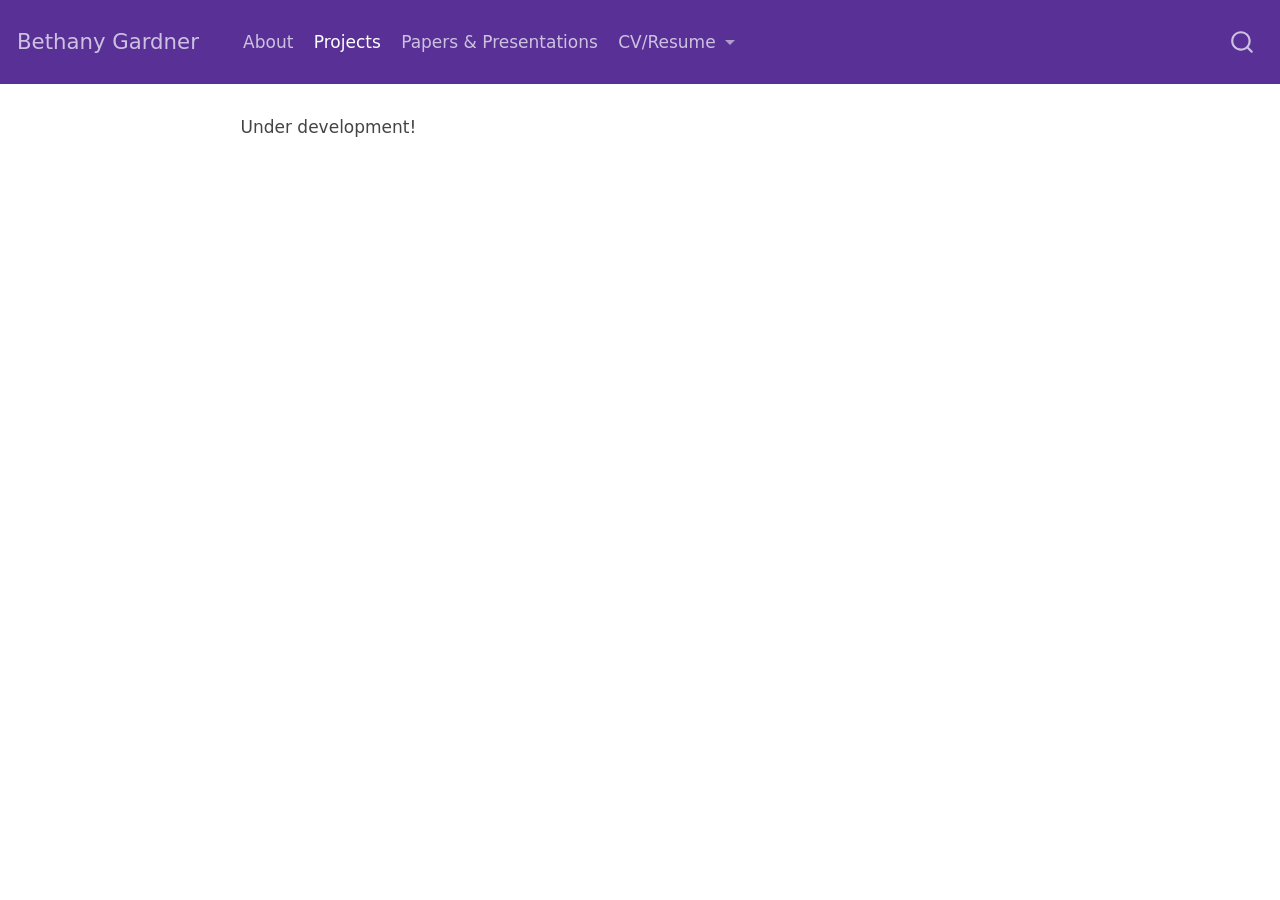
==== docs/projects.html @ 083f9bb5 "Structure/links" ====
<!DOCTYPE html>
<html xmlns="http://www.w3.org/1999/xhtml" lang="en" xml:lang="en"><head>

<meta charset="utf-8">
<meta name="generator" content="quarto-1.3.433">

<meta name="viewport" content="width=device-width, initial-scale=1.0, user-scalable=yes">


<title>Bethany Gardner – projects</title>
<style>
code{white-space: pre-wrap;}
span.smallcaps{font-variant: small-caps;}
div.columns{display: flex; gap: min(4vw, 1.5em);}
div.column{flex: auto; overflow-x: auto;}
div.hanging-indent{margin-left: 1.5em; text-indent: -1.5em;}
ul.task-list{list-style: none;}
ul.task-list li input[type="checkbox"] {
width: 0.8em;
margin: 0 0.8em 0.2em -1em;  vertical-align: middle;
}
</style>


<script>const headroomChanged = new CustomEvent("quarto-hrChanged", {
  detail: {},
  bubbles: true,
  cancelable: false,
  composed: false,
});

window.document.addEventListener("DOMContentLoaded", function () {
  let init = false;

  // Manage the back to top button, if one is present.
  let lastScrollTop = window.pageYOffset || document.documentElement.scrollTop;
  const scrollDownBuffer = 5;
  const scrollUpBuffer = 35;
  const btn = document.getElementById("quarto-back-to-top");
  const hideBackToTop = () => {
    btn.style.display = "none";
  };
  const showBackToTop = () => {
    btn.style.display = "inline-block";
  };
  if (btn) {
    window.document.addEventListener(
      "scroll",
      function () {
        const currentScrollTop =
          window.pageYOffset || document.documentElement.scrollTop;

        // Shows and hides the button 'intelligently' as the user scrolls
        if (currentScrollTop - scrollDownBuffer > lastScrollTop) {
          hideBackToTop();
          lastScrollTop = currentScrollTop <= 0 ? 0 : currentScrollTop;
        } else if (currentScrollTop < lastScrollTop - scrollUpBuffer) {
          showBackToTop();
          lastScrollTop = currentScrollTop <= 0 ? 0 : currentScrollTop;
        }

        // Show the button at the bottom, hides it at the top
        if (currentScrollTop <= 0) {
          hideBackToTop();
        } else if (
          window.innerHeight + currentScrollTop >=
          document.body.offsetHeight
        ) {
          showBackToTop();
        }
      },
      false
    );
  }

  function throttle(func, wait) {
    var timeout;
    return function () {
      const context = this;
      const args = arguments;
      const later = function () {
        clearTimeout(timeout);
        timeout = null;
        func.apply(context, args);
      };

      if (!timeout) {
        timeout = setTimeout(later, wait);
      }
    };
  }

  function headerOffset() {
    // Set an offset if there is are fixed top navbar
    const headerEl = window.document.querySelector("header.fixed-top");
    if (headerEl) {
      return headerEl.clientHeight;
    } else {
      return 0;
    }
  }

  function footerOffset() {
    const footerEl = window.document.querySelector("footer.footer");
    if (footerEl) {
      return footerEl.clientHeight;
    } else {
      return 0;
    }
  }

  function updateDocumentOffsetWithoutAnimation() {
    updateDocumentOffset(false);
  }

  function updateDocumentOffset(animated) {
    // set body offset
    const topOffset = headerOffset();
    const bodyOffset = topOffset + footerOffset();
    const bodyEl = window.document.body;
    bodyEl.setAttribute("data-bs-offset", topOffset);
    bodyEl.style.paddingTop = topOffset + "px";

    // deal with sidebar offsets
    const sidebars = window.document.querySelectorAll(
      ".sidebar, .headroom-target"
    );
    sidebars.forEach((sidebar) => {
      if (!animated) {
        sidebar.classList.add("notransition");
        // Remove the no transition class after the animation has time to complete
        setTimeout(function () {
          sidebar.classList.remove("notransition");
        }, 201);
      }

      if (window.Headroom && sidebar.classList.contains("sidebar-unpinned")) {
        sidebar.style.top = "0";
        sidebar.style.maxHeight = "100vh";
      } else {
        sidebar.style.top = topOffset + "px";
        sidebar.style.maxHeight = "calc(100vh - " + topOffset + "px)";
      }
    });

    // allow space for footer
    const mainContainer = window.document.querySelector(".quarto-container");
    if (mainContainer) {
      mainContainer.style.minHeight = "calc(100vh - " + bodyOffset + "px)";
    }

    // link offset
    let linkStyle = window.document.querySelector("#quarto-target-style");
    if (!linkStyle) {
      linkStyle = window.document.createElement("style");
      linkStyle.setAttribute("id", "quarto-target-style");
      window.document.head.appendChild(linkStyle);
    }
    while (linkStyle.firstChild) {
      linkStyle.removeChild(linkStyle.firstChild);
    }
    if (topOffset > 0) {
      linkStyle.appendChild(
        window.document.createTextNode(`
      section:target::before {
        content: "";
        display: block;
        height: ${topOffset}px;
        margin: -${topOffset}px 0 0;
      }`)
      );
    }
    if (init) {
      window.dispatchEvent(headroomChanged);
    }
    init = true;
  }

  // initialize headroom
  var header = window.document.querySelector("#quarto-header");
  if (header && window.Headroom) {
    const headroom = new window.Headroom(header, {
      tolerance: 5,
      onPin: function () {
        const sidebars = window.document.querySelectorAll(
          ".sidebar, .headroom-target"
        );
        sidebars.forEach((sidebar) => {
          sidebar.classList.remove("sidebar-unpinned");
        });
        updateDocumentOffset();
      },
      onUnpin: function () {
        const sidebars = window.document.querySelectorAll(
          ".sidebar, .headroom-target"
        );
        sidebars.forEach((sidebar) => {
          sidebar.classList.add("sidebar-unpinned");
        });
        updateDocumentOffset();
      },
    });
    headroom.init();

    let frozen = false;
    window.quartoToggleHeadroom = function () {
      if (frozen) {
        headroom.unfreeze();
        frozen = false;
      } else {
        headroom.freeze();
        frozen = true;
      }
    };
  }

  window.addEventListener(
    "hashchange",
    function (e) {
      if (
        getComputedStyle(document.documentElement).scrollBehavior !== "smooth"
      ) {
        window.scrollTo(0, window.pageYOffset - headerOffset());
      }
    },
    false
  );

  // Observe size changed for the header
  const headerEl = window.document.querySelector("header.fixed-top");
  if (headerEl && window.ResizeObserver) {
    const observer = new window.ResizeObserver(
      updateDocumentOffsetWithoutAnimation
    );
    observer.observe(headerEl, {
      attributes: true,
      childList: true,
      characterData: true,
    });
  } else {
    window.addEventListener(
      "resize",
      throttle(updateDocumentOffsetWithoutAnimation, 50)
    );
  }
  setTimeout(updateDocumentOffsetWithoutAnimation, 250);

  // fixup index.html links if we aren't on the filesystem
  if (window.location.protocol !== "file:") {
    const links = window.document.querySelectorAll("a");
    for (let i = 0; i < links.length; i++) {
      if (links[i].href) {
        links[i].href = links[i].href.replace(/\/index\.html/, "/");
      }
    }

    // Fixup any sharing links that require urls
    // Append url to any sharing urls
    const sharingLinks = window.document.querySelectorAll(
      "a.sidebar-tools-main-item"
    );
    for (let i = 0; i < sharingLinks.length; i++) {
      const sharingLink = sharingLinks[i];
      const href = sharingLink.getAttribute("href");
      if (href) {
        sharingLink.setAttribute(
          "href",
          href.replace("|url|", window.location.href)
        );
      }
    }

    // Scroll the active navigation item into view, if necessary
    const navSidebar = window.document.querySelector("nav#quarto-sidebar");
    if (navSidebar) {
      // Find the active item
      const activeItem = navSidebar.querySelector("li.sidebar-item a.active");
      if (activeItem) {
        // Wait for the scroll height and height to resolve by observing size changes on the
        // nav element that is scrollable
        const resizeObserver = new ResizeObserver((_entries) => {
          // The bottom of the element
          const elBottom = activeItem.offsetTop;
          const viewBottom = navSidebar.scrollTop + navSidebar.clientHeight;

          // The element height and scroll height are the same, then we are still loading
          if (viewBottom !== navSidebar.scrollHeight) {
            // Determine if the item isn't visible and scroll to it
            if (elBottom >= viewBottom) {
              navSidebar.scrollTop = elBottom;
            }

            // stop observing now since we've completed the scroll
            resizeObserver.unobserve(navSidebar);
          }
        });
        resizeObserver.observe(navSidebar);
      }
    }
  }
});
</script>
<script>/*!
 * headroom.js v0.12.0 - Give your page some headroom. Hide your header until you need it
 * Copyright (c) 2020 Nick Williams - http://wicky.nillia.ms/headroom.js
 * License: MIT
 */

!function(t,n){"object"==typeof exports&&"undefined"!=typeof module?module.exports=n():"function"==typeof define&&define.amd?define(n):(t=t||self).Headroom=n()}(this,function(){"use strict";function t(){return"undefined"!=typeof window}function d(t){return function(t){return t&&t.document&&function(t){return 9===t.nodeType}(t.document)}(t)?function(t){var n=t.document,o=n.body,s=n.documentElement;return{scrollHeight:function(){return Math.max(o.scrollHeight,s.scrollHeight,o.offsetHeight,s.offsetHeight,o.clientHeight,s.clientHeight)},height:function(){return t.innerHeight||s.clientHeight||o.clientHeight},scrollY:function(){return void 0!==t.pageYOffset?t.pageYOffset:(s||o.parentNode||o).scrollTop}}}(t):function(t){return{scrollHeight:function(){return Math.max(t.scrollHeight,t.offsetHeight,t.clientHeight)},height:function(){return Math.max(t.offsetHeight,t.clientHeight)},scrollY:function(){return t.scrollTop}}}(t)}function n(t,s,e){var n,o=function(){var n=!1;try{var t={get passive(){n=!0}};window.addEventListener("test",t,t),window.removeEventListener("test",t,t)}catch(t){n=!1}return n}(),i=!1,r=d(t),l=r.scrollY(),a={};function c(){var t=Math.round(r.scrollY()),n=r.height(),o=r.scrollHeight();a.scrollY=t,a.lastScrollY=l,a.direction=l<t?"down":"up",a.distance=Math.abs(t-l),a.isOutOfBounds=t<0||o<t+n,a.top=t<=s.offset[a.direction],a.bottom=o<=t+n,a.toleranceExceeded=a.distance>s.tolerance[a.direction],e(a),l=t,i=!1}function h(){i||(i=!0,n=requestAnimationFrame(c))}var u=!!o&&{passive:!0,capture:!1};return t.addEventListener("scroll",h,u),c(),{destroy:function(){cancelAnimationFrame(n),t.removeEventListener("scroll",h,u)}}}function o(t){return t===Object(t)?t:{down:t,up:t}}function s(t,n){n=n||{},Object.assign(this,s.options,n),this.classes=Object.assign({},s.options.classes,n.classes),this.elem=t,this.tolerance=o(this.tolerance),this.offset=o(this.offset),this.initialised=!1,this.frozen=!1}return s.prototype={constructor:s,init:function(){return s.cutsTheMustard&&!this.initialised&&(this.addClass("initial"),this.initialised=!0,setTimeout(function(t){t.scrollTracker=n(t.scroller,{offset:t.offset,tolerance:t.tolerance},t.update.bind(t))},100,this)),this},destroy:function(){this.initialised=!1,Object.keys(this.classes).forEach(this.removeClass,this),this.scrollTracker.destroy()},unpin:function(){!this.hasClass("pinned")&&this.hasClass("unpinned")||(this.addClass("unpinned"),this.removeClass("pinned"),this.onUnpin&&this.onUnpin.call(this))},pin:function(){this.hasClass("unpinned")&&(this.addClass("pinned"),this.removeClass("unpinned"),this.onPin&&this.onPin.call(this))},freeze:function(){this.frozen=!0,this.addClass("frozen")},unfreeze:function(){this.frozen=!1,this.removeClass("frozen")},top:function(){this.hasClass("top")||(this.addClass("top"),this.removeClass("notTop"),this.onTop&&this.onTop.call(this))},notTop:function(){this.hasClass("notTop")||(this.addClass("notTop"),this.removeClass("top"),this.onNotTop&&this.onNotTop.call(this))},bottom:function(){this.hasClass("bottom")||(this.addClass("bottom"),this.removeClass("notBottom"),this.onBottom&&this.onBottom.call(this))},notBottom:function(){this.hasClass("notBottom")||(this.addClass("notBottom"),this.removeClass("bottom"),this.onNotBottom&&this.onNotBottom.call(this))},shouldUnpin:function(t){return"down"===t.direction&&!t.top&&t.toleranceExceeded},shouldPin:function(t){return"up"===t.direction&&t.toleranceExceeded||t.top},addClass:function(t){this.elem.classList.add.apply(this.elem.classList,this.classes[t].split(" "))},removeClass:function(t){this.elem.classList.remove.apply(this.elem.classList,this.classes[t].split(" "))},hasClass:function(t){return this.classes[t].split(" ").every(function(t){return this.classList.contains(t)},this.elem)},update:function(t){t.isOutOfBounds||!0!==this.frozen&&(t.top?this.top():this.notTop(),t.bottom?this.bottom():this.notBottom(),this.shouldUnpin(t)?this.unpin():this.shouldPin(t)&&this.pin())}},s.options={tolerance:{up:0,down:0},offset:0,scroller:t()?window:null,classes:{frozen:"headroom--frozen",pinned:"headroom--pinned",unpinned:"headroom--unpinned",top:"headroom--top",notTop:"headroom--not-top",bottom:"headroom--bottom",notBottom:"headroom--not-bottom",initial:"headroom"}},s.cutsTheMustard=!!(t()&&function(){}.bind&&"classList"in document.documentElement&&Object.assign&&Object.keys&&requestAnimationFrame),s});
</script>
<script>/*!
 * clipboard.js v2.0.11
 * https://clipboardjs.com/
 *
 * Licensed MIT © Zeno Rocha
 */
!function(t,e){"object"==typeof exports&&"object"==typeof module?module.exports=e():"function"==typeof define&&define.amd?define([],e):"object"==typeof exports?exports.ClipboardJS=e():t.ClipboardJS=e()}(this,function(){return n={686:function(t,e,n){"use strict";n.d(e,{default:function(){return b}});var e=n(279),i=n.n(e),e=n(370),u=n.n(e),e=n(817),r=n.n(e);function c(t){try{return document.execCommand(t)}catch(t){return}}var a=function(t){t=r()(t);return c("cut"),t};function o(t,e){var n,o,t=(n=t,o="rtl"===document.documentElement.getAttribute("dir"),(t=document.createElement("textarea")).style.fontSize="12pt",t.style.border="0",t.style.padding="0",t.style.margin="0",t.style.position="absolute",t.style[o?"right":"left"]="-9999px",o=window.pageYOffset||document.documentElement.scrollTop,t.style.top="".concat(o,"px"),t.setAttribute("readonly",""),t.value=n,t);return e.container.appendChild(t),e=r()(t),c("copy"),t.remove(),e}var f=function(t){var e=1<arguments.length&&void 0!==arguments[1]?arguments[1]:{container:document.body},n="";return"string"==typeof t?n=o(t,e):t instanceof HTMLInputElement&&!["text","search","url","tel","password"].includes(null==t?void 0:t.type)?n=o(t.value,e):(n=r()(t),c("copy")),n};function l(t){return(l="function"==typeof Symbol&&"symbol"==typeof Symbol.iterator?function(t){return typeof t}:function(t){return t&&"function"==typeof Symbol&&t.constructor===Symbol&&t!==Symbol.prototype?"symbol":typeof t})(t)}var s=function(){var t=0<arguments.length&&void 0!==arguments[0]?arguments[0]:{},e=t.action,n=void 0===e?"copy":e,o=t.container,e=t.target,t=t.text;if("copy"!==n&&"cut"!==n)throw new Error('Invalid "action" value, use either "copy" or "cut"');if(void 0!==e){if(!e||"object"!==l(e)||1!==e.nodeType)throw new Error('Invalid "target" value, use a valid Element');if("copy"===n&&e.hasAttribute("disabled"))throw new Error('Invalid "target" attribute. Please use "readonly" instead of "disabled" attribute');if("cut"===n&&(e.hasAttribute("readonly")||e.hasAttribute("disabled")))throw new Error('Invalid "target" attribute. You can\'t cut text from elements with "readonly" or "disabled" attributes')}return t?f(t,{container:o}):e?"cut"===n?a(e):f(e,{container:o}):void 0};function p(t){return(p="function"==typeof Symbol&&"symbol"==typeof Symbol.iterator?function(t){return typeof t}:function(t){return t&&"function"==typeof Symbol&&t.constructor===Symbol&&t!==Symbol.prototype?"symbol":typeof t})(t)}function d(t,e){for(var n=0;n<e.length;n++){var o=e[n];o.enumerable=o.enumerable||!1,o.configurable=!0,"value"in o&&(o.writable=!0),Object.defineProperty(t,o.key,o)}}function y(t,e){return(y=Object.setPrototypeOf||function(t,e){return t.__proto__=e,t})(t,e)}function h(n){var o=function(){if("undefined"==typeof Reflect||!Reflect.construct)return!1;if(Reflect.construct.sham)return!1;if("function"==typeof Proxy)return!0;try{return Date.prototype.toString.call(Reflect.construct(Date,[],function(){})),!0}catch(t){return!1}}();return function(){var t,e=v(n);return t=o?(t=v(this).constructor,Reflect.construct(e,arguments,t)):e.apply(this,arguments),e=this,!(t=t)||"object"!==p(t)&&"function"!=typeof t?function(t){if(void 0!==t)return t;throw new ReferenceError("this hasn't been initialised - super() hasn't been called")}(e):t}}function v(t){return(v=Object.setPrototypeOf?Object.getPrototypeOf:function(t){return t.__proto__||Object.getPrototypeOf(t)})(t)}function m(t,e){t="data-clipboard-".concat(t);if(e.hasAttribute(t))return e.getAttribute(t)}var b=function(){!function(t,e){if("function"!=typeof e&&null!==e)throw new TypeError("Super expression must either be null or a function");t.prototype=Object.create(e&&e.prototype,{constructor:{value:t,writable:!0,configurable:!0}}),e&&y(t,e)}(r,i());var t,e,n,o=h(r);function r(t,e){var n;return function(t){if(!(t instanceof r))throw new TypeError("Cannot call a class as a function")}(this),(n=o.call(this)).resolveOptions(e),n.listenClick(t),n}return t=r,n=[{key:"copy",value:function(t){var e=1<arguments.length&&void 0!==arguments[1]?arguments[1]:{container:document.body};return f(t,e)}},{key:"cut",value:function(t){return a(t)}},{key:"isSupported",value:function(){var t=0<arguments.length&&void 0!==arguments[0]?arguments[0]:["copy","cut"],t="string"==typeof t?[t]:t,e=!!document.queryCommandSupported;return t.forEach(function(t){e=e&&!!document.queryCommandSupported(t)}),e}}],(e=[{key:"resolveOptions",value:function(){var t=0<arguments.length&&void 0!==arguments[0]?arguments[0]:{};this.action="function"==typeof t.action?t.action:this.defaultAction,this.target="function"==typeof t.target?t.target:this.defaultTarget,this.text="function"==typeof t.text?t.text:this.defaultText,this.container="object"===p(t.container)?t.container:document.body}},{key:"listenClick",value:function(t){var e=this;this.listener=u()(t,"click",function(t){return e.onClick(t)})}},{key:"onClick",value:function(t){var e=t.delegateTarget||t.currentTarget,n=this.action(e)||"copy",t=s({action:n,container:this.container,target:this.target(e),text:this.text(e)});this.emit(t?"success":"error",{action:n,text:t,trigger:e,clearSelection:function(){e&&e.focus(),window.getSelection().removeAllRanges()}})}},{key:"defaultAction",value:function(t){return m("action",t)}},{key:"defaultTarget",value:function(t){t=m("target",t);if(t)return document.querySelector(t)}},{key:"defaultText",value:function(t){return m("text",t)}},{key:"destroy",value:function(){this.listener.destroy()}}])&&d(t.prototype,e),n&&d(t,n),r}()},828:function(t){var e;"undefined"==typeof Element||Element.prototype.matches||((e=Element.prototype).matches=e.matchesSelector||e.mozMatchesSelector||e.msMatchesSelector||e.oMatchesSelector||e.webkitMatchesSelector),t.exports=function(t,e){for(;t&&9!==t.nodeType;){if("function"==typeof t.matches&&t.matches(e))return t;t=t.parentNode}}},438:function(t,e,n){var u=n(828);function i(t,e,n,o,r){var i=function(e,n,t,o){return function(t){t.delegateTarget=u(t.target,n),t.delegateTarget&&o.call(e,t)}}.apply(this,arguments);return t.addEventListener(n,i,r),{destroy:function(){t.removeEventListener(n,i,r)}}}t.exports=function(t,e,n,o,r){return"function"==typeof t.addEventListener?i.apply(null,arguments):"function"==typeof n?i.bind(null,document).apply(null,arguments):("string"==typeof t&&(t=document.querySelectorAll(t)),Array.prototype.map.call(t,function(t){return i(t,e,n,o,r)}))}},879:function(t,n){n.node=function(t){return void 0!==t&&t instanceof HTMLElement&&1===t.nodeType},n.nodeList=function(t){var e=Object.prototype.toString.call(t);return void 0!==t&&("[object NodeList]"===e||"[object HTMLCollection]"===e)&&"length"in t&&(0===t.length||n.node(t[0]))},n.string=function(t){return"string"==typeof t||t instanceof String},n.fn=function(t){return"[object Function]"===Object.prototype.toString.call(t)}},370:function(t,e,n){var f=n(879),l=n(438);t.exports=function(t,e,n){if(!t&&!e&&!n)throw new Error("Missing required arguments");if(!f.string(e))throw new TypeError("Second argument must be a String");if(!f.fn(n))throw new TypeError("Third argument must be a Function");if(f.node(t))return c=e,a=n,(u=t).addEventListener(c,a),{destroy:function(){u.removeEventListener(c,a)}};if(f.nodeList(t))return o=t,r=e,i=n,Array.prototype.forEach.call(o,function(t){t.addEventListener(r,i)}),{destroy:function(){Array.prototype.forEach.call(o,function(t){t.removeEventListener(r,i)})}};if(f.string(t))return t=t,e=e,n=n,l(document.body,t,e,n);throw new TypeError("First argument must be a String, HTMLElement, HTMLCollection, or NodeList");var o,r,i,u,c,a}},817:function(t){t.exports=function(t){var e,n="SELECT"===t.nodeName?(t.focus(),t.value):"INPUT"===t.nodeName||"TEXTAREA"===t.nodeName?((e=t.hasAttribute("readonly"))||t.setAttribute("readonly",""),t.select(),t.setSelectionRange(0,t.value.length),e||t.removeAttribute("readonly"),t.value):(t.hasAttribute("contenteditable")&&t.focus(),n=window.getSelection(),(e=document.createRange()).selectNodeContents(t),n.removeAllRanges(),n.addRange(e),n.toString());return n}},279:function(t){function e(){}e.prototype={on:function(t,e,n){var o=this.e||(this.e={});return(o[t]||(o[t]=[])).push({fn:e,ctx:n}),this},once:function(t,e,n){var o=this;function r(){o.off(t,r),e.apply(n,arguments)}return r._=e,this.on(t,r,n)},emit:function(t){for(var e=[].slice.call(arguments,1),n=((this.e||(this.e={}))[t]||[]).slice(),o=0,r=n.length;o<r;o++)n[o].fn.apply(n[o].ctx,e);return this},off:function(t,e){var n=this.e||(this.e={}),o=n[t],r=[];if(o&&e)for(var i=0,u=o.length;i<u;i++)o[i].fn!==e&&o[i].fn._!==e&&r.push(o[i]);return r.length?n[t]=r:delete n[t],this}},t.exports=e,t.exports.TinyEmitter=e}},r={},o.n=function(t){var e=t&&t.__esModule?function(){return t.default}:function(){return t};return o.d(e,{a:e}),e},o.d=function(t,e){for(var n in e)o.o(e,n)&&!o.o(t,n)&&Object.defineProperty(t,n,{enumerable:!0,get:e[n]})},o.o=function(t,e){return Object.prototype.hasOwnProperty.call(t,e)},o(686).default;function o(t){if(r[t])return r[t].exports;var e=r[t]={exports:{}};return n[t](e,e.exports,o),e.exports}var n,r});</script>
<script>/*! @algolia/autocomplete-js 1.7.3 | MIT License | © Algolia, Inc. and contributors | https://github.com/algolia/autocomplete */
!function(e,t){"object"==typeof exports&&"undefined"!=typeof module?t(exports):"function"==typeof define&&define.amd?define(["exports"],t):t((e="undefined"!=typeof globalThis?globalThis:e||self)["@algolia/autocomplete-js"]={})}(this,(function(e){"use strict";function t(e,t){var n=Object.keys(e);if(Object.getOwnPropertySymbols){var r=Object.getOwnPropertySymbols(e);t&&(r=r.filter((function(t){return Object.getOwnPropertyDescriptor(e,t).enumerable}))),n.push.apply(n,r)}return n}function n(e){for(var n=1;n<arguments.length;n++){var r=null!=arguments[n]?arguments[n]:{};n%2?t(Object(r),!0).forEach((function(t){o(e,t,r[t])})):Object.getOwnPropertyDescriptors?Object.defineProperties(e,Object.getOwnPropertyDescriptors(r)):t(Object(r)).forEach((function(t){Object.defineProperty(e,t,Object.getOwnPropertyDescriptor(r,t))}))}return e}function r(e){return r="function"==typeof Symbol&&"symbol"==typeof Symbol.iterator?function(e){return typeof e}:function(e){return e&&"function"==typeof Symbol&&e.constructor===Symbol&&e!==Symbol.prototype?"symbol":typeof e},r(e)}function o(e,t,n){return t in e?Object.defineProperty(e,t,{value:n,enumerable:!0,configurable:!0,writable:!0}):e[t]=n,e}function i(){return i=Object.assign||function(e){for(var t=1;t<arguments.length;t++){var n=arguments[t];for(var r in n)Object.prototype.hasOwnProperty.call(n,r)&&(e[r]=n[r])}return e},i.apply(this,arguments)}function u(e,t){if(null==e)return{};var n,r,o=function(e,t){if(null==e)return{};var n,r,o={},i=Object.keys(e);for(r=0;r<i.length;r++)n=i[r],t.indexOf(n)>=0||(o[n]=e[n]);return o}(e,t);if(Object.getOwnPropertySymbols){var i=Object.getOwnPropertySymbols(e);for(r=0;r<i.length;r++)n=i[r],t.indexOf(n)>=0||Object.prototype.propertyIsEnumerable.call(e,n)&&(o[n]=e[n])}return o}function a(e,t){return function(e){if(Array.isArray(e))return e}(e)||function(e,t){var n=null==e?null:"undefined"!=typeof Symbol&&e[Symbol.iterator]||e["@@iterator"];if(null==n)return;var r,o,i=[],u=!0,a=!1;try{for(n=n.call(e);!(u=(r=n.next()).done)&&(i.push(r.value),!t||i.length!==t);u=!0);}catch(e){a=!0,o=e}finally{try{u||null==n.return||n.return()}finally{if(a)throw o}}return i}(e,t)||l(e,t)||function(){throw new TypeError("Invalid attempt to destructure non-iterable instance.\nIn order to be iterable, non-array objects must have a [Symbol.iterator]() method.")}()}function c(e){return function(e){if(Array.isArray(e))return s(e)}(e)||function(e){if("undefined"!=typeof Symbol&&null!=e[Symbol.iterator]||null!=e["@@iterator"])return Array.from(e)}(e)||l(e)||function(){throw new TypeError("Invalid attempt to spread non-iterable instance.\nIn order to be iterable, non-array objects must have a [Symbol.iterator]() method.")}()}function l(e,t){if(e){if("string"==typeof e)return s(e,t);var n=Object.prototype.toString.call(e).slice(8,-1);return"Object"===n&&e.constructor&&(n=e.constructor.name),"Map"===n||"Set"===n?Array.from(e):"Arguments"===n||/^(?:Ui|I)nt(?:8|16|32)(?:Clamped)?Array$/.test(n)?s(e,t):void 0}}function s(e,t){(null==t||t>e.length)&&(t=e.length);for(var n=0,r=new Array(t);n<t;n++)r[n]=e[n];return r}function p(e){return{current:e}}function f(e,t){var n=void 0;return function(){for(var r=arguments.length,o=new Array(r),i=0;i<r;i++)o[i]=arguments[i];n&&clearTimeout(n),n=setTimeout((function(){return e.apply(void 0,o)}),t)}}function d(e){return e.reduce((function(e,t){return e.concat(t)}),[])}var m=0;function v(){return"autocomplete-".concat(m++)}function h(e,t){return t.reduce((function(e,t){return e&&e[t]}),e)}function g(e){return 0===e.collections.length?0:e.collections.reduce((function(e,t){return e+t.items.length}),0)}var y=function(){},b="1.7.3",O=[{segment:"autocomplete-core",version:b}];function _(e,t){var n=t;return{then:function(t,r){return _(e.then(j(t,n,e),j(r,n,e)),n)},catch:function(t){return _(e.catch(j(t,n,e)),n)},finally:function(t){return t&&n.onCancelList.push(t),_(e.finally(j(t&&function(){return n.onCancelList=[],t()},n,e)),n)},cancel:function(){n.isCanceled=!0;var e=n.onCancelList;n.onCancelList=[],e.forEach((function(e){e()}))},isCanceled:function(){return!0===n.isCanceled}}}function P(e){return _(e,{isCanceled:!1,onCancelList:[]})}function j(e,t,n){return e?function(n){return t.isCanceled?n:e(n)}:n}function w(e,t,n,r){if(!n)return null;if(e<0&&(null===t||null!==r&&0===t))return n+e;var o=(null===t?-1:t)+e;return o<=-1||o>=n?null===r?null:0:o}function S(e,t){var n=Object.keys(e);if(Object.getOwnPropertySymbols){var r=Object.getOwnPropertySymbols(e);t&&(r=r.filter((function(t){return Object.getOwnPropertyDescriptor(e,t).enumerable}))),n.push.apply(n,r)}return n}function I(e,t,n){return t in e?Object.defineProperty(e,t,{value:n,enumerable:!0,configurable:!0,writable:!0}):e[t]=n,e}function E(e,t){var n=[];return Promise.resolve(e(t)).then((function(e){return Promise.all(e.filter((function(e){return Boolean(e)})).map((function(e){if(e.sourceId,n.includes(e.sourceId))throw new Error("[Autocomplete] The `sourceId` ".concat(JSON.stringify(e.sourceId)," is not unique."));n.push(e.sourceId);var t=function(e){for(var t=1;t<arguments.length;t++){var n=null!=arguments[t]?arguments[t]:{};t%2?S(Object(n),!0).forEach((function(t){I(e,t,n[t])})):Object.getOwnPropertyDescriptors?Object.defineProperties(e,Object.getOwnPropertyDescriptors(n)):S(Object(n)).forEach((function(t){Object.defineProperty(e,t,Object.getOwnPropertyDescriptor(n,t))}))}return e}({getItemInputValue:function(e){return e.state.query},getItemUrl:function(){},onSelect:function(e){(0,e.setIsOpen)(!1)},onActive:y},e);return Promise.resolve(t)})))}))}function A(e){var t=function(e){var t=e.collections.map((function(e){return e.items.length})).reduce((function(e,t,n){var r=(e[n-1]||0)+t;return e.push(r),e}),[]).reduce((function(t,n){return n<=e.activeItemId?t+1:t}),0);return e.collections[t]}(e);if(!t)return null;var n=t.items[function(e){for(var t=e.state,n=e.collection,r=!1,o=0,i=0;!1===r;){var u=t.collections[o];if(u===n){r=!0;break}i+=u.items.length,o++}return t.activeItemId-i}({state:e,collection:t})],r=t.source;return{item:n,itemInputValue:r.getItemInputValue({item:n,state:e}),itemUrl:r.getItemUrl({item:n,state:e}),source:r}}var C=/((gt|sm)-|galaxy nexus)|samsung[- ]/i;function D(e,t){var n=Object.keys(e);if(Object.getOwnPropertySymbols){var r=Object.getOwnPropertySymbols(e);t&&(r=r.filter((function(t){return Object.getOwnPropertyDescriptor(e,t).enumerable}))),n.push.apply(n,r)}return n}function k(e){for(var t=1;t<arguments.length;t++){var n=null!=arguments[t]?arguments[t]:{};t%2?D(Object(n),!0).forEach((function(t){x(e,t,n[t])})):Object.getOwnPropertyDescriptors?Object.defineProperties(e,Object.getOwnPropertyDescriptors(n)):D(Object(n)).forEach((function(t){Object.defineProperty(e,t,Object.getOwnPropertyDescriptor(n,t))}))}return e}function x(e,t,n){return t in e?Object.defineProperty(e,t,{value:n,enumerable:!0,configurable:!0,writable:!0}):e[t]=n,e}function N(e,t){var n=Object.keys(e);if(Object.getOwnPropertySymbols){var r=Object.getOwnPropertySymbols(e);t&&(r=r.filter((function(t){return Object.getOwnPropertyDescriptor(e,t).enumerable}))),n.push.apply(n,r)}return n}function q(e,t,n){return t in e?Object.defineProperty(e,t,{value:n,enumerable:!0,configurable:!0,writable:!0}):e[t]=n,e}function R(e,t,n){var r,o=t.initialState;return{getState:function(){return o},dispatch:function(r,i){var u=function(e){for(var t=1;t<arguments.length;t++){var n=null!=arguments[t]?arguments[t]:{};t%2?N(Object(n),!0).forEach((function(t){q(e,t,n[t])})):Object.getOwnPropertyDescriptors?Object.defineProperties(e,Object.getOwnPropertyDescriptors(n)):N(Object(n)).forEach((function(t){Object.defineProperty(e,t,Object.getOwnPropertyDescriptor(n,t))}))}return e}({},o);o=e(o,{type:r,props:t,payload:i}),n({state:o,prevState:u})},pendingRequests:(r=[],{add:function(e){return r.push(e),e.finally((function(){r=r.filter((function(t){return t!==e}))}))},cancelAll:function(){r.forEach((function(e){return e.cancel()}))},isEmpty:function(){return 0===r.length}})}}function T(e,t){var n=Object.keys(e);if(Object.getOwnPropertySymbols){var r=Object.getOwnPropertySymbols(e);t&&(r=r.filter((function(t){return Object.getOwnPropertyDescriptor(e,t).enumerable}))),n.push.apply(n,r)}return n}function L(e){for(var t=1;t<arguments.length;t++){var n=null!=arguments[t]?arguments[t]:{};t%2?T(Object(n),!0).forEach((function(t){B(e,t,n[t])})):Object.getOwnPropertyDescriptors?Object.defineProperties(e,Object.getOwnPropertyDescriptors(n)):T(Object(n)).forEach((function(t){Object.defineProperty(e,t,Object.getOwnPropertyDescriptor(n,t))}))}return e}function B(e,t,n){return t in e?Object.defineProperty(e,t,{value:n,enumerable:!0,configurable:!0,writable:!0}):e[t]=n,e}function F(e){return function(e){if(Array.isArray(e))return M(e)}(e)||function(e){if("undefined"!=typeof Symbol&&null!=e[Symbol.iterator]||null!=e["@@iterator"])return Array.from(e)}(e)||function(e,t){if(!e)return;if("string"==typeof e)return M(e,t);var n=Object.prototype.toString.call(e).slice(8,-1);"Object"===n&&e.constructor&&(n=e.constructor.name);if("Map"===n||"Set"===n)return Array.from(e);if("Arguments"===n||/^(?:Ui|I)nt(?:8|16|32)(?:Clamped)?Array$/.test(n))return M(e,t)}(e)||function(){throw new TypeError("Invalid attempt to spread non-iterable instance.\nIn order to be iterable, non-array objects must have a [Symbol.iterator]() method.")}()}function M(e,t){(null==t||t>e.length)&&(t=e.length);for(var n=0,r=new Array(t);n<t;n++)r[n]=e[n];return r}function U(e,t){var n=Object.keys(e);if(Object.getOwnPropertySymbols){var r=Object.getOwnPropertySymbols(e);t&&(r=r.filter((function(t){return Object.getOwnPropertyDescriptor(e,t).enumerable}))),n.push.apply(n,r)}return n}function H(e){for(var t=1;t<arguments.length;t++){var n=null!=arguments[t]?arguments[t]:{};t%2?U(Object(n),!0).forEach((function(t){V(e,t,n[t])})):Object.getOwnPropertyDescriptors?Object.defineProperties(e,Object.getOwnPropertyDescriptors(n)):U(Object(n)).forEach((function(t){Object.defineProperty(e,t,Object.getOwnPropertyDescriptor(n,t))}))}return e}function V(e,t,n){return t in e?Object.defineProperty(e,t,{value:n,enumerable:!0,configurable:!0,writable:!0}):e[t]=n,e}function W(e,t){var n=Object.keys(e);if(Object.getOwnPropertySymbols){var r=Object.getOwnPropertySymbols(e);t&&(r=r.filter((function(t){return Object.getOwnPropertyDescriptor(e,t).enumerable}))),n.push.apply(n,r)}return n}function Q(e){for(var t=1;t<arguments.length;t++){var n=null!=arguments[t]?arguments[t]:{};t%2?W(Object(n),!0).forEach((function(t){$(e,t,n[t])})):Object.getOwnPropertyDescriptors?Object.defineProperties(e,Object.getOwnPropertyDescriptors(n)):W(Object(n)).forEach((function(t){Object.defineProperty(e,t,Object.getOwnPropertyDescriptor(n,t))}))}return e}function $(e,t,n){return t in e?Object.defineProperty(e,t,{value:n,enumerable:!0,configurable:!0,writable:!0}):e[t]=n,e}function z(e){return function(e){if(Array.isArray(e))return G(e)}(e)||function(e){if("undefined"!=typeof Symbol&&null!=e[Symbol.iterator]||null!=e["@@iterator"])return Array.from(e)}(e)||function(e,t){if(!e)return;if("string"==typeof e)return G(e,t);var n=Object.prototype.toString.call(e).slice(8,-1);"Object"===n&&e.constructor&&(n=e.constructor.name);if("Map"===n||"Set"===n)return Array.from(e);if("Arguments"===n||/^(?:Ui|I)nt(?:8|16|32)(?:Clamped)?Array$/.test(n))return G(e,t)}(e)||function(){throw new TypeError("Invalid attempt to spread non-iterable instance.\nIn order to be iterable, non-array objects must have a [Symbol.iterator]() method.")}()}function G(e,t){(null==t||t>e.length)&&(t=e.length);for(var n=0,r=new Array(t);n<t;n++)r[n]=e[n];return r}function K(e,t){var n=Object.keys(e);if(Object.getOwnPropertySymbols){var r=Object.getOwnPropertySymbols(e);t&&(r=r.filter((function(t){return Object.getOwnPropertyDescriptor(e,t).enumerable}))),n.push.apply(n,r)}return n}function J(e){for(var t=1;t<arguments.length;t++){var n=null!=arguments[t]?arguments[t]:{};t%2?K(Object(n),!0).forEach((function(t){Y(e,t,n[t])})):Object.getOwnPropertyDescriptors?Object.defineProperties(e,Object.getOwnPropertyDescriptors(n)):K(Object(n)).forEach((function(t){Object.defineProperty(e,t,Object.getOwnPropertyDescriptor(n,t))}))}return e}function Y(e,t,n){return t in e?Object.defineProperty(e,t,{value:n,enumerable:!0,configurable:!0,writable:!0}):e[t]=n,e}function X(e){return Boolean(e.execute)}function Z(e,t){return n=e,Boolean(null==n?void 0:n.execute)?J(J({},e),{},{requests:e.queries.map((function(n){return{query:n,sourceId:t,transformResponse:e.transformResponse}}))}):{items:e,sourceId:t};var n}function ee(e){var t=e.reduce((function(e,t){if(!X(t))return e.push(t),e;var n=t.searchClient,r=t.execute,o=t.requesterId,i=t.requests,u=e.find((function(e){return X(t)&&X(e)&&e.searchClient===n&&Boolean(o)&&e.requesterId===o}));if(u){var a;(a=u.items).push.apply(a,z(i))}else{var c={execute:r,requesterId:o,items:i,searchClient:n};e.push(c)}return e}),[]).map((function(e){if(!X(e))return Promise.resolve(e);var t=e,n=t.execute,r=t.items;return n({searchClient:t.searchClient,requests:r})}));return Promise.all(t).then((function(e){return d(e)}))}function te(e,t){return t.map((function(t){var n=e.filter((function(e){return e.sourceId===t.sourceId})),r=n.map((function(e){return e.items})),o=n[0].transformResponse,i=o?o(function(e){var t=e.map((function(e){var t;return k(k({},e),{},{hits:null===(t=e.hits)||void 0===t?void 0:t.map((function(t){return k(k({},t),{},{__autocomplete_indexName:e.index,__autocomplete_queryID:e.queryID})}))})}));return{results:t,hits:t.map((function(e){return e.hits})).filter(Boolean),facetHits:t.map((function(e){var t;return null===(t=e.facetHits)||void 0===t?void 0:t.map((function(e){return{label:e.value,count:e.count,_highlightResult:{label:{value:e.highlighted}}}}))})).filter(Boolean)}}(r)):r;return i.every(Boolean),'The `getItems` function from source "'.concat(t.sourceId,'" must return an array of items but returned ').concat(JSON.stringify(void 0),".\n\nDid you forget to return items?\n\nSee: https://www.algolia.com/doc/ui-libraries/autocomplete/core-concepts/sources/#param-getitems"),{source:t,items:i}}))}var ne=["event","nextState","props","query","refresh","store"];function re(e,t){var n=Object.keys(e);if(Object.getOwnPropertySymbols){var r=Object.getOwnPropertySymbols(e);t&&(r=r.filter((function(t){return Object.getOwnPropertyDescriptor(e,t).enumerable}))),n.push.apply(n,r)}return n}function oe(e){for(var t=1;t<arguments.length;t++){var n=null!=arguments[t]?arguments[t]:{};t%2?re(Object(n),!0).forEach((function(t){ie(e,t,n[t])})):Object.getOwnPropertyDescriptors?Object.defineProperties(e,Object.getOwnPropertyDescriptors(n)):re(Object(n)).forEach((function(t){Object.defineProperty(e,t,Object.getOwnPropertyDescriptor(n,t))}))}return e}function ie(e,t,n){return t in e?Object.defineProperty(e,t,{value:n,enumerable:!0,configurable:!0,writable:!0}):e[t]=n,e}function ue(e,t){if(null==e)return{};var n,r,o=function(e,t){if(null==e)return{};var n,r,o={},i=Object.keys(e);for(r=0;r<i.length;r++)n=i[r],t.indexOf(n)>=0||(o[n]=e[n]);return o}(e,t);if(Object.getOwnPropertySymbols){var i=Object.getOwnPropertySymbols(e);for(r=0;r<i.length;r++)n=i[r],t.indexOf(n)>=0||Object.prototype.propertyIsEnumerable.call(e,n)&&(o[n]=e[n])}return o}var ae,ce,le,se=null,pe=(ae=-1,ce=-1,le=void 0,function(e){var t=++ae;return Promise.resolve(e).then((function(e){return le&&t<ce?le:(ce=t,le=e,e)}))});function fe(e){var t=e.event,n=e.nextState,r=void 0===n?{}:n,o=e.props,i=e.query,u=e.refresh,a=e.store,c=ue(e,ne);se&&o.environment.clearTimeout(se);var l=c.setCollections,s=c.setIsOpen,p=c.setQuery,f=c.setActiveItemId,m=c.setStatus;if(p(i),f(o.defaultActiveItemId),!i&&!1===o.openOnFocus){var v,h=a.getState().collections.map((function(e){return oe(oe({},e),{},{items:[]})}));m("idle"),l(h),s(null!==(v=r.isOpen)&&void 0!==v?v:o.shouldPanelOpen({state:a.getState()}));var g=P(pe(h).then((function(){return Promise.resolve()})));return a.pendingRequests.add(g)}m("loading"),se=o.environment.setTimeout((function(){m("stalled")}),o.stallThreshold);var y=P(pe(o.getSources(oe({query:i,refresh:u,state:a.getState()},c)).then((function(e){return Promise.all(e.map((function(e){return Promise.resolve(e.getItems(oe({query:i,refresh:u,state:a.getState()},c))).then((function(t){return Z(t,e.sourceId)}))}))).then(ee).then((function(t){return te(t,e)})).then((function(e){return function(e){var t=e.collections,n=e.props,r=e.state,o=t.reduce((function(e,t){return Q(Q({},e),{},$({},t.source.sourceId,Q(Q({},t.source),{},{getItems:function(){return d(t.items)}})))}),{});return d(n.reshape({sources:Object.values(o),sourcesBySourceId:o,state:r})).filter(Boolean).map((function(e){return{source:e,items:e.getItems()}}))}({collections:e,props:o,state:a.getState()})}))})))).then((function(e){var n;m("idle"),l(e);var p=o.shouldPanelOpen({state:a.getState()});s(null!==(n=r.isOpen)&&void 0!==n?n:o.openOnFocus&&!i&&p||p);var f=A(a.getState());if(null!==a.getState().activeItemId&&f){var d=f.item,v=f.itemInputValue,h=f.itemUrl,g=f.source;g.onActive(oe({event:t,item:d,itemInputValue:v,itemUrl:h,refresh:u,source:g,state:a.getState()},c))}})).finally((function(){m("idle"),se&&o.environment.clearTimeout(se)}));return a.pendingRequests.add(y)}var de=["event","props","refresh","store"];function me(e,t){var n=Object.keys(e);if(Object.getOwnPropertySymbols){var r=Object.getOwnPropertySymbols(e);t&&(r=r.filter((function(t){return Object.getOwnPropertyDescriptor(e,t).enumerable}))),n.push.apply(n,r)}return n}function ve(e){for(var t=1;t<arguments.length;t++){var n=null!=arguments[t]?arguments[t]:{};t%2?me(Object(n),!0).forEach((function(t){he(e,t,n[t])})):Object.getOwnPropertyDescriptors?Object.defineProperties(e,Object.getOwnPropertyDescriptors(n)):me(Object(n)).forEach((function(t){Object.defineProperty(e,t,Object.getOwnPropertyDescriptor(n,t))}))}return e}function he(e,t,n){return t in e?Object.defineProperty(e,t,{value:n,enumerable:!0,configurable:!0,writable:!0}):e[t]=n,e}function ge(e,t){if(null==e)return{};var n,r,o=function(e,t){if(null==e)return{};var n,r,o={},i=Object.keys(e);for(r=0;r<i.length;r++)n=i[r],t.indexOf(n)>=0||(o[n]=e[n]);return o}(e,t);if(Object.getOwnPropertySymbols){var i=Object.getOwnPropertySymbols(e);for(r=0;r<i.length;r++)n=i[r],t.indexOf(n)>=0||Object.prototype.propertyIsEnumerable.call(e,n)&&(o[n]=e[n])}return o}var ye=["props","refresh","store"],be=["inputElement","formElement","panelElement"],Oe=["inputElement"],_e=["inputElement","maxLength"],Pe=["item","source"];function je(e,t){var n=Object.keys(e);if(Object.getOwnPropertySymbols){var r=Object.getOwnPropertySymbols(e);t&&(r=r.filter((function(t){return Object.getOwnPropertyDescriptor(e,t).enumerable}))),n.push.apply(n,r)}return n}function we(e){for(var t=1;t<arguments.length;t++){var n=null!=arguments[t]?arguments[t]:{};t%2?je(Object(n),!0).forEach((function(t){Se(e,t,n[t])})):Object.getOwnPropertyDescriptors?Object.defineProperties(e,Object.getOwnPropertyDescriptors(n)):je(Object(n)).forEach((function(t){Object.defineProperty(e,t,Object.getOwnPropertyDescriptor(n,t))}))}return e}function Se(e,t,n){return t in e?Object.defineProperty(e,t,{value:n,enumerable:!0,configurable:!0,writable:!0}):e[t]=n,e}function Ie(e,t){if(null==e)return{};var n,r,o=function(e,t){if(null==e)return{};var n,r,o={},i=Object.keys(e);for(r=0;r<i.length;r++)n=i[r],t.indexOf(n)>=0||(o[n]=e[n]);return o}(e,t);if(Object.getOwnPropertySymbols){var i=Object.getOwnPropertySymbols(e);for(r=0;r<i.length;r++)n=i[r],t.indexOf(n)>=0||Object.prototype.propertyIsEnumerable.call(e,n)&&(o[n]=e[n])}return o}function Ee(e){var t=e.props,n=e.refresh,r=e.store,o=Ie(e,ye);return{getEnvironmentProps:function(e){var n=e.inputElement,o=e.formElement,i=e.panelElement;function u(e){!r.getState().isOpen&&r.pendingRequests.isEmpty()||e.target===n||!1===[o,i].some((function(t){return n=t,r=e.target,n===r||n.contains(r);var n,r}))&&(r.dispatch("blur",null),t.debug||r.pendingRequests.cancelAll())}return we({onTouchStart:u,onMouseDown:u,onTouchMove:function(e){!1!==r.getState().isOpen&&n===t.environment.document.activeElement&&e.target!==n&&n.blur()}},Ie(e,be))},getRootProps:function(e){return we({role:"combobox","aria-expanded":r.getState().isOpen,"aria-haspopup":"listbox","aria-owns":r.getState().isOpen?"".concat(t.id,"-list"):void 0,"aria-labelledby":"".concat(t.id,"-label")},e)},getFormProps:function(e){return e.inputElement,we({action:"",noValidate:!0,role:"search",onSubmit:function(i){var u;i.preventDefault(),t.onSubmit(we({event:i,refresh:n,state:r.getState()},o)),r.dispatch("submit",null),null===(u=e.inputElement)||void 0===u||u.blur()},onReset:function(i){var u;i.preventDefault(),t.onReset(we({event:i,refresh:n,state:r.getState()},o)),r.dispatch("reset",null),null===(u=e.inputElement)||void 0===u||u.focus()}},Ie(e,Oe))},getLabelProps:function(e){return we({htmlFor:"".concat(t.id,"-input"),id:"".concat(t.id,"-label")},e)},getInputProps:function(e){var i;function u(e){(t.openOnFocus||Boolean(r.getState().query))&&fe(we({event:e,props:t,query:r.getState().completion||r.getState().query,refresh:n,store:r},o)),r.dispatch("focus",null)}var a=e||{};a.inputElement;var c=a.maxLength,l=void 0===c?512:c,s=Ie(a,_e),p=A(r.getState()),f=function(e){return Boolean(e&&e.match(C))}((null===(i=t.environment.navigator)||void 0===i?void 0:i.userAgent)||""),d=null!=p&&p.itemUrl&&!f?"go":"search";return we({"aria-autocomplete":"both","aria-activedescendant":r.getState().isOpen&&null!==r.getState().activeItemId?"".concat(t.id,"-item-").concat(r.getState().activeItemId):void 0,"aria-controls":r.getState().isOpen?"".concat(t.id,"-list"):void 0,"aria-labelledby":"".concat(t.id,"-label"),value:r.getState().completion||r.getState().query,id:"".concat(t.id,"-input"),autoComplete:"off",autoCorrect:"off",autoCapitalize:"off",enterKeyHint:d,spellCheck:"false",autoFocus:t.autoFocus,placeholder:t.placeholder,maxLength:l,type:"search",onChange:function(e){fe(we({event:e,props:t,query:e.currentTarget.value.slice(0,l),refresh:n,store:r},o))},onKeyDown:function(e){!function(e){var t=e.event,n=e.props,r=e.refresh,o=e.store,i=ge(e,de);if("ArrowUp"===t.key||"ArrowDown"===t.key){var u=function(){var e=n.environment.document.getElementById("".concat(n.id,"-item-").concat(o.getState().activeItemId));e&&(e.scrollIntoViewIfNeeded?e.scrollIntoViewIfNeeded(!1):e.scrollIntoView(!1))},a=function(){var e=A(o.getState());if(null!==o.getState().activeItemId&&e){var n=e.item,u=e.itemInputValue,a=e.itemUrl,c=e.source;c.onActive(ve({event:t,item:n,itemInputValue:u,itemUrl:a,refresh:r,source:c,state:o.getState()},i))}};t.preventDefault(),!1===o.getState().isOpen&&(n.openOnFocus||Boolean(o.getState().query))?fe(ve({event:t,props:n,query:o.getState().query,refresh:r,store:o},i)).then((function(){o.dispatch(t.key,{nextActiveItemId:n.defaultActiveItemId}),a(),setTimeout(u,0)})):(o.dispatch(t.key,{}),a(),u())}else if("Escape"===t.key)t.preventDefault(),o.dispatch(t.key,null),o.pendingRequests.cancelAll();else if("Tab"===t.key)o.dispatch("blur",null),o.pendingRequests.cancelAll();else if("Enter"===t.key){if(null===o.getState().activeItemId||o.getState().collections.every((function(e){return 0===e.items.length})))return void(n.debug||o.pendingRequests.cancelAll());t.preventDefault();var c=A(o.getState()),l=c.item,s=c.itemInputValue,p=c.itemUrl,f=c.source;if(t.metaKey||t.ctrlKey)void 0!==p&&(f.onSelect(ve({event:t,item:l,itemInputValue:s,itemUrl:p,refresh:r,source:f,state:o.getState()},i)),n.navigator.navigateNewTab({itemUrl:p,item:l,state:o.getState()}));else if(t.shiftKey)void 0!==p&&(f.onSelect(ve({event:t,item:l,itemInputValue:s,itemUrl:p,refresh:r,source:f,state:o.getState()},i)),n.navigator.navigateNewWindow({itemUrl:p,item:l,state:o.getState()}));else if(t.altKey);else{if(void 0!==p)return f.onSelect(ve({event:t,item:l,itemInputValue:s,itemUrl:p,refresh:r,source:f,state:o.getState()},i)),void n.navigator.navigate({itemUrl:p,item:l,state:o.getState()});fe(ve({event:t,nextState:{isOpen:!1},props:n,query:s,refresh:r,store:o},i)).then((function(){f.onSelect(ve({event:t,item:l,itemInputValue:s,itemUrl:p,refresh:r,source:f,state:o.getState()},i))}))}}}(we({event:e,props:t,refresh:n,store:r},o))},onFocus:u,onBlur:y,onClick:function(n){e.inputElement!==t.environment.document.activeElement||r.getState().isOpen||u(n)}},s)},getPanelProps:function(e){return we({onMouseDown:function(e){e.preventDefault()},onMouseLeave:function(){r.dispatch("mouseleave",null)}},e)},getListProps:function(e){return we({role:"listbox","aria-labelledby":"".concat(t.id,"-label"),id:"".concat(t.id,"-list")},e)},getItemProps:function(e){var i=e.item,u=e.source,a=Ie(e,Pe);return we({id:"".concat(t.id,"-item-").concat(i.__autocomplete_id),role:"option","aria-selected":r.getState().activeItemId===i.__autocomplete_id,onMouseMove:function(e){if(i.__autocomplete_id!==r.getState().activeItemId){r.dispatch("mousemove",i.__autocomplete_id);var t=A(r.getState());if(null!==r.getState().activeItemId&&t){var u=t.item,a=t.itemInputValue,c=t.itemUrl,l=t.source;l.onActive(we({event:e,item:u,itemInputValue:a,itemUrl:c,refresh:n,source:l,state:r.getState()},o))}}},onMouseDown:function(e){e.preventDefault()},onClick:function(e){var a=u.getItemInputValue({item:i,state:r.getState()}),c=u.getItemUrl({item:i,state:r.getState()});(c?Promise.resolve():fe(we({event:e,nextState:{isOpen:!1},props:t,query:a,refresh:n,store:r},o))).then((function(){u.onSelect(we({event:e,item:i,itemInputValue:a,itemUrl:c,refresh:n,source:u,state:r.getState()},o))}))}},a)}}}function Ae(e,t){var n=Object.keys(e);if(Object.getOwnPropertySymbols){var r=Object.getOwnPropertySymbols(e);t&&(r=r.filter((function(t){return Object.getOwnPropertyDescriptor(e,t).enumerable}))),n.push.apply(n,r)}return n}function Ce(e){for(var t=1;t<arguments.length;t++){var n=null!=arguments[t]?arguments[t]:{};t%2?Ae(Object(n),!0).forEach((function(t){De(e,t,n[t])})):Object.getOwnPropertyDescriptors?Object.defineProperties(e,Object.getOwnPropertyDescriptors(n)):Ae(Object(n)).forEach((function(t){Object.defineProperty(e,t,Object.getOwnPropertyDescriptor(n,t))}))}return e}function De(e,t,n){return t in e?Object.defineProperty(e,t,{value:n,enumerable:!0,configurable:!0,writable:!0}):e[t]=n,e}function ke(e){var t,n,r,o,i=e.plugins,u=e.options,a=null===(t=((null===(n=u.__autocomplete_metadata)||void 0===n?void 0:n.userAgents)||[])[0])||void 0===t?void 0:t.segment,c=a?De({},a,Object.keys((null===(r=u.__autocomplete_metadata)||void 0===r?void 0:r.options)||{})):{};return{plugins:i.map((function(e){return{name:e.name,options:Object.keys(e.__autocomplete_pluginOptions||[])}})),options:Ce({"autocomplete-core":Object.keys(u)},c),ua:O.concat((null===(o=u.__autocomplete_metadata)||void 0===o?void 0:o.userAgents)||[])}}function xe(e){var t,n=e.state;return!1===n.isOpen||null===n.activeItemId?null:(null===(t=A(n))||void 0===t?void 0:t.itemInputValue)||null}function Ne(e,t){var n=Object.keys(e);if(Object.getOwnPropertySymbols){var r=Object.getOwnPropertySymbols(e);t&&(r=r.filter((function(t){return Object.getOwnPropertyDescriptor(e,t).enumerable}))),n.push.apply(n,r)}return n}function qe(e){for(var t=1;t<arguments.length;t++){var n=null!=arguments[t]?arguments[t]:{};t%2?Ne(Object(n),!0).forEach((function(t){Re(e,t,n[t])})):Object.getOwnPropertyDescriptors?Object.defineProperties(e,Object.getOwnPropertyDescriptors(n)):Ne(Object(n)).forEach((function(t){Object.defineProperty(e,t,Object.getOwnPropertyDescriptor(n,t))}))}return e}function Re(e,t,n){return t in e?Object.defineProperty(e,t,{value:n,enumerable:!0,configurable:!0,writable:!0}):e[t]=n,e}var Te=function(e,t){switch(t.type){case"setActiveItemId":case"mousemove":return qe(qe({},e),{},{activeItemId:t.payload});case"setQuery":return qe(qe({},e),{},{query:t.payload,completion:null});case"setCollections":return qe(qe({},e),{},{collections:t.payload});case"setIsOpen":return qe(qe({},e),{},{isOpen:t.payload});case"setStatus":return qe(qe({},e),{},{status:t.payload});case"setContext":return qe(qe({},e),{},{context:qe(qe({},e.context),t.payload)});case"ArrowDown":var n=qe(qe({},e),{},{activeItemId:t.payload.hasOwnProperty("nextActiveItemId")?t.payload.nextActiveItemId:w(1,e.activeItemId,g(e),t.props.defaultActiveItemId)});return qe(qe({},n),{},{completion:xe({state:n})});case"ArrowUp":var r=qe(qe({},e),{},{activeItemId:w(-1,e.activeItemId,g(e),t.props.defaultActiveItemId)});return qe(qe({},r),{},{completion:xe({state:r})});case"Escape":return e.isOpen?qe(qe({},e),{},{activeItemId:null,isOpen:!1,completion:null}):qe(qe({},e),{},{activeItemId:null,query:"",status:"idle",collections:[]});case"submit":return qe(qe({},e),{},{activeItemId:null,isOpen:!1,status:"idle"});case"reset":return qe(qe({},e),{},{activeItemId:!0===t.props.openOnFocus?t.props.defaultActiveItemId:null,status:"idle",query:""});case"focus":return qe(qe({},e),{},{activeItemId:t.props.defaultActiveItemId,isOpen:(t.props.openOnFocus||Boolean(e.query))&&t.props.shouldPanelOpen({state:e})});case"blur":return t.props.debug?e:qe(qe({},e),{},{isOpen:!1,activeItemId:null});case"mouseleave":return qe(qe({},e),{},{activeItemId:t.props.defaultActiveItemId});default:return"The reducer action ".concat(JSON.stringify(t.type)," is not supported."),e}};function Le(e,t){var n=Object.keys(e);if(Object.getOwnPropertySymbols){var r=Object.getOwnPropertySymbols(e);t&&(r=r.filter((function(t){return Object.getOwnPropertyDescriptor(e,t).enumerable}))),n.push.apply(n,r)}return n}function Be(e){for(var t=1;t<arguments.length;t++){var n=null!=arguments[t]?arguments[t]:{};t%2?Le(Object(n),!0).forEach((function(t){Fe(e,t,n[t])})):Object.getOwnPropertyDescriptors?Object.defineProperties(e,Object.getOwnPropertyDescriptors(n)):Le(Object(n)).forEach((function(t){Object.defineProperty(e,t,Object.getOwnPropertyDescriptor(n,t))}))}return e}function Fe(e,t,n){return t in e?Object.defineProperty(e,t,{value:n,enumerable:!0,configurable:!0,writable:!0}):e[t]=n,e}function Me(e){var t=[],n=function(e,t){var n,r="undefined"!=typeof window?window:{},o=e.plugins||[];return H(H({debug:!1,openOnFocus:!1,placeholder:"",autoFocus:!1,defaultActiveItemId:null,stallThreshold:300,environment:r,shouldPanelOpen:function(e){return g(e.state)>0},reshape:function(e){return e.sources}},e),{},{id:null!==(n=e.id)&&void 0!==n?n:v(),plugins:o,initialState:H({activeItemId:null,query:"",completion:null,collections:[],isOpen:!1,status:"idle",context:{}},e.initialState),onStateChange:function(t){var n;null===(n=e.onStateChange)||void 0===n||n.call(e,t),o.forEach((function(e){var n;return null===(n=e.onStateChange)||void 0===n?void 0:n.call(e,t)}))},onSubmit:function(t){var n;null===(n=e.onSubmit)||void 0===n||n.call(e,t),o.forEach((function(e){var n;return null===(n=e.onSubmit)||void 0===n?void 0:n.call(e,t)}))},onReset:function(t){var n;null===(n=e.onReset)||void 0===n||n.call(e,t),o.forEach((function(e){var n;return null===(n=e.onReset)||void 0===n?void 0:n.call(e,t)}))},getSources:function(n){return Promise.all([].concat(F(o.map((function(e){return e.getSources}))),[e.getSources]).filter(Boolean).map((function(e){return E(e,n)}))).then((function(e){return d(e)})).then((function(e){return e.map((function(e){return H(H({},e),{},{onSelect:function(n){e.onSelect(n),t.forEach((function(e){var t;return null===(t=e.onSelect)||void 0===t?void 0:t.call(e,n)}))},onActive:function(n){e.onActive(n),t.forEach((function(e){var t;return null===(t=e.onActive)||void 0===t?void 0:t.call(e,n)}))}})}))}))},navigator:H({navigate:function(e){var t=e.itemUrl;r.location.assign(t)},navigateNewTab:function(e){var t=e.itemUrl,n=r.open(t,"_blank","noopener");null==n||n.focus()},navigateNewWindow:function(e){var t=e.itemUrl;r.open(t,"_blank","noopener")}},e.navigator)})}(e,t),r=R(Te,n,(function(e){var t=e.prevState,r=e.state;n.onStateChange(Be({prevState:t,state:r,refresh:u},o))})),o=function(e){var t=e.store;return{setActiveItemId:function(e){t.dispatch("setActiveItemId",e)},setQuery:function(e){t.dispatch("setQuery",e)},setCollections:function(e){var n=0,r=e.map((function(e){return L(L({},e),{},{items:d(e.items).map((function(e){return L(L({},e),{},{__autocomplete_id:n++})}))})}));t.dispatch("setCollections",r)},setIsOpen:function(e){t.dispatch("setIsOpen",e)},setStatus:function(e){t.dispatch("setStatus",e)},setContext:function(e){t.dispatch("setContext",e)}}}({store:r}),i=Ee(Be({props:n,refresh:u,store:r},o));function u(){return fe(Be({event:new Event("input"),nextState:{isOpen:r.getState().isOpen},props:n,query:r.getState().query,refresh:u,store:r},o))}return n.plugins.forEach((function(e){var n;return null===(n=e.subscribe)||void 0===n?void 0:n.call(e,Be(Be({},o),{},{refresh:u,onSelect:function(e){t.push({onSelect:e})},onActive:function(e){t.push({onActive:e})}}))})),function(e){var t,n,r=e.metadata,o=e.environment;if(null===(t=o.navigator)||void 0===t||null===(n=t.userAgent)||void 0===n?void 0:n.includes("Algolia Crawler")){var i=o.document.createElement("meta"),u=o.document.querySelector("head");i.name="algolia:metadata",setTimeout((function(){i.content=JSON.stringify(r),u.appendChild(i)}),0)}}({metadata:ke({plugins:n.plugins,options:e}),environment:n.environment}),Be(Be({refresh:u},i),o)}var Ue=function(e,t,n,r){var o;t[0]=0;for(var i=1;i<t.length;i++){var u=t[i++],a=t[i]?(t[0]|=u?1:2,n[t[i++]]):t[++i];3===u?r[0]=a:4===u?r[1]=Object.assign(r[1]||{},a):5===u?(r[1]=r[1]||{})[t[++i]]=a:6===u?r[1][t[++i]]+=a+"":u?(o=e.apply(a,Ue(e,a,n,["",null])),r.push(o),a[0]?t[0]|=2:(t[i-2]=0,t[i]=o)):r.push(a)}return r},He=new Map;function Ve(e){var t=He.get(this);return t||(t=new Map,He.set(this,t)),(t=Ue(this,t.get(e)||(t.set(e,t=function(e){for(var t,n,r=1,o="",i="",u=[0],a=function(e){1===r&&(e||(o=o.replace(/^\s*\n\s*|\s*\n\s*$/g,"")))?u.push(0,e,o):3===r&&(e||o)?(u.push(3,e,o),r=2):2===r&&"..."===o&&e?u.push(4,e,0):2===r&&o&&!e?u.push(5,0,!0,o):r>=5&&((o||!e&&5===r)&&(u.push(r,0,o,n),r=6),e&&(u.push(r,e,0,n),r=6)),o=""},c=0;c<e.length;c++){c&&(1===r&&a(),a(c));for(var l=0;l<e[c].length;l++)t=e[c][l],1===r?"<"===t?(a(),u=[u],r=3):o+=t:4===r?"--"===o&&">"===t?(r=1,o=""):o=t+o[0]:i?t===i?i="":o+=t:'"'===t||"'"===t?i=t:">"===t?(a(),r=1):r&&("="===t?(r=5,n=o,o=""):"/"===t&&(r<5||">"===e[c][l+1])?(a(),3===r&&(u=u[0]),r=u,(u=u[0]).push(2,0,r),r=0):" "===t||"\t"===t||"\n"===t||"\r"===t?(a(),r=2):o+=t),3===r&&"!--"===o&&(r=4,u=u[0])}return a(),u}(e)),t),arguments,[])).length>1?t:t[0]}var We=function(e){var t=e.environment,n=t.document.createElementNS("http://www.w3.org/2000/svg","svg");n.setAttribute("class","aa-ClearIcon"),n.setAttribute("viewBox","0 0 24 24"),n.setAttribute("width","18"),n.setAttribute("height","18"),n.setAttribute("fill","currentColor");var r=t.document.createElementNS("http://www.w3.org/2000/svg","path");return r.setAttribute("d","M5.293 6.707l5.293 5.293-5.293 5.293c-0.391 0.391-0.391 1.024 0 1.414s1.024 0.391 1.414 0l5.293-5.293 5.293 5.293c0.391 0.391 1.024 0.391 1.414 0s0.391-1.024 0-1.414l-5.293-5.293 5.293-5.293c0.391-0.391 0.391-1.024 0-1.414s-1.024-0.391-1.414 0l-5.293 5.293-5.293-5.293c-0.391-0.391-1.024-0.391-1.414 0s-0.391 1.024 0 1.414z"),n.appendChild(r),n};function Qe(e,t){if("string"==typeof t){var n=e.document.querySelector(t);return"The element ".concat(JSON.stringify(t)," is not in the document."),n}return t}function $e(){for(var e=arguments.length,t=new Array(e),n=0;n<e;n++)t[n]=arguments[n];return t.reduce((function(e,t){return Object.keys(t).forEach((function(n){var r=e[n],o=t[n];r!==o&&(e[n]=[r,o].filter(Boolean).join(" "))})),e}),{})}var ze=function(e){return e&&"object"===r(e)&&"[object Object]"===Object.prototype.toString.call(e)};function Ge(){for(var e=arguments.length,t=new Array(e),n=0;n<e;n++)t[n]=arguments[n];return t.reduce((function(e,t){return Object.keys(t).forEach((function(n){var r=e[n],o=t[n];Array.isArray(r)&&Array.isArray(o)?e[n]=r.concat.apply(r,c(o)):ze(r)&&ze(o)?e[n]=Ge(r,o):e[n]=o})),e}),{})}function Ke(e,t){return Object.entries(e).reduce((function(e,r){var i=a(r,2),u=i[0],c=i[1];return t({key:u,value:c})?n(n({},e),{},o({},u,c)):e}),{})}var Je=["ontouchstart","ontouchend","ontouchmove","ontouchcancel"];function Ye(e,t,n){e[t]=null===n?"":"number"!=typeof n?n:n+"px"}function Xe(e){this._listeners[e.type](e)}function Ze(e,t,n){var r,o,i=e[t];if("style"===t)if("string"==typeof n)e.style=n;else if(null===n)e.style="";else for(t in n)i&&n[t]===i[t]||Ye(e.style,t,n[t]);else"o"===t[0]&&"n"===t[1]?(r=t!==(t=t.replace(/Capture$/,"")),((o=t.toLowerCase())in e||Je.includes(o))&&(t=o),t=t.slice(2),e._listeners||(e._listeners={}),e._listeners[t]=n,n?i||e.addEventListener(t,Xe,r):e.removeEventListener(t,Xe,r)):"list"!==t&&"tagName"!==t&&"form"!==t&&"type"!==t&&"size"!==t&&"download"!==t&&"href"!==t&&t in e?e[t]=null==n?"":n:"function"!=typeof n&&"dangerouslySetInnerHTML"!==t&&(null==n||!1===n&&!/^ar/.test(t)?e.removeAttribute(t):e.setAttribute(t,n))}function et(e){return"onChange"===e?"onInput":e}function tt(e,t){for(var n in t)Ze(e,et(n),t[n])}function nt(e,t){for(var n in t)"o"===n[0]&&"n"===n[1]||Ze(e,et(n),t[n])}var rt=["children"];function ot(e){return function(t,n){var r=n.children,o=void 0===r?[]:r,i=u(n,rt),a=e.document.createElement(t);return tt(a,i),a.append.apply(a,c(o)),a}}var it=["autocompleteScopeApi","environment","classNames","getInputProps","getInputPropsCore","isDetached","state"],ut=function(e){var t=e.environment.document.createElementNS("http://www.w3.org/2000/svg","svg");return t.setAttribute("class","aa-LoadingIcon"),t.setAttribute("viewBox","0 0 100 100"),t.setAttribute("width","20"),t.setAttribute("height","20"),t.innerHTML='<circle\n  cx="50"\n  cy="50"\n  fill="none"\n  r="35"\n  stroke="currentColor"\n  stroke-dasharray="164.93361431346415 56.97787143782138"\n  stroke-width="6"\n>\n  <animateTransform\n    attributeName="transform"\n    type="rotate"\n    repeatCount="indefinite"\n    dur="1s"\n    values="0 50 50;90 50 50;180 50 50;360 50 50"\n    keyTimes="0;0.40;0.65;1"\n  />\n</circle>',t},at=function(e){var t=e.environment,n=t.document.createElementNS("http://www.w3.org/2000/svg","svg");n.setAttribute("class","aa-SubmitIcon"),n.setAttribute("viewBox","0 0 24 24"),n.setAttribute("width","20"),n.setAttribute("height","20"),n.setAttribute("fill","currentColor");var r=t.document.createElementNS("http://www.w3.org/2000/svg","path");return r.setAttribute("d","M16.041 15.856c-0.034 0.026-0.067 0.055-0.099 0.087s-0.060 0.064-0.087 0.099c-1.258 1.213-2.969 1.958-4.855 1.958-1.933 0-3.682-0.782-4.95-2.050s-2.050-3.017-2.050-4.95 0.782-3.682 2.050-4.95 3.017-2.050 4.95-2.050 3.682 0.782 4.95 2.050 2.050 3.017 2.050 4.95c0 1.886-0.745 3.597-1.959 4.856zM21.707 20.293l-3.675-3.675c1.231-1.54 1.968-3.493 1.968-5.618 0-2.485-1.008-4.736-2.636-6.364s-3.879-2.636-6.364-2.636-4.736 1.008-6.364 2.636-2.636 3.879-2.636 6.364 1.008 4.736 2.636 6.364 3.879 2.636 6.364 2.636c2.125 0 4.078-0.737 5.618-1.968l3.675 3.675c0.391 0.391 1.024 0.391 1.414 0s0.391-1.024 0-1.414z"),n.appendChild(r),n};function ct(e){var t=e.autocomplete,r=e.autocompleteScopeApi,o=e.classNames,i=e.environment,a=e.isDetached,c=e.placeholder,l=void 0===c?"Search":c,s=e.propGetters,p=e.setIsModalOpen,f=e.state,d=e.translations,m=ot(i),v=s.getRootProps(n({state:f,props:t.getRootProps({})},r)),h=m("div",n({class:o.root},v)),g=m("div",{class:o.detachedContainer,onMouseDown:function(e){e.stopPropagation()}}),y=m("div",{class:o.detachedOverlay,children:[g],onMouseDown:function(){p(!1),t.setIsOpen(!1)}}),b=s.getLabelProps(n({state:f,props:t.getLabelProps({})},r)),O=m("button",{class:o.submitButton,type:"submit",title:d.submitButtonTitle,children:[at({environment:i})]}),_=m("label",n({class:o.label,children:[O]},b)),P=m("button",{class:o.clearButton,type:"reset",title:d.clearButtonTitle,children:[We({environment:i})]}),j=m("div",{class:o.loadingIndicator,children:[ut({environment:i})]}),w=function(e){var t=e.autocompleteScopeApi,r=e.environment;e.classNames;var o=e.getInputProps,i=e.getInputPropsCore,a=e.isDetached,c=e.state,l=u(e,it),s=ot(r)("input",l),p=o(n({state:c,props:i({inputElement:s}),inputElement:s},t));return tt(s,n(n({},p),{},{onKeyDown:function(e){a&&"Tab"===e.key||p.onKeyDown(e)}})),s}({class:o.input,environment:i,state:f,getInputProps:s.getInputProps,getInputPropsCore:t.getInputProps,autocompleteScopeApi:r,isDetached:a}),S=m("div",{class:o.inputWrapperPrefix,children:[_,j]}),I=m("div",{class:o.inputWrapperSuffix,children:[P]}),E=m("div",{class:o.inputWrapper,children:[w]}),A=s.getFormProps(n({state:f,props:t.getFormProps({inputElement:w})},r)),C=m("form",n({class:o.form,children:[S,E,I]},A)),D=s.getPanelProps(n({state:f,props:t.getPanelProps({})},r)),k=m("div",n({class:o.panel},D));if(a){var x=m("div",{class:o.detachedSearchButtonIcon,children:[at({environment:i})]}),N=m("div",{class:o.detachedSearchButtonPlaceholder,textContent:l}),q=m("button",{type:"button",class:o.detachedSearchButton,onClick:function(){p(!0)},children:[x,N]}),R=m("button",{type:"button",class:o.detachedCancelButton,textContent:d.detachedCancelButtonText,onTouchStart:function(e){e.stopPropagation()},onClick:function(){t.setIsOpen(!1),p(!1)}}),T=m("div",{class:o.detachedFormContainer,children:[C,R]});g.appendChild(T),h.appendChild(q)}else h.appendChild(C);return{detachedContainer:g,detachedOverlay:y,inputWrapper:E,input:w,root:h,form:C,label:_,submitButton:O,clearButton:P,loadingIndicator:j,panel:k}}var lt,st,pt,ft,dt,mt,vt={},ht=[],gt=/acit|ex(?:s|g|n|p|$)|rph|grid|ows|mnc|ntw|ine[ch]|zoo|^ord|itera/i;function yt(e,t){for(var n in t)e[n]=t[n];return e}function bt(e){var t=e.parentNode;t&&t.removeChild(e)}function Ot(e,t,n){var r,o,i,u={};for(i in t)"key"==i?r=t[i]:"ref"==i?o=t[i]:u[i]=t[i];if(arguments.length>2&&(u.children=arguments.length>3?lt.call(arguments,2):n),"function"==typeof e&&null!=e.defaultProps)for(i in e.defaultProps)void 0===u[i]&&(u[i]=e.defaultProps[i]);return _t(e,u,r,o,null)}function _t(e,t,n,r,o){var i={type:e,props:t,key:n,ref:r,__k:null,__:null,__b:0,__e:null,__d:void 0,__c:null,__h:null,constructor:void 0,__v:null==o?++pt:o};return null==o&&null!=st.vnode&&st.vnode(i),i}function Pt(e){return e.children}function jt(e,t){this.props=e,this.context=t}function wt(e,t){if(null==t)return e.__?wt(e.__,e.__.__k.indexOf(e)+1):null;for(var n;t<e.__k.length;t++)if(null!=(n=e.__k[t])&&null!=n.__e)return n.__e;return"function"==typeof e.type?wt(e):null}function St(e){var t,n;if(null!=(e=e.__)&&null!=e.__c){for(e.__e=e.__c.base=null,t=0;t<e.__k.length;t++)if(null!=(n=e.__k[t])&&null!=n.__e){e.__e=e.__c.base=n.__e;break}return St(e)}}function It(e){(!e.__d&&(e.__d=!0)&&ft.push(e)&&!Et.__r++||mt!==st.debounceRendering)&&((mt=st.debounceRendering)||dt)(Et)}function Et(){for(var e;Et.__r=ft.length;)e=ft.sort((function(e,t){return e.__v.__b-t.__v.__b})),ft=[],e.some((function(e){var t,n,r,o,i,u;e.__d&&(i=(o=(t=e).__v).__e,(u=t.__P)&&(n=[],(r=yt({},o)).__v=o.__v+1,Rt(u,o,r,t.__n,void 0!==u.ownerSVGElement,null!=o.__h?[i]:null,n,null==i?wt(o):i,o.__h),Tt(n,o),o.__e!=i&&St(o)))}))}function At(e,t,n,r,o,i,u,a,c,l){var s,p,f,d,m,v,h,g=r&&r.__k||ht,y=g.length;for(n.__k=[],s=0;s<t.length;s++)if(null!=(d=n.__k[s]=null==(d=t[s])||"boolean"==typeof d?null:"string"==typeof d||"number"==typeof d||"bigint"==typeof d?_t(null,d,null,null,d):Array.isArray(d)?_t(Pt,{children:d},null,null,null):d.__b>0?_t(d.type,d.props,d.key,null,d.__v):d)){if(d.__=n,d.__b=n.__b+1,null===(f=g[s])||f&&d.key==f.key&&d.type===f.type)g[s]=void 0;else for(p=0;p<y;p++){if((f=g[p])&&d.key==f.key&&d.type===f.type){g[p]=void 0;break}f=null}Rt(e,d,f=f||vt,o,i,u,a,c,l),m=d.__e,(p=d.ref)&&f.ref!=p&&(h||(h=[]),f.ref&&h.push(f.ref,null,d),h.push(p,d.__c||m,d)),null!=m?(null==v&&(v=m),"function"==typeof d.type&&d.__k===f.__k?d.__d=c=Ct(d,c,e):c=Dt(e,d,f,g,m,c),"function"==typeof n.type&&(n.__d=c)):c&&f.__e==c&&c.parentNode!=e&&(c=wt(f))}for(n.__e=v,s=y;s--;)null!=g[s]&&("function"==typeof n.type&&null!=g[s].__e&&g[s].__e==n.__d&&(n.__d=wt(r,s+1)),Ft(g[s],g[s]));if(h)for(s=0;s<h.length;s++)Bt(h[s],h[++s],h[++s])}function Ct(e,t,n){for(var r,o=e.__k,i=0;o&&i<o.length;i++)(r=o[i])&&(r.__=e,t="function"==typeof r.type?Ct(r,t,n):Dt(n,r,r,o,r.__e,t));return t}function Dt(e,t,n,r,o,i){var u,a,c;if(void 0!==t.__d)u=t.__d,t.__d=void 0;else if(null==n||o!=i||null==o.parentNode)e:if(null==i||i.parentNode!==e)e.appendChild(o),u=null;else{for(a=i,c=0;(a=a.nextSibling)&&c<r.length;c+=2)if(a==o)break e;e.insertBefore(o,i),u=i}return void 0!==u?u:o.nextSibling}function kt(e,t,n){"-"===t[0]?e.setProperty(t,n):e[t]=null==n?"":"number"!=typeof n||gt.test(t)?n:n+"px"}function xt(e,t,n,r,o){var i;e:if("style"===t)if("string"==typeof n)e.style.cssText=n;else{if("string"==typeof r&&(e.style.cssText=r=""),r)for(t in r)n&&t in n||kt(e.style,t,"");if(n)for(t in n)r&&n[t]===r[t]||kt(e.style,t,n[t])}else if("o"===t[0]&&"n"===t[1])i=t!==(t=t.replace(/Capture$/,"")),t=t.toLowerCase()in e?t.toLowerCase().slice(2):t.slice(2),e.l||(e.l={}),e.l[t+i]=n,n?r||e.addEventListener(t,i?qt:Nt,i):e.removeEventListener(t,i?qt:Nt,i);else if("dangerouslySetInnerHTML"!==t){if(o)t=t.replace(/xlink[H:h]/,"h").replace(/sName$/,"s");else if("href"!==t&&"list"!==t&&"form"!==t&&"tabIndex"!==t&&"download"!==t&&t in e)try{e[t]=null==n?"":n;break e}catch(e){}"function"==typeof n||(null!=n&&(!1!==n||"a"===t[0]&&"r"===t[1])?e.setAttribute(t,n):e.removeAttribute(t))}}function Nt(e){this.l[e.type+!1](st.event?st.event(e):e)}function qt(e){this.l[e.type+!0](st.event?st.event(e):e)}function Rt(e,t,n,r,o,i,u,a,c){var l,s,p,f,d,m,v,h,g,y,b,O=t.type;if(void 0!==t.constructor)return null;null!=n.__h&&(c=n.__h,a=t.__e=n.__e,t.__h=null,i=[a]),(l=st.__b)&&l(t);try{e:if("function"==typeof O){if(h=t.props,g=(l=O.contextType)&&r[l.__c],y=l?g?g.props.value:l.__:r,n.__c?v=(s=t.__c=n.__c).__=s.__E:("prototype"in O&&O.prototype.render?t.__c=s=new O(h,y):(t.__c=s=new jt(h,y),s.constructor=O,s.render=Mt),g&&g.sub(s),s.props=h,s.state||(s.state={}),s.context=y,s.__n=r,p=s.__d=!0,s.__h=[]),null==s.__s&&(s.__s=s.state),null!=O.getDerivedStateFromProps&&(s.__s==s.state&&(s.__s=yt({},s.__s)),yt(s.__s,O.getDerivedStateFromProps(h,s.__s))),f=s.props,d=s.state,p)null==O.getDerivedStateFromProps&&null!=s.componentWillMount&&s.componentWillMount(),null!=s.componentDidMount&&s.__h.push(s.componentDidMount);else{if(null==O.getDerivedStateFromProps&&h!==f&&null!=s.componentWillReceiveProps&&s.componentWillReceiveProps(h,y),!s.__e&&null!=s.shouldComponentUpdate&&!1===s.shouldComponentUpdate(h,s.__s,y)||t.__v===n.__v){s.props=h,s.state=s.__s,t.__v!==n.__v&&(s.__d=!1),s.__v=t,t.__e=n.__e,t.__k=n.__k,t.__k.forEach((function(e){e&&(e.__=t)})),s.__h.length&&u.push(s);break e}null!=s.componentWillUpdate&&s.componentWillUpdate(h,s.__s,y),null!=s.componentDidUpdate&&s.__h.push((function(){s.componentDidUpdate(f,d,m)}))}s.context=y,s.props=h,s.state=s.__s,(l=st.__r)&&l(t),s.__d=!1,s.__v=t,s.__P=e,l=s.render(s.props,s.state,s.context),s.state=s.__s,null!=s.getChildContext&&(r=yt(yt({},r),s.getChildContext())),p||null==s.getSnapshotBeforeUpdate||(m=s.getSnapshotBeforeUpdate(f,d)),b=null!=l&&l.type===Pt&&null==l.key?l.props.children:l,At(e,Array.isArray(b)?b:[b],t,n,r,o,i,u,a,c),s.base=t.__e,t.__h=null,s.__h.length&&u.push(s),v&&(s.__E=s.__=null),s.__e=!1}else null==i&&t.__v===n.__v?(t.__k=n.__k,t.__e=n.__e):t.__e=Lt(n.__e,t,n,r,o,i,u,c);(l=st.diffed)&&l(t)}catch(e){t.__v=null,(c||null!=i)&&(t.__e=a,t.__h=!!c,i[i.indexOf(a)]=null),st.__e(e,t,n)}}function Tt(e,t){st.__c&&st.__c(t,e),e.some((function(t){try{e=t.__h,t.__h=[],e.some((function(e){e.call(t)}))}catch(e){st.__e(e,t.__v)}}))}function Lt(e,t,n,r,o,i,u,a){var c,l,s,p=n.props,f=t.props,d=t.type,m=0;if("svg"===d&&(o=!0),null!=i)for(;m<i.length;m++)if((c=i[m])&&"setAttribute"in c==!!d&&(d?c.localName===d:3===c.nodeType)){e=c,i[m]=null;break}if(null==e){if(null===d)return document.createTextNode(f);e=o?document.createElementNS("http://www.w3.org/2000/svg",d):document.createElement(d,f.is&&f),i=null,a=!1}if(null===d)p===f||a&&e.data===f||(e.data=f);else{if(i=i&&lt.call(e.childNodes),l=(p=n.props||vt).dangerouslySetInnerHTML,s=f.dangerouslySetInnerHTML,!a){if(null!=i)for(p={},m=0;m<e.attributes.length;m++)p[e.attributes[m].name]=e.attributes[m].value;(s||l)&&(s&&(l&&s.__html==l.__html||s.__html===e.innerHTML)||(e.innerHTML=s&&s.__html||""))}if(function(e,t,n,r,o){var i;for(i in n)"children"===i||"key"===i||i in t||xt(e,i,null,n[i],r);for(i in t)o&&"function"!=typeof t[i]||"children"===i||"key"===i||"value"===i||"checked"===i||n[i]===t[i]||xt(e,i,t[i],n[i],r)}(e,f,p,o,a),s)t.__k=[];else if(m=t.props.children,At(e,Array.isArray(m)?m:[m],t,n,r,o&&"foreignObject"!==d,i,u,i?i[0]:n.__k&&wt(n,0),a),null!=i)for(m=i.length;m--;)null!=i[m]&&bt(i[m]);a||("value"in f&&void 0!==(m=f.value)&&(m!==p.value||m!==e.value||"progress"===d&&!m)&&xt(e,"value",m,p.value,!1),"checked"in f&&void 0!==(m=f.checked)&&m!==e.checked&&xt(e,"checked",m,p.checked,!1))}return e}function Bt(e,t,n){try{"function"==typeof e?e(t):e.current=t}catch(e){st.__e(e,n)}}function Ft(e,t,n){var r,o;if(st.unmount&&st.unmount(e),(r=e.ref)&&(r.current&&r.current!==e.__e||Bt(r,null,t)),null!=(r=e.__c)){if(r.componentWillUnmount)try{r.componentWillUnmount()}catch(e){st.__e(e,t)}r.base=r.__P=null}if(r=e.__k)for(o=0;o<r.length;o++)r[o]&&Ft(r[o],t,"function"!=typeof e.type);n||null==e.__e||bt(e.__e),e.__e=e.__d=void 0}function Mt(e,t,n){return this.constructor(e,n)}lt=ht.slice,st={__e:function(e,t){for(var n,r,o;t=t.__;)if((n=t.__c)&&!n.__)try{if((r=n.constructor)&&null!=r.getDerivedStateFromError&&(n.setState(r.getDerivedStateFromError(e)),o=n.__d),null!=n.componentDidCatch&&(n.componentDidCatch(e),o=n.__d),o)return n.__E=n}catch(t){e=t}throw e}},pt=0,jt.prototype.setState=function(e,t){var n;n=null!=this.__s&&this.__s!==this.state?this.__s:this.__s=yt({},this.state),"function"==typeof e&&(e=e(yt({},n),this.props)),e&&yt(n,e),null!=e&&this.__v&&(t&&this.__h.push(t),It(this))},jt.prototype.forceUpdate=function(e){this.__v&&(this.__e=!0,e&&this.__h.push(e),It(this))},jt.prototype.render=Pt,ft=[],dt="function"==typeof Promise?Promise.prototype.then.bind(Promise.resolve()):setTimeout,Et.__r=0;var Ut="__aa-highlight__",Ht="__/aa-highlight__";function Vt(e){var t=e.highlightedValue.split(Ut),n=t.shift(),r=function(){var e=arguments.length>0&&void 0!==arguments[0]?arguments[0]:[];return{get:function(){return e},add:function(t){var n=e[e.length-1];(null==n?void 0:n.isHighlighted)===t.isHighlighted?e[e.length-1]={value:n.value+t.value,isHighlighted:n.isHighlighted}:e.push(t)}}}(n?[{value:n,isHighlighted:!1}]:[]);return t.forEach((function(e){var t=e.split(Ht);r.add({value:t[0],isHighlighted:!0}),""!==t[1]&&r.add({value:t[1],isHighlighted:!1})})),r.get()}function Wt(e){return function(e){if(Array.isArray(e))return Qt(e)}(e)||function(e){if("undefined"!=typeof Symbol&&null!=e[Symbol.iterator]||null!=e["@@iterator"])return Array.from(e)}(e)||function(e,t){if(!e)return;if("string"==typeof e)return Qt(e,t);var n=Object.prototype.toString.call(e).slice(8,-1);"Object"===n&&e.constructor&&(n=e.constructor.name);if("Map"===n||"Set"===n)return Array.from(e);if("Arguments"===n||/^(?:Ui|I)nt(?:8|16|32)(?:Clamped)?Array$/.test(n))return Qt(e,t)}(e)||function(){throw new TypeError("Invalid attempt to spread non-iterable instance.\nIn order to be iterable, non-array objects must have a [Symbol.iterator]() method.")}()}function Qt(e,t){(null==t||t>e.length)&&(t=e.length);for(var n=0,r=new Array(t);n<t;n++)r[n]=e[n];return r}function $t(e){var t=e.hit,n=e.attribute,r=Array.isArray(n)?n:[n],o=h(t,["_highlightResult"].concat(Wt(r),["value"]));return"string"!=typeof o&&(o=h(t,r)||""),Vt({highlightedValue:o})}var zt={"&amp;":"&","&lt;":"<","&gt;":">","&quot;":'"',"&#39;":"'"},Gt=new RegExp(/\w/i),Kt=/&(amp|quot|lt|gt|#39);/g,Jt=RegExp(Kt.source);function Yt(e,t){var n,r,o,i=e[t],u=(null===(n=e[t+1])||void 0===n?void 0:n.isHighlighted)||!0,a=(null===(r=e[t-1])||void 0===r?void 0:r.isHighlighted)||!0;return Gt.test((o=i.value)&&Jt.test(o)?o.replace(Kt,(function(e){return zt[e]})):o)||a!==u?i.isHighlighted:a}function Xt(e,t){var n=Object.keys(e);if(Object.getOwnPropertySymbols){var r=Object.getOwnPropertySymbols(e);t&&(r=r.filter((function(t){return Object.getOwnPropertyDescriptor(e,t).enumerable}))),n.push.apply(n,r)}return n}function Zt(e){for(var t=1;t<arguments.length;t++){var n=null!=arguments[t]?arguments[t]:{};t%2?Xt(Object(n),!0).forEach((function(t){en(e,t,n[t])})):Object.getOwnPropertyDescriptors?Object.defineProperties(e,Object.getOwnPropertyDescriptors(n)):Xt(Object(n)).forEach((function(t){Object.defineProperty(e,t,Object.getOwnPropertyDescriptor(n,t))}))}return e}function en(e,t,n){return t in e?Object.defineProperty(e,t,{value:n,enumerable:!0,configurable:!0,writable:!0}):e[t]=n,e}function tn(e){return e.some((function(e){return e.isHighlighted}))?e.map((function(t,n){return Zt(Zt({},t),{},{isHighlighted:!Yt(e,n)})})):e.map((function(e){return Zt(Zt({},e),{},{isHighlighted:!1})}))}function nn(e){return function(e){if(Array.isArray(e))return rn(e)}(e)||function(e){if("undefined"!=typeof Symbol&&null!=e[Symbol.iterator]||null!=e["@@iterator"])return Array.from(e)}(e)||function(e,t){if(!e)return;if("string"==typeof e)return rn(e,t);var n=Object.prototype.toString.call(e).slice(8,-1);"Object"===n&&e.constructor&&(n=e.constructor.name);if("Map"===n||"Set"===n)return Array.from(e);if("Arguments"===n||/^(?:Ui|I)nt(?:8|16|32)(?:Clamped)?Array$/.test(n))return rn(e,t)}(e)||function(){throw new TypeError("Invalid attempt to spread non-iterable instance.\nIn order to be iterable, non-array objects must have a [Symbol.iterator]() method.")}()}function rn(e,t){(null==t||t>e.length)&&(t=e.length);for(var n=0,r=new Array(t);n<t;n++)r[n]=e[n];return r}function on(e){var t=e.hit,n=e.attribute,r=Array.isArray(n)?n:[n],o=h(t,["_snippetResult"].concat(nn(r),["value"]));return"string"!=typeof o&&(o=h(t,r)||""),Vt({highlightedValue:o})}function un(e,t){var n=Object.keys(e);if(Object.getOwnPropertySymbols){var r=Object.getOwnPropertySymbols(e);t&&(r=r.filter((function(t){return Object.getOwnPropertyDescriptor(e,t).enumerable}))),n.push.apply(n,r)}return n}function an(e){for(var t=1;t<arguments.length;t++){var n=null!=arguments[t]?arguments[t]:{};t%2?un(Object(n),!0).forEach((function(t){cn(e,t,n[t])})):Object.getOwnPropertyDescriptors?Object.defineProperties(e,Object.getOwnPropertyDescriptors(n)):un(Object(n)).forEach((function(t){Object.defineProperty(e,t,Object.getOwnPropertyDescriptor(n,t))}))}return e}function cn(e,t,n){return t in e?Object.defineProperty(e,t,{value:n,enumerable:!0,configurable:!0,writable:!0}):e[t]=n,e}var ln=["params"];function sn(e,t){var n=Object.keys(e);if(Object.getOwnPropertySymbols){var r=Object.getOwnPropertySymbols(e);t&&(r=r.filter((function(t){return Object.getOwnPropertyDescriptor(e,t).enumerable}))),n.push.apply(n,r)}return n}function pn(e){for(var t=1;t<arguments.length;t++){var n=null!=arguments[t]?arguments[t]:{};t%2?sn(Object(n),!0).forEach((function(t){fn(e,t,n[t])})):Object.getOwnPropertyDescriptors?Object.defineProperties(e,Object.getOwnPropertyDescriptors(n)):sn(Object(n)).forEach((function(t){Object.defineProperty(e,t,Object.getOwnPropertyDescriptor(n,t))}))}return e}function fn(e,t,n){return t in e?Object.defineProperty(e,t,{value:n,enumerable:!0,configurable:!0,writable:!0}):e[t]=n,e}function dn(e,t){if(null==e)return{};var n,r,o=function(e,t){if(null==e)return{};var n,r,o={},i=Object.keys(e);for(r=0;r<i.length;r++)n=i[r],t.indexOf(n)>=0||(o[n]=e[n]);return o}(e,t);if(Object.getOwnPropertySymbols){var i=Object.getOwnPropertySymbols(e);for(r=0;r<i.length;r++)n=i[r],t.indexOf(n)>=0||Object.prototype.propertyIsEnumerable.call(e,n)&&(o[n]=e[n])}return o}function mn(e){return function(e){if(Array.isArray(e))return vn(e)}(e)||function(e){if("undefined"!=typeof Symbol&&null!=e[Symbol.iterator]||null!=e["@@iterator"])return Array.from(e)}(e)||function(e,t){if(!e)return;if("string"==typeof e)return vn(e,t);var n=Object.prototype.toString.call(e).slice(8,-1);"Object"===n&&e.constructor&&(n=e.constructor.name);if("Map"===n||"Set"===n)return Array.from(e);if("Arguments"===n||/^(?:Ui|I)nt(?:8|16|32)(?:Clamped)?Array$/.test(n))return vn(e,t)}(e)||function(){throw new TypeError("Invalid attempt to spread non-iterable instance.\nIn order to be iterable, non-array objects must have a [Symbol.iterator]() method.")}()}function vn(e,t){(null==t||t>e.length)&&(t=e.length);for(var n=0,r=new Array(t);n<t;n++)r[n]=e[n];return r}function hn(e){var t=e.createElement,n=e.Fragment;function r(e){var r=e.hit,o=e.attribute,i=e.tagName,u=void 0===i?"mark":i;return t(n,{},$t({hit:r,attribute:o}).map((function(e,n){return e.isHighlighted?t(u,{key:n},e.value):e.value})))}return r.__autocomplete_componentName="Highlight",r}function gn(e){var t=e.createElement,n=e.Fragment;function r(e){var r,o=e.hit,i=e.attribute,u=e.tagName,a=void 0===u?"mark":u;return t(n,{},(r={hit:o,attribute:i},tn($t(r))).map((function(e,n){return e.isHighlighted?t(a,{key:n},e.value):e.value})))}return r.__autocomplete_componentName="ReverseHighlight",r}function yn(e){var t=e.createElement,n=e.Fragment;function r(e){var r,o=e.hit,i=e.attribute,u=e.tagName,a=void 0===u?"mark":u;return t(n,{},(r={hit:o,attribute:i},tn(on(r))).map((function(e,n){return e.isHighlighted?t(a,{key:n},e.value):e.value})))}return r.__autocomplete_componentName="ReverseSnippet",r}function bn(e){var t=e.createElement,n=e.Fragment;function r(e){var r=e.hit,o=e.attribute,i=e.tagName,u=void 0===i?"mark":i;return t(n,{},on({hit:r,attribute:o}).map((function(e,n){return e.isHighlighted?t(u,{key:n},e.value):e.value})))}return r.__autocomplete_componentName="Snippet",r}var On=["classNames","container","getEnvironmentProps","getFormProps","getInputProps","getItemProps","getLabelProps","getListProps","getPanelProps","getRootProps","panelContainer","panelPlacement","render","renderNoResults","renderer","detachedMediaQuery","components","translations"],_n={clearButton:"aa-ClearButton",detachedCancelButton:"aa-DetachedCancelButton",detachedContainer:"aa-DetachedContainer",detachedFormContainer:"aa-DetachedFormContainer",detachedOverlay:"aa-DetachedOverlay",detachedSearchButton:"aa-DetachedSearchButton",detachedSearchButtonIcon:"aa-DetachedSearchButtonIcon",detachedSearchButtonPlaceholder:"aa-DetachedSearchButtonPlaceholder",form:"aa-Form",input:"aa-Input",inputWrapper:"aa-InputWrapper",inputWrapperPrefix:"aa-InputWrapperPrefix",inputWrapperSuffix:"aa-InputWrapperSuffix",item:"aa-Item",label:"aa-Label",list:"aa-List",loadingIndicator:"aa-LoadingIndicator",panel:"aa-Panel",panelLayout:"aa-PanelLayout aa-Panel--scrollable",root:"aa-Autocomplete",source:"aa-Source",sourceFooter:"aa-SourceFooter",sourceHeader:"aa-SourceHeader",sourceNoResults:"aa-SourceNoResults",submitButton:"aa-SubmitButton"},Pn=function(e,t){var n=e.children;(0,e.render)(n,t)},jn={createElement:Ot,Fragment:Pt,render:function(e,t,n){var r,o,i;st.__&&st.__(e,t),o=(r="function"==typeof n)?null:n&&n.__k||t.__k,i=[],Rt(t,e=(!r&&n||t).__k=Ot(Pt,null,[e]),o||vt,vt,void 0!==t.ownerSVGElement,!r&&n?[n]:o?null:t.firstChild?lt.call(t.childNodes):null,i,!r&&n?n:o?o.__e:t.firstChild,r),Tt(i,e)}};function wn(e){var t=e.panelPlacement,n=e.container,r=e.form,o=e.environment,i=n.getBoundingClientRect(),u=(o.pageYOffset||o.document.documentElement.scrollTop||o.document.body.scrollTop||0)+i.top+i.height;switch(t){case"start":return{top:u,left:i.left};case"end":return{top:u,right:o.document.documentElement.clientWidth-(i.left+i.width)};case"full-width":return{top:u,left:0,right:0,width:"unset",maxWidth:"unset"};case"input-wrapper-width":var a=r.getBoundingClientRect();return{top:u,left:a.left,right:o.document.documentElement.clientWidth-(a.left+a.width),width:"unset",maxWidth:"unset"};default:throw new Error("[Autocomplete] The `panelPlacement` value ".concat(JSON.stringify(t)," is not valid."))}}var Sn=[{segment:"autocomplete-js",version:b}],In=["components"];var En=function(e,t){function n(t){return e({searchClient:t.searchClient,queries:t.requests.map((function(e){return e.query}))}).then((function(e){return e.map((function(e,n){var r=t.requests[n];return{items:e,sourceId:r.sourceId,transformResponse:r.transformResponse}}))}))}return function(e){return function(r){return an(an({requesterId:t,execute:n},e),r)}}}((function(e){return function(e){var t=e.searchClient,n=e.queries,r=e.userAgents,o=void 0===r?[]:r;return"function"==typeof t.addAlgoliaAgent&&[].concat(mn(O),mn(o)).forEach((function(e){var n=e.segment,r=e.version;t.addAlgoliaAgent(n,r)})),t.search(n.map((function(e){var t=e.params;return pn(pn({},dn(e,ln)),{},{params:pn({hitsPerPage:5,highlightPreTag:Ut,highlightPostTag:Ht},t)})}))).then((function(e){return e.results}))}(n(n({},e),{},{userAgents:Sn}))}),"algolia");var An=En({transformResponse:function(e){return e.hits}});e.autocomplete=function(e){var t,r=function(){var e=[],t=[];function n(n){e.push(n);var r=n();t.push(r)}return{runEffect:n,cleanupEffects:function(){var e=t;t=[],e.forEach((function(e){e()}))},runEffects:function(){var t=e;e=[],t.forEach((function(e){n(e)}))}}}(),a=r.runEffect,c=r.cleanupEffects,l=r.runEffects,s=(t=[],{reactive:function(e){var n=e(),r={_fn:e,_ref:{current:n},get value(){return this._ref.current},set value(e){this._ref.current=e}};return t.push(r),r},runReactives:function(){t.forEach((function(e){e._ref.current=e._fn()}))}}),d=s.reactive,m=s.runReactives,h=p(!1),y=p(e),b=p(void 0),O=d((function(){return function(e){var t,r=e.classNames,o=e.container,i=e.getEnvironmentProps,a=e.getFormProps,c=e.getInputProps,l=e.getItemProps,s=e.getLabelProps,p=e.getListProps,f=e.getPanelProps,d=e.getRootProps,m=e.panelContainer,h=e.panelPlacement,g=e.render,y=e.renderNoResults,b=e.renderer,O=e.detachedMediaQuery,_=e.components,P=e.translations,j=u(e,On),w="undefined"!=typeof window?window:{},S=Qe(w,o);S.tagName;var I=n(n({},jn),b),E={Highlight:hn(I),ReverseHighlight:gn(I),ReverseSnippet:yn(I),Snippet:bn(I)};return{renderer:{classNames:$e(_n,null!=r?r:{}),container:S,getEnvironmentProps:null!=i?i:function(e){return e.props},getFormProps:null!=a?a:function(e){return e.props},getInputProps:null!=c?c:function(e){return e.props},getItemProps:null!=l?l:function(e){return e.props},getLabelProps:null!=s?s:function(e){return e.props},getListProps:null!=p?p:function(e){return e.props},getPanelProps:null!=f?f:function(e){return e.props},getRootProps:null!=d?d:function(e){return e.props},panelContainer:m?Qe(w,m):w.document.body,panelPlacement:null!=h?h:"input-wrapper-width",render:null!=g?g:Pn,renderNoResults:y,renderer:I,detachedMediaQuery:null!=O?O:getComputedStyle(w.document.documentElement).getPropertyValue("--aa-detached-media-query"),components:n(n({},E),_),translations:n(n({},{clearButtonTitle:"Clear",detachedCancelButtonText:"Cancel",submitButtonTitle:"Submit"}),P)},core:n(n({},j),{},{id:null!==(t=j.id)&&void 0!==t?t:v(),environment:w})}}(y.current)})),_=d((function(){return O.value.core.environment.matchMedia(O.value.renderer.detachedMediaQuery).matches})),P=d((function(){return Me(n(n({},O.value.core),{},{onStateChange:function(e){var t,n,r;h.current=e.state.collections.some((function(e){return e.source.templates.noResults})),null===(t=b.current)||void 0===t||t.call(b,e),null===(n=(r=O.value.core).onStateChange)||void 0===n||n.call(r,e)},shouldPanelOpen:y.current.shouldPanelOpen||function(e){var t=e.state;if(_.value)return!0;var n=g(t)>0;if(!O.value.core.openOnFocus&&!t.query)return n;var r=Boolean(h.current||O.value.renderer.renderNoResults);return!n&&r||n},__autocomplete_metadata:{userAgents:Sn,options:e}}))})),j=p(n({collections:[],completion:null,context:{},isOpen:!1,query:"",activeItemId:null,status:"idle"},O.value.core.initialState)),w={getEnvironmentProps:O.value.renderer.getEnvironmentProps,getFormProps:O.value.renderer.getFormProps,getInputProps:O.value.renderer.getInputProps,getItemProps:O.value.renderer.getItemProps,getLabelProps:O.value.renderer.getLabelProps,getListProps:O.value.renderer.getListProps,getPanelProps:O.value.renderer.getPanelProps,getRootProps:O.value.renderer.getRootProps},S={setActiveItemId:P.value.setActiveItemId,setQuery:P.value.setQuery,setCollections:P.value.setCollections,setIsOpen:P.value.setIsOpen,setStatus:P.value.setStatus,setContext:P.value.setContext,refresh:P.value.refresh},I=d((function(){return Ve.bind(O.value.renderer.renderer.createElement)})),E=d((function(){return ct({autocomplete:P.value,autocompleteScopeApi:S,classNames:O.value.renderer.classNames,environment:O.value.core.environment,isDetached:_.value,placeholder:O.value.core.placeholder,propGetters:w,setIsModalOpen:k,state:j.current,translations:O.value.renderer.translations})}));function A(){tt(E.value.panel,{style:_.value?{}:wn({panelPlacement:O.value.renderer.panelPlacement,container:E.value.root,form:E.value.form,environment:O.value.core.environment})})}function C(e){j.current=e;var t={autocomplete:P.value,autocompleteScopeApi:S,classNames:O.value.renderer.classNames,components:O.value.renderer.components,container:O.value.renderer.container,html:I.value,dom:E.value,panelContainer:_.value?E.value.detachedContainer:O.value.renderer.panelContainer,propGetters:w,state:j.current,renderer:O.value.renderer.renderer},r=!g(e)&&!h.current&&O.value.renderer.renderNoResults||O.value.renderer.render;!function(e){var t=e.autocomplete,r=e.autocompleteScopeApi,o=e.dom,i=e.propGetters,u=e.state;nt(o.root,i.getRootProps(n({state:u,props:t.getRootProps({})},r))),nt(o.input,i.getInputProps(n({state:u,props:t.getInputProps({inputElement:o.input}),inputElement:o.input},r))),tt(o.label,{hidden:"stalled"===u.status}),tt(o.loadingIndicator,{hidden:"stalled"!==u.status}),tt(o.clearButton,{hidden:!u.query})}(t),function(e,t){var r=t.autocomplete,o=t.autocompleteScopeApi,u=t.classNames,a=t.html,c=t.dom,l=t.panelContainer,s=t.propGetters,p=t.state,f=t.components,d=t.renderer;if(p.isOpen){l.contains(c.panel)||"loading"===p.status||l.appendChild(c.panel),c.panel.classList.toggle("aa-Panel--stalled","stalled"===p.status);var m=p.collections.filter((function(e){var t=e.source,n=e.items;return t.templates.noResults||n.length>0})).map((function(e,t){var c=e.source,l=e.items;return d.createElement("section",{key:t,className:u.source,"data-autocomplete-source-id":c.sourceId},c.templates.header&&d.createElement("div",{className:u.sourceHeader},c.templates.header({components:f,createElement:d.createElement,Fragment:d.Fragment,items:l,source:c,state:p,html:a})),c.templates.noResults&&0===l.length?d.createElement("div",{className:u.sourceNoResults},c.templates.noResults({components:f,createElement:d.createElement,Fragment:d.Fragment,source:c,state:p,html:a})):d.createElement("ul",i({className:u.list},s.getListProps(n({state:p,props:r.getListProps({})},o))),l.map((function(e){var t=r.getItemProps({item:e,source:c});return d.createElement("li",i({key:t.id,className:u.item},s.getItemProps(n({state:p,props:t},o))),c.templates.item({components:f,createElement:d.createElement,Fragment:d.Fragment,item:e,state:p,html:a}))}))),c.templates.footer&&d.createElement("div",{className:u.sourceFooter},c.templates.footer({components:f,createElement:d.createElement,Fragment:d.Fragment,items:l,source:c,state:p,html:a})))})),v=d.createElement(d.Fragment,null,d.createElement("div",{className:u.panelLayout},m),d.createElement("div",{className:"aa-GradientBottom"})),h=m.reduce((function(e,t){return e[t.props["data-autocomplete-source-id"]]=t,e}),{});e(n(n({children:v,state:p,sections:m,elements:h},d),{},{components:f,html:a},o),c.panel)}else l.contains(c.panel)&&l.removeChild(c.panel)}(r,t)}function D(){var e=arguments.length>0&&void 0!==arguments[0]?arguments[0]:{};c();var t=O.value.renderer,n=t.components,r=u(t,In);y.current=Ge(r,O.value.core,{components:Ke(n,(function(e){return!e.value.hasOwnProperty("__autocomplete_componentName")})),initialState:j.current},e),m(),l(),P.value.refresh().then((function(){C(j.current)}))}function k(e){requestAnimationFrame((function(){var t=O.value.core.environment.document.body.contains(E.value.detachedOverlay);e!==t&&(e?(O.value.core.environment.document.body.appendChild(E.value.detachedOverlay),O.value.core.environment.document.body.classList.add("aa-Detached"),E.value.input.focus()):(O.value.core.environment.document.body.removeChild(E.value.detachedOverlay),O.value.core.environment.document.body.classList.remove("aa-Detached"),P.value.setQuery(""),P.value.refresh()))}))}return a((function(){var e=P.value.getEnvironmentProps({formElement:E.value.form,panelElement:E.value.panel,inputElement:E.value.input});return tt(O.value.core.environment,e),function(){tt(O.value.core.environment,Object.keys(e).reduce((function(e,t){return n(n({},e),{},o({},t,void 0))}),{}))}})),a((function(){var e=_.value?O.value.core.environment.document.body:O.value.renderer.panelContainer,t=_.value?E.value.detachedOverlay:E.value.panel;return _.value&&j.current.isOpen&&k(!0),C(j.current),function(){e.contains(t)&&e.removeChild(t)}})),a((function(){var e=O.value.renderer.container;return e.appendChild(E.value.root),function(){e.removeChild(E.value.root)}})),a((function(){var e=f((function(e){C(e.state)}),0);return b.current=function(t){var n=t.state,r=t.prevState;(_.value&&r.isOpen!==n.isOpen&&k(n.isOpen),_.value||!n.isOpen||r.isOpen||A(),n.query!==r.query)&&O.value.core.environment.document.querySelectorAll(".aa-Panel--scrollable").forEach((function(e){0!==e.scrollTop&&(e.scrollTop=0)}));e({state:n})},function(){b.current=void 0}})),a((function(){var e=f((function(){var e=_.value;_.value=O.value.core.environment.matchMedia(O.value.renderer.detachedMediaQuery).matches,e!==_.value?D({}):requestAnimationFrame(A)}),20);return O.value.core.environment.addEventListener("resize",e),function(){O.value.core.environment.removeEventListener("resize",e)}})),a((function(){if(!_.value)return function(){};function e(e){E.value.detachedContainer.classList.toggle("aa-DetachedContainer--modal",e)}function t(t){e(t.matches)}var n=O.value.core.environment.matchMedia(getComputedStyle(O.value.core.environment.document.documentElement).getPropertyValue("--aa-detached-modal-media-query"));e(n.matches);var r=Boolean(n.addEventListener);return r?n.addEventListener("change",t):n.addListener(t),function(){r?n.removeEventListener("change",t):n.removeListener(t)}})),a((function(){return requestAnimationFrame(A),function(){}})),n(n({},S),{},{update:D,destroy:function(){c()}})},e.getAlgoliaFacets=function(e){var t=En({transformResponse:function(e){return e.facetHits}}),r=e.queries.map((function(e){return n(n({},e),{},{type:"facet"})}));return t(n(n({},e),{},{queries:r}))},e.getAlgoliaResults=An,Object.defineProperty(e,"__esModule",{value:!0})}));

</script>
<script>/**
 * Fuse.js v6.6.2 - Lightweight fuzzy-search (http://fusejs.io)
 *
 * Copyright (c) 2022 Kiro Risk (http://kiro.me)
 * All Rights Reserved. Apache Software License 2.0
 *
 * http://www.apache.org/licenses/LICENSE-2.0
 */
var e,t;e=this,t=function(){"use strict";function e(e,t){var n=Object.keys(e);if(Object.getOwnPropertySymbols){var r=Object.getOwnPropertySymbols(e);t&&(r=r.filter((function(t){return Object.getOwnPropertyDescriptor(e,t).enumerable}))),n.push.apply(n,r)}return n}function t(t){for(var n=1;n<arguments.length;n++){var r=null!=arguments[n]?arguments[n]:{};n%2?e(Object(r),!0).forEach((function(e){c(t,e,r[e])})):Object.getOwnPropertyDescriptors?Object.defineProperties(t,Object.getOwnPropertyDescriptors(r)):e(Object(r)).forEach((function(e){Object.defineProperty(t,e,Object.getOwnPropertyDescriptor(r,e))}))}return t}function n(e){return n="function"==typeof Symbol&&"symbol"==typeof Symbol.iterator?function(e){return typeof e}:function(e){return e&&"function"==typeof Symbol&&e.constructor===Symbol&&e!==Symbol.prototype?"symbol":typeof e},n(e)}function r(e,t){if(!(e instanceof t))throw new TypeError("Cannot call a class as a function")}function i(e,t){for(var n=0;n<t.length;n++){var r=t[n];r.enumerable=r.enumerable||!1,r.configurable=!0,"value"in r&&(r.writable=!0),Object.defineProperty(e,r.key,r)}}function o(e,t,n){return t&&i(e.prototype,t),n&&i(e,n),Object.defineProperty(e,"prototype",{writable:!1}),e}function c(e,t,n){return t in e?Object.defineProperty(e,t,{value:n,enumerable:!0,configurable:!0,writable:!0}):e[t]=n,e}function a(e,t){if("function"!=typeof t&&null!==t)throw new TypeError("Super expression must either be null or a function");Object.defineProperty(e,"prototype",{value:Object.create(t&&t.prototype,{constructor:{value:e,writable:!0,configurable:!0}}),writable:!1}),t&&u(e,t)}function s(e){return s=Object.setPrototypeOf?Object.getPrototypeOf:function(e){return e.__proto__||Object.getPrototypeOf(e)},s(e)}function u(e,t){return u=Object.setPrototypeOf||function(e,t){return e.__proto__=t,e},u(e,t)}function h(e,t){if(t&&("object"==typeof t||"function"==typeof t))return t;if(void 0!==t)throw new TypeError("Derived constructors may only return object or undefined");return function(e){if(void 0===e)throw new ReferenceError("this hasn't been initialised - super() hasn't been called");return e}(e)}function l(e){var t=function(){if("undefined"==typeof Reflect||!Reflect.construct)return!1;if(Reflect.construct.sham)return!1;if("function"==typeof Proxy)return!0;try{return Boolean.prototype.valueOf.call(Reflect.construct(Boolean,[],(function(){}))),!0}catch(e){return!1}}();return function(){var n,r=s(e);if(t){var i=s(this).constructor;n=Reflect.construct(r,arguments,i)}else n=r.apply(this,arguments);return h(this,n)}}function f(e){return function(e){if(Array.isArray(e))return d(e)}(e)||function(e){if("undefined"!=typeof Symbol&&null!=e[Symbol.iterator]||null!=e["@@iterator"])return Array.from(e)}(e)||function(e,t){if(e){if("string"==typeof e)return d(e,t);var n=Object.prototype.toString.call(e).slice(8,-1);return"Object"===n&&e.constructor&&(n=e.constructor.name),"Map"===n||"Set"===n?Array.from(e):"Arguments"===n||/^(?:Ui|I)nt(?:8|16|32)(?:Clamped)?Array$/.test(n)?d(e,t):void 0}}(e)||function(){throw new TypeError("Invalid attempt to spread non-iterable instance.\nIn order to be iterable, non-array objects must have a [Symbol.iterator]() method.")}()}function d(e,t){(null==t||t>e.length)&&(t=e.length);for(var n=0,r=new Array(t);n<t;n++)r[n]=e[n];return r}function v(e){return Array.isArray?Array.isArray(e):"[object Array]"===b(e)}function g(e){return"string"==typeof e}function y(e){return"number"==typeof e}function p(e){return!0===e||!1===e||function(e){return m(e)&&null!==e}(e)&&"[object Boolean]"==b(e)}function m(e){return"object"===n(e)}function k(e){return null!=e}function M(e){return!e.trim().length}function b(e){return null==e?void 0===e?"[object Undefined]":"[object Null]":Object.prototype.toString.call(e)}var x=function(e){return"Invalid value for key ".concat(e)},w=function(e){return"Pattern length exceeds max of ".concat(e,".")},L=Object.prototype.hasOwnProperty,S=function(){function e(t){var n=this;r(this,e),this._keys=[],this._keyMap={};var i=0;t.forEach((function(e){var t=_(e);i+=t.weight,n._keys.push(t),n._keyMap[t.id]=t,i+=t.weight})),this._keys.forEach((function(e){e.weight/=i}))}return o(e,[{key:"get",value:function(e){return this._keyMap[e]}},{key:"keys",value:function(){return this._keys}},{key:"toJSON",value:function(){return JSON.stringify(this._keys)}}]),e}();function _(e){var t=null,n=null,r=null,i=1,o=null;if(g(e)||v(e))r=e,t=O(e),n=j(e);else{if(!L.call(e,"name"))throw new Error(function(e){return"Missing ".concat(e," property in key")}("name"));var c=e.name;if(r=c,L.call(e,"weight")&&(i=e.weight)<=0)throw new Error(function(e){return"Property 'weight' in key '".concat(e,"' must be a positive integer")}(c));t=O(c),n=j(c),o=e.getFn}return{path:t,id:n,weight:i,src:r,getFn:o}}function O(e){return v(e)?e:e.split(".")}function j(e){return v(e)?e.join("."):e}var A={useExtendedSearch:!1,getFn:function(e,t){var n=[],r=!1;return function e(t,i,o){if(k(t))if(i[o]){var c=t[i[o]];if(!k(c))return;if(o===i.length-1&&(g(c)||y(c)||p(c)))n.push(function(e){return null==e?"":function(e){if("string"==typeof e)return e;var t=e+"";return"0"==t&&1/e==-1/0?"-0":t}(e)}(c));else if(v(c)){r=!0;for(var a=0,s=c.length;a<s;a+=1)e(c[a],i,o+1)}else i.length&&e(c,i,o+1)}else n.push(t)}(e,g(t)?t.split("."):t,0),r?n:n[0]},ignoreLocation:!1,ignoreFieldNorm:!1,fieldNormWeight:1},I=t(t(t(t({},{isCaseSensitive:!1,includeScore:!1,keys:[],shouldSort:!0,sortFn:function(e,t){return e.score===t.score?e.idx<t.idx?-1:1:e.score<t.score?-1:1}}),{includeMatches:!1,findAllMatches:!1,minMatchCharLength:1}),{location:0,threshold:.6,distance:100}),A),C=/[^ ]+/g;function E(){var e=arguments.length>0&&void 0!==arguments[0]?arguments[0]:1,t=arguments.length>1&&void 0!==arguments[1]?arguments[1]:3,n=new Map,r=Math.pow(10,t);return{get:function(t){var i=t.match(C).length;if(n.has(i))return n.get(i);var o=1/Math.pow(i,.5*e),c=parseFloat(Math.round(o*r)/r);return n.set(i,c),c},clear:function(){n.clear()}}}var $=function(){function e(){var t=arguments.length>0&&void 0!==arguments[0]?arguments[0]:{},n=t.getFn,i=void 0===n?I.getFn:n,o=t.fieldNormWeight,c=void 0===o?I.fieldNormWeight:o;r(this,e),this.norm=E(c,3),this.getFn=i,this.isCreated=!1,this.setIndexRecords()}return o(e,[{key:"setSources",value:function(){var e=arguments.length>0&&void 0!==arguments[0]?arguments[0]:[];this.docs=e}},{key:"setIndexRecords",value:function(){var e=arguments.length>0&&void 0!==arguments[0]?arguments[0]:[];this.records=e}},{key:"setKeys",value:function(){var e=this,t=arguments.length>0&&void 0!==arguments[0]?arguments[0]:[];this.keys=t,this._keysMap={},t.forEach((function(t,n){e._keysMap[t.id]=n}))}},{key:"create",value:function(){var e=this;!this.isCreated&&this.docs.length&&(this.isCreated=!0,g(this.docs[0])?this.docs.forEach((function(t,n){e._addString(t,n)})):this.docs.forEach((function(t,n){e._addObject(t,n)})),this.norm.clear())}},{key:"add",value:function(e){var t=this.size();g(e)?this._addString(e,t):this._addObject(e,t)}},{key:"removeAt",value:function(e){this.records.splice(e,1);for(var t=e,n=this.size();t<n;t+=1)this.records[t].i-=1}},{key:"getValueForItemAtKeyId",value:function(e,t){return e[this._keysMap[t]]}},{key:"size",value:function(){return this.records.length}},{key:"_addString",value:function(e,t){if(k(e)&&!M(e)){var n={v:e,i:t,n:this.norm.get(e)};this.records.push(n)}}},{key:"_addObject",value:function(e,t){var n=this,r={i:t,$:{}};this.keys.forEach((function(t,i){var o=t.getFn?t.getFn(e):n.getFn(e,t.path);if(k(o))if(v(o))!function(){for(var e=[],t=[{nestedArrIndex:-1,value:o}];t.length;){var c=t.pop(),a=c.nestedArrIndex,s=c.value;if(k(s))if(g(s)&&!M(s)){var u={v:s,i:a,n:n.norm.get(s)};e.push(u)}else v(s)&&s.forEach((function(e,n){t.push({nestedArrIndex:n,value:e})}))}r.$[i]=e}();else if(g(o)&&!M(o)){var c={v:o,n:n.norm.get(o)};r.$[i]=c}})),this.records.push(r)}},{key:"toJSON",value:function(){return{keys:this.keys,records:this.records}}}]),e}();function F(e,t){var n=arguments.length>2&&void 0!==arguments[2]?arguments[2]:{},r=n.getFn,i=void 0===r?I.getFn:r,o=n.fieldNormWeight,c=void 0===o?I.fieldNormWeight:o,a=new $({getFn:i,fieldNormWeight:c});return a.setKeys(e.map(_)),a.setSources(t),a.create(),a}function R(e){var t=arguments.length>1&&void 0!==arguments[1]?arguments[1]:{},n=t.errors,r=void 0===n?0:n,i=t.currentLocation,o=void 0===i?0:i,c=t.expectedLocation,a=void 0===c?0:c,s=t.distance,u=void 0===s?I.distance:s,h=t.ignoreLocation,l=void 0===h?I.ignoreLocation:h,f=r/e.length;if(l)return f;var d=Math.abs(a-o);return u?f+d/u:d?1:f}function N(){for(var e=arguments.length>0&&void 0!==arguments[0]?arguments[0]:[],t=arguments.length>1&&void 0!==arguments[1]?arguments[1]:I.minMatchCharLength,n=[],r=-1,i=-1,o=0,c=e.length;o<c;o+=1){var a=e[o];a&&-1===r?r=o:a||-1===r||((i=o-1)-r+1>=t&&n.push([r,i]),r=-1)}return e[o-1]&&o-r>=t&&n.push([r,o-1]),n}var P=32;function W(e){for(var t={},n=0,r=e.length;n<r;n+=1){var i=e.charAt(n);t[i]=(t[i]||0)|1<<r-n-1}return t}var T=function(){function e(t){var n=this,i=arguments.length>1&&void 0!==arguments[1]?arguments[1]:{},o=i.location,c=void 0===o?I.location:o,a=i.threshold,s=void 0===a?I.threshold:a,u=i.distance,h=void 0===u?I.distance:u,l=i.includeMatches,f=void 0===l?I.includeMatches:l,d=i.findAllMatches,v=void 0===d?I.findAllMatches:d,g=i.minMatchCharLength,y=void 0===g?I.minMatchCharLength:g,p=i.isCaseSensitive,m=void 0===p?I.isCaseSensitive:p,k=i.ignoreLocation,M=void 0===k?I.ignoreLocation:k;if(r(this,e),this.options={location:c,threshold:s,distance:h,includeMatches:f,findAllMatches:v,minMatchCharLength:y,isCaseSensitive:m,ignoreLocation:M},this.pattern=m?t:t.toLowerCase(),this.chunks=[],this.pattern.length){var b=function(e,t){n.chunks.push({pattern:e,alphabet:W(e),startIndex:t})},x=this.pattern.length;if(x>P){for(var w=0,L=x%P,S=x-L;w<S;)b(this.pattern.substr(w,P),w),w+=P;if(L){var _=x-P;b(this.pattern.substr(_),_)}}else b(this.pattern,0)}}return o(e,[{key:"searchIn",value:function(e){var t=this.options,n=t.isCaseSensitive,r=t.includeMatches;if(n||(e=e.toLowerCase()),this.pattern===e){var i={isMatch:!0,score:0};return r&&(i.indices=[[0,e.length-1]]),i}var o=this.options,c=o.location,a=o.distance,s=o.threshold,u=o.findAllMatches,h=o.minMatchCharLength,l=o.ignoreLocation,d=[],v=0,g=!1;this.chunks.forEach((function(t){var n=t.pattern,i=t.alphabet,o=t.startIndex,y=function(e,t,n){var r=arguments.length>3&&void 0!==arguments[3]?arguments[3]:{},i=r.location,o=void 0===i?I.location:i,c=r.distance,a=void 0===c?I.distance:c,s=r.threshold,u=void 0===s?I.threshold:s,h=r.findAllMatches,l=void 0===h?I.findAllMatches:h,f=r.minMatchCharLength,d=void 0===f?I.minMatchCharLength:f,v=r.includeMatches,g=void 0===v?I.includeMatches:v,y=r.ignoreLocation,p=void 0===y?I.ignoreLocation:y;if(t.length>P)throw new Error(w(P));for(var m,k=t.length,M=e.length,b=Math.max(0,Math.min(o,M)),x=u,L=b,S=d>1||g,_=S?Array(M):[];(m=e.indexOf(t,L))>-1;){var O=R(t,{currentLocation:m,expectedLocation:b,distance:a,ignoreLocation:p});if(x=Math.min(O,x),L=m+k,S)for(var j=0;j<k;)_[m+j]=1,j+=1}L=-1;for(var A=[],C=1,E=k+M,$=1<<k-1,F=0;F<k;F+=1){for(var W=0,T=E;W<T;)R(t,{errors:F,currentLocation:b+T,expectedLocation:b,distance:a,ignoreLocation:p})<=x?W=T:E=T,T=Math.floor((E-W)/2+W);E=T;var z=Math.max(1,b-T+1),D=l?M:Math.min(b+T,M)+k,K=Array(D+2);K[D+1]=(1<<F)-1;for(var q=D;q>=z;q-=1){var B=q-1,J=n[e.charAt(B)];if(S&&(_[B]=+!!J),K[q]=(K[q+1]<<1|1)&J,F&&(K[q]|=(A[q+1]|A[q])<<1|1|A[q+1]),K[q]&$&&(C=R(t,{errors:F,currentLocation:B,expectedLocation:b,distance:a,ignoreLocation:p}))<=x){if(x=C,(L=B)<=b)break;z=Math.max(1,2*b-L)}}if(R(t,{errors:F+1,currentLocation:b,expectedLocation:b,distance:a,ignoreLocation:p})>x)break;A=K}var U={isMatch:L>=0,score:Math.max(.001,C)};if(S){var V=N(_,d);V.length?g&&(U.indices=V):U.isMatch=!1}return U}(e,n,i,{location:c+o,distance:a,threshold:s,findAllMatches:u,minMatchCharLength:h,includeMatches:r,ignoreLocation:l}),p=y.isMatch,m=y.score,k=y.indices;p&&(g=!0),v+=m,p&&k&&(d=[].concat(f(d),f(k)))}));var y={isMatch:g,score:g?v/this.chunks.length:1};return g&&r&&(y.indices=d),y}}]),e}(),z=function(){function e(t){r(this,e),this.pattern=t}return o(e,[{key:"search",value:function(){}}],[{key:"isMultiMatch",value:function(e){return D(e,this.multiRegex)}},{key:"isSingleMatch",value:function(e){return D(e,this.singleRegex)}}]),e}();function D(e,t){var n=e.match(t);return n?n[1]:null}var K=function(e){a(n,e);var t=l(n);function n(e){return r(this,n),t.call(this,e)}return o(n,[{key:"search",value:function(e){var t=e===this.pattern;return{isMatch:t,score:t?0:1,indices:[0,this.pattern.length-1]}}}],[{key:"type",get:function(){return"exact"}},{key:"multiRegex",get:function(){return/^="(.*)"$/}},{key:"singleRegex",get:function(){return/^=(.*)$/}}]),n}(z),q=function(e){a(n,e);var t=l(n);function n(e){return r(this,n),t.call(this,e)}return o(n,[{key:"search",value:function(e){var t=-1===e.indexOf(this.pattern);return{isMatch:t,score:t?0:1,indices:[0,e.length-1]}}}],[{key:"type",get:function(){return"inverse-exact"}},{key:"multiRegex",get:function(){return/^!"(.*)"$/}},{key:"singleRegex",get:function(){return/^!(.*)$/}}]),n}(z),B=function(e){a(n,e);var t=l(n);function n(e){return r(this,n),t.call(this,e)}return o(n,[{key:"search",value:function(e){var t=e.startsWith(this.pattern);return{isMatch:t,score:t?0:1,indices:[0,this.pattern.length-1]}}}],[{key:"type",get:function(){return"prefix-exact"}},{key:"multiRegex",get:function(){return/^\^"(.*)"$/}},{key:"singleRegex",get:function(){return/^\^(.*)$/}}]),n}(z),J=function(e){a(n,e);var t=l(n);function n(e){return r(this,n),t.call(this,e)}return o(n,[{key:"search",value:function(e){var t=!e.startsWith(this.pattern);return{isMatch:t,score:t?0:1,indices:[0,e.length-1]}}}],[{key:"type",get:function(){return"inverse-prefix-exact"}},{key:"multiRegex",get:function(){return/^!\^"(.*)"$/}},{key:"singleRegex",get:function(){return/^!\^(.*)$/}}]),n}(z),U=function(e){a(n,e);var t=l(n);function n(e){return r(this,n),t.call(this,e)}return o(n,[{key:"search",value:function(e){var t=e.endsWith(this.pattern);return{isMatch:t,score:t?0:1,indices:[e.length-this.pattern.length,e.length-1]}}}],[{key:"type",get:function(){return"suffix-exact"}},{key:"multiRegex",get:function(){return/^"(.*)"\$$/}},{key:"singleRegex",get:function(){return/^(.*)\$$/}}]),n}(z),V=function(e){a(n,e);var t=l(n);function n(e){return r(this,n),t.call(this,e)}return o(n,[{key:"search",value:function(e){var t=!e.endsWith(this.pattern);return{isMatch:t,score:t?0:1,indices:[0,e.length-1]}}}],[{key:"type",get:function(){return"inverse-suffix-exact"}},{key:"multiRegex",get:function(){return/^!"(.*)"\$$/}},{key:"singleRegex",get:function(){return/^!(.*)\$$/}}]),n}(z),G=function(e){a(n,e);var t=l(n);function n(e){var i,o=arguments.length>1&&void 0!==arguments[1]?arguments[1]:{},c=o.location,a=void 0===c?I.location:c,s=o.threshold,u=void 0===s?I.threshold:s,h=o.distance,l=void 0===h?I.distance:h,f=o.includeMatches,d=void 0===f?I.includeMatches:f,v=o.findAllMatches,g=void 0===v?I.findAllMatches:v,y=o.minMatchCharLength,p=void 0===y?I.minMatchCharLength:y,m=o.isCaseSensitive,k=void 0===m?I.isCaseSensitive:m,M=o.ignoreLocation,b=void 0===M?I.ignoreLocation:M;return r(this,n),(i=t.call(this,e))._bitapSearch=new T(e,{location:a,threshold:u,distance:l,includeMatches:d,findAllMatches:g,minMatchCharLength:p,isCaseSensitive:k,ignoreLocation:b}),i}return o(n,[{key:"search",value:function(e){return this._bitapSearch.searchIn(e)}}],[{key:"type",get:function(){return"fuzzy"}},{key:"multiRegex",get:function(){return/^"(.*)"$/}},{key:"singleRegex",get:function(){return/^(.*)$/}}]),n}(z),H=function(e){a(n,e);var t=l(n);function n(e){return r(this,n),t.call(this,e)}return o(n,[{key:"search",value:function(e){for(var t,n=0,r=[],i=this.pattern.length;(t=e.indexOf(this.pattern,n))>-1;)n=t+i,r.push([t,n-1]);var o=!!r.length;return{isMatch:o,score:o?0:1,indices:r}}}],[{key:"type",get:function(){return"include"}},{key:"multiRegex",get:function(){return/^'"(.*)"$/}},{key:"singleRegex",get:function(){return/^'(.*)$/}}]),n}(z),Q=[K,H,B,J,V,U,q,G],X=Q.length,Y=/ +(?=(?:[^\"]*\"[^\"]*\")*[^\"]*$)/;function Z(e){var t=arguments.length>1&&void 0!==arguments[1]?arguments[1]:{};return e.split("|").map((function(e){for(var n=e.trim().split(Y).filter((function(e){return e&&!!e.trim()})),r=[],i=0,o=n.length;i<o;i+=1){for(var c=n[i],a=!1,s=-1;!a&&++s<X;){var u=Q[s],h=u.isMultiMatch(c);h&&(r.push(new u(h,t)),a=!0)}if(!a)for(s=-1;++s<X;){var l=Q[s],f=l.isSingleMatch(c);if(f){r.push(new l(f,t));break}}}return r}))}var ee=new Set([G.type,H.type]),te=function(){function e(t){var n=arguments.length>1&&void 0!==arguments[1]?arguments[1]:{},i=n.isCaseSensitive,o=void 0===i?I.isCaseSensitive:i,c=n.includeMatches,a=void 0===c?I.includeMatches:c,s=n.minMatchCharLength,u=void 0===s?I.minMatchCharLength:s,h=n.ignoreLocation,l=void 0===h?I.ignoreLocation:h,f=n.findAllMatches,d=void 0===f?I.findAllMatches:f,v=n.location,g=void 0===v?I.location:v,y=n.threshold,p=void 0===y?I.threshold:y,m=n.distance,k=void 0===m?I.distance:m;r(this,e),this.query=null,this.options={isCaseSensitive:o,includeMatches:a,minMatchCharLength:u,findAllMatches:d,ignoreLocation:l,location:g,threshold:p,distance:k},this.pattern=o?t:t.toLowerCase(),this.query=Z(this.pattern,this.options)}return o(e,[{key:"searchIn",value:function(e){var t=this.query;if(!t)return{isMatch:!1,score:1};var n=this.options,r=n.includeMatches;e=n.isCaseSensitive?e:e.toLowerCase();for(var i=0,o=[],c=0,a=0,s=t.length;a<s;a+=1){var u=t[a];o.length=0,i=0;for(var h=0,l=u.length;h<l;h+=1){var d=u[h],v=d.search(e),g=v.isMatch,y=v.indices,p=v.score;if(!g){c=0,i=0,o.length=0;break}if(i+=1,c+=p,r){var m=d.constructor.type;ee.has(m)?o=[].concat(f(o),f(y)):o.push(y)}}if(i){var k={isMatch:!0,score:c/i};return r&&(k.indices=o),k}}return{isMatch:!1,score:1}}}],[{key:"condition",value:function(e,t){return t.useExtendedSearch}}]),e}(),ne=[];function re(e,t){for(var n=0,r=ne.length;n<r;n+=1){var i=ne[n];if(i.condition(e,t))return new i(e,t)}return new T(e,t)}var ie="$and",oe="$or",ce="$path",ae="$val",se=function(e){return!(!e[ie]&&!e[oe])},ue=function(e){return!!e[ce]},he=function(e){return!v(e)&&m(e)&&!se(e)},le=function(e){return c({},ie,Object.keys(e).map((function(t){return c({},t,e[t])})))};function fe(e,t){var n=t.ignoreFieldNorm,r=void 0===n?I.ignoreFieldNorm:n;e.forEach((function(e){var t=1;e.matches.forEach((function(e){var n=e.key,i=e.norm,o=e.score,c=n?n.weight:null;t*=Math.pow(0===o&&c?Number.EPSILON:o,(c||1)*(r?1:i))})),e.score=t}))}function de(e,t){var n=e.matches;t.matches=[],k(n)&&n.forEach((function(e){if(k(e.indices)&&e.indices.length){var n={indices:e.indices,value:e.value};e.key&&(n.key=e.key.src),e.idx>-1&&(n.refIndex=e.idx),t.matches.push(n)}}))}function ve(e,t){t.score=e.score}function ge(e,t){var n=arguments.length>2&&void 0!==arguments[2]?arguments[2]:{},r=n.includeMatches,i=void 0===r?I.includeMatches:r,o=n.includeScore,c=void 0===o?I.includeScore:o,a=[];return i&&a.push(de),c&&a.push(ve),e.map((function(e){var n=e.idx,r={item:t[n],refIndex:n};return a.length&&a.forEach((function(t){t(e,r)})),r}))}var ye=function(){function e(n){var i=arguments.length>1&&void 0!==arguments[1]?arguments[1]:{},o=arguments.length>2?arguments[2]:void 0;r(this,e),this.options=t(t({},I),i),this.options.useExtendedSearch,this._keyStore=new S(this.options.keys),this.setCollection(n,o)}return o(e,[{key:"setCollection",value:function(e,t){if(this._docs=e,t&&!(t instanceof $))throw new Error("Incorrect 'index' type");this._myIndex=t||F(this.options.keys,this._docs,{getFn:this.options.getFn,fieldNormWeight:this.options.fieldNormWeight})}},{key:"add",value:function(e){k(e)&&(this._docs.push(e),this._myIndex.add(e))}},{key:"remove",value:function(){for(var e=arguments.length>0&&void 0!==arguments[0]?arguments[0]:function(){return!1},t=[],n=0,r=this._docs.length;n<r;n+=1){var i=this._docs[n];e(i,n)&&(this.removeAt(n),n-=1,r-=1,t.push(i))}return t}},{key:"removeAt",value:function(e){this._docs.splice(e,1),this._myIndex.removeAt(e)}},{key:"getIndex",value:function(){return this._myIndex}},{key:"search",value:function(e){var t=arguments.length>1&&void 0!==arguments[1]?arguments[1]:{},n=t.limit,r=void 0===n?-1:n,i=this.options,o=i.includeMatches,c=i.includeScore,a=i.shouldSort,s=i.sortFn,u=i.ignoreFieldNorm,h=g(e)?g(this._docs[0])?this._searchStringList(e):this._searchObjectList(e):this._searchLogical(e);return fe(h,{ignoreFieldNorm:u}),a&&h.sort(s),y(r)&&r>-1&&(h=h.slice(0,r)),ge(h,this._docs,{includeMatches:o,includeScore:c})}},{key:"_searchStringList",value:function(e){var t=re(e,this.options),n=this._myIndex.records,r=[];return n.forEach((function(e){var n=e.v,i=e.i,o=e.n;if(k(n)){var c=t.searchIn(n),a=c.isMatch,s=c.score,u=c.indices;a&&r.push({item:n,idx:i,matches:[{score:s,value:n,norm:o,indices:u}]})}})),r}},{key:"_searchLogical",value:function(e){var t=this,n=function(e,t){var n=(arguments.length>2&&void 0!==arguments[2]?arguments[2]:{}).auto,r=void 0===n||n,i=function e(n){var i=Object.keys(n),o=ue(n);if(!o&&i.length>1&&!se(n))return e(le(n));if(he(n)){var c=o?n[ce]:i[0],a=o?n[ae]:n[c];if(!g(a))throw new Error(x(c));var s={keyId:j(c),pattern:a};return r&&(s.searcher=re(a,t)),s}var u={children:[],operator:i[0]};return i.forEach((function(t){var r=n[t];v(r)&&r.forEach((function(t){u.children.push(e(t))}))})),u};return se(e)||(e=le(e)),i(e)}(e,this.options),r=function e(n,r,i){if(!n.children){var o=n.keyId,c=n.searcher,a=t._findMatches({key:t._keyStore.get(o),value:t._myIndex.getValueForItemAtKeyId(r,o),searcher:c});return a&&a.length?[{idx:i,item:r,matches:a}]:[]}for(var s=[],u=0,h=n.children.length;u<h;u+=1){var l=e(n.children[u],r,i);if(l.length)s.push.apply(s,f(l));else if(n.operator===ie)return[]}return s},i=this._myIndex.records,o={},c=[];return i.forEach((function(e){var t=e.$,i=e.i;if(k(t)){var a=r(n,t,i);a.length&&(o[i]||(o[i]={idx:i,item:t,matches:[]},c.push(o[i])),a.forEach((function(e){var t,n=e.matches;(t=o[i].matches).push.apply(t,f(n))})))}})),c}},{key:"_searchObjectList",value:function(e){var t=this,n=re(e,this.options),r=this._myIndex,i=r.keys,o=r.records,c=[];return o.forEach((function(e){var r=e.$,o=e.i;if(k(r)){var a=[];i.forEach((function(e,i){a.push.apply(a,f(t._findMatches({key:e,value:r[i],searcher:n})))})),a.length&&c.push({idx:o,item:r,matches:a})}})),c}},{key:"_findMatches",value:function(e){var t=e.key,n=e.value,r=e.searcher;if(!k(n))return[];var i=[];if(v(n))n.forEach((function(e){var n=e.v,o=e.i,c=e.n;if(k(n)){var a=r.searchIn(n),s=a.isMatch,u=a.score,h=a.indices;s&&i.push({score:u,key:t,value:n,idx:o,norm:c,indices:h})}}));else{var o=n.v,c=n.n,a=r.searchIn(o),s=a.isMatch,u=a.score,h=a.indices;s&&i.push({score:u,key:t,value:o,norm:c,indices:h})}return i}}]),e}();return ye.version="6.6.2",ye.createIndex=F,ye.parseIndex=function(e){var t=arguments.length>1&&void 0!==arguments[1]?arguments[1]:{},n=t.getFn,r=void 0===n?I.getFn:n,i=t.fieldNormWeight,o=void 0===i?I.fieldNormWeight:i,c=e.keys,a=e.records,s=new $({getFn:r,fieldNormWeight:o});return s.setKeys(c),s.setIndexRecords(a),s},ye.config=I,function(){ne.push.apply(ne,arguments)}(te),ye},"object"==typeof exports&&"undefined"!=typeof module?module.exports=t():"function"==typeof define&&define.amd?define(t):(e="undefined"!=typeof globalThis?globalThis:e||self).Fuse=t();</script>
<script>const kQueryArg = "q";
const kResultsArg = "show-results";

// If items don't provide a URL, then both the navigator and the onSelect
// function aren't called (and therefore, the default implementation is used)
//
// We're using this sentinel URL to signal to those handlers that this
// item is a more item (along with the type) and can be handled appropriately
const kItemTypeMoreHref = "0767FDFD-0422-4E5A-BC8A-3BE11E5BBA05";

window.document.addEventListener("DOMContentLoaded", function (_event) {
  // Ensure that search is available on this page. If it isn't,
  // should return early and not do anything
  var searchEl = window.document.getElementById("quarto-search");
  if (!searchEl) return;

  const { autocomplete } = window["@algolia/autocomplete-js"];

  let quartoSearchOptions = {};
  let language = {};
  const searchOptionEl = window.document.getElementById(
    "quarto-search-options"
  );
  if (searchOptionEl) {
    const jsonStr = searchOptionEl.textContent;
    quartoSearchOptions = JSON.parse(jsonStr);
    language = quartoSearchOptions.language;
  }

  // note the search mode
  if (quartoSearchOptions.type === "overlay") {
    searchEl.classList.add("type-overlay");
  } else {
    searchEl.classList.add("type-textbox");
  }

  // Used to determine highlighting behavior for this page
  // A `q` query param is expected when the user follows a search
  // to this page
  const currentUrl = new URL(window.location);
  const query = currentUrl.searchParams.get(kQueryArg);
  const showSearchResults = currentUrl.searchParams.get(kResultsArg);
  const mainEl = window.document.querySelector("main");

  // highlight matches on the page
  if (query !== null && mainEl) {
    // perform any highlighting
    highlight(escapeRegExp(query), mainEl);

    // fix up the URL to remove the q query param
    const replacementUrl = new URL(window.location);
    replacementUrl.searchParams.delete(kQueryArg);
    window.history.replaceState({}, "", replacementUrl);
  }

  // function to clear highlighting on the page when the search query changes
  // (e.g. if the user edits the query or clears it)
  let highlighting = true;
  const resetHighlighting = (searchTerm) => {
    if (mainEl && highlighting && query !== null && searchTerm !== query) {
      clearHighlight(query, mainEl);
      highlighting = false;
    }
  };

  // Clear search highlighting when the user scrolls sufficiently
  const resetFn = () => {
    resetHighlighting("");
    window.removeEventListener("quarto-hrChanged", resetFn);
    window.removeEventListener("quarto-sectionChanged", resetFn);
  };

  // Register this event after the initial scrolling and settling of events
  // on the page
  window.addEventListener("quarto-hrChanged", resetFn);
  window.addEventListener("quarto-sectionChanged", resetFn);

  // Responsively switch to overlay mode if the search is present on the navbar
  // Note that switching the sidebar to overlay mode requires more coordinate (not just
  // the media query since we generate different HTML for sidebar overlays than we do
  // for sidebar input UI)
  const detachedMediaQuery =
    quartoSearchOptions.type === "overlay" ? "all" : "(max-width: 991px)";

  // If configured, include the analytics client to send insights
  const plugins = configurePlugins(quartoSearchOptions);

  let lastState = null;
  const { setIsOpen, setQuery, setCollections } = autocomplete({
    container: searchEl,
    detachedMediaQuery: detachedMediaQuery,
    defaultActiveItemId: 0,
    panelContainer: "#quarto-search-results",
    panelPlacement: quartoSearchOptions["panel-placement"],
    debug: false,
    openOnFocus: true,
    plugins,
    classNames: {
      form: "d-flex",
    },
    translations: {
      clearButtonTitle: language["search-clear-button-title"],
      detachedCancelButtonText: language["search-detached-cancel-button-title"],
      submitButtonTitle: language["search-submit-button-title"],
    },
    initialState: {
      query,
    },
    getItemUrl({ item }) {
      return item.href;
    },
    onStateChange({ state }) {
      // Perhaps reset highlighting
      resetHighlighting(state.query);

      // If the panel just opened, ensure the panel is positioned properly
      if (state.isOpen) {
        if (lastState && !lastState.isOpen) {
          setTimeout(() => {
            positionPanel(quartoSearchOptions["panel-placement"]);
          }, 150);
        }
      }

      // Perhaps show the copy link
      showCopyLink(state.query, quartoSearchOptions);

      lastState = state;
    },
    reshape({ sources, state }) {
      return sources.map((source) => {
        try {
          const items = source.getItems();

          // Validate the items
          validateItems(items);

          // group the items by document
          const groupedItems = new Map();
          items.forEach((item) => {
            const hrefParts = item.href.split("#");
            const baseHref = hrefParts[0];
            const isDocumentItem = hrefParts.length === 1;

            const items = groupedItems.get(baseHref);
            if (!items) {
              groupedItems.set(baseHref, [item]);
            } else {
              // If the href for this item matches the document
              // exactly, place this item first as it is the item that represents
              // the document itself
              if (isDocumentItem) {
                items.unshift(item);
              } else {
                items.push(item);
              }
              groupedItems.set(baseHref, items);
            }
          });

          const reshapedItems = [];
          let count = 1;
          for (const [_key, value] of groupedItems) {
            const firstItem = value[0];
            reshapedItems.push({
              ...firstItem,
              type: kItemTypeDoc,
            });

            const collapseMatches = quartoSearchOptions["collapse-after"];
            const collapseCount =
              typeof collapseMatches === "number" ? collapseMatches : 1;

            if (value.length > 1) {
              const target = `search-more-${count}`;
              const isExpanded =
                state.context.expanded &&
                state.context.expanded.includes(target);

              const remainingCount = value.length - collapseCount;

              for (let i = 1; i < value.length; i++) {
                if (collapseMatches && i === collapseCount) {
                  reshapedItems.push({
                    target,
                    title: isExpanded
                      ? language["search-hide-matches-text"]
                      : remainingCount === 1
                      ? `${remainingCount} ${language["search-more-match-text"]}`
                      : `${remainingCount} ${language["search-more-matches-text"]}`,
                    type: kItemTypeMore,
                    href: kItemTypeMoreHref,
                  });
                }

                if (isExpanded || !collapseMatches || i < collapseCount) {
                  reshapedItems.push({
                    ...value[i],
                    type: kItemTypeItem,
                    target,
                  });
                }
              }
            }
            count += 1;
          }

          return {
            ...source,
            getItems() {
              return reshapedItems;
            },
          };
        } catch (error) {
          // Some form of error occurred
          return {
            ...source,
            getItems() {
              return [
                {
                  title: error.name || "An Error Occurred While Searching",
                  text:
                    error.message ||
                    "An unknown error occurred while attempting to perform the requested search.",
                  type: kItemTypeError,
                },
              ];
            },
          };
        }
      });
    },
    navigator: {
      navigate({ itemUrl }) {
        if (itemUrl !== offsetURL(kItemTypeMoreHref)) {
          window.location.assign(itemUrl);
        }
      },
      navigateNewTab({ itemUrl }) {
        if (itemUrl !== offsetURL(kItemTypeMoreHref)) {
          const windowReference = window.open(itemUrl, "_blank", "noopener");
          if (windowReference) {
            windowReference.focus();
          }
        }
      },
      navigateNewWindow({ itemUrl }) {
        if (itemUrl !== offsetURL(kItemTypeMoreHref)) {
          window.open(itemUrl, "_blank", "noopener");
        }
      },
    },
    getSources({ state, setContext, setActiveItemId, refresh }) {
      return [
        {
          sourceId: "documents",
          getItemUrl({ item }) {
            if (item.href) {
              return offsetURL(item.href);
            } else {
              return undefined;
            }
          },
          onSelect({
            item,
            state,
            setContext,
            setIsOpen,
            setActiveItemId,
            refresh,
          }) {
            if (item.type === kItemTypeMore) {
              toggleExpanded(item, state, setContext, setActiveItemId, refresh);

              // Toggle more
              setIsOpen(true);
            }
          },
          getItems({ query }) {
            if (query === null || query === "") {
              return [];
            }

            const limit = quartoSearchOptions.limit;
            if (quartoSearchOptions.algolia) {
              return algoliaSearch(query, limit, quartoSearchOptions.algolia);
            } else {
              // Fuse search options
              const fuseSearchOptions = {
                isCaseSensitive: false,
                shouldSort: true,
                minMatchCharLength: 2,
                limit: limit,
              };

              return readSearchData().then(function (fuse) {
                return fuseSearch(query, fuse, fuseSearchOptions);
              });
            }
          },
          templates: {
            noResults({ createElement }) {
              const hasQuery = lastState.query;

              return createElement(
                "div",
                {
                  class: `quarto-search-no-results${
                    hasQuery ? "" : " no-query"
                  }`,
                },
                language["search-no-results-text"]
              );
            },
            header({ items, createElement }) {
              // count the documents
              const count = items.filter((item) => {
                return item.type === kItemTypeDoc;
              }).length;

              if (count > 0) {
                return createElement(
                  "div",
                  { class: "search-result-header" },
                  `${count} ${language["search-matching-documents-text"]}`
                );
              } else {
                return createElement(
                  "div",
                  { class: "search-result-header-no-results" },
                  ``
                );
              }
            },
            footer({ _items, createElement }) {
              if (
                quartoSearchOptions.algolia &&
                quartoSearchOptions.algolia["show-logo"]
              ) {
                const libDir = quartoSearchOptions.algolia["libDir"];
                const logo = createElement("img", {
                  src: offsetURL(
                    `${libDir}/quarto-search/search-by-algolia.svg`
                  ),
                  class: "algolia-search-logo",
                });
                return createElement(
                  "a",
                  { href: "http://www.algolia.com/" },
                  logo
                );
              }
            },

            item({ item, createElement }) {
              return renderItem(
                item,
                createElement,
                state,
                setActiveItemId,
                setContext,
                refresh
              );
            },
          },
        },
      ];
    },
  });

  window.quartoOpenSearch = () => {
    setIsOpen(false);
    setIsOpen(true);
    focusSearchInput();
  };

  // Remove the labeleledby attribute since it is pointing
  // to a non-existent label
  if (quartoSearchOptions.type === "overlay") {
    const inputEl = window.document.querySelector(
      "#quarto-search .aa-Autocomplete"
    );
    if (inputEl) {
      inputEl.removeAttribute("aria-labelledby");
    }
  }

  // If the main document scrolls dismiss the search results
  // (otherwise, since they're floating in the document they can scroll with the document)
  window.document.body.onscroll = () => {
    setIsOpen(false);
  };

  if (showSearchResults) {
    setIsOpen(true);
    focusSearchInput();
  }
});

function configurePlugins(quartoSearchOptions) {
  const autocompletePlugins = [];
  const algoliaOptions = quartoSearchOptions.algolia;
  if (
    algoliaOptions &&
    algoliaOptions["analytics-events"] &&
    algoliaOptions["search-only-api-key"] &&
    algoliaOptions["application-id"]
  ) {
    const apiKey = algoliaOptions["search-only-api-key"];
    const appId = algoliaOptions["application-id"];

    // Aloglia insights may not be loaded because they require cookie consent
    // Use deferred loading so events will start being recorded when/if consent
    // is granted.
    const algoliaInsightsDeferredPlugin = deferredLoadPlugin(() => {
      if (
        window.aa &&
        window["@algolia/autocomplete-plugin-algolia-insights"]
      ) {
        window.aa("init", {
          appId,
          apiKey,
          useCookie: true,
        });

        const { createAlgoliaInsightsPlugin } =
          window["@algolia/autocomplete-plugin-algolia-insights"];
        // Register the insights client
        const algoliaInsightsPlugin = createAlgoliaInsightsPlugin({
          insightsClient: window.aa,
          onItemsChange({ insights, insightsEvents }) {
            const events = insightsEvents.map((event) => {
              const maxEvents = event.objectIDs.slice(0, 20);
              return {
                ...event,
                objectIDs: maxEvents,
              };
            });

            insights.viewedObjectIDs(...events);
          },
        });
        return algoliaInsightsPlugin;
      }
    });

    // Add the plugin
    autocompletePlugins.push(algoliaInsightsDeferredPlugin);
    return autocompletePlugins;
  }
}

// For plugins that may not load immediately, create a wrapper
// plugin and forward events and plugin data once the plugin
// is initialized. This is useful for cases like cookie consent
// which may prevent the analytics insights event plugin from initializing
// immediately.
function deferredLoadPlugin(createPlugin) {
  let plugin = undefined;
  let subscribeObj = undefined;
  const wrappedPlugin = () => {
    if (!plugin && subscribeObj) {
      plugin = createPlugin();
      if (plugin && plugin.subscribe) {
        plugin.subscribe(subscribeObj);
      }
    }
    return plugin;
  };

  return {
    subscribe: (obj) => {
      subscribeObj = obj;
    },
    onStateChange: (obj) => {
      const plugin = wrappedPlugin();
      if (plugin && plugin.onStateChange) {
        plugin.onStateChange(obj);
      }
    },
    onSubmit: (obj) => {
      const plugin = wrappedPlugin();
      if (plugin && plugin.onSubmit) {
        plugin.onSubmit(obj);
      }
    },
    onReset: (obj) => {
      const plugin = wrappedPlugin();
      if (plugin && plugin.onReset) {
        plugin.onReset(obj);
      }
    },
    getSources: (obj) => {
      const plugin = wrappedPlugin();
      if (plugin && plugin.getSources) {
        return plugin.getSources(obj);
      } else {
        return Promise.resolve([]);
      }
    },
    data: (obj) => {
      const plugin = wrappedPlugin();
      if (plugin && plugin.data) {
        plugin.data(obj);
      }
    },
  };
}

function validateItems(items) {
  // Validate the first item
  if (items.length > 0) {
    const item = items[0];
    const missingFields = [];
    if (item.href == undefined) {
      missingFields.push("href");
    }
    if (!item.title == undefined) {
      missingFields.push("title");
    }
    if (!item.text == undefined) {
      missingFields.push("text");
    }

    if (missingFields.length === 1) {
      throw {
        name: `Error: Search index is missing the <code>${missingFields[0]}</code> field.`,
        message: `The items being returned for this search do not include all the required fields. Please ensure that your index items include the <code>${missingFields[0]}</code> field or use <code>index-fields</code> in your <code>_quarto.yml</code> file to specify the field names.`,
      };
    } else if (missingFields.length > 1) {
      const missingFieldList = missingFields
        .map((field) => {
          return `<code>${field}</code>`;
        })
        .join(", ");

      throw {
        name: `Error: Search index is missing the following fields: ${missingFieldList}.`,
        message: `The items being returned for this search do not include all the required fields. Please ensure that your index items includes the following fields: ${missingFieldList}, or use <code>index-fields</code> in your <code>_quarto.yml</code> file to specify the field names.`,
      };
    }
  }
}

let lastQuery = null;
function showCopyLink(query, options) {
  const language = options.language;
  lastQuery = query;
  // Insert share icon
  const inputSuffixEl = window.document.body.querySelector(
    ".aa-Form .aa-InputWrapperSuffix"
  );

  if (inputSuffixEl) {
    let copyButtonEl = window.document.body.querySelector(
      ".aa-Form .aa-InputWrapperSuffix .aa-CopyButton"
    );

    if (copyButtonEl === null) {
      copyButtonEl = window.document.createElement("button");
      copyButtonEl.setAttribute("class", "aa-CopyButton");
      copyButtonEl.setAttribute("type", "button");
      copyButtonEl.setAttribute("title", language["search-copy-link-title"]);
      copyButtonEl.onmousedown = (e) => {
        e.preventDefault();
        e.stopPropagation();
      };

      const linkIcon = "bi-clipboard";
      const checkIcon = "bi-check2";

      const shareIconEl = window.document.createElement("i");
      shareIconEl.setAttribute("class", `bi ${linkIcon}`);
      copyButtonEl.appendChild(shareIconEl);
      inputSuffixEl.prepend(copyButtonEl);

      const clipboard = new window.ClipboardJS(".aa-CopyButton", {
        text: function (_trigger) {
          const copyUrl = new URL(window.location);
          copyUrl.searchParams.set(kQueryArg, lastQuery);
          copyUrl.searchParams.set(kResultsArg, "1");
          return copyUrl.toString();
        },
      });
      clipboard.on("success", function (e) {
        // Focus the input

        // button target
        const button = e.trigger;
        const icon = button.querySelector("i.bi");

        // flash "checked"
        icon.classList.add(checkIcon);
        icon.classList.remove(linkIcon);
        setTimeout(function () {
          icon.classList.remove(checkIcon);
          icon.classList.add(linkIcon);
        }, 1000);
      });
    }

    // If there is a query, show the link icon
    if (copyButtonEl) {
      if (lastQuery && options["copy-button"]) {
        copyButtonEl.style.display = "flex";
      } else {
        copyButtonEl.style.display = "none";
      }
    }
  }
}

/* Search Index Handling */
// create the index
var fuseIndex = undefined;
async function readSearchData() {
  // Initialize the search index on demand
  if (fuseIndex === undefined) {
    // create fuse index
    const options = {
      keys: [
        { name: "title", weight: 20 },
        { name: "section", weight: 20 },
        { name: "text", weight: 10 },
      ],
      ignoreLocation: true,
      threshold: 0.1,
    };
    const fuse = new window.Fuse([], options);

    // fetch the main search.json
    const response = await fetch(offsetURL("search.json"));
    if (response.status == 200) {
      return response.json().then(function (searchDocs) {
        searchDocs.forEach(function (searchDoc) {
          fuse.add(searchDoc);
        });
        fuseIndex = fuse;
        return fuseIndex;
      });
    } else {
      return Promise.reject(
        new Error(
          "Unexpected status from search index request: " + response.status
        )
      );
    }
  }
  return fuseIndex;
}

function inputElement() {
  return window.document.body.querySelector(".aa-Form .aa-Input");
}

function focusSearchInput() {
  setTimeout(() => {
    const inputEl = inputElement();
    if (inputEl) {
      inputEl.focus();
    }
  }, 50);
}

/* Panels */
const kItemTypeDoc = "document";
const kItemTypeMore = "document-more";
const kItemTypeItem = "document-item";
const kItemTypeError = "error";

function renderItem(
  item,
  createElement,
  state,
  setActiveItemId,
  setContext,
  refresh
) {
  switch (item.type) {
    case kItemTypeDoc:
      return createDocumentCard(
        createElement,
        "file-richtext",
        item.title,
        item.section,
        item.text,
        item.href
      );
    case kItemTypeMore:
      return createMoreCard(
        createElement,
        item,
        state,
        setActiveItemId,
        setContext,
        refresh
      );
    case kItemTypeItem:
      return createSectionCard(
        createElement,
        item.section,
        item.text,
        item.href
      );
    case kItemTypeError:
      return createErrorCard(createElement, item.title, item.text);
    default:
      return undefined;
  }
}

function createDocumentCard(createElement, icon, title, section, text, href) {
  const iconEl = createElement("i", {
    class: `bi bi-${icon} search-result-icon`,
  });
  const titleEl = createElement("p", { class: "search-result-title" }, title);
  const titleContainerEl = createElement(
    "div",
    { class: "search-result-title-container" },
    [iconEl, titleEl]
  );

  const textEls = [];
  if (section) {
    const sectionEl = createElement(
      "p",
      { class: "search-result-section" },
      section
    );
    textEls.push(sectionEl);
  }
  const descEl = createElement("p", {
    class: "search-result-text",
    dangerouslySetInnerHTML: {
      __html: text,
    },
  });
  textEls.push(descEl);

  const textContainerEl = createElement(
    "div",
    { class: "search-result-text-container" },
    textEls
  );

  const containerEl = createElement(
    "div",
    {
      class: "search-result-container",
    },
    [titleContainerEl, textContainerEl]
  );

  const linkEl = createElement(
    "a",
    {
      href: offsetURL(href),
      class: "search-result-link",
    },
    containerEl
  );

  const classes = ["search-result-doc", "search-item"];
  if (!section) {
    classes.push("document-selectable");
  }

  return createElement(
    "div",
    {
      class: classes.join(" "),
    },
    linkEl
  );
}

function createMoreCard(
  createElement,
  item,
  state,
  setActiveItemId,
  setContext,
  refresh
) {
  const moreCardEl = createElement(
    "div",
    {
      class: "search-result-more search-item",
      onClick: (e) => {
        // Handle expanding the sections by adding the expanded
        // section to the list of expanded sections
        toggleExpanded(item, state, setContext, setActiveItemId, refresh);
        e.stopPropagation();
      },
    },
    item.title
  );

  return moreCardEl;
}

function toggleExpanded(item, state, setContext, setActiveItemId, refresh) {
  const expanded = state.context.expanded || [];
  if (expanded.includes(item.target)) {
    setContext({
      expanded: expanded.filter((target) => target !== item.target),
    });
  } else {
    setContext({ expanded: [...expanded, item.target] });
  }

  refresh();
  setActiveItemId(item.__autocomplete_id);
}

function createSectionCard(createElement, section, text, href) {
  const sectionEl = createSection(createElement, section, text, href);
  return createElement(
    "div",
    {
      class: "search-result-doc-section search-item",
    },
    sectionEl
  );
}

function createSection(createElement, title, text, href) {
  const descEl = createElement("p", {
    class: "search-result-text",
    dangerouslySetInnerHTML: {
      __html: text,
    },
  });

  const titleEl = createElement("p", { class: "search-result-section" }, title);
  const linkEl = createElement(
    "a",
    {
      href: offsetURL(href),
      class: "search-result-link",
    },
    [titleEl, descEl]
  );
  return linkEl;
}

function createErrorCard(createElement, title, text) {
  const descEl = createElement("p", {
    class: "search-error-text",
    dangerouslySetInnerHTML: {
      __html: text,
    },
  });

  const titleEl = createElement("p", {
    class: "search-error-title",
    dangerouslySetInnerHTML: {
      __html: `<i class="bi bi-exclamation-circle search-error-icon"></i> ${title}`,
    },
  });
  const errorEl = createElement("div", { class: "search-error" }, [
    titleEl,
    descEl,
  ]);
  return errorEl;
}

function positionPanel(pos) {
  const panelEl = window.document.querySelector(
    "#quarto-search-results .aa-Panel"
  );
  const inputEl = window.document.querySelector(
    "#quarto-search .aa-Autocomplete"
  );

  if (panelEl && inputEl) {
    panelEl.style.top = `${Math.round(panelEl.offsetTop)}px`;
    if (pos === "start") {
      panelEl.style.left = `${Math.round(inputEl.left)}px`;
    } else {
      panelEl.style.right = `${Math.round(inputEl.offsetRight)}px`;
    }
  }
}

/* Highlighting */
// highlighting functions
function highlightMatch(query, text) {
  if (text) {
    const start = text.toLowerCase().indexOf(query.toLowerCase());
    if (start !== -1) {
      const startMark = "<mark class='search-match'>";
      const endMark = "</mark>";

      const end = start + query.length;
      text =
        text.slice(0, start) +
        startMark +
        text.slice(start, end) +
        endMark +
        text.slice(end);
      const startInfo = clipStart(text, start);
      const endInfo = clipEnd(
        text,
        startInfo.position + startMark.length + endMark.length
      );
      text =
        startInfo.prefix +
        text.slice(startInfo.position, endInfo.position) +
        endInfo.suffix;

      return text;
    } else {
      return text;
    }
  } else {
    return text;
  }
}

function clipStart(text, pos) {
  const clipStart = pos - 50;
  if (clipStart < 0) {
    // This will just return the start of the string
    return {
      position: 0,
      prefix: "",
    };
  } else {
    // We're clipping before the start of the string, walk backwards to the first space.
    const spacePos = findSpace(text, pos, -1);
    return {
      position: spacePos.position,
      prefix: "",
    };
  }
}

function clipEnd(text, pos) {
  const clipEnd = pos + 200;
  if (clipEnd > text.length) {
    return {
      position: text.length,
      suffix: "",
    };
  } else {
    const spacePos = findSpace(text, clipEnd, 1);
    return {
      position: spacePos.position,
      suffix: spacePos.clipped ? "…" : "",
    };
  }
}

function findSpace(text, start, step) {
  let stepPos = start;
  while (stepPos > -1 && stepPos < text.length) {
    const char = text[stepPos];
    if (char === " " || char === "," || char === ":") {
      return {
        position: step === 1 ? stepPos : stepPos - step,
        clipped: stepPos > 1 && stepPos < text.length,
      };
    }
    stepPos = stepPos + step;
  }

  return {
    position: stepPos - step,
    clipped: false,
  };
}

// removes highlighting as implemented by the mark tag
function clearHighlight(searchterm, el) {
  const childNodes = el.childNodes;
  for (let i = childNodes.length - 1; i >= 0; i--) {
    const node = childNodes[i];
    if (node.nodeType === Node.ELEMENT_NODE) {
      if (
        node.tagName === "MARK" &&
        node.innerText.toLowerCase() === searchterm.toLowerCase()
      ) {
        el.replaceChild(document.createTextNode(node.innerText), node);
      } else {
        clearHighlight(searchterm, node);
      }
    }
  }
}

function escapeRegExp(string) {
  return string.replace(/[.*+?^${}()|[\]\\]/g, "\\$&"); // $& means the whole matched string
}

// highlight matches
function highlight(term, el) {
  const termRegex = new RegExp(term, "ig");
  const childNodes = el.childNodes;

  // walk back to front avoid mutating elements in front of us
  for (let i = childNodes.length - 1; i >= 0; i--) {
    const node = childNodes[i];

    if (node.nodeType === Node.TEXT_NODE) {
      // Search text nodes for text to highlight
      const text = node.nodeValue;

      let startIndex = 0;
      let matchIndex = text.search(termRegex);
      if (matchIndex > -1) {
        const markFragment = document.createDocumentFragment();
        while (matchIndex > -1) {
          const prefix = text.slice(startIndex, matchIndex);
          markFragment.appendChild(document.createTextNode(prefix));

          const mark = document.createElement("mark");
          mark.appendChild(
            document.createTextNode(
              text.slice(matchIndex, matchIndex + term.length)
            )
          );
          markFragment.appendChild(mark);

          startIndex = matchIndex + term.length;
          matchIndex = text.slice(startIndex).search(new RegExp(term, "ig"));
          if (matchIndex > -1) {
            matchIndex = startIndex + matchIndex;
          }
        }
        if (startIndex < text.length) {
          markFragment.appendChild(
            document.createTextNode(text.slice(startIndex, text.length))
          );
        }

        el.replaceChild(markFragment, node);
      }
    } else if (node.nodeType === Node.ELEMENT_NODE) {
      // recurse through elements
      highlight(term, node);
    }
  }
}

/* Link Handling */
// get the offset from this page for a given site root relative url
function offsetURL(url) {
  var offset = getMeta("quarto:offset");
  return offset ? offset + url : url;
}

// read a meta tag value
function getMeta(metaName) {
  var metas = window.document.getElementsByTagName("meta");
  for (let i = 0; i < metas.length; i++) {
    if (metas[i].getAttribute("name") === metaName) {
      return metas[i].getAttribute("content");
    }
  }
  return "";
}

function algoliaSearch(query, limit, algoliaOptions) {
  const { getAlgoliaResults } = window["@algolia/autocomplete-preset-algolia"];

  const applicationId = algoliaOptions["application-id"];
  const searchOnlyApiKey = algoliaOptions["search-only-api-key"];
  const indexName = algoliaOptions["index-name"];
  const indexFields = algoliaOptions["index-fields"];
  const searchClient = window.algoliasearch(applicationId, searchOnlyApiKey);
  const searchParams = algoliaOptions["params"];
  const searchAnalytics = !!algoliaOptions["analytics-events"];

  return getAlgoliaResults({
    searchClient,
    queries: [
      {
        indexName: indexName,
        query,
        params: {
          hitsPerPage: limit,
          clickAnalytics: searchAnalytics,
          ...searchParams,
        },
      },
    ],
    transformResponse: (response) => {
      if (!indexFields) {
        return response.hits.map((hit) => {
          return hit.map((item) => {
            return {
              ...item,
              text: highlightMatch(query, item.text),
            };
          });
        });
      } else {
        const remappedHits = response.hits.map((hit) => {
          return hit.map((item) => {
            const newItem = { ...item };
            ["href", "section", "title", "text"].forEach((keyName) => {
              const mappedName = indexFields[keyName];
              if (
                mappedName &&
                item[mappedName] !== undefined &&
                mappedName !== keyName
              ) {
                newItem[keyName] = item[mappedName];
                delete newItem[mappedName];
              }
            });
            newItem.text = highlightMatch(query, newItem.text);
            return newItem;
          });
        });
        return remappedHits;
      }
    },
  });
}

function fuseSearch(query, fuse, fuseOptions) {
  return fuse.search(query, fuseOptions).map((result) => {
    const addParam = (url, name, value) => {
      const anchorParts = url.split("#");
      const baseUrl = anchorParts[0];
      const sep = baseUrl.search("\\?") > 0 ? "&" : "?";
      anchorParts[0] = baseUrl + sep + name + "=" + value;
      return anchorParts.join("#");
    };

    return {
      title: result.item.title,
      section: result.item.section,
      href: addParam(result.item.href, kQueryArg, query),
      text: highlightMatch(query, result.item.text),
    };
  });
}
</script>
<meta name="quarto:offset" content="./">
<script>const sectionChanged = new CustomEvent("quarto-sectionChanged", {
  detail: {},
  bubbles: true,
  cancelable: false,
  composed: false,
});

const layoutMarginEls = () => {
  // Find any conflicting margin elements and add margins to the
  // top to prevent overlap
  const marginChildren = window.document.querySelectorAll(
    ".column-margin.column-container > * "
  );

  let lastBottom = 0;
  for (const marginChild of marginChildren) {
    if (marginChild.offsetParent !== null) {
      // clear the top margin so we recompute it
      marginChild.style.marginTop = null;
      const top = marginChild.getBoundingClientRect().top + window.scrollY;
      console.log({
        childtop: marginChild.getBoundingClientRect().top,
        scroll: window.scrollY,
        top,
        lastBottom,
      });
      if (top < lastBottom) {
        const margin = lastBottom - top;
        marginChild.style.marginTop = `${margin}px`;
      }
      const styles = window.getComputedStyle(marginChild);
      const marginTop = parseFloat(styles["marginTop"]);

      console.log({
        top,
        height: marginChild.getBoundingClientRect().height,
        marginTop,
        total: top + marginChild.getBoundingClientRect().height + marginTop,
      });
      lastBottom = top + marginChild.getBoundingClientRect().height + marginTop;
    }
  }
};

window.document.addEventListener("DOMContentLoaded", function (_event) {
  // Recompute the position of margin elements anytime the body size changes
  if (window.ResizeObserver) {
    const resizeObserver = new window.ResizeObserver(
      throttle(layoutMarginEls, 50)
    );
    resizeObserver.observe(window.document.body);
  }

  const tocEl = window.document.querySelector('nav.toc-active[role="doc-toc"]');
  const sidebarEl = window.document.getElementById("quarto-sidebar");
  const leftTocEl = window.document.getElementById("quarto-sidebar-toc-left");
  const marginSidebarEl = window.document.getElementById(
    "quarto-margin-sidebar"
  );
  // function to determine whether the element has a previous sibling that is active
  const prevSiblingIsActiveLink = (el) => {
    const sibling = el.previousElementSibling;
    if (sibling && sibling.tagName === "A") {
      return sibling.classList.contains("active");
    } else {
      return false;
    }
  };

  // fire slideEnter for bootstrap tab activations (for htmlwidget resize behavior)
  function fireSlideEnter(e) {
    const event = window.document.createEvent("Event");
    event.initEvent("slideenter", true, true);
    window.document.dispatchEvent(event);
  }
  const tabs = window.document.querySelectorAll('a[data-bs-toggle="tab"]');
  tabs.forEach((tab) => {
    tab.addEventListener("shown.bs.tab", fireSlideEnter);
  });

  // fire slideEnter for tabby tab activations (for htmlwidget resize behavior)
  document.addEventListener("tabby", fireSlideEnter, false);

  // Track scrolling and mark TOC links as active
  // get table of contents and sidebar (bail if we don't have at least one)
  const tocLinks = tocEl
    ? [...tocEl.querySelectorAll("a[data-scroll-target]")]
    : [];
  const makeActive = (link) => tocLinks[link].classList.add("active");
  const removeActive = (link) => tocLinks[link].classList.remove("active");
  const removeAllActive = () =>
    [...Array(tocLinks.length).keys()].forEach((link) => removeActive(link));

  // activate the anchor for a section associated with this TOC entry
  tocLinks.forEach((link) => {
    link.addEventListener("click", () => {
      if (link.href.indexOf("#") !== -1) {
        const anchor = link.href.split("#")[1];
        const heading = window.document.querySelector(
          `[data-anchor-id=${anchor}]`
        );
        if (heading) {
          // Add the class
          heading.classList.add("reveal-anchorjs-link");

          // function to show the anchor
          const handleMouseout = () => {
            heading.classList.remove("reveal-anchorjs-link");
            heading.removeEventListener("mouseout", handleMouseout);
          };

          // add a function to clear the anchor when the user mouses out of it
          heading.addEventListener("mouseout", handleMouseout);
        }
      }
    });
  });

  const sections = tocLinks.map((link) => {
    const target = link.getAttribute("data-scroll-target");
    if (target.startsWith("#")) {
      return window.document.getElementById(decodeURI(`${target.slice(1)}`));
    } else {
      return window.document.querySelector(decodeURI(`${target}`));
    }
  });

  const sectionMargin = 200;
  let currentActive = 0;
  // track whether we've initialized state the first time
  let init = false;

  const updateActiveLink = () => {
    // The index from bottom to top (e.g. reversed list)
    let sectionIndex = -1;
    if (
      window.innerHeight + window.pageYOffset >=
      window.document.body.offsetHeight
    ) {
      sectionIndex = 0;
    } else {
      sectionIndex = [...sections].reverse().findIndex((section) => {
        if (section) {
          return window.pageYOffset >= section.offsetTop - sectionMargin;
        } else {
          return false;
        }
      });
    }
    if (sectionIndex > -1) {
      const current = sections.length - sectionIndex - 1;
      if (current !== currentActive) {
        removeAllActive();
        currentActive = current;
        makeActive(current);
        if (init) {
          window.dispatchEvent(sectionChanged);
        }
        init = true;
      }
    }
  };

  const inHiddenRegion = (top, bottom, hiddenRegions) => {
    for (const region of hiddenRegions) {
      if (top <= region.bottom && bottom >= region.top) {
        return true;
      }
    }
    return false;
  };

  const categorySelector = "header.quarto-title-block .quarto-category";
  const activateCategories = (href) => {
    // Find any categories
    // Surround them with a link pointing back to:
    // #category=Authoring
    try {
      const categoryEls = window.document.querySelectorAll(categorySelector);
      for (const categoryEl of categoryEls) {
        const categoryText = categoryEl.textContent;
        if (categoryText) {
          const link = `${href}#category=${encodeURIComponent(categoryText)}`;
          const linkEl = window.document.createElement("a");
          linkEl.setAttribute("href", link);
          for (const child of categoryEl.childNodes) {
            linkEl.append(child);
          }
          categoryEl.appendChild(linkEl);
        }
      }
    } catch {
      // Ignore errors
    }
  };
  function hasTitleCategories() {
    return window.document.querySelector(categorySelector) !== null;
  }

  function offsetRelativeUrl(url) {
    const offset = getMeta("quarto:offset");
    return offset ? offset + url : url;
  }

  function offsetAbsoluteUrl(url) {
    const offset = getMeta("quarto:offset");
    const baseUrl = new URL(offset, window.location);

    const projRelativeUrl = url.replace(baseUrl, "");
    if (projRelativeUrl.startsWith("/")) {
      return projRelativeUrl;
    } else {
      return "/" + projRelativeUrl;
    }
  }

  // read a meta tag value
  function getMeta(metaName) {
    const metas = window.document.getElementsByTagName("meta");
    for (let i = 0; i < metas.length; i++) {
      if (metas[i].getAttribute("name") === metaName) {
        return metas[i].getAttribute("content");
      }
    }
    return "";
  }

  async function findAndActivateCategories() {
    const currentPagePath = offsetAbsoluteUrl(window.location.href);
    const response = await fetch(offsetRelativeUrl("listings.json"));
    if (response.status == 200) {
      return response.json().then(function (listingPaths) {
        const listingHrefs = [];
        for (const listingPath of listingPaths) {
          const pathWithoutLeadingSlash = listingPath.listing.substring(1);
          for (const item of listingPath.items) {
            if (
              item === currentPagePath ||
              item === currentPagePath + "index.html"
            ) {
              // Resolve this path against the offset to be sure
              // we already are using the correct path to the listing
              // (this adjusts the listing urls to be rooted against
              // whatever root the page is actually running against)
              const relative = offsetRelativeUrl(pathWithoutLeadingSlash);
              const baseUrl = window.location;
              const resolvedPath = new URL(relative, baseUrl);
              listingHrefs.push(resolvedPath.pathname);
              break;
            }
          }
        }

        // Look up the tree for a nearby linting and use that if we find one
        const nearestListing = findNearestParentListing(
          offsetAbsoluteUrl(window.location.pathname),
          listingHrefs
        );
        if (nearestListing) {
          activateCategories(nearestListing);
        } else {
          // See if the referrer is a listing page for this item
          const referredRelativePath = offsetAbsoluteUrl(document.referrer);
          const referrerListing = listingHrefs.find((listingHref) => {
            const isListingReferrer =
              listingHref === referredRelativePath ||
              listingHref === referredRelativePath + "index.html";
            return isListingReferrer;
          });

          if (referrerListing) {
            // Try to use the referrer if possible
            activateCategories(referrerListing);
          } else if (listingHrefs.length > 0) {
            // Otherwise, just fall back to the first listing
            activateCategories(listingHrefs[0]);
          }
        }
      });
    }
  }
  if (hasTitleCategories()) {
    findAndActivateCategories();
  }

  const findNearestParentListing = (href, listingHrefs) => {
    if (!href || !listingHrefs) {
      return undefined;
    }
    // Look up the tree for a nearby linting and use that if we find one
    const relativeParts = href.substring(1).split("/");
    while (relativeParts.length > 0) {
      const path = relativeParts.join("/");
      for (const listingHref of listingHrefs) {
        if (listingHref.startsWith(path)) {
          return listingHref;
        }
      }
      relativeParts.pop();
    }

    return undefined;
  };

  const manageSidebarVisiblity = (el, placeholderDescriptor) => {
    let isVisible = true;
    let elRect;

    return (hiddenRegions) => {
      if (el === null) {
        return;
      }

      // Find the last element of the TOC
      const lastChildEl = el.lastElementChild;

      if (lastChildEl) {
        // Converts the sidebar to a menu
        const convertToMenu = () => {
          for (const child of el.children) {
            child.style.opacity = 0;
            child.style.overflow = "hidden";
          }

          nexttick(() => {
            const toggleContainer = window.document.createElement("div");
            toggleContainer.style.width = "100%";
            toggleContainer.classList.add("zindex-over-content");
            toggleContainer.classList.add("quarto-sidebar-toggle");
            toggleContainer.classList.add("headroom-target"); // Marks this to be managed by headeroom
            toggleContainer.id = placeholderDescriptor.id;
            toggleContainer.style.position = "fixed";

            const toggleIcon = window.document.createElement("i");
            toggleIcon.classList.add("quarto-sidebar-toggle-icon");
            toggleIcon.classList.add("bi");
            toggleIcon.classList.add("bi-caret-down-fill");

            const toggleTitle = window.document.createElement("div");
            const titleEl = window.document.body.querySelector(
              placeholderDescriptor.titleSelector
            );
            if (titleEl) {
              toggleTitle.append(
                titleEl.textContent || titleEl.innerText,
                toggleIcon
              );
            }
            toggleTitle.classList.add("zindex-over-content");
            toggleTitle.classList.add("quarto-sidebar-toggle-title");
            toggleContainer.append(toggleTitle);

            const toggleContents = window.document.createElement("div");
            toggleContents.classList = el.classList;
            toggleContents.classList.add("zindex-over-content");
            toggleContents.classList.add("quarto-sidebar-toggle-contents");
            for (const child of el.children) {
              if (child.id === "toc-title") {
                continue;
              }

              const clone = child.cloneNode(true);
              clone.style.opacity = 1;
              clone.style.display = null;
              toggleContents.append(clone);
            }
            toggleContents.style.height = "0px";
            const positionToggle = () => {
              // position the element (top left of parent, same width as parent)
              if (!elRect) {
                elRect = el.getBoundingClientRect();
              }
              toggleContainer.style.left = `${elRect.left}px`;
              toggleContainer.style.top = `${elRect.top}px`;
              toggleContainer.style.width = `${elRect.width}px`;
            };
            positionToggle();

            toggleContainer.append(toggleContents);
            el.parentElement.prepend(toggleContainer);

            // Process clicks
            let tocShowing = false;
            // Allow the caller to control whether this is dismissed
            // when it is clicked (e.g. sidebar navigation supports
            // opening and closing the nav tree, so don't dismiss on click)
            const clickEl = placeholderDescriptor.dismissOnClick
              ? toggleContainer
              : toggleTitle;

            const closeToggle = () => {
              if (tocShowing) {
                toggleContainer.classList.remove("expanded");
                toggleContents.style.height = "0px";
                tocShowing = false;
              }
            };

            // Get rid of any expanded toggle if the user scrolls
            window.document.addEventListener(
              "scroll",
              throttle(() => {
                closeToggle();
              }, 50)
            );

            // Handle positioning of the toggle
            window.addEventListener(
              "resize",
              throttle(() => {
                elRect = undefined;
                positionToggle();
              }, 50)
            );

            window.addEventListener("quarto-hrChanged", () => {
              elRect = undefined;
            });

            // Process the click
            clickEl.onclick = () => {
              if (!tocShowing) {
                toggleContainer.classList.add("expanded");
                toggleContents.style.height = null;
                tocShowing = true;
              } else {
                closeToggle();
              }
            };
          });
        };

        // Converts a sidebar from a menu back to a sidebar
        const convertToSidebar = () => {
          for (const child of el.children) {
            child.style.opacity = 1;
            child.style.overflow = null;
          }

          const placeholderEl = window.document.getElementById(
            placeholderDescriptor.id
          );
          if (placeholderEl) {
            placeholderEl.remove();
          }

          el.classList.remove("rollup");
        };

        if (isReaderMode()) {
          convertToMenu();
          isVisible = false;
        } else {
          // Find the top and bottom o the element that is being managed
          const elTop = el.offsetTop;
          const elBottom =
            elTop + lastChildEl.offsetTop + lastChildEl.offsetHeight;

          if (!isVisible) {
            // If the element is current not visible reveal if there are
            // no conflicts with overlay regions
            if (!inHiddenRegion(elTop, elBottom, hiddenRegions)) {
              convertToSidebar();
              isVisible = true;
            }
          } else {
            // If the element is visible, hide it if it conflicts with overlay regions
            // and insert a placeholder toggle (or if we're in reader mode)
            if (inHiddenRegion(elTop, elBottom, hiddenRegions)) {
              convertToMenu();
              isVisible = false;
            }
          }
        }
      }
    };
  };

  const tabEls = document.querySelectorAll('a[data-bs-toggle="tab"]');
  for (const tabEl of tabEls) {
    const id = tabEl.getAttribute("data-bs-target");
    if (id) {
      const columnEl = document.querySelector(
        `${id} .column-margin, .tabset-margin-content`
      );
      if (columnEl)
        tabEl.addEventListener("shown.bs.tab", function (event) {
          const el = event.srcElement;
          if (el) {
            const visibleCls = `${el.id}-margin-content`;
            // walk up until we find a parent tabset
            let panelTabsetEl = el.parentElement;
            while (panelTabsetEl) {
              if (panelTabsetEl.classList.contains("panel-tabset")) {
                break;
              }
              panelTabsetEl = panelTabsetEl.parentElement;
            }

            if (panelTabsetEl) {
              const prevSib = panelTabsetEl.previousElementSibling;
              if (
                prevSib &&
                prevSib.classList.contains("tabset-margin-container")
              ) {
                const childNodes = prevSib.querySelectorAll(
                  ".tabset-margin-content"
                );
                for (const childEl of childNodes) {
                  if (childEl.classList.contains(visibleCls)) {
                    childEl.classList.remove("collapse");
                  } else {
                    childEl.classList.add("collapse");
                  }
                }
              }
            }
          }

          layoutMarginEls();
        });
    }
  }

  // Manage the visibility of the toc and the sidebar
  const marginScrollVisibility = manageSidebarVisiblity(marginSidebarEl, {
    id: "quarto-toc-toggle",
    titleSelector: "#toc-title",
    dismissOnClick: true,
  });
  const sidebarScrollVisiblity = manageSidebarVisiblity(sidebarEl, {
    id: "quarto-sidebarnav-toggle",
    titleSelector: ".title",
    dismissOnClick: false,
  });
  let tocLeftScrollVisibility;
  if (leftTocEl) {
    tocLeftScrollVisibility = manageSidebarVisiblity(leftTocEl, {
      id: "quarto-lefttoc-toggle",
      titleSelector: "#toc-title",
      dismissOnClick: true,
    });
  }

  // Find the first element that uses formatting in special columns
  const conflictingEls = window.document.body.querySelectorAll(
    '[class^="column-"], [class*=" column-"], aside, [class*="margin-caption"], [class*=" margin-caption"], [class*="margin-ref"], [class*=" margin-ref"]'
  );

  // Filter all the possibly conflicting elements into ones
  // the do conflict on the left or ride side
  const arrConflictingEls = Array.from(conflictingEls);
  const leftSideConflictEls = arrConflictingEls.filter((el) => {
    if (el.tagName === "ASIDE") {
      return false;
    }
    return Array.from(el.classList).find((className) => {
      return (
        className !== "column-body" &&
        className.startsWith("column-") &&
        !className.endsWith("right") &&
        !className.endsWith("container") &&
        className !== "column-margin"
      );
    });
  });
  const rightSideConflictEls = arrConflictingEls.filter((el) => {
    if (el.tagName === "ASIDE") {
      return true;
    }

    const hasMarginCaption = Array.from(el.classList).find((className) => {
      return className == "margin-caption";
    });
    if (hasMarginCaption) {
      return true;
    }

    return Array.from(el.classList).find((className) => {
      return (
        className !== "column-body" &&
        !className.endsWith("container") &&
        className.startsWith("column-") &&
        !className.endsWith("left")
      );
    });
  });

  const kOverlapPaddingSize = 10;
  function toRegions(els) {
    return els.map((el) => {
      const boundRect = el.getBoundingClientRect();
      const top =
        boundRect.top +
        document.documentElement.scrollTop -
        kOverlapPaddingSize;
      return {
        top,
        bottom: top + el.scrollHeight + 2 * kOverlapPaddingSize,
      };
    });
  }

  let hasObserved = false;
  const visibleItemObserver = (els) => {
    let visibleElements = [...els];
    const intersectionObserver = new IntersectionObserver(
      (entries, _observer) => {
        entries.forEach((entry) => {
          if (entry.isIntersecting) {
            if (visibleElements.indexOf(entry.target) === -1) {
              visibleElements.push(entry.target);
            }
          } else {
            visibleElements = visibleElements.filter((visibleEntry) => {
              return visibleEntry !== entry;
            });
          }
        });

        if (!hasObserved) {
          hideOverlappedSidebars();
        }
        hasObserved = true;
      },
      {}
    );
    els.forEach((el) => {
      intersectionObserver.observe(el);
    });

    return {
      getVisibleEntries: () => {
        return visibleElements;
      },
    };
  };

  const rightElementObserver = visibleItemObserver(rightSideConflictEls);
  const leftElementObserver = visibleItemObserver(leftSideConflictEls);

  const hideOverlappedSidebars = () => {
    marginScrollVisibility(toRegions(rightElementObserver.getVisibleEntries()));
    sidebarScrollVisiblity(toRegions(leftElementObserver.getVisibleEntries()));
    if (tocLeftScrollVisibility) {
      tocLeftScrollVisibility(
        toRegions(leftElementObserver.getVisibleEntries())
      );
    }
  };

  window.quartoToggleReader = () => {
    // Applies a slow class (or removes it)
    // to update the transition speed
    const slowTransition = (slow) => {
      const manageTransition = (id, slow) => {
        const el = document.getElementById(id);
        if (el) {
          if (slow) {
            el.classList.add("slow");
          } else {
            el.classList.remove("slow");
          }
        }
      };

      manageTransition("TOC", slow);
      manageTransition("quarto-sidebar", slow);
    };
    const readerMode = !isReaderMode();
    setReaderModeValue(readerMode);

    // If we're entering reader mode, slow the transition
    if (readerMode) {
      slowTransition(readerMode);
    }
    highlightReaderToggle(readerMode);
    hideOverlappedSidebars();

    // If we're exiting reader mode, restore the non-slow transition
    if (!readerMode) {
      slowTransition(!readerMode);
    }
  };

  const highlightReaderToggle = (readerMode) => {
    const els = document.querySelectorAll(".quarto-reader-toggle");
    if (els) {
      els.forEach((el) => {
        if (readerMode) {
          el.classList.add("reader");
        } else {
          el.classList.remove("reader");
        }
      });
    }
  };

  const setReaderModeValue = (val) => {
    if (window.location.protocol !== "file:") {
      window.localStorage.setItem("quarto-reader-mode", val);
    } else {
      localReaderMode = val;
    }
  };

  const isReaderMode = () => {
    if (window.location.protocol !== "file:") {
      return window.localStorage.getItem("quarto-reader-mode") === "true";
    } else {
      return localReaderMode;
    }
  };
  let localReaderMode = null;

  const tocOpenDepthStr = tocEl?.getAttribute("data-toc-expanded");
  const tocOpenDepth = tocOpenDepthStr ? Number(tocOpenDepthStr) : 1;

  // Walk the TOC and collapse/expand nodes
  // Nodes are expanded if:
  // - they are top level
  // - they have children that are 'active' links
  // - they are directly below an link that is 'active'
  const walk = (el, depth) => {
    // Tick depth when we enter a UL
    if (el.tagName === "UL") {
      depth = depth + 1;
    }

    // It this is active link
    let isActiveNode = false;
    if (el.tagName === "A" && el.classList.contains("active")) {
      isActiveNode = true;
    }

    // See if there is an active child to this element
    let hasActiveChild = false;
    for (child of el.children) {
      hasActiveChild = walk(child, depth) || hasActiveChild;
    }

    // Process the collapse state if this is an UL
    if (el.tagName === "UL") {
      if (tocOpenDepth === -1 && depth > 1) {
        el.classList.add("collapse");
      } else if (
        depth <= tocOpenDepth ||
        hasActiveChild ||
        prevSiblingIsActiveLink(el)
      ) {
        el.classList.remove("collapse");
      } else {
        el.classList.add("collapse");
      }

      // untick depth when we leave a UL
      depth = depth - 1;
    }
    return hasActiveChild || isActiveNode;
  };

  // walk the TOC and expand / collapse any items that should be shown

  if (tocEl) {
    walk(tocEl, 0);
    updateActiveLink();
  }

  // Throttle the scroll event and walk peridiocally
  window.document.addEventListener(
    "scroll",
    throttle(() => {
      if (tocEl) {
        updateActiveLink();
        walk(tocEl, 0);
      }
      if (!isReaderMode()) {
        hideOverlappedSidebars();
      }
    }, 5)
  );
  window.addEventListener(
    "resize",
    throttle(() => {
      if (!isReaderMode()) {
        hideOverlappedSidebars();
      }
    }, 10)
  );
  hideOverlappedSidebars();
  highlightReaderToggle(isReaderMode());
});

// grouped tabsets
window.addEventListener("pageshow", (_event) => {
  function getTabSettings() {
    const data = localStorage.getItem("quarto-persistent-tabsets-data");
    if (!data) {
      localStorage.setItem("quarto-persistent-tabsets-data", "{}");
      return {};
    }
    if (data) {
      return JSON.parse(data);
    }
  }

  function setTabSettings(data) {
    localStorage.setItem(
      "quarto-persistent-tabsets-data",
      JSON.stringify(data)
    );
  }

  function setTabState(groupName, groupValue) {
    const data = getTabSettings();
    data[groupName] = groupValue;
    setTabSettings(data);
  }

  function toggleTab(tab, active) {
    const tabPanelId = tab.getAttribute("aria-controls");
    const tabPanel = document.getElementById(tabPanelId);
    if (active) {
      tab.classList.add("active");
      tabPanel.classList.add("active");
    } else {
      tab.classList.remove("active");
      tabPanel.classList.remove("active");
    }
  }

  function toggleAll(selectedGroup, selectorsToSync) {
    for (const [thisGroup, tabs] of Object.entries(selectorsToSync)) {
      const active = selectedGroup === thisGroup;
      for (const tab of tabs) {
        toggleTab(tab, active);
      }
    }
  }

  function findSelectorsToSyncByLanguage() {
    const result = {};
    const tabs = Array.from(
      document.querySelectorAll(`div[data-group] a[id^='tabset-']`)
    );
    for (const item of tabs) {
      const div = item.parentElement.parentElement.parentElement;
      const group = div.getAttribute("data-group");
      if (!result[group]) {
        result[group] = {};
      }
      const selectorsToSync = result[group];
      const value = item.innerHTML;
      if (!selectorsToSync[value]) {
        selectorsToSync[value] = [];
      }
      selectorsToSync[value].push(item);
    }
    return result;
  }

  function setupSelectorSync() {
    const selectorsToSync = findSelectorsToSyncByLanguage();
    Object.entries(selectorsToSync).forEach(([group, tabSetsByValue]) => {
      Object.entries(tabSetsByValue).forEach(([value, items]) => {
        items.forEach((item) => {
          item.addEventListener("click", (_event) => {
            setTabState(group, value);
            toggleAll(value, selectorsToSync[group]);
          });
        });
      });
    });
    return selectorsToSync;
  }

  const selectorsToSync = setupSelectorSync();
  for (const [group, selectedName] of Object.entries(getTabSettings())) {
    const selectors = selectorsToSync[group];
    // it's possible that stale state gives us empty selections, so we explicitly check here.
    if (selectors) {
      toggleAll(selectedName, selectors);
    }
  }
});

function throttle(func, wait) {
  let waiting = false;
  return function () {
    if (!waiting) {
      func.apply(this, arguments);
      waiting = true;
      setTimeout(function () {
        waiting = false;
      }, wait);
    }
  };
}

function nexttick(func) {
  return setTimeout(func, 0);
}
</script>
<script>/**
 * @popperjs/core v2.11.4 - MIT License
 */

!function(e,t){"object"==typeof exports&&"undefined"!=typeof module?t(exports):"function"==typeof define&&define.amd?define(["exports"],t):t((e="undefined"!=typeof globalThis?globalThis:e||self).Popper={})}(this,(function(e){"use strict";function t(e){if(null==e)return window;if("[object Window]"!==e.toString()){var t=e.ownerDocument;return t&&t.defaultView||window}return e}function n(e){return e instanceof t(e).Element||e instanceof Element}function r(e){return e instanceof t(e).HTMLElement||e instanceof HTMLElement}function o(e){return"undefined"!=typeof ShadowRoot&&(e instanceof t(e).ShadowRoot||e instanceof ShadowRoot)}var i=Math.max,a=Math.min,s=Math.round;function f(e,t){void 0===t&&(t=!1);var n=e.getBoundingClientRect(),o=1,i=1;if(r(e)&&t){var a=e.offsetHeight,f=e.offsetWidth;f>0&&(o=s(n.width)/f||1),a>0&&(i=s(n.height)/a||1)}return{width:n.width/o,height:n.height/i,top:n.top/i,right:n.right/o,bottom:n.bottom/i,left:n.left/o,x:n.left/o,y:n.top/i}}function c(e){var n=t(e);return{scrollLeft:n.pageXOffset,scrollTop:n.pageYOffset}}function p(e){return e?(e.nodeName||"").toLowerCase():null}function u(e){return((n(e)?e.ownerDocument:e.document)||window.document).documentElement}function l(e){return f(u(e)).left+c(e).scrollLeft}function d(e){return t(e).getComputedStyle(e)}function h(e){var t=d(e),n=t.overflow,r=t.overflowX,o=t.overflowY;return/auto|scroll|overlay|hidden/.test(n+o+r)}function m(e,n,o){void 0===o&&(o=!1);var i,a,d=r(n),m=r(n)&&function(e){var t=e.getBoundingClientRect(),n=s(t.width)/e.offsetWidth||1,r=s(t.height)/e.offsetHeight||1;return 1!==n||1!==r}(n),v=u(n),g=f(e,m),y={scrollLeft:0,scrollTop:0},b={x:0,y:0};return(d||!d&&!o)&&(("body"!==p(n)||h(v))&&(y=(i=n)!==t(i)&&r(i)?{scrollLeft:(a=i).scrollLeft,scrollTop:a.scrollTop}:c(i)),r(n)?((b=f(n,!0)).x+=n.clientLeft,b.y+=n.clientTop):v&&(b.x=l(v))),{x:g.left+y.scrollLeft-b.x,y:g.top+y.scrollTop-b.y,width:g.width,height:g.height}}function v(e){var t=f(e),n=e.offsetWidth,r=e.offsetHeight;return Math.abs(t.width-n)<=1&&(n=t.width),Math.abs(t.height-r)<=1&&(r=t.height),{x:e.offsetLeft,y:e.offsetTop,width:n,height:r}}function g(e){return"html"===p(e)?e:e.assignedSlot||e.parentNode||(o(e)?e.host:null)||u(e)}function y(e){return["html","body","#document"].indexOf(p(e))>=0?e.ownerDocument.body:r(e)&&h(e)?e:y(g(e))}function b(e,n){var r;void 0===n&&(n=[]);var o=y(e),i=o===(null==(r=e.ownerDocument)?void 0:r.body),a=t(o),s=i?[a].concat(a.visualViewport||[],h(o)?o:[]):o,f=n.concat(s);return i?f:f.concat(b(g(s)))}function x(e){return["table","td","th"].indexOf(p(e))>=0}function w(e){return r(e)&&"fixed"!==d(e).position?e.offsetParent:null}function O(e){for(var n=t(e),i=w(e);i&&x(i)&&"static"===d(i).position;)i=w(i);return i&&("html"===p(i)||"body"===p(i)&&"static"===d(i).position)?n:i||function(e){var t=-1!==navigator.userAgent.toLowerCase().indexOf("firefox");if(-1!==navigator.userAgent.indexOf("Trident")&&r(e)&&"fixed"===d(e).position)return null;var n=g(e);for(o(n)&&(n=n.host);r(n)&&["html","body"].indexOf(p(n))<0;){var i=d(n);if("none"!==i.transform||"none"!==i.perspective||"paint"===i.contain||-1!==["transform","perspective"].indexOf(i.willChange)||t&&"filter"===i.willChange||t&&i.filter&&"none"!==i.filter)return n;n=n.parentNode}return null}(e)||n}var j="top",E="bottom",D="right",A="left",L="auto",P=[j,E,D,A],M="start",k="end",W="viewport",B="popper",H=P.reduce((function(e,t){return e.concat([t+"-"+M,t+"-"+k])}),[]),T=[].concat(P,[L]).reduce((function(e,t){return e.concat([t,t+"-"+M,t+"-"+k])}),[]),R=["beforeRead","read","afterRead","beforeMain","main","afterMain","beforeWrite","write","afterWrite"];function S(e){var t=new Map,n=new Set,r=[];function o(e){n.add(e.name),[].concat(e.requires||[],e.requiresIfExists||[]).forEach((function(e){if(!n.has(e)){var r=t.get(e);r&&o(r)}})),r.push(e)}return e.forEach((function(e){t.set(e.name,e)})),e.forEach((function(e){n.has(e.name)||o(e)})),r}function C(e){return e.split("-")[0]}function q(e,t){var n=t.getRootNode&&t.getRootNode();if(e.contains(t))return!0;if(n&&o(n)){var r=t;do{if(r&&e.isSameNode(r))return!0;r=r.parentNode||r.host}while(r)}return!1}function V(e){return Object.assign({},e,{left:e.x,top:e.y,right:e.x+e.width,bottom:e.y+e.height})}function N(e,r){return r===W?V(function(e){var n=t(e),r=u(e),o=n.visualViewport,i=r.clientWidth,a=r.clientHeight,s=0,f=0;return o&&(i=o.width,a=o.height,/^((?!chrome|android).)*safari/i.test(navigator.userAgent)||(s=o.offsetLeft,f=o.offsetTop)),{width:i,height:a,x:s+l(e),y:f}}(e)):n(r)?function(e){var t=f(e);return t.top=t.top+e.clientTop,t.left=t.left+e.clientLeft,t.bottom=t.top+e.clientHeight,t.right=t.left+e.clientWidth,t.width=e.clientWidth,t.height=e.clientHeight,t.x=t.left,t.y=t.top,t}(r):V(function(e){var t,n=u(e),r=c(e),o=null==(t=e.ownerDocument)?void 0:t.body,a=i(n.scrollWidth,n.clientWidth,o?o.scrollWidth:0,o?o.clientWidth:0),s=i(n.scrollHeight,n.clientHeight,o?o.scrollHeight:0,o?o.clientHeight:0),f=-r.scrollLeft+l(e),p=-r.scrollTop;return"rtl"===d(o||n).direction&&(f+=i(n.clientWidth,o?o.clientWidth:0)-a),{width:a,height:s,x:f,y:p}}(u(e)))}function I(e,t,o){var s="clippingParents"===t?function(e){var t=b(g(e)),o=["absolute","fixed"].indexOf(d(e).position)>=0&&r(e)?O(e):e;return n(o)?t.filter((function(e){return n(e)&&q(e,o)&&"body"!==p(e)})):[]}(e):[].concat(t),f=[].concat(s,[o]),c=f[0],u=f.reduce((function(t,n){var r=N(e,n);return t.top=i(r.top,t.top),t.right=a(r.right,t.right),t.bottom=a(r.bottom,t.bottom),t.left=i(r.left,t.left),t}),N(e,c));return u.width=u.right-u.left,u.height=u.bottom-u.top,u.x=u.left,u.y=u.top,u}function _(e){return e.split("-")[1]}function F(e){return["top","bottom"].indexOf(e)>=0?"x":"y"}function U(e){var t,n=e.reference,r=e.element,o=e.placement,i=o?C(o):null,a=o?_(o):null,s=n.x+n.width/2-r.width/2,f=n.y+n.height/2-r.height/2;switch(i){case j:t={x:s,y:n.y-r.height};break;case E:t={x:s,y:n.y+n.height};break;case D:t={x:n.x+n.width,y:f};break;case A:t={x:n.x-r.width,y:f};break;default:t={x:n.x,y:n.y}}var c=i?F(i):null;if(null!=c){var p="y"===c?"height":"width";switch(a){case M:t[c]=t[c]-(n[p]/2-r[p]/2);break;case k:t[c]=t[c]+(n[p]/2-r[p]/2)}}return t}function z(e){return Object.assign({},{top:0,right:0,bottom:0,left:0},e)}function X(e,t){return t.reduce((function(t,n){return t[n]=e,t}),{})}function Y(e,t){void 0===t&&(t={});var r=t,o=r.placement,i=void 0===o?e.placement:o,a=r.boundary,s=void 0===a?"clippingParents":a,c=r.rootBoundary,p=void 0===c?W:c,l=r.elementContext,d=void 0===l?B:l,h=r.altBoundary,m=void 0!==h&&h,v=r.padding,g=void 0===v?0:v,y=z("number"!=typeof g?g:X(g,P)),b=d===B?"reference":B,x=e.rects.popper,w=e.elements[m?b:d],O=I(n(w)?w:w.contextElement||u(e.elements.popper),s,p),A=f(e.elements.reference),L=U({reference:A,element:x,strategy:"absolute",placement:i}),M=V(Object.assign({},x,L)),k=d===B?M:A,H={top:O.top-k.top+y.top,bottom:k.bottom-O.bottom+y.bottom,left:O.left-k.left+y.left,right:k.right-O.right+y.right},T=e.modifiersData.offset;if(d===B&&T){var R=T[i];Object.keys(H).forEach((function(e){var t=[D,E].indexOf(e)>=0?1:-1,n=[j,E].indexOf(e)>=0?"y":"x";H[e]+=R[n]*t}))}return H}var G={placement:"bottom",modifiers:[],strategy:"absolute"};function J(){for(var e=arguments.length,t=new Array(e),n=0;n<e;n++)t[n]=arguments[n];return!t.some((function(e){return!(e&&"function"==typeof e.getBoundingClientRect)}))}function K(e){void 0===e&&(e={});var t=e,r=t.defaultModifiers,o=void 0===r?[]:r,i=t.defaultOptions,a=void 0===i?G:i;return function(e,t,r){void 0===r&&(r=a);var i,s,f={placement:"bottom",orderedModifiers:[],options:Object.assign({},G,a),modifiersData:{},elements:{reference:e,popper:t},attributes:{},styles:{}},c=[],p=!1,u={state:f,setOptions:function(r){var i="function"==typeof r?r(f.options):r;l(),f.options=Object.assign({},a,f.options,i),f.scrollParents={reference:n(e)?b(e):e.contextElement?b(e.contextElement):[],popper:b(t)};var s,p,d=function(e){var t=S(e);return R.reduce((function(e,n){return e.concat(t.filter((function(e){return e.phase===n})))}),[])}((s=[].concat(o,f.options.modifiers),p=s.reduce((function(e,t){var n=e[t.name];return e[t.name]=n?Object.assign({},n,t,{options:Object.assign({},n.options,t.options),data:Object.assign({},n.data,t.data)}):t,e}),{}),Object.keys(p).map((function(e){return p[e]}))));return f.orderedModifiers=d.filter((function(e){return e.enabled})),f.orderedModifiers.forEach((function(e){var t=e.name,n=e.options,r=void 0===n?{}:n,o=e.effect;if("function"==typeof o){var i=o({state:f,name:t,instance:u,options:r}),a=function(){};c.push(i||a)}})),u.update()},forceUpdate:function(){if(!p){var e=f.elements,t=e.reference,n=e.popper;if(J(t,n)){f.rects={reference:m(t,O(n),"fixed"===f.options.strategy),popper:v(n)},f.reset=!1,f.placement=f.options.placement,f.orderedModifiers.forEach((function(e){return f.modifiersData[e.name]=Object.assign({},e.data)}));for(var r=0;r<f.orderedModifiers.length;r++)if(!0!==f.reset){var o=f.orderedModifiers[r],i=o.fn,a=o.options,s=void 0===a?{}:a,c=o.name;"function"==typeof i&&(f=i({state:f,options:s,name:c,instance:u})||f)}else f.reset=!1,r=-1}}},update:(i=function(){return new Promise((function(e){u.forceUpdate(),e(f)}))},function(){return s||(s=new Promise((function(e){Promise.resolve().then((function(){s=void 0,e(i())}))}))),s}),destroy:function(){l(),p=!0}};if(!J(e,t))return u;function l(){c.forEach((function(e){return e()})),c=[]}return u.setOptions(r).then((function(e){!p&&r.onFirstUpdate&&r.onFirstUpdate(e)})),u}}var Q={passive:!0};var Z={name:"eventListeners",enabled:!0,phase:"write",fn:function(){},effect:function(e){var n=e.state,r=e.instance,o=e.options,i=o.scroll,a=void 0===i||i,s=o.resize,f=void 0===s||s,c=t(n.elements.popper),p=[].concat(n.scrollParents.reference,n.scrollParents.popper);return a&&p.forEach((function(e){e.addEventListener("scroll",r.update,Q)})),f&&c.addEventListener("resize",r.update,Q),function(){a&&p.forEach((function(e){e.removeEventListener("scroll",r.update,Q)})),f&&c.removeEventListener("resize",r.update,Q)}},data:{}};var $={name:"popperOffsets",enabled:!0,phase:"read",fn:function(e){var t=e.state,n=e.name;t.modifiersData[n]=U({reference:t.rects.reference,element:t.rects.popper,strategy:"absolute",placement:t.placement})},data:{}},ee={top:"auto",right:"auto",bottom:"auto",left:"auto"};function te(e){var n,r=e.popper,o=e.popperRect,i=e.placement,a=e.variation,f=e.offsets,c=e.position,p=e.gpuAcceleration,l=e.adaptive,h=e.roundOffsets,m=e.isFixed,v=f.x,g=void 0===v?0:v,y=f.y,b=void 0===y?0:y,x="function"==typeof h?h({x:g,y:b}):{x:g,y:b};g=x.x,b=x.y;var w=f.hasOwnProperty("x"),L=f.hasOwnProperty("y"),P=A,M=j,W=window;if(l){var B=O(r),H="clientHeight",T="clientWidth";if(B===t(r)&&"static"!==d(B=u(r)).position&&"absolute"===c&&(H="scrollHeight",T="scrollWidth"),B=B,i===j||(i===A||i===D)&&a===k)M=E,b-=(m&&B===W&&W.visualViewport?W.visualViewport.height:B[H])-o.height,b*=p?1:-1;if(i===A||(i===j||i===E)&&a===k)P=D,g-=(m&&B===W&&W.visualViewport?W.visualViewport.width:B[T])-o.width,g*=p?1:-1}var R,S=Object.assign({position:c},l&&ee),C=!0===h?function(e){var t=e.x,n=e.y,r=window.devicePixelRatio||1;return{x:s(t*r)/r||0,y:s(n*r)/r||0}}({x:g,y:b}):{x:g,y:b};return g=C.x,b=C.y,p?Object.assign({},S,((R={})[M]=L?"0":"",R[P]=w?"0":"",R.transform=(W.devicePixelRatio||1)<=1?"translate("+g+"px, "+b+"px)":"translate3d("+g+"px, "+b+"px, 0)",R)):Object.assign({},S,((n={})[M]=L?b+"px":"",n[P]=w?g+"px":"",n.transform="",n))}var ne={name:"computeStyles",enabled:!0,phase:"beforeWrite",fn:function(e){var t=e.state,n=e.options,r=n.gpuAcceleration,o=void 0===r||r,i=n.adaptive,a=void 0===i||i,s=n.roundOffsets,f=void 0===s||s,c={placement:C(t.placement),variation:_(t.placement),popper:t.elements.popper,popperRect:t.rects.popper,gpuAcceleration:o,isFixed:"fixed"===t.options.strategy};null!=t.modifiersData.popperOffsets&&(t.styles.popper=Object.assign({},t.styles.popper,te(Object.assign({},c,{offsets:t.modifiersData.popperOffsets,position:t.options.strategy,adaptive:a,roundOffsets:f})))),null!=t.modifiersData.arrow&&(t.styles.arrow=Object.assign({},t.styles.arrow,te(Object.assign({},c,{offsets:t.modifiersData.arrow,position:"absolute",adaptive:!1,roundOffsets:f})))),t.attributes.popper=Object.assign({},t.attributes.popper,{"data-popper-placement":t.placement})},data:{}};var re={name:"applyStyles",enabled:!0,phase:"write",fn:function(e){var t=e.state;Object.keys(t.elements).forEach((function(e){var n=t.styles[e]||{},o=t.attributes[e]||{},i=t.elements[e];r(i)&&p(i)&&(Object.assign(i.style,n),Object.keys(o).forEach((function(e){var t=o[e];!1===t?i.removeAttribute(e):i.setAttribute(e,!0===t?"":t)})))}))},effect:function(e){var t=e.state,n={popper:{position:t.options.strategy,left:"0",top:"0",margin:"0"},arrow:{position:"absolute"},reference:{}};return Object.assign(t.elements.popper.style,n.popper),t.styles=n,t.elements.arrow&&Object.assign(t.elements.arrow.style,n.arrow),function(){Object.keys(t.elements).forEach((function(e){var o=t.elements[e],i=t.attributes[e]||{},a=Object.keys(t.styles.hasOwnProperty(e)?t.styles[e]:n[e]).reduce((function(e,t){return e[t]="",e}),{});r(o)&&p(o)&&(Object.assign(o.style,a),Object.keys(i).forEach((function(e){o.removeAttribute(e)})))}))}},requires:["computeStyles"]};var oe={name:"offset",enabled:!0,phase:"main",requires:["popperOffsets"],fn:function(e){var t=e.state,n=e.options,r=e.name,o=n.offset,i=void 0===o?[0,0]:o,a=T.reduce((function(e,n){return e[n]=function(e,t,n){var r=C(e),o=[A,j].indexOf(r)>=0?-1:1,i="function"==typeof n?n(Object.assign({},t,{placement:e})):n,a=i[0],s=i[1];return a=a||0,s=(s||0)*o,[A,D].indexOf(r)>=0?{x:s,y:a}:{x:a,y:s}}(n,t.rects,i),e}),{}),s=a[t.placement],f=s.x,c=s.y;null!=t.modifiersData.popperOffsets&&(t.modifiersData.popperOffsets.x+=f,t.modifiersData.popperOffsets.y+=c),t.modifiersData[r]=a}},ie={left:"right",right:"left",bottom:"top",top:"bottom"};function ae(e){return e.replace(/left|right|bottom|top/g,(function(e){return ie[e]}))}var se={start:"end",end:"start"};function fe(e){return e.replace(/start|end/g,(function(e){return se[e]}))}function ce(e,t){void 0===t&&(t={});var n=t,r=n.placement,o=n.boundary,i=n.rootBoundary,a=n.padding,s=n.flipVariations,f=n.allowedAutoPlacements,c=void 0===f?T:f,p=_(r),u=p?s?H:H.filter((function(e){return _(e)===p})):P,l=u.filter((function(e){return c.indexOf(e)>=0}));0===l.length&&(l=u);var d=l.reduce((function(t,n){return t[n]=Y(e,{placement:n,boundary:o,rootBoundary:i,padding:a})[C(n)],t}),{});return Object.keys(d).sort((function(e,t){return d[e]-d[t]}))}var pe={name:"flip",enabled:!0,phase:"main",fn:function(e){var t=e.state,n=e.options,r=e.name;if(!t.modifiersData[r]._skip){for(var o=n.mainAxis,i=void 0===o||o,a=n.altAxis,s=void 0===a||a,f=n.fallbackPlacements,c=n.padding,p=n.boundary,u=n.rootBoundary,l=n.altBoundary,d=n.flipVariations,h=void 0===d||d,m=n.allowedAutoPlacements,v=t.options.placement,g=C(v),y=f||(g===v||!h?[ae(v)]:function(e){if(C(e)===L)return[];var t=ae(e);return[fe(e),t,fe(t)]}(v)),b=[v].concat(y).reduce((function(e,n){return e.concat(C(n)===L?ce(t,{placement:n,boundary:p,rootBoundary:u,padding:c,flipVariations:h,allowedAutoPlacements:m}):n)}),[]),x=t.rects.reference,w=t.rects.popper,O=new Map,P=!0,k=b[0],W=0;W<b.length;W++){var B=b[W],H=C(B),T=_(B)===M,R=[j,E].indexOf(H)>=0,S=R?"width":"height",q=Y(t,{placement:B,boundary:p,rootBoundary:u,altBoundary:l,padding:c}),V=R?T?D:A:T?E:j;x[S]>w[S]&&(V=ae(V));var N=ae(V),I=[];if(i&&I.push(q[H]<=0),s&&I.push(q[V]<=0,q[N]<=0),I.every((function(e){return e}))){k=B,P=!1;break}O.set(B,I)}if(P)for(var F=function(e){var t=b.find((function(t){var n=O.get(t);if(n)return n.slice(0,e).every((function(e){return e}))}));if(t)return k=t,"break"},U=h?3:1;U>0;U--){if("break"===F(U))break}t.placement!==k&&(t.modifiersData[r]._skip=!0,t.placement=k,t.reset=!0)}},requiresIfExists:["offset"],data:{_skip:!1}};function ue(e,t,n){return i(e,a(t,n))}var le={name:"preventOverflow",enabled:!0,phase:"main",fn:function(e){var t=e.state,n=e.options,r=e.name,o=n.mainAxis,s=void 0===o||o,f=n.altAxis,c=void 0!==f&&f,p=n.boundary,u=n.rootBoundary,l=n.altBoundary,d=n.padding,h=n.tether,m=void 0===h||h,g=n.tetherOffset,y=void 0===g?0:g,b=Y(t,{boundary:p,rootBoundary:u,padding:d,altBoundary:l}),x=C(t.placement),w=_(t.placement),L=!w,P=F(x),k="x"===P?"y":"x",W=t.modifiersData.popperOffsets,B=t.rects.reference,H=t.rects.popper,T="function"==typeof y?y(Object.assign({},t.rects,{placement:t.placement})):y,R="number"==typeof T?{mainAxis:T,altAxis:T}:Object.assign({mainAxis:0,altAxis:0},T),S=t.modifiersData.offset?t.modifiersData.offset[t.placement]:null,q={x:0,y:0};if(W){if(s){var V,N="y"===P?j:A,I="y"===P?E:D,U="y"===P?"height":"width",z=W[P],X=z+b[N],G=z-b[I],J=m?-H[U]/2:0,K=w===M?B[U]:H[U],Q=w===M?-H[U]:-B[U],Z=t.elements.arrow,$=m&&Z?v(Z):{width:0,height:0},ee=t.modifiersData["arrow#persistent"]?t.modifiersData["arrow#persistent"].padding:{top:0,right:0,bottom:0,left:0},te=ee[N],ne=ee[I],re=ue(0,B[U],$[U]),oe=L?B[U]/2-J-re-te-R.mainAxis:K-re-te-R.mainAxis,ie=L?-B[U]/2+J+re+ne+R.mainAxis:Q+re+ne+R.mainAxis,ae=t.elements.arrow&&O(t.elements.arrow),se=ae?"y"===P?ae.clientTop||0:ae.clientLeft||0:0,fe=null!=(V=null==S?void 0:S[P])?V:0,ce=z+ie-fe,pe=ue(m?a(X,z+oe-fe-se):X,z,m?i(G,ce):G);W[P]=pe,q[P]=pe-z}if(c){var le,de="x"===P?j:A,he="x"===P?E:D,me=W[k],ve="y"===k?"height":"width",ge=me+b[de],ye=me-b[he],be=-1!==[j,A].indexOf(x),xe=null!=(le=null==S?void 0:S[k])?le:0,we=be?ge:me-B[ve]-H[ve]-xe+R.altAxis,Oe=be?me+B[ve]+H[ve]-xe-R.altAxis:ye,je=m&&be?function(e,t,n){var r=ue(e,t,n);return r>n?n:r}(we,me,Oe):ue(m?we:ge,me,m?Oe:ye);W[k]=je,q[k]=je-me}t.modifiersData[r]=q}},requiresIfExists:["offset"]};var de={name:"arrow",enabled:!0,phase:"main",fn:function(e){var t,n=e.state,r=e.name,o=e.options,i=n.elements.arrow,a=n.modifiersData.popperOffsets,s=C(n.placement),f=F(s),c=[A,D].indexOf(s)>=0?"height":"width";if(i&&a){var p=function(e,t){return z("number"!=typeof(e="function"==typeof e?e(Object.assign({},t.rects,{placement:t.placement})):e)?e:X(e,P))}(o.padding,n),u=v(i),l="y"===f?j:A,d="y"===f?E:D,h=n.rects.reference[c]+n.rects.reference[f]-a[f]-n.rects.popper[c],m=a[f]-n.rects.reference[f],g=O(i),y=g?"y"===f?g.clientHeight||0:g.clientWidth||0:0,b=h/2-m/2,x=p[l],w=y-u[c]-p[d],L=y/2-u[c]/2+b,M=ue(x,L,w),k=f;n.modifiersData[r]=((t={})[k]=M,t.centerOffset=M-L,t)}},effect:function(e){var t=e.state,n=e.options.element,r=void 0===n?"[data-popper-arrow]":n;null!=r&&("string"!=typeof r||(r=t.elements.popper.querySelector(r)))&&q(t.elements.popper,r)&&(t.elements.arrow=r)},requires:["popperOffsets"],requiresIfExists:["preventOverflow"]};function he(e,t,n){return void 0===n&&(n={x:0,y:0}),{top:e.top-t.height-n.y,right:e.right-t.width+n.x,bottom:e.bottom-t.height+n.y,left:e.left-t.width-n.x}}function me(e){return[j,D,E,A].some((function(t){return e[t]>=0}))}var ve={name:"hide",enabled:!0,phase:"main",requiresIfExists:["preventOverflow"],fn:function(e){var t=e.state,n=e.name,r=t.rects.reference,o=t.rects.popper,i=t.modifiersData.preventOverflow,a=Y(t,{elementContext:"reference"}),s=Y(t,{altBoundary:!0}),f=he(a,r),c=he(s,o,i),p=me(f),u=me(c);t.modifiersData[n]={referenceClippingOffsets:f,popperEscapeOffsets:c,isReferenceHidden:p,hasPopperEscaped:u},t.attributes.popper=Object.assign({},t.attributes.popper,{"data-popper-reference-hidden":p,"data-popper-escaped":u})}},ge=K({defaultModifiers:[Z,$,ne,re]}),ye=[Z,$,ne,re,oe,pe,le,de,ve],be=K({defaultModifiers:ye});e.applyStyles=re,e.arrow=de,e.computeStyles=ne,e.createPopper=be,e.createPopperLite=ge,e.defaultModifiers=ye,e.detectOverflow=Y,e.eventListeners=Z,e.flip=pe,e.hide=ve,e.offset=oe,e.popperGenerator=K,e.popperOffsets=$,e.preventOverflow=le,Object.defineProperty(e,"__esModule",{value:!0})}));

</script>
<script>!function(e,t){"object"==typeof exports&&"undefined"!=typeof module?module.exports=t(require("@popperjs/core")):"function"==typeof define&&define.amd?define(["@popperjs/core"],t):(e=e||self).tippy=t(e.Popper)}(this,(function(e){"use strict";var t={passive:!0,capture:!0},n=function(){return document.body};function r(e,t,n){if(Array.isArray(e)){var r=e[t];return null==r?Array.isArray(n)?n[t]:n:r}return e}function o(e,t){var n={}.toString.call(e);return 0===n.indexOf("[object")&&n.indexOf(t+"]")>-1}function i(e,t){return"function"==typeof e?e.apply(void 0,t):e}function a(e,t){return 0===t?e:function(r){clearTimeout(n),n=setTimeout((function(){e(r)}),t)};var n}function s(e,t){var n=Object.assign({},e);return t.forEach((function(e){delete n[e]})),n}function u(e){return[].concat(e)}function c(e,t){-1===e.indexOf(t)&&e.push(t)}function p(e){return e.split("-")[0]}function f(e){return[].slice.call(e)}function l(e){return Object.keys(e).reduce((function(t,n){return void 0!==e[n]&&(t[n]=e[n]),t}),{})}function d(){return document.createElement("div")}function v(e){return["Element","Fragment"].some((function(t){return o(e,t)}))}function m(e){return o(e,"MouseEvent")}function g(e){return!(!e||!e._tippy||e._tippy.reference!==e)}function h(e){return v(e)?[e]:function(e){return o(e,"NodeList")}(e)?f(e):Array.isArray(e)?e:f(document.querySelectorAll(e))}function b(e,t){e.forEach((function(e){e&&(e.style.transitionDuration=t+"ms")}))}function y(e,t){e.forEach((function(e){e&&e.setAttribute("data-state",t)}))}function w(e){var t,n=u(e)[0];return null!=n&&null!=(t=n.ownerDocument)&&t.body?n.ownerDocument:document}function E(e,t,n){var r=t+"EventListener";["transitionend","webkitTransitionEnd"].forEach((function(t){e[r](t,n)}))}function O(e,t){for(var n=t;n;){var r;if(e.contains(n))return!0;n=null==n.getRootNode||null==(r=n.getRootNode())?void 0:r.host}return!1}var x={isTouch:!1},C=0;function T(){x.isTouch||(x.isTouch=!0,window.performance&&document.addEventListener("mousemove",A))}function A(){var e=performance.now();e-C<20&&(x.isTouch=!1,document.removeEventListener("mousemove",A)),C=e}function L(){var e=document.activeElement;if(g(e)){var t=e._tippy;e.blur&&!t.state.isVisible&&e.blur()}}var D=!!("undefined"!=typeof window&&"undefined"!=typeof document)&&!!window.msCrypto,R=Object.assign({appendTo:n,aria:{content:"auto",expanded:"auto"},delay:0,duration:[300,250],getReferenceClientRect:null,hideOnClick:!0,ignoreAttributes:!1,interactive:!1,interactiveBorder:2,interactiveDebounce:0,moveTransition:"",offset:[0,10],onAfterUpdate:function(){},onBeforeUpdate:function(){},onCreate:function(){},onDestroy:function(){},onHidden:function(){},onHide:function(){},onMount:function(){},onShow:function(){},onShown:function(){},onTrigger:function(){},onUntrigger:function(){},onClickOutside:function(){},placement:"top",plugins:[],popperOptions:{},render:null,showOnCreate:!1,touch:!0,trigger:"mouseenter focus",triggerTarget:null},{animateFill:!1,followCursor:!1,inlinePositioning:!1,sticky:!1},{allowHTML:!1,animation:"fade",arrow:!0,content:"",inertia:!1,maxWidth:350,role:"tooltip",theme:"",zIndex:9999}),k=Object.keys(R);function P(e){var t=(e.plugins||[]).reduce((function(t,n){var r,o=n.name,i=n.defaultValue;o&&(t[o]=void 0!==e[o]?e[o]:null!=(r=R[o])?r:i);return t}),{});return Object.assign({},e,t)}function j(e,t){var n=Object.assign({},t,{content:i(t.content,[e])},t.ignoreAttributes?{}:function(e,t){return(t?Object.keys(P(Object.assign({},R,{plugins:t}))):k).reduce((function(t,n){var r=(e.getAttribute("data-tippy-"+n)||"").trim();if(!r)return t;if("content"===n)t[n]=r;else try{t[n]=JSON.parse(r)}catch(e){t[n]=r}return t}),{})}(e,t.plugins));return n.aria=Object.assign({},R.aria,n.aria),n.aria={expanded:"auto"===n.aria.expanded?t.interactive:n.aria.expanded,content:"auto"===n.aria.content?t.interactive?null:"describedby":n.aria.content},n}function M(e,t){e.innerHTML=t}function V(e){var t=d();return!0===e?t.className="tippy-arrow":(t.className="tippy-svg-arrow",v(e)?t.appendChild(e):M(t,e)),t}function I(e,t){v(t.content)?(M(e,""),e.appendChild(t.content)):"function"!=typeof t.content&&(t.allowHTML?M(e,t.content):e.textContent=t.content)}function S(e){var t=e.firstElementChild,n=f(t.children);return{box:t,content:n.find((function(e){return e.classList.contains("tippy-content")})),arrow:n.find((function(e){return e.classList.contains("tippy-arrow")||e.classList.contains("tippy-svg-arrow")})),backdrop:n.find((function(e){return e.classList.contains("tippy-backdrop")}))}}function N(e){var t=d(),n=d();n.className="tippy-box",n.setAttribute("data-state","hidden"),n.setAttribute("tabindex","-1");var r=d();function o(n,r){var o=S(t),i=o.box,a=o.content,s=o.arrow;r.theme?i.setAttribute("data-theme",r.theme):i.removeAttribute("data-theme"),"string"==typeof r.animation?i.setAttribute("data-animation",r.animation):i.removeAttribute("data-animation"),r.inertia?i.setAttribute("data-inertia",""):i.removeAttribute("data-inertia"),i.style.maxWidth="number"==typeof r.maxWidth?r.maxWidth+"px":r.maxWidth,r.role?i.setAttribute("role",r.role):i.removeAttribute("role"),n.content===r.content&&n.allowHTML===r.allowHTML||I(a,e.props),r.arrow?s?n.arrow!==r.arrow&&(i.removeChild(s),i.appendChild(V(r.arrow))):i.appendChild(V(r.arrow)):s&&i.removeChild(s)}return r.className="tippy-content",r.setAttribute("data-state","hidden"),I(r,e.props),t.appendChild(n),n.appendChild(r),o(e.props,e.props),{popper:t,onUpdate:o}}N.$$tippy=!0;var B=1,H=[],U=[];function _(o,s){var v,g,h,C,T,A,L,k,M=j(o,Object.assign({},R,P(l(s)))),V=!1,I=!1,N=!1,_=!1,F=[],W=a(we,M.interactiveDebounce),X=B++,Y=(k=M.plugins).filter((function(e,t){return k.indexOf(e)===t})),$={id:X,reference:o,popper:d(),popperInstance:null,props:M,state:{isEnabled:!0,isVisible:!1,isDestroyed:!1,isMounted:!1,isShown:!1},plugins:Y,clearDelayTimeouts:function(){clearTimeout(v),clearTimeout(g),cancelAnimationFrame(h)},setProps:function(e){if($.state.isDestroyed)return;ae("onBeforeUpdate",[$,e]),be();var t=$.props,n=j(o,Object.assign({},t,l(e),{ignoreAttributes:!0}));$.props=n,he(),t.interactiveDebounce!==n.interactiveDebounce&&(ce(),W=a(we,n.interactiveDebounce));t.triggerTarget&&!n.triggerTarget?u(t.triggerTarget).forEach((function(e){e.removeAttribute("aria-expanded")})):n.triggerTarget&&o.removeAttribute("aria-expanded");ue(),ie(),J&&J(t,n);$.popperInstance&&(Ce(),Ae().forEach((function(e){requestAnimationFrame(e._tippy.popperInstance.forceUpdate)})));ae("onAfterUpdate",[$,e])},setContent:function(e){$.setProps({content:e})},show:function(){var e=$.state.isVisible,t=$.state.isDestroyed,o=!$.state.isEnabled,a=x.isTouch&&!$.props.touch,s=r($.props.duration,0,R.duration);if(e||t||o||a)return;if(te().hasAttribute("disabled"))return;if(ae("onShow",[$],!1),!1===$.props.onShow($))return;$.state.isVisible=!0,ee()&&(z.style.visibility="visible");ie(),de(),$.state.isMounted||(z.style.transition="none");if(ee()){var u=re(),p=u.box,f=u.content;b([p,f],0)}A=function(){var e;if($.state.isVisible&&!_){if(_=!0,z.offsetHeight,z.style.transition=$.props.moveTransition,ee()&&$.props.animation){var t=re(),n=t.box,r=t.content;b([n,r],s),y([n,r],"visible")}se(),ue(),c(U,$),null==(e=$.popperInstance)||e.forceUpdate(),ae("onMount",[$]),$.props.animation&&ee()&&function(e,t){me(e,t)}(s,(function(){$.state.isShown=!0,ae("onShown",[$])}))}},function(){var e,t=$.props.appendTo,r=te();e=$.props.interactive&&t===n||"parent"===t?r.parentNode:i(t,[r]);e.contains(z)||e.appendChild(z);$.state.isMounted=!0,Ce()}()},hide:function(){var e=!$.state.isVisible,t=$.state.isDestroyed,n=!$.state.isEnabled,o=r($.props.duration,1,R.duration);if(e||t||n)return;if(ae("onHide",[$],!1),!1===$.props.onHide($))return;$.state.isVisible=!1,$.state.isShown=!1,_=!1,V=!1,ee()&&(z.style.visibility="hidden");if(ce(),ve(),ie(!0),ee()){var i=re(),a=i.box,s=i.content;$.props.animation&&(b([a,s],o),y([a,s],"hidden"))}se(),ue(),$.props.animation?ee()&&function(e,t){me(e,(function(){!$.state.isVisible&&z.parentNode&&z.parentNode.contains(z)&&t()}))}(o,$.unmount):$.unmount()},hideWithInteractivity:function(e){ne().addEventListener("mousemove",W),c(H,W),W(e)},enable:function(){$.state.isEnabled=!0},disable:function(){$.hide(),$.state.isEnabled=!1},unmount:function(){$.state.isVisible&&$.hide();if(!$.state.isMounted)return;Te(),Ae().forEach((function(e){e._tippy.unmount()})),z.parentNode&&z.parentNode.removeChild(z);U=U.filter((function(e){return e!==$})),$.state.isMounted=!1,ae("onHidden",[$])},destroy:function(){if($.state.isDestroyed)return;$.clearDelayTimeouts(),$.unmount(),be(),delete o._tippy,$.state.isDestroyed=!0,ae("onDestroy",[$])}};if(!M.render)return $;var q=M.render($),z=q.popper,J=q.onUpdate;z.setAttribute("data-tippy-root",""),z.id="tippy-"+$.id,$.popper=z,o._tippy=$,z._tippy=$;var G=Y.map((function(e){return e.fn($)})),K=o.hasAttribute("aria-expanded");return he(),ue(),ie(),ae("onCreate",[$]),M.showOnCreate&&Le(),z.addEventListener("mouseenter",(function(){$.props.interactive&&$.state.isVisible&&$.clearDelayTimeouts()})),z.addEventListener("mouseleave",(function(){$.props.interactive&&$.props.trigger.indexOf("mouseenter")>=0&&ne().addEventListener("mousemove",W)})),$;function Q(){var e=$.props.touch;return Array.isArray(e)?e:[e,0]}function Z(){return"hold"===Q()[0]}function ee(){var e;return!(null==(e=$.props.render)||!e.$$tippy)}function te(){return L||o}function ne(){var e=te().parentNode;return e?w(e):document}function re(){return S(z)}function oe(e){return $.state.isMounted&&!$.state.isVisible||x.isTouch||C&&"focus"===C.type?0:r($.props.delay,e?0:1,R.delay)}function ie(e){void 0===e&&(e=!1),z.style.pointerEvents=$.props.interactive&&!e?"":"none",z.style.zIndex=""+$.props.zIndex}function ae(e,t,n){var r;(void 0===n&&(n=!0),G.forEach((function(n){n[e]&&n[e].apply(n,t)})),n)&&(r=$.props)[e].apply(r,t)}function se(){var e=$.props.aria;if(e.content){var t="aria-"+e.content,n=z.id;u($.props.triggerTarget||o).forEach((function(e){var r=e.getAttribute(t);if($.state.isVisible)e.setAttribute(t,r?r+" "+n:n);else{var o=r&&r.replace(n,"").trim();o?e.setAttribute(t,o):e.removeAttribute(t)}}))}}function ue(){!K&&$.props.aria.expanded&&u($.props.triggerTarget||o).forEach((function(e){$.props.interactive?e.setAttribute("aria-expanded",$.state.isVisible&&e===te()?"true":"false"):e.removeAttribute("aria-expanded")}))}function ce(){ne().removeEventListener("mousemove",W),H=H.filter((function(e){return e!==W}))}function pe(e){if(!x.isTouch||!N&&"mousedown"!==e.type){var t=e.composedPath&&e.composedPath()[0]||e.target;if(!$.props.interactive||!O(z,t)){if(u($.props.triggerTarget||o).some((function(e){return O(e,t)}))){if(x.isTouch)return;if($.state.isVisible&&$.props.trigger.indexOf("click")>=0)return}else ae("onClickOutside",[$,e]);!0===$.props.hideOnClick&&($.clearDelayTimeouts(),$.hide(),I=!0,setTimeout((function(){I=!1})),$.state.isMounted||ve())}}}function fe(){N=!0}function le(){N=!1}function de(){var e=ne();e.addEventListener("mousedown",pe,!0),e.addEventListener("touchend",pe,t),e.addEventListener("touchstart",le,t),e.addEventListener("touchmove",fe,t)}function ve(){var e=ne();e.removeEventListener("mousedown",pe,!0),e.removeEventListener("touchend",pe,t),e.removeEventListener("touchstart",le,t),e.removeEventListener("touchmove",fe,t)}function me(e,t){var n=re().box;function r(e){e.target===n&&(E(n,"remove",r),t())}if(0===e)return t();E(n,"remove",T),E(n,"add",r),T=r}function ge(e,t,n){void 0===n&&(n=!1),u($.props.triggerTarget||o).forEach((function(r){r.addEventListener(e,t,n),F.push({node:r,eventType:e,handler:t,options:n})}))}function he(){var e;Z()&&(ge("touchstart",ye,{passive:!0}),ge("touchend",Ee,{passive:!0})),(e=$.props.trigger,e.split(/\s+/).filter(Boolean)).forEach((function(e){if("manual"!==e)switch(ge(e,ye),e){case"mouseenter":ge("mouseleave",Ee);break;case"focus":ge(D?"focusout":"blur",Oe);break;case"focusin":ge("focusout",Oe)}}))}function be(){F.forEach((function(e){var t=e.node,n=e.eventType,r=e.handler,o=e.options;t.removeEventListener(n,r,o)})),F=[]}function ye(e){var t,n=!1;if($.state.isEnabled&&!xe(e)&&!I){var r="focus"===(null==(t=C)?void 0:t.type);C=e,L=e.currentTarget,ue(),!$.state.isVisible&&m(e)&&H.forEach((function(t){return t(e)})),"click"===e.type&&($.props.trigger.indexOf("mouseenter")<0||V)&&!1!==$.props.hideOnClick&&$.state.isVisible?n=!0:Le(e),"click"===e.type&&(V=!n),n&&!r&&De(e)}}function we(e){var t=e.target,n=te().contains(t)||z.contains(t);"mousemove"===e.type&&n||function(e,t){var n=t.clientX,r=t.clientY;return e.every((function(e){var t=e.popperRect,o=e.popperState,i=e.props.interactiveBorder,a=p(o.placement),s=o.modifiersData.offset;if(!s)return!0;var u="bottom"===a?s.top.y:0,c="top"===a?s.bottom.y:0,f="right"===a?s.left.x:0,l="left"===a?s.right.x:0,d=t.top-r+u>i,v=r-t.bottom-c>i,m=t.left-n+f>i,g=n-t.right-l>i;return d||v||m||g}))}(Ae().concat(z).map((function(e){var t,n=null==(t=e._tippy.popperInstance)?void 0:t.state;return n?{popperRect:e.getBoundingClientRect(),popperState:n,props:M}:null})).filter(Boolean),e)&&(ce(),De(e))}function Ee(e){xe(e)||$.props.trigger.indexOf("click")>=0&&V||($.props.interactive?$.hideWithInteractivity(e):De(e))}function Oe(e){$.props.trigger.indexOf("focusin")<0&&e.target!==te()||$.props.interactive&&e.relatedTarget&&z.contains(e.relatedTarget)||De(e)}function xe(e){return!!x.isTouch&&Z()!==e.type.indexOf("touch")>=0}function Ce(){Te();var t=$.props,n=t.popperOptions,r=t.placement,i=t.offset,a=t.getReferenceClientRect,s=t.moveTransition,u=ee()?S(z).arrow:null,c=a?{getBoundingClientRect:a,contextElement:a.contextElement||te()}:o,p=[{name:"offset",options:{offset:i}},{name:"preventOverflow",options:{padding:{top:2,bottom:2,left:5,right:5}}},{name:"flip",options:{padding:5}},{name:"computeStyles",options:{adaptive:!s}},{name:"$$tippy",enabled:!0,phase:"beforeWrite",requires:["computeStyles"],fn:function(e){var t=e.state;if(ee()){var n=re().box;["placement","reference-hidden","escaped"].forEach((function(e){"placement"===e?n.setAttribute("data-placement",t.placement):t.attributes.popper["data-popper-"+e]?n.setAttribute("data-"+e,""):n.removeAttribute("data-"+e)})),t.attributes.popper={}}}}];ee()&&u&&p.push({name:"arrow",options:{element:u,padding:3}}),p.push.apply(p,(null==n?void 0:n.modifiers)||[]),$.popperInstance=e.createPopper(c,z,Object.assign({},n,{placement:r,onFirstUpdate:A,modifiers:p}))}function Te(){$.popperInstance&&($.popperInstance.destroy(),$.popperInstance=null)}function Ae(){return f(z.querySelectorAll("[data-tippy-root]"))}function Le(e){$.clearDelayTimeouts(),e&&ae("onTrigger",[$,e]),de();var t=oe(!0),n=Q(),r=n[0],o=n[1];x.isTouch&&"hold"===r&&o&&(t=o),t?v=setTimeout((function(){$.show()}),t):$.show()}function De(e){if($.clearDelayTimeouts(),ae("onUntrigger",[$,e]),$.state.isVisible){if(!($.props.trigger.indexOf("mouseenter")>=0&&$.props.trigger.indexOf("click")>=0&&["mouseleave","mousemove"].indexOf(e.type)>=0&&V)){var t=oe(!1);t?g=setTimeout((function(){$.state.isVisible&&$.hide()}),t):h=requestAnimationFrame((function(){$.hide()}))}}else ve()}}function F(e,n){void 0===n&&(n={});var r=R.plugins.concat(n.plugins||[]);document.addEventListener("touchstart",T,t),window.addEventListener("blur",L);var o=Object.assign({},n,{plugins:r}),i=h(e).reduce((function(e,t){var n=t&&_(t,o);return n&&e.push(n),e}),[]);return v(e)?i[0]:i}F.defaultProps=R,F.setDefaultProps=function(e){Object.keys(e).forEach((function(t){R[t]=e[t]}))},F.currentInput=x;var W=Object.assign({},e.applyStyles,{effect:function(e){var t=e.state,n={popper:{position:t.options.strategy,left:"0",top:"0",margin:"0"},arrow:{position:"absolute"},reference:{}};Object.assign(t.elements.popper.style,n.popper),t.styles=n,t.elements.arrow&&Object.assign(t.elements.arrow.style,n.arrow)}}),X={mouseover:"mouseenter",focusin:"focus",click:"click"};var Y={name:"animateFill",defaultValue:!1,fn:function(e){var t;if(null==(t=e.props.render)||!t.$$tippy)return{};var n=S(e.popper),r=n.box,o=n.content,i=e.props.animateFill?function(){var e=d();return e.className="tippy-backdrop",y([e],"hidden"),e}():null;return{onCreate:function(){i&&(r.insertBefore(i,r.firstElementChild),r.setAttribute("data-animatefill",""),r.style.overflow="hidden",e.setProps({arrow:!1,animation:"shift-away"}))},onMount:function(){if(i){var e=r.style.transitionDuration,t=Number(e.replace("ms",""));o.style.transitionDelay=Math.round(t/10)+"ms",i.style.transitionDuration=e,y([i],"visible")}},onShow:function(){i&&(i.style.transitionDuration="0ms")},onHide:function(){i&&y([i],"hidden")}}}};var $={clientX:0,clientY:0},q=[];function z(e){var t=e.clientX,n=e.clientY;$={clientX:t,clientY:n}}var J={name:"followCursor",defaultValue:!1,fn:function(e){var t=e.reference,n=w(e.props.triggerTarget||t),r=!1,o=!1,i=!0,a=e.props;function s(){return"initial"===e.props.followCursor&&e.state.isVisible}function u(){n.addEventListener("mousemove",f)}function c(){n.removeEventListener("mousemove",f)}function p(){r=!0,e.setProps({getReferenceClientRect:null}),r=!1}function f(n){var r=!n.target||t.contains(n.target),o=e.props.followCursor,i=n.clientX,a=n.clientY,s=t.getBoundingClientRect(),u=i-s.left,c=a-s.top;!r&&e.props.interactive||e.setProps({getReferenceClientRect:function(){var e=t.getBoundingClientRect(),n=i,r=a;"initial"===o&&(n=e.left+u,r=e.top+c);var s="horizontal"===o?e.top:r,p="vertical"===o?e.right:n,f="horizontal"===o?e.bottom:r,l="vertical"===o?e.left:n;return{width:p-l,height:f-s,top:s,right:p,bottom:f,left:l}}})}function l(){e.props.followCursor&&(q.push({instance:e,doc:n}),function(e){e.addEventListener("mousemove",z)}(n))}function d(){0===(q=q.filter((function(t){return t.instance!==e}))).filter((function(e){return e.doc===n})).length&&function(e){e.removeEventListener("mousemove",z)}(n)}return{onCreate:l,onDestroy:d,onBeforeUpdate:function(){a=e.props},onAfterUpdate:function(t,n){var i=n.followCursor;r||void 0!==i&&a.followCursor!==i&&(d(),i?(l(),!e.state.isMounted||o||s()||u()):(c(),p()))},onMount:function(){e.props.followCursor&&!o&&(i&&(f($),i=!1),s()||u())},onTrigger:function(e,t){m(t)&&($={clientX:t.clientX,clientY:t.clientY}),o="focus"===t.type},onHidden:function(){e.props.followCursor&&(p(),c(),i=!0)}}}};var G={name:"inlinePositioning",defaultValue:!1,fn:function(e){var t,n=e.reference;var r=-1,o=!1,i=[],a={name:"tippyInlinePositioning",enabled:!0,phase:"afterWrite",fn:function(o){var a=o.state;e.props.inlinePositioning&&(-1!==i.indexOf(a.placement)&&(i=[]),t!==a.placement&&-1===i.indexOf(a.placement)&&(i.push(a.placement),e.setProps({getReferenceClientRect:function(){return function(e){return function(e,t,n,r){if(n.length<2||null===e)return t;if(2===n.length&&r>=0&&n[0].left>n[1].right)return n[r]||t;switch(e){case"top":case"bottom":var o=n[0],i=n[n.length-1],a="top"===e,s=o.top,u=i.bottom,c=a?o.left:i.left,p=a?o.right:i.right;return{top:s,bottom:u,left:c,right:p,width:p-c,height:u-s};case"left":case"right":var f=Math.min.apply(Math,n.map((function(e){return e.left}))),l=Math.max.apply(Math,n.map((function(e){return e.right}))),d=n.filter((function(t){return"left"===e?t.left===f:t.right===l})),v=d[0].top,m=d[d.length-1].bottom;return{top:v,bottom:m,left:f,right:l,width:l-f,height:m-v};default:return t}}(p(e),n.getBoundingClientRect(),f(n.getClientRects()),r)}(a.placement)}})),t=a.placement)}};function s(){var t;o||(t=function(e,t){var n;return{popperOptions:Object.assign({},e.popperOptions,{modifiers:[].concat(((null==(n=e.popperOptions)?void 0:n.modifiers)||[]).filter((function(e){return e.name!==t.name})),[t])})}}(e.props,a),o=!0,e.setProps(t),o=!1)}return{onCreate:s,onAfterUpdate:s,onTrigger:function(t,n){if(m(n)){var o=f(e.reference.getClientRects()),i=o.find((function(e){return e.left-2<=n.clientX&&e.right+2>=n.clientX&&e.top-2<=n.clientY&&e.bottom+2>=n.clientY})),a=o.indexOf(i);r=a>-1?a:r}},onHidden:function(){r=-1}}}};var K={name:"sticky",defaultValue:!1,fn:function(e){var t=e.reference,n=e.popper;function r(t){return!0===e.props.sticky||e.props.sticky===t}var o=null,i=null;function a(){var s=r("reference")?(e.popperInstance?e.popperInstance.state.elements.reference:t).getBoundingClientRect():null,u=r("popper")?n.getBoundingClientRect():null;(s&&Q(o,s)||u&&Q(i,u))&&e.popperInstance&&e.popperInstance.update(),o=s,i=u,e.state.isMounted&&requestAnimationFrame(a)}return{onMount:function(){e.props.sticky&&a()}}}};function Q(e,t){return!e||!t||(e.top!==t.top||e.right!==t.right||e.bottom!==t.bottom||e.left!==t.left)}return F.setDefaultProps({plugins:[Y,J,G,K],render:N}),F.createSingleton=function(e,t){var n;void 0===t&&(t={});var r,o=e,i=[],a=[],c=t.overrides,p=[],f=!1;function l(){a=o.map((function(e){return u(e.props.triggerTarget||e.reference)})).reduce((function(e,t){return e.concat(t)}),[])}function v(){i=o.map((function(e){return e.reference}))}function m(e){o.forEach((function(t){e?t.enable():t.disable()}))}function g(e){return o.map((function(t){var n=t.setProps;return t.setProps=function(o){n(o),t.reference===r&&e.setProps(o)},function(){t.setProps=n}}))}function h(e,t){var n=a.indexOf(t);if(t!==r){r=t;var s=(c||[]).concat("content").reduce((function(e,t){return e[t]=o[n].props[t],e}),{});e.setProps(Object.assign({},s,{getReferenceClientRect:"function"==typeof s.getReferenceClientRect?s.getReferenceClientRect:function(){var e;return null==(e=i[n])?void 0:e.getBoundingClientRect()}}))}}m(!1),v(),l();var b={fn:function(){return{onDestroy:function(){m(!0)},onHidden:function(){r=null},onClickOutside:function(e){e.props.showOnCreate&&!f&&(f=!0,r=null)},onShow:function(e){e.props.showOnCreate&&!f&&(f=!0,h(e,i[0]))},onTrigger:function(e,t){h(e,t.currentTarget)}}}},y=F(d(),Object.assign({},s(t,["overrides"]),{plugins:[b].concat(t.plugins||[]),triggerTarget:a,popperOptions:Object.assign({},t.popperOptions,{modifiers:[].concat((null==(n=t.popperOptions)?void 0:n.modifiers)||[],[W])})})),w=y.show;y.show=function(e){if(w(),!r&&null==e)return h(y,i[0]);if(!r||null!=e){if("number"==typeof e)return i[e]&&h(y,i[e]);if(o.indexOf(e)>=0){var t=e.reference;return h(y,t)}return i.indexOf(e)>=0?h(y,e):void 0}},y.showNext=function(){var e=i[0];if(!r)return y.show(0);var t=i.indexOf(r);y.show(i[t+1]||e)},y.showPrevious=function(){var e=i[i.length-1];if(!r)return y.show(e);var t=i.indexOf(r),n=i[t-1]||e;y.show(n)};var E=y.setProps;return y.setProps=function(e){c=e.overrides||c,E(e)},y.setInstances=function(e){m(!0),p.forEach((function(e){return e()})),o=e,m(!1),v(),l(),p=g(y),y.setProps({triggerTarget:a})},p=g(y),y},F.delegate=function(e,n){var r=[],o=[],i=!1,a=n.target,c=s(n,["target"]),p=Object.assign({},c,{trigger:"manual",touch:!1}),f=Object.assign({touch:R.touch},c,{showOnCreate:!0}),l=F(e,p);function d(e){if(e.target&&!i){var t=e.target.closest(a);if(t){var r=t.getAttribute("data-tippy-trigger")||n.trigger||R.trigger;if(!t._tippy&&!("touchstart"===e.type&&"boolean"==typeof f.touch||"touchstart"!==e.type&&r.indexOf(X[e.type])<0)){var s=F(t,f);s&&(o=o.concat(s))}}}}function v(e,t,n,o){void 0===o&&(o=!1),e.addEventListener(t,n,o),r.push({node:e,eventType:t,handler:n,options:o})}return u(l).forEach((function(e){var n=e.destroy,a=e.enable,s=e.disable;e.destroy=function(e){void 0===e&&(e=!0),e&&o.forEach((function(e){e.destroy()})),o=[],r.forEach((function(e){var t=e.node,n=e.eventType,r=e.handler,o=e.options;t.removeEventListener(n,r,o)})),r=[],n()},e.enable=function(){a(),o.forEach((function(e){return e.enable()})),i=!1},e.disable=function(){s(),o.forEach((function(e){return e.disable()})),i=!0},function(e){var n=e.reference;v(n,"touchstart",d,t),v(n,"mouseover",d),v(n,"focusin",d),v(n,"click",d)}(e)})),l},F.hideAll=function(e){var t=void 0===e?{}:e,n=t.exclude,r=t.duration;U.forEach((function(e){var t=!1;if(n&&(t=g(n)?e.reference===n:e.popper===n.popper),!t){var o=e.props.duration;e.setProps({duration:r}),e.hide(),e.state.isDestroyed||e.setProps({duration:o})}}))},F.roundArrow='<svg width="16" height="6" xmlns="http://www.w3.org/2000/svg"><path d="M0 6s1.796-.013 4.67-3.615C5.851.9 6.93.006 8 0c1.07-.006 2.148.887 3.343 2.385C14.233 6.005 16 6 16 6H0z"></svg>',F}));

</script>
<script>// @license magnet:?xt=urn:btih:d3d9a9a6595521f9666a5e94cc830dab83b65699&dn=expat.txt Expat
//
// AnchorJS - v4.3.1 - 2021-04-17
// https://www.bryanbraun.com/anchorjs/
// Copyright (c) 2021 Bryan Braun; Licensed MIT
//
// @license magnet:?xt=urn:btih:d3d9a9a6595521f9666a5e94cc830dab83b65699&dn=expat.txt Expat
!function(A,e){"use strict";"function"==typeof define&&define.amd?define([],e):"object"==typeof module&&module.exports?module.exports=e():(A.AnchorJS=e(),A.anchors=new A.AnchorJS)}(this,function(){"use strict";return function(A){function d(A){A.icon=Object.prototype.hasOwnProperty.call(A,"icon")?A.icon:"",A.visible=Object.prototype.hasOwnProperty.call(A,"visible")?A.visible:"hover",A.placement=Object.prototype.hasOwnProperty.call(A,"placement")?A.placement:"right",A.ariaLabel=Object.prototype.hasOwnProperty.call(A,"ariaLabel")?A.ariaLabel:"Anchor",A.class=Object.prototype.hasOwnProperty.call(A,"class")?A.class:"",A.base=Object.prototype.hasOwnProperty.call(A,"base")?A.base:"",A.truncate=Object.prototype.hasOwnProperty.call(A,"truncate")?Math.floor(A.truncate):64,A.titleText=Object.prototype.hasOwnProperty.call(A,"titleText")?A.titleText:""}function w(A){var e;if("string"==typeof A||A instanceof String)e=[].slice.call(document.querySelectorAll(A));else{if(!(Array.isArray(A)||A instanceof NodeList))throw new TypeError("The selector provided to AnchorJS was invalid.");e=[].slice.call(A)}return e}this.options=A||{},this.elements=[],d(this.options),this.isTouchDevice=function(){return Boolean("ontouchstart"in window||window.TouchEvent||window.DocumentTouch&&document instanceof DocumentTouch)},this.add=function(A){var e,t,o,i,n,s,a,c,r,l,h,u,p=[];if(d(this.options),"touch"===(l=this.options.visible)&&(l=this.isTouchDevice()?"always":"hover"),0===(e=w(A=A||"h2, h3, h4, h5, h6")).length)return this;for(null===document.head.querySelector("style.anchorjs")&&((u=document.createElement("style")).className="anchorjs",u.appendChild(document.createTextNode("")),void 0===(A=document.head.querySelector('[rel="stylesheet"],style'))?document.head.appendChild(u):document.head.insertBefore(u,A),u.sheet.insertRule(".anchorjs-link{opacity:0;text-decoration:none;-webkit-font-smoothing:antialiased;-moz-osx-font-smoothing:grayscale}",u.sheet.cssRules.length),u.sheet.insertRule(":hover>.anchorjs-link,.anchorjs-link:focus{opacity:1}",u.sheet.cssRules.length),u.sheet.insertRule("[data-anchorjs-icon]::after{content:attr(data-anchorjs-icon)}",u.sheet.cssRules.length),u.sheet.insertRule('@font-face{font-family:anchorjs-icons;src:url([data-uri]) format("truetype")}',u.sheet.cssRules.length)),u=document.querySelectorAll("[id]"),t=[].map.call(u,function(A){return A.id}),i=0;i<e.length;i++)if(this.hasAnchorJSLink(e[i]))p.push(i);else{if(e[i].hasAttribute("id"))o=e[i].getAttribute("id");else if(e[i].hasAttribute("data-anchor-id"))o=e[i].getAttribute("data-anchor-id");else{for(c=a=this.urlify(e[i].textContent),s=0;n=t.indexOf(c=void 0!==n?a+"-"+s:c),s+=1,-1!==n;);n=void 0,t.push(c),e[i].setAttribute("id",c),o=c}(r=document.createElement("a")).className="anchorjs-link "+this.options.class,r.setAttribute("aria-label",this.options.ariaLabel),r.setAttribute("data-anchorjs-icon",this.options.icon),this.options.titleText&&(r.title=this.options.titleText),h=document.querySelector("base")?window.location.pathname+window.location.search:"",h=this.options.base||h,r.href=h+"#"+o,"always"===l&&(r.style.opacity="1"),""===this.options.icon&&(r.style.font="1em/1 anchorjs-icons","left"===this.options.placement&&(r.style.lineHeight="inherit")),"left"===this.options.placement?(r.style.position="absolute",r.style.marginLeft="-1em",r.style.paddingRight=".5em",e[i].insertBefore(r,e[i].firstChild)):(r.style.paddingLeft=".375em",e[i].appendChild(r))}for(i=0;i<p.length;i++)e.splice(p[i]-i,1);return this.elements=this.elements.concat(e),this},this.remove=function(A){for(var e,t,o=w(A),i=0;i<o.length;i++)(t=o[i].querySelector(".anchorjs-link"))&&(-1!==(e=this.elements.indexOf(o[i]))&&this.elements.splice(e,1),o[i].removeChild(t));return this},this.removeAll=function(){this.remove(this.elements)},this.urlify=function(A){var e=document.createElement("textarea");return e.innerHTML=A,A=e.value,this.options.truncate||d(this.options),A.trim().replace(/'/gi,"").replace(/[& +$,:;=?@"#{}|^~[`%!'<>\]./()*\\\n\t\b\v\u00A0]/g,"-").replace(/-{2,}/g,"-").substring(0,this.options.truncate).replace(/^-+|-+$/gm,"").toLowerCase()},this.hasAnchorJSLink=function(A){var e=A.firstChild&&-1<(" "+A.firstChild.className+" ").indexOf(" anchorjs-link "),A=A.lastChild&&-1<(" "+A.lastChild.className+" ").indexOf(" anchorjs-link ");return e||A||!1}}});
// @license-end</script>
<style type="text/css">.tippy-box[data-animation=fade][data-state=hidden]{opacity:0}[data-tippy-root]{max-width:calc(100vw - 10px)}.tippy-box{position:relative;background-color:#333;color:#fff;border-radius:4px;font-size:14px;line-height:1.4;white-space:normal;outline:0;transition-property:transform,visibility,opacity}.tippy-box[data-placement^=top]>.tippy-arrow{bottom:0}.tippy-box[data-placement^=top]>.tippy-arrow:before{bottom:-7px;left:0;border-width:8px 8px 0;border-top-color:initial;transform-origin:center top}.tippy-box[data-placement^=bottom]>.tippy-arrow{top:0}.tippy-box[data-placement^=bottom]>.tippy-arrow:before{top:-7px;left:0;border-width:0 8px 8px;border-bottom-color:initial;transform-origin:center bottom}.tippy-box[data-placement^=left]>.tippy-arrow{right:0}.tippy-box[data-placement^=left]>.tippy-arrow:before{border-width:8px 0 8px 8px;border-left-color:initial;right:-7px;transform-origin:center left}.tippy-box[data-placement^=right]>.tippy-arrow{left:0}.tippy-box[data-placement^=right]>.tippy-arrow:before{left:-7px;border-width:8px 8px 8px 0;border-right-color:initial;transform-origin:center right}.tippy-box[data-inertia][data-state=visible]{transition-timing-function:cubic-bezier(.54,1.5,.38,1.11)}.tippy-arrow{width:16px;height:16px;color:#333}.tippy-arrow:before{content:"";position:absolute;border-color:transparent;border-style:solid}.tippy-content{position:relative;padding:5px 9px;z-index:1}</style>
<link href="data:text/css,%0A%3Aroot%20%7B%0A%2D%2Dquarto%2Dhl%2Dot%2Dcolor%3A%20%23003B4F%3B%0A%2D%2Dquarto%2Dhl%2Dat%2Dcolor%3A%20%23657422%3B%0A%2D%2Dquarto%2Dhl%2Dss%2Dcolor%3A%20%2320794D%3B%0A%2D%2Dquarto%2Dhl%2Dan%2Dcolor%3A%20%235E5E5E%3B%0A%2D%2Dquarto%2Dhl%2Dfu%2Dcolor%3A%20%234758AB%3B%0A%2D%2Dquarto%2Dhl%2Dst%2Dcolor%3A%20%2320794D%3B%0A%2D%2Dquarto%2Dhl%2Dcf%2Dcolor%3A%20%23003B4F%3B%0A%2D%2Dquarto%2Dhl%2Dop%2Dcolor%3A%20%235E5E5E%3B%0A%2D%2Dquarto%2Dhl%2Der%2Dcolor%3A%20%23AD0000%3B%0A%2D%2Dquarto%2Dhl%2Dbn%2Dcolor%3A%20%23AD0000%3B%0A%2D%2Dquarto%2Dhl%2Dal%2Dcolor%3A%20%23AD0000%3B%0A%2D%2Dquarto%2Dhl%2Dva%2Dcolor%3A%20%23111111%3B%0A%2D%2Dquarto%2Dhl%2Dbu%2Dcolor%3A%20inherit%3B%0A%2D%2Dquarto%2Dhl%2Dex%2Dcolor%3A%20inherit%3B%0A%2D%2Dquarto%2Dhl%2Dpp%2Dcolor%3A%20%23AD0000%3B%0A%2D%2Dquarto%2Dhl%2Din%2Dcolor%3A%20%235E5E5E%3B%0A%2D%2Dquarto%2Dhl%2Dvs%2Dcolor%3A%20%2320794D%3B%0A%2D%2Dquarto%2Dhl%2Dwa%2Dcolor%3A%20%235E5E5E%3B%0A%2D%2Dquarto%2Dhl%2Ddo%2Dcolor%3A%20%235E5E5E%3B%0A%2D%2Dquarto%2Dhl%2Dim%2Dcolor%3A%20%2300769E%3B%0A%2D%2Dquarto%2Dhl%2Dch%2Dcolor%3A%20%2320794D%3B%0A%2D%2Dquarto%2Dhl%2Ddt%2Dcolor%3A%20%23AD0000%3B%0A%2D%2Dquarto%2Dhl%2Dfl%2Dcolor%3A%20%23AD0000%3B%0A%2D%2Dquarto%2Dhl%2Dco%2Dcolor%3A%20%235E5E5E%3B%0A%2D%2Dquarto%2Dhl%2Dcv%2Dcolor%3A%20%235E5E5E%3B%0A%2D%2Dquarto%2Dhl%2Dcn%2Dcolor%3A%20%238f5902%3B%0A%2D%2Dquarto%2Dhl%2Dsc%2Dcolor%3A%20%235E5E5E%3B%0A%2D%2Dquarto%2Dhl%2Ddv%2Dcolor%3A%20%23AD0000%3B%0A%2D%2Dquarto%2Dhl%2Dkw%2Dcolor%3A%20%23003B4F%3B%0A%7D%0A%0A%3Aroot%20%7B%0A%2D%2Dquarto%2Dfont%2Dmonospace%3A%20SFMono%2DRegular%2C%20Menlo%2C%20Monaco%2C%20Consolas%2C%20%22Liberation%20Mono%22%2C%20%22Courier%20New%22%2C%20monospace%3B%0A%7D%0Apre%20%3E%20code%2EsourceCode%20%3E%20span%20%7B%0Acolor%3A%20%23003B4F%3B%0A%7D%0Acode%20span%20%7B%0Acolor%3A%20%23003B4F%3B%0A%7D%0Acode%2EsourceCode%20%3E%20span%20%7B%0Acolor%3A%20%23003B4F%3B%0A%7D%0Adiv%2EsourceCode%2C%0Adiv%2EsourceCode%20pre%2EsourceCode%20%7B%0Acolor%3A%20%23003B4F%3B%0A%7D%0Acode%20span%2Eot%20%7B%0Acolor%3A%20%23003B4F%3B%0Afont%2Dstyle%3A%20inherit%3B%0A%7D%0Acode%20span%2Eat%20%7B%0Acolor%3A%20%23657422%3B%0Afont%2Dstyle%3A%20inherit%3B%0A%7D%0Acode%20span%2Ess%20%7B%0Acolor%3A%20%2320794D%3B%0Afont%2Dstyle%3A%20inherit%3B%0A%7D%0Acode%20span%2Ean%20%7B%0Acolor%3A%20%235E5E5E%3B%0Afont%2Dstyle%3A%20inherit%3B%0A%7D%0Acode%20span%2Efu%20%7B%0Acolor%3A%20%234758AB%3B%0Afont%2Dstyle%3A%20inherit%3B%0A%7D%0Acode%20span%2Est%20%7B%0Acolor%3A%20%2320794D%3B%0Afont%2Dstyle%3A%20inherit%3B%0A%7D%0Acode%20span%2Ecf%20%7B%0Acolor%3A%20%23003B4F%3B%0Afont%2Dstyle%3A%20inherit%3B%0A%7D%0Acode%20span%2Eop%20%7B%0Acolor%3A%20%235E5E5E%3B%0Afont%2Dstyle%3A%20inherit%3B%0A%7D%0Acode%20span%2Eer%20%7B%0Acolor%3A%20%23AD0000%3B%0Afont%2Dstyle%3A%20inherit%3B%0A%7D%0Acode%20span%2Ebn%20%7B%0Acolor%3A%20%23AD0000%3B%0Afont%2Dstyle%3A%20inherit%3B%0A%7D%0Acode%20span%2Eal%20%7B%0Acolor%3A%20%23AD0000%3B%0Afont%2Dstyle%3A%20inherit%3B%0A%7D%0Acode%20span%2Eva%20%7B%0Acolor%3A%20%23111111%3B%0Afont%2Dstyle%3A%20inherit%3B%0A%7D%0Acode%20span%2Ebu%20%7B%0Afont%2Dstyle%3A%20inherit%3B%0A%7D%0Acode%20span%2Eex%20%7B%0Afont%2Dstyle%3A%20inherit%3B%0A%7D%0Acode%20span%2Epp%20%7B%0Acolor%3A%20%23AD0000%3B%0Afont%2Dstyle%3A%20inherit%3B%0A%7D%0Acode%20span%2Ein%20%7B%0Acolor%3A%20%235E5E5E%3B%0Afont%2Dstyle%3A%20inherit%3B%0A%7D%0Acode%20span%2Evs%20%7B%0Acolor%3A%20%2320794D%3B%0Afont%2Dstyle%3A%20inherit%3B%0A%7D%0Acode%20span%2Ewa%20%7B%0Acolor%3A%20%235E5E5E%3B%0Afont%2Dstyle%3A%20italic%3B%0A%7D%0Acode%20span%2Edo%20%7B%0Acolor%3A%20%235E5E5E%3B%0Afont%2Dstyle%3A%20italic%3B%0A%7D%0Acode%20span%2Eim%20%7B%0Acolor%3A%20%2300769E%3B%0Afont%2Dstyle%3A%20inherit%3B%0A%7D%0Acode%20span%2Ech%20%7B%0Acolor%3A%20%2320794D%3B%0Afont%2Dstyle%3A%20inherit%3B%0A%7D%0Acode%20span%2Edt%20%7B%0Acolor%3A%20%23AD0000%3B%0Afont%2Dstyle%3A%20inherit%3B%0A%7D%0Acode%20span%2Efl%20%7B%0Acolor%3A%20%23AD0000%3B%0Afont%2Dstyle%3A%20inherit%3B%0A%7D%0Acode%20span%2Eco%20%7B%0Acolor%3A%20%235E5E5E%3B%0Afont%2Dstyle%3A%20inherit%3B%0A%7D%0Acode%20span%2Ecv%20%7B%0Acolor%3A%20%235E5E5E%3B%0Afont%2Dstyle%3A%20italic%3B%0A%7D%0Acode%20span%2Ecn%20%7B%0Acolor%3A%20%238f5902%3B%0Afont%2Dstyle%3A%20inherit%3B%0A%7D%0Acode%20span%2Esc%20%7B%0Acolor%3A%20%235E5E5E%3B%0Afont%2Dstyle%3A%20inherit%3B%0A%7D%0Acode%20span%2Edv%20%7B%0Acolor%3A%20%23AD0000%3B%0Afont%2Dstyle%3A%20inherit%3B%0A%7D%0Acode%20span%2Ekw%20%7B%0Acolor%3A%20%23003B4F%3B%0Afont%2Dstyle%3A%20inherit%3B%0A%7D%0A%2Eprevent%2Dinlining%20%7B%0Acontent%3A%20%22%3C%2F%22%3B%0A%7D%0A%0A" rel="stylesheet" id="quarto-text-highlighting-styles">
<script>/*!
  * Bootstrap v5.1.3 (https://getbootstrap.com/)
  * Copyright 2011-2021 The Bootstrap Authors (https://github.com/twbs/bootstrap/graphs/contributors)
  * Licensed under MIT (https://github.com/twbs/bootstrap/blob/main/LICENSE)
  */
!function(t,e){"object"==typeof exports&&"undefined"!=typeof module?module.exports=e():"function"==typeof define&&define.amd?define(e):(t="undefined"!=typeof globalThis?globalThis:t||self).bootstrap=e()}(this,(function(){"use strict";const t="transitionend",e=t=>{let e=t.getAttribute("data-bs-target");if(!e||"#"===e){let i=t.getAttribute("href");if(!i||!i.includes("#")&&!i.startsWith("."))return null;i.includes("#")&&!i.startsWith("#")&&(i=`#${i.split("#")[1]}`),e=i&&"#"!==i?i.trim():null}return e},i=t=>{const i=e(t);return i&&document.querySelector(i)?i:null},n=t=>{const i=e(t);return i?document.querySelector(i):null},s=e=>{e.dispatchEvent(new Event(t))},o=t=>!(!t||"object"!=typeof t)&&(void 0!==t.jquery&&(t=t[0]),void 0!==t.nodeType),r=t=>o(t)?t.jquery?t[0]:t:"string"==typeof t&&t.length>0?document.querySelector(t):null,a=(t,e,i)=>{Object.keys(i).forEach((n=>{const s=i[n],r=e[n],a=r&&o(r)?"element":null==(l=r)?`${l}`:{}.toString.call(l).match(/\s([a-z]+)/i)[1].toLowerCase();var l;if(!new RegExp(s).test(a))throw new TypeError(`${t.toUpperCase()}: Option "${n}" provided type "${a}" but expected type "${s}".`)}))},l=t=>!(!o(t)||0===t.getClientRects().length)&&"visible"===getComputedStyle(t).getPropertyValue("visibility"),c=t=>!t||t.nodeType!==Node.ELEMENT_NODE||!!t.classList.contains("disabled")||(void 0!==t.disabled?t.disabled:t.hasAttribute("disabled")&&"false"!==t.getAttribute("disabled")),h=t=>{if(!document.documentElement.attachShadow)return null;if("function"==typeof t.getRootNode){const e=t.getRootNode();return e instanceof ShadowRoot?e:null}return t instanceof ShadowRoot?t:t.parentNode?h(t.parentNode):null},d=()=>{},u=t=>{t.offsetHeight},f=()=>{const{jQuery:t}=window;return t&&!document.body.hasAttribute("data-bs-no-jquery")?t:null},p=[],m=()=>"rtl"===document.documentElement.dir,g=t=>{var e;e=()=>{const e=f();if(e){const i=t.NAME,n=e.fn[i];e.fn[i]=t.jQueryInterface,e.fn[i].Constructor=t,e.fn[i].noConflict=()=>(e.fn[i]=n,t.jQueryInterface)}},"loading"===document.readyState?(p.length||document.addEventListener("DOMContentLoaded",(()=>{p.forEach((t=>t()))})),p.push(e)):e()},_=t=>{"function"==typeof t&&t()},b=(e,i,n=!0)=>{if(!n)return void _(e);const o=(t=>{if(!t)return 0;let{transitionDuration:e,transitionDelay:i}=window.getComputedStyle(t);const n=Number.parseFloat(e),s=Number.parseFloat(i);return n||s?(e=e.split(",")[0],i=i.split(",")[0],1e3*(Number.parseFloat(e)+Number.parseFloat(i))):0})(i)+5;let r=!1;const a=({target:n})=>{n===i&&(r=!0,i.removeEventListener(t,a),_(e))};i.addEventListener(t,a),setTimeout((()=>{r||s(i)}),o)},v=(t,e,i,n)=>{let s=t.indexOf(e);if(-1===s)return t[!i&&n?t.length-1:0];const o=t.length;return s+=i?1:-1,n&&(s=(s+o)%o),t[Math.max(0,Math.min(s,o-1))]},y=/[^.]*(?=\..*)\.|.*/,w=/\..*/,E=/::\d+$/,A={};let T=1;const O={mouseenter:"mouseover",mouseleave:"mouseout"},C=/^(mouseenter|mouseleave)/i,k=new Set(["click","dblclick","mouseup","mousedown","contextmenu","mousewheel","DOMMouseScroll","mouseover","mouseout","mousemove","selectstart","selectend","keydown","keypress","keyup","orientationchange","touchstart","touchmove","touchend","touchcancel","pointerdown","pointermove","pointerup","pointerleave","pointercancel","gesturestart","gesturechange","gestureend","focus","blur","change","reset","select","submit","focusin","focusout","load","unload","beforeunload","resize","move","DOMContentLoaded","readystatechange","error","abort","scroll"]);function L(t,e){return e&&`${e}::${T++}`||t.uidEvent||T++}function x(t){const e=L(t);return t.uidEvent=e,A[e]=A[e]||{},A[e]}function D(t,e,i=null){const n=Object.keys(t);for(let s=0,o=n.length;s<o;s++){const o=t[n[s]];if(o.originalHandler===e&&o.delegationSelector===i)return o}return null}function S(t,e,i){const n="string"==typeof e,s=n?i:e;let o=P(t);return k.has(o)||(o=t),[n,s,o]}function N(t,e,i,n,s){if("string"!=typeof e||!t)return;if(i||(i=n,n=null),C.test(e)){const t=t=>function(e){if(!e.relatedTarget||e.relatedTarget!==e.delegateTarget&&!e.delegateTarget.contains(e.relatedTarget))return t.call(this,e)};n?n=t(n):i=t(i)}const[o,r,a]=S(e,i,n),l=x(t),c=l[a]||(l[a]={}),h=D(c,r,o?i:null);if(h)return void(h.oneOff=h.oneOff&&s);const d=L(r,e.replace(y,"")),u=o?function(t,e,i){return function n(s){const o=t.querySelectorAll(e);for(let{target:r}=s;r&&r!==this;r=r.parentNode)for(let a=o.length;a--;)if(o[a]===r)return s.delegateTarget=r,n.oneOff&&j.off(t,s.type,e,i),i.apply(r,[s]);return null}}(t,i,n):function(t,e){return function i(n){return n.delegateTarget=t,i.oneOff&&j.off(t,n.type,e),e.apply(t,[n])}}(t,i);u.delegationSelector=o?i:null,u.originalHandler=r,u.oneOff=s,u.uidEvent=d,c[d]=u,t.addEventListener(a,u,o)}function I(t,e,i,n,s){const o=D(e[i],n,s);o&&(t.removeEventListener(i,o,Boolean(s)),delete e[i][o.uidEvent])}function P(t){return t=t.replace(w,""),O[t]||t}const j={on(t,e,i,n){N(t,e,i,n,!1)},one(t,e,i,n){N(t,e,i,n,!0)},off(t,e,i,n){if("string"!=typeof e||!t)return;const[s,o,r]=S(e,i,n),a=r!==e,l=x(t),c=e.startsWith(".");if(void 0!==o){if(!l||!l[r])return;return void I(t,l,r,o,s?i:null)}c&&Object.keys(l).forEach((i=>{!function(t,e,i,n){const s=e[i]||{};Object.keys(s).forEach((o=>{if(o.includes(n)){const n=s[o];I(t,e,i,n.originalHandler,n.delegationSelector)}}))}(t,l,i,e.slice(1))}));const h=l[r]||{};Object.keys(h).forEach((i=>{const n=i.replace(E,"");if(!a||e.includes(n)){const e=h[i];I(t,l,r,e.originalHandler,e.delegationSelector)}}))},trigger(t,e,i){if("string"!=typeof e||!t)return null;const n=f(),s=P(e),o=e!==s,r=k.has(s);let a,l=!0,c=!0,h=!1,d=null;return o&&n&&(a=n.Event(e,i),n(t).trigger(a),l=!a.isPropagationStopped(),c=!a.isImmediatePropagationStopped(),h=a.isDefaultPrevented()),r?(d=document.createEvent("HTMLEvents"),d.initEvent(s,l,!0)):d=new CustomEvent(e,{bubbles:l,cancelable:!0}),void 0!==i&&Object.keys(i).forEach((t=>{Object.defineProperty(d,t,{get:()=>i[t]})})),h&&d.preventDefault(),c&&t.dispatchEvent(d),d.defaultPrevented&&void 0!==a&&a.preventDefault(),d}},M=new Map,H={set(t,e,i){M.has(t)||M.set(t,new Map);const n=M.get(t);n.has(e)||0===n.size?n.set(e,i):console.error(`Bootstrap doesn't allow more than one instance per element. Bound instance: ${Array.from(n.keys())[0]}.`)},get:(t,e)=>M.has(t)&&M.get(t).get(e)||null,remove(t,e){if(!M.has(t))return;const i=M.get(t);i.delete(e),0===i.size&&M.delete(t)}};class B{constructor(t){(t=r(t))&&(this._element=t,H.set(this._element,this.constructor.DATA_KEY,this))}dispose(){H.remove(this._element,this.constructor.DATA_KEY),j.off(this._element,this.constructor.EVENT_KEY),Object.getOwnPropertyNames(this).forEach((t=>{this[t]=null}))}_queueCallback(t,e,i=!0){b(t,e,i)}static getInstance(t){return H.get(r(t),this.DATA_KEY)}static getOrCreateInstance(t,e={}){return this.getInstance(t)||new this(t,"object"==typeof e?e:null)}static get VERSION(){return"5.1.3"}static get NAME(){throw new Error('You have to implement the static method "NAME", for each component!')}static get DATA_KEY(){return`bs.${this.NAME}`}static get EVENT_KEY(){return`.${this.DATA_KEY}`}}const R=(t,e="hide")=>{const i=`click.dismiss${t.EVENT_KEY}`,s=t.NAME;j.on(document,i,`[data-bs-dismiss="${s}"]`,(function(i){if(["A","AREA"].includes(this.tagName)&&i.preventDefault(),c(this))return;const o=n(this)||this.closest(`.${s}`);t.getOrCreateInstance(o)[e]()}))};class W extends B{static get NAME(){return"alert"}close(){if(j.trigger(this._element,"close.bs.alert").defaultPrevented)return;this._element.classList.remove("show");const t=this._element.classList.contains("fade");this._queueCallback((()=>this._destroyElement()),this._element,t)}_destroyElement(){this._element.remove(),j.trigger(this._element,"closed.bs.alert"),this.dispose()}static jQueryInterface(t){return this.each((function(){const e=W.getOrCreateInstance(this);if("string"==typeof t){if(void 0===e[t]||t.startsWith("_")||"constructor"===t)throw new TypeError(`No method named "${t}"`);e[t](this)}}))}}R(W,"close"),g(W);const $='[data-bs-toggle="button"]';class z extends B{static get NAME(){return"button"}toggle(){this._element.setAttribute("aria-pressed",this._element.classList.toggle("active"))}static jQueryInterface(t){return this.each((function(){const e=z.getOrCreateInstance(this);"toggle"===t&&e[t]()}))}}function q(t){return"true"===t||"false"!==t&&(t===Number(t).toString()?Number(t):""===t||"null"===t?null:t)}function F(t){return t.replace(/[A-Z]/g,(t=>`-${t.toLowerCase()}`))}j.on(document,"click.bs.button.data-api",$,(t=>{t.preventDefault();const e=t.target.closest($);z.getOrCreateInstance(e).toggle()})),g(z);const U={setDataAttribute(t,e,i){t.setAttribute(`data-bs-${F(e)}`,i)},removeDataAttribute(t,e){t.removeAttribute(`data-bs-${F(e)}`)},getDataAttributes(t){if(!t)return{};const e={};return Object.keys(t.dataset).filter((t=>t.startsWith("bs"))).forEach((i=>{let n=i.replace(/^bs/,"");n=n.charAt(0).toLowerCase()+n.slice(1,n.length),e[n]=q(t.dataset[i])})),e},getDataAttribute:(t,e)=>q(t.getAttribute(`data-bs-${F(e)}`)),offset(t){const e=t.getBoundingClientRect();return{top:e.top+window.pageYOffset,left:e.left+window.pageXOffset}},position:t=>({top:t.offsetTop,left:t.offsetLeft})},V={find:(t,e=document.documentElement)=>[].concat(...Element.prototype.querySelectorAll.call(e,t)),findOne:(t,e=document.documentElement)=>Element.prototype.querySelector.call(e,t),children:(t,e)=>[].concat(...t.children).filter((t=>t.matches(e))),parents(t,e){const i=[];let n=t.parentNode;for(;n&&n.nodeType===Node.ELEMENT_NODE&&3!==n.nodeType;)n.matches(e)&&i.push(n),n=n.parentNode;return i},prev(t,e){let i=t.previousElementSibling;for(;i;){if(i.matches(e))return[i];i=i.previousElementSibling}return[]},next(t,e){let i=t.nextElementSibling;for(;i;){if(i.matches(e))return[i];i=i.nextElementSibling}return[]},focusableChildren(t){const e=["a","button","input","textarea","select","details","[tabindex]",'[contenteditable="true"]'].map((t=>`${t}:not([tabindex^="-"])`)).join(", ");return this.find(e,t).filter((t=>!c(t)&&l(t)))}},K="carousel",X={interval:5e3,keyboard:!0,slide:!1,pause:"hover",wrap:!0,touch:!0},Y={interval:"(number|boolean)",keyboard:"boolean",slide:"(boolean|string)",pause:"(string|boolean)",wrap:"boolean",touch:"boolean"},Q="next",G="prev",Z="left",J="right",tt={ArrowLeft:J,ArrowRight:Z},et="slid.bs.carousel",it="active",nt=".active.carousel-item";class st extends B{constructor(t,e){super(t),this._items=null,this._interval=null,this._activeElement=null,this._isPaused=!1,this._isSliding=!1,this.touchTimeout=null,this.touchStartX=0,this.touchDeltaX=0,this._config=this._getConfig(e),this._indicatorsElement=V.findOne(".carousel-indicators",this._element),this._touchSupported="ontouchstart"in document.documentElement||navigator.maxTouchPoints>0,this._pointerEvent=Boolean(window.PointerEvent),this._addEventListeners()}static get Default(){return X}static get NAME(){return K}next(){this._slide(Q)}nextWhenVisible(){!document.hidden&&l(this._element)&&this.next()}prev(){this._slide(G)}pause(t){t||(this._isPaused=!0),V.findOne(".carousel-item-next, .carousel-item-prev",this._element)&&(s(this._element),this.cycle(!0)),clearInterval(this._interval),this._interval=null}cycle(t){t||(this._isPaused=!1),this._interval&&(clearInterval(this._interval),this._interval=null),this._config&&this._config.interval&&!this._isPaused&&(this._updateInterval(),this._interval=setInterval((document.visibilityState?this.nextWhenVisible:this.next).bind(this),this._config.interval))}to(t){this._activeElement=V.findOne(nt,this._element);const e=this._getItemIndex(this._activeElement);if(t>this._items.length-1||t<0)return;if(this._isSliding)return void j.one(this._element,et,(()=>this.to(t)));if(e===t)return this.pause(),void this.cycle();const i=t>e?Q:G;this._slide(i,this._items[t])}_getConfig(t){return t={...X,...U.getDataAttributes(this._element),..."object"==typeof t?t:{}},a(K,t,Y),t}_handleSwipe(){const t=Math.abs(this.touchDeltaX);if(t<=40)return;const e=t/this.touchDeltaX;this.touchDeltaX=0,e&&this._slide(e>0?J:Z)}_addEventListeners(){this._config.keyboard&&j.on(this._element,"keydown.bs.carousel",(t=>this._keydown(t))),"hover"===this._config.pause&&(j.on(this._element,"mouseenter.bs.carousel",(t=>this.pause(t))),j.on(this._element,"mouseleave.bs.carousel",(t=>this.cycle(t)))),this._config.touch&&this._touchSupported&&this._addTouchEventListeners()}_addTouchEventListeners(){const t=t=>this._pointerEvent&&("pen"===t.pointerType||"touch"===t.pointerType),e=e=>{t(e)?this.touchStartX=e.clientX:this._pointerEvent||(this.touchStartX=e.touches[0].clientX)},i=t=>{this.touchDeltaX=t.touches&&t.touches.length>1?0:t.touches[0].clientX-this.touchStartX},n=e=>{t(e)&&(this.touchDeltaX=e.clientX-this.touchStartX),this._handleSwipe(),"hover"===this._config.pause&&(this.pause(),this.touchTimeout&&clearTimeout(this.touchTimeout),this.touchTimeout=setTimeout((t=>this.cycle(t)),500+this._config.interval))};V.find(".carousel-item img",this._element).forEach((t=>{j.on(t,"dragstart.bs.carousel",(t=>t.preventDefault()))})),this._pointerEvent?(j.on(this._element,"pointerdown.bs.carousel",(t=>e(t))),j.on(this._element,"pointerup.bs.carousel",(t=>n(t))),this._element.classList.add("pointer-event")):(j.on(this._element,"touchstart.bs.carousel",(t=>e(t))),j.on(this._element,"touchmove.bs.carousel",(t=>i(t))),j.on(this._element,"touchend.bs.carousel",(t=>n(t))))}_keydown(t){if(/input|textarea/i.test(t.target.tagName))return;const e=tt[t.key];e&&(t.preventDefault(),this._slide(e))}_getItemIndex(t){return this._items=t&&t.parentNode?V.find(".carousel-item",t.parentNode):[],this._items.indexOf(t)}_getItemByOrder(t,e){const i=t===Q;return v(this._items,e,i,this._config.wrap)}_triggerSlideEvent(t,e){const i=this._getItemIndex(t),n=this._getItemIndex(V.findOne(nt,this._element));return j.trigger(this._element,"slide.bs.carousel",{relatedTarget:t,direction:e,from:n,to:i})}_setActiveIndicatorElement(t){if(this._indicatorsElement){const e=V.findOne(".active",this._indicatorsElement);e.classList.remove(it),e.removeAttribute("aria-current");const i=V.find("[data-bs-target]",this._indicatorsElement);for(let e=0;e<i.length;e++)if(Number.parseInt(i[e].getAttribute("data-bs-slide-to"),10)===this._getItemIndex(t)){i[e].classList.add(it),i[e].setAttribute("aria-current","true");break}}}_updateInterval(){const t=this._activeElement||V.findOne(nt,this._element);if(!t)return;const e=Number.parseInt(t.getAttribute("data-bs-interval"),10);e?(this._config.defaultInterval=this._config.defaultInterval||this._config.interval,this._config.interval=e):this._config.interval=this._config.defaultInterval||this._config.interval}_slide(t,e){const i=this._directionToOrder(t),n=V.findOne(nt,this._element),s=this._getItemIndex(n),o=e||this._getItemByOrder(i,n),r=this._getItemIndex(o),a=Boolean(this._interval),l=i===Q,c=l?"carousel-item-start":"carousel-item-end",h=l?"carousel-item-next":"carousel-item-prev",d=this._orderToDirection(i);if(o&&o.classList.contains(it))return void(this._isSliding=!1);if(this._isSliding)return;if(this._triggerSlideEvent(o,d).defaultPrevented)return;if(!n||!o)return;this._isSliding=!0,a&&this.pause(),this._setActiveIndicatorElement(o),this._activeElement=o;const f=()=>{j.trigger(this._element,et,{relatedTarget:o,direction:d,from:s,to:r})};if(this._element.classList.contains("slide")){o.classList.add(h),u(o),n.classList.add(c),o.classList.add(c);const t=()=>{o.classList.remove(c,h),o.classList.add(it),n.classList.remove(it,h,c),this._isSliding=!1,setTimeout(f,0)};this._queueCallback(t,n,!0)}else n.classList.remove(it),o.classList.add(it),this._isSliding=!1,f();a&&this.cycle()}_directionToOrder(t){return[J,Z].includes(t)?m()?t===Z?G:Q:t===Z?Q:G:t}_orderToDirection(t){return[Q,G].includes(t)?m()?t===G?Z:J:t===G?J:Z:t}static carouselInterface(t,e){const i=st.getOrCreateInstance(t,e);let{_config:n}=i;"object"==typeof e&&(n={...n,...e});const s="string"==typeof e?e:n.slide;if("number"==typeof e)i.to(e);else if("string"==typeof s){if(void 0===i[s])throw new TypeError(`No method named "${s}"`);i[s]()}else n.interval&&n.ride&&(i.pause(),i.cycle())}static jQueryInterface(t){return this.each((function(){st.carouselInterface(this,t)}))}static dataApiClickHandler(t){const e=n(this);if(!e||!e.classList.contains("carousel"))return;const i={...U.getDataAttributes(e),...U.getDataAttributes(this)},s=this.getAttribute("data-bs-slide-to");s&&(i.interval=!1),st.carouselInterface(e,i),s&&st.getInstance(e).to(s),t.preventDefault()}}j.on(document,"click.bs.carousel.data-api","[data-bs-slide], [data-bs-slide-to]",st.dataApiClickHandler),j.on(window,"load.bs.carousel.data-api",(()=>{const t=V.find('[data-bs-ride="carousel"]');for(let e=0,i=t.length;e<i;e++)st.carouselInterface(t[e],st.getInstance(t[e]))})),g(st);const ot="collapse",rt={toggle:!0,parent:null},at={toggle:"boolean",parent:"(null|element)"},lt="show",ct="collapse",ht="collapsing",dt="collapsed",ut=":scope .collapse .collapse",ft='[data-bs-toggle="collapse"]';class pt extends B{constructor(t,e){super(t),this._isTransitioning=!1,this._config=this._getConfig(e),this._triggerArray=[];const n=V.find(ft);for(let t=0,e=n.length;t<e;t++){const e=n[t],s=i(e),o=V.find(s).filter((t=>t===this._element));null!==s&&o.length&&(this._selector=s,this._triggerArray.push(e))}this._initializeChildren(),this._config.parent||this._addAriaAndCollapsedClass(this._triggerArray,this._isShown()),this._config.toggle&&this.toggle()}static get Default(){return rt}static get NAME(){return ot}toggle(){this._isShown()?this.hide():this.show()}show(){if(this._isTransitioning||this._isShown())return;let t,e=[];if(this._config.parent){const t=V.find(ut,this._config.parent);e=V.find(".collapse.show, .collapse.collapsing",this._config.parent).filter((e=>!t.includes(e)))}const i=V.findOne(this._selector);if(e.length){const n=e.find((t=>i!==t));if(t=n?pt.getInstance(n):null,t&&t._isTransitioning)return}if(j.trigger(this._element,"show.bs.collapse").defaultPrevented)return;e.forEach((e=>{i!==e&&pt.getOrCreateInstance(e,{toggle:!1}).hide(),t||H.set(e,"bs.collapse",null)}));const n=this._getDimension();this._element.classList.remove(ct),this._element.classList.add(ht),this._element.style[n]=0,this._addAriaAndCollapsedClass(this._triggerArray,!0),this._isTransitioning=!0;const s=`scroll${n[0].toUpperCase()+n.slice(1)}`;this._queueCallback((()=>{this._isTransitioning=!1,this._element.classList.remove(ht),this._element.classList.add(ct,lt),this._element.style[n]="",j.trigger(this._element,"shown.bs.collapse")}),this._element,!0),this._element.style[n]=`${this._element[s]}px`}hide(){if(this._isTransitioning||!this._isShown())return;if(j.trigger(this._element,"hide.bs.collapse").defaultPrevented)return;const t=this._getDimension();this._element.style[t]=`${this._element.getBoundingClientRect()[t]}px`,u(this._element),this._element.classList.add(ht),this._element.classList.remove(ct,lt);const e=this._triggerArray.length;for(let t=0;t<e;t++){const e=this._triggerArray[t],i=n(e);i&&!this._isShown(i)&&this._addAriaAndCollapsedClass([e],!1)}this._isTransitioning=!0,this._element.style[t]="",this._queueCallback((()=>{this._isTransitioning=!1,this._element.classList.remove(ht),this._element.classList.add(ct),j.trigger(this._element,"hidden.bs.collapse")}),this._element,!0)}_isShown(t=this._element){return t.classList.contains(lt)}_getConfig(t){return(t={...rt,...U.getDataAttributes(this._element),...t}).toggle=Boolean(t.toggle),t.parent=r(t.parent),a(ot,t,at),t}_getDimension(){return this._element.classList.contains("collapse-horizontal")?"width":"height"}_initializeChildren(){if(!this._config.parent)return;const t=V.find(ut,this._config.parent);V.find(ft,this._config.parent).filter((e=>!t.includes(e))).forEach((t=>{const e=n(t);e&&this._addAriaAndCollapsedClass([t],this._isShown(e))}))}_addAriaAndCollapsedClass(t,e){t.length&&t.forEach((t=>{e?t.classList.remove(dt):t.classList.add(dt),t.setAttribute("aria-expanded",e)}))}static jQueryInterface(t){return this.each((function(){const e={};"string"==typeof t&&/show|hide/.test(t)&&(e.toggle=!1);const i=pt.getOrCreateInstance(this,e);if("string"==typeof t){if(void 0===i[t])throw new TypeError(`No method named "${t}"`);i[t]()}}))}}j.on(document,"click.bs.collapse.data-api",ft,(function(t){("A"===t.target.tagName||t.delegateTarget&&"A"===t.delegateTarget.tagName)&&t.preventDefault();const e=i(this);V.find(e).forEach((t=>{pt.getOrCreateInstance(t,{toggle:!1}).toggle()}))})),g(pt);var mt="top",gt="bottom",_t="right",bt="left",vt="auto",yt=[mt,gt,_t,bt],wt="start",Et="end",At="clippingParents",Tt="viewport",Ot="popper",Ct="reference",kt=yt.reduce((function(t,e){return t.concat([e+"-"+wt,e+"-"+Et])}),[]),Lt=[].concat(yt,[vt]).reduce((function(t,e){return t.concat([e,e+"-"+wt,e+"-"+Et])}),[]),xt="beforeRead",Dt="read",St="afterRead",Nt="beforeMain",It="main",Pt="afterMain",jt="beforeWrite",Mt="write",Ht="afterWrite",Bt=[xt,Dt,St,Nt,It,Pt,jt,Mt,Ht];function Rt(t){return t?(t.nodeName||"").toLowerCase():null}function Wt(t){if(null==t)return window;if("[object Window]"!==t.toString()){var e=t.ownerDocument;return e&&e.defaultView||window}return t}function $t(t){return t instanceof Wt(t).Element||t instanceof Element}function zt(t){return t instanceof Wt(t).HTMLElement||t instanceof HTMLElement}function qt(t){return"undefined"!=typeof ShadowRoot&&(t instanceof Wt(t).ShadowRoot||t instanceof ShadowRoot)}const Ft={name:"applyStyles",enabled:!0,phase:"write",fn:function(t){var e=t.state;Object.keys(e.elements).forEach((function(t){var i=e.styles[t]||{},n=e.attributes[t]||{},s=e.elements[t];zt(s)&&Rt(s)&&(Object.assign(s.style,i),Object.keys(n).forEach((function(t){var e=n[t];!1===e?s.removeAttribute(t):s.setAttribute(t,!0===e?"":e)})))}))},effect:function(t){var e=t.state,i={popper:{position:e.options.strategy,left:"0",top:"0",margin:"0"},arrow:{position:"absolute"},reference:{}};return Object.assign(e.elements.popper.style,i.popper),e.styles=i,e.elements.arrow&&Object.assign(e.elements.arrow.style,i.arrow),function(){Object.keys(e.elements).forEach((function(t){var n=e.elements[t],s=e.attributes[t]||{},o=Object.keys(e.styles.hasOwnProperty(t)?e.styles[t]:i[t]).reduce((function(t,e){return t[e]="",t}),{});zt(n)&&Rt(n)&&(Object.assign(n.style,o),Object.keys(s).forEach((function(t){n.removeAttribute(t)})))}))}},requires:["computeStyles"]};function Ut(t){return t.split("-")[0]}function Vt(t,e){var i=t.getBoundingClientRect();return{width:i.width/1,height:i.height/1,top:i.top/1,right:i.right/1,bottom:i.bottom/1,left:i.left/1,x:i.left/1,y:i.top/1}}function Kt(t){var e=Vt(t),i=t.offsetWidth,n=t.offsetHeight;return Math.abs(e.width-i)<=1&&(i=e.width),Math.abs(e.height-n)<=1&&(n=e.height),{x:t.offsetLeft,y:t.offsetTop,width:i,height:n}}function Xt(t,e){var i=e.getRootNode&&e.getRootNode();if(t.contains(e))return!0;if(i&&qt(i)){var n=e;do{if(n&&t.isSameNode(n))return!0;n=n.parentNode||n.host}while(n)}return!1}function Yt(t){return Wt(t).getComputedStyle(t)}function Qt(t){return["table","td","th"].indexOf(Rt(t))>=0}function Gt(t){return(($t(t)?t.ownerDocument:t.document)||window.document).documentElement}function Zt(t){return"html"===Rt(t)?t:t.assignedSlot||t.parentNode||(qt(t)?t.host:null)||Gt(t)}function Jt(t){return zt(t)&&"fixed"!==Yt(t).position?t.offsetParent:null}function te(t){for(var e=Wt(t),i=Jt(t);i&&Qt(i)&&"static"===Yt(i).position;)i=Jt(i);return i&&("html"===Rt(i)||"body"===Rt(i)&&"static"===Yt(i).position)?e:i||function(t){var e=-1!==navigator.userAgent.toLowerCase().indexOf("firefox");if(-1!==navigator.userAgent.indexOf("Trident")&&zt(t)&&"fixed"===Yt(t).position)return null;for(var i=Zt(t);zt(i)&&["html","body"].indexOf(Rt(i))<0;){var n=Yt(i);if("none"!==n.transform||"none"!==n.perspective||"paint"===n.contain||-1!==["transform","perspective"].indexOf(n.willChange)||e&&"filter"===n.willChange||e&&n.filter&&"none"!==n.filter)return i;i=i.parentNode}return null}(t)||e}function ee(t){return["top","bottom"].indexOf(t)>=0?"x":"y"}var ie=Math.max,ne=Math.min,se=Math.round;function oe(t,e,i){return ie(t,ne(e,i))}function re(t){return Object.assign({},{top:0,right:0,bottom:0,left:0},t)}function ae(t,e){return e.reduce((function(e,i){return e[i]=t,e}),{})}const le={name:"arrow",enabled:!0,phase:"main",fn:function(t){var e,i=t.state,n=t.name,s=t.options,o=i.elements.arrow,r=i.modifiersData.popperOffsets,a=Ut(i.placement),l=ee(a),c=[bt,_t].indexOf(a)>=0?"height":"width";if(o&&r){var h=function(t,e){return re("number"!=typeof(t="function"==typeof t?t(Object.assign({},e.rects,{placement:e.placement})):t)?t:ae(t,yt))}(s.padding,i),d=Kt(o),u="y"===l?mt:bt,f="y"===l?gt:_t,p=i.rects.reference[c]+i.rects.reference[l]-r[l]-i.rects.popper[c],m=r[l]-i.rects.reference[l],g=te(o),_=g?"y"===l?g.clientHeight||0:g.clientWidth||0:0,b=p/2-m/2,v=h[u],y=_-d[c]-h[f],w=_/2-d[c]/2+b,E=oe(v,w,y),A=l;i.modifiersData[n]=((e={})[A]=E,e.centerOffset=E-w,e)}},effect:function(t){var e=t.state,i=t.options.element,n=void 0===i?"[data-popper-arrow]":i;null!=n&&("string"!=typeof n||(n=e.elements.popper.querySelector(n)))&&Xt(e.elements.popper,n)&&(e.elements.arrow=n)},requires:["popperOffsets"],requiresIfExists:["preventOverflow"]};function ce(t){return t.split("-")[1]}var he={top:"auto",right:"auto",bottom:"auto",left:"auto"};function de(t){var e,i=t.popper,n=t.popperRect,s=t.placement,o=t.variation,r=t.offsets,a=t.position,l=t.gpuAcceleration,c=t.adaptive,h=t.roundOffsets,d=!0===h?function(t){var e=t.x,i=t.y,n=window.devicePixelRatio||1;return{x:se(se(e*n)/n)||0,y:se(se(i*n)/n)||0}}(r):"function"==typeof h?h(r):r,u=d.x,f=void 0===u?0:u,p=d.y,m=void 0===p?0:p,g=r.hasOwnProperty("x"),_=r.hasOwnProperty("y"),b=bt,v=mt,y=window;if(c){var w=te(i),E="clientHeight",A="clientWidth";w===Wt(i)&&"static"!==Yt(w=Gt(i)).position&&"absolute"===a&&(E="scrollHeight",A="scrollWidth"),w=w,s!==mt&&(s!==bt&&s!==_t||o!==Et)||(v=gt,m-=w[E]-n.height,m*=l?1:-1),s!==bt&&(s!==mt&&s!==gt||o!==Et)||(b=_t,f-=w[A]-n.width,f*=l?1:-1)}var T,O=Object.assign({position:a},c&&he);return l?Object.assign({},O,((T={})[v]=_?"0":"",T[b]=g?"0":"",T.transform=(y.devicePixelRatio||1)<=1?"translate("+f+"px, "+m+"px)":"translate3d("+f+"px, "+m+"px, 0)",T)):Object.assign({},O,((e={})[v]=_?m+"px":"",e[b]=g?f+"px":"",e.transform="",e))}const ue={name:"computeStyles",enabled:!0,phase:"beforeWrite",fn:function(t){var e=t.state,i=t.options,n=i.gpuAcceleration,s=void 0===n||n,o=i.adaptive,r=void 0===o||o,a=i.roundOffsets,l=void 0===a||a,c={placement:Ut(e.placement),variation:ce(e.placement),popper:e.elements.popper,popperRect:e.rects.popper,gpuAcceleration:s};null!=e.modifiersData.popperOffsets&&(e.styles.popper=Object.assign({},e.styles.popper,de(Object.assign({},c,{offsets:e.modifiersData.popperOffsets,position:e.options.strategy,adaptive:r,roundOffsets:l})))),null!=e.modifiersData.arrow&&(e.styles.arrow=Object.assign({},e.styles.arrow,de(Object.assign({},c,{offsets:e.modifiersData.arrow,position:"absolute",adaptive:!1,roundOffsets:l})))),e.attributes.popper=Object.assign({},e.attributes.popper,{"data-popper-placement":e.placement})},data:{}};var fe={passive:!0};const pe={name:"eventListeners",enabled:!0,phase:"write",fn:function(){},effect:function(t){var e=t.state,i=t.instance,n=t.options,s=n.scroll,o=void 0===s||s,r=n.resize,a=void 0===r||r,l=Wt(e.elements.popper),c=[].concat(e.scrollParents.reference,e.scrollParents.popper);return o&&c.forEach((function(t){t.addEventListener("scroll",i.update,fe)})),a&&l.addEventListener("resize",i.update,fe),function(){o&&c.forEach((function(t){t.removeEventListener("scroll",i.update,fe)})),a&&l.removeEventListener("resize",i.update,fe)}},data:{}};var me={left:"right",right:"left",bottom:"top",top:"bottom"};function ge(t){return t.replace(/left|right|bottom|top/g,(function(t){return me[t]}))}var _e={start:"end",end:"start"};function be(t){return t.replace(/start|end/g,(function(t){return _e[t]}))}function ve(t){var e=Wt(t);return{scrollLeft:e.pageXOffset,scrollTop:e.pageYOffset}}function ye(t){return Vt(Gt(t)).left+ve(t).scrollLeft}function we(t){var e=Yt(t),i=e.overflow,n=e.overflowX,s=e.overflowY;return/auto|scroll|overlay|hidden/.test(i+s+n)}function Ee(t){return["html","body","#document"].indexOf(Rt(t))>=0?t.ownerDocument.body:zt(t)&&we(t)?t:Ee(Zt(t))}function Ae(t,e){var i;void 0===e&&(e=[]);var n=Ee(t),s=n===(null==(i=t.ownerDocument)?void 0:i.body),o=Wt(n),r=s?[o].concat(o.visualViewport||[],we(n)?n:[]):n,a=e.concat(r);return s?a:a.concat(Ae(Zt(r)))}function Te(t){return Object.assign({},t,{left:t.x,top:t.y,right:t.x+t.width,bottom:t.y+t.height})}function Oe(t,e){return e===Tt?Te(function(t){var e=Wt(t),i=Gt(t),n=e.visualViewport,s=i.clientWidth,o=i.clientHeight,r=0,a=0;return n&&(s=n.width,o=n.height,/^((?!chrome|android).)*safari/i.test(navigator.userAgent)||(r=n.offsetLeft,a=n.offsetTop)),{width:s,height:o,x:r+ye(t),y:a}}(t)):zt(e)?function(t){var e=Vt(t);return e.top=e.top+t.clientTop,e.left=e.left+t.clientLeft,e.bottom=e.top+t.clientHeight,e.right=e.left+t.clientWidth,e.width=t.clientWidth,e.height=t.clientHeight,e.x=e.left,e.y=e.top,e}(e):Te(function(t){var e,i=Gt(t),n=ve(t),s=null==(e=t.ownerDocument)?void 0:e.body,o=ie(i.scrollWidth,i.clientWidth,s?s.scrollWidth:0,s?s.clientWidth:0),r=ie(i.scrollHeight,i.clientHeight,s?s.scrollHeight:0,s?s.clientHeight:0),a=-n.scrollLeft+ye(t),l=-n.scrollTop;return"rtl"===Yt(s||i).direction&&(a+=ie(i.clientWidth,s?s.clientWidth:0)-o),{width:o,height:r,x:a,y:l}}(Gt(t)))}function Ce(t){var e,i=t.reference,n=t.element,s=t.placement,o=s?Ut(s):null,r=s?ce(s):null,a=i.x+i.width/2-n.width/2,l=i.y+i.height/2-n.height/2;switch(o){case mt:e={x:a,y:i.y-n.height};break;case gt:e={x:a,y:i.y+i.height};break;case _t:e={x:i.x+i.width,y:l};break;case bt:e={x:i.x-n.width,y:l};break;default:e={x:i.x,y:i.y}}var c=o?ee(o):null;if(null!=c){var h="y"===c?"height":"width";switch(r){case wt:e[c]=e[c]-(i[h]/2-n[h]/2);break;case Et:e[c]=e[c]+(i[h]/2-n[h]/2)}}return e}function ke(t,e){void 0===e&&(e={});var i=e,n=i.placement,s=void 0===n?t.placement:n,o=i.boundary,r=void 0===o?At:o,a=i.rootBoundary,l=void 0===a?Tt:a,c=i.elementContext,h=void 0===c?Ot:c,d=i.altBoundary,u=void 0!==d&&d,f=i.padding,p=void 0===f?0:f,m=re("number"!=typeof p?p:ae(p,yt)),g=h===Ot?Ct:Ot,_=t.rects.popper,b=t.elements[u?g:h],v=function(t,e,i){var n="clippingParents"===e?function(t){var e=Ae(Zt(t)),i=["absolute","fixed"].indexOf(Yt(t).position)>=0&&zt(t)?te(t):t;return $t(i)?e.filter((function(t){return $t(t)&&Xt(t,i)&&"body"!==Rt(t)})):[]}(t):[].concat(e),s=[].concat(n,[i]),o=s[0],r=s.reduce((function(e,i){var n=Oe(t,i);return e.top=ie(n.top,e.top),e.right=ne(n.right,e.right),e.bottom=ne(n.bottom,e.bottom),e.left=ie(n.left,e.left),e}),Oe(t,o));return r.width=r.right-r.left,r.height=r.bottom-r.top,r.x=r.left,r.y=r.top,r}($t(b)?b:b.contextElement||Gt(t.elements.popper),r,l),y=Vt(t.elements.reference),w=Ce({reference:y,element:_,strategy:"absolute",placement:s}),E=Te(Object.assign({},_,w)),A=h===Ot?E:y,T={top:v.top-A.top+m.top,bottom:A.bottom-v.bottom+m.bottom,left:v.left-A.left+m.left,right:A.right-v.right+m.right},O=t.modifiersData.offset;if(h===Ot&&O){var C=O[s];Object.keys(T).forEach((function(t){var e=[_t,gt].indexOf(t)>=0?1:-1,i=[mt,gt].indexOf(t)>=0?"y":"x";T[t]+=C[i]*e}))}return T}function Le(t,e){void 0===e&&(e={});var i=e,n=i.placement,s=i.boundary,o=i.rootBoundary,r=i.padding,a=i.flipVariations,l=i.allowedAutoPlacements,c=void 0===l?Lt:l,h=ce(n),d=h?a?kt:kt.filter((function(t){return ce(t)===h})):yt,u=d.filter((function(t){return c.indexOf(t)>=0}));0===u.length&&(u=d);var f=u.reduce((function(e,i){return e[i]=ke(t,{placement:i,boundary:s,rootBoundary:o,padding:r})[Ut(i)],e}),{});return Object.keys(f).sort((function(t,e){return f[t]-f[e]}))}const xe={name:"flip",enabled:!0,phase:"main",fn:function(t){var e=t.state,i=t.options,n=t.name;if(!e.modifiersData[n]._skip){for(var s=i.mainAxis,o=void 0===s||s,r=i.altAxis,a=void 0===r||r,l=i.fallbackPlacements,c=i.padding,h=i.boundary,d=i.rootBoundary,u=i.altBoundary,f=i.flipVariations,p=void 0===f||f,m=i.allowedAutoPlacements,g=e.options.placement,_=Ut(g),b=l||(_!==g&&p?function(t){if(Ut(t)===vt)return[];var e=ge(t);return[be(t),e,be(e)]}(g):[ge(g)]),v=[g].concat(b).reduce((function(t,i){return t.concat(Ut(i)===vt?Le(e,{placement:i,boundary:h,rootBoundary:d,padding:c,flipVariations:p,allowedAutoPlacements:m}):i)}),[]),y=e.rects.reference,w=e.rects.popper,E=new Map,A=!0,T=v[0],O=0;O<v.length;O++){var C=v[O],k=Ut(C),L=ce(C)===wt,x=[mt,gt].indexOf(k)>=0,D=x?"width":"height",S=ke(e,{placement:C,boundary:h,rootBoundary:d,altBoundary:u,padding:c}),N=x?L?_t:bt:L?gt:mt;y[D]>w[D]&&(N=ge(N));var I=ge(N),P=[];if(o&&P.push(S[k]<=0),a&&P.push(S[N]<=0,S[I]<=0),P.every((function(t){return t}))){T=C,A=!1;break}E.set(C,P)}if(A)for(var j=function(t){var e=v.find((function(e){var i=E.get(e);if(i)return i.slice(0,t).every((function(t){return t}))}));if(e)return T=e,"break"},M=p?3:1;M>0&&"break"!==j(M);M--);e.placement!==T&&(e.modifiersData[n]._skip=!0,e.placement=T,e.reset=!0)}},requiresIfExists:["offset"],data:{_skip:!1}};function De(t,e,i){return void 0===i&&(i={x:0,y:0}),{top:t.top-e.height-i.y,right:t.right-e.width+i.x,bottom:t.bottom-e.height+i.y,left:t.left-e.width-i.x}}function Se(t){return[mt,_t,gt,bt].some((function(e){return t[e]>=0}))}const Ne={name:"hide",enabled:!0,phase:"main",requiresIfExists:["preventOverflow"],fn:function(t){var e=t.state,i=t.name,n=e.rects.reference,s=e.rects.popper,o=e.modifiersData.preventOverflow,r=ke(e,{elementContext:"reference"}),a=ke(e,{altBoundary:!0}),l=De(r,n),c=De(a,s,o),h=Se(l),d=Se(c);e.modifiersData[i]={referenceClippingOffsets:l,popperEscapeOffsets:c,isReferenceHidden:h,hasPopperEscaped:d},e.attributes.popper=Object.assign({},e.attributes.popper,{"data-popper-reference-hidden":h,"data-popper-escaped":d})}},Ie={name:"offset",enabled:!0,phase:"main",requires:["popperOffsets"],fn:function(t){var e=t.state,i=t.options,n=t.name,s=i.offset,o=void 0===s?[0,0]:s,r=Lt.reduce((function(t,i){return t[i]=function(t,e,i){var n=Ut(t),s=[bt,mt].indexOf(n)>=0?-1:1,o="function"==typeof i?i(Object.assign({},e,{placement:t})):i,r=o[0],a=o[1];return r=r||0,a=(a||0)*s,[bt,_t].indexOf(n)>=0?{x:a,y:r}:{x:r,y:a}}(i,e.rects,o),t}),{}),a=r[e.placement],l=a.x,c=a.y;null!=e.modifiersData.popperOffsets&&(e.modifiersData.popperOffsets.x+=l,e.modifiersData.popperOffsets.y+=c),e.modifiersData[n]=r}},Pe={name:"popperOffsets",enabled:!0,phase:"read",fn:function(t){var e=t.state,i=t.name;e.modifiersData[i]=Ce({reference:e.rects.reference,element:e.rects.popper,strategy:"absolute",placement:e.placement})},data:{}},je={name:"preventOverflow",enabled:!0,phase:"main",fn:function(t){var e=t.state,i=t.options,n=t.name,s=i.mainAxis,o=void 0===s||s,r=i.altAxis,a=void 0!==r&&r,l=i.boundary,c=i.rootBoundary,h=i.altBoundary,d=i.padding,u=i.tether,f=void 0===u||u,p=i.tetherOffset,m=void 0===p?0:p,g=ke(e,{boundary:l,rootBoundary:c,padding:d,altBoundary:h}),_=Ut(e.placement),b=ce(e.placement),v=!b,y=ee(_),w="x"===y?"y":"x",E=e.modifiersData.popperOffsets,A=e.rects.reference,T=e.rects.popper,O="function"==typeof m?m(Object.assign({},e.rects,{placement:e.placement})):m,C={x:0,y:0};if(E){if(o||a){var k="y"===y?mt:bt,L="y"===y?gt:_t,x="y"===y?"height":"width",D=E[y],S=E[y]+g[k],N=E[y]-g[L],I=f?-T[x]/2:0,P=b===wt?A[x]:T[x],j=b===wt?-T[x]:-A[x],M=e.elements.arrow,H=f&&M?Kt(M):{width:0,height:0},B=e.modifiersData["arrow#persistent"]?e.modifiersData["arrow#persistent"].padding:{top:0,right:0,bottom:0,left:0},R=B[k],W=B[L],$=oe(0,A[x],H[x]),z=v?A[x]/2-I-$-R-O:P-$-R-O,q=v?-A[x]/2+I+$+W+O:j+$+W+O,F=e.elements.arrow&&te(e.elements.arrow),U=F?"y"===y?F.clientTop||0:F.clientLeft||0:0,V=e.modifiersData.offset?e.modifiersData.offset[e.placement][y]:0,K=E[y]+z-V-U,X=E[y]+q-V;if(o){var Y=oe(f?ne(S,K):S,D,f?ie(N,X):N);E[y]=Y,C[y]=Y-D}if(a){var Q="x"===y?mt:bt,G="x"===y?gt:_t,Z=E[w],J=Z+g[Q],tt=Z-g[G],et=oe(f?ne(J,K):J,Z,f?ie(tt,X):tt);E[w]=et,C[w]=et-Z}}e.modifiersData[n]=C}},requiresIfExists:["offset"]};function Me(t,e,i){void 0===i&&(i=!1);var n=zt(e);zt(e)&&function(t){var e=t.getBoundingClientRect();e.width,t.offsetWidth,e.height,t.offsetHeight}(e);var s,o,r=Gt(e),a=Vt(t),l={scrollLeft:0,scrollTop:0},c={x:0,y:0};return(n||!n&&!i)&&(("body"!==Rt(e)||we(r))&&(l=(s=e)!==Wt(s)&&zt(s)?{scrollLeft:(o=s).scrollLeft,scrollTop:o.scrollTop}:ve(s)),zt(e)?((c=Vt(e)).x+=e.clientLeft,c.y+=e.clientTop):r&&(c.x=ye(r))),{x:a.left+l.scrollLeft-c.x,y:a.top+l.scrollTop-c.y,width:a.width,height:a.height}}function He(t){var e=new Map,i=new Set,n=[];function s(t){i.add(t.name),[].concat(t.requires||[],t.requiresIfExists||[]).forEach((function(t){if(!i.has(t)){var n=e.get(t);n&&s(n)}})),n.push(t)}return t.forEach((function(t){e.set(t.name,t)})),t.forEach((function(t){i.has(t.name)||s(t)})),n}var Be={placement:"bottom",modifiers:[],strategy:"absolute"};function Re(){for(var t=arguments.length,e=new Array(t),i=0;i<t;i++)e[i]=arguments[i];return!e.some((function(t){return!(t&&"function"==typeof t.getBoundingClientRect)}))}function We(t){void 0===t&&(t={});var e=t,i=e.defaultModifiers,n=void 0===i?[]:i,s=e.defaultOptions,o=void 0===s?Be:s;return function(t,e,i){void 0===i&&(i=o);var s,r,a={placement:"bottom",orderedModifiers:[],options:Object.assign({},Be,o),modifiersData:{},elements:{reference:t,popper:e},attributes:{},styles:{}},l=[],c=!1,h={state:a,setOptions:function(i){var s="function"==typeof i?i(a.options):i;d(),a.options=Object.assign({},o,a.options,s),a.scrollParents={reference:$t(t)?Ae(t):t.contextElement?Ae(t.contextElement):[],popper:Ae(e)};var r,c,u=function(t){var e=He(t);return Bt.reduce((function(t,i){return t.concat(e.filter((function(t){return t.phase===i})))}),[])}((r=[].concat(n,a.options.modifiers),c=r.reduce((function(t,e){var i=t[e.name];return t[e.name]=i?Object.assign({},i,e,{options:Object.assign({},i.options,e.options),data:Object.assign({},i.data,e.data)}):e,t}),{}),Object.keys(c).map((function(t){return c[t]}))));return a.orderedModifiers=u.filter((function(t){return t.enabled})),a.orderedModifiers.forEach((function(t){var e=t.name,i=t.options,n=void 0===i?{}:i,s=t.effect;if("function"==typeof s){var o=s({state:a,name:e,instance:h,options:n});l.push(o||function(){})}})),h.update()},forceUpdate:function(){if(!c){var t=a.elements,e=t.reference,i=t.popper;if(Re(e,i)){a.rects={reference:Me(e,te(i),"fixed"===a.options.strategy),popper:Kt(i)},a.reset=!1,a.placement=a.options.placement,a.orderedModifiers.forEach((function(t){return a.modifiersData[t.name]=Object.assign({},t.data)}));for(var n=0;n<a.orderedModifiers.length;n++)if(!0!==a.reset){var s=a.orderedModifiers[n],o=s.fn,r=s.options,l=void 0===r?{}:r,d=s.name;"function"==typeof o&&(a=o({state:a,options:l,name:d,instance:h})||a)}else a.reset=!1,n=-1}}},update:(s=function(){return new Promise((function(t){h.forceUpdate(),t(a)}))},function(){return r||(r=new Promise((function(t){Promise.resolve().then((function(){r=void 0,t(s())}))}))),r}),destroy:function(){d(),c=!0}};if(!Re(t,e))return h;function d(){l.forEach((function(t){return t()})),l=[]}return h.setOptions(i).then((function(t){!c&&i.onFirstUpdate&&i.onFirstUpdate(t)})),h}}var $e=We(),ze=We({defaultModifiers:[pe,Pe,ue,Ft]}),qe=We({defaultModifiers:[pe,Pe,ue,Ft,Ie,xe,je,le,Ne]});const Fe=Object.freeze({__proto__:null,popperGenerator:We,detectOverflow:ke,createPopperBase:$e,createPopper:qe,createPopperLite:ze,top:mt,bottom:gt,right:_t,left:bt,auto:vt,basePlacements:yt,start:wt,end:Et,clippingParents:At,viewport:Tt,popper:Ot,reference:Ct,variationPlacements:kt,placements:Lt,beforeRead:xt,read:Dt,afterRead:St,beforeMain:Nt,main:It,afterMain:Pt,beforeWrite:jt,write:Mt,afterWrite:Ht,modifierPhases:Bt,applyStyles:Ft,arrow:le,computeStyles:ue,eventListeners:pe,flip:xe,hide:Ne,offset:Ie,popperOffsets:Pe,preventOverflow:je}),Ue="dropdown",Ve="Escape",Ke="Space",Xe="ArrowUp",Ye="ArrowDown",Qe=new RegExp("ArrowUp|ArrowDown|Escape"),Ge="click.bs.dropdown.data-api",Ze="keydown.bs.dropdown.data-api",Je="show",ti='[data-bs-toggle="dropdown"]',ei=".dropdown-menu",ii=m()?"top-end":"top-start",ni=m()?"top-start":"top-end",si=m()?"bottom-end":"bottom-start",oi=m()?"bottom-start":"bottom-end",ri=m()?"left-start":"right-start",ai=m()?"right-start":"left-start",li={offset:[0,2],boundary:"clippingParents",reference:"toggle",display:"dynamic",popperConfig:null,autoClose:!0},ci={offset:"(array|string|function)",boundary:"(string|element)",reference:"(string|element|object)",display:"string",popperConfig:"(null|object|function)",autoClose:"(boolean|string)"};class hi extends B{constructor(t,e){super(t),this._popper=null,this._config=this._getConfig(e),this._menu=this._getMenuElement(),this._inNavbar=this._detectNavbar()}static get Default(){return li}static get DefaultType(){return ci}static get NAME(){return Ue}toggle(){return this._isShown()?this.hide():this.show()}show(){if(c(this._element)||this._isShown(this._menu))return;const t={relatedTarget:this._element};if(j.trigger(this._element,"show.bs.dropdown",t).defaultPrevented)return;const e=hi.getParentFromElement(this._element);this._inNavbar?U.setDataAttribute(this._menu,"popper","none"):this._createPopper(e),"ontouchstart"in document.documentElement&&!e.closest(".navbar-nav")&&[].concat(...document.body.children).forEach((t=>j.on(t,"mouseover",d))),this._element.focus(),this._element.setAttribute("aria-expanded",!0),this._menu.classList.add(Je),this._element.classList.add(Je),j.trigger(this._element,"shown.bs.dropdown",t)}hide(){if(c(this._element)||!this._isShown(this._menu))return;const t={relatedTarget:this._element};this._completeHide(t)}dispose(){this._popper&&this._popper.destroy(),super.dispose()}update(){this._inNavbar=this._detectNavbar(),this._popper&&this._popper.update()}_completeHide(t){j.trigger(this._element,"hide.bs.dropdown",t).defaultPrevented||("ontouchstart"in document.documentElement&&[].concat(...document.body.children).forEach((t=>j.off(t,"mouseover",d))),this._popper&&this._popper.destroy(),this._menu.classList.remove(Je),this._element.classList.remove(Je),this._element.setAttribute("aria-expanded","false"),U.removeDataAttribute(this._menu,"popper"),j.trigger(this._element,"hidden.bs.dropdown",t))}_getConfig(t){if(t={...this.constructor.Default,...U.getDataAttributes(this._element),...t},a(Ue,t,this.constructor.DefaultType),"object"==typeof t.reference&&!o(t.reference)&&"function"!=typeof t.reference.getBoundingClientRect)throw new TypeError(`${Ue.toUpperCase()}: Option "reference" provided type "object" without a required "getBoundingClientRect" method.`);return t}_createPopper(t){if(void 0===Fe)throw new TypeError("Bootstrap's dropdowns require Popper (https://popper.js.org)");let e=this._element;"parent"===this._config.reference?e=t:o(this._config.reference)?e=r(this._config.reference):"object"==typeof this._config.reference&&(e=this._config.reference);const i=this._getPopperConfig(),n=i.modifiers.find((t=>"applyStyles"===t.name&&!1===t.enabled));this._popper=qe(e,this._menu,i),n&&U.setDataAttribute(this._menu,"popper","static")}_isShown(t=this._element){return t.classList.contains(Je)}_getMenuElement(){return V.next(this._element,ei)[0]}_getPlacement(){const t=this._element.parentNode;if(t.classList.contains("dropend"))return ri;if(t.classList.contains("dropstart"))return ai;const e="end"===getComputedStyle(this._menu).getPropertyValue("--bs-position").trim();return t.classList.contains("dropup")?e?ni:ii:e?oi:si}_detectNavbar(){return null!==this._element.closest(".navbar")}_getOffset(){const{offset:t}=this._config;return"string"==typeof t?t.split(",").map((t=>Number.parseInt(t,10))):"function"==typeof t?e=>t(e,this._element):t}_getPopperConfig(){const t={placement:this._getPlacement(),modifiers:[{name:"preventOverflow",options:{boundary:this._config.boundary}},{name:"offset",options:{offset:this._getOffset()}}]};return"static"===this._config.display&&(t.modifiers=[{name:"applyStyles",enabled:!1}]),{...t,..."function"==typeof this._config.popperConfig?this._config.popperConfig(t):this._config.popperConfig}}_selectMenuItem({key:t,target:e}){const i=V.find(".dropdown-menu .dropdown-item:not(.disabled):not(:disabled)",this._menu).filter(l);i.length&&v(i,e,t===Ye,!i.includes(e)).focus()}static jQueryInterface(t){return this.each((function(){const e=hi.getOrCreateInstance(this,t);if("string"==typeof t){if(void 0===e[t])throw new TypeError(`No method named "${t}"`);e[t]()}}))}static clearMenus(t){if(t&&(2===t.button||"keyup"===t.type&&"Tab"!==t.key))return;const e=V.find(ti);for(let i=0,n=e.length;i<n;i++){const n=hi.getInstance(e[i]);if(!n||!1===n._config.autoClose)continue;if(!n._isShown())continue;const s={relatedTarget:n._element};if(t){const e=t.composedPath(),i=e.includes(n._menu);if(e.includes(n._element)||"inside"===n._config.autoClose&&!i||"outside"===n._config.autoClose&&i)continue;if(n._menu.contains(t.target)&&("keyup"===t.type&&"Tab"===t.key||/input|select|option|textarea|form/i.test(t.target.tagName)))continue;"click"===t.type&&(s.clickEvent=t)}n._completeHide(s)}}static getParentFromElement(t){return n(t)||t.parentNode}static dataApiKeydownHandler(t){if(/input|textarea/i.test(t.target.tagName)?t.key===Ke||t.key!==Ve&&(t.key!==Ye&&t.key!==Xe||t.target.closest(ei)):!Qe.test(t.key))return;const e=this.classList.contains(Je);if(!e&&t.key===Ve)return;if(t.preventDefault(),t.stopPropagation(),c(this))return;const i=this.matches(ti)?this:V.prev(this,ti)[0],n=hi.getOrCreateInstance(i);if(t.key!==Ve)return t.key===Xe||t.key===Ye?(e||n.show(),void n._selectMenuItem(t)):void(e&&t.key!==Ke||hi.clearMenus());n.hide()}}j.on(document,Ze,ti,hi.dataApiKeydownHandler),j.on(document,Ze,ei,hi.dataApiKeydownHandler),j.on(document,Ge,hi.clearMenus),j.on(document,"keyup.bs.dropdown.data-api",hi.clearMenus),j.on(document,Ge,ti,(function(t){t.preventDefault(),hi.getOrCreateInstance(this).toggle()})),g(hi);const di=".fixed-top, .fixed-bottom, .is-fixed, .sticky-top",ui=".sticky-top";class fi{constructor(){this._element=document.body}getWidth(){const t=document.documentElement.clientWidth;return Math.abs(window.innerWidth-t)}hide(){const t=this.getWidth();this._disableOverFlow(),this._setElementAttributes(this._element,"paddingRight",(e=>e+t)),this._setElementAttributes(di,"paddingRight",(e=>e+t)),this._setElementAttributes(ui,"marginRight",(e=>e-t))}_disableOverFlow(){this._saveInitialAttribute(this._element,"overflow"),this._element.style.overflow="hidden"}_setElementAttributes(t,e,i){const n=this.getWidth();this._applyManipulationCallback(t,(t=>{if(t!==this._element&&window.innerWidth>t.clientWidth+n)return;this._saveInitialAttribute(t,e);const s=window.getComputedStyle(t)[e];t.style[e]=`${i(Number.parseFloat(s))}px`}))}reset(){this._resetElementAttributes(this._element,"overflow"),this._resetElementAttributes(this._element,"paddingRight"),this._resetElementAttributes(di,"paddingRight"),this._resetElementAttributes(ui,"marginRight")}_saveInitialAttribute(t,e){const i=t.style[e];i&&U.setDataAttribute(t,e,i)}_resetElementAttributes(t,e){this._applyManipulationCallback(t,(t=>{const i=U.getDataAttribute(t,e);void 0===i?t.style.removeProperty(e):(U.removeDataAttribute(t,e),t.style[e]=i)}))}_applyManipulationCallback(t,e){o(t)?e(t):V.find(t,this._element).forEach(e)}isOverflowing(){return this.getWidth()>0}}const pi={className:"modal-backdrop",isVisible:!0,isAnimated:!1,rootElement:"body",clickCallback:null},mi={className:"string",isVisible:"boolean",isAnimated:"boolean",rootElement:"(element|string)",clickCallback:"(function|null)"},gi="show",_i="mousedown.bs.backdrop";class bi{constructor(t){this._config=this._getConfig(t),this._isAppended=!1,this._element=null}show(t){this._config.isVisible?(this._append(),this._config.isAnimated&&u(this._getElement()),this._getElement().classList.add(gi),this._emulateAnimation((()=>{_(t)}))):_(t)}hide(t){this._config.isVisible?(this._getElement().classList.remove(gi),this._emulateAnimation((()=>{this.dispose(),_(t)}))):_(t)}_getElement(){if(!this._element){const t=document.createElement("div");t.className=this._config.className,this._config.isAnimated&&t.classList.add("fade"),this._element=t}return this._element}_getConfig(t){return(t={...pi,..."object"==typeof t?t:{}}).rootElement=r(t.rootElement),a("backdrop",t,mi),t}_append(){this._isAppended||(this._config.rootElement.append(this._getElement()),j.on(this._getElement(),_i,(()=>{_(this._config.clickCallback)})),this._isAppended=!0)}dispose(){this._isAppended&&(j.off(this._element,_i),this._element.remove(),this._isAppended=!1)}_emulateAnimation(t){b(t,this._getElement(),this._config.isAnimated)}}const vi={trapElement:null,autofocus:!0},yi={trapElement:"element",autofocus:"boolean"},wi=".bs.focustrap",Ei="backward";class Ai{constructor(t){this._config=this._getConfig(t),this._isActive=!1,this._lastTabNavDirection=null}activate(){const{trapElement:t,autofocus:e}=this._config;this._isActive||(e&&t.focus(),j.off(document,wi),j.on(document,"focusin.bs.focustrap",(t=>this._handleFocusin(t))),j.on(document,"keydown.tab.bs.focustrap",(t=>this._handleKeydown(t))),this._isActive=!0)}deactivate(){this._isActive&&(this._isActive=!1,j.off(document,wi))}_handleFocusin(t){const{target:e}=t,{trapElement:i}=this._config;if(e===document||e===i||i.contains(e))return;const n=V.focusableChildren(i);0===n.length?i.focus():this._lastTabNavDirection===Ei?n[n.length-1].focus():n[0].focus()}_handleKeydown(t){"Tab"===t.key&&(this._lastTabNavDirection=t.shiftKey?Ei:"forward")}_getConfig(t){return t={...vi,..."object"==typeof t?t:{}},a("focustrap",t,yi),t}}const Ti="modal",Oi="Escape",Ci={backdrop:!0,keyboard:!0,focus:!0},ki={backdrop:"(boolean|string)",keyboard:"boolean",focus:"boolean"},Li="hidden.bs.modal",xi="show.bs.modal",Di="resize.bs.modal",Si="click.dismiss.bs.modal",Ni="keydown.dismiss.bs.modal",Ii="mousedown.dismiss.bs.modal",Pi="modal-open",ji="show",Mi="modal-static";class Hi extends B{constructor(t,e){super(t),this._config=this._getConfig(e),this._dialog=V.findOne(".modal-dialog",this._element),this._backdrop=this._initializeBackDrop(),this._focustrap=this._initializeFocusTrap(),this._isShown=!1,this._ignoreBackdropClick=!1,this._isTransitioning=!1,this._scrollBar=new fi}static get Default(){return Ci}static get NAME(){return Ti}toggle(t){return this._isShown?this.hide():this.show(t)}show(t){this._isShown||this._isTransitioning||j.trigger(this._element,xi,{relatedTarget:t}).defaultPrevented||(this._isShown=!0,this._isAnimated()&&(this._isTransitioning=!0),this._scrollBar.hide(),document.body.classList.add(Pi),this._adjustDialog(),this._setEscapeEvent(),this._setResizeEvent(),j.on(this._dialog,Ii,(()=>{j.one(this._element,"mouseup.dismiss.bs.modal",(t=>{t.target===this._element&&(this._ignoreBackdropClick=!0)}))})),this._showBackdrop((()=>this._showElement(t))))}hide(){if(!this._isShown||this._isTransitioning)return;if(j.trigger(this._element,"hide.bs.modal").defaultPrevented)return;this._isShown=!1;const t=this._isAnimated();t&&(this._isTransitioning=!0),this._setEscapeEvent(),this._setResizeEvent(),this._focustrap.deactivate(),this._element.classList.remove(ji),j.off(this._element,Si),j.off(this._dialog,Ii),this._queueCallback((()=>this._hideModal()),this._element,t)}dispose(){[window,this._dialog].forEach((t=>j.off(t,".bs.modal"))),this._backdrop.dispose(),this._focustrap.deactivate(),super.dispose()}handleUpdate(){this._adjustDialog()}_initializeBackDrop(){return new bi({isVisible:Boolean(this._config.backdrop),isAnimated:this._isAnimated()})}_initializeFocusTrap(){return new Ai({trapElement:this._element})}_getConfig(t){return t={...Ci,...U.getDataAttributes(this._element),..."object"==typeof t?t:{}},a(Ti,t,ki),t}_showElement(t){const e=this._isAnimated(),i=V.findOne(".modal-body",this._dialog);this._element.parentNode&&this._element.parentNode.nodeType===Node.ELEMENT_NODE||document.body.append(this._element),this._element.style.display="block",this._element.removeAttribute("aria-hidden"),this._element.setAttribute("aria-modal",!0),this._element.setAttribute("role","dialog"),this._element.scrollTop=0,i&&(i.scrollTop=0),e&&u(this._element),this._element.classList.add(ji),this._queueCallback((()=>{this._config.focus&&this._focustrap.activate(),this._isTransitioning=!1,j.trigger(this._element,"shown.bs.modal",{relatedTarget:t})}),this._dialog,e)}_setEscapeEvent(){this._isShown?j.on(this._element,Ni,(t=>{this._config.keyboard&&t.key===Oi?(t.preventDefault(),this.hide()):this._config.keyboard||t.key!==Oi||this._triggerBackdropTransition()})):j.off(this._element,Ni)}_setResizeEvent(){this._isShown?j.on(window,Di,(()=>this._adjustDialog())):j.off(window,Di)}_hideModal(){this._element.style.display="none",this._element.setAttribute("aria-hidden",!0),this._element.removeAttribute("aria-modal"),this._element.removeAttribute("role"),this._isTransitioning=!1,this._backdrop.hide((()=>{document.body.classList.remove(Pi),this._resetAdjustments(),this._scrollBar.reset(),j.trigger(this._element,Li)}))}_showBackdrop(t){j.on(this._element,Si,(t=>{this._ignoreBackdropClick?this._ignoreBackdropClick=!1:t.target===t.currentTarget&&(!0===this._config.backdrop?this.hide():"static"===this._config.backdrop&&this._triggerBackdropTransition())})),this._backdrop.show(t)}_isAnimated(){return this._element.classList.contains("fade")}_triggerBackdropTransition(){if(j.trigger(this._element,"hidePrevented.bs.modal").defaultPrevented)return;const{classList:t,scrollHeight:e,style:i}=this._element,n=e>document.documentElement.clientHeight;!n&&"hidden"===i.overflowY||t.contains(Mi)||(n||(i.overflowY="hidden"),t.add(Mi),this._queueCallback((()=>{t.remove(Mi),n||this._queueCallback((()=>{i.overflowY=""}),this._dialog)}),this._dialog),this._element.focus())}_adjustDialog(){const t=this._element.scrollHeight>document.documentElement.clientHeight,e=this._scrollBar.getWidth(),i=e>0;(!i&&t&&!m()||i&&!t&&m())&&(this._element.style.paddingLeft=`${e}px`),(i&&!t&&!m()||!i&&t&&m())&&(this._element.style.paddingRight=`${e}px`)}_resetAdjustments(){this._element.style.paddingLeft="",this._element.style.paddingRight=""}static jQueryInterface(t,e){return this.each((function(){const i=Hi.getOrCreateInstance(this,t);if("string"==typeof t){if(void 0===i[t])throw new TypeError(`No method named "${t}"`);i[t](e)}}))}}j.on(document,"click.bs.modal.data-api",'[data-bs-toggle="modal"]',(function(t){const e=n(this);["A","AREA"].includes(this.tagName)&&t.preventDefault(),j.one(e,xi,(t=>{t.defaultPrevented||j.one(e,Li,(()=>{l(this)&&this.focus()}))}));const i=V.findOne(".modal.show");i&&Hi.getInstance(i).hide(),Hi.getOrCreateInstance(e).toggle(this)})),R(Hi),g(Hi);const Bi="offcanvas",Ri={backdrop:!0,keyboard:!0,scroll:!1},Wi={backdrop:"boolean",keyboard:"boolean",scroll:"boolean"},$i="show",zi=".offcanvas.show",qi="hidden.bs.offcanvas";class Fi extends B{constructor(t,e){super(t),this._config=this._getConfig(e),this._isShown=!1,this._backdrop=this._initializeBackDrop(),this._focustrap=this._initializeFocusTrap(),this._addEventListeners()}static get NAME(){return Bi}static get Default(){return Ri}toggle(t){return this._isShown?this.hide():this.show(t)}show(t){this._isShown||j.trigger(this._element,"show.bs.offcanvas",{relatedTarget:t}).defaultPrevented||(this._isShown=!0,this._element.style.visibility="visible",this._backdrop.show(),this._config.scroll||(new fi).hide(),this._element.removeAttribute("aria-hidden"),this._element.setAttribute("aria-modal",!0),this._element.setAttribute("role","dialog"),this._element.classList.add($i),this._queueCallback((()=>{this._config.scroll||this._focustrap.activate(),j.trigger(this._element,"shown.bs.offcanvas",{relatedTarget:t})}),this._element,!0))}hide(){this._isShown&&(j.trigger(this._element,"hide.bs.offcanvas").defaultPrevented||(this._focustrap.deactivate(),this._element.blur(),this._isShown=!1,this._element.classList.remove($i),this._backdrop.hide(),this._queueCallback((()=>{this._element.setAttribute("aria-hidden",!0),this._element.removeAttribute("aria-modal"),this._element.removeAttribute("role"),this._element.style.visibility="hidden",this._config.scroll||(new fi).reset(),j.trigger(this._element,qi)}),this._element,!0)))}dispose(){this._backdrop.dispose(),this._focustrap.deactivate(),super.dispose()}_getConfig(t){return t={...Ri,...U.getDataAttributes(this._element),..."object"==typeof t?t:{}},a(Bi,t,Wi),t}_initializeBackDrop(){return new bi({className:"offcanvas-backdrop",isVisible:this._config.backdrop,isAnimated:!0,rootElement:this._element.parentNode,clickCallback:()=>this.hide()})}_initializeFocusTrap(){return new Ai({trapElement:this._element})}_addEventListeners(){j.on(this._element,"keydown.dismiss.bs.offcanvas",(t=>{this._config.keyboard&&"Escape"===t.key&&this.hide()}))}static jQueryInterface(t){return this.each((function(){const e=Fi.getOrCreateInstance(this,t);if("string"==typeof t){if(void 0===e[t]||t.startsWith("_")||"constructor"===t)throw new TypeError(`No method named "${t}"`);e[t](this)}}))}}j.on(document,"click.bs.offcanvas.data-api",'[data-bs-toggle="offcanvas"]',(function(t){const e=n(this);if(["A","AREA"].includes(this.tagName)&&t.preventDefault(),c(this))return;j.one(e,qi,(()=>{l(this)&&this.focus()}));const i=V.findOne(zi);i&&i!==e&&Fi.getInstance(i).hide(),Fi.getOrCreateInstance(e).toggle(this)})),j.on(window,"load.bs.offcanvas.data-api",(()=>V.find(zi).forEach((t=>Fi.getOrCreateInstance(t).show())))),R(Fi),g(Fi);const Ui=new Set(["background","cite","href","itemtype","longdesc","poster","src","xlink:href"]),Vi=/^(?:(?:https?|mailto|ftp|tel|file|sms):|[^#&/:?]*(?:[#/?]|$))/i,Ki=/^data:(?:image\/(?:bmp|gif|jpeg|jpg|png|tiff|webp)|video\/(?:mpeg|mp4|ogg|webm)|audio\/(?:mp3|oga|ogg|opus));base64,[\d+/a-z]+=*$/i,Xi=(t,e)=>{const i=t.nodeName.toLowerCase();if(e.includes(i))return!Ui.has(i)||Boolean(Vi.test(t.nodeValue)||Ki.test(t.nodeValue));const n=e.filter((t=>t instanceof RegExp));for(let t=0,e=n.length;t<e;t++)if(n[t].test(i))return!0;return!1};function Yi(t,e,i){if(!t.length)return t;if(i&&"function"==typeof i)return i(t);const n=(new window.DOMParser).parseFromString(t,"text/html"),s=[].concat(...n.body.querySelectorAll("*"));for(let t=0,i=s.length;t<i;t++){const i=s[t],n=i.nodeName.toLowerCase();if(!Object.keys(e).includes(n)){i.remove();continue}const o=[].concat(...i.attributes),r=[].concat(e["*"]||[],e[n]||[]);o.forEach((t=>{Xi(t,r)||i.removeAttribute(t.nodeName)}))}return n.body.innerHTML}const Qi="tooltip",Gi=new Set(["sanitize","allowList","sanitizeFn"]),Zi={animation:"boolean",template:"string",title:"(string|element|function)",trigger:"string",delay:"(number|object)",html:"boolean",selector:"(string|boolean)",placement:"(string|function)",offset:"(array|string|function)",container:"(string|element|boolean)",fallbackPlacements:"array",boundary:"(string|element)",customClass:"(string|function)",sanitize:"boolean",sanitizeFn:"(null|function)",allowList:"object",popperConfig:"(null|object|function)"},Ji={AUTO:"auto",TOP:"top",RIGHT:m()?"left":"right",BOTTOM:"bottom",LEFT:m()?"right":"left"},tn={animation:!0,template:'<div class="tooltip" role="tooltip"><div class="tooltip-arrow"></div><div class="tooltip-inner"></div></div>',trigger:"hover focus",title:"",delay:0,html:!1,selector:!1,placement:"top",offset:[0,0],container:!1,fallbackPlacements:["top","right","bottom","left"],boundary:"clippingParents",customClass:"",sanitize:!0,sanitizeFn:null,allowList:{"*":["class","dir","id","lang","role",/^aria-[\w-]*$/i],a:["target","href","title","rel"],area:[],b:[],br:[],col:[],code:[],div:[],em:[],hr:[],h1:[],h2:[],h3:[],h4:[],h5:[],h6:[],i:[],img:["src","srcset","alt","title","width","height"],li:[],ol:[],p:[],pre:[],s:[],small:[],span:[],sub:[],sup:[],strong:[],u:[],ul:[]},popperConfig:null},en={HIDE:"hide.bs.tooltip",HIDDEN:"hidden.bs.tooltip",SHOW:"show.bs.tooltip",SHOWN:"shown.bs.tooltip",INSERTED:"inserted.bs.tooltip",CLICK:"click.bs.tooltip",FOCUSIN:"focusin.bs.tooltip",FOCUSOUT:"focusout.bs.tooltip",MOUSEENTER:"mouseenter.bs.tooltip",MOUSELEAVE:"mouseleave.bs.tooltip"},nn="fade",sn="show",on="show",rn="out",an=".tooltip-inner",ln=".modal",cn="hide.bs.modal",hn="hover",dn="focus";class un extends B{constructor(t,e){if(void 0===Fe)throw new TypeError("Bootstrap's tooltips require Popper (https://popper.js.org)");super(t),this._isEnabled=!0,this._timeout=0,this._hoverState="",this._activeTrigger={},this._popper=null,this._config=this._getConfig(e),this.tip=null,this._setListeners()}static get Default(){return tn}static get NAME(){return Qi}static get Event(){return en}static get DefaultType(){return Zi}enable(){this._isEnabled=!0}disable(){this._isEnabled=!1}toggleEnabled(){this._isEnabled=!this._isEnabled}toggle(t){if(this._isEnabled)if(t){const e=this._initializeOnDelegatedTarget(t);e._activeTrigger.click=!e._activeTrigger.click,e._isWithActiveTrigger()?e._enter(null,e):e._leave(null,e)}else{if(this.getTipElement().classList.contains(sn))return void this._leave(null,this);this._enter(null,this)}}dispose(){clearTimeout(this._timeout),j.off(this._element.closest(ln),cn,this._hideModalHandler),this.tip&&this.tip.remove(),this._disposePopper(),super.dispose()}show(){if("none"===this._element.style.display)throw new Error("Please use show on visible elements");if(!this.isWithContent()||!this._isEnabled)return;const t=j.trigger(this._element,this.constructor.Event.SHOW),e=h(this._element),i=null===e?this._element.ownerDocument.documentElement.contains(this._element):e.contains(this._element);if(t.defaultPrevented||!i)return;"tooltip"===this.constructor.NAME&&this.tip&&this.getTitle()!==this.tip.querySelector(an).innerHTML&&(this._disposePopper(),this.tip.remove(),this.tip=null);const n=this.getTipElement(),s=(t=>{do{t+=Math.floor(1e6*Math.random())}while(document.getElementById(t));return t})(this.constructor.NAME);n.setAttribute("id",s),this._element.setAttribute("aria-describedby",s),this._config.animation&&n.classList.add(nn);const o="function"==typeof this._config.placement?this._config.placement.call(this,n,this._element):this._config.placement,r=this._getAttachment(o);this._addAttachmentClass(r);const{container:a}=this._config;H.set(n,this.constructor.DATA_KEY,this),this._element.ownerDocument.documentElement.contains(this.tip)||(a.append(n),j.trigger(this._element,this.constructor.Event.INSERTED)),this._popper?this._popper.update():this._popper=qe(this._element,n,this._getPopperConfig(r)),n.classList.add(sn);const l=this._resolvePossibleFunction(this._config.customClass);l&&n.classList.add(...l.split(" ")),"ontouchstart"in document.documentElement&&[].concat(...document.body.children).forEach((t=>{j.on(t,"mouseover",d)}));const c=this.tip.classList.contains(nn);this._queueCallback((()=>{const t=this._hoverState;this._hoverState=null,j.trigger(this._element,this.constructor.Event.SHOWN),t===rn&&this._leave(null,this)}),this.tip,c)}hide(){if(!this._popper)return;const t=this.getTipElement();if(j.trigger(this._element,this.constructor.Event.HIDE).defaultPrevented)return;t.classList.remove(sn),"ontouchstart"in document.documentElement&&[].concat(...document.body.children).forEach((t=>j.off(t,"mouseover",d))),this._activeTrigger.click=!1,this._activeTrigger.focus=!1,this._activeTrigger.hover=!1;const e=this.tip.classList.contains(nn);this._queueCallback((()=>{this._isWithActiveTrigger()||(this._hoverState!==on&&t.remove(),this._cleanTipClass(),this._element.removeAttribute("aria-describedby"),j.trigger(this._element,this.constructor.Event.HIDDEN),this._disposePopper())}),this.tip,e),this._hoverState=""}update(){null!==this._popper&&this._popper.update()}isWithContent(){return Boolean(this.getTitle())}getTipElement(){if(this.tip)return this.tip;const t=document.createElement("div");t.innerHTML=this._config.template;const e=t.children[0];return this.setContent(e),e.classList.remove(nn,sn),this.tip=e,this.tip}setContent(t){this._sanitizeAndSetContent(t,this.getTitle(),an)}_sanitizeAndSetContent(t,e,i){const n=V.findOne(i,t);e||!n?this.setElementContent(n,e):n.remove()}setElementContent(t,e){if(null!==t)return o(e)?(e=r(e),void(this._config.html?e.parentNode!==t&&(t.innerHTML="",t.append(e)):t.textContent=e.textContent)):void(this._config.html?(this._config.sanitize&&(e=Yi(e,this._config.allowList,this._config.sanitizeFn)),t.innerHTML=e):t.textContent=e)}getTitle(){const t=this._element.getAttribute("data-bs-original-title")||this._config.title;return this._resolvePossibleFunction(t)}updateAttachment(t){return"right"===t?"end":"left"===t?"start":t}_initializeOnDelegatedTarget(t,e){return e||this.constructor.getOrCreateInstance(t.delegateTarget,this._getDelegateConfig())}_getOffset(){const{offset:t}=this._config;return"string"==typeof t?t.split(",").map((t=>Number.parseInt(t,10))):"function"==typeof t?e=>t(e,this._element):t}_resolvePossibleFunction(t){return"function"==typeof t?t.call(this._element):t}_getPopperConfig(t){const e={placement:t,modifiers:[{name:"flip",options:{fallbackPlacements:this._config.fallbackPlacements}},{name:"offset",options:{offset:this._getOffset()}},{name:"preventOverflow",options:{boundary:this._config.boundary}},{name:"arrow",options:{element:`.${this.constructor.NAME}-arrow`}},{name:"onChange",enabled:!0,phase:"afterWrite",fn:t=>this._handlePopperPlacementChange(t)}],onFirstUpdate:t=>{t.options.placement!==t.placement&&this._handlePopperPlacementChange(t)}};return{...e,..."function"==typeof this._config.popperConfig?this._config.popperConfig(e):this._config.popperConfig}}_addAttachmentClass(t){this.getTipElement().classList.add(`${this._getBasicClassPrefix()}-${this.updateAttachment(t)}`)}_getAttachment(t){return Ji[t.toUpperCase()]}_setListeners(){this._config.trigger.split(" ").forEach((t=>{if("click"===t)j.on(this._element,this.constructor.Event.CLICK,this._config.selector,(t=>this.toggle(t)));else if("manual"!==t){const e=t===hn?this.constructor.Event.MOUSEENTER:this.constructor.Event.FOCUSIN,i=t===hn?this.constructor.Event.MOUSELEAVE:this.constructor.Event.FOCUSOUT;j.on(this._element,e,this._config.selector,(t=>this._enter(t))),j.on(this._element,i,this._config.selector,(t=>this._leave(t)))}})),this._hideModalHandler=()=>{this._element&&this.hide()},j.on(this._element.closest(ln),cn,this._hideModalHandler),this._config.selector?this._config={...this._config,trigger:"manual",selector:""}:this._fixTitle()}_fixTitle(){const t=this._element.getAttribute("title"),e=typeof this._element.getAttribute("data-bs-original-title");(t||"string"!==e)&&(this._element.setAttribute("data-bs-original-title",t||""),!t||this._element.getAttribute("aria-label")||this._element.textContent||this._element.setAttribute("aria-label",t),this._element.setAttribute("title",""))}_enter(t,e){e=this._initializeOnDelegatedTarget(t,e),t&&(e._activeTrigger["focusin"===t.type?dn:hn]=!0),e.getTipElement().classList.contains(sn)||e._hoverState===on?e._hoverState=on:(clearTimeout(e._timeout),e._hoverState=on,e._config.delay&&e._config.delay.show?e._timeout=setTimeout((()=>{e._hoverState===on&&e.show()}),e._config.delay.show):e.show())}_leave(t,e){e=this._initializeOnDelegatedTarget(t,e),t&&(e._activeTrigger["focusout"===t.type?dn:hn]=e._element.contains(t.relatedTarget)),e._isWithActiveTrigger()||(clearTimeout(e._timeout),e._hoverState=rn,e._config.delay&&e._config.delay.hide?e._timeout=setTimeout((()=>{e._hoverState===rn&&e.hide()}),e._config.delay.hide):e.hide())}_isWithActiveTrigger(){for(const t in this._activeTrigger)if(this._activeTrigger[t])return!0;return!1}_getConfig(t){const e=U.getDataAttributes(this._element);return Object.keys(e).forEach((t=>{Gi.has(t)&&delete e[t]})),(t={...this.constructor.Default,...e,..."object"==typeof t&&t?t:{}}).container=!1===t.container?document.body:r(t.container),"number"==typeof t.delay&&(t.delay={show:t.delay,hide:t.delay}),"number"==typeof t.title&&(t.title=t.title.toString()),"number"==typeof t.content&&(t.content=t.content.toString()),a(Qi,t,this.constructor.DefaultType),t.sanitize&&(t.template=Yi(t.template,t.allowList,t.sanitizeFn)),t}_getDelegateConfig(){const t={};for(const e in this._config)this.constructor.Default[e]!==this._config[e]&&(t[e]=this._config[e]);return t}_cleanTipClass(){const t=this.getTipElement(),e=new RegExp(`(^|\\s)${this._getBasicClassPrefix()}\\S+`,"g"),i=t.getAttribute("class").match(e);null!==i&&i.length>0&&i.map((t=>t.trim())).forEach((e=>t.classList.remove(e)))}_getBasicClassPrefix(){return"bs-tooltip"}_handlePopperPlacementChange(t){const{state:e}=t;e&&(this.tip=e.elements.popper,this._cleanTipClass(),this._addAttachmentClass(this._getAttachment(e.placement)))}_disposePopper(){this._popper&&(this._popper.destroy(),this._popper=null)}static jQueryInterface(t){return this.each((function(){const e=un.getOrCreateInstance(this,t);if("string"==typeof t){if(void 0===e[t])throw new TypeError(`No method named "${t}"`);e[t]()}}))}}g(un);const fn={...un.Default,placement:"right",offset:[0,8],trigger:"click",content:"",template:'<div class="popover" role="tooltip"><div class="popover-arrow"></div><h3 class="popover-header"></h3><div class="popover-body"></div></div>'},pn={...un.DefaultType,content:"(string|element|function)"},mn={HIDE:"hide.bs.popover",HIDDEN:"hidden.bs.popover",SHOW:"show.bs.popover",SHOWN:"shown.bs.popover",INSERTED:"inserted.bs.popover",CLICK:"click.bs.popover",FOCUSIN:"focusin.bs.popover",FOCUSOUT:"focusout.bs.popover",MOUSEENTER:"mouseenter.bs.popover",MOUSELEAVE:"mouseleave.bs.popover"};class gn extends un{static get Default(){return fn}static get NAME(){return"popover"}static get Event(){return mn}static get DefaultType(){return pn}isWithContent(){return this.getTitle()||this._getContent()}setContent(t){this._sanitizeAndSetContent(t,this.getTitle(),".popover-header"),this._sanitizeAndSetContent(t,this._getContent(),".popover-body")}_getContent(){return this._resolvePossibleFunction(this._config.content)}_getBasicClassPrefix(){return"bs-popover"}static jQueryInterface(t){return this.each((function(){const e=gn.getOrCreateInstance(this,t);if("string"==typeof t){if(void 0===e[t])throw new TypeError(`No method named "${t}"`);e[t]()}}))}}g(gn);const _n="scrollspy",bn={offset:10,method:"auto",target:""},vn={offset:"number",method:"string",target:"(string|element)"},yn="active",wn=".nav-link, .list-group-item, .dropdown-item",En="position";class An extends B{constructor(t,e){super(t),this._scrollElement="BODY"===this._element.tagName?window:this._element,this._config=this._getConfig(e),this._offsets=[],this._targets=[],this._activeTarget=null,this._scrollHeight=0,j.on(this._scrollElement,"scroll.bs.scrollspy",(()=>this._process())),this.refresh(),this._process()}static get Default(){return bn}static get NAME(){return _n}refresh(){const t=this._scrollElement===this._scrollElement.window?"offset":En,e="auto"===this._config.method?t:this._config.method,n=e===En?this._getScrollTop():0;this._offsets=[],this._targets=[],this._scrollHeight=this._getScrollHeight(),V.find(wn,this._config.target).map((t=>{const s=i(t),o=s?V.findOne(s):null;if(o){const t=o.getBoundingClientRect();if(t.width||t.height)return[U[e](o).top+n,s]}return null})).filter((t=>t)).sort(((t,e)=>t[0]-e[0])).forEach((t=>{this._offsets.push(t[0]),this._targets.push(t[1])}))}dispose(){j.off(this._scrollElement,".bs.scrollspy"),super.dispose()}_getConfig(t){return(t={...bn,...U.getDataAttributes(this._element),..."object"==typeof t&&t?t:{}}).target=r(t.target)||document.documentElement,a(_n,t,vn),t}_getScrollTop(){return this._scrollElement===window?this._scrollElement.pageYOffset:this._scrollElement.scrollTop}_getScrollHeight(){return this._scrollElement.scrollHeight||Math.max(document.body.scrollHeight,document.documentElement.scrollHeight)}_getOffsetHeight(){return this._scrollElement===window?window.innerHeight:this._scrollElement.getBoundingClientRect().height}_process(){const t=this._getScrollTop()+this._config.offset,e=this._getScrollHeight(),i=this._config.offset+e-this._getOffsetHeight();if(this._scrollHeight!==e&&this.refresh(),t>=i){const t=this._targets[this._targets.length-1];this._activeTarget!==t&&this._activate(t)}else{if(this._activeTarget&&t<this._offsets[0]&&this._offsets[0]>0)return this._activeTarget=null,void this._clear();for(let e=this._offsets.length;e--;)this._activeTarget!==this._targets[e]&&t>=this._offsets[e]&&(void 0===this._offsets[e+1]||t<this._offsets[e+1])&&this._activate(this._targets[e])}}_activate(t){this._activeTarget=t,this._clear();const e=wn.split(",").map((e=>`${e}[data-bs-target="${t}"],${e}[href="${t}"]`)),i=V.findOne(e.join(","),this._config.target);i.classList.add(yn),i.classList.contains("dropdown-item")?V.findOne(".dropdown-toggle",i.closest(".dropdown")).classList.add(yn):V.parents(i,".nav, .list-group").forEach((t=>{V.prev(t,".nav-link, .list-group-item").forEach((t=>t.classList.add(yn))),V.prev(t,".nav-item").forEach((t=>{V.children(t,".nav-link").forEach((t=>t.classList.add(yn)))}))})),j.trigger(this._scrollElement,"activate.bs.scrollspy",{relatedTarget:t})}_clear(){V.find(wn,this._config.target).filter((t=>t.classList.contains(yn))).forEach((t=>t.classList.remove(yn)))}static jQueryInterface(t){return this.each((function(){const e=An.getOrCreateInstance(this,t);if("string"==typeof t){if(void 0===e[t])throw new TypeError(`No method named "${t}"`);e[t]()}}))}}j.on(window,"load.bs.scrollspy.data-api",(()=>{V.find('[data-bs-spy="scroll"]').forEach((t=>new An(t)))})),g(An);const Tn="active",On="fade",Cn="show",kn=".active",Ln=":scope > li > .active";class xn extends B{static get NAME(){return"tab"}show(){if(this._element.parentNode&&this._element.parentNode.nodeType===Node.ELEMENT_NODE&&this._element.classList.contains(Tn))return;let t;const e=n(this._element),i=this._element.closest(".nav, .list-group");if(i){const e="UL"===i.nodeName||"OL"===i.nodeName?Ln:kn;t=V.find(e,i),t=t[t.length-1]}const s=t?j.trigger(t,"hide.bs.tab",{relatedTarget:this._element}):null;if(j.trigger(this._element,"show.bs.tab",{relatedTarget:t}).defaultPrevented||null!==s&&s.defaultPrevented)return;this._activate(this._element,i);const o=()=>{j.trigger(t,"hidden.bs.tab",{relatedTarget:this._element}),j.trigger(this._element,"shown.bs.tab",{relatedTarget:t})};e?this._activate(e,e.parentNode,o):o()}_activate(t,e,i){const n=(!e||"UL"!==e.nodeName&&"OL"!==e.nodeName?V.children(e,kn):V.find(Ln,e))[0],s=i&&n&&n.classList.contains(On),o=()=>this._transitionComplete(t,n,i);n&&s?(n.classList.remove(Cn),this._queueCallback(o,t,!0)):o()}_transitionComplete(t,e,i){if(e){e.classList.remove(Tn);const t=V.findOne(":scope > .dropdown-menu .active",e.parentNode);t&&t.classList.remove(Tn),"tab"===e.getAttribute("role")&&e.setAttribute("aria-selected",!1)}t.classList.add(Tn),"tab"===t.getAttribute("role")&&t.setAttribute("aria-selected",!0),u(t),t.classList.contains(On)&&t.classList.add(Cn);let n=t.parentNode;if(n&&"LI"===n.nodeName&&(n=n.parentNode),n&&n.classList.contains("dropdown-menu")){const e=t.closest(".dropdown");e&&V.find(".dropdown-toggle",e).forEach((t=>t.classList.add(Tn))),t.setAttribute("aria-expanded",!0)}i&&i()}static jQueryInterface(t){return this.each((function(){const e=xn.getOrCreateInstance(this);if("string"==typeof t){if(void 0===e[t])throw new TypeError(`No method named "${t}"`);e[t]()}}))}}j.on(document,"click.bs.tab.data-api",'[data-bs-toggle="tab"], [data-bs-toggle="pill"], [data-bs-toggle="list"]',(function(t){["A","AREA"].includes(this.tagName)&&t.preventDefault(),c(this)||xn.getOrCreateInstance(this).show()})),g(xn);const Dn="toast",Sn="hide",Nn="show",In="showing",Pn={animation:"boolean",autohide:"boolean",delay:"number"},jn={animation:!0,autohide:!0,delay:5e3};class Mn extends B{constructor(t,e){super(t),this._config=this._getConfig(e),this._timeout=null,this._hasMouseInteraction=!1,this._hasKeyboardInteraction=!1,this._setListeners()}static get DefaultType(){return Pn}static get Default(){return jn}static get NAME(){return Dn}show(){j.trigger(this._element,"show.bs.toast").defaultPrevented||(this._clearTimeout(),this._config.animation&&this._element.classList.add("fade"),this._element.classList.remove(Sn),u(this._element),this._element.classList.add(Nn),this._element.classList.add(In),this._queueCallback((()=>{this._element.classList.remove(In),j.trigger(this._element,"shown.bs.toast"),this._maybeScheduleHide()}),this._element,this._config.animation))}hide(){this._element.classList.contains(Nn)&&(j.trigger(this._element,"hide.bs.toast").defaultPrevented||(this._element.classList.add(In),this._queueCallback((()=>{this._element.classList.add(Sn),this._element.classList.remove(In),this._element.classList.remove(Nn),j.trigger(this._element,"hidden.bs.toast")}),this._element,this._config.animation)))}dispose(){this._clearTimeout(),this._element.classList.contains(Nn)&&this._element.classList.remove(Nn),super.dispose()}_getConfig(t){return t={...jn,...U.getDataAttributes(this._element),..."object"==typeof t&&t?t:{}},a(Dn,t,this.constructor.DefaultType),t}_maybeScheduleHide(){this._config.autohide&&(this._hasMouseInteraction||this._hasKeyboardInteraction||(this._timeout=setTimeout((()=>{this.hide()}),this._config.delay)))}_onInteraction(t,e){switch(t.type){case"mouseover":case"mouseout":this._hasMouseInteraction=e;break;case"focusin":case"focusout":this._hasKeyboardInteraction=e}if(e)return void this._clearTimeout();const i=t.relatedTarget;this._element===i||this._element.contains(i)||this._maybeScheduleHide()}_setListeners(){j.on(this._element,"mouseover.bs.toast",(t=>this._onInteraction(t,!0))),j.on(this._element,"mouseout.bs.toast",(t=>this._onInteraction(t,!1))),j.on(this._element,"focusin.bs.toast",(t=>this._onInteraction(t,!0))),j.on(this._element,"focusout.bs.toast",(t=>this._onInteraction(t,!1)))}_clearTimeout(){clearTimeout(this._timeout),this._timeout=null}static jQueryInterface(t){return this.each((function(){const e=Mn.getOrCreateInstance(this,t);if("string"==typeof t){if(void 0===e[t])throw new TypeError(`No method named "${t}"`);e[t](this)}}))}}return R(Mn),g(Mn),{Alert:W,Button:z,Carousel:st,Collapse:pt,Dropdown:hi,Modal:Hi,Offcanvas:Fi,Popover:gn,ScrollSpy:An,Tab:xn,Toast:Mn,Tooltip:un}}));
//# sourceMappingURL=bootstrap.bundle.min.js.map</script>
<style type="text/css">@font-face {
font-display: block;
font-family: "bootstrap-icons";
src: url([data-uri]) format("woff");
}
.bi::before,
[class^="bi-"]::before,
[class*=" bi-"]::before {
display: inline-block;
font-family: bootstrap-icons !important;
font-style: normal;
font-weight: normal !important;
font-variant: normal;
text-transform: none;
line-height: 1;
vertical-align: -.125em;
-webkit-font-smoothing: antialiased;
-moz-osx-font-smoothing: grayscale;
}
.bi-123::before { content: "\f67f"; }
.bi-alarm-fill::before { content: "\f101"; }
.bi-alarm::before { content: "\f102"; }
.bi-align-bottom::before { content: "\f103"; }
.bi-align-center::before { content: "\f104"; }
.bi-align-end::before { content: "\f105"; }
.bi-align-middle::before { content: "\f106"; }
.bi-align-start::before { content: "\f107"; }
.bi-align-top::before { content: "\f108"; }
.bi-alt::before { content: "\f109"; }
.bi-app-indicator::before { content: "\f10a"; }
.bi-app::before { content: "\f10b"; }
.bi-archive-fill::before { content: "\f10c"; }
.bi-archive::before { content: "\f10d"; }
.bi-arrow-90deg-down::before { content: "\f10e"; }
.bi-arrow-90deg-left::before { content: "\f10f"; }
.bi-arrow-90deg-right::before { content: "\f110"; }
.bi-arrow-90deg-up::before { content: "\f111"; }
.bi-arrow-bar-down::before { content: "\f112"; }
.bi-arrow-bar-left::before { content: "\f113"; }
.bi-arrow-bar-right::before { content: "\f114"; }
.bi-arrow-bar-up::before { content: "\f115"; }
.bi-arrow-clockwise::before { content: "\f116"; }
.bi-arrow-counterclockwise::before { content: "\f117"; }
.bi-arrow-down-circle-fill::before { content: "\f118"; }
.bi-arrow-down-circle::before { content: "\f119"; }
.bi-arrow-down-left-circle-fill::before { content: "\f11a"; }
.bi-arrow-down-left-circle::before { content: "\f11b"; }
.bi-arrow-down-left-square-fill::before { content: "\f11c"; }
.bi-arrow-down-left-square::before { content: "\f11d"; }
.bi-arrow-down-left::before { content: "\f11e"; }
.bi-arrow-down-right-circle-fill::before { content: "\f11f"; }
.bi-arrow-down-right-circle::before { content: "\f120"; }
.bi-arrow-down-right-square-fill::before { content: "\f121"; }
.bi-arrow-down-right-square::before { content: "\f122"; }
.bi-arrow-down-right::before { content: "\f123"; }
.bi-arrow-down-short::before { content: "\f124"; }
.bi-arrow-down-square-fill::before { content: "\f125"; }
.bi-arrow-down-square::before { content: "\f126"; }
.bi-arrow-down-up::before { content: "\f127"; }
.bi-arrow-down::before { content: "\f128"; }
.bi-arrow-left-circle-fill::before { content: "\f129"; }
.bi-arrow-left-circle::before { content: "\f12a"; }
.bi-arrow-left-right::before { content: "\f12b"; }
.bi-arrow-left-short::before { content: "\f12c"; }
.bi-arrow-left-square-fill::before { content: "\f12d"; }
.bi-arrow-left-square::before { content: "\f12e"; }
.bi-arrow-left::before { content: "\f12f"; }
.bi-arrow-repeat::before { content: "\f130"; }
.bi-arrow-return-left::before { content: "\f131"; }
.bi-arrow-return-right::before { content: "\f132"; }
.bi-arrow-right-circle-fill::before { content: "\f133"; }
.bi-arrow-right-circle::before { content: "\f134"; }
.bi-arrow-right-short::before { content: "\f135"; }
.bi-arrow-right-square-fill::before { content: "\f136"; }
.bi-arrow-right-square::before { content: "\f137"; }
.bi-arrow-right::before { content: "\f138"; }
.bi-arrow-up-circle-fill::before { content: "\f139"; }
.bi-arrow-up-circle::before { content: "\f13a"; }
.bi-arrow-up-left-circle-fill::before { content: "\f13b"; }
.bi-arrow-up-left-circle::before { content: "\f13c"; }
.bi-arrow-up-left-square-fill::before { content: "\f13d"; }
.bi-arrow-up-left-square::before { content: "\f13e"; }
.bi-arrow-up-left::before { content: "\f13f"; }
.bi-arrow-up-right-circle-fill::before { content: "\f140"; }
.bi-arrow-up-right-circle::before { content: "\f141"; }
.bi-arrow-up-right-square-fill::before { content: "\f142"; }
.bi-arrow-up-right-square::before { content: "\f143"; }
.bi-arrow-up-right::before { content: "\f144"; }
.bi-arrow-up-short::before { content: "\f145"; }
.bi-arrow-up-square-fill::before { content: "\f146"; }
.bi-arrow-up-square::before { content: "\f147"; }
.bi-arrow-up::before { content: "\f148"; }
.bi-arrows-angle-contract::before { content: "\f149"; }
.bi-arrows-angle-expand::before { content: "\f14a"; }
.bi-arrows-collapse::before { content: "\f14b"; }
.bi-arrows-expand::before { content: "\f14c"; }
.bi-arrows-fullscreen::before { content: "\f14d"; }
.bi-arrows-move::before { content: "\f14e"; }
.bi-aspect-ratio-fill::before { content: "\f14f"; }
.bi-aspect-ratio::before { content: "\f150"; }
.bi-asterisk::before { content: "\f151"; }
.bi-at::before { content: "\f152"; }
.bi-award-fill::before { content: "\f153"; }
.bi-award::before { content: "\f154"; }
.bi-back::before { content: "\f155"; }
.bi-backspace-fill::before { content: "\f156"; }
.bi-backspace-reverse-fill::before { content: "\f157"; }
.bi-backspace-reverse::before { content: "\f158"; }
.bi-backspace::before { content: "\f159"; }
.bi-badge-3d-fill::before { content: "\f15a"; }
.bi-badge-3d::before { content: "\f15b"; }
.bi-badge-4k-fill::before { content: "\f15c"; }
.bi-badge-4k::before { content: "\f15d"; }
.bi-badge-8k-fill::before { content: "\f15e"; }
.bi-badge-8k::before { content: "\f15f"; }
.bi-badge-ad-fill::before { content: "\f160"; }
.bi-badge-ad::before { content: "\f161"; }
.bi-badge-ar-fill::before { content: "\f162"; }
.bi-badge-ar::before { content: "\f163"; }
.bi-badge-cc-fill::before { content: "\f164"; }
.bi-badge-cc::before { content: "\f165"; }
.bi-badge-hd-fill::before { content: "\f166"; }
.bi-badge-hd::before { content: "\f167"; }
.bi-badge-tm-fill::before { content: "\f168"; }
.bi-badge-tm::before { content: "\f169"; }
.bi-badge-vo-fill::before { content: "\f16a"; }
.bi-badge-vo::before { content: "\f16b"; }
.bi-badge-vr-fill::before { content: "\f16c"; }
.bi-badge-vr::before { content: "\f16d"; }
.bi-badge-wc-fill::before { content: "\f16e"; }
.bi-badge-wc::before { content: "\f16f"; }
.bi-bag-check-fill::before { content: "\f170"; }
.bi-bag-check::before { content: "\f171"; }
.bi-bag-dash-fill::before { content: "\f172"; }
.bi-bag-dash::before { content: "\f173"; }
.bi-bag-fill::before { content: "\f174"; }
.bi-bag-plus-fill::before { content: "\f175"; }
.bi-bag-plus::before { content: "\f176"; }
.bi-bag-x-fill::before { content: "\f177"; }
.bi-bag-x::before { content: "\f178"; }
.bi-bag::before { content: "\f179"; }
.bi-bar-chart-fill::before { content: "\f17a"; }
.bi-bar-chart-line-fill::before { content: "\f17b"; }
.bi-bar-chart-line::before { content: "\f17c"; }
.bi-bar-chart-steps::before { content: "\f17d"; }
.bi-bar-chart::before { content: "\f17e"; }
.bi-basket-fill::before { content: "\f17f"; }
.bi-basket::before { content: "\f180"; }
.bi-basket2-fill::before { content: "\f181"; }
.bi-basket2::before { content: "\f182"; }
.bi-basket3-fill::before { content: "\f183"; }
.bi-basket3::before { content: "\f184"; }
.bi-battery-charging::before { content: "\f185"; }
.bi-battery-full::before { content: "\f186"; }
.bi-battery-half::before { content: "\f187"; }
.bi-battery::before { content: "\f188"; }
.bi-bell-fill::before { content: "\f189"; }
.bi-bell::before { content: "\f18a"; }
.bi-bezier::before { content: "\f18b"; }
.bi-bezier2::before { content: "\f18c"; }
.bi-bicycle::before { content: "\f18d"; }
.bi-binoculars-fill::before { content: "\f18e"; }
.bi-binoculars::before { content: "\f18f"; }
.bi-blockquote-left::before { content: "\f190"; }
.bi-blockquote-right::before { content: "\f191"; }
.bi-book-fill::before { content: "\f192"; }
.bi-book-half::before { content: "\f193"; }
.bi-book::before { content: "\f194"; }
.bi-bookmark-check-fill::before { content: "\f195"; }
.bi-bookmark-check::before { content: "\f196"; }
.bi-bookmark-dash-fill::before { content: "\f197"; }
.bi-bookmark-dash::before { content: "\f198"; }
.bi-bookmark-fill::before { content: "\f199"; }
.bi-bookmark-heart-fill::before { content: "\f19a"; }
.bi-bookmark-heart::before { content: "\f19b"; }
.bi-bookmark-plus-fill::before { content: "\f19c"; }
.bi-bookmark-plus::before { content: "\f19d"; }
.bi-bookmark-star-fill::before { content: "\f19e"; }
.bi-bookmark-star::before { content: "\f19f"; }
.bi-bookmark-x-fill::before { content: "\f1a0"; }
.bi-bookmark-x::before { content: "\f1a1"; }
.bi-bookmark::before { content: "\f1a2"; }
.bi-bookmarks-fill::before { content: "\f1a3"; }
.bi-bookmarks::before { content: "\f1a4"; }
.bi-bookshelf::before { content: "\f1a5"; }
.bi-bootstrap-fill::before { content: "\f1a6"; }
.bi-bootstrap-reboot::before { content: "\f1a7"; }
.bi-bootstrap::before { content: "\f1a8"; }
.bi-border-all::before { content: "\f1a9"; }
.bi-border-bottom::before { content: "\f1aa"; }
.bi-border-center::before { content: "\f1ab"; }
.bi-border-inner::before { content: "\f1ac"; }
.bi-border-left::before { content: "\f1ad"; }
.bi-border-middle::before { content: "\f1ae"; }
.bi-border-outer::before { content: "\f1af"; }
.bi-border-right::before { content: "\f1b0"; }
.bi-border-style::before { content: "\f1b1"; }
.bi-border-top::before { content: "\f1b2"; }
.bi-border-width::before { content: "\f1b3"; }
.bi-border::before { content: "\f1b4"; }
.bi-bounding-box-circles::before { content: "\f1b5"; }
.bi-bounding-box::before { content: "\f1b6"; }
.bi-box-arrow-down-left::before { content: "\f1b7"; }
.bi-box-arrow-down-right::before { content: "\f1b8"; }
.bi-box-arrow-down::before { content: "\f1b9"; }
.bi-box-arrow-in-down-left::before { content: "\f1ba"; }
.bi-box-arrow-in-down-right::before { content: "\f1bb"; }
.bi-box-arrow-in-down::before { content: "\f1bc"; }
.bi-box-arrow-in-left::before { content: "\f1bd"; }
.bi-box-arrow-in-right::before { content: "\f1be"; }
.bi-box-arrow-in-up-left::before { content: "\f1bf"; }
.bi-box-arrow-in-up-right::before { content: "\f1c0"; }
.bi-box-arrow-in-up::before { content: "\f1c1"; }
.bi-box-arrow-left::before { content: "\f1c2"; }
.bi-box-arrow-right::before { content: "\f1c3"; }
.bi-box-arrow-up-left::before { content: "\f1c4"; }
.bi-box-arrow-up-right::before { content: "\f1c5"; }
.bi-box-arrow-up::before { content: "\f1c6"; }
.bi-box-seam::before { content: "\f1c7"; }
.bi-box::before { content: "\f1c8"; }
.bi-braces::before { content: "\f1c9"; }
.bi-bricks::before { content: "\f1ca"; }
.bi-briefcase-fill::before { content: "\f1cb"; }
.bi-briefcase::before { content: "\f1cc"; }
.bi-brightness-alt-high-fill::before { content: "\f1cd"; }
.bi-brightness-alt-high::before { content: "\f1ce"; }
.bi-brightness-alt-low-fill::before { content: "\f1cf"; }
.bi-brightness-alt-low::before { content: "\f1d0"; }
.bi-brightness-high-fill::before { content: "\f1d1"; }
.bi-brightness-high::before { content: "\f1d2"; }
.bi-brightness-low-fill::before { content: "\f1d3"; }
.bi-brightness-low::before { content: "\f1d4"; }
.bi-broadcast-pin::before { content: "\f1d5"; }
.bi-broadcast::before { content: "\f1d6"; }
.bi-brush-fill::before { content: "\f1d7"; }
.bi-brush::before { content: "\f1d8"; }
.bi-bucket-fill::before { content: "\f1d9"; }
.bi-bucket::before { content: "\f1da"; }
.bi-bug-fill::before { content: "\f1db"; }
.bi-bug::before { content: "\f1dc"; }
.bi-building::before { content: "\f1dd"; }
.bi-bullseye::before { content: "\f1de"; }
.bi-calculator-fill::before { content: "\f1df"; }
.bi-calculator::before { content: "\f1e0"; }
.bi-calendar-check-fill::before { content: "\f1e1"; }
.bi-calendar-check::before { content: "\f1e2"; }
.bi-calendar-date-fill::before { content: "\f1e3"; }
.bi-calendar-date::before { content: "\f1e4"; }
.bi-calendar-day-fill::before { content: "\f1e5"; }
.bi-calendar-day::before { content: "\f1e6"; }
.bi-calendar-event-fill::before { content: "\f1e7"; }
.bi-calendar-event::before { content: "\f1e8"; }
.bi-calendar-fill::before { content: "\f1e9"; }
.bi-calendar-minus-fill::before { content: "\f1ea"; }
.bi-calendar-minus::before { content: "\f1eb"; }
.bi-calendar-month-fill::before { content: "\f1ec"; }
.bi-calendar-month::before { content: "\f1ed"; }
.bi-calendar-plus-fill::before { content: "\f1ee"; }
.bi-calendar-plus::before { content: "\f1ef"; }
.bi-calendar-range-fill::before { content: "\f1f0"; }
.bi-calendar-range::before { content: "\f1f1"; }
.bi-calendar-week-fill::before { content: "\f1f2"; }
.bi-calendar-week::before { content: "\f1f3"; }
.bi-calendar-x-fill::before { content: "\f1f4"; }
.bi-calendar-x::before { content: "\f1f5"; }
.bi-calendar::before { content: "\f1f6"; }
.bi-calendar2-check-fill::before { content: "\f1f7"; }
.bi-calendar2-check::before { content: "\f1f8"; }
.bi-calendar2-date-fill::before { content: "\f1f9"; }
.bi-calendar2-date::before { content: "\f1fa"; }
.bi-calendar2-day-fill::before { content: "\f1fb"; }
.bi-calendar2-day::before { content: "\f1fc"; }
.bi-calendar2-event-fill::before { content: "\f1fd"; }
.bi-calendar2-event::before { content: "\f1fe"; }
.bi-calendar2-fill::before { content: "\f1ff"; }
.bi-calendar2-minus-fill::before { content: "\f200"; }
.bi-calendar2-minus::before { content: "\f201"; }
.bi-calendar2-month-fill::before { content: "\f202"; }
.bi-calendar2-month::before { content: "\f203"; }
.bi-calendar2-plus-fill::before { content: "\f204"; }
.bi-calendar2-plus::before { content: "\f205"; }
.bi-calendar2-range-fill::before { content: "\f206"; }
.bi-calendar2-range::before { content: "\f207"; }
.bi-calendar2-week-fill::before { content: "\f208"; }
.bi-calendar2-week::before { content: "\f209"; }
.bi-calendar2-x-fill::before { content: "\f20a"; }
.bi-calendar2-x::before { content: "\f20b"; }
.bi-calendar2::before { content: "\f20c"; }
.bi-calendar3-event-fill::before { content: "\f20d"; }
.bi-calendar3-event::before { content: "\f20e"; }
.bi-calendar3-fill::before { content: "\f20f"; }
.bi-calendar3-range-fill::before { content: "\f210"; }
.bi-calendar3-range::before { content: "\f211"; }
.bi-calendar3-week-fill::before { content: "\f212"; }
.bi-calendar3-week::before { content: "\f213"; }
.bi-calendar3::before { content: "\f214"; }
.bi-calendar4-event::before { content: "\f215"; }
.bi-calendar4-range::before { content: "\f216"; }
.bi-calendar4-week::before { content: "\f217"; }
.bi-calendar4::before { content: "\f218"; }
.bi-camera-fill::before { content: "\f219"; }
.bi-camera-reels-fill::before { content: "\f21a"; }
.bi-camera-reels::before { content: "\f21b"; }
.bi-camera-video-fill::before { content: "\f21c"; }
.bi-camera-video-off-fill::before { content: "\f21d"; }
.bi-camera-video-off::before { content: "\f21e"; }
.bi-camera-video::before { content: "\f21f"; }
.bi-camera::before { content: "\f220"; }
.bi-camera2::before { content: "\f221"; }
.bi-capslock-fill::before { content: "\f222"; }
.bi-capslock::before { content: "\f223"; }
.bi-card-checklist::before { content: "\f224"; }
.bi-card-heading::before { content: "\f225"; }
.bi-card-image::before { content: "\f226"; }
.bi-card-list::before { content: "\f227"; }
.bi-card-text::before { content: "\f228"; }
.bi-caret-down-fill::before { content: "\f229"; }
.bi-caret-down-square-fill::before { content: "\f22a"; }
.bi-caret-down-square::before { content: "\f22b"; }
.bi-caret-down::before { content: "\f22c"; }
.bi-caret-left-fill::before { content: "\f22d"; }
.bi-caret-left-square-fill::before { content: "\f22e"; }
.bi-caret-left-square::before { content: "\f22f"; }
.bi-caret-left::before { content: "\f230"; }
.bi-caret-right-fill::before { content: "\f231"; }
.bi-caret-right-square-fill::before { content: "\f232"; }
.bi-caret-right-square::before { content: "\f233"; }
.bi-caret-right::before { content: "\f234"; }
.bi-caret-up-fill::before { content: "\f235"; }
.bi-caret-up-square-fill::before { content: "\f236"; }
.bi-caret-up-square::before { content: "\f237"; }
.bi-caret-up::before { content: "\f238"; }
.bi-cart-check-fill::before { content: "\f239"; }
.bi-cart-check::before { content: "\f23a"; }
.bi-cart-dash-fill::before { content: "\f23b"; }
.bi-cart-dash::before { content: "\f23c"; }
.bi-cart-fill::before { content: "\f23d"; }
.bi-cart-plus-fill::before { content: "\f23e"; }
.bi-cart-plus::before { content: "\f23f"; }
.bi-cart-x-fill::before { content: "\f240"; }
.bi-cart-x::before { content: "\f241"; }
.bi-cart::before { content: "\f242"; }
.bi-cart2::before { content: "\f243"; }
.bi-cart3::before { content: "\f244"; }
.bi-cart4::before { content: "\f245"; }
.bi-cash-stack::before { content: "\f246"; }
.bi-cash::before { content: "\f247"; }
.bi-cast::before { content: "\f248"; }
.bi-chat-dots-fill::before { content: "\f249"; }
.bi-chat-dots::before { content: "\f24a"; }
.bi-chat-fill::before { content: "\f24b"; }
.bi-chat-left-dots-fill::before { content: "\f24c"; }
.bi-chat-left-dots::before { content: "\f24d"; }
.bi-chat-left-fill::before { content: "\f24e"; }
.bi-chat-left-quote-fill::before { content: "\f24f"; }
.bi-chat-left-quote::before { content: "\f250"; }
.bi-chat-left-text-fill::before { content: "\f251"; }
.bi-chat-left-text::before { content: "\f252"; }
.bi-chat-left::before { content: "\f253"; }
.bi-chat-quote-fill::before { content: "\f254"; }
.bi-chat-quote::before { content: "\f255"; }
.bi-chat-right-dots-fill::before { content: "\f256"; }
.bi-chat-right-dots::before { content: "\f257"; }
.bi-chat-right-fill::before { content: "\f258"; }
.bi-chat-right-quote-fill::before { content: "\f259"; }
.bi-chat-right-quote::before { content: "\f25a"; }
.bi-chat-right-text-fill::before { content: "\f25b"; }
.bi-chat-right-text::before { content: "\f25c"; }
.bi-chat-right::before { content: "\f25d"; }
.bi-chat-square-dots-fill::before { content: "\f25e"; }
.bi-chat-square-dots::before { content: "\f25f"; }
.bi-chat-square-fill::before { content: "\f260"; }
.bi-chat-square-quote-fill::before { content: "\f261"; }
.bi-chat-square-quote::before { content: "\f262"; }
.bi-chat-square-text-fill::before { content: "\f263"; }
.bi-chat-square-text::before { content: "\f264"; }
.bi-chat-square::before { content: "\f265"; }
.bi-chat-text-fill::before { content: "\f266"; }
.bi-chat-text::before { content: "\f267"; }
.bi-chat::before { content: "\f268"; }
.bi-check-all::before { content: "\f269"; }
.bi-check-circle-fill::before { content: "\f26a"; }
.bi-check-circle::before { content: "\f26b"; }
.bi-check-square-fill::before { content: "\f26c"; }
.bi-check-square::before { content: "\f26d"; }
.bi-check::before { content: "\f26e"; }
.bi-check2-all::before { content: "\f26f"; }
.bi-check2-circle::before { content: "\f270"; }
.bi-check2-square::before { content: "\f271"; }
.bi-check2::before { content: "\f272"; }
.bi-chevron-bar-contract::before { content: "\f273"; }
.bi-chevron-bar-down::before { content: "\f274"; }
.bi-chevron-bar-expand::before { content: "\f275"; }
.bi-chevron-bar-left::before { content: "\f276"; }
.bi-chevron-bar-right::before { content: "\f277"; }
.bi-chevron-bar-up::before { content: "\f278"; }
.bi-chevron-compact-down::before { content: "\f279"; }
.bi-chevron-compact-left::before { content: "\f27a"; }
.bi-chevron-compact-right::before { content: "\f27b"; }
.bi-chevron-compact-up::before { content: "\f27c"; }
.bi-chevron-contract::before { content: "\f27d"; }
.bi-chevron-double-down::before { content: "\f27e"; }
.bi-chevron-double-left::before { content: "\f27f"; }
.bi-chevron-double-right::before { content: "\f280"; }
.bi-chevron-double-up::before { content: "\f281"; }
.bi-chevron-down::before { content: "\f282"; }
.bi-chevron-expand::before { content: "\f283"; }
.bi-chevron-left::before { content: "\f284"; }
.bi-chevron-right::before { content: "\f285"; }
.bi-chevron-up::before { content: "\f286"; }
.bi-circle-fill::before { content: "\f287"; }
.bi-circle-half::before { content: "\f288"; }
.bi-circle-square::before { content: "\f289"; }
.bi-circle::before { content: "\f28a"; }
.bi-clipboard-check::before { content: "\f28b"; }
.bi-clipboard-data::before { content: "\f28c"; }
.bi-clipboard-minus::before { content: "\f28d"; }
.bi-clipboard-plus::before { content: "\f28e"; }
.bi-clipboard-x::before { content: "\f28f"; }
.bi-clipboard::before { content: "\f290"; }
.bi-clock-fill::before { content: "\f291"; }
.bi-clock-history::before { content: "\f292"; }
.bi-clock::before { content: "\f293"; }
.bi-cloud-arrow-down-fill::before { content: "\f294"; }
.bi-cloud-arrow-down::before { content: "\f295"; }
.bi-cloud-arrow-up-fill::before { content: "\f296"; }
.bi-cloud-arrow-up::before { content: "\f297"; }
.bi-cloud-check-fill::before { content: "\f298"; }
.bi-cloud-check::before { content: "\f299"; }
.bi-cloud-download-fill::before { content: "\f29a"; }
.bi-cloud-download::before { content: "\f29b"; }
.bi-cloud-drizzle-fill::before { content: "\f29c"; }
.bi-cloud-drizzle::before { content: "\f29d"; }
.bi-cloud-fill::before { content: "\f29e"; }
.bi-cloud-fog-fill::before { content: "\f29f"; }
.bi-cloud-fog::before { content: "\f2a0"; }
.bi-cloud-fog2-fill::before { content: "\f2a1"; }
.bi-cloud-fog2::before { content: "\f2a2"; }
.bi-cloud-hail-fill::before { content: "\f2a3"; }
.bi-cloud-hail::before { content: "\f2a4"; }
.bi-cloud-haze-1::before { content: "\f2a5"; }
.bi-cloud-haze-fill::before { content: "\f2a6"; }
.bi-cloud-haze::before { content: "\f2a7"; }
.bi-cloud-haze2-fill::before { content: "\f2a8"; }
.bi-cloud-lightning-fill::before { content: "\f2a9"; }
.bi-cloud-lightning-rain-fill::before { content: "\f2aa"; }
.bi-cloud-lightning-rain::before { content: "\f2ab"; }
.bi-cloud-lightning::before { content: "\f2ac"; }
.bi-cloud-minus-fill::before { content: "\f2ad"; }
.bi-cloud-minus::before { content: "\f2ae"; }
.bi-cloud-moon-fill::before { content: "\f2af"; }
.bi-cloud-moon::before { content: "\f2b0"; }
.bi-cloud-plus-fill::before { content: "\f2b1"; }
.bi-cloud-plus::before { content: "\f2b2"; }
.bi-cloud-rain-fill::before { content: "\f2b3"; }
.bi-cloud-rain-heavy-fill::before { content: "\f2b4"; }
.bi-cloud-rain-heavy::before { content: "\f2b5"; }
.bi-cloud-rain::before { content: "\f2b6"; }
.bi-cloud-slash-fill::before { content: "\f2b7"; }
.bi-cloud-slash::before { content: "\f2b8"; }
.bi-cloud-sleet-fill::before { content: "\f2b9"; }
.bi-cloud-sleet::before { content: "\f2ba"; }
.bi-cloud-snow-fill::before { content: "\f2bb"; }
.bi-cloud-snow::before { content: "\f2bc"; }
.bi-cloud-sun-fill::before { content: "\f2bd"; }
.bi-cloud-sun::before { content: "\f2be"; }
.bi-cloud-upload-fill::before { content: "\f2bf"; }
.bi-cloud-upload::before { content: "\f2c0"; }
.bi-cloud::before { content: "\f2c1"; }
.bi-clouds-fill::before { content: "\f2c2"; }
.bi-clouds::before { content: "\f2c3"; }
.bi-cloudy-fill::before { content: "\f2c4"; }
.bi-cloudy::before { content: "\f2c5"; }
.bi-code-slash::before { content: "\f2c6"; }
.bi-code-square::before { content: "\f2c7"; }
.bi-code::before { content: "\f2c8"; }
.bi-collection-fill::before { content: "\f2c9"; }
.bi-collection-play-fill::before { content: "\f2ca"; }
.bi-collection-play::before { content: "\f2cb"; }
.bi-collection::before { content: "\f2cc"; }
.bi-columns-gap::before { content: "\f2cd"; }
.bi-columns::before { content: "\f2ce"; }
.bi-command::before { content: "\f2cf"; }
.bi-compass-fill::before { content: "\f2d0"; }
.bi-compass::before { content: "\f2d1"; }
.bi-cone-striped::before { content: "\f2d2"; }
.bi-cone::before { content: "\f2d3"; }
.bi-controller::before { content: "\f2d4"; }
.bi-cpu-fill::before { content: "\f2d5"; }
.bi-cpu::before { content: "\f2d6"; }
.bi-credit-card-2-back-fill::before { content: "\f2d7"; }
.bi-credit-card-2-back::before { content: "\f2d8"; }
.bi-credit-card-2-front-fill::before { content: "\f2d9"; }
.bi-credit-card-2-front::before { content: "\f2da"; }
.bi-credit-card-fill::before { content: "\f2db"; }
.bi-credit-card::before { content: "\f2dc"; }
.bi-crop::before { content: "\f2dd"; }
.bi-cup-fill::before { content: "\f2de"; }
.bi-cup-straw::before { content: "\f2df"; }
.bi-cup::before { content: "\f2e0"; }
.bi-cursor-fill::before { content: "\f2e1"; }
.bi-cursor-text::before { content: "\f2e2"; }
.bi-cursor::before { content: "\f2e3"; }
.bi-dash-circle-dotted::before { content: "\f2e4"; }
.bi-dash-circle-fill::before { content: "\f2e5"; }
.bi-dash-circle::before { content: "\f2e6"; }
.bi-dash-square-dotted::before { content: "\f2e7"; }
.bi-dash-square-fill::before { content: "\f2e8"; }
.bi-dash-square::before { content: "\f2e9"; }
.bi-dash::before { content: "\f2ea"; }
.bi-diagram-2-fill::before { content: "\f2eb"; }
.bi-diagram-2::before { content: "\f2ec"; }
.bi-diagram-3-fill::before { content: "\f2ed"; }
.bi-diagram-3::before { content: "\f2ee"; }
.bi-diamond-fill::before { content: "\f2ef"; }
.bi-diamond-half::before { content: "\f2f0"; }
.bi-diamond::before { content: "\f2f1"; }
.bi-dice-1-fill::before { content: "\f2f2"; }
.bi-dice-1::before { content: "\f2f3"; }
.bi-dice-2-fill::before { content: "\f2f4"; }
.bi-dice-2::before { content: "\f2f5"; }
.bi-dice-3-fill::before { content: "\f2f6"; }
.bi-dice-3::before { content: "\f2f7"; }
.bi-dice-4-fill::before { content: "\f2f8"; }
.bi-dice-4::before { content: "\f2f9"; }
.bi-dice-5-fill::before { content: "\f2fa"; }
.bi-dice-5::before { content: "\f2fb"; }
.bi-dice-6-fill::before { content: "\f2fc"; }
.bi-dice-6::before { content: "\f2fd"; }
.bi-disc-fill::before { content: "\f2fe"; }
.bi-disc::before { content: "\f2ff"; }
.bi-discord::before { content: "\f300"; }
.bi-display-fill::before { content: "\f301"; }
.bi-display::before { content: "\f302"; }
.bi-distribute-horizontal::before { content: "\f303"; }
.bi-distribute-vertical::before { content: "\f304"; }
.bi-door-closed-fill::before { content: "\f305"; }
.bi-door-closed::before { content: "\f306"; }
.bi-door-open-fill::before { content: "\f307"; }
.bi-door-open::before { content: "\f308"; }
.bi-dot::before { content: "\f309"; }
.bi-download::before { content: "\f30a"; }
.bi-droplet-fill::before { content: "\f30b"; }
.bi-droplet-half::before { content: "\f30c"; }
.bi-droplet::before { content: "\f30d"; }
.bi-earbuds::before { content: "\f30e"; }
.bi-easel-fill::before { content: "\f30f"; }
.bi-easel::before { content: "\f310"; }
.bi-egg-fill::before { content: "\f311"; }
.bi-egg-fried::before { content: "\f312"; }
.bi-egg::before { content: "\f313"; }
.bi-eject-fill::before { content: "\f314"; }
.bi-eject::before { content: "\f315"; }
.bi-emoji-angry-fill::before { content: "\f316"; }
.bi-emoji-angry::before { content: "\f317"; }
.bi-emoji-dizzy-fill::before { content: "\f318"; }
.bi-emoji-dizzy::before { content: "\f319"; }
.bi-emoji-expressionless-fill::before { content: "\f31a"; }
.bi-emoji-expressionless::before { content: "\f31b"; }
.bi-emoji-frown-fill::before { content: "\f31c"; }
.bi-emoji-frown::before { content: "\f31d"; }
.bi-emoji-heart-eyes-fill::before { content: "\f31e"; }
.bi-emoji-heart-eyes::before { content: "\f31f"; }
.bi-emoji-laughing-fill::before { content: "\f320"; }
.bi-emoji-laughing::before { content: "\f321"; }
.bi-emoji-neutral-fill::before { content: "\f322"; }
.bi-emoji-neutral::before { content: "\f323"; }
.bi-emoji-smile-fill::before { content: "\f324"; }
.bi-emoji-smile-upside-down-fill::before { content: "\f325"; }
.bi-emoji-smile-upside-down::before { content: "\f326"; }
.bi-emoji-smile::before { content: "\f327"; }
.bi-emoji-sunglasses-fill::before { content: "\f328"; }
.bi-emoji-sunglasses::before { content: "\f329"; }
.bi-emoji-wink-fill::before { content: "\f32a"; }
.bi-emoji-wink::before { content: "\f32b"; }
.bi-envelope-fill::before { content: "\f32c"; }
.bi-envelope-open-fill::before { content: "\f32d"; }
.bi-envelope-open::before { content: "\f32e"; }
.bi-envelope::before { content: "\f32f"; }
.bi-eraser-fill::before { content: "\f330"; }
.bi-eraser::before { content: "\f331"; }
.bi-exclamation-circle-fill::before { content: "\f332"; }
.bi-exclamation-circle::before { content: "\f333"; }
.bi-exclamation-diamond-fill::before { content: "\f334"; }
.bi-exclamation-diamond::before { content: "\f335"; }
.bi-exclamation-octagon-fill::before { content: "\f336"; }
.bi-exclamation-octagon::before { content: "\f337"; }
.bi-exclamation-square-fill::before { content: "\f338"; }
.bi-exclamation-square::before { content: "\f339"; }
.bi-exclamation-triangle-fill::before { content: "\f33a"; }
.bi-exclamation-triangle::before { content: "\f33b"; }
.bi-exclamation::before { content: "\f33c"; }
.bi-exclude::before { content: "\f33d"; }
.bi-eye-fill::before { content: "\f33e"; }
.bi-eye-slash-fill::before { content: "\f33f"; }
.bi-eye-slash::before { content: "\f340"; }
.bi-eye::before { content: "\f341"; }
.bi-eyedropper::before { content: "\f342"; }
.bi-eyeglasses::before { content: "\f343"; }
.bi-facebook::before { content: "\f344"; }
.bi-file-arrow-down-fill::before { content: "\f345"; }
.bi-file-arrow-down::before { content: "\f346"; }
.bi-file-arrow-up-fill::before { content: "\f347"; }
.bi-file-arrow-up::before { content: "\f348"; }
.bi-file-bar-graph-fill::before { content: "\f349"; }
.bi-file-bar-graph::before { content: "\f34a"; }
.bi-file-binary-fill::before { content: "\f34b"; }
.bi-file-binary::before { content: "\f34c"; }
.bi-file-break-fill::before { content: "\f34d"; }
.bi-file-break::before { content: "\f34e"; }
.bi-file-check-fill::before { content: "\f34f"; }
.bi-file-check::before { content: "\f350"; }
.bi-file-code-fill::before { content: "\f351"; }
.bi-file-code::before { content: "\f352"; }
.bi-file-diff-fill::before { content: "\f353"; }
.bi-file-diff::before { content: "\f354"; }
.bi-file-earmark-arrow-down-fill::before { content: "\f355"; }
.bi-file-earmark-arrow-down::before { content: "\f356"; }
.bi-file-earmark-arrow-up-fill::before { content: "\f357"; }
.bi-file-earmark-arrow-up::before { content: "\f358"; }
.bi-file-earmark-bar-graph-fill::before { content: "\f359"; }
.bi-file-earmark-bar-graph::before { content: "\f35a"; }
.bi-file-earmark-binary-fill::before { content: "\f35b"; }
.bi-file-earmark-binary::before { content: "\f35c"; }
.bi-file-earmark-break-fill::before { content: "\f35d"; }
.bi-file-earmark-break::before { content: "\f35e"; }
.bi-file-earmark-check-fill::before { content: "\f35f"; }
.bi-file-earmark-check::before { content: "\f360"; }
.bi-file-earmark-code-fill::before { content: "\f361"; }
.bi-file-earmark-code::before { content: "\f362"; }
.bi-file-earmark-diff-fill::before { content: "\f363"; }
.bi-file-earmark-diff::before { content: "\f364"; }
.bi-file-earmark-easel-fill::before { content: "\f365"; }
.bi-file-earmark-easel::before { content: "\f366"; }
.bi-file-earmark-excel-fill::before { content: "\f367"; }
.bi-file-earmark-excel::before { content: "\f368"; }
.bi-file-earmark-fill::before { content: "\f369"; }
.bi-file-earmark-font-fill::before { content: "\f36a"; }
.bi-file-earmark-font::before { content: "\f36b"; }
.bi-file-earmark-image-fill::before { content: "\f36c"; }
.bi-file-earmark-image::before { content: "\f36d"; }
.bi-file-earmark-lock-fill::before { content: "\f36e"; }
.bi-file-earmark-lock::before { content: "\f36f"; }
.bi-file-earmark-lock2-fill::before { content: "\f370"; }
.bi-file-earmark-lock2::before { content: "\f371"; }
.bi-file-earmark-medical-fill::before { content: "\f372"; }
.bi-file-earmark-medical::before { content: "\f373"; }
.bi-file-earmark-minus-fill::before { content: "\f374"; }
.bi-file-earmark-minus::before { content: "\f375"; }
.bi-file-earmark-music-fill::before { content: "\f376"; }
.bi-file-earmark-music::before { content: "\f377"; }
.bi-file-earmark-person-fill::before { content: "\f378"; }
.bi-file-earmark-person::before { content: "\f379"; }
.bi-file-earmark-play-fill::before { content: "\f37a"; }
.bi-file-earmark-play::before { content: "\f37b"; }
.bi-file-earmark-plus-fill::before { content: "\f37c"; }
.bi-file-earmark-plus::before { content: "\f37d"; }
.bi-file-earmark-post-fill::before { content: "\f37e"; }
.bi-file-earmark-post::before { content: "\f37f"; }
.bi-file-earmark-ppt-fill::before { content: "\f380"; }
.bi-file-earmark-ppt::before { content: "\f381"; }
.bi-file-earmark-richtext-fill::before { content: "\f382"; }
.bi-file-earmark-richtext::before { content: "\f383"; }
.bi-file-earmark-ruled-fill::before { content: "\f384"; }
.bi-file-earmark-ruled::before { content: "\f385"; }
.bi-file-earmark-slides-fill::before { content: "\f386"; }
.bi-file-earmark-slides::before { content: "\f387"; }
.bi-file-earmark-spreadsheet-fill::before { content: "\f388"; }
.bi-file-earmark-spreadsheet::before { content: "\f389"; }
.bi-file-earmark-text-fill::before { content: "\f38a"; }
.bi-file-earmark-text::before { content: "\f38b"; }
.bi-file-earmark-word-fill::before { content: "\f38c"; }
.bi-file-earmark-word::before { content: "\f38d"; }
.bi-file-earmark-x-fill::before { content: "\f38e"; }
.bi-file-earmark-x::before { content: "\f38f"; }
.bi-file-earmark-zip-fill::before { content: "\f390"; }
.bi-file-earmark-zip::before { content: "\f391"; }
.bi-file-earmark::before { content: "\f392"; }
.bi-file-easel-fill::before { content: "\f393"; }
.bi-file-easel::before { content: "\f394"; }
.bi-file-excel-fill::before { content: "\f395"; }
.bi-file-excel::before { content: "\f396"; }
.bi-file-fill::before { content: "\f397"; }
.bi-file-font-fill::before { content: "\f398"; }
.bi-file-font::before { content: "\f399"; }
.bi-file-image-fill::before { content: "\f39a"; }
.bi-file-image::before { content: "\f39b"; }
.bi-file-lock-fill::before { content: "\f39c"; }
.bi-file-lock::before { content: "\f39d"; }
.bi-file-lock2-fill::before { content: "\f39e"; }
.bi-file-lock2::before { content: "\f39f"; }
.bi-file-medical-fill::before { content: "\f3a0"; }
.bi-file-medical::before { content: "\f3a1"; }
.bi-file-minus-fill::before { content: "\f3a2"; }
.bi-file-minus::before { content: "\f3a3"; }
.bi-file-music-fill::before { content: "\f3a4"; }
.bi-file-music::before { content: "\f3a5"; }
.bi-file-person-fill::before { content: "\f3a6"; }
.bi-file-person::before { content: "\f3a7"; }
.bi-file-play-fill::before { content: "\f3a8"; }
.bi-file-play::before { content: "\f3a9"; }
.bi-file-plus-fill::before { content: "\f3aa"; }
.bi-file-plus::before { content: "\f3ab"; }
.bi-file-post-fill::before { content: "\f3ac"; }
.bi-file-post::before { content: "\f3ad"; }
.bi-file-ppt-fill::before { content: "\f3ae"; }
.bi-file-ppt::before { content: "\f3af"; }
.bi-file-richtext-fill::before { content: "\f3b0"; }
.bi-file-richtext::before { content: "\f3b1"; }
.bi-file-ruled-fill::before { content: "\f3b2"; }
.bi-file-ruled::before { content: "\f3b3"; }
.bi-file-slides-fill::before { content: "\f3b4"; }
.bi-file-slides::before { content: "\f3b5"; }
.bi-file-spreadsheet-fill::before { content: "\f3b6"; }
.bi-file-spreadsheet::before { content: "\f3b7"; }
.bi-file-text-fill::before { content: "\f3b8"; }
.bi-file-text::before { content: "\f3b9"; }
.bi-file-word-fill::before { content: "\f3ba"; }
.bi-file-word::before { content: "\f3bb"; }
.bi-file-x-fill::before { content: "\f3bc"; }
.bi-file-x::before { content: "\f3bd"; }
.bi-file-zip-fill::before { content: "\f3be"; }
.bi-file-zip::before { content: "\f3bf"; }
.bi-file::before { content: "\f3c0"; }
.bi-files-alt::before { content: "\f3c1"; }
.bi-files::before { content: "\f3c2"; }
.bi-film::before { content: "\f3c3"; }
.bi-filter-circle-fill::before { content: "\f3c4"; }
.bi-filter-circle::before { content: "\f3c5"; }
.bi-filter-left::before { content: "\f3c6"; }
.bi-filter-right::before { content: "\f3c7"; }
.bi-filter-square-fill::before { content: "\f3c8"; }
.bi-filter-square::before { content: "\f3c9"; }
.bi-filter::before { content: "\f3ca"; }
.bi-flag-fill::before { content: "\f3cb"; }
.bi-flag::before { content: "\f3cc"; }
.bi-flower1::before { content: "\f3cd"; }
.bi-flower2::before { content: "\f3ce"; }
.bi-flower3::before { content: "\f3cf"; }
.bi-folder-check::before { content: "\f3d0"; }
.bi-folder-fill::before { content: "\f3d1"; }
.bi-folder-minus::before { content: "\f3d2"; }
.bi-folder-plus::before { content: "\f3d3"; }
.bi-folder-symlink-fill::before { content: "\f3d4"; }
.bi-folder-symlink::before { content: "\f3d5"; }
.bi-folder-x::before { content: "\f3d6"; }
.bi-folder::before { content: "\f3d7"; }
.bi-folder2-open::before { content: "\f3d8"; }
.bi-folder2::before { content: "\f3d9"; }
.bi-fonts::before { content: "\f3da"; }
.bi-forward-fill::before { content: "\f3db"; }
.bi-forward::before { content: "\f3dc"; }
.bi-front::before { content: "\f3dd"; }
.bi-fullscreen-exit::before { content: "\f3de"; }
.bi-fullscreen::before { content: "\f3df"; }
.bi-funnel-fill::before { content: "\f3e0"; }
.bi-funnel::before { content: "\f3e1"; }
.bi-gear-fill::before { content: "\f3e2"; }
.bi-gear-wide-connected::before { content: "\f3e3"; }
.bi-gear-wide::before { content: "\f3e4"; }
.bi-gear::before { content: "\f3e5"; }
.bi-gem::before { content: "\f3e6"; }
.bi-geo-alt-fill::before { content: "\f3e7"; }
.bi-geo-alt::before { content: "\f3e8"; }
.bi-geo-fill::before { content: "\f3e9"; }
.bi-geo::before { content: "\f3ea"; }
.bi-gift-fill::before { content: "\f3eb"; }
.bi-gift::before { content: "\f3ec"; }
.bi-github::before { content: "\f3ed"; }
.bi-globe::before { content: "\f3ee"; }
.bi-globe2::before { content: "\f3ef"; }
.bi-google::before { content: "\f3f0"; }
.bi-graph-down::before { content: "\f3f1"; }
.bi-graph-up::before { content: "\f3f2"; }
.bi-grid-1x2-fill::before { content: "\f3f3"; }
.bi-grid-1x2::before { content: "\f3f4"; }
.bi-grid-3x2-gap-fill::before { content: "\f3f5"; }
.bi-grid-3x2-gap::before { content: "\f3f6"; }
.bi-grid-3x2::before { content: "\f3f7"; }
.bi-grid-3x3-gap-fill::before { content: "\f3f8"; }
.bi-grid-3x3-gap::before { content: "\f3f9"; }
.bi-grid-3x3::before { content: "\f3fa"; }
.bi-grid-fill::before { content: "\f3fb"; }
.bi-grid::before { content: "\f3fc"; }
.bi-grip-horizontal::before { content: "\f3fd"; }
.bi-grip-vertical::before { content: "\f3fe"; }
.bi-hammer::before { content: "\f3ff"; }
.bi-hand-index-fill::before { content: "\f400"; }
.bi-hand-index-thumb-fill::before { content: "\f401"; }
.bi-hand-index-thumb::before { content: "\f402"; }
.bi-hand-index::before { content: "\f403"; }
.bi-hand-thumbs-down-fill::before { content: "\f404"; }
.bi-hand-thumbs-down::before { content: "\f405"; }
.bi-hand-thumbs-up-fill::before { content: "\f406"; }
.bi-hand-thumbs-up::before { content: "\f407"; }
.bi-handbag-fill::before { content: "\f408"; }
.bi-handbag::before { content: "\f409"; }
.bi-hash::before { content: "\f40a"; }
.bi-hdd-fill::before { content: "\f40b"; }
.bi-hdd-network-fill::before { content: "\f40c"; }
.bi-hdd-network::before { content: "\f40d"; }
.bi-hdd-rack-fill::before { content: "\f40e"; }
.bi-hdd-rack::before { content: "\f40f"; }
.bi-hdd-stack-fill::before { content: "\f410"; }
.bi-hdd-stack::before { content: "\f411"; }
.bi-hdd::before { content: "\f412"; }
.bi-headphones::before { content: "\f413"; }
.bi-headset::before { content: "\f414"; }
.bi-heart-fill::before { content: "\f415"; }
.bi-heart-half::before { content: "\f416"; }
.bi-heart::before { content: "\f417"; }
.bi-heptagon-fill::before { content: "\f418"; }
.bi-heptagon-half::before { content: "\f419"; }
.bi-heptagon::before { content: "\f41a"; }
.bi-hexagon-fill::before { content: "\f41b"; }
.bi-hexagon-half::before { content: "\f41c"; }
.bi-hexagon::before { content: "\f41d"; }
.bi-hourglass-bottom::before { content: "\f41e"; }
.bi-hourglass-split::before { content: "\f41f"; }
.bi-hourglass-top::before { content: "\f420"; }
.bi-hourglass::before { content: "\f421"; }
.bi-house-door-fill::before { content: "\f422"; }
.bi-house-door::before { content: "\f423"; }
.bi-house-fill::before { content: "\f424"; }
.bi-house::before { content: "\f425"; }
.bi-hr::before { content: "\f426"; }
.bi-hurricane::before { content: "\f427"; }
.bi-image-alt::before { content: "\f428"; }
.bi-image-fill::before { content: "\f429"; }
.bi-image::before { content: "\f42a"; }
.bi-images::before { content: "\f42b"; }
.bi-inbox-fill::before { content: "\f42c"; }
.bi-inbox::before { content: "\f42d"; }
.bi-inboxes-fill::before { content: "\f42e"; }
.bi-inboxes::before { content: "\f42f"; }
.bi-info-circle-fill::before { content: "\f430"; }
.bi-info-circle::before { content: "\f431"; }
.bi-info-square-fill::before { content: "\f432"; }
.bi-info-square::before { content: "\f433"; }
.bi-info::before { content: "\f434"; }
.bi-input-cursor-text::before { content: "\f435"; }
.bi-input-cursor::before { content: "\f436"; }
.bi-instagram::before { content: "\f437"; }
.bi-intersect::before { content: "\f438"; }
.bi-journal-album::before { content: "\f439"; }
.bi-journal-arrow-down::before { content: "\f43a"; }
.bi-journal-arrow-up::before { content: "\f43b"; }
.bi-journal-bookmark-fill::before { content: "\f43c"; }
.bi-journal-bookmark::before { content: "\f43d"; }
.bi-journal-check::before { content: "\f43e"; }
.bi-journal-code::before { content: "\f43f"; }
.bi-journal-medical::before { content: "\f440"; }
.bi-journal-minus::before { content: "\f441"; }
.bi-journal-plus::before { content: "\f442"; }
.bi-journal-richtext::before { content: "\f443"; }
.bi-journal-text::before { content: "\f444"; }
.bi-journal-x::before { content: "\f445"; }
.bi-journal::before { content: "\f446"; }
.bi-journals::before { content: "\f447"; }
.bi-joystick::before { content: "\f448"; }
.bi-justify-left::before { content: "\f449"; }
.bi-justify-right::before { content: "\f44a"; }
.bi-justify::before { content: "\f44b"; }
.bi-kanban-fill::before { content: "\f44c"; }
.bi-kanban::before { content: "\f44d"; }
.bi-key-fill::before { content: "\f44e"; }
.bi-key::before { content: "\f44f"; }
.bi-keyboard-fill::before { content: "\f450"; }
.bi-keyboard::before { content: "\f451"; }
.bi-ladder::before { content: "\f452"; }
.bi-lamp-fill::before { content: "\f453"; }
.bi-lamp::before { content: "\f454"; }
.bi-laptop-fill::before { content: "\f455"; }
.bi-laptop::before { content: "\f456"; }
.bi-layer-backward::before { content: "\f457"; }
.bi-layer-forward::before { content: "\f458"; }
.bi-layers-fill::before { content: "\f459"; }
.bi-layers-half::before { content: "\f45a"; }
.bi-layers::before { content: "\f45b"; }
.bi-layout-sidebar-inset-reverse::before { content: "\f45c"; }
.bi-layout-sidebar-inset::before { content: "\f45d"; }
.bi-layout-sidebar-reverse::before { content: "\f45e"; }
.bi-layout-sidebar::before { content: "\f45f"; }
.bi-layout-split::before { content: "\f460"; }
.bi-layout-text-sidebar-reverse::before { content: "\f461"; }
.bi-layout-text-sidebar::before { content: "\f462"; }
.bi-layout-text-window-reverse::before { content: "\f463"; }
.bi-layout-text-window::before { content: "\f464"; }
.bi-layout-three-columns::before { content: "\f465"; }
.bi-layout-wtf::before { content: "\f466"; }
.bi-life-preserver::before { content: "\f467"; }
.bi-lightbulb-fill::before { content: "\f468"; }
.bi-lightbulb-off-fill::before { content: "\f469"; }
.bi-lightbulb-off::before { content: "\f46a"; }
.bi-lightbulb::before { content: "\f46b"; }
.bi-lightning-charge-fill::before { content: "\f46c"; }
.bi-lightning-charge::before { content: "\f46d"; }
.bi-lightning-fill::before { content: "\f46e"; }
.bi-lightning::before { content: "\f46f"; }
.bi-link-45deg::before { content: "\f470"; }
.bi-link::before { content: "\f471"; }
.bi-linkedin::before { content: "\f472"; }
.bi-list-check::before { content: "\f473"; }
.bi-list-nested::before { content: "\f474"; }
.bi-list-ol::before { content: "\f475"; }
.bi-list-stars::before { content: "\f476"; }
.bi-list-task::before { content: "\f477"; }
.bi-list-ul::before { content: "\f478"; }
.bi-list::before { content: "\f479"; }
.bi-lock-fill::before { content: "\f47a"; }
.bi-lock::before { content: "\f47b"; }
.bi-mailbox::before { content: "\f47c"; }
.bi-mailbox2::before { content: "\f47d"; }
.bi-map-fill::before { content: "\f47e"; }
.bi-map::before { content: "\f47f"; }
.bi-markdown-fill::before { content: "\f480"; }
.bi-markdown::before { content: "\f481"; }
.bi-mask::before { content: "\f482"; }
.bi-megaphone-fill::before { content: "\f483"; }
.bi-megaphone::before { content: "\f484"; }
.bi-menu-app-fill::before { content: "\f485"; }
.bi-menu-app::before { content: "\f486"; }
.bi-menu-button-fill::before { content: "\f487"; }
.bi-menu-button-wide-fill::before { content: "\f488"; }
.bi-menu-button-wide::before { content: "\f489"; }
.bi-menu-button::before { content: "\f48a"; }
.bi-menu-down::before { content: "\f48b"; }
.bi-menu-up::before { content: "\f48c"; }
.bi-mic-fill::before { content: "\f48d"; }
.bi-mic-mute-fill::before { content: "\f48e"; }
.bi-mic-mute::before { content: "\f48f"; }
.bi-mic::before { content: "\f490"; }
.bi-minecart-loaded::before { content: "\f491"; }
.bi-minecart::before { content: "\f492"; }
.bi-moisture::before { content: "\f493"; }
.bi-moon-fill::before { content: "\f494"; }
.bi-moon-stars-fill::before { content: "\f495"; }
.bi-moon-stars::before { content: "\f496"; }
.bi-moon::before { content: "\f497"; }
.bi-mouse-fill::before { content: "\f498"; }
.bi-mouse::before { content: "\f499"; }
.bi-mouse2-fill::before { content: "\f49a"; }
.bi-mouse2::before { content: "\f49b"; }
.bi-mouse3-fill::before { content: "\f49c"; }
.bi-mouse3::before { content: "\f49d"; }
.bi-music-note-beamed::before { content: "\f49e"; }
.bi-music-note-list::before { content: "\f49f"; }
.bi-music-note::before { content: "\f4a0"; }
.bi-music-player-fill::before { content: "\f4a1"; }
.bi-music-player::before { content: "\f4a2"; }
.bi-newspaper::before { content: "\f4a3"; }
.bi-node-minus-fill::before { content: "\f4a4"; }
.bi-node-minus::before { content: "\f4a5"; }
.bi-node-plus-fill::before { content: "\f4a6"; }
.bi-node-plus::before { content: "\f4a7"; }
.bi-nut-fill::before { content: "\f4a8"; }
.bi-nut::before { content: "\f4a9"; }
.bi-octagon-fill::before { content: "\f4aa"; }
.bi-octagon-half::before { content: "\f4ab"; }
.bi-octagon::before { content: "\f4ac"; }
.bi-option::before { content: "\f4ad"; }
.bi-outlet::before { content: "\f4ae"; }
.bi-paint-bucket::before { content: "\f4af"; }
.bi-palette-fill::before { content: "\f4b0"; }
.bi-palette::before { content: "\f4b1"; }
.bi-palette2::before { content: "\f4b2"; }
.bi-paperclip::before { content: "\f4b3"; }
.bi-paragraph::before { content: "\f4b4"; }
.bi-patch-check-fill::before { content: "\f4b5"; }
.bi-patch-check::before { content: "\f4b6"; }
.bi-patch-exclamation-fill::before { content: "\f4b7"; }
.bi-patch-exclamation::before { content: "\f4b8"; }
.bi-patch-minus-fill::before { content: "\f4b9"; }
.bi-patch-minus::before { content: "\f4ba"; }
.bi-patch-plus-fill::before { content: "\f4bb"; }
.bi-patch-plus::before { content: "\f4bc"; }
.bi-patch-question-fill::before { content: "\f4bd"; }
.bi-patch-question::before { content: "\f4be"; }
.bi-pause-btn-fill::before { content: "\f4bf"; }
.bi-pause-btn::before { content: "\f4c0"; }
.bi-pause-circle-fill::before { content: "\f4c1"; }
.bi-pause-circle::before { content: "\f4c2"; }
.bi-pause-fill::before { content: "\f4c3"; }
.bi-pause::before { content: "\f4c4"; }
.bi-peace-fill::before { content: "\f4c5"; }
.bi-peace::before { content: "\f4c6"; }
.bi-pen-fill::before { content: "\f4c7"; }
.bi-pen::before { content: "\f4c8"; }
.bi-pencil-fill::before { content: "\f4c9"; }
.bi-pencil-square::before { content: "\f4ca"; }
.bi-pencil::before { content: "\f4cb"; }
.bi-pentagon-fill::before { content: "\f4cc"; }
.bi-pentagon-half::before { content: "\f4cd"; }
.bi-pentagon::before { content: "\f4ce"; }
.bi-people-fill::before { content: "\f4cf"; }
.bi-people::before { content: "\f4d0"; }
.bi-percent::before { content: "\f4d1"; }
.bi-person-badge-fill::before { content: "\f4d2"; }
.bi-person-badge::before { content: "\f4d3"; }
.bi-person-bounding-box::before { content: "\f4d4"; }
.bi-person-check-fill::before { content: "\f4d5"; }
.bi-person-check::before { content: "\f4d6"; }
.bi-person-circle::before { content: "\f4d7"; }
.bi-person-dash-fill::before { content: "\f4d8"; }
.bi-person-dash::before { content: "\f4d9"; }
.bi-person-fill::before { content: "\f4da"; }
.bi-person-lines-fill::before { content: "\f4db"; }
.bi-person-plus-fill::before { content: "\f4dc"; }
.bi-person-plus::before { content: "\f4dd"; }
.bi-person-square::before { content: "\f4de"; }
.bi-person-x-fill::before { content: "\f4df"; }
.bi-person-x::before { content: "\f4e0"; }
.bi-person::before { content: "\f4e1"; }
.bi-phone-fill::before { content: "\f4e2"; }
.bi-phone-landscape-fill::before { content: "\f4e3"; }
.bi-phone-landscape::before { content: "\f4e4"; }
.bi-phone-vibrate-fill::before { content: "\f4e5"; }
.bi-phone-vibrate::before { content: "\f4e6"; }
.bi-phone::before { content: "\f4e7"; }
.bi-pie-chart-fill::before { content: "\f4e8"; }
.bi-pie-chart::before { content: "\f4e9"; }
.bi-pin-angle-fill::before { content: "\f4ea"; }
.bi-pin-angle::before { content: "\f4eb"; }
.bi-pin-fill::before { content: "\f4ec"; }
.bi-pin::before { content: "\f4ed"; }
.bi-pip-fill::before { content: "\f4ee"; }
.bi-pip::before { content: "\f4ef"; }
.bi-play-btn-fill::before { content: "\f4f0"; }
.bi-play-btn::before { content: "\f4f1"; }
.bi-play-circle-fill::before { content: "\f4f2"; }
.bi-play-circle::before { content: "\f4f3"; }
.bi-play-fill::before { content: "\f4f4"; }
.bi-play::before { content: "\f4f5"; }
.bi-plug-fill::before { content: "\f4f6"; }
.bi-plug::before { content: "\f4f7"; }
.bi-plus-circle-dotted::before { content: "\f4f8"; }
.bi-plus-circle-fill::before { content: "\f4f9"; }
.bi-plus-circle::before { content: "\f4fa"; }
.bi-plus-square-dotted::before { content: "\f4fb"; }
.bi-plus-square-fill::before { content: "\f4fc"; }
.bi-plus-square::before { content: "\f4fd"; }
.bi-plus::before { content: "\f4fe"; }
.bi-power::before { content: "\f4ff"; }
.bi-printer-fill::before { content: "\f500"; }
.bi-printer::before { content: "\f501"; }
.bi-puzzle-fill::before { content: "\f502"; }
.bi-puzzle::before { content: "\f503"; }
.bi-question-circle-fill::before { content: "\f504"; }
.bi-question-circle::before { content: "\f505"; }
.bi-question-diamond-fill::before { content: "\f506"; }
.bi-question-diamond::before { content: "\f507"; }
.bi-question-octagon-fill::before { content: "\f508"; }
.bi-question-octagon::before { content: "\f509"; }
.bi-question-square-fill::before { content: "\f50a"; }
.bi-question-square::before { content: "\f50b"; }
.bi-question::before { content: "\f50c"; }
.bi-rainbow::before { content: "\f50d"; }
.bi-receipt-cutoff::before { content: "\f50e"; }
.bi-receipt::before { content: "\f50f"; }
.bi-reception-0::before { content: "\f510"; }
.bi-reception-1::before { content: "\f511"; }
.bi-reception-2::before { content: "\f512"; }
.bi-reception-3::before { content: "\f513"; }
.bi-reception-4::before { content: "\f514"; }
.bi-record-btn-fill::before { content: "\f515"; }
.bi-record-btn::before { content: "\f516"; }
.bi-record-circle-fill::before { content: "\f517"; }
.bi-record-circle::before { content: "\f518"; }
.bi-record-fill::before { content: "\f519"; }
.bi-record::before { content: "\f51a"; }
.bi-record2-fill::before { content: "\f51b"; }
.bi-record2::before { content: "\f51c"; }
.bi-reply-all-fill::before { content: "\f51d"; }
.bi-reply-all::before { content: "\f51e"; }
.bi-reply-fill::before { content: "\f51f"; }
.bi-reply::before { content: "\f520"; }
.bi-rss-fill::before { content: "\f521"; }
.bi-rss::before { content: "\f522"; }
.bi-rulers::before { content: "\f523"; }
.bi-save-fill::before { content: "\f524"; }
.bi-save::before { content: "\f525"; }
.bi-save2-fill::before { content: "\f526"; }
.bi-save2::before { content: "\f527"; }
.bi-scissors::before { content: "\f528"; }
.bi-screwdriver::before { content: "\f529"; }
.bi-search::before { content: "\f52a"; }
.bi-segmented-nav::before { content: "\f52b"; }
.bi-server::before { content: "\f52c"; }
.bi-share-fill::before { content: "\f52d"; }
.bi-share::before { content: "\f52e"; }
.bi-shield-check::before { content: "\f52f"; }
.bi-shield-exclamation::before { content: "\f530"; }
.bi-shield-fill-check::before { content: "\f531"; }
.bi-shield-fill-exclamation::before { content: "\f532"; }
.bi-shield-fill-minus::before { content: "\f533"; }
.bi-shield-fill-plus::before { content: "\f534"; }
.bi-shield-fill-x::before { content: "\f535"; }
.bi-shield-fill::before { content: "\f536"; }
.bi-shield-lock-fill::before { content: "\f537"; }
.bi-shield-lock::before { content: "\f538"; }
.bi-shield-minus::before { content: "\f539"; }
.bi-shield-plus::before { content: "\f53a"; }
.bi-shield-shaded::before { content: "\f53b"; }
.bi-shield-slash-fill::before { content: "\f53c"; }
.bi-shield-slash::before { content: "\f53d"; }
.bi-shield-x::before { content: "\f53e"; }
.bi-shield::before { content: "\f53f"; }
.bi-shift-fill::before { content: "\f540"; }
.bi-shift::before { content: "\f541"; }
.bi-shop-window::before { content: "\f542"; }
.bi-shop::before { content: "\f543"; }
.bi-shuffle::before { content: "\f544"; }
.bi-signpost-2-fill::before { content: "\f545"; }
.bi-signpost-2::before { content: "\f546"; }
.bi-signpost-fill::before { content: "\f547"; }
.bi-signpost-split-fill::before { content: "\f548"; }
.bi-signpost-split::before { content: "\f549"; }
.bi-signpost::before { content: "\f54a"; }
.bi-sim-fill::before { content: "\f54b"; }
.bi-sim::before { content: "\f54c"; }
.bi-skip-backward-btn-fill::before { content: "\f54d"; }
.bi-skip-backward-btn::before { content: "\f54e"; }
.bi-skip-backward-circle-fill::before { content: "\f54f"; }
.bi-skip-backward-circle::before { content: "\f550"; }
.bi-skip-backward-fill::before { content: "\f551"; }
.bi-skip-backward::before { content: "\f552"; }
.bi-skip-end-btn-fill::before { content: "\f553"; }
.bi-skip-end-btn::before { content: "\f554"; }
.bi-skip-end-circle-fill::before { content: "\f555"; }
.bi-skip-end-circle::before { content: "\f556"; }
.bi-skip-end-fill::before { content: "\f557"; }
.bi-skip-end::before { content: "\f558"; }
.bi-skip-forward-btn-fill::before { content: "\f559"; }
.bi-skip-forward-btn::before { content: "\f55a"; }
.bi-skip-forward-circle-fill::before { content: "\f55b"; }
.bi-skip-forward-circle::before { content: "\f55c"; }
.bi-skip-forward-fill::before { content: "\f55d"; }
.bi-skip-forward::before { content: "\f55e"; }
.bi-skip-start-btn-fill::before { content: "\f55f"; }
.bi-skip-start-btn::before { content: "\f560"; }
.bi-skip-start-circle-fill::before { content: "\f561"; }
.bi-skip-start-circle::before { content: "\f562"; }
.bi-skip-start-fill::before { content: "\f563"; }
.bi-skip-start::before { content: "\f564"; }
.bi-slack::before { content: "\f565"; }
.bi-slash-circle-fill::before { content: "\f566"; }
.bi-slash-circle::before { content: "\f567"; }
.bi-slash-square-fill::before { content: "\f568"; }
.bi-slash-square::before { content: "\f569"; }
.bi-slash::before { content: "\f56a"; }
.bi-sliders::before { content: "\f56b"; }
.bi-smartwatch::before { content: "\f56c"; }
.bi-snow::before { content: "\f56d"; }
.bi-snow2::before { content: "\f56e"; }
.bi-snow3::before { content: "\f56f"; }
.bi-sort-alpha-down-alt::before { content: "\f570"; }
.bi-sort-alpha-down::before { content: "\f571"; }
.bi-sort-alpha-up-alt::before { content: "\f572"; }
.bi-sort-alpha-up::before { content: "\f573"; }
.bi-sort-down-alt::before { content: "\f574"; }
.bi-sort-down::before { content: "\f575"; }
.bi-sort-numeric-down-alt::before { content: "\f576"; }
.bi-sort-numeric-down::before { content: "\f577"; }
.bi-sort-numeric-up-alt::before { content: "\f578"; }
.bi-sort-numeric-up::before { content: "\f579"; }
.bi-sort-up-alt::before { content: "\f57a"; }
.bi-sort-up::before { content: "\f57b"; }
.bi-soundwave::before { content: "\f57c"; }
.bi-speaker-fill::before { content: "\f57d"; }
.bi-speaker::before { content: "\f57e"; }
.bi-speedometer::before { content: "\f57f"; }
.bi-speedometer2::before { content: "\f580"; }
.bi-spellcheck::before { content: "\f581"; }
.bi-square-fill::before { content: "\f582"; }
.bi-square-half::before { content: "\f583"; }
.bi-square::before { content: "\f584"; }
.bi-stack::before { content: "\f585"; }
.bi-star-fill::before { content: "\f586"; }
.bi-star-half::before { content: "\f587"; }
.bi-star::before { content: "\f588"; }
.bi-stars::before { content: "\f589"; }
.bi-stickies-fill::before { content: "\f58a"; }
.bi-stickies::before { content: "\f58b"; }
.bi-sticky-fill::before { content: "\f58c"; }
.bi-sticky::before { content: "\f58d"; }
.bi-stop-btn-fill::before { content: "\f58e"; }
.bi-stop-btn::before { content: "\f58f"; }
.bi-stop-circle-fill::before { content: "\f590"; }
.bi-stop-circle::before { content: "\f591"; }
.bi-stop-fill::before { content: "\f592"; }
.bi-stop::before { content: "\f593"; }
.bi-stoplights-fill::before { content: "\f594"; }
.bi-stoplights::before { content: "\f595"; }
.bi-stopwatch-fill::before { content: "\f596"; }
.bi-stopwatch::before { content: "\f597"; }
.bi-subtract::before { content: "\f598"; }
.bi-suit-club-fill::before { content: "\f599"; }
.bi-suit-club::before { content: "\f59a"; }
.bi-suit-diamond-fill::before { content: "\f59b"; }
.bi-suit-diamond::before { content: "\f59c"; }
.bi-suit-heart-fill::before { content: "\f59d"; }
.bi-suit-heart::before { content: "\f59e"; }
.bi-suit-spade-fill::before { content: "\f59f"; }
.bi-suit-spade::before { content: "\f5a0"; }
.bi-sun-fill::before { content: "\f5a1"; }
.bi-sun::before { content: "\f5a2"; }
.bi-sunglasses::before { content: "\f5a3"; }
.bi-sunrise-fill::before { content: "\f5a4"; }
.bi-sunrise::before { content: "\f5a5"; }
.bi-sunset-fill::before { content: "\f5a6"; }
.bi-sunset::before { content: "\f5a7"; }
.bi-symmetry-horizontal::before { content: "\f5a8"; }
.bi-symmetry-vertical::before { content: "\f5a9"; }
.bi-table::before { content: "\f5aa"; }
.bi-tablet-fill::before { content: "\f5ab"; }
.bi-tablet-landscape-fill::before { content: "\f5ac"; }
.bi-tablet-landscape::before { content: "\f5ad"; }
.bi-tablet::before { content: "\f5ae"; }
.bi-tag-fill::before { content: "\f5af"; }
.bi-tag::before { content: "\f5b0"; }
.bi-tags-fill::before { content: "\f5b1"; }
.bi-tags::before { content: "\f5b2"; }
.bi-telegram::before { content: "\f5b3"; }
.bi-telephone-fill::before { content: "\f5b4"; }
.bi-telephone-forward-fill::before { content: "\f5b5"; }
.bi-telephone-forward::before { content: "\f5b6"; }
.bi-telephone-inbound-fill::before { content: "\f5b7"; }
.bi-telephone-inbound::before { content: "\f5b8"; }
.bi-telephone-minus-fill::before { content: "\f5b9"; }
.bi-telephone-minus::before { content: "\f5ba"; }
.bi-telephone-outbound-fill::before { content: "\f5bb"; }
.bi-telephone-outbound::before { content: "\f5bc"; }
.bi-telephone-plus-fill::before { content: "\f5bd"; }
.bi-telephone-plus::before { content: "\f5be"; }
.bi-telephone-x-fill::before { content: "\f5bf"; }
.bi-telephone-x::before { content: "\f5c0"; }
.bi-telephone::before { content: "\f5c1"; }
.bi-terminal-fill::before { content: "\f5c2"; }
.bi-terminal::before { content: "\f5c3"; }
.bi-text-center::before { content: "\f5c4"; }
.bi-text-indent-left::before { content: "\f5c5"; }
.bi-text-indent-right::before { content: "\f5c6"; }
.bi-text-left::before { content: "\f5c7"; }
.bi-text-paragraph::before { content: "\f5c8"; }
.bi-text-right::before { content: "\f5c9"; }
.bi-textarea-resize::before { content: "\f5ca"; }
.bi-textarea-t::before { content: "\f5cb"; }
.bi-textarea::before { content: "\f5cc"; }
.bi-thermometer-half::before { content: "\f5cd"; }
.bi-thermometer-high::before { content: "\f5ce"; }
.bi-thermometer-low::before { content: "\f5cf"; }
.bi-thermometer-snow::before { content: "\f5d0"; }
.bi-thermometer-sun::before { content: "\f5d1"; }
.bi-thermometer::before { content: "\f5d2"; }
.bi-three-dots-vertical::before { content: "\f5d3"; }
.bi-three-dots::before { content: "\f5d4"; }
.bi-toggle-off::before { content: "\f5d5"; }
.bi-toggle-on::before { content: "\f5d6"; }
.bi-toggle2-off::before { content: "\f5d7"; }
.bi-toggle2-on::before { content: "\f5d8"; }
.bi-toggles::before { content: "\f5d9"; }
.bi-toggles2::before { content: "\f5da"; }
.bi-tools::before { content: "\f5db"; }
.bi-tornado::before { content: "\f5dc"; }
.bi-trash-fill::before { content: "\f5dd"; }
.bi-trash::before { content: "\f5de"; }
.bi-trash2-fill::before { content: "\f5df"; }
.bi-trash2::before { content: "\f5e0"; }
.bi-tree-fill::before { content: "\f5e1"; }
.bi-tree::before { content: "\f5e2"; }
.bi-triangle-fill::before { content: "\f5e3"; }
.bi-triangle-half::before { content: "\f5e4"; }
.bi-triangle::before { content: "\f5e5"; }
.bi-trophy-fill::before { content: "\f5e6"; }
.bi-trophy::before { content: "\f5e7"; }
.bi-tropical-storm::before { content: "\f5e8"; }
.bi-truck-flatbed::before { content: "\f5e9"; }
.bi-truck::before { content: "\f5ea"; }
.bi-tsunami::before { content: "\f5eb"; }
.bi-tv-fill::before { content: "\f5ec"; }
.bi-tv::before { content: "\f5ed"; }
.bi-twitch::before { content: "\f5ee"; }
.bi-twitter::before { content: "\f5ef"; }
.bi-type-bold::before { content: "\f5f0"; }
.bi-type-h1::before { content: "\f5f1"; }
.bi-type-h2::before { content: "\f5f2"; }
.bi-type-h3::before { content: "\f5f3"; }
.bi-type-italic::before { content: "\f5f4"; }
.bi-type-strikethrough::before { content: "\f5f5"; }
.bi-type-underline::before { content: "\f5f6"; }
.bi-type::before { content: "\f5f7"; }
.bi-ui-checks-grid::before { content: "\f5f8"; }
.bi-ui-checks::before { content: "\f5f9"; }
.bi-ui-radios-grid::before { content: "\f5fa"; }
.bi-ui-radios::before { content: "\f5fb"; }
.bi-umbrella-fill::before { content: "\f5fc"; }
.bi-umbrella::before { content: "\f5fd"; }
.bi-union::before { content: "\f5fe"; }
.bi-unlock-fill::before { content: "\f5ff"; }
.bi-unlock::before { content: "\f600"; }
.bi-upc-scan::before { content: "\f601"; }
.bi-upc::before { content: "\f602"; }
.bi-upload::before { content: "\f603"; }
.bi-vector-pen::before { content: "\f604"; }
.bi-view-list::before { content: "\f605"; }
.bi-view-stacked::before { content: "\f606"; }
.bi-vinyl-fill::before { content: "\f607"; }
.bi-vinyl::before { content: "\f608"; }
.bi-voicemail::before { content: "\f609"; }
.bi-volume-down-fill::before { content: "\f60a"; }
.bi-volume-down::before { content: "\f60b"; }
.bi-volume-mute-fill::before { content: "\f60c"; }
.bi-volume-mute::before { content: "\f60d"; }
.bi-volume-off-fill::before { content: "\f60e"; }
.bi-volume-off::before { content: "\f60f"; }
.bi-volume-up-fill::before { content: "\f610"; }
.bi-volume-up::before { content: "\f611"; }
.bi-vr::before { content: "\f612"; }
.bi-wallet-fill::before { content: "\f613"; }
.bi-wallet::before { content: "\f614"; }
.bi-wallet2::before { content: "\f615"; }
.bi-watch::before { content: "\f616"; }
.bi-water::before { content: "\f617"; }
.bi-whatsapp::before { content: "\f618"; }
.bi-wifi-1::before { content: "\f619"; }
.bi-wifi-2::before { content: "\f61a"; }
.bi-wifi-off::before { content: "\f61b"; }
.bi-wifi::before { content: "\f61c"; }
.bi-wind::before { content: "\f61d"; }
.bi-window-dock::before { content: "\f61e"; }
.bi-window-sidebar::before { content: "\f61f"; }
.bi-window::before { content: "\f620"; }
.bi-wrench::before { content: "\f621"; }
.bi-x-circle-fill::before { content: "\f622"; }
.bi-x-circle::before { content: "\f623"; }
.bi-x-diamond-fill::before { content: "\f624"; }
.bi-x-diamond::before { content: "\f625"; }
.bi-x-octagon-fill::before { content: "\f626"; }
.bi-x-octagon::before { content: "\f627"; }
.bi-x-square-fill::before { content: "\f628"; }
.bi-x-square::before { content: "\f629"; }
.bi-x::before { content: "\f62a"; }
.bi-youtube::before { content: "\f62b"; }
.bi-zoom-in::before { content: "\f62c"; }
.bi-zoom-out::before { content: "\f62d"; }
.bi-bank::before { content: "\f62e"; }
.bi-bank2::before { content: "\f62f"; }
.bi-bell-slash-fill::before { content: "\f630"; }
.bi-bell-slash::before { content: "\f631"; }
.bi-cash-coin::before { content: "\f632"; }
.bi-check-lg::before { content: "\f633"; }
.bi-coin::before { content: "\f634"; }
.bi-currency-bitcoin::before { content: "\f635"; }
.bi-currency-dollar::before { content: "\f636"; }
.bi-currency-euro::before { content: "\f637"; }
.bi-currency-exchange::before { content: "\f638"; }
.bi-currency-pound::before { content: "\f639"; }
.bi-currency-yen::before { content: "\f63a"; }
.bi-dash-lg::before { content: "\f63b"; }
.bi-exclamation-lg::before { content: "\f63c"; }
.bi-file-earmark-pdf-fill::before { content: "\f63d"; }
.bi-file-earmark-pdf::before { content: "\f63e"; }
.bi-file-pdf-fill::before { content: "\f63f"; }
.bi-file-pdf::before { content: "\f640"; }
.bi-gender-ambiguous::before { content: "\f641"; }
.bi-gender-female::before { content: "\f642"; }
.bi-gender-male::before { content: "\f643"; }
.bi-gender-trans::before { content: "\f644"; }
.bi-headset-vr::before { content: "\f645"; }
.bi-info-lg::before { content: "\f646"; }
.bi-mastodon::before { content: "\f647"; }
.bi-messenger::before { content: "\f648"; }
.bi-piggy-bank-fill::before { content: "\f649"; }
.bi-piggy-bank::before { content: "\f64a"; }
.bi-pin-map-fill::before { content: "\f64b"; }
.bi-pin-map::before { content: "\f64c"; }
.bi-plus-lg::before { content: "\f64d"; }
.bi-question-lg::before { content: "\f64e"; }
.bi-recycle::before { content: "\f64f"; }
.bi-reddit::before { content: "\f650"; }
.bi-safe-fill::before { content: "\f651"; }
.bi-safe2-fill::before { content: "\f652"; }
.bi-safe2::before { content: "\f653"; }
.bi-sd-card-fill::before { content: "\f654"; }
.bi-sd-card::before { content: "\f655"; }
.bi-skype::before { content: "\f656"; }
.bi-slash-lg::before { content: "\f657"; }
.bi-translate::before { content: "\f658"; }
.bi-x-lg::before { content: "\f659"; }
.bi-safe::before { content: "\f65a"; }
.bi-apple::before { content: "\f65b"; }
.bi-microsoft::before { content: "\f65d"; }
.bi-windows::before { content: "\f65e"; }
.bi-behance::before { content: "\f65c"; }
.bi-dribbble::before { content: "\f65f"; }
.bi-line::before { content: "\f660"; }
.bi-medium::before { content: "\f661"; }
.bi-paypal::before { content: "\f662"; }
.bi-pinterest::before { content: "\f663"; }
.bi-signal::before { content: "\f664"; }
.bi-snapchat::before { content: "\f665"; }
.bi-spotify::before { content: "\f666"; }
.bi-stack-overflow::before { content: "\f667"; }
.bi-strava::before { content: "\f668"; }
.bi-wordpress::before { content: "\f669"; }
.bi-vimeo::before { content: "\f66a"; }
.bi-activity::before { content: "\f66b"; }
.bi-easel2-fill::before { content: "\f66c"; }
.bi-easel2::before { content: "\f66d"; }
.bi-easel3-fill::before { content: "\f66e"; }
.bi-easel3::before { content: "\f66f"; }
.bi-fan::before { content: "\f670"; }
.bi-fingerprint::before { content: "\f671"; }
.bi-graph-down-arrow::before { content: "\f672"; }
.bi-graph-up-arrow::before { content: "\f673"; }
.bi-hypnotize::before { content: "\f674"; }
.bi-magic::before { content: "\f675"; }
.bi-person-rolodex::before { content: "\f676"; }
.bi-person-video::before { content: "\f677"; }
.bi-person-video2::before { content: "\f678"; }
.bi-person-video3::before { content: "\f679"; }
.bi-person-workspace::before { content: "\f67a"; }
.bi-radioactive::before { content: "\f67b"; }
.bi-webcam-fill::before { content: "\f67c"; }
.bi-webcam::before { content: "\f67d"; }
.bi-yin-yang::before { content: "\f67e"; }
.bi-bandaid-fill::before { content: "\f680"; }
.bi-bandaid::before { content: "\f681"; }
.bi-bluetooth::before { content: "\f682"; }
.bi-body-text::before { content: "\f683"; }
.bi-boombox::before { content: "\f684"; }
.bi-boxes::before { content: "\f685"; }
.bi-dpad-fill::before { content: "\f686"; }
.bi-dpad::before { content: "\f687"; }
.bi-ear-fill::before { content: "\f688"; }
.bi-ear::before { content: "\f689"; }
.bi-envelope-check-1::before { content: "\f68a"; }
.bi-envelope-check-fill::before { content: "\f68b"; }
.bi-envelope-check::before { content: "\f68c"; }
.bi-envelope-dash-1::before { content: "\f68d"; }
.bi-envelope-dash-fill::before { content: "\f68e"; }
.bi-envelope-dash::before { content: "\f68f"; }
.bi-envelope-exclamation-1::before { content: "\f690"; }
.bi-envelope-exclamation-fill::before { content: "\f691"; }
.bi-envelope-exclamation::before { content: "\f692"; }
.bi-envelope-plus-fill::before { content: "\f693"; }
.bi-envelope-plus::before { content: "\f694"; }
.bi-envelope-slash-1::before { content: "\f695"; }
.bi-envelope-slash-fill::before { content: "\f696"; }
.bi-envelope-slash::before { content: "\f697"; }
.bi-envelope-x-1::before { content: "\f698"; }
.bi-envelope-x-fill::before { content: "\f699"; }
.bi-envelope-x::before { content: "\f69a"; }
.bi-explicit-fill::before { content: "\f69b"; }
.bi-explicit::before { content: "\f69c"; }
.bi-git::before { content: "\f69d"; }
.bi-infinity::before { content: "\f69e"; }
.bi-list-columns-reverse::before { content: "\f69f"; }
.bi-list-columns::before { content: "\f6a0"; }
.bi-meta::before { content: "\f6a1"; }
.bi-mortorboard-fill::before { content: "\f6a2"; }
.bi-mortorboard::before { content: "\f6a3"; }
.bi-nintendo-switch::before { content: "\f6a4"; }
.bi-pc-display-horizontal::before { content: "\f6a5"; }
.bi-pc-display::before { content: "\f6a6"; }
.bi-pc-horizontal::before { content: "\f6a7"; }
.bi-pc::before { content: "\f6a8"; }
.bi-playstation::before { content: "\f6a9"; }
.bi-plus-slash-minus::before { content: "\f6aa"; }
.bi-projector-fill::before { content: "\f6ab"; }
.bi-projector::before { content: "\f6ac"; }
.bi-qr-code-scan::before { content: "\f6ad"; }
.bi-qr-code::before { content: "\f6ae"; }
.bi-quora::before { content: "\f6af"; }
.bi-quote::before { content: "\f6b0"; }
.bi-robot::before { content: "\f6b1"; }
.bi-send-check-fill::before { content: "\f6b2"; }
.bi-send-check::before { content: "\f6b3"; }
.bi-send-dash-fill::before { content: "\f6b4"; }
.bi-send-dash::before { content: "\f6b5"; }
.bi-send-exclamation-1::before { content: "\f6b6"; }
.bi-send-exclamation-fill::before { content: "\f6b7"; }
.bi-send-exclamation::before { content: "\f6b8"; }
.bi-send-fill::before { content: "\f6b9"; }
.bi-send-plus-fill::before { content: "\f6ba"; }
.bi-send-plus::before { content: "\f6bb"; }
.bi-send-slash-fill::before { content: "\f6bc"; }
.bi-send-slash::before { content: "\f6bd"; }
.bi-send-x-fill::before { content: "\f6be"; }
.bi-send-x::before { content: "\f6bf"; }
.bi-send::before { content: "\f6c0"; }
.bi-steam::before { content: "\f6c1"; }
.bi-terminal-dash-1::before { content: "\f6c2"; }
.bi-terminal-dash::before { content: "\f6c3"; }
.bi-terminal-plus::before { content: "\f6c4"; }
.bi-terminal-split::before { content: "\f6c5"; }
.bi-ticket-detailed-fill::before { content: "\f6c6"; }
.bi-ticket-detailed::before { content: "\f6c7"; }
.bi-ticket-fill::before { content: "\f6c8"; }
.bi-ticket-perforated-fill::before { content: "\f6c9"; }
.bi-ticket-perforated::before { content: "\f6ca"; }
.bi-ticket::before { content: "\f6cb"; }
.bi-tiktok::before { content: "\f6cc"; }
.bi-window-dash::before { content: "\f6cd"; }
.bi-window-desktop::before { content: "\f6ce"; }
.bi-window-fullscreen::before { content: "\f6cf"; }
.bi-window-plus::before { content: "\f6d0"; }
.bi-window-split::before { content: "\f6d1"; }
.bi-window-stack::before { content: "\f6d2"; }
.bi-window-x::before { content: "\f6d3"; }
.bi-xbox::before { content: "\f6d4"; }
.bi-ethernet::before { content: "\f6d5"; }
.bi-hdmi-fill::before { content: "\f6d6"; }
.bi-hdmi::before { content: "\f6d7"; }
.bi-usb-c-fill::before { content: "\f6d8"; }
.bi-usb-c::before { content: "\f6d9"; }
.bi-usb-fill::before { content: "\f6da"; }
.bi-usb-plug-fill::before { content: "\f6db"; }
.bi-usb-plug::before { content: "\f6dc"; }
.bi-usb-symbol::before { content: "\f6dd"; }
.bi-usb::before { content: "\f6de"; }
.bi-boombox-fill::before { content: "\f6df"; }
.bi-displayport-1::before { content: "\f6e0"; }
.bi-displayport::before { content: "\f6e1"; }
.bi-gpu-card::before { content: "\f6e2"; }
.bi-memory::before { content: "\f6e3"; }
.bi-modem-fill::before { content: "\f6e4"; }
.bi-modem::before { content: "\f6e5"; }
.bi-motherboard-fill::before { content: "\f6e6"; }
.bi-motherboard::before { content: "\f6e7"; }
.bi-optical-audio-fill::before { content: "\f6e8"; }
.bi-optical-audio::before { content: "\f6e9"; }
.bi-pci-card::before { content: "\f6ea"; }
.bi-router-fill::before { content: "\f6eb"; }
.bi-router::before { content: "\f6ec"; }
.bi-ssd-fill::before { content: "\f6ed"; }
.bi-ssd::before { content: "\f6ee"; }
.bi-thunderbolt-fill::before { content: "\f6ef"; }
.bi-thunderbolt::before { content: "\f6f0"; }
.bi-usb-drive-fill::before { content: "\f6f1"; }
.bi-usb-drive::before { content: "\f6f2"; }
.bi-usb-micro-fill::before { content: "\f6f3"; }
.bi-usb-micro::before { content: "\f6f4"; }
.bi-usb-mini-fill::before { content: "\f6f5"; }
.bi-usb-mini::before { content: "\f6f6"; }
.bi-cloud-haze2::before { content: "\f6f7"; }
.bi-device-hdd-fill::before { content: "\f6f8"; }
.bi-device-hdd::before { content: "\f6f9"; }
.bi-device-ssd-fill::before { content: "\f6fa"; }
.bi-device-ssd::before { content: "\f6fb"; }
.bi-displayport-fill::before { content: "\f6fc"; }
.bi-mortarboard-fill::before { content: "\f6fd"; }
.bi-mortarboard::before { content: "\f6fe"; }
.bi-terminal-x::before { content: "\f6ff"; }
.bi-arrow-through-heart-fill::before { content: "\f700"; }
.bi-arrow-through-heart::before { content: "\f701"; }
.bi-badge-sd-fill::before { content: "\f702"; }
.bi-badge-sd::before { content: "\f703"; }
.bi-bag-heart-fill::before { content: "\f704"; }
.bi-bag-heart::before { content: "\f705"; }
.bi-balloon-fill::before { content: "\f706"; }
.bi-balloon-heart-fill::before { content: "\f707"; }
.bi-balloon-heart::before { content: "\f708"; }
.bi-balloon::before { content: "\f709"; }
.bi-box2-fill::before { content: "\f70a"; }
.bi-box2-heart-fill::before { content: "\f70b"; }
.bi-box2-heart::before { content: "\f70c"; }
.bi-box2::before { content: "\f70d"; }
.bi-braces-asterisk::before { content: "\f70e"; }
.bi-calendar-heart-fill::before { content: "\f70f"; }
.bi-calendar-heart::before { content: "\f710"; }
.bi-calendar2-heart-fill::before { content: "\f711"; }
.bi-calendar2-heart::before { content: "\f712"; }
.bi-chat-heart-fill::before { content: "\f713"; }
.bi-chat-heart::before { content: "\f714"; }
.bi-chat-left-heart-fill::before { content: "\f715"; }
.bi-chat-left-heart::before { content: "\f716"; }
.bi-chat-right-heart-fill::before { content: "\f717"; }
.bi-chat-right-heart::before { content: "\f718"; }
.bi-chat-square-heart-fill::before { content: "\f719"; }
.bi-chat-square-heart::before { content: "\f71a"; }
.bi-clipboard-check-fill::before { content: "\f71b"; }
.bi-clipboard-data-fill::before { content: "\f71c"; }
.bi-clipboard-fill::before { content: "\f71d"; }
.bi-clipboard-heart-fill::before { content: "\f71e"; }
.bi-clipboard-heart::before { content: "\f71f"; }
.bi-clipboard-minus-fill::before { content: "\f720"; }
.bi-clipboard-plus-fill::before { content: "\f721"; }
.bi-clipboard-pulse::before { content: "\f722"; }
.bi-clipboard-x-fill::before { content: "\f723"; }
.bi-clipboard2-check-fill::before { content: "\f724"; }
.bi-clipboard2-check::before { content: "\f725"; }
.bi-clipboard2-data-fill::before { content: "\f726"; }
.bi-clipboard2-data::before { content: "\f727"; }
.bi-clipboard2-fill::before { content: "\f728"; }
.bi-clipboard2-heart-fill::before { content: "\f729"; }
.bi-clipboard2-heart::before { content: "\f72a"; }
.bi-clipboard2-minus-fill::before { content: "\f72b"; }
.bi-clipboard2-minus::before { content: "\f72c"; }
.bi-clipboard2-plus-fill::before { content: "\f72d"; }
.bi-clipboard2-plus::before { content: "\f72e"; }
.bi-clipboard2-pulse-fill::before { content: "\f72f"; }
.bi-clipboard2-pulse::before { content: "\f730"; }
.bi-clipboard2-x-fill::before { content: "\f731"; }
.bi-clipboard2-x::before { content: "\f732"; }
.bi-clipboard2::before { content: "\f733"; }
.bi-emoji-kiss-fill::before { content: "\f734"; }
.bi-emoji-kiss::before { content: "\f735"; }
.bi-envelope-heart-fill::before { content: "\f736"; }
.bi-envelope-heart::before { content: "\f737"; }
.bi-envelope-open-heart-fill::before { content: "\f738"; }
.bi-envelope-open-heart::before { content: "\f739"; }
.bi-envelope-paper-fill::before { content: "\f73a"; }
.bi-envelope-paper-heart-fill::before { content: "\f73b"; }
.bi-envelope-paper-heart::before { content: "\f73c"; }
.bi-envelope-paper::before { content: "\f73d"; }
.bi-filetype-aac::before { content: "\f73e"; }
.bi-filetype-ai::before { content: "\f73f"; }
.bi-filetype-bmp::before { content: "\f740"; }
.bi-filetype-cs::before { content: "\f741"; }
.bi-filetype-css::before { content: "\f742"; }
.bi-filetype-csv::before { content: "\f743"; }
.bi-filetype-doc::before { content: "\f744"; }
.bi-filetype-docx::before { content: "\f745"; }
.bi-filetype-exe::before { content: "\f746"; }
.bi-filetype-gif::before { content: "\f747"; }
.bi-filetype-heic::before { content: "\f748"; }
.bi-filetype-html::before { content: "\f749"; }
.bi-filetype-java::before { content: "\f74a"; }
.bi-filetype-jpg::before { content: "\f74b"; }
.bi-filetype-js::before { content: "\f74c"; }
.bi-filetype-jsx::before { content: "\f74d"; }
.bi-filetype-key::before { content: "\f74e"; }
.bi-filetype-m4p::before { content: "\f74f"; }
.bi-filetype-md::before { content: "\f750"; }
.bi-filetype-mdx::before { content: "\f751"; }
.bi-filetype-mov::before { content: "\f752"; }
.bi-filetype-mp3::before { content: "\f753"; }
.bi-filetype-mp4::before { content: "\f754"; }
.bi-filetype-otf::before { content: "\f755"; }
.bi-filetype-pdf::before { content: "\f756"; }
.bi-filetype-php::before { content: "\f757"; }
.bi-filetype-png::before { content: "\f758"; }
.bi-filetype-ppt-1::before { content: "\f759"; }
.bi-filetype-ppt::before { content: "\f75a"; }
.bi-filetype-psd::before { content: "\f75b"; }
.bi-filetype-py::before { content: "\f75c"; }
.bi-filetype-raw::before { content: "\f75d"; }
.bi-filetype-rb::before { content: "\f75e"; }
.bi-filetype-sass::before { content: "\f75f"; }
.bi-filetype-scss::before { content: "\f760"; }
.bi-filetype-sh::before { content: "\f761"; }
.bi-filetype-svg::before { content: "\f762"; }
.bi-filetype-tiff::before { content: "\f763"; }
.bi-filetype-tsx::before { content: "\f764"; }
.bi-filetype-ttf::before { content: "\f765"; }
.bi-filetype-txt::before { content: "\f766"; }
.bi-filetype-wav::before { content: "\f767"; }
.bi-filetype-woff::before { content: "\f768"; }
.bi-filetype-xls-1::before { content: "\f769"; }
.bi-filetype-xls::before { content: "\f76a"; }
.bi-filetype-xml::before { content: "\f76b"; }
.bi-filetype-yml::before { content: "\f76c"; }
.bi-heart-arrow::before { content: "\f76d"; }
.bi-heart-pulse-fill::before { content: "\f76e"; }
.bi-heart-pulse::before { content: "\f76f"; }
.bi-heartbreak-fill::before { content: "\f770"; }
.bi-heartbreak::before { content: "\f771"; }
.bi-hearts::before { content: "\f772"; }
.bi-hospital-fill::before { content: "\f773"; }
.bi-hospital::before { content: "\f774"; }
.bi-house-heart-fill::before { content: "\f775"; }
.bi-house-heart::before { content: "\f776"; }
.bi-incognito::before { content: "\f777"; }
.bi-magnet-fill::before { content: "\f778"; }
.bi-magnet::before { content: "\f779"; }
.bi-person-heart::before { content: "\f77a"; }
.bi-person-hearts::before { content: "\f77b"; }
.bi-phone-flip::before { content: "\f77c"; }
.bi-plugin::before { content: "\f77d"; }
.bi-postage-fill::before { content: "\f77e"; }
.bi-postage-heart-fill::before { content: "\f77f"; }
.bi-postage-heart::before { content: "\f780"; }
.bi-postage::before { content: "\f781"; }
.bi-postcard-fill::before { content: "\f782"; }
.bi-postcard-heart-fill::before { content: "\f783"; }
.bi-postcard-heart::before { content: "\f784"; }
.bi-postcard::before { content: "\f785"; }
.bi-search-heart-fill::before { content: "\f786"; }
.bi-search-heart::before { content: "\f787"; }
.bi-sliders2-vertical::before { content: "\f788"; }
.bi-sliders2::before { content: "\f789"; }
.bi-trash3-fill::before { content: "\f78a"; }
.bi-trash3::before { content: "\f78b"; }
.bi-valentine::before { content: "\f78c"; }
.bi-valentine2::before { content: "\f78d"; }
.bi-wrench-adjustable-circle-fill::before { content: "\f78e"; }
.bi-wrench-adjustable-circle::before { content: "\f78f"; }
.bi-wrench-adjustable::before { content: "\f790"; }
.bi-filetype-json::before { content: "\f791"; }
.bi-filetype-pptx::before { content: "\f792"; }
.bi-filetype-xlsx::before { content: "\f793"; }
.bi-1-circle-1::before { content: "\f794"; }
.bi-1-circle-fill-1::before { content: "\f795"; }
.bi-1-circle-fill::before { content: "\f796"; }
.bi-1-circle::before { content: "\f797"; }
.bi-1-square-fill::before { content: "\f798"; }
.bi-1-square::before { content: "\f799"; }
.bi-2-circle-1::before { content: "\f79a"; }
.bi-2-circle-fill-1::before { content: "\f79b"; }
.bi-2-circle-fill::before { content: "\f79c"; }
.bi-2-circle::before { content: "\f79d"; }
.bi-2-square-fill::before { content: "\f79e"; }
.bi-2-square::before { content: "\f79f"; }
.bi-3-circle-1::before { content: "\f7a0"; }
.bi-3-circle-fill-1::before { content: "\f7a1"; }
.bi-3-circle-fill::before { content: "\f7a2"; }
.bi-3-circle::before { content: "\f7a3"; }
.bi-3-square-fill::before { content: "\f7a4"; }
.bi-3-square::before { content: "\f7a5"; }
.bi-4-circle-1::before { content: "\f7a6"; }
.bi-4-circle-fill-1::before { content: "\f7a7"; }
.bi-4-circle-fill::before { content: "\f7a8"; }
.bi-4-circle::before { content: "\f7a9"; }
.bi-4-square-fill::before { content: "\f7aa"; }
.bi-4-square::before { content: "\f7ab"; }
.bi-5-circle-1::before { content: "\f7ac"; }
.bi-5-circle-fill-1::before { content: "\f7ad"; }
.bi-5-circle-fill::before { content: "\f7ae"; }
.bi-5-circle::before { content: "\f7af"; }
.bi-5-square-fill::before { content: "\f7b0"; }
.bi-5-square::before { content: "\f7b1"; }
.bi-6-circle-1::before { content: "\f7b2"; }
.bi-6-circle-fill-1::before { content: "\f7b3"; }
.bi-6-circle-fill::before { content: "\f7b4"; }
.bi-6-circle::before { content: "\f7b5"; }
.bi-6-square-fill::before { content: "\f7b6"; }
.bi-6-square::before { content: "\f7b7"; }
.bi-7-circle-1::before { content: "\f7b8"; }
.bi-7-circle-fill-1::before { content: "\f7b9"; }
.bi-7-circle-fill::before { content: "\f7ba"; }
.bi-7-circle::before { content: "\f7bb"; }
.bi-7-square-fill::before { content: "\f7bc"; }
.bi-7-square::before { content: "\f7bd"; }
.bi-8-circle-1::before { content: "\f7be"; }
.bi-8-circle-fill-1::before { content: "\f7bf"; }
.bi-8-circle-fill::before { content: "\f7c0"; }
.bi-8-circle::before { content: "\f7c1"; }
.bi-8-square-fill::before { content: "\f7c2"; }
.bi-8-square::before { content: "\f7c3"; }
.bi-9-circle-1::before { content: "\f7c4"; }
.bi-9-circle-fill-1::before { content: "\f7c5"; }
.bi-9-circle-fill::before { content: "\f7c6"; }
.bi-9-circle::before { content: "\f7c7"; }
.bi-9-square-fill::before { content: "\f7c8"; }
.bi-9-square::before { content: "\f7c9"; }
.bi-airplane-engines-fill::before { content: "\f7ca"; }
.bi-airplane-engines::before { content: "\f7cb"; }
.bi-airplane-fill::before { content: "\f7cc"; }
.bi-airplane::before { content: "\f7cd"; }
.bi-alexa::before { content: "\f7ce"; }
.bi-alipay::before { content: "\f7cf"; }
.bi-android::before { content: "\f7d0"; }
.bi-android2::before { content: "\f7d1"; }
.bi-box-fill::before { content: "\f7d2"; }
.bi-box-seam-fill::before { content: "\f7d3"; }
.bi-browser-chrome::before { content: "\f7d4"; }
.bi-browser-edge::before { content: "\f7d5"; }
.bi-browser-firefox::before { content: "\f7d6"; }
.bi-browser-safari::before { content: "\f7d7"; }
.bi-c-circle-1::before { content: "\f7d8"; }
.bi-c-circle-fill-1::before { content: "\f7d9"; }
.bi-c-circle-fill::before { content: "\f7da"; }
.bi-c-circle::before { content: "\f7db"; }
.bi-c-square-fill::before { content: "\f7dc"; }
.bi-c-square::before { content: "\f7dd"; }
.bi-capsule-pill::before { content: "\f7de"; }
.bi-capsule::before { content: "\f7df"; }
.bi-car-front-fill::before { content: "\f7e0"; }
.bi-car-front::before { content: "\f7e1"; }
.bi-cassette-fill::before { content: "\f7e2"; }
.bi-cassette::before { content: "\f7e3"; }
.bi-cc-circle-1::before { content: "\f7e4"; }
.bi-cc-circle-fill-1::before { content: "\f7e5"; }
.bi-cc-circle-fill::before { content: "\f7e6"; }
.bi-cc-circle::before { content: "\f7e7"; }
.bi-cc-square-fill::before { content: "\f7e8"; }
.bi-cc-square::before { content: "\f7e9"; }
.bi-cup-hot-fill::before { content: "\f7ea"; }
.bi-cup-hot::before { content: "\f7eb"; }
.bi-currency-rupee::before { content: "\f7ec"; }
.bi-dropbox::before { content: "\f7ed"; }
.bi-escape::before { content: "\f7ee"; }
.bi-fast-forward-btn-fill::before { content: "\f7ef"; }
.bi-fast-forward-btn::before { content: "\f7f0"; }
.bi-fast-forward-circle-fill::before { content: "\f7f1"; }
.bi-fast-forward-circle::before { content: "\f7f2"; }
.bi-fast-forward-fill::before { content: "\f7f3"; }
.bi-fast-forward::before { content: "\f7f4"; }
.bi-filetype-sql::before { content: "\f7f5"; }
.bi-fire::before { content: "\f7f6"; }
.bi-google-play::before { content: "\f7f7"; }
.bi-h-circle-1::before { content: "\f7f8"; }
.bi-h-circle-fill-1::before { content: "\f7f9"; }
.bi-h-circle-fill::before { content: "\f7fa"; }
.bi-h-circle::before { content: "\f7fb"; }
.bi-h-square-fill::before { content: "\f7fc"; }
.bi-h-square::before { content: "\f7fd"; }
.bi-indent::before { content: "\f7fe"; }
.bi-lungs-fill::before { content: "\f7ff"; }
.bi-lungs::before { content: "\f800"; }
.bi-microsoft-teams::before { content: "\f801"; }
.bi-p-circle-1::before { content: "\f802"; }
.bi-p-circle-fill-1::before { content: "\f803"; }
.bi-p-circle-fill::before { content: "\f804"; }
.bi-p-circle::before { content: "\f805"; }
.bi-p-square-fill::before { content: "\f806"; }
.bi-p-square::before { content: "\f807"; }
.bi-pass-fill::before { content: "\f808"; }
.bi-pass::before { content: "\f809"; }
.bi-prescription::before { content: "\f80a"; }
.bi-prescription2::before { content: "\f80b"; }
.bi-r-circle-1::before { content: "\f80c"; }
.bi-r-circle-fill-1::before { content: "\f80d"; }
.bi-r-circle-fill::before { content: "\f80e"; }
.bi-r-circle::before { content: "\f80f"; }
.bi-r-square-fill::before { content: "\f810"; }
.bi-r-square::before { content: "\f811"; }
.bi-repeat-1::before { content: "\f812"; }
.bi-repeat::before { content: "\f813"; }
.bi-rewind-btn-fill::before { content: "\f814"; }
.bi-rewind-btn::before { content: "\f815"; }
.bi-rewind-circle-fill::before { content: "\f816"; }
.bi-rewind-circle::before { content: "\f817"; }
.bi-rewind-fill::before { content: "\f818"; }
.bi-rewind::before { content: "\f819"; }
.bi-train-freight-front-fill::before { content: "\f81a"; }
.bi-train-freight-front::before { content: "\f81b"; }
.bi-train-front-fill::before { content: "\f81c"; }
.bi-train-front::before { content: "\f81d"; }
.bi-train-lightrail-front-fill::before { content: "\f81e"; }
.bi-train-lightrail-front::before { content: "\f81f"; }
.bi-truck-front-fill::before { content: "\f820"; }
.bi-truck-front::before { content: "\f821"; }
.bi-ubuntu::before { content: "\f822"; }
.bi-unindent::before { content: "\f823"; }
.bi-unity::before { content: "\f824"; }
.bi-universal-access-circle::before { content: "\f825"; }
.bi-universal-access::before { content: "\f826"; }
.bi-virus::before { content: "\f827"; }
.bi-virus2::before { content: "\f828"; }
.bi-wechat::before { content: "\f829"; }
.bi-yelp::before { content: "\f82a"; }
.bi-sign-stop-fill::before { content: "\f82b"; }
.bi-sign-stop-lights-fill::before { content: "\f82c"; }
.bi-sign-stop-lights::before { content: "\f82d"; }
.bi-sign-stop::before { content: "\f82e"; }
.bi-sign-turn-left-fill::before { content: "\f82f"; }
.bi-sign-turn-left::before { content: "\f830"; }
.bi-sign-turn-right-fill::before { content: "\f831"; }
.bi-sign-turn-right::before { content: "\f832"; }
.bi-sign-turn-slight-left-fill::before { content: "\f833"; }
.bi-sign-turn-slight-left::before { content: "\f834"; }
.bi-sign-turn-slight-right-fill::before { content: "\f835"; }
.bi-sign-turn-slight-right::before { content: "\f836"; }
.bi-sign-yield-fill::before { content: "\f837"; }
.bi-sign-yield::before { content: "\f838"; }
.bi-ev-station-fill::before { content: "\f839"; }
.bi-ev-station::before { content: "\f83a"; }
.bi-fuel-pump-diesel-fill::before { content: "\f83b"; }
.bi-fuel-pump-diesel::before { content: "\f83c"; }
.bi-fuel-pump-fill::before { content: "\f83d"; }
.bi-fuel-pump::before { content: "\f83e"; }
.bi-0-circle-fill::before { content: "\f83f"; }
.bi-0-circle::before { content: "\f840"; }
.bi-0-square-fill::before { content: "\f841"; }
.bi-0-square::before { content: "\f842"; }
.bi-rocket-fill::before { content: "\f843"; }
.bi-rocket-takeoff-fill::before { content: "\f844"; }
.bi-rocket-takeoff::before { content: "\f845"; }
.bi-rocket::before { content: "\f846"; }
.bi-stripe::before { content: "\f847"; }
.bi-subscript::before { content: "\f848"; }
.bi-superscript::before { content: "\f849"; }
.bi-trello::before { content: "\f84a"; }
.bi-envelope-at-fill::before { content: "\f84b"; }
.bi-envelope-at::before { content: "\f84c"; }
.bi-regex::before { content: "\f84d"; }
.bi-text-wrap::before { content: "\f84e"; }
.bi-sign-dead-end-fill::before { content: "\f84f"; }
.bi-sign-dead-end::before { content: "\f850"; }
.bi-sign-do-not-enter-fill::before { content: "\f851"; }
.bi-sign-do-not-enter::before { content: "\f852"; }
.bi-sign-intersection-fill::before { content: "\f853"; }
.bi-sign-intersection-side-fill::before { content: "\f854"; }
.bi-sign-intersection-side::before { content: "\f855"; }
.bi-sign-intersection-t-fill::before { content: "\f856"; }
.bi-sign-intersection-t::before { content: "\f857"; }
.bi-sign-intersection-y-fill::before { content: "\f858"; }
.bi-sign-intersection-y::before { content: "\f859"; }
.bi-sign-intersection::before { content: "\f85a"; }
.bi-sign-merge-left-fill::before { content: "\f85b"; }
.bi-sign-merge-left::before { content: "\f85c"; }
.bi-sign-merge-right-fill::before { content: "\f85d"; }
.bi-sign-merge-right::before { content: "\f85e"; }
.bi-sign-no-left-turn-fill::before { content: "\f85f"; }
.bi-sign-no-left-turn::before { content: "\f860"; }
.bi-sign-no-parking-fill::before { content: "\f861"; }
.bi-sign-no-parking::before { content: "\f862"; }
.bi-sign-no-right-turn-fill::before { content: "\f863"; }
.bi-sign-no-right-turn::before { content: "\f864"; }
.bi-sign-railroad-fill::before { content: "\f865"; }
.bi-sign-railroad::before { content: "\f866"; }
.bi-building-add::before { content: "\f867"; }
.bi-building-check::before { content: "\f868"; }
.bi-building-dash::before { content: "\f869"; }
.bi-building-down::before { content: "\f86a"; }
.bi-building-exclamation::before { content: "\f86b"; }
.bi-building-fill-add::before { content: "\f86c"; }
.bi-building-fill-check::before { content: "\f86d"; }
.bi-building-fill-dash::before { content: "\f86e"; }
.bi-building-fill-down::before { content: "\f86f"; }
.bi-building-fill-exclamation::before { content: "\f870"; }
.bi-building-fill-gear::before { content: "\f871"; }
.bi-building-fill-lock::before { content: "\f872"; }
.bi-building-fill-slash::before { content: "\f873"; }
.bi-building-fill-up::before { content: "\f874"; }
.bi-building-fill-x::before { content: "\f875"; }
.bi-building-fill::before { content: "\f876"; }
.bi-building-gear::before { content: "\f877"; }
.bi-building-lock::before { content: "\f878"; }
.bi-building-slash::before { content: "\f879"; }
.bi-building-up::before { content: "\f87a"; }
.bi-building-x::before { content: "\f87b"; }
.bi-buildings-fill::before { content: "\f87c"; }
.bi-buildings::before { content: "\f87d"; }
.bi-bus-front-fill::before { content: "\f87e"; }
.bi-bus-front::before { content: "\f87f"; }
.bi-ev-front-fill::before { content: "\f880"; }
.bi-ev-front::before { content: "\f881"; }
.bi-globe-americas::before { content: "\f882"; }
.bi-globe-asia-australia::before { content: "\f883"; }
.bi-globe-central-south-asia::before { content: "\f884"; }
.bi-globe-europe-africa::before { content: "\f885"; }
.bi-house-add-fill::before { content: "\f886"; }
.bi-house-add::before { content: "\f887"; }
.bi-house-check-fill::before { content: "\f888"; }
.bi-house-check::before { content: "\f889"; }
.bi-house-dash-fill::before { content: "\f88a"; }
.bi-house-dash::before { content: "\f88b"; }
.bi-house-down-fill::before { content: "\f88c"; }
.bi-house-down::before { content: "\f88d"; }
.bi-house-exclamation-fill::before { content: "\f88e"; }
.bi-house-exclamation::before { content: "\f88f"; }
.bi-house-gear-fill::before { content: "\f890"; }
.bi-house-gear::before { content: "\f891"; }
.bi-house-lock-fill::before { content: "\f892"; }
.bi-house-lock::before { content: "\f893"; }
.bi-house-slash-fill::before { content: "\f894"; }
.bi-house-slash::before { content: "\f895"; }
.bi-house-up-fill::before { content: "\f896"; }
.bi-house-up::before { content: "\f897"; }
.bi-house-x-fill::before { content: "\f898"; }
.bi-house-x::before { content: "\f899"; }
.bi-person-add::before { content: "\f89a"; }
.bi-person-down::before { content: "\f89b"; }
.bi-person-exclamation::before { content: "\f89c"; }
.bi-person-fill-add::before { content: "\f89d"; }
.bi-person-fill-check::before { content: "\f89e"; }
.bi-person-fill-dash::before { content: "\f89f"; }
.bi-person-fill-down::before { content: "\f8a0"; }
.bi-person-fill-exclamation::before { content: "\f8a1"; }
.bi-person-fill-gear::before { content: "\f8a2"; }
.bi-person-fill-lock::before { content: "\f8a3"; }
.bi-person-fill-slash::before { content: "\f8a4"; }
.bi-person-fill-up::before { content: "\f8a5"; }
.bi-person-fill-x::before { content: "\f8a6"; }
.bi-person-gear::before { content: "\f8a7"; }
.bi-person-lock::before { content: "\f8a8"; }
.bi-person-slash::before { content: "\f8a9"; }
.bi-person-up::before { content: "\f8aa"; }
.bi-scooter::before { content: "\f8ab"; }
.bi-taxi-front-fill::before { content: "\f8ac"; }
.bi-taxi-front::before { content: "\f8ad"; }
.bi-amd::before { content: "\f8ae"; }
.bi-database-add::before { content: "\f8af"; }
.bi-database-check::before { content: "\f8b0"; }
.bi-database-dash::before { content: "\f8b1"; }
.bi-database-down::before { content: "\f8b2"; }
.bi-database-exclamation::before { content: "\f8b3"; }
.bi-database-fill-add::before { content: "\f8b4"; }
.bi-database-fill-check::before { content: "\f8b5"; }
.bi-database-fill-dash::before { content: "\f8b6"; }
.bi-database-fill-down::before { content: "\f8b7"; }
.bi-database-fill-exclamation::before { content: "\f8b8"; }
.bi-database-fill-gear::before { content: "\f8b9"; }
.bi-database-fill-lock::before { content: "\f8ba"; }
.bi-database-fill-slash::before { content: "\f8bb"; }
.bi-database-fill-up::before { content: "\f8bc"; }
.bi-database-fill-x::before { content: "\f8bd"; }
.bi-database-fill::before { content: "\f8be"; }
.bi-database-gear::before { content: "\f8bf"; }
.bi-database-lock::before { content: "\f8c0"; }
.bi-database-slash::before { content: "\f8c1"; }
.bi-database-up::before { content: "\f8c2"; }
.bi-database-x::before { content: "\f8c3"; }
.bi-database::before { content: "\f8c4"; }
.bi-houses-fill::before { content: "\f8c5"; }
.bi-houses::before { content: "\f8c6"; }
.bi-nvidia::before { content: "\f8c7"; }
.bi-person-vcard-fill::before { content: "\f8c8"; }
.bi-person-vcard::before { content: "\f8c9"; }
.bi-sina-weibo::before { content: "\f8ca"; }
.bi-tencent-qq::before { content: "\f8cb"; }
.bi-wikipedia::before { content: "\f8cc"; }
</style>
<link href="data:text/css,%3Aroot%7B%2D%2Dbs%2Dblue%3A%20%23007bff%3B%2D%2Dbs%2Dindigo%3A%20%236610f2%3B%2D%2Dbs%2Dpurple%3A%20%23593196%3B%2D%2Dbs%2Dpink%3A%20%23e83e8c%3B%2D%2Dbs%2Dred%3A%20%23fc3939%3B%2D%2Dbs%2Dorange%3A%20%23fd7e14%3B%2D%2Dbs%2Dyellow%3A%20%23efa31d%3B%2D%2Dbs%2Dgreen%3A%20%2313b955%3B%2D%2Dbs%2Dteal%3A%20%2320c997%3B%2D%2Dbs%2Dcyan%3A%20%23009cdc%3B%2D%2Dbs%2Dwhite%3A%20%23fff%3B%2D%2Dbs%2Dgray%3A%20%236c757d%3B%2D%2Dbs%2Dgray%2Ddark%3A%20%23343a40%3B%2D%2Dbs%2Dgray%2D100%3A%20%23fafafa%3B%2D%2Dbs%2Dgray%2D200%3A%20%23f9f8fc%3B%2D%2Dbs%2Dgray%2D300%3A%20%23dee2e6%3B%2D%2Dbs%2Dgray%2D400%3A%20%23cbc8d0%3B%2D%2Dbs%2Dgray%2D500%3A%20%23adb5bd%3B%2D%2Dbs%2Dgray%2D600%3A%20%236c757d%3B%2D%2Dbs%2Dgray%2D700%3A%20%23444%3B%2D%2Dbs%2Dgray%2D800%3A%20%23343a40%3B%2D%2Dbs%2Dgray%2D900%3A%20%2317141f%3B%2D%2Dbs%2Ddefault%3A%20%23a991d4%3B%2D%2Dbs%2Dprimary%3A%20%23593196%3B%2D%2Dbs%2Dsecondary%3A%20%23a991d4%3B%2D%2Dbs%2Dsuccess%3A%20%2313b955%3B%2D%2Dbs%2Dinfo%3A%20%23009cdc%3B%2D%2Dbs%2Dwarning%3A%20%23efa31d%3B%2D%2Dbs%2Ddanger%3A%20%23fc3939%3B%2D%2Dbs%2Dlight%3A%20%23f9f8fc%3B%2D%2Dbs%2Ddark%3A%20%2317141f%3B%2D%2Dbs%2Ddefault%2Drgb%3A%20169%2C%20145%2C%20212%3B%2D%2Dbs%2Dprimary%2Drgb%3A%2089%2C%2049%2C%20150%3B%2D%2Dbs%2Dsecondary%2Drgb%3A%20169%2C%20145%2C%20212%3B%2D%2Dbs%2Dsuccess%2Drgb%3A%2019%2C%20185%2C%2085%3B%2D%2Dbs%2Dinfo%2Drgb%3A%200%2C%20156%2C%20220%3B%2D%2Dbs%2Dwarning%2Drgb%3A%20239%2C%20163%2C%2029%3B%2D%2Dbs%2Ddanger%2Drgb%3A%20252%2C%2057%2C%2057%3B%2D%2Dbs%2Dlight%2Drgb%3A%20249%2C%20248%2C%20252%3B%2D%2Dbs%2Ddark%2Drgb%3A%2023%2C%2020%2C%2031%3B%2D%2Dbs%2Dwhite%2Drgb%3A%20255%2C%20255%2C%20255%3B%2D%2Dbs%2Dblack%2Drgb%3A%200%2C%200%2C%200%3B%2D%2Dbs%2Dbody%2Dcolor%2Drgb%3A%2068%2C%2068%2C%2068%3B%2D%2Dbs%2Dbody%2Dbg%2Drgb%3A%20255%2C%20255%2C%20255%3B%2D%2Dbs%2Dfont%2Dsans%2Dserif%3A%20system%2Dui%2C%20%2Dapple%2Dsystem%2C%20%22Segoe%20UI%22%2C%20Roboto%2C%20%22Helvetica%20Neue%22%2C%20Arial%2C%20%22Noto%20Sans%22%2C%20%22Liberation%20Sans%22%2C%20sans%2Dserif%2C%20%22Apple%20Color%20Emoji%22%2C%20%22Segoe%20UI%20Emoji%22%2C%20%22Segoe%20UI%20Symbol%22%2C%20%22Noto%20Color%20Emoji%22%3B%2D%2Dbs%2Dfont%2Dmonospace%3A%20SFMono%2DRegular%2C%20Menlo%2C%20Monaco%2C%20Consolas%2C%20%22Liberation%20Mono%22%2C%20%22Courier%20New%22%2C%20monospace%3B%2D%2Dbs%2Dgradient%3A%20linear%2Dgradient%28180deg%2C%20rgba%28255%2C%20255%2C%20255%2C%200%2E15%29%2C%20rgba%28255%2C%20255%2C%20255%2C%200%29%29%3B%2D%2Dbs%2Droot%2Dfont%2Dsize%3A%2017px%3B%2D%2Dbs%2Dbody%2Dfont%2Dfamily%3A%20var%28%2D%2Dbs%2Dfont%2Dsans%2Dserif%29%3B%2D%2Dbs%2Dbody%2Dfont%2Dsize%3A%201rem%3B%2D%2Dbs%2Dbody%2Dfont%2Dweight%3A%20400%3B%2D%2Dbs%2Dbody%2Dline%2Dheight%3A%201%2E5%3B%2D%2Dbs%2Dbody%2Dcolor%3A%20%23444%3B%2D%2Dbs%2Dbody%2Dbg%3A%20%23fff%7D%2A%2C%2A%3A%3Abefore%2C%2A%3A%3Aafter%7Bbox%2Dsizing%3Aborder%2Dbox%7D%3Aroot%7Bfont%2Dsize%3Avar%28%2D%2Dbs%2Droot%2Dfont%2Dsize%29%7Dbody%7Bmargin%3A0%3Bfont%2Dfamily%3Avar%28%2D%2Dbs%2Dbody%2Dfont%2Dfamily%29%3Bfont%2Dsize%3Avar%28%2D%2Dbs%2Dbody%2Dfont%2Dsize%29%3Bfont%2Dweight%3Avar%28%2D%2Dbs%2Dbody%2Dfont%2Dweight%29%3Bline%2Dheight%3Avar%28%2D%2Dbs%2Dbody%2Dline%2Dheight%29%3Bcolor%3Avar%28%2D%2Dbs%2Dbody%2Dcolor%29%3Btext%2Dalign%3Avar%28%2D%2Dbs%2Dbody%2Dtext%2Dalign%29%3Bbackground%2Dcolor%3Avar%28%2D%2Dbs%2Dbody%2Dbg%29%3B%2Dwebkit%2Dtext%2Dsize%2Dadjust%3A100%25%3B%2Dwebkit%2Dtap%2Dhighlight%2Dcolor%3Argba%280%2C0%2C0%2C0%29%7Dhr%7Bmargin%3A1rem%200%3Bcolor%3Ainherit%3Bbackground%2Dcolor%3AcurrentColor%3Bborder%3A0%3Bopacity%3A%2E25%7Dhr%3Anot%28%5Bsize%5D%29%7Bheight%3A1px%7Dh6%2C%2Eh6%2Ch5%2C%2Eh5%2Ch4%2C%2Eh4%2Ch3%2C%2Eh3%2Ch2%2C%2Eh2%2Ch1%2C%2Eh1%7Bmargin%2Dtop%3A0%3Bmargin%2Dbottom%3A%2E5rem%3Bfont%2Dweight%3A500%3Bline%2Dheight%3A1%2E2%7Dh1%2C%2Eh1%7Bfont%2Dsize%3Acalc%281%2E325rem%20%2B%200%2E9vw%29%7D%40media%28min%2Dwidth%3A%201200px%29%7Bh1%2C%2Eh1%7Bfont%2Dsize%3A2rem%7D%7Dh2%2C%2Eh2%7Bfont%2Dsize%3Acalc%281%2E29rem%20%2B%200%2E48vw%29%7D%40media%28min%2Dwidth%3A%201200px%29%7Bh2%2C%2Eh2%7Bfont%2Dsize%3A1%2E65rem%7D%7Dh3%2C%2Eh3%7Bfont%2Dsize%3Acalc%281%2E27rem%20%2B%200%2E24vw%29%7D%40media%28min%2Dwidth%3A%201200px%29%7Bh3%2C%2Eh3%7Bfont%2Dsize%3A1%2E45rem%7D%7Dh4%2C%2Eh4%7Bfont%2Dsize%3A1%2E25rem%7Dh5%2C%2Eh5%7Bfont%2Dsize%3A1%2E1rem%7Dh6%2C%2Eh6%7Bfont%2Dsize%3A1rem%7Dp%7Bmargin%2Dtop%3A0%3Bmargin%2Dbottom%3A1rem%7Dabbr%5Btitle%5D%2Cabbr%5Bdata%2Dbs%2Doriginal%2Dtitle%5D%7Btext%2Ddecoration%3Aunderline%20dotted%3B%2Dwebkit%2Dtext%2Ddecoration%3Aunderline%20dotted%3B%2Dmoz%2Dtext%2Ddecoration%3Aunderline%20dotted%3B%2Dms%2Dtext%2Ddecoration%3Aunderline%20dotted%3B%2Do%2Dtext%2Ddecoration%3Aunderline%20dotted%3Bcursor%3Ahelp%3Btext%2Ddecoration%2Dskip%2Dink%3Anone%7Daddress%7Bmargin%2Dbottom%3A1rem%3Bfont%2Dstyle%3Anormal%3Bline%2Dheight%3Ainherit%7Dol%2Cul%7Bpadding%2Dleft%3A2rem%7Dol%2Cul%2Cdl%7Bmargin%2Dtop%3A0%3Bmargin%2Dbottom%3A1rem%7Dol%20ol%2Cul%20ul%2Col%20ul%2Cul%20ol%7Bmargin%2Dbottom%3A0%7Ddt%7Bfont%2Dweight%3A700%7Ddd%7Bmargin%2Dbottom%3A%2E5rem%3Bmargin%2Dleft%3A0%7Dblockquote%7Bmargin%3A0%200%201rem%3Bpadding%3A%2E625rem%201%2E25rem%3Bborder%2Dleft%3A%2E25rem%20solid%20%23f9f8fc%7Dblockquote%20p%3Alast%2Dchild%2Cblockquote%20ul%3Alast%2Dchild%2Cblockquote%20ol%3Alast%2Dchild%7Bmargin%2Dbottom%3A0%7Db%2Cstrong%7Bfont%2Dweight%3Abolder%7Dsmall%2C%2Esmall%7Bfont%2Dsize%3A0%2E875em%7Dmark%2C%2Emark%7Bpadding%3A%2E2em%3Bbackground%2Dcolor%3A%23fcf8e3%7Dsub%2Csup%7Bposition%3Arelative%3Bfont%2Dsize%3A0%2E75em%3Bline%2Dheight%3A0%3Bvertical%2Dalign%3Abaseline%7Dsub%7Bbottom%3A%2D0%2E25em%7Dsup%7Btop%3A%2D0%2E5em%7Da%7Bcolor%3A%23593196%3Btext%2Ddecoration%3Aunderline%3B%2Dwebkit%2Dtext%2Ddecoration%3Aunderline%3B%2Dmoz%2Dtext%2Ddecoration%3Aunderline%3B%2Dms%2Dtext%2Ddecoration%3Aunderline%3B%2Do%2Dtext%2Ddecoration%3Aunderline%7Da%3Ahover%7Bcolor%3A%23593196%7Da%3Anot%28%5Bhref%5D%29%3Anot%28%5Bclass%5D%29%2Ca%3Anot%28%5Bhref%5D%29%3Anot%28%5Bclass%5D%29%3Ahover%7Bcolor%3Ainherit%3Btext%2Ddecoration%3Anone%7Dpre%2Ccode%2Ckbd%2Csamp%7Bfont%2Dfamily%3Avar%28%2D%2Dbs%2Dfont%2Dmonospace%29%3Bfont%2Dsize%3A1em%3Bdirection%3Altr%20%3Bunicode%2Dbidi%3Abidi%2Doverride%7Dpre%7Bdisplay%3Ablock%3Bmargin%2Dtop%3A0%3Bmargin%2Dbottom%3A1rem%3Boverflow%3Aauto%3Bfont%2Dsize%3A0%2E875em%3Bcolor%3A%23000%3Bbackground%2Dcolor%3A%23f8f8f8%3Bpadding%3A%2E5rem%3Bborder%3A1px%20solid%20%23dee2e6%7Dpre%20code%7Bbackground%2Dcolor%3Argba%280%2C0%2C0%2C0%29%3Bfont%2Dsize%3Ainherit%3Bcolor%3Ainherit%3Bword%2Dbreak%3Anormal%7Dcode%7Bfont%2Dsize%3A0%2E875em%3Bcolor%3A%239753b8%3Bbackground%2Dcolor%3A%23f8f8f8%3Bpadding%3A%2E125rem%20%2E25rem%3Bword%2Dwrap%3Abreak%2Dword%7Da%3Ecode%7Bcolor%3Ainherit%7Dkbd%7Bpadding%3A%2E4rem%20%2E4rem%3Bfont%2Dsize%3A0%2E875em%3Bcolor%3A%23fff%3Bbackground%2Dcolor%3A%2317141f%7Dkbd%20kbd%7Bpadding%3A0%3Bfont%2Dsize%3A1em%3Bfont%2Dweight%3A700%7Dfigure%7Bmargin%3A0%200%201rem%7Dimg%2Csvg%7Bvertical%2Dalign%3Amiddle%7Dtable%7Bcaption%2Dside%3Abottom%3Bborder%2Dcollapse%3Acollapse%7Dcaption%7Bpadding%2Dtop%3A%2E5rem%3Bpadding%2Dbottom%3A%2E5rem%3Bcolor%3A%236c757d%3Btext%2Dalign%3Aleft%7Dth%7Btext%2Dalign%3Ainherit%3Btext%2Dalign%3A%2Dwebkit%2Dmatch%2Dparent%7Dthead%2Ctbody%2Ctfoot%2Ctr%2Ctd%2Cth%7Bborder%2Dcolor%3Ainherit%3Bborder%2Dstyle%3Asolid%3Bborder%2Dwidth%3A0%7Dlabel%7Bdisplay%3Ainline%2Dblock%7Dbutton%7Bborder%2Dradius%3A0%7Dbutton%3Afocus%3Anot%28%3Afocus%2Dvisible%29%7Boutline%3A0%7Dinput%2Cbutton%2Cselect%2Coptgroup%2Ctextarea%7Bmargin%3A0%3Bfont%2Dfamily%3Ainherit%3Bfont%2Dsize%3Ainherit%3Bline%2Dheight%3Ainherit%7Dbutton%2Cselect%7Btext%2Dtransform%3Anone%7D%5Brole%3Dbutton%5D%7Bcursor%3Apointer%7Dselect%7Bword%2Dwrap%3Anormal%7Dselect%3Adisabled%7Bopacity%3A1%7D%5Blist%5D%3A%3A%2Dwebkit%2Dcalendar%2Dpicker%2Dindicator%7Bdisplay%3Anone%7Dbutton%2C%5Btype%3Dbutton%5D%2C%5Btype%3Dreset%5D%2C%5Btype%3Dsubmit%5D%7B%2Dwebkit%2Dappearance%3Abutton%7Dbutton%3Anot%28%3Adisabled%29%2C%5Btype%3Dbutton%5D%3Anot%28%3Adisabled%29%2C%5Btype%3Dreset%5D%3Anot%28%3Adisabled%29%2C%5Btype%3Dsubmit%5D%3Anot%28%3Adisabled%29%7Bcursor%3Apointer%7D%3A%3A%2Dmoz%2Dfocus%2Dinner%7Bpadding%3A0%3Bborder%2Dstyle%3Anone%7Dtextarea%7Bresize%3Avertical%7Dfieldset%7Bmin%2Dwidth%3A0%3Bpadding%3A0%3Bmargin%3A0%3Bborder%3A0%7Dlegend%7Bfloat%3Aleft%3Bwidth%3A100%25%3Bpadding%3A0%3Bmargin%2Dbottom%3A%2E5rem%3Bfont%2Dsize%3Acalc%281%2E275rem%20%2B%200%2E3vw%29%3Bline%2Dheight%3Ainherit%7D%40media%28min%2Dwidth%3A%201200px%29%7Blegend%7Bfont%2Dsize%3A1%2E5rem%7D%7Dlegend%2B%2A%7Bclear%3Aleft%7D%3A%3A%2Dwebkit%2Ddatetime%2Dedit%2Dfields%2Dwrapper%2C%3A%3A%2Dwebkit%2Ddatetime%2Dedit%2Dtext%2C%3A%3A%2Dwebkit%2Ddatetime%2Dedit%2Dminute%2C%3A%3A%2Dwebkit%2Ddatetime%2Dedit%2Dhour%2Dfield%2C%3A%3A%2Dwebkit%2Ddatetime%2Dedit%2Dday%2Dfield%2C%3A%3A%2Dwebkit%2Ddatetime%2Dedit%2Dmonth%2Dfield%2C%3A%3A%2Dwebkit%2Ddatetime%2Dedit%2Dyear%2Dfield%7Bpadding%3A0%7D%3A%3A%2Dwebkit%2Dinner%2Dspin%2Dbutton%7Bheight%3Aauto%7D%5Btype%3Dsearch%5D%7Boutline%2Doffset%3A%2D2px%3B%2Dwebkit%2Dappearance%3Atextfield%7D%3A%3A%2Dwebkit%2Dsearch%2Ddecoration%7B%2Dwebkit%2Dappearance%3Anone%7D%3A%3A%2Dwebkit%2Dcolor%2Dswatch%2Dwrapper%7Bpadding%3A0%7D%3A%3Afile%2Dselector%2Dbutton%7Bfont%3Ainherit%7D%3A%3A%2Dwebkit%2Dfile%2Dupload%2Dbutton%7Bfont%3Ainherit%3B%2Dwebkit%2Dappearance%3Abutton%7Doutput%7Bdisplay%3Ainline%2Dblock%7Diframe%7Bborder%3A0%7Dsummary%7Bdisplay%3Alist%2Ditem%3Bcursor%3Apointer%7Dprogress%7Bvertical%2Dalign%3Abaseline%7D%5Bhidden%5D%7Bdisplay%3Anone%20%21important%7D%2Elead%7Bfont%2Dsize%3A1%2E25rem%3Bfont%2Dweight%3A300%7D%2Edisplay%2D1%7Bfont%2Dsize%3Acalc%281%2E625rem%20%2B%204%2E5vw%29%3Bfont%2Dweight%3A300%3Bline%2Dheight%3A1%2E2%7D%40media%28min%2Dwidth%3A%201200px%29%7B%2Edisplay%2D1%7Bfont%2Dsize%3A5rem%7D%7D%2Edisplay%2D2%7Bfont%2Dsize%3Acalc%281%2E575rem%20%2B%203%2E9vw%29%3Bfont%2Dweight%3A300%3Bline%2Dheight%3A1%2E2%7D%40media%28min%2Dwidth%3A%201200px%29%7B%2Edisplay%2D2%7Bfont%2Dsize%3A4%2E5rem%7D%7D%2Edisplay%2D3%7Bfont%2Dsize%3Acalc%281%2E525rem%20%2B%203%2E3vw%29%3Bfont%2Dweight%3A300%3Bline%2Dheight%3A1%2E2%7D%40media%28min%2Dwidth%3A%201200px%29%7B%2Edisplay%2D3%7Bfont%2Dsize%3A4rem%7D%7D%2Edisplay%2D4%7Bfont%2Dsize%3Acalc%281%2E475rem%20%2B%202%2E7vw%29%3Bfont%2Dweight%3A300%3Bline%2Dheight%3A1%2E2%7D%40media%28min%2Dwidth%3A%201200px%29%7B%2Edisplay%2D4%7Bfont%2Dsize%3A3%2E5rem%7D%7D%2Edisplay%2D5%7Bfont%2Dsize%3Acalc%281%2E425rem%20%2B%202%2E1vw%29%3Bfont%2Dweight%3A300%3Bline%2Dheight%3A1%2E2%7D%40media%28min%2Dwidth%3A%201200px%29%7B%2Edisplay%2D5%7Bfont%2Dsize%3A3rem%7D%7D%2Edisplay%2D6%7Bfont%2Dsize%3Acalc%281%2E375rem%20%2B%201%2E5vw%29%3Bfont%2Dweight%3A300%3Bline%2Dheight%3A1%2E2%7D%40media%28min%2Dwidth%3A%201200px%29%7B%2Edisplay%2D6%7Bfont%2Dsize%3A2%2E5rem%7D%7D%2Elist%2Dunstyled%7Bpadding%2Dleft%3A0%3Blist%2Dstyle%3Anone%7D%2Elist%2Dinline%7Bpadding%2Dleft%3A0%3Blist%2Dstyle%3Anone%7D%2Elist%2Dinline%2Ditem%7Bdisplay%3Ainline%2Dblock%7D%2Elist%2Dinline%2Ditem%3Anot%28%3Alast%2Dchild%29%7Bmargin%2Dright%3A%2E5rem%7D%2Einitialism%7Bfont%2Dsize%3A0%2E875em%3Btext%2Dtransform%3Auppercase%7D%2Eblockquote%7Bmargin%2Dbottom%3A1rem%3Bfont%2Dsize%3A1%2E25rem%7D%2Eblockquote%3E%3Alast%2Dchild%7Bmargin%2Dbottom%3A0%7D%2Eblockquote%2Dfooter%7Bmargin%2Dtop%3A%2D1rem%3Bmargin%2Dbottom%3A1rem%3Bfont%2Dsize%3A0%2E875em%3Bcolor%3A%236c757d%7D%2Eblockquote%2Dfooter%3A%3Abefore%7Bcontent%3A%22%E2%80%94%C2%A0%22%7D%2Eimg%2Dfluid%7Bmax%2Dwidth%3A100%25%3Bheight%3Aauto%7D%2Eimg%2Dthumbnail%7Bpadding%3A%2E25rem%3Bbackground%2Dcolor%3A%23fff%3Bborder%3A1px%20solid%20%23dee2e6%3Bmax%2Dwidth%3A100%25%3Bheight%3Aauto%7D%2Efigure%7Bdisplay%3Ainline%2Dblock%7D%2Efigure%2Dimg%7Bmargin%2Dbottom%3A%2E5rem%3Bline%2Dheight%3A1%7D%2Efigure%2Dcaption%7Bfont%2Dsize%3A0%2E875em%3Bcolor%3A%236c757d%7D%2Egrid%7Bdisplay%3Agrid%3Bgrid%2Dtemplate%2Drows%3Arepeat%28var%28%2D%2Dbs%2Drows%2C%201%29%2C%201fr%29%3Bgrid%2Dtemplate%2Dcolumns%3Arepeat%28var%28%2D%2Dbs%2Dcolumns%2C%2012%29%2C%201fr%29%3Bgap%3Avar%28%2D%2Dbs%2Dgap%2C%201%2E5rem%29%7D%2Egrid%20%2Eg%2Dcol%2D1%7Bgrid%2Dcolumn%3Aauto%2Fspan%201%7D%2Egrid%20%2Eg%2Dcol%2D2%7Bgrid%2Dcolumn%3Aauto%2Fspan%202%7D%2Egrid%20%2Eg%2Dcol%2D3%7Bgrid%2Dcolumn%3Aauto%2Fspan%203%7D%2Egrid%20%2Eg%2Dcol%2D4%7Bgrid%2Dcolumn%3Aauto%2Fspan%204%7D%2Egrid%20%2Eg%2Dcol%2D5%7Bgrid%2Dcolumn%3Aauto%2Fspan%205%7D%2Egrid%20%2Eg%2Dcol%2D6%7Bgrid%2Dcolumn%3Aauto%2Fspan%206%7D%2Egrid%20%2Eg%2Dcol%2D7%7Bgrid%2Dcolumn%3Aauto%2Fspan%207%7D%2Egrid%20%2Eg%2Dcol%2D8%7Bgrid%2Dcolumn%3Aauto%2Fspan%208%7D%2Egrid%20%2Eg%2Dcol%2D9%7Bgrid%2Dcolumn%3Aauto%2Fspan%209%7D%2Egrid%20%2Eg%2Dcol%2D10%7Bgrid%2Dcolumn%3Aauto%2Fspan%2010%7D%2Egrid%20%2Eg%2Dcol%2D11%7Bgrid%2Dcolumn%3Aauto%2Fspan%2011%7D%2Egrid%20%2Eg%2Dcol%2D12%7Bgrid%2Dcolumn%3Aauto%2Fspan%2012%7D%2Egrid%20%2Eg%2Dstart%2D1%7Bgrid%2Dcolumn%2Dstart%3A1%7D%2Egrid%20%2Eg%2Dstart%2D2%7Bgrid%2Dcolumn%2Dstart%3A2%7D%2Egrid%20%2Eg%2Dstart%2D3%7Bgrid%2Dcolumn%2Dstart%3A3%7D%2Egrid%20%2Eg%2Dstart%2D4%7Bgrid%2Dcolumn%2Dstart%3A4%7D%2Egrid%20%2Eg%2Dstart%2D5%7Bgrid%2Dcolumn%2Dstart%3A5%7D%2Egrid%20%2Eg%2Dstart%2D6%7Bgrid%2Dcolumn%2Dstart%3A6%7D%2Egrid%20%2Eg%2Dstart%2D7%7Bgrid%2Dcolumn%2Dstart%3A7%7D%2Egrid%20%2Eg%2Dstart%2D8%7Bgrid%2Dcolumn%2Dstart%3A8%7D%2Egrid%20%2Eg%2Dstart%2D9%7Bgrid%2Dcolumn%2Dstart%3A9%7D%2Egrid%20%2Eg%2Dstart%2D10%7Bgrid%2Dcolumn%2Dstart%3A10%7D%2Egrid%20%2Eg%2Dstart%2D11%7Bgrid%2Dcolumn%2Dstart%3A11%7D%40media%28min%2Dwidth%3A%20576px%29%7B%2Egrid%20%2Eg%2Dcol%2Dsm%2D1%7Bgrid%2Dcolumn%3Aauto%2Fspan%201%7D%2Egrid%20%2Eg%2Dcol%2Dsm%2D2%7Bgrid%2Dcolumn%3Aauto%2Fspan%202%7D%2Egrid%20%2Eg%2Dcol%2Dsm%2D3%7Bgrid%2Dcolumn%3Aauto%2Fspan%203%7D%2Egrid%20%2Eg%2Dcol%2Dsm%2D4%7Bgrid%2Dcolumn%3Aauto%2Fspan%204%7D%2Egrid%20%2Eg%2Dcol%2Dsm%2D5%7Bgrid%2Dcolumn%3Aauto%2Fspan%205%7D%2Egrid%20%2Eg%2Dcol%2Dsm%2D6%7Bgrid%2Dcolumn%3Aauto%2Fspan%206%7D%2Egrid%20%2Eg%2Dcol%2Dsm%2D7%7Bgrid%2Dcolumn%3Aauto%2Fspan%207%7D%2Egrid%20%2Eg%2Dcol%2Dsm%2D8%7Bgrid%2Dcolumn%3Aauto%2Fspan%208%7D%2Egrid%20%2Eg%2Dcol%2Dsm%2D9%7Bgrid%2Dcolumn%3Aauto%2Fspan%209%7D%2Egrid%20%2Eg%2Dcol%2Dsm%2D10%7Bgrid%2Dcolumn%3Aauto%2Fspan%2010%7D%2Egrid%20%2Eg%2Dcol%2Dsm%2D11%7Bgrid%2Dcolumn%3Aauto%2Fspan%2011%7D%2Egrid%20%2Eg%2Dcol%2Dsm%2D12%7Bgrid%2Dcolumn%3Aauto%2Fspan%2012%7D%2Egrid%20%2Eg%2Dstart%2Dsm%2D1%7Bgrid%2Dcolumn%2Dstart%3A1%7D%2Egrid%20%2Eg%2Dstart%2Dsm%2D2%7Bgrid%2Dcolumn%2Dstart%3A2%7D%2Egrid%20%2Eg%2Dstart%2Dsm%2D3%7Bgrid%2Dcolumn%2Dstart%3A3%7D%2Egrid%20%2Eg%2Dstart%2Dsm%2D4%7Bgrid%2Dcolumn%2Dstart%3A4%7D%2Egrid%20%2Eg%2Dstart%2Dsm%2D5%7Bgrid%2Dcolumn%2Dstart%3A5%7D%2Egrid%20%2Eg%2Dstart%2Dsm%2D6%7Bgrid%2Dcolumn%2Dstart%3A6%7D%2Egrid%20%2Eg%2Dstart%2Dsm%2D7%7Bgrid%2Dcolumn%2Dstart%3A7%7D%2Egrid%20%2Eg%2Dstart%2Dsm%2D8%7Bgrid%2Dcolumn%2Dstart%3A8%7D%2Egrid%20%2Eg%2Dstart%2Dsm%2D9%7Bgrid%2Dcolumn%2Dstart%3A9%7D%2Egrid%20%2Eg%2Dstart%2Dsm%2D10%7Bgrid%2Dcolumn%2Dstart%3A10%7D%2Egrid%20%2Eg%2Dstart%2Dsm%2D11%7Bgrid%2Dcolumn%2Dstart%3A11%7D%7D%40media%28min%2Dwidth%3A%20768px%29%7B%2Egrid%20%2Eg%2Dcol%2Dmd%2D1%7Bgrid%2Dcolumn%3Aauto%2Fspan%201%7D%2Egrid%20%2Eg%2Dcol%2Dmd%2D2%7Bgrid%2Dcolumn%3Aauto%2Fspan%202%7D%2Egrid%20%2Eg%2Dcol%2Dmd%2D3%7Bgrid%2Dcolumn%3Aauto%2Fspan%203%7D%2Egrid%20%2Eg%2Dcol%2Dmd%2D4%7Bgrid%2Dcolumn%3Aauto%2Fspan%204%7D%2Egrid%20%2Eg%2Dcol%2Dmd%2D5%7Bgrid%2Dcolumn%3Aauto%2Fspan%205%7D%2Egrid%20%2Eg%2Dcol%2Dmd%2D6%7Bgrid%2Dcolumn%3Aauto%2Fspan%206%7D%2Egrid%20%2Eg%2Dcol%2Dmd%2D7%7Bgrid%2Dcolumn%3Aauto%2Fspan%207%7D%2Egrid%20%2Eg%2Dcol%2Dmd%2D8%7Bgrid%2Dcolumn%3Aauto%2Fspan%208%7D%2Egrid%20%2Eg%2Dcol%2Dmd%2D9%7Bgrid%2Dcolumn%3Aauto%2Fspan%209%7D%2Egrid%20%2Eg%2Dcol%2Dmd%2D10%7Bgrid%2Dcolumn%3Aauto%2Fspan%2010%7D%2Egrid%20%2Eg%2Dcol%2Dmd%2D11%7Bgrid%2Dcolumn%3Aauto%2Fspan%2011%7D%2Egrid%20%2Eg%2Dcol%2Dmd%2D12%7Bgrid%2Dcolumn%3Aauto%2Fspan%2012%7D%2Egrid%20%2Eg%2Dstart%2Dmd%2D1%7Bgrid%2Dcolumn%2Dstart%3A1%7D%2Egrid%20%2Eg%2Dstart%2Dmd%2D2%7Bgrid%2Dcolumn%2Dstart%3A2%7D%2Egrid%20%2Eg%2Dstart%2Dmd%2D3%7Bgrid%2Dcolumn%2Dstart%3A3%7D%2Egrid%20%2Eg%2Dstart%2Dmd%2D4%7Bgrid%2Dcolumn%2Dstart%3A4%7D%2Egrid%20%2Eg%2Dstart%2Dmd%2D5%7Bgrid%2Dcolumn%2Dstart%3A5%7D%2Egrid%20%2Eg%2Dstart%2Dmd%2D6%7Bgrid%2Dcolumn%2Dstart%3A6%7D%2Egrid%20%2Eg%2Dstart%2Dmd%2D7%7Bgrid%2Dcolumn%2Dstart%3A7%7D%2Egrid%20%2Eg%2Dstart%2Dmd%2D8%7Bgrid%2Dcolumn%2Dstart%3A8%7D%2Egrid%20%2Eg%2Dstart%2Dmd%2D9%7Bgrid%2Dcolumn%2Dstart%3A9%7D%2Egrid%20%2Eg%2Dstart%2Dmd%2D10%7Bgrid%2Dcolumn%2Dstart%3A10%7D%2Egrid%20%2Eg%2Dstart%2Dmd%2D11%7Bgrid%2Dcolumn%2Dstart%3A11%7D%7D%40media%28min%2Dwidth%3A%20992px%29%7B%2Egrid%20%2Eg%2Dcol%2Dlg%2D1%7Bgrid%2Dcolumn%3Aauto%2Fspan%201%7D%2Egrid%20%2Eg%2Dcol%2Dlg%2D2%7Bgrid%2Dcolumn%3Aauto%2Fspan%202%7D%2Egrid%20%2Eg%2Dcol%2Dlg%2D3%7Bgrid%2Dcolumn%3Aauto%2Fspan%203%7D%2Egrid%20%2Eg%2Dcol%2Dlg%2D4%7Bgrid%2Dcolumn%3Aauto%2Fspan%204%7D%2Egrid%20%2Eg%2Dcol%2Dlg%2D5%7Bgrid%2Dcolumn%3Aauto%2Fspan%205%7D%2Egrid%20%2Eg%2Dcol%2Dlg%2D6%7Bgrid%2Dcolumn%3Aauto%2Fspan%206%7D%2Egrid%20%2Eg%2Dcol%2Dlg%2D7%7Bgrid%2Dcolumn%3Aauto%2Fspan%207%7D%2Egrid%20%2Eg%2Dcol%2Dlg%2D8%7Bgrid%2Dcolumn%3Aauto%2Fspan%208%7D%2Egrid%20%2Eg%2Dcol%2Dlg%2D9%7Bgrid%2Dcolumn%3Aauto%2Fspan%209%7D%2Egrid%20%2Eg%2Dcol%2Dlg%2D10%7Bgrid%2Dcolumn%3Aauto%2Fspan%2010%7D%2Egrid%20%2Eg%2Dcol%2Dlg%2D11%7Bgrid%2Dcolumn%3Aauto%2Fspan%2011%7D%2Egrid%20%2Eg%2Dcol%2Dlg%2D12%7Bgrid%2Dcolumn%3Aauto%2Fspan%2012%7D%2Egrid%20%2Eg%2Dstart%2Dlg%2D1%7Bgrid%2Dcolumn%2Dstart%3A1%7D%2Egrid%20%2Eg%2Dstart%2Dlg%2D2%7Bgrid%2Dcolumn%2Dstart%3A2%7D%2Egrid%20%2Eg%2Dstart%2Dlg%2D3%7Bgrid%2Dcolumn%2Dstart%3A3%7D%2Egrid%20%2Eg%2Dstart%2Dlg%2D4%7Bgrid%2Dcolumn%2Dstart%3A4%7D%2Egrid%20%2Eg%2Dstart%2Dlg%2D5%7Bgrid%2Dcolumn%2Dstart%3A5%7D%2Egrid%20%2Eg%2Dstart%2Dlg%2D6%7Bgrid%2Dcolumn%2Dstart%3A6%7D%2Egrid%20%2Eg%2Dstart%2Dlg%2D7%7Bgrid%2Dcolumn%2Dstart%3A7%7D%2Egrid%20%2Eg%2Dstart%2Dlg%2D8%7Bgrid%2Dcolumn%2Dstart%3A8%7D%2Egrid%20%2Eg%2Dstart%2Dlg%2D9%7Bgrid%2Dcolumn%2Dstart%3A9%7D%2Egrid%20%2Eg%2Dstart%2Dlg%2D10%7Bgrid%2Dcolumn%2Dstart%3A10%7D%2Egrid%20%2Eg%2Dstart%2Dlg%2D11%7Bgrid%2Dcolumn%2Dstart%3A11%7D%7D%40media%28min%2Dwidth%3A%201200px%29%7B%2Egrid%20%2Eg%2Dcol%2Dxl%2D1%7Bgrid%2Dcolumn%3Aauto%2Fspan%201%7D%2Egrid%20%2Eg%2Dcol%2Dxl%2D2%7Bgrid%2Dcolumn%3Aauto%2Fspan%202%7D%2Egrid%20%2Eg%2Dcol%2Dxl%2D3%7Bgrid%2Dcolumn%3Aauto%2Fspan%203%7D%2Egrid%20%2Eg%2Dcol%2Dxl%2D4%7Bgrid%2Dcolumn%3Aauto%2Fspan%204%7D%2Egrid%20%2Eg%2Dcol%2Dxl%2D5%7Bgrid%2Dcolumn%3Aauto%2Fspan%205%7D%2Egrid%20%2Eg%2Dcol%2Dxl%2D6%7Bgrid%2Dcolumn%3Aauto%2Fspan%206%7D%2Egrid%20%2Eg%2Dcol%2Dxl%2D7%7Bgrid%2Dcolumn%3Aauto%2Fspan%207%7D%2Egrid%20%2Eg%2Dcol%2Dxl%2D8%7Bgrid%2Dcolumn%3Aauto%2Fspan%208%7D%2Egrid%20%2Eg%2Dcol%2Dxl%2D9%7Bgrid%2Dcolumn%3Aauto%2Fspan%209%7D%2Egrid%20%2Eg%2Dcol%2Dxl%2D10%7Bgrid%2Dcolumn%3Aauto%2Fspan%2010%7D%2Egrid%20%2Eg%2Dcol%2Dxl%2D11%7Bgrid%2Dcolumn%3Aauto%2Fspan%2011%7D%2Egrid%20%2Eg%2Dcol%2Dxl%2D12%7Bgrid%2Dcolumn%3Aauto%2Fspan%2012%7D%2Egrid%20%2Eg%2Dstart%2Dxl%2D1%7Bgrid%2Dcolumn%2Dstart%3A1%7D%2Egrid%20%2Eg%2Dstart%2Dxl%2D2%7Bgrid%2Dcolumn%2Dstart%3A2%7D%2Egrid%20%2Eg%2Dstart%2Dxl%2D3%7Bgrid%2Dcolumn%2Dstart%3A3%7D%2Egrid%20%2Eg%2Dstart%2Dxl%2D4%7Bgrid%2Dcolumn%2Dstart%3A4%7D%2Egrid%20%2Eg%2Dstart%2Dxl%2D5%7Bgrid%2Dcolumn%2Dstart%3A5%7D%2Egrid%20%2Eg%2Dstart%2Dxl%2D6%7Bgrid%2Dcolumn%2Dstart%3A6%7D%2Egrid%20%2Eg%2Dstart%2Dxl%2D7%7Bgrid%2Dcolumn%2Dstart%3A7%7D%2Egrid%20%2Eg%2Dstart%2Dxl%2D8%7Bgrid%2Dcolumn%2Dstart%3A8%7D%2Egrid%20%2Eg%2Dstart%2Dxl%2D9%7Bgrid%2Dcolumn%2Dstart%3A9%7D%2Egrid%20%2Eg%2Dstart%2Dxl%2D10%7Bgrid%2Dcolumn%2Dstart%3A10%7D%2Egrid%20%2Eg%2Dstart%2Dxl%2D11%7Bgrid%2Dcolumn%2Dstart%3A11%7D%7D%40media%28min%2Dwidth%3A%201400px%29%7B%2Egrid%20%2Eg%2Dcol%2Dxxl%2D1%7Bgrid%2Dcolumn%3Aauto%2Fspan%201%7D%2Egrid%20%2Eg%2Dcol%2Dxxl%2D2%7Bgrid%2Dcolumn%3Aauto%2Fspan%202%7D%2Egrid%20%2Eg%2Dcol%2Dxxl%2D3%7Bgrid%2Dcolumn%3Aauto%2Fspan%203%7D%2Egrid%20%2Eg%2Dcol%2Dxxl%2D4%7Bgrid%2Dcolumn%3Aauto%2Fspan%204%7D%2Egrid%20%2Eg%2Dcol%2Dxxl%2D5%7Bgrid%2Dcolumn%3Aauto%2Fspan%205%7D%2Egrid%20%2Eg%2Dcol%2Dxxl%2D6%7Bgrid%2Dcolumn%3Aauto%2Fspan%206%7D%2Egrid%20%2Eg%2Dcol%2Dxxl%2D7%7Bgrid%2Dcolumn%3Aauto%2Fspan%207%7D%2Egrid%20%2Eg%2Dcol%2Dxxl%2D8%7Bgrid%2Dcolumn%3Aauto%2Fspan%208%7D%2Egrid%20%2Eg%2Dcol%2Dxxl%2D9%7Bgrid%2Dcolumn%3Aauto%2Fspan%209%7D%2Egrid%20%2Eg%2Dcol%2Dxxl%2D10%7Bgrid%2Dcolumn%3Aauto%2Fspan%2010%7D%2Egrid%20%2Eg%2Dcol%2Dxxl%2D11%7Bgrid%2Dcolumn%3Aauto%2Fspan%2011%7D%2Egrid%20%2Eg%2Dcol%2Dxxl%2D12%7Bgrid%2Dcolumn%3Aauto%2Fspan%2012%7D%2Egrid%20%2Eg%2Dstart%2Dxxl%2D1%7Bgrid%2Dcolumn%2Dstart%3A1%7D%2Egrid%20%2Eg%2Dstart%2Dxxl%2D2%7Bgrid%2Dcolumn%2Dstart%3A2%7D%2Egrid%20%2Eg%2Dstart%2Dxxl%2D3%7Bgrid%2Dcolumn%2Dstart%3A3%7D%2Egrid%20%2Eg%2Dstart%2Dxxl%2D4%7Bgrid%2Dcolumn%2Dstart%3A4%7D%2Egrid%20%2Eg%2Dstart%2Dxxl%2D5%7Bgrid%2Dcolumn%2Dstart%3A5%7D%2Egrid%20%2Eg%2Dstart%2Dxxl%2D6%7Bgrid%2Dcolumn%2Dstart%3A6%7D%2Egrid%20%2Eg%2Dstart%2Dxxl%2D7%7Bgrid%2Dcolumn%2Dstart%3A7%7D%2Egrid%20%2Eg%2Dstart%2Dxxl%2D8%7Bgrid%2Dcolumn%2Dstart%3A8%7D%2Egrid%20%2Eg%2Dstart%2Dxxl%2D9%7Bgrid%2Dcolumn%2Dstart%3A9%7D%2Egrid%20%2Eg%2Dstart%2Dxxl%2D10%7Bgrid%2Dcolumn%2Dstart%3A10%7D%2Egrid%20%2Eg%2Dstart%2Dxxl%2D11%7Bgrid%2Dcolumn%2Dstart%3A11%7D%7D%2Etable%7B%2D%2Dbs%2Dtable%2Dbg%3A%20transparent%3B%2D%2Dbs%2Dtable%2Daccent%2Dbg%3A%20transparent%3B%2D%2Dbs%2Dtable%2Dstriped%2Dcolor%3A%20%23444%3B%2D%2Dbs%2Dtable%2Dstriped%2Dbg%3A%20rgba%280%2C%200%2C%200%2C%200%2E05%29%3B%2D%2Dbs%2Dtable%2Dactive%2Dcolor%3A%20%23444%3B%2D%2Dbs%2Dtable%2Dactive%2Dbg%3A%20rgba%280%2C%200%2C%200%2C%200%2E1%29%3B%2D%2Dbs%2Dtable%2Dhover%2Dcolor%3A%20%23444%3B%2D%2Dbs%2Dtable%2Dhover%2Dbg%3A%20rgba%280%2C%200%2C%200%2C%200%2E075%29%3Bwidth%3A100%25%3Bmargin%2Dbottom%3A1rem%3Bcolor%3A%23444%3Bvertical%2Dalign%3Atop%3Bborder%2Dcolor%3Argba%280%2C0%2C0%2C%2E05%29%7D%2Etable%3E%3Anot%28caption%29%3E%2A%3E%2A%7Bpadding%3A%2E5rem%20%2E5rem%3Bbackground%2Dcolor%3Avar%28%2D%2Dbs%2Dtable%2Dbg%29%3Bborder%2Dbottom%2Dwidth%3A1px%3Bbox%2Dshadow%3Ainset%200%200%200%209999px%20var%28%2D%2Dbs%2Dtable%2Daccent%2Dbg%29%7D%2Etable%3Etbody%7Bvertical%2Dalign%3Ainherit%7D%2Etable%3Ethead%7Bvertical%2Dalign%3Abottom%7D%2Etable%3E%3Anot%28%3Afirst%2Dchild%29%7Bborder%2Dtop%3A2px%20solid%20%23c4c4c4%7D%2Ecaption%2Dtop%7Bcaption%2Dside%3Atop%7D%2Etable%2Dsm%3E%3Anot%28caption%29%3E%2A%3E%2A%7Bpadding%3A%2E25rem%20%2E25rem%7D%2Etable%2Dbordered%3E%3Anot%28caption%29%3E%2A%7Bborder%2Dwidth%3A1px%200%7D%2Etable%2Dbordered%3E%3Anot%28caption%29%3E%2A%3E%2A%7Bborder%2Dwidth%3A0%201px%7D%2Etable%2Dborderless%3E%3Anot%28caption%29%3E%2A%3E%2A%7Bborder%2Dbottom%2Dwidth%3A0%7D%2Etable%2Dborderless%3E%3Anot%28%3Afirst%2Dchild%29%7Bborder%2Dtop%2Dwidth%3A0%7D%2Etable%2Dstriped%3Etbody%3Etr%3Anth%2Dof%2Dtype%28odd%29%3E%2A%7B%2D%2Dbs%2Dtable%2Daccent%2Dbg%3A%20var%28%2D%2Dbs%2Dtable%2Dstriped%2Dbg%29%3Bcolor%3Avar%28%2D%2Dbs%2Dtable%2Dstriped%2Dcolor%29%7D%2Etable%2Dactive%7B%2D%2Dbs%2Dtable%2Daccent%2Dbg%3A%20var%28%2D%2Dbs%2Dtable%2Dactive%2Dbg%29%3Bcolor%3Avar%28%2D%2Dbs%2Dtable%2Dactive%2Dcolor%29%7D%2Etable%2Dhover%3Etbody%3Etr%3Ahover%3E%2A%7B%2D%2Dbs%2Dtable%2Daccent%2Dbg%3A%20var%28%2D%2Dbs%2Dtable%2Dhover%2Dbg%29%3Bcolor%3Avar%28%2D%2Dbs%2Dtable%2Dhover%2Dcolor%29%7D%2Etable%2Dprimary%7B%2D%2Dbs%2Dtable%2Dbg%3A%20%23ded6ea%3B%2D%2Dbs%2Dtable%2Dstriped%2Dbg%3A%20%23d3cbde%3B%2D%2Dbs%2Dtable%2Dstriped%2Dcolor%3A%20%23000%3B%2D%2Dbs%2Dtable%2Dactive%2Dbg%3A%20%23c8c1d3%3B%2D%2Dbs%2Dtable%2Dactive%2Dcolor%3A%20%23000%3B%2D%2Dbs%2Dtable%2Dhover%2Dbg%3A%20%23cdc6d8%3B%2D%2Dbs%2Dtable%2Dhover%2Dcolor%3A%20%23000%3Bcolor%3A%23000%3Bborder%2Dcolor%3A%23c8c1d3%7D%2Etable%2Dsecondary%7B%2D%2Dbs%2Dtable%2Dbg%3A%20%23eee9f6%3B%2D%2Dbs%2Dtable%2Dstriped%2Dbg%3A%20%23e2ddea%3B%2D%2Dbs%2Dtable%2Dstriped%2Dcolor%3A%20%23000%3B%2D%2Dbs%2Dtable%2Dactive%2Dbg%3A%20%23d6d2dd%3B%2D%2Dbs%2Dtable%2Dactive%2Dcolor%3A%20%23000%3B%2D%2Dbs%2Dtable%2Dhover%2Dbg%3A%20%23dcd8e4%3B%2D%2Dbs%2Dtable%2Dhover%2Dcolor%3A%20%23000%3Bcolor%3A%23000%3Bborder%2Dcolor%3A%23d6d2dd%7D%2Etable%2Dsuccess%7B%2D%2Dbs%2Dtable%2Dbg%3A%20%23d0f1dd%3B%2D%2Dbs%2Dtable%2Dstriped%2Dbg%3A%20%23c6e5d2%3B%2D%2Dbs%2Dtable%2Dstriped%2Dcolor%3A%20%23000%3B%2D%2Dbs%2Dtable%2Dactive%2Dbg%3A%20%23bbd9c7%3B%2D%2Dbs%2Dtable%2Dactive%2Dcolor%3A%20%23000%3B%2D%2Dbs%2Dtable%2Dhover%2Dbg%3A%20%23c0dfcc%3B%2D%2Dbs%2Dtable%2Dhover%2Dcolor%3A%20%23000%3Bcolor%3A%23000%3Bborder%2Dcolor%3A%23bbd9c7%7D%2Etable%2Dinfo%7B%2D%2Dbs%2Dtable%2Dbg%3A%20%23ccebf8%3B%2D%2Dbs%2Dtable%2Dstriped%2Dbg%3A%20%23c2dfec%3B%2D%2Dbs%2Dtable%2Dstriped%2Dcolor%3A%20%23000%3B%2D%2Dbs%2Dtable%2Dactive%2Dbg%3A%20%23b8d4df%3B%2D%2Dbs%2Dtable%2Dactive%2Dcolor%3A%20%23000%3B%2D%2Dbs%2Dtable%2Dhover%2Dbg%3A%20%23bdd9e5%3B%2D%2Dbs%2Dtable%2Dhover%2Dcolor%3A%20%23000%3Bcolor%3A%23000%3Bborder%2Dcolor%3A%23b8d4df%7D%2Etable%2Dwarning%7B%2D%2Dbs%2Dtable%2Dbg%3A%20%23fcedd2%3B%2D%2Dbs%2Dtable%2Dstriped%2Dbg%3A%20%23efe1c8%3B%2D%2Dbs%2Dtable%2Dstriped%2Dcolor%3A%20%23000%3B%2D%2Dbs%2Dtable%2Dactive%2Dbg%3A%20%23e3d5bd%3B%2D%2Dbs%2Dtable%2Dactive%2Dcolor%3A%20%23000%3B%2D%2Dbs%2Dtable%2Dhover%2Dbg%3A%20%23e9dbc2%3B%2D%2Dbs%2Dtable%2Dhover%2Dcolor%3A%20%23000%3Bcolor%3A%23000%3Bborder%2Dcolor%3A%23e3d5bd%7D%2Etable%2Ddanger%7B%2D%2Dbs%2Dtable%2Dbg%3A%20%23fed7d7%3B%2D%2Dbs%2Dtable%2Dstriped%2Dbg%3A%20%23f1cccc%3B%2D%2Dbs%2Dtable%2Dstriped%2Dcolor%3A%20%23000%3B%2D%2Dbs%2Dtable%2Dactive%2Dbg%3A%20%23e5c2c2%3B%2D%2Dbs%2Dtable%2Dactive%2Dcolor%3A%20%23000%3B%2D%2Dbs%2Dtable%2Dhover%2Dbg%3A%20%23ebc7c7%3B%2D%2Dbs%2Dtable%2Dhover%2Dcolor%3A%20%23000%3Bcolor%3A%23000%3Bborder%2Dcolor%3A%23e5c2c2%7D%2Etable%2Dlight%7B%2D%2Dbs%2Dtable%2Dbg%3A%20%23f9f8fc%3B%2D%2Dbs%2Dtable%2Dstriped%2Dbg%3A%20%23edecef%3B%2D%2Dbs%2Dtable%2Dstriped%2Dcolor%3A%20%23000%3B%2D%2Dbs%2Dtable%2Dactive%2Dbg%3A%20%23e0dfe3%3B%2D%2Dbs%2Dtable%2Dactive%2Dcolor%3A%20%23000%3B%2D%2Dbs%2Dtable%2Dhover%2Dbg%3A%20%23e6e5e9%3B%2D%2Dbs%2Dtable%2Dhover%2Dcolor%3A%20%23000%3Bcolor%3A%23000%3Bborder%2Dcolor%3A%23e0dfe3%7D%2Etable%2Ddark%7B%2D%2Dbs%2Dtable%2Dbg%3A%20%2317141f%3B%2D%2Dbs%2Dtable%2Dstriped%2Dbg%3A%20%2323202a%3B%2D%2Dbs%2Dtable%2Dstriped%2Dcolor%3A%20%23fff%3B%2D%2Dbs%2Dtable%2Dactive%2Dbg%3A%20%232e2c35%3B%2D%2Dbs%2Dtable%2Dactive%2Dcolor%3A%20%23fff%3B%2D%2Dbs%2Dtable%2Dhover%2Dbg%3A%20%23282630%3B%2D%2Dbs%2Dtable%2Dhover%2Dcolor%3A%20%23fff%3Bcolor%3A%23fff%3Bborder%2Dcolor%3A%232e2c35%7D%2Etable%2Dresponsive%7Boverflow%2Dx%3Aauto%3B%2Dwebkit%2Doverflow%2Dscrolling%3Atouch%7D%40media%28max%2Dwidth%3A%20575%2E98px%29%7B%2Etable%2Dresponsive%2Dsm%7Boverflow%2Dx%3Aauto%3B%2Dwebkit%2Doverflow%2Dscrolling%3Atouch%7D%7D%40media%28max%2Dwidth%3A%20767%2E98px%29%7B%2Etable%2Dresponsive%2Dmd%7Boverflow%2Dx%3Aauto%3B%2Dwebkit%2Doverflow%2Dscrolling%3Atouch%7D%7D%40media%28max%2Dwidth%3A%20991%2E98px%29%7B%2Etable%2Dresponsive%2Dlg%7Boverflow%2Dx%3Aauto%3B%2Dwebkit%2Doverflow%2Dscrolling%3Atouch%7D%7D%40media%28max%2Dwidth%3A%201199%2E98px%29%7B%2Etable%2Dresponsive%2Dxl%7Boverflow%2Dx%3Aauto%3B%2Dwebkit%2Doverflow%2Dscrolling%3Atouch%7D%7D%40media%28max%2Dwidth%3A%201399%2E98px%29%7B%2Etable%2Dresponsive%2Dxxl%7Boverflow%2Dx%3Aauto%3B%2Dwebkit%2Doverflow%2Dscrolling%3Atouch%7D%7D%2Eform%2Dlabel%2C%2Eshiny%2Dinput%2Dcontainer%20%2Econtrol%2Dlabel%7Bmargin%2Dbottom%3A%2E5rem%7D%2Ecol%2Dform%2Dlabel%7Bpadding%2Dtop%3Acalc%280%2E375rem%20%2B%201px%29%3Bpadding%2Dbottom%3Acalc%280%2E375rem%20%2B%201px%29%3Bmargin%2Dbottom%3A0%3Bfont%2Dsize%3Ainherit%3Bline%2Dheight%3A1%2E5%7D%2Ecol%2Dform%2Dlabel%2Dlg%7Bpadding%2Dtop%3Acalc%280%2E5rem%20%2B%201px%29%3Bpadding%2Dbottom%3Acalc%280%2E5rem%20%2B%201px%29%3Bfont%2Dsize%3A1%2E25rem%7D%2Ecol%2Dform%2Dlabel%2Dsm%7Bpadding%2Dtop%3Acalc%280%2E25rem%20%2B%201px%29%3Bpadding%2Dbottom%3Acalc%280%2E25rem%20%2B%201px%29%3Bfont%2Dsize%3A0%2E875rem%7D%2Eform%2Dtext%7Bmargin%2Dtop%3A%2E25rem%3Bfont%2Dsize%3A0%2E875em%3Bcolor%3A%236c757d%7D%2Eform%2Dcontrol%7Bdisplay%3Ablock%3Bwidth%3A100%25%3Bpadding%3A%2E375rem%20%2E75rem%3Bfont%2Dsize%3A1rem%3Bfont%2Dweight%3A400%3Bline%2Dheight%3A1%2E5%3Bcolor%3A%23444%3Bbackground%2Dcolor%3A%23fff%3Bbackground%2Dclip%3Apadding%2Dbox%3Bborder%3A1px%20solid%20%23cbc8d0%3Bappearance%3Anone%3B%2Dwebkit%2Dappearance%3Anone%3B%2Dmoz%2Dappearance%3Anone%3B%2Dms%2Dappearance%3Anone%3B%2Do%2Dappearance%3Anone%3Bborder%2Dradius%3A0%3Btransition%3Aborder%2Dcolor%20%2E15s%20ease%2Din%2Dout%2Cbox%2Dshadow%20%2E15s%20ease%2Din%2Dout%7D%40media%28prefers%2Dreduced%2Dmotion%3A%20reduce%29%7B%2Eform%2Dcontrol%7Btransition%3Anone%7D%7D%2Eform%2Dcontrol%5Btype%3Dfile%5D%7Boverflow%3Ahidden%7D%2Eform%2Dcontrol%5Btype%3Dfile%5D%3Anot%28%3Adisabled%29%3Anot%28%5Breadonly%5D%29%7Bcursor%3Apointer%7D%2Eform%2Dcontrol%3Afocus%7Bcolor%3A%23444%3Bbackground%2Dcolor%3A%23fff%3Bborder%2Dcolor%3A%23593196%3Boutline%3A0%3Bbox%2Dshadow%3A0%200%200%20%2E25rem%20rgba%2889%2C49%2C150%2C%2E25%29%7D%2Eform%2Dcontrol%3A%3A%2Dwebkit%2Ddate%2Dand%2Dtime%2Dvalue%7Bheight%3A1%2E5em%7D%2Eform%2Dcontrol%3A%3Aplaceholder%7Bcolor%3A%236c757d%3Bopacity%3A1%7D%2Eform%2Dcontrol%3Adisabled%2C%2Eform%2Dcontrol%5Breadonly%5D%7Bbackground%2Dcolor%3A%23f9f8fc%3Bopacity%3A1%7D%2Eform%2Dcontrol%3A%3Afile%2Dselector%2Dbutton%7Bpadding%3A%2E375rem%20%2E75rem%3Bmargin%3A%2D0%2E375rem%20%2D0%2E75rem%3Bmargin%2Dinline%2Dend%3A%2E75rem%3Bcolor%3A%23444%3Bbackground%2Dcolor%3A%23f9f8fc%3Bpointer%2Devents%3Anone%3Bborder%2Dcolor%3Ainherit%3Bborder%2Dstyle%3Asolid%3Bborder%2Dwidth%3A0%3Bborder%2Dinline%2Dend%2Dwidth%3A1px%3Bborder%2Dradius%3A0%3Btransition%3Acolor%20%2E15s%20ease%2Din%2Dout%2Cbackground%2Dcolor%20%2E15s%20ease%2Din%2Dout%2Cborder%2Dcolor%20%2E15s%20ease%2Din%2Dout%2Cbox%2Dshadow%20%2E15s%20ease%2Din%2Dout%7D%40media%28prefers%2Dreduced%2Dmotion%3A%20reduce%29%7B%2Eform%2Dcontrol%3A%3Afile%2Dselector%2Dbutton%7Btransition%3Anone%7D%7D%2Eform%2Dcontrol%3Ahover%3Anot%28%3Adisabled%29%3Anot%28%5Breadonly%5D%29%3A%3Afile%2Dselector%2Dbutton%7Bbackground%2Dcolor%3A%23edecef%7D%2Eform%2Dcontrol%3A%3A%2Dwebkit%2Dfile%2Dupload%2Dbutton%7Bpadding%3A%2E375rem%20%2E75rem%3Bmargin%3A%2D0%2E375rem%20%2D0%2E75rem%3Bmargin%2Dinline%2Dend%3A%2E75rem%3Bcolor%3A%23444%3Bbackground%2Dcolor%3A%23f9f8fc%3Bpointer%2Devents%3Anone%3Bborder%2Dcolor%3Ainherit%3Bborder%2Dstyle%3Asolid%3Bborder%2Dwidth%3A0%3Bborder%2Dinline%2Dend%2Dwidth%3A1px%3Bborder%2Dradius%3A0%3Btransition%3Acolor%20%2E15s%20ease%2Din%2Dout%2Cbackground%2Dcolor%20%2E15s%20ease%2Din%2Dout%2Cborder%2Dcolor%20%2E15s%20ease%2Din%2Dout%2Cbox%2Dshadow%20%2E15s%20ease%2Din%2Dout%7D%40media%28prefers%2Dreduced%2Dmotion%3A%20reduce%29%7B%2Eform%2Dcontrol%3A%3A%2Dwebkit%2Dfile%2Dupload%2Dbutton%7Btransition%3Anone%7D%7D%2Eform%2Dcontrol%3Ahover%3Anot%28%3Adisabled%29%3Anot%28%5Breadonly%5D%29%3A%3A%2Dwebkit%2Dfile%2Dupload%2Dbutton%7Bbackground%2Dcolor%3A%23edecef%7D%2Eform%2Dcontrol%2Dplaintext%7Bdisplay%3Ablock%3Bwidth%3A100%25%3Bpadding%3A%2E375rem%200%3Bmargin%2Dbottom%3A0%3Bline%2Dheight%3A1%2E5%3Bcolor%3A%23444%3Bbackground%2Dcolor%3Argba%280%2C0%2C0%2C0%29%3Bborder%3Asolid%20rgba%280%2C0%2C0%2C0%29%3Bborder%2Dwidth%3A1px%200%7D%2Eform%2Dcontrol%2Dplaintext%2Eform%2Dcontrol%2Dsm%2C%2Eform%2Dcontrol%2Dplaintext%2Eform%2Dcontrol%2Dlg%7Bpadding%2Dright%3A0%3Bpadding%2Dleft%3A0%7D%2Eform%2Dcontrol%2Dsm%7Bmin%2Dheight%3Acalc%281%2E5em%20%2B%200%2E5rem%20%2B%202px%29%3Bpadding%3A%2E25rem%20%2E5rem%3Bfont%2Dsize%3A0%2E875rem%7D%2Eform%2Dcontrol%2Dsm%3A%3Afile%2Dselector%2Dbutton%7Bpadding%3A%2E25rem%20%2E5rem%3Bmargin%3A%2D0%2E25rem%20%2D0%2E5rem%3Bmargin%2Dinline%2Dend%3A%2E5rem%7D%2Eform%2Dcontrol%2Dsm%3A%3A%2Dwebkit%2Dfile%2Dupload%2Dbutton%7Bpadding%3A%2E25rem%20%2E5rem%3Bmargin%3A%2D0%2E25rem%20%2D0%2E5rem%3Bmargin%2Dinline%2Dend%3A%2E5rem%7D%2Eform%2Dcontrol%2Dlg%7Bmin%2Dheight%3Acalc%281%2E5em%20%2B%201rem%20%2B%202px%29%3Bpadding%3A%2E5rem%201rem%3Bfont%2Dsize%3A1%2E25rem%7D%2Eform%2Dcontrol%2Dlg%3A%3Afile%2Dselector%2Dbutton%7Bpadding%3A%2E5rem%201rem%3Bmargin%3A%2D0%2E5rem%20%2D1rem%3Bmargin%2Dinline%2Dend%3A1rem%7D%2Eform%2Dcontrol%2Dlg%3A%3A%2Dwebkit%2Dfile%2Dupload%2Dbutton%7Bpadding%3A%2E5rem%201rem%3Bmargin%3A%2D0%2E5rem%20%2D1rem%3Bmargin%2Dinline%2Dend%3A1rem%7Dtextarea%2Eform%2Dcontrol%7Bmin%2Dheight%3Acalc%281%2E5em%20%2B%200%2E75rem%20%2B%202px%29%7Dtextarea%2Eform%2Dcontrol%2Dsm%7Bmin%2Dheight%3Acalc%281%2E5em%20%2B%200%2E5rem%20%2B%202px%29%7Dtextarea%2Eform%2Dcontrol%2Dlg%7Bmin%2Dheight%3Acalc%281%2E5em%20%2B%201rem%20%2B%202px%29%7D%2Eform%2Dcontrol%2Dcolor%7Bwidth%3A3rem%3Bheight%3Aauto%3Bpadding%3A%2E375rem%7D%2Eform%2Dcontrol%2Dcolor%3Anot%28%3Adisabled%29%3Anot%28%5Breadonly%5D%29%7Bcursor%3Apointer%7D%2Eform%2Dcontrol%2Dcolor%3A%3A%2Dmoz%2Dcolor%2Dswatch%7Bheight%3A1%2E5em%7D%2Eform%2Dcontrol%2Dcolor%3A%3A%2Dwebkit%2Dcolor%2Dswatch%7Bheight%3A1%2E5em%7D%2Eform%2Dselect%7Bdisplay%3Ablock%3Bwidth%3A100%25%3Bpadding%3A%2E375rem%202%2E25rem%20%2E375rem%20%2E75rem%3B%2Dmoz%2Dpadding%2Dstart%3Acalc%280%2E75rem%20%2D%203px%29%3Bfont%2Dsize%3A1rem%3Bfont%2Dweight%3A400%3Bline%2Dheight%3A1%2E5%3Bcolor%3A%23444%3Bbackground%2Dcolor%3A%23fff%3Bbackground%2Dimage%3Aurl%28%22data%3Aimage%2Fsvg%2Bxml%2C%253csvg%20xmlns%3D%27http%3A%2F%2Fwww%2Ew3%2Eorg%2F2000%2Fsvg%27%20viewBox%3D%270%200%2016%2016%27%253e%253cpath%20fill%3D%27none%27%20stroke%3D%27%2523343a40%27%20stroke%2Dlinecap%3D%27round%27%20stroke%2Dlinejoin%3D%27round%27%20stroke%2Dwidth%3D%272%27%20d%3D%27M2%205l6%206%206%2D6%27%2F%253e%253c%2Fsvg%253e%22%29%3Bbackground%2Drepeat%3Ano%2Drepeat%3Bbackground%2Dposition%3Aright%20%2E75rem%20center%3Bbackground%2Dsize%3A16px%2012px%3Bborder%3A1px%20solid%20%23cbc8d0%3Bborder%2Dradius%3A0%3Btransition%3Aborder%2Dcolor%20%2E15s%20ease%2Din%2Dout%2Cbox%2Dshadow%20%2E15s%20ease%2Din%2Dout%3Bappearance%3Anone%3B%2Dwebkit%2Dappearance%3Anone%3B%2Dmoz%2Dappearance%3Anone%3B%2Dms%2Dappearance%3Anone%3B%2Do%2Dappearance%3Anone%7D%40media%28prefers%2Dreduced%2Dmotion%3A%20reduce%29%7B%2Eform%2Dselect%7Btransition%3Anone%7D%7D%2Eform%2Dselect%3Afocus%7Bborder%2Dcolor%3A%23593196%3Boutline%3A0%3Bbox%2Dshadow%3A0%200%200%20%2E25rem%20rgba%2889%2C49%2C150%2C%2E25%29%7D%2Eform%2Dselect%5Bmultiple%5D%2C%2Eform%2Dselect%5Bsize%5D%3Anot%28%5Bsize%3D%221%22%5D%29%7Bpadding%2Dright%3A%2E75rem%3Bbackground%2Dimage%3Anone%7D%2Eform%2Dselect%3Adisabled%7Bbackground%2Dcolor%3A%23f9f8fc%7D%2Eform%2Dselect%3A%2Dmoz%2Dfocusring%7Bcolor%3Argba%280%2C0%2C0%2C0%29%3Btext%2Dshadow%3A0%200%200%20%23444%7D%2Eform%2Dselect%2Dsm%7Bpadding%2Dtop%3A%2E25rem%3Bpadding%2Dbottom%3A%2E25rem%3Bpadding%2Dleft%3A%2E5rem%3Bfont%2Dsize%3A0%2E875rem%7D%2Eform%2Dselect%2Dlg%7Bpadding%2Dtop%3A%2E5rem%3Bpadding%2Dbottom%3A%2E5rem%3Bpadding%2Dleft%3A1rem%3Bfont%2Dsize%3A1%2E25rem%7D%2Eform%2Dcheck%2C%2Eshiny%2Dinput%2Dcontainer%20%2Echeckbox%2C%2Eshiny%2Dinput%2Dcontainer%20%2Eradio%7Bdisplay%3Ablock%3Bmin%2Dheight%3A1%2E5rem%3Bpadding%2Dleft%3A0%3Bmargin%2Dbottom%3A%2E125rem%7D%2Eform%2Dcheck%20%2Eform%2Dcheck%2Dinput%2C%2Eform%2Dcheck%20%2Eshiny%2Dinput%2Dcontainer%20%2Echeckbox%20input%2C%2Eform%2Dcheck%20%2Eshiny%2Dinput%2Dcontainer%20%2Eradio%20input%2C%2Eshiny%2Dinput%2Dcontainer%20%2Echeckbox%20%2Eform%2Dcheck%2Dinput%2C%2Eshiny%2Dinput%2Dcontainer%20%2Echeckbox%20%2Eshiny%2Dinput%2Dcontainer%20%2Echeckbox%20input%2C%2Eshiny%2Dinput%2Dcontainer%20%2Echeckbox%20%2Eshiny%2Dinput%2Dcontainer%20%2Eradio%20input%2C%2Eshiny%2Dinput%2Dcontainer%20%2Eradio%20%2Eform%2Dcheck%2Dinput%2C%2Eshiny%2Dinput%2Dcontainer%20%2Eradio%20%2Eshiny%2Dinput%2Dcontainer%20%2Echeckbox%20input%2C%2Eshiny%2Dinput%2Dcontainer%20%2Eradio%20%2Eshiny%2Dinput%2Dcontainer%20%2Eradio%20input%7Bfloat%3Aleft%3Bmargin%2Dleft%3A0%7D%2Eform%2Dcheck%2Dinput%2C%2Eshiny%2Dinput%2Dcontainer%20%2Echeckbox%20input%2C%2Eshiny%2Dinput%2Dcontainer%20%2Echeckbox%2Dinline%20input%2C%2Eshiny%2Dinput%2Dcontainer%20%2Eradio%20input%2C%2Eshiny%2Dinput%2Dcontainer%20%2Eradio%2Dinline%20input%7Bwidth%3A1em%3Bheight%3A1em%3Bmargin%2Dtop%3A%2E25em%3Bvertical%2Dalign%3Atop%3Bbackground%2Dcolor%3A%23fff%3Bbackground%2Drepeat%3Ano%2Drepeat%3Bbackground%2Dposition%3Acenter%3Bbackground%2Dsize%3Acontain%3Bborder%3A1px%20solid%20rgba%280%2C0%2C0%2C%2E25%29%3Bappearance%3Anone%3B%2Dwebkit%2Dappearance%3Anone%3B%2Dmoz%2Dappearance%3Anone%3B%2Dms%2Dappearance%3Anone%3B%2Do%2Dappearance%3Anone%3Bcolor%2Dadjust%3Aexact%3B%2Dwebkit%2Dprint%2Dcolor%2Dadjust%3Aexact%7D%2Eform%2Dcheck%2Dinput%5Btype%3Dradio%5D%2C%2Eshiny%2Dinput%2Dcontainer%20%2Echeckbox%20input%5Btype%3Dradio%5D%2C%2Eshiny%2Dinput%2Dcontainer%20%2Echeckbox%2Dinline%20input%5Btype%3Dradio%5D%2C%2Eshiny%2Dinput%2Dcontainer%20%2Eradio%20input%5Btype%3Dradio%5D%2C%2Eshiny%2Dinput%2Dcontainer%20%2Eradio%2Dinline%20input%5Btype%3Dradio%5D%7Bborder%2Dradius%3A50%25%7D%2Eform%2Dcheck%2Dinput%3Aactive%2C%2Eshiny%2Dinput%2Dcontainer%20%2Echeckbox%20input%3Aactive%2C%2Eshiny%2Dinput%2Dcontainer%20%2Echeckbox%2Dinline%20input%3Aactive%2C%2Eshiny%2Dinput%2Dcontainer%20%2Eradio%20input%3Aactive%2C%2Eshiny%2Dinput%2Dcontainer%20%2Eradio%2Dinline%20input%3Aactive%7Bfilter%3Abrightness%2890%25%29%7D%2Eform%2Dcheck%2Dinput%3Afocus%2C%2Eshiny%2Dinput%2Dcontainer%20%2Echeckbox%20input%3Afocus%2C%2Eshiny%2Dinput%2Dcontainer%20%2Echeckbox%2Dinline%20input%3Afocus%2C%2Eshiny%2Dinput%2Dcontainer%20%2Eradio%20input%3Afocus%2C%2Eshiny%2Dinput%2Dcontainer%20%2Eradio%2Dinline%20input%3Afocus%7Bborder%2Dcolor%3A%23593196%3Boutline%3A0%3Bbox%2Dshadow%3A0%200%200%20%2E25rem%20rgba%2889%2C49%2C150%2C%2E25%29%7D%2Eform%2Dcheck%2Dinput%3Achecked%2C%2Eshiny%2Dinput%2Dcontainer%20%2Echeckbox%20input%3Achecked%2C%2Eshiny%2Dinput%2Dcontainer%20%2Echeckbox%2Dinline%20input%3Achecked%2C%2Eshiny%2Dinput%2Dcontainer%20%2Eradio%20input%3Achecked%2C%2Eshiny%2Dinput%2Dcontainer%20%2Eradio%2Dinline%20input%3Achecked%7Bbackground%2Dcolor%3A%23593196%3Bborder%2Dcolor%3A%23593196%7D%2Eform%2Dcheck%2Dinput%3Achecked%5Btype%3Dcheckbox%5D%2C%2Eshiny%2Dinput%2Dcontainer%20%2Echeckbox%20input%3Achecked%5Btype%3Dcheckbox%5D%2C%2Eshiny%2Dinput%2Dcontainer%20%2Echeckbox%2Dinline%20input%3Achecked%5Btype%3Dcheckbox%5D%2C%2Eshiny%2Dinput%2Dcontainer%20%2Eradio%20input%3Achecked%5Btype%3Dcheckbox%5D%2C%2Eshiny%2Dinput%2Dcontainer%20%2Eradio%2Dinline%20input%3Achecked%5Btype%3Dcheckbox%5D%7Bbackground%2Dimage%3Aurl%28%22data%3Aimage%2Fsvg%2Bxml%2C%253csvg%20xmlns%3D%27http%3A%2F%2Fwww%2Ew3%2Eorg%2F2000%2Fsvg%27%20viewBox%3D%270%200%2020%2020%27%253e%253cpath%20fill%3D%27none%27%20stroke%3D%27%2523fff%27%20stroke%2Dlinecap%3D%27round%27%20stroke%2Dlinejoin%3D%27round%27%20stroke%2Dwidth%3D%273%27%20d%3D%27M6%2010l3%203l6%2D6%27%2F%253e%253c%2Fsvg%253e%22%29%7D%2Eform%2Dcheck%2Dinput%3Achecked%5Btype%3Dradio%5D%2C%2Eshiny%2Dinput%2Dcontainer%20%2Echeckbox%20input%3Achecked%5Btype%3Dradio%5D%2C%2Eshiny%2Dinput%2Dcontainer%20%2Echeckbox%2Dinline%20input%3Achecked%5Btype%3Dradio%5D%2C%2Eshiny%2Dinput%2Dcontainer%20%2Eradio%20input%3Achecked%5Btype%3Dradio%5D%2C%2Eshiny%2Dinput%2Dcontainer%20%2Eradio%2Dinline%20input%3Achecked%5Btype%3Dradio%5D%7Bbackground%2Dimage%3Aurl%28%22data%3Aimage%2Fsvg%2Bxml%2C%253csvg%20xmlns%3D%27http%3A%2F%2Fwww%2Ew3%2Eorg%2F2000%2Fsvg%27%20viewBox%3D%27%2D4%20%2D4%208%208%27%253e%253ccircle%20r%3D%272%27%20fill%3D%27%2523fff%27%2F%253e%253c%2Fsvg%253e%22%29%7D%2Eform%2Dcheck%2Dinput%5Btype%3Dcheckbox%5D%3Aindeterminate%2C%2Eshiny%2Dinput%2Dcontainer%20%2Echeckbox%20input%5Btype%3Dcheckbox%5D%3Aindeterminate%2C%2Eshiny%2Dinput%2Dcontainer%20%2Echeckbox%2Dinline%20input%5Btype%3Dcheckbox%5D%3Aindeterminate%2C%2Eshiny%2Dinput%2Dcontainer%20%2Eradio%20input%5Btype%3Dcheckbox%5D%3Aindeterminate%2C%2Eshiny%2Dinput%2Dcontainer%20%2Eradio%2Dinline%20input%5Btype%3Dcheckbox%5D%3Aindeterminate%7Bbackground%2Dcolor%3A%23593196%3Bborder%2Dcolor%3A%23593196%3Bbackground%2Dimage%3Aurl%28%22data%3Aimage%2Fsvg%2Bxml%2C%253csvg%20xmlns%3D%27http%3A%2F%2Fwww%2Ew3%2Eorg%2F2000%2Fsvg%27%20viewBox%3D%270%200%2020%2020%27%253e%253cpath%20fill%3D%27none%27%20stroke%3D%27%2523fff%27%20stroke%2Dlinecap%3D%27round%27%20stroke%2Dlinejoin%3D%27round%27%20stroke%2Dwidth%3D%273%27%20d%3D%27M6%2010h8%27%2F%253e%253c%2Fsvg%253e%22%29%7D%2Eform%2Dcheck%2Dinput%3Adisabled%2C%2Eshiny%2Dinput%2Dcontainer%20%2Echeckbox%20input%3Adisabled%2C%2Eshiny%2Dinput%2Dcontainer%20%2Echeckbox%2Dinline%20input%3Adisabled%2C%2Eshiny%2Dinput%2Dcontainer%20%2Eradio%20input%3Adisabled%2C%2Eshiny%2Dinput%2Dcontainer%20%2Eradio%2Dinline%20input%3Adisabled%7Bpointer%2Devents%3Anone%3Bfilter%3Anone%3Bopacity%3A%2E5%7D%2Eform%2Dcheck%2Dinput%5Bdisabled%5D%7E%2Eform%2Dcheck%2Dlabel%2C%2Eform%2Dcheck%2Dinput%5Bdisabled%5D%7Espan%2C%2Eform%2Dcheck%2Dinput%3Adisabled%7E%2Eform%2Dcheck%2Dlabel%2C%2Eform%2Dcheck%2Dinput%3Adisabled%7Espan%2C%2Eshiny%2Dinput%2Dcontainer%20%2Echeckbox%20input%5Bdisabled%5D%7E%2Eform%2Dcheck%2Dlabel%2C%2Eshiny%2Dinput%2Dcontainer%20%2Echeckbox%20input%5Bdisabled%5D%7Espan%2C%2Eshiny%2Dinput%2Dcontainer%20%2Echeckbox%20input%3Adisabled%7E%2Eform%2Dcheck%2Dlabel%2C%2Eshiny%2Dinput%2Dcontainer%20%2Echeckbox%20input%3Adisabled%7Espan%2C%2Eshiny%2Dinput%2Dcontainer%20%2Echeckbox%2Dinline%20input%5Bdisabled%5D%7E%2Eform%2Dcheck%2Dlabel%2C%2Eshiny%2Dinput%2Dcontainer%20%2Echeckbox%2Dinline%20input%5Bdisabled%5D%7Espan%2C%2Eshiny%2Dinput%2Dcontainer%20%2Echeckbox%2Dinline%20input%3Adisabled%7E%2Eform%2Dcheck%2Dlabel%2C%2Eshiny%2Dinput%2Dcontainer%20%2Echeckbox%2Dinline%20input%3Adisabled%7Espan%2C%2Eshiny%2Dinput%2Dcontainer%20%2Eradio%20input%5Bdisabled%5D%7E%2Eform%2Dcheck%2Dlabel%2C%2Eshiny%2Dinput%2Dcontainer%20%2Eradio%20input%5Bdisabled%5D%7Espan%2C%2Eshiny%2Dinput%2Dcontainer%20%2Eradio%20input%3Adisabled%7E%2Eform%2Dcheck%2Dlabel%2C%2Eshiny%2Dinput%2Dcontainer%20%2Eradio%20input%3Adisabled%7Espan%2C%2Eshiny%2Dinput%2Dcontainer%20%2Eradio%2Dinline%20input%5Bdisabled%5D%7E%2Eform%2Dcheck%2Dlabel%2C%2Eshiny%2Dinput%2Dcontainer%20%2Eradio%2Dinline%20input%5Bdisabled%5D%7Espan%2C%2Eshiny%2Dinput%2Dcontainer%20%2Eradio%2Dinline%20input%3Adisabled%7E%2Eform%2Dcheck%2Dlabel%2C%2Eshiny%2Dinput%2Dcontainer%20%2Eradio%2Dinline%20input%3Adisabled%7Espan%7Bopacity%3A%2E5%7D%2Eform%2Dcheck%2Dlabel%2C%2Eshiny%2Dinput%2Dcontainer%20%2Echeckbox%20label%2C%2Eshiny%2Dinput%2Dcontainer%20%2Echeckbox%2Dinline%20label%2C%2Eshiny%2Dinput%2Dcontainer%20%2Eradio%20label%2C%2Eshiny%2Dinput%2Dcontainer%20%2Eradio%2Dinline%20label%7Bcursor%3Apointer%7D%2Eform%2Dswitch%7Bpadding%2Dleft%3A2%2E5em%7D%2Eform%2Dswitch%20%2Eform%2Dcheck%2Dinput%7Bwidth%3A2em%3Bmargin%2Dleft%3A%2D2%2E5em%3Bbackground%2Dimage%3Aurl%28%22data%3Aimage%2Fsvg%2Bxml%2C%253csvg%20xmlns%3D%27http%3A%2F%2Fwww%2Ew3%2Eorg%2F2000%2Fsvg%27%20viewBox%3D%27%2D4%20%2D4%208%208%27%253e%253ccircle%20r%3D%273%27%20fill%3D%27rgba%25280%2C%200%2C%200%2C%200%2E25%2529%27%2F%253e%253c%2Fsvg%253e%22%29%3Bbackground%2Dposition%3Aleft%20center%3Btransition%3Abackground%2Dposition%20%2E15s%20ease%2Din%2Dout%7D%40media%28prefers%2Dreduced%2Dmotion%3A%20reduce%29%7B%2Eform%2Dswitch%20%2Eform%2Dcheck%2Dinput%7Btransition%3Anone%7D%7D%2Eform%2Dswitch%20%2Eform%2Dcheck%2Dinput%3Afocus%7Bbackground%2Dimage%3Aurl%28%22data%3Aimage%2Fsvg%2Bxml%2C%253csvg%20xmlns%3D%27http%3A%2F%2Fwww%2Ew3%2Eorg%2F2000%2Fsvg%27%20viewBox%3D%27%2D4%20%2D4%208%208%27%253e%253ccircle%20r%3D%273%27%20fill%3D%27%2523593196%27%2F%253e%253c%2Fsvg%253e%22%29%7D%2Eform%2Dswitch%20%2Eform%2Dcheck%2Dinput%3Achecked%7Bbackground%2Dposition%3Aright%20center%3Bbackground%2Dimage%3Aurl%28%22data%3Aimage%2Fsvg%2Bxml%2C%253csvg%20xmlns%3D%27http%3A%2F%2Fwww%2Ew3%2Eorg%2F2000%2Fsvg%27%20viewBox%3D%27%2D4%20%2D4%208%208%27%253e%253ccircle%20r%3D%273%27%20fill%3D%27%2523fff%27%2F%253e%253c%2Fsvg%253e%22%29%7D%2Eform%2Dcheck%2Dinline%2C%2Eshiny%2Dinput%2Dcontainer%20%2Echeckbox%2Dinline%2C%2Eshiny%2Dinput%2Dcontainer%20%2Eradio%2Dinline%7Bdisplay%3Ainline%2Dblock%3Bmargin%2Dright%3A1rem%7D%2Ebtn%2Dcheck%7Bposition%3Aabsolute%3Bclip%3Arect%280%2C%200%2C%200%2C%200%29%3Bpointer%2Devents%3Anone%7D%2Ebtn%2Dcheck%5Bdisabled%5D%2B%2Ebtn%2C%2Ebtn%2Dcheck%3Adisabled%2B%2Ebtn%7Bpointer%2Devents%3Anone%3Bfilter%3Anone%3Bopacity%3A%2E65%7D%2Eform%2Drange%7Bwidth%3A100%25%3Bheight%3A1%2E5rem%3Bpadding%3A0%3Bbackground%2Dcolor%3Argba%280%2C0%2C0%2C0%29%3Bappearance%3Anone%3B%2Dwebkit%2Dappearance%3Anone%3B%2Dmoz%2Dappearance%3Anone%3B%2Dms%2Dappearance%3Anone%3B%2Do%2Dappearance%3Anone%7D%2Eform%2Drange%3Afocus%7Boutline%3A0%7D%2Eform%2Drange%3Afocus%3A%3A%2Dwebkit%2Dslider%2Dthumb%7Bbox%2Dshadow%3A0%200%200%201px%20%23fff%2C0%200%200%20%2E25rem%20rgba%2889%2C49%2C150%2C%2E25%29%7D%2Eform%2Drange%3Afocus%3A%3A%2Dmoz%2Drange%2Dthumb%7Bbox%2Dshadow%3A0%200%200%201px%20%23fff%2C0%200%200%20%2E25rem%20rgba%2889%2C49%2C150%2C%2E25%29%7D%2Eform%2Drange%3A%3A%2Dmoz%2Dfocus%2Douter%7Bborder%3A0%7D%2Eform%2Drange%3A%3A%2Dwebkit%2Dslider%2Dthumb%7Bwidth%3A1rem%3Bheight%3A1rem%3Bmargin%2Dtop%3A%2D0%2E25rem%3Bbackground%2Dcolor%3A%23593196%3Bborder%3A0%3Btransition%3Abackground%2Dcolor%20%2E15s%20ease%2Din%2Dout%2Cborder%2Dcolor%20%2E15s%20ease%2Din%2Dout%2Cbox%2Dshadow%20%2E15s%20ease%2Din%2Dout%3Bappearance%3Anone%3B%2Dwebkit%2Dappearance%3Anone%3B%2Dmoz%2Dappearance%3Anone%3B%2Dms%2Dappearance%3Anone%3B%2Do%2Dappearance%3Anone%7D%40media%28prefers%2Dreduced%2Dmotion%3A%20reduce%29%7B%2Eform%2Drange%3A%3A%2Dwebkit%2Dslider%2Dthumb%7Btransition%3Anone%7D%7D%2Eform%2Drange%3A%3A%2Dwebkit%2Dslider%2Dthumb%3Aactive%7Bbackground%2Dcolor%3A%23cdc1e0%7D%2Eform%2Drange%3A%3A%2Dwebkit%2Dslider%2Drunnable%2Dtrack%7Bwidth%3A100%25%3Bheight%3A%2E5rem%3Bcolor%3Argba%280%2C0%2C0%2C0%29%3Bcursor%3Apointer%3Bbackground%2Dcolor%3A%23dee2e6%3Bborder%2Dcolor%3Argba%280%2C0%2C0%2C0%29%7D%2Eform%2Drange%3A%3A%2Dmoz%2Drange%2Dthumb%7Bwidth%3A1rem%3Bheight%3A1rem%3Bbackground%2Dcolor%3A%23593196%3Bborder%3A0%3Btransition%3Abackground%2Dcolor%20%2E15s%20ease%2Din%2Dout%2Cborder%2Dcolor%20%2E15s%20ease%2Din%2Dout%2Cbox%2Dshadow%20%2E15s%20ease%2Din%2Dout%3Bappearance%3Anone%3B%2Dwebkit%2Dappearance%3Anone%3B%2Dmoz%2Dappearance%3Anone%3B%2Dms%2Dappearance%3Anone%3B%2Do%2Dappearance%3Anone%7D%40media%28prefers%2Dreduced%2Dmotion%3A%20reduce%29%7B%2Eform%2Drange%3A%3A%2Dmoz%2Drange%2Dthumb%7Btransition%3Anone%7D%7D%2Eform%2Drange%3A%3A%2Dmoz%2Drange%2Dthumb%3Aactive%7Bbackground%2Dcolor%3A%23cdc1e0%7D%2Eform%2Drange%3A%3A%2Dmoz%2Drange%2Dtrack%7Bwidth%3A100%25%3Bheight%3A%2E5rem%3Bcolor%3Argba%280%2C0%2C0%2C0%29%3Bcursor%3Apointer%3Bbackground%2Dcolor%3A%23dee2e6%3Bborder%2Dcolor%3Argba%280%2C0%2C0%2C0%29%7D%2Eform%2Drange%3Adisabled%7Bpointer%2Devents%3Anone%7D%2Eform%2Drange%3Adisabled%3A%3A%2Dwebkit%2Dslider%2Dthumb%7Bbackground%2Dcolor%3A%23adb5bd%7D%2Eform%2Drange%3Adisabled%3A%3A%2Dmoz%2Drange%2Dthumb%7Bbackground%2Dcolor%3A%23adb5bd%7D%2Eform%2Dfloating%7Bposition%3Arelative%7D%2Eform%2Dfloating%3E%2Eform%2Dcontrol%2C%2Eform%2Dfloating%3E%2Eform%2Dselect%7Bheight%3Acalc%283%2E5rem%20%2B%202px%29%3Bline%2Dheight%3A1%2E25%7D%2Eform%2Dfloating%3Elabel%7Bposition%3Aabsolute%3Btop%3A0%3Bleft%3A0%3Bheight%3A100%25%3Bpadding%3A1rem%20%2E75rem%3Bpointer%2Devents%3Anone%3Bborder%3A1px%20solid%20rgba%280%2C0%2C0%2C0%29%3Btransform%2Dorigin%3A0%200%3Btransition%3Aopacity%20%2E1s%20ease%2Din%2Dout%2Ctransform%20%2E1s%20ease%2Din%2Dout%7D%40media%28prefers%2Dreduced%2Dmotion%3A%20reduce%29%7B%2Eform%2Dfloating%3Elabel%7Btransition%3Anone%7D%7D%2Eform%2Dfloating%3E%2Eform%2Dcontrol%7Bpadding%3A1rem%20%2E75rem%7D%2Eform%2Dfloating%3E%2Eform%2Dcontrol%3A%3Aplaceholder%7Bcolor%3Argba%280%2C0%2C0%2C0%29%7D%2Eform%2Dfloating%3E%2Eform%2Dcontrol%3Afocus%2C%2Eform%2Dfloating%3E%2Eform%2Dcontrol%3Anot%28%3Aplaceholder%2Dshown%29%7Bpadding%2Dtop%3A1%2E625rem%3Bpadding%2Dbottom%3A%2E625rem%7D%2Eform%2Dfloating%3E%2Eform%2Dcontrol%3A%2Dwebkit%2Dautofill%7Bpadding%2Dtop%3A1%2E625rem%3Bpadding%2Dbottom%3A%2E625rem%7D%2Eform%2Dfloating%3E%2Eform%2Dselect%7Bpadding%2Dtop%3A1%2E625rem%3Bpadding%2Dbottom%3A%2E625rem%7D%2Eform%2Dfloating%3E%2Eform%2Dcontrol%3Afocus%7Elabel%2C%2Eform%2Dfloating%3E%2Eform%2Dcontrol%3Anot%28%3Aplaceholder%2Dshown%29%7Elabel%2C%2Eform%2Dfloating%3E%2Eform%2Dselect%7Elabel%7Bopacity%3A%2E65%3Btransform%3Ascale%280%2E85%29%20translateY%28%2D0%2E5rem%29%20translateX%280%2E15rem%29%7D%2Eform%2Dfloating%3E%2Eform%2Dcontrol%3A%2Dwebkit%2Dautofill%7Elabel%7Bopacity%3A%2E65%3Btransform%3Ascale%280%2E85%29%20translateY%28%2D0%2E5rem%29%20translateX%280%2E15rem%29%7D%2Einput%2Dgroup%7Bposition%3Arelative%3Bdisplay%3Aflex%3Bdisplay%3A%2Dwebkit%2Dflex%3Bflex%2Dwrap%3Awrap%3B%2Dwebkit%2Dflex%2Dwrap%3Awrap%3Balign%2Ditems%3Astretch%3B%2Dwebkit%2Dalign%2Ditems%3Astretch%3Bwidth%3A100%25%7D%2Einput%2Dgroup%3E%2Eform%2Dcontrol%2C%2Einput%2Dgroup%3E%2Eform%2Dselect%7Bposition%3Arelative%3Bflex%3A1%201%20auto%3B%2Dwebkit%2Dflex%3A1%201%20auto%3Bwidth%3A1%25%3Bmin%2Dwidth%3A0%7D%2Einput%2Dgroup%3E%2Eform%2Dcontrol%3Afocus%2C%2Einput%2Dgroup%3E%2Eform%2Dselect%3Afocus%7Bz%2Dindex%3A3%7D%2Einput%2Dgroup%20%2Ebtn%7Bposition%3Arelative%3Bz%2Dindex%3A2%7D%2Einput%2Dgroup%20%2Ebtn%3Afocus%7Bz%2Dindex%3A3%7D%2Einput%2Dgroup%2Dtext%7Bdisplay%3Aflex%3Bdisplay%3A%2Dwebkit%2Dflex%3Balign%2Ditems%3Acenter%3B%2Dwebkit%2Dalign%2Ditems%3Acenter%3Bpadding%3A%2E375rem%20%2E75rem%3Bfont%2Dsize%3A1rem%3Bfont%2Dweight%3A400%3Bline%2Dheight%3A1%2E5%3Bcolor%3A%23444%3Btext%2Dalign%3Acenter%3Bwhite%2Dspace%3Anowrap%3Bbackground%2Dcolor%3A%23f9f8fc%3Bborder%3A1px%20solid%20%23cbc8d0%7D%2Einput%2Dgroup%2Dlg%3E%2Eform%2Dcontrol%2C%2Einput%2Dgroup%2Dlg%3E%2Eform%2Dselect%2C%2Einput%2Dgroup%2Dlg%3E%2Einput%2Dgroup%2Dtext%2C%2Einput%2Dgroup%2Dlg%3E%2Ebtn%7Bpadding%3A%2E5rem%201rem%3Bfont%2Dsize%3A1%2E25rem%7D%2Einput%2Dgroup%2Dsm%3E%2Eform%2Dcontrol%2C%2Einput%2Dgroup%2Dsm%3E%2Eform%2Dselect%2C%2Einput%2Dgroup%2Dsm%3E%2Einput%2Dgroup%2Dtext%2C%2Einput%2Dgroup%2Dsm%3E%2Ebtn%7Bpadding%3A%2E25rem%20%2E5rem%3Bfont%2Dsize%3A0%2E875rem%7D%2Einput%2Dgroup%2Dlg%3E%2Eform%2Dselect%2C%2Einput%2Dgroup%2Dsm%3E%2Eform%2Dselect%7Bpadding%2Dright%3A3rem%7D%2Einput%2Dgroup%3E%3Anot%28%3Afirst%2Dchild%29%3Anot%28%2Edropdown%2Dmenu%29%3Anot%28%2Evalid%2Dtooltip%29%3Anot%28%2Evalid%2Dfeedback%29%3Anot%28%2Einvalid%2Dtooltip%29%3Anot%28%2Einvalid%2Dfeedback%29%7Bmargin%2Dleft%3A%2D1px%7D%2Evalid%2Dfeedback%7Bdisplay%3Anone%3Bwidth%3A100%25%3Bmargin%2Dtop%3A%2E25rem%3Bfont%2Dsize%3A0%2E875em%3Bcolor%3A%2313b955%7D%2Evalid%2Dtooltip%7Bposition%3Aabsolute%3Btop%3A100%25%3Bz%2Dindex%3A5%3Bdisplay%3Anone%3Bmax%2Dwidth%3A100%25%3Bpadding%3A%2E25rem%20%2E5rem%3Bmargin%2Dtop%3A%2E1rem%3Bfont%2Dsize%3A0%2E875rem%3Bcolor%3A%23fff%3Bbackground%2Dcolor%3Argba%2819%2C185%2C85%2C%2E9%29%7D%2Ewas%2Dvalidated%20%3Avalid%7E%2Evalid%2Dfeedback%2C%2Ewas%2Dvalidated%20%3Avalid%7E%2Evalid%2Dtooltip%2C%2Eis%2Dvalid%7E%2Evalid%2Dfeedback%2C%2Eis%2Dvalid%7E%2Evalid%2Dtooltip%7Bdisplay%3Ablock%7D%2Ewas%2Dvalidated%20%2Eform%2Dcontrol%3Avalid%2C%2Eform%2Dcontrol%2Eis%2Dvalid%7Bborder%2Dcolor%3A%2313b955%3Bpadding%2Dright%3Acalc%281%2E5em%20%2B%200%2E75rem%29%3Bbackground%2Dimage%3Aurl%28%22data%3Aimage%2Fsvg%2Bxml%2C%253csvg%20xmlns%3D%27http%3A%2F%2Fwww%2Ew3%2Eorg%2F2000%2Fsvg%27%20viewBox%3D%270%200%208%208%27%253e%253cpath%20fill%3D%27%252313b955%27%20d%3D%27M2%2E3%206%2E73L%2E6%204%2E53c%2D%2E4%2D1%2E04%2E46%2D1%2E4%201%2E1%2D%2E8l1%2E1%201%2E4%203%2E4%2D3%2E8c%2E6%2D%2E63%201%2E6%2D%2E27%201%2E2%2E7l%2D4%204%2E6c%2D%2E43%2E5%2D%2E8%2E4%2D1%2E1%2E1z%27%2F%253e%253c%2Fsvg%253e%22%29%3Bbackground%2Drepeat%3Ano%2Drepeat%3Bbackground%2Dposition%3Aright%20calc%280%2E375em%20%2B%200%2E1875rem%29%20center%3Bbackground%2Dsize%3Acalc%280%2E75em%20%2B%200%2E375rem%29%20calc%280%2E75em%20%2B%200%2E375rem%29%7D%2Ewas%2Dvalidated%20%2Eform%2Dcontrol%3Avalid%3Afocus%2C%2Eform%2Dcontrol%2Eis%2Dvalid%3Afocus%7Bborder%2Dcolor%3A%2313b955%3Bbox%2Dshadow%3A0%200%200%20%2E25rem%20rgba%2819%2C185%2C85%2C%2E25%29%7D%2Ewas%2Dvalidated%20textarea%2Eform%2Dcontrol%3Avalid%2Ctextarea%2Eform%2Dcontrol%2Eis%2Dvalid%7Bpadding%2Dright%3Acalc%281%2E5em%20%2B%200%2E75rem%29%3Bbackground%2Dposition%3Atop%20calc%280%2E375em%20%2B%200%2E1875rem%29%20right%20calc%280%2E375em%20%2B%200%2E1875rem%29%7D%2Ewas%2Dvalidated%20%2Eform%2Dselect%3Avalid%2C%2Eform%2Dselect%2Eis%2Dvalid%7Bborder%2Dcolor%3A%2313b955%7D%2Ewas%2Dvalidated%20%2Eform%2Dselect%3Avalid%3Anot%28%5Bmultiple%5D%29%3Anot%28%5Bsize%5D%29%2C%2Ewas%2Dvalidated%20%2Eform%2Dselect%3Avalid%3Anot%28%5Bmultiple%5D%29%5Bsize%3D%221%22%5D%2C%2Eform%2Dselect%2Eis%2Dvalid%3Anot%28%5Bmultiple%5D%29%3Anot%28%5Bsize%5D%29%2C%2Eform%2Dselect%2Eis%2Dvalid%3Anot%28%5Bmultiple%5D%29%5Bsize%3D%221%22%5D%7Bpadding%2Dright%3A4%2E125rem%3Bbackground%2Dimage%3Aurl%28%22data%3Aimage%2Fsvg%2Bxml%2C%253csvg%20xmlns%3D%27http%3A%2F%2Fwww%2Ew3%2Eorg%2F2000%2Fsvg%27%20viewBox%3D%270%200%2016%2016%27%253e%253cpath%20fill%3D%27none%27%20stroke%3D%27%2523343a40%27%20stroke%2Dlinecap%3D%27round%27%20stroke%2Dlinejoin%3D%27round%27%20stroke%2Dwidth%3D%272%27%20d%3D%27M2%205l6%206%206%2D6%27%2F%253e%253c%2Fsvg%253e%22%29%2Curl%28%22data%3Aimage%2Fsvg%2Bxml%2C%253csvg%20xmlns%3D%27http%3A%2F%2Fwww%2Ew3%2Eorg%2F2000%2Fsvg%27%20viewBox%3D%270%200%208%208%27%253e%253cpath%20fill%3D%27%252313b955%27%20d%3D%27M2%2E3%206%2E73L%2E6%204%2E53c%2D%2E4%2D1%2E04%2E46%2D1%2E4%201%2E1%2D%2E8l1%2E1%201%2E4%203%2E4%2D3%2E8c%2E6%2D%2E63%201%2E6%2D%2E27%201%2E2%2E7l%2D4%204%2E6c%2D%2E43%2E5%2D%2E8%2E4%2D1%2E1%2E1z%27%2F%253e%253c%2Fsvg%253e%22%29%3Bbackground%2Dposition%3Aright%20%2E75rem%20center%2Ccenter%20right%202%2E25rem%3Bbackground%2Dsize%3A16px%2012px%2Ccalc%280%2E75em%20%2B%200%2E375rem%29%20calc%280%2E75em%20%2B%200%2E375rem%29%7D%2Ewas%2Dvalidated%20%2Eform%2Dselect%3Avalid%3Afocus%2C%2Eform%2Dselect%2Eis%2Dvalid%3Afocus%7Bborder%2Dcolor%3A%2313b955%3Bbox%2Dshadow%3A0%200%200%20%2E25rem%20rgba%2819%2C185%2C85%2C%2E25%29%7D%2Ewas%2Dvalidated%20%2Eform%2Dcheck%2Dinput%3Avalid%2C%2Eform%2Dcheck%2Dinput%2Eis%2Dvalid%7Bborder%2Dcolor%3A%2313b955%7D%2Ewas%2Dvalidated%20%2Eform%2Dcheck%2Dinput%3Avalid%3Achecked%2C%2Eform%2Dcheck%2Dinput%2Eis%2Dvalid%3Achecked%7Bbackground%2Dcolor%3A%2313b955%7D%2Ewas%2Dvalidated%20%2Eform%2Dcheck%2Dinput%3Avalid%3Afocus%2C%2Eform%2Dcheck%2Dinput%2Eis%2Dvalid%3Afocus%7Bbox%2Dshadow%3A0%200%200%20%2E25rem%20rgba%2819%2C185%2C85%2C%2E25%29%7D%2Ewas%2Dvalidated%20%2Eform%2Dcheck%2Dinput%3Avalid%7E%2Eform%2Dcheck%2Dlabel%2C%2Eform%2Dcheck%2Dinput%2Eis%2Dvalid%7E%2Eform%2Dcheck%2Dlabel%7Bcolor%3A%2313b955%7D%2Eform%2Dcheck%2Dinline%20%2Eform%2Dcheck%2Dinput%7E%2Evalid%2Dfeedback%7Bmargin%2Dleft%3A%2E5em%7D%2Ewas%2Dvalidated%20%2Einput%2Dgroup%20%2Eform%2Dcontrol%3Avalid%2C%2Einput%2Dgroup%20%2Eform%2Dcontrol%2Eis%2Dvalid%2C%2Ewas%2Dvalidated%20%2Einput%2Dgroup%20%2Eform%2Dselect%3Avalid%2C%2Einput%2Dgroup%20%2Eform%2Dselect%2Eis%2Dvalid%7Bz%2Dindex%3A1%7D%2Ewas%2Dvalidated%20%2Einput%2Dgroup%20%2Eform%2Dcontrol%3Avalid%3Afocus%2C%2Einput%2Dgroup%20%2Eform%2Dcontrol%2Eis%2Dvalid%3Afocus%2C%2Ewas%2Dvalidated%20%2Einput%2Dgroup%20%2Eform%2Dselect%3Avalid%3Afocus%2C%2Einput%2Dgroup%20%2Eform%2Dselect%2Eis%2Dvalid%3Afocus%7Bz%2Dindex%3A3%7D%2Einvalid%2Dfeedback%7Bdisplay%3Anone%3Bwidth%3A100%25%3Bmargin%2Dtop%3A%2E25rem%3Bfont%2Dsize%3A0%2E875em%3Bcolor%3A%23fc3939%7D%2Einvalid%2Dtooltip%7Bposition%3Aabsolute%3Btop%3A100%25%3Bz%2Dindex%3A5%3Bdisplay%3Anone%3Bmax%2Dwidth%3A100%25%3Bpadding%3A%2E25rem%20%2E5rem%3Bmargin%2Dtop%3A%2E1rem%3Bfont%2Dsize%3A0%2E875rem%3Bcolor%3A%23fff%3Bbackground%2Dcolor%3Argba%28252%2C57%2C57%2C%2E9%29%7D%2Ewas%2Dvalidated%20%3Ainvalid%7E%2Einvalid%2Dfeedback%2C%2Ewas%2Dvalidated%20%3Ainvalid%7E%2Einvalid%2Dtooltip%2C%2Eis%2Dinvalid%7E%2Einvalid%2Dfeedback%2C%2Eis%2Dinvalid%7E%2Einvalid%2Dtooltip%7Bdisplay%3Ablock%7D%2Ewas%2Dvalidated%20%2Eform%2Dcontrol%3Ainvalid%2C%2Eform%2Dcontrol%2Eis%2Dinvalid%7Bborder%2Dcolor%3A%23fc3939%3Bpadding%2Dright%3Acalc%281%2E5em%20%2B%200%2E75rem%29%3Bbackground%2Dimage%3Aurl%28%22data%3Aimage%2Fsvg%2Bxml%2C%253csvg%20xmlns%3D%27http%3A%2F%2Fwww%2Ew3%2Eorg%2F2000%2Fsvg%27%20viewBox%3D%270%200%2012%2012%27%20width%3D%2712%27%20height%3D%2712%27%20fill%3D%27none%27%20stroke%3D%27%2523fc3939%27%253e%253ccircle%20cx%3D%276%27%20cy%3D%276%27%20r%3D%274%2E5%27%2F%253e%253cpath%20stroke%2Dlinejoin%3D%27round%27%20d%3D%27M5%2E8%203%2E6h%2E4L6%206%2E5z%27%2F%253e%253ccircle%20cx%3D%276%27%20cy%3D%278%2E2%27%20r%3D%27%2E6%27%20fill%3D%27%2523fc3939%27%20stroke%3D%27none%27%2F%253e%253c%2Fsvg%253e%22%29%3Bbackground%2Drepeat%3Ano%2Drepeat%3Bbackground%2Dposition%3Aright%20calc%280%2E375em%20%2B%200%2E1875rem%29%20center%3Bbackground%2Dsize%3Acalc%280%2E75em%20%2B%200%2E375rem%29%20calc%280%2E75em%20%2B%200%2E375rem%29%7D%2Ewas%2Dvalidated%20%2Eform%2Dcontrol%3Ainvalid%3Afocus%2C%2Eform%2Dcontrol%2Eis%2Dinvalid%3Afocus%7Bborder%2Dcolor%3A%23fc3939%3Bbox%2Dshadow%3A0%200%200%20%2E25rem%20rgba%28252%2C57%2C57%2C%2E25%29%7D%2Ewas%2Dvalidated%20textarea%2Eform%2Dcontrol%3Ainvalid%2Ctextarea%2Eform%2Dcontrol%2Eis%2Dinvalid%7Bpadding%2Dright%3Acalc%281%2E5em%20%2B%200%2E75rem%29%3Bbackground%2Dposition%3Atop%20calc%280%2E375em%20%2B%200%2E1875rem%29%20right%20calc%280%2E375em%20%2B%200%2E1875rem%29%7D%2Ewas%2Dvalidated%20%2Eform%2Dselect%3Ainvalid%2C%2Eform%2Dselect%2Eis%2Dinvalid%7Bborder%2Dcolor%3A%23fc3939%7D%2Ewas%2Dvalidated%20%2Eform%2Dselect%3Ainvalid%3Anot%28%5Bmultiple%5D%29%3Anot%28%5Bsize%5D%29%2C%2Ewas%2Dvalidated%20%2Eform%2Dselect%3Ainvalid%3Anot%28%5Bmultiple%5D%29%5Bsize%3D%221%22%5D%2C%2Eform%2Dselect%2Eis%2Dinvalid%3Anot%28%5Bmultiple%5D%29%3Anot%28%5Bsize%5D%29%2C%2Eform%2Dselect%2Eis%2Dinvalid%3Anot%28%5Bmultiple%5D%29%5Bsize%3D%221%22%5D%7Bpadding%2Dright%3A4%2E125rem%3Bbackground%2Dimage%3Aurl%28%22data%3Aimage%2Fsvg%2Bxml%2C%253csvg%20xmlns%3D%27http%3A%2F%2Fwww%2Ew3%2Eorg%2F2000%2Fsvg%27%20viewBox%3D%270%200%2016%2016%27%253e%253cpath%20fill%3D%27none%27%20stroke%3D%27%2523343a40%27%20stroke%2Dlinecap%3D%27round%27%20stroke%2Dlinejoin%3D%27round%27%20stroke%2Dwidth%3D%272%27%20d%3D%27M2%205l6%206%206%2D6%27%2F%253e%253c%2Fsvg%253e%22%29%2Curl%28%22data%3Aimage%2Fsvg%2Bxml%2C%253csvg%20xmlns%3D%27http%3A%2F%2Fwww%2Ew3%2Eorg%2F2000%2Fsvg%27%20viewBox%3D%270%200%2012%2012%27%20width%3D%2712%27%20height%3D%2712%27%20fill%3D%27none%27%20stroke%3D%27%2523fc3939%27%253e%253ccircle%20cx%3D%276%27%20cy%3D%276%27%20r%3D%274%2E5%27%2F%253e%253cpath%20stroke%2Dlinejoin%3D%27round%27%20d%3D%27M5%2E8%203%2E6h%2E4L6%206%2E5z%27%2F%253e%253ccircle%20cx%3D%276%27%20cy%3D%278%2E2%27%20r%3D%27%2E6%27%20fill%3D%27%2523fc3939%27%20stroke%3D%27none%27%2F%253e%253c%2Fsvg%253e%22%29%3Bbackground%2Dposition%3Aright%20%2E75rem%20center%2Ccenter%20right%202%2E25rem%3Bbackground%2Dsize%3A16px%2012px%2Ccalc%280%2E75em%20%2B%200%2E375rem%29%20calc%280%2E75em%20%2B%200%2E375rem%29%7D%2Ewas%2Dvalidated%20%2Eform%2Dselect%3Ainvalid%3Afocus%2C%2Eform%2Dselect%2Eis%2Dinvalid%3Afocus%7Bborder%2Dcolor%3A%23fc3939%3Bbox%2Dshadow%3A0%200%200%20%2E25rem%20rgba%28252%2C57%2C57%2C%2E25%29%7D%2Ewas%2Dvalidated%20%2Eform%2Dcheck%2Dinput%3Ainvalid%2C%2Eform%2Dcheck%2Dinput%2Eis%2Dinvalid%7Bborder%2Dcolor%3A%23fc3939%7D%2Ewas%2Dvalidated%20%2Eform%2Dcheck%2Dinput%3Ainvalid%3Achecked%2C%2Eform%2Dcheck%2Dinput%2Eis%2Dinvalid%3Achecked%7Bbackground%2Dcolor%3A%23fc3939%7D%2Ewas%2Dvalidated%20%2Eform%2Dcheck%2Dinput%3Ainvalid%3Afocus%2C%2Eform%2Dcheck%2Dinput%2Eis%2Dinvalid%3Afocus%7Bbox%2Dshadow%3A0%200%200%20%2E25rem%20rgba%28252%2C57%2C57%2C%2E25%29%7D%2Ewas%2Dvalidated%20%2Eform%2Dcheck%2Dinput%3Ainvalid%7E%2Eform%2Dcheck%2Dlabel%2C%2Eform%2Dcheck%2Dinput%2Eis%2Dinvalid%7E%2Eform%2Dcheck%2Dlabel%7Bcolor%3A%23fc3939%7D%2Eform%2Dcheck%2Dinline%20%2Eform%2Dcheck%2Dinput%7E%2Einvalid%2Dfeedback%7Bmargin%2Dleft%3A%2E5em%7D%2Ewas%2Dvalidated%20%2Einput%2Dgroup%20%2Eform%2Dcontrol%3Ainvalid%2C%2Einput%2Dgroup%20%2Eform%2Dcontrol%2Eis%2Dinvalid%2C%2Ewas%2Dvalidated%20%2Einput%2Dgroup%20%2Eform%2Dselect%3Ainvalid%2C%2Einput%2Dgroup%20%2Eform%2Dselect%2Eis%2Dinvalid%7Bz%2Dindex%3A2%7D%2Ewas%2Dvalidated%20%2Einput%2Dgroup%20%2Eform%2Dcontrol%3Ainvalid%3Afocus%2C%2Einput%2Dgroup%20%2Eform%2Dcontrol%2Eis%2Dinvalid%3Afocus%2C%2Ewas%2Dvalidated%20%2Einput%2Dgroup%20%2Eform%2Dselect%3Ainvalid%3Afocus%2C%2Einput%2Dgroup%20%2Eform%2Dselect%2Eis%2Dinvalid%3Afocus%7Bz%2Dindex%3A3%7D%2Ebtn%7Bdisplay%3Ainline%2Dblock%3Bfont%2Dweight%3A400%3Bline%2Dheight%3A1%2E5%3Bcolor%3A%23444%3Btext%2Dalign%3Acenter%3Btext%2Ddecoration%3Anone%3B%2Dwebkit%2Dtext%2Ddecoration%3Anone%3B%2Dmoz%2Dtext%2Ddecoration%3Anone%3B%2Dms%2Dtext%2Ddecoration%3Anone%3B%2Do%2Dtext%2Ddecoration%3Anone%3Bvertical%2Dalign%3Amiddle%3Bcursor%3Apointer%3Buser%2Dselect%3Anone%3B%2Dwebkit%2Duser%2Dselect%3Anone%3B%2Dmoz%2Duser%2Dselect%3Anone%3B%2Dms%2Duser%2Dselect%3Anone%3B%2Do%2Duser%2Dselect%3Anone%3Bbackground%2Dcolor%3Argba%280%2C0%2C0%2C0%29%3Bborder%3A1px%20solid%20rgba%280%2C0%2C0%2C0%29%3Bpadding%3A%2E375rem%20%2E75rem%3Bfont%2Dsize%3A1rem%3Bborder%2Dradius%3A0%3Btransition%3Acolor%20%2E15s%20ease%2Din%2Dout%2Cbackground%2Dcolor%20%2E15s%20ease%2Din%2Dout%2Cborder%2Dcolor%20%2E15s%20ease%2Din%2Dout%2Cbox%2Dshadow%20%2E15s%20ease%2Din%2Dout%7D%40media%28prefers%2Dreduced%2Dmotion%3A%20reduce%29%7B%2Ebtn%7Btransition%3Anone%7D%7D%2Ebtn%3Ahover%7Bcolor%3A%23444%7D%2Ebtn%2Dcheck%3Afocus%2B%2Ebtn%2C%2Ebtn%3Afocus%7Boutline%3A0%3Bbox%2Dshadow%3A0%200%200%20%2E25rem%20rgba%2889%2C49%2C150%2C%2E25%29%7D%2Ebtn%3Adisabled%2C%2Ebtn%2Edisabled%2Cfieldset%3Adisabled%20%2Ebtn%7Bpointer%2Devents%3Anone%3Bopacity%3A%2E65%7D%2Ebtn%2Ddefault%7Bcolor%3A%23fff%3Bbackground%2Dcolor%3A%23a991d4%3Bborder%2Dcolor%3A%23a991d4%7D%2Ebtn%2Ddefault%3Ahover%7Bcolor%3A%23fff%3Bbackground%2Dcolor%3A%23907bb4%3Bborder%2Dcolor%3A%238774aa%7D%2Ebtn%2Dcheck%3Afocus%2B%2Ebtn%2Ddefault%2C%2Ebtn%2Ddefault%3Afocus%7Bcolor%3A%23fff%3Bbackground%2Dcolor%3A%23907bb4%3Bborder%2Dcolor%3A%238774aa%3Bbox%2Dshadow%3A0%200%200%20%2E25rem%20rgba%28182%2C162%2C218%2C%2E5%29%7D%2Ebtn%2Dcheck%3Achecked%2B%2Ebtn%2Ddefault%2C%2Ebtn%2Dcheck%3Aactive%2B%2Ebtn%2Ddefault%2C%2Ebtn%2Ddefault%3Aactive%2C%2Ebtn%2Ddefault%2Eactive%2C%2Eshow%3E%2Ebtn%2Ddefault%2Edropdown%2Dtoggle%7Bcolor%3A%23fff%3Bbackground%2Dcolor%3A%238774aa%3Bborder%2Dcolor%3A%237f6d9f%7D%2Ebtn%2Dcheck%3Achecked%2B%2Ebtn%2Ddefault%3Afocus%2C%2Ebtn%2Dcheck%3Aactive%2B%2Ebtn%2Ddefault%3Afocus%2C%2Ebtn%2Ddefault%3Aactive%3Afocus%2C%2Ebtn%2Ddefault%2Eactive%3Afocus%2C%2Eshow%3E%2Ebtn%2Ddefault%2Edropdown%2Dtoggle%3Afocus%7Bbox%2Dshadow%3A0%200%200%20%2E25rem%20rgba%28182%2C162%2C218%2C%2E5%29%7D%2Ebtn%2Ddefault%3Adisabled%2C%2Ebtn%2Ddefault%2Edisabled%7Bcolor%3A%23fff%3Bbackground%2Dcolor%3A%23a991d4%3Bborder%2Dcolor%3A%23a991d4%7D%2Ebtn%2Dprimary%7Bcolor%3A%23fff%3Bbackground%2Dcolor%3A%23593196%3Bborder%2Dcolor%3A%23593196%7D%2Ebtn%2Dprimary%3Ahover%7Bcolor%3A%23fff%3Bbackground%2Dcolor%3A%234c2a80%3Bborder%2Dcolor%3A%23472778%7D%2Ebtn%2Dcheck%3Afocus%2B%2Ebtn%2Dprimary%2C%2Ebtn%2Dprimary%3Afocus%7Bcolor%3A%23fff%3Bbackground%2Dcolor%3A%234c2a80%3Bborder%2Dcolor%3A%23472778%3Bbox%2Dshadow%3A0%200%200%20%2E25rem%20rgba%28114%2C80%2C166%2C%2E5%29%7D%2Ebtn%2Dcheck%3Achecked%2B%2Ebtn%2Dprimary%2C%2Ebtn%2Dcheck%3Aactive%2B%2Ebtn%2Dprimary%2C%2Ebtn%2Dprimary%3Aactive%2C%2Ebtn%2Dprimary%2Eactive%2C%2Eshow%3E%2Ebtn%2Dprimary%2Edropdown%2Dtoggle%7Bcolor%3A%23fff%3Bbackground%2Dcolor%3A%23472778%3Bborder%2Dcolor%3A%23432571%7D%2Ebtn%2Dcheck%3Achecked%2B%2Ebtn%2Dprimary%3Afocus%2C%2Ebtn%2Dcheck%3Aactive%2B%2Ebtn%2Dprimary%3Afocus%2C%2Ebtn%2Dprimary%3Aactive%3Afocus%2C%2Ebtn%2Dprimary%2Eactive%3Afocus%2C%2Eshow%3E%2Ebtn%2Dprimary%2Edropdown%2Dtoggle%3Afocus%7Bbox%2Dshadow%3A0%200%200%20%2E25rem%20rgba%28114%2C80%2C166%2C%2E5%29%7D%2Ebtn%2Dprimary%3Adisabled%2C%2Ebtn%2Dprimary%2Edisabled%7Bcolor%3A%23fff%3Bbackground%2Dcolor%3A%23593196%3Bborder%2Dcolor%3A%23593196%7D%2Ebtn%2Dsecondary%7Bcolor%3A%23fff%3Bbackground%2Dcolor%3A%23a991d4%3Bborder%2Dcolor%3A%23a991d4%7D%2Ebtn%2Dsecondary%3Ahover%7Bcolor%3A%23fff%3Bbackground%2Dcolor%3A%23907bb4%3Bborder%2Dcolor%3A%238774aa%7D%2Ebtn%2Dcheck%3Afocus%2B%2Ebtn%2Dsecondary%2C%2Ebtn%2Dsecondary%3Afocus%7Bcolor%3A%23fff%3Bbackground%2Dcolor%3A%23907bb4%3Bborder%2Dcolor%3A%238774aa%3Bbox%2Dshadow%3A0%200%200%20%2E25rem%20rgba%28182%2C162%2C218%2C%2E5%29%7D%2Ebtn%2Dcheck%3Achecked%2B%2Ebtn%2Dsecondary%2C%2Ebtn%2Dcheck%3Aactive%2B%2Ebtn%2Dsecondary%2C%2Ebtn%2Dsecondary%3Aactive%2C%2Ebtn%2Dsecondary%2Eactive%2C%2Eshow%3E%2Ebtn%2Dsecondary%2Edropdown%2Dtoggle%7Bcolor%3A%23fff%3Bbackground%2Dcolor%3A%238774aa%3Bborder%2Dcolor%3A%237f6d9f%7D%2Ebtn%2Dcheck%3Achecked%2B%2Ebtn%2Dsecondary%3Afocus%2C%2Ebtn%2Dcheck%3Aactive%2B%2Ebtn%2Dsecondary%3Afocus%2C%2Ebtn%2Dsecondary%3Aactive%3Afocus%2C%2Ebtn%2Dsecondary%2Eactive%3Afocus%2C%2Eshow%3E%2Ebtn%2Dsecondary%2Edropdown%2Dtoggle%3Afocus%7Bbox%2Dshadow%3A0%200%200%20%2E25rem%20rgba%28182%2C162%2C218%2C%2E5%29%7D%2Ebtn%2Dsecondary%3Adisabled%2C%2Ebtn%2Dsecondary%2Edisabled%7Bcolor%3A%23fff%3Bbackground%2Dcolor%3A%23a991d4%3Bborder%2Dcolor%3A%23a991d4%7D%2Ebtn%2Dsuccess%7Bcolor%3A%23fff%3Bbackground%2Dcolor%3A%2313b955%3Bborder%2Dcolor%3A%2313b955%7D%2Ebtn%2Dsuccess%3Ahover%7Bcolor%3A%23fff%3Bbackground%2Dcolor%3A%23109d48%3Bborder%2Dcolor%3A%230f9444%7D%2Ebtn%2Dcheck%3Afocus%2B%2Ebtn%2Dsuccess%2C%2Ebtn%2Dsuccess%3Afocus%7Bcolor%3A%23fff%3Bbackground%2Dcolor%3A%23109d48%3Bborder%2Dcolor%3A%230f9444%3Bbox%2Dshadow%3A0%200%200%20%2E25rem%20rgba%2854%2C196%2C111%2C%2E5%29%7D%2Ebtn%2Dcheck%3Achecked%2B%2Ebtn%2Dsuccess%2C%2Ebtn%2Dcheck%3Aactive%2B%2Ebtn%2Dsuccess%2C%2Ebtn%2Dsuccess%3Aactive%2C%2Ebtn%2Dsuccess%2Eactive%2C%2Eshow%3E%2Ebtn%2Dsuccess%2Edropdown%2Dtoggle%7Bcolor%3A%23fff%3Bbackground%2Dcolor%3A%230f9444%3Bborder%2Dcolor%3A%230e8b40%7D%2Ebtn%2Dcheck%3Achecked%2B%2Ebtn%2Dsuccess%3Afocus%2C%2Ebtn%2Dcheck%3Aactive%2B%2Ebtn%2Dsuccess%3Afocus%2C%2Ebtn%2Dsuccess%3Aactive%3Afocus%2C%2Ebtn%2Dsuccess%2Eactive%3Afocus%2C%2Eshow%3E%2Ebtn%2Dsuccess%2Edropdown%2Dtoggle%3Afocus%7Bbox%2Dshadow%3A0%200%200%20%2E25rem%20rgba%2854%2C196%2C111%2C%2E5%29%7D%2Ebtn%2Dsuccess%3Adisabled%2C%2Ebtn%2Dsuccess%2Edisabled%7Bcolor%3A%23fff%3Bbackground%2Dcolor%3A%2313b955%3Bborder%2Dcolor%3A%2313b955%7D%2Ebtn%2Dinfo%7Bcolor%3A%23fff%3Bbackground%2Dcolor%3A%23009cdc%3Bborder%2Dcolor%3A%23009cdc%7D%2Ebtn%2Dinfo%3Ahover%7Bcolor%3A%23fff%3Bbackground%2Dcolor%3A%230085bb%3Bborder%2Dcolor%3A%23007db0%7D%2Ebtn%2Dcheck%3Afocus%2B%2Ebtn%2Dinfo%2C%2Ebtn%2Dinfo%3Afocus%7Bcolor%3A%23fff%3Bbackground%2Dcolor%3A%230085bb%3Bborder%2Dcolor%3A%23007db0%3Bbox%2Dshadow%3A0%200%200%20%2E25rem%20rgba%2838%2C171%2C225%2C%2E5%29%7D%2Ebtn%2Dcheck%3Achecked%2B%2Ebtn%2Dinfo%2C%2Ebtn%2Dcheck%3Aactive%2B%2Ebtn%2Dinfo%2C%2Ebtn%2Dinfo%3Aactive%2C%2Ebtn%2Dinfo%2Eactive%2C%2Eshow%3E%2Ebtn%2Dinfo%2Edropdown%2Dtoggle%7Bcolor%3A%23fff%3Bbackground%2Dcolor%3A%23007db0%3Bborder%2Dcolor%3A%230075a5%7D%2Ebtn%2Dcheck%3Achecked%2B%2Ebtn%2Dinfo%3Afocus%2C%2Ebtn%2Dcheck%3Aactive%2B%2Ebtn%2Dinfo%3Afocus%2C%2Ebtn%2Dinfo%3Aactive%3Afocus%2C%2Ebtn%2Dinfo%2Eactive%3Afocus%2C%2Eshow%3E%2Ebtn%2Dinfo%2Edropdown%2Dtoggle%3Afocus%7Bbox%2Dshadow%3A0%200%200%20%2E25rem%20rgba%2838%2C171%2C225%2C%2E5%29%7D%2Ebtn%2Dinfo%3Adisabled%2C%2Ebtn%2Dinfo%2Edisabled%7Bcolor%3A%23fff%3Bbackground%2Dcolor%3A%23009cdc%3Bborder%2Dcolor%3A%23009cdc%7D%2Ebtn%2Dwarning%7Bcolor%3A%23fff%3Bbackground%2Dcolor%3A%23efa31d%3Bborder%2Dcolor%3A%23efa31d%7D%2Ebtn%2Dwarning%3Ahover%7Bcolor%3A%23fff%3Bbackground%2Dcolor%3A%23cb8b19%3Bborder%2Dcolor%3A%23bf8217%7D%2Ebtn%2Dcheck%3Afocus%2B%2Ebtn%2Dwarning%2C%2Ebtn%2Dwarning%3Afocus%7Bcolor%3A%23fff%3Bbackground%2Dcolor%3A%23cb8b19%3Bborder%2Dcolor%3A%23bf8217%3Bbox%2Dshadow%3A0%200%200%20%2E25rem%20rgba%28241%2C177%2C63%2C%2E5%29%7D%2Ebtn%2Dcheck%3Achecked%2B%2Ebtn%2Dwarning%2C%2Ebtn%2Dcheck%3Aactive%2B%2Ebtn%2Dwarning%2C%2Ebtn%2Dwarning%3Aactive%2C%2Ebtn%2Dwarning%2Eactive%2C%2Eshow%3E%2Ebtn%2Dwarning%2Edropdown%2Dtoggle%7Bcolor%3A%23fff%3Bbackground%2Dcolor%3A%23bf8217%3Bborder%2Dcolor%3A%23b37a16%7D%2Ebtn%2Dcheck%3Achecked%2B%2Ebtn%2Dwarning%3Afocus%2C%2Ebtn%2Dcheck%3Aactive%2B%2Ebtn%2Dwarning%3Afocus%2C%2Ebtn%2Dwarning%3Aactive%3Afocus%2C%2Ebtn%2Dwarning%2Eactive%3Afocus%2C%2Eshow%3E%2Ebtn%2Dwarning%2Edropdown%2Dtoggle%3Afocus%7Bbox%2Dshadow%3A0%200%200%20%2E25rem%20rgba%28241%2C177%2C63%2C%2E5%29%7D%2Ebtn%2Dwarning%3Adisabled%2C%2Ebtn%2Dwarning%2Edisabled%7Bcolor%3A%23fff%3Bbackground%2Dcolor%3A%23efa31d%3Bborder%2Dcolor%3A%23efa31d%7D%2Ebtn%2Ddanger%7Bcolor%3A%23fff%3Bbackground%2Dcolor%3A%23fc3939%3Bborder%2Dcolor%3A%23fc3939%7D%2Ebtn%2Ddanger%3Ahover%7Bcolor%3A%23fff%3Bbackground%2Dcolor%3A%23d63030%3Bborder%2Dcolor%3A%23ca2e2e%7D%2Ebtn%2Dcheck%3Afocus%2B%2Ebtn%2Ddanger%2C%2Ebtn%2Ddanger%3Afocus%7Bcolor%3A%23fff%3Bbackground%2Dcolor%3A%23d63030%3Bborder%2Dcolor%3A%23ca2e2e%3Bbox%2Dshadow%3A0%200%200%20%2E25rem%20rgba%28252%2C87%2C87%2C%2E5%29%7D%2Ebtn%2Dcheck%3Achecked%2B%2Ebtn%2Ddanger%2C%2Ebtn%2Dcheck%3Aactive%2B%2Ebtn%2Ddanger%2C%2Ebtn%2Ddanger%3Aactive%2C%2Ebtn%2Ddanger%2Eactive%2C%2Eshow%3E%2Ebtn%2Ddanger%2Edropdown%2Dtoggle%7Bcolor%3A%23fff%3Bbackground%2Dcolor%3A%23ca2e2e%3Bborder%2Dcolor%3A%23bd2b2b%7D%2Ebtn%2Dcheck%3Achecked%2B%2Ebtn%2Ddanger%3Afocus%2C%2Ebtn%2Dcheck%3Aactive%2B%2Ebtn%2Ddanger%3Afocus%2C%2Ebtn%2Ddanger%3Aactive%3Afocus%2C%2Ebtn%2Ddanger%2Eactive%3Afocus%2C%2Eshow%3E%2Ebtn%2Ddanger%2Edropdown%2Dtoggle%3Afocus%7Bbox%2Dshadow%3A0%200%200%20%2E25rem%20rgba%28252%2C87%2C87%2C%2E5%29%7D%2Ebtn%2Ddanger%3Adisabled%2C%2Ebtn%2Ddanger%2Edisabled%7Bcolor%3A%23fff%3Bbackground%2Dcolor%3A%23fc3939%3Bborder%2Dcolor%3A%23fc3939%7D%2Ebtn%2Dlight%7Bcolor%3A%23000%3Bbackground%2Dcolor%3A%23f9f8fc%3Bborder%2Dcolor%3A%23f9f8fc%7D%2Ebtn%2Dlight%3Ahover%7Bcolor%3A%23000%3Bbackground%2Dcolor%3A%23faf9fc%3Bborder%2Dcolor%3A%23faf9fc%7D%2Ebtn%2Dcheck%3Afocus%2B%2Ebtn%2Dlight%2C%2Ebtn%2Dlight%3Afocus%7Bcolor%3A%23000%3Bbackground%2Dcolor%3A%23faf9fc%3Bborder%2Dcolor%3A%23faf9fc%3Bbox%2Dshadow%3A0%200%200%20%2E25rem%20rgba%28212%2C211%2C214%2C%2E5%29%7D%2Ebtn%2Dcheck%3Achecked%2B%2Ebtn%2Dlight%2C%2Ebtn%2Dcheck%3Aactive%2B%2Ebtn%2Dlight%2C%2Ebtn%2Dlight%3Aactive%2C%2Ebtn%2Dlight%2Eactive%2C%2Eshow%3E%2Ebtn%2Dlight%2Edropdown%2Dtoggle%7Bcolor%3A%23000%3Bbackground%2Dcolor%3A%23faf9fd%3Bborder%2Dcolor%3A%23faf9fc%7D%2Ebtn%2Dcheck%3Achecked%2B%2Ebtn%2Dlight%3Afocus%2C%2Ebtn%2Dcheck%3Aactive%2B%2Ebtn%2Dlight%3Afocus%2C%2Ebtn%2Dlight%3Aactive%3Afocus%2C%2Ebtn%2Dlight%2Eactive%3Afocus%2C%2Eshow%3E%2Ebtn%2Dlight%2Edropdown%2Dtoggle%3Afocus%7Bbox%2Dshadow%3A0%200%200%20%2E25rem%20rgba%28212%2C211%2C214%2C%2E5%29%7D%2Ebtn%2Dlight%3Adisabled%2C%2Ebtn%2Dlight%2Edisabled%7Bcolor%3A%23000%3Bbackground%2Dcolor%3A%23f9f8fc%3Bborder%2Dcolor%3A%23f9f8fc%7D%2Ebtn%2Ddark%7Bcolor%3A%23fff%3Bbackground%2Dcolor%3A%2317141f%3Bborder%2Dcolor%3A%2317141f%7D%2Ebtn%2Ddark%3Ahover%7Bcolor%3A%23fff%3Bbackground%2Dcolor%3A%2314111a%3Bborder%2Dcolor%3A%23121019%7D%2Ebtn%2Dcheck%3Afocus%2B%2Ebtn%2Ddark%2C%2Ebtn%2Ddark%3Afocus%7Bcolor%3A%23fff%3Bbackground%2Dcolor%3A%2314111a%3Bborder%2Dcolor%3A%23121019%3Bbox%2Dshadow%3A0%200%200%20%2E25rem%20rgba%2858%2C55%2C65%2C%2E5%29%7D%2Ebtn%2Dcheck%3Achecked%2B%2Ebtn%2Ddark%2C%2Ebtn%2Dcheck%3Aactive%2B%2Ebtn%2Ddark%2C%2Ebtn%2Ddark%3Aactive%2C%2Ebtn%2Ddark%2Eactive%2C%2Eshow%3E%2Ebtn%2Ddark%2Edropdown%2Dtoggle%7Bcolor%3A%23fff%3Bbackground%2Dcolor%3A%23121019%3Bborder%2Dcolor%3A%23110f17%7D%2Ebtn%2Dcheck%3Achecked%2B%2Ebtn%2Ddark%3Afocus%2C%2Ebtn%2Dcheck%3Aactive%2B%2Ebtn%2Ddark%3Afocus%2C%2Ebtn%2Ddark%3Aactive%3Afocus%2C%2Ebtn%2Ddark%2Eactive%3Afocus%2C%2Eshow%3E%2Ebtn%2Ddark%2Edropdown%2Dtoggle%3Afocus%7Bbox%2Dshadow%3A0%200%200%20%2E25rem%20rgba%2858%2C55%2C65%2C%2E5%29%7D%2Ebtn%2Ddark%3Adisabled%2C%2Ebtn%2Ddark%2Edisabled%7Bcolor%3A%23fff%3Bbackground%2Dcolor%3A%2317141f%3Bborder%2Dcolor%3A%2317141f%7D%2Ebtn%2Doutline%2Ddefault%7Bcolor%3A%23a991d4%3Bborder%2Dcolor%3A%23a991d4%3Bbackground%2Dcolor%3Argba%280%2C0%2C0%2C0%29%7D%2Ebtn%2Doutline%2Ddefault%3Ahover%7Bcolor%3A%23fff%3Bbackground%2Dcolor%3A%23a991d4%3Bborder%2Dcolor%3A%23a991d4%7D%2Ebtn%2Dcheck%3Afocus%2B%2Ebtn%2Doutline%2Ddefault%2C%2Ebtn%2Doutline%2Ddefault%3Afocus%7Bbox%2Dshadow%3A0%200%200%20%2E25rem%20rgba%28169%2C145%2C212%2C%2E5%29%7D%2Ebtn%2Dcheck%3Achecked%2B%2Ebtn%2Doutline%2Ddefault%2C%2Ebtn%2Dcheck%3Aactive%2B%2Ebtn%2Doutline%2Ddefault%2C%2Ebtn%2Doutline%2Ddefault%3Aactive%2C%2Ebtn%2Doutline%2Ddefault%2Eactive%2C%2Ebtn%2Doutline%2Ddefault%2Edropdown%2Dtoggle%2Eshow%7Bcolor%3A%23fff%3Bbackground%2Dcolor%3A%23a991d4%3Bborder%2Dcolor%3A%23a991d4%7D%2Ebtn%2Dcheck%3Achecked%2B%2Ebtn%2Doutline%2Ddefault%3Afocus%2C%2Ebtn%2Dcheck%3Aactive%2B%2Ebtn%2Doutline%2Ddefault%3Afocus%2C%2Ebtn%2Doutline%2Ddefault%3Aactive%3Afocus%2C%2Ebtn%2Doutline%2Ddefault%2Eactive%3Afocus%2C%2Ebtn%2Doutline%2Ddefault%2Edropdown%2Dtoggle%2Eshow%3Afocus%7Bbox%2Dshadow%3A0%200%200%20%2E25rem%20rgba%28169%2C145%2C212%2C%2E5%29%7D%2Ebtn%2Doutline%2Ddefault%3Adisabled%2C%2Ebtn%2Doutline%2Ddefault%2Edisabled%7Bcolor%3A%23a991d4%3Bbackground%2Dcolor%3Argba%280%2C0%2C0%2C0%29%7D%2Ebtn%2Doutline%2Dprimary%7Bcolor%3A%23593196%3Bborder%2Dcolor%3A%23593196%3Bbackground%2Dcolor%3Argba%280%2C0%2C0%2C0%29%7D%2Ebtn%2Doutline%2Dprimary%3Ahover%7Bcolor%3A%23fff%3Bbackground%2Dcolor%3A%23593196%3Bborder%2Dcolor%3A%23593196%7D%2Ebtn%2Dcheck%3Afocus%2B%2Ebtn%2Doutline%2Dprimary%2C%2Ebtn%2Doutline%2Dprimary%3Afocus%7Bbox%2Dshadow%3A0%200%200%20%2E25rem%20rgba%2889%2C49%2C150%2C%2E5%29%7D%2Ebtn%2Dcheck%3Achecked%2B%2Ebtn%2Doutline%2Dprimary%2C%2Ebtn%2Dcheck%3Aactive%2B%2Ebtn%2Doutline%2Dprimary%2C%2Ebtn%2Doutline%2Dprimary%3Aactive%2C%2Ebtn%2Doutline%2Dprimary%2Eactive%2C%2Ebtn%2Doutline%2Dprimary%2Edropdown%2Dtoggle%2Eshow%7Bcolor%3A%23fff%3Bbackground%2Dcolor%3A%23593196%3Bborder%2Dcolor%3A%23593196%7D%2Ebtn%2Dcheck%3Achecked%2B%2Ebtn%2Doutline%2Dprimary%3Afocus%2C%2Ebtn%2Dcheck%3Aactive%2B%2Ebtn%2Doutline%2Dprimary%3Afocus%2C%2Ebtn%2Doutline%2Dprimary%3Aactive%3Afocus%2C%2Ebtn%2Doutline%2Dprimary%2Eactive%3Afocus%2C%2Ebtn%2Doutline%2Dprimary%2Edropdown%2Dtoggle%2Eshow%3Afocus%7Bbox%2Dshadow%3A0%200%200%20%2E25rem%20rgba%2889%2C49%2C150%2C%2E5%29%7D%2Ebtn%2Doutline%2Dprimary%3Adisabled%2C%2Ebtn%2Doutline%2Dprimary%2Edisabled%7Bcolor%3A%23593196%3Bbackground%2Dcolor%3Argba%280%2C0%2C0%2C0%29%7D%2Ebtn%2Doutline%2Dsecondary%7Bcolor%3A%23a991d4%3Bborder%2Dcolor%3A%23a991d4%3Bbackground%2Dcolor%3Argba%280%2C0%2C0%2C0%29%7D%2Ebtn%2Doutline%2Dsecondary%3Ahover%7Bcolor%3A%23fff%3Bbackground%2Dcolor%3A%23a991d4%3Bborder%2Dcolor%3A%23a991d4%7D%2Ebtn%2Dcheck%3Afocus%2B%2Ebtn%2Doutline%2Dsecondary%2C%2Ebtn%2Doutline%2Dsecondary%3Afocus%7Bbox%2Dshadow%3A0%200%200%20%2E25rem%20rgba%28169%2C145%2C212%2C%2E5%29%7D%2Ebtn%2Dcheck%3Achecked%2B%2Ebtn%2Doutline%2Dsecondary%2C%2Ebtn%2Dcheck%3Aactive%2B%2Ebtn%2Doutline%2Dsecondary%2C%2Ebtn%2Doutline%2Dsecondary%3Aactive%2C%2Ebtn%2Doutline%2Dsecondary%2Eactive%2C%2Ebtn%2Doutline%2Dsecondary%2Edropdown%2Dtoggle%2Eshow%7Bcolor%3A%23fff%3Bbackground%2Dcolor%3A%23a991d4%3Bborder%2Dcolor%3A%23a991d4%7D%2Ebtn%2Dcheck%3Achecked%2B%2Ebtn%2Doutline%2Dsecondary%3Afocus%2C%2Ebtn%2Dcheck%3Aactive%2B%2Ebtn%2Doutline%2Dsecondary%3Afocus%2C%2Ebtn%2Doutline%2Dsecondary%3Aactive%3Afocus%2C%2Ebtn%2Doutline%2Dsecondary%2Eactive%3Afocus%2C%2Ebtn%2Doutline%2Dsecondary%2Edropdown%2Dtoggle%2Eshow%3Afocus%7Bbox%2Dshadow%3A0%200%200%20%2E25rem%20rgba%28169%2C145%2C212%2C%2E5%29%7D%2Ebtn%2Doutline%2Dsecondary%3Adisabled%2C%2Ebtn%2Doutline%2Dsecondary%2Edisabled%7Bcolor%3A%23a991d4%3Bbackground%2Dcolor%3Argba%280%2C0%2C0%2C0%29%7D%2Ebtn%2Doutline%2Dsuccess%7Bcolor%3A%2313b955%3Bborder%2Dcolor%3A%2313b955%3Bbackground%2Dcolor%3Argba%280%2C0%2C0%2C0%29%7D%2Ebtn%2Doutline%2Dsuccess%3Ahover%7Bcolor%3A%23fff%3Bbackground%2Dcolor%3A%2313b955%3Bborder%2Dcolor%3A%2313b955%7D%2Ebtn%2Dcheck%3Afocus%2B%2Ebtn%2Doutline%2Dsuccess%2C%2Ebtn%2Doutline%2Dsuccess%3Afocus%7Bbox%2Dshadow%3A0%200%200%20%2E25rem%20rgba%2819%2C185%2C85%2C%2E5%29%7D%2Ebtn%2Dcheck%3Achecked%2B%2Ebtn%2Doutline%2Dsuccess%2C%2Ebtn%2Dcheck%3Aactive%2B%2Ebtn%2Doutline%2Dsuccess%2C%2Ebtn%2Doutline%2Dsuccess%3Aactive%2C%2Ebtn%2Doutline%2Dsuccess%2Eactive%2C%2Ebtn%2Doutline%2Dsuccess%2Edropdown%2Dtoggle%2Eshow%7Bcolor%3A%23fff%3Bbackground%2Dcolor%3A%2313b955%3Bborder%2Dcolor%3A%2313b955%7D%2Ebtn%2Dcheck%3Achecked%2B%2Ebtn%2Doutline%2Dsuccess%3Afocus%2C%2Ebtn%2Dcheck%3Aactive%2B%2Ebtn%2Doutline%2Dsuccess%3Afocus%2C%2Ebtn%2Doutline%2Dsuccess%3Aactive%3Afocus%2C%2Ebtn%2Doutline%2Dsuccess%2Eactive%3Afocus%2C%2Ebtn%2Doutline%2Dsuccess%2Edropdown%2Dtoggle%2Eshow%3Afocus%7Bbox%2Dshadow%3A0%200%200%20%2E25rem%20rgba%2819%2C185%2C85%2C%2E5%29%7D%2Ebtn%2Doutline%2Dsuccess%3Adisabled%2C%2Ebtn%2Doutline%2Dsuccess%2Edisabled%7Bcolor%3A%2313b955%3Bbackground%2Dcolor%3Argba%280%2C0%2C0%2C0%29%7D%2Ebtn%2Doutline%2Dinfo%7Bcolor%3A%23009cdc%3Bborder%2Dcolor%3A%23009cdc%3Bbackground%2Dcolor%3Argba%280%2C0%2C0%2C0%29%7D%2Ebtn%2Doutline%2Dinfo%3Ahover%7Bcolor%3A%23fff%3Bbackground%2Dcolor%3A%23009cdc%3Bborder%2Dcolor%3A%23009cdc%7D%2Ebtn%2Dcheck%3Afocus%2B%2Ebtn%2Doutline%2Dinfo%2C%2Ebtn%2Doutline%2Dinfo%3Afocus%7Bbox%2Dshadow%3A0%200%200%20%2E25rem%20rgba%280%2C156%2C220%2C%2E5%29%7D%2Ebtn%2Dcheck%3Achecked%2B%2Ebtn%2Doutline%2Dinfo%2C%2Ebtn%2Dcheck%3Aactive%2B%2Ebtn%2Doutline%2Dinfo%2C%2Ebtn%2Doutline%2Dinfo%3Aactive%2C%2Ebtn%2Doutline%2Dinfo%2Eactive%2C%2Ebtn%2Doutline%2Dinfo%2Edropdown%2Dtoggle%2Eshow%7Bcolor%3A%23fff%3Bbackground%2Dcolor%3A%23009cdc%3Bborder%2Dcolor%3A%23009cdc%7D%2Ebtn%2Dcheck%3Achecked%2B%2Ebtn%2Doutline%2Dinfo%3Afocus%2C%2Ebtn%2Dcheck%3Aactive%2B%2Ebtn%2Doutline%2Dinfo%3Afocus%2C%2Ebtn%2Doutline%2Dinfo%3Aactive%3Afocus%2C%2Ebtn%2Doutline%2Dinfo%2Eactive%3Afocus%2C%2Ebtn%2Doutline%2Dinfo%2Edropdown%2Dtoggle%2Eshow%3Afocus%7Bbox%2Dshadow%3A0%200%200%20%2E25rem%20rgba%280%2C156%2C220%2C%2E5%29%7D%2Ebtn%2Doutline%2Dinfo%3Adisabled%2C%2Ebtn%2Doutline%2Dinfo%2Edisabled%7Bcolor%3A%23009cdc%3Bbackground%2Dcolor%3Argba%280%2C0%2C0%2C0%29%7D%2Ebtn%2Doutline%2Dwarning%7Bcolor%3A%23efa31d%3Bborder%2Dcolor%3A%23efa31d%3Bbackground%2Dcolor%3Argba%280%2C0%2C0%2C0%29%7D%2Ebtn%2Doutline%2Dwarning%3Ahover%7Bcolor%3A%23fff%3Bbackground%2Dcolor%3A%23efa31d%3Bborder%2Dcolor%3A%23efa31d%7D%2Ebtn%2Dcheck%3Afocus%2B%2Ebtn%2Doutline%2Dwarning%2C%2Ebtn%2Doutline%2Dwarning%3Afocus%7Bbox%2Dshadow%3A0%200%200%20%2E25rem%20rgba%28239%2C163%2C29%2C%2E5%29%7D%2Ebtn%2Dcheck%3Achecked%2B%2Ebtn%2Doutline%2Dwarning%2C%2Ebtn%2Dcheck%3Aactive%2B%2Ebtn%2Doutline%2Dwarning%2C%2Ebtn%2Doutline%2Dwarning%3Aactive%2C%2Ebtn%2Doutline%2Dwarning%2Eactive%2C%2Ebtn%2Doutline%2Dwarning%2Edropdown%2Dtoggle%2Eshow%7Bcolor%3A%23fff%3Bbackground%2Dcolor%3A%23efa31d%3Bborder%2Dcolor%3A%23efa31d%7D%2Ebtn%2Dcheck%3Achecked%2B%2Ebtn%2Doutline%2Dwarning%3Afocus%2C%2Ebtn%2Dcheck%3Aactive%2B%2Ebtn%2Doutline%2Dwarning%3Afocus%2C%2Ebtn%2Doutline%2Dwarning%3Aactive%3Afocus%2C%2Ebtn%2Doutline%2Dwarning%2Eactive%3Afocus%2C%2Ebtn%2Doutline%2Dwarning%2Edropdown%2Dtoggle%2Eshow%3Afocus%7Bbox%2Dshadow%3A0%200%200%20%2E25rem%20rgba%28239%2C163%2C29%2C%2E5%29%7D%2Ebtn%2Doutline%2Dwarning%3Adisabled%2C%2Ebtn%2Doutline%2Dwarning%2Edisabled%7Bcolor%3A%23efa31d%3Bbackground%2Dcolor%3Argba%280%2C0%2C0%2C0%29%7D%2Ebtn%2Doutline%2Ddanger%7Bcolor%3A%23fc3939%3Bborder%2Dcolor%3A%23fc3939%3Bbackground%2Dcolor%3Argba%280%2C0%2C0%2C0%29%7D%2Ebtn%2Doutline%2Ddanger%3Ahover%7Bcolor%3A%23fff%3Bbackground%2Dcolor%3A%23fc3939%3Bborder%2Dcolor%3A%23fc3939%7D%2Ebtn%2Dcheck%3Afocus%2B%2Ebtn%2Doutline%2Ddanger%2C%2Ebtn%2Doutline%2Ddanger%3Afocus%7Bbox%2Dshadow%3A0%200%200%20%2E25rem%20rgba%28252%2C57%2C57%2C%2E5%29%7D%2Ebtn%2Dcheck%3Achecked%2B%2Ebtn%2Doutline%2Ddanger%2C%2Ebtn%2Dcheck%3Aactive%2B%2Ebtn%2Doutline%2Ddanger%2C%2Ebtn%2Doutline%2Ddanger%3Aactive%2C%2Ebtn%2Doutline%2Ddanger%2Eactive%2C%2Ebtn%2Doutline%2Ddanger%2Edropdown%2Dtoggle%2Eshow%7Bcolor%3A%23fff%3Bbackground%2Dcolor%3A%23fc3939%3Bborder%2Dcolor%3A%23fc3939%7D%2Ebtn%2Dcheck%3Achecked%2B%2Ebtn%2Doutline%2Ddanger%3Afocus%2C%2Ebtn%2Dcheck%3Aactive%2B%2Ebtn%2Doutline%2Ddanger%3Afocus%2C%2Ebtn%2Doutline%2Ddanger%3Aactive%3Afocus%2C%2Ebtn%2Doutline%2Ddanger%2Eactive%3Afocus%2C%2Ebtn%2Doutline%2Ddanger%2Edropdown%2Dtoggle%2Eshow%3Afocus%7Bbox%2Dshadow%3A0%200%200%20%2E25rem%20rgba%28252%2C57%2C57%2C%2E5%29%7D%2Ebtn%2Doutline%2Ddanger%3Adisabled%2C%2Ebtn%2Doutline%2Ddanger%2Edisabled%7Bcolor%3A%23fc3939%3Bbackground%2Dcolor%3Argba%280%2C0%2C0%2C0%29%7D%2Ebtn%2Doutline%2Dlight%7Bcolor%3A%23f9f8fc%3Bborder%2Dcolor%3A%23f9f8fc%3Bbackground%2Dcolor%3Argba%280%2C0%2C0%2C0%29%7D%2Ebtn%2Doutline%2Dlight%3Ahover%7Bcolor%3A%23000%3Bbackground%2Dcolor%3A%23f9f8fc%3Bborder%2Dcolor%3A%23f9f8fc%7D%2Ebtn%2Dcheck%3Afocus%2B%2Ebtn%2Doutline%2Dlight%2C%2Ebtn%2Doutline%2Dlight%3Afocus%7Bbox%2Dshadow%3A0%200%200%20%2E25rem%20rgba%28249%2C248%2C252%2C%2E5%29%7D%2Ebtn%2Dcheck%3Achecked%2B%2Ebtn%2Doutline%2Dlight%2C%2Ebtn%2Dcheck%3Aactive%2B%2Ebtn%2Doutline%2Dlight%2C%2Ebtn%2Doutline%2Dlight%3Aactive%2C%2Ebtn%2Doutline%2Dlight%2Eactive%2C%2Ebtn%2Doutline%2Dlight%2Edropdown%2Dtoggle%2Eshow%7Bcolor%3A%23000%3Bbackground%2Dcolor%3A%23f9f8fc%3Bborder%2Dcolor%3A%23f9f8fc%7D%2Ebtn%2Dcheck%3Achecked%2B%2Ebtn%2Doutline%2Dlight%3Afocus%2C%2Ebtn%2Dcheck%3Aactive%2B%2Ebtn%2Doutline%2Dlight%3Afocus%2C%2Ebtn%2Doutline%2Dlight%3Aactive%3Afocus%2C%2Ebtn%2Doutline%2Dlight%2Eactive%3Afocus%2C%2Ebtn%2Doutline%2Dlight%2Edropdown%2Dtoggle%2Eshow%3Afocus%7Bbox%2Dshadow%3A0%200%200%20%2E25rem%20rgba%28249%2C248%2C252%2C%2E5%29%7D%2Ebtn%2Doutline%2Dlight%3Adisabled%2C%2Ebtn%2Doutline%2Dlight%2Edisabled%7Bcolor%3A%23f9f8fc%3Bbackground%2Dcolor%3Argba%280%2C0%2C0%2C0%29%7D%2Ebtn%2Doutline%2Ddark%7Bcolor%3A%2317141f%3Bborder%2Dcolor%3A%2317141f%3Bbackground%2Dcolor%3Argba%280%2C0%2C0%2C0%29%7D%2Ebtn%2Doutline%2Ddark%3Ahover%7Bcolor%3A%23fff%3Bbackground%2Dcolor%3A%2317141f%3Bborder%2Dcolor%3A%2317141f%7D%2Ebtn%2Dcheck%3Afocus%2B%2Ebtn%2Doutline%2Ddark%2C%2Ebtn%2Doutline%2Ddark%3Afocus%7Bbox%2Dshadow%3A0%200%200%20%2E25rem%20rgba%2823%2C20%2C31%2C%2E5%29%7D%2Ebtn%2Dcheck%3Achecked%2B%2Ebtn%2Doutline%2Ddark%2C%2Ebtn%2Dcheck%3Aactive%2B%2Ebtn%2Doutline%2Ddark%2C%2Ebtn%2Doutline%2Ddark%3Aactive%2C%2Ebtn%2Doutline%2Ddark%2Eactive%2C%2Ebtn%2Doutline%2Ddark%2Edropdown%2Dtoggle%2Eshow%7Bcolor%3A%23fff%3Bbackground%2Dcolor%3A%2317141f%3Bborder%2Dcolor%3A%2317141f%7D%2Ebtn%2Dcheck%3Achecked%2B%2Ebtn%2Doutline%2Ddark%3Afocus%2C%2Ebtn%2Dcheck%3Aactive%2B%2Ebtn%2Doutline%2Ddark%3Afocus%2C%2Ebtn%2Doutline%2Ddark%3Aactive%3Afocus%2C%2Ebtn%2Doutline%2Ddark%2Eactive%3Afocus%2C%2Ebtn%2Doutline%2Ddark%2Edropdown%2Dtoggle%2Eshow%3Afocus%7Bbox%2Dshadow%3A0%200%200%20%2E25rem%20rgba%2823%2C20%2C31%2C%2E5%29%7D%2Ebtn%2Doutline%2Ddark%3Adisabled%2C%2Ebtn%2Doutline%2Ddark%2Edisabled%7Bcolor%3A%2317141f%3Bbackground%2Dcolor%3Argba%280%2C0%2C0%2C0%29%7D%2Ebtn%2Dlink%7Bfont%2Dweight%3A400%3Bcolor%3A%23593196%3Btext%2Ddecoration%3Aunderline%3B%2Dwebkit%2Dtext%2Ddecoration%3Aunderline%3B%2Dmoz%2Dtext%2Ddecoration%3Aunderline%3B%2Dms%2Dtext%2Ddecoration%3Aunderline%3B%2Do%2Dtext%2Ddecoration%3Aunderline%7D%2Ebtn%2Dlink%3Ahover%7Bcolor%3A%23593196%7D%2Ebtn%2Dlink%3Adisabled%2C%2Ebtn%2Dlink%2Edisabled%7Bcolor%3A%236c757d%7D%2Ebtn%2Dlg%2C%2Ebtn%2Dgroup%2Dlg%3E%2Ebtn%7Bpadding%3A%2E5rem%201rem%3Bfont%2Dsize%3A1%2E25rem%3Bborder%2Dradius%3A0%7D%2Ebtn%2Dsm%2C%2Ebtn%2Dgroup%2Dsm%3E%2Ebtn%7Bpadding%3A%2E25rem%20%2E5rem%3Bfont%2Dsize%3A0%2E875rem%3Bborder%2Dradius%3A0%7D%2Efade%7Btransition%3Aopacity%20%2E15s%20linear%7D%40media%28prefers%2Dreduced%2Dmotion%3A%20reduce%29%7B%2Efade%7Btransition%3Anone%7D%7D%2Efade%3Anot%28%2Eshow%29%7Bopacity%3A0%7D%2Ecollapse%3Anot%28%2Eshow%29%7Bdisplay%3Anone%7D%2Ecollapsing%7Bheight%3A0%3Boverflow%3Ahidden%3Btransition%3Aheight%20%2E2s%20ease%7D%40media%28prefers%2Dreduced%2Dmotion%3A%20reduce%29%7B%2Ecollapsing%7Btransition%3Anone%7D%7D%2Ecollapsing%2Ecollapse%2Dhorizontal%7Bwidth%3A0%3Bheight%3Aauto%3Btransition%3Awidth%20%2E35s%20ease%7D%40media%28prefers%2Dreduced%2Dmotion%3A%20reduce%29%7B%2Ecollapsing%2Ecollapse%2Dhorizontal%7Btransition%3Anone%7D%7D%2Edropup%2C%2Edropend%2C%2Edropdown%2C%2Edropstart%7Bposition%3Arelative%7D%2Edropdown%2Dtoggle%7Bwhite%2Dspace%3Anowrap%7D%2Edropdown%2Dtoggle%3A%3Aafter%7Bdisplay%3Ainline%2Dblock%3Bmargin%2Dleft%3A%2E255em%3Bvertical%2Dalign%3A%2E255em%3Bcontent%3A%22%22%3Bborder%2Dtop%3A%2E3em%20solid%3Bborder%2Dright%3A%2E3em%20solid%20rgba%280%2C0%2C0%2C0%29%3Bborder%2Dbottom%3A0%3Bborder%2Dleft%3A%2E3em%20solid%20rgba%280%2C0%2C0%2C0%29%7D%2Edropdown%2Dtoggle%3Aempty%3A%3Aafter%7Bmargin%2Dleft%3A0%7D%2Edropdown%2Dmenu%7Bposition%3Aabsolute%3Bz%2Dindex%3A1000%3Bdisplay%3Anone%3Bmin%2Dwidth%3A10rem%3Bpadding%3A%2E5rem%200%3Bmargin%3A0%3Bfont%2Dsize%3A1rem%3Bcolor%3A%23444%3Btext%2Dalign%3Aleft%3Blist%2Dstyle%3Anone%3Bbackground%2Dcolor%3A%23fff%3Bbackground%2Dclip%3Apadding%2Dbox%3Bborder%3A1px%20solid%20rgba%280%2C0%2C0%2C%2E15%29%7D%2Edropdown%2Dmenu%5Bdata%2Dbs%2Dpopper%5D%7Btop%3A100%25%3Bleft%3A0%3Bmargin%2Dtop%3A%2E125rem%7D%2Edropdown%2Dmenu%2Dstart%7B%2D%2Dbs%2Dposition%3A%20start%7D%2Edropdown%2Dmenu%2Dstart%5Bdata%2Dbs%2Dpopper%5D%7Bright%3Aauto%3Bleft%3A0%7D%2Edropdown%2Dmenu%2Dend%7B%2D%2Dbs%2Dposition%3A%20end%7D%2Edropdown%2Dmenu%2Dend%5Bdata%2Dbs%2Dpopper%5D%7Bright%3A0%3Bleft%3Aauto%7D%40media%28min%2Dwidth%3A%20576px%29%7B%2Edropdown%2Dmenu%2Dsm%2Dstart%7B%2D%2Dbs%2Dposition%3A%20start%7D%2Edropdown%2Dmenu%2Dsm%2Dstart%5Bdata%2Dbs%2Dpopper%5D%7Bright%3Aauto%3Bleft%3A0%7D%2Edropdown%2Dmenu%2Dsm%2Dend%7B%2D%2Dbs%2Dposition%3A%20end%7D%2Edropdown%2Dmenu%2Dsm%2Dend%5Bdata%2Dbs%2Dpopper%5D%7Bright%3A0%3Bleft%3Aauto%7D%7D%40media%28min%2Dwidth%3A%20768px%29%7B%2Edropdown%2Dmenu%2Dmd%2Dstart%7B%2D%2Dbs%2Dposition%3A%20start%7D%2Edropdown%2Dmenu%2Dmd%2Dstart%5Bdata%2Dbs%2Dpopper%5D%7Bright%3Aauto%3Bleft%3A0%7D%2Edropdown%2Dmenu%2Dmd%2Dend%7B%2D%2Dbs%2Dposition%3A%20end%7D%2Edropdown%2Dmenu%2Dmd%2Dend%5Bdata%2Dbs%2Dpopper%5D%7Bright%3A0%3Bleft%3Aauto%7D%7D%40media%28min%2Dwidth%3A%20992px%29%7B%2Edropdown%2Dmenu%2Dlg%2Dstart%7B%2D%2Dbs%2Dposition%3A%20start%7D%2Edropdown%2Dmenu%2Dlg%2Dstart%5Bdata%2Dbs%2Dpopper%5D%7Bright%3Aauto%3Bleft%3A0%7D%2Edropdown%2Dmenu%2Dlg%2Dend%7B%2D%2Dbs%2Dposition%3A%20end%7D%2Edropdown%2Dmenu%2Dlg%2Dend%5Bdata%2Dbs%2Dpopper%5D%7Bright%3A0%3Bleft%3Aauto%7D%7D%40media%28min%2Dwidth%3A%201200px%29%7B%2Edropdown%2Dmenu%2Dxl%2Dstart%7B%2D%2Dbs%2Dposition%3A%20start%7D%2Edropdown%2Dmenu%2Dxl%2Dstart%5Bdata%2Dbs%2Dpopper%5D%7Bright%3Aauto%3Bleft%3A0%7D%2Edropdown%2Dmenu%2Dxl%2Dend%7B%2D%2Dbs%2Dposition%3A%20end%7D%2Edropdown%2Dmenu%2Dxl%2Dend%5Bdata%2Dbs%2Dpopper%5D%7Bright%3A0%3Bleft%3Aauto%7D%7D%40media%28min%2Dwidth%3A%201400px%29%7B%2Edropdown%2Dmenu%2Dxxl%2Dstart%7B%2D%2Dbs%2Dposition%3A%20start%7D%2Edropdown%2Dmenu%2Dxxl%2Dstart%5Bdata%2Dbs%2Dpopper%5D%7Bright%3Aauto%3Bleft%3A0%7D%2Edropdown%2Dmenu%2Dxxl%2Dend%7B%2D%2Dbs%2Dposition%3A%20end%7D%2Edropdown%2Dmenu%2Dxxl%2Dend%5Bdata%2Dbs%2Dpopper%5D%7Bright%3A0%3Bleft%3Aauto%7D%7D%2Edropup%20%2Edropdown%2Dmenu%5Bdata%2Dbs%2Dpopper%5D%7Btop%3Aauto%3Bbottom%3A100%25%3Bmargin%2Dtop%3A0%3Bmargin%2Dbottom%3A%2E125rem%7D%2Edropup%20%2Edropdown%2Dtoggle%3A%3Aafter%7Bdisplay%3Ainline%2Dblock%3Bmargin%2Dleft%3A%2E255em%3Bvertical%2Dalign%3A%2E255em%3Bcontent%3A%22%22%3Bborder%2Dtop%3A0%3Bborder%2Dright%3A%2E3em%20solid%20rgba%280%2C0%2C0%2C0%29%3Bborder%2Dbottom%3A%2E3em%20solid%3Bborder%2Dleft%3A%2E3em%20solid%20rgba%280%2C0%2C0%2C0%29%7D%2Edropup%20%2Edropdown%2Dtoggle%3Aempty%3A%3Aafter%7Bmargin%2Dleft%3A0%7D%2Edropend%20%2Edropdown%2Dmenu%5Bdata%2Dbs%2Dpopper%5D%7Btop%3A0%3Bright%3Aauto%3Bleft%3A100%25%3Bmargin%2Dtop%3A0%3Bmargin%2Dleft%3A%2E125rem%7D%2Edropend%20%2Edropdown%2Dtoggle%3A%3Aafter%7Bdisplay%3Ainline%2Dblock%3Bmargin%2Dleft%3A%2E255em%3Bvertical%2Dalign%3A%2E255em%3Bcontent%3A%22%22%3Bborder%2Dtop%3A%2E3em%20solid%20rgba%280%2C0%2C0%2C0%29%3Bborder%2Dright%3A0%3Bborder%2Dbottom%3A%2E3em%20solid%20rgba%280%2C0%2C0%2C0%29%3Bborder%2Dleft%3A%2E3em%20solid%7D%2Edropend%20%2Edropdown%2Dtoggle%3Aempty%3A%3Aafter%7Bmargin%2Dleft%3A0%7D%2Edropend%20%2Edropdown%2Dtoggle%3A%3Aafter%7Bvertical%2Dalign%3A0%7D%2Edropstart%20%2Edropdown%2Dmenu%5Bdata%2Dbs%2Dpopper%5D%7Btop%3A0%3Bright%3A100%25%3Bleft%3Aauto%3Bmargin%2Dtop%3A0%3Bmargin%2Dright%3A%2E125rem%7D%2Edropstart%20%2Edropdown%2Dtoggle%3A%3Aafter%7Bdisplay%3Ainline%2Dblock%3Bmargin%2Dleft%3A%2E255em%3Bvertical%2Dalign%3A%2E255em%3Bcontent%3A%22%22%7D%2Edropstart%20%2Edropdown%2Dtoggle%3A%3Aafter%7Bdisplay%3Anone%7D%2Edropstart%20%2Edropdown%2Dtoggle%3A%3Abefore%7Bdisplay%3Ainline%2Dblock%3Bmargin%2Dright%3A%2E255em%3Bvertical%2Dalign%3A%2E255em%3Bcontent%3A%22%22%3Bborder%2Dtop%3A%2E3em%20solid%20rgba%280%2C0%2C0%2C0%29%3Bborder%2Dright%3A%2E3em%20solid%3Bborder%2Dbottom%3A%2E3em%20solid%20rgba%280%2C0%2C0%2C0%29%7D%2Edropstart%20%2Edropdown%2Dtoggle%3Aempty%3A%3Aafter%7Bmargin%2Dleft%3A0%7D%2Edropstart%20%2Edropdown%2Dtoggle%3A%3Abefore%7Bvertical%2Dalign%3A0%7D%2Edropdown%2Ddivider%7Bheight%3A0%3Bmargin%3A%2E5rem%200%3Boverflow%3Ahidden%3Bborder%2Dtop%3A1px%20solid%20rgba%280%2C0%2C0%2C%2E15%29%7D%2Edropdown%2Ditem%7Bdisplay%3Ablock%3Bwidth%3A100%25%3Bpadding%3A%2E25rem%201rem%3Bclear%3Aboth%3Bfont%2Dweight%3A400%3Bcolor%3A%23444%3Btext%2Dalign%3Ainherit%3Btext%2Ddecoration%3Anone%3B%2Dwebkit%2Dtext%2Ddecoration%3Anone%3B%2Dmoz%2Dtext%2Ddecoration%3Anone%3B%2Dms%2Dtext%2Ddecoration%3Anone%3B%2Do%2Dtext%2Ddecoration%3Anone%3Bwhite%2Dspace%3Anowrap%3Bbackground%2Dcolor%3Argba%280%2C0%2C0%2C0%29%3Bborder%3A0%7D%2Edropdown%2Ditem%3Ahover%2C%2Edropdown%2Ditem%3Afocus%7Bcolor%3A%23fff%3Bbackground%2Dcolor%3A%23593196%7D%2Edropdown%2Ditem%2Eactive%2C%2Edropdown%2Ditem%3Aactive%7Bcolor%3A%23fff%3Btext%2Ddecoration%3Anone%3Bbackground%2Dcolor%3A%23593196%7D%2Edropdown%2Ditem%2Edisabled%2C%2Edropdown%2Ditem%3Adisabled%7Bcolor%3A%23adb5bd%3Bpointer%2Devents%3Anone%3Bbackground%2Dcolor%3Argba%280%2C0%2C0%2C0%29%7D%2Edropdown%2Dmenu%2Eshow%7Bdisplay%3Ablock%7D%2Edropdown%2Dheader%7Bdisplay%3Ablock%3Bpadding%3A%2E5rem%201rem%3Bmargin%2Dbottom%3A0%3Bfont%2Dsize%3A0%2E875rem%3Bcolor%3A%236c757d%3Bwhite%2Dspace%3Anowrap%7D%2Edropdown%2Ditem%2Dtext%7Bdisplay%3Ablock%3Bpadding%3A%2E25rem%201rem%3Bcolor%3A%23444%7D%2Edropdown%2Dmenu%2Ddark%7Bcolor%3A%23dee2e6%3Bbackground%2Dcolor%3A%23343a40%3Bborder%2Dcolor%3Argba%280%2C0%2C0%2C%2E15%29%7D%2Edropdown%2Dmenu%2Ddark%20%2Edropdown%2Ditem%7Bcolor%3A%23dee2e6%7D%2Edropdown%2Dmenu%2Ddark%20%2Edropdown%2Ditem%3Ahover%2C%2Edropdown%2Dmenu%2Ddark%20%2Edropdown%2Ditem%3Afocus%7Bcolor%3A%23fff%3Bbackground%2Dcolor%3Argba%28255%2C255%2C255%2C%2E15%29%7D%2Edropdown%2Dmenu%2Ddark%20%2Edropdown%2Ditem%2Eactive%2C%2Edropdown%2Dmenu%2Ddark%20%2Edropdown%2Ditem%3Aactive%7Bcolor%3A%23fff%3Bbackground%2Dcolor%3A%23593196%7D%2Edropdown%2Dmenu%2Ddark%20%2Edropdown%2Ditem%2Edisabled%2C%2Edropdown%2Dmenu%2Ddark%20%2Edropdown%2Ditem%3Adisabled%7Bcolor%3A%23adb5bd%7D%2Edropdown%2Dmenu%2Ddark%20%2Edropdown%2Ddivider%7Bborder%2Dcolor%3Argba%280%2C0%2C0%2C%2E15%29%7D%2Edropdown%2Dmenu%2Ddark%20%2Edropdown%2Ditem%2Dtext%7Bcolor%3A%23dee2e6%7D%2Edropdown%2Dmenu%2Ddark%20%2Edropdown%2Dheader%7Bcolor%3A%23adb5bd%7D%2Ebtn%2Dgroup%2C%2Ebtn%2Dgroup%2Dvertical%7Bposition%3Arelative%3Bdisplay%3Ainline%2Dflex%3Bvertical%2Dalign%3Amiddle%7D%2Ebtn%2Dgroup%3E%2Ebtn%2C%2Ebtn%2Dgroup%2Dvertical%3E%2Ebtn%7Bposition%3Arelative%3Bflex%3A1%201%20auto%3B%2Dwebkit%2Dflex%3A1%201%20auto%7D%2Ebtn%2Dgroup%3E%2Ebtn%2Dcheck%3Achecked%2B%2Ebtn%2C%2Ebtn%2Dgroup%3E%2Ebtn%2Dcheck%3Afocus%2B%2Ebtn%2C%2Ebtn%2Dgroup%3E%2Ebtn%3Ahover%2C%2Ebtn%2Dgroup%3E%2Ebtn%3Afocus%2C%2Ebtn%2Dgroup%3E%2Ebtn%3Aactive%2C%2Ebtn%2Dgroup%3E%2Ebtn%2Eactive%2C%2Ebtn%2Dgroup%2Dvertical%3E%2Ebtn%2Dcheck%3Achecked%2B%2Ebtn%2C%2Ebtn%2Dgroup%2Dvertical%3E%2Ebtn%2Dcheck%3Afocus%2B%2Ebtn%2C%2Ebtn%2Dgroup%2Dvertical%3E%2Ebtn%3Ahover%2C%2Ebtn%2Dgroup%2Dvertical%3E%2Ebtn%3Afocus%2C%2Ebtn%2Dgroup%2Dvertical%3E%2Ebtn%3Aactive%2C%2Ebtn%2Dgroup%2Dvertical%3E%2Ebtn%2Eactive%7Bz%2Dindex%3A1%7D%2Ebtn%2Dtoolbar%7Bdisplay%3Aflex%3Bdisplay%3A%2Dwebkit%2Dflex%3Bflex%2Dwrap%3Awrap%3B%2Dwebkit%2Dflex%2Dwrap%3Awrap%3Bjustify%2Dcontent%3Aflex%2Dstart%3B%2Dwebkit%2Djustify%2Dcontent%3Aflex%2Dstart%7D%2Ebtn%2Dtoolbar%20%2Einput%2Dgroup%7Bwidth%3Aauto%7D%2Ebtn%2Dgroup%3E%2Ebtn%3Anot%28%3Afirst%2Dchild%29%2C%2Ebtn%2Dgroup%3E%2Ebtn%2Dgroup%3Anot%28%3Afirst%2Dchild%29%7Bmargin%2Dleft%3A%2D1px%7D%2Edropdown%2Dtoggle%2Dsplit%7Bpadding%2Dright%3A%2E5625rem%3Bpadding%2Dleft%3A%2E5625rem%7D%2Edropdown%2Dtoggle%2Dsplit%3A%3Aafter%2C%2Edropup%20%2Edropdown%2Dtoggle%2Dsplit%3A%3Aafter%2C%2Edropend%20%2Edropdown%2Dtoggle%2Dsplit%3A%3Aafter%7Bmargin%2Dleft%3A0%7D%2Edropstart%20%2Edropdown%2Dtoggle%2Dsplit%3A%3Abefore%7Bmargin%2Dright%3A0%7D%2Ebtn%2Dsm%2B%2Edropdown%2Dtoggle%2Dsplit%2C%2Ebtn%2Dgroup%2Dsm%3E%2Ebtn%2B%2Edropdown%2Dtoggle%2Dsplit%7Bpadding%2Dright%3A%2E375rem%3Bpadding%2Dleft%3A%2E375rem%7D%2Ebtn%2Dlg%2B%2Edropdown%2Dtoggle%2Dsplit%2C%2Ebtn%2Dgroup%2Dlg%3E%2Ebtn%2B%2Edropdown%2Dtoggle%2Dsplit%7Bpadding%2Dright%3A%2E75rem%3Bpadding%2Dleft%3A%2E75rem%7D%2Ebtn%2Dgroup%2Dvertical%7Bflex%2Ddirection%3Acolumn%3B%2Dwebkit%2Dflex%2Ddirection%3Acolumn%3Balign%2Ditems%3Aflex%2Dstart%3B%2Dwebkit%2Dalign%2Ditems%3Aflex%2Dstart%3Bjustify%2Dcontent%3Acenter%3B%2Dwebkit%2Djustify%2Dcontent%3Acenter%7D%2Ebtn%2Dgroup%2Dvertical%3E%2Ebtn%2C%2Ebtn%2Dgroup%2Dvertical%3E%2Ebtn%2Dgroup%7Bwidth%3A100%25%7D%2Ebtn%2Dgroup%2Dvertical%3E%2Ebtn%3Anot%28%3Afirst%2Dchild%29%2C%2Ebtn%2Dgroup%2Dvertical%3E%2Ebtn%2Dgroup%3Anot%28%3Afirst%2Dchild%29%7Bmargin%2Dtop%3A%2D1px%7D%2Enav%7Bdisplay%3Aflex%3Bdisplay%3A%2Dwebkit%2Dflex%3Bflex%2Dwrap%3Awrap%3B%2Dwebkit%2Dflex%2Dwrap%3Awrap%3Bpadding%2Dleft%3A0%3Bmargin%2Dbottom%3A0%3Blist%2Dstyle%3Anone%7D%2Enav%2Dlink%7Bdisplay%3Ablock%3Bpadding%3A%2E5rem%201rem%3Bcolor%3A%23593196%3Btext%2Ddecoration%3Anone%3B%2Dwebkit%2Dtext%2Ddecoration%3Anone%3B%2Dmoz%2Dtext%2Ddecoration%3Anone%3B%2Dms%2Dtext%2Ddecoration%3Anone%3B%2Do%2Dtext%2Ddecoration%3Anone%3Btransition%3Acolor%20%2E15s%20ease%2Din%2Dout%2Cbackground%2Dcolor%20%2E15s%20ease%2Din%2Dout%2Cborder%2Dcolor%20%2E15s%20ease%2Din%2Dout%7D%40media%28prefers%2Dreduced%2Dmotion%3A%20reduce%29%7B%2Enav%2Dlink%7Btransition%3Anone%7D%7D%2Enav%2Dlink%3Ahover%2C%2Enav%2Dlink%3Afocus%7Bcolor%3A%23593196%7D%2Enav%2Dlink%2Edisabled%7Bcolor%3A%236c757d%3Bpointer%2Devents%3Anone%3Bcursor%3Adefault%7D%2Enav%2Dtabs%7Bborder%2Dbottom%3A1px%20solid%20%23dee2e6%7D%2Enav%2Dtabs%20%2Enav%2Dlink%7Bmargin%2Dbottom%3A%2D1px%3Bbackground%3Anone%3Bborder%3A1px%20solid%20rgba%280%2C0%2C0%2C0%29%7D%2Enav%2Dtabs%20%2Enav%2Dlink%3Ahover%2C%2Enav%2Dtabs%20%2Enav%2Dlink%3Afocus%7Bborder%2Dcolor%3A%23593196%3Bisolation%3Aisolate%7D%2Enav%2Dtabs%20%2Enav%2Dlink%2Edisabled%7Bcolor%3A%236c757d%3Bbackground%2Dcolor%3Argba%280%2C0%2C0%2C0%29%3Bborder%2Dcolor%3Argba%280%2C0%2C0%2C0%29%7D%2Enav%2Dtabs%20%2Enav%2Dlink%2Eactive%2C%2Enav%2Dtabs%20%2Enav%2Ditem%2Eshow%20%2Enav%2Dlink%7Bcolor%3A%23444%3Bbackground%2Dcolor%3A%23fff%3Bborder%2Dcolor%3A%23dee2e6%20%23dee2e6%20%23fff%7D%2Enav%2Dtabs%20%2Edropdown%2Dmenu%7Bmargin%2Dtop%3A%2D1px%7D%2Enav%2Dpills%20%2Enav%2Dlink%7Bbackground%3Anone%3Bborder%3A0%7D%2Enav%2Dpills%20%2Enav%2Dlink%2Eactive%2C%2Enav%2Dpills%20%2Eshow%3E%2Enav%2Dlink%7Bcolor%3A%23fff%3Bbackground%2Dcolor%3A%23593196%7D%2Enav%2Dfill%3E%2Enav%2Dlink%2C%2Enav%2Dfill%20%2Enav%2Ditem%7Bflex%3A1%201%20auto%3B%2Dwebkit%2Dflex%3A1%201%20auto%3Btext%2Dalign%3Acenter%7D%2Enav%2Djustified%3E%2Enav%2Dlink%2C%2Enav%2Djustified%20%2Enav%2Ditem%7Bflex%2Dbasis%3A0%3B%2Dwebkit%2Dflex%2Dbasis%3A0%3Bflex%2Dgrow%3A1%3B%2Dwebkit%2Dflex%2Dgrow%3A1%3Btext%2Dalign%3Acenter%7D%2Enav%2Dfill%20%2Enav%2Ditem%20%2Enav%2Dlink%2C%2Enav%2Djustified%20%2Enav%2Ditem%20%2Enav%2Dlink%7Bwidth%3A100%25%7D%2Etab%2Dcontent%3E%2Etab%2Dpane%7Bdisplay%3Anone%7D%2Etab%2Dcontent%3E%2Eactive%7Bdisplay%3Ablock%7D%2Enavbar%7Bposition%3Arelative%3Bdisplay%3Aflex%3Bdisplay%3A%2Dwebkit%2Dflex%3Bflex%2Dwrap%3Awrap%3B%2Dwebkit%2Dflex%2Dwrap%3Awrap%3Balign%2Ditems%3Acenter%3B%2Dwebkit%2Dalign%2Ditems%3Acenter%3Bjustify%2Dcontent%3Aspace%2Dbetween%3B%2Dwebkit%2Djustify%2Dcontent%3Aspace%2Dbetween%3Bpadding%2Dtop%3A1%2E2rem%3Bpadding%2Dbottom%3A1%2E2rem%7D%2Enavbar%3E%2Econtainer%2Dxxl%2C%2Enavbar%3E%2Econtainer%2Dxl%2C%2Enavbar%3E%2Econtainer%2Dlg%2C%2Enavbar%3E%2Econtainer%2Dmd%2C%2Enavbar%3E%2Econtainer%2Dsm%2C%2Enavbar%3E%2Econtainer%2C%2Enavbar%3E%2Econtainer%2Dfluid%7Bdisplay%3Aflex%3Bdisplay%3A%2Dwebkit%2Dflex%3Bflex%2Dwrap%3Ainherit%3B%2Dwebkit%2Dflex%2Dwrap%3Ainherit%3Balign%2Ditems%3Acenter%3B%2Dwebkit%2Dalign%2Ditems%3Acenter%3Bjustify%2Dcontent%3Aspace%2Dbetween%3B%2Dwebkit%2Djustify%2Dcontent%3Aspace%2Dbetween%7D%2Enavbar%2Dbrand%7Bpadding%2Dtop%3A%2E3125rem%3Bpadding%2Dbottom%3A%2E3125rem%3Bmargin%2Dright%3A1rem%3Bfont%2Dsize%3A1%2E25rem%3Btext%2Ddecoration%3Anone%3B%2Dwebkit%2Dtext%2Ddecoration%3Anone%3B%2Dmoz%2Dtext%2Ddecoration%3Anone%3B%2Dms%2Dtext%2Ddecoration%3Anone%3B%2Do%2Dtext%2Ddecoration%3Anone%3Bwhite%2Dspace%3Anowrap%7D%2Enavbar%2Dnav%7Bdisplay%3Aflex%3Bdisplay%3A%2Dwebkit%2Dflex%3Bflex%2Ddirection%3Acolumn%3B%2Dwebkit%2Dflex%2Ddirection%3Acolumn%3Bpadding%2Dleft%3A0%3Bmargin%2Dbottom%3A0%3Blist%2Dstyle%3Anone%7D%2Enavbar%2Dnav%20%2Enav%2Dlink%7Bpadding%2Dright%3A0%3Bpadding%2Dleft%3A0%7D%2Enavbar%2Dnav%20%2Edropdown%2Dmenu%7Bposition%3Astatic%7D%2Enavbar%2Dtext%7Bpadding%2Dtop%3A%2E5rem%3Bpadding%2Dbottom%3A%2E5rem%7D%2Enavbar%2Dcollapse%7Bflex%2Dbasis%3A100%25%3B%2Dwebkit%2Dflex%2Dbasis%3A100%25%3Bflex%2Dgrow%3A1%3B%2Dwebkit%2Dflex%2Dgrow%3A1%3Balign%2Ditems%3Acenter%3B%2Dwebkit%2Dalign%2Ditems%3Acenter%7D%2Enavbar%2Dtoggler%7Bpadding%3A%2E25%200%3Bfont%2Dsize%3A1%2E25rem%3Bline%2Dheight%3A1%3Bbackground%2Dcolor%3Argba%280%2C0%2C0%2C0%29%3Bborder%3A1px%20solid%20rgba%280%2C0%2C0%2C0%29%3Btransition%3Abox%2Dshadow%20%2E15s%20ease%2Din%2Dout%7D%40media%28prefers%2Dreduced%2Dmotion%3A%20reduce%29%7B%2Enavbar%2Dtoggler%7Btransition%3Anone%7D%7D%2Enavbar%2Dtoggler%3Ahover%7Btext%2Ddecoration%3Anone%7D%2Enavbar%2Dtoggler%3Afocus%7Btext%2Ddecoration%3Anone%3Boutline%3A0%3Bbox%2Dshadow%3A0%200%200%20%2E25rem%7D%2Enavbar%2Dtoggler%2Dicon%7Bdisplay%3Ainline%2Dblock%3Bwidth%3A1%2E5em%3Bheight%3A1%2E5em%3Bvertical%2Dalign%3Amiddle%3Bbackground%2Drepeat%3Ano%2Drepeat%3Bbackground%2Dposition%3Acenter%3Bbackground%2Dsize%3A100%25%7D%2Enavbar%2Dnav%2Dscroll%7Bmax%2Dheight%3Avar%28%2D%2Dbs%2Dscroll%2Dheight%2C%2075vh%29%3Boverflow%2Dy%3Aauto%7D%40media%28min%2Dwidth%3A%20576px%29%7B%2Enavbar%2Dexpand%2Dsm%7Bflex%2Dwrap%3Anowrap%3B%2Dwebkit%2Dflex%2Dwrap%3Anowrap%3Bjustify%2Dcontent%3Aflex%2Dstart%3B%2Dwebkit%2Djustify%2Dcontent%3Aflex%2Dstart%7D%2Enavbar%2Dexpand%2Dsm%20%2Enavbar%2Dnav%7Bflex%2Ddirection%3Arow%3B%2Dwebkit%2Dflex%2Ddirection%3Arow%7D%2Enavbar%2Dexpand%2Dsm%20%2Enavbar%2Dnav%20%2Edropdown%2Dmenu%7Bposition%3Aabsolute%7D%2Enavbar%2Dexpand%2Dsm%20%2Enavbar%2Dnav%20%2Enav%2Dlink%7Bpadding%2Dright%3A%2E5rem%3Bpadding%2Dleft%3A%2E5rem%7D%2Enavbar%2Dexpand%2Dsm%20%2Enavbar%2Dnav%2Dscroll%7Boverflow%3Avisible%7D%2Enavbar%2Dexpand%2Dsm%20%2Enavbar%2Dcollapse%7Bdisplay%3Aflex%20%21important%3Bdisplay%3A%2Dwebkit%2Dflex%20%21important%3Bflex%2Dbasis%3Aauto%3B%2Dwebkit%2Dflex%2Dbasis%3Aauto%7D%2Enavbar%2Dexpand%2Dsm%20%2Enavbar%2Dtoggler%7Bdisplay%3Anone%7D%2Enavbar%2Dexpand%2Dsm%20%2Eoffcanvas%2Dheader%7Bdisplay%3Anone%7D%2Enavbar%2Dexpand%2Dsm%20%2Eoffcanvas%7Bposition%3Ainherit%3Bbottom%3A0%3Bz%2Dindex%3A1000%3Bflex%2Dgrow%3A1%3B%2Dwebkit%2Dflex%2Dgrow%3A1%3Bvisibility%3Avisible%20%21important%3Bbackground%2Dcolor%3Argba%280%2C0%2C0%2C0%29%3Bborder%2Dright%3A0%3Bborder%2Dleft%3A0%3Btransition%3Anone%3Btransform%3Anone%7D%2Enavbar%2Dexpand%2Dsm%20%2Eoffcanvas%2Dtop%2C%2Enavbar%2Dexpand%2Dsm%20%2Eoffcanvas%2Dbottom%7Bheight%3Aauto%3Bborder%2Dtop%3A0%3Bborder%2Dbottom%3A0%7D%2Enavbar%2Dexpand%2Dsm%20%2Eoffcanvas%2Dbody%7Bdisplay%3Aflex%3Bdisplay%3A%2Dwebkit%2Dflex%3Bflex%2Dgrow%3A0%3B%2Dwebkit%2Dflex%2Dgrow%3A0%3Bpadding%3A0%3Boverflow%2Dy%3Avisible%7D%7D%40media%28min%2Dwidth%3A%20768px%29%7B%2Enavbar%2Dexpand%2Dmd%7Bflex%2Dwrap%3Anowrap%3B%2Dwebkit%2Dflex%2Dwrap%3Anowrap%3Bjustify%2Dcontent%3Aflex%2Dstart%3B%2Dwebkit%2Djustify%2Dcontent%3Aflex%2Dstart%7D%2Enavbar%2Dexpand%2Dmd%20%2Enavbar%2Dnav%7Bflex%2Ddirection%3Arow%3B%2Dwebkit%2Dflex%2Ddirection%3Arow%7D%2Enavbar%2Dexpand%2Dmd%20%2Enavbar%2Dnav%20%2Edropdown%2Dmenu%7Bposition%3Aabsolute%7D%2Enavbar%2Dexpand%2Dmd%20%2Enavbar%2Dnav%20%2Enav%2Dlink%7Bpadding%2Dright%3A%2E5rem%3Bpadding%2Dleft%3A%2E5rem%7D%2Enavbar%2Dexpand%2Dmd%20%2Enavbar%2Dnav%2Dscroll%7Boverflow%3Avisible%7D%2Enavbar%2Dexpand%2Dmd%20%2Enavbar%2Dcollapse%7Bdisplay%3Aflex%20%21important%3Bdisplay%3A%2Dwebkit%2Dflex%20%21important%3Bflex%2Dbasis%3Aauto%3B%2Dwebkit%2Dflex%2Dbasis%3Aauto%7D%2Enavbar%2Dexpand%2Dmd%20%2Enavbar%2Dtoggler%7Bdisplay%3Anone%7D%2Enavbar%2Dexpand%2Dmd%20%2Eoffcanvas%2Dheader%7Bdisplay%3Anone%7D%2Enavbar%2Dexpand%2Dmd%20%2Eoffcanvas%7Bposition%3Ainherit%3Bbottom%3A0%3Bz%2Dindex%3A1000%3Bflex%2Dgrow%3A1%3B%2Dwebkit%2Dflex%2Dgrow%3A1%3Bvisibility%3Avisible%20%21important%3Bbackground%2Dcolor%3Argba%280%2C0%2C0%2C0%29%3Bborder%2Dright%3A0%3Bborder%2Dleft%3A0%3Btransition%3Anone%3Btransform%3Anone%7D%2Enavbar%2Dexpand%2Dmd%20%2Eoffcanvas%2Dtop%2C%2Enavbar%2Dexpand%2Dmd%20%2Eoffcanvas%2Dbottom%7Bheight%3Aauto%3Bborder%2Dtop%3A0%3Bborder%2Dbottom%3A0%7D%2Enavbar%2Dexpand%2Dmd%20%2Eoffcanvas%2Dbody%7Bdisplay%3Aflex%3Bdisplay%3A%2Dwebkit%2Dflex%3Bflex%2Dgrow%3A0%3B%2Dwebkit%2Dflex%2Dgrow%3A0%3Bpadding%3A0%3Boverflow%2Dy%3Avisible%7D%7D%40media%28min%2Dwidth%3A%20992px%29%7B%2Enavbar%2Dexpand%2Dlg%7Bflex%2Dwrap%3Anowrap%3B%2Dwebkit%2Dflex%2Dwrap%3Anowrap%3Bjustify%2Dcontent%3Aflex%2Dstart%3B%2Dwebkit%2Djustify%2Dcontent%3Aflex%2Dstart%7D%2Enavbar%2Dexpand%2Dlg%20%2Enavbar%2Dnav%7Bflex%2Ddirection%3Arow%3B%2Dwebkit%2Dflex%2Ddirection%3Arow%7D%2Enavbar%2Dexpand%2Dlg%20%2Enavbar%2Dnav%20%2Edropdown%2Dmenu%7Bposition%3Aabsolute%7D%2Enavbar%2Dexpand%2Dlg%20%2Enavbar%2Dnav%20%2Enav%2Dlink%7Bpadding%2Dright%3A%2E5rem%3Bpadding%2Dleft%3A%2E5rem%7D%2Enavbar%2Dexpand%2Dlg%20%2Enavbar%2Dnav%2Dscroll%7Boverflow%3Avisible%7D%2Enavbar%2Dexpand%2Dlg%20%2Enavbar%2Dcollapse%7Bdisplay%3Aflex%20%21important%3Bdisplay%3A%2Dwebkit%2Dflex%20%21important%3Bflex%2Dbasis%3Aauto%3B%2Dwebkit%2Dflex%2Dbasis%3Aauto%7D%2Enavbar%2Dexpand%2Dlg%20%2Enavbar%2Dtoggler%7Bdisplay%3Anone%7D%2Enavbar%2Dexpand%2Dlg%20%2Eoffcanvas%2Dheader%7Bdisplay%3Anone%7D%2Enavbar%2Dexpand%2Dlg%20%2Eoffcanvas%7Bposition%3Ainherit%3Bbottom%3A0%3Bz%2Dindex%3A1000%3Bflex%2Dgrow%3A1%3B%2Dwebkit%2Dflex%2Dgrow%3A1%3Bvisibility%3Avisible%20%21important%3Bbackground%2Dcolor%3Argba%280%2C0%2C0%2C0%29%3Bborder%2Dright%3A0%3Bborder%2Dleft%3A0%3Btransition%3Anone%3Btransform%3Anone%7D%2Enavbar%2Dexpand%2Dlg%20%2Eoffcanvas%2Dtop%2C%2Enavbar%2Dexpand%2Dlg%20%2Eoffcanvas%2Dbottom%7Bheight%3Aauto%3Bborder%2Dtop%3A0%3Bborder%2Dbottom%3A0%7D%2Enavbar%2Dexpand%2Dlg%20%2Eoffcanvas%2Dbody%7Bdisplay%3Aflex%3Bdisplay%3A%2Dwebkit%2Dflex%3Bflex%2Dgrow%3A0%3B%2Dwebkit%2Dflex%2Dgrow%3A0%3Bpadding%3A0%3Boverflow%2Dy%3Avisible%7D%7D%40media%28min%2Dwidth%3A%201200px%29%7B%2Enavbar%2Dexpand%2Dxl%7Bflex%2Dwrap%3Anowrap%3B%2Dwebkit%2Dflex%2Dwrap%3Anowrap%3Bjustify%2Dcontent%3Aflex%2Dstart%3B%2Dwebkit%2Djustify%2Dcontent%3Aflex%2Dstart%7D%2Enavbar%2Dexpand%2Dxl%20%2Enavbar%2Dnav%7Bflex%2Ddirection%3Arow%3B%2Dwebkit%2Dflex%2Ddirection%3Arow%7D%2Enavbar%2Dexpand%2Dxl%20%2Enavbar%2Dnav%20%2Edropdown%2Dmenu%7Bposition%3Aabsolute%7D%2Enavbar%2Dexpand%2Dxl%20%2Enavbar%2Dnav%20%2Enav%2Dlink%7Bpadding%2Dright%3A%2E5rem%3Bpadding%2Dleft%3A%2E5rem%7D%2Enavbar%2Dexpand%2Dxl%20%2Enavbar%2Dnav%2Dscroll%7Boverflow%3Avisible%7D%2Enavbar%2Dexpand%2Dxl%20%2Enavbar%2Dcollapse%7Bdisplay%3Aflex%20%21important%3Bdisplay%3A%2Dwebkit%2Dflex%20%21important%3Bflex%2Dbasis%3Aauto%3B%2Dwebkit%2Dflex%2Dbasis%3Aauto%7D%2Enavbar%2Dexpand%2Dxl%20%2Enavbar%2Dtoggler%7Bdisplay%3Anone%7D%2Enavbar%2Dexpand%2Dxl%20%2Eoffcanvas%2Dheader%7Bdisplay%3Anone%7D%2Enavbar%2Dexpand%2Dxl%20%2Eoffcanvas%7Bposition%3Ainherit%3Bbottom%3A0%3Bz%2Dindex%3A1000%3Bflex%2Dgrow%3A1%3B%2Dwebkit%2Dflex%2Dgrow%3A1%3Bvisibility%3Avisible%20%21important%3Bbackground%2Dcolor%3Argba%280%2C0%2C0%2C0%29%3Bborder%2Dright%3A0%3Bborder%2Dleft%3A0%3Btransition%3Anone%3Btransform%3Anone%7D%2Enavbar%2Dexpand%2Dxl%20%2Eoffcanvas%2Dtop%2C%2Enavbar%2Dexpand%2Dxl%20%2Eoffcanvas%2Dbottom%7Bheight%3Aauto%3Bborder%2Dtop%3A0%3Bborder%2Dbottom%3A0%7D%2Enavbar%2Dexpand%2Dxl%20%2Eoffcanvas%2Dbody%7Bdisplay%3Aflex%3Bdisplay%3A%2Dwebkit%2Dflex%3Bflex%2Dgrow%3A0%3B%2Dwebkit%2Dflex%2Dgrow%3A0%3Bpadding%3A0%3Boverflow%2Dy%3Avisible%7D%7D%40media%28min%2Dwidth%3A%201400px%29%7B%2Enavbar%2Dexpand%2Dxxl%7Bflex%2Dwrap%3Anowrap%3B%2Dwebkit%2Dflex%2Dwrap%3Anowrap%3Bjustify%2Dcontent%3Aflex%2Dstart%3B%2Dwebkit%2Djustify%2Dcontent%3Aflex%2Dstart%7D%2Enavbar%2Dexpand%2Dxxl%20%2Enavbar%2Dnav%7Bflex%2Ddirection%3Arow%3B%2Dwebkit%2Dflex%2Ddirection%3Arow%7D%2Enavbar%2Dexpand%2Dxxl%20%2Enavbar%2Dnav%20%2Edropdown%2Dmenu%7Bposition%3Aabsolute%7D%2Enavbar%2Dexpand%2Dxxl%20%2Enavbar%2Dnav%20%2Enav%2Dlink%7Bpadding%2Dright%3A%2E5rem%3Bpadding%2Dleft%3A%2E5rem%7D%2Enavbar%2Dexpand%2Dxxl%20%2Enavbar%2Dnav%2Dscroll%7Boverflow%3Avisible%7D%2Enavbar%2Dexpand%2Dxxl%20%2Enavbar%2Dcollapse%7Bdisplay%3Aflex%20%21important%3Bdisplay%3A%2Dwebkit%2Dflex%20%21important%3Bflex%2Dbasis%3Aauto%3B%2Dwebkit%2Dflex%2Dbasis%3Aauto%7D%2Enavbar%2Dexpand%2Dxxl%20%2Enavbar%2Dtoggler%7Bdisplay%3Anone%7D%2Enavbar%2Dexpand%2Dxxl%20%2Eoffcanvas%2Dheader%7Bdisplay%3Anone%7D%2Enavbar%2Dexpand%2Dxxl%20%2Eoffcanvas%7Bposition%3Ainherit%3Bbottom%3A0%3Bz%2Dindex%3A1000%3Bflex%2Dgrow%3A1%3B%2Dwebkit%2Dflex%2Dgrow%3A1%3Bvisibility%3Avisible%20%21important%3Bbackground%2Dcolor%3Argba%280%2C0%2C0%2C0%29%3Bborder%2Dright%3A0%3Bborder%2Dleft%3A0%3Btransition%3Anone%3Btransform%3Anone%7D%2Enavbar%2Dexpand%2Dxxl%20%2Eoffcanvas%2Dtop%2C%2Enavbar%2Dexpand%2Dxxl%20%2Eoffcanvas%2Dbottom%7Bheight%3Aauto%3Bborder%2Dtop%3A0%3Bborder%2Dbottom%3A0%7D%2Enavbar%2Dexpand%2Dxxl%20%2Eoffcanvas%2Dbody%7Bdisplay%3Aflex%3Bdisplay%3A%2Dwebkit%2Dflex%3Bflex%2Dgrow%3A0%3B%2Dwebkit%2Dflex%2Dgrow%3A0%3Bpadding%3A0%3Boverflow%2Dy%3Avisible%7D%7D%2Enavbar%2Dexpand%7Bflex%2Dwrap%3Anowrap%3B%2Dwebkit%2Dflex%2Dwrap%3Anowrap%3Bjustify%2Dcontent%3Aflex%2Dstart%3B%2Dwebkit%2Djustify%2Dcontent%3Aflex%2Dstart%7D%2Enavbar%2Dexpand%20%2Enavbar%2Dnav%7Bflex%2Ddirection%3Arow%3B%2Dwebkit%2Dflex%2Ddirection%3Arow%7D%2Enavbar%2Dexpand%20%2Enavbar%2Dnav%20%2Edropdown%2Dmenu%7Bposition%3Aabsolute%7D%2Enavbar%2Dexpand%20%2Enavbar%2Dnav%20%2Enav%2Dlink%7Bpadding%2Dright%3A%2E5rem%3Bpadding%2Dleft%3A%2E5rem%7D%2Enavbar%2Dexpand%20%2Enavbar%2Dnav%2Dscroll%7Boverflow%3Avisible%7D%2Enavbar%2Dexpand%20%2Enavbar%2Dcollapse%7Bdisplay%3Aflex%20%21important%3Bdisplay%3A%2Dwebkit%2Dflex%20%21important%3Bflex%2Dbasis%3Aauto%3B%2Dwebkit%2Dflex%2Dbasis%3Aauto%7D%2Enavbar%2Dexpand%20%2Enavbar%2Dtoggler%7Bdisplay%3Anone%7D%2Enavbar%2Dexpand%20%2Eoffcanvas%2Dheader%7Bdisplay%3Anone%7D%2Enavbar%2Dexpand%20%2Eoffcanvas%7Bposition%3Ainherit%3Bbottom%3A0%3Bz%2Dindex%3A1000%3Bflex%2Dgrow%3A1%3B%2Dwebkit%2Dflex%2Dgrow%3A1%3Bvisibility%3Avisible%20%21important%3Bbackground%2Dcolor%3Argba%280%2C0%2C0%2C0%29%3Bborder%2Dright%3A0%3Bborder%2Dleft%3A0%3Btransition%3Anone%3Btransform%3Anone%7D%2Enavbar%2Dexpand%20%2Eoffcanvas%2Dtop%2C%2Enavbar%2Dexpand%20%2Eoffcanvas%2Dbottom%7Bheight%3Aauto%3Bborder%2Dtop%3A0%3Bborder%2Dbottom%3A0%7D%2Enavbar%2Dexpand%20%2Eoffcanvas%2Dbody%7Bdisplay%3Aflex%3Bdisplay%3A%2Dwebkit%2Dflex%3Bflex%2Dgrow%3A0%3B%2Dwebkit%2Dflex%2Dgrow%3A0%3Bpadding%3A0%3Boverflow%2Dy%3Avisible%7D%2Enavbar%2Dlight%7Bbackground%2Dcolor%3A%23593196%7D%2Enavbar%2Dlight%20%2Enavbar%2Dbrand%7Bcolor%3Argba%28255%2C255%2C255%2C%2E7%29%7D%2Enavbar%2Dlight%20%2Enavbar%2Dbrand%3Ahover%2C%2Enavbar%2Dlight%20%2Enavbar%2Dbrand%3Afocus%7Bcolor%3A%23fff%7D%2Enavbar%2Dlight%20%2Enavbar%2Dnav%20%2Enav%2Dlink%7Bcolor%3Argba%28255%2C255%2C255%2C%2E7%29%7D%2Enavbar%2Dlight%20%2Enavbar%2Dnav%20%2Enav%2Dlink%3Ahover%2C%2Enavbar%2Dlight%20%2Enavbar%2Dnav%20%2Enav%2Dlink%3Afocus%7Bcolor%3Argba%28255%2C255%2C255%2C%2E8%29%7D%2Enavbar%2Dlight%20%2Enavbar%2Dnav%20%2Enav%2Dlink%2Edisabled%7Bcolor%3Argba%28255%2C255%2C255%2C%2E75%29%7D%2Enavbar%2Dlight%20%2Enavbar%2Dnav%20%2Eshow%3E%2Enav%2Dlink%2C%2Enavbar%2Dlight%20%2Enavbar%2Dnav%20%2Enav%2Dlink%2Eactive%7Bcolor%3A%23fff%7D%2Enavbar%2Dlight%20%2Enavbar%2Dtoggler%7Bcolor%3Argba%28255%2C255%2C255%2C%2E7%29%3Bborder%2Dcolor%3Argba%28255%2C255%2C255%2C0%29%7D%2Enavbar%2Dlight%20%2Enavbar%2Dtoggler%2Dicon%7Bbackground%2Dimage%3Aurl%28%22data%3Aimage%2Fsvg%2Bxml%2C%253csvg%20xmlns%3D%27http%3A%2F%2Fwww%2Ew3%2Eorg%2F2000%2Fsvg%27%20viewBox%3D%270%200%2030%2030%27%253e%253cpath%20stroke%3D%27rgba%2528255%2C%20255%2C%20255%2C%200%2E7%2529%27%20stroke%2Dlinecap%3D%27round%27%20stroke%2Dmiterlimit%3D%2710%27%20stroke%2Dwidth%3D%272%27%20d%3D%27M4%207h22M4%2015h22M4%2023h22%27%2F%253e%253c%2Fsvg%253e%22%29%7D%2Enavbar%2Dlight%20%2Enavbar%2Dtext%7Bcolor%3Argba%28255%2C255%2C255%2C%2E7%29%7D%2Enavbar%2Dlight%20%2Enavbar%2Dtext%20a%2C%2Enavbar%2Dlight%20%2Enavbar%2Dtext%20a%3Ahover%2C%2Enavbar%2Dlight%20%2Enavbar%2Dtext%20a%3Afocus%7Bcolor%3A%23fff%7D%2Enavbar%2Ddark%7Bbackground%2Dcolor%3A%23593196%7D%2Enavbar%2Ddark%20%2Enavbar%2Dbrand%7Bcolor%3Argba%28255%2C255%2C255%2C%2E7%29%7D%2Enavbar%2Ddark%20%2Enavbar%2Dbrand%3Ahover%2C%2Enavbar%2Ddark%20%2Enavbar%2Dbrand%3Afocus%7Bcolor%3A%23fff%7D%2Enavbar%2Ddark%20%2Enavbar%2Dnav%20%2Enav%2Dlink%7Bcolor%3Argba%28255%2C255%2C255%2C%2E7%29%7D%2Enavbar%2Ddark%20%2Enavbar%2Dnav%20%2Enav%2Dlink%3Ahover%2C%2Enavbar%2Ddark%20%2Enavbar%2Dnav%20%2Enav%2Dlink%3Afocus%7Bcolor%3Argba%28255%2C255%2C255%2C%2E8%29%7D%2Enavbar%2Ddark%20%2Enavbar%2Dnav%20%2Enav%2Dlink%2Edisabled%7Bcolor%3Argba%28255%2C255%2C255%2C%2E75%29%7D%2Enavbar%2Ddark%20%2Enavbar%2Dnav%20%2Eshow%3E%2Enav%2Dlink%2C%2Enavbar%2Ddark%20%2Enavbar%2Dnav%20%2Eactive%3E%2Enav%2Dlink%2C%2Enavbar%2Ddark%20%2Enavbar%2Dnav%20%2Enav%2Dlink%2Eactive%7Bcolor%3A%23fff%7D%2Enavbar%2Ddark%20%2Enavbar%2Dtoggler%7Bcolor%3Argba%28255%2C255%2C255%2C%2E7%29%3Bborder%2Dcolor%3Argba%28255%2C255%2C255%2C0%29%7D%2Enavbar%2Ddark%20%2Enavbar%2Dtoggler%2Dicon%7Bbackground%2Dimage%3Aurl%28%22data%3Aimage%2Fsvg%2Bxml%2C%253csvg%20xmlns%3D%27http%3A%2F%2Fwww%2Ew3%2Eorg%2F2000%2Fsvg%27%20viewBox%3D%270%200%2030%2030%27%253e%253cpath%20stroke%3D%27rgba%2528255%2C%20255%2C%20255%2C%200%2E7%2529%27%20stroke%2Dlinecap%3D%27round%27%20stroke%2Dmiterlimit%3D%2710%27%20stroke%2Dwidth%3D%272%27%20d%3D%27M4%207h22M4%2015h22M4%2023h22%27%2F%253e%253c%2Fsvg%253e%22%29%7D%2Enavbar%2Ddark%20%2Enavbar%2Dtext%7Bcolor%3Argba%28255%2C255%2C255%2C%2E7%29%7D%2Enavbar%2Ddark%20%2Enavbar%2Dtext%20a%2C%2Enavbar%2Ddark%20%2Enavbar%2Dtext%20a%3Ahover%2C%2Enavbar%2Ddark%20%2Enavbar%2Dtext%20a%3Afocus%7Bcolor%3A%23fff%7D%2Ecard%7Bposition%3Arelative%3Bdisplay%3Aflex%3Bdisplay%3A%2Dwebkit%2Dflex%3Bflex%2Ddirection%3Acolumn%3B%2Dwebkit%2Dflex%2Ddirection%3Acolumn%3Bmin%2Dwidth%3A0%3Bword%2Dwrap%3Abreak%2Dword%3Bbackground%2Dcolor%3A%23fff%3Bbackground%2Dclip%3Aborder%2Dbox%3Bborder%3A1px%20solid%20rgba%280%2C0%2C0%2C%2E125%29%7D%2Ecard%3Ehr%7Bmargin%2Dright%3A0%3Bmargin%2Dleft%3A0%7D%2Ecard%3E%2Elist%2Dgroup%7Bborder%2Dtop%3Ainherit%3Bborder%2Dbottom%3Ainherit%7D%2Ecard%3E%2Elist%2Dgroup%3Afirst%2Dchild%7Bborder%2Dtop%2Dwidth%3A0%7D%2Ecard%3E%2Elist%2Dgroup%3Alast%2Dchild%7Bborder%2Dbottom%2Dwidth%3A0%7D%2Ecard%3E%2Ecard%2Dheader%2B%2Elist%2Dgroup%2C%2Ecard%3E%2Elist%2Dgroup%2B%2Ecard%2Dfooter%7Bborder%2Dtop%3A0%7D%2Ecard%2Dbody%7Bflex%3A1%201%20auto%3B%2Dwebkit%2Dflex%3A1%201%20auto%3Bpadding%3A1rem%201rem%7D%2Ecard%2Dtitle%7Bmargin%2Dbottom%3A%2E5rem%7D%2Ecard%2Dsubtitle%7Bmargin%2Dtop%3A%2D0%2E25rem%3Bmargin%2Dbottom%3A0%7D%2Ecard%2Dtext%3Alast%2Dchild%7Bmargin%2Dbottom%3A0%7D%2Ecard%2Dlink%2B%2Ecard%2Dlink%7Bmargin%2Dleft%3A1rem%7D%2Ecard%2Dheader%7Bpadding%3A%2E5rem%201rem%3Bmargin%2Dbottom%3A0%3Bbackground%2Dcolor%3A%23adb5bd%3Bborder%2Dbottom%3A1px%20solid%20rgba%280%2C0%2C0%2C%2E125%29%7D%2Ecard%2Dfooter%7Bpadding%3A%2E5rem%201rem%3Bbackground%2Dcolor%3A%23adb5bd%3Bborder%2Dtop%3A1px%20solid%20rgba%280%2C0%2C0%2C%2E125%29%7D%2Ecard%2Dheader%2Dtabs%7Bmargin%2Dright%3A%2D0%2E5rem%3Bmargin%2Dbottom%3A%2D0%2E5rem%3Bmargin%2Dleft%3A%2D0%2E5rem%3Bborder%2Dbottom%3A0%7D%2Ecard%2Dheader%2Dpills%7Bmargin%2Dright%3A%2D0%2E5rem%3Bmargin%2Dleft%3A%2D0%2E5rem%7D%2Ecard%2Dimg%2Doverlay%7Bposition%3Aabsolute%3Btop%3A0%3Bright%3A0%3Bbottom%3A0%3Bleft%3A0%3Bpadding%3A1rem%7D%2Ecard%2Dimg%2C%2Ecard%2Dimg%2Dtop%2C%2Ecard%2Dimg%2Dbottom%7Bwidth%3A100%25%7D%2Ecard%2Dgroup%3E%2Ecard%7Bmargin%2Dbottom%3A%2E75rem%7D%40media%28min%2Dwidth%3A%20576px%29%7B%2Ecard%2Dgroup%7Bdisplay%3Aflex%3Bdisplay%3A%2Dwebkit%2Dflex%3Bflex%2Dflow%3Arow%20wrap%3B%2Dwebkit%2Dflex%2Dflow%3Arow%20wrap%7D%2Ecard%2Dgroup%3E%2Ecard%7Bflex%3A1%200%200%25%3B%2Dwebkit%2Dflex%3A1%200%200%25%3Bmargin%2Dbottom%3A0%7D%2Ecard%2Dgroup%3E%2Ecard%2B%2Ecard%7Bmargin%2Dleft%3A0%3Bborder%2Dleft%3A0%7D%7D%2Eaccordion%2Dbutton%7Bposition%3Arelative%3Bdisplay%3Aflex%3Bdisplay%3A%2Dwebkit%2Dflex%3Balign%2Ditems%3Acenter%3B%2Dwebkit%2Dalign%2Ditems%3Acenter%3Bwidth%3A100%25%3Bpadding%3A1rem%201%2E25rem%3Bfont%2Dsize%3A1rem%3Bcolor%3A%23444%3Btext%2Dalign%3Aleft%3Bbackground%2Dcolor%3A%23fff%3Bborder%3A0%3Boverflow%2Danchor%3Anone%3Btransition%3Acolor%20%2E15s%20ease%2Din%2Dout%2Cbackground%2Dcolor%20%2E15s%20ease%2Din%2Dout%2Cborder%2Dcolor%20%2E15s%20ease%2Din%2Dout%2Cbox%2Dshadow%20%2E15s%20ease%2Din%2Dout%2Cborder%2Dradius%20%2E15s%20ease%7D%40media%28prefers%2Dreduced%2Dmotion%3A%20reduce%29%7B%2Eaccordion%2Dbutton%7Btransition%3Anone%7D%7D%2Eaccordion%2Dbutton%3Anot%28%2Ecollapsed%29%7Bcolor%3A%23502c87%3Bbackground%2Dcolor%3A%23eeeaf5%3Bbox%2Dshadow%3Ainset%200%20%2D1px%200%20rgba%280%2C0%2C0%2C%2E125%29%7D%2Eaccordion%2Dbutton%3Anot%28%2Ecollapsed%29%3A%3Aafter%7Bbackground%2Dimage%3Aurl%28%22data%3Aimage%2Fsvg%2Bxml%2C%253csvg%20xmlns%3D%27http%3A%2F%2Fwww%2Ew3%2Eorg%2F2000%2Fsvg%27%20viewBox%3D%270%200%2016%2016%27%20fill%3D%27%2523502c87%27%253e%253cpath%20fill%2Drule%3D%27evenodd%27%20d%3D%27M1%2E646%204%2E646a%2E5%2E5%200%200%201%20%2E708%200L8%2010%2E293l5%2E646%2D5%2E647a%2E5%2E5%200%200%201%20%2E708%2E708l%2D6%206a%2E5%2E5%200%200%201%2D%2E708%200l%2D6%2D6a%2E5%2E5%200%200%201%200%2D%2E708z%27%2F%253e%253c%2Fsvg%253e%22%29%3Btransform%3Arotate%28%2D180deg%29%7D%2Eaccordion%2Dbutton%3A%3Aafter%7Bflex%2Dshrink%3A0%3B%2Dwebkit%2Dflex%2Dshrink%3A0%3Bwidth%3A1%2E25rem%3Bheight%3A1%2E25rem%3Bmargin%2Dleft%3Aauto%3Bcontent%3A%22%22%3Bbackground%2Dimage%3Aurl%28%22data%3Aimage%2Fsvg%2Bxml%2C%253csvg%20xmlns%3D%27http%3A%2F%2Fwww%2Ew3%2Eorg%2F2000%2Fsvg%27%20viewBox%3D%270%200%2016%2016%27%20fill%3D%27%2523444%27%253e%253cpath%20fill%2Drule%3D%27evenodd%27%20d%3D%27M1%2E646%204%2E646a%2E5%2E5%200%200%201%20%2E708%200L8%2010%2E293l5%2E646%2D5%2E647a%2E5%2E5%200%200%201%20%2E708%2E708l%2D6%206a%2E5%2E5%200%200%201%2D%2E708%200l%2D6%2D6a%2E5%2E5%200%200%201%200%2D%2E708z%27%2F%253e%253c%2Fsvg%253e%22%29%3Bbackground%2Drepeat%3Ano%2Drepeat%3Bbackground%2Dsize%3A1%2E25rem%3Btransition%3Atransform%20%2E2s%20ease%2Din%2Dout%7D%40media%28prefers%2Dreduced%2Dmotion%3A%20reduce%29%7B%2Eaccordion%2Dbutton%3A%3Aafter%7Btransition%3Anone%7D%7D%2Eaccordion%2Dbutton%3Ahover%7Bz%2Dindex%3A2%7D%2Eaccordion%2Dbutton%3Afocus%7Bz%2Dindex%3A3%3Bborder%2Dcolor%3A%23593196%3Boutline%3A0%3Bbox%2Dshadow%3A0%200%200%20%2E25rem%20rgba%2889%2C49%2C150%2C%2E25%29%7D%2Eaccordion%2Dheader%7Bmargin%2Dbottom%3A0%7D%2Eaccordion%2Ditem%7Bbackground%2Dcolor%3A%23fff%3Bborder%3A1px%20solid%20rgba%280%2C0%2C0%2C%2E125%29%7D%2Eaccordion%2Ditem%3Anot%28%3Afirst%2Dof%2Dtype%29%7Bborder%2Dtop%3A0%7D%2Eaccordion%2Dbody%7Bpadding%3A1rem%201%2E25rem%7D%2Eaccordion%2Dflush%20%2Eaccordion%2Dcollapse%7Bborder%2Dwidth%3A0%7D%2Eaccordion%2Dflush%20%2Eaccordion%2Ditem%7Bborder%2Dright%3A0%3Bborder%2Dleft%3A0%7D%2Eaccordion%2Dflush%20%2Eaccordion%2Ditem%3Afirst%2Dchild%7Bborder%2Dtop%3A0%7D%2Eaccordion%2Dflush%20%2Eaccordion%2Ditem%3Alast%2Dchild%7Bborder%2Dbottom%3A0%7D%2Ebreadcrumb%7Bdisplay%3Aflex%3Bdisplay%3A%2Dwebkit%2Dflex%3Bflex%2Dwrap%3Awrap%3B%2Dwebkit%2Dflex%2Dwrap%3Awrap%3Bpadding%3A0%200%3Bmargin%2Dbottom%3A1rem%3Blist%2Dstyle%3Anone%7D%2Ebreadcrumb%2Ditem%2B%2Ebreadcrumb%2Ditem%7Bpadding%2Dleft%3A%2E5rem%7D%2Ebreadcrumb%2Ditem%2B%2Ebreadcrumb%2Ditem%3A%3Abefore%7Bfloat%3Aleft%3Bpadding%2Dright%3A%2E5rem%3Bcolor%3A%236c757d%3Bcontent%3Avar%28%2D%2Dbs%2Dbreadcrumb%2Ddivider%2C%20%22%3E%22%29%20%7D%2Ebreadcrumb%2Ditem%2Eactive%7Bcolor%3A%236c757d%7D%2Epagination%7Bdisplay%3Aflex%3Bdisplay%3A%2Dwebkit%2Dflex%3Bpadding%2Dleft%3A0%3Blist%2Dstyle%3Anone%7D%2Epage%2Dlink%7Bposition%3Arelative%3Bdisplay%3Ablock%3Bcolor%3A%23593196%3Btext%2Ddecoration%3Anone%3B%2Dwebkit%2Dtext%2Ddecoration%3Anone%3B%2Dmoz%2Dtext%2Ddecoration%3Anone%3B%2Dms%2Dtext%2Ddecoration%3Anone%3B%2Do%2Dtext%2Ddecoration%3Anone%3Bbackground%2Dcolor%3A%23fff%3Bborder%3A1px%20solid%20%23dee2e6%3Btransition%3Acolor%20%2E15s%20ease%2Din%2Dout%2Cbackground%2Dcolor%20%2E15s%20ease%2Din%2Dout%2Cborder%2Dcolor%20%2E15s%20ease%2Din%2Dout%2Cbox%2Dshadow%20%2E15s%20ease%2Din%2Dout%7D%40media%28prefers%2Dreduced%2Dmotion%3A%20reduce%29%7B%2Epage%2Dlink%7Btransition%3Anone%7D%7D%2Epage%2Dlink%3Ahover%7Bz%2Dindex%3A2%3Bcolor%3A%23593196%3Bbackground%2Dcolor%3A%23f9f8fc%3Bborder%2Dcolor%3A%23dee2e6%7D%2Epage%2Dlink%3Afocus%7Bz%2Dindex%3A3%3Bcolor%3A%23593196%3Bbackground%2Dcolor%3A%23f9f8fc%3Boutline%3A0%3Bbox%2Dshadow%3A0%200%200%20%2E25rem%20rgba%2889%2C49%2C150%2C%2E25%29%7D%2Epage%2Ditem%3Anot%28%3Afirst%2Dchild%29%20%2Epage%2Dlink%7Bmargin%2Dleft%3A%2D1px%7D%2Epage%2Ditem%2Eactive%20%2Epage%2Dlink%7Bz%2Dindex%3A3%3Bcolor%3A%23fff%3Bbackground%2Dcolor%3A%23593196%3Bborder%2Dcolor%3A%23593196%7D%2Epage%2Ditem%2Edisabled%20%2Epage%2Dlink%7Bcolor%3A%236c757d%3Bpointer%2Devents%3Anone%3Bbackground%2Dcolor%3A%23fff%3Bborder%2Dcolor%3A%23dee2e6%7D%2Epage%2Dlink%7Bpadding%3A%2E375rem%20%2E75rem%7D%2Epagination%2Dlg%20%2Epage%2Dlink%7Bpadding%3A%2E75rem%201%2E5rem%3Bfont%2Dsize%3A1%2E25rem%7D%2Epagination%2Dsm%20%2Epage%2Dlink%7Bpadding%3A%2E25rem%20%2E5rem%3Bfont%2Dsize%3A0%2E875rem%7D%2Ebadge%7Bdisplay%3Ainline%2Dblock%3Bpadding%3A%2E35em%20%2E65em%3Bfont%2Dsize%3A0%2E75em%3Bfont%2Dweight%3A700%3Bline%2Dheight%3A1%3Bcolor%3A%23fff%3Btext%2Dalign%3Acenter%3Bwhite%2Dspace%3Anowrap%3Bvertical%2Dalign%3Abaseline%7D%2Ebadge%3Aempty%7Bdisplay%3Anone%7D%2Ebtn%20%2Ebadge%7Bposition%3Arelative%3Btop%3A%2D1px%7D%2Ealert%7Bposition%3Arelative%3Bpadding%3A1rem%201rem%3Bmargin%2Dbottom%3A1rem%3Bborder%3A1px%20solid%20rgba%280%2C0%2C0%2C0%29%7D%2Ealert%2Dheading%7Bcolor%3Ainherit%7D%2Ealert%2Dlink%7Bfont%2Dweight%3A700%7D%2Ealert%2Ddismissible%7Bpadding%2Dright%3A3rem%7D%2Ealert%2Ddismissible%20%2Ebtn%2Dclose%7Bposition%3Aabsolute%3Btop%3A0%3Bright%3A0%3Bz%2Dindex%3A2%3Bpadding%3A1%2E25rem%201rem%7D%2Ealert%2Ddefault%7Bcolor%3A%2365577f%3Bbackground%2Dcolor%3A%23eee9f6%3Bborder%2Dcolor%3A%23e5def2%7D%2Ealert%2Ddefault%20%2Ealert%2Dlink%7Bcolor%3A%23514666%7D%2Ealert%2Dprimary%7Bcolor%3A%23351d5a%3Bbackground%2Dcolor%3A%23ded6ea%3Bborder%2Dcolor%3A%23cdc1e0%7D%2Ealert%2Dprimary%20%2Ealert%2Dlink%7Bcolor%3A%232a1748%7D%2Ealert%2Dsecondary%7Bcolor%3A%2365577f%3Bbackground%2Dcolor%3A%23eee9f6%3Bborder%2Dcolor%3A%23e5def2%7D%2Ealert%2Dsecondary%20%2Ealert%2Dlink%7Bcolor%3A%23514666%7D%2Ealert%2Dsuccess%7Bcolor%3A%230b6f33%3Bbackground%2Dcolor%3A%23d0f1dd%3Bborder%2Dcolor%3A%23b8eacc%7D%2Ealert%2Dsuccess%20%2Ealert%2Dlink%7Bcolor%3A%23095929%7D%2Ealert%2Dinfo%7Bcolor%3A%23005e84%3Bbackground%2Dcolor%3A%23ccebf8%3Bborder%2Dcolor%3A%23b3e1f5%7D%2Ealert%2Dinfo%20%2Ealert%2Dlink%7Bcolor%3A%23004b6a%7D%2Ealert%2Dwarning%7Bcolor%3A%238f6211%3Bbackground%2Dcolor%3A%23fcedd2%3Bborder%2Dcolor%3A%23fae3bb%7D%2Ealert%2Dwarning%20%2Ealert%2Dlink%7Bcolor%3A%23724e0e%7D%2Ealert%2Ddanger%7Bcolor%3A%23972222%3Bbackground%2Dcolor%3A%23fed7d7%3Bborder%2Dcolor%3A%23fec4c4%7D%2Ealert%2Ddanger%20%2Ealert%2Dlink%7Bcolor%3A%23791b1b%7D%2Ealert%2Dlight%7Bcolor%3A%23959597%3Bbackground%2Dcolor%3A%23fefefe%3Bborder%2Dcolor%3A%23fdfdfe%7D%2Ealert%2Dlight%20%2Ealert%2Dlink%7Bcolor%3A%23777779%7D%2Ealert%2Ddark%7Bcolor%3A%230e0c13%3Bbackground%2Dcolor%3A%23d1d0d2%3Bborder%2Dcolor%3A%23b9b9bc%7D%2Ealert%2Ddark%20%2Ealert%2Dlink%7Bcolor%3A%230b0a0f%7D%40keyframes%20progress%2Dbar%2Dstripes%7B0%25%7Bbackground%2Dposition%2Dx%3A1rem%7D%7D%2Eprogress%7Bdisplay%3Aflex%3Bdisplay%3A%2Dwebkit%2Dflex%3Bheight%3A1rem%3Boverflow%3Ahidden%3Bfont%2Dsize%3A0%2E75rem%3Bbackground%2Dcolor%3A%23dee2e6%7D%2Eprogress%2Dbar%7Bdisplay%3Aflex%3Bdisplay%3A%2Dwebkit%2Dflex%3Bflex%2Ddirection%3Acolumn%3B%2Dwebkit%2Dflex%2Ddirection%3Acolumn%3Bjustify%2Dcontent%3Acenter%3B%2Dwebkit%2Djustify%2Dcontent%3Acenter%3Boverflow%3Ahidden%3Bcolor%3A%23fff%3Btext%2Dalign%3Acenter%3Bwhite%2Dspace%3Anowrap%3Bbackground%2Dcolor%3A%23593196%3Btransition%3Awidth%20%2E6s%20ease%7D%40media%28prefers%2Dreduced%2Dmotion%3A%20reduce%29%7B%2Eprogress%2Dbar%7Btransition%3Anone%7D%7D%2Eprogress%2Dbar%2Dstriped%7Bbackground%2Dimage%3Alinear%2Dgradient%2845deg%2C%20rgba%28255%2C%20255%2C%20255%2C%200%2E15%29%2025%25%2C%20transparent%2025%25%2C%20transparent%2050%25%2C%20rgba%28255%2C%20255%2C%20255%2C%200%2E15%29%2050%25%2C%20rgba%28255%2C%20255%2C%20255%2C%200%2E15%29%2075%25%2C%20transparent%2075%25%2C%20transparent%29%3Bbackground%2Dsize%3A1rem%201rem%7D%2Eprogress%2Dbar%2Danimated%7Banimation%3A1s%20linear%20infinite%20progress%2Dbar%2Dstripes%7D%40media%28prefers%2Dreduced%2Dmotion%3A%20reduce%29%7B%2Eprogress%2Dbar%2Danimated%7Banimation%3Anone%7D%7D%2Elist%2Dgroup%7Bdisplay%3Aflex%3Bdisplay%3A%2Dwebkit%2Dflex%3Bflex%2Ddirection%3Acolumn%3B%2Dwebkit%2Dflex%2Ddirection%3Acolumn%3Bpadding%2Dleft%3A0%3Bmargin%2Dbottom%3A0%7D%2Elist%2Dgroup%2Dnumbered%7Blist%2Dstyle%2Dtype%3Anone%3Bcounter%2Dreset%3Asection%7D%2Elist%2Dgroup%2Dnumbered%3Eli%3A%3Abefore%7Bcontent%3Acounters%28section%2C%20%22%2E%22%29%20%22%2E%20%22%3Bcounter%2Dincrement%3Asection%7D%2Elist%2Dgroup%2Ditem%2Daction%7Bwidth%3A100%25%3Bcolor%3A%23444%3Btext%2Dalign%3Ainherit%7D%2Elist%2Dgroup%2Ditem%2Daction%3Ahover%2C%2Elist%2Dgroup%2Ditem%2Daction%3Afocus%7Bz%2Dindex%3A1%3Bcolor%3A%23444%3Btext%2Ddecoration%3Anone%3Bbackground%2Dcolor%3A%232e283e%7D%2Elist%2Dgroup%2Ditem%2Daction%3Aactive%7Bcolor%3A%23444%3Bbackground%2Dcolor%3A%23f9f8fc%7D%2Elist%2Dgroup%2Ditem%7Bposition%3Arelative%3Bdisplay%3Ablock%3Bpadding%3A%2E5rem%201rem%3Bcolor%3A%2317141f%3Btext%2Ddecoration%3Anone%3B%2Dwebkit%2Dtext%2Ddecoration%3Anone%3B%2Dmoz%2Dtext%2Ddecoration%3Anone%3B%2Dms%2Dtext%2Ddecoration%3Anone%3B%2Do%2Dtext%2Ddecoration%3Anone%3Bbackground%2Dcolor%3A%2317141f%3Bborder%3A1px%20solid%20rgba%280%2C0%2C0%2C0%29%7D%2Elist%2Dgroup%2Ditem%2Edisabled%2C%2Elist%2Dgroup%2Ditem%3Adisabled%7Bcolor%3A%235c507c%3Bpointer%2Devents%3Anone%3Bbackground%2Dcolor%3A%2317141f%7D%2Elist%2Dgroup%2Ditem%2Eactive%7Bz%2Dindex%3A2%3Bcolor%3A%23fff%3Bbackground%2Dcolor%3A%2317141f%3Bborder%2Dcolor%3A%2317141f%7D%2Elist%2Dgroup%2Ditem%2B%2Elist%2Dgroup%2Ditem%7Bborder%2Dtop%2Dwidth%3A0%7D%2Elist%2Dgroup%2Ditem%2B%2Elist%2Dgroup%2Ditem%2Eactive%7Bmargin%2Dtop%3A%2D1px%3Bborder%2Dtop%2Dwidth%3A1px%7D%2Elist%2Dgroup%2Dhorizontal%7Bflex%2Ddirection%3Arow%3B%2Dwebkit%2Dflex%2Ddirection%3Arow%7D%2Elist%2Dgroup%2Dhorizontal%3E%2Elist%2Dgroup%2Ditem%2Eactive%7Bmargin%2Dtop%3A0%7D%2Elist%2Dgroup%2Dhorizontal%3E%2Elist%2Dgroup%2Ditem%2B%2Elist%2Dgroup%2Ditem%7Bborder%2Dtop%2Dwidth%3A1px%3Bborder%2Dleft%2Dwidth%3A0%7D%2Elist%2Dgroup%2Dhorizontal%3E%2Elist%2Dgroup%2Ditem%2B%2Elist%2Dgroup%2Ditem%2Eactive%7Bmargin%2Dleft%3A%2D1px%3Bborder%2Dleft%2Dwidth%3A1px%7D%40media%28min%2Dwidth%3A%20576px%29%7B%2Elist%2Dgroup%2Dhorizontal%2Dsm%7Bflex%2Ddirection%3Arow%3B%2Dwebkit%2Dflex%2Ddirection%3Arow%7D%2Elist%2Dgroup%2Dhorizontal%2Dsm%3E%2Elist%2Dgroup%2Ditem%2Eactive%7Bmargin%2Dtop%3A0%7D%2Elist%2Dgroup%2Dhorizontal%2Dsm%3E%2Elist%2Dgroup%2Ditem%2B%2Elist%2Dgroup%2Ditem%7Bborder%2Dtop%2Dwidth%3A1px%3Bborder%2Dleft%2Dwidth%3A0%7D%2Elist%2Dgroup%2Dhorizontal%2Dsm%3E%2Elist%2Dgroup%2Ditem%2B%2Elist%2Dgroup%2Ditem%2Eactive%7Bmargin%2Dleft%3A%2D1px%3Bborder%2Dleft%2Dwidth%3A1px%7D%7D%40media%28min%2Dwidth%3A%20768px%29%7B%2Elist%2Dgroup%2Dhorizontal%2Dmd%7Bflex%2Ddirection%3Arow%3B%2Dwebkit%2Dflex%2Ddirection%3Arow%7D%2Elist%2Dgroup%2Dhorizontal%2Dmd%3E%2Elist%2Dgroup%2Ditem%2Eactive%7Bmargin%2Dtop%3A0%7D%2Elist%2Dgroup%2Dhorizontal%2Dmd%3E%2Elist%2Dgroup%2Ditem%2B%2Elist%2Dgroup%2Ditem%7Bborder%2Dtop%2Dwidth%3A1px%3Bborder%2Dleft%2Dwidth%3A0%7D%2Elist%2Dgroup%2Dhorizontal%2Dmd%3E%2Elist%2Dgroup%2Ditem%2B%2Elist%2Dgroup%2Ditem%2Eactive%7Bmargin%2Dleft%3A%2D1px%3Bborder%2Dleft%2Dwidth%3A1px%7D%7D%40media%28min%2Dwidth%3A%20992px%29%7B%2Elist%2Dgroup%2Dhorizontal%2Dlg%7Bflex%2Ddirection%3Arow%3B%2Dwebkit%2Dflex%2Ddirection%3Arow%7D%2Elist%2Dgroup%2Dhorizontal%2Dlg%3E%2Elist%2Dgroup%2Ditem%2Eactive%7Bmargin%2Dtop%3A0%7D%2Elist%2Dgroup%2Dhorizontal%2Dlg%3E%2Elist%2Dgroup%2Ditem%2B%2Elist%2Dgroup%2Ditem%7Bborder%2Dtop%2Dwidth%3A1px%3Bborder%2Dleft%2Dwidth%3A0%7D%2Elist%2Dgroup%2Dhorizontal%2Dlg%3E%2Elist%2Dgroup%2Ditem%2B%2Elist%2Dgroup%2Ditem%2Eactive%7Bmargin%2Dleft%3A%2D1px%3Bborder%2Dleft%2Dwidth%3A1px%7D%7D%40media%28min%2Dwidth%3A%201200px%29%7B%2Elist%2Dgroup%2Dhorizontal%2Dxl%7Bflex%2Ddirection%3Arow%3B%2Dwebkit%2Dflex%2Ddirection%3Arow%7D%2Elist%2Dgroup%2Dhorizontal%2Dxl%3E%2Elist%2Dgroup%2Ditem%2Eactive%7Bmargin%2Dtop%3A0%7D%2Elist%2Dgroup%2Dhorizontal%2Dxl%3E%2Elist%2Dgroup%2Ditem%2B%2Elist%2Dgroup%2Ditem%7Bborder%2Dtop%2Dwidth%3A1px%3Bborder%2Dleft%2Dwidth%3A0%7D%2Elist%2Dgroup%2Dhorizontal%2Dxl%3E%2Elist%2Dgroup%2Ditem%2B%2Elist%2Dgroup%2Ditem%2Eactive%7Bmargin%2Dleft%3A%2D1px%3Bborder%2Dleft%2Dwidth%3A1px%7D%7D%40media%28min%2Dwidth%3A%201400px%29%7B%2Elist%2Dgroup%2Dhorizontal%2Dxxl%7Bflex%2Ddirection%3Arow%3B%2Dwebkit%2Dflex%2Ddirection%3Arow%7D%2Elist%2Dgroup%2Dhorizontal%2Dxxl%3E%2Elist%2Dgroup%2Ditem%2Eactive%7Bmargin%2Dtop%3A0%7D%2Elist%2Dgroup%2Dhorizontal%2Dxxl%3E%2Elist%2Dgroup%2Ditem%2B%2Elist%2Dgroup%2Ditem%7Bborder%2Dtop%2Dwidth%3A1px%3Bborder%2Dleft%2Dwidth%3A0%7D%2Elist%2Dgroup%2Dhorizontal%2Dxxl%3E%2Elist%2Dgroup%2Ditem%2B%2Elist%2Dgroup%2Ditem%2Eactive%7Bmargin%2Dleft%3A%2D1px%3Bborder%2Dleft%2Dwidth%3A1px%7D%7D%2Elist%2Dgroup%2Dflush%3E%2Elist%2Dgroup%2Ditem%7Bborder%2Dwidth%3A0%200%201px%7D%2Elist%2Dgroup%2Dflush%3E%2Elist%2Dgroup%2Ditem%3Alast%2Dchild%7Bborder%2Dbottom%2Dwidth%3A0%7D%2Elist%2Dgroup%2Ditem%2Ddefault%7Bcolor%3A%2365577f%3Bbackground%2Dcolor%3A%23eee9f6%7D%2Elist%2Dgroup%2Ditem%2Ddefault%2Elist%2Dgroup%2Ditem%2Daction%3Ahover%2C%2Elist%2Dgroup%2Ditem%2Ddefault%2Elist%2Dgroup%2Ditem%2Daction%3Afocus%7Bcolor%3A%2365577f%3Bbackground%2Dcolor%3A%23d6d2dd%7D%2Elist%2Dgroup%2Ditem%2Ddefault%2Elist%2Dgroup%2Ditem%2Daction%2Eactive%7Bcolor%3A%23fff%3Bbackground%2Dcolor%3A%2365577f%3Bborder%2Dcolor%3A%2365577f%7D%2Elist%2Dgroup%2Ditem%2Dprimary%7Bcolor%3A%23351d5a%3Bbackground%2Dcolor%3A%23ded6ea%7D%2Elist%2Dgroup%2Ditem%2Dprimary%2Elist%2Dgroup%2Ditem%2Daction%3Ahover%2C%2Elist%2Dgroup%2Ditem%2Dprimary%2Elist%2Dgroup%2Ditem%2Daction%3Afocus%7Bcolor%3A%23351d5a%3Bbackground%2Dcolor%3A%23c8c1d3%7D%2Elist%2Dgroup%2Ditem%2Dprimary%2Elist%2Dgroup%2Ditem%2Daction%2Eactive%7Bcolor%3A%23fff%3Bbackground%2Dcolor%3A%23351d5a%3Bborder%2Dcolor%3A%23351d5a%7D%2Elist%2Dgroup%2Ditem%2Dsecondary%7Bcolor%3A%2365577f%3Bbackground%2Dcolor%3A%23eee9f6%7D%2Elist%2Dgroup%2Ditem%2Dsecondary%2Elist%2Dgroup%2Ditem%2Daction%3Ahover%2C%2Elist%2Dgroup%2Ditem%2Dsecondary%2Elist%2Dgroup%2Ditem%2Daction%3Afocus%7Bcolor%3A%2365577f%3Bbackground%2Dcolor%3A%23d6d2dd%7D%2Elist%2Dgroup%2Ditem%2Dsecondary%2Elist%2Dgroup%2Ditem%2Daction%2Eactive%7Bcolor%3A%23fff%3Bbackground%2Dcolor%3A%2365577f%3Bborder%2Dcolor%3A%2365577f%7D%2Elist%2Dgroup%2Ditem%2Dsuccess%7Bcolor%3A%230b6f33%3Bbackground%2Dcolor%3A%23d0f1dd%7D%2Elist%2Dgroup%2Ditem%2Dsuccess%2Elist%2Dgroup%2Ditem%2Daction%3Ahover%2C%2Elist%2Dgroup%2Ditem%2Dsuccess%2Elist%2Dgroup%2Ditem%2Daction%3Afocus%7Bcolor%3A%230b6f33%3Bbackground%2Dcolor%3A%23bbd9c7%7D%2Elist%2Dgroup%2Ditem%2Dsuccess%2Elist%2Dgroup%2Ditem%2Daction%2Eactive%7Bcolor%3A%23fff%3Bbackground%2Dcolor%3A%230b6f33%3Bborder%2Dcolor%3A%230b6f33%7D%2Elist%2Dgroup%2Ditem%2Dinfo%7Bcolor%3A%23005e84%3Bbackground%2Dcolor%3A%23ccebf8%7D%2Elist%2Dgroup%2Ditem%2Dinfo%2Elist%2Dgroup%2Ditem%2Daction%3Ahover%2C%2Elist%2Dgroup%2Ditem%2Dinfo%2Elist%2Dgroup%2Ditem%2Daction%3Afocus%7Bcolor%3A%23005e84%3Bbackground%2Dcolor%3A%23b8d4df%7D%2Elist%2Dgroup%2Ditem%2Dinfo%2Elist%2Dgroup%2Ditem%2Daction%2Eactive%7Bcolor%3A%23fff%3Bbackground%2Dcolor%3A%23005e84%3Bborder%2Dcolor%3A%23005e84%7D%2Elist%2Dgroup%2Ditem%2Dwarning%7Bcolor%3A%238f6211%3Bbackground%2Dcolor%3A%23fcedd2%7D%2Elist%2Dgroup%2Ditem%2Dwarning%2Elist%2Dgroup%2Ditem%2Daction%3Ahover%2C%2Elist%2Dgroup%2Ditem%2Dwarning%2Elist%2Dgroup%2Ditem%2Daction%3Afocus%7Bcolor%3A%238f6211%3Bbackground%2Dcolor%3A%23e3d5bd%7D%2Elist%2Dgroup%2Ditem%2Dwarning%2Elist%2Dgroup%2Ditem%2Daction%2Eactive%7Bcolor%3A%23fff%3Bbackground%2Dcolor%3A%238f6211%3Bborder%2Dcolor%3A%238f6211%7D%2Elist%2Dgroup%2Ditem%2Ddanger%7Bcolor%3A%23972222%3Bbackground%2Dcolor%3A%23fed7d7%7D%2Elist%2Dgroup%2Ditem%2Ddanger%2Elist%2Dgroup%2Ditem%2Daction%3Ahover%2C%2Elist%2Dgroup%2Ditem%2Ddanger%2Elist%2Dgroup%2Ditem%2Daction%3Afocus%7Bcolor%3A%23972222%3Bbackground%2Dcolor%3A%23e5c2c2%7D%2Elist%2Dgroup%2Ditem%2Ddanger%2Elist%2Dgroup%2Ditem%2Daction%2Eactive%7Bcolor%3A%23fff%3Bbackground%2Dcolor%3A%23972222%3Bborder%2Dcolor%3A%23972222%7D%2Elist%2Dgroup%2Ditem%2Dlight%7Bcolor%3A%23959597%3Bbackground%2Dcolor%3A%23fefefe%7D%2Elist%2Dgroup%2Ditem%2Dlight%2Elist%2Dgroup%2Ditem%2Daction%3Ahover%2C%2Elist%2Dgroup%2Ditem%2Dlight%2Elist%2Dgroup%2Ditem%2Daction%3Afocus%7Bcolor%3A%23959597%3Bbackground%2Dcolor%3A%23e5e5e5%7D%2Elist%2Dgroup%2Ditem%2Dlight%2Elist%2Dgroup%2Ditem%2Daction%2Eactive%7Bcolor%3A%23fff%3Bbackground%2Dcolor%3A%23959597%3Bborder%2Dcolor%3A%23959597%7D%2Elist%2Dgroup%2Ditem%2Ddark%7Bcolor%3A%230e0c13%3Bbackground%2Dcolor%3A%23d1d0d2%7D%2Elist%2Dgroup%2Ditem%2Ddark%2Elist%2Dgroup%2Ditem%2Daction%3Ahover%2C%2Elist%2Dgroup%2Ditem%2Ddark%2Elist%2Dgroup%2Ditem%2Daction%3Afocus%7Bcolor%3A%230e0c13%3Bbackground%2Dcolor%3A%23bcbbbd%7D%2Elist%2Dgroup%2Ditem%2Ddark%2Elist%2Dgroup%2Ditem%2Daction%2Eactive%7Bcolor%3A%23fff%3Bbackground%2Dcolor%3A%230e0c13%3Bborder%2Dcolor%3A%230e0c13%7D%2Ebtn%2Dclose%7Bbox%2Dsizing%3Acontent%2Dbox%3Bwidth%3A1em%3Bheight%3A1em%3Bpadding%3A%2E25em%20%2E25em%3Bcolor%3A%23000%3Bbackground%3Argba%280%2C0%2C0%2C0%29%20url%28%22data%3Aimage%2Fsvg%2Bxml%2C%253csvg%20xmlns%3D%27http%3A%2F%2Fwww%2Ew3%2Eorg%2F2000%2Fsvg%27%20viewBox%3D%270%200%2016%2016%27%20fill%3D%27%2523000%27%253e%253cpath%20d%3D%27M%2E293%2E293a1%201%200%20011%2E414%200L8%206%2E586%2014%2E293%2E293a1%201%200%20111%2E414%201%2E414L9%2E414%208l6%2E293%206%2E293a1%201%200%2001%2D1%2E414%201%2E414L8%209%2E414l%2D6%2E293%206%2E293a1%201%200%2001%2D1%2E414%2D1%2E414L6%2E586%208%20%2E293%201%2E707a1%201%200%20010%2D1%2E414z%27%2F%253e%253c%2Fsvg%253e%22%29%20center%2F1em%20auto%20no%2Drepeat%3Bborder%3A0%3Bopacity%3A%2E5%7D%2Ebtn%2Dclose%3Ahover%7Bcolor%3A%23000%3Btext%2Ddecoration%3Anone%3Bopacity%3A%2E75%7D%2Ebtn%2Dclose%3Afocus%7Boutline%3A0%3Bbox%2Dshadow%3A0%200%200%20%2E25rem%20rgba%2889%2C49%2C150%2C%2E25%29%3Bopacity%3A1%7D%2Ebtn%2Dclose%3Adisabled%2C%2Ebtn%2Dclose%2Edisabled%7Bpointer%2Devents%3Anone%3Buser%2Dselect%3Anone%3B%2Dwebkit%2Duser%2Dselect%3Anone%3B%2Dmoz%2Duser%2Dselect%3Anone%3B%2Dms%2Duser%2Dselect%3Anone%3B%2Do%2Duser%2Dselect%3Anone%3Bopacity%3A%2E25%7D%2Ebtn%2Dclose%2Dwhite%7Bfilter%3Ainvert%281%29%20grayscale%28100%25%29%20brightness%28200%25%29%7D%2Etoast%7Bwidth%3A350px%3Bmax%2Dwidth%3A100%25%3Bfont%2Dsize%3A0%2E875rem%3Bpointer%2Devents%3Aauto%3Bbackground%2Dcolor%3Argba%28255%2C255%2C255%2C%2E85%29%3Bbackground%2Dclip%3Apadding%2Dbox%3Bborder%3A1px%20solid%20rgba%280%2C0%2C0%2C%2E1%29%3Bbox%2Dshadow%3A0%20%2E5rem%201rem%20rgba%280%2C0%2C0%2C%2E15%29%7D%2Etoast%2Eshowing%7Bopacity%3A0%7D%2Etoast%3Anot%28%2Eshow%29%7Bdisplay%3Anone%7D%2Etoast%2Dcontainer%7Bwidth%3Amax%2Dcontent%3Bwidth%3A%2Dwebkit%2Dmax%2Dcontent%3Bwidth%3A%2Dmoz%2Dmax%2Dcontent%3Bwidth%3A%2Dms%2Dmax%2Dcontent%3Bwidth%3A%2Do%2Dmax%2Dcontent%3Bmax%2Dwidth%3A100%25%3Bpointer%2Devents%3Anone%7D%2Etoast%2Dcontainer%3E%3Anot%28%3Alast%2Dchild%29%7Bmargin%2Dbottom%3A%2E75rem%7D%2Etoast%2Dheader%7Bdisplay%3Aflex%3Bdisplay%3A%2Dwebkit%2Dflex%3Balign%2Ditems%3Acenter%3B%2Dwebkit%2Dalign%2Ditems%3Acenter%3Bpadding%3A%2E5rem%20%2E75rem%3Bcolor%3A%236c757d%3Bbackground%2Dcolor%3Argba%28255%2C255%2C255%2C%2E85%29%3Bbackground%2Dclip%3Apadding%2Dbox%3Bborder%2Dbottom%3A1px%20solid%20rgba%280%2C0%2C0%2C%2E05%29%7D%2Etoast%2Dheader%20%2Ebtn%2Dclose%7Bmargin%2Dright%3A%2D0%2E375rem%3Bmargin%2Dleft%3A%2E75rem%7D%2Etoast%2Dbody%7Bpadding%3A%2E75rem%3Bword%2Dwrap%3Abreak%2Dword%7D%2Emodal%7Bposition%3Afixed%3Btop%3A0%3Bleft%3A0%3Bz%2Dindex%3A1055%3Bdisplay%3Anone%3Bwidth%3A100%25%3Bheight%3A100%25%3Boverflow%2Dx%3Ahidden%3Boverflow%2Dy%3Aauto%3Boutline%3A0%7D%2Emodal%2Ddialog%7Bposition%3Arelative%3Bwidth%3Aauto%3Bmargin%3A%2E5rem%3Bpointer%2Devents%3Anone%7D%2Emodal%2Efade%20%2Emodal%2Ddialog%7Btransition%3Atransform%20%2E3s%20ease%2Dout%3Btransform%3Atranslate%280%2C%20%2D50px%29%7D%40media%28prefers%2Dreduced%2Dmotion%3A%20reduce%29%7B%2Emodal%2Efade%20%2Emodal%2Ddialog%7Btransition%3Anone%7D%7D%2Emodal%2Eshow%20%2Emodal%2Ddialog%7Btransform%3Anone%7D%2Emodal%2Emodal%2Dstatic%20%2Emodal%2Ddialog%7Btransform%3Ascale%281%2E02%29%7D%2Emodal%2Ddialog%2Dscrollable%7Bheight%3Acalc%28100%25%20%2D%201rem%29%7D%2Emodal%2Ddialog%2Dscrollable%20%2Emodal%2Dcontent%7Bmax%2Dheight%3A100%25%3Boverflow%3Ahidden%7D%2Emodal%2Ddialog%2Dscrollable%20%2Emodal%2Dbody%7Boverflow%2Dy%3Aauto%7D%2Emodal%2Ddialog%2Dcentered%7Bdisplay%3Aflex%3Bdisplay%3A%2Dwebkit%2Dflex%3Balign%2Ditems%3Acenter%3B%2Dwebkit%2Dalign%2Ditems%3Acenter%3Bmin%2Dheight%3Acalc%28100%25%20%2D%201rem%29%7D%2Emodal%2Dcontent%7Bposition%3Arelative%3Bdisplay%3Aflex%3Bdisplay%3A%2Dwebkit%2Dflex%3Bflex%2Ddirection%3Acolumn%3B%2Dwebkit%2Dflex%2Ddirection%3Acolumn%3Bwidth%3A100%25%3Bpointer%2Devents%3Aauto%3Bbackground%2Dcolor%3A%23fff%3Bbackground%2Dclip%3Apadding%2Dbox%3Bborder%3A1px%20solid%20rgba%280%2C0%2C0%2C%2E2%29%3Boutline%3A0%7D%2Emodal%2Dbackdrop%7Bposition%3Afixed%3Btop%3A0%3Bleft%3A0%3Bz%2Dindex%3A1050%3Bwidth%3A100vw%3Bheight%3A100vh%3Bbackground%2Dcolor%3A%23000%7D%2Emodal%2Dbackdrop%2Efade%7Bopacity%3A0%7D%2Emodal%2Dbackdrop%2Eshow%7Bopacity%3A%2E5%7D%2Emodal%2Dheader%7Bdisplay%3Aflex%3Bdisplay%3A%2Dwebkit%2Dflex%3Bflex%2Dshrink%3A0%3B%2Dwebkit%2Dflex%2Dshrink%3A0%3Balign%2Ditems%3Acenter%3B%2Dwebkit%2Dalign%2Ditems%3Acenter%3Bjustify%2Dcontent%3Aspace%2Dbetween%3B%2Dwebkit%2Djustify%2Dcontent%3Aspace%2Dbetween%3Bpadding%3A1rem%201rem%3Bborder%2Dbottom%3A1px%20solid%20%23dee2e6%7D%2Emodal%2Dheader%20%2Ebtn%2Dclose%7Bpadding%3A%2E5rem%20%2E5rem%3Bmargin%3A%2D0%2E5rem%20%2D0%2E5rem%20%2D0%2E5rem%20auto%7D%2Emodal%2Dtitle%7Bmargin%2Dbottom%3A0%3Bline%2Dheight%3A1%2E5%7D%2Emodal%2Dbody%7Bposition%3Arelative%3Bflex%3A1%201%20auto%3B%2Dwebkit%2Dflex%3A1%201%20auto%3Bpadding%3A1rem%7D%2Emodal%2Dfooter%7Bdisplay%3Aflex%3Bdisplay%3A%2Dwebkit%2Dflex%3Bflex%2Dwrap%3Awrap%3B%2Dwebkit%2Dflex%2Dwrap%3Awrap%3Bflex%2Dshrink%3A0%3B%2Dwebkit%2Dflex%2Dshrink%3A0%3Balign%2Ditems%3Acenter%3B%2Dwebkit%2Dalign%2Ditems%3Acenter%3Bjustify%2Dcontent%3Aflex%2Dend%3B%2Dwebkit%2Djustify%2Dcontent%3Aflex%2Dend%3Bpadding%3A%2E75rem%3Bborder%2Dtop%3A1px%20solid%20%23dee2e6%7D%2Emodal%2Dfooter%3E%2A%7Bmargin%3A%2E25rem%7D%40media%28min%2Dwidth%3A%20576px%29%7B%2Emodal%2Ddialog%7Bmax%2Dwidth%3A500px%3Bmargin%3A1%2E75rem%20auto%7D%2Emodal%2Ddialog%2Dscrollable%7Bheight%3Acalc%28100%25%20%2D%203%2E5rem%29%7D%2Emodal%2Ddialog%2Dcentered%7Bmin%2Dheight%3Acalc%28100%25%20%2D%203%2E5rem%29%7D%2Emodal%2Dsm%7Bmax%2Dwidth%3A300px%7D%7D%40media%28min%2Dwidth%3A%20992px%29%7B%2Emodal%2Dlg%2C%2Emodal%2Dxl%7Bmax%2Dwidth%3A800px%7D%7D%40media%28min%2Dwidth%3A%201200px%29%7B%2Emodal%2Dxl%7Bmax%2Dwidth%3A1140px%7D%7D%2Emodal%2Dfullscreen%7Bwidth%3A100vw%3Bmax%2Dwidth%3Anone%3Bheight%3A100%25%3Bmargin%3A0%7D%2Emodal%2Dfullscreen%20%2Emodal%2Dcontent%7Bheight%3A100%25%3Bborder%3A0%7D%2Emodal%2Dfullscreen%20%2Emodal%2Dbody%7Boverflow%2Dy%3Aauto%7D%40media%28max%2Dwidth%3A%20575%2E98px%29%7B%2Emodal%2Dfullscreen%2Dsm%2Ddown%7Bwidth%3A100vw%3Bmax%2Dwidth%3Anone%3Bheight%3A100%25%3Bmargin%3A0%7D%2Emodal%2Dfullscreen%2Dsm%2Ddown%20%2Emodal%2Dcontent%7Bheight%3A100%25%3Bborder%3A0%7D%2Emodal%2Dfullscreen%2Dsm%2Ddown%20%2Emodal%2Dbody%7Boverflow%2Dy%3Aauto%7D%7D%40media%28max%2Dwidth%3A%20767%2E98px%29%7B%2Emodal%2Dfullscreen%2Dmd%2Ddown%7Bwidth%3A100vw%3Bmax%2Dwidth%3Anone%3Bheight%3A100%25%3Bmargin%3A0%7D%2Emodal%2Dfullscreen%2Dmd%2Ddown%20%2Emodal%2Dcontent%7Bheight%3A100%25%3Bborder%3A0%7D%2Emodal%2Dfullscreen%2Dmd%2Ddown%20%2Emodal%2Dbody%7Boverflow%2Dy%3Aauto%7D%7D%40media%28max%2Dwidth%3A%20991%2E98px%29%7B%2Emodal%2Dfullscreen%2Dlg%2Ddown%7Bwidth%3A100vw%3Bmax%2Dwidth%3Anone%3Bheight%3A100%25%3Bmargin%3A0%7D%2Emodal%2Dfullscreen%2Dlg%2Ddown%20%2Emodal%2Dcontent%7Bheight%3A100%25%3Bborder%3A0%7D%2Emodal%2Dfullscreen%2Dlg%2Ddown%20%2Emodal%2Dbody%7Boverflow%2Dy%3Aauto%7D%7D%40media%28max%2Dwidth%3A%201199%2E98px%29%7B%2Emodal%2Dfullscreen%2Dxl%2Ddown%7Bwidth%3A100vw%3Bmax%2Dwidth%3Anone%3Bheight%3A100%25%3Bmargin%3A0%7D%2Emodal%2Dfullscreen%2Dxl%2Ddown%20%2Emodal%2Dcontent%7Bheight%3A100%25%3Bborder%3A0%7D%2Emodal%2Dfullscreen%2Dxl%2Ddown%20%2Emodal%2Dbody%7Boverflow%2Dy%3Aauto%7D%7D%40media%28max%2Dwidth%3A%201399%2E98px%29%7B%2Emodal%2Dfullscreen%2Dxxl%2Ddown%7Bwidth%3A100vw%3Bmax%2Dwidth%3Anone%3Bheight%3A100%25%3Bmargin%3A0%7D%2Emodal%2Dfullscreen%2Dxxl%2Ddown%20%2Emodal%2Dcontent%7Bheight%3A100%25%3Bborder%3A0%7D%2Emodal%2Dfullscreen%2Dxxl%2Ddown%20%2Emodal%2Dbody%7Boverflow%2Dy%3Aauto%7D%7D%2Etooltip%7Bposition%3Aabsolute%3Bz%2Dindex%3A1080%3Bdisplay%3Ablock%3Bmargin%3A0%3Bfont%2Dfamily%3Avar%28%2D%2Dbs%2Dfont%2Dsans%2Dserif%29%3Bfont%2Dstyle%3Anormal%3Bfont%2Dweight%3A400%3Bline%2Dheight%3A1%2E5%3Btext%2Dalign%3Aleft%3Btext%2Dalign%3Astart%3Btext%2Ddecoration%3Anone%3Btext%2Dshadow%3Anone%3Btext%2Dtransform%3Anone%3Bletter%2Dspacing%3Anormal%3Bword%2Dbreak%3Anormal%3Bword%2Dspacing%3Anormal%3Bwhite%2Dspace%3Anormal%3Bline%2Dbreak%3Aauto%3Bfont%2Dsize%3A0%2E875rem%3Bword%2Dwrap%3Abreak%2Dword%3Bopacity%3A0%7D%2Etooltip%2Eshow%7Bopacity%3A%2E9%7D%2Etooltip%20%2Etooltip%2Darrow%7Bposition%3Aabsolute%3Bdisplay%3Ablock%3Bwidth%3A%2E8rem%3Bheight%3A%2E4rem%7D%2Etooltip%20%2Etooltip%2Darrow%3A%3Abefore%7Bposition%3Aabsolute%3Bcontent%3A%22%22%3Bborder%2Dcolor%3Argba%280%2C0%2C0%2C0%29%3Bborder%2Dstyle%3Asolid%7D%2Ebs%2Dtooltip%2Dtop%2C%2Ebs%2Dtooltip%2Dauto%5Bdata%2Dpopper%2Dplacement%5E%3Dtop%5D%7Bpadding%3A%2E4rem%200%7D%2Ebs%2Dtooltip%2Dtop%20%2Etooltip%2Darrow%2C%2Ebs%2Dtooltip%2Dauto%5Bdata%2Dpopper%2Dplacement%5E%3Dtop%5D%20%2Etooltip%2Darrow%7Bbottom%3A0%7D%2Ebs%2Dtooltip%2Dtop%20%2Etooltip%2Darrow%3A%3Abefore%2C%2Ebs%2Dtooltip%2Dauto%5Bdata%2Dpopper%2Dplacement%5E%3Dtop%5D%20%2Etooltip%2Darrow%3A%3Abefore%7Btop%3A%2D1px%3Bborder%2Dwidth%3A%2E4rem%20%2E4rem%200%3Bborder%2Dtop%2Dcolor%3A%23000%7D%2Ebs%2Dtooltip%2Dend%2C%2Ebs%2Dtooltip%2Dauto%5Bdata%2Dpopper%2Dplacement%5E%3Dright%5D%7Bpadding%3A0%20%2E4rem%7D%2Ebs%2Dtooltip%2Dend%20%2Etooltip%2Darrow%2C%2Ebs%2Dtooltip%2Dauto%5Bdata%2Dpopper%2Dplacement%5E%3Dright%5D%20%2Etooltip%2Darrow%7Bleft%3A0%3Bwidth%3A%2E4rem%3Bheight%3A%2E8rem%7D%2Ebs%2Dtooltip%2Dend%20%2Etooltip%2Darrow%3A%3Abefore%2C%2Ebs%2Dtooltip%2Dauto%5Bdata%2Dpopper%2Dplacement%5E%3Dright%5D%20%2Etooltip%2Darrow%3A%3Abefore%7Bright%3A%2D1px%3Bborder%2Dwidth%3A%2E4rem%20%2E4rem%20%2E4rem%200%3Bborder%2Dright%2Dcolor%3A%23000%7D%2Ebs%2Dtooltip%2Dbottom%2C%2Ebs%2Dtooltip%2Dauto%5Bdata%2Dpopper%2Dplacement%5E%3Dbottom%5D%7Bpadding%3A%2E4rem%200%7D%2Ebs%2Dtooltip%2Dbottom%20%2Etooltip%2Darrow%2C%2Ebs%2Dtooltip%2Dauto%5Bdata%2Dpopper%2Dplacement%5E%3Dbottom%5D%20%2Etooltip%2Darrow%7Btop%3A0%7D%2Ebs%2Dtooltip%2Dbottom%20%2Etooltip%2Darrow%3A%3Abefore%2C%2Ebs%2Dtooltip%2Dauto%5Bdata%2Dpopper%2Dplacement%5E%3Dbottom%5D%20%2Etooltip%2Darrow%3A%3Abefore%7Bbottom%3A%2D1px%3Bborder%2Dwidth%3A0%20%2E4rem%20%2E4rem%3Bborder%2Dbottom%2Dcolor%3A%23000%7D%2Ebs%2Dtooltip%2Dstart%2C%2Ebs%2Dtooltip%2Dauto%5Bdata%2Dpopper%2Dplacement%5E%3Dleft%5D%7Bpadding%3A0%20%2E4rem%7D%2Ebs%2Dtooltip%2Dstart%20%2Etooltip%2Darrow%2C%2Ebs%2Dtooltip%2Dauto%5Bdata%2Dpopper%2Dplacement%5E%3Dleft%5D%20%2Etooltip%2Darrow%7Bright%3A0%3Bwidth%3A%2E4rem%3Bheight%3A%2E8rem%7D%2Ebs%2Dtooltip%2Dstart%20%2Etooltip%2Darrow%3A%3Abefore%2C%2Ebs%2Dtooltip%2Dauto%5Bdata%2Dpopper%2Dplacement%5E%3Dleft%5D%20%2Etooltip%2Darrow%3A%3Abefore%7Bleft%3A%2D1px%3Bborder%2Dwidth%3A%2E4rem%200%20%2E4rem%20%2E4rem%3Bborder%2Dleft%2Dcolor%3A%23000%7D%2Etooltip%2Dinner%7Bmax%2Dwidth%3A200px%3Bpadding%3A%2E25rem%20%2E5rem%3Bcolor%3A%23fff%3Btext%2Dalign%3Acenter%3Bbackground%2Dcolor%3A%23000%7D%2Epopover%7Bposition%3Aabsolute%3Btop%3A0%3Bleft%3A0%20%3Bz%2Dindex%3A1070%3Bdisplay%3Ablock%3Bmax%2Dwidth%3A276px%3Bfont%2Dfamily%3Avar%28%2D%2Dbs%2Dfont%2Dsans%2Dserif%29%3Bfont%2Dstyle%3Anormal%3Bfont%2Dweight%3A400%3Bline%2Dheight%3A1%2E5%3Btext%2Dalign%3Aleft%3Btext%2Dalign%3Astart%3Btext%2Ddecoration%3Anone%3Btext%2Dshadow%3Anone%3Btext%2Dtransform%3Anone%3Bletter%2Dspacing%3Anormal%3Bword%2Dbreak%3Anormal%3Bword%2Dspacing%3Anormal%3Bwhite%2Dspace%3Anormal%3Bline%2Dbreak%3Aauto%3Bfont%2Dsize%3A0%2E875rem%3Bword%2Dwrap%3Abreak%2Dword%3Bbackground%2Dcolor%3A%23fff%3Bbackground%2Dclip%3Apadding%2Dbox%3Bborder%3A1px%20solid%20rgba%280%2C0%2C0%2C%2E2%29%7D%2Epopover%20%2Epopover%2Darrow%7Bposition%3Aabsolute%3Bdisplay%3Ablock%3Bwidth%3A1rem%3Bheight%3A%2E5rem%7D%2Epopover%20%2Epopover%2Darrow%3A%3Abefore%2C%2Epopover%20%2Epopover%2Darrow%3A%3Aafter%7Bposition%3Aabsolute%3Bdisplay%3Ablock%3Bcontent%3A%22%22%3Bborder%2Dcolor%3Argba%280%2C0%2C0%2C0%29%3Bborder%2Dstyle%3Asolid%7D%2Ebs%2Dpopover%2Dtop%3E%2Epopover%2Darrow%2C%2Ebs%2Dpopover%2Dauto%5Bdata%2Dpopper%2Dplacement%5E%3Dtop%5D%3E%2Epopover%2Darrow%7Bbottom%3Acalc%28%2D0%2E5rem%20%2D%201px%29%7D%2Ebs%2Dpopover%2Dtop%3E%2Epopover%2Darrow%3A%3Abefore%2C%2Ebs%2Dpopover%2Dauto%5Bdata%2Dpopper%2Dplacement%5E%3Dtop%5D%3E%2Epopover%2Darrow%3A%3Abefore%7Bbottom%3A0%3Bborder%2Dwidth%3A%2E5rem%20%2E5rem%200%3Bborder%2Dtop%2Dcolor%3Argba%280%2C0%2C0%2C%2E25%29%7D%2Ebs%2Dpopover%2Dtop%3E%2Epopover%2Darrow%3A%3Aafter%2C%2Ebs%2Dpopover%2Dauto%5Bdata%2Dpopper%2Dplacement%5E%3Dtop%5D%3E%2Epopover%2Darrow%3A%3Aafter%7Bbottom%3A1px%3Bborder%2Dwidth%3A%2E5rem%20%2E5rem%200%3Bborder%2Dtop%2Dcolor%3A%23fff%7D%2Ebs%2Dpopover%2Dend%3E%2Epopover%2Darrow%2C%2Ebs%2Dpopover%2Dauto%5Bdata%2Dpopper%2Dplacement%5E%3Dright%5D%3E%2Epopover%2Darrow%7Bleft%3Acalc%28%2D0%2E5rem%20%2D%201px%29%3Bwidth%3A%2E5rem%3Bheight%3A1rem%7D%2Ebs%2Dpopover%2Dend%3E%2Epopover%2Darrow%3A%3Abefore%2C%2Ebs%2Dpopover%2Dauto%5Bdata%2Dpopper%2Dplacement%5E%3Dright%5D%3E%2Epopover%2Darrow%3A%3Abefore%7Bleft%3A0%3Bborder%2Dwidth%3A%2E5rem%20%2E5rem%20%2E5rem%200%3Bborder%2Dright%2Dcolor%3Argba%280%2C0%2C0%2C%2E25%29%7D%2Ebs%2Dpopover%2Dend%3E%2Epopover%2Darrow%3A%3Aafter%2C%2Ebs%2Dpopover%2Dauto%5Bdata%2Dpopper%2Dplacement%5E%3Dright%5D%3E%2Epopover%2Darrow%3A%3Aafter%7Bleft%3A1px%3Bborder%2Dwidth%3A%2E5rem%20%2E5rem%20%2E5rem%200%3Bborder%2Dright%2Dcolor%3A%23fff%7D%2Ebs%2Dpopover%2Dbottom%3E%2Epopover%2Darrow%2C%2Ebs%2Dpopover%2Dauto%5Bdata%2Dpopper%2Dplacement%5E%3Dbottom%5D%3E%2Epopover%2Darrow%7Btop%3Acalc%28%2D0%2E5rem%20%2D%201px%29%7D%2Ebs%2Dpopover%2Dbottom%3E%2Epopover%2Darrow%3A%3Abefore%2C%2Ebs%2Dpopover%2Dauto%5Bdata%2Dpopper%2Dplacement%5E%3Dbottom%5D%3E%2Epopover%2Darrow%3A%3Abefore%7Btop%3A0%3Bborder%2Dwidth%3A0%20%2E5rem%20%2E5rem%20%2E5rem%3Bborder%2Dbottom%2Dcolor%3Argba%280%2C0%2C0%2C%2E25%29%7D%2Ebs%2Dpopover%2Dbottom%3E%2Epopover%2Darrow%3A%3Aafter%2C%2Ebs%2Dpopover%2Dauto%5Bdata%2Dpopper%2Dplacement%5E%3Dbottom%5D%3E%2Epopover%2Darrow%3A%3Aafter%7Btop%3A1px%3Bborder%2Dwidth%3A0%20%2E5rem%20%2E5rem%20%2E5rem%3Bborder%2Dbottom%2Dcolor%3A%23fff%7D%2Ebs%2Dpopover%2Dbottom%20%2Epopover%2Dheader%3A%3Abefore%2C%2Ebs%2Dpopover%2Dauto%5Bdata%2Dpopper%2Dplacement%5E%3Dbottom%5D%20%2Epopover%2Dheader%3A%3Abefore%7Bposition%3Aabsolute%3Btop%3A0%3Bleft%3A50%25%3Bdisplay%3Ablock%3Bwidth%3A1rem%3Bmargin%2Dleft%3A%2D0%2E5rem%3Bcontent%3A%22%22%3Bborder%2Dbottom%3A1px%20solid%20%23f0f0f0%7D%2Ebs%2Dpopover%2Dstart%3E%2Epopover%2Darrow%2C%2Ebs%2Dpopover%2Dauto%5Bdata%2Dpopper%2Dplacement%5E%3Dleft%5D%3E%2Epopover%2Darrow%7Bright%3Acalc%28%2D0%2E5rem%20%2D%201px%29%3Bwidth%3A%2E5rem%3Bheight%3A1rem%7D%2Ebs%2Dpopover%2Dstart%3E%2Epopover%2Darrow%3A%3Abefore%2C%2Ebs%2Dpopover%2Dauto%5Bdata%2Dpopper%2Dplacement%5E%3Dleft%5D%3E%2Epopover%2Darrow%3A%3Abefore%7Bright%3A0%3Bborder%2Dwidth%3A%2E5rem%200%20%2E5rem%20%2E5rem%3Bborder%2Dleft%2Dcolor%3Argba%280%2C0%2C0%2C%2E25%29%7D%2Ebs%2Dpopover%2Dstart%3E%2Epopover%2Darrow%3A%3Aafter%2C%2Ebs%2Dpopover%2Dauto%5Bdata%2Dpopper%2Dplacement%5E%3Dleft%5D%3E%2Epopover%2Darrow%3A%3Aafter%7Bright%3A1px%3Bborder%2Dwidth%3A%2E5rem%200%20%2E5rem%20%2E5rem%3Bborder%2Dleft%2Dcolor%3A%23fff%7D%2Epopover%2Dheader%7Bpadding%3A%2E5rem%201rem%3Bmargin%2Dbottom%3A0%3Bfont%2Dsize%3A1rem%3Bbackground%2Dcolor%3A%23f0f0f0%3Bborder%2Dbottom%3A1px%20solid%20rgba%280%2C0%2C0%2C%2E2%29%7D%2Epopover%2Dheader%3Aempty%7Bdisplay%3Anone%7D%2Epopover%2Dbody%7Bpadding%3A1rem%201rem%3Bcolor%3A%23444%7D%2Ecarousel%7Bposition%3Arelative%7D%2Ecarousel%2Epointer%2Devent%7Btouch%2Daction%3Apan%2Dy%3B%2Dwebkit%2Dtouch%2Daction%3Apan%2Dy%3B%2Dmoz%2Dtouch%2Daction%3Apan%2Dy%3B%2Dms%2Dtouch%2Daction%3Apan%2Dy%3B%2Do%2Dtouch%2Daction%3Apan%2Dy%7D%2Ecarousel%2Dinner%7Bposition%3Arelative%3Bwidth%3A100%25%3Boverflow%3Ahidden%7D%2Ecarousel%2Dinner%3A%3Aafter%7Bdisplay%3Ablock%3Bclear%3Aboth%3Bcontent%3A%22%22%7D%2Ecarousel%2Ditem%7Bposition%3Arelative%3Bdisplay%3Anone%3Bfloat%3Aleft%3Bwidth%3A100%25%3Bmargin%2Dright%3A%2D100%25%3Bbackface%2Dvisibility%3Ahidden%3B%2Dwebkit%2Dbackface%2Dvisibility%3Ahidden%3B%2Dmoz%2Dbackface%2Dvisibility%3Ahidden%3B%2Dms%2Dbackface%2Dvisibility%3Ahidden%3B%2Do%2Dbackface%2Dvisibility%3Ahidden%3Btransition%3Atransform%20%2E6s%20ease%2Din%2Dout%7D%40media%28prefers%2Dreduced%2Dmotion%3A%20reduce%29%7B%2Ecarousel%2Ditem%7Btransition%3Anone%7D%7D%2Ecarousel%2Ditem%2Eactive%2C%2Ecarousel%2Ditem%2Dnext%2C%2Ecarousel%2Ditem%2Dprev%7Bdisplay%3Ablock%7D%2Ecarousel%2Ditem%2Dnext%3Anot%28%2Ecarousel%2Ditem%2Dstart%29%2C%2Eactive%2Ecarousel%2Ditem%2Dend%7Btransform%3AtranslateX%28100%25%29%7D%2Ecarousel%2Ditem%2Dprev%3Anot%28%2Ecarousel%2Ditem%2Dend%29%2C%2Eactive%2Ecarousel%2Ditem%2Dstart%7Btransform%3AtranslateX%28%2D100%25%29%7D%2Ecarousel%2Dfade%20%2Ecarousel%2Ditem%7Bopacity%3A0%3Btransition%2Dproperty%3Aopacity%3Btransform%3Anone%7D%2Ecarousel%2Dfade%20%2Ecarousel%2Ditem%2Eactive%2C%2Ecarousel%2Dfade%20%2Ecarousel%2Ditem%2Dnext%2Ecarousel%2Ditem%2Dstart%2C%2Ecarousel%2Dfade%20%2Ecarousel%2Ditem%2Dprev%2Ecarousel%2Ditem%2Dend%7Bz%2Dindex%3A1%3Bopacity%3A1%7D%2Ecarousel%2Dfade%20%2Eactive%2Ecarousel%2Ditem%2Dstart%2C%2Ecarousel%2Dfade%20%2Eactive%2Ecarousel%2Ditem%2Dend%7Bz%2Dindex%3A0%3Bopacity%3A0%3Btransition%3Aopacity%200s%20%2E6s%7D%40media%28prefers%2Dreduced%2Dmotion%3A%20reduce%29%7B%2Ecarousel%2Dfade%20%2Eactive%2Ecarousel%2Ditem%2Dstart%2C%2Ecarousel%2Dfade%20%2Eactive%2Ecarousel%2Ditem%2Dend%7Btransition%3Anone%7D%7D%2Ecarousel%2Dcontrol%2Dprev%2C%2Ecarousel%2Dcontrol%2Dnext%7Bposition%3Aabsolute%3Btop%3A0%3Bbottom%3A0%3Bz%2Dindex%3A1%3Bdisplay%3Aflex%3Bdisplay%3A%2Dwebkit%2Dflex%3Balign%2Ditems%3Acenter%3B%2Dwebkit%2Dalign%2Ditems%3Acenter%3Bjustify%2Dcontent%3Acenter%3B%2Dwebkit%2Djustify%2Dcontent%3Acenter%3Bwidth%3A15%25%3Bpadding%3A0%3Bcolor%3A%23fff%3Btext%2Dalign%3Acenter%3Bbackground%3Anone%3Bborder%3A0%3Bopacity%3A%2E5%3Btransition%3Aopacity%20%2E15s%20ease%7D%40media%28prefers%2Dreduced%2Dmotion%3A%20reduce%29%7B%2Ecarousel%2Dcontrol%2Dprev%2C%2Ecarousel%2Dcontrol%2Dnext%7Btransition%3Anone%7D%7D%2Ecarousel%2Dcontrol%2Dprev%3Ahover%2C%2Ecarousel%2Dcontrol%2Dprev%3Afocus%2C%2Ecarousel%2Dcontrol%2Dnext%3Ahover%2C%2Ecarousel%2Dcontrol%2Dnext%3Afocus%7Bcolor%3A%23fff%3Btext%2Ddecoration%3Anone%3Boutline%3A0%3Bopacity%3A%2E9%7D%2Ecarousel%2Dcontrol%2Dprev%7Bleft%3A0%7D%2Ecarousel%2Dcontrol%2Dnext%7Bright%3A0%7D%2Ecarousel%2Dcontrol%2Dprev%2Dicon%2C%2Ecarousel%2Dcontrol%2Dnext%2Dicon%7Bdisplay%3Ainline%2Dblock%3Bwidth%3A2rem%3Bheight%3A2rem%3Bbackground%2Drepeat%3Ano%2Drepeat%3Bbackground%2Dposition%3A50%25%3Bbackground%2Dsize%3A100%25%20100%25%7D%2Ecarousel%2Dcontrol%2Dprev%2Dicon%7Bbackground%2Dimage%3Aurl%28%22data%3Aimage%2Fsvg%2Bxml%2C%253csvg%20xmlns%3D%27http%3A%2F%2Fwww%2Ew3%2Eorg%2F2000%2Fsvg%27%20viewBox%3D%270%200%2016%2016%27%20fill%3D%27%2523fff%27%253e%253cpath%20d%3D%27M11%2E354%201%2E646a%2E5%2E5%200%200%201%200%20%2E708L5%2E707%208l5%2E647%205%2E646a%2E5%2E5%200%200%201%2D%2E708%2E708l%2D6%2D6a%2E5%2E5%200%200%201%200%2D%2E708l6%2D6a%2E5%2E5%200%200%201%20%2E708%200z%27%2F%253e%253c%2Fsvg%253e%22%29%7D%2Ecarousel%2Dcontrol%2Dnext%2Dicon%7Bbackground%2Dimage%3Aurl%28%22data%3Aimage%2Fsvg%2Bxml%2C%253csvg%20xmlns%3D%27http%3A%2F%2Fwww%2Ew3%2Eorg%2F2000%2Fsvg%27%20viewBox%3D%270%200%2016%2016%27%20fill%3D%27%2523fff%27%253e%253cpath%20d%3D%27M4%2E646%201%2E646a%2E5%2E5%200%200%201%20%2E708%200l6%206a%2E5%2E5%200%200%201%200%20%2E708l%2D6%206a%2E5%2E5%200%200%201%2D%2E708%2D%2E708L10%2E293%208%204%2E646%202%2E354a%2E5%2E5%200%200%201%200%2D%2E708z%27%2F%253e%253c%2Fsvg%253e%22%29%7D%2Ecarousel%2Dindicators%7Bposition%3Aabsolute%3Bright%3A0%3Bbottom%3A0%3Bleft%3A0%3Bz%2Dindex%3A2%3Bdisplay%3Aflex%3Bdisplay%3A%2Dwebkit%2Dflex%3Bjustify%2Dcontent%3Acenter%3B%2Dwebkit%2Djustify%2Dcontent%3Acenter%3Bpadding%3A0%3Bmargin%2Dright%3A15%25%3Bmargin%2Dbottom%3A1rem%3Bmargin%2Dleft%3A15%25%3Blist%2Dstyle%3Anone%7D%2Ecarousel%2Dindicators%20%5Bdata%2Dbs%2Dtarget%5D%7Bbox%2Dsizing%3Acontent%2Dbox%3Bflex%3A0%201%20auto%3B%2Dwebkit%2Dflex%3A0%201%20auto%3Bwidth%3A30px%3Bheight%3A3px%3Bpadding%3A0%3Bmargin%2Dright%3A3px%3Bmargin%2Dleft%3A3px%3Btext%2Dindent%3A%2D999px%3Bcursor%3Apointer%3Bbackground%2Dcolor%3A%23fff%3Bbackground%2Dclip%3Apadding%2Dbox%3Bborder%3A0%3Bborder%2Dtop%3A10px%20solid%20rgba%280%2C0%2C0%2C0%29%3Bborder%2Dbottom%3A10px%20solid%20rgba%280%2C0%2C0%2C0%29%3Bopacity%3A%2E5%3Btransition%3Aopacity%20%2E6s%20ease%7D%40media%28prefers%2Dreduced%2Dmotion%3A%20reduce%29%7B%2Ecarousel%2Dindicators%20%5Bdata%2Dbs%2Dtarget%5D%7Btransition%3Anone%7D%7D%2Ecarousel%2Dindicators%20%2Eactive%7Bopacity%3A1%7D%2Ecarousel%2Dcaption%7Bposition%3Aabsolute%3Bright%3A15%25%3Bbottom%3A1%2E25rem%3Bleft%3A15%25%3Bpadding%2Dtop%3A1%2E25rem%3Bpadding%2Dbottom%3A1%2E25rem%3Bcolor%3A%23fff%3Btext%2Dalign%3Acenter%7D%2Ecarousel%2Ddark%20%2Ecarousel%2Dcontrol%2Dprev%2Dicon%2C%2Ecarousel%2Ddark%20%2Ecarousel%2Dcontrol%2Dnext%2Dicon%7Bfilter%3Ainvert%281%29%20grayscale%28100%29%7D%2Ecarousel%2Ddark%20%2Ecarousel%2Dindicators%20%5Bdata%2Dbs%2Dtarget%5D%7Bbackground%2Dcolor%3A%23000%7D%2Ecarousel%2Ddark%20%2Ecarousel%2Dcaption%7Bcolor%3A%23000%7D%40keyframes%20spinner%2Dborder%7Bto%7Btransform%3Arotate%28360deg%29%20%7D%7D%2Espinner%2Dborder%7Bdisplay%3Ainline%2Dblock%3Bwidth%3A2rem%3Bheight%3A2rem%3Bvertical%2Dalign%3A%2D0%2E125em%3Bborder%3A%2E25em%20solid%20currentColor%3Bborder%2Dright%2Dcolor%3Argba%280%2C0%2C0%2C0%29%3Bborder%2Dradius%3A50%25%3Banimation%3A%2E75s%20linear%20infinite%20spinner%2Dborder%7D%2Espinner%2Dborder%2Dsm%7Bwidth%3A1rem%3Bheight%3A1rem%3Bborder%2Dwidth%3A%2E2em%7D%40keyframes%20spinner%2Dgrow%7B0%25%7Btransform%3Ascale%280%29%7D50%25%7Bopacity%3A1%3Btransform%3Anone%7D%7D%2Espinner%2Dgrow%7Bdisplay%3Ainline%2Dblock%3Bwidth%3A2rem%3Bheight%3A2rem%3Bvertical%2Dalign%3A%2D0%2E125em%3Bbackground%2Dcolor%3AcurrentColor%3Bborder%2Dradius%3A50%25%3Bopacity%3A0%3Banimation%3A%2E75s%20linear%20infinite%20spinner%2Dgrow%7D%2Espinner%2Dgrow%2Dsm%7Bwidth%3A1rem%3Bheight%3A1rem%7D%40media%28prefers%2Dreduced%2Dmotion%3A%20reduce%29%7B%2Espinner%2Dborder%2C%2Espinner%2Dgrow%7Banimation%2Dduration%3A1%2E5s%3B%2Dwebkit%2Danimation%2Dduration%3A1%2E5s%3B%2Dmoz%2Danimation%2Dduration%3A1%2E5s%3B%2Dms%2Danimation%2Dduration%3A1%2E5s%3B%2Do%2Danimation%2Dduration%3A1%2E5s%7D%7D%2Eoffcanvas%7Bposition%3Afixed%3Bbottom%3A0%3Bz%2Dindex%3A1045%3Bdisplay%3Aflex%3Bdisplay%3A%2Dwebkit%2Dflex%3Bflex%2Ddirection%3Acolumn%3B%2Dwebkit%2Dflex%2Ddirection%3Acolumn%3Bmax%2Dwidth%3A100%25%3Bvisibility%3Ahidden%3Bbackground%2Dcolor%3A%23fff%3Bbackground%2Dclip%3Apadding%2Dbox%3Boutline%3A0%3Btransition%3Atransform%20%2E3s%20ease%2Din%2Dout%7D%40media%28prefers%2Dreduced%2Dmotion%3A%20reduce%29%7B%2Eoffcanvas%7Btransition%3Anone%7D%7D%2Eoffcanvas%2Dbackdrop%7Bposition%3Afixed%3Btop%3A0%3Bleft%3A0%3Bz%2Dindex%3A1040%3Bwidth%3A100vw%3Bheight%3A100vh%3Bbackground%2Dcolor%3A%23000%7D%2Eoffcanvas%2Dbackdrop%2Efade%7Bopacity%3A0%7D%2Eoffcanvas%2Dbackdrop%2Eshow%7Bopacity%3A%2E5%7D%2Eoffcanvas%2Dheader%7Bdisplay%3Aflex%3Bdisplay%3A%2Dwebkit%2Dflex%3Balign%2Ditems%3Acenter%3B%2Dwebkit%2Dalign%2Ditems%3Acenter%3Bjustify%2Dcontent%3Aspace%2Dbetween%3B%2Dwebkit%2Djustify%2Dcontent%3Aspace%2Dbetween%3Bpadding%3A1rem%201rem%7D%2Eoffcanvas%2Dheader%20%2Ebtn%2Dclose%7Bpadding%3A%2E5rem%20%2E5rem%3Bmargin%2Dtop%3A%2D0%2E5rem%3Bmargin%2Dright%3A%2D0%2E5rem%3Bmargin%2Dbottom%3A%2D0%2E5rem%7D%2Eoffcanvas%2Dtitle%7Bmargin%2Dbottom%3A0%3Bline%2Dheight%3A1%2E5%7D%2Eoffcanvas%2Dbody%7Bflex%2Dgrow%3A1%3B%2Dwebkit%2Dflex%2Dgrow%3A1%3Bpadding%3A1rem%201rem%3Boverflow%2Dy%3Aauto%7D%2Eoffcanvas%2Dstart%7Btop%3A0%3Bleft%3A0%3Bwidth%3A400px%3Bborder%2Dright%3A1px%20solid%20rgba%280%2C0%2C0%2C%2E2%29%3Btransform%3AtranslateX%28%2D100%25%29%7D%2Eoffcanvas%2Dend%7Btop%3A0%3Bright%3A0%3Bwidth%3A400px%3Bborder%2Dleft%3A1px%20solid%20rgba%280%2C0%2C0%2C%2E2%29%3Btransform%3AtranslateX%28100%25%29%7D%2Eoffcanvas%2Dtop%7Btop%3A0%3Bright%3A0%3Bleft%3A0%3Bheight%3A30vh%3Bmax%2Dheight%3A100%25%3Bborder%2Dbottom%3A1px%20solid%20rgba%280%2C0%2C0%2C%2E2%29%3Btransform%3AtranslateY%28%2D100%25%29%7D%2Eoffcanvas%2Dbottom%7Bright%3A0%3Bleft%3A0%3Bheight%3A30vh%3Bmax%2Dheight%3A100%25%3Bborder%2Dtop%3A1px%20solid%20rgba%280%2C0%2C0%2C%2E2%29%3Btransform%3AtranslateY%28100%25%29%7D%2Eoffcanvas%2Eshow%7Btransform%3Anone%7D%2Eplaceholder%7Bdisplay%3Ainline%2Dblock%3Bmin%2Dheight%3A1em%3Bvertical%2Dalign%3Amiddle%3Bcursor%3Await%3Bbackground%2Dcolor%3AcurrentColor%3Bopacity%3A%2E5%7D%2Eplaceholder%2Ebtn%3A%3Abefore%7Bdisplay%3Ainline%2Dblock%3Bcontent%3A%22%22%7D%2Eplaceholder%2Dxs%7Bmin%2Dheight%3A%2E6em%7D%2Eplaceholder%2Dsm%7Bmin%2Dheight%3A%2E8em%7D%2Eplaceholder%2Dlg%7Bmin%2Dheight%3A1%2E2em%7D%2Eplaceholder%2Dglow%20%2Eplaceholder%7Banimation%3Aplaceholder%2Dglow%202s%20ease%2Din%2Dout%20infinite%7D%40keyframes%20placeholder%2Dglow%7B50%25%7Bopacity%3A%2E2%7D%7D%2Eplaceholder%2Dwave%7Bmask%2Dimage%3Alinear%2Dgradient%28130deg%2C%20%23000%2055%25%2C%20rgba%280%2C%200%2C%200%2C%200%2E8%29%2075%25%2C%20%23000%2095%25%29%3B%2Dwebkit%2Dmask%2Dimage%3Alinear%2Dgradient%28130deg%2C%20%23000%2055%25%2C%20rgba%280%2C%200%2C%200%2C%200%2E8%29%2075%25%2C%20%23000%2095%25%29%3Bmask%2Dsize%3A200%25%20100%25%3B%2Dwebkit%2Dmask%2Dsize%3A200%25%20100%25%3Banimation%3Aplaceholder%2Dwave%202s%20linear%20infinite%7D%40keyframes%20placeholder%2Dwave%7B100%25%7Bmask%2Dposition%3A%2D200%25%200%25%3B%2Dwebkit%2Dmask%2Dposition%3A%2D200%25%200%25%7D%7D%2Eclearfix%3A%3Aafter%7Bdisplay%3Ablock%3Bclear%3Aboth%3Bcontent%3A%22%22%7D%2Elink%2Ddefault%7Bcolor%3A%23a991d4%7D%2Elink%2Ddefault%3Ahover%2C%2Elink%2Ddefault%3Afocus%7Bcolor%3A%238774aa%7D%2Elink%2Dprimary%7Bcolor%3A%23593196%7D%2Elink%2Dprimary%3Ahover%2C%2Elink%2Dprimary%3Afocus%7Bcolor%3A%23472778%7D%2Elink%2Dsecondary%7Bcolor%3A%23a991d4%7D%2Elink%2Dsecondary%3Ahover%2C%2Elink%2Dsecondary%3Afocus%7Bcolor%3A%238774aa%7D%2Elink%2Dsuccess%7Bcolor%3A%2313b955%7D%2Elink%2Dsuccess%3Ahover%2C%2Elink%2Dsuccess%3Afocus%7Bcolor%3A%230f9444%7D%2Elink%2Dinfo%7Bcolor%3A%23009cdc%7D%2Elink%2Dinfo%3Ahover%2C%2Elink%2Dinfo%3Afocus%7Bcolor%3A%23007db0%7D%2Elink%2Dwarning%7Bcolor%3A%23efa31d%7D%2Elink%2Dwarning%3Ahover%2C%2Elink%2Dwarning%3Afocus%7Bcolor%3A%23bf8217%7D%2Elink%2Ddanger%7Bcolor%3A%23fc3939%7D%2Elink%2Ddanger%3Ahover%2C%2Elink%2Ddanger%3Afocus%7Bcolor%3A%23ca2e2e%7D%2Elink%2Dlight%7Bcolor%3A%23f9f8fc%7D%2Elink%2Dlight%3Ahover%2C%2Elink%2Dlight%3Afocus%7Bcolor%3A%23faf9fd%7D%2Elink%2Ddark%7Bcolor%3A%2317141f%7D%2Elink%2Ddark%3Ahover%2C%2Elink%2Ddark%3Afocus%7Bcolor%3A%23121019%7D%2Eratio%7Bposition%3Arelative%3Bwidth%3A100%25%7D%2Eratio%3A%3Abefore%7Bdisplay%3Ablock%3Bpadding%2Dtop%3Avar%28%2D%2Dbs%2Daspect%2Dratio%29%3Bcontent%3A%22%22%7D%2Eratio%3E%2A%7Bposition%3Aabsolute%3Btop%3A0%3Bleft%3A0%3Bwidth%3A100%25%3Bheight%3A100%25%7D%2Eratio%2D1x1%7B%2D%2Dbs%2Daspect%2Dratio%3A%20100%25%7D%2Eratio%2D4x3%7B%2D%2Dbs%2Daspect%2Dratio%3A%2075%25%7D%2Eratio%2D16x9%7B%2D%2Dbs%2Daspect%2Dratio%3A%2056%2E25%25%7D%2Eratio%2D21x9%7B%2D%2Dbs%2Daspect%2Dratio%3A%2042%2E8571428571%25%7D%2Efixed%2Dtop%7Bposition%3Afixed%3Btop%3A0%3Bright%3A0%3Bleft%3A0%3Bz%2Dindex%3A1030%7D%2Efixed%2Dbottom%7Bposition%3Afixed%3Bright%3A0%3Bbottom%3A0%3Bleft%3A0%3Bz%2Dindex%3A1030%7D%2Esticky%2Dtop%7Bposition%3Asticky%3Btop%3A0%3Bz%2Dindex%3A1020%7D%40media%28min%2Dwidth%3A%20576px%29%7B%2Esticky%2Dsm%2Dtop%7Bposition%3Asticky%3Btop%3A0%3Bz%2Dindex%3A1020%7D%7D%40media%28min%2Dwidth%3A%20768px%29%7B%2Esticky%2Dmd%2Dtop%7Bposition%3Asticky%3Btop%3A0%3Bz%2Dindex%3A1020%7D%7D%40media%28min%2Dwidth%3A%20992px%29%7B%2Esticky%2Dlg%2Dtop%7Bposition%3Asticky%3Btop%3A0%3Bz%2Dindex%3A1020%7D%7D%40media%28min%2Dwidth%3A%201200px%29%7B%2Esticky%2Dxl%2Dtop%7Bposition%3Asticky%3Btop%3A0%3Bz%2Dindex%3A1020%7D%7D%40media%28min%2Dwidth%3A%201400px%29%7B%2Esticky%2Dxxl%2Dtop%7Bposition%3Asticky%3Btop%3A0%3Bz%2Dindex%3A1020%7D%7D%2Ehstack%7Bdisplay%3Aflex%3Bdisplay%3A%2Dwebkit%2Dflex%3Bflex%2Ddirection%3Arow%3B%2Dwebkit%2Dflex%2Ddirection%3Arow%3Balign%2Ditems%3Acenter%3B%2Dwebkit%2Dalign%2Ditems%3Acenter%3Balign%2Dself%3Astretch%3B%2Dwebkit%2Dalign%2Dself%3Astretch%7D%2Evstack%7Bdisplay%3Aflex%3Bdisplay%3A%2Dwebkit%2Dflex%3Bflex%3A1%201%20auto%3B%2Dwebkit%2Dflex%3A1%201%20auto%3Bflex%2Ddirection%3Acolumn%3B%2Dwebkit%2Dflex%2Ddirection%3Acolumn%3Balign%2Dself%3Astretch%3B%2Dwebkit%2Dalign%2Dself%3Astretch%7D%2Evisually%2Dhidden%2C%2Evisually%2Dhidden%2Dfocusable%3Anot%28%3Afocus%29%3Anot%28%3Afocus%2Dwithin%29%7Bposition%3Aabsolute%20%21important%3Bwidth%3A1px%20%21important%3Bheight%3A1px%20%21important%3Bpadding%3A0%20%21important%3Bmargin%3A%2D1px%20%21important%3Boverflow%3Ahidden%20%21important%3Bclip%3Arect%280%2C%200%2C%200%2C%200%29%20%21important%3Bwhite%2Dspace%3Anowrap%20%21important%3Bborder%3A0%20%21important%7D%2Estretched%2Dlink%3A%3Aafter%7Bposition%3Aabsolute%3Btop%3A0%3Bright%3A0%3Bbottom%3A0%3Bleft%3A0%3Bz%2Dindex%3A1%3Bcontent%3A%22%22%7D%2Etext%2Dtruncate%7Boverflow%3Ahidden%3Btext%2Doverflow%3Aellipsis%3Bwhite%2Dspace%3Anowrap%7D%2Evr%7Bdisplay%3Ainline%2Dblock%3Balign%2Dself%3Astretch%3B%2Dwebkit%2Dalign%2Dself%3Astretch%3Bwidth%3A1px%3Bmin%2Dheight%3A1em%3Bbackground%2Dcolor%3AcurrentColor%3Bopacity%3A%2E25%7D%2Ealign%2Dbaseline%7Bvertical%2Dalign%3Abaseline%20%21important%7D%2Ealign%2Dtop%7Bvertical%2Dalign%3Atop%20%21important%7D%2Ealign%2Dmiddle%7Bvertical%2Dalign%3Amiddle%20%21important%7D%2Ealign%2Dbottom%7Bvertical%2Dalign%3Abottom%20%21important%7D%2Ealign%2Dtext%2Dbottom%7Bvertical%2Dalign%3Atext%2Dbottom%20%21important%7D%2Ealign%2Dtext%2Dtop%7Bvertical%2Dalign%3Atext%2Dtop%20%21important%7D%2Efloat%2Dstart%7Bfloat%3Aleft%20%21important%7D%2Efloat%2Dend%7Bfloat%3Aright%20%21important%7D%2Efloat%2Dnone%7Bfloat%3Anone%20%21important%7D%2Eopacity%2D0%7Bopacity%3A0%20%21important%7D%2Eopacity%2D25%7Bopacity%3A%2E25%20%21important%7D%2Eopacity%2D50%7Bopacity%3A%2E5%20%21important%7D%2Eopacity%2D75%7Bopacity%3A%2E75%20%21important%7D%2Eopacity%2D100%7Bopacity%3A1%20%21important%7D%2Eoverflow%2Dauto%7Boverflow%3Aauto%20%21important%7D%2Eoverflow%2Dhidden%7Boverflow%3Ahidden%20%21important%7D%2Eoverflow%2Dvisible%7Boverflow%3Avisible%20%21important%7D%2Eoverflow%2Dscroll%7Boverflow%3Ascroll%20%21important%7D%2Ed%2Dinline%7Bdisplay%3Ainline%20%21important%7D%2Ed%2Dinline%2Dblock%7Bdisplay%3Ainline%2Dblock%20%21important%7D%2Ed%2Dblock%7Bdisplay%3Ablock%20%21important%7D%2Ed%2Dgrid%7Bdisplay%3Agrid%20%21important%7D%2Ed%2Dtable%7Bdisplay%3Atable%20%21important%7D%2Ed%2Dtable%2Drow%7Bdisplay%3Atable%2Drow%20%21important%7D%2Ed%2Dtable%2Dcell%7Bdisplay%3Atable%2Dcell%20%21important%7D%2Ed%2Dflex%7Bdisplay%3Aflex%20%21important%7D%2Ed%2Dinline%2Dflex%7Bdisplay%3Ainline%2Dflex%20%21important%7D%2Ed%2Dnone%7Bdisplay%3Anone%20%21important%7D%2Eshadow%7Bbox%2Dshadow%3A0%20%2E5rem%201rem%20rgba%280%2C0%2C0%2C%2E15%29%20%21important%7D%2Eshadow%2Dsm%7Bbox%2Dshadow%3A0%20%2E125rem%20%2E25rem%20rgba%280%2C0%2C0%2C%2E075%29%20%21important%7D%2Eshadow%2Dlg%7Bbox%2Dshadow%3A0%201rem%203rem%20rgba%280%2C0%2C0%2C%2E175%29%20%21important%7D%2Eshadow%2Dnone%7Bbox%2Dshadow%3Anone%20%21important%7D%2Eposition%2Dstatic%7Bposition%3Astatic%20%21important%7D%2Eposition%2Drelative%7Bposition%3Arelative%20%21important%7D%2Eposition%2Dabsolute%7Bposition%3Aabsolute%20%21important%7D%2Eposition%2Dfixed%7Bposition%3Afixed%20%21important%7D%2Eposition%2Dsticky%7Bposition%3Asticky%20%21important%7D%2Etop%2D0%7Btop%3A0%20%21important%7D%2Etop%2D50%7Btop%3A50%25%20%21important%7D%2Etop%2D100%7Btop%3A100%25%20%21important%7D%2Ebottom%2D0%7Bbottom%3A0%20%21important%7D%2Ebottom%2D50%7Bbottom%3A50%25%20%21important%7D%2Ebottom%2D100%7Bbottom%3A100%25%20%21important%7D%2Estart%2D0%7Bleft%3A0%20%21important%7D%2Estart%2D50%7Bleft%3A50%25%20%21important%7D%2Estart%2D100%7Bleft%3A100%25%20%21important%7D%2Eend%2D0%7Bright%3A0%20%21important%7D%2Eend%2D50%7Bright%3A50%25%20%21important%7D%2Eend%2D100%7Bright%3A100%25%20%21important%7D%2Etranslate%2Dmiddle%7Btransform%3Atranslate%28%2D50%25%2C%20%2D50%25%29%20%21important%7D%2Etranslate%2Dmiddle%2Dx%7Btransform%3AtranslateX%28%2D50%25%29%20%21important%7D%2Etranslate%2Dmiddle%2Dy%7Btransform%3AtranslateY%28%2D50%25%29%20%21important%7D%2Eborder%7Bborder%3A1px%20solid%20%23dee2e6%20%21important%7D%2Eborder%2D0%7Bborder%3A0%20%21important%7D%2Eborder%2Dtop%7Bborder%2Dtop%3A1px%20solid%20%23dee2e6%20%21important%7D%2Eborder%2Dtop%2D0%7Bborder%2Dtop%3A0%20%21important%7D%2Eborder%2Dend%7Bborder%2Dright%3A1px%20solid%20%23dee2e6%20%21important%7D%2Eborder%2Dend%2D0%7Bborder%2Dright%3A0%20%21important%7D%2Eborder%2Dbottom%7Bborder%2Dbottom%3A1px%20solid%20%23dee2e6%20%21important%7D%2Eborder%2Dbottom%2D0%7Bborder%2Dbottom%3A0%20%21important%7D%2Eborder%2Dstart%7Bborder%2Dleft%3A1px%20solid%20%23dee2e6%20%21important%7D%2Eborder%2Dstart%2D0%7Bborder%2Dleft%3A0%20%21important%7D%2Eborder%2Ddefault%7Bborder%2Dcolor%3A%23a991d4%20%21important%7D%2Eborder%2Dprimary%7Bborder%2Dcolor%3A%23593196%20%21important%7D%2Eborder%2Dsecondary%7Bborder%2Dcolor%3A%23a991d4%20%21important%7D%2Eborder%2Dsuccess%7Bborder%2Dcolor%3A%2313b955%20%21important%7D%2Eborder%2Dinfo%7Bborder%2Dcolor%3A%23009cdc%20%21important%7D%2Eborder%2Dwarning%7Bborder%2Dcolor%3A%23efa31d%20%21important%7D%2Eborder%2Ddanger%7Bborder%2Dcolor%3A%23fc3939%20%21important%7D%2Eborder%2Dlight%7Bborder%2Dcolor%3A%23f9f8fc%20%21important%7D%2Eborder%2Ddark%7Bborder%2Dcolor%3A%2317141f%20%21important%7D%2Eborder%2Dwhite%7Bborder%2Dcolor%3A%23fff%20%21important%7D%2Eborder%2D1%7Bborder%2Dwidth%3A1px%20%21important%7D%2Eborder%2D2%7Bborder%2Dwidth%3A2px%20%21important%7D%2Eborder%2D3%7Bborder%2Dwidth%3A3px%20%21important%7D%2Eborder%2D4%7Bborder%2Dwidth%3A4px%20%21important%7D%2Eborder%2D5%7Bborder%2Dwidth%3A5px%20%21important%7D%2Ew%2D25%7Bwidth%3A25%25%20%21important%7D%2Ew%2D50%7Bwidth%3A50%25%20%21important%7D%2Ew%2D75%7Bwidth%3A75%25%20%21important%7D%2Ew%2D100%7Bwidth%3A100%25%20%21important%7D%2Ew%2Dauto%7Bwidth%3Aauto%20%21important%7D%2Emw%2D100%7Bmax%2Dwidth%3A100%25%20%21important%7D%2Evw%2D100%7Bwidth%3A100vw%20%21important%7D%2Emin%2Dvw%2D100%7Bmin%2Dwidth%3A100vw%20%21important%7D%2Eh%2D25%7Bheight%3A25%25%20%21important%7D%2Eh%2D50%7Bheight%3A50%25%20%21important%7D%2Eh%2D75%7Bheight%3A75%25%20%21important%7D%2Eh%2D100%7Bheight%3A100%25%20%21important%7D%2Eh%2Dauto%7Bheight%3Aauto%20%21important%7D%2Emh%2D100%7Bmax%2Dheight%3A100%25%20%21important%7D%2Evh%2D100%7Bheight%3A100vh%20%21important%7D%2Emin%2Dvh%2D100%7Bmin%2Dheight%3A100vh%20%21important%7D%2Eflex%2Dfill%7Bflex%3A1%201%20auto%20%21important%7D%2Eflex%2Drow%7Bflex%2Ddirection%3Arow%20%21important%7D%2Eflex%2Dcolumn%7Bflex%2Ddirection%3Acolumn%20%21important%7D%2Eflex%2Drow%2Dreverse%7Bflex%2Ddirection%3Arow%2Dreverse%20%21important%7D%2Eflex%2Dcolumn%2Dreverse%7Bflex%2Ddirection%3Acolumn%2Dreverse%20%21important%7D%2Eflex%2Dgrow%2D0%7Bflex%2Dgrow%3A0%20%21important%7D%2Eflex%2Dgrow%2D1%7Bflex%2Dgrow%3A1%20%21important%7D%2Eflex%2Dshrink%2D0%7Bflex%2Dshrink%3A0%20%21important%7D%2Eflex%2Dshrink%2D1%7Bflex%2Dshrink%3A1%20%21important%7D%2Eflex%2Dwrap%7Bflex%2Dwrap%3Awrap%20%21important%7D%2Eflex%2Dnowrap%7Bflex%2Dwrap%3Anowrap%20%21important%7D%2Eflex%2Dwrap%2Dreverse%7Bflex%2Dwrap%3Awrap%2Dreverse%20%21important%7D%2Egap%2D0%7Bgap%3A0%20%21important%7D%2Egap%2D1%7Bgap%3A%2E25rem%20%21important%7D%2Egap%2D2%7Bgap%3A%2E5rem%20%21important%7D%2Egap%2D3%7Bgap%3A1rem%20%21important%7D%2Egap%2D4%7Bgap%3A1%2E5rem%20%21important%7D%2Egap%2D5%7Bgap%3A3rem%20%21important%7D%2Ejustify%2Dcontent%2Dstart%7Bjustify%2Dcontent%3Aflex%2Dstart%20%21important%7D%2Ejustify%2Dcontent%2Dend%7Bjustify%2Dcontent%3Aflex%2Dend%20%21important%7D%2Ejustify%2Dcontent%2Dcenter%7Bjustify%2Dcontent%3Acenter%20%21important%7D%2Ejustify%2Dcontent%2Dbetween%7Bjustify%2Dcontent%3Aspace%2Dbetween%20%21important%7D%2Ejustify%2Dcontent%2Daround%7Bjustify%2Dcontent%3Aspace%2Daround%20%21important%7D%2Ejustify%2Dcontent%2Devenly%7Bjustify%2Dcontent%3Aspace%2Devenly%20%21important%7D%2Ealign%2Ditems%2Dstart%7Balign%2Ditems%3Aflex%2Dstart%20%21important%7D%2Ealign%2Ditems%2Dend%7Balign%2Ditems%3Aflex%2Dend%20%21important%7D%2Ealign%2Ditems%2Dcenter%7Balign%2Ditems%3Acenter%20%21important%7D%2Ealign%2Ditems%2Dbaseline%7Balign%2Ditems%3Abaseline%20%21important%7D%2Ealign%2Ditems%2Dstretch%7Balign%2Ditems%3Astretch%20%21important%7D%2Ealign%2Dcontent%2Dstart%7Balign%2Dcontent%3Aflex%2Dstart%20%21important%7D%2Ealign%2Dcontent%2Dend%7Balign%2Dcontent%3Aflex%2Dend%20%21important%7D%2Ealign%2Dcontent%2Dcenter%7Balign%2Dcontent%3Acenter%20%21important%7D%2Ealign%2Dcontent%2Dbetween%7Balign%2Dcontent%3Aspace%2Dbetween%20%21important%7D%2Ealign%2Dcontent%2Daround%7Balign%2Dcontent%3Aspace%2Daround%20%21important%7D%2Ealign%2Dcontent%2Dstretch%7Balign%2Dcontent%3Astretch%20%21important%7D%2Ealign%2Dself%2Dauto%7Balign%2Dself%3Aauto%20%21important%7D%2Ealign%2Dself%2Dstart%7Balign%2Dself%3Aflex%2Dstart%20%21important%7D%2Ealign%2Dself%2Dend%7Balign%2Dself%3Aflex%2Dend%20%21important%7D%2Ealign%2Dself%2Dcenter%7Balign%2Dself%3Acenter%20%21important%7D%2Ealign%2Dself%2Dbaseline%7Balign%2Dself%3Abaseline%20%21important%7D%2Ealign%2Dself%2Dstretch%7Balign%2Dself%3Astretch%20%21important%7D%2Eorder%2Dfirst%7Border%3A%2D1%20%21important%7D%2Eorder%2D0%7Border%3A0%20%21important%7D%2Eorder%2D1%7Border%3A1%20%21important%7D%2Eorder%2D2%7Border%3A2%20%21important%7D%2Eorder%2D3%7Border%3A3%20%21important%7D%2Eorder%2D4%7Border%3A4%20%21important%7D%2Eorder%2D5%7Border%3A5%20%21important%7D%2Eorder%2Dlast%7Border%3A6%20%21important%7D%2Em%2D0%7Bmargin%3A0%20%21important%7D%2Em%2D1%7Bmargin%3A%2E25rem%20%21important%7D%2Em%2D2%7Bmargin%3A%2E5rem%20%21important%7D%2Em%2D3%7Bmargin%3A1rem%20%21important%7D%2Em%2D4%7Bmargin%3A1%2E5rem%20%21important%7D%2Em%2D5%7Bmargin%3A3rem%20%21important%7D%2Em%2Dauto%7Bmargin%3Aauto%20%21important%7D%2Emx%2D0%7Bmargin%2Dright%3A0%20%21important%3Bmargin%2Dleft%3A0%20%21important%7D%2Emx%2D1%7Bmargin%2Dright%3A%2E25rem%20%21important%3Bmargin%2Dleft%3A%2E25rem%20%21important%7D%2Emx%2D2%7Bmargin%2Dright%3A%2E5rem%20%21important%3Bmargin%2Dleft%3A%2E5rem%20%21important%7D%2Emx%2D3%7Bmargin%2Dright%3A1rem%20%21important%3Bmargin%2Dleft%3A1rem%20%21important%7D%2Emx%2D4%7Bmargin%2Dright%3A1%2E5rem%20%21important%3Bmargin%2Dleft%3A1%2E5rem%20%21important%7D%2Emx%2D5%7Bmargin%2Dright%3A3rem%20%21important%3Bmargin%2Dleft%3A3rem%20%21important%7D%2Emx%2Dauto%7Bmargin%2Dright%3Aauto%20%21important%3Bmargin%2Dleft%3Aauto%20%21important%7D%2Emy%2D0%7Bmargin%2Dtop%3A0%20%21important%3Bmargin%2Dbottom%3A0%20%21important%7D%2Emy%2D1%7Bmargin%2Dtop%3A%2E25rem%20%21important%3Bmargin%2Dbottom%3A%2E25rem%20%21important%7D%2Emy%2D2%7Bmargin%2Dtop%3A%2E5rem%20%21important%3Bmargin%2Dbottom%3A%2E5rem%20%21important%7D%2Emy%2D3%7Bmargin%2Dtop%3A1rem%20%21important%3Bmargin%2Dbottom%3A1rem%20%21important%7D%2Emy%2D4%7Bmargin%2Dtop%3A1%2E5rem%20%21important%3Bmargin%2Dbottom%3A1%2E5rem%20%21important%7D%2Emy%2D5%7Bmargin%2Dtop%3A3rem%20%21important%3Bmargin%2Dbottom%3A3rem%20%21important%7D%2Emy%2Dauto%7Bmargin%2Dtop%3Aauto%20%21important%3Bmargin%2Dbottom%3Aauto%20%21important%7D%2Emt%2D0%7Bmargin%2Dtop%3A0%20%21important%7D%2Emt%2D1%7Bmargin%2Dtop%3A%2E25rem%20%21important%7D%2Emt%2D2%7Bmargin%2Dtop%3A%2E5rem%20%21important%7D%2Emt%2D3%7Bmargin%2Dtop%3A1rem%20%21important%7D%2Emt%2D4%7Bmargin%2Dtop%3A1%2E5rem%20%21important%7D%2Emt%2D5%7Bmargin%2Dtop%3A3rem%20%21important%7D%2Emt%2Dauto%7Bmargin%2Dtop%3Aauto%20%21important%7D%2Eme%2D0%7Bmargin%2Dright%3A0%20%21important%7D%2Eme%2D1%7Bmargin%2Dright%3A%2E25rem%20%21important%7D%2Eme%2D2%7Bmargin%2Dright%3A%2E5rem%20%21important%7D%2Eme%2D3%7Bmargin%2Dright%3A1rem%20%21important%7D%2Eme%2D4%7Bmargin%2Dright%3A1%2E5rem%20%21important%7D%2Eme%2D5%7Bmargin%2Dright%3A3rem%20%21important%7D%2Eme%2Dauto%7Bmargin%2Dright%3Aauto%20%21important%7D%2Emb%2D0%7Bmargin%2Dbottom%3A0%20%21important%7D%2Emb%2D1%7Bmargin%2Dbottom%3A%2E25rem%20%21important%7D%2Emb%2D2%7Bmargin%2Dbottom%3A%2E5rem%20%21important%7D%2Emb%2D3%7Bmargin%2Dbottom%3A1rem%20%21important%7D%2Emb%2D4%7Bmargin%2Dbottom%3A1%2E5rem%20%21important%7D%2Emb%2D5%7Bmargin%2Dbottom%3A3rem%20%21important%7D%2Emb%2Dauto%7Bmargin%2Dbottom%3Aauto%20%21important%7D%2Ems%2D0%7Bmargin%2Dleft%3A0%20%21important%7D%2Ems%2D1%7Bmargin%2Dleft%3A%2E25rem%20%21important%7D%2Ems%2D2%7Bmargin%2Dleft%3A%2E5rem%20%21important%7D%2Ems%2D3%7Bmargin%2Dleft%3A1rem%20%21important%7D%2Ems%2D4%7Bmargin%2Dleft%3A1%2E5rem%20%21important%7D%2Ems%2D5%7Bmargin%2Dleft%3A3rem%20%21important%7D%2Ems%2Dauto%7Bmargin%2Dleft%3Aauto%20%21important%7D%2Ep%2D0%7Bpadding%3A0%20%21important%7D%2Ep%2D1%7Bpadding%3A%2E25rem%20%21important%7D%2Ep%2D2%7Bpadding%3A%2E5rem%20%21important%7D%2Ep%2D3%7Bpadding%3A1rem%20%21important%7D%2Ep%2D4%7Bpadding%3A1%2E5rem%20%21important%7D%2Ep%2D5%7Bpadding%3A3rem%20%21important%7D%2Epx%2D0%7Bpadding%2Dright%3A0%20%21important%3Bpadding%2Dleft%3A0%20%21important%7D%2Epx%2D1%7Bpadding%2Dright%3A%2E25rem%20%21important%3Bpadding%2Dleft%3A%2E25rem%20%21important%7D%2Epx%2D2%7Bpadding%2Dright%3A%2E5rem%20%21important%3Bpadding%2Dleft%3A%2E5rem%20%21important%7D%2Epx%2D3%7Bpadding%2Dright%3A1rem%20%21important%3Bpadding%2Dleft%3A1rem%20%21important%7D%2Epx%2D4%7Bpadding%2Dright%3A1%2E5rem%20%21important%3Bpadding%2Dleft%3A1%2E5rem%20%21important%7D%2Epx%2D5%7Bpadding%2Dright%3A3rem%20%21important%3Bpadding%2Dleft%3A3rem%20%21important%7D%2Epy%2D0%7Bpadding%2Dtop%3A0%20%21important%3Bpadding%2Dbottom%3A0%20%21important%7D%2Epy%2D1%7Bpadding%2Dtop%3A%2E25rem%20%21important%3Bpadding%2Dbottom%3A%2E25rem%20%21important%7D%2Epy%2D2%7Bpadding%2Dtop%3A%2E5rem%20%21important%3Bpadding%2Dbottom%3A%2E5rem%20%21important%7D%2Epy%2D3%7Bpadding%2Dtop%3A1rem%20%21important%3Bpadding%2Dbottom%3A1rem%20%21important%7D%2Epy%2D4%7Bpadding%2Dtop%3A1%2E5rem%20%21important%3Bpadding%2Dbottom%3A1%2E5rem%20%21important%7D%2Epy%2D5%7Bpadding%2Dtop%3A3rem%20%21important%3Bpadding%2Dbottom%3A3rem%20%21important%7D%2Ept%2D0%7Bpadding%2Dtop%3A0%20%21important%7D%2Ept%2D1%7Bpadding%2Dtop%3A%2E25rem%20%21important%7D%2Ept%2D2%7Bpadding%2Dtop%3A%2E5rem%20%21important%7D%2Ept%2D3%7Bpadding%2Dtop%3A1rem%20%21important%7D%2Ept%2D4%7Bpadding%2Dtop%3A1%2E5rem%20%21important%7D%2Ept%2D5%7Bpadding%2Dtop%3A3rem%20%21important%7D%2Epe%2D0%7Bpadding%2Dright%3A0%20%21important%7D%2Epe%2D1%7Bpadding%2Dright%3A%2E25rem%20%21important%7D%2Epe%2D2%7Bpadding%2Dright%3A%2E5rem%20%21important%7D%2Epe%2D3%7Bpadding%2Dright%3A1rem%20%21important%7D%2Epe%2D4%7Bpadding%2Dright%3A1%2E5rem%20%21important%7D%2Epe%2D5%7Bpadding%2Dright%3A3rem%20%21important%7D%2Epb%2D0%7Bpadding%2Dbottom%3A0%20%21important%7D%2Epb%2D1%7Bpadding%2Dbottom%3A%2E25rem%20%21important%7D%2Epb%2D2%7Bpadding%2Dbottom%3A%2E5rem%20%21important%7D%2Epb%2D3%7Bpadding%2Dbottom%3A1rem%20%21important%7D%2Epb%2D4%7Bpadding%2Dbottom%3A1%2E5rem%20%21important%7D%2Epb%2D5%7Bpadding%2Dbottom%3A3rem%20%21important%7D%2Eps%2D0%7Bpadding%2Dleft%3A0%20%21important%7D%2Eps%2D1%7Bpadding%2Dleft%3A%2E25rem%20%21important%7D%2Eps%2D2%7Bpadding%2Dleft%3A%2E5rem%20%21important%7D%2Eps%2D3%7Bpadding%2Dleft%3A1rem%20%21important%7D%2Eps%2D4%7Bpadding%2Dleft%3A1%2E5rem%20%21important%7D%2Eps%2D5%7Bpadding%2Dleft%3A3rem%20%21important%7D%2Efont%2Dmonospace%7Bfont%2Dfamily%3Avar%28%2D%2Dbs%2Dfont%2Dmonospace%29%20%21important%7D%2Efs%2D1%7Bfont%2Dsize%3Acalc%281%2E325rem%20%2B%200%2E9vw%29%20%21important%7D%2Efs%2D2%7Bfont%2Dsize%3Acalc%281%2E29rem%20%2B%200%2E48vw%29%20%21important%7D%2Efs%2D3%7Bfont%2Dsize%3Acalc%281%2E27rem%20%2B%200%2E24vw%29%20%21important%7D%2Efs%2D4%7Bfont%2Dsize%3A1%2E25rem%20%21important%7D%2Efs%2D5%7Bfont%2Dsize%3A1%2E1rem%20%21important%7D%2Efs%2D6%7Bfont%2Dsize%3A1rem%20%21important%7D%2Efst%2Ditalic%7Bfont%2Dstyle%3Aitalic%20%21important%7D%2Efst%2Dnormal%7Bfont%2Dstyle%3Anormal%20%21important%7D%2Efw%2Dlight%7Bfont%2Dweight%3A300%20%21important%7D%2Efw%2Dlighter%7Bfont%2Dweight%3Alighter%20%21important%7D%2Efw%2Dnormal%7Bfont%2Dweight%3A400%20%21important%7D%2Efw%2Dbold%7Bfont%2Dweight%3A700%20%21important%7D%2Efw%2Dbolder%7Bfont%2Dweight%3Abolder%20%21important%7D%2Elh%2D1%7Bline%2Dheight%3A1%20%21important%7D%2Elh%2Dsm%7Bline%2Dheight%3A1%2E25%20%21important%7D%2Elh%2Dbase%7Bline%2Dheight%3A1%2E5%20%21important%7D%2Elh%2Dlg%7Bline%2Dheight%3A2%20%21important%7D%2Etext%2Dstart%7Btext%2Dalign%3Aleft%20%21important%7D%2Etext%2Dend%7Btext%2Dalign%3Aright%20%21important%7D%2Etext%2Dcenter%7Btext%2Dalign%3Acenter%20%21important%7D%2Etext%2Ddecoration%2Dnone%7Btext%2Ddecoration%3Anone%20%21important%7D%2Etext%2Ddecoration%2Dunderline%7Btext%2Ddecoration%3Aunderline%20%21important%7D%2Etext%2Ddecoration%2Dline%2Dthrough%7Btext%2Ddecoration%3Aline%2Dthrough%20%21important%7D%2Etext%2Dlowercase%7Btext%2Dtransform%3Alowercase%20%21important%7D%2Etext%2Duppercase%7Btext%2Dtransform%3Auppercase%20%21important%7D%2Etext%2Dcapitalize%7Btext%2Dtransform%3Acapitalize%20%21important%7D%2Etext%2Dwrap%7Bwhite%2Dspace%3Anormal%20%21important%7D%2Etext%2Dnowrap%7Bwhite%2Dspace%3Anowrap%20%21important%7D%2Etext%2Dbreak%7Bword%2Dwrap%3Abreak%2Dword%20%21important%3Bword%2Dbreak%3Abreak%2Dword%20%21important%7D%2Etext%2Ddefault%7B%2D%2Dbs%2Dtext%2Dopacity%3A%201%3Bcolor%3Argba%28var%28%2D%2Dbs%2Ddefault%2Drgb%29%2C%20var%28%2D%2Dbs%2Dtext%2Dopacity%29%29%20%21important%7D%2Etext%2Dprimary%7B%2D%2Dbs%2Dtext%2Dopacity%3A%201%3Bcolor%3Argba%28var%28%2D%2Dbs%2Dprimary%2Drgb%29%2C%20var%28%2D%2Dbs%2Dtext%2Dopacity%29%29%20%21important%7D%2Etext%2Dsecondary%7B%2D%2Dbs%2Dtext%2Dopacity%3A%201%3Bcolor%3Argba%28var%28%2D%2Dbs%2Dsecondary%2Drgb%29%2C%20var%28%2D%2Dbs%2Dtext%2Dopacity%29%29%20%21important%7D%2Etext%2Dsuccess%7B%2D%2Dbs%2Dtext%2Dopacity%3A%201%3Bcolor%3Argba%28var%28%2D%2Dbs%2Dsuccess%2Drgb%29%2C%20var%28%2D%2Dbs%2Dtext%2Dopacity%29%29%20%21important%7D%2Etext%2Dinfo%7B%2D%2Dbs%2Dtext%2Dopacity%3A%201%3Bcolor%3Argba%28var%28%2D%2Dbs%2Dinfo%2Drgb%29%2C%20var%28%2D%2Dbs%2Dtext%2Dopacity%29%29%20%21important%7D%2Etext%2Dwarning%7B%2D%2Dbs%2Dtext%2Dopacity%3A%201%3Bcolor%3Argba%28var%28%2D%2Dbs%2Dwarning%2Drgb%29%2C%20var%28%2D%2Dbs%2Dtext%2Dopacity%29%29%20%21important%7D%2Etext%2Ddanger%7B%2D%2Dbs%2Dtext%2Dopacity%3A%201%3Bcolor%3Argba%28var%28%2D%2Dbs%2Ddanger%2Drgb%29%2C%20var%28%2D%2Dbs%2Dtext%2Dopacity%29%29%20%21important%7D%2Etext%2Dlight%7B%2D%2Dbs%2Dtext%2Dopacity%3A%201%3Bcolor%3Argba%28var%28%2D%2Dbs%2Dlight%2Drgb%29%2C%20var%28%2D%2Dbs%2Dtext%2Dopacity%29%29%20%21important%7D%2Etext%2Ddark%7B%2D%2Dbs%2Dtext%2Dopacity%3A%201%3Bcolor%3Argba%28var%28%2D%2Dbs%2Ddark%2Drgb%29%2C%20var%28%2D%2Dbs%2Dtext%2Dopacity%29%29%20%21important%7D%2Etext%2Dblack%7B%2D%2Dbs%2Dtext%2Dopacity%3A%201%3Bcolor%3Argba%28var%28%2D%2Dbs%2Dblack%2Drgb%29%2C%20var%28%2D%2Dbs%2Dtext%2Dopacity%29%29%20%21important%7D%2Etext%2Dwhite%7B%2D%2Dbs%2Dtext%2Dopacity%3A%201%3Bcolor%3Argba%28var%28%2D%2Dbs%2Dwhite%2Drgb%29%2C%20var%28%2D%2Dbs%2Dtext%2Dopacity%29%29%20%21important%7D%2Etext%2Dbody%7B%2D%2Dbs%2Dtext%2Dopacity%3A%201%3Bcolor%3Argba%28var%28%2D%2Dbs%2Dbody%2Dcolor%2Drgb%29%2C%20var%28%2D%2Dbs%2Dtext%2Dopacity%29%29%20%21important%7D%2Etext%2Dmuted%7B%2D%2Dbs%2Dtext%2Dopacity%3A%201%3Bcolor%3A%236c757d%20%21important%7D%2Etext%2Dblack%2D50%7B%2D%2Dbs%2Dtext%2Dopacity%3A%201%3Bcolor%3Argba%280%2C0%2C0%2C%2E5%29%20%21important%7D%2Etext%2Dwhite%2D50%7B%2D%2Dbs%2Dtext%2Dopacity%3A%201%3Bcolor%3Argba%28255%2C255%2C255%2C%2E5%29%20%21important%7D%2Etext%2Dreset%7B%2D%2Dbs%2Dtext%2Dopacity%3A%201%3Bcolor%3Ainherit%20%21important%7D%2Etext%2Dopacity%2D25%7B%2D%2Dbs%2Dtext%2Dopacity%3A%200%2E25%7D%2Etext%2Dopacity%2D50%7B%2D%2Dbs%2Dtext%2Dopacity%3A%200%2E5%7D%2Etext%2Dopacity%2D75%7B%2D%2Dbs%2Dtext%2Dopacity%3A%200%2E75%7D%2Etext%2Dopacity%2D100%7B%2D%2Dbs%2Dtext%2Dopacity%3A%201%7D%2Ebg%2Ddefault%7B%2D%2Dbs%2Dbg%2Dopacity%3A%201%3Bbackground%2Dcolor%3Argba%28var%28%2D%2Dbs%2Ddefault%2Drgb%29%2C%20var%28%2D%2Dbs%2Dbg%2Dopacity%29%29%20%21important%7D%2Ebg%2Dprimary%7B%2D%2Dbs%2Dbg%2Dopacity%3A%201%3Bbackground%2Dcolor%3Argba%28var%28%2D%2Dbs%2Dprimary%2Drgb%29%2C%20var%28%2D%2Dbs%2Dbg%2Dopacity%29%29%20%21important%7D%2Ebg%2Dsecondary%7B%2D%2Dbs%2Dbg%2Dopacity%3A%201%3Bbackground%2Dcolor%3Argba%28var%28%2D%2Dbs%2Dsecondary%2Drgb%29%2C%20var%28%2D%2Dbs%2Dbg%2Dopacity%29%29%20%21important%7D%2Ebg%2Dsuccess%7B%2D%2Dbs%2Dbg%2Dopacity%3A%201%3Bbackground%2Dcolor%3Argba%28var%28%2D%2Dbs%2Dsuccess%2Drgb%29%2C%20var%28%2D%2Dbs%2Dbg%2Dopacity%29%29%20%21important%7D%2Ebg%2Dinfo%7B%2D%2Dbs%2Dbg%2Dopacity%3A%201%3Bbackground%2Dcolor%3Argba%28var%28%2D%2Dbs%2Dinfo%2Drgb%29%2C%20var%28%2D%2Dbs%2Dbg%2Dopacity%29%29%20%21important%7D%2Ebg%2Dwarning%7B%2D%2Dbs%2Dbg%2Dopacity%3A%201%3Bbackground%2Dcolor%3Argba%28var%28%2D%2Dbs%2Dwarning%2Drgb%29%2C%20var%28%2D%2Dbs%2Dbg%2Dopacity%29%29%20%21important%7D%2Ebg%2Ddanger%7B%2D%2Dbs%2Dbg%2Dopacity%3A%201%3Bbackground%2Dcolor%3Argba%28var%28%2D%2Dbs%2Ddanger%2Drgb%29%2C%20var%28%2D%2Dbs%2Dbg%2Dopacity%29%29%20%21important%7D%2Ebg%2Dlight%7B%2D%2Dbs%2Dbg%2Dopacity%3A%201%3Bbackground%2Dcolor%3Argba%28var%28%2D%2Dbs%2Dlight%2Drgb%29%2C%20var%28%2D%2Dbs%2Dbg%2Dopacity%29%29%20%21important%7D%2Ebg%2Ddark%7B%2D%2Dbs%2Dbg%2Dopacity%3A%201%3Bbackground%2Dcolor%3Argba%28var%28%2D%2Dbs%2Ddark%2Drgb%29%2C%20var%28%2D%2Dbs%2Dbg%2Dopacity%29%29%20%21important%7D%2Ebg%2Dblack%7B%2D%2Dbs%2Dbg%2Dopacity%3A%201%3Bbackground%2Dcolor%3Argba%28var%28%2D%2Dbs%2Dblack%2Drgb%29%2C%20var%28%2D%2Dbs%2Dbg%2Dopacity%29%29%20%21important%7D%2Ebg%2Dwhite%7B%2D%2Dbs%2Dbg%2Dopacity%3A%201%3Bbackground%2Dcolor%3Argba%28var%28%2D%2Dbs%2Dwhite%2Drgb%29%2C%20var%28%2D%2Dbs%2Dbg%2Dopacity%29%29%20%21important%7D%2Ebg%2Dbody%7B%2D%2Dbs%2Dbg%2Dopacity%3A%201%3Bbackground%2Dcolor%3Argba%28var%28%2D%2Dbs%2Dbody%2Dbg%2Drgb%29%2C%20var%28%2D%2Dbs%2Dbg%2Dopacity%29%29%20%21important%7D%2Ebg%2Dtransparent%7B%2D%2Dbs%2Dbg%2Dopacity%3A%201%3Bbackground%2Dcolor%3Argba%280%2C0%2C0%2C0%29%20%21important%7D%2Ebg%2Dopacity%2D10%7B%2D%2Dbs%2Dbg%2Dopacity%3A%200%2E1%7D%2Ebg%2Dopacity%2D25%7B%2D%2Dbs%2Dbg%2Dopacity%3A%200%2E25%7D%2Ebg%2Dopacity%2D50%7B%2D%2Dbs%2Dbg%2Dopacity%3A%200%2E5%7D%2Ebg%2Dopacity%2D75%7B%2D%2Dbs%2Dbg%2Dopacity%3A%200%2E75%7D%2Ebg%2Dopacity%2D100%7B%2D%2Dbs%2Dbg%2Dopacity%3A%201%7D%2Ebg%2Dgradient%7Bbackground%2Dimage%3Avar%28%2D%2Dbs%2Dgradient%29%20%21important%7D%2Euser%2Dselect%2Dall%7Buser%2Dselect%3Aall%20%21important%7D%2Euser%2Dselect%2Dauto%7Buser%2Dselect%3Aauto%20%21important%7D%2Euser%2Dselect%2Dnone%7Buser%2Dselect%3Anone%20%21important%7D%2Epe%2Dnone%7Bpointer%2Devents%3Anone%20%21important%7D%2Epe%2Dauto%7Bpointer%2Devents%3Aauto%20%21important%7D%2Erounded%7Bborder%2Dradius%3A%2E25rem%20%21important%7D%2Erounded%2D0%7Bborder%2Dradius%3A0%20%21important%7D%2Erounded%2D1%7Bborder%2Dradius%3A%2E2em%20%21important%7D%2Erounded%2D2%7Bborder%2Dradius%3A%2E25rem%20%21important%7D%2Erounded%2D3%7Bborder%2Dradius%3A%2E3rem%20%21important%7D%2Erounded%2Dcircle%7Bborder%2Dradius%3A50%25%20%21important%7D%2Erounded%2Dpill%7Bborder%2Dradius%3A50rem%20%21important%7D%2Erounded%2Dtop%7Bborder%2Dtop%2Dleft%2Dradius%3A%2E25rem%20%21important%3Bborder%2Dtop%2Dright%2Dradius%3A%2E25rem%20%21important%7D%2Erounded%2Dend%7Bborder%2Dtop%2Dright%2Dradius%3A%2E25rem%20%21important%3Bborder%2Dbottom%2Dright%2Dradius%3A%2E25rem%20%21important%7D%2Erounded%2Dbottom%7Bborder%2Dbottom%2Dright%2Dradius%3A%2E25rem%20%21important%3Bborder%2Dbottom%2Dleft%2Dradius%3A%2E25rem%20%21important%7D%2Erounded%2Dstart%7Bborder%2Dbottom%2Dleft%2Dradius%3A%2E25rem%20%21important%3Bborder%2Dtop%2Dleft%2Dradius%3A%2E25rem%20%21important%7D%2Evisible%7Bvisibility%3Avisible%20%21important%7D%2Einvisible%7Bvisibility%3Ahidden%20%21important%7D%40media%28min%2Dwidth%3A%20576px%29%7B%2Efloat%2Dsm%2Dstart%7Bfloat%3Aleft%20%21important%7D%2Efloat%2Dsm%2Dend%7Bfloat%3Aright%20%21important%7D%2Efloat%2Dsm%2Dnone%7Bfloat%3Anone%20%21important%7D%2Ed%2Dsm%2Dinline%7Bdisplay%3Ainline%20%21important%7D%2Ed%2Dsm%2Dinline%2Dblock%7Bdisplay%3Ainline%2Dblock%20%21important%7D%2Ed%2Dsm%2Dblock%7Bdisplay%3Ablock%20%21important%7D%2Ed%2Dsm%2Dgrid%7Bdisplay%3Agrid%20%21important%7D%2Ed%2Dsm%2Dtable%7Bdisplay%3Atable%20%21important%7D%2Ed%2Dsm%2Dtable%2Drow%7Bdisplay%3Atable%2Drow%20%21important%7D%2Ed%2Dsm%2Dtable%2Dcell%7Bdisplay%3Atable%2Dcell%20%21important%7D%2Ed%2Dsm%2Dflex%7Bdisplay%3Aflex%20%21important%7D%2Ed%2Dsm%2Dinline%2Dflex%7Bdisplay%3Ainline%2Dflex%20%21important%7D%2Ed%2Dsm%2Dnone%7Bdisplay%3Anone%20%21important%7D%2Eflex%2Dsm%2Dfill%7Bflex%3A1%201%20auto%20%21important%7D%2Eflex%2Dsm%2Drow%7Bflex%2Ddirection%3Arow%20%21important%7D%2Eflex%2Dsm%2Dcolumn%7Bflex%2Ddirection%3Acolumn%20%21important%7D%2Eflex%2Dsm%2Drow%2Dreverse%7Bflex%2Ddirection%3Arow%2Dreverse%20%21important%7D%2Eflex%2Dsm%2Dcolumn%2Dreverse%7Bflex%2Ddirection%3Acolumn%2Dreverse%20%21important%7D%2Eflex%2Dsm%2Dgrow%2D0%7Bflex%2Dgrow%3A0%20%21important%7D%2Eflex%2Dsm%2Dgrow%2D1%7Bflex%2Dgrow%3A1%20%21important%7D%2Eflex%2Dsm%2Dshrink%2D0%7Bflex%2Dshrink%3A0%20%21important%7D%2Eflex%2Dsm%2Dshrink%2D1%7Bflex%2Dshrink%3A1%20%21important%7D%2Eflex%2Dsm%2Dwrap%7Bflex%2Dwrap%3Awrap%20%21important%7D%2Eflex%2Dsm%2Dnowrap%7Bflex%2Dwrap%3Anowrap%20%21important%7D%2Eflex%2Dsm%2Dwrap%2Dreverse%7Bflex%2Dwrap%3Awrap%2Dreverse%20%21important%7D%2Egap%2Dsm%2D0%7Bgap%3A0%20%21important%7D%2Egap%2Dsm%2D1%7Bgap%3A%2E25rem%20%21important%7D%2Egap%2Dsm%2D2%7Bgap%3A%2E5rem%20%21important%7D%2Egap%2Dsm%2D3%7Bgap%3A1rem%20%21important%7D%2Egap%2Dsm%2D4%7Bgap%3A1%2E5rem%20%21important%7D%2Egap%2Dsm%2D5%7Bgap%3A3rem%20%21important%7D%2Ejustify%2Dcontent%2Dsm%2Dstart%7Bjustify%2Dcontent%3Aflex%2Dstart%20%21important%7D%2Ejustify%2Dcontent%2Dsm%2Dend%7Bjustify%2Dcontent%3Aflex%2Dend%20%21important%7D%2Ejustify%2Dcontent%2Dsm%2Dcenter%7Bjustify%2Dcontent%3Acenter%20%21important%7D%2Ejustify%2Dcontent%2Dsm%2Dbetween%7Bjustify%2Dcontent%3Aspace%2Dbetween%20%21important%7D%2Ejustify%2Dcontent%2Dsm%2Daround%7Bjustify%2Dcontent%3Aspace%2Daround%20%21important%7D%2Ejustify%2Dcontent%2Dsm%2Devenly%7Bjustify%2Dcontent%3Aspace%2Devenly%20%21important%7D%2Ealign%2Ditems%2Dsm%2Dstart%7Balign%2Ditems%3Aflex%2Dstart%20%21important%7D%2Ealign%2Ditems%2Dsm%2Dend%7Balign%2Ditems%3Aflex%2Dend%20%21important%7D%2Ealign%2Ditems%2Dsm%2Dcenter%7Balign%2Ditems%3Acenter%20%21important%7D%2Ealign%2Ditems%2Dsm%2Dbaseline%7Balign%2Ditems%3Abaseline%20%21important%7D%2Ealign%2Ditems%2Dsm%2Dstretch%7Balign%2Ditems%3Astretch%20%21important%7D%2Ealign%2Dcontent%2Dsm%2Dstart%7Balign%2Dcontent%3Aflex%2Dstart%20%21important%7D%2Ealign%2Dcontent%2Dsm%2Dend%7Balign%2Dcontent%3Aflex%2Dend%20%21important%7D%2Ealign%2Dcontent%2Dsm%2Dcenter%7Balign%2Dcontent%3Acenter%20%21important%7D%2Ealign%2Dcontent%2Dsm%2Dbetween%7Balign%2Dcontent%3Aspace%2Dbetween%20%21important%7D%2Ealign%2Dcontent%2Dsm%2Daround%7Balign%2Dcontent%3Aspace%2Daround%20%21important%7D%2Ealign%2Dcontent%2Dsm%2Dstretch%7Balign%2Dcontent%3Astretch%20%21important%7D%2Ealign%2Dself%2Dsm%2Dauto%7Balign%2Dself%3Aauto%20%21important%7D%2Ealign%2Dself%2Dsm%2Dstart%7Balign%2Dself%3Aflex%2Dstart%20%21important%7D%2Ealign%2Dself%2Dsm%2Dend%7Balign%2Dself%3Aflex%2Dend%20%21important%7D%2Ealign%2Dself%2Dsm%2Dcenter%7Balign%2Dself%3Acenter%20%21important%7D%2Ealign%2Dself%2Dsm%2Dbaseline%7Balign%2Dself%3Abaseline%20%21important%7D%2Ealign%2Dself%2Dsm%2Dstretch%7Balign%2Dself%3Astretch%20%21important%7D%2Eorder%2Dsm%2Dfirst%7Border%3A%2D1%20%21important%7D%2Eorder%2Dsm%2D0%7Border%3A0%20%21important%7D%2Eorder%2Dsm%2D1%7Border%3A1%20%21important%7D%2Eorder%2Dsm%2D2%7Border%3A2%20%21important%7D%2Eorder%2Dsm%2D3%7Border%3A3%20%21important%7D%2Eorder%2Dsm%2D4%7Border%3A4%20%21important%7D%2Eorder%2Dsm%2D5%7Border%3A5%20%21important%7D%2Eorder%2Dsm%2Dlast%7Border%3A6%20%21important%7D%2Em%2Dsm%2D0%7Bmargin%3A0%20%21important%7D%2Em%2Dsm%2D1%7Bmargin%3A%2E25rem%20%21important%7D%2Em%2Dsm%2D2%7Bmargin%3A%2E5rem%20%21important%7D%2Em%2Dsm%2D3%7Bmargin%3A1rem%20%21important%7D%2Em%2Dsm%2D4%7Bmargin%3A1%2E5rem%20%21important%7D%2Em%2Dsm%2D5%7Bmargin%3A3rem%20%21important%7D%2Em%2Dsm%2Dauto%7Bmargin%3Aauto%20%21important%7D%2Emx%2Dsm%2D0%7Bmargin%2Dright%3A0%20%21important%3Bmargin%2Dleft%3A0%20%21important%7D%2Emx%2Dsm%2D1%7Bmargin%2Dright%3A%2E25rem%20%21important%3Bmargin%2Dleft%3A%2E25rem%20%21important%7D%2Emx%2Dsm%2D2%7Bmargin%2Dright%3A%2E5rem%20%21important%3Bmargin%2Dleft%3A%2E5rem%20%21important%7D%2Emx%2Dsm%2D3%7Bmargin%2Dright%3A1rem%20%21important%3Bmargin%2Dleft%3A1rem%20%21important%7D%2Emx%2Dsm%2D4%7Bmargin%2Dright%3A1%2E5rem%20%21important%3Bmargin%2Dleft%3A1%2E5rem%20%21important%7D%2Emx%2Dsm%2D5%7Bmargin%2Dright%3A3rem%20%21important%3Bmargin%2Dleft%3A3rem%20%21important%7D%2Emx%2Dsm%2Dauto%7Bmargin%2Dright%3Aauto%20%21important%3Bmargin%2Dleft%3Aauto%20%21important%7D%2Emy%2Dsm%2D0%7Bmargin%2Dtop%3A0%20%21important%3Bmargin%2Dbottom%3A0%20%21important%7D%2Emy%2Dsm%2D1%7Bmargin%2Dtop%3A%2E25rem%20%21important%3Bmargin%2Dbottom%3A%2E25rem%20%21important%7D%2Emy%2Dsm%2D2%7Bmargin%2Dtop%3A%2E5rem%20%21important%3Bmargin%2Dbottom%3A%2E5rem%20%21important%7D%2Emy%2Dsm%2D3%7Bmargin%2Dtop%3A1rem%20%21important%3Bmargin%2Dbottom%3A1rem%20%21important%7D%2Emy%2Dsm%2D4%7Bmargin%2Dtop%3A1%2E5rem%20%21important%3Bmargin%2Dbottom%3A1%2E5rem%20%21important%7D%2Emy%2Dsm%2D5%7Bmargin%2Dtop%3A3rem%20%21important%3Bmargin%2Dbottom%3A3rem%20%21important%7D%2Emy%2Dsm%2Dauto%7Bmargin%2Dtop%3Aauto%20%21important%3Bmargin%2Dbottom%3Aauto%20%21important%7D%2Emt%2Dsm%2D0%7Bmargin%2Dtop%3A0%20%21important%7D%2Emt%2Dsm%2D1%7Bmargin%2Dtop%3A%2E25rem%20%21important%7D%2Emt%2Dsm%2D2%7Bmargin%2Dtop%3A%2E5rem%20%21important%7D%2Emt%2Dsm%2D3%7Bmargin%2Dtop%3A1rem%20%21important%7D%2Emt%2Dsm%2D4%7Bmargin%2Dtop%3A1%2E5rem%20%21important%7D%2Emt%2Dsm%2D5%7Bmargin%2Dtop%3A3rem%20%21important%7D%2Emt%2Dsm%2Dauto%7Bmargin%2Dtop%3Aauto%20%21important%7D%2Eme%2Dsm%2D0%7Bmargin%2Dright%3A0%20%21important%7D%2Eme%2Dsm%2D1%7Bmargin%2Dright%3A%2E25rem%20%21important%7D%2Eme%2Dsm%2D2%7Bmargin%2Dright%3A%2E5rem%20%21important%7D%2Eme%2Dsm%2D3%7Bmargin%2Dright%3A1rem%20%21important%7D%2Eme%2Dsm%2D4%7Bmargin%2Dright%3A1%2E5rem%20%21important%7D%2Eme%2Dsm%2D5%7Bmargin%2Dright%3A3rem%20%21important%7D%2Eme%2Dsm%2Dauto%7Bmargin%2Dright%3Aauto%20%21important%7D%2Emb%2Dsm%2D0%7Bmargin%2Dbottom%3A0%20%21important%7D%2Emb%2Dsm%2D1%7Bmargin%2Dbottom%3A%2E25rem%20%21important%7D%2Emb%2Dsm%2D2%7Bmargin%2Dbottom%3A%2E5rem%20%21important%7D%2Emb%2Dsm%2D3%7Bmargin%2Dbottom%3A1rem%20%21important%7D%2Emb%2Dsm%2D4%7Bmargin%2Dbottom%3A1%2E5rem%20%21important%7D%2Emb%2Dsm%2D5%7Bmargin%2Dbottom%3A3rem%20%21important%7D%2Emb%2Dsm%2Dauto%7Bmargin%2Dbottom%3Aauto%20%21important%7D%2Ems%2Dsm%2D0%7Bmargin%2Dleft%3A0%20%21important%7D%2Ems%2Dsm%2D1%7Bmargin%2Dleft%3A%2E25rem%20%21important%7D%2Ems%2Dsm%2D2%7Bmargin%2Dleft%3A%2E5rem%20%21important%7D%2Ems%2Dsm%2D3%7Bmargin%2Dleft%3A1rem%20%21important%7D%2Ems%2Dsm%2D4%7Bmargin%2Dleft%3A1%2E5rem%20%21important%7D%2Ems%2Dsm%2D5%7Bmargin%2Dleft%3A3rem%20%21important%7D%2Ems%2Dsm%2Dauto%7Bmargin%2Dleft%3Aauto%20%21important%7D%2Ep%2Dsm%2D0%7Bpadding%3A0%20%21important%7D%2Ep%2Dsm%2D1%7Bpadding%3A%2E25rem%20%21important%7D%2Ep%2Dsm%2D2%7Bpadding%3A%2E5rem%20%21important%7D%2Ep%2Dsm%2D3%7Bpadding%3A1rem%20%21important%7D%2Ep%2Dsm%2D4%7Bpadding%3A1%2E5rem%20%21important%7D%2Ep%2Dsm%2D5%7Bpadding%3A3rem%20%21important%7D%2Epx%2Dsm%2D0%7Bpadding%2Dright%3A0%20%21important%3Bpadding%2Dleft%3A0%20%21important%7D%2Epx%2Dsm%2D1%7Bpadding%2Dright%3A%2E25rem%20%21important%3Bpadding%2Dleft%3A%2E25rem%20%21important%7D%2Epx%2Dsm%2D2%7Bpadding%2Dright%3A%2E5rem%20%21important%3Bpadding%2Dleft%3A%2E5rem%20%21important%7D%2Epx%2Dsm%2D3%7Bpadding%2Dright%3A1rem%20%21important%3Bpadding%2Dleft%3A1rem%20%21important%7D%2Epx%2Dsm%2D4%7Bpadding%2Dright%3A1%2E5rem%20%21important%3Bpadding%2Dleft%3A1%2E5rem%20%21important%7D%2Epx%2Dsm%2D5%7Bpadding%2Dright%3A3rem%20%21important%3Bpadding%2Dleft%3A3rem%20%21important%7D%2Epy%2Dsm%2D0%7Bpadding%2Dtop%3A0%20%21important%3Bpadding%2Dbottom%3A0%20%21important%7D%2Epy%2Dsm%2D1%7Bpadding%2Dtop%3A%2E25rem%20%21important%3Bpadding%2Dbottom%3A%2E25rem%20%21important%7D%2Epy%2Dsm%2D2%7Bpadding%2Dtop%3A%2E5rem%20%21important%3Bpadding%2Dbottom%3A%2E5rem%20%21important%7D%2Epy%2Dsm%2D3%7Bpadding%2Dtop%3A1rem%20%21important%3Bpadding%2Dbottom%3A1rem%20%21important%7D%2Epy%2Dsm%2D4%7Bpadding%2Dtop%3A1%2E5rem%20%21important%3Bpadding%2Dbottom%3A1%2E5rem%20%21important%7D%2Epy%2Dsm%2D5%7Bpadding%2Dtop%3A3rem%20%21important%3Bpadding%2Dbottom%3A3rem%20%21important%7D%2Ept%2Dsm%2D0%7Bpadding%2Dtop%3A0%20%21important%7D%2Ept%2Dsm%2D1%7Bpadding%2Dtop%3A%2E25rem%20%21important%7D%2Ept%2Dsm%2D2%7Bpadding%2Dtop%3A%2E5rem%20%21important%7D%2Ept%2Dsm%2D3%7Bpadding%2Dtop%3A1rem%20%21important%7D%2Ept%2Dsm%2D4%7Bpadding%2Dtop%3A1%2E5rem%20%21important%7D%2Ept%2Dsm%2D5%7Bpadding%2Dtop%3A3rem%20%21important%7D%2Epe%2Dsm%2D0%7Bpadding%2Dright%3A0%20%21important%7D%2Epe%2Dsm%2D1%7Bpadding%2Dright%3A%2E25rem%20%21important%7D%2Epe%2Dsm%2D2%7Bpadding%2Dright%3A%2E5rem%20%21important%7D%2Epe%2Dsm%2D3%7Bpadding%2Dright%3A1rem%20%21important%7D%2Epe%2Dsm%2D4%7Bpadding%2Dright%3A1%2E5rem%20%21important%7D%2Epe%2Dsm%2D5%7Bpadding%2Dright%3A3rem%20%21important%7D%2Epb%2Dsm%2D0%7Bpadding%2Dbottom%3A0%20%21important%7D%2Epb%2Dsm%2D1%7Bpadding%2Dbottom%3A%2E25rem%20%21important%7D%2Epb%2Dsm%2D2%7Bpadding%2Dbottom%3A%2E5rem%20%21important%7D%2Epb%2Dsm%2D3%7Bpadding%2Dbottom%3A1rem%20%21important%7D%2Epb%2Dsm%2D4%7Bpadding%2Dbottom%3A1%2E5rem%20%21important%7D%2Epb%2Dsm%2D5%7Bpadding%2Dbottom%3A3rem%20%21important%7D%2Eps%2Dsm%2D0%7Bpadding%2Dleft%3A0%20%21important%7D%2Eps%2Dsm%2D1%7Bpadding%2Dleft%3A%2E25rem%20%21important%7D%2Eps%2Dsm%2D2%7Bpadding%2Dleft%3A%2E5rem%20%21important%7D%2Eps%2Dsm%2D3%7Bpadding%2Dleft%3A1rem%20%21important%7D%2Eps%2Dsm%2D4%7Bpadding%2Dleft%3A1%2E5rem%20%21important%7D%2Eps%2Dsm%2D5%7Bpadding%2Dleft%3A3rem%20%21important%7D%2Etext%2Dsm%2Dstart%7Btext%2Dalign%3Aleft%20%21important%7D%2Etext%2Dsm%2Dend%7Btext%2Dalign%3Aright%20%21important%7D%2Etext%2Dsm%2Dcenter%7Btext%2Dalign%3Acenter%20%21important%7D%7D%40media%28min%2Dwidth%3A%20768px%29%7B%2Efloat%2Dmd%2Dstart%7Bfloat%3Aleft%20%21important%7D%2Efloat%2Dmd%2Dend%7Bfloat%3Aright%20%21important%7D%2Efloat%2Dmd%2Dnone%7Bfloat%3Anone%20%21important%7D%2Ed%2Dmd%2Dinline%7Bdisplay%3Ainline%20%21important%7D%2Ed%2Dmd%2Dinline%2Dblock%7Bdisplay%3Ainline%2Dblock%20%21important%7D%2Ed%2Dmd%2Dblock%7Bdisplay%3Ablock%20%21important%7D%2Ed%2Dmd%2Dgrid%7Bdisplay%3Agrid%20%21important%7D%2Ed%2Dmd%2Dtable%7Bdisplay%3Atable%20%21important%7D%2Ed%2Dmd%2Dtable%2Drow%7Bdisplay%3Atable%2Drow%20%21important%7D%2Ed%2Dmd%2Dtable%2Dcell%7Bdisplay%3Atable%2Dcell%20%21important%7D%2Ed%2Dmd%2Dflex%7Bdisplay%3Aflex%20%21important%7D%2Ed%2Dmd%2Dinline%2Dflex%7Bdisplay%3Ainline%2Dflex%20%21important%7D%2Ed%2Dmd%2Dnone%7Bdisplay%3Anone%20%21important%7D%2Eflex%2Dmd%2Dfill%7Bflex%3A1%201%20auto%20%21important%7D%2Eflex%2Dmd%2Drow%7Bflex%2Ddirection%3Arow%20%21important%7D%2Eflex%2Dmd%2Dcolumn%7Bflex%2Ddirection%3Acolumn%20%21important%7D%2Eflex%2Dmd%2Drow%2Dreverse%7Bflex%2Ddirection%3Arow%2Dreverse%20%21important%7D%2Eflex%2Dmd%2Dcolumn%2Dreverse%7Bflex%2Ddirection%3Acolumn%2Dreverse%20%21important%7D%2Eflex%2Dmd%2Dgrow%2D0%7Bflex%2Dgrow%3A0%20%21important%7D%2Eflex%2Dmd%2Dgrow%2D1%7Bflex%2Dgrow%3A1%20%21important%7D%2Eflex%2Dmd%2Dshrink%2D0%7Bflex%2Dshrink%3A0%20%21important%7D%2Eflex%2Dmd%2Dshrink%2D1%7Bflex%2Dshrink%3A1%20%21important%7D%2Eflex%2Dmd%2Dwrap%7Bflex%2Dwrap%3Awrap%20%21important%7D%2Eflex%2Dmd%2Dnowrap%7Bflex%2Dwrap%3Anowrap%20%21important%7D%2Eflex%2Dmd%2Dwrap%2Dreverse%7Bflex%2Dwrap%3Awrap%2Dreverse%20%21important%7D%2Egap%2Dmd%2D0%7Bgap%3A0%20%21important%7D%2Egap%2Dmd%2D1%7Bgap%3A%2E25rem%20%21important%7D%2Egap%2Dmd%2D2%7Bgap%3A%2E5rem%20%21important%7D%2Egap%2Dmd%2D3%7Bgap%3A1rem%20%21important%7D%2Egap%2Dmd%2D4%7Bgap%3A1%2E5rem%20%21important%7D%2Egap%2Dmd%2D5%7Bgap%3A3rem%20%21important%7D%2Ejustify%2Dcontent%2Dmd%2Dstart%7Bjustify%2Dcontent%3Aflex%2Dstart%20%21important%7D%2Ejustify%2Dcontent%2Dmd%2Dend%7Bjustify%2Dcontent%3Aflex%2Dend%20%21important%7D%2Ejustify%2Dcontent%2Dmd%2Dcenter%7Bjustify%2Dcontent%3Acenter%20%21important%7D%2Ejustify%2Dcontent%2Dmd%2Dbetween%7Bjustify%2Dcontent%3Aspace%2Dbetween%20%21important%7D%2Ejustify%2Dcontent%2Dmd%2Daround%7Bjustify%2Dcontent%3Aspace%2Daround%20%21important%7D%2Ejustify%2Dcontent%2Dmd%2Devenly%7Bjustify%2Dcontent%3Aspace%2Devenly%20%21important%7D%2Ealign%2Ditems%2Dmd%2Dstart%7Balign%2Ditems%3Aflex%2Dstart%20%21important%7D%2Ealign%2Ditems%2Dmd%2Dend%7Balign%2Ditems%3Aflex%2Dend%20%21important%7D%2Ealign%2Ditems%2Dmd%2Dcenter%7Balign%2Ditems%3Acenter%20%21important%7D%2Ealign%2Ditems%2Dmd%2Dbaseline%7Balign%2Ditems%3Abaseline%20%21important%7D%2Ealign%2Ditems%2Dmd%2Dstretch%7Balign%2Ditems%3Astretch%20%21important%7D%2Ealign%2Dcontent%2Dmd%2Dstart%7Balign%2Dcontent%3Aflex%2Dstart%20%21important%7D%2Ealign%2Dcontent%2Dmd%2Dend%7Balign%2Dcontent%3Aflex%2Dend%20%21important%7D%2Ealign%2Dcontent%2Dmd%2Dcenter%7Balign%2Dcontent%3Acenter%20%21important%7D%2Ealign%2Dcontent%2Dmd%2Dbetween%7Balign%2Dcontent%3Aspace%2Dbetween%20%21important%7D%2Ealign%2Dcontent%2Dmd%2Daround%7Balign%2Dcontent%3Aspace%2Daround%20%21important%7D%2Ealign%2Dcontent%2Dmd%2Dstretch%7Balign%2Dcontent%3Astretch%20%21important%7D%2Ealign%2Dself%2Dmd%2Dauto%7Balign%2Dself%3Aauto%20%21important%7D%2Ealign%2Dself%2Dmd%2Dstart%7Balign%2Dself%3Aflex%2Dstart%20%21important%7D%2Ealign%2Dself%2Dmd%2Dend%7Balign%2Dself%3Aflex%2Dend%20%21important%7D%2Ealign%2Dself%2Dmd%2Dcenter%7Balign%2Dself%3Acenter%20%21important%7D%2Ealign%2Dself%2Dmd%2Dbaseline%7Balign%2Dself%3Abaseline%20%21important%7D%2Ealign%2Dself%2Dmd%2Dstretch%7Balign%2Dself%3Astretch%20%21important%7D%2Eorder%2Dmd%2Dfirst%7Border%3A%2D1%20%21important%7D%2Eorder%2Dmd%2D0%7Border%3A0%20%21important%7D%2Eorder%2Dmd%2D1%7Border%3A1%20%21important%7D%2Eorder%2Dmd%2D2%7Border%3A2%20%21important%7D%2Eorder%2Dmd%2D3%7Border%3A3%20%21important%7D%2Eorder%2Dmd%2D4%7Border%3A4%20%21important%7D%2Eorder%2Dmd%2D5%7Border%3A5%20%21important%7D%2Eorder%2Dmd%2Dlast%7Border%3A6%20%21important%7D%2Em%2Dmd%2D0%7Bmargin%3A0%20%21important%7D%2Em%2Dmd%2D1%7Bmargin%3A%2E25rem%20%21important%7D%2Em%2Dmd%2D2%7Bmargin%3A%2E5rem%20%21important%7D%2Em%2Dmd%2D3%7Bmargin%3A1rem%20%21important%7D%2Em%2Dmd%2D4%7Bmargin%3A1%2E5rem%20%21important%7D%2Em%2Dmd%2D5%7Bmargin%3A3rem%20%21important%7D%2Em%2Dmd%2Dauto%7Bmargin%3Aauto%20%21important%7D%2Emx%2Dmd%2D0%7Bmargin%2Dright%3A0%20%21important%3Bmargin%2Dleft%3A0%20%21important%7D%2Emx%2Dmd%2D1%7Bmargin%2Dright%3A%2E25rem%20%21important%3Bmargin%2Dleft%3A%2E25rem%20%21important%7D%2Emx%2Dmd%2D2%7Bmargin%2Dright%3A%2E5rem%20%21important%3Bmargin%2Dleft%3A%2E5rem%20%21important%7D%2Emx%2Dmd%2D3%7Bmargin%2Dright%3A1rem%20%21important%3Bmargin%2Dleft%3A1rem%20%21important%7D%2Emx%2Dmd%2D4%7Bmargin%2Dright%3A1%2E5rem%20%21important%3Bmargin%2Dleft%3A1%2E5rem%20%21important%7D%2Emx%2Dmd%2D5%7Bmargin%2Dright%3A3rem%20%21important%3Bmargin%2Dleft%3A3rem%20%21important%7D%2Emx%2Dmd%2Dauto%7Bmargin%2Dright%3Aauto%20%21important%3Bmargin%2Dleft%3Aauto%20%21important%7D%2Emy%2Dmd%2D0%7Bmargin%2Dtop%3A0%20%21important%3Bmargin%2Dbottom%3A0%20%21important%7D%2Emy%2Dmd%2D1%7Bmargin%2Dtop%3A%2E25rem%20%21important%3Bmargin%2Dbottom%3A%2E25rem%20%21important%7D%2Emy%2Dmd%2D2%7Bmargin%2Dtop%3A%2E5rem%20%21important%3Bmargin%2Dbottom%3A%2E5rem%20%21important%7D%2Emy%2Dmd%2D3%7Bmargin%2Dtop%3A1rem%20%21important%3Bmargin%2Dbottom%3A1rem%20%21important%7D%2Emy%2Dmd%2D4%7Bmargin%2Dtop%3A1%2E5rem%20%21important%3Bmargin%2Dbottom%3A1%2E5rem%20%21important%7D%2Emy%2Dmd%2D5%7Bmargin%2Dtop%3A3rem%20%21important%3Bmargin%2Dbottom%3A3rem%20%21important%7D%2Emy%2Dmd%2Dauto%7Bmargin%2Dtop%3Aauto%20%21important%3Bmargin%2Dbottom%3Aauto%20%21important%7D%2Emt%2Dmd%2D0%7Bmargin%2Dtop%3A0%20%21important%7D%2Emt%2Dmd%2D1%7Bmargin%2Dtop%3A%2E25rem%20%21important%7D%2Emt%2Dmd%2D2%7Bmargin%2Dtop%3A%2E5rem%20%21important%7D%2Emt%2Dmd%2D3%7Bmargin%2Dtop%3A1rem%20%21important%7D%2Emt%2Dmd%2D4%7Bmargin%2Dtop%3A1%2E5rem%20%21important%7D%2Emt%2Dmd%2D5%7Bmargin%2Dtop%3A3rem%20%21important%7D%2Emt%2Dmd%2Dauto%7Bmargin%2Dtop%3Aauto%20%21important%7D%2Eme%2Dmd%2D0%7Bmargin%2Dright%3A0%20%21important%7D%2Eme%2Dmd%2D1%7Bmargin%2Dright%3A%2E25rem%20%21important%7D%2Eme%2Dmd%2D2%7Bmargin%2Dright%3A%2E5rem%20%21important%7D%2Eme%2Dmd%2D3%7Bmargin%2Dright%3A1rem%20%21important%7D%2Eme%2Dmd%2D4%7Bmargin%2Dright%3A1%2E5rem%20%21important%7D%2Eme%2Dmd%2D5%7Bmargin%2Dright%3A3rem%20%21important%7D%2Eme%2Dmd%2Dauto%7Bmargin%2Dright%3Aauto%20%21important%7D%2Emb%2Dmd%2D0%7Bmargin%2Dbottom%3A0%20%21important%7D%2Emb%2Dmd%2D1%7Bmargin%2Dbottom%3A%2E25rem%20%21important%7D%2Emb%2Dmd%2D2%7Bmargin%2Dbottom%3A%2E5rem%20%21important%7D%2Emb%2Dmd%2D3%7Bmargin%2Dbottom%3A1rem%20%21important%7D%2Emb%2Dmd%2D4%7Bmargin%2Dbottom%3A1%2E5rem%20%21important%7D%2Emb%2Dmd%2D5%7Bmargin%2Dbottom%3A3rem%20%21important%7D%2Emb%2Dmd%2Dauto%7Bmargin%2Dbottom%3Aauto%20%21important%7D%2Ems%2Dmd%2D0%7Bmargin%2Dleft%3A0%20%21important%7D%2Ems%2Dmd%2D1%7Bmargin%2Dleft%3A%2E25rem%20%21important%7D%2Ems%2Dmd%2D2%7Bmargin%2Dleft%3A%2E5rem%20%21important%7D%2Ems%2Dmd%2D3%7Bmargin%2Dleft%3A1rem%20%21important%7D%2Ems%2Dmd%2D4%7Bmargin%2Dleft%3A1%2E5rem%20%21important%7D%2Ems%2Dmd%2D5%7Bmargin%2Dleft%3A3rem%20%21important%7D%2Ems%2Dmd%2Dauto%7Bmargin%2Dleft%3Aauto%20%21important%7D%2Ep%2Dmd%2D0%7Bpadding%3A0%20%21important%7D%2Ep%2Dmd%2D1%7Bpadding%3A%2E25rem%20%21important%7D%2Ep%2Dmd%2D2%7Bpadding%3A%2E5rem%20%21important%7D%2Ep%2Dmd%2D3%7Bpadding%3A1rem%20%21important%7D%2Ep%2Dmd%2D4%7Bpadding%3A1%2E5rem%20%21important%7D%2Ep%2Dmd%2D5%7Bpadding%3A3rem%20%21important%7D%2Epx%2Dmd%2D0%7Bpadding%2Dright%3A0%20%21important%3Bpadding%2Dleft%3A0%20%21important%7D%2Epx%2Dmd%2D1%7Bpadding%2Dright%3A%2E25rem%20%21important%3Bpadding%2Dleft%3A%2E25rem%20%21important%7D%2Epx%2Dmd%2D2%7Bpadding%2Dright%3A%2E5rem%20%21important%3Bpadding%2Dleft%3A%2E5rem%20%21important%7D%2Epx%2Dmd%2D3%7Bpadding%2Dright%3A1rem%20%21important%3Bpadding%2Dleft%3A1rem%20%21important%7D%2Epx%2Dmd%2D4%7Bpadding%2Dright%3A1%2E5rem%20%21important%3Bpadding%2Dleft%3A1%2E5rem%20%21important%7D%2Epx%2Dmd%2D5%7Bpadding%2Dright%3A3rem%20%21important%3Bpadding%2Dleft%3A3rem%20%21important%7D%2Epy%2Dmd%2D0%7Bpadding%2Dtop%3A0%20%21important%3Bpadding%2Dbottom%3A0%20%21important%7D%2Epy%2Dmd%2D1%7Bpadding%2Dtop%3A%2E25rem%20%21important%3Bpadding%2Dbottom%3A%2E25rem%20%21important%7D%2Epy%2Dmd%2D2%7Bpadding%2Dtop%3A%2E5rem%20%21important%3Bpadding%2Dbottom%3A%2E5rem%20%21important%7D%2Epy%2Dmd%2D3%7Bpadding%2Dtop%3A1rem%20%21important%3Bpadding%2Dbottom%3A1rem%20%21important%7D%2Epy%2Dmd%2D4%7Bpadding%2Dtop%3A1%2E5rem%20%21important%3Bpadding%2Dbottom%3A1%2E5rem%20%21important%7D%2Epy%2Dmd%2D5%7Bpadding%2Dtop%3A3rem%20%21important%3Bpadding%2Dbottom%3A3rem%20%21important%7D%2Ept%2Dmd%2D0%7Bpadding%2Dtop%3A0%20%21important%7D%2Ept%2Dmd%2D1%7Bpadding%2Dtop%3A%2E25rem%20%21important%7D%2Ept%2Dmd%2D2%7Bpadding%2Dtop%3A%2E5rem%20%21important%7D%2Ept%2Dmd%2D3%7Bpadding%2Dtop%3A1rem%20%21important%7D%2Ept%2Dmd%2D4%7Bpadding%2Dtop%3A1%2E5rem%20%21important%7D%2Ept%2Dmd%2D5%7Bpadding%2Dtop%3A3rem%20%21important%7D%2Epe%2Dmd%2D0%7Bpadding%2Dright%3A0%20%21important%7D%2Epe%2Dmd%2D1%7Bpadding%2Dright%3A%2E25rem%20%21important%7D%2Epe%2Dmd%2D2%7Bpadding%2Dright%3A%2E5rem%20%21important%7D%2Epe%2Dmd%2D3%7Bpadding%2Dright%3A1rem%20%21important%7D%2Epe%2Dmd%2D4%7Bpadding%2Dright%3A1%2E5rem%20%21important%7D%2Epe%2Dmd%2D5%7Bpadding%2Dright%3A3rem%20%21important%7D%2Epb%2Dmd%2D0%7Bpadding%2Dbottom%3A0%20%21important%7D%2Epb%2Dmd%2D1%7Bpadding%2Dbottom%3A%2E25rem%20%21important%7D%2Epb%2Dmd%2D2%7Bpadding%2Dbottom%3A%2E5rem%20%21important%7D%2Epb%2Dmd%2D3%7Bpadding%2Dbottom%3A1rem%20%21important%7D%2Epb%2Dmd%2D4%7Bpadding%2Dbottom%3A1%2E5rem%20%21important%7D%2Epb%2Dmd%2D5%7Bpadding%2Dbottom%3A3rem%20%21important%7D%2Eps%2Dmd%2D0%7Bpadding%2Dleft%3A0%20%21important%7D%2Eps%2Dmd%2D1%7Bpadding%2Dleft%3A%2E25rem%20%21important%7D%2Eps%2Dmd%2D2%7Bpadding%2Dleft%3A%2E5rem%20%21important%7D%2Eps%2Dmd%2D3%7Bpadding%2Dleft%3A1rem%20%21important%7D%2Eps%2Dmd%2D4%7Bpadding%2Dleft%3A1%2E5rem%20%21important%7D%2Eps%2Dmd%2D5%7Bpadding%2Dleft%3A3rem%20%21important%7D%2Etext%2Dmd%2Dstart%7Btext%2Dalign%3Aleft%20%21important%7D%2Etext%2Dmd%2Dend%7Btext%2Dalign%3Aright%20%21important%7D%2Etext%2Dmd%2Dcenter%7Btext%2Dalign%3Acenter%20%21important%7D%7D%40media%28min%2Dwidth%3A%20992px%29%7B%2Efloat%2Dlg%2Dstart%7Bfloat%3Aleft%20%21important%7D%2Efloat%2Dlg%2Dend%7Bfloat%3Aright%20%21important%7D%2Efloat%2Dlg%2Dnone%7Bfloat%3Anone%20%21important%7D%2Ed%2Dlg%2Dinline%7Bdisplay%3Ainline%20%21important%7D%2Ed%2Dlg%2Dinline%2Dblock%7Bdisplay%3Ainline%2Dblock%20%21important%7D%2Ed%2Dlg%2Dblock%7Bdisplay%3Ablock%20%21important%7D%2Ed%2Dlg%2Dgrid%7Bdisplay%3Agrid%20%21important%7D%2Ed%2Dlg%2Dtable%7Bdisplay%3Atable%20%21important%7D%2Ed%2Dlg%2Dtable%2Drow%7Bdisplay%3Atable%2Drow%20%21important%7D%2Ed%2Dlg%2Dtable%2Dcell%7Bdisplay%3Atable%2Dcell%20%21important%7D%2Ed%2Dlg%2Dflex%7Bdisplay%3Aflex%20%21important%7D%2Ed%2Dlg%2Dinline%2Dflex%7Bdisplay%3Ainline%2Dflex%20%21important%7D%2Ed%2Dlg%2Dnone%7Bdisplay%3Anone%20%21important%7D%2Eflex%2Dlg%2Dfill%7Bflex%3A1%201%20auto%20%21important%7D%2Eflex%2Dlg%2Drow%7Bflex%2Ddirection%3Arow%20%21important%7D%2Eflex%2Dlg%2Dcolumn%7Bflex%2Ddirection%3Acolumn%20%21important%7D%2Eflex%2Dlg%2Drow%2Dreverse%7Bflex%2Ddirection%3Arow%2Dreverse%20%21important%7D%2Eflex%2Dlg%2Dcolumn%2Dreverse%7Bflex%2Ddirection%3Acolumn%2Dreverse%20%21important%7D%2Eflex%2Dlg%2Dgrow%2D0%7Bflex%2Dgrow%3A0%20%21important%7D%2Eflex%2Dlg%2Dgrow%2D1%7Bflex%2Dgrow%3A1%20%21important%7D%2Eflex%2Dlg%2Dshrink%2D0%7Bflex%2Dshrink%3A0%20%21important%7D%2Eflex%2Dlg%2Dshrink%2D1%7Bflex%2Dshrink%3A1%20%21important%7D%2Eflex%2Dlg%2Dwrap%7Bflex%2Dwrap%3Awrap%20%21important%7D%2Eflex%2Dlg%2Dnowrap%7Bflex%2Dwrap%3Anowrap%20%21important%7D%2Eflex%2Dlg%2Dwrap%2Dreverse%7Bflex%2Dwrap%3Awrap%2Dreverse%20%21important%7D%2Egap%2Dlg%2D0%7Bgap%3A0%20%21important%7D%2Egap%2Dlg%2D1%7Bgap%3A%2E25rem%20%21important%7D%2Egap%2Dlg%2D2%7Bgap%3A%2E5rem%20%21important%7D%2Egap%2Dlg%2D3%7Bgap%3A1rem%20%21important%7D%2Egap%2Dlg%2D4%7Bgap%3A1%2E5rem%20%21important%7D%2Egap%2Dlg%2D5%7Bgap%3A3rem%20%21important%7D%2Ejustify%2Dcontent%2Dlg%2Dstart%7Bjustify%2Dcontent%3Aflex%2Dstart%20%21important%7D%2Ejustify%2Dcontent%2Dlg%2Dend%7Bjustify%2Dcontent%3Aflex%2Dend%20%21important%7D%2Ejustify%2Dcontent%2Dlg%2Dcenter%7Bjustify%2Dcontent%3Acenter%20%21important%7D%2Ejustify%2Dcontent%2Dlg%2Dbetween%7Bjustify%2Dcontent%3Aspace%2Dbetween%20%21important%7D%2Ejustify%2Dcontent%2Dlg%2Daround%7Bjustify%2Dcontent%3Aspace%2Daround%20%21important%7D%2Ejustify%2Dcontent%2Dlg%2Devenly%7Bjustify%2Dcontent%3Aspace%2Devenly%20%21important%7D%2Ealign%2Ditems%2Dlg%2Dstart%7Balign%2Ditems%3Aflex%2Dstart%20%21important%7D%2Ealign%2Ditems%2Dlg%2Dend%7Balign%2Ditems%3Aflex%2Dend%20%21important%7D%2Ealign%2Ditems%2Dlg%2Dcenter%7Balign%2Ditems%3Acenter%20%21important%7D%2Ealign%2Ditems%2Dlg%2Dbaseline%7Balign%2Ditems%3Abaseline%20%21important%7D%2Ealign%2Ditems%2Dlg%2Dstretch%7Balign%2Ditems%3Astretch%20%21important%7D%2Ealign%2Dcontent%2Dlg%2Dstart%7Balign%2Dcontent%3Aflex%2Dstart%20%21important%7D%2Ealign%2Dcontent%2Dlg%2Dend%7Balign%2Dcontent%3Aflex%2Dend%20%21important%7D%2Ealign%2Dcontent%2Dlg%2Dcenter%7Balign%2Dcontent%3Acenter%20%21important%7D%2Ealign%2Dcontent%2Dlg%2Dbetween%7Balign%2Dcontent%3Aspace%2Dbetween%20%21important%7D%2Ealign%2Dcontent%2Dlg%2Daround%7Balign%2Dcontent%3Aspace%2Daround%20%21important%7D%2Ealign%2Dcontent%2Dlg%2Dstretch%7Balign%2Dcontent%3Astretch%20%21important%7D%2Ealign%2Dself%2Dlg%2Dauto%7Balign%2Dself%3Aauto%20%21important%7D%2Ealign%2Dself%2Dlg%2Dstart%7Balign%2Dself%3Aflex%2Dstart%20%21important%7D%2Ealign%2Dself%2Dlg%2Dend%7Balign%2Dself%3Aflex%2Dend%20%21important%7D%2Ealign%2Dself%2Dlg%2Dcenter%7Balign%2Dself%3Acenter%20%21important%7D%2Ealign%2Dself%2Dlg%2Dbaseline%7Balign%2Dself%3Abaseline%20%21important%7D%2Ealign%2Dself%2Dlg%2Dstretch%7Balign%2Dself%3Astretch%20%21important%7D%2Eorder%2Dlg%2Dfirst%7Border%3A%2D1%20%21important%7D%2Eorder%2Dlg%2D0%7Border%3A0%20%21important%7D%2Eorder%2Dlg%2D1%7Border%3A1%20%21important%7D%2Eorder%2Dlg%2D2%7Border%3A2%20%21important%7D%2Eorder%2Dlg%2D3%7Border%3A3%20%21important%7D%2Eorder%2Dlg%2D4%7Border%3A4%20%21important%7D%2Eorder%2Dlg%2D5%7Border%3A5%20%21important%7D%2Eorder%2Dlg%2Dlast%7Border%3A6%20%21important%7D%2Em%2Dlg%2D0%7Bmargin%3A0%20%21important%7D%2Em%2Dlg%2D1%7Bmargin%3A%2E25rem%20%21important%7D%2Em%2Dlg%2D2%7Bmargin%3A%2E5rem%20%21important%7D%2Em%2Dlg%2D3%7Bmargin%3A1rem%20%21important%7D%2Em%2Dlg%2D4%7Bmargin%3A1%2E5rem%20%21important%7D%2Em%2Dlg%2D5%7Bmargin%3A3rem%20%21important%7D%2Em%2Dlg%2Dauto%7Bmargin%3Aauto%20%21important%7D%2Emx%2Dlg%2D0%7Bmargin%2Dright%3A0%20%21important%3Bmargin%2Dleft%3A0%20%21important%7D%2Emx%2Dlg%2D1%7Bmargin%2Dright%3A%2E25rem%20%21important%3Bmargin%2Dleft%3A%2E25rem%20%21important%7D%2Emx%2Dlg%2D2%7Bmargin%2Dright%3A%2E5rem%20%21important%3Bmargin%2Dleft%3A%2E5rem%20%21important%7D%2Emx%2Dlg%2D3%7Bmargin%2Dright%3A1rem%20%21important%3Bmargin%2Dleft%3A1rem%20%21important%7D%2Emx%2Dlg%2D4%7Bmargin%2Dright%3A1%2E5rem%20%21important%3Bmargin%2Dleft%3A1%2E5rem%20%21important%7D%2Emx%2Dlg%2D5%7Bmargin%2Dright%3A3rem%20%21important%3Bmargin%2Dleft%3A3rem%20%21important%7D%2Emx%2Dlg%2Dauto%7Bmargin%2Dright%3Aauto%20%21important%3Bmargin%2Dleft%3Aauto%20%21important%7D%2Emy%2Dlg%2D0%7Bmargin%2Dtop%3A0%20%21important%3Bmargin%2Dbottom%3A0%20%21important%7D%2Emy%2Dlg%2D1%7Bmargin%2Dtop%3A%2E25rem%20%21important%3Bmargin%2Dbottom%3A%2E25rem%20%21important%7D%2Emy%2Dlg%2D2%7Bmargin%2Dtop%3A%2E5rem%20%21important%3Bmargin%2Dbottom%3A%2E5rem%20%21important%7D%2Emy%2Dlg%2D3%7Bmargin%2Dtop%3A1rem%20%21important%3Bmargin%2Dbottom%3A1rem%20%21important%7D%2Emy%2Dlg%2D4%7Bmargin%2Dtop%3A1%2E5rem%20%21important%3Bmargin%2Dbottom%3A1%2E5rem%20%21important%7D%2Emy%2Dlg%2D5%7Bmargin%2Dtop%3A3rem%20%21important%3Bmargin%2Dbottom%3A3rem%20%21important%7D%2Emy%2Dlg%2Dauto%7Bmargin%2Dtop%3Aauto%20%21important%3Bmargin%2Dbottom%3Aauto%20%21important%7D%2Emt%2Dlg%2D0%7Bmargin%2Dtop%3A0%20%21important%7D%2Emt%2Dlg%2D1%7Bmargin%2Dtop%3A%2E25rem%20%21important%7D%2Emt%2Dlg%2D2%7Bmargin%2Dtop%3A%2E5rem%20%21important%7D%2Emt%2Dlg%2D3%7Bmargin%2Dtop%3A1rem%20%21important%7D%2Emt%2Dlg%2D4%7Bmargin%2Dtop%3A1%2E5rem%20%21important%7D%2Emt%2Dlg%2D5%7Bmargin%2Dtop%3A3rem%20%21important%7D%2Emt%2Dlg%2Dauto%7Bmargin%2Dtop%3Aauto%20%21important%7D%2Eme%2Dlg%2D0%7Bmargin%2Dright%3A0%20%21important%7D%2Eme%2Dlg%2D1%7Bmargin%2Dright%3A%2E25rem%20%21important%7D%2Eme%2Dlg%2D2%7Bmargin%2Dright%3A%2E5rem%20%21important%7D%2Eme%2Dlg%2D3%7Bmargin%2Dright%3A1rem%20%21important%7D%2Eme%2Dlg%2D4%7Bmargin%2Dright%3A1%2E5rem%20%21important%7D%2Eme%2Dlg%2D5%7Bmargin%2Dright%3A3rem%20%21important%7D%2Eme%2Dlg%2Dauto%7Bmargin%2Dright%3Aauto%20%21important%7D%2Emb%2Dlg%2D0%7Bmargin%2Dbottom%3A0%20%21important%7D%2Emb%2Dlg%2D1%7Bmargin%2Dbottom%3A%2E25rem%20%21important%7D%2Emb%2Dlg%2D2%7Bmargin%2Dbottom%3A%2E5rem%20%21important%7D%2Emb%2Dlg%2D3%7Bmargin%2Dbottom%3A1rem%20%21important%7D%2Emb%2Dlg%2D4%7Bmargin%2Dbottom%3A1%2E5rem%20%21important%7D%2Emb%2Dlg%2D5%7Bmargin%2Dbottom%3A3rem%20%21important%7D%2Emb%2Dlg%2Dauto%7Bmargin%2Dbottom%3Aauto%20%21important%7D%2Ems%2Dlg%2D0%7Bmargin%2Dleft%3A0%20%21important%7D%2Ems%2Dlg%2D1%7Bmargin%2Dleft%3A%2E25rem%20%21important%7D%2Ems%2Dlg%2D2%7Bmargin%2Dleft%3A%2E5rem%20%21important%7D%2Ems%2Dlg%2D3%7Bmargin%2Dleft%3A1rem%20%21important%7D%2Ems%2Dlg%2D4%7Bmargin%2Dleft%3A1%2E5rem%20%21important%7D%2Ems%2Dlg%2D5%7Bmargin%2Dleft%3A3rem%20%21important%7D%2Ems%2Dlg%2Dauto%7Bmargin%2Dleft%3Aauto%20%21important%7D%2Ep%2Dlg%2D0%7Bpadding%3A0%20%21important%7D%2Ep%2Dlg%2D1%7Bpadding%3A%2E25rem%20%21important%7D%2Ep%2Dlg%2D2%7Bpadding%3A%2E5rem%20%21important%7D%2Ep%2Dlg%2D3%7Bpadding%3A1rem%20%21important%7D%2Ep%2Dlg%2D4%7Bpadding%3A1%2E5rem%20%21important%7D%2Ep%2Dlg%2D5%7Bpadding%3A3rem%20%21important%7D%2Epx%2Dlg%2D0%7Bpadding%2Dright%3A0%20%21important%3Bpadding%2Dleft%3A0%20%21important%7D%2Epx%2Dlg%2D1%7Bpadding%2Dright%3A%2E25rem%20%21important%3Bpadding%2Dleft%3A%2E25rem%20%21important%7D%2Epx%2Dlg%2D2%7Bpadding%2Dright%3A%2E5rem%20%21important%3Bpadding%2Dleft%3A%2E5rem%20%21important%7D%2Epx%2Dlg%2D3%7Bpadding%2Dright%3A1rem%20%21important%3Bpadding%2Dleft%3A1rem%20%21important%7D%2Epx%2Dlg%2D4%7Bpadding%2Dright%3A1%2E5rem%20%21important%3Bpadding%2Dleft%3A1%2E5rem%20%21important%7D%2Epx%2Dlg%2D5%7Bpadding%2Dright%3A3rem%20%21important%3Bpadding%2Dleft%3A3rem%20%21important%7D%2Epy%2Dlg%2D0%7Bpadding%2Dtop%3A0%20%21important%3Bpadding%2Dbottom%3A0%20%21important%7D%2Epy%2Dlg%2D1%7Bpadding%2Dtop%3A%2E25rem%20%21important%3Bpadding%2Dbottom%3A%2E25rem%20%21important%7D%2Epy%2Dlg%2D2%7Bpadding%2Dtop%3A%2E5rem%20%21important%3Bpadding%2Dbottom%3A%2E5rem%20%21important%7D%2Epy%2Dlg%2D3%7Bpadding%2Dtop%3A1rem%20%21important%3Bpadding%2Dbottom%3A1rem%20%21important%7D%2Epy%2Dlg%2D4%7Bpadding%2Dtop%3A1%2E5rem%20%21important%3Bpadding%2Dbottom%3A1%2E5rem%20%21important%7D%2Epy%2Dlg%2D5%7Bpadding%2Dtop%3A3rem%20%21important%3Bpadding%2Dbottom%3A3rem%20%21important%7D%2Ept%2Dlg%2D0%7Bpadding%2Dtop%3A0%20%21important%7D%2Ept%2Dlg%2D1%7Bpadding%2Dtop%3A%2E25rem%20%21important%7D%2Ept%2Dlg%2D2%7Bpadding%2Dtop%3A%2E5rem%20%21important%7D%2Ept%2Dlg%2D3%7Bpadding%2Dtop%3A1rem%20%21important%7D%2Ept%2Dlg%2D4%7Bpadding%2Dtop%3A1%2E5rem%20%21important%7D%2Ept%2Dlg%2D5%7Bpadding%2Dtop%3A3rem%20%21important%7D%2Epe%2Dlg%2D0%7Bpadding%2Dright%3A0%20%21important%7D%2Epe%2Dlg%2D1%7Bpadding%2Dright%3A%2E25rem%20%21important%7D%2Epe%2Dlg%2D2%7Bpadding%2Dright%3A%2E5rem%20%21important%7D%2Epe%2Dlg%2D3%7Bpadding%2Dright%3A1rem%20%21important%7D%2Epe%2Dlg%2D4%7Bpadding%2Dright%3A1%2E5rem%20%21important%7D%2Epe%2Dlg%2D5%7Bpadding%2Dright%3A3rem%20%21important%7D%2Epb%2Dlg%2D0%7Bpadding%2Dbottom%3A0%20%21important%7D%2Epb%2Dlg%2D1%7Bpadding%2Dbottom%3A%2E25rem%20%21important%7D%2Epb%2Dlg%2D2%7Bpadding%2Dbottom%3A%2E5rem%20%21important%7D%2Epb%2Dlg%2D3%7Bpadding%2Dbottom%3A1rem%20%21important%7D%2Epb%2Dlg%2D4%7Bpadding%2Dbottom%3A1%2E5rem%20%21important%7D%2Epb%2Dlg%2D5%7Bpadding%2Dbottom%3A3rem%20%21important%7D%2Eps%2Dlg%2D0%7Bpadding%2Dleft%3A0%20%21important%7D%2Eps%2Dlg%2D1%7Bpadding%2Dleft%3A%2E25rem%20%21important%7D%2Eps%2Dlg%2D2%7Bpadding%2Dleft%3A%2E5rem%20%21important%7D%2Eps%2Dlg%2D3%7Bpadding%2Dleft%3A1rem%20%21important%7D%2Eps%2Dlg%2D4%7Bpadding%2Dleft%3A1%2E5rem%20%21important%7D%2Eps%2Dlg%2D5%7Bpadding%2Dleft%3A3rem%20%21important%7D%2Etext%2Dlg%2Dstart%7Btext%2Dalign%3Aleft%20%21important%7D%2Etext%2Dlg%2Dend%7Btext%2Dalign%3Aright%20%21important%7D%2Etext%2Dlg%2Dcenter%7Btext%2Dalign%3Acenter%20%21important%7D%7D%40media%28min%2Dwidth%3A%201200px%29%7B%2Efloat%2Dxl%2Dstart%7Bfloat%3Aleft%20%21important%7D%2Efloat%2Dxl%2Dend%7Bfloat%3Aright%20%21important%7D%2Efloat%2Dxl%2Dnone%7Bfloat%3Anone%20%21important%7D%2Ed%2Dxl%2Dinline%7Bdisplay%3Ainline%20%21important%7D%2Ed%2Dxl%2Dinline%2Dblock%7Bdisplay%3Ainline%2Dblock%20%21important%7D%2Ed%2Dxl%2Dblock%7Bdisplay%3Ablock%20%21important%7D%2Ed%2Dxl%2Dgrid%7Bdisplay%3Agrid%20%21important%7D%2Ed%2Dxl%2Dtable%7Bdisplay%3Atable%20%21important%7D%2Ed%2Dxl%2Dtable%2Drow%7Bdisplay%3Atable%2Drow%20%21important%7D%2Ed%2Dxl%2Dtable%2Dcell%7Bdisplay%3Atable%2Dcell%20%21important%7D%2Ed%2Dxl%2Dflex%7Bdisplay%3Aflex%20%21important%7D%2Ed%2Dxl%2Dinline%2Dflex%7Bdisplay%3Ainline%2Dflex%20%21important%7D%2Ed%2Dxl%2Dnone%7Bdisplay%3Anone%20%21important%7D%2Eflex%2Dxl%2Dfill%7Bflex%3A1%201%20auto%20%21important%7D%2Eflex%2Dxl%2Drow%7Bflex%2Ddirection%3Arow%20%21important%7D%2Eflex%2Dxl%2Dcolumn%7Bflex%2Ddirection%3Acolumn%20%21important%7D%2Eflex%2Dxl%2Drow%2Dreverse%7Bflex%2Ddirection%3Arow%2Dreverse%20%21important%7D%2Eflex%2Dxl%2Dcolumn%2Dreverse%7Bflex%2Ddirection%3Acolumn%2Dreverse%20%21important%7D%2Eflex%2Dxl%2Dgrow%2D0%7Bflex%2Dgrow%3A0%20%21important%7D%2Eflex%2Dxl%2Dgrow%2D1%7Bflex%2Dgrow%3A1%20%21important%7D%2Eflex%2Dxl%2Dshrink%2D0%7Bflex%2Dshrink%3A0%20%21important%7D%2Eflex%2Dxl%2Dshrink%2D1%7Bflex%2Dshrink%3A1%20%21important%7D%2Eflex%2Dxl%2Dwrap%7Bflex%2Dwrap%3Awrap%20%21important%7D%2Eflex%2Dxl%2Dnowrap%7Bflex%2Dwrap%3Anowrap%20%21important%7D%2Eflex%2Dxl%2Dwrap%2Dreverse%7Bflex%2Dwrap%3Awrap%2Dreverse%20%21important%7D%2Egap%2Dxl%2D0%7Bgap%3A0%20%21important%7D%2Egap%2Dxl%2D1%7Bgap%3A%2E25rem%20%21important%7D%2Egap%2Dxl%2D2%7Bgap%3A%2E5rem%20%21important%7D%2Egap%2Dxl%2D3%7Bgap%3A1rem%20%21important%7D%2Egap%2Dxl%2D4%7Bgap%3A1%2E5rem%20%21important%7D%2Egap%2Dxl%2D5%7Bgap%3A3rem%20%21important%7D%2Ejustify%2Dcontent%2Dxl%2Dstart%7Bjustify%2Dcontent%3Aflex%2Dstart%20%21important%7D%2Ejustify%2Dcontent%2Dxl%2Dend%7Bjustify%2Dcontent%3Aflex%2Dend%20%21important%7D%2Ejustify%2Dcontent%2Dxl%2Dcenter%7Bjustify%2Dcontent%3Acenter%20%21important%7D%2Ejustify%2Dcontent%2Dxl%2Dbetween%7Bjustify%2Dcontent%3Aspace%2Dbetween%20%21important%7D%2Ejustify%2Dcontent%2Dxl%2Daround%7Bjustify%2Dcontent%3Aspace%2Daround%20%21important%7D%2Ejustify%2Dcontent%2Dxl%2Devenly%7Bjustify%2Dcontent%3Aspace%2Devenly%20%21important%7D%2Ealign%2Ditems%2Dxl%2Dstart%7Balign%2Ditems%3Aflex%2Dstart%20%21important%7D%2Ealign%2Ditems%2Dxl%2Dend%7Balign%2Ditems%3Aflex%2Dend%20%21important%7D%2Ealign%2Ditems%2Dxl%2Dcenter%7Balign%2Ditems%3Acenter%20%21important%7D%2Ealign%2Ditems%2Dxl%2Dbaseline%7Balign%2Ditems%3Abaseline%20%21important%7D%2Ealign%2Ditems%2Dxl%2Dstretch%7Balign%2Ditems%3Astretch%20%21important%7D%2Ealign%2Dcontent%2Dxl%2Dstart%7Balign%2Dcontent%3Aflex%2Dstart%20%21important%7D%2Ealign%2Dcontent%2Dxl%2Dend%7Balign%2Dcontent%3Aflex%2Dend%20%21important%7D%2Ealign%2Dcontent%2Dxl%2Dcenter%7Balign%2Dcontent%3Acenter%20%21important%7D%2Ealign%2Dcontent%2Dxl%2Dbetween%7Balign%2Dcontent%3Aspace%2Dbetween%20%21important%7D%2Ealign%2Dcontent%2Dxl%2Daround%7Balign%2Dcontent%3Aspace%2Daround%20%21important%7D%2Ealign%2Dcontent%2Dxl%2Dstretch%7Balign%2Dcontent%3Astretch%20%21important%7D%2Ealign%2Dself%2Dxl%2Dauto%7Balign%2Dself%3Aauto%20%21important%7D%2Ealign%2Dself%2Dxl%2Dstart%7Balign%2Dself%3Aflex%2Dstart%20%21important%7D%2Ealign%2Dself%2Dxl%2Dend%7Balign%2Dself%3Aflex%2Dend%20%21important%7D%2Ealign%2Dself%2Dxl%2Dcenter%7Balign%2Dself%3Acenter%20%21important%7D%2Ealign%2Dself%2Dxl%2Dbaseline%7Balign%2Dself%3Abaseline%20%21important%7D%2Ealign%2Dself%2Dxl%2Dstretch%7Balign%2Dself%3Astretch%20%21important%7D%2Eorder%2Dxl%2Dfirst%7Border%3A%2D1%20%21important%7D%2Eorder%2Dxl%2D0%7Border%3A0%20%21important%7D%2Eorder%2Dxl%2D1%7Border%3A1%20%21important%7D%2Eorder%2Dxl%2D2%7Border%3A2%20%21important%7D%2Eorder%2Dxl%2D3%7Border%3A3%20%21important%7D%2Eorder%2Dxl%2D4%7Border%3A4%20%21important%7D%2Eorder%2Dxl%2D5%7Border%3A5%20%21important%7D%2Eorder%2Dxl%2Dlast%7Border%3A6%20%21important%7D%2Em%2Dxl%2D0%7Bmargin%3A0%20%21important%7D%2Em%2Dxl%2D1%7Bmargin%3A%2E25rem%20%21important%7D%2Em%2Dxl%2D2%7Bmargin%3A%2E5rem%20%21important%7D%2Em%2Dxl%2D3%7Bmargin%3A1rem%20%21important%7D%2Em%2Dxl%2D4%7Bmargin%3A1%2E5rem%20%21important%7D%2Em%2Dxl%2D5%7Bmargin%3A3rem%20%21important%7D%2Em%2Dxl%2Dauto%7Bmargin%3Aauto%20%21important%7D%2Emx%2Dxl%2D0%7Bmargin%2Dright%3A0%20%21important%3Bmargin%2Dleft%3A0%20%21important%7D%2Emx%2Dxl%2D1%7Bmargin%2Dright%3A%2E25rem%20%21important%3Bmargin%2Dleft%3A%2E25rem%20%21important%7D%2Emx%2Dxl%2D2%7Bmargin%2Dright%3A%2E5rem%20%21important%3Bmargin%2Dleft%3A%2E5rem%20%21important%7D%2Emx%2Dxl%2D3%7Bmargin%2Dright%3A1rem%20%21important%3Bmargin%2Dleft%3A1rem%20%21important%7D%2Emx%2Dxl%2D4%7Bmargin%2Dright%3A1%2E5rem%20%21important%3Bmargin%2Dleft%3A1%2E5rem%20%21important%7D%2Emx%2Dxl%2D5%7Bmargin%2Dright%3A3rem%20%21important%3Bmargin%2Dleft%3A3rem%20%21important%7D%2Emx%2Dxl%2Dauto%7Bmargin%2Dright%3Aauto%20%21important%3Bmargin%2Dleft%3Aauto%20%21important%7D%2Emy%2Dxl%2D0%7Bmargin%2Dtop%3A0%20%21important%3Bmargin%2Dbottom%3A0%20%21important%7D%2Emy%2Dxl%2D1%7Bmargin%2Dtop%3A%2E25rem%20%21important%3Bmargin%2Dbottom%3A%2E25rem%20%21important%7D%2Emy%2Dxl%2D2%7Bmargin%2Dtop%3A%2E5rem%20%21important%3Bmargin%2Dbottom%3A%2E5rem%20%21important%7D%2Emy%2Dxl%2D3%7Bmargin%2Dtop%3A1rem%20%21important%3Bmargin%2Dbottom%3A1rem%20%21important%7D%2Emy%2Dxl%2D4%7Bmargin%2Dtop%3A1%2E5rem%20%21important%3Bmargin%2Dbottom%3A1%2E5rem%20%21important%7D%2Emy%2Dxl%2D5%7Bmargin%2Dtop%3A3rem%20%21important%3Bmargin%2Dbottom%3A3rem%20%21important%7D%2Emy%2Dxl%2Dauto%7Bmargin%2Dtop%3Aauto%20%21important%3Bmargin%2Dbottom%3Aauto%20%21important%7D%2Emt%2Dxl%2D0%7Bmargin%2Dtop%3A0%20%21important%7D%2Emt%2Dxl%2D1%7Bmargin%2Dtop%3A%2E25rem%20%21important%7D%2Emt%2Dxl%2D2%7Bmargin%2Dtop%3A%2E5rem%20%21important%7D%2Emt%2Dxl%2D3%7Bmargin%2Dtop%3A1rem%20%21important%7D%2Emt%2Dxl%2D4%7Bmargin%2Dtop%3A1%2E5rem%20%21important%7D%2Emt%2Dxl%2D5%7Bmargin%2Dtop%3A3rem%20%21important%7D%2Emt%2Dxl%2Dauto%7Bmargin%2Dtop%3Aauto%20%21important%7D%2Eme%2Dxl%2D0%7Bmargin%2Dright%3A0%20%21important%7D%2Eme%2Dxl%2D1%7Bmargin%2Dright%3A%2E25rem%20%21important%7D%2Eme%2Dxl%2D2%7Bmargin%2Dright%3A%2E5rem%20%21important%7D%2Eme%2Dxl%2D3%7Bmargin%2Dright%3A1rem%20%21important%7D%2Eme%2Dxl%2D4%7Bmargin%2Dright%3A1%2E5rem%20%21important%7D%2Eme%2Dxl%2D5%7Bmargin%2Dright%3A3rem%20%21important%7D%2Eme%2Dxl%2Dauto%7Bmargin%2Dright%3Aauto%20%21important%7D%2Emb%2Dxl%2D0%7Bmargin%2Dbottom%3A0%20%21important%7D%2Emb%2Dxl%2D1%7Bmargin%2Dbottom%3A%2E25rem%20%21important%7D%2Emb%2Dxl%2D2%7Bmargin%2Dbottom%3A%2E5rem%20%21important%7D%2Emb%2Dxl%2D3%7Bmargin%2Dbottom%3A1rem%20%21important%7D%2Emb%2Dxl%2D4%7Bmargin%2Dbottom%3A1%2E5rem%20%21important%7D%2Emb%2Dxl%2D5%7Bmargin%2Dbottom%3A3rem%20%21important%7D%2Emb%2Dxl%2Dauto%7Bmargin%2Dbottom%3Aauto%20%21important%7D%2Ems%2Dxl%2D0%7Bmargin%2Dleft%3A0%20%21important%7D%2Ems%2Dxl%2D1%7Bmargin%2Dleft%3A%2E25rem%20%21important%7D%2Ems%2Dxl%2D2%7Bmargin%2Dleft%3A%2E5rem%20%21important%7D%2Ems%2Dxl%2D3%7Bmargin%2Dleft%3A1rem%20%21important%7D%2Ems%2Dxl%2D4%7Bmargin%2Dleft%3A1%2E5rem%20%21important%7D%2Ems%2Dxl%2D5%7Bmargin%2Dleft%3A3rem%20%21important%7D%2Ems%2Dxl%2Dauto%7Bmargin%2Dleft%3Aauto%20%21important%7D%2Ep%2Dxl%2D0%7Bpadding%3A0%20%21important%7D%2Ep%2Dxl%2D1%7Bpadding%3A%2E25rem%20%21important%7D%2Ep%2Dxl%2D2%7Bpadding%3A%2E5rem%20%21important%7D%2Ep%2Dxl%2D3%7Bpadding%3A1rem%20%21important%7D%2Ep%2Dxl%2D4%7Bpadding%3A1%2E5rem%20%21important%7D%2Ep%2Dxl%2D5%7Bpadding%3A3rem%20%21important%7D%2Epx%2Dxl%2D0%7Bpadding%2Dright%3A0%20%21important%3Bpadding%2Dleft%3A0%20%21important%7D%2Epx%2Dxl%2D1%7Bpadding%2Dright%3A%2E25rem%20%21important%3Bpadding%2Dleft%3A%2E25rem%20%21important%7D%2Epx%2Dxl%2D2%7Bpadding%2Dright%3A%2E5rem%20%21important%3Bpadding%2Dleft%3A%2E5rem%20%21important%7D%2Epx%2Dxl%2D3%7Bpadding%2Dright%3A1rem%20%21important%3Bpadding%2Dleft%3A1rem%20%21important%7D%2Epx%2Dxl%2D4%7Bpadding%2Dright%3A1%2E5rem%20%21important%3Bpadding%2Dleft%3A1%2E5rem%20%21important%7D%2Epx%2Dxl%2D5%7Bpadding%2Dright%3A3rem%20%21important%3Bpadding%2Dleft%3A3rem%20%21important%7D%2Epy%2Dxl%2D0%7Bpadding%2Dtop%3A0%20%21important%3Bpadding%2Dbottom%3A0%20%21important%7D%2Epy%2Dxl%2D1%7Bpadding%2Dtop%3A%2E25rem%20%21important%3Bpadding%2Dbottom%3A%2E25rem%20%21important%7D%2Epy%2Dxl%2D2%7Bpadding%2Dtop%3A%2E5rem%20%21important%3Bpadding%2Dbottom%3A%2E5rem%20%21important%7D%2Epy%2Dxl%2D3%7Bpadding%2Dtop%3A1rem%20%21important%3Bpadding%2Dbottom%3A1rem%20%21important%7D%2Epy%2Dxl%2D4%7Bpadding%2Dtop%3A1%2E5rem%20%21important%3Bpadding%2Dbottom%3A1%2E5rem%20%21important%7D%2Epy%2Dxl%2D5%7Bpadding%2Dtop%3A3rem%20%21important%3Bpadding%2Dbottom%3A3rem%20%21important%7D%2Ept%2Dxl%2D0%7Bpadding%2Dtop%3A0%20%21important%7D%2Ept%2Dxl%2D1%7Bpadding%2Dtop%3A%2E25rem%20%21important%7D%2Ept%2Dxl%2D2%7Bpadding%2Dtop%3A%2E5rem%20%21important%7D%2Ept%2Dxl%2D3%7Bpadding%2Dtop%3A1rem%20%21important%7D%2Ept%2Dxl%2D4%7Bpadding%2Dtop%3A1%2E5rem%20%21important%7D%2Ept%2Dxl%2D5%7Bpadding%2Dtop%3A3rem%20%21important%7D%2Epe%2Dxl%2D0%7Bpadding%2Dright%3A0%20%21important%7D%2Epe%2Dxl%2D1%7Bpadding%2Dright%3A%2E25rem%20%21important%7D%2Epe%2Dxl%2D2%7Bpadding%2Dright%3A%2E5rem%20%21important%7D%2Epe%2Dxl%2D3%7Bpadding%2Dright%3A1rem%20%21important%7D%2Epe%2Dxl%2D4%7Bpadding%2Dright%3A1%2E5rem%20%21important%7D%2Epe%2Dxl%2D5%7Bpadding%2Dright%3A3rem%20%21important%7D%2Epb%2Dxl%2D0%7Bpadding%2Dbottom%3A0%20%21important%7D%2Epb%2Dxl%2D1%7Bpadding%2Dbottom%3A%2E25rem%20%21important%7D%2Epb%2Dxl%2D2%7Bpadding%2Dbottom%3A%2E5rem%20%21important%7D%2Epb%2Dxl%2D3%7Bpadding%2Dbottom%3A1rem%20%21important%7D%2Epb%2Dxl%2D4%7Bpadding%2Dbottom%3A1%2E5rem%20%21important%7D%2Epb%2Dxl%2D5%7Bpadding%2Dbottom%3A3rem%20%21important%7D%2Eps%2Dxl%2D0%7Bpadding%2Dleft%3A0%20%21important%7D%2Eps%2Dxl%2D1%7Bpadding%2Dleft%3A%2E25rem%20%21important%7D%2Eps%2Dxl%2D2%7Bpadding%2Dleft%3A%2E5rem%20%21important%7D%2Eps%2Dxl%2D3%7Bpadding%2Dleft%3A1rem%20%21important%7D%2Eps%2Dxl%2D4%7Bpadding%2Dleft%3A1%2E5rem%20%21important%7D%2Eps%2Dxl%2D5%7Bpadding%2Dleft%3A3rem%20%21important%7D%2Etext%2Dxl%2Dstart%7Btext%2Dalign%3Aleft%20%21important%7D%2Etext%2Dxl%2Dend%7Btext%2Dalign%3Aright%20%21important%7D%2Etext%2Dxl%2Dcenter%7Btext%2Dalign%3Acenter%20%21important%7D%7D%40media%28min%2Dwidth%3A%201400px%29%7B%2Efloat%2Dxxl%2Dstart%7Bfloat%3Aleft%20%21important%7D%2Efloat%2Dxxl%2Dend%7Bfloat%3Aright%20%21important%7D%2Efloat%2Dxxl%2Dnone%7Bfloat%3Anone%20%21important%7D%2Ed%2Dxxl%2Dinline%7Bdisplay%3Ainline%20%21important%7D%2Ed%2Dxxl%2Dinline%2Dblock%7Bdisplay%3Ainline%2Dblock%20%21important%7D%2Ed%2Dxxl%2Dblock%7Bdisplay%3Ablock%20%21important%7D%2Ed%2Dxxl%2Dgrid%7Bdisplay%3Agrid%20%21important%7D%2Ed%2Dxxl%2Dtable%7Bdisplay%3Atable%20%21important%7D%2Ed%2Dxxl%2Dtable%2Drow%7Bdisplay%3Atable%2Drow%20%21important%7D%2Ed%2Dxxl%2Dtable%2Dcell%7Bdisplay%3Atable%2Dcell%20%21important%7D%2Ed%2Dxxl%2Dflex%7Bdisplay%3Aflex%20%21important%7D%2Ed%2Dxxl%2Dinline%2Dflex%7Bdisplay%3Ainline%2Dflex%20%21important%7D%2Ed%2Dxxl%2Dnone%7Bdisplay%3Anone%20%21important%7D%2Eflex%2Dxxl%2Dfill%7Bflex%3A1%201%20auto%20%21important%7D%2Eflex%2Dxxl%2Drow%7Bflex%2Ddirection%3Arow%20%21important%7D%2Eflex%2Dxxl%2Dcolumn%7Bflex%2Ddirection%3Acolumn%20%21important%7D%2Eflex%2Dxxl%2Drow%2Dreverse%7Bflex%2Ddirection%3Arow%2Dreverse%20%21important%7D%2Eflex%2Dxxl%2Dcolumn%2Dreverse%7Bflex%2Ddirection%3Acolumn%2Dreverse%20%21important%7D%2Eflex%2Dxxl%2Dgrow%2D0%7Bflex%2Dgrow%3A0%20%21important%7D%2Eflex%2Dxxl%2Dgrow%2D1%7Bflex%2Dgrow%3A1%20%21important%7D%2Eflex%2Dxxl%2Dshrink%2D0%7Bflex%2Dshrink%3A0%20%21important%7D%2Eflex%2Dxxl%2Dshrink%2D1%7Bflex%2Dshrink%3A1%20%21important%7D%2Eflex%2Dxxl%2Dwrap%7Bflex%2Dwrap%3Awrap%20%21important%7D%2Eflex%2Dxxl%2Dnowrap%7Bflex%2Dwrap%3Anowrap%20%21important%7D%2Eflex%2Dxxl%2Dwrap%2Dreverse%7Bflex%2Dwrap%3Awrap%2Dreverse%20%21important%7D%2Egap%2Dxxl%2D0%7Bgap%3A0%20%21important%7D%2Egap%2Dxxl%2D1%7Bgap%3A%2E25rem%20%21important%7D%2Egap%2Dxxl%2D2%7Bgap%3A%2E5rem%20%21important%7D%2Egap%2Dxxl%2D3%7Bgap%3A1rem%20%21important%7D%2Egap%2Dxxl%2D4%7Bgap%3A1%2E5rem%20%21important%7D%2Egap%2Dxxl%2D5%7Bgap%3A3rem%20%21important%7D%2Ejustify%2Dcontent%2Dxxl%2Dstart%7Bjustify%2Dcontent%3Aflex%2Dstart%20%21important%7D%2Ejustify%2Dcontent%2Dxxl%2Dend%7Bjustify%2Dcontent%3Aflex%2Dend%20%21important%7D%2Ejustify%2Dcontent%2Dxxl%2Dcenter%7Bjustify%2Dcontent%3Acenter%20%21important%7D%2Ejustify%2Dcontent%2Dxxl%2Dbetween%7Bjustify%2Dcontent%3Aspace%2Dbetween%20%21important%7D%2Ejustify%2Dcontent%2Dxxl%2Daround%7Bjustify%2Dcontent%3Aspace%2Daround%20%21important%7D%2Ejustify%2Dcontent%2Dxxl%2Devenly%7Bjustify%2Dcontent%3Aspace%2Devenly%20%21important%7D%2Ealign%2Ditems%2Dxxl%2Dstart%7Balign%2Ditems%3Aflex%2Dstart%20%21important%7D%2Ealign%2Ditems%2Dxxl%2Dend%7Balign%2Ditems%3Aflex%2Dend%20%21important%7D%2Ealign%2Ditems%2Dxxl%2Dcenter%7Balign%2Ditems%3Acenter%20%21important%7D%2Ealign%2Ditems%2Dxxl%2Dbaseline%7Balign%2Ditems%3Abaseline%20%21important%7D%2Ealign%2Ditems%2Dxxl%2Dstretch%7Balign%2Ditems%3Astretch%20%21important%7D%2Ealign%2Dcontent%2Dxxl%2Dstart%7Balign%2Dcontent%3Aflex%2Dstart%20%21important%7D%2Ealign%2Dcontent%2Dxxl%2Dend%7Balign%2Dcontent%3Aflex%2Dend%20%21important%7D%2Ealign%2Dcontent%2Dxxl%2Dcenter%7Balign%2Dcontent%3Acenter%20%21important%7D%2Ealign%2Dcontent%2Dxxl%2Dbetween%7Balign%2Dcontent%3Aspace%2Dbetween%20%21important%7D%2Ealign%2Dcontent%2Dxxl%2Daround%7Balign%2Dcontent%3Aspace%2Daround%20%21important%7D%2Ealign%2Dcontent%2Dxxl%2Dstretch%7Balign%2Dcontent%3Astretch%20%21important%7D%2Ealign%2Dself%2Dxxl%2Dauto%7Balign%2Dself%3Aauto%20%21important%7D%2Ealign%2Dself%2Dxxl%2Dstart%7Balign%2Dself%3Aflex%2Dstart%20%21important%7D%2Ealign%2Dself%2Dxxl%2Dend%7Balign%2Dself%3Aflex%2Dend%20%21important%7D%2Ealign%2Dself%2Dxxl%2Dcenter%7Balign%2Dself%3Acenter%20%21important%7D%2Ealign%2Dself%2Dxxl%2Dbaseline%7Balign%2Dself%3Abaseline%20%21important%7D%2Ealign%2Dself%2Dxxl%2Dstretch%7Balign%2Dself%3Astretch%20%21important%7D%2Eorder%2Dxxl%2Dfirst%7Border%3A%2D1%20%21important%7D%2Eorder%2Dxxl%2D0%7Border%3A0%20%21important%7D%2Eorder%2Dxxl%2D1%7Border%3A1%20%21important%7D%2Eorder%2Dxxl%2D2%7Border%3A2%20%21important%7D%2Eorder%2Dxxl%2D3%7Border%3A3%20%21important%7D%2Eorder%2Dxxl%2D4%7Border%3A4%20%21important%7D%2Eorder%2Dxxl%2D5%7Border%3A5%20%21important%7D%2Eorder%2Dxxl%2Dlast%7Border%3A6%20%21important%7D%2Em%2Dxxl%2D0%7Bmargin%3A0%20%21important%7D%2Em%2Dxxl%2D1%7Bmargin%3A%2E25rem%20%21important%7D%2Em%2Dxxl%2D2%7Bmargin%3A%2E5rem%20%21important%7D%2Em%2Dxxl%2D3%7Bmargin%3A1rem%20%21important%7D%2Em%2Dxxl%2D4%7Bmargin%3A1%2E5rem%20%21important%7D%2Em%2Dxxl%2D5%7Bmargin%3A3rem%20%21important%7D%2Em%2Dxxl%2Dauto%7Bmargin%3Aauto%20%21important%7D%2Emx%2Dxxl%2D0%7Bmargin%2Dright%3A0%20%21important%3Bmargin%2Dleft%3A0%20%21important%7D%2Emx%2Dxxl%2D1%7Bmargin%2Dright%3A%2E25rem%20%21important%3Bmargin%2Dleft%3A%2E25rem%20%21important%7D%2Emx%2Dxxl%2D2%7Bmargin%2Dright%3A%2E5rem%20%21important%3Bmargin%2Dleft%3A%2E5rem%20%21important%7D%2Emx%2Dxxl%2D3%7Bmargin%2Dright%3A1rem%20%21important%3Bmargin%2Dleft%3A1rem%20%21important%7D%2Emx%2Dxxl%2D4%7Bmargin%2Dright%3A1%2E5rem%20%21important%3Bmargin%2Dleft%3A1%2E5rem%20%21important%7D%2Emx%2Dxxl%2D5%7Bmargin%2Dright%3A3rem%20%21important%3Bmargin%2Dleft%3A3rem%20%21important%7D%2Emx%2Dxxl%2Dauto%7Bmargin%2Dright%3Aauto%20%21important%3Bmargin%2Dleft%3Aauto%20%21important%7D%2Emy%2Dxxl%2D0%7Bmargin%2Dtop%3A0%20%21important%3Bmargin%2Dbottom%3A0%20%21important%7D%2Emy%2Dxxl%2D1%7Bmargin%2Dtop%3A%2E25rem%20%21important%3Bmargin%2Dbottom%3A%2E25rem%20%21important%7D%2Emy%2Dxxl%2D2%7Bmargin%2Dtop%3A%2E5rem%20%21important%3Bmargin%2Dbottom%3A%2E5rem%20%21important%7D%2Emy%2Dxxl%2D3%7Bmargin%2Dtop%3A1rem%20%21important%3Bmargin%2Dbottom%3A1rem%20%21important%7D%2Emy%2Dxxl%2D4%7Bmargin%2Dtop%3A1%2E5rem%20%21important%3Bmargin%2Dbottom%3A1%2E5rem%20%21important%7D%2Emy%2Dxxl%2D5%7Bmargin%2Dtop%3A3rem%20%21important%3Bmargin%2Dbottom%3A3rem%20%21important%7D%2Emy%2Dxxl%2Dauto%7Bmargin%2Dtop%3Aauto%20%21important%3Bmargin%2Dbottom%3Aauto%20%21important%7D%2Emt%2Dxxl%2D0%7Bmargin%2Dtop%3A0%20%21important%7D%2Emt%2Dxxl%2D1%7Bmargin%2Dtop%3A%2E25rem%20%21important%7D%2Emt%2Dxxl%2D2%7Bmargin%2Dtop%3A%2E5rem%20%21important%7D%2Emt%2Dxxl%2D3%7Bmargin%2Dtop%3A1rem%20%21important%7D%2Emt%2Dxxl%2D4%7Bmargin%2Dtop%3A1%2E5rem%20%21important%7D%2Emt%2Dxxl%2D5%7Bmargin%2Dtop%3A3rem%20%21important%7D%2Emt%2Dxxl%2Dauto%7Bmargin%2Dtop%3Aauto%20%21important%7D%2Eme%2Dxxl%2D0%7Bmargin%2Dright%3A0%20%21important%7D%2Eme%2Dxxl%2D1%7Bmargin%2Dright%3A%2E25rem%20%21important%7D%2Eme%2Dxxl%2D2%7Bmargin%2Dright%3A%2E5rem%20%21important%7D%2Eme%2Dxxl%2D3%7Bmargin%2Dright%3A1rem%20%21important%7D%2Eme%2Dxxl%2D4%7Bmargin%2Dright%3A1%2E5rem%20%21important%7D%2Eme%2Dxxl%2D5%7Bmargin%2Dright%3A3rem%20%21important%7D%2Eme%2Dxxl%2Dauto%7Bmargin%2Dright%3Aauto%20%21important%7D%2Emb%2Dxxl%2D0%7Bmargin%2Dbottom%3A0%20%21important%7D%2Emb%2Dxxl%2D1%7Bmargin%2Dbottom%3A%2E25rem%20%21important%7D%2Emb%2Dxxl%2D2%7Bmargin%2Dbottom%3A%2E5rem%20%21important%7D%2Emb%2Dxxl%2D3%7Bmargin%2Dbottom%3A1rem%20%21important%7D%2Emb%2Dxxl%2D4%7Bmargin%2Dbottom%3A1%2E5rem%20%21important%7D%2Emb%2Dxxl%2D5%7Bmargin%2Dbottom%3A3rem%20%21important%7D%2Emb%2Dxxl%2Dauto%7Bmargin%2Dbottom%3Aauto%20%21important%7D%2Ems%2Dxxl%2D0%7Bmargin%2Dleft%3A0%20%21important%7D%2Ems%2Dxxl%2D1%7Bmargin%2Dleft%3A%2E25rem%20%21important%7D%2Ems%2Dxxl%2D2%7Bmargin%2Dleft%3A%2E5rem%20%21important%7D%2Ems%2Dxxl%2D3%7Bmargin%2Dleft%3A1rem%20%21important%7D%2Ems%2Dxxl%2D4%7Bmargin%2Dleft%3A1%2E5rem%20%21important%7D%2Ems%2Dxxl%2D5%7Bmargin%2Dleft%3A3rem%20%21important%7D%2Ems%2Dxxl%2Dauto%7Bmargin%2Dleft%3Aauto%20%21important%7D%2Ep%2Dxxl%2D0%7Bpadding%3A0%20%21important%7D%2Ep%2Dxxl%2D1%7Bpadding%3A%2E25rem%20%21important%7D%2Ep%2Dxxl%2D2%7Bpadding%3A%2E5rem%20%21important%7D%2Ep%2Dxxl%2D3%7Bpadding%3A1rem%20%21important%7D%2Ep%2Dxxl%2D4%7Bpadding%3A1%2E5rem%20%21important%7D%2Ep%2Dxxl%2D5%7Bpadding%3A3rem%20%21important%7D%2Epx%2Dxxl%2D0%7Bpadding%2Dright%3A0%20%21important%3Bpadding%2Dleft%3A0%20%21important%7D%2Epx%2Dxxl%2D1%7Bpadding%2Dright%3A%2E25rem%20%21important%3Bpadding%2Dleft%3A%2E25rem%20%21important%7D%2Epx%2Dxxl%2D2%7Bpadding%2Dright%3A%2E5rem%20%21important%3Bpadding%2Dleft%3A%2E5rem%20%21important%7D%2Epx%2Dxxl%2D3%7Bpadding%2Dright%3A1rem%20%21important%3Bpadding%2Dleft%3A1rem%20%21important%7D%2Epx%2Dxxl%2D4%7Bpadding%2Dright%3A1%2E5rem%20%21important%3Bpadding%2Dleft%3A1%2E5rem%20%21important%7D%2Epx%2Dxxl%2D5%7Bpadding%2Dright%3A3rem%20%21important%3Bpadding%2Dleft%3A3rem%20%21important%7D%2Epy%2Dxxl%2D0%7Bpadding%2Dtop%3A0%20%21important%3Bpadding%2Dbottom%3A0%20%21important%7D%2Epy%2Dxxl%2D1%7Bpadding%2Dtop%3A%2E25rem%20%21important%3Bpadding%2Dbottom%3A%2E25rem%20%21important%7D%2Epy%2Dxxl%2D2%7Bpadding%2Dtop%3A%2E5rem%20%21important%3Bpadding%2Dbottom%3A%2E5rem%20%21important%7D%2Epy%2Dxxl%2D3%7Bpadding%2Dtop%3A1rem%20%21important%3Bpadding%2Dbottom%3A1rem%20%21important%7D%2Epy%2Dxxl%2D4%7Bpadding%2Dtop%3A1%2E5rem%20%21important%3Bpadding%2Dbottom%3A1%2E5rem%20%21important%7D%2Epy%2Dxxl%2D5%7Bpadding%2Dtop%3A3rem%20%21important%3Bpadding%2Dbottom%3A3rem%20%21important%7D%2Ept%2Dxxl%2D0%7Bpadding%2Dtop%3A0%20%21important%7D%2Ept%2Dxxl%2D1%7Bpadding%2Dtop%3A%2E25rem%20%21important%7D%2Ept%2Dxxl%2D2%7Bpadding%2Dtop%3A%2E5rem%20%21important%7D%2Ept%2Dxxl%2D3%7Bpadding%2Dtop%3A1rem%20%21important%7D%2Ept%2Dxxl%2D4%7Bpadding%2Dtop%3A1%2E5rem%20%21important%7D%2Ept%2Dxxl%2D5%7Bpadding%2Dtop%3A3rem%20%21important%7D%2Epe%2Dxxl%2D0%7Bpadding%2Dright%3A0%20%21important%7D%2Epe%2Dxxl%2D1%7Bpadding%2Dright%3A%2E25rem%20%21important%7D%2Epe%2Dxxl%2D2%7Bpadding%2Dright%3A%2E5rem%20%21important%7D%2Epe%2Dxxl%2D3%7Bpadding%2Dright%3A1rem%20%21important%7D%2Epe%2Dxxl%2D4%7Bpadding%2Dright%3A1%2E5rem%20%21important%7D%2Epe%2Dxxl%2D5%7Bpadding%2Dright%3A3rem%20%21important%7D%2Epb%2Dxxl%2D0%7Bpadding%2Dbottom%3A0%20%21important%7D%2Epb%2Dxxl%2D1%7Bpadding%2Dbottom%3A%2E25rem%20%21important%7D%2Epb%2Dxxl%2D2%7Bpadding%2Dbottom%3A%2E5rem%20%21important%7D%2Epb%2Dxxl%2D3%7Bpadding%2Dbottom%3A1rem%20%21important%7D%2Epb%2Dxxl%2D4%7Bpadding%2Dbottom%3A1%2E5rem%20%21important%7D%2Epb%2Dxxl%2D5%7Bpadding%2Dbottom%3A3rem%20%21important%7D%2Eps%2Dxxl%2D0%7Bpadding%2Dleft%3A0%20%21important%7D%2Eps%2Dxxl%2D1%7Bpadding%2Dleft%3A%2E25rem%20%21important%7D%2Eps%2Dxxl%2D2%7Bpadding%2Dleft%3A%2E5rem%20%21important%7D%2Eps%2Dxxl%2D3%7Bpadding%2Dleft%3A1rem%20%21important%7D%2Eps%2Dxxl%2D4%7Bpadding%2Dleft%3A1%2E5rem%20%21important%7D%2Eps%2Dxxl%2D5%7Bpadding%2Dleft%3A3rem%20%21important%7D%2Etext%2Dxxl%2Dstart%7Btext%2Dalign%3Aleft%20%21important%7D%2Etext%2Dxxl%2Dend%7Btext%2Dalign%3Aright%20%21important%7D%2Etext%2Dxxl%2Dcenter%7Btext%2Dalign%3Acenter%20%21important%7D%7D%2Ebg%2Ddefault%7Bcolor%3A%23fff%7D%2Ebg%2Dprimary%7Bcolor%3A%23fff%7D%2Ebg%2Dsecondary%7Bcolor%3A%23fff%7D%2Ebg%2Dsuccess%7Bcolor%3A%23fff%7D%2Ebg%2Dinfo%7Bcolor%3A%23fff%7D%2Ebg%2Dwarning%7Bcolor%3A%23fff%7D%2Ebg%2Ddanger%7Bcolor%3A%23fff%7D%2Ebg%2Dlight%7Bcolor%3A%23000%7D%2Ebg%2Ddark%7Bcolor%3A%23fff%7D%40media%28min%2Dwidth%3A%201200px%29%7B%2Efs%2D1%7Bfont%2Dsize%3A2rem%20%21important%7D%2Efs%2D2%7Bfont%2Dsize%3A1%2E65rem%20%21important%7D%2Efs%2D3%7Bfont%2Dsize%3A1%2E45rem%20%21important%7D%7D%40media%20print%7B%2Ed%2Dprint%2Dinline%7Bdisplay%3Ainline%20%21important%7D%2Ed%2Dprint%2Dinline%2Dblock%7Bdisplay%3Ainline%2Dblock%20%21important%7D%2Ed%2Dprint%2Dblock%7Bdisplay%3Ablock%20%21important%7D%2Ed%2Dprint%2Dgrid%7Bdisplay%3Agrid%20%21important%7D%2Ed%2Dprint%2Dtable%7Bdisplay%3Atable%20%21important%7D%2Ed%2Dprint%2Dtable%2Drow%7Bdisplay%3Atable%2Drow%20%21important%7D%2Ed%2Dprint%2Dtable%2Dcell%7Bdisplay%3Atable%2Dcell%20%21important%7D%2Ed%2Dprint%2Dflex%7Bdisplay%3Aflex%20%21important%7D%2Ed%2Dprint%2Dinline%2Dflex%7Bdisplay%3Ainline%2Dflex%20%21important%7D%2Ed%2Dprint%2Dnone%7Bdisplay%3Anone%20%21important%7D%7D%2Equarto%2Dcontainer%7Bmin%2Dheight%3Acalc%28100vh%20%2D%20132px%29%7Dfooter%2Efooter%20%2Enav%2Dfooter%2C%23quarto%2Dheader%3Enav%7Bpadding%2Dleft%3A1em%3Bpadding%2Dright%3A1em%7Dnav%5Brole%3Ddoc%2Dtoc%5D%7Bpadding%2Dleft%3A%2E5em%7D%23quarto%2Dcontent%3E%2A%7Bpadding%2Dtop%3A14px%7D%40media%28max%2Dwidth%3A%20991%2E98px%29%7B%23quarto%2Dcontent%3E%2A%7Bpadding%2Dtop%3A0%7D%23quarto%2Dcontent%20%2Esubtitle%7Bpadding%2Dtop%3A14px%7D%23quarto%2Dcontent%20section%3Afirst%2Dof%2Dtype%20h2%3Afirst%2Dof%2Dtype%2C%23quarto%2Dcontent%20section%3Afirst%2Dof%2Dtype%20%2Eh2%3Afirst%2Dof%2Dtype%7Bmargin%2Dtop%3A1rem%7D%7D%2Eheadroom%2Dtarget%2Cheader%2Eheadroom%7Bwill%2Dchange%3Atransform%3Btransition%3Aposition%20200ms%20linear%3Btransition%3Aall%20200ms%20linear%7Dheader%2Eheadroom%2D%2Dpinned%7Btransform%3AtranslateY%280%25%29%7Dheader%2Eheadroom%2D%2Dunpinned%7Btransform%3AtranslateY%28%2D100%25%29%7D%2Enavbar%2Dcontainer%7Bwidth%3A100%25%7D%2Enavbar%2Dbrand%7Boverflow%3Ahidden%3Btext%2Doverflow%3Aellipsis%7D%2Enavbar%2Dbrand%2Dcontainer%7Bmax%2Dwidth%3Acalc%28100%25%20%2D%20115px%29%3Bmin%2Dwidth%3A0%3Bdisplay%3Aflex%3Balign%2Ditems%3Acenter%7D%40media%28min%2Dwidth%3A%20992px%29%7B%2Enavbar%2Dbrand%2Dcontainer%7Bmargin%2Dright%3A1em%7D%7D%2Enavbar%2Dbrand%2Enavbar%2Dbrand%2Dlogo%7Bmargin%2Dright%3A4px%3Bdisplay%3Ainline%2Dflex%7D%2Enavbar%2Dtoggler%7Bflex%2Dbasis%3Acontent%3Bflex%2Dshrink%3A0%7D%2Enavbar%20%2Enavbar%2Dtoggler%7Border%3A%2D1%3Bmargin%2Dright%3A%2E5em%7D%2Enavbar%2Dlogo%7Bmax%2Dheight%3A24px%3Bwidth%3Aauto%3Bpadding%2Dright%3A4px%7Dnav%20%2Enav%2Ditem%3Anot%28%2Ecompact%29%7Bpadding%2Dtop%3A1px%7Dnav%20%2Enav%2Dlink%20i%2Cnav%20%2Edropdown%2Ditem%20i%7Bpadding%2Dright%3A1px%7D%2Enavbar%2Dexpand%2Dlg%20%2Enavbar%2Dnav%20%2Enav%2Dlink%7Bpadding%2Dleft%3A%2E6rem%3Bpadding%2Dright%3A%2E6rem%7Dnav%20%2Enav%2Ditem%2Ecompact%20%2Enav%2Dlink%7Bpadding%2Dleft%3A%2E5rem%3Bpadding%2Dright%3A%2E5rem%3Bfont%2Dsize%3A1%2E1rem%7D%2Enavbar%20%2Equarto%2Dnavbar%2Dtools%20div%2Edropdown%7Bdisplay%3Ainline%2Dblock%7D%2Enavbar%20%2Equarto%2Dnavbar%2Dtools%20%2Equarto%2Dnavigation%2Dtool%7Bcolor%3Argba%28255%2C255%2C255%2C%2E7%29%7D%2Enavbar%20%2Equarto%2Dnavbar%2Dtools%20%2Equarto%2Dnavigation%2Dtool%3Ahover%7Bcolor%3A%23fff%7D%40media%28max%2Dwidth%3A%20991%2E98px%29%7B%2Enavbar%20%2Equarto%2Dnavbar%2Dtools%7Bmargin%2Dtop%3A%2E25em%3Bpadding%2Dtop%3A%2E75em%3Bdisplay%3Ablock%3Bcolor%3Asolid%20rgba%28128%2C128%2C128%2C%2E7%29%201px%3Btext%2Dalign%3Acenter%3Bvertical%2Dalign%3Amiddle%3Bmargin%2Dright%3Aauto%7D%7D%2Enavbar%2Dnav%20%2Edropdown%2Dmenu%7Bmin%2Dwidth%3A220px%3Bfont%2Dsize%3A%2E9rem%7D%2Enavbar%20%2Enavbar%2Dnav%20%2Enav%2Dlink%2Edropdown%2Dtoggle%3A%3Aafter%7Bopacity%3A%2E75%3Bvertical%2Dalign%3A%2E175em%7D%2Enavbar%20ul%2Edropdown%2Dmenu%7Bpadding%2Dtop%3A0%3Bpadding%2Dbottom%3A0%7D%2Enavbar%20%2Edropdown%2Dheader%7Btext%2Dtransform%3Auppercase%3Bfont%2Dsize%3A%2E8rem%3Bpadding%3A0%20%2E5rem%7D%2Enavbar%20%2Edropdown%2Ditem%7Bpadding%3A%2E4rem%20%2E5rem%7D%2Enavbar%20%2Edropdown%2Ditem%3Ei%2Ebi%7Bmargin%2Dleft%3A%2E1rem%3Bmargin%2Dright%3A%2E25em%7D%2Esidebar%20%23quarto%2Dsearch%7Bmargin%2Dtop%3A%2D1px%7D%2Esidebar%20%23quarto%2Dsearch%20svg%2Eaa%2DSubmitIcon%7Bwidth%3A16px%3Bheight%3A16px%7D%2Esidebar%2Dnavigation%20a%7Bcolor%3Ainherit%7D%2Esidebar%2Dtitle%7Bmargin%2Dtop%3A%2E25rem%3Bpadding%2Dbottom%3A%2E5rem%3Bfont%2Dsize%3A1%2E3rem%3Bline%2Dheight%3A1%2E6rem%3Bvisibility%3Avisible%7D%2Esidebar%2Dtitle%3Ea%7Bfont%2Dsize%3Ainherit%3Btext%2Ddecoration%3Anone%7D%2Esidebar%2Dtitle%20%2Esidebar%2Dtools%2Dmain%7Bmargin%2Dtop%3A%2D6px%7D%40media%28max%2Dwidth%3A%20991%2E98px%29%7B%23quarto%2Dsidebar%20div%2Esidebar%2Dheader%7Bpadding%2Dtop%3A%2E2em%7D%7D%2Esidebar%2Dheader%2Dstacked%20%2Esidebar%2Dtitle%7Bmargin%2Dtop%3A%2E6rem%7D%2Esidebar%2Dlogo%7Bmax%2Dwidth%3A90%25%3Bpadding%2Dbottom%3A%2E5rem%7D%2Esidebar%2Dlogo%2Dlink%7Btext%2Ddecoration%3Anone%7D%2Esidebar%2Dnavigation%20li%20a%7Btext%2Ddecoration%3Anone%7D%2Esidebar%2Dnavigation%20%2Equarto%2Dnavigation%2Dtool%7Bopacity%3A%2E7%3Bfont%2Dsize%3A%2E875rem%7D%23quarto%2Dsidebar%3Enav%3E%2Esidebar%2Dtools%2Dmain%7Bmargin%2Dleft%3A14px%7D%2Esidebar%2Dtools%2Dmain%7Bdisplay%3Ainline%2Dflex%3Bmargin%2Dleft%3A0px%3Border%3A2%7D%2Esidebar%2Dtools%2Dmain%3Anot%28%2Etools%2Dwide%29%7Bvertical%2Dalign%3Amiddle%7D%2Esidebar%2Dnavigation%20%2Equarto%2Dnavigation%2Dtool%2Edropdown%2Dtoggle%3A%3Aafter%7Bdisplay%3Anone%7D%2Esidebar%2Esidebar%2Dnavigation%3E%2A%7Bpadding%2Dtop%3A1em%7D%2Esidebar%2Ditem%7Bmargin%2Dbottom%3A%2E2em%7D%2Esidebar%2Dsection%7Bmargin%2Dtop%3A%2E2em%3Bpadding%2Dleft%3A%2E5em%3Bpadding%2Dbottom%3A%2E2em%7D%2Esidebar%2Ditem%20%2Esidebar%2Ditem%2Dcontainer%7Bdisplay%3Aflex%3Bjustify%2Dcontent%3Aspace%2Dbetween%7D%2Esidebar%2Ditem%2Dtoggle%3Ahover%7Bcursor%3Apointer%7D%2Esidebar%2Ditem%20%2Esidebar%2Ditem%2Dtoggle%20%2Ebi%7Bfont%2Dsize%3A%2E7rem%3Btext%2Dalign%3Acenter%7D%2Esidebar%2Ditem%20%2Esidebar%2Ditem%2Dtoggle%20%2Ebi%2Dchevron%2Dright%3A%3Abefore%7Btransition%3Atransform%20200ms%20ease%7D%2Esidebar%2Ditem%20%2Esidebar%2Ditem%2Dtoggle%5Baria%2Dexpanded%3Dfalse%5D%20%2Ebi%2Dchevron%2Dright%3A%3Abefore%7Btransform%3Anone%7D%2Esidebar%2Ditem%20%2Esidebar%2Ditem%2Dtoggle%5Baria%2Dexpanded%3Dtrue%5D%20%2Ebi%2Dchevron%2Dright%3A%3Abefore%7Btransform%3Arotate%2890deg%29%7D%2Esidebar%2Dnavigation%20%2Esidebar%2Ddivider%7Bmargin%2Dleft%3A0%3Bmargin%2Dright%3A0%3Bmargin%2Dtop%3A%2E5rem%3Bmargin%2Dbottom%3A%2E5rem%7D%40media%28max%2Dwidth%3A%20991%2E98px%29%7B%2Equarto%2Dsecondary%2Dnav%7Bdisplay%3Ablock%7D%2Equarto%2Dsecondary%2Dnav%20button%2Equarto%2Dsearch%2Dbutton%7Bpadding%2Dright%3A0em%3Bpadding%2Dleft%3A2em%7D%2Equarto%2Dsecondary%2Dnav%20button%2Equarto%2Dbtn%2Dtoggle%7Bmargin%2Dleft%3A%2D0%2E75rem%3Bmargin%2Dright%3A%2E15rem%7D%2Equarto%2Dsecondary%2Dnav%20nav%2Equarto%2Dpage%2Dbreadcrumbs%7Bdisplay%3Aflex%3Balign%2Ditems%3Acenter%3Bpadding%2Dright%3A1em%3Bmargin%2Dleft%3A%2D0%2E25em%7D%2Equarto%2Dsecondary%2Dnav%20nav%2Equarto%2Dpage%2Dbreadcrumbs%20a%7Btext%2Ddecoration%3Anone%7D%2Equarto%2Dsecondary%2Dnav%20nav%2Equarto%2Dpage%2Dbreadcrumbs%20ol%2Ebreadcrumb%7Bmargin%2Dbottom%3A0%7D%7D%40media%28min%2Dwidth%3A%20992px%29%7B%2Equarto%2Dsecondary%2Dnav%7Bdisplay%3Anone%7D%7D%2Equarto%2Dsecondary%2Dnav%20%2Equarto%2Dbtn%2Dtoggle%7Bcolor%3A%23595959%7D%2Equarto%2Dsecondary%2Dnav%5Baria%2Dexpanded%3Dfalse%5D%20%2Equarto%2Dbtn%2Dtoggle%20%2Ebi%2Dchevron%2Dright%3A%3Abefore%7Btransform%3Anone%7D%2Equarto%2Dsecondary%2Dnav%5Baria%2Dexpanded%3Dtrue%5D%20%2Equarto%2Dbtn%2Dtoggle%20%2Ebi%2Dchevron%2Dright%3A%3Abefore%7Btransform%3Arotate%2890deg%29%7D%2Equarto%2Dsecondary%2Dnav%20%2Equarto%2Dbtn%2Dtoggle%20%2Ebi%2Dchevron%2Dright%3A%3Abefore%7Btransition%3Atransform%20200ms%20ease%7D%2Equarto%2Dsecondary%2Dnav%7Bcursor%3Apointer%7D%2Equarto%2Dsecondary%2Dnav%2Dtitle%7Bmargin%2Dtop%3A%2E3em%3Bcolor%3A%23595959%3Bpadding%2Dtop%3A4px%7D%2Equarto%2Dsecondary%2Dnav%20nav%2Equarto%2Dpage%2Dbreadcrumbs%7Bcolor%3A%23595959%7D%2Equarto%2Dsecondary%2Dnav%20nav%2Equarto%2Dpage%2Dbreadcrumbs%20a%7Bcolor%3A%23595959%7D%2Equarto%2Dsecondary%2Dnav%20nav%2Equarto%2Dpage%2Dbreadcrumbs%20a%3Ahover%7Bcolor%3Argba%2889%2C49%2C150%2C%2E8%29%7D%2Equarto%2Dsecondary%2Dnav%20nav%2Equarto%2Dpage%2Dbreadcrumbs%20%2Ebreadcrumb%2Ditem%3A%3Abefore%7Bcolor%3A%238c8c8c%7Ddiv%2Esidebar%2Ditem%2Dcontainer%7Bcolor%3A%23595959%7Ddiv%2Esidebar%2Ditem%2Dcontainer%3Ahover%2Cdiv%2Esidebar%2Ditem%2Dcontainer%3Afocus%7Bcolor%3Argba%2889%2C49%2C150%2C%2E8%29%7Ddiv%2Esidebar%2Ditem%2Dcontainer%2Edisabled%7Bcolor%3Argba%2889%2C89%2C89%2C%2E75%29%7Ddiv%2Esidebar%2Ditem%2Dcontainer%20%2Eactive%2Cdiv%2Esidebar%2Ditem%2Dcontainer%20%2Eshow%3E%2Enav%2Dlink%2Cdiv%2Esidebar%2Ditem%2Dcontainer%20%2Esidebar%2Dlink%3Ecode%7Bcolor%3A%23593196%7Ddiv%2Esidebar%2Esidebar%2Dnavigation%2Erollup%2Equarto%2Dsidebar%2Dtoggle%2Dcontents%2Cnav%2Esidebar%2Esidebar%2Dnavigation%3Anot%28%2Erollup%29%7Bbackground%2Dcolor%3A%23fff%7D%40media%28max%2Dwidth%3A%20991%2E98px%29%7B%2Esidebar%2Dnavigation%20%2Esidebar%2Ditem%20a%2C%2Enav%2Dpage%20%2Enav%2Dpage%2Dtext%2C%2Esidebar%2Dnavigation%7Bfont%2Dsize%3A1rem%7D%2Esidebar%2Dnavigation%20ul%2Esidebar%2Dsection%2Edepth1%20%2Esidebar%2Dsection%2Ditem%7Bfont%2Dsize%3A1%2E1rem%7D%2Esidebar%2Dlogo%7Bdisplay%3Anone%7D%2Esidebar%2Esidebar%2Dnavigation%7Bposition%3Astatic%3Bborder%2Dbottom%3A1px%20solid%20rgba%280%2C0%2C0%2C%2E05%29%7D%2Esidebar%2Esidebar%2Dnavigation%2Ecollapsing%7Bposition%3Afixed%3Bz%2Dindex%3A1000%7D%2Esidebar%2Esidebar%2Dnavigation%2Eshow%7Bposition%3Afixed%3Bz%2Dindex%3A1000%7D%2Esidebar%2Esidebar%2Dnavigation%7Bmin%2Dheight%3A100%25%7Dnav%2Equarto%2Dsecondary%2Dnav%7Bbackground%2Dcolor%3A%23fff%3Bborder%2Dbottom%3A1px%20solid%20rgba%280%2C0%2C0%2C%2E05%29%7D%2Esidebar%20%2Esidebar%2Dfooter%7Bvisibility%3Avisible%3Bpadding%2Dtop%3A1rem%3Bposition%3Ainherit%7D%2Esidebar%2Dtools%2Dcollapse%7Bdisplay%3Ablock%7D%7D%23quarto%2Dsidebar%7Btransition%3Awidth%20%2E15s%20ease%2Din%7D%23quarto%2Dsidebar%3E%2A%7Bpadding%2Dright%3A1em%7D%40media%28max%2Dwidth%3A%20991%2E98px%29%7B%23quarto%2Dsidebar%20%2Esidebar%2Dmenu%2Dcontainer%7Bwhite%2Dspace%3Anowrap%3Bmin%2Dwidth%3A225px%7D%23quarto%2Dsidebar%2Eshow%7Btransition%3Awidth%20%2E15s%20ease%2Dout%7D%7D%40media%28min%2Dwidth%3A%20992px%29%7B%23quarto%2Dsidebar%7Bdisplay%3Aflex%3Bflex%2Ddirection%3Acolumn%7D%2Enav%2Dpage%20%2Enav%2Dpage%2Dtext%2C%2Esidebar%2Dnavigation%20%2Esidebar%2Dsection%20%2Esidebar%2Ditem%7Bfont%2Dsize%3A%2E875rem%7D%2Esidebar%2Dnavigation%20%2Esidebar%2Ditem%7Bfont%2Dsize%3A%2E925rem%7D%2Esidebar%2Esidebar%2Dnavigation%7Bdisplay%3Ablock%3Bposition%3Asticky%7D%2Esidebar%2Dsearch%7Bwidth%3A100%25%7D%2Esidebar%20%2Esidebar%2Dfooter%7Bvisibility%3Avisible%7D%7D%40media%28max%2Dwidth%3A%20991%2E98px%29%7B%23quarto%2Dsidebar%2Dglass%7Bposition%3Afixed%3Btop%3A0%3Bbottom%3A0%3Bleft%3A0%3Bright%3A0%3Bbackground%2Dcolor%3Argba%28255%2C255%2C255%2C0%29%3Btransition%3Abackground%2Dcolor%20%2E15s%20ease%2Din%3Bz%2Dindex%3A%2D1%7D%23quarto%2Dsidebar%2Dglass%2Ecollapsing%7Bz%2Dindex%3A1000%7D%23quarto%2Dsidebar%2Dglass%2Eshow%7Btransition%3Abackground%2Dcolor%20%2E15s%20ease%2Dout%3Bbackground%2Dcolor%3Argba%28102%2C102%2C102%2C%2E4%29%3Bz%2Dindex%3A1000%7D%7D%2Esidebar%20%2Esidebar%2Dfooter%7Bpadding%3A%2E5rem%201rem%3Balign%2Dself%3Aflex%2Dend%3Bcolor%3A%236c757d%3Bwidth%3A100%25%7D%2Equarto%2Dpage%2Dbreadcrumbs%20%2Ebreadcrumb%2Ditem%2B%2Ebreadcrumb%2Ditem%2C%2Equarto%2Dpage%2Dbreadcrumbs%20%2Ebreadcrumb%2Ditem%7Bpadding%2Dright%3A%2E33em%3Bpadding%2Dleft%3A0%7D%2Equarto%2Dpage%2Dbreadcrumbs%20%2Ebreadcrumb%2Ditem%3A%3Abefore%7Bpadding%2Dright%3A%2E33em%7D%2Equarto%2Dsidebar%2Dfooter%7Bfont%2Dsize%3A%2E875em%7D%2Esidebar%2Dsection%20%2Ebi%2Dchevron%2Dright%7Bvertical%2Dalign%3Amiddle%7D%2Esidebar%2Dsection%20%2Ebi%2Dchevron%2Dright%3A%3Abefore%7Bfont%2Dsize%3A%2E9em%7D%2Enotransition%7B%2Dwebkit%2Dtransition%3Anone%20%21important%3B%2Dmoz%2Dtransition%3Anone%20%21important%3B%2Do%2Dtransition%3Anone%20%21important%3Btransition%3Anone%20%21important%7D%2Ebtn%3Afocus%3Anot%28%3Afocus%2Dvisible%29%7Bbox%2Dshadow%3Anone%7D%2Epage%2Dnavigation%7Bdisplay%3Aflex%3Bjustify%2Dcontent%3Aspace%2Dbetween%7D%2Enav%2Dpage%7Bpadding%2Dbottom%3A%2E75em%7D%2Enav%2Dpage%20%2Ebi%7Bfont%2Dsize%3A1%2E8rem%3Bvertical%2Dalign%3Amiddle%7D%2Enav%2Dpage%20%2Enav%2Dpage%2Dtext%7Bpadding%2Dleft%3A%2E25em%3Bpadding%2Dright%3A%2E25em%7D%2Enav%2Dpage%20a%7Bcolor%3A%236c757d%3Btext%2Ddecoration%3Anone%3Bdisplay%3Aflex%3Balign%2Ditems%3Acenter%7D%2Enav%2Dpage%20a%3Ahover%7Bcolor%3A%23593196%7D%2Etoc%2Dactions%7Bdisplay%3Aflex%7D%2Etoc%2Dactions%20p%7Bmargin%2Dblock%2Dstart%3A0%3Bmargin%2Dblock%2Dend%3A0%7D%2Etoc%2Dactions%20a%7Btext%2Ddecoration%3Anone%3Bcolor%3Ainherit%3Bfont%2Dweight%3A400%7D%2Etoc%2Dactions%20a%3Ahover%7Bcolor%3A%23593196%7D%2Etoc%2Dactions%20%2Eaction%2Dlinks%7Bmargin%2Dleft%3A4px%7D%2Esidebar%20nav%5Brole%3Ddoc%2Dtoc%5D%20%2Etoc%2Dactions%20%2Ebi%7Bmargin%2Dleft%3A%2D4px%3Bfont%2Dsize%3A%2E7rem%3Bcolor%3A%236c757d%7D%2Esidebar%20nav%5Brole%3Ddoc%2Dtoc%5D%20%2Etoc%2Dactions%20%2Ebi%3Abefore%7Bpadding%2Dtop%3A3px%7D%23quarto%2Dmargin%2Dsidebar%20%2Etoc%2Dactions%20%2Ebi%3Abefore%7Bmargin%2Dtop%3A%2E3rem%3Bfont%2Dsize%3A%2E7rem%3Bcolor%3A%236c757d%3Bvertical%2Dalign%3Atop%7D%2Esidebar%20nav%5Brole%3Ddoc%2Dtoc%5D%20%2Etoc%2Dactions%3Ediv%3Afirst%2Dof%2Dtype%7Bmargin%2Dtop%3A%2D3px%7D%23quarto%2Dmargin%2Dsidebar%20%2Etoc%2Dactions%20p%2C%2Esidebar%20nav%5Brole%3Ddoc%2Dtoc%5D%20%2Etoc%2Dactions%20p%7Bfont%2Dsize%3A%2E875rem%7D%2Enav%2Dfooter%20%2Etoc%2Dactions%7Bpadding%2Dbottom%3A%2E5em%3Bpadding%2Dtop%3A%2E5em%7D%2Enav%2Dfooter%20%2Etoc%2Dactions%20%3Afirst%2Dchild%7Bmargin%2Dleft%3Aauto%7D%2Enav%2Dfooter%20%2Etoc%2Dactions%20%3Alast%2Dchild%7Bmargin%2Dright%3Aauto%7D%2Enav%2Dfooter%20%2Etoc%2Dactions%20%2Eaction%2Dlinks%7Bdisplay%3Aflex%7D%2Enav%2Dfooter%20%2Etoc%2Dactions%20%2Eaction%2Dlinks%20p%7Bpadding%2Dright%3A1%2E5em%7D%2Enav%2Dfooter%20%2Etoc%2Dactions%20%2Eaction%2Dlinks%20p%3Alast%2Dof%2Dtype%7Bpadding%2Dright%3A0%7D%2Enav%2Dfooter%7Bdisplay%3Aflex%3Bflex%2Ddirection%3Arow%3Bflex%2Dwrap%3Awrap%3Bjustify%2Dcontent%3Aspace%2Dbetween%3Balign%2Ditems%3Abaseline%3Btext%2Dalign%3Acenter%3Bpadding%2Dtop%3A%2E5rem%3Bpadding%2Dbottom%3A%2E5rem%3Bbackground%2Dcolor%3A%23fff%7Dbody%2Enav%2Dfixed%7Bpadding%2Dtop%3A89px%7D%2Enav%2Dfooter%2Dcontents%7Bcolor%3A%236c757d%3Bmargin%2Dtop%3A%2E25rem%7D%2Enav%2Dfooter%7Bmin%2Dheight%3A3%2E5em%3Bcolor%3A%23757575%7D%2Enav%2Dfooter%20a%7Bcolor%3A%23757575%7D%2Enav%2Dfooter%20%2Enav%2Dfooter%2Dleft%7Bfont%2Dsize%3A%2E825em%7D%2Enav%2Dfooter%20%2Enav%2Dfooter%2Dcenter%7Bfont%2Dsize%3A%2E825em%7D%2Enav%2Dfooter%20%2Enav%2Dfooter%2Dright%7Bfont%2Dsize%3A%2E825em%7D%2Enav%2Dfooter%2Dleft%20%2Efooter%2Ditems%2C%2Enav%2Dfooter%2Dcenter%20%2Efooter%2Ditems%2C%2Enav%2Dfooter%2Dright%20%2Efooter%2Ditems%7Bdisplay%3Ainline%2Dflex%3Bpadding%2Dtop%3A%2E3em%3Bpadding%2Dbottom%3A%2E3em%3Bmargin%2Dbottom%3A0em%7D%2Enav%2Dfooter%2Dleft%20%2Efooter%2Ditems%20%2Enav%2Dlink%2C%2Enav%2Dfooter%2Dcenter%20%2Efooter%2Ditems%20%2Enav%2Dlink%2C%2Enav%2Dfooter%2Dright%20%2Efooter%2Ditems%20%2Enav%2Dlink%7Bpadding%2Dleft%3A%2E6em%3Bpadding%2Dright%3A%2E6em%7D%2Enav%2Dfooter%2Dleft%7Bflex%3A1%201%200px%3Btext%2Dalign%3Aleft%7D%2Enav%2Dfooter%2Dright%7Bflex%3A1%201%200px%3Btext%2Dalign%3Aright%7D%2Enav%2Dfooter%2Dcenter%7Bflex%3A1%201%200px%3Bmin%2Dheight%3A3em%3Btext%2Dalign%3Acenter%7D%2Enav%2Dfooter%2Dcenter%20%2Efooter%2Ditems%7Bjustify%2Dcontent%3Acenter%7D%40media%28max%2Dwidth%3A%20767%2E98px%29%7B%2Enav%2Dfooter%2Dcenter%7Bmargin%2Dtop%3A3em%7D%7D%2Enavbar%20%2Equarto%2Dreader%2Dtoggle%2Ereader%20%2Equarto%2Dreader%2Dtoggle%2Dbtn%7Bbackground%2Dcolor%3Argba%28255%2C255%2C255%2C%2E7%29%3Bborder%2Dradius%3A3px%7D%2Equarto%2Dreader%2Dtoggle%2Ereader%2Equarto%2Dnavigation%2Dtool%20%2Equarto%2Dreader%2Dtoggle%2Dbtn%7Bbackground%2Dcolor%3A%23595959%3Bborder%2Dradius%3A3px%7D%2Equarto%2Dreader%2Dtoggle%20%2Equarto%2Dreader%2Dtoggle%2Dbtn%7Bdisplay%3Ainline%2Dflex%3Bpadding%2Dleft%3A%2E2em%3Bpadding%2Dright%3A%2E2em%3Bmargin%2Dleft%3A%2D0%2E2em%3Bmargin%2Dright%3A%2D0%2E2em%3Btext%2Dalign%3Acenter%7D%2Enavbar%20%2Equarto%2Dreader%2Dtoggle%3Anot%28%2Ereader%29%20%2Ebi%3A%3Abefore%7Bbackground%2Dimage%3Aurl%28%27data%3Aimage%2Fsvg%2Bxml%2C%3Csvg%20xmlns%3D%22http%3A%2F%2Fwww%2Ew3%2Eorg%2F2000%2Fsvg%22%20width%3D%2216%22%20height%3D%2216%22%20fill%3D%22rgba%28255%2C%20255%2C%20255%2C%200%2E7%29%22%20class%3D%22bi%20bi%2Dbody%2Dtext%22%20viewBox%3D%220%200%2016%2016%22%3E%3Cpath%20fill%2Drule%3D%22evenodd%22%20d%3D%22M0%20%2E5A%2E5%2E5%200%200%201%20%2E5%200h4a%2E5%2E5%200%200%201%200%201h%2D4A%2E5%2E5%200%200%201%200%20%2E5Zm0%202A%2E5%2E5%200%200%201%20%2E5%202h7a%2E5%2E5%200%200%201%200%201h%2D7a%2E5%2E5%200%200%201%2D%2E5%2D%2E5Zm9%200a%2E5%2E5%200%200%201%20%2E5%2D%2E5h5a%2E5%2E5%200%200%201%200%201h%2D5a%2E5%2E5%200%200%201%2D%2E5%2D%2E5Zm%2D9%202A%2E5%2E5%200%200%201%20%2E5%204h3a%2E5%2E5%200%200%201%200%201h%2D3a%2E5%2E5%200%200%201%2D%2E5%2D%2E5Zm5%200a%2E5%2E5%200%200%201%20%2E5%2D%2E5h5a%2E5%2E5%200%200%201%200%201h%2D5a%2E5%2E5%200%200%201%2D%2E5%2D%2E5Zm7%200a%2E5%2E5%200%200%201%20%2E5%2D%2E5h3a%2E5%2E5%200%200%201%200%201h%2D3a%2E5%2E5%200%200%201%2D%2E5%2D%2E5Zm%2D12%202A%2E5%2E5%200%200%201%20%2E5%206h6a%2E5%2E5%200%200%201%200%201h%2D6a%2E5%2E5%200%200%201%2D%2E5%2D%2E5Zm8%200a%2E5%2E5%200%200%201%20%2E5%2D%2E5h5a%2E5%2E5%200%200%201%200%201h%2D5a%2E5%2E5%200%200%201%2D%2E5%2D%2E5Zm%2D8%202A%2E5%2E5%200%200%201%20%2E5%208h5a%2E5%2E5%200%200%201%200%201h%2D5a%2E5%2E5%200%200%201%2D%2E5%2D%2E5Zm7%200a%2E5%2E5%200%200%201%20%2E5%2D%2E5h7a%2E5%2E5%200%200%201%200%201h%2D7a%2E5%2E5%200%200%201%2D%2E5%2D%2E5Zm%2D7%202a%2E5%2E5%200%200%201%20%2E5%2D%2E5h8a%2E5%2E5%200%200%201%200%201h%2D8a%2E5%2E5%200%200%201%2D%2E5%2D%2E5Zm0%202a%2E5%2E5%200%200%201%20%2E5%2D%2E5h4a%2E5%2E5%200%200%201%200%201h%2D4a%2E5%2E5%200%200%201%2D%2E5%2D%2E5Zm0%202a%2E5%2E5%200%200%201%20%2E5%2D%2E5h2a%2E5%2E5%200%200%201%200%201h%2D2a%2E5%2E5%200%200%201%2D%2E5%2D%2E5Z%22%2F%3E%3C%2Fsvg%3E%27%29%7D%2Enavbar%20%2Equarto%2Dreader%2Dtoggle%2Ereader%20%2Ebi%3A%3Abefore%7Bbackground%2Dimage%3Aurl%28%27data%3Aimage%2Fsvg%2Bxml%2C%3Csvg%20xmlns%3D%22http%3A%2F%2Fwww%2Ew3%2Eorg%2F2000%2Fsvg%22%20width%3D%2216%22%20height%3D%2216%22%20fill%3D%22rgba%2889%2C%2049%2C%20150%2C%201%29%22%20class%3D%22bi%20bi%2Dbody%2Dtext%22%20viewBox%3D%220%200%2016%2016%22%3E%3Cpath%20fill%2Drule%3D%22evenodd%22%20d%3D%22M0%20%2E5A%2E5%2E5%200%200%201%20%2E5%200h4a%2E5%2E5%200%200%201%200%201h%2D4A%2E5%2E5%200%200%201%200%20%2E5Zm0%202A%2E5%2E5%200%200%201%20%2E5%202h7a%2E5%2E5%200%200%201%200%201h%2D7a%2E5%2E5%200%200%201%2D%2E5%2D%2E5Zm9%200a%2E5%2E5%200%200%201%20%2E5%2D%2E5h5a%2E5%2E5%200%200%201%200%201h%2D5a%2E5%2E5%200%200%201%2D%2E5%2D%2E5Zm%2D9%202A%2E5%2E5%200%200%201%20%2E5%204h3a%2E5%2E5%200%200%201%200%201h%2D3a%2E5%2E5%200%200%201%2D%2E5%2D%2E5Zm5%200a%2E5%2E5%200%200%201%20%2E5%2D%2E5h5a%2E5%2E5%200%200%201%200%201h%2D5a%2E5%2E5%200%200%201%2D%2E5%2D%2E5Zm7%200a%2E5%2E5%200%200%201%20%2E5%2D%2E5h3a%2E5%2E5%200%200%201%200%201h%2D3a%2E5%2E5%200%200%201%2D%2E5%2D%2E5Zm%2D12%202A%2E5%2E5%200%200%201%20%2E5%206h6a%2E5%2E5%200%200%201%200%201h%2D6a%2E5%2E5%200%200%201%2D%2E5%2D%2E5Zm8%200a%2E5%2E5%200%200%201%20%2E5%2D%2E5h5a%2E5%2E5%200%200%201%200%201h%2D5a%2E5%2E5%200%200%201%2D%2E5%2D%2E5Zm%2D8%202A%2E5%2E5%200%200%201%20%2E5%208h5a%2E5%2E5%200%200%201%200%201h%2D5a%2E5%2E5%200%200%201%2D%2E5%2D%2E5Zm7%200a%2E5%2E5%200%200%201%20%2E5%2D%2E5h7a%2E5%2E5%200%200%201%200%201h%2D7a%2E5%2E5%200%200%201%2D%2E5%2D%2E5Zm%2D7%202a%2E5%2E5%200%200%201%20%2E5%2D%2E5h8a%2E5%2E5%200%200%201%200%201h%2D8a%2E5%2E5%200%200%201%2D%2E5%2D%2E5Zm0%202a%2E5%2E5%200%200%201%20%2E5%2D%2E5h4a%2E5%2E5%200%200%201%200%201h%2D4a%2E5%2E5%200%200%201%2D%2E5%2D%2E5Zm0%202a%2E5%2E5%200%200%201%20%2E5%2D%2E5h2a%2E5%2E5%200%200%201%200%201h%2D2a%2E5%2E5%200%200%201%2D%2E5%2D%2E5Z%22%2F%3E%3C%2Fsvg%3E%27%29%7D%2Esidebar%2Dnavigation%20%2Equarto%2Dreader%2Dtoggle%3Anot%28%2Ereader%29%20%2Ebi%3A%3Abefore%7Bbackground%2Dimage%3Aurl%28%27data%3Aimage%2Fsvg%2Bxml%2C%3Csvg%20xmlns%3D%22http%3A%2F%2Fwww%2Ew3%2Eorg%2F2000%2Fsvg%22%20width%3D%2216%22%20height%3D%2216%22%20fill%3D%22rgba%2889%2C%2089%2C%2089%2C%201%29%22%20class%3D%22bi%20bi%2Dbody%2Dtext%22%20viewBox%3D%220%200%2016%2016%22%3E%3Cpath%20fill%2Drule%3D%22evenodd%22%20d%3D%22M0%20%2E5A%2E5%2E5%200%200%201%20%2E5%200h4a%2E5%2E5%200%200%201%200%201h%2D4A%2E5%2E5%200%200%201%200%20%2E5Zm0%202A%2E5%2E5%200%200%201%20%2E5%202h7a%2E5%2E5%200%200%201%200%201h%2D7a%2E5%2E5%200%200%201%2D%2E5%2D%2E5Zm9%200a%2E5%2E5%200%200%201%20%2E5%2D%2E5h5a%2E5%2E5%200%200%201%200%201h%2D5a%2E5%2E5%200%200%201%2D%2E5%2D%2E5Zm%2D9%202A%2E5%2E5%200%200%201%20%2E5%204h3a%2E5%2E5%200%200%201%200%201h%2D3a%2E5%2E5%200%200%201%2D%2E5%2D%2E5Zm5%200a%2E5%2E5%200%200%201%20%2E5%2D%2E5h5a%2E5%2E5%200%200%201%200%201h%2D5a%2E5%2E5%200%200%201%2D%2E5%2D%2E5Zm7%200a%2E5%2E5%200%200%201%20%2E5%2D%2E5h3a%2E5%2E5%200%200%201%200%201h%2D3a%2E5%2E5%200%200%201%2D%2E5%2D%2E5Zm%2D12%202A%2E5%2E5%200%200%201%20%2E5%206h6a%2E5%2E5%200%200%201%200%201h%2D6a%2E5%2E5%200%200%201%2D%2E5%2D%2E5Zm8%200a%2E5%2E5%200%200%201%20%2E5%2D%2E5h5a%2E5%2E5%200%200%201%200%201h%2D5a%2E5%2E5%200%200%201%2D%2E5%2D%2E5Zm%2D8%202A%2E5%2E5%200%200%201%20%2E5%208h5a%2E5%2E5%200%200%201%200%201h%2D5a%2E5%2E5%200%200%201%2D%2E5%2D%2E5Zm7%200a%2E5%2E5%200%200%201%20%2E5%2D%2E5h7a%2E5%2E5%200%200%201%200%201h%2D7a%2E5%2E5%200%200%201%2D%2E5%2D%2E5Zm%2D7%202a%2E5%2E5%200%200%201%20%2E5%2D%2E5h8a%2E5%2E5%200%200%201%200%201h%2D8a%2E5%2E5%200%200%201%2D%2E5%2D%2E5Zm0%202a%2E5%2E5%200%200%201%20%2E5%2D%2E5h4a%2E5%2E5%200%200%201%200%201h%2D4a%2E5%2E5%200%200%201%2D%2E5%2D%2E5Zm0%202a%2E5%2E5%200%200%201%20%2E5%2D%2E5h2a%2E5%2E5%200%200%201%200%201h%2D2a%2E5%2E5%200%200%201%2D%2E5%2D%2E5Z%22%2F%3E%3C%2Fsvg%3E%27%29%7D%2Esidebar%2Dnavigation%20%2Equarto%2Dreader%2Dtoggle%2Ereader%20%2Ebi%3A%3Abefore%7Bbackground%2Dimage%3Aurl%28%27data%3Aimage%2Fsvg%2Bxml%2C%3Csvg%20xmlns%3D%22http%3A%2F%2Fwww%2Ew3%2Eorg%2F2000%2Fsvg%22%20width%3D%2216%22%20height%3D%2216%22%20fill%3D%22rgba%28255%2C%20255%2C%20255%2C%201%29%22%20class%3D%22bi%20bi%2Dbody%2Dtext%22%20viewBox%3D%220%200%2016%2016%22%3E%3Cpath%20fill%2Drule%3D%22evenodd%22%20d%3D%22M0%20%2E5A%2E5%2E5%200%200%201%20%2E5%200h4a%2E5%2E5%200%200%201%200%201h%2D4A%2E5%2E5%200%200%201%200%20%2E5Zm0%202A%2E5%2E5%200%200%201%20%2E5%202h7a%2E5%2E5%200%200%201%200%201h%2D7a%2E5%2E5%200%200%201%2D%2E5%2D%2E5Zm9%200a%2E5%2E5%200%200%201%20%2E5%2D%2E5h5a%2E5%2E5%200%200%201%200%201h%2D5a%2E5%2E5%200%200%201%2D%2E5%2D%2E5Zm%2D9%202A%2E5%2E5%200%200%201%20%2E5%204h3a%2E5%2E5%200%200%201%200%201h%2D3a%2E5%2E5%200%200%201%2D%2E5%2D%2E5Zm5%200a%2E5%2E5%200%200%201%20%2E5%2D%2E5h5a%2E5%2E5%200%200%201%200%201h%2D5a%2E5%2E5%200%200%201%2D%2E5%2D%2E5Zm7%200a%2E5%2E5%200%200%201%20%2E5%2D%2E5h3a%2E5%2E5%200%200%201%200%201h%2D3a%2E5%2E5%200%200%201%2D%2E5%2D%2E5Zm%2D12%202A%2E5%2E5%200%200%201%20%2E5%206h6a%2E5%2E5%200%200%201%200%201h%2D6a%2E5%2E5%200%200%201%2D%2E5%2D%2E5Zm8%200a%2E5%2E5%200%200%201%20%2E5%2D%2E5h5a%2E5%2E5%200%200%201%200%201h%2D5a%2E5%2E5%200%200%201%2D%2E5%2D%2E5Zm%2D8%202A%2E5%2E5%200%200%201%20%2E5%208h5a%2E5%2E5%200%200%201%200%201h%2D5a%2E5%2E5%200%200%201%2D%2E5%2D%2E5Zm7%200a%2E5%2E5%200%200%201%20%2E5%2D%2E5h7a%2E5%2E5%200%200%201%200%201h%2D7a%2E5%2E5%200%200%201%2D%2E5%2D%2E5Zm%2D7%202a%2E5%2E5%200%200%201%20%2E5%2D%2E5h8a%2E5%2E5%200%200%201%200%201h%2D8a%2E5%2E5%200%200%201%2D%2E5%2D%2E5Zm0%202a%2E5%2E5%200%200%201%20%2E5%2D%2E5h4a%2E5%2E5%200%200%201%200%201h%2D4a%2E5%2E5%200%200%201%2D%2E5%2D%2E5Zm0%202a%2E5%2E5%200%200%201%20%2E5%2D%2E5h2a%2E5%2E5%200%200%201%200%201h%2D2a%2E5%2E5%200%200%201%2D%2E5%2D%2E5Z%22%2F%3E%3C%2Fsvg%3E%27%29%7D%23quarto%2Dback%2Dto%2Dtop%7Bdisplay%3Anone%3Bposition%3Afixed%3Bbottom%3A50px%3Bbackground%2Dcolor%3A%23fff%3Bborder%2Dradius%3A%2E25rem%3Bbox%2Dshadow%3A0%20%2E2rem%20%2E5rem%20%236c757d%2C0%200%20%2E05rem%20%236c757d%3Bcolor%3A%236c757d%3Btext%2Ddecoration%3Anone%3Bfont%2Dsize%3A%2E9em%3Btext%2Dalign%3Acenter%3Bleft%3A50%25%3Bpadding%3A%2E4rem%20%2E8rem%3Btransform%3Atranslate%28%2D50%25%2C%200%29%7D%2Eaa%2DDetachedOverlay%20ul%2Eaa%2DList%2C%23quarto%2Dsearch%2Dresults%20ul%2Eaa%2DList%7Blist%2Dstyle%3Anone%3Bpadding%2Dleft%3A0%7D%2Eaa%2DDetachedOverlay%20%2Eaa%2DPanel%2C%23quarto%2Dsearch%2Dresults%20%2Eaa%2DPanel%7Bbackground%2Dcolor%3A%23fff%3Bposition%3Aabsolute%3Bz%2Dindex%3A2000%7D%23quarto%2Dsearch%2Dresults%20%2Eaa%2DPanel%7Bmax%2Dwidth%3A400px%7D%23quarto%2Dsearch%20input%7Bfont%2Dsize%3A%2E925rem%7D%40media%28min%2Dwidth%3A%20992px%29%7B%2Enavbar%20%23quarto%2Dsearch%7Bmargin%2Dleft%3A%2E25rem%3Border%3A999%7D%7D%40media%28max%2Dwidth%3A%20991%2E98px%29%7B%23quarto%2Dsidebar%20%2Esidebar%2Dsearch%7Bdisplay%3Anone%7D%7D%23quarto%2Dsidebar%20%2Esidebar%2Dsearch%20%2Eaa%2DAutocomplete%7Bwidth%3A100%25%7D%2Enavbar%20%2Eaa%2DAutocomplete%20%2Eaa%2DForm%7Bwidth%3A180px%7D%2Enavbar%20%23quarto%2Dsearch%2Etype%2Doverlay%20%2Eaa%2DAutocomplete%7Bwidth%3A40px%7D%2Enavbar%20%23quarto%2Dsearch%2Etype%2Doverlay%20%2Eaa%2DAutocomplete%20%2Eaa%2DForm%7Bbackground%2Dcolor%3Ainherit%3Bborder%3Anone%7D%2Enavbar%20%23quarto%2Dsearch%2Etype%2Doverlay%20%2Eaa%2DAutocomplete%20%2Eaa%2DForm%3Afocus%2Dwithin%7Bbox%2Dshadow%3Anone%3Boutline%3Anone%7D%2Enavbar%20%23quarto%2Dsearch%2Etype%2Doverlay%20%2Eaa%2DAutocomplete%20%2Eaa%2DForm%20%2Eaa%2DInputWrapper%7Bdisplay%3Anone%7D%2Enavbar%20%23quarto%2Dsearch%2Etype%2Doverlay%20%2Eaa%2DAutocomplete%20%2Eaa%2DForm%20%2Eaa%2DInputWrapper%3Afocus%2Dwithin%7Bdisplay%3Ainherit%7D%2Enavbar%20%23quarto%2Dsearch%2Etype%2Doverlay%20%2Eaa%2DAutocomplete%20%2Eaa%2DForm%20%2Eaa%2DLabel%20svg%2C%2Enavbar%20%23quarto%2Dsearch%2Etype%2Doverlay%20%2Eaa%2DAutocomplete%20%2Eaa%2DForm%20%2Eaa%2DLoadingIndicator%20svg%7Bwidth%3A26px%3Bheight%3A26px%3Bcolor%3Argba%28255%2C255%2C255%2C%2E7%29%3Bopacity%3A1%7D%2Enavbar%20%23quarto%2Dsearch%2Etype%2Doverlay%20%2Eaa%2DAutocomplete%20svg%2Eaa%2DSubmitIcon%7Bwidth%3A26px%3Bheight%3A26px%3Bcolor%3Argba%28255%2C255%2C255%2C%2E7%29%3Bopacity%3A1%7D%2Eaa%2DAutocomplete%20%2Eaa%2DForm%2C%2Eaa%2DDetachedFormContainer%20%2Eaa%2DForm%7Balign%2Ditems%3Acenter%3Bbackground%2Dcolor%3A%23fff%3Bborder%3A1px%20solid%20%23cbc8d0%3Bborder%2Dradius%3A%2E25rem%3Bcolor%3A%23444%3Bdisplay%3Aflex%3Bline%2Dheight%3A1em%3Bmargin%3A0%3Bposition%3Arelative%3Bwidth%3A100%25%7D%2Eaa%2DAutocomplete%20%2Eaa%2DForm%3Afocus%2Dwithin%2C%2Eaa%2DDetachedFormContainer%20%2Eaa%2DForm%3Afocus%2Dwithin%7Bbox%2Dshadow%3Argba%2889%2C49%2C150%2C%2E6%29%200%200%200%201px%3Boutline%3AcurrentColor%20none%20medium%7D%2Eaa%2DAutocomplete%20%2Eaa%2DForm%20%2Eaa%2DInputWrapperPrefix%2C%2Eaa%2DDetachedFormContainer%20%2Eaa%2DForm%20%2Eaa%2DInputWrapperPrefix%7Balign%2Ditems%3Acenter%3Bdisplay%3Aflex%3Bflex%2Dshrink%3A0%3Border%3A1%7D%2Eaa%2DAutocomplete%20%2Eaa%2DForm%20%2Eaa%2DInputWrapperPrefix%20%2Eaa%2DLabel%2C%2Eaa%2DAutocomplete%20%2Eaa%2DForm%20%2Eaa%2DInputWrapperPrefix%20%2Eaa%2DLoadingIndicator%2C%2Eaa%2DDetachedFormContainer%20%2Eaa%2DForm%20%2Eaa%2DInputWrapperPrefix%20%2Eaa%2DLabel%2C%2Eaa%2DDetachedFormContainer%20%2Eaa%2DForm%20%2Eaa%2DInputWrapperPrefix%20%2Eaa%2DLoadingIndicator%7Bcursor%3Ainitial%3Bflex%2Dshrink%3A0%3Bpadding%3A0%3Btext%2Dalign%3Aleft%7D%2Eaa%2DAutocomplete%20%2Eaa%2DForm%20%2Eaa%2DInputWrapperPrefix%20%2Eaa%2DLabel%20svg%2C%2Eaa%2DAutocomplete%20%2Eaa%2DForm%20%2Eaa%2DInputWrapperPrefix%20%2Eaa%2DLoadingIndicator%20svg%2C%2Eaa%2DDetachedFormContainer%20%2Eaa%2DForm%20%2Eaa%2DInputWrapperPrefix%20%2Eaa%2DLabel%20svg%2C%2Eaa%2DDetachedFormContainer%20%2Eaa%2DForm%20%2Eaa%2DInputWrapperPrefix%20%2Eaa%2DLoadingIndicator%20svg%7Bcolor%3A%23444%3Bopacity%3A%2E5%7D%2Eaa%2DAutocomplete%20%2Eaa%2DForm%20%2Eaa%2DInputWrapperPrefix%20%2Eaa%2DSubmitButton%2C%2Eaa%2DDetachedFormContainer%20%2Eaa%2DForm%20%2Eaa%2DInputWrapperPrefix%20%2Eaa%2DSubmitButton%7Bappearance%3Anone%3Bbackground%3Anone%3Bborder%3A0%3Bmargin%3A0%7D%2Eaa%2DAutocomplete%20%2Eaa%2DForm%20%2Eaa%2DInputWrapperPrefix%20%2Eaa%2DLoadingIndicator%2C%2Eaa%2DDetachedFormContainer%20%2Eaa%2DForm%20%2Eaa%2DInputWrapperPrefix%20%2Eaa%2DLoadingIndicator%7Balign%2Ditems%3Acenter%3Bdisplay%3Aflex%3Bjustify%2Dcontent%3Acenter%7D%2Eaa%2DAutocomplete%20%2Eaa%2DForm%20%2Eaa%2DInputWrapperPrefix%20%2Eaa%2DLoadingIndicator%5Bhidden%5D%2C%2Eaa%2DDetachedFormContainer%20%2Eaa%2DForm%20%2Eaa%2DInputWrapperPrefix%20%2Eaa%2DLoadingIndicator%5Bhidden%5D%7Bdisplay%3Anone%7D%2Eaa%2DAutocomplete%20%2Eaa%2DForm%20%2Eaa%2DInputWrapper%2C%2Eaa%2DDetachedFormContainer%20%2Eaa%2DForm%20%2Eaa%2DInputWrapper%7Border%3A3%3Bposition%3Arelative%3Bwidth%3A100%25%7D%2Eaa%2DAutocomplete%20%2Eaa%2DForm%20%2Eaa%2DInputWrapper%20%2Eaa%2DInput%2C%2Eaa%2DDetachedFormContainer%20%2Eaa%2DForm%20%2Eaa%2DInputWrapper%20%2Eaa%2DInput%7Bappearance%3Anone%3Bbackground%3Anone%3Bborder%3A0%3Bcolor%3A%23444%3Bfont%3Ainherit%3Bheight%3Acalc%281%2E5em%20%2B%20%2E1rem%20%2B%202px%29%3Bpadding%3A0%3Bwidth%3A100%25%7D%2Eaa%2DAutocomplete%20%2Eaa%2DForm%20%2Eaa%2DInputWrapper%20%2Eaa%2DInput%3A%3Aplaceholder%2C%2Eaa%2DDetachedFormContainer%20%2Eaa%2DForm%20%2Eaa%2DInputWrapper%20%2Eaa%2DInput%3A%3Aplaceholder%7Bcolor%3A%23444%3Bopacity%3A%2E8%7D%2Eaa%2DAutocomplete%20%2Eaa%2DForm%20%2Eaa%2DInputWrapper%20%2Eaa%2DInput%3Afocus%2C%2Eaa%2DDetachedFormContainer%20%2Eaa%2DForm%20%2Eaa%2DInputWrapper%20%2Eaa%2DInput%3Afocus%7Bborder%2Dcolor%3Anone%3Bbox%2Dshadow%3Anone%3Boutline%3Anone%7D%2Eaa%2DAutocomplete%20%2Eaa%2DForm%20%2Eaa%2DInputWrapper%20%2Eaa%2DInput%3A%3A%2Dwebkit%2Dsearch%2Ddecoration%2C%2Eaa%2DAutocomplete%20%2Eaa%2DForm%20%2Eaa%2DInputWrapper%20%2Eaa%2DInput%3A%3A%2Dwebkit%2Dsearch%2Dcancel%2Dbutton%2C%2Eaa%2DAutocomplete%20%2Eaa%2DForm%20%2Eaa%2DInputWrapper%20%2Eaa%2DInput%3A%3A%2Dwebkit%2Dsearch%2Dresults%2Dbutton%2C%2Eaa%2DAutocomplete%20%2Eaa%2DForm%20%2Eaa%2DInputWrapper%20%2Eaa%2DInput%3A%3A%2Dwebkit%2Dsearch%2Dresults%2Ddecoration%2C%2Eaa%2DDetachedFormContainer%20%2Eaa%2DForm%20%2Eaa%2DInputWrapper%20%2Eaa%2DInput%3A%3A%2Dwebkit%2Dsearch%2Ddecoration%2C%2Eaa%2DDetachedFormContainer%20%2Eaa%2DForm%20%2Eaa%2DInputWrapper%20%2Eaa%2DInput%3A%3A%2Dwebkit%2Dsearch%2Dcancel%2Dbutton%2C%2Eaa%2DDetachedFormContainer%20%2Eaa%2DForm%20%2Eaa%2DInputWrapper%20%2Eaa%2DInput%3A%3A%2Dwebkit%2Dsearch%2Dresults%2Dbutton%2C%2Eaa%2DDetachedFormContainer%20%2Eaa%2DForm%20%2Eaa%2DInputWrapper%20%2Eaa%2DInput%3A%3A%2Dwebkit%2Dsearch%2Dresults%2Ddecoration%7Bdisplay%3Anone%7D%2Eaa%2DAutocomplete%20%2Eaa%2DForm%20%2Eaa%2DInputWrapperSuffix%2C%2Eaa%2DDetachedFormContainer%20%2Eaa%2DForm%20%2Eaa%2DInputWrapperSuffix%7Balign%2Ditems%3Acenter%3Bdisplay%3Aflex%3Border%3A4%7D%2Eaa%2DAutocomplete%20%2Eaa%2DForm%20%2Eaa%2DInputWrapperSuffix%20%2Eaa%2DClearButton%2C%2Eaa%2DDetachedFormContainer%20%2Eaa%2DForm%20%2Eaa%2DInputWrapperSuffix%20%2Eaa%2DClearButton%7Balign%2Ditems%3Acenter%3Bbackground%3Anone%3Bborder%3A0%3Bcolor%3A%23444%3Bopacity%3A%2E8%3Bcursor%3Apointer%3Bdisplay%3Aflex%3Bmargin%3A0%3Bwidth%3Acalc%281%2E5em%20%2B%20%2E1rem%20%2B%202px%29%7D%2Eaa%2DAutocomplete%20%2Eaa%2DForm%20%2Eaa%2DInputWrapperSuffix%20%2Eaa%2DClearButton%3Ahover%2C%2Eaa%2DAutocomplete%20%2Eaa%2DForm%20%2Eaa%2DInputWrapperSuffix%20%2Eaa%2DClearButton%3Afocus%2C%2Eaa%2DDetachedFormContainer%20%2Eaa%2DForm%20%2Eaa%2DInputWrapperSuffix%20%2Eaa%2DClearButton%3Ahover%2C%2Eaa%2DDetachedFormContainer%20%2Eaa%2DForm%20%2Eaa%2DInputWrapperSuffix%20%2Eaa%2DClearButton%3Afocus%7Bcolor%3A%23444%3Bopacity%3A%2E8%7D%2Eaa%2DAutocomplete%20%2Eaa%2DForm%20%2Eaa%2DInputWrapperSuffix%20%2Eaa%2DClearButton%5Bhidden%5D%2C%2Eaa%2DDetachedFormContainer%20%2Eaa%2DForm%20%2Eaa%2DInputWrapperSuffix%20%2Eaa%2DClearButton%5Bhidden%5D%7Bdisplay%3Anone%7D%2Eaa%2DAutocomplete%20%2Eaa%2DForm%20%2Eaa%2DInputWrapperSuffix%20%2Eaa%2DClearButton%20svg%2C%2Eaa%2DDetachedFormContainer%20%2Eaa%2DForm%20%2Eaa%2DInputWrapperSuffix%20%2Eaa%2DClearButton%20svg%7Bwidth%3Acalc%281%2E5em%20%2B%200%2E75rem%20%2B%202px%29%7D%2Eaa%2DAutocomplete%20%2Eaa%2DForm%20%2Eaa%2DInputWrapperSuffix%20%2Eaa%2DCopyButton%2C%2Eaa%2DDetachedFormContainer%20%2Eaa%2DForm%20%2Eaa%2DInputWrapperSuffix%20%2Eaa%2DCopyButton%7Bborder%3Anone%3Balign%2Ditems%3Acenter%3Bbackground%3Anone%3Bcolor%3A%23444%3Bopacity%3A%2E4%3Bfont%2Dsize%3A%2E7rem%3Bcursor%3Apointer%3Bdisplay%3Anone%3Bmargin%3A0%3Bwidth%3Acalc%281em%20%2B%20%2E1rem%20%2B%202px%29%7D%2Eaa%2DAutocomplete%20%2Eaa%2DForm%20%2Eaa%2DInputWrapperSuffix%20%2Eaa%2DCopyButton%3Ahover%2C%2Eaa%2DAutocomplete%20%2Eaa%2DForm%20%2Eaa%2DInputWrapperSuffix%20%2Eaa%2DCopyButton%3Afocus%2C%2Eaa%2DDetachedFormContainer%20%2Eaa%2DForm%20%2Eaa%2DInputWrapperSuffix%20%2Eaa%2DCopyButton%3Ahover%2C%2Eaa%2DDetachedFormContainer%20%2Eaa%2DForm%20%2Eaa%2DInputWrapperSuffix%20%2Eaa%2DCopyButton%3Afocus%7Bcolor%3A%23444%3Bopacity%3A%2E8%7D%2Eaa%2DAutocomplete%20%2Eaa%2DForm%20%2Eaa%2DInputWrapperSuffix%20%2Eaa%2DCopyButton%5Bhidden%5D%2C%2Eaa%2DDetachedFormContainer%20%2Eaa%2DForm%20%2Eaa%2DInputWrapperSuffix%20%2Eaa%2DCopyButton%5Bhidden%5D%7Bdisplay%3Anone%7D%2Eaa%2DPanelLayout%3Aempty%7Bdisplay%3Anone%7D%2Equarto%2Dsearch%2Dno%2Dresults%2Eno%2Dquery%7Bdisplay%3Anone%7D%2Eaa%2DSource%3Ahas%28%2Eno%2Dquery%29%7Bdisplay%3Anone%7D%23quarto%2Dsearch%2Dresults%20%2Eaa%2DPanel%7Bborder%3Asolid%20%23cbc8d0%201px%7D%23quarto%2Dsearch%2Dresults%20%2Eaa%2DSourceNoResults%7Bwidth%3A398px%7D%2Eaa%2DDetachedOverlay%20%2Eaa%2DPanel%2C%23quarto%2Dsearch%2Dresults%20%2Eaa%2DPanel%7Bmax%2Dheight%3A65vh%3Boverflow%2Dy%3Aauto%3Bfont%2Dsize%3A%2E925rem%7D%2Eaa%2DDetachedOverlay%20%2Eaa%2DSourceNoResults%2C%23quarto%2Dsearch%2Dresults%20%2Eaa%2DSourceNoResults%7Bheight%3A60px%3Bdisplay%3Aflex%3Bjustify%2Dcontent%3Acenter%3Balign%2Ditems%3Acenter%7D%2Eaa%2DDetachedOverlay%20%2Esearch%2Derror%2C%23quarto%2Dsearch%2Dresults%20%2Esearch%2Derror%7Bpadding%2Dtop%3A10px%3Bpadding%2Dleft%3A20px%3Bpadding%2Dright%3A20px%3Bcursor%3Adefault%7D%2Eaa%2DDetachedOverlay%20%2Esearch%2Derror%20%2Esearch%2Derror%2Dtitle%2C%23quarto%2Dsearch%2Dresults%20%2Esearch%2Derror%20%2Esearch%2Derror%2Dtitle%7Bfont%2Dsize%3A1%2E1rem%3Bmargin%2Dbottom%3A%2E5rem%7D%2Eaa%2DDetachedOverlay%20%2Esearch%2Derror%20%2Esearch%2Derror%2Dtitle%20%2Esearch%2Derror%2Dicon%2C%23quarto%2Dsearch%2Dresults%20%2Esearch%2Derror%20%2Esearch%2Derror%2Dtitle%20%2Esearch%2Derror%2Dicon%7Bmargin%2Dright%3A8px%7D%2Eaa%2DDetachedOverlay%20%2Esearch%2Derror%20%2Esearch%2Derror%2Dtext%2C%23quarto%2Dsearch%2Dresults%20%2Esearch%2Derror%20%2Esearch%2Derror%2Dtext%7Bfont%2Dweight%3A300%7D%2Eaa%2DDetachedOverlay%20%2Esearch%2Dresult%2Dtext%2C%23quarto%2Dsearch%2Dresults%20%2Esearch%2Dresult%2Dtext%7Bfont%2Dweight%3A300%3Boverflow%3Ahidden%3Btext%2Doverflow%3Aellipsis%3Bdisplay%3A%2Dwebkit%2Dbox%3B%2Dwebkit%2Dline%2Dclamp%3A2%3B%2Dwebkit%2Dbox%2Dorient%3Avertical%3Bline%2Dheight%3A1%2E2rem%3Bmax%2Dheight%3A2%2E4rem%7D%2Eaa%2DDetachedOverlay%20%2Eaa%2DSourceHeader%20%2Esearch%2Dresult%2Dheader%2C%23quarto%2Dsearch%2Dresults%20%2Eaa%2DSourceHeader%20%2Esearch%2Dresult%2Dheader%7Bfont%2Dsize%3A%2E875rem%3Bbackground%2Dcolor%3A%23f2f2f2%3Bpadding%2Dleft%3A14px%3Bpadding%2Dbottom%3A4px%3Bpadding%2Dtop%3A4px%7D%2Eaa%2DDetachedOverlay%20%2Eaa%2DSourceHeader%20%2Esearch%2Dresult%2Dheader%2Dno%2Dresults%2C%23quarto%2Dsearch%2Dresults%20%2Eaa%2DSourceHeader%20%2Esearch%2Dresult%2Dheader%2Dno%2Dresults%7Bdisplay%3Anone%7D%2Eaa%2DDetachedOverlay%20%2Eaa%2DSourceFooter%20%2Ealgolia%2Dsearch%2Dlogo%2C%23quarto%2Dsearch%2Dresults%20%2Eaa%2DSourceFooter%20%2Ealgolia%2Dsearch%2Dlogo%7Bwidth%3A110px%3Bopacity%3A%2E85%3Bmargin%3A8px%3Bfloat%3Aright%7D%2Eaa%2DDetachedOverlay%20%2Esearch%2Dresult%2Dsection%2C%23quarto%2Dsearch%2Dresults%20%2Esearch%2Dresult%2Dsection%7Bfont%2Dsize%3A%2E925em%7D%2Eaa%2DDetachedOverlay%20a%2Esearch%2Dresult%2Dlink%2C%23quarto%2Dsearch%2Dresults%20a%2Esearch%2Dresult%2Dlink%7Bcolor%3Ainherit%3Btext%2Ddecoration%3Anone%7D%2Eaa%2DDetachedOverlay%20li%2Eaa%2DItem%5Baria%2Dselected%3Dtrue%5D%20%2Esearch%2Ditem%2C%23quarto%2Dsearch%2Dresults%20li%2Eaa%2DItem%5Baria%2Dselected%3Dtrue%5D%20%2Esearch%2Ditem%7Bbackground%2Dcolor%3A%23593196%7D%2Eaa%2DDetachedOverlay%20li%2Eaa%2DItem%5Baria%2Dselected%3Dtrue%5D%20%2Esearch%2Ditem%2Esearch%2Dresult%2Dmore%2C%2Eaa%2DDetachedOverlay%20li%2Eaa%2DItem%5Baria%2Dselected%3Dtrue%5D%20%2Esearch%2Ditem%20%2Esearch%2Dresult%2Dsection%2C%2Eaa%2DDetachedOverlay%20li%2Eaa%2DItem%5Baria%2Dselected%3Dtrue%5D%20%2Esearch%2Ditem%20%2Esearch%2Dresult%2Dtext%2C%2Eaa%2DDetachedOverlay%20li%2Eaa%2DItem%5Baria%2Dselected%3Dtrue%5D%20%2Esearch%2Ditem%20%2Esearch%2Dresult%2Dtitle%2Dcontainer%2C%2Eaa%2DDetachedOverlay%20li%2Eaa%2DItem%5Baria%2Dselected%3Dtrue%5D%20%2Esearch%2Ditem%20%2Esearch%2Dresult%2Dtext%2Dcontainer%2C%23quarto%2Dsearch%2Dresults%20li%2Eaa%2DItem%5Baria%2Dselected%3Dtrue%5D%20%2Esearch%2Ditem%2Esearch%2Dresult%2Dmore%2C%23quarto%2Dsearch%2Dresults%20li%2Eaa%2DItem%5Baria%2Dselected%3Dtrue%5D%20%2Esearch%2Ditem%20%2Esearch%2Dresult%2Dsection%2C%23quarto%2Dsearch%2Dresults%20li%2Eaa%2DItem%5Baria%2Dselected%3Dtrue%5D%20%2Esearch%2Ditem%20%2Esearch%2Dresult%2Dtext%2C%23quarto%2Dsearch%2Dresults%20li%2Eaa%2DItem%5Baria%2Dselected%3Dtrue%5D%20%2Esearch%2Ditem%20%2Esearch%2Dresult%2Dtitle%2Dcontainer%2C%23quarto%2Dsearch%2Dresults%20li%2Eaa%2DItem%5Baria%2Dselected%3Dtrue%5D%20%2Esearch%2Ditem%20%2Esearch%2Dresult%2Dtext%2Dcontainer%7Bcolor%3A%23fff%3Bbackground%2Dcolor%3A%23593196%7D%2Eaa%2DDetachedOverlay%20li%2Eaa%2DItem%5Baria%2Dselected%3Dtrue%5D%20%2Esearch%2Ditem%20mark%2Esearch%2Dmatch%2C%2Eaa%2DDetachedOverlay%20li%2Eaa%2DItem%5Baria%2Dselected%3Dtrue%5D%20%2Esearch%2Ditem%20%2Esearch%2Dmatch%2Emark%2C%23quarto%2Dsearch%2Dresults%20li%2Eaa%2DItem%5Baria%2Dselected%3Dtrue%5D%20%2Esearch%2Ditem%20mark%2Esearch%2Dmatch%2C%23quarto%2Dsearch%2Dresults%20li%2Eaa%2DItem%5Baria%2Dselected%3Dtrue%5D%20%2Esearch%2Ditem%20%2Esearch%2Dmatch%2Emark%7Bcolor%3A%23fff%3Bbackground%2Dcolor%3A%236b3bb5%7D%2Eaa%2DDetachedOverlay%20li%2Eaa%2DItem%5Baria%2Dselected%3Dfalse%5D%20%2Esearch%2Ditem%2C%23quarto%2Dsearch%2Dresults%20li%2Eaa%2DItem%5Baria%2Dselected%3Dfalse%5D%20%2Esearch%2Ditem%7Bbackground%2Dcolor%3A%23fff%7D%2Eaa%2DDetachedOverlay%20li%2Eaa%2DItem%5Baria%2Dselected%3Dfalse%5D%20%2Esearch%2Ditem%2Esearch%2Dresult%2Dmore%2C%2Eaa%2DDetachedOverlay%20li%2Eaa%2DItem%5Baria%2Dselected%3Dfalse%5D%20%2Esearch%2Ditem%20%2Esearch%2Dresult%2Dsection%2C%2Eaa%2DDetachedOverlay%20li%2Eaa%2DItem%5Baria%2Dselected%3Dfalse%5D%20%2Esearch%2Ditem%20%2Esearch%2Dresult%2Dtext%2C%2Eaa%2DDetachedOverlay%20li%2Eaa%2DItem%5Baria%2Dselected%3Dfalse%5D%20%2Esearch%2Ditem%20%2Esearch%2Dresult%2Dtitle%2Dcontainer%2C%2Eaa%2DDetachedOverlay%20li%2Eaa%2DItem%5Baria%2Dselected%3Dfalse%5D%20%2Esearch%2Ditem%20%2Esearch%2Dresult%2Dtext%2Dcontainer%2C%23quarto%2Dsearch%2Dresults%20li%2Eaa%2DItem%5Baria%2Dselected%3Dfalse%5D%20%2Esearch%2Ditem%2Esearch%2Dresult%2Dmore%2C%23quarto%2Dsearch%2Dresults%20li%2Eaa%2DItem%5Baria%2Dselected%3Dfalse%5D%20%2Esearch%2Ditem%20%2Esearch%2Dresult%2Dsection%2C%23quarto%2Dsearch%2Dresults%20li%2Eaa%2DItem%5Baria%2Dselected%3Dfalse%5D%20%2Esearch%2Ditem%20%2Esearch%2Dresult%2Dtext%2C%23quarto%2Dsearch%2Dresults%20li%2Eaa%2DItem%5Baria%2Dselected%3Dfalse%5D%20%2Esearch%2Ditem%20%2Esearch%2Dresult%2Dtitle%2Dcontainer%2C%23quarto%2Dsearch%2Dresults%20li%2Eaa%2DItem%5Baria%2Dselected%3Dfalse%5D%20%2Esearch%2Ditem%20%2Esearch%2Dresult%2Dtext%2Dcontainer%7Bcolor%3A%23444%7D%2Eaa%2DDetachedOverlay%20li%2Eaa%2DItem%5Baria%2Dselected%3Dfalse%5D%20%2Esearch%2Ditem%20mark%2Esearch%2Dmatch%2C%2Eaa%2DDetachedOverlay%20li%2Eaa%2DItem%5Baria%2Dselected%3Dfalse%5D%20%2Esearch%2Ditem%20%2Esearch%2Dmatch%2Emark%2C%23quarto%2Dsearch%2Dresults%20li%2Eaa%2DItem%5Baria%2Dselected%3Dfalse%5D%20%2Esearch%2Ditem%20mark%2Esearch%2Dmatch%2C%23quarto%2Dsearch%2Dresults%20li%2Eaa%2DItem%5Baria%2Dselected%3Dfalse%5D%20%2Esearch%2Ditem%20%2Esearch%2Dmatch%2Emark%7Bcolor%3Ainherit%3Bbackground%2Dcolor%3A%23c9b6e7%7D%2Eaa%2DDetachedOverlay%20%2Eaa%2DItem%20%2Esearch%2Dresult%2Ddoc%3Anot%28%2Edocument%2Dselectable%29%20%2Esearch%2Dresult%2Dtitle%2Dcontainer%2C%23quarto%2Dsearch%2Dresults%20%2Eaa%2DItem%20%2Esearch%2Dresult%2Ddoc%3Anot%28%2Edocument%2Dselectable%29%20%2Esearch%2Dresult%2Dtitle%2Dcontainer%7Bbackground%2Dcolor%3A%23fff%3Bcolor%3A%23444%7D%2Eaa%2DDetachedOverlay%20%2Eaa%2DItem%20%2Esearch%2Dresult%2Ddoc%3Anot%28%2Edocument%2Dselectable%29%20%2Esearch%2Dresult%2Dtext%2Dcontainer%2C%23quarto%2Dsearch%2Dresults%20%2Eaa%2DItem%20%2Esearch%2Dresult%2Ddoc%3Anot%28%2Edocument%2Dselectable%29%20%2Esearch%2Dresult%2Dtext%2Dcontainer%7Bpadding%2Dtop%3A0px%7D%2Eaa%2DDetachedOverlay%20li%2Eaa%2DItem%20%2Esearch%2Dresult%2Ddoc%2Edocument%2Dselectable%20%2Esearch%2Dresult%2Dtext%2Dcontainer%2C%23quarto%2Dsearch%2Dresults%20li%2Eaa%2DItem%20%2Esearch%2Dresult%2Ddoc%2Edocument%2Dselectable%20%2Esearch%2Dresult%2Dtext%2Dcontainer%7Bmargin%2Dtop%3A%2D4px%7D%2Eaa%2DDetachedOverlay%20%2Eaa%2DItem%2C%23quarto%2Dsearch%2Dresults%20%2Eaa%2DItem%7Bcursor%3Apointer%7D%2Eaa%2DDetachedOverlay%20%2Eaa%2DItem%20%2Esearch%2Ditem%2C%23quarto%2Dsearch%2Dresults%20%2Eaa%2DItem%20%2Esearch%2Ditem%7Bborder%2Dleft%3Anone%3Bborder%2Dright%3Anone%3Bborder%2Dtop%3Anone%3Bbackground%2Dcolor%3A%23fff%3Bborder%2Dcolor%3A%23cbc8d0%3Bcolor%3A%23444%7D%2Eaa%2DDetachedOverlay%20%2Eaa%2DItem%20%2Esearch%2Ditem%20p%2C%23quarto%2Dsearch%2Dresults%20%2Eaa%2DItem%20%2Esearch%2Ditem%20p%7Bmargin%2Dtop%3A0%3Bmargin%2Dbottom%3A0%7D%2Eaa%2DDetachedOverlay%20%2Eaa%2DItem%20%2Esearch%2Ditem%20i%2Ebi%2C%23quarto%2Dsearch%2Dresults%20%2Eaa%2DItem%20%2Esearch%2Ditem%20i%2Ebi%7Bpadding%2Dleft%3A8px%3Bpadding%2Dright%3A8px%3Bfont%2Dsize%3A1%2E3em%7D%2Eaa%2DDetachedOverlay%20%2Eaa%2DItem%20%2Esearch%2Ditem%20%2Esearch%2Dresult%2Dtitle%2C%23quarto%2Dsearch%2Dresults%20%2Eaa%2DItem%20%2Esearch%2Ditem%20%2Esearch%2Dresult%2Dtitle%7Bmargin%2Dtop%3A%2E3em%3Bmargin%2Dbottom%3A%2E1rem%7D%2Eaa%2DDetachedOverlay%20%2Eaa%2DItem%20%2Esearch%2Dresult%2Dtitle%2Dcontainer%2C%23quarto%2Dsearch%2Dresults%20%2Eaa%2DItem%20%2Esearch%2Dresult%2Dtitle%2Dcontainer%7Bfont%2Dsize%3A1em%3Bdisplay%3Aflex%3Bpadding%3A6px%204px%206px%204px%7D%2Eaa%2DDetachedOverlay%20%2Eaa%2DItem%20%2Esearch%2Dresult%2Dtext%2Dcontainer%2C%23quarto%2Dsearch%2Dresults%20%2Eaa%2DItem%20%2Esearch%2Dresult%2Dtext%2Dcontainer%7Bpadding%2Dbottom%3A8px%3Bpadding%2Dright%3A8px%3Bmargin%2Dleft%3A44px%7D%2Eaa%2DDetachedOverlay%20%2Eaa%2DItem%20%2Esearch%2Dresult%2Ddoc%2Dsection%2C%2Eaa%2DDetachedOverlay%20%2Eaa%2DItem%20%2Esearch%2Dresult%2Dmore%2C%23quarto%2Dsearch%2Dresults%20%2Eaa%2DItem%20%2Esearch%2Dresult%2Ddoc%2Dsection%2C%23quarto%2Dsearch%2Dresults%20%2Eaa%2DItem%20%2Esearch%2Dresult%2Dmore%7Bpadding%2Dtop%3A8px%3Bpadding%2Dbottom%3A8px%3Bpadding%2Dleft%3A44px%7D%2Eaa%2DDetachedOverlay%20%2Eaa%2DItem%20%2Esearch%2Dresult%2Dmore%2C%23quarto%2Dsearch%2Dresults%20%2Eaa%2DItem%20%2Esearch%2Dresult%2Dmore%7Bfont%2Dsize%3A%2E8em%3Bfont%2Dweight%3A400%7D%2Eaa%2DDetachedOverlay%20%2Eaa%2DItem%20%2Esearch%2Dresult%2Ddoc%2C%23quarto%2Dsearch%2Dresults%20%2Eaa%2DItem%20%2Esearch%2Dresult%2Ddoc%7Bborder%2Dtop%3A1px%20solid%20%23cbc8d0%7D%2Eaa%2DDetachedSearchButton%7Bbackground%3Anone%3Bborder%3Anone%7D%2Eaa%2DDetachedSearchButton%20%2Eaa%2DDetachedSearchButtonPlaceholder%7Bdisplay%3Anone%7D%2Enavbar%20%2Eaa%2DDetachedSearchButton%20%2Eaa%2DDetachedSearchButtonIcon%7Bcolor%3Argba%28255%2C255%2C255%2C%2E7%29%7D%2Esidebar%2Dtools%2Dcollapse%20%23quarto%2Dsearch%2C%2Esidebar%2Dtools%2Dmain%20%23quarto%2Dsearch%7Bdisplay%3Ainline%7D%2Esidebar%2Dtools%2Dcollapse%20%23quarto%2Dsearch%20%2Eaa%2DAutocomplete%2C%2Esidebar%2Dtools%2Dmain%20%23quarto%2Dsearch%20%2Eaa%2DAutocomplete%7Bdisplay%3Ainline%7D%2Esidebar%2Dtools%2Dcollapse%20%23quarto%2Dsearch%20%2Eaa%2DDetachedSearchButton%2C%2Esidebar%2Dtools%2Dmain%20%23quarto%2Dsearch%20%2Eaa%2DDetachedSearchButton%7Bpadding%2Dleft%3A4px%3Bpadding%2Dright%3A4px%7D%2Esidebar%2Dtools%2Dcollapse%20%23quarto%2Dsearch%20%2Eaa%2DDetachedSearchButton%20%2Eaa%2DDetachedSearchButtonIcon%2C%2Esidebar%2Dtools%2Dmain%20%23quarto%2Dsearch%20%2Eaa%2DDetachedSearchButton%20%2Eaa%2DDetachedSearchButtonIcon%7Bcolor%3A%23595959%7D%2Esidebar%2Dtools%2Dcollapse%20%23quarto%2Dsearch%20%2Eaa%2DDetachedSearchButton%20%2Eaa%2DDetachedSearchButtonIcon%20%2Eaa%2DSubmitIcon%2C%2Esidebar%2Dtools%2Dmain%20%23quarto%2Dsearch%20%2Eaa%2DDetachedSearchButton%20%2Eaa%2DDetachedSearchButtonIcon%20%2Eaa%2DSubmitIcon%7Bmargin%2Dtop%3A%2D3px%7D%2Eaa%2DDetachedContainer%7Bbackground%3Argba%28255%2C255%2C255%2C%2E65%29%3Bwidth%3A90%25%3Bbottom%3A0%3Bbox%2Dshadow%3Argba%28203%2C200%2C208%2C%2E6%29%200%200%200%201px%3Boutline%3AcurrentColor%20none%20medium%3Bdisplay%3Aflex%3Bflex%2Ddirection%3Acolumn%3Bleft%3A0%3Bmargin%3A0%3Boverflow%3Ahidden%3Bpadding%3A0%3Bposition%3Afixed%3Bright%3A0%3Btop%3A0%3Bz%2Dindex%3A1101%7D%2Eaa%2DDetachedContainer%3A%3Aafter%7Bheight%3A32px%7D%2Eaa%2DDetachedContainer%20%2Eaa%2DSourceHeader%7Bmargin%3Avar%28%2D%2Daa%2Dspacing%2Dhalf%29%200%20var%28%2D%2Daa%2Dspacing%2Dhalf%29%202px%7D%2Eaa%2DDetachedContainer%20%2Eaa%2DPanel%7Bbackground%2Dcolor%3A%23fff%3Bborder%2Dradius%3A0%3Bbox%2Dshadow%3Anone%3Bflex%2Dgrow%3A1%3Bmargin%3A0%3Bpadding%3A0%3Bposition%3Arelative%7D%2Eaa%2DDetachedContainer%20%2Eaa%2DPanelLayout%7Bbottom%3A0%3Bbox%2Dshadow%3Anone%3Bleft%3A0%3Bmargin%3A0%3Bmax%2Dheight%3Anone%3Boverflow%2Dy%3Aauto%3Bposition%3Aabsolute%3Bright%3A0%3Btop%3A0%3Bwidth%3A100%25%7D%2Eaa%2DDetachedFormContainer%7Bbackground%2Dcolor%3A%23fff%3Bborder%2Dbottom%3A1px%20solid%20%23cbc8d0%3Bdisplay%3Aflex%3Bflex%2Ddirection%3Arow%3Bjustify%2Dcontent%3Aspace%2Dbetween%3Bmargin%3A0%3Bpadding%3A%2E5em%7D%2Eaa%2DDetachedCancelButton%7Bbackground%3Anone%3Bfont%2Dsize%3A%2E8em%3Bborder%3A0%3Bborder%2Dradius%3A3px%3Bcolor%3A%23444%3Bcursor%3Apointer%3Bmargin%3A0%200%200%20%2E5em%3Bpadding%3A0%20%2E5em%7D%2Eaa%2DDetachedCancelButton%3Ahover%2C%2Eaa%2DDetachedCancelButton%3Afocus%7Bbox%2Dshadow%3Argba%2889%2C49%2C150%2C%2E6%29%200%200%200%201px%3Boutline%3AcurrentColor%20none%20medium%7D%2Eaa%2DDetachedContainer%2D%2Dmodal%7Bbottom%3Ainherit%3Bheight%3Aauto%3Bmargin%3A0%20auto%3Bposition%3Aabsolute%3Btop%3A100px%3Bborder%2Dradius%3A6px%3Bmax%2Dwidth%3A850px%7D%40media%28max%2Dwidth%3A%20575%2E98px%29%7B%2Eaa%2DDetachedContainer%2D%2Dmodal%7Bwidth%3A100%25%3Btop%3A0px%3Bborder%2Dradius%3A0px%3Bborder%3Anone%7D%7D%2Eaa%2DDetachedContainer%2D%2Dmodal%20%2Eaa%2DPanelLayout%7Bmax%2Dheight%3Avar%28%2D%2Daa%2Ddetached%2Dmodal%2Dmax%2Dheight%29%3Bpadding%2Dbottom%3Avar%28%2D%2Daa%2Dspacing%2Dhalf%29%3Bposition%3Astatic%7D%2Eaa%2DDetached%7Bheight%3A100vh%3Boverflow%3Ahidden%7D%2Eaa%2DDetachedOverlay%7Bbackground%2Dcolor%3Argba%2868%2C68%2C68%2C%2E4%29%3Bposition%3Afixed%3Bleft%3A0%3Bright%3A0%3Btop%3A0%3Bmargin%3A0%3Bpadding%3A0%3Bheight%3A100vh%3Bz%2Dindex%3A1100%7D%2Equarto%2Dlisting%7Bpadding%2Dbottom%3A1em%7D%2Elisting%2Dpagination%7Bpadding%2Dtop%3A%2E5em%7Dul%2Epagination%7Bfloat%3Aright%3Bpadding%2Dleft%3A8px%3Bpadding%2Dtop%3A%2E5em%7Dul%2Epagination%20li%7Bpadding%2Dright%3A%2E75em%7Dul%2Epagination%20li%2Edisabled%20a%2Cul%2Epagination%20li%2Eactive%20a%7Bcolor%3A%23444%3Btext%2Ddecoration%3Anone%7Dul%2Epagination%20li%3Alast%2Dof%2Dtype%7Bpadding%2Dright%3A0%7D%2Elisting%2Dactions%2Dgroup%7Bdisplay%3Aflex%7D%2Equarto%2Dlisting%2Dfilter%7Bmargin%2Dbottom%3A1em%3Bwidth%3A200px%3Bmargin%2Dleft%3Aauto%7D%2Equarto%2Dlisting%2Dsort%7Bmargin%2Dbottom%3A1em%3Bmargin%2Dright%3Aauto%3Bwidth%3Aauto%7D%2Equarto%2Dlisting%2Dsort%20%2Einput%2Dgroup%2Dtext%7Bfont%2Dsize%3A%2E8em%7D%2Einput%2Dgroup%2Dtext%7Bborder%2Dright%3Anone%7D%2Equarto%2Dlisting%2Dsort%20select%2Eform%2Dselect%7Bfont%2Dsize%3A%2E8em%7D%2Elisting%2Dno%2Dmatching%7Btext%2Dalign%3Acenter%3Bpadding%2Dtop%3A2em%3Bpadding%2Dbottom%3A3em%3Bfont%2Dsize%3A1em%7D%23quarto%2Dmargin%2Dsidebar%20%2Equarto%2Dlisting%2Dcategory%7Bpadding%2Dtop%3A0%3Bfont%2Dsize%3A1rem%7D%23quarto%2Dmargin%2Dsidebar%20%2Equarto%2Dlisting%2Dcategory%2Dtitle%7Bcursor%3Apointer%3Bfont%2Dweight%3A600%3Bfont%2Dsize%3A1rem%7D%2Equarto%2Dlisting%2Dcategory%20%2Ecategory%7Bcursor%3Apointer%7D%2Equarto%2Dlisting%2Dcategory%20%2Ecategory%2Eactive%7Bfont%2Dweight%3A600%7D%2Equarto%2Dlisting%2Dcategory%2Ecategory%2Dcloud%7Bdisplay%3Aflex%3Bflex%2Dwrap%3Awrap%3Balign%2Ditems%3Abaseline%7D%2Equarto%2Dlisting%2Dcategory%2Ecategory%2Dcloud%20%2Ecategory%7Bpadding%2Dright%3A5px%7D%2Equarto%2Dlisting%2Dcategory%2Ecategory%2Dcloud%20%2Ecategory%2Dcloud%2D1%7Bfont%2Dsize%3A%2E75em%7D%2Equarto%2Dlisting%2Dcategory%2Ecategory%2Dcloud%20%2Ecategory%2Dcloud%2D2%7Bfont%2Dsize%3A%2E95em%7D%2Equarto%2Dlisting%2Dcategory%2Ecategory%2Dcloud%20%2Ecategory%2Dcloud%2D3%7Bfont%2Dsize%3A1%2E15em%7D%2Equarto%2Dlisting%2Dcategory%2Ecategory%2Dcloud%20%2Ecategory%2Dcloud%2D4%7Bfont%2Dsize%3A1%2E35em%7D%2Equarto%2Dlisting%2Dcategory%2Ecategory%2Dcloud%20%2Ecategory%2Dcloud%2D5%7Bfont%2Dsize%3A1%2E55em%7D%2Equarto%2Dlisting%2Dcategory%2Ecategory%2Dcloud%20%2Ecategory%2Dcloud%2D6%7Bfont%2Dsize%3A1%2E75em%7D%2Equarto%2Dlisting%2Dcategory%2Ecategory%2Dcloud%20%2Ecategory%2Dcloud%2D7%7Bfont%2Dsize%3A1%2E95em%7D%2Equarto%2Dlisting%2Dcategory%2Ecategory%2Dcloud%20%2Ecategory%2Dcloud%2D8%7Bfont%2Dsize%3A2%2E15em%7D%2Equarto%2Dlisting%2Dcategory%2Ecategory%2Dcloud%20%2Ecategory%2Dcloud%2D9%7Bfont%2Dsize%3A2%2E35em%7D%2Equarto%2Dlisting%2Dcategory%2Ecategory%2Dcloud%20%2Ecategory%2Dcloud%2D10%7Bfont%2Dsize%3A2%2E55em%7D%2Equarto%2Dlisting%2Dcols%2D1%7Bgrid%2Dtemplate%2Dcolumns%3Arepeat%281%2C%20minmax%280%2C%201fr%29%29%3Bgap%3A1%2E5em%7D%40media%28max%2Dwidth%3A%20767%2E98px%29%7B%2Equarto%2Dlisting%2Dcols%2D1%7Bgrid%2Dtemplate%2Dcolumns%3Arepeat%281%2C%20minmax%280%2C%201fr%29%29%3Bgap%3A1%2E5em%7D%7D%40media%28max%2Dwidth%3A%20575%2E98px%29%7B%2Equarto%2Dlisting%2Dcols%2D1%7Bgrid%2Dtemplate%2Dcolumns%3Aminmax%280%2C%201fr%29%3Bgap%3A1%2E5em%7D%7D%2Equarto%2Dlisting%2Dcols%2D2%7Bgrid%2Dtemplate%2Dcolumns%3Arepeat%282%2C%20minmax%280%2C%201fr%29%29%3Bgap%3A1%2E5em%7D%40media%28max%2Dwidth%3A%20767%2E98px%29%7B%2Equarto%2Dlisting%2Dcols%2D2%7Bgrid%2Dtemplate%2Dcolumns%3Arepeat%282%2C%20minmax%280%2C%201fr%29%29%3Bgap%3A1%2E5em%7D%7D%40media%28max%2Dwidth%3A%20575%2E98px%29%7B%2Equarto%2Dlisting%2Dcols%2D2%7Bgrid%2Dtemplate%2Dcolumns%3Aminmax%280%2C%201fr%29%3Bgap%3A1%2E5em%7D%7D%2Equarto%2Dlisting%2Dcols%2D3%7Bgrid%2Dtemplate%2Dcolumns%3Arepeat%283%2C%20minmax%280%2C%201fr%29%29%3Bgap%3A1%2E5em%7D%40media%28max%2Dwidth%3A%20767%2E98px%29%7B%2Equarto%2Dlisting%2Dcols%2D3%7Bgrid%2Dtemplate%2Dcolumns%3Arepeat%282%2C%20minmax%280%2C%201fr%29%29%3Bgap%3A1%2E5em%7D%7D%40media%28max%2Dwidth%3A%20575%2E98px%29%7B%2Equarto%2Dlisting%2Dcols%2D3%7Bgrid%2Dtemplate%2Dcolumns%3Aminmax%280%2C%201fr%29%3Bgap%3A1%2E5em%7D%7D%2Equarto%2Dlisting%2Dcols%2D4%7Bgrid%2Dtemplate%2Dcolumns%3Arepeat%284%2C%20minmax%280%2C%201fr%29%29%3Bgap%3A1%2E5em%7D%40media%28max%2Dwidth%3A%20767%2E98px%29%7B%2Equarto%2Dlisting%2Dcols%2D4%7Bgrid%2Dtemplate%2Dcolumns%3Arepeat%282%2C%20minmax%280%2C%201fr%29%29%3Bgap%3A1%2E5em%7D%7D%40media%28max%2Dwidth%3A%20575%2E98px%29%7B%2Equarto%2Dlisting%2Dcols%2D4%7Bgrid%2Dtemplate%2Dcolumns%3Aminmax%280%2C%201fr%29%3Bgap%3A1%2E5em%7D%7D%2Equarto%2Dlisting%2Dcols%2D5%7Bgrid%2Dtemplate%2Dcolumns%3Arepeat%285%2C%20minmax%280%2C%201fr%29%29%3Bgap%3A1%2E5em%7D%40media%28max%2Dwidth%3A%20767%2E98px%29%7B%2Equarto%2Dlisting%2Dcols%2D5%7Bgrid%2Dtemplate%2Dcolumns%3Arepeat%282%2C%20minmax%280%2C%201fr%29%29%3Bgap%3A1%2E5em%7D%7D%40media%28max%2Dwidth%3A%20575%2E98px%29%7B%2Equarto%2Dlisting%2Dcols%2D5%7Bgrid%2Dtemplate%2Dcolumns%3Aminmax%280%2C%201fr%29%3Bgap%3A1%2E5em%7D%7D%2Equarto%2Dlisting%2Dcols%2D6%7Bgrid%2Dtemplate%2Dcolumns%3Arepeat%286%2C%20minmax%280%2C%201fr%29%29%3Bgap%3A1%2E5em%7D%40media%28max%2Dwidth%3A%20767%2E98px%29%7B%2Equarto%2Dlisting%2Dcols%2D6%7Bgrid%2Dtemplate%2Dcolumns%3Arepeat%282%2C%20minmax%280%2C%201fr%29%29%3Bgap%3A1%2E5em%7D%7D%40media%28max%2Dwidth%3A%20575%2E98px%29%7B%2Equarto%2Dlisting%2Dcols%2D6%7Bgrid%2Dtemplate%2Dcolumns%3Aminmax%280%2C%201fr%29%3Bgap%3A1%2E5em%7D%7D%2Equarto%2Dlisting%2Dcols%2D7%7Bgrid%2Dtemplate%2Dcolumns%3Arepeat%287%2C%20minmax%280%2C%201fr%29%29%3Bgap%3A1%2E5em%7D%40media%28max%2Dwidth%3A%20767%2E98px%29%7B%2Equarto%2Dlisting%2Dcols%2D7%7Bgrid%2Dtemplate%2Dcolumns%3Arepeat%282%2C%20minmax%280%2C%201fr%29%29%3Bgap%3A1%2E5em%7D%7D%40media%28max%2Dwidth%3A%20575%2E98px%29%7B%2Equarto%2Dlisting%2Dcols%2D7%7Bgrid%2Dtemplate%2Dcolumns%3Aminmax%280%2C%201fr%29%3Bgap%3A1%2E5em%7D%7D%2Equarto%2Dlisting%2Dcols%2D8%7Bgrid%2Dtemplate%2Dcolumns%3Arepeat%288%2C%20minmax%280%2C%201fr%29%29%3Bgap%3A1%2E5em%7D%40media%28max%2Dwidth%3A%20767%2E98px%29%7B%2Equarto%2Dlisting%2Dcols%2D8%7Bgrid%2Dtemplate%2Dcolumns%3Arepeat%282%2C%20minmax%280%2C%201fr%29%29%3Bgap%3A1%2E5em%7D%7D%40media%28max%2Dwidth%3A%20575%2E98px%29%7B%2Equarto%2Dlisting%2Dcols%2D8%7Bgrid%2Dtemplate%2Dcolumns%3Aminmax%280%2C%201fr%29%3Bgap%3A1%2E5em%7D%7D%2Equarto%2Dlisting%2Dcols%2D9%7Bgrid%2Dtemplate%2Dcolumns%3Arepeat%289%2C%20minmax%280%2C%201fr%29%29%3Bgap%3A1%2E5em%7D%40media%28max%2Dwidth%3A%20767%2E98px%29%7B%2Equarto%2Dlisting%2Dcols%2D9%7Bgrid%2Dtemplate%2Dcolumns%3Arepeat%282%2C%20minmax%280%2C%201fr%29%29%3Bgap%3A1%2E5em%7D%7D%40media%28max%2Dwidth%3A%20575%2E98px%29%7B%2Equarto%2Dlisting%2Dcols%2D9%7Bgrid%2Dtemplate%2Dcolumns%3Aminmax%280%2C%201fr%29%3Bgap%3A1%2E5em%7D%7D%2Equarto%2Dlisting%2Dcols%2D10%7Bgrid%2Dtemplate%2Dcolumns%3Arepeat%2810%2C%20minmax%280%2C%201fr%29%29%3Bgap%3A1%2E5em%7D%40media%28max%2Dwidth%3A%20767%2E98px%29%7B%2Equarto%2Dlisting%2Dcols%2D10%7Bgrid%2Dtemplate%2Dcolumns%3Arepeat%282%2C%20minmax%280%2C%201fr%29%29%3Bgap%3A1%2E5em%7D%7D%40media%28max%2Dwidth%3A%20575%2E98px%29%7B%2Equarto%2Dlisting%2Dcols%2D10%7Bgrid%2Dtemplate%2Dcolumns%3Aminmax%280%2C%201fr%29%3Bgap%3A1%2E5em%7D%7D%2Equarto%2Dlisting%2Dcols%2D11%7Bgrid%2Dtemplate%2Dcolumns%3Arepeat%2811%2C%20minmax%280%2C%201fr%29%29%3Bgap%3A1%2E5em%7D%40media%28max%2Dwidth%3A%20767%2E98px%29%7B%2Equarto%2Dlisting%2Dcols%2D11%7Bgrid%2Dtemplate%2Dcolumns%3Arepeat%282%2C%20minmax%280%2C%201fr%29%29%3Bgap%3A1%2E5em%7D%7D%40media%28max%2Dwidth%3A%20575%2E98px%29%7B%2Equarto%2Dlisting%2Dcols%2D11%7Bgrid%2Dtemplate%2Dcolumns%3Aminmax%280%2C%201fr%29%3Bgap%3A1%2E5em%7D%7D%2Equarto%2Dlisting%2Dcols%2D12%7Bgrid%2Dtemplate%2Dcolumns%3Arepeat%2812%2C%20minmax%280%2C%201fr%29%29%3Bgap%3A1%2E5em%7D%40media%28max%2Dwidth%3A%20767%2E98px%29%7B%2Equarto%2Dlisting%2Dcols%2D12%7Bgrid%2Dtemplate%2Dcolumns%3Arepeat%282%2C%20minmax%280%2C%201fr%29%29%3Bgap%3A1%2E5em%7D%7D%40media%28max%2Dwidth%3A%20575%2E98px%29%7B%2Equarto%2Dlisting%2Dcols%2D12%7Bgrid%2Dtemplate%2Dcolumns%3Aminmax%280%2C%201fr%29%3Bgap%3A1%2E5em%7D%7D%2Equarto%2Dlisting%2Dgrid%7Bgap%3A1%2E5em%7D%2Equarto%2Dgrid%2Ditem%2Eborderless%7Bborder%3Anone%7D%2Equarto%2Dgrid%2Ditem%2Eborderless%20%2Elisting%2Dcategories%20%2Elisting%2Dcategory%3Alast%2Dof%2Dtype%2C%2Equarto%2Dgrid%2Ditem%2Eborderless%20%2Elisting%2Dcategories%20%2Elisting%2Dcategory%3Afirst%2Dof%2Dtype%7Bpadding%2Dleft%3A0%7D%2Equarto%2Dgrid%2Ditem%2Eborderless%20%2Elisting%2Dcategories%20%2Elisting%2Dcategory%7Bborder%3A0%7D%2Equarto%2Dgrid%2Dlink%7Btext%2Ddecoration%3Anone%3Bcolor%3Ainherit%7D%2Equarto%2Dgrid%2Dlink%3Ahover%7Btext%2Ddecoration%3Anone%3Bcolor%3Ainherit%7D%2Equarto%2Dgrid%2Ditem%20h5%2Etitle%2C%2Equarto%2Dgrid%2Ditem%20%2Etitle%2Eh5%7Bmargin%2Dtop%3A0%3Bmargin%2Dbottom%3A0%7D%2Equarto%2Dgrid%2Ditem%20%2Ecard%2Dfooter%7Bdisplay%3Aflex%3Bjustify%2Dcontent%3Aspace%2Dbetween%3Bfont%2Dsize%3A%2E8em%7D%2Equarto%2Dgrid%2Ditem%20%2Ecard%2Dfooter%20p%7Bmargin%2Dbottom%3A0%7D%2Equarto%2Dgrid%2Ditem%20p%2Ecard%2Dimg%2Dtop%7Bmargin%2Dbottom%3A0%7D%2Equarto%2Dgrid%2Ditem%20p%2Ecard%2Dimg%2Dtop%3Eimg%7Bobject%2Dfit%3Acover%7D%2Equarto%2Dgrid%2Ditem%20%2Ecard%2Dother%2Dvalues%7Bmargin%2Dtop%3A%2E5em%3Bfont%2Dsize%3A%2E8em%7D%2Equarto%2Dgrid%2Ditem%20%2Ecard%2Dother%2Dvalues%20tr%7Bmargin%2Dbottom%3A%2E5em%7D%2Equarto%2Dgrid%2Ditem%20%2Ecard%2Dother%2Dvalues%20tr%3Etd%3Afirst%2Dof%2Dtype%7Bfont%2Dweight%3A600%3Bpadding%2Dright%3A1em%3Bpadding%2Dleft%3A1em%3Bvertical%2Dalign%3Atop%7D%2Equarto%2Dgrid%2Ditem%20div%2Epost%2Dcontents%7Bdisplay%3Aflex%3Bflex%2Ddirection%3Acolumn%3Btext%2Ddecoration%3Anone%3Bheight%3A100%25%7D%2Equarto%2Dgrid%2Ditem%20%2Elisting%2Ditem%2Dimg%2Dplaceholder%7Bbackground%2Dcolor%3A%23adb5bd%3Bflex%2Dshrink%3A0%7D%2Equarto%2Dgrid%2Ditem%20%2Ecard%2Dattribution%7Bpadding%2Dtop%3A1em%3Bdisplay%3Aflex%3Bgap%3A1em%3Btext%2Dtransform%3Auppercase%3Bcolor%3A%236c757d%3Bfont%2Dweight%3A500%3Bflex%2Dgrow%3A10%3Balign%2Ditems%3Aflex%2Dend%7D%2Equarto%2Dgrid%2Ditem%20%2Edescription%7Bpadding%2Dbottom%3A1em%7D%2Equarto%2Dgrid%2Ditem%20%2Ecard%2Dattribution%20%2Edate%7Balign%2Dself%3Aflex%2Dend%7D%2Equarto%2Dgrid%2Ditem%20%2Ecard%2Dattribution%2Ejustify%7Bjustify%2Dcontent%3Aspace%2Dbetween%7D%2Equarto%2Dgrid%2Ditem%20%2Ecard%2Dattribution%2Estart%7Bjustify%2Dcontent%3Aflex%2Dstart%7D%2Equarto%2Dgrid%2Ditem%20%2Ecard%2Dattribution%2Eend%7Bjustify%2Dcontent%3Aflex%2Dend%7D%2Equarto%2Dgrid%2Ditem%20%2Ecard%2Dtitle%7Bmargin%2Dbottom%3A%2E1em%7D%2Equarto%2Dgrid%2Ditem%20%2Ecard%2Dsubtitle%7Bpadding%2Dtop%3A%2E25em%7D%2Equarto%2Dgrid%2Ditem%20%2Ecard%2Dtext%7Bfont%2Dsize%3A%2E9em%7D%2Equarto%2Dgrid%2Ditem%20%2Elisting%2Dreading%2Dtime%7Bpadding%2Dbottom%3A%2E25em%7D%2Equarto%2Dgrid%2Ditem%20%2Ecard%2Dtext%2Dsmall%7Bfont%2Dsize%3A%2E8em%7D%2Equarto%2Dgrid%2Ditem%20%2Ecard%2Dsubtitle%2Esubtitle%7Bfont%2Dsize%3A%2E9em%3Bfont%2Dweight%3A600%3Bpadding%2Dbottom%3A%2E5em%7D%2Equarto%2Dgrid%2Ditem%20%2Elisting%2Dcategories%7Bdisplay%3Aflex%3Bflex%2Dwrap%3Awrap%3Bpadding%2Dbottom%3A5px%7D%2Equarto%2Dgrid%2Ditem%20%2Elisting%2Dcategories%20%2Elisting%2Dcategory%7Bcolor%3A%236c757d%3Bborder%3Asolid%201px%20%23dee2e6%3Bborder%2Dradius%3A%2E25rem%3Btext%2Dtransform%3Auppercase%3Bfont%2Dsize%3A%2E65em%3Bpadding%2Dleft%3A%2E5em%3Bpadding%2Dright%3A%2E5em%3Bpadding%2Dtop%3A%2E15em%3Bpadding%2Dbottom%3A%2E15em%3Bcursor%3Apointer%3Bmargin%2Dright%3A4px%3Bmargin%2Dbottom%3A4px%7D%2Equarto%2Dgrid%2Ditem%2Ecard%2Dright%7Btext%2Dalign%3Aright%7D%2Equarto%2Dgrid%2Ditem%2Ecard%2Dright%20%2Elisting%2Dcategories%7Bjustify%2Dcontent%3Aflex%2Dend%7D%2Equarto%2Dgrid%2Ditem%2Ecard%2Dleft%7Btext%2Dalign%3Aleft%7D%2Equarto%2Dgrid%2Ditem%2Ecard%2Dcenter%7Btext%2Dalign%3Acenter%7D%2Equarto%2Dgrid%2Ditem%2Ecard%2Dcenter%20%2Elisting%2Ddescription%7Btext%2Dalign%3Ajustify%7D%2Equarto%2Dgrid%2Ditem%2Ecard%2Dcenter%20%2Elisting%2Dcategories%7Bjustify%2Dcontent%3Acenter%7Dtable%2Equarto%2Dlisting%2Dtable%20td%2Eimage%7Bpadding%3A0px%7Dtable%2Equarto%2Dlisting%2Dtable%20td%2Eimage%20img%7Bwidth%3A100%25%3Bmax%2Dwidth%3A50px%3Bobject%2Dfit%3Acontain%7Dtable%2Equarto%2Dlisting%2Dtable%20a%7Btext%2Ddecoration%3Anone%7Dtable%2Equarto%2Dlisting%2Dtable%20th%20a%7Bcolor%3Ainherit%7Dtable%2Equarto%2Dlisting%2Dtable%20th%20a%2Easc%3Aafter%7Bmargin%2Dbottom%3A%2D2px%3Bmargin%2Dleft%3A5px%3Bdisplay%3Ainline%2Dblock%3Bheight%3A1rem%3Bwidth%3A1rem%3Bbackground%2Drepeat%3Ano%2Drepeat%3Bbackground%2Dsize%3A1rem%201rem%3Bbackground%2Dimage%3Aurl%28%27data%3Aimage%2Fsvg%2Bxml%2C%3Csvg%20xmlns%3D%22http%3A%2F%2Fwww%2Ew3%2Eorg%2F2000%2Fsvg%22%20width%3D%2216%22%20height%3D%2216%22%20fill%3D%22currentColor%22%20class%3D%22bi%20bi%2Dsort%2Dup%22%20viewBox%3D%220%200%2016%2016%22%3E%3Cpath%20d%3D%22M3%2E5%2012%2E5a%2E5%2E5%200%200%201%2D1%200V3%2E707L1%2E354%204%2E854a%2E5%2E5%200%201%201%2D%2E708%2D%2E708l2%2D1%2E999%2E007%2D%2E007a%2E498%2E498%200%200%201%20%2E7%2E006l2%202a%2E5%2E5%200%201%201%2D%2E707%2E708L3%2E5%203%2E707V12%2E5zm3%2E5%2D9a%2E5%2E5%200%200%201%20%2E5%2D%2E5h7a%2E5%2E5%200%200%201%200%201h%2D7a%2E5%2E5%200%200%201%2D%2E5%2D%2E5zM7%2E5%206a%2E5%2E5%200%200%200%200%201h5a%2E5%2E5%200%200%200%200%2D1h%2D5zm0%203a%2E5%2E5%200%200%200%200%201h3a%2E5%2E5%200%200%200%200%2D1h%2D3zm0%203a%2E5%2E5%200%200%200%200%201h1a%2E5%2E5%200%200%200%200%2D1h%2D1z%22%2F%3E%3C%2Fsvg%3E%27%29%3Bcontent%3A%22%22%7Dtable%2Equarto%2Dlisting%2Dtable%20th%20a%2Edesc%3Aafter%7Bmargin%2Dbottom%3A%2D2px%3Bmargin%2Dleft%3A5px%3Bdisplay%3Ainline%2Dblock%3Bheight%3A1rem%3Bwidth%3A1rem%3Bbackground%2Drepeat%3Ano%2Drepeat%3Bbackground%2Dsize%3A1rem%201rem%3Bbackground%2Dimage%3Aurl%28%27data%3Aimage%2Fsvg%2Bxml%2C%3Csvg%20xmlns%3D%22http%3A%2F%2Fwww%2Ew3%2Eorg%2F2000%2Fsvg%22%20width%3D%2216%22%20height%3D%2216%22%20fill%3D%22currentColor%22%20class%3D%22bi%20bi%2Dsort%2Ddown%22%20viewBox%3D%220%200%2016%2016%22%3E%3Cpath%20d%3D%22M3%2E5%202%2E5a%2E5%2E5%200%200%200%2D1%200v8%2E793l%2D1%2E146%2D1%2E147a%2E5%2E5%200%200%200%2D%2E708%2E708l2%201%2E999%2E007%2E007a%2E497%2E497%200%200%200%20%2E7%2D%2E006l2%2D2a%2E5%2E5%200%200%200%2D%2E707%2D%2E708L3%2E5%2011%2E293V2%2E5zm3%2E5%201a%2E5%2E5%200%200%201%20%2E5%2D%2E5h7a%2E5%2E5%200%200%201%200%201h%2D7a%2E5%2E5%200%200%201%2D%2E5%2D%2E5zM7%2E5%206a%2E5%2E5%200%200%200%200%201h5a%2E5%2E5%200%200%200%200%2D1h%2D5zm0%203a%2E5%2E5%200%200%200%200%201h3a%2E5%2E5%200%200%200%200%2D1h%2D3zm0%203a%2E5%2E5%200%200%200%200%201h1a%2E5%2E5%200%200%200%200%2D1h%2D1z%22%2F%3E%3C%2Fsvg%3E%27%29%3Bcontent%3A%22%22%7Dtable%2Equarto%2Dlisting%2Dtable%2Etable%2Dhover%20td%7Bcursor%3Apointer%7D%2Equarto%2Dpost%2Eimage%2Dleft%7Bflex%2Ddirection%3Arow%7D%2Equarto%2Dpost%2Eimage%2Dright%7Bflex%2Ddirection%3Arow%2Dreverse%7D%40media%28max%2Dwidth%3A%20767%2E98px%29%7B%2Equarto%2Dpost%2Eimage%2Dright%2C%2Equarto%2Dpost%2Eimage%2Dleft%7Bgap%3A0em%3Bflex%2Ddirection%3Acolumn%7D%2Equarto%2Dpost%20%2Emetadata%7Bpadding%2Dbottom%3A1em%3Border%3A2%7D%2Equarto%2Dpost%20%2Ebody%7Border%3A1%7D%2Equarto%2Dpost%20%2Ethumbnail%7Border%3A3%7D%7D%2Elist%2Equarto%2Dlisting%2Ddefault%20div%3Alast%2Dof%2Dtype%7Bborder%2Dbottom%3Anone%7D%40media%28min%2Dwidth%3A%20992px%29%7B%2Equarto%2Dlisting%2Dcontainer%2Ddefault%7Bmargin%2Dright%3A2em%7D%7Ddiv%2Equarto%2Dpost%7Bdisplay%3Aflex%3Bgap%3A2em%3Bmargin%2Dbottom%3A1%2E5em%3Bborder%2Dbottom%3A1px%20solid%20%23dee2e6%7D%40media%28max%2Dwidth%3A%20767%2E98px%29%7Bdiv%2Equarto%2Dpost%7Bpadding%2Dbottom%3A1em%7D%7Ddiv%2Equarto%2Dpost%20%2Emetadata%7Bflex%2Dbasis%3A20%25%3Bflex%2Dgrow%3A0%3Bmargin%2Dtop%3A%2E2em%3Bflex%2Dshrink%3A10%7Ddiv%2Equarto%2Dpost%20%2Ethumbnail%7Bflex%2Dbasis%3A30%25%3Bflex%2Dgrow%3A0%3Bflex%2Dshrink%3A0%7Ddiv%2Equarto%2Dpost%20%2Ethumbnail%20img%7Bmargin%2Dtop%3A%2E4em%3Bwidth%3A100%25%3Bobject%2Dfit%3Acover%7Ddiv%2Equarto%2Dpost%20%2Ebody%7Bflex%2Dbasis%3A45%25%3Bflex%2Dgrow%3A1%3Bflex%2Dshrink%3A0%7Ddiv%2Equarto%2Dpost%20%2Ebody%20h3%2Elisting%2Dtitle%2Cdiv%2Equarto%2Dpost%20%2Ebody%20%2Elisting%2Dtitle%2Eh3%7Bmargin%2Dtop%3A0px%3Bmargin%2Dbottom%3A0px%3Bborder%2Dbottom%3Anone%7Ddiv%2Equarto%2Dpost%20%2Ebody%20%2Elisting%2Dsubtitle%7Bfont%2Dsize%3A%2E875em%3Bmargin%2Dbottom%3A%2E5em%3Bmargin%2Dtop%3A%2E2em%7Ddiv%2Equarto%2Dpost%20%2Ebody%20%2Edescription%7Bfont%2Dsize%3A%2E9em%7Ddiv%2Equarto%2Dpost%20a%7Bcolor%3A%23444%3Bdisplay%3Aflex%3Bflex%2Ddirection%3Acolumn%3Btext%2Ddecoration%3Anone%7Ddiv%2Equarto%2Dpost%20a%20div%2Edescription%7Bflex%2Dshrink%3A0%7Ddiv%2Equarto%2Dpost%20%2Emetadata%7Bdisplay%3Aflex%3Bflex%2Ddirection%3Acolumn%3Bfont%2Dsize%3A%2E8em%3Bfont%2Dfamily%3Avar%28%2D%2Dbs%2Dfont%2Dsans%2Dserif%29%3Bflex%2Dbasis%3A33%25%7Ddiv%2Equarto%2Dpost%20%2Elisting%2Dcategories%7Bdisplay%3Aflex%3Bflex%2Dwrap%3Awrap%3Bpadding%2Dbottom%3A5px%7Ddiv%2Equarto%2Dpost%20%2Elisting%2Dcategories%20%2Elisting%2Dcategory%7Bcolor%3A%236c757d%3Bborder%3Asolid%201px%20%23dee2e6%3Bborder%2Dradius%3A%2E25rem%3Btext%2Dtransform%3Auppercase%3Bfont%2Dsize%3A%2E65em%3Bpadding%2Dleft%3A%2E5em%3Bpadding%2Dright%3A%2E5em%3Bpadding%2Dtop%3A%2E15em%3Bpadding%2Dbottom%3A%2E15em%3Bcursor%3Apointer%3Bmargin%2Dright%3A4px%3Bmargin%2Dbottom%3A4px%7Ddiv%2Equarto%2Dpost%20%2Elisting%2Ddescription%7Bmargin%2Dbottom%3A%2E5em%7Ddiv%2Equarto%2Dabout%2Djolla%7Bdisplay%3Aflex%20%21important%3Bflex%2Ddirection%3Acolumn%3Balign%2Ditems%3Acenter%3Bmargin%2Dtop%3A10%25%3Bpadding%2Dbottom%3A1em%7Ddiv%2Equarto%2Dabout%2Djolla%20%2Eabout%2Dimage%7Bobject%2Dfit%3Acover%3Bmargin%2Dleft%3Aauto%3Bmargin%2Dright%3Aauto%3Bmargin%2Dbottom%3A1%2E5em%7Ddiv%2Equarto%2Dabout%2Djolla%20img%2Eround%7Bborder%2Dradius%3A50%25%7Ddiv%2Equarto%2Dabout%2Djolla%20img%2Erounded%7Bborder%2Dradius%3A10px%7Ddiv%2Equarto%2Dabout%2Djolla%20%2Equarto%2Dtitle%20h1%2Etitle%2Cdiv%2Equarto%2Dabout%2Djolla%20%2Equarto%2Dtitle%20%2Etitle%2Eh1%7Btext%2Dalign%3Acenter%7Ddiv%2Equarto%2Dabout%2Djolla%20%2Equarto%2Dtitle%20%2Edescription%7Btext%2Dalign%3Acenter%7Ddiv%2Equarto%2Dabout%2Djolla%20h2%2Cdiv%2Equarto%2Dabout%2Djolla%20%2Eh2%7Bborder%2Dbottom%3Anone%7Ddiv%2Equarto%2Dabout%2Djolla%20%2Eabout%2Dsep%7Bwidth%3A60%25%7Ddiv%2Equarto%2Dabout%2Djolla%20main%7Btext%2Dalign%3Acenter%7Ddiv%2Equarto%2Dabout%2Djolla%20%2Eabout%2Dlinks%7Bdisplay%3Aflex%7D%40media%28min%2Dwidth%3A%20992px%29%7Bdiv%2Equarto%2Dabout%2Djolla%20%2Eabout%2Dlinks%7Bflex%2Ddirection%3Arow%3Bcolumn%2Dgap%3A%2E8em%3Brow%2Dgap%3A15px%3Bflex%2Dwrap%3Awrap%7D%7D%40media%28max%2Dwidth%3A%20991%2E98px%29%7Bdiv%2Equarto%2Dabout%2Djolla%20%2Eabout%2Dlinks%7Bflex%2Ddirection%3Acolumn%3Brow%2Dgap%3A1em%3Bwidth%3A100%25%3Bpadding%2Dbottom%3A1%2E5em%7D%7Ddiv%2Equarto%2Dabout%2Djolla%20%2Eabout%2Dlink%7Bcolor%3A%23777%3Btext%2Ddecoration%3Anone%3Bborder%3Asolid%201px%7D%40media%28min%2Dwidth%3A%20992px%29%7Bdiv%2Equarto%2Dabout%2Djolla%20%2Eabout%2Dlink%7Bfont%2Dsize%3A%2E8em%3Bpadding%3A%2E25em%20%2E5em%3Bborder%2Dradius%3A4px%7D%7D%40media%28max%2Dwidth%3A%20991%2E98px%29%7Bdiv%2Equarto%2Dabout%2Djolla%20%2Eabout%2Dlink%7Bfont%2Dsize%3A1%2E1em%3Bpadding%3A%2E5em%20%2E5em%3Btext%2Dalign%3Acenter%3Bborder%2Dradius%3A6px%7D%7Ddiv%2Equarto%2Dabout%2Djolla%20%2Eabout%2Dlink%3Ahover%7Bcolor%3A%23593196%7Ddiv%2Equarto%2Dabout%2Djolla%20%2Eabout%2Dlink%20i%2Ebi%7Bmargin%2Dright%3A%2E15em%7Ddiv%2Equarto%2Dabout%2Dsolana%7Bdisplay%3Aflex%20%21important%3Bflex%2Ddirection%3Acolumn%3Bpadding%2Dtop%3A3em%20%21important%3Bpadding%2Dbottom%3A1em%7Ddiv%2Equarto%2Dabout%2Dsolana%20%2Eabout%2Dentity%7Bdisplay%3Aflex%20%21important%3Balign%2Ditems%3Astart%3Bjustify%2Dcontent%3Aspace%2Dbetween%7D%40media%28min%2Dwidth%3A%20992px%29%7Bdiv%2Equarto%2Dabout%2Dsolana%20%2Eabout%2Dentity%7Bflex%2Ddirection%3Arow%7D%7D%40media%28max%2Dwidth%3A%20991%2E98px%29%7Bdiv%2Equarto%2Dabout%2Dsolana%20%2Eabout%2Dentity%7Bflex%2Ddirection%3Acolumn%2Dreverse%3Balign%2Ditems%3Acenter%3Btext%2Dalign%3Acenter%7D%7Ddiv%2Equarto%2Dabout%2Dsolana%20%2Eabout%2Dentity%20%2Eentity%2Dcontents%7Bdisplay%3Aflex%3Bflex%2Ddirection%3Acolumn%7D%40media%28max%2Dwidth%3A%20767%2E98px%29%7Bdiv%2Equarto%2Dabout%2Dsolana%20%2Eabout%2Dentity%20%2Eentity%2Dcontents%7Bwidth%3A100%25%7D%7Ddiv%2Equarto%2Dabout%2Dsolana%20%2Eabout%2Dentity%20%2Eabout%2Dimage%7Bobject%2Dfit%3Acover%7D%40media%28max%2Dwidth%3A%20991%2E98px%29%7Bdiv%2Equarto%2Dabout%2Dsolana%20%2Eabout%2Dentity%20%2Eabout%2Dimage%7Bmargin%2Dbottom%3A1%2E5em%7D%7Ddiv%2Equarto%2Dabout%2Dsolana%20%2Eabout%2Dentity%20img%2Eround%7Bborder%2Dradius%3A50%25%7Ddiv%2Equarto%2Dabout%2Dsolana%20%2Eabout%2Dentity%20img%2Erounded%7Bborder%2Dradius%3A10px%7Ddiv%2Equarto%2Dabout%2Dsolana%20%2Eabout%2Dentity%20%2Eabout%2Dlinks%7Bdisplay%3Aflex%3Bjustify%2Dcontent%3Aleft%3Bpadding%2Dbottom%3A1%2E2em%7D%40media%28min%2Dwidth%3A%20992px%29%7Bdiv%2Equarto%2Dabout%2Dsolana%20%2Eabout%2Dentity%20%2Eabout%2Dlinks%7Bflex%2Ddirection%3Arow%3Bcolumn%2Dgap%3A%2E8em%3Brow%2Dgap%3A15px%3Bflex%2Dwrap%3Awrap%7D%7D%40media%28max%2Dwidth%3A%20991%2E98px%29%7Bdiv%2Equarto%2Dabout%2Dsolana%20%2Eabout%2Dentity%20%2Eabout%2Dlinks%7Bflex%2Ddirection%3Acolumn%3Brow%2Dgap%3A1em%3Bwidth%3A100%25%3Bpadding%2Dbottom%3A1%2E5em%7D%7Ddiv%2Equarto%2Dabout%2Dsolana%20%2Eabout%2Dentity%20%2Eabout%2Dlink%7Bcolor%3A%23777%3Btext%2Ddecoration%3Anone%3Bborder%3Asolid%201px%7D%40media%28min%2Dwidth%3A%20992px%29%7Bdiv%2Equarto%2Dabout%2Dsolana%20%2Eabout%2Dentity%20%2Eabout%2Dlink%7Bfont%2Dsize%3A%2E8em%3Bpadding%3A%2E25em%20%2E5em%3Bborder%2Dradius%3A4px%7D%7D%40media%28max%2Dwidth%3A%20991%2E98px%29%7Bdiv%2Equarto%2Dabout%2Dsolana%20%2Eabout%2Dentity%20%2Eabout%2Dlink%7Bfont%2Dsize%3A1%2E1em%3Bpadding%3A%2E5em%20%2E5em%3Btext%2Dalign%3Acenter%3Bborder%2Dradius%3A6px%7D%7Ddiv%2Equarto%2Dabout%2Dsolana%20%2Eabout%2Dentity%20%2Eabout%2Dlink%3Ahover%7Bcolor%3A%23593196%7Ddiv%2Equarto%2Dabout%2Dsolana%20%2Eabout%2Dentity%20%2Eabout%2Dlink%20i%2Ebi%7Bmargin%2Dright%3A%2E15em%7Ddiv%2Equarto%2Dabout%2Dsolana%20%2Eabout%2Dcontents%7Bpadding%2Dright%3A1%2E5em%3Bflex%2Dbasis%3A0%3Bflex%2Dgrow%3A1%7Ddiv%2Equarto%2Dabout%2Dsolana%20%2Eabout%2Dcontents%20main%2Econtent%7Bmargin%2Dtop%3A0%7Ddiv%2Equarto%2Dabout%2Dsolana%20%2Eabout%2Dcontents%20h2%2Cdiv%2Equarto%2Dabout%2Dsolana%20%2Eabout%2Dcontents%20%2Eh2%7Bborder%2Dbottom%3Anone%7Ddiv%2Equarto%2Dabout%2Dtrestles%7Bdisplay%3Aflex%20%21important%3Bflex%2Ddirection%3Arow%3Bpadding%2Dtop%3A3em%20%21important%3Bpadding%2Dbottom%3A1em%7D%40media%28max%2Dwidth%3A%20991%2E98px%29%7Bdiv%2Equarto%2Dabout%2Dtrestles%7Bflex%2Ddirection%3Acolumn%3Bpadding%2Dtop%3A0em%20%21important%7D%7Ddiv%2Equarto%2Dabout%2Dtrestles%20%2Eabout%2Dentity%7Bdisplay%3Aflex%20%21important%3Bflex%2Ddirection%3Acolumn%3Balign%2Ditems%3Acenter%3Btext%2Dalign%3Acenter%3Bpadding%2Dright%3A1em%7D%40media%28min%2Dwidth%3A%20992px%29%7Bdiv%2Equarto%2Dabout%2Dtrestles%20%2Eabout%2Dentity%7Bflex%3A0%200%2042%25%7D%7Ddiv%2Equarto%2Dabout%2Dtrestles%20%2Eabout%2Dentity%20%2Eabout%2Dimage%7Bobject%2Dfit%3Acover%3Bmargin%2Dbottom%3A1%2E5em%7Ddiv%2Equarto%2Dabout%2Dtrestles%20%2Eabout%2Dentity%20img%2Eround%7Bborder%2Dradius%3A50%25%7Ddiv%2Equarto%2Dabout%2Dtrestles%20%2Eabout%2Dentity%20img%2Erounded%7Bborder%2Dradius%3A10px%7Ddiv%2Equarto%2Dabout%2Dtrestles%20%2Eabout%2Dentity%20%2Eabout%2Dlinks%7Bdisplay%3Aflex%3Bjustify%2Dcontent%3Acenter%7D%40media%28min%2Dwidth%3A%20992px%29%7Bdiv%2Equarto%2Dabout%2Dtrestles%20%2Eabout%2Dentity%20%2Eabout%2Dlinks%7Bflex%2Ddirection%3Arow%3Bcolumn%2Dgap%3A%2E8em%3Brow%2Dgap%3A15px%3Bflex%2Dwrap%3Awrap%7D%7D%40media%28max%2Dwidth%3A%20991%2E98px%29%7Bdiv%2Equarto%2Dabout%2Dtrestles%20%2Eabout%2Dentity%20%2Eabout%2Dlinks%7Bflex%2Ddirection%3Acolumn%3Brow%2Dgap%3A1em%3Bwidth%3A100%25%3Bpadding%2Dbottom%3A1%2E5em%7D%7Ddiv%2Equarto%2Dabout%2Dtrestles%20%2Eabout%2Dentity%20%2Eabout%2Dlink%7Bcolor%3A%23777%3Btext%2Ddecoration%3Anone%3Bborder%3Asolid%201px%7D%40media%28min%2Dwidth%3A%20992px%29%7Bdiv%2Equarto%2Dabout%2Dtrestles%20%2Eabout%2Dentity%20%2Eabout%2Dlink%7Bfont%2Dsize%3A%2E8em%3Bpadding%3A%2E25em%20%2E5em%3Bborder%2Dradius%3A4px%7D%7D%40media%28max%2Dwidth%3A%20991%2E98px%29%7Bdiv%2Equarto%2Dabout%2Dtrestles%20%2Eabout%2Dentity%20%2Eabout%2Dlink%7Bfont%2Dsize%3A1%2E1em%3Bpadding%3A%2E5em%20%2E5em%3Btext%2Dalign%3Acenter%3Bborder%2Dradius%3A6px%7D%7Ddiv%2Equarto%2Dabout%2Dtrestles%20%2Eabout%2Dentity%20%2Eabout%2Dlink%3Ahover%7Bcolor%3A%23593196%7Ddiv%2Equarto%2Dabout%2Dtrestles%20%2Eabout%2Dentity%20%2Eabout%2Dlink%20i%2Ebi%7Bmargin%2Dright%3A%2E15em%7Ddiv%2Equarto%2Dabout%2Dtrestles%20%2Eabout%2Dcontents%7Bflex%2Dbasis%3A0%3Bflex%2Dgrow%3A1%7Ddiv%2Equarto%2Dabout%2Dtrestles%20%2Eabout%2Dcontents%20h2%2Cdiv%2Equarto%2Dabout%2Dtrestles%20%2Eabout%2Dcontents%20%2Eh2%7Bborder%2Dbottom%3Anone%7D%40media%28min%2Dwidth%3A%20992px%29%7Bdiv%2Equarto%2Dabout%2Dtrestles%20%2Eabout%2Dcontents%7Bborder%2Dleft%3Asolid%201px%20%23dee2e6%3Bpadding%2Dleft%3A1%2E5em%7D%7Ddiv%2Equarto%2Dabout%2Dtrestles%20%2Eabout%2Dcontents%20main%2Econtent%7Bmargin%2Dtop%3A0%7Ddiv%2Equarto%2Dabout%2Dmarquee%7Bpadding%2Dbottom%3A1em%7Ddiv%2Equarto%2Dabout%2Dmarquee%20%2Eabout%2Dcontents%7Bdisplay%3Aflex%3Bflex%2Ddirection%3Acolumn%7Ddiv%2Equarto%2Dabout%2Dmarquee%20%2Eabout%2Dimage%7Bmax%2Dheight%3A550px%3Bmargin%2Dbottom%3A1%2E5em%3Bobject%2Dfit%3Acover%7Ddiv%2Equarto%2Dabout%2Dmarquee%20img%2Eround%7Bborder%2Dradius%3A50%25%7Ddiv%2Equarto%2Dabout%2Dmarquee%20img%2Erounded%7Bborder%2Dradius%3A10px%7Ddiv%2Equarto%2Dabout%2Dmarquee%20h2%2Cdiv%2Equarto%2Dabout%2Dmarquee%20%2Eh2%7Bborder%2Dbottom%3Anone%7Ddiv%2Equarto%2Dabout%2Dmarquee%20%2Eabout%2Dlinks%7Bdisplay%3Aflex%3Bjustify%2Dcontent%3Acenter%3Bpadding%2Dtop%3A1%2E5em%7D%40media%28min%2Dwidth%3A%20992px%29%7Bdiv%2Equarto%2Dabout%2Dmarquee%20%2Eabout%2Dlinks%7Bflex%2Ddirection%3Arow%3Bcolumn%2Dgap%3A%2E8em%3Brow%2Dgap%3A15px%3Bflex%2Dwrap%3Awrap%7D%7D%40media%28max%2Dwidth%3A%20991%2E98px%29%7Bdiv%2Equarto%2Dabout%2Dmarquee%20%2Eabout%2Dlinks%7Bflex%2Ddirection%3Acolumn%3Brow%2Dgap%3A1em%3Bwidth%3A100%25%3Bpadding%2Dbottom%3A1%2E5em%7D%7Ddiv%2Equarto%2Dabout%2Dmarquee%20%2Eabout%2Dlink%7Bcolor%3A%23777%3Btext%2Ddecoration%3Anone%3Bborder%3Asolid%201px%7D%40media%28min%2Dwidth%3A%20992px%29%7Bdiv%2Equarto%2Dabout%2Dmarquee%20%2Eabout%2Dlink%7Bfont%2Dsize%3A%2E8em%3Bpadding%3A%2E25em%20%2E5em%3Bborder%2Dradius%3A4px%7D%7D%40media%28max%2Dwidth%3A%20991%2E98px%29%7Bdiv%2Equarto%2Dabout%2Dmarquee%20%2Eabout%2Dlink%7Bfont%2Dsize%3A1%2E1em%3Bpadding%3A%2E5em%20%2E5em%3Btext%2Dalign%3Acenter%3Bborder%2Dradius%3A6px%7D%7Ddiv%2Equarto%2Dabout%2Dmarquee%20%2Eabout%2Dlink%3Ahover%7Bcolor%3A%23593196%7Ddiv%2Equarto%2Dabout%2Dmarquee%20%2Eabout%2Dlink%20i%2Ebi%7Bmargin%2Dright%3A%2E15em%7D%40media%28min%2Dwidth%3A%20992px%29%7Bdiv%2Equarto%2Dabout%2Dmarquee%20%2Eabout%2Dlink%7Bborder%3Anone%7D%7Ddiv%2Equarto%2Dabout%2Dbroadside%7Bdisplay%3Aflex%3Bflex%2Ddirection%3Acolumn%3Bpadding%2Dbottom%3A1em%7Ddiv%2Equarto%2Dabout%2Dbroadside%20%2Eabout%2Dmain%7Bdisplay%3Aflex%20%21important%3Bpadding%2Dtop%3A0%20%21important%7D%40media%28min%2Dwidth%3A%20992px%29%7Bdiv%2Equarto%2Dabout%2Dbroadside%20%2Eabout%2Dmain%7Bflex%2Ddirection%3Arow%3Balign%2Ditems%3Aflex%2Dstart%7D%7D%40media%28max%2Dwidth%3A%20991%2E98px%29%7Bdiv%2Equarto%2Dabout%2Dbroadside%20%2Eabout%2Dmain%7Bflex%2Ddirection%3Acolumn%7D%7D%40media%28max%2Dwidth%3A%20991%2E98px%29%7Bdiv%2Equarto%2Dabout%2Dbroadside%20%2Eabout%2Dmain%20%2Eabout%2Dentity%7Bflex%2Dshrink%3A0%3Bwidth%3A100%25%3Bheight%3A450px%3Bmargin%2Dbottom%3A1%2E5em%3Bbackground%2Dsize%3Acover%3Bbackground%2Drepeat%3Ano%2Drepeat%7D%7D%40media%28min%2Dwidth%3A%20992px%29%7Bdiv%2Equarto%2Dabout%2Dbroadside%20%2Eabout%2Dmain%20%2Eabout%2Dentity%7Bflex%3A0%2010%2050%25%3Bmargin%2Dright%3A1%2E5em%3Bwidth%3A100%25%3Bheight%3A100%25%3Bbackground%2Dsize%3A100%25%3Bbackground%2Drepeat%3Ano%2Drepeat%7D%7Ddiv%2Equarto%2Dabout%2Dbroadside%20%2Eabout%2Dmain%20%2Eabout%2Dcontents%7Bpadding%2Dtop%3A14px%3Bflex%3A0%200%2050%25%7Ddiv%2Equarto%2Dabout%2Dbroadside%20h2%2Cdiv%2Equarto%2Dabout%2Dbroadside%20%2Eh2%7Bborder%2Dbottom%3Anone%7Ddiv%2Equarto%2Dabout%2Dbroadside%20%2Eabout%2Dsep%7Bmargin%2Dtop%3A1%2E5em%3Bwidth%3A60%25%3Balign%2Dself%3Acenter%7Ddiv%2Equarto%2Dabout%2Dbroadside%20%2Eabout%2Dlinks%7Bdisplay%3Aflex%3Bjustify%2Dcontent%3Acenter%3Bcolumn%2Dgap%3A20px%3Bpadding%2Dtop%3A1%2E5em%7D%40media%28min%2Dwidth%3A%20992px%29%7Bdiv%2Equarto%2Dabout%2Dbroadside%20%2Eabout%2Dlinks%7Bflex%2Ddirection%3Arow%3Bcolumn%2Dgap%3A%2E8em%3Brow%2Dgap%3A15px%3Bflex%2Dwrap%3Awrap%7D%7D%40media%28max%2Dwidth%3A%20991%2E98px%29%7Bdiv%2Equarto%2Dabout%2Dbroadside%20%2Eabout%2Dlinks%7Bflex%2Ddirection%3Acolumn%3Brow%2Dgap%3A1em%3Bwidth%3A100%25%3Bpadding%2Dbottom%3A1%2E5em%7D%7Ddiv%2Equarto%2Dabout%2Dbroadside%20%2Eabout%2Dlink%7Bcolor%3A%23777%3Btext%2Ddecoration%3Anone%3Bborder%3Asolid%201px%7D%40media%28min%2Dwidth%3A%20992px%29%7Bdiv%2Equarto%2Dabout%2Dbroadside%20%2Eabout%2Dlink%7Bfont%2Dsize%3A%2E8em%3Bpadding%3A%2E25em%20%2E5em%3Bborder%2Dradius%3A4px%7D%7D%40media%28max%2Dwidth%3A%20991%2E98px%29%7Bdiv%2Equarto%2Dabout%2Dbroadside%20%2Eabout%2Dlink%7Bfont%2Dsize%3A1%2E1em%3Bpadding%3A%2E5em%20%2E5em%3Btext%2Dalign%3Acenter%3Bborder%2Dradius%3A6px%7D%7Ddiv%2Equarto%2Dabout%2Dbroadside%20%2Eabout%2Dlink%3Ahover%7Bcolor%3A%23593196%7Ddiv%2Equarto%2Dabout%2Dbroadside%20%2Eabout%2Dlink%20i%2Ebi%7Bmargin%2Dright%3A%2E15em%7D%40media%28min%2Dwidth%3A%20992px%29%7Bdiv%2Equarto%2Dabout%2Dbroadside%20%2Eabout%2Dlink%7Bborder%3Anone%7D%7D%2Etippy%2Dbox%5Bdata%2Dtheme%7E%3Dquarto%5D%7Bbackground%2Dcolor%3A%23fff%3Bborder%3Asolid%201px%20%23dee2e6%3Bborder%2Dradius%3A%2E25rem%3Bcolor%3A%23444%3Bfont%2Dsize%3A%2E875rem%7D%2Etippy%2Dbox%5Bdata%2Dtheme%7E%3Dquarto%5D%3E%2Etippy%2Dbackdrop%7Bbackground%2Dcolor%3A%23fff%7D%2Etippy%2Dbox%5Bdata%2Dtheme%7E%3Dquarto%5D%3E%2Etippy%2Darrow%3Aafter%2C%2Etippy%2Dbox%5Bdata%2Dtheme%7E%3Dquarto%5D%3E%2Etippy%2Dsvg%2Darrow%3Aafter%7Bcontent%3A%22%22%3Bposition%3Aabsolute%3Bz%2Dindex%3A%2D1%7D%2Etippy%2Dbox%5Bdata%2Dtheme%7E%3Dquarto%5D%3E%2Etippy%2Darrow%3Aafter%7Bborder%2Dcolor%3Argba%280%2C0%2C0%2C0%29%3Bborder%2Dstyle%3Asolid%7D%2Etippy%2Dbox%5Bdata%2Dplacement%5E%3Dtop%5D%3E%2Etippy%2Darrow%3Abefore%7Bbottom%3A%2D6px%7D%2Etippy%2Dbox%5Bdata%2Dplacement%5E%3Dbottom%5D%3E%2Etippy%2Darrow%3Abefore%7Btop%3A%2D6px%7D%2Etippy%2Dbox%5Bdata%2Dplacement%5E%3Dright%5D%3E%2Etippy%2Darrow%3Abefore%7Bleft%3A%2D6px%7D%2Etippy%2Dbox%5Bdata%2Dplacement%5E%3Dleft%5D%3E%2Etippy%2Darrow%3Abefore%7Bright%3A%2D6px%7D%2Etippy%2Dbox%5Bdata%2Dtheme%7E%3Dquarto%5D%5Bdata%2Dplacement%5E%3Dtop%5D%3E%2Etippy%2Darrow%3Abefore%7Bborder%2Dtop%2Dcolor%3A%23fff%7D%2Etippy%2Dbox%5Bdata%2Dtheme%7E%3Dquarto%5D%5Bdata%2Dplacement%5E%3Dtop%5D%3E%2Etippy%2Darrow%3Aafter%7Bborder%2Dtop%2Dcolor%3A%23dee2e6%3Bborder%2Dwidth%3A7px%207px%200%3Btop%3A17px%3Bleft%3A1px%7D%2Etippy%2Dbox%5Bdata%2Dtheme%7E%3Dquarto%5D%5Bdata%2Dplacement%5E%3Dtop%5D%3E%2Etippy%2Dsvg%2Darrow%3Esvg%7Btop%3A16px%7D%2Etippy%2Dbox%5Bdata%2Dtheme%7E%3Dquarto%5D%5Bdata%2Dplacement%5E%3Dtop%5D%3E%2Etippy%2Dsvg%2Darrow%3Aafter%7Btop%3A17px%7D%2Etippy%2Dbox%5Bdata%2Dtheme%7E%3Dquarto%5D%5Bdata%2Dplacement%5E%3Dbottom%5D%3E%2Etippy%2Darrow%3Abefore%7Bborder%2Dbottom%2Dcolor%3A%23fff%3Bbottom%3A16px%7D%2Etippy%2Dbox%5Bdata%2Dtheme%7E%3Dquarto%5D%5Bdata%2Dplacement%5E%3Dbottom%5D%3E%2Etippy%2Darrow%3Aafter%7Bborder%2Dbottom%2Dcolor%3A%23dee2e6%3Bborder%2Dwidth%3A0%207px%207px%3Bbottom%3A17px%3Bleft%3A1px%7D%2Etippy%2Dbox%5Bdata%2Dtheme%7E%3Dquarto%5D%5Bdata%2Dplacement%5E%3Dbottom%5D%3E%2Etippy%2Dsvg%2Darrow%3Esvg%7Bbottom%3A15px%7D%2Etippy%2Dbox%5Bdata%2Dtheme%7E%3Dquarto%5D%5Bdata%2Dplacement%5E%3Dbottom%5D%3E%2Etippy%2Dsvg%2Darrow%3Aafter%7Bbottom%3A17px%7D%2Etippy%2Dbox%5Bdata%2Dtheme%7E%3Dquarto%5D%5Bdata%2Dplacement%5E%3Dleft%5D%3E%2Etippy%2Darrow%3Abefore%7Bborder%2Dleft%2Dcolor%3A%23fff%7D%2Etippy%2Dbox%5Bdata%2Dtheme%7E%3Dquarto%5D%5Bdata%2Dplacement%5E%3Dleft%5D%3E%2Etippy%2Darrow%3Aafter%7Bborder%2Dleft%2Dcolor%3A%23dee2e6%3Bborder%2Dwidth%3A7px%200%207px%207px%3Bleft%3A17px%3Btop%3A1px%7D%2Etippy%2Dbox%5Bdata%2Dtheme%7E%3Dquarto%5D%5Bdata%2Dplacement%5E%3Dleft%5D%3E%2Etippy%2Dsvg%2Darrow%3Esvg%7Bleft%3A11px%7D%2Etippy%2Dbox%5Bdata%2Dtheme%7E%3Dquarto%5D%5Bdata%2Dplacement%5E%3Dleft%5D%3E%2Etippy%2Dsvg%2Darrow%3Aafter%7Bleft%3A12px%7D%2Etippy%2Dbox%5Bdata%2Dtheme%7E%3Dquarto%5D%5Bdata%2Dplacement%5E%3Dright%5D%3E%2Etippy%2Darrow%3Abefore%7Bborder%2Dright%2Dcolor%3A%23fff%3Bright%3A16px%7D%2Etippy%2Dbox%5Bdata%2Dtheme%7E%3Dquarto%5D%5Bdata%2Dplacement%5E%3Dright%5D%3E%2Etippy%2Darrow%3Aafter%7Bborder%2Dwidth%3A7px%207px%207px%200%3Bright%3A17px%3Btop%3A1px%3Bborder%2Dright%2Dcolor%3A%23dee2e6%7D%2Etippy%2Dbox%5Bdata%2Dtheme%7E%3Dquarto%5D%5Bdata%2Dplacement%5E%3Dright%5D%3E%2Etippy%2Dsvg%2Darrow%3Esvg%7Bright%3A11px%7D%2Etippy%2Dbox%5Bdata%2Dtheme%7E%3Dquarto%5D%5Bdata%2Dplacement%5E%3Dright%5D%3E%2Etippy%2Dsvg%2Darrow%3Aafter%7Bright%3A12px%7D%2Etippy%2Dbox%5Bdata%2Dtheme%7E%3Dquarto%5D%3E%2Etippy%2Dsvg%2Darrow%7Bfill%3A%23444%7D%2Etippy%2Dbox%5Bdata%2Dtheme%7E%3Dquarto%5D%3E%2Etippy%2Dsvg%2Darrow%3Aafter%7Bbackground%2Dimage%3Aurl%28data%3Aimage%2Fsvg%2Bxml%3Bbase64%[base64]%3D%29%3Bbackground%2Dsize%3A16px%206px%3Bwidth%3A16px%3Bheight%3A6px%7D%2Etop%2Dright%7Bposition%3Aabsolute%3Btop%3A1em%3Bright%3A1em%7D%2Ehidden%7Bdisplay%3Anone%20%21important%7D%2Ezindex%2Dbottom%7Bz%2Dindex%3A%2D1%20%21important%7D%2Equarto%2Dlayout%2Dpanel%7Bmargin%2Dbottom%3A1em%7D%2Equarto%2Dlayout%2Dpanel%3Efigure%7Bwidth%3A100%25%7D%2Equarto%2Dlayout%2Dpanel%3Efigure%3Efigcaption%2C%2Equarto%2Dlayout%2Dpanel%3E%2Epanel%2Dcaption%7Bmargin%2Dtop%3A10pt%7D%2Equarto%2Dlayout%2Dpanel%3E%2Etable%2Dcaption%7Bmargin%2Dtop%3A0px%7D%2Etable%2Dcaption%20p%7Bmargin%2Dbottom%3A%2E5em%7D%2Equarto%2Dlayout%2Drow%7Bdisplay%3Aflex%3Bflex%2Ddirection%3Arow%3Balign%2Ditems%3Aflex%2Dstart%7D%2Equarto%2Dlayout%2Dvalign%2Dtop%7Balign%2Ditems%3Aflex%2Dstart%7D%2Equarto%2Dlayout%2Dvalign%2Dbottom%7Balign%2Ditems%3Aflex%2Dend%7D%2Equarto%2Dlayout%2Dvalign%2Dcenter%7Balign%2Ditems%3Acenter%7D%2Equarto%2Dlayout%2Dcell%7Bposition%3Arelative%3Bmargin%2Dright%3A20px%7D%2Equarto%2Dlayout%2Dcell%3Alast%2Dchild%7Bmargin%2Dright%3A0%7D%2Equarto%2Dlayout%2Dcell%20figure%2C%2Equarto%2Dlayout%2Dcell%3Ep%7Bmargin%3A%2E2em%7D%2Equarto%2Dlayout%2Dcell%20img%7Bmax%2Dwidth%3A100%25%7D%2Equarto%2Dlayout%2Dcell%20%2Ehtml%2Dwidget%7Bwidth%3A100%25%20%21important%7D%2Equarto%2Dlayout%2Dcell%20div%20figure%20p%7Bmargin%3A0%7D%2Equarto%2Dlayout%2Dcell%20figure%7Bdisplay%3Ainline%2Dblock%3Bmargin%2Dinline%2Dstart%3A0%3Bmargin%2Dinline%2Dend%3A0%7D%2Equarto%2Dlayout%2Dcell%20table%7Bdisplay%3Ainline%2Dtable%7D%2Equarto%2Dlayout%2Dcell%2Dsubref%20figcaption%2Cfigure%20%2Equarto%2Dlayout%2Drow%20figure%20figcaption%7Btext%2Dalign%3Acenter%3Bfont%2Dstyle%3Aitalic%7D%2Equarto%2Dfigure%7Bposition%3Arelative%3Bmargin%2Dbottom%3A1em%7D%2Equarto%2Dfigure%3Efigure%7Bwidth%3A100%25%3Bmargin%2Dbottom%3A0%7D%2Equarto%2Dfigure%2Dleft%3Efigure%3Ep%2C%2Equarto%2Dfigure%2Dleft%3Efigure%3Ediv%7Btext%2Dalign%3Aleft%7D%2Equarto%2Dfigure%2Dcenter%3Efigure%3Ep%2C%2Equarto%2Dfigure%2Dcenter%3Efigure%3Ediv%7Btext%2Dalign%3Acenter%7D%2Equarto%2Dfigure%2Dright%3Efigure%3Ep%2C%2Equarto%2Dfigure%2Dright%3Efigure%3Ediv%7Btext%2Dalign%3Aright%7Dfigure%3Ep%3Aempty%7Bdisplay%3Anone%7Dfigure%3Ep%3Afirst%2Dchild%7Bmargin%2Dtop%3A0%3Bmargin%2Dbottom%3A0%7Dfigure%3Efigcaption%7Bmargin%2Dtop%3A%2E5em%7Ddiv%5Bid%5E%3Dtbl%2D%5D%7Bposition%3Arelative%7D%2Equarto%2Dfigure%3E%2Eanchorjs%2Dlink%7Bposition%3Aabsolute%3Btop%3A%2E6em%3Bright%3A%2E5em%7Ddiv%5Bid%5E%3Dtbl%2D%5D%3E%2Eanchorjs%2Dlink%7Bposition%3Aabsolute%3Btop%3A%2E7em%3Bright%3A%2E3em%7D%2Equarto%2Dfigure%3Ahover%3E%2Eanchorjs%2Dlink%2Cdiv%5Bid%5E%3Dtbl%2D%5D%3Ahover%3E%2Eanchorjs%2Dlink%2Ch2%3Ahover%3E%2Eanchorjs%2Dlink%2C%2Eh2%3Ahover%3E%2Eanchorjs%2Dlink%2Ch3%3Ahover%3E%2Eanchorjs%2Dlink%2C%2Eh3%3Ahover%3E%2Eanchorjs%2Dlink%2Ch4%3Ahover%3E%2Eanchorjs%2Dlink%2C%2Eh4%3Ahover%3E%2Eanchorjs%2Dlink%2Ch5%3Ahover%3E%2Eanchorjs%2Dlink%2C%2Eh5%3Ahover%3E%2Eanchorjs%2Dlink%2Ch6%3Ahover%3E%2Eanchorjs%2Dlink%2C%2Eh6%3Ahover%3E%2Eanchorjs%2Dlink%2C%2Ereveal%2Danchorjs%2Dlink%3E%2Eanchorjs%2Dlink%7Bopacity%3A1%7D%23title%2Dblock%2Dheader%7Bmargin%2Dblock%2Dend%3A1rem%3Bposition%3Arelative%3Bmargin%2Dtop%3A%2D1px%7D%23title%2Dblock%2Dheader%20%2Eabstract%7Bmargin%2Dblock%2Dstart%3A1rem%7D%23title%2Dblock%2Dheader%20%2Eabstract%20%2Eabstract%2Dtitle%7Bfont%2Dweight%3A600%7D%23title%2Dblock%2Dheader%20a%7Btext%2Ddecoration%3Anone%7D%23title%2Dblock%2Dheader%20%2Eauthor%2C%23title%2Dblock%2Dheader%20%2Edate%2C%23title%2Dblock%2Dheader%20%2Edoi%7Bmargin%2Dblock%2Dend%3A%2E2rem%7D%23title%2Dblock%2Dheader%20%2Equarto%2Dtitle%2Dblock%3Ediv%7Bdisplay%3Aflex%7D%23title%2Dblock%2Dheader%20%2Equarto%2Dtitle%2Dblock%3Ediv%3Eh1%2C%23title%2Dblock%2Dheader%20%2Equarto%2Dtitle%2Dblock%3Ediv%3E%2Eh1%7Bflex%2Dgrow%3A1%7D%23title%2Dblock%2Dheader%20%2Equarto%2Dtitle%2Dblock%3Ediv%3Ebutton%7Bflex%2Dshrink%3A0%3Bheight%3A2%2E25rem%3Bmargin%2Dtop%3A0%7D%40media%28min%2Dwidth%3A%20992px%29%7B%23title%2Dblock%2Dheader%20%2Equarto%2Dtitle%2Dblock%3Ediv%3Ebutton%7Bmargin%2Dtop%3A5px%7D%7Dtr%2Eheader%3Eth%3Ep%3Alast%2Dof%2Dtype%7Bmargin%2Dbottom%3A0px%7Dtable%2C%2Etable%7Bcaption%2Dside%3Atop%3Bmargin%2Dbottom%3A1%2E5rem%7Dcaption%2C%2Etable%2Dcaption%7Bpadding%2Dtop%3A%2E5rem%3Bpadding%2Dbottom%3A%2E5rem%3Btext%2Dalign%3Acenter%7D%2Eutterances%7Bmax%2Dwidth%3Anone%3Bmargin%2Dleft%3A%2D8px%7Diframe%7Bmargin%2Dbottom%3A1em%7Ddetails%7Bmargin%2Dbottom%3A1em%7Ddetails%5Bshow%5D%7Bmargin%2Dbottom%3A0%7Ddetails%3Esummary%7Bcolor%3A%236c757d%7Ddetails%3Esummary%3Ep%3Aonly%2Dchild%7Bdisplay%3Ainline%7Dpre%2EsourceCode%2Ccode%2EsourceCode%7Bposition%3Arelative%7Dp%20code%3Anot%28%2EsourceCode%29%7Bwhite%2Dspace%3Apre%2Dwrap%7Dcode%7Bwhite%2Dspace%3Apre%7D%40media%20print%7Bcode%7Bwhite%2Dspace%3Apre%2Dwrap%7D%7Dpre%3Ecode%7Bdisplay%3Ablock%7Dpre%3Ecode%2EsourceCode%7Bwhite%2Dspace%3Apre%7Dpre%3Ecode%2EsourceCode%3Espan%3Ea%3Afirst%2Dchild%3A%3Abefore%7Btext%2Ddecoration%3Anone%7Dpre%2Ecode%2Doverflow%2Dwrap%3Ecode%2EsourceCode%7Bwhite%2Dspace%3Apre%2Dwrap%7Dpre%2Ecode%2Doverflow%2Dscroll%3Ecode%2EsourceCode%7Bwhite%2Dspace%3Apre%7Dcode%20a%3Aany%2Dlink%7Bcolor%3Ainherit%3Btext%2Ddecoration%3Anone%7Dcode%20a%3Ahover%7Bcolor%3Ainherit%3Btext%2Ddecoration%3Aunderline%7Dul%2Etask%2Dlist%7Bpadding%2Dleft%3A1em%7D%5Bdata%2Dtippy%2Droot%5D%7Bdisplay%3Ainline%2Dblock%7D%2Etippy%2Dcontent%20%2Efootnote%2Dback%7Bdisplay%3Anone%7D%2Equarto%2Dembedded%2Dsource%2Dcode%7Bdisplay%3Anone%7D%2Equarto%2Dunresolved%2Dref%7Bfont%2Dweight%3A600%7D%2Equarto%2Dcover%2Dimage%7Bmax%2Dwidth%3A35%25%3Bfloat%3Aright%3Bmargin%2Dleft%3A30px%7D%2Ecell%2Doutput%2Ddisplay%20%2Ewidget%2Dsubarea%7Bmargin%2Dbottom%3A1em%7D%2Ecell%2Doutput%2Ddisplay%3Anot%28%2Eno%2Doverflow%2Dx%29%2C%2Eknitsql%2Dtable%3Anot%28%2Eno%2Doverflow%2Dx%29%7Boverflow%2Dx%3Aauto%7D%2Epanel%2Dinput%7Bmargin%2Dbottom%3A1em%7D%2Epanel%2Dinput%3Ediv%2C%2Epanel%2Dinput%3Ediv%3Ediv%7Bdisplay%3Ainline%2Dblock%3Bvertical%2Dalign%3Atop%3Bpadding%2Dright%3A12px%7D%2Epanel%2Dinput%3Ep%3Alast%2Dchild%7Bmargin%2Dbottom%3A0%7D%2Elayout%2Dsidebar%7Bmargin%2Dbottom%3A1em%7D%2Elayout%2Dsidebar%20%2Etab%2Dcontent%7Bborder%3Anone%7D%2Etab%2Dcontent%3E%2Epage%2Dcolumns%2Eactive%7Bdisplay%3Agrid%7Ddiv%2EsourceCode%3Eiframe%7Bwidth%3A100%25%3Bheight%3A300px%3Bmargin%2Dbottom%3A%2D0%2E5em%7Ddiv%2Eansi%2Descaped%2Doutput%7Bfont%2Dfamily%3Amonospace%3Bdisplay%3Ablock%7D%2Eansi%2Dblack%2Dfg%7Bcolor%3A%233e424d%7D%2Eansi%2Dblack%2Dbg%7Bbackground%2Dcolor%3A%233e424d%7D%2Eansi%2Dblack%2Dintense%2Dfg%7Bcolor%3A%23282c36%7D%2Eansi%2Dblack%2Dintense%2Dbg%7Bbackground%2Dcolor%3A%23282c36%7D%2Eansi%2Dred%2Dfg%7Bcolor%3A%23e75c58%7D%2Eansi%2Dred%2Dbg%7Bbackground%2Dcolor%3A%23e75c58%7D%2Eansi%2Dred%2Dintense%2Dfg%7Bcolor%3A%23b22b31%7D%2Eansi%2Dred%2Dintense%2Dbg%7Bbackground%2Dcolor%3A%23b22b31%7D%2Eansi%2Dgreen%2Dfg%7Bcolor%3A%2300a250%7D%2Eansi%2Dgreen%2Dbg%7Bbackground%2Dcolor%3A%2300a250%7D%2Eansi%2Dgreen%2Dintense%2Dfg%7Bcolor%3A%23007427%7D%2Eansi%2Dgreen%2Dintense%2Dbg%7Bbackground%2Dcolor%3A%23007427%7D%2Eansi%2Dyellow%2Dfg%7Bcolor%3A%23ddb62b%7D%2Eansi%2Dyellow%2Dbg%7Bbackground%2Dcolor%3A%23ddb62b%7D%2Eansi%2Dyellow%2Dintense%2Dfg%7Bcolor%3A%23b27d12%7D%2Eansi%2Dyellow%2Dintense%2Dbg%7Bbackground%2Dcolor%3A%23b27d12%7D%2Eansi%2Dblue%2Dfg%7Bcolor%3A%23208ffb%7D%2Eansi%2Dblue%2Dbg%7Bbackground%2Dcolor%3A%23208ffb%7D%2Eansi%2Dblue%2Dintense%2Dfg%7Bcolor%3A%230065ca%7D%2Eansi%2Dblue%2Dintense%2Dbg%7Bbackground%2Dcolor%3A%230065ca%7D%2Eansi%2Dmagenta%2Dfg%7Bcolor%3A%23d160c4%7D%2Eansi%2Dmagenta%2Dbg%7Bbackground%2Dcolor%3A%23d160c4%7D%2Eansi%2Dmagenta%2Dintense%2Dfg%7Bcolor%3A%23a03196%7D%2Eansi%2Dmagenta%2Dintense%2Dbg%7Bbackground%2Dcolor%3A%23a03196%7D%2Eansi%2Dcyan%2Dfg%7Bcolor%3A%2360c6c8%7D%2Eansi%2Dcyan%2Dbg%7Bbackground%2Dcolor%3A%2360c6c8%7D%2Eansi%2Dcyan%2Dintense%2Dfg%7Bcolor%3A%23258f8f%7D%2Eansi%2Dcyan%2Dintense%2Dbg%7Bbackground%2Dcolor%3A%23258f8f%7D%2Eansi%2Dwhite%2Dfg%7Bcolor%3A%23c5c1b4%7D%2Eansi%2Dwhite%2Dbg%7Bbackground%2Dcolor%3A%23c5c1b4%7D%2Eansi%2Dwhite%2Dintense%2Dfg%7Bcolor%3A%23a1a6b2%7D%2Eansi%2Dwhite%2Dintense%2Dbg%7Bbackground%2Dcolor%3A%23a1a6b2%7D%2Eansi%2Ddefault%2Dinverse%2Dfg%7Bcolor%3A%23fff%7D%2Eansi%2Ddefault%2Dinverse%2Dbg%7Bbackground%2Dcolor%3A%23000%7D%2Eansi%2Dbold%7Bfont%2Dweight%3Abold%7D%2Eansi%2Dunderline%7Btext%2Ddecoration%3Aunderline%7D%3Aroot%7B%2D%2Dquarto%2Dbody%2Dbg%3A%20%23fff%3B%2D%2Dquarto%2Dbody%2Dcolor%3A%20%23444%3B%2D%2Dquarto%2Dtext%2Dmuted%3A%20%236c757d%3B%2D%2Dquarto%2Dborder%2Dcolor%3A%20rgba%280%2C%200%2C%200%2C%200%2E05%29%3B%2D%2Dquarto%2Dborder%2Dwidth%3A%201px%3B%2D%2Dquarto%2Dborder%2Dradius%3A%200%2E25rem%7Dtable%2Egt%5Ftable%7Bcolor%3Avar%28%2D%2Dquarto%2Dbody%2Dcolor%29%3Bfont%2Dsize%3A1em%3Bwidth%3A100%25%3Bbackground%2Dcolor%3Argba%280%2C0%2C0%2C0%29%3Bborder%2Dtop%2Dwidth%3Ainherit%3Bborder%2Dbottom%2Dwidth%3Ainherit%3Bborder%2Dcolor%3Avar%28%2D%2Dquarto%2Dborder%2Dcolor%29%7Dtable%2Egt%5Ftable%20th%2Egt%5Fcolumn%5Fspanner%5Fouter%7Bcolor%3Avar%28%2D%2Dquarto%2Dbody%2Dcolor%29%3Bbackground%2Dcolor%3Argba%280%2C0%2C0%2C0%29%3Bborder%2Dtop%2Dwidth%3Ainherit%3Bborder%2Dbottom%2Dwidth%3Ainherit%3Bborder%2Dcolor%3Avar%28%2D%2Dquarto%2Dborder%2Dcolor%29%7Dtable%2Egt%5Ftable%20th%2Egt%5Fcol%5Fheading%7Bcolor%3Avar%28%2D%2Dquarto%2Dbody%2Dcolor%29%3Bfont%2Dweight%3Abold%3Bbackground%2Dcolor%3Argba%280%2C0%2C0%2C0%29%7Dtable%2Egt%5Ftable%20thead%2Egt%5Fcol%5Fheadings%7Bborder%2Dbottom%3A1px%20solid%20currentColor%3Bborder%2Dtop%2Dwidth%3Ainherit%3Bborder%2Dtop%2Dcolor%3Avar%28%2D%2Dquarto%2Dborder%2Dcolor%29%7Dtable%2Egt%5Ftable%20thead%2Egt%5Fcol%5Fheadings%3Anot%28%3Afirst%2Dchild%29%7Bborder%2Dtop%2Dwidth%3A1px%3Bborder%2Dtop%2Dcolor%3Avar%28%2D%2Dquarto%2Dborder%2Dcolor%29%7Dtable%2Egt%5Ftable%20td%2Egt%5Frow%7Bborder%2Dbottom%2Dwidth%3A1px%3Bborder%2Dbottom%2Dcolor%3Avar%28%2D%2Dquarto%2Dborder%2Dcolor%29%3Bborder%2Dtop%2Dwidth%3A0px%7Dtable%2Egt%5Ftable%20tbody%2Egt%5Ftable%5Fbody%7Bborder%2Dtop%2Dwidth%3A1px%3Bborder%2Dbottom%2Dwidth%3A1px%3Bborder%2Dbottom%2Dcolor%3Avar%28%2D%2Dquarto%2Dborder%2Dcolor%29%3Bborder%2Dtop%2Dcolor%3AcurrentColor%7Ddiv%2Ecolumns%7Bdisplay%3Ainitial%3Bgap%3Ainitial%7Ddiv%2Ecolumn%7Bdisplay%3Ainline%2Dblock%3Boverflow%2Dx%3Ainitial%3Bvertical%2Dalign%3Atop%3Bwidth%3A50%25%7D%2Ecode%2Dannotation%2Dtip%2Dcontent%7Bword%2Dwrap%3Abreak%2Dword%7D%2Ecode%2Dannotation%2Dcontainer%2Dhidden%7Bdisplay%3Anone%20%21important%7Ddl%2Ecode%2Dannotation%2Dcontainer%2Dgrid%7Bdisplay%3Agrid%3Bgrid%2Dtemplate%2Dcolumns%3Amin%2Dcontent%20auto%7Ddl%2Ecode%2Dannotation%2Dcontainer%2Dgrid%20dt%7Bgrid%2Dcolumn%3A1%7Ddl%2Ecode%2Dannotation%2Dcontainer%2Dgrid%20dd%7Bgrid%2Dcolumn%3A2%7Dpre%2EsourceCode%2Ecode%2Dannotation%2Dcode%7Bpadding%2Dright%3A0%7Dcode%2EsourceCode%20%2Ecode%2Dannotation%2Danchor%7Bz%2Dindex%3A100%3Bposition%3Aabsolute%3Bright%3A%2E5em%3Bleft%3Ainherit%3Bbackground%2Dcolor%3Argba%280%2C0%2C0%2C0%29%7D%3Aroot%7B%2D%2Dmermaid%2Dbg%2Dcolor%3A%20%23fff%3B%2D%2Dmermaid%2Dedge%2Dcolor%3A%20%23a991d4%3B%2D%2Dmermaid%2Dnode%2Dfg%2Dcolor%3A%20%23444%3B%2D%2Dmermaid%2Dfg%2Dcolor%3A%20%23444%3B%2D%2Dmermaid%2Dfg%2Dcolor%2D%2Dlighter%3A%20%235e5e5e%3B%2D%2Dmermaid%2Dfg%2Dcolor%2D%2Dlightest%3A%20%23777777%3B%2D%2Dmermaid%2Dfont%2Dfamily%3A%20system%2Dui%2C%20%2Dapple%2Dsystem%2C%20Segoe%20UI%2C%20Roboto%2C%20Helvetica%20Neue%2C%20Arial%2C%20Noto%20Sans%2C%20Liberation%20Sans%2C%20sans%2Dserif%2C%20Apple%20Color%20Emoji%2C%20Segoe%20UI%20Emoji%2C%20Segoe%20UI%20Symbol%2C%20Noto%20Color%20Emoji%3B%2D%2Dmermaid%2Dlabel%2Dbg%2Dcolor%3A%20%23fff%3B%2D%2Dmermaid%2Dlabel%2Dfg%2Dcolor%3A%20%23593196%3B%2D%2Dmermaid%2Dnode%2Dbg%2Dcolor%3A%20rgba%2889%2C%2049%2C%20150%2C%200%2E1%29%3B%2D%2Dmermaid%2Dnode%2Dfg%2Dcolor%3A%20%23444%7D%40media%20print%7B%3Aroot%7Bfont%2Dsize%3A11pt%7D%23quarto%2Dsidebar%2C%23TOC%2C%2Enav%2Dpage%7Bdisplay%3Anone%7D%2Epage%2Dcolumns%20%2Econtent%7Bgrid%2Dcolumn%2Dstart%3Apage%2Dstart%7D%2Efixed%2Dtop%7Bposition%3Arelative%7D%2Epanel%2Dcaption%2C%2Efigure%2Dcaption%2Cfigcaption%7Bcolor%3A%23666%7D%7D%2Ecode%2Dcopy%2Dbutton%7Bposition%3Aabsolute%3Btop%3A0%3Bright%3A0%3Bborder%3A0%3Bmargin%2Dtop%3A5px%3Bmargin%2Dright%3A5px%3Bbackground%2Dcolor%3Argba%280%2C0%2C0%2C0%29%3Bz%2Dindex%3A3%7D%2Ecode%2Dcopy%2Dbutton%3Afocus%7Boutline%3Anone%7D%2Ecode%2Dcopy%2Dbutton%2Dtooltip%7Bfont%2Dsize%3A%2E75em%7Dpre%2EsourceCode%3Ahover%3E%2Ecode%2Dcopy%2Dbutton%3E%2Ebi%3A%3Abefore%7Bdisplay%3Ainline%2Dblock%3Bheight%3A1rem%3Bwidth%3A1rem%3Bcontent%3A%22%22%3Bvertical%2Dalign%3A%2D0%2E125em%3Bbackground%2Dimage%3Aurl%28%27data%3Aimage%2Fsvg%2Bxml%2C%3Csvg%20xmlns%3D%22http%3A%2F%2Fwww%2Ew3%2Eorg%2F2000%2Fsvg%22%20width%3D%2216%22%20height%3D%2216%22%20fill%3D%22rgb%2894%2C%2094%2C%2094%29%22%20viewBox%3D%220%200%2016%2016%22%3E%3Cpath%20d%3D%22M4%201%2E5H3a2%202%200%200%200%2D2%202V14a2%202%200%200%200%202%202h10a2%202%200%200%200%202%2D2V3%2E5a2%202%200%200%200%2D2%2D2h%2D1v1h1a1%201%200%200%201%201%201V14a1%201%200%200%201%2D1%201H3a1%201%200%200%201%2D1%2D1V3%2E5a1%201%200%200%201%201%2D1h1v%2D1z%22%2F%3E%3Cpath%20d%3D%22M9%2E5%201a%2E5%2E5%200%200%201%20%2E5%2E5v1a%2E5%2E5%200%200%201%2D%2E5%2E5h%2D3a%2E5%2E5%200%200%201%2D%2E5%2D%2E5v%2D1a%2E5%2E5%200%200%201%20%2E5%2D%2E5h3zm%2D3%2D1A1%2E5%201%2E5%200%200%200%205%201%2E5v1A1%2E5%201%2E5%200%200%200%206%2E5%204h3A1%2E5%201%2E5%200%200%200%2011%202%2E5v%2D1A1%2E5%201%2E5%200%200%200%209%2E5%200h%2D3z%22%2F%3E%3C%2Fsvg%3E%27%29%3Bbackground%2Drepeat%3Ano%2Drepeat%3Bbackground%2Dsize%3A1rem%201rem%7Dpre%2EsourceCode%3Ahover%3E%2Ecode%2Dcopy%2Dbutton%2Dchecked%3E%2Ebi%3A%3Abefore%7Bbackground%2Dimage%3Aurl%28%27data%3Aimage%2Fsvg%2Bxml%2C%3Csvg%20xmlns%3D%22http%3A%2F%2Fwww%2Ew3%2Eorg%2F2000%2Fsvg%22%20width%3D%2216%22%20height%3D%2216%22%20fill%3D%22rgb%2894%2C%2094%2C%2094%29%22%20viewBox%3D%220%200%2016%2016%22%3E%3Cpath%20d%3D%22M13%2E854%203%2E646a%2E5%2E5%200%200%201%200%20%2E708l%2D7%207a%2E5%2E5%200%200%201%2D%2E708%200l%2D3%2E5%2D3%2E5a%2E5%2E5%200%201%201%20%2E708%2D%2E708L6%2E5%2010%2E293l6%2E646%2D6%2E647a%2E5%2E5%200%200%201%20%2E708%200z%22%2F%3E%3C%2Fsvg%3E%27%29%7Dpre%2EsourceCode%3Ahover%3E%2Ecode%2Dcopy%2Dbutton%3Ahover%3E%2Ebi%3A%3Abefore%7Bbackground%2Dimage%3Aurl%28%27data%3Aimage%2Fsvg%2Bxml%2C%3Csvg%20xmlns%3D%22http%3A%2F%2Fwww%2Ew3%2Eorg%2F2000%2Fsvg%22%20width%3D%2216%22%20height%3D%2216%22%20fill%3D%22rgb%2871%2C%2088%2C%20171%29%22%20viewBox%3D%220%200%2016%2016%22%3E%3Cpath%20d%3D%22M4%201%2E5H3a2%202%200%200%200%2D2%202V14a2%202%200%200%200%202%202h10a2%202%200%200%200%202%2D2V3%2E5a2%202%200%200%200%2D2%2D2h%2D1v1h1a1%201%200%200%201%201%201V14a1%201%200%200%201%2D1%201H3a1%201%200%200%201%2D1%2D1V3%2E5a1%201%200%200%201%201%2D1h1v%2D1z%22%2F%3E%3Cpath%20d%3D%22M9%2E5%201a%2E5%2E5%200%200%201%20%2E5%2E5v1a%2E5%2E5%200%200%201%2D%2E5%2E5h%2D3a%2E5%2E5%200%200%201%2D%2E5%2D%2E5v%2D1a%2E5%2E5%200%200%201%20%2E5%2D%2E5h3zm%2D3%2D1A1%2E5%201%2E5%200%200%200%205%201%2E5v1A1%2E5%201%2E5%200%200%200%206%2E5%204h3A1%2E5%201%2E5%200%200%200%2011%202%2E5v%2D1A1%2E5%201%2E5%200%200%200%209%2E5%200h%2D3z%22%2F%3E%3C%2Fsvg%3E%27%29%7Dpre%2EsourceCode%3Ahover%3E%2Ecode%2Dcopy%2Dbutton%2Dchecked%3Ahover%3E%2Ebi%3A%3Abefore%7Bbackground%2Dimage%3Aurl%28%27data%3Aimage%2Fsvg%2Bxml%2C%3Csvg%20xmlns%3D%22http%3A%2F%2Fwww%2Ew3%2Eorg%2F2000%2Fsvg%22%20width%3D%2216%22%20height%3D%2216%22%20fill%3D%22rgb%2871%2C%2088%2C%20171%29%22%20%20viewBox%3D%220%200%2016%2016%22%3E%3Cpath%20d%3D%22M13%2E854%203%2E646a%2E5%2E5%200%200%201%200%20%2E708l%2D7%207a%2E5%2E5%200%200%201%2D%2E708%200l%2D3%2E5%2D3%2E5a%2E5%2E5%200%201%201%20%2E708%2D%2E708L6%2E5%2010%2E293l6%2E646%2D6%2E647a%2E5%2E5%200%200%201%20%2E708%200z%22%2F%3E%3C%2Fsvg%3E%27%29%7Dmain%20ol%20ol%2Cmain%20ul%20ul%2Cmain%20ol%20ul%2Cmain%20ul%20ol%7Bmargin%2Dbottom%3A1em%7Dul%3Eli%3Anot%28%3Ahas%28%3Ep%29%29%3Eul%2Col%3Eli%3Anot%28%3Ahas%28%3Ep%29%29%3Eul%2Cul%3Eli%3Anot%28%3Ahas%28%3Ep%29%29%3Eol%2Col%3Eli%3Anot%28%3Ahas%28%3Ep%29%29%3Eol%7Bmargin%2Dbottom%3A0%7Dul%3Eli%3Anot%28%3Ahas%28%3Ep%29%29%3Eul%3Eli%3Ahas%28%3Ep%29%2Col%3Eli%3Anot%28%3Ahas%28%3Ep%29%29%3Eul%3Eli%3Ahas%28%3Ep%29%2Cul%3Eli%3Anot%28%3Ahas%28%3Ep%29%29%3Eol%3Eli%3Ahas%28%3Ep%29%2Col%3Eli%3Anot%28%3Ahas%28%3Ep%29%29%3Eol%3Eli%3Ahas%28%3Ep%29%7Bmargin%2Dtop%3A1rem%7Dbody%7Bmargin%3A0%7Dmain%2Epage%2Dcolumns%3Eheader%3Eh1%2Etitle%2Cmain%2Epage%2Dcolumns%3Eheader%3E%2Etitle%2Eh1%7Bmargin%2Dbottom%3A0%7D%40media%28min%2Dwidth%3A%20992px%29%7Bbody%20%2Epage%2Dcolumns%7Bdisplay%3Agrid%3Bgap%3A0%3Bgrid%2Dtemplate%2Dcolumns%3A%5Bscreen%2Dstart%5D%201%2E5em%20%5Bscreen%2Dstart%2Dinset%5D%205fr%20%5Bpage%2Dstart%20page%2Dstart%2Dinset%5D%2035px%20%5Bbody%2Dstart%2Doutset%5D%2035px%20%5Bbody%2Dstart%5D%201%2E5em%20%5Bbody%2Dcontent%2Dstart%5D%20minmax%28500px%2C%20calc%28%20850px%20%2D%203em%20%29%29%20%5Bbody%2Dcontent%2Dend%5D%201%2E5em%20%5Bbody%2Dend%5D%2035px%20%5Bbody%2Dend%2Doutset%5D%20minmax%2875px%2C%20145px%29%20%5Bpage%2Dend%2Dinset%5D%2035px%20%5Bpage%2Dend%5D%205fr%20%5Bscreen%2Dend%2Dinset%5D%201%2E5em%20%5Bscreen%2Dend%5D%7Dbody%2Efullcontent%3Anot%28%2Efloating%29%3Anot%28%2Edocked%29%20%2Epage%2Dcolumns%7Bdisplay%3Agrid%3Bgap%3A0%3Bgrid%2Dtemplate%2Dcolumns%3A%5Bscreen%2Dstart%5D%201%2E5em%20%5Bscreen%2Dstart%2Dinset%5D%205fr%20%5Bpage%2Dstart%20page%2Dstart%2Dinset%5D%2035px%20%5Bbody%2Dstart%2Doutset%5D%2035px%20%5Bbody%2Dstart%5D%201%2E5em%20%5Bbody%2Dcontent%2Dstart%5D%20minmax%28500px%2C%20calc%28%20850px%20%2D%203em%20%29%29%20%5Bbody%2Dcontent%2Dend%5D%201%2E5em%20%5Bbody%2Dend%5D%2035px%20%5Bbody%2Dend%2Doutset%5D%2035px%20%5Bpage%2Dend%2Dinset%20page%2Dend%5D%205fr%20%5Bscreen%2Dend%2Dinset%5D%201%2E5em%7Dbody%2Eslimcontent%3Anot%28%2Efloating%29%3Anot%28%2Edocked%29%20%2Epage%2Dcolumns%7Bdisplay%3Agrid%3Bgap%3A0%3Bgrid%2Dtemplate%2Dcolumns%3A%5Bscreen%2Dstart%5D%201%2E5em%20%5Bscreen%2Dstart%2Dinset%5D%205fr%20%5Bpage%2Dstart%20page%2Dstart%2Dinset%5D%2035px%20%5Bbody%2Dstart%2Doutset%5D%2035px%20%5Bbody%2Dstart%5D%201%2E5em%20%5Bbody%2Dcontent%2Dstart%5D%20minmax%28500px%2C%20calc%28%20850px%20%2D%203em%20%29%29%20%5Bbody%2Dcontent%2Dend%5D%201%2E5em%20%5Bbody%2Dend%5D%2050px%20%5Bbody%2Dend%2Doutset%5D%20minmax%280px%2C%20200px%29%20%5Bpage%2Dend%2Dinset%5D%2035px%20%5Bpage%2Dend%5D%205fr%20%5Bscreen%2Dend%2Dinset%5D%201%2E5em%20%5Bscreen%2Dend%5D%7Dbody%2Elisting%3Anot%28%2Efloating%29%3Anot%28%2Edocked%29%20%2Epage%2Dcolumns%7Bdisplay%3Agrid%3Bgap%3A0%3Bgrid%2Dtemplate%2Dcolumns%3A%5Bscreen%2Dstart%5D%201%2E5em%20%5Bscreen%2Dstart%2Dinset%20page%2Dstart%5D%20minmax%2850px%2C%20100px%29%20%5Bpage%2Dstart%2Dinset%5D%2050px%20%5Bbody%2Dstart%2Doutset%5D%2050px%20%5Bbody%2Dstart%5D%201%2E5em%20%5Bbody%2Dcontent%2Dstart%5D%20minmax%28500px%2C%20calc%28%20850px%20%2D%203em%20%29%29%20%5Bbody%2Dcontent%2Dend%5D%203em%20%5Bbody%2Dend%5D%2050px%20%5Bbody%2Dend%2Doutset%5D%20minmax%280px%2C%20250px%29%20%5Bpage%2Dend%2Dinset%5D%20minmax%2850px%2C%20100px%29%20%5Bpage%2Dend%5D%201fr%20%5Bscreen%2Dend%2Dinset%5D%201%2E5em%20%5Bscreen%2Dend%5D%7Dbody%3Anot%28%2Efloating%29%3Anot%28%2Edocked%29%20%2Epage%2Dcolumns%2Etoc%2Dleft%7Bdisplay%3Agrid%3Bgap%3A0%3Bgrid%2Dtemplate%2Dcolumns%3A%5Bscreen%2Dstart%5D%201%2E5em%20%5Bscreen%2Dstart%2Dinset%5D%205fr%20%5Bpage%2Dstart%5D%2035px%20%5Bpage%2Dstart%2Dinset%5D%20minmax%280px%2C%20175px%29%20%5Bbody%2Dstart%2Doutset%5D%2035px%20%5Bbody%2Dstart%5D%201%2E5em%20%5Bbody%2Dcontent%2Dstart%5D%20minmax%28450px%2C%20calc%28%20800px%20%2D%203em%20%29%29%20%5Bbody%2Dcontent%2Dend%5D%201%2E5em%20%5Bbody%2Dend%5D%2050px%20%5Bbody%2Dend%2Doutset%5D%20minmax%280px%2C%20200px%29%20%5Bpage%2Dend%2Dinset%5D%2050px%20%5Bpage%2Dend%5D%205fr%20%5Bscreen%2Dend%2Dinset%5D%201%2E5em%20%5Bscreen%2Dend%5D%7Dbody%3Anot%28%2Efloating%29%3Anot%28%2Edocked%29%20%2Epage%2Dcolumns%2Etoc%2Dleft%20%2Epage%2Dcolumns%7Bdisplay%3Agrid%3Bgap%3A0%3Bgrid%2Dtemplate%2Dcolumns%3A%5Bscreen%2Dstart%5D%201%2E5em%20%5Bscreen%2Dstart%2Dinset%5D%205fr%20%5Bpage%2Dstart%5D%2035px%20%5Bpage%2Dstart%2Dinset%5D%20minmax%280px%2C%20175px%29%20%5Bbody%2Dstart%2Doutset%5D%2035px%20%5Bbody%2Dstart%5D%201%2E5em%20%5Bbody%2Dcontent%2Dstart%5D%20minmax%28450px%2C%20calc%28%20800px%20%2D%203em%20%29%29%20%5Bbody%2Dcontent%2Dend%5D%201%2E5em%20%5Bbody%2Dend%5D%2050px%20%5Bbody%2Dend%2Doutset%5D%20minmax%280px%2C%20200px%29%20%5Bpage%2Dend%2Dinset%5D%2050px%20%5Bpage%2Dend%5D%205fr%20%5Bscreen%2Dend%2Dinset%5D%201%2E5em%20%5Bscreen%2Dend%5D%7Dbody%2Efloating%20%2Epage%2Dcolumns%7Bdisplay%3Agrid%3Bgap%3A0%3Bgrid%2Dtemplate%2Dcolumns%3A%5Bscreen%2Dstart%5D%201%2E5em%20%5Bscreen%2Dstart%2Dinset%5D%205fr%20%5Bpage%2Dstart%5D%20minmax%2825px%2C%2050px%29%20%5Bpage%2Dstart%2Dinset%5D%20minmax%2850px%2C%20150px%29%20%5Bbody%2Dstart%2Doutset%5D%20minmax%2825px%2C%2050px%29%20%5Bbody%2Dstart%5D%201%2E5em%20%5Bbody%2Dcontent%2Dstart%5D%20minmax%28500px%2C%20calc%28%20800px%20%2D%203em%20%29%29%20%5Bbody%2Dcontent%2Dend%5D%201%2E5em%20%5Bbody%2Dend%5D%20minmax%2825px%2C%2050px%29%20%5Bbody%2Dend%2Doutset%5D%20minmax%2850px%2C%20150px%29%20%5Bpage%2Dend%2Dinset%5D%20minmax%2825px%2C%2050px%29%20%5Bpage%2Dend%5D%205fr%20%5Bscreen%2Dend%2Dinset%5D%201%2E5em%20%5Bscreen%2Dend%5D%7Dbody%2Edocked%20%2Epage%2Dcolumns%7Bdisplay%3Agrid%3Bgap%3A0%3Bgrid%2Dtemplate%2Dcolumns%3A%5Bscreen%2Dstart%5D%201%2E5em%20%5Bscreen%2Dstart%2Dinset%20page%2Dstart%5D%20minmax%2850px%2C%20100px%29%20%5Bpage%2Dstart%2Dinset%5D%2050px%20%5Bbody%2Dstart%2Doutset%5D%2050px%20%5Bbody%2Dstart%5D%201%2E5em%20%5Bbody%2Dcontent%2Dstart%5D%20minmax%28500px%2C%20calc%28%201000px%20%2D%203em%20%29%29%20%5Bbody%2Dcontent%2Dend%5D%201%2E5em%20%5Bbody%2Dend%5D%2050px%20%5Bbody%2Dend%2Doutset%5D%20minmax%2850px%2C%20100px%29%20%5Bpage%2Dend%2Dinset%5D%2050px%20%5Bpage%2Dend%5D%205fr%20%5Bscreen%2Dend%2Dinset%5D%201%2E5em%20%5Bscreen%2Dend%5D%7Dbody%2Edocked%2Efullcontent%20%2Epage%2Dcolumns%7Bdisplay%3Agrid%3Bgap%3A0%3Bgrid%2Dtemplate%2Dcolumns%3A%5Bscreen%2Dstart%5D%201%2E5em%20%5Bscreen%2Dstart%2Dinset%20page%2Dstart%5D%20minmax%2850px%2C%20100px%29%20%5Bpage%2Dstart%2Dinset%5D%2050px%20%5Bbody%2Dstart%2Doutset%5D%2050px%20%5Bbody%2Dstart%5D%201%2E5em%20%5Bbody%2Dcontent%2Dstart%5D%20minmax%28500px%2C%20calc%28%201000px%20%2D%203em%20%29%29%20%5Bbody%2Dcontent%2Dend%5D%201%2E5em%20%5Bbody%2Dend%20body%2Dend%2Doutset%20page%2Dend%2Dinset%20page%2Dend%5D%205fr%20%5Bscreen%2Dend%2Dinset%5D%201%2E5em%20%5Bscreen%2Dend%5D%7Dbody%2Efloating%2Efullcontent%20%2Epage%2Dcolumns%7Bdisplay%3Agrid%3Bgap%3A0%3Bgrid%2Dtemplate%2Dcolumns%3A%5Bscreen%2Dstart%5D%201%2E5em%20%5Bscreen%2Dstart%2Dinset%5D%205fr%20%5Bpage%2Dstart%5D%2050px%20%5Bpage%2Dstart%2Dinset%5D%20minmax%2850px%2C%20150px%29%20%5Bbody%2Dstart%2Doutset%5D%2050px%20%5Bbody%2Dstart%5D%201%2E5em%20%5Bbody%2Dcontent%2Dstart%5D%20minmax%28500px%2C%20calc%28%20800px%20%2D%203em%20%29%29%20%5Bbody%2Dcontent%2Dend%5D%201%2E5em%20%5Bbody%2Dend%20body%2Dend%2Doutset%20page%2Dend%2Dinset%20page%2Dend%5D%205fr%20%5Bscreen%2Dend%2Dinset%5D%201%2E5em%20%5Bscreen%2Dend%5D%7Dbody%2Edocked%2Eslimcontent%20%2Epage%2Dcolumns%7Bdisplay%3Agrid%3Bgap%3A0%3Bgrid%2Dtemplate%2Dcolumns%3A%5Bscreen%2Dstart%5D%201%2E5em%20%5Bscreen%2Dstart%2Dinset%20page%2Dstart%5D%20minmax%2850px%2C%20100px%29%20%5Bpage%2Dstart%2Dinset%5D%2050px%20%5Bbody%2Dstart%2Doutset%5D%2050px%20%5Bbody%2Dstart%5D%201%2E5em%20%5Bbody%2Dcontent%2Dstart%5D%20minmax%28450px%2C%20calc%28%20750px%20%2D%203em%20%29%29%20%5Bbody%2Dcontent%2Dend%5D%201%2E5em%20%5Bbody%2Dend%5D%2050px%20%5Bbody%2Dend%2Doutset%5D%20minmax%280px%2C%20200px%29%20%5Bpage%2Dend%2Dinset%5D%2050px%20%5Bpage%2Dend%5D%205fr%20%5Bscreen%2Dend%2Dinset%5D%201%2E5em%20%5Bscreen%2Dend%5D%7Dbody%2Edocked%2Elisting%20%2Epage%2Dcolumns%7Bdisplay%3Agrid%3Bgap%3A0%3Bgrid%2Dtemplate%2Dcolumns%3A%5Bscreen%2Dstart%5D%201%2E5em%20%5Bscreen%2Dstart%2Dinset%20page%2Dstart%5D%20minmax%2850px%2C%20100px%29%20%5Bpage%2Dstart%2Dinset%5D%2050px%20%5Bbody%2Dstart%2Doutset%5D%2050px%20%5Bbody%2Dstart%5D%201%2E5em%20%5Bbody%2Dcontent%2Dstart%5D%20minmax%28500px%2C%20calc%28%201000px%20%2D%203em%20%29%29%20%5Bbody%2Dcontent%2Dend%5D%201%2E5em%20%5Bbody%2Dend%5D%2050px%20%5Bbody%2Dend%2Doutset%5D%20minmax%280px%2C%20200px%29%20%5Bpage%2Dend%2Dinset%5D%2050px%20%5Bpage%2Dend%5D%205fr%20%5Bscreen%2Dend%2Dinset%5D%201%2E5em%20%5Bscreen%2Dend%5D%7Dbody%2Efloating%2Eslimcontent%20%2Epage%2Dcolumns%7Bdisplay%3Agrid%3Bgap%3A0%3Bgrid%2Dtemplate%2Dcolumns%3A%5Bscreen%2Dstart%5D%201%2E5em%20%5Bscreen%2Dstart%2Dinset%5D%205fr%20%5Bpage%2Dstart%5D%2050px%20%5Bpage%2Dstart%2Dinset%5D%20minmax%2850px%2C%20150px%29%20%5Bbody%2Dstart%2Doutset%5D%2050px%20%5Bbody%2Dstart%5D%201%2E5em%20%5Bbody%2Dcontent%2Dstart%5D%20minmax%28450px%2C%20calc%28%20750px%20%2D%203em%20%29%29%20%5Bbody%2Dcontent%2Dend%5D%201%2E5em%20%5Bbody%2Dend%5D%2050px%20%5Bbody%2Dend%2Doutset%5D%20minmax%2850px%2C%20150px%29%20%5Bpage%2Dend%2Dinset%5D%2050px%20%5Bpage%2Dend%5D%205fr%20%5Bscreen%2Dend%2Dinset%5D%201%2E5em%20%5Bscreen%2Dend%5D%7Dbody%2Efloating%2Elisting%20%2Epage%2Dcolumns%7Bdisplay%3Agrid%3Bgap%3A0%3Bgrid%2Dtemplate%2Dcolumns%3A%5Bscreen%2Dstart%5D%201%2E5em%20%5Bscreen%2Dstart%2Dinset%5D%205fr%20%5Bpage%2Dstart%5D%20minmax%2825px%2C%2050px%29%20%5Bpage%2Dstart%2Dinset%5D%20minmax%2850px%2C%20150px%29%20%5Bbody%2Dstart%2Doutset%5D%20minmax%2825px%2C%2050px%29%20%5Bbody%2Dstart%5D%201%2E5em%20%5Bbody%2Dcontent%2Dstart%5D%20minmax%28500px%2C%20calc%28%20800px%20%2D%203em%20%29%29%20%5Bbody%2Dcontent%2Dend%5D%201%2E5em%20%5Bbody%2Dend%5D%20minmax%2825px%2C%2050px%29%20%5Bbody%2Dend%2Doutset%5D%20minmax%2850px%2C%20150px%29%20%5Bpage%2Dend%2Dinset%5D%20minmax%2825px%2C%2050px%29%20%5Bpage%2Dend%5D%205fr%20%5Bscreen%2Dend%2Dinset%5D%201%2E5em%20%5Bscreen%2Dend%5D%7D%7D%40media%28max%2Dwidth%3A%20991%2E98px%29%7Bbody%20%2Epage%2Dcolumns%7Bdisplay%3Agrid%3Bgap%3A0%3Bgrid%2Dtemplate%2Dcolumns%3A%5Bscreen%2Dstart%5D%201%2E5em%20%5Bscreen%2Dstart%2Dinset%20page%2Dstart%20page%2Dstart%2Dinset%20body%2Dstart%2Doutset%5D%205fr%20%5Bbody%2Dstart%5D%201%2E5em%20%5Bbody%2Dcontent%2Dstart%5D%20minmax%28500px%2C%20calc%28%20800px%20%2D%203em%20%29%29%20%5Bbody%2Dcontent%2Dend%5D%201%2E5em%20%5Bbody%2Dend%5D%2035px%20%5Bbody%2Dend%2Doutset%5D%20minmax%2875px%2C%20145px%29%20%5Bpage%2Dend%2Dinset%5D%2035px%20%5Bpage%2Dend%5D%205fr%20%5Bscreen%2Dend%2Dinset%5D%201%2E5em%20%5Bscreen%2Dend%5D%7Dbody%2Efullcontent%3Anot%28%2Efloating%29%3Anot%28%2Edocked%29%20%2Epage%2Dcolumns%7Bdisplay%3Agrid%3Bgap%3A0%3Bgrid%2Dtemplate%2Dcolumns%3A%5Bscreen%2Dstart%5D%201%2E5em%20%5Bscreen%2Dstart%2Dinset%20page%2Dstart%20page%2Dstart%2Dinset%20body%2Dstart%2Doutset%5D%205fr%20%5Bbody%2Dstart%5D%201%2E5em%20%5Bbody%2Dcontent%2Dstart%5D%20minmax%28500px%2C%20calc%28%20800px%20%2D%203em%20%29%29%20%5Bbody%2Dcontent%2Dend%5D%201%2E5em%20%5Bbody%2Dend%20body%2Dend%2Doutset%20page%2Dend%2Dinset%20page%2Dend%5D%205fr%20%5Bscreen%2Dend%2Dinset%5D%201%2E5em%20%5Bscreen%2Dend%5D%7Dbody%2Eslimcontent%3Anot%28%2Efloating%29%3Anot%28%2Edocked%29%20%2Epage%2Dcolumns%7Bdisplay%3Agrid%3Bgap%3A0%3Bgrid%2Dtemplate%2Dcolumns%3A%5Bscreen%2Dstart%5D%201%2E5em%20%5Bscreen%2Dstart%2Dinset%20page%2Dstart%20page%2Dstart%2Dinset%20body%2Dstart%2Doutset%5D%205fr%20%5Bbody%2Dstart%5D%201%2E5em%20%5Bbody%2Dcontent%2Dstart%5D%20minmax%28500px%2C%20calc%28%20800px%20%2D%203em%20%29%29%20%5Bbody%2Dcontent%2Dend%5D%201%2E5em%20%5Bbody%2Dend%5D%2035px%20%5Bbody%2Dend%2Doutset%5D%20minmax%2875px%2C%20145px%29%20%5Bpage%2Dend%2Dinset%5D%2035px%20%5Bpage%2Dend%5D%205fr%20%5Bscreen%2Dend%2Dinset%5D%201%2E5em%20%5Bscreen%2Dend%5D%7Dbody%2Elisting%3Anot%28%2Efloating%29%3Anot%28%2Edocked%29%20%2Epage%2Dcolumns%7Bdisplay%3Agrid%3Bgap%3A0%3Bgrid%2Dtemplate%2Dcolumns%3A%5Bscreen%2Dstart%5D%201%2E5em%20%5Bscreen%2Dstart%2Dinset%20page%2Dstart%20page%2Dstart%2Dinset%20body%2Dstart%2Doutset%5D%205fr%20%5Bbody%2Dstart%5D%201%2E5em%20%5Bbody%2Dcontent%2Dstart%5D%20minmax%28500px%2C%20calc%28%201250px%20%2D%203em%20%29%29%20%5Bbody%2Dcontent%2Dend%20body%2Dend%20body%2Dend%2Doutset%20page%2Dend%2Dinset%20page%2Dend%5D%205fr%20%5Bscreen%2Dend%2Dinset%5D%201%2E5em%20%5Bscreen%2Dend%5D%7Dbody%3Anot%28%2Efloating%29%3Anot%28%2Edocked%29%20%2Epage%2Dcolumns%2Etoc%2Dleft%7Bdisplay%3Agrid%3Bgap%3A0%3Bgrid%2Dtemplate%2Dcolumns%3A%5Bscreen%2Dstart%5D%201%2E5em%20%5Bscreen%2Dstart%2Dinset%5D%205fr%20%5Bpage%2Dstart%5D%2035px%20%5Bpage%2Dstart%2Dinset%5D%20minmax%280px%2C%20145px%29%20%5Bbody%2Dstart%2Doutset%5D%2035px%20%5Bbody%2Dstart%5D%201%2E5em%20%5Bbody%2Dcontent%2Dstart%5D%20minmax%28450px%2C%20calc%28%20800px%20%2D%203em%20%29%29%20%5Bbody%2Dcontent%2Dend%5D%201%2E5em%20%5Bbody%2Dend%20body%2Dend%2Doutset%20page%2Dend%2Dinset%20page%2Dend%5D%205fr%20%5Bscreen%2Dend%2Dinset%5D%201%2E5em%20%5Bscreen%2Dend%5D%7Dbody%3Anot%28%2Efloating%29%3Anot%28%2Edocked%29%20%2Epage%2Dcolumns%2Etoc%2Dleft%20%2Epage%2Dcolumns%7Bdisplay%3Agrid%3Bgap%3A0%3Bgrid%2Dtemplate%2Dcolumns%3A%5Bscreen%2Dstart%5D%201%2E5em%20%5Bscreen%2Dstart%2Dinset%5D%205fr%20%5Bpage%2Dstart%5D%2035px%20%5Bpage%2Dstart%2Dinset%5D%20minmax%280px%2C%20145px%29%20%5Bbody%2Dstart%2Doutset%5D%2035px%20%5Bbody%2Dstart%5D%201%2E5em%20%5Bbody%2Dcontent%2Dstart%5D%20minmax%28450px%2C%20calc%28%20800px%20%2D%203em%20%29%29%20%5Bbody%2Dcontent%2Dend%5D%201%2E5em%20%5Bbody%2Dend%20body%2Dend%2Doutset%20page%2Dend%2Dinset%20page%2Dend%5D%205fr%20%5Bscreen%2Dend%2Dinset%5D%201%2E5em%20%5Bscreen%2Dend%5D%7Dbody%2Efloating%20%2Epage%2Dcolumns%7Bdisplay%3Agrid%3Bgap%3A0%3Bgrid%2Dtemplate%2Dcolumns%3A%5Bscreen%2Dstart%5D%201%2E5em%20%5Bscreen%2Dstart%2Dinset%5D%205fr%20%5Bpage%2Dstart%20page%2Dstart%2Dinset%20body%2Dstart%2Doutset%20body%2Dstart%5D%201%2E5em%20%5Bbody%2Dcontent%2Dstart%5D%20minmax%28500px%2C%20calc%28%20750px%20%2D%203em%20%29%29%20%5Bbody%2Dcontent%2Dend%5D%201%2E5em%20%5Bbody%2Dend%5D%2050px%20%5Bbody%2Dend%2Doutset%5D%20minmax%2875px%2C%20150px%29%20%5Bpage%2Dend%2Dinset%5D%2025px%20%5Bpage%2Dend%5D%205fr%20%5Bscreen%2Dend%2Dinset%5D%201%2E5em%20%5Bscreen%2Dend%5D%7Dbody%2Edocked%20%2Epage%2Dcolumns%7Bdisplay%3Agrid%3Bgap%3A0%3Bgrid%2Dtemplate%2Dcolumns%3A%5Bscreen%2Dstart%5D%201%2E5em%20%5Bscreen%2Dstart%2Dinset%20page%2Dstart%20page%2Dstart%2Dinset%20body%2Dstart%2Doutset%20body%2Dstart%20body%2Dcontent%2Dstart%5D%20minmax%28500px%2C%20calc%28%20750px%20%2D%203em%20%29%29%20%5Bbody%2Dcontent%2Dend%5D%201%2E5em%20%5Bbody%2Dend%5D%2050px%20%5Bbody%2Dend%2Doutset%5D%20minmax%2825px%2C%2050px%29%20%5Bpage%2Dend%2Dinset%5D%2050px%20%5Bpage%2Dend%5D%205fr%20%5Bscreen%2Dend%2Dinset%5D%201%2E5em%20%5Bscreen%2Dend%5D%7Dbody%2Edocked%2Efullcontent%20%2Epage%2Dcolumns%7Bdisplay%3Agrid%3Bgap%3A0%3Bgrid%2Dtemplate%2Dcolumns%3A%5Bscreen%2Dstart%5D%201%2E5em%20%5Bscreen%2Dstart%2Dinset%20page%2Dstart%20page%2Dstart%2Dinset%20body%2Dstart%2Doutset%20body%2Dstart%20body%2Dcontent%2Dstart%5D%20minmax%28500px%2C%20calc%28%201000px%20%2D%203em%20%29%29%20%5Bbody%2Dcontent%2Dend%5D%201%2E5em%20%5Bbody%2Dend%20body%2Dend%2Doutset%20page%2Dend%2Dinset%20page%2Dend%5D%205fr%20%5Bscreen%2Dend%2Dinset%5D%201%2E5em%20%5Bscreen%2Dend%5D%7Dbody%2Efloating%2Efullcontent%20%2Epage%2Dcolumns%7Bdisplay%3Agrid%3Bgap%3A0%3Bgrid%2Dtemplate%2Dcolumns%3A%5Bscreen%2Dstart%5D%201%2E5em%20%5Bscreen%2Dstart%2Dinset%5D%205fr%20%5Bpage%2Dstart%20page%2Dstart%2Dinset%20body%2Dstart%2Doutset%20body%2Dstart%5D%201em%20%5Bbody%2Dcontent%2Dstart%5D%20minmax%28500px%2C%20calc%28%20800px%20%2D%203em%20%29%29%20%5Bbody%2Dcontent%2Dend%5D%201%2E5em%20%5Bbody%2Dend%20body%2Dend%2Doutset%20page%2Dend%2Dinset%20page%2Dend%5D%204fr%20%5Bscreen%2Dend%2Dinset%5D%201%2E5em%20%5Bscreen%2Dend%5D%7Dbody%2Edocked%2Eslimcontent%20%2Epage%2Dcolumns%7Bdisplay%3Agrid%3Bgap%3A0%3Bgrid%2Dtemplate%2Dcolumns%3A%5Bscreen%2Dstart%5D%201%2E5em%20%5Bscreen%2Dstart%2Dinset%20page%2Dstart%20page%2Dstart%2Dinset%20body%2Dstart%2Doutset%20body%2Dstart%20body%2Dcontent%2Dstart%5D%20minmax%28500px%2C%20calc%28%20750px%20%2D%203em%20%29%29%20%5Bbody%2Dcontent%2Dend%5D%201%2E5em%20%5Bbody%2Dend%5D%2050px%20%5Bbody%2Dend%2Doutset%5D%20minmax%2825px%2C%2050px%29%20%5Bpage%2Dend%2Dinset%5D%2050px%20%5Bpage%2Dend%5D%205fr%20%5Bscreen%2Dend%2Dinset%5D%201%2E5em%20%5Bscreen%2Dend%5D%7Dbody%2Edocked%2Elisting%20%2Epage%2Dcolumns%7Bdisplay%3Agrid%3Bgap%3A0%3Bgrid%2Dtemplate%2Dcolumns%3A%5Bscreen%2Dstart%5D%201%2E5em%20%5Bscreen%2Dstart%2Dinset%20page%2Dstart%20page%2Dstart%2Dinset%20body%2Dstart%2Doutset%20body%2Dstart%20body%2Dcontent%2Dstart%5D%20minmax%28500px%2C%20calc%28%20750px%20%2D%203em%20%29%29%20%5Bbody%2Dcontent%2Dend%5D%201%2E5em%20%5Bbody%2Dend%5D%2050px%20%5Bbody%2Dend%2Doutset%5D%20minmax%2825px%2C%2050px%29%20%5Bpage%2Dend%2Dinset%5D%2050px%20%5Bpage%2Dend%5D%205fr%20%5Bscreen%2Dend%2Dinset%5D%201%2E5em%20%5Bscreen%2Dend%5D%7Dbody%2Efloating%2Eslimcontent%20%2Epage%2Dcolumns%7Bdisplay%3Agrid%3Bgap%3A0%3Bgrid%2Dtemplate%2Dcolumns%3A%5Bscreen%2Dstart%5D%201%2E5em%20%5Bscreen%2Dstart%2Dinset%5D%205fr%20%5Bpage%2Dstart%20page%2Dstart%2Dinset%20body%2Dstart%2Doutset%20body%2Dstart%5D%201em%20%5Bbody%2Dcontent%2Dstart%5D%20minmax%28500px%2C%20calc%28%20750px%20%2D%203em%20%29%29%20%5Bbody%2Dcontent%2Dend%5D%201%2E5em%20%5Bbody%2Dend%5D%2035px%20%5Bbody%2Dend%2Doutset%5D%20minmax%2875px%2C%20145px%29%20%5Bpage%2Dend%2Dinset%5D%2035px%20%5Bpage%2Dend%5D%204fr%20%5Bscreen%2Dend%2Dinset%5D%201%2E5em%20%5Bscreen%2Dend%5D%7Dbody%2Efloating%2Elisting%20%2Epage%2Dcolumns%7Bdisplay%3Agrid%3Bgap%3A0%3Bgrid%2Dtemplate%2Dcolumns%3A%5Bscreen%2Dstart%5D%201%2E5em%20%5Bscreen%2Dstart%2Dinset%5D%205fr%20%5Bpage%2Dstart%20page%2Dstart%2Dinset%20body%2Dstart%2Doutset%20body%2Dstart%5D%201em%20%5Bbody%2Dcontent%2Dstart%5D%20minmax%28500px%2C%20calc%28%20750px%20%2D%203em%20%29%29%20%5Bbody%2Dcontent%2Dend%5D%201%2E5em%20%5Bbody%2Dend%5D%2050px%20%5Bbody%2Dend%2Doutset%5D%20minmax%2875px%2C%20150px%29%20%5Bpage%2Dend%2Dinset%5D%2025px%20%5Bpage%2Dend%5D%204fr%20%5Bscreen%2Dend%2Dinset%5D%201%2E5em%20%5Bscreen%2Dend%5D%7D%7D%40media%28max%2Dwidth%3A%20767%2E98px%29%7Bbody%20%2Epage%2Dcolumns%2Cbody%2Efullcontent%3Anot%28%2Efloating%29%3Anot%28%2Edocked%29%20%2Epage%2Dcolumns%2Cbody%2Eslimcontent%3Anot%28%2Efloating%29%3Anot%28%2Edocked%29%20%2Epage%2Dcolumns%2Cbody%2Edocked%20%2Epage%2Dcolumns%2Cbody%2Edocked%2Eslimcontent%20%2Epage%2Dcolumns%2Cbody%2Edocked%2Efullcontent%20%2Epage%2Dcolumns%2Cbody%2Efloating%20%2Epage%2Dcolumns%2Cbody%2Efloating%2Eslimcontent%20%2Epage%2Dcolumns%2Cbody%2Efloating%2Efullcontent%20%2Epage%2Dcolumns%7Bdisplay%3Agrid%3Bgap%3A0%3Bgrid%2Dtemplate%2Dcolumns%3A%5Bscreen%2Dstart%5D%201%2E5em%20%5Bscreen%2Dstart%2Dinset%20page%2Dstart%20page%2Dstart%2Dinset%20body%2Dstart%2Doutset%20body%2Dstart%20body%2Dcontent%2Dstart%5D%20minmax%280px%2C%201fr%29%20%5Bbody%2Dcontent%2Dend%20body%2Dend%20body%2Dend%2Doutset%20page%2Dend%2Dinset%20page%2Dend%20screen%2Dend%2Dinset%5D%201%2E5em%20%5Bscreen%2Dend%5D%7Dbody%3Anot%28%2Efloating%29%3Anot%28%2Edocked%29%20%2Epage%2Dcolumns%2Etoc%2Dleft%7Bdisplay%3Agrid%3Bgap%3A0%3Bgrid%2Dtemplate%2Dcolumns%3A%5Bscreen%2Dstart%5D%201%2E5em%20%5Bscreen%2Dstart%2Dinset%20page%2Dstart%20page%2Dstart%2Dinset%20body%2Dstart%2Doutset%20body%2Dstart%20body%2Dcontent%2Dstart%5D%20minmax%280px%2C%201fr%29%20%5Bbody%2Dcontent%2Dend%20body%2Dend%20body%2Dend%2Doutset%20page%2Dend%2Dinset%20page%2Dend%20screen%2Dend%2Dinset%5D%201%2E5em%20%5Bscreen%2Dend%5D%7Dbody%3Anot%28%2Efloating%29%3Anot%28%2Edocked%29%20%2Epage%2Dcolumns%2Etoc%2Dleft%20%2Epage%2Dcolumns%7Bdisplay%3Agrid%3Bgap%3A0%3Bgrid%2Dtemplate%2Dcolumns%3A%5Bscreen%2Dstart%5D%201%2E5em%20%5Bscreen%2Dstart%2Dinset%20page%2Dstart%20page%2Dstart%2Dinset%20body%2Dstart%2Doutset%20body%2Dstart%20body%2Dcontent%2Dstart%5D%20minmax%280px%2C%201fr%29%20%5Bbody%2Dcontent%2Dend%20body%2Dend%20body%2Dend%2Doutset%20page%2Dend%2Dinset%20page%2Dend%20screen%2Dend%2Dinset%5D%201%2E5em%20%5Bscreen%2Dend%5D%7Dnav%5Brole%3Ddoc%2Dtoc%5D%7Bdisplay%3Anone%7D%7Dbody%2C%2Epage%2Drow%2Dnavigation%7Bgrid%2Dtemplate%2Drows%3A%5Bpage%2Dtop%5D%20max%2Dcontent%20%5Bcontents%2Dtop%5D%20max%2Dcontent%20%5Bcontents%2Dbottom%5D%20max%2Dcontent%20%5Bpage%2Dbottom%5D%7D%2Epage%2Drows%2Dcontents%7Bgrid%2Dtemplate%2Drows%3A%5Bcontent%2Dtop%5D%20minmax%28max%2Dcontent%2C%201fr%29%20%5Bcontent%2Dbottom%5D%20minmax%2860px%2C%20max%2Dcontent%29%20%5Bpage%2Dbottom%5D%7D%2Epage%2Dfull%7Bgrid%2Dcolumn%3Ascreen%2Dstart%2Fscreen%2Dend%20%21important%7D%2Epage%2Dcolumns%3E%2A%7Bgrid%2Dcolumn%3Abody%2Dcontent%2Dstart%2Fbody%2Dcontent%2Dend%7D%2Epage%2Dcolumns%2Ecolumn%2Dpage%3E%2A%7Bgrid%2Dcolumn%3Apage%2Dstart%2Fpage%2Dend%7D%2Epage%2Dcolumns%2Ecolumn%2Dpage%2Dleft%3E%2A%7Bgrid%2Dcolumn%3Apage%2Dstart%2Fbody%2Dcontent%2Dend%7D%2Epage%2Dcolumns%2Ecolumn%2Dpage%2Dright%3E%2A%7Bgrid%2Dcolumn%3Abody%2Dcontent%2Dstart%2Fpage%2Dend%7D%2Epage%2Drows%7Bgrid%2Dauto%2Drows%3Aauto%7D%2Eheader%7Bgrid%2Dcolumn%3Ascreen%2Dstart%2Fscreen%2Dend%3Bgrid%2Drow%3Apage%2Dtop%2Fcontents%2Dtop%7D%23quarto%2Dcontent%7Bpadding%3A0%3Bgrid%2Dcolumn%3Ascreen%2Dstart%2Fscreen%2Dend%3Bgrid%2Drow%3Acontents%2Dtop%2Fcontents%2Dbottom%7Dbody%2Efloating%20%2Esidebar%2Esidebar%2Dnavigation%7Bgrid%2Dcolumn%3Apage%2Dstart%2Fbody%2Dstart%3Bgrid%2Drow%3Acontent%2Dtop%2Fpage%2Dbottom%7Dbody%2Edocked%20%2Esidebar%2Esidebar%2Dnavigation%7Bgrid%2Dcolumn%3Ascreen%2Dstart%2Fbody%2Dstart%3Bgrid%2Drow%3Acontent%2Dtop%2Fpage%2Dbottom%7D%2Esidebar%2Etoc%2Dleft%7Bgrid%2Dcolumn%3Apage%2Dstart%2Fbody%2Dstart%3Bgrid%2Drow%3Acontent%2Dtop%2Fpage%2Dbottom%7D%2Esidebar%2Emargin%2Dsidebar%7Bgrid%2Dcolumn%3Abody%2Dend%2Fpage%2Dend%3Bgrid%2Drow%3Acontent%2Dtop%2Fpage%2Dbottom%7D%2Epage%2Dcolumns%20%2Econtent%7Bgrid%2Dcolumn%3Abody%2Dcontent%2Dstart%2Fbody%2Dcontent%2Dend%3Bgrid%2Drow%3Acontent%2Dtop%2Fcontent%2Dbottom%3Balign%2Dcontent%3Aflex%2Dstart%7D%2Epage%2Dcolumns%20%2Epage%2Dnavigation%7Bgrid%2Dcolumn%3Abody%2Dcontent%2Dstart%2Fbody%2Dcontent%2Dend%3Bgrid%2Drow%3Acontent%2Dbottom%2Fpage%2Dbottom%7D%2Epage%2Dcolumns%20%2Efooter%7Bgrid%2Dcolumn%3Ascreen%2Dstart%2Fscreen%2Dend%3Bgrid%2Drow%3Acontents%2Dbottom%2Fpage%2Dbottom%7D%2Epage%2Dcolumns%20%2Ecolumn%2Dbody%7Bgrid%2Dcolumn%3Abody%2Dcontent%2Dstart%2Fbody%2Dcontent%2Dend%7D%2Epage%2Dcolumns%20%2Ecolumn%2Dbody%2Dfullbleed%7Bgrid%2Dcolumn%3Abody%2Dstart%2Fbody%2Dend%7D%2Epage%2Dcolumns%20%2Ecolumn%2Dbody%2Doutset%7Bgrid%2Dcolumn%3Abody%2Dstart%2Doutset%2Fbody%2Dend%2Doutset%3Bz%2Dindex%3A998%3Btransform%3Atranslate3d%280%2C%200%2C%200%29%7D%2Epage%2Dcolumns%20%2Ecolumn%2Dbody%2Doutset%20table%7Bbackground%3A%23fff%7D%2Epage%2Dcolumns%20%2Ecolumn%2Dbody%2Doutset%2Dleft%7Bgrid%2Dcolumn%3Abody%2Dstart%2Doutset%2Fbody%2Dcontent%2Dend%3Bz%2Dindex%3A998%3Btransform%3Atranslate3d%280%2C%200%2C%200%29%7D%2Epage%2Dcolumns%20%2Ecolumn%2Dbody%2Doutset%2Dleft%20table%7Bbackground%3A%23fff%7D%2Epage%2Dcolumns%20%2Ecolumn%2Dbody%2Doutset%2Dright%7Bgrid%2Dcolumn%3Abody%2Dcontent%2Dstart%2Fbody%2Dend%2Doutset%3Bz%2Dindex%3A998%3Btransform%3Atranslate3d%280%2C%200%2C%200%29%7D%2Epage%2Dcolumns%20%2Ecolumn%2Dbody%2Doutset%2Dright%20table%7Bbackground%3A%23fff%7D%2Epage%2Dcolumns%20%2Ecolumn%2Dpage%7Bgrid%2Dcolumn%3Apage%2Dstart%2Fpage%2Dend%3Bz%2Dindex%3A998%3Btransform%3Atranslate3d%280%2C%200%2C%200%29%7D%2Epage%2Dcolumns%20%2Ecolumn%2Dpage%20table%7Bbackground%3A%23fff%7D%2Epage%2Dcolumns%20%2Ecolumn%2Dpage%2Dinset%7Bgrid%2Dcolumn%3Apage%2Dstart%2Dinset%2Fpage%2Dend%2Dinset%3Bz%2Dindex%3A998%3Btransform%3Atranslate3d%280%2C%200%2C%200%29%7D%2Epage%2Dcolumns%20%2Ecolumn%2Dpage%2Dinset%20table%7Bbackground%3A%23fff%7D%2Epage%2Dcolumns%20%2Ecolumn%2Dpage%2Dinset%2Dleft%7Bgrid%2Dcolumn%3Apage%2Dstart%2Dinset%2Fbody%2Dcontent%2Dend%3Bz%2Dindex%3A998%3Btransform%3Atranslate3d%280%2C%200%2C%200%29%7D%2Epage%2Dcolumns%20%2Ecolumn%2Dpage%2Dinset%2Dleft%20table%7Bbackground%3A%23fff%7D%2Epage%2Dcolumns%20%2Ecolumn%2Dpage%2Dinset%2Dright%7Bgrid%2Dcolumn%3Abody%2Dcontent%2Dstart%2Fpage%2Dend%2Dinset%3Bz%2Dindex%3A998%3Btransform%3Atranslate3d%280%2C%200%2C%200%29%7D%2Epage%2Dcolumns%20%2Ecolumn%2Dpage%2Dinset%2Dright%20figcaption%20table%7Bbackground%3A%23fff%7D%2Epage%2Dcolumns%20%2Ecolumn%2Dpage%2Dleft%7Bgrid%2Dcolumn%3Apage%2Dstart%2Fbody%2Dcontent%2Dend%3Bz%2Dindex%3A998%3Btransform%3Atranslate3d%280%2C%200%2C%200%29%7D%2Epage%2Dcolumns%20%2Ecolumn%2Dpage%2Dleft%20table%7Bbackground%3A%23fff%7D%2Epage%2Dcolumns%20%2Ecolumn%2Dpage%2Dright%7Bgrid%2Dcolumn%3Abody%2Dcontent%2Dstart%2Fpage%2Dend%3Bz%2Dindex%3A998%3Btransform%3Atranslate3d%280%2C%200%2C%200%29%7D%2Epage%2Dcolumns%20%2Ecolumn%2Dpage%2Dright%20figcaption%20table%7Bbackground%3A%23fff%7D%23quarto%2Dcontent%2Epage%2Dcolumns%20%23quarto%2Dmargin%2Dsidebar%2C%23quarto%2Dcontent%2Epage%2Dcolumns%20%23quarto%2Dsidebar%7Bz%2Dindex%3A1%7D%40media%28max%2Dwidth%3A%20991%2E98px%29%7B%23quarto%2Dcontent%2Epage%2Dcolumns%20%23quarto%2Dmargin%2Dsidebar%2Ecollapse%2C%23quarto%2Dcontent%2Epage%2Dcolumns%20%23quarto%2Dsidebar%2Ecollapse%2C%23quarto%2Dcontent%2Epage%2Dcolumns%20%23quarto%2Dmargin%2Dsidebar%2Ecollapsing%2C%23quarto%2Dcontent%2Epage%2Dcolumns%20%23quarto%2Dsidebar%2Ecollapsing%7Bz%2Dindex%3A1055%7D%7D%23quarto%2Dcontent%2Epage%2Dcolumns%20main%2Ecolumn%2Dpage%2C%23quarto%2Dcontent%2Epage%2Dcolumns%20main%2Ecolumn%2Dpage%2Dright%2C%23quarto%2Dcontent%2Epage%2Dcolumns%20main%2Ecolumn%2Dpage%2Dleft%7Bz%2Dindex%3A0%7D%2Epage%2Dcolumns%20%2Ecolumn%2Dscreen%2Dinset%7Bgrid%2Dcolumn%3Ascreen%2Dstart%2Dinset%2Fscreen%2Dend%2Dinset%3Bz%2Dindex%3A998%3Btransform%3Atranslate3d%280%2C%200%2C%200%29%7D%2Epage%2Dcolumns%20%2Ecolumn%2Dscreen%2Dinset%20table%7Bbackground%3A%23fff%7D%2Epage%2Dcolumns%20%2Ecolumn%2Dscreen%2Dinset%2Dleft%7Bgrid%2Dcolumn%3Ascreen%2Dstart%2Dinset%2Fbody%2Dcontent%2Dend%3Bz%2Dindex%3A998%3Btransform%3Atranslate3d%280%2C%200%2C%200%29%7D%2Epage%2Dcolumns%20%2Ecolumn%2Dscreen%2Dinset%2Dleft%20table%7Bbackground%3A%23fff%7D%2Epage%2Dcolumns%20%2Ecolumn%2Dscreen%2Dinset%2Dright%7Bgrid%2Dcolumn%3Abody%2Dcontent%2Dstart%2Fscreen%2Dend%2Dinset%3Bz%2Dindex%3A998%3Btransform%3Atranslate3d%280%2C%200%2C%200%29%7D%2Epage%2Dcolumns%20%2Ecolumn%2Dscreen%2Dinset%2Dright%20table%7Bbackground%3A%23fff%7D%2Epage%2Dcolumns%20%2Ecolumn%2Dscreen%7Bgrid%2Dcolumn%3Ascreen%2Dstart%2Fscreen%2Dend%3Bz%2Dindex%3A998%3Btransform%3Atranslate3d%280%2C%200%2C%200%29%7D%2Epage%2Dcolumns%20%2Ecolumn%2Dscreen%20table%7Bbackground%3A%23fff%7D%2Epage%2Dcolumns%20%2Ecolumn%2Dscreen%2Dleft%7Bgrid%2Dcolumn%3Ascreen%2Dstart%2Fbody%2Dcontent%2Dend%3Bz%2Dindex%3A998%3Btransform%3Atranslate3d%280%2C%200%2C%200%29%7D%2Epage%2Dcolumns%20%2Ecolumn%2Dscreen%2Dleft%20table%7Bbackground%3A%23fff%7D%2Epage%2Dcolumns%20%2Ecolumn%2Dscreen%2Dright%7Bgrid%2Dcolumn%3Abody%2Dcontent%2Dstart%2Fscreen%2Dend%3Bz%2Dindex%3A998%3Btransform%3Atranslate3d%280%2C%200%2C%200%29%7D%2Epage%2Dcolumns%20%2Ecolumn%2Dscreen%2Dright%20table%7Bbackground%3A%23fff%7D%2Epage%2Dcolumns%20%2Ecolumn%2Dscreen%2Dinset%2Dshaded%7Bgrid%2Dcolumn%3Ascreen%2Dstart%2Fscreen%2Dend%3Bpadding%3A1em%3Bbackground%3A%23f9f8fc%3Bz%2Dindex%3A998%3Btransform%3Atranslate3d%280%2C%200%2C%200%29%3Bmargin%2Dbottom%3A1em%7D%2Ezindex%2Dcontent%7Bz%2Dindex%3A998%3Btransform%3Atranslate3d%280%2C%200%2C%200%29%7D%2Ezindex%2Dmodal%7Bz%2Dindex%3A1055%3Btransform%3Atranslate3d%280%2C%200%2C%200%29%7D%2Ezindex%2Dover%2Dcontent%7Bz%2Dindex%3A999%3Btransform%3Atranslate3d%280%2C%200%2C%200%29%7Dimg%2Eimg%2Dfluid%2Ecolumn%2Dscreen%2Cimg%2Eimg%2Dfluid%2Ecolumn%2Dscreen%2Dinset%2Dshaded%2Cimg%2Eimg%2Dfluid%2Ecolumn%2Dscreen%2Dinset%2Cimg%2Eimg%2Dfluid%2Ecolumn%2Dscreen%2Dinset%2Dleft%2Cimg%2Eimg%2Dfluid%2Ecolumn%2Dscreen%2Dinset%2Dright%2Cimg%2Eimg%2Dfluid%2Ecolumn%2Dscreen%2Dleft%2Cimg%2Eimg%2Dfluid%2Ecolumn%2Dscreen%2Dright%7Bwidth%3A100%25%7D%40media%28min%2Dwidth%3A%20992px%29%7B%2Emargin%2Dcaption%2Cdiv%2Easide%2Caside%2C%2Ecolumn%2Dmargin%7Bgrid%2Dcolumn%3Abody%2Dend%2Fpage%2Dend%20%21important%3Bz%2Dindex%3A998%7D%2Ecolumn%2Dsidebar%7Bgrid%2Dcolumn%3Apage%2Dstart%2Fbody%2Dstart%20%21important%3Bz%2Dindex%3A998%7D%2Ecolumn%2Dleftmargin%7Bgrid%2Dcolumn%3Ascreen%2Dstart%2Dinset%2Fbody%2Dstart%20%21important%3Bz%2Dindex%3A998%7D%2Eno%2Drow%2Dheight%7Bheight%3A1em%3Boverflow%3Avisible%7D%7D%40media%28max%2Dwidth%3A%20991%2E98px%29%7B%2Emargin%2Dcaption%2Cdiv%2Easide%2Caside%2C%2Ecolumn%2Dmargin%7Bgrid%2Dcolumn%3Abody%2Dend%2Fpage%2Dend%20%21important%3Bz%2Dindex%3A998%7D%2Eno%2Drow%2Dheight%7Bheight%3A1em%3Boverflow%3Avisible%7D%2Epage%2Dcolumns%2Epage%2Dfull%7Boverflow%3Avisible%7D%2Epage%2Dcolumns%2Etoc%2Dleft%20%2Emargin%2Dcaption%2C%2Epage%2Dcolumns%2Etoc%2Dleft%20div%2Easide%2C%2Epage%2Dcolumns%2Etoc%2Dleft%20aside%2C%2Epage%2Dcolumns%2Etoc%2Dleft%20%2Ecolumn%2Dmargin%7Bgrid%2Dcolumn%3Abody%2Dcontent%2Dstart%2Fbody%2Dcontent%2Dend%20%21important%3Bz%2Dindex%3A998%3Btransform%3Atranslate3d%280%2C%200%2C%200%29%7D%2Epage%2Dcolumns%2Etoc%2Dleft%20%2Eno%2Drow%2Dheight%7Bheight%3Ainitial%3Boverflow%3Ainitial%7D%7D%40media%28max%2Dwidth%3A%20767%2E98px%29%7B%2Emargin%2Dcaption%2Cdiv%2Easide%2Caside%2C%2Ecolumn%2Dmargin%7Bgrid%2Dcolumn%3Abody%2Dcontent%2Dstart%2Fbody%2Dcontent%2Dend%20%21important%3Bz%2Dindex%3A998%3Btransform%3Atranslate3d%280%2C%200%2C%200%29%7D%2Eno%2Drow%2Dheight%7Bheight%3Ainitial%3Boverflow%3Ainitial%7D%23quarto%2Dmargin%2Dsidebar%7Bdisplay%3Anone%7D%23quarto%2Dsidebar%2Dtoc%2Dleft%7Bdisplay%3Anone%7D%2Ehidden%2Dsm%7Bdisplay%3Anone%7D%7D%2Epanel%2Dgrid%7Bdisplay%3Agrid%3Bgrid%2Dtemplate%2Drows%3Arepeat%281%2C%201fr%29%3Bgrid%2Dtemplate%2Dcolumns%3Arepeat%2824%2C%201fr%29%3Bgap%3A1em%7D%2Epanel%2Dgrid%20%2Eg%2Dcol%2D1%7Bgrid%2Dcolumn%3Aauto%2Fspan%201%7D%2Epanel%2Dgrid%20%2Eg%2Dcol%2D2%7Bgrid%2Dcolumn%3Aauto%2Fspan%202%7D%2Epanel%2Dgrid%20%2Eg%2Dcol%2D3%7Bgrid%2Dcolumn%3Aauto%2Fspan%203%7D%2Epanel%2Dgrid%20%2Eg%2Dcol%2D4%7Bgrid%2Dcolumn%3Aauto%2Fspan%204%7D%2Epanel%2Dgrid%20%2Eg%2Dcol%2D5%7Bgrid%2Dcolumn%3Aauto%2Fspan%205%7D%2Epanel%2Dgrid%20%2Eg%2Dcol%2D6%7Bgrid%2Dcolumn%3Aauto%2Fspan%206%7D%2Epanel%2Dgrid%20%2Eg%2Dcol%2D7%7Bgrid%2Dcolumn%3Aauto%2Fspan%207%7D%2Epanel%2Dgrid%20%2Eg%2Dcol%2D8%7Bgrid%2Dcolumn%3Aauto%2Fspan%208%7D%2Epanel%2Dgrid%20%2Eg%2Dcol%2D9%7Bgrid%2Dcolumn%3Aauto%2Fspan%209%7D%2Epanel%2Dgrid%20%2Eg%2Dcol%2D10%7Bgrid%2Dcolumn%3Aauto%2Fspan%2010%7D%2Epanel%2Dgrid%20%2Eg%2Dcol%2D11%7Bgrid%2Dcolumn%3Aauto%2Fspan%2011%7D%2Epanel%2Dgrid%20%2Eg%2Dcol%2D12%7Bgrid%2Dcolumn%3Aauto%2Fspan%2012%7D%2Epanel%2Dgrid%20%2Eg%2Dcol%2D13%7Bgrid%2Dcolumn%3Aauto%2Fspan%2013%7D%2Epanel%2Dgrid%20%2Eg%2Dcol%2D14%7Bgrid%2Dcolumn%3Aauto%2Fspan%2014%7D%2Epanel%2Dgrid%20%2Eg%2Dcol%2D15%7Bgrid%2Dcolumn%3Aauto%2Fspan%2015%7D%2Epanel%2Dgrid%20%2Eg%2Dcol%2D16%7Bgrid%2Dcolumn%3Aauto%2Fspan%2016%7D%2Epanel%2Dgrid%20%2Eg%2Dcol%2D17%7Bgrid%2Dcolumn%3Aauto%2Fspan%2017%7D%2Epanel%2Dgrid%20%2Eg%2Dcol%2D18%7Bgrid%2Dcolumn%3Aauto%2Fspan%2018%7D%2Epanel%2Dgrid%20%2Eg%2Dcol%2D19%7Bgrid%2Dcolumn%3Aauto%2Fspan%2019%7D%2Epanel%2Dgrid%20%2Eg%2Dcol%2D20%7Bgrid%2Dcolumn%3Aauto%2Fspan%2020%7D%2Epanel%2Dgrid%20%2Eg%2Dcol%2D21%7Bgrid%2Dcolumn%3Aauto%2Fspan%2021%7D%2Epanel%2Dgrid%20%2Eg%2Dcol%2D22%7Bgrid%2Dcolumn%3Aauto%2Fspan%2022%7D%2Epanel%2Dgrid%20%2Eg%2Dcol%2D23%7Bgrid%2Dcolumn%3Aauto%2Fspan%2023%7D%2Epanel%2Dgrid%20%2Eg%2Dcol%2D24%7Bgrid%2Dcolumn%3Aauto%2Fspan%2024%7D%2Epanel%2Dgrid%20%2Eg%2Dstart%2D1%7Bgrid%2Dcolumn%2Dstart%3A1%7D%2Epanel%2Dgrid%20%2Eg%2Dstart%2D2%7Bgrid%2Dcolumn%2Dstart%3A2%7D%2Epanel%2Dgrid%20%2Eg%2Dstart%2D3%7Bgrid%2Dcolumn%2Dstart%3A3%7D%2Epanel%2Dgrid%20%2Eg%2Dstart%2D4%7Bgrid%2Dcolumn%2Dstart%3A4%7D%2Epanel%2Dgrid%20%2Eg%2Dstart%2D5%7Bgrid%2Dcolumn%2Dstart%3A5%7D%2Epanel%2Dgrid%20%2Eg%2Dstart%2D6%7Bgrid%2Dcolumn%2Dstart%3A6%7D%2Epanel%2Dgrid%20%2Eg%2Dstart%2D7%7Bgrid%2Dcolumn%2Dstart%3A7%7D%2Epanel%2Dgrid%20%2Eg%2Dstart%2D8%7Bgrid%2Dcolumn%2Dstart%3A8%7D%2Epanel%2Dgrid%20%2Eg%2Dstart%2D9%7Bgrid%2Dcolumn%2Dstart%3A9%7D%2Epanel%2Dgrid%20%2Eg%2Dstart%2D10%7Bgrid%2Dcolumn%2Dstart%3A10%7D%2Epanel%2Dgrid%20%2Eg%2Dstart%2D11%7Bgrid%2Dcolumn%2Dstart%3A11%7D%2Epanel%2Dgrid%20%2Eg%2Dstart%2D12%7Bgrid%2Dcolumn%2Dstart%3A12%7D%2Epanel%2Dgrid%20%2Eg%2Dstart%2D13%7Bgrid%2Dcolumn%2Dstart%3A13%7D%2Epanel%2Dgrid%20%2Eg%2Dstart%2D14%7Bgrid%2Dcolumn%2Dstart%3A14%7D%2Epanel%2Dgrid%20%2Eg%2Dstart%2D15%7Bgrid%2Dcolumn%2Dstart%3A15%7D%2Epanel%2Dgrid%20%2Eg%2Dstart%2D16%7Bgrid%2Dcolumn%2Dstart%3A16%7D%2Epanel%2Dgrid%20%2Eg%2Dstart%2D17%7Bgrid%2Dcolumn%2Dstart%3A17%7D%2Epanel%2Dgrid%20%2Eg%2Dstart%2D18%7Bgrid%2Dcolumn%2Dstart%3A18%7D%2Epanel%2Dgrid%20%2Eg%2Dstart%2D19%7Bgrid%2Dcolumn%2Dstart%3A19%7D%2Epanel%2Dgrid%20%2Eg%2Dstart%2D20%7Bgrid%2Dcolumn%2Dstart%3A20%7D%2Epanel%2Dgrid%20%2Eg%2Dstart%2D21%7Bgrid%2Dcolumn%2Dstart%3A21%7D%2Epanel%2Dgrid%20%2Eg%2Dstart%2D22%7Bgrid%2Dcolumn%2Dstart%3A22%7D%2Epanel%2Dgrid%20%2Eg%2Dstart%2D23%7Bgrid%2Dcolumn%2Dstart%3A23%7D%40media%28min%2Dwidth%3A%20576px%29%7B%2Epanel%2Dgrid%20%2Eg%2Dcol%2Dsm%2D1%7Bgrid%2Dcolumn%3Aauto%2Fspan%201%7D%2Epanel%2Dgrid%20%2Eg%2Dcol%2Dsm%2D2%7Bgrid%2Dcolumn%3Aauto%2Fspan%202%7D%2Epanel%2Dgrid%20%2Eg%2Dcol%2Dsm%2D3%7Bgrid%2Dcolumn%3Aauto%2Fspan%203%7D%2Epanel%2Dgrid%20%2Eg%2Dcol%2Dsm%2D4%7Bgrid%2Dcolumn%3Aauto%2Fspan%204%7D%2Epanel%2Dgrid%20%2Eg%2Dcol%2Dsm%2D5%7Bgrid%2Dcolumn%3Aauto%2Fspan%205%7D%2Epanel%2Dgrid%20%2Eg%2Dcol%2Dsm%2D6%7Bgrid%2Dcolumn%3Aauto%2Fspan%206%7D%2Epanel%2Dgrid%20%2Eg%2Dcol%2Dsm%2D7%7Bgrid%2Dcolumn%3Aauto%2Fspan%207%7D%2Epanel%2Dgrid%20%2Eg%2Dcol%2Dsm%2D8%7Bgrid%2Dcolumn%3Aauto%2Fspan%208%7D%2Epanel%2Dgrid%20%2Eg%2Dcol%2Dsm%2D9%7Bgrid%2Dcolumn%3Aauto%2Fspan%209%7D%2Epanel%2Dgrid%20%2Eg%2Dcol%2Dsm%2D10%7Bgrid%2Dcolumn%3Aauto%2Fspan%2010%7D%2Epanel%2Dgrid%20%2Eg%2Dcol%2Dsm%2D11%7Bgrid%2Dcolumn%3Aauto%2Fspan%2011%7D%2Epanel%2Dgrid%20%2Eg%2Dcol%2Dsm%2D12%7Bgrid%2Dcolumn%3Aauto%2Fspan%2012%7D%2Epanel%2Dgrid%20%2Eg%2Dcol%2Dsm%2D13%7Bgrid%2Dcolumn%3Aauto%2Fspan%2013%7D%2Epanel%2Dgrid%20%2Eg%2Dcol%2Dsm%2D14%7Bgrid%2Dcolumn%3Aauto%2Fspan%2014%7D%2Epanel%2Dgrid%20%2Eg%2Dcol%2Dsm%2D15%7Bgrid%2Dcolumn%3Aauto%2Fspan%2015%7D%2Epanel%2Dgrid%20%2Eg%2Dcol%2Dsm%2D16%7Bgrid%2Dcolumn%3Aauto%2Fspan%2016%7D%2Epanel%2Dgrid%20%2Eg%2Dcol%2Dsm%2D17%7Bgrid%2Dcolumn%3Aauto%2Fspan%2017%7D%2Epanel%2Dgrid%20%2Eg%2Dcol%2Dsm%2D18%7Bgrid%2Dcolumn%3Aauto%2Fspan%2018%7D%2Epanel%2Dgrid%20%2Eg%2Dcol%2Dsm%2D19%7Bgrid%2Dcolumn%3Aauto%2Fspan%2019%7D%2Epanel%2Dgrid%20%2Eg%2Dcol%2Dsm%2D20%7Bgrid%2Dcolumn%3Aauto%2Fspan%2020%7D%2Epanel%2Dgrid%20%2Eg%2Dcol%2Dsm%2D21%7Bgrid%2Dcolumn%3Aauto%2Fspan%2021%7D%2Epanel%2Dgrid%20%2Eg%2Dcol%2Dsm%2D22%7Bgrid%2Dcolumn%3Aauto%2Fspan%2022%7D%2Epanel%2Dgrid%20%2Eg%2Dcol%2Dsm%2D23%7Bgrid%2Dcolumn%3Aauto%2Fspan%2023%7D%2Epanel%2Dgrid%20%2Eg%2Dcol%2Dsm%2D24%7Bgrid%2Dcolumn%3Aauto%2Fspan%2024%7D%2Epanel%2Dgrid%20%2Eg%2Dstart%2Dsm%2D1%7Bgrid%2Dcolumn%2Dstart%3A1%7D%2Epanel%2Dgrid%20%2Eg%2Dstart%2Dsm%2D2%7Bgrid%2Dcolumn%2Dstart%3A2%7D%2Epanel%2Dgrid%20%2Eg%2Dstart%2Dsm%2D3%7Bgrid%2Dcolumn%2Dstart%3A3%7D%2Epanel%2Dgrid%20%2Eg%2Dstart%2Dsm%2D4%7Bgrid%2Dcolumn%2Dstart%3A4%7D%2Epanel%2Dgrid%20%2Eg%2Dstart%2Dsm%2D5%7Bgrid%2Dcolumn%2Dstart%3A5%7D%2Epanel%2Dgrid%20%2Eg%2Dstart%2Dsm%2D6%7Bgrid%2Dcolumn%2Dstart%3A6%7D%2Epanel%2Dgrid%20%2Eg%2Dstart%2Dsm%2D7%7Bgrid%2Dcolumn%2Dstart%3A7%7D%2Epanel%2Dgrid%20%2Eg%2Dstart%2Dsm%2D8%7Bgrid%2Dcolumn%2Dstart%3A8%7D%2Epanel%2Dgrid%20%2Eg%2Dstart%2Dsm%2D9%7Bgrid%2Dcolumn%2Dstart%3A9%7D%2Epanel%2Dgrid%20%2Eg%2Dstart%2Dsm%2D10%7Bgrid%2Dcolumn%2Dstart%3A10%7D%2Epanel%2Dgrid%20%2Eg%2Dstart%2Dsm%2D11%7Bgrid%2Dcolumn%2Dstart%3A11%7D%2Epanel%2Dgrid%20%2Eg%2Dstart%2Dsm%2D12%7Bgrid%2Dcolumn%2Dstart%3A12%7D%2Epanel%2Dgrid%20%2Eg%2Dstart%2Dsm%2D13%7Bgrid%2Dcolumn%2Dstart%3A13%7D%2Epanel%2Dgrid%20%2Eg%2Dstart%2Dsm%2D14%7Bgrid%2Dcolumn%2Dstart%3A14%7D%2Epanel%2Dgrid%20%2Eg%2Dstart%2Dsm%2D15%7Bgrid%2Dcolumn%2Dstart%3A15%7D%2Epanel%2Dgrid%20%2Eg%2Dstart%2Dsm%2D16%7Bgrid%2Dcolumn%2Dstart%3A16%7D%2Epanel%2Dgrid%20%2Eg%2Dstart%2Dsm%2D17%7Bgrid%2Dcolumn%2Dstart%3A17%7D%2Epanel%2Dgrid%20%2Eg%2Dstart%2Dsm%2D18%7Bgrid%2Dcolumn%2Dstart%3A18%7D%2Epanel%2Dgrid%20%2Eg%2Dstart%2Dsm%2D19%7Bgrid%2Dcolumn%2Dstart%3A19%7D%2Epanel%2Dgrid%20%2Eg%2Dstart%2Dsm%2D20%7Bgrid%2Dcolumn%2Dstart%3A20%7D%2Epanel%2Dgrid%20%2Eg%2Dstart%2Dsm%2D21%7Bgrid%2Dcolumn%2Dstart%3A21%7D%2Epanel%2Dgrid%20%2Eg%2Dstart%2Dsm%2D22%7Bgrid%2Dcolumn%2Dstart%3A22%7D%2Epanel%2Dgrid%20%2Eg%2Dstart%2Dsm%2D23%7Bgrid%2Dcolumn%2Dstart%3A23%7D%7D%40media%28min%2Dwidth%3A%20768px%29%7B%2Epanel%2Dgrid%20%2Eg%2Dcol%2Dmd%2D1%7Bgrid%2Dcolumn%3Aauto%2Fspan%201%7D%2Epanel%2Dgrid%20%2Eg%2Dcol%2Dmd%2D2%7Bgrid%2Dcolumn%3Aauto%2Fspan%202%7D%2Epanel%2Dgrid%20%2Eg%2Dcol%2Dmd%2D3%7Bgrid%2Dcolumn%3Aauto%2Fspan%203%7D%2Epanel%2Dgrid%20%2Eg%2Dcol%2Dmd%2D4%7Bgrid%2Dcolumn%3Aauto%2Fspan%204%7D%2Epanel%2Dgrid%20%2Eg%2Dcol%2Dmd%2D5%7Bgrid%2Dcolumn%3Aauto%2Fspan%205%7D%2Epanel%2Dgrid%20%2Eg%2Dcol%2Dmd%2D6%7Bgrid%2Dcolumn%3Aauto%2Fspan%206%7D%2Epanel%2Dgrid%20%2Eg%2Dcol%2Dmd%2D7%7Bgrid%2Dcolumn%3Aauto%2Fspan%207%7D%2Epanel%2Dgrid%20%2Eg%2Dcol%2Dmd%2D8%7Bgrid%2Dcolumn%3Aauto%2Fspan%208%7D%2Epanel%2Dgrid%20%2Eg%2Dcol%2Dmd%2D9%7Bgrid%2Dcolumn%3Aauto%2Fspan%209%7D%2Epanel%2Dgrid%20%2Eg%2Dcol%2Dmd%2D10%7Bgrid%2Dcolumn%3Aauto%2Fspan%2010%7D%2Epanel%2Dgrid%20%2Eg%2Dcol%2Dmd%2D11%7Bgrid%2Dcolumn%3Aauto%2Fspan%2011%7D%2Epanel%2Dgrid%20%2Eg%2Dcol%2Dmd%2D12%7Bgrid%2Dcolumn%3Aauto%2Fspan%2012%7D%2Epanel%2Dgrid%20%2Eg%2Dcol%2Dmd%2D13%7Bgrid%2Dcolumn%3Aauto%2Fspan%2013%7D%2Epanel%2Dgrid%20%2Eg%2Dcol%2Dmd%2D14%7Bgrid%2Dcolumn%3Aauto%2Fspan%2014%7D%2Epanel%2Dgrid%20%2Eg%2Dcol%2Dmd%2D15%7Bgrid%2Dcolumn%3Aauto%2Fspan%2015%7D%2Epanel%2Dgrid%20%2Eg%2Dcol%2Dmd%2D16%7Bgrid%2Dcolumn%3Aauto%2Fspan%2016%7D%2Epanel%2Dgrid%20%2Eg%2Dcol%2Dmd%2D17%7Bgrid%2Dcolumn%3Aauto%2Fspan%2017%7D%2Epanel%2Dgrid%20%2Eg%2Dcol%2Dmd%2D18%7Bgrid%2Dcolumn%3Aauto%2Fspan%2018%7D%2Epanel%2Dgrid%20%2Eg%2Dcol%2Dmd%2D19%7Bgrid%2Dcolumn%3Aauto%2Fspan%2019%7D%2Epanel%2Dgrid%20%2Eg%2Dcol%2Dmd%2D20%7Bgrid%2Dcolumn%3Aauto%2Fspan%2020%7D%2Epanel%2Dgrid%20%2Eg%2Dcol%2Dmd%2D21%7Bgrid%2Dcolumn%3Aauto%2Fspan%2021%7D%2Epanel%2Dgrid%20%2Eg%2Dcol%2Dmd%2D22%7Bgrid%2Dcolumn%3Aauto%2Fspan%2022%7D%2Epanel%2Dgrid%20%2Eg%2Dcol%2Dmd%2D23%7Bgrid%2Dcolumn%3Aauto%2Fspan%2023%7D%2Epanel%2Dgrid%20%2Eg%2Dcol%2Dmd%2D24%7Bgrid%2Dcolumn%3Aauto%2Fspan%2024%7D%2Epanel%2Dgrid%20%2Eg%2Dstart%2Dmd%2D1%7Bgrid%2Dcolumn%2Dstart%3A1%7D%2Epanel%2Dgrid%20%2Eg%2Dstart%2Dmd%2D2%7Bgrid%2Dcolumn%2Dstart%3A2%7D%2Epanel%2Dgrid%20%2Eg%2Dstart%2Dmd%2D3%7Bgrid%2Dcolumn%2Dstart%3A3%7D%2Epanel%2Dgrid%20%2Eg%2Dstart%2Dmd%2D4%7Bgrid%2Dcolumn%2Dstart%3A4%7D%2Epanel%2Dgrid%20%2Eg%2Dstart%2Dmd%2D5%7Bgrid%2Dcolumn%2Dstart%3A5%7D%2Epanel%2Dgrid%20%2Eg%2Dstart%2Dmd%2D6%7Bgrid%2Dcolumn%2Dstart%3A6%7D%2Epanel%2Dgrid%20%2Eg%2Dstart%2Dmd%2D7%7Bgrid%2Dcolumn%2Dstart%3A7%7D%2Epanel%2Dgrid%20%2Eg%2Dstart%2Dmd%2D8%7Bgrid%2Dcolumn%2Dstart%3A8%7D%2Epanel%2Dgrid%20%2Eg%2Dstart%2Dmd%2D9%7Bgrid%2Dcolumn%2Dstart%3A9%7D%2Epanel%2Dgrid%20%2Eg%2Dstart%2Dmd%2D10%7Bgrid%2Dcolumn%2Dstart%3A10%7D%2Epanel%2Dgrid%20%2Eg%2Dstart%2Dmd%2D11%7Bgrid%2Dcolumn%2Dstart%3A11%7D%2Epanel%2Dgrid%20%2Eg%2Dstart%2Dmd%2D12%7Bgrid%2Dcolumn%2Dstart%3A12%7D%2Epanel%2Dgrid%20%2Eg%2Dstart%2Dmd%2D13%7Bgrid%2Dcolumn%2Dstart%3A13%7D%2Epanel%2Dgrid%20%2Eg%2Dstart%2Dmd%2D14%7Bgrid%2Dcolumn%2Dstart%3A14%7D%2Epanel%2Dgrid%20%2Eg%2Dstart%2Dmd%2D15%7Bgrid%2Dcolumn%2Dstart%3A15%7D%2Epanel%2Dgrid%20%2Eg%2Dstart%2Dmd%2D16%7Bgrid%2Dcolumn%2Dstart%3A16%7D%2Epanel%2Dgrid%20%2Eg%2Dstart%2Dmd%2D17%7Bgrid%2Dcolumn%2Dstart%3A17%7D%2Epanel%2Dgrid%20%2Eg%2Dstart%2Dmd%2D18%7Bgrid%2Dcolumn%2Dstart%3A18%7D%2Epanel%2Dgrid%20%2Eg%2Dstart%2Dmd%2D19%7Bgrid%2Dcolumn%2Dstart%3A19%7D%2Epanel%2Dgrid%20%2Eg%2Dstart%2Dmd%2D20%7Bgrid%2Dcolumn%2Dstart%3A20%7D%2Epanel%2Dgrid%20%2Eg%2Dstart%2Dmd%2D21%7Bgrid%2Dcolumn%2Dstart%3A21%7D%2Epanel%2Dgrid%20%2Eg%2Dstart%2Dmd%2D22%7Bgrid%2Dcolumn%2Dstart%3A22%7D%2Epanel%2Dgrid%20%2Eg%2Dstart%2Dmd%2D23%7Bgrid%2Dcolumn%2Dstart%3A23%7D%7D%40media%28min%2Dwidth%3A%20992px%29%7B%2Epanel%2Dgrid%20%2Eg%2Dcol%2Dlg%2D1%7Bgrid%2Dcolumn%3Aauto%2Fspan%201%7D%2Epanel%2Dgrid%20%2Eg%2Dcol%2Dlg%2D2%7Bgrid%2Dcolumn%3Aauto%2Fspan%202%7D%2Epanel%2Dgrid%20%2Eg%2Dcol%2Dlg%2D3%7Bgrid%2Dcolumn%3Aauto%2Fspan%203%7D%2Epanel%2Dgrid%20%2Eg%2Dcol%2Dlg%2D4%7Bgrid%2Dcolumn%3Aauto%2Fspan%204%7D%2Epanel%2Dgrid%20%2Eg%2Dcol%2Dlg%2D5%7Bgrid%2Dcolumn%3Aauto%2Fspan%205%7D%2Epanel%2Dgrid%20%2Eg%2Dcol%2Dlg%2D6%7Bgrid%2Dcolumn%3Aauto%2Fspan%206%7D%2Epanel%2Dgrid%20%2Eg%2Dcol%2Dlg%2D7%7Bgrid%2Dcolumn%3Aauto%2Fspan%207%7D%2Epanel%2Dgrid%20%2Eg%2Dcol%2Dlg%2D8%7Bgrid%2Dcolumn%3Aauto%2Fspan%208%7D%2Epanel%2Dgrid%20%2Eg%2Dcol%2Dlg%2D9%7Bgrid%2Dcolumn%3Aauto%2Fspan%209%7D%2Epanel%2Dgrid%20%2Eg%2Dcol%2Dlg%2D10%7Bgrid%2Dcolumn%3Aauto%2Fspan%2010%7D%2Epanel%2Dgrid%20%2Eg%2Dcol%2Dlg%2D11%7Bgrid%2Dcolumn%3Aauto%2Fspan%2011%7D%2Epanel%2Dgrid%20%2Eg%2Dcol%2Dlg%2D12%7Bgrid%2Dcolumn%3Aauto%2Fspan%2012%7D%2Epanel%2Dgrid%20%2Eg%2Dcol%2Dlg%2D13%7Bgrid%2Dcolumn%3Aauto%2Fspan%2013%7D%2Epanel%2Dgrid%20%2Eg%2Dcol%2Dlg%2D14%7Bgrid%2Dcolumn%3Aauto%2Fspan%2014%7D%2Epanel%2Dgrid%20%2Eg%2Dcol%2Dlg%2D15%7Bgrid%2Dcolumn%3Aauto%2Fspan%2015%7D%2Epanel%2Dgrid%20%2Eg%2Dcol%2Dlg%2D16%7Bgrid%2Dcolumn%3Aauto%2Fspan%2016%7D%2Epanel%2Dgrid%20%2Eg%2Dcol%2Dlg%2D17%7Bgrid%2Dcolumn%3Aauto%2Fspan%2017%7D%2Epanel%2Dgrid%20%2Eg%2Dcol%2Dlg%2D18%7Bgrid%2Dcolumn%3Aauto%2Fspan%2018%7D%2Epanel%2Dgrid%20%2Eg%2Dcol%2Dlg%2D19%7Bgrid%2Dcolumn%3Aauto%2Fspan%2019%7D%2Epanel%2Dgrid%20%2Eg%2Dcol%2Dlg%2D20%7Bgrid%2Dcolumn%3Aauto%2Fspan%2020%7D%2Epanel%2Dgrid%20%2Eg%2Dcol%2Dlg%2D21%7Bgrid%2Dcolumn%3Aauto%2Fspan%2021%7D%2Epanel%2Dgrid%20%2Eg%2Dcol%2Dlg%2D22%7Bgrid%2Dcolumn%3Aauto%2Fspan%2022%7D%2Epanel%2Dgrid%20%2Eg%2Dcol%2Dlg%2D23%7Bgrid%2Dcolumn%3Aauto%2Fspan%2023%7D%2Epanel%2Dgrid%20%2Eg%2Dcol%2Dlg%2D24%7Bgrid%2Dcolumn%3Aauto%2Fspan%2024%7D%2Epanel%2Dgrid%20%2Eg%2Dstart%2Dlg%2D1%7Bgrid%2Dcolumn%2Dstart%3A1%7D%2Epanel%2Dgrid%20%2Eg%2Dstart%2Dlg%2D2%7Bgrid%2Dcolumn%2Dstart%3A2%7D%2Epanel%2Dgrid%20%2Eg%2Dstart%2Dlg%2D3%7Bgrid%2Dcolumn%2Dstart%3A3%7D%2Epanel%2Dgrid%20%2Eg%2Dstart%2Dlg%2D4%7Bgrid%2Dcolumn%2Dstart%3A4%7D%2Epanel%2Dgrid%20%2Eg%2Dstart%2Dlg%2D5%7Bgrid%2Dcolumn%2Dstart%3A5%7D%2Epanel%2Dgrid%20%2Eg%2Dstart%2Dlg%2D6%7Bgrid%2Dcolumn%2Dstart%3A6%7D%2Epanel%2Dgrid%20%2Eg%2Dstart%2Dlg%2D7%7Bgrid%2Dcolumn%2Dstart%3A7%7D%2Epanel%2Dgrid%20%2Eg%2Dstart%2Dlg%2D8%7Bgrid%2Dcolumn%2Dstart%3A8%7D%2Epanel%2Dgrid%20%2Eg%2Dstart%2Dlg%2D9%7Bgrid%2Dcolumn%2Dstart%3A9%7D%2Epanel%2Dgrid%20%2Eg%2Dstart%2Dlg%2D10%7Bgrid%2Dcolumn%2Dstart%3A10%7D%2Epanel%2Dgrid%20%2Eg%2Dstart%2Dlg%2D11%7Bgrid%2Dcolumn%2Dstart%3A11%7D%2Epanel%2Dgrid%20%2Eg%2Dstart%2Dlg%2D12%7Bgrid%2Dcolumn%2Dstart%3A12%7D%2Epanel%2Dgrid%20%2Eg%2Dstart%2Dlg%2D13%7Bgrid%2Dcolumn%2Dstart%3A13%7D%2Epanel%2Dgrid%20%2Eg%2Dstart%2Dlg%2D14%7Bgrid%2Dcolumn%2Dstart%3A14%7D%2Epanel%2Dgrid%20%2Eg%2Dstart%2Dlg%2D15%7Bgrid%2Dcolumn%2Dstart%3A15%7D%2Epanel%2Dgrid%20%2Eg%2Dstart%2Dlg%2D16%7Bgrid%2Dcolumn%2Dstart%3A16%7D%2Epanel%2Dgrid%20%2Eg%2Dstart%2Dlg%2D17%7Bgrid%2Dcolumn%2Dstart%3A17%7D%2Epanel%2Dgrid%20%2Eg%2Dstart%2Dlg%2D18%7Bgrid%2Dcolumn%2Dstart%3A18%7D%2Epanel%2Dgrid%20%2Eg%2Dstart%2Dlg%2D19%7Bgrid%2Dcolumn%2Dstart%3A19%7D%2Epanel%2Dgrid%20%2Eg%2Dstart%2Dlg%2D20%7Bgrid%2Dcolumn%2Dstart%3A20%7D%2Epanel%2Dgrid%20%2Eg%2Dstart%2Dlg%2D21%7Bgrid%2Dcolumn%2Dstart%3A21%7D%2Epanel%2Dgrid%20%2Eg%2Dstart%2Dlg%2D22%7Bgrid%2Dcolumn%2Dstart%3A22%7D%2Epanel%2Dgrid%20%2Eg%2Dstart%2Dlg%2D23%7Bgrid%2Dcolumn%2Dstart%3A23%7D%7D%40media%28min%2Dwidth%3A%201200px%29%7B%2Epanel%2Dgrid%20%2Eg%2Dcol%2Dxl%2D1%7Bgrid%2Dcolumn%3Aauto%2Fspan%201%7D%2Epanel%2Dgrid%20%2Eg%2Dcol%2Dxl%2D2%7Bgrid%2Dcolumn%3Aauto%2Fspan%202%7D%2Epanel%2Dgrid%20%2Eg%2Dcol%2Dxl%2D3%7Bgrid%2Dcolumn%3Aauto%2Fspan%203%7D%2Epanel%2Dgrid%20%2Eg%2Dcol%2Dxl%2D4%7Bgrid%2Dcolumn%3Aauto%2Fspan%204%7D%2Epanel%2Dgrid%20%2Eg%2Dcol%2Dxl%2D5%7Bgrid%2Dcolumn%3Aauto%2Fspan%205%7D%2Epanel%2Dgrid%20%2Eg%2Dcol%2Dxl%2D6%7Bgrid%2Dcolumn%3Aauto%2Fspan%206%7D%2Epanel%2Dgrid%20%2Eg%2Dcol%2Dxl%2D7%7Bgrid%2Dcolumn%3Aauto%2Fspan%207%7D%2Epanel%2Dgrid%20%2Eg%2Dcol%2Dxl%2D8%7Bgrid%2Dcolumn%3Aauto%2Fspan%208%7D%2Epanel%2Dgrid%20%2Eg%2Dcol%2Dxl%2D9%7Bgrid%2Dcolumn%3Aauto%2Fspan%209%7D%2Epanel%2Dgrid%20%2Eg%2Dcol%2Dxl%2D10%7Bgrid%2Dcolumn%3Aauto%2Fspan%2010%7D%2Epanel%2Dgrid%20%2Eg%2Dcol%2Dxl%2D11%7Bgrid%2Dcolumn%3Aauto%2Fspan%2011%7D%2Epanel%2Dgrid%20%2Eg%2Dcol%2Dxl%2D12%7Bgrid%2Dcolumn%3Aauto%2Fspan%2012%7D%2Epanel%2Dgrid%20%2Eg%2Dcol%2Dxl%2D13%7Bgrid%2Dcolumn%3Aauto%2Fspan%2013%7D%2Epanel%2Dgrid%20%2Eg%2Dcol%2Dxl%2D14%7Bgrid%2Dcolumn%3Aauto%2Fspan%2014%7D%2Epanel%2Dgrid%20%2Eg%2Dcol%2Dxl%2D15%7Bgrid%2Dcolumn%3Aauto%2Fspan%2015%7D%2Epanel%2Dgrid%20%2Eg%2Dcol%2Dxl%2D16%7Bgrid%2Dcolumn%3Aauto%2Fspan%2016%7D%2Epanel%2Dgrid%20%2Eg%2Dcol%2Dxl%2D17%7Bgrid%2Dcolumn%3Aauto%2Fspan%2017%7D%2Epanel%2Dgrid%20%2Eg%2Dcol%2Dxl%2D18%7Bgrid%2Dcolumn%3Aauto%2Fspan%2018%7D%2Epanel%2Dgrid%20%2Eg%2Dcol%2Dxl%2D19%7Bgrid%2Dcolumn%3Aauto%2Fspan%2019%7D%2Epanel%2Dgrid%20%2Eg%2Dcol%2Dxl%2D20%7Bgrid%2Dcolumn%3Aauto%2Fspan%2020%7D%2Epanel%2Dgrid%20%2Eg%2Dcol%2Dxl%2D21%7Bgrid%2Dcolumn%3Aauto%2Fspan%2021%7D%2Epanel%2Dgrid%20%2Eg%2Dcol%2Dxl%2D22%7Bgrid%2Dcolumn%3Aauto%2Fspan%2022%7D%2Epanel%2Dgrid%20%2Eg%2Dcol%2Dxl%2D23%7Bgrid%2Dcolumn%3Aauto%2Fspan%2023%7D%2Epanel%2Dgrid%20%2Eg%2Dcol%2Dxl%2D24%7Bgrid%2Dcolumn%3Aauto%2Fspan%2024%7D%2Epanel%2Dgrid%20%2Eg%2Dstart%2Dxl%2D1%7Bgrid%2Dcolumn%2Dstart%3A1%7D%2Epanel%2Dgrid%20%2Eg%2Dstart%2Dxl%2D2%7Bgrid%2Dcolumn%2Dstart%3A2%7D%2Epanel%2Dgrid%20%2Eg%2Dstart%2Dxl%2D3%7Bgrid%2Dcolumn%2Dstart%3A3%7D%2Epanel%2Dgrid%20%2Eg%2Dstart%2Dxl%2D4%7Bgrid%2Dcolumn%2Dstart%3A4%7D%2Epanel%2Dgrid%20%2Eg%2Dstart%2Dxl%2D5%7Bgrid%2Dcolumn%2Dstart%3A5%7D%2Epanel%2Dgrid%20%2Eg%2Dstart%2Dxl%2D6%7Bgrid%2Dcolumn%2Dstart%3A6%7D%2Epanel%2Dgrid%20%2Eg%2Dstart%2Dxl%2D7%7Bgrid%2Dcolumn%2Dstart%3A7%7D%2Epanel%2Dgrid%20%2Eg%2Dstart%2Dxl%2D8%7Bgrid%2Dcolumn%2Dstart%3A8%7D%2Epanel%2Dgrid%20%2Eg%2Dstart%2Dxl%2D9%7Bgrid%2Dcolumn%2Dstart%3A9%7D%2Epanel%2Dgrid%20%2Eg%2Dstart%2Dxl%2D10%7Bgrid%2Dcolumn%2Dstart%3A10%7D%2Epanel%2Dgrid%20%2Eg%2Dstart%2Dxl%2D11%7Bgrid%2Dcolumn%2Dstart%3A11%7D%2Epanel%2Dgrid%20%2Eg%2Dstart%2Dxl%2D12%7Bgrid%2Dcolumn%2Dstart%3A12%7D%2Epanel%2Dgrid%20%2Eg%2Dstart%2Dxl%2D13%7Bgrid%2Dcolumn%2Dstart%3A13%7D%2Epanel%2Dgrid%20%2Eg%2Dstart%2Dxl%2D14%7Bgrid%2Dcolumn%2Dstart%3A14%7D%2Epanel%2Dgrid%20%2Eg%2Dstart%2Dxl%2D15%7Bgrid%2Dcolumn%2Dstart%3A15%7D%2Epanel%2Dgrid%20%2Eg%2Dstart%2Dxl%2D16%7Bgrid%2Dcolumn%2Dstart%3A16%7D%2Epanel%2Dgrid%20%2Eg%2Dstart%2Dxl%2D17%7Bgrid%2Dcolumn%2Dstart%3A17%7D%2Epanel%2Dgrid%20%2Eg%2Dstart%2Dxl%2D18%7Bgrid%2Dcolumn%2Dstart%3A18%7D%2Epanel%2Dgrid%20%2Eg%2Dstart%2Dxl%2D19%7Bgrid%2Dcolumn%2Dstart%3A19%7D%2Epanel%2Dgrid%20%2Eg%2Dstart%2Dxl%2D20%7Bgrid%2Dcolumn%2Dstart%3A20%7D%2Epanel%2Dgrid%20%2Eg%2Dstart%2Dxl%2D21%7Bgrid%2Dcolumn%2Dstart%3A21%7D%2Epanel%2Dgrid%20%2Eg%2Dstart%2Dxl%2D22%7Bgrid%2Dcolumn%2Dstart%3A22%7D%2Epanel%2Dgrid%20%2Eg%2Dstart%2Dxl%2D23%7Bgrid%2Dcolumn%2Dstart%3A23%7D%7D%40media%28min%2Dwidth%3A%201400px%29%7B%2Epanel%2Dgrid%20%2Eg%2Dcol%2Dxxl%2D1%7Bgrid%2Dcolumn%3Aauto%2Fspan%201%7D%2Epanel%2Dgrid%20%2Eg%2Dcol%2Dxxl%2D2%7Bgrid%2Dcolumn%3Aauto%2Fspan%202%7D%2Epanel%2Dgrid%20%2Eg%2Dcol%2Dxxl%2D3%7Bgrid%2Dcolumn%3Aauto%2Fspan%203%7D%2Epanel%2Dgrid%20%2Eg%2Dcol%2Dxxl%2D4%7Bgrid%2Dcolumn%3Aauto%2Fspan%204%7D%2Epanel%2Dgrid%20%2Eg%2Dcol%2Dxxl%2D5%7Bgrid%2Dcolumn%3Aauto%2Fspan%205%7D%2Epanel%2Dgrid%20%2Eg%2Dcol%2Dxxl%2D6%7Bgrid%2Dcolumn%3Aauto%2Fspan%206%7D%2Epanel%2Dgrid%20%2Eg%2Dcol%2Dxxl%2D7%7Bgrid%2Dcolumn%3Aauto%2Fspan%207%7D%2Epanel%2Dgrid%20%2Eg%2Dcol%2Dxxl%2D8%7Bgrid%2Dcolumn%3Aauto%2Fspan%208%7D%2Epanel%2Dgrid%20%2Eg%2Dcol%2Dxxl%2D9%7Bgrid%2Dcolumn%3Aauto%2Fspan%209%7D%2Epanel%2Dgrid%20%2Eg%2Dcol%2Dxxl%2D10%7Bgrid%2Dcolumn%3Aauto%2Fspan%2010%7D%2Epanel%2Dgrid%20%2Eg%2Dcol%2Dxxl%2D11%7Bgrid%2Dcolumn%3Aauto%2Fspan%2011%7D%2Epanel%2Dgrid%20%2Eg%2Dcol%2Dxxl%2D12%7Bgrid%2Dcolumn%3Aauto%2Fspan%2012%7D%2Epanel%2Dgrid%20%2Eg%2Dcol%2Dxxl%2D13%7Bgrid%2Dcolumn%3Aauto%2Fspan%2013%7D%2Epanel%2Dgrid%20%2Eg%2Dcol%2Dxxl%2D14%7Bgrid%2Dcolumn%3Aauto%2Fspan%2014%7D%2Epanel%2Dgrid%20%2Eg%2Dcol%2Dxxl%2D15%7Bgrid%2Dcolumn%3Aauto%2Fspan%2015%7D%2Epanel%2Dgrid%20%2Eg%2Dcol%2Dxxl%2D16%7Bgrid%2Dcolumn%3Aauto%2Fspan%2016%7D%2Epanel%2Dgrid%20%2Eg%2Dcol%2Dxxl%2D17%7Bgrid%2Dcolumn%3Aauto%2Fspan%2017%7D%2Epanel%2Dgrid%20%2Eg%2Dcol%2Dxxl%2D18%7Bgrid%2Dcolumn%3Aauto%2Fspan%2018%7D%2Epanel%2Dgrid%20%2Eg%2Dcol%2Dxxl%2D19%7Bgrid%2Dcolumn%3Aauto%2Fspan%2019%7D%2Epanel%2Dgrid%20%2Eg%2Dcol%2Dxxl%2D20%7Bgrid%2Dcolumn%3Aauto%2Fspan%2020%7D%2Epanel%2Dgrid%20%2Eg%2Dcol%2Dxxl%2D21%7Bgrid%2Dcolumn%3Aauto%2Fspan%2021%7D%2Epanel%2Dgrid%20%2Eg%2Dcol%2Dxxl%2D22%7Bgrid%2Dcolumn%3Aauto%2Fspan%2022%7D%2Epanel%2Dgrid%20%2Eg%2Dcol%2Dxxl%2D23%7Bgrid%2Dcolumn%3Aauto%2Fspan%2023%7D%2Epanel%2Dgrid%20%2Eg%2Dcol%2Dxxl%2D24%7Bgrid%2Dcolumn%3Aauto%2Fspan%2024%7D%2Epanel%2Dgrid%20%2Eg%2Dstart%2Dxxl%2D1%7Bgrid%2Dcolumn%2Dstart%3A1%7D%2Epanel%2Dgrid%20%2Eg%2Dstart%2Dxxl%2D2%7Bgrid%2Dcolumn%2Dstart%3A2%7D%2Epanel%2Dgrid%20%2Eg%2Dstart%2Dxxl%2D3%7Bgrid%2Dcolumn%2Dstart%3A3%7D%2Epanel%2Dgrid%20%2Eg%2Dstart%2Dxxl%2D4%7Bgrid%2Dcolumn%2Dstart%3A4%7D%2Epanel%2Dgrid%20%2Eg%2Dstart%2Dxxl%2D5%7Bgrid%2Dcolumn%2Dstart%3A5%7D%2Epanel%2Dgrid%20%2Eg%2Dstart%2Dxxl%2D6%7Bgrid%2Dcolumn%2Dstart%3A6%7D%2Epanel%2Dgrid%20%2Eg%2Dstart%2Dxxl%2D7%7Bgrid%2Dcolumn%2Dstart%3A7%7D%2Epanel%2Dgrid%20%2Eg%2Dstart%2Dxxl%2D8%7Bgrid%2Dcolumn%2Dstart%3A8%7D%2Epanel%2Dgrid%20%2Eg%2Dstart%2Dxxl%2D9%7Bgrid%2Dcolumn%2Dstart%3A9%7D%2Epanel%2Dgrid%20%2Eg%2Dstart%2Dxxl%2D10%7Bgrid%2Dcolumn%2Dstart%3A10%7D%2Epanel%2Dgrid%20%2Eg%2Dstart%2Dxxl%2D11%7Bgrid%2Dcolumn%2Dstart%3A11%7D%2Epanel%2Dgrid%20%2Eg%2Dstart%2Dxxl%2D12%7Bgrid%2Dcolumn%2Dstart%3A12%7D%2Epanel%2Dgrid%20%2Eg%2Dstart%2Dxxl%2D13%7Bgrid%2Dcolumn%2Dstart%3A13%7D%2Epanel%2Dgrid%20%2Eg%2Dstart%2Dxxl%2D14%7Bgrid%2Dcolumn%2Dstart%3A14%7D%2Epanel%2Dgrid%20%2Eg%2Dstart%2Dxxl%2D15%7Bgrid%2Dcolumn%2Dstart%3A15%7D%2Epanel%2Dgrid%20%2Eg%2Dstart%2Dxxl%2D16%7Bgrid%2Dcolumn%2Dstart%3A16%7D%2Epanel%2Dgrid%20%2Eg%2Dstart%2Dxxl%2D17%7Bgrid%2Dcolumn%2Dstart%3A17%7D%2Epanel%2Dgrid%20%2Eg%2Dstart%2Dxxl%2D18%7Bgrid%2Dcolumn%2Dstart%3A18%7D%2Epanel%2Dgrid%20%2Eg%2Dstart%2Dxxl%2D19%7Bgrid%2Dcolumn%2Dstart%3A19%7D%2Epanel%2Dgrid%20%2Eg%2Dstart%2Dxxl%2D20%7Bgrid%2Dcolumn%2Dstart%3A20%7D%2Epanel%2Dgrid%20%2Eg%2Dstart%2Dxxl%2D21%7Bgrid%2Dcolumn%2Dstart%3A21%7D%2Epanel%2Dgrid%20%2Eg%2Dstart%2Dxxl%2D22%7Bgrid%2Dcolumn%2Dstart%3A22%7D%2Epanel%2Dgrid%20%2Eg%2Dstart%2Dxxl%2D23%7Bgrid%2Dcolumn%2Dstart%3A23%7D%7Dmain%7Bmargin%2Dtop%3A1em%3Bmargin%2Dbottom%3A1em%7Dh1%2C%2Eh1%2Ch2%2C%2Eh2%7Bopacity%3A%2E9%3Bmargin%2Dtop%3A2rem%3Bmargin%2Dbottom%3A1rem%3Bfont%2Dweight%3A600%7Dh1%2Etitle%2C%2Etitle%2Eh1%7Bmargin%2Dtop%3A0%7Dh2%2C%2Eh2%7Bborder%2Dbottom%3A1px%20solid%20rgba%280%2C0%2C0%2C%2E05%29%3Bpadding%2Dbottom%3A%2E5rem%7Dh3%2C%2Eh3%7Bfont%2Dweight%3A600%7Dh3%2C%2Eh3%2Ch4%2C%2Eh4%7Bopacity%3A%2E9%3Bmargin%2Dtop%3A1%2E5rem%7Dh5%2C%2Eh5%2Ch6%2C%2Eh6%7Bopacity%3A%2E9%7D%2Eheader%2Dsection%2Dnumber%7Bcolor%3A%23848484%7D%2Enav%2Dlink%2Eactive%20%2Eheader%2Dsection%2Dnumber%7Bcolor%3Ainherit%7Dmark%2C%2Emark%7Bpadding%3A0em%7D%2Epanel%2Dcaption%2Ccaption%2C%2Efigure%2Dcaption%7Bfont%2Dsize%3A%2E9rem%7D%2Epanel%2Dcaption%2C%2Efigure%2Dcaption%2Cfigcaption%7Bcolor%3A%23848484%7D%2Etable%2Dcaption%2Ccaption%7Bcolor%3A%23444%7D%2Equarto%2Dlayout%2Dcell%5Bdata%2Dref%2Dparent%5D%20caption%7Bcolor%3A%23848484%7D%2Ecolumn%2Dmargin%20figcaption%2C%2Emargin%2Dcaption%2Cdiv%2Easide%2Caside%2C%2Ecolumn%2Dmargin%7Bcolor%3A%23848484%3Bfont%2Dsize%3A%2E825rem%7D%2Epanel%2Dcaption%2Emargin%2Dcaption%7Btext%2Dalign%3Ainherit%7D%2Ecolumn%2Dmargin%2Ecolumn%2Dcontainer%20p%7Bmargin%2Dbottom%3A0%7D%2Ecolumn%2Dmargin%2Ecolumn%2Dcontainer%3E%2A%3Anot%28%2Ecollapse%29%7Bpadding%2Dtop%3A%2E5em%3Bpadding%2Dbottom%3A%2E5em%3Bdisplay%3Ablock%7D%2Ecolumn%2Dmargin%2Ecolumn%2Dcontainer%3E%2A%2Ecollapse%3Anot%28%2Eshow%29%7Bdisplay%3Anone%7D%40media%28min%2Dwidth%3A%20768px%29%7B%2Ecolumn%2Dmargin%2Ecolumn%2Dcontainer%20%2Ecallout%2Dmargin%2Dcontent%3Afirst%2Dchild%7Bmargin%2Dtop%3A4%2E5em%7D%2Ecolumn%2Dmargin%2Ecolumn%2Dcontainer%20%2Ecallout%2Dmargin%2Dcontent%2Dsimple%3Afirst%2Dchild%7Bmargin%2Dtop%3A3%2E5em%7D%7D%2Emargin%2Dcaption%3E%2A%7Bpadding%2Dtop%3A%2E5em%3Bpadding%2Dbottom%3A%2E5em%7D%40media%28max%2Dwidth%3A%20767%2E98px%29%7B%2Equarto%2Dlayout%2Drow%7Bflex%2Ddirection%3Acolumn%7D%7D%2Enav%2Dtabs%20%2Enav%2Ditem%7Bmargin%2Dtop%3A1px%3Bcursor%3Apointer%7D%2Etab%2Dcontent%7Bmargin%2Dtop%3A0px%3Bborder%2Dleft%3A%23dee2e6%201px%20solid%3Bborder%2Dright%3A%23dee2e6%201px%20solid%3Bborder%2Dbottom%3A%23dee2e6%201px%20solid%3Bmargin%2Dleft%3A0%3Bpadding%3A1em%3Bmargin%2Dbottom%3A1em%7D%40media%28max%2Dwidth%3A%20767%2E98px%29%7B%2Elayout%2Dsidebar%7Bmargin%2Dleft%3A0%3Bmargin%2Dright%3A0%7D%7D%2Epanel%2Dsidebar%2C%2Epanel%2Dsidebar%20%2Eform%2Dcontrol%2C%2Epanel%2Dinput%2C%2Epanel%2Dinput%20%2Eform%2Dcontrol%2C%2Eselectize%2Ddropdown%7Bfont%2Dsize%3A%2E9rem%7D%2Epanel%2Dsidebar%20%2Eform%2Dcontrol%2C%2Epanel%2Dinput%20%2Eform%2Dcontrol%7Bpadding%2Dtop%3A%2E1rem%7D%2Etab%2Dpane%20div%2EsourceCode%7Bmargin%2Dtop%3A0px%7D%2Etab%2Dpane%3Ep%7Bpadding%2Dtop%3A1em%7D%2Etab%2Dcontent%3E%2Etab%2Dpane%3Anot%28%2Eactive%29%7Bdisplay%3Anone%20%21important%7Ddiv%2EsourceCode%7Bbackground%2Dcolor%3Argba%28222%2C226%2C230%2C%2E65%29%3Bborder%3A1px%20solid%20rgba%28222%2C226%2C230%2C%2E65%29%3Bborder%2Dradius%3A%2E25rem%7Dpre%2EsourceCode%7Bbackground%2Dcolor%3Argba%280%2C0%2C0%2C0%29%7Dpre%2EsourceCode%7Bborder%3Anone%3Bfont%2Dsize%3A%2E875em%3Boverflow%3Avisible%20%21important%3Bpadding%3A%2E4em%7D%2Ecallout%20pre%2EsourceCode%7Bpadding%2Dleft%3A0%7Ddiv%2EsourceCode%7Boverflow%2Dy%3Ahidden%7D%2Ecallout%20div%2EsourceCode%7Bmargin%2Dleft%3Ainitial%7D%2Eblockquote%7Bfont%2Dsize%3Ainherit%3Bpadding%2Dleft%3A1rem%3Bpadding%2Dright%3A1%2E5rem%3Bcolor%3A%23848484%7D%2Eblockquote%20h1%3Afirst%2Dchild%2C%2Eblockquote%20%2Eh1%3Afirst%2Dchild%2C%2Eblockquote%20h2%3Afirst%2Dchild%2C%2Eblockquote%20%2Eh2%3Afirst%2Dchild%2C%2Eblockquote%20h3%3Afirst%2Dchild%2C%2Eblockquote%20%2Eh3%3Afirst%2Dchild%2C%2Eblockquote%20h4%3Afirst%2Dchild%2C%2Eblockquote%20%2Eh4%3Afirst%2Dchild%2C%2Eblockquote%20h5%3Afirst%2Dchild%2C%2Eblockquote%20%2Eh5%3Afirst%2Dchild%7Bmargin%2Dtop%3A0%7Dpre%7Bbackground%2Dcolor%3Ainitial%3Bpadding%3Ainitial%3Bborder%3Ainitial%7Dp%20code%3Anot%28%2EsourceCode%29%2Cli%20code%3Anot%28%2EsourceCode%29%2Ctd%20code%3Anot%28%2EsourceCode%29%7Bbackground%2Dcolor%3A%23f8f8f8%3Bpadding%3A%2E2em%7Dnav%20p%20code%3Anot%28%2EsourceCode%29%2Cnav%20li%20code%3Anot%28%2EsourceCode%29%2Cnav%20td%20code%3Anot%28%2EsourceCode%29%7Bbackground%2Dcolor%3Argba%280%2C0%2C0%2C0%29%3Bpadding%3A0%7Dtd%20code%3Anot%28%2EsourceCode%29%7Bwhite%2Dspace%3Apre%2Dwrap%7D%23quarto%2Dembedded%2Dsource%2Dcode%2Dmodal%3E%2Emodal%2Ddialog%7Bmax%2Dwidth%3A1000px%3Bpadding%2Dleft%3A1%2E75rem%3Bpadding%2Dright%3A1%2E75rem%7D%23quarto%2Dembedded%2Dsource%2Dcode%2Dmodal%3E%2Emodal%2Ddialog%3E%2Emodal%2Dcontent%3E%2Emodal%2Dbody%7Bpadding%3A0%7D%23quarto%2Dembedded%2Dsource%2Dcode%2Dmodal%3E%2Emodal%2Ddialog%3E%2Emodal%2Dcontent%3E%2Emodal%2Dbody%20div%2EsourceCode%7Bmargin%3A0%3Bpadding%3A%2E2rem%20%2E2rem%3Bborder%2Dradius%3A0px%3Bborder%3Anone%7D%23quarto%2Dembedded%2Dsource%2Dcode%2Dmodal%3E%2Emodal%2Ddialog%3E%2Emodal%2Dcontent%3E%2Emodal%2Dheader%7Bpadding%3A%2E7rem%7D%2Ecode%2Dtools%2Dbutton%7Bfont%2Dsize%3A1rem%3Bpadding%3A%2E15rem%20%2E15rem%3Bmargin%2Dleft%3A5px%3Bcolor%3A%236c757d%3Bbackground%2Dcolor%3Argba%280%2C0%2C0%2C0%29%3Btransition%3Ainitial%3Bcursor%3Apointer%7D%2Ecode%2Dtools%2Dbutton%3E%2Ebi%3A%3Abefore%7Bdisplay%3Ainline%2Dblock%3Bheight%3A1rem%3Bwidth%3A1rem%3Bcontent%3A%22%22%3Bvertical%2Dalign%3A%2D0%2E125em%3Bbackground%2Dimage%3Aurl%28%27data%3Aimage%2Fsvg%2Bxml%2C%3Csvg%20xmlns%3D%22http%3A%2F%2Fwww%2Ew3%2Eorg%2F2000%2Fsvg%22%20width%3D%2216%22%20height%3D%2216%22%20fill%3D%22rgb%28108%2C%20117%2C%20125%29%22%20viewBox%3D%220%200%2016%2016%22%3E%3Cpath%20d%3D%22M10%2E478%201%2E647a%2E5%2E5%200%201%200%2D%2E956%2D%2E294l%2D4%2013a%2E5%2E5%200%200%200%20%2E956%2E294l4%2D13zM4%2E854%204%2E146a%2E5%2E5%200%200%201%200%20%2E708L1%2E707%208l3%2E147%203%2E146a%2E5%2E5%200%200%201%2D%2E708%2E708l%2D3%2E5%2D3%2E5a%2E5%2E5%200%200%201%200%2D%2E708l3%2E5%2D3%2E5a%2E5%2E5%200%200%201%20%2E708%200zm6%2E292%200a%2E5%2E5%200%200%200%200%20%2E708L14%2E293%208l%2D3%2E147%203%2E146a%2E5%2E5%200%200%200%20%2E708%2E708l3%2E5%2D3%2E5a%2E5%2E5%200%200%200%200%2D%2E708l%2D3%2E5%2D3%2E5a%2E5%2E5%200%200%200%2D%2E708%200z%22%2F%3E%3C%2Fsvg%3E%27%29%3Bbackground%2Drepeat%3Ano%2Drepeat%3Bbackground%2Dsize%3A1rem%201rem%7D%2Ecode%2Dtools%2Dbutton%3Ahover%3E%2Ebi%3A%3Abefore%7Bbackground%2Dimage%3Aurl%28%27data%3Aimage%2Fsvg%2Bxml%2C%3Csvg%20xmlns%3D%22http%3A%2F%2Fwww%2Ew3%2Eorg%2F2000%2Fsvg%22%20width%3D%2216%22%20height%3D%2216%22%20fill%3D%22rgb%2868%2C%2068%2C%2068%29%22%20viewBox%3D%220%200%2016%2016%22%3E%3Cpath%20d%3D%22M10%2E478%201%2E647a%2E5%2E5%200%201%200%2D%2E956%2D%2E294l%2D4%2013a%2E5%2E5%200%200%200%20%2E956%2E294l4%2D13zM4%2E854%204%2E146a%2E5%2E5%200%200%201%200%20%2E708L1%2E707%208l3%2E147%203%2E146a%2E5%2E5%200%200%201%2D%2E708%2E708l%2D3%2E5%2D3%2E5a%2E5%2E5%200%200%201%200%2D%2E708l3%2E5%2D3%2E5a%2E5%2E5%200%200%201%20%2E708%200zm6%2E292%200a%2E5%2E5%200%200%200%200%20%2E708L14%2E293%208l%2D3%2E147%203%2E146a%2E5%2E5%200%200%200%20%2E708%2E708l3%2E5%2D3%2E5a%2E5%2E5%200%200%200%200%2D%2E708l%2D3%2E5%2D3%2E5a%2E5%2E5%200%200%200%2D%2E708%200z%22%2F%3E%3C%2Fsvg%3E%27%29%7D%23quarto%2Dembedded%2Dsource%2Dcode%2Dmodal%20%2Ecode%2Dcopy%2Dbutton%3E%2Ebi%3A%3Abefore%7Bbackground%2Dimage%3Aurl%28%27data%3Aimage%2Fsvg%2Bxml%2C%3Csvg%20xmlns%3D%22http%3A%2F%2Fwww%2Ew3%2Eorg%2F2000%2Fsvg%22%20width%3D%2216%22%20height%3D%2216%22%20fill%3D%22rgb%28108%2C%20117%2C%20125%29%22%20viewBox%3D%220%200%2016%2016%22%3E%3Cpath%20d%3D%22M4%201%2E5H3a2%202%200%200%200%2D2%202V14a2%202%200%200%200%202%202h10a2%202%200%200%200%202%2D2V3%2E5a2%202%200%200%200%2D2%2D2h%2D1v1h1a1%201%200%200%201%201%201V14a1%201%200%200%201%2D1%201H3a1%201%200%200%201%2D1%2D1V3%2E5a1%201%200%200%201%201%2D1h1v%2D1z%22%2F%3E%3Cpath%20d%3D%22M9%2E5%201a%2E5%2E5%200%200%201%20%2E5%2E5v1a%2E5%2E5%200%200%201%2D%2E5%2E5h%2D3a%2E5%2E5%200%200%201%2D%2E5%2D%2E5v%2D1a%2E5%2E5%200%200%201%20%2E5%2D%2E5h3zm%2D3%2D1A1%2E5%201%2E5%200%200%200%205%201%2E5v1A1%2E5%201%2E5%200%200%200%206%2E5%204h3A1%2E5%201%2E5%200%200%200%2011%202%2E5v%2D1A1%2E5%201%2E5%200%200%200%209%2E5%200h%2D3z%22%2F%3E%3C%2Fsvg%3E%27%29%7D%23quarto%2Dembedded%2Dsource%2Dcode%2Dmodal%20%2Ecode%2Dcopy%2Dbutton%2Dchecked%3E%2Ebi%3A%3Abefore%7Bbackground%2Dimage%3Aurl%28%27data%3Aimage%2Fsvg%2Bxml%2C%3Csvg%20xmlns%3D%22http%3A%2F%2Fwww%2Ew3%2Eorg%2F2000%2Fsvg%22%20width%3D%2216%22%20height%3D%2216%22%20fill%3D%22rgb%28108%2C%20117%2C%20125%29%22%20viewBox%3D%220%200%2016%2016%22%3E%3Cpath%20d%3D%22M13%2E854%203%2E646a%2E5%2E5%200%200%201%200%20%2E708l%2D7%207a%2E5%2E5%200%200%201%2D%2E708%200l%2D3%2E5%2D3%2E5a%2E5%2E5%200%201%201%20%2E708%2D%2E708L6%2E5%2010%2E293l6%2E646%2D6%2E647a%2E5%2E5%200%200%201%20%2E708%200z%22%2F%3E%3C%2Fsvg%3E%27%29%7D%2Esidebar%7Bwill%2Dchange%3Atop%3Btransition%3Atop%20200ms%20linear%3Bposition%3Asticky%3Boverflow%2Dy%3Aauto%3Bpadding%2Dtop%3A1%2E2em%3Bmax%2Dheight%3A100vh%7D%2Esidebar%2Etoc%2Dleft%2C%2Esidebar%2Emargin%2Dsidebar%7Btop%3A0px%3Bpadding%2Dtop%3A1em%7D%2Esidebar%2Etoc%2Dleft%3E%2A%2C%2Esidebar%2Emargin%2Dsidebar%3E%2A%7Bpadding%2Dtop%3A%2E5em%7D%2Esidebar%2Equarto%2Dbanner%2Dtitle%2Dblock%2Dsidebar%3E%2A%7Bpadding%2Dtop%3A1%2E65em%7Dfigure%20%2Equarto%2Dnotebook%2Dlink%7Bmargin%2Dtop%3A%2E5em%7D%2Equarto%2Dnotebook%2Dlink%7Bfont%2Dsize%3A%2E75em%3Bcolor%3A%236c757d%3Bmargin%2Dbottom%3A1em%3Btext%2Ddecoration%3Anone%3Bdisplay%3Ablock%7D%2Equarto%2Dnotebook%2Dlink%3Ahover%7Btext%2Ddecoration%3Aunderline%3Bcolor%3A%23593196%7D%2Equarto%2Dnotebook%2Dlink%3A%3Abefore%7Bdisplay%3Ainline%2Dblock%3Bheight%3A%2E75rem%3Bwidth%3A%2E75rem%3Bmargin%2Dbottom%3A0em%3Bmargin%2Dright%3A%2E25em%3Bcontent%3A%22%22%3Bvertical%2Dalign%3A%2D0%2E125em%3Bbackground%2Dimage%3Aurl%28%27data%3Aimage%2Fsvg%2Bxml%2C%3Csvg%20xmlns%3D%22http%3A%2F%2Fwww%2Ew3%2Eorg%2F2000%2Fsvg%22%20width%3D%2216%22%20height%3D%2216%22%20fill%3D%22rgb%28108%2C%20117%2C%20125%29%22%20class%3D%22bi%20bi%2Djournal%2Dcode%22%20viewBox%3D%220%200%2016%2016%22%3E%3Cpath%20fill%2Drule%3D%22evenodd%22%20d%3D%22M8%2E646%205%2E646a%2E5%2E5%200%200%201%20%2E708%200l2%202a%2E5%2E5%200%200%201%200%20%2E708l%2D2%202a%2E5%2E5%200%200%201%2D%2E708%2D%2E708L10%2E293%208%208%2E646%206%2E354a%2E5%2E5%200%200%201%200%2D%2E708zm%2D1%2E292%200a%2E5%2E5%200%200%200%2D%2E708%200l%2D2%202a%2E5%2E5%200%200%200%200%20%2E708l2%202a%2E5%2E5%200%200%200%20%2E708%2D%2E708L5%2E707%208l1%2E647%2D1%2E646a%2E5%2E5%200%200%200%200%2D%2E708z%22%2F%3E%3Cpath%20d%3D%22M3%200h10a2%202%200%200%201%202%202v12a2%202%200%200%201%2D2%202H3a2%202%200%200%201%2D2%2D2v%2D1h1v1a1%201%200%200%200%201%201h10a1%201%200%200%200%201%2D1V2a1%201%200%200%200%2D1%2D1H3a1%201%200%200%200%2D1%201v1H1V2a2%202%200%200%201%202%2D2z%22%2F%3E%3Cpath%20d%3D%22M1%205v%2D%2E5a%2E5%2E5%200%200%201%201%200V5h%2E5a%2E5%2E5%200%200%201%200%201h%2D2a%2E5%2E5%200%200%201%200%2D1H1zm0%203v%2D%2E5a%2E5%2E5%200%200%201%201%200V8h%2E5a%2E5%2E5%200%200%201%200%201h%2D2a%2E5%2E5%200%200%201%200%2D1H1zm0%203v%2D%2E5a%2E5%2E5%200%200%201%201%200v%2E5h%2E5a%2E5%2E5%200%200%201%200%201h%2D2a%2E5%2E5%200%200%201%200%2D1H1z%22%2F%3E%3C%2Fsvg%3E%27%29%3Bbackground%2Drepeat%3Ano%2Drepeat%3Bbackground%2Dsize%3A%2E75rem%20%2E75rem%7D%2Equarto%2Dalternate%2Dnotebooks%20i%2Ebi%2C%2Equarto%2Dalternate%2Dformats%20i%2Ebi%7Bmargin%2Dright%3A%2E4em%7D%2Equarto%2Dnotebook%20%2Ecell%2Dcontainer%7Bdisplay%3Aflex%7D%2Equarto%2Dnotebook%20%2Ecell%2Dcontainer%20%2Ecell%7Bflex%2Dgrow%3A4%7D%2Equarto%2Dnotebook%20%2Ecell%2Dcontainer%20%2Ecell%2Ddecorator%7Bpadding%2Dtop%3A1%2E5em%3Bpadding%2Dright%3A1em%3Btext%2Dalign%3Aright%7D%2Equarto%2Dnotebook%20h2%2C%2Equarto%2Dnotebook%20%2Eh2%7Bborder%2Dbottom%3Anone%7D%2Esidebar%20%2Equarto%2Dalternate%2Dformats%20a%2C%2Esidebar%20%2Equarto%2Dalternate%2Dnotebooks%20a%7Btext%2Ddecoration%3Anone%7D%2Esidebar%20%2Equarto%2Dalternate%2Dformats%20a%3Ahover%2C%2Esidebar%20%2Equarto%2Dalternate%2Dnotebooks%20a%3Ahover%7Bcolor%3A%23593196%7D%2Esidebar%20%2Equarto%2Dalternate%2Dnotebooks%20h2%2C%2Esidebar%20%2Equarto%2Dalternate%2Dnotebooks%20%2Eh2%2C%2Esidebar%20%2Equarto%2Dalternate%2Dformats%20h2%2C%2Esidebar%20%2Equarto%2Dalternate%2Dformats%20%2Eh2%2C%2Esidebar%20nav%5Brole%3Ddoc%2Dtoc%5D%3Eh2%2C%2Esidebar%20nav%5Brole%3Ddoc%2Dtoc%5D%3E%2Eh2%7Bfont%2Dsize%3A%2E875rem%3Bfont%2Dweight%3A400%3Bmargin%2Dbottom%3A%2E5rem%3Bmargin%2Dtop%3A%2E3rem%3Bfont%2Dfamily%3Ainherit%3Bborder%2Dbottom%3A0%3Bpadding%2Dbottom%3A0%3Bpadding%2Dtop%3A0px%7D%2Esidebar%20%2Equarto%2Dalternate%2Dnotebooks%20h2%2C%2Esidebar%20%2Equarto%2Dalternate%2Dnotebooks%20%2Eh2%2C%2Esidebar%20%2Equarto%2Dalternate%2Dformats%20h2%2C%2Esidebar%20%2Equarto%2Dalternate%2Dformats%20%2Eh2%7Bmargin%2Dtop%3A1rem%7D%2Esidebar%20nav%5Brole%3Ddoc%2Dtoc%5D%3Eul%20a%7Bborder%2Dleft%3A1px%20solid%20%23f9f8fc%3Bpadding%2Dleft%3A%2E6rem%7D%2Esidebar%20%2Equarto%2Dalternate%2Dnotebooks%20h2%3Eul%20a%2C%2Esidebar%20%2Equarto%2Dalternate%2Dnotebooks%20%2Eh2%3Eul%20a%2C%2Esidebar%20%2Equarto%2Dalternate%2Dformats%20h2%3Eul%20a%2C%2Esidebar%20%2Equarto%2Dalternate%2Dformats%20%2Eh2%3Eul%20a%7Bborder%2Dleft%3Anone%3Bpadding%2Dleft%3A%2E6rem%7D%2Esidebar%20%2Equarto%2Dalternate%2Dnotebooks%20ul%20a%3Aempty%2C%2Esidebar%20%2Equarto%2Dalternate%2Dformats%20ul%20a%3Aempty%2C%2Esidebar%20nav%5Brole%3Ddoc%2Dtoc%5D%3Eul%20a%3Aempty%7Bdisplay%3Anone%7D%2Esidebar%20%2Equarto%2Dalternate%2Dnotebooks%20ul%2C%2Esidebar%20%2Equarto%2Dalternate%2Dformats%20ul%2C%2Esidebar%20nav%5Brole%3Ddoc%2Dtoc%5D%20ul%7Bpadding%2Dleft%3A0%3Blist%2Dstyle%3Anone%3Bfont%2Dsize%3A%2E875rem%3Bfont%2Dweight%3A300%7D%2Esidebar%20%2Equarto%2Dalternate%2Dnotebooks%20ul%20li%20a%2C%2Esidebar%20%2Equarto%2Dalternate%2Dformats%20ul%20li%20a%2C%2Esidebar%20nav%5Brole%3Ddoc%2Dtoc%5D%3Eul%20li%20a%7Bline%2Dheight%3A1%2E1rem%3Bpadding%2Dbottom%3A%2E2rem%3Bpadding%2Dtop%3A%2E2rem%3Bcolor%3Ainherit%7D%2Esidebar%20nav%5Brole%3Ddoc%2Dtoc%5D%20ul%3Eli%3Eul%3Eli%3Ea%7Bpadding%2Dleft%3A1%2E2em%7D%2Esidebar%20nav%5Brole%3Ddoc%2Dtoc%5D%20ul%3Eli%3Eul%3Eli%3Eul%3Eli%3Ea%7Bpadding%2Dleft%3A2%2E4em%7D%2Esidebar%20nav%5Brole%3Ddoc%2Dtoc%5D%20ul%3Eli%3Eul%3Eli%3Eul%3Eli%3Eul%3Eli%3Ea%7Bpadding%2Dleft%3A3%2E6em%7D%2Esidebar%20nav%5Brole%3Ddoc%2Dtoc%5D%20ul%3Eli%3Eul%3Eli%3Eul%3Eli%3Eul%3Eli%3Eul%3Eli%3Ea%7Bpadding%2Dleft%3A4%2E8em%7D%2Esidebar%20nav%5Brole%3Ddoc%2Dtoc%5D%20ul%3Eli%3Eul%3Eli%3Eul%3Eli%3Eul%3Eli%3Eul%3Eli%3Eul%3Eli%3Ea%7Bpadding%2Dleft%3A6em%7D%2Esidebar%20nav%5Brole%3Ddoc%2Dtoc%5D%20ul%3Eli%3Ea%2Eactive%2C%2Esidebar%20nav%5Brole%3Ddoc%2Dtoc%5D%20ul%3Eli%3Eul%3Eli%3Ea%2Eactive%7Bborder%2Dleft%3A1px%20solid%20%23593196%3Bcolor%3A%23593196%20%21important%7D%2Esidebar%20nav%5Brole%3Ddoc%2Dtoc%5D%20ul%3Eli%3Ea%3Ahover%2C%2Esidebar%20nav%5Brole%3Ddoc%2Dtoc%5D%20ul%3Eli%3Eul%3Eli%3Ea%3Ahover%7Bcolor%3A%23593196%20%21important%7Dkbd%2C%2Ekbd%7Bcolor%3A%23444%3Bbackground%2Dcolor%3A%23fafafa%3Bborder%3A1px%20solid%3Bborder%2Dradius%3A5px%3Bborder%2Dcolor%3Argba%280%2C0%2C0%2C%2E05%29%7Ddiv%2Ehanging%2Dindent%7Bmargin%2Dleft%3A1em%3Btext%2Dindent%3A%2D1em%7D%2Ecitation%20a%2C%2Efootnote%2Dref%7Btext%2Ddecoration%3Anone%7D%2Efootnotes%20ol%7Bpadding%2Dleft%3A1em%7D%2Etippy%2Dcontent%3E%2A%7Bmargin%2Dbottom%3A%2E7em%7D%2Etippy%2Dcontent%3E%2A%3Alast%2Dchild%7Bmargin%2Dbottom%3A0%7D%2Etable%20a%7Bword%2Dbreak%3Abreak%2Dword%7D%2Etable%3Ethead%7Bborder%2Dtop%2Dwidth%3A1px%3Bborder%2Dtop%2Dcolor%3Argba%280%2C0%2C0%2C%2E05%29%3Bborder%2Dbottom%3A1px%20solid%20%23c4c4c4%7D%2Ecallout%7Bmargin%2Dtop%3A1%2E25rem%3Bmargin%2Dbottom%3A1%2E25rem%3Bborder%2Dradius%3A%2E25rem%3Boverflow%2Dwrap%3Abreak%2Dword%7D%2Ecallout%20%2Ecallout%2Dtitle%2Dcontainer%7Boverflow%2Dwrap%3Aanywhere%7D%2Ecallout%2Ecallout%2Dstyle%2Dsimple%7Bpadding%3A%2E4em%20%2E7em%3Bborder%2Dleft%3A5px%20solid%3Bborder%2Dright%3A1px%20solid%20rgba%280%2C0%2C0%2C%2E05%29%3Bborder%2Dtop%3A1px%20solid%20rgba%280%2C0%2C0%2C%2E05%29%3Bborder%2Dbottom%3A1px%20solid%20rgba%280%2C0%2C0%2C%2E05%29%7D%2Ecallout%2Ecallout%2Dstyle%2Ddefault%7Bborder%2Dleft%3A5px%20solid%3Bborder%2Dright%3A1px%20solid%20rgba%280%2C0%2C0%2C%2E05%29%3Bborder%2Dtop%3A1px%20solid%20rgba%280%2C0%2C0%2C%2E05%29%3Bborder%2Dbottom%3A1px%20solid%20rgba%280%2C0%2C0%2C%2E05%29%7D%2Ecallout%20%2Ecallout%2Dbody%2Dcontainer%7Bflex%2Dgrow%3A1%7D%2Ecallout%2Ecallout%2Dstyle%2Dsimple%20%2Ecallout%2Dbody%7Bfont%2Dsize%3A%2E9rem%3Bfont%2Dweight%3A400%7D%2Ecallout%2Ecallout%2Dstyle%2Ddefault%20%2Ecallout%2Dbody%7Bfont%2Dsize%3A%2E9rem%3Bfont%2Dweight%3A400%7D%2Ecallout%2Ecallout%2Dtitled%20%2Ecallout%2Dbody%7Bmargin%2Dtop%3A%2E2em%7D%2Ecallout%3Anot%28%2Eno%2Dicon%29%2Ecallout%2Dtitled%2Ecallout%2Dstyle%2Dsimple%20%2Ecallout%2Dbody%7Bpadding%2Dleft%3A1%2E6em%7D%2Ecallout%2Ecallout%2Dtitled%3E%2Ecallout%2Dheader%7Bpadding%2Dtop%3A%2E2em%3Bmargin%2Dbottom%3A%2D0%2E2em%7D%2Ecallout%2Ecallout%2Dstyle%2Dsimple%3Ediv%2Ecallout%2Dheader%7Bborder%2Dbottom%3Anone%3Bfont%2Dsize%3A%2E9rem%3Bfont%2Dweight%3A600%3Bopacity%3A75%25%7D%2Ecallout%2Ecallout%2Dstyle%2Ddefault%3Ediv%2Ecallout%2Dheader%7Bborder%2Dbottom%3Anone%3Bfont%2Dweight%3A600%3Bopacity%3A85%25%3Bfont%2Dsize%3A%2E9rem%3Bpadding%2Dleft%3A%2E5em%3Bpadding%2Dright%3A%2E5em%7D%2Ecallout%2Ecallout%2Dstyle%2Ddefault%20div%2Ecallout%2Dbody%7Bpadding%2Dleft%3A%2E5em%3Bpadding%2Dright%3A%2E5em%7D%2Ecallout%2Ecallout%2Dstyle%2Ddefault%20div%2Ecallout%2Dbody%3E%3Afirst%2Dchild%7Bmargin%2Dtop%3A%2E5em%7D%2Ecallout%3Ediv%2Ecallout%2Dheader%5Bdata%2Dbs%2Dtoggle%3Dcollapse%5D%7Bcursor%3Apointer%7D%2Ecallout%2Ecallout%2Dstyle%2Ddefault%20%2Ecallout%2Dheader%5Baria%2Dexpanded%3Dfalse%5D%2C%2Ecallout%2Ecallout%2Dstyle%2Ddefault%20%2Ecallout%2Dheader%5Baria%2Dexpanded%3Dtrue%5D%7Bpadding%2Dtop%3A0px%3Bmargin%2Dbottom%3A0px%3Balign%2Ditems%3Acenter%7D%2Ecallout%2Ecallout%2Dtitled%20%2Ecallout%2Dbody%3E%3Alast%2Dchild%3Anot%28%2EsourceCode%29%2C%2Ecallout%2Ecallout%2Dtitled%20%2Ecallout%2Dbody%3Ediv%3E%3Alast%2Dchild%3Anot%28%2EsourceCode%29%7Bmargin%2Dbottom%3A%2E5rem%7D%2Ecallout%3Anot%28%2Ecallout%2Dtitled%29%20%2Ecallout%2Dbody%3E%3Afirst%2Dchild%2C%2Ecallout%3Anot%28%2Ecallout%2Dtitled%29%20%2Ecallout%2Dbody%3Ediv%3E%3Afirst%2Dchild%7Bmargin%2Dtop%3A%2E25rem%7D%2Ecallout%3Anot%28%2Ecallout%2Dtitled%29%20%2Ecallout%2Dbody%3E%3Alast%2Dchild%2C%2Ecallout%3Anot%28%2Ecallout%2Dtitled%29%20%2Ecallout%2Dbody%3Ediv%3E%3Alast%2Dchild%7Bmargin%2Dbottom%3A%2E2rem%7D%2Ecallout%2Ecallout%2Dstyle%2Dsimple%20%2Ecallout%2Dicon%3A%3Abefore%2C%2Ecallout%2Ecallout%2Dstyle%2Dsimple%20%2Ecallout%2Dtoggle%3A%3Abefore%7Bheight%3A1rem%3Bwidth%3A1rem%3Bdisplay%3Ainline%2Dblock%3Bcontent%3A%22%22%3Bbackground%2Drepeat%3Ano%2Drepeat%3Bbackground%2Dsize%3A1rem%201rem%7D%2Ecallout%2Ecallout%2Dstyle%2Ddefault%20%2Ecallout%2Dicon%3A%3Abefore%2C%2Ecallout%2Ecallout%2Dstyle%2Ddefault%20%2Ecallout%2Dtoggle%3A%3Abefore%7Bheight%3A%2E9rem%3Bwidth%3A%2E9rem%3Bdisplay%3Ainline%2Dblock%3Bcontent%3A%22%22%3Bbackground%2Drepeat%3Ano%2Drepeat%3Bbackground%2Dsize%3A%2E9rem%20%2E9rem%7D%2Ecallout%2Ecallout%2Dstyle%2Ddefault%20%2Ecallout%2Dtoggle%3A%3Abefore%7Bmargin%2Dtop%3A5px%7D%2Ecallout%20%2Ecallout%2Dbtn%2Dtoggle%20%2Ecallout%2Dtoggle%3A%3Abefore%7Btransition%3Atransform%20%2E2s%20linear%7D%2Ecallout%20%2Ecallout%2Dheader%5Baria%2Dexpanded%3Dfalse%5D%20%2Ecallout%2Dtoggle%3A%3Abefore%7Btransform%3Arotate%28%2D90deg%29%7D%2Ecallout%20%2Ecallout%2Dheader%5Baria%2Dexpanded%3Dtrue%5D%20%2Ecallout%2Dtoggle%3A%3Abefore%7Btransform%3Anone%7D%2Ecallout%2Ecallout%2Dstyle%2Dsimple%3Anot%28%2Eno%2Dicon%29%20div%2Ecallout%2Dicon%2Dcontainer%7Bpadding%2Dtop%3A%2E2em%3Bpadding%2Dright%3A%2E55em%7D%2Ecallout%2Ecallout%2Dstyle%2Ddefault%3Anot%28%2Eno%2Dicon%29%20div%2Ecallout%2Dicon%2Dcontainer%7Bpadding%2Dtop%3A%2E1em%3Bpadding%2Dright%3A%2E35em%7D%2Ecallout%2Ecallout%2Dstyle%2Ddefault%3Anot%28%2Eno%2Dicon%29%20div%2Ecallout%2Dtitle%2Dcontainer%7Bmargin%2Dtop%3A%2D1px%7D%2Ecallout%2Ecallout%2Dstyle%2Ddefault%2Ecallout%2Dcaution%3Anot%28%2Eno%2Dicon%29%20div%2Ecallout%2Dicon%2Dcontainer%7Bpadding%2Dtop%3A%2E3em%3Bpadding%2Dright%3A%2E35em%7D%2Ecallout%3E%2Ecallout%2Dbody%3E%2Ecallout%2Dicon%2Dcontainer%3E%2Eno%2Dicon%2C%2Ecallout%3E%2Ecallout%2Dheader%3E%2Ecallout%2Dicon%2Dcontainer%3E%2Eno%2Dicon%7Bdisplay%3Anone%7Ddiv%2Ecallout%2Ecallout%7Bborder%2Dleft%2Dcolor%3A%236c757d%7Ddiv%2Ecallout%2Ecallout%2Dstyle%2Ddefault%3E%2Ecallout%2Dheader%7Bbackground%2Dcolor%3A%236c757d%7Ddiv%2Ecallout%2Dnote%2Ecallout%7Bborder%2Dleft%2Dcolor%3A%23007bff%7Ddiv%2Ecallout%2Dnote%2Ecallout%2Dstyle%2Ddefault%3E%2Ecallout%2Dheader%7Bbackground%2Dcolor%3A%23e6f2ff%7Ddiv%2Ecallout%2Dnote%3Anot%28%2Ecallout%2Dtitled%29%20%2Ecallout%2Dicon%3A%3Abefore%7Bbackground%2Dimage%3Aurl%28%27data%3Aimage%2Fsvg%2Bxml%2C%3Csvg%20xmlns%3D%22http%3A%2F%2Fwww%2Ew3%2Eorg%2F2000%2Fsvg%22%20width%3D%2216%22%20height%3D%2216%22%20style%3D%22fill%3A%20%2523006fe6%22%20class%3D%22bi%20bi%2Dinfo%2Dcircle%22%20viewBox%3D%220%200%2016%2016%22%3E%3Cpath%20d%3D%22M8%2015A7%207%200%201%201%208%201a7%207%200%200%201%200%2014zm0%201A8%208%200%201%200%208%200a8%208%200%200%200%200%2016z%22%2F%3E%3Cpath%20d%3D%22m8%2E93%206%2E588%2D2%2E29%2E287%2D%2E082%2E38%2E45%2E083c%2E294%2E07%2E352%2E176%2E288%2E469l%2D%2E738%203%2E468c%2D%2E194%2E897%2E105%201%2E319%2E808%201%2E319%2E545%200%201%2E178%2D%2E252%201%2E465%2D%2E598l%2E088%2D%2E416c%2D%2E2%2E176%2D%2E492%2E246%2D%2E686%2E246%2D%2E275%200%2D%2E375%2D%2E193%2D%2E304%2D%2E533L8%2E93%206%2E588zM9%204%2E5a1%201%200%201%201%2D2%200%201%201%200%200%201%202%200z%22%2F%3E%3C%2Fsvg%3E%27%29%3B%7Ddiv%2Ecallout%2Dnote%2Ecallout%2Dtitled%20%2Ecallout%2Dicon%3A%3Abefore%7Bbackground%2Dimage%3Aurl%28%27data%3Aimage%2Fsvg%2Bxml%2C%3Csvg%20xmlns%3D%22http%3A%2F%2Fwww%2Ew3%2Eorg%2F2000%2Fsvg%22%20width%3D%2216%22%20height%3D%2216%22%20style%3D%22fill%3A%20%2523006fe6%22%20class%3D%22bi%20bi%2Dinfo%2Dcircle%22%20viewBox%3D%220%200%2016%2016%22%3E%3Cpath%20d%3D%22M8%2015A7%207%200%201%201%208%201a7%207%200%200%201%200%2014zm0%201A8%208%200%201%200%208%200a8%208%200%200%200%200%2016z%22%2F%3E%3Cpath%20d%3D%22m8%2E93%206%2E588%2D2%2E29%2E287%2D%2E082%2E38%2E45%2E083c%2E294%2E07%2E352%2E176%2E288%2E469l%2D%2E738%203%2E468c%2D%2E194%2E897%2E105%201%2E319%2E808%201%2E319%2E545%200%201%2E178%2D%2E252%201%2E465%2D%2E598l%2E088%2D%2E416c%2D%2E2%2E176%2D%2E492%2E246%2D%2E686%2E246%2D%2E275%200%2D%2E375%2D%2E193%2D%2E304%2D%2E533L8%2E93%206%2E588zM9%204%2E5a1%201%200%201%201%2D2%200%201%201%200%200%201%202%200z%22%2F%3E%3C%2Fsvg%3E%27%29%3B%7Ddiv%2Ecallout%2Dnote%20%2Ecallout%2Dtoggle%3A%3Abefore%7Bbackground%2Dimage%3Aurl%28%27data%3Aimage%2Fsvg%2Bxml%2C%3Csvg%20xmlns%3D%22http%3A%2F%2Fwww%2Ew3%2Eorg%2F2000%2Fsvg%22%20width%3D%2216%22%20height%3D%2216%22%20fill%3D%22rgb%2868%2C%2068%2C%2068%29%22%20class%3D%22bi%20bi%2Dchevron%2Ddown%22%20viewBox%3D%220%200%2016%2016%22%3E%3Cpath%20fill%2Drule%3D%22evenodd%22%20d%3D%22M1%2E646%204%2E646a%2E5%2E5%200%200%201%20%2E708%200L8%2010%2E293l5%2E646%2D5%2E647a%2E5%2E5%200%200%201%20%2E708%2E708l%2D6%206a%2E5%2E5%200%200%201%2D%2E708%200l%2D6%2D6a%2E5%2E5%200%200%201%200%2D%2E708z%22%2F%3E%3C%2Fsvg%3E%27%29%7Ddiv%2Ecallout%2Dtip%2Ecallout%7Bborder%2Dleft%2Dcolor%3A%2313b955%7Ddiv%2Ecallout%2Dtip%2Ecallout%2Dstyle%2Ddefault%3E%2Ecallout%2Dheader%7Bbackground%2Dcolor%3A%23e7f8ee%7Ddiv%2Ecallout%2Dtip%3Anot%28%2Ecallout%2Dtitled%29%20%2Ecallout%2Dicon%3A%3Abefore%7Bbackground%2Dimage%3Aurl%28%27data%3Aimage%2Fsvg%2Bxml%2C%3Csvg%20xmlns%3D%22http%3A%2F%2Fwww%2Ew3%2Eorg%2F2000%2Fsvg%22%20width%3D%2216%22%20height%3D%2216%22%20style%3D%22fill%3A%20%252311a74d%22%20class%3D%22bi%20bi%2Dlightbulb%22%20viewBox%3D%220%200%2016%2016%22%3E%3Cpath%20d%3D%22M2%206a6%206%200%201%201%2010%2E174%204%2E31c%2D%2E203%2E196%2D%2E359%2E4%2D%2E453%2E619l%2D%2E762%201%2E769A%2E5%2E5%200%200%201%2010%2E5%2013a%2E5%2E5%200%200%201%200%201%20%2E5%2E5%200%200%201%200%201l%2D%2E224%2E447a1%201%200%200%201%2D%2E894%2E553H6%2E618a1%201%200%200%201%2D%2E894%2D%2E553L5%2E5%2015a%2E5%2E5%200%200%201%200%2D1%20%2E5%2E5%200%200%201%200%2D1%20%2E5%2E5%200%200%201%2D%2E46%2D%2E302l%2D%2E761%2D1%2E77a1%2E964%201%2E964%200%200%200%2D%2E453%2D%2E618A5%2E984%205%2E984%200%200%201%202%206zm6%2D5a5%205%200%200%200%2D3%2E479%208%2E592c%2E263%2E254%2E514%2E564%2E676%2E941L5%2E83%2012h4%2E342l%2E632%2D1%2E467c%2E162%2D%2E377%2E413%2D%2E687%2E676%2D%2E941A5%205%200%200%200%208%201z%22%2F%3E%3C%2Fsvg%3E%27%29%3B%7Ddiv%2Ecallout%2Dtip%2Ecallout%2Dtitled%20%2Ecallout%2Dicon%3A%3Abefore%7Bbackground%2Dimage%3Aurl%28%27data%3Aimage%2Fsvg%2Bxml%2C%3Csvg%20xmlns%3D%22http%3A%2F%2Fwww%2Ew3%2Eorg%2F2000%2Fsvg%22%20width%3D%2216%22%20height%3D%2216%22%20style%3D%22fill%3A%20%252311a74d%22%20class%3D%22bi%20bi%2Dlightbulb%22%20viewBox%3D%220%200%2016%2016%22%3E%3Cpath%20d%3D%22M2%206a6%206%200%201%201%2010%2E174%204%2E31c%2D%2E203%2E196%2D%2E359%2E4%2D%2E453%2E619l%2D%2E762%201%2E769A%2E5%2E5%200%200%201%2010%2E5%2013a%2E5%2E5%200%200%201%200%201%20%2E5%2E5%200%200%201%200%201l%2D%2E224%2E447a1%201%200%200%201%2D%2E894%2E553H6%2E618a1%201%200%200%201%2D%2E894%2D%2E553L5%2E5%2015a%2E5%2E5%200%200%201%200%2D1%20%2E5%2E5%200%200%201%200%2D1%20%2E5%2E5%200%200%201%2D%2E46%2D%2E302l%2D%2E761%2D1%2E77a1%2E964%201%2E964%200%200%200%2D%2E453%2D%2E618A5%2E984%205%2E984%200%200%201%202%206zm6%2D5a5%205%200%200%200%2D3%2E479%208%2E592c%2E263%2E254%2E514%2E564%2E676%2E941L5%2E83%2012h4%2E342l%2E632%2D1%2E467c%2E162%2D%2E377%2E413%2D%2E687%2E676%2D%2E941A5%205%200%200%200%208%201z%22%2F%3E%3C%2Fsvg%3E%27%29%3B%7Ddiv%2Ecallout%2Dtip%20%2Ecallout%2Dtoggle%3A%3Abefore%7Bbackground%2Dimage%3Aurl%28%27data%3Aimage%2Fsvg%2Bxml%2C%3Csvg%20xmlns%3D%22http%3A%2F%2Fwww%2Ew3%2Eorg%2F2000%2Fsvg%22%20width%3D%2216%22%20height%3D%2216%22%20fill%3D%22rgb%2868%2C%2068%2C%2068%29%22%20class%3D%22bi%20bi%2Dchevron%2Ddown%22%20viewBox%3D%220%200%2016%2016%22%3E%3Cpath%20fill%2Drule%3D%22evenodd%22%20d%3D%22M1%2E646%204%2E646a%2E5%2E5%200%200%201%20%2E708%200L8%2010%2E293l5%2E646%2D5%2E647a%2E5%2E5%200%200%201%20%2E708%2E708l%2D6%206a%2E5%2E5%200%200%201%2D%2E708%200l%2D6%2D6a%2E5%2E5%200%200%201%200%2D%2E708z%22%2F%3E%3C%2Fsvg%3E%27%29%7Ddiv%2Ecallout%2Dwarning%2Ecallout%7Bborder%2Dleft%2Dcolor%3A%23efa31d%7Ddiv%2Ecallout%2Dwarning%2Ecallout%2Dstyle%2Ddefault%3E%2Ecallout%2Dheader%7Bbackground%2Dcolor%3A%23fdf6e8%7Ddiv%2Ecallout%2Dwarning%3Anot%28%2Ecallout%2Dtitled%29%20%2Ecallout%2Dicon%3A%3Abefore%7Bbackground%2Dimage%3Aurl%28%27data%3Aimage%2Fsvg%2Bxml%2C%3Csvg%20xmlns%3D%22http%3A%2F%2Fwww%2Ew3%2Eorg%2F2000%2Fsvg%22%20width%3D%2216%22%20height%3D%2216%22%20style%3D%22fill%3A%20%2523d7931a%22%20class%3D%22bi%20bi%2Dexclamation%2Dtriangle%22%20viewBox%3D%220%200%2016%2016%22%3E%3Cpath%20d%3D%22M7%2E938%202%2E016A%2E13%2E13%200%200%201%208%2E002%202a%2E13%2E13%200%200%201%20%2E063%2E016%2E146%2E146%200%200%201%20%2E054%2E057l6%2E857%2011%2E667c%2E036%2E06%2E035%2E124%2E002%2E183a%2E163%2E163%200%200%201%2D%2E054%2E06%2E116%2E116%200%200%201%2D%2E066%2E017H1%2E146a%2E115%2E115%200%200%201%2D%2E066%2D%2E017%2E163%2E163%200%200%201%2D%2E054%2D%2E06%2E176%2E176%200%200%201%20%2E002%2D%2E183L7%2E884%202%2E073a%2E147%2E147%200%200%201%20%2E054%2D%2E057zm1%2E044%2D%2E45a1%2E13%201%2E13%200%200%200%2D1%2E96%200L%2E165%2013%2E233c%2D%2E457%2E778%2E091%201%2E767%2E98%201%2E767h13%2E713c%2E889%200%201%2E438%2D%2E99%2E98%2D1%2E767L8%2E982%201%2E566z%22%2F%3E%3Cpath%20d%3D%22M7%2E002%2012a1%201%200%201%201%202%200%201%201%200%200%201%2D2%200zM7%2E1%205%2E995a%2E905%2E905%200%201%201%201%2E8%200l%2D%2E35%203%2E507a%2E552%2E552%200%200%201%2D1%2E1%200L7%2E1%205%2E995z%22%2F%3E%3C%2Fsvg%3E%27%29%3B%7Ddiv%2Ecallout%2Dwarning%2Ecallout%2Dtitled%20%2Ecallout%2Dicon%3A%3Abefore%7Bbackground%2Dimage%3Aurl%28%27data%3Aimage%2Fsvg%2Bxml%2C%3Csvg%20xmlns%3D%22http%3A%2F%2Fwww%2Ew3%2Eorg%2F2000%2Fsvg%22%20width%3D%2216%22%20height%3D%2216%22%20style%3D%22fill%3A%20%2523d7931a%22%20class%3D%22bi%20bi%2Dexclamation%2Dtriangle%22%20viewBox%3D%220%200%2016%2016%22%3E%3Cpath%20d%3D%22M7%2E938%202%2E016A%2E13%2E13%200%200%201%208%2E002%202a%2E13%2E13%200%200%201%20%2E063%2E016%2E146%2E146%200%200%201%20%2E054%2E057l6%2E857%2011%2E667c%2E036%2E06%2E035%2E124%2E002%2E183a%2E163%2E163%200%200%201%2D%2E054%2E06%2E116%2E116%200%200%201%2D%2E066%2E017H1%2E146a%2E115%2E115%200%200%201%2D%2E066%2D%2E017%2E163%2E163%200%200%201%2D%2E054%2D%2E06%2E176%2E176%200%200%201%20%2E002%2D%2E183L7%2E884%202%2E073a%2E147%2E147%200%200%201%20%2E054%2D%2E057zm1%2E044%2D%2E45a1%2E13%201%2E13%200%200%200%2D1%2E96%200L%2E165%2013%2E233c%2D%2E457%2E778%2E091%201%2E767%2E98%201%2E767h13%2E713c%2E889%200%201%2E438%2D%2E99%2E98%2D1%2E767L8%2E982%201%2E566z%22%2F%3E%3Cpath%20d%3D%22M7%2E002%2012a1%201%200%201%201%202%200%201%201%200%200%201%2D2%200zM7%2E1%205%2E995a%2E905%2E905%200%201%201%201%2E8%200l%2D%2E35%203%2E507a%2E552%2E552%200%200%201%2D1%2E1%200L7%2E1%205%2E995z%22%2F%3E%3C%2Fsvg%3E%27%29%3B%7Ddiv%2Ecallout%2Dwarning%20%2Ecallout%2Dtoggle%3A%3Abefore%7Bbackground%2Dimage%3Aurl%28%27data%3Aimage%2Fsvg%2Bxml%2C%3Csvg%20xmlns%3D%22http%3A%2F%2Fwww%2Ew3%2Eorg%2F2000%2Fsvg%22%20width%3D%2216%22%20height%3D%2216%22%20fill%3D%22rgb%2868%2C%2068%2C%2068%29%22%20class%3D%22bi%20bi%2Dchevron%2Ddown%22%20viewBox%3D%220%200%2016%2016%22%3E%3Cpath%20fill%2Drule%3D%22evenodd%22%20d%3D%22M1%2E646%204%2E646a%2E5%2E5%200%200%201%20%2E708%200L8%2010%2E293l5%2E646%2D5%2E647a%2E5%2E5%200%200%201%20%2E708%2E708l%2D6%206a%2E5%2E5%200%200%201%2D%2E708%200l%2D6%2D6a%2E5%2E5%200%200%201%200%2D%2E708z%22%2F%3E%3C%2Fsvg%3E%27%29%7Ddiv%2Ecallout%2Dcaution%2Ecallout%7Bborder%2Dleft%2Dcolor%3A%23fd7e14%7Ddiv%2Ecallout%2Dcaution%2Ecallout%2Dstyle%2Ddefault%3E%2Ecallout%2Dheader%7Bbackground%2Dcolor%3A%23fff2e8%7Ddiv%2Ecallout%2Dcaution%3Anot%28%2Ecallout%2Dtitled%29%20%2Ecallout%2Dicon%3A%3Abefore%7Bbackground%2Dimage%3Aurl%28%27data%3Aimage%2Fsvg%2Bxml%2C%3Csvg%20xmlns%3D%22http%3A%2F%2Fwww%2Ew3%2Eorg%2F2000%2Fsvg%22%20width%3D%2216%22%20height%3D%2216%22%20style%3D%22fill%3A%20%2523e47112%22%20class%3D%22bi%20bi%2Dcone%2Dstriped%22%20viewBox%3D%220%200%2016%2016%22%3E%3Cpath%20d%3D%22M9%2E97%204%2E88l%2E953%203%2E811C10%2E158%208%2E878%209%2E14%209%208%209c%2D1%2E14%200%2D2%2E159%2D%2E122%2D2%2E923%2D%2E309L6%2E03%204%2E88C6%2E635%204%2E957%207%2E3%205%208%205s1%2E365%2D%2E043%201%2E97%2D%2E12zm%2D%2E245%2D%2E978L8%2E97%2E88C8%2E718%2D%2E13%207%2E282%2D%2E13%207%2E03%2E88L6%2E274%203%2E9C6%2E8%203%2E965%207%2E382%204%208%204c%2E618%200%201%2E2%2D%2E036%201%2E725%2D%2E098zm4%2E396%208%2E613a%2E5%2E5%200%200%201%20%2E037%2E96l%2D6%202a%2E5%2E5%200%200%201%2D%2E316%200l%2D6%2D2a%2E5%2E5%200%200%201%20%2E037%2D%2E96l2%2E391%2D%2E598%2E565%2D2%2E257c%2E862%2E212%201%2E964%2E339%203%2E165%2E339s2%2E303%2D%2E127%203%2E165%2D%2E339l%2E565%202%2E257%202%2E391%2E598z%22%2F%3E%3C%2Fsvg%3E%27%29%3B%7Ddiv%2Ecallout%2Dcaution%2Ecallout%2Dtitled%20%2Ecallout%2Dicon%3A%3Abefore%7Bbackground%2Dimage%3Aurl%28%27data%3Aimage%2Fsvg%2Bxml%2C%3Csvg%20xmlns%3D%22http%3A%2F%2Fwww%2Ew3%2Eorg%2F2000%2Fsvg%22%20width%3D%2216%22%20height%3D%2216%22%20style%3D%22fill%3A%20%2523e47112%22%20class%3D%22bi%20bi%2Dcone%2Dstriped%22%20viewBox%3D%220%200%2016%2016%22%3E%3Cpath%20d%3D%22M9%2E97%204%2E88l%2E953%203%2E811C10%2E158%208%2E878%209%2E14%209%208%209c%2D1%2E14%200%2D2%2E159%2D%2E122%2D2%2E923%2D%2E309L6%2E03%204%2E88C6%2E635%204%2E957%207%2E3%205%208%205s1%2E365%2D%2E043%201%2E97%2D%2E12zm%2D%2E245%2D%2E978L8%2E97%2E88C8%2E718%2D%2E13%207%2E282%2D%2E13%207%2E03%2E88L6%2E274%203%2E9C6%2E8%203%2E965%207%2E382%204%208%204c%2E618%200%201%2E2%2D%2E036%201%2E725%2D%2E098zm4%2E396%208%2E613a%2E5%2E5%200%200%201%20%2E037%2E96l%2D6%202a%2E5%2E5%200%200%201%2D%2E316%200l%2D6%2D2a%2E5%2E5%200%200%201%20%2E037%2D%2E96l2%2E391%2D%2E598%2E565%2D2%2E257c%2E862%2E212%201%2E964%2E339%203%2E165%2E339s2%2E303%2D%2E127%203%2E165%2D%2E339l%2E565%202%2E257%202%2E391%2E598z%22%2F%3E%3C%2Fsvg%3E%27%29%3B%7Ddiv%2Ecallout%2Dcaution%20%2Ecallout%2Dtoggle%3A%3Abefore%7Bbackground%2Dimage%3Aurl%28%27data%3Aimage%2Fsvg%2Bxml%2C%3Csvg%20xmlns%3D%22http%3A%2F%2Fwww%2Ew3%2Eorg%2F2000%2Fsvg%22%20width%3D%2216%22%20height%3D%2216%22%20fill%3D%22rgb%2868%2C%2068%2C%2068%29%22%20class%3D%22bi%20bi%2Dchevron%2Ddown%22%20viewBox%3D%220%200%2016%2016%22%3E%3Cpath%20fill%2Drule%3D%22evenodd%22%20d%3D%22M1%2E646%204%2E646a%2E5%2E5%200%200%201%20%2E708%200L8%2010%2E293l5%2E646%2D5%2E647a%2E5%2E5%200%200%201%20%2E708%2E708l%2D6%206a%2E5%2E5%200%200%201%2D%2E708%200l%2D6%2D6a%2E5%2E5%200%200%201%200%2D%2E708z%22%2F%3E%3C%2Fsvg%3E%27%29%7Ddiv%2Ecallout%2Dimportant%2Ecallout%7Bborder%2Dleft%2Dcolor%3A%23fc3939%7Ddiv%2Ecallout%2Dimportant%2Ecallout%2Dstyle%2Ddefault%3E%2Ecallout%2Dheader%7Bbackground%2Dcolor%3A%23ffebeb%7Ddiv%2Ecallout%2Dimportant%3Anot%28%2Ecallout%2Dtitled%29%20%2Ecallout%2Dicon%3A%3Abefore%7Bbackground%2Dimage%3Aurl%28%27data%3Aimage%2Fsvg%2Bxml%2C%3Csvg%20xmlns%3D%22http%3A%2F%2Fwww%2Ew3%2Eorg%2F2000%2Fsvg%22%20width%3D%2216%22%20height%3D%2216%22%20style%3D%22fill%3A%20%2523e33333%22%20class%3D%22bi%20bi%2Dexclamation%2Dcircle%22%20viewBox%3D%220%200%2016%2016%22%3E%3Cpath%20d%3D%22M8%2015A7%207%200%201%201%208%201a7%207%200%200%201%200%2014zm0%201A8%208%200%201%200%208%200a8%208%200%200%200%200%2016z%22%2F%3E%3Cpath%20d%3D%22M7%2E002%2011a1%201%200%201%201%202%200%201%201%200%200%201%2D2%200zM7%2E1%204%2E995a%2E905%2E905%200%201%201%201%2E8%200l%2D%2E35%203%2E507a%2E552%2E552%200%200%201%2D1%2E1%200L7%2E1%204%2E995z%22%2F%3E%3C%2Fsvg%3E%27%29%3B%7Ddiv%2Ecallout%2Dimportant%2Ecallout%2Dtitled%20%2Ecallout%2Dicon%3A%3Abefore%7Bbackground%2Dimage%3Aurl%28%27data%3Aimage%2Fsvg%2Bxml%2C%3Csvg%20xmlns%3D%22http%3A%2F%2Fwww%2Ew3%2Eorg%2F2000%2Fsvg%22%20width%3D%2216%22%20height%3D%2216%22%20style%3D%22fill%3A%20%2523e33333%22%20class%3D%22bi%20bi%2Dexclamation%2Dcircle%22%20viewBox%3D%220%200%2016%2016%22%3E%3Cpath%20d%3D%22M8%2015A7%207%200%201%201%208%201a7%207%200%200%201%200%2014zm0%201A8%208%200%201%200%208%200a8%208%200%200%200%200%2016z%22%2F%3E%3Cpath%20d%3D%22M7%2E002%2011a1%201%200%201%201%202%200%201%201%200%200%201%2D2%200zM7%2E1%204%2E995a%2E905%2E905%200%201%201%201%2E8%200l%2D%2E35%203%2E507a%2E552%2E552%200%200%201%2D1%2E1%200L7%2E1%204%2E995z%22%2F%3E%3C%2Fsvg%3E%27%29%3B%7Ddiv%2Ecallout%2Dimportant%20%2Ecallout%2Dtoggle%3A%3Abefore%7Bbackground%2Dimage%3Aurl%28%27data%3Aimage%2Fsvg%2Bxml%2C%3Csvg%20xmlns%3D%22http%3A%2F%2Fwww%2Ew3%2Eorg%2F2000%2Fsvg%22%20width%3D%2216%22%20height%3D%2216%22%20fill%3D%22rgb%2868%2C%2068%2C%2068%29%22%20class%3D%22bi%20bi%2Dchevron%2Ddown%22%20viewBox%3D%220%200%2016%2016%22%3E%3Cpath%20fill%2Drule%3D%22evenodd%22%20d%3D%22M1%2E646%204%2E646a%2E5%2E5%200%200%201%20%2E708%200L8%2010%2E293l5%2E646%2D5%2E647a%2E5%2E5%200%200%201%20%2E708%2E708l%2D6%206a%2E5%2E5%200%200%201%2D%2E708%200l%2D6%2D6a%2E5%2E5%200%200%201%200%2D%2E708z%22%2F%3E%3C%2Fsvg%3E%27%29%7D%2Equarto%2Dtoggle%2Dcontainer%7Bdisplay%3Aflex%3Balign%2Ditems%3Acenter%7D%2Equarto%2Dreader%2Dtoggle%20%2Ebi%3A%3Abefore%2C%2Equarto%2Dcolor%2Dscheme%2Dtoggle%20%2Ebi%3A%3Abefore%7Bdisplay%3Ainline%2Dblock%3Bheight%3A1rem%3Bwidth%3A1rem%3Bcontent%3A%22%22%3Bbackground%2Drepeat%3Ano%2Drepeat%3Bbackground%2Dsize%3A1rem%201rem%7D%2Esidebar%2Dnavigation%7Bpadding%2Dleft%3A20px%7D%2Enavbar%20%2Equarto%2Dcolor%2Dscheme%2Dtoggle%3Anot%28%2Ealternate%29%20%2Ebi%3A%3Abefore%7Bbackground%2Dimage%3Aurl%28%27data%3Aimage%2Fsvg%2Bxml%2C%3Csvg%20xmlns%3D%22http%3A%2F%2Fwww%2Ew3%2Eorg%2F2000%2Fsvg%22%20width%3D%2216%22%20height%3D%2216%22%20fill%3D%22rgba%28255%2C%20255%2C%20255%2C%200%2E7%29%22%20class%3D%22bi%20bi%2Dtoggle%2Doff%22%20viewBox%3D%220%200%2016%2016%22%3E%3Cpath%20d%3D%22M11%204a4%204%200%200%201%200%208H8a4%2E992%204%2E992%200%200%200%202%2D4%204%2E992%204%2E992%200%200%200%2D2%2D4h3zm%2D6%208a4%204%200%201%201%200%2D8%204%204%200%200%201%200%208zM0%208a5%205%200%200%200%205%205h6a5%205%200%200%200%200%2D10H5a5%205%200%200%200%2D5%205z%22%2F%3E%3C%2Fsvg%3E%27%29%7D%2Enavbar%20%2Equarto%2Dcolor%2Dscheme%2Dtoggle%2Ealternate%20%2Ebi%3A%3Abefore%7Bbackground%2Dimage%3Aurl%28%27data%3Aimage%2Fsvg%2Bxml%2C%3Csvg%20xmlns%3D%22http%3A%2F%2Fwww%2Ew3%2Eorg%2F2000%2Fsvg%22%20width%3D%2216%22%20height%3D%2216%22%20fill%3D%22rgba%28255%2C%20255%2C%20255%2C%200%2E7%29%22%20class%3D%22bi%20bi%2Dtoggle%2Don%22%20viewBox%3D%220%200%2016%2016%22%3E%3Cpath%20d%3D%22M5%203a5%205%200%200%200%200%2010h6a5%205%200%200%200%200%2D10H5zm6%209a4%204%200%201%201%200%2D8%204%204%200%200%201%200%208z%22%2F%3E%3C%2Fsvg%3E%27%29%7D%2Esidebar%2Dnavigation%20%2Equarto%2Dcolor%2Dscheme%2Dtoggle%3Anot%28%2Ealternate%29%20%2Ebi%3A%3Abefore%7Bbackground%2Dimage%3Aurl%28%27data%3Aimage%2Fsvg%2Bxml%2C%3Csvg%20xmlns%3D%22http%3A%2F%2Fwww%2Ew3%2Eorg%2F2000%2Fsvg%22%20width%3D%2216%22%20height%3D%2216%22%20fill%3D%22rgba%2894%2C%2094%2C%2094%2C%201%29%22%20class%3D%22bi%20bi%2Dtoggle%2Doff%22%20viewBox%3D%220%200%2016%2016%22%3E%3Cpath%20d%3D%22M11%204a4%204%200%200%201%200%208H8a4%2E992%204%2E992%200%200%200%202%2D4%204%2E992%204%2E992%200%200%200%2D2%2D4h3zm%2D6%208a4%204%200%201%201%200%2D8%204%204%200%200%201%200%208zM0%208a5%205%200%200%200%205%205h6a5%205%200%200%200%200%2D10H5a5%205%200%200%200%2D5%205z%22%2F%3E%3C%2Fsvg%3E%27%29%7D%2Esidebar%2Dnavigation%20%2Equarto%2Dcolor%2Dscheme%2Dtoggle%2Ealternate%20%2Ebi%3A%3Abefore%7Bbackground%2Dimage%3Aurl%28%27data%3Aimage%2Fsvg%2Bxml%2C%3Csvg%20xmlns%3D%22http%3A%2F%2Fwww%2Ew3%2Eorg%2F2000%2Fsvg%22%20width%3D%2216%22%20height%3D%2216%22%20fill%3D%22rgba%2894%2C%2094%2C%2094%2C%201%29%22%20class%3D%22bi%20bi%2Dtoggle%2Don%22%20viewBox%3D%220%200%2016%2016%22%3E%3Cpath%20d%3D%22M5%203a5%205%200%200%200%200%2010h6a5%205%200%200%200%200%2D10H5zm6%209a4%204%200%201%201%200%2D8%204%204%200%200%201%200%208z%22%2F%3E%3C%2Fsvg%3E%27%29%7D%2Equarto%2Dsidebar%2Dtoggle%7Bborder%2Dcolor%3A%23dee2e6%3Bborder%2Dbottom%2Dleft%2Dradius%3A%2E25rem%3Bborder%2Dbottom%2Dright%2Dradius%3A%2E25rem%3Bborder%2Dstyle%3Asolid%3Bborder%2Dwidth%3A1px%3Boverflow%3Ahidden%3Bborder%2Dtop%2Dwidth%3A0px%3Bpadding%2Dtop%3A0px%20%21important%7D%2Equarto%2Dsidebar%2Dtoggle%2Dtitle%7Bcursor%3Apointer%3Bpadding%2Dbottom%3A2px%3Bmargin%2Dleft%3A%2E25em%3Btext%2Dalign%3Acenter%3Bfont%2Dweight%3A400%3Bfont%2Dsize%3A%2E775em%7D%23quarto%2Dcontent%20%2Equarto%2Dsidebar%2Dtoggle%7Bbackground%3A%23fafafa%7D%23quarto%2Dcontent%20%2Equarto%2Dsidebar%2Dtoggle%2Dtitle%7Bcolor%3A%23444%7D%2Equarto%2Dsidebar%2Dtoggle%2Dicon%7Bcolor%3A%23dee2e6%3Bmargin%2Dright%3A%2E5em%3Bfloat%3Aright%3Btransition%3Atransform%20%2E2s%20ease%7D%2Equarto%2Dsidebar%2Dtoggle%2Dicon%3A%3Abefore%7Bpadding%2Dtop%3A5px%7D%2Equarto%2Dsidebar%2Dtoggle%2Eexpanded%20%2Equarto%2Dsidebar%2Dtoggle%2Dicon%7Btransform%3Arotate%28%2D180deg%29%7D%2Equarto%2Dsidebar%2Dtoggle%2Eexpanded%20%2Equarto%2Dsidebar%2Dtoggle%2Dtitle%7Bborder%2Dbottom%3Asolid%20%23dee2e6%201px%7D%2Equarto%2Dsidebar%2Dtoggle%2Dcontents%7Bbackground%2Dcolor%3A%23fff%3Bpadding%2Dright%3A10px%3Bpadding%2Dleft%3A10px%3Bmargin%2Dtop%3A0px%20%21important%3Btransition%3Amax%2Dheight%20%2E5s%20ease%7D%2Equarto%2Dsidebar%2Dtoggle%2Eexpanded%20%2Equarto%2Dsidebar%2Dtoggle%2Dcontents%7Bpadding%2Dtop%3A1em%3Bpadding%2Dbottom%3A10px%7D%2Equarto%2Dsidebar%2Dtoggle%3Anot%28%2Eexpanded%29%20%2Equarto%2Dsidebar%2Dtoggle%2Dcontents%7Bpadding%2Dtop%3A0px%20%21important%3Bpadding%2Dbottom%3A0px%7Dnav%5Brole%3Ddoc%2Dtoc%5D%7Bz%2Dindex%3A1020%7D%23quarto%2Dsidebar%3E%2A%2Cnav%5Brole%3Ddoc%2Dtoc%5D%3E%2A%7Btransition%3Aopacity%20%2E1s%20ease%2Cborder%20%2E1s%20ease%7D%23quarto%2Dsidebar%2Eslow%3E%2A%2Cnav%5Brole%3Ddoc%2Dtoc%5D%2Eslow%3E%2A%7Btransition%3Aopacity%20%2E4s%20ease%2Cborder%20%2E4s%20ease%7D%2Equarto%2Dcolor%2Dscheme%2Dtoggle%3Anot%28%2Ealternate%29%2Etop%2Dright%20%2Ebi%3A%3Abefore%7Bbackground%2Dimage%3Aurl%28%27data%3Aimage%2Fsvg%2Bxml%2C%3Csvg%20xmlns%3D%22http%3A%2F%2Fwww%2Ew3%2Eorg%2F2000%2Fsvg%22%20width%3D%2216%22%20height%3D%2216%22%20fill%3D%22rgba%28157%2C%20157%2C%20157%2C%201%29%22%20class%3D%22bi%20bi%2Dtoggle%2Doff%22%20viewBox%3D%220%200%2016%2016%22%3E%3Cpath%20d%3D%22M11%204a4%204%200%200%201%200%208H8a4%2E992%204%2E992%200%200%200%202%2D4%204%2E992%204%2E992%200%200%200%2D2%2D4h3zm%2D6%208a4%204%200%201%201%200%2D8%204%204%200%200%201%200%208zM0%208a5%205%200%200%200%205%205h6a5%205%200%200%200%200%2D10H5a5%205%200%200%200%2D5%205z%22%2F%3E%3C%2Fsvg%3E%27%29%7D%2Equarto%2Dcolor%2Dscheme%2Dtoggle%2Ealternate%2Etop%2Dright%20%2Ebi%3A%3Abefore%7Bbackground%2Dimage%3Aurl%28%27data%3Aimage%2Fsvg%2Bxml%2C%3Csvg%20xmlns%3D%22http%3A%2F%2Fwww%2Ew3%2Eorg%2F2000%2Fsvg%22%20width%3D%2216%22%20height%3D%2216%22%20fill%3D%22rgba%28119%2C%20119%2C%20119%2C%201%29%22%20class%3D%22bi%20bi%2Dtoggle%2Don%22%20viewBox%3D%220%200%2016%2016%22%3E%3Cpath%20d%3D%22M5%203a5%205%200%200%200%200%2010h6a5%205%200%200%200%200%2D10H5zm6%209a4%204%200%201%201%200%2D8%204%204%200%200%201%200%208z%22%2F%3E%3C%2Fsvg%3E%27%29%7D%23quarto%2Dappendix%2Edefault%7Bborder%2Dtop%3A1px%20solid%20%23dee2e6%7D%23quarto%2Dappendix%2Edefault%7Bbackground%2Dcolor%3A%23fff%3Bpadding%2Dtop%3A1%2E5em%3Bmargin%2Dtop%3A2em%3Bz%2Dindex%3A998%7D%23quarto%2Dappendix%2Edefault%20%2Equarto%2Dappendix%2Dheading%7Bmargin%2Dtop%3A0%3Bline%2Dheight%3A1%2E4em%3Bfont%2Dweight%3A600%3Bopacity%3A%2E9%3Bborder%2Dbottom%3Anone%3Bmargin%2Dbottom%3A0%7D%23quarto%2Dappendix%2Edefault%20%2Efootnotes%20ol%2C%23quarto%2Dappendix%2Edefault%20%2Efootnotes%20ol%20li%3Ep%3Alast%2Dof%2Dtype%2C%23quarto%2Dappendix%2Edefault%20%2Equarto%2Dappendix%2Dcontents%3Ep%3Alast%2Dof%2Dtype%7Bmargin%2Dbottom%3A0%7D%23quarto%2Dappendix%2Edefault%20%2Equarto%2Dappendix%2Dsecondary%2Dlabel%7Bmargin%2Dbottom%3A%2E4em%7D%23quarto%2Dappendix%2Edefault%20%2Equarto%2Dappendix%2Dbibtex%7Bfont%2Dsize%3A%2E7em%3Bpadding%3A1em%3Bborder%3Asolid%201px%20%23dee2e6%3Bmargin%2Dbottom%3A1em%7D%23quarto%2Dappendix%2Edefault%20%2Equarto%2Dappendix%2Dbibtex%20code%2EsourceCode%7Bwhite%2Dspace%3Apre%2Dwrap%7D%23quarto%2Dappendix%2Edefault%20%2Equarto%2Dappendix%2Dciteas%7Bfont%2Dsize%3A%2E9em%3Bpadding%3A1em%3Bborder%3Asolid%201px%20%23dee2e6%3Bmargin%2Dbottom%3A1em%7D%23quarto%2Dappendix%2Edefault%20%2Equarto%2Dappendix%2Dheading%7Bfont%2Dsize%3A1em%20%21important%7D%23quarto%2Dappendix%2Edefault%20%2A%5Brole%3Ddoc%2Dendnotes%5D%3Eol%2C%23quarto%2Dappendix%2Edefault%20%2Equarto%2Dappendix%2Dcontents%3E%2A%3Anot%28h2%29%3Anot%28%2Eh2%29%7Bfont%2Dsize%3A%2E9em%7D%23quarto%2Dappendix%2Edefault%20section%7Bpadding%2Dbottom%3A1%2E5em%7D%23quarto%2Dappendix%2Edefault%20section%20%2A%5Brole%3Ddoc%2Dendnotes%5D%2C%23quarto%2Dappendix%2Edefault%20section%3E%2A%3Anot%28a%29%7Bopacity%3A%2E9%3Bword%2Dwrap%3Abreak%2Dword%7D%2Ebtn%2Ebtn%2Dquarto%2Cdiv%2Ecell%2Doutput%2Ddisplay%20%2Ebtn%2Dquarto%7Bcolor%3A%230f0d13%3Bbackground%2Dcolor%3A%23a991d4%3Bborder%2Dcolor%3A%23a991d4%7D%2Ebtn%2Ebtn%2Dquarto%3Ahover%2Cdiv%2Ecell%2Doutput%2Ddisplay%20%2Ebtn%2Dquarto%3Ahover%7Bcolor%3A%230f0d13%3Bbackground%2Dcolor%3A%23b6a2da%3Bborder%2Dcolor%3A%23b29cd8%7D%2Ebtn%2Dcheck%3Afocus%2B%2Ebtn%2Ebtn%2Dquarto%2C%2Ebtn%2Ebtn%2Dquarto%3Afocus%2C%2Ebtn%2Dcheck%3Afocus%2Bdiv%2Ecell%2Doutput%2Ddisplay%20%2Ebtn%2Dquarto%2Cdiv%2Ecell%2Doutput%2Ddisplay%20%2Ebtn%2Dquarto%3Afocus%7Bcolor%3A%230f0d13%3Bbackground%2Dcolor%3A%23b6a2da%3Bborder%2Dcolor%3A%23b29cd8%3Bbox%2Dshadow%3A0%200%200%20%2E25rem%20rgba%28146%2C125%2C183%2C%2E5%29%7D%2Ebtn%2Dcheck%3Achecked%2B%2Ebtn%2Ebtn%2Dquarto%2C%2Ebtn%2Dcheck%3Aactive%2B%2Ebtn%2Ebtn%2Dquarto%2C%2Ebtn%2Ebtn%2Dquarto%3Aactive%2C%2Ebtn%2Ebtn%2Dquarto%2Eactive%2C%2Eshow%3E%2Ebtn%2Ebtn%2Dquarto%2Edropdown%2Dtoggle%2C%2Ebtn%2Dcheck%3Achecked%2Bdiv%2Ecell%2Doutput%2Ddisplay%20%2Ebtn%2Dquarto%2C%2Ebtn%2Dcheck%3Aactive%2Bdiv%2Ecell%2Doutput%2Ddisplay%20%2Ebtn%2Dquarto%2Cdiv%2Ecell%2Doutput%2Ddisplay%20%2Ebtn%2Dquarto%3Aactive%2Cdiv%2Ecell%2Doutput%2Ddisplay%20%2Ebtn%2Dquarto%2Eactive%2C%2Eshow%3Ediv%2Ecell%2Doutput%2Ddisplay%20%2Ebtn%2Dquarto%2Edropdown%2Dtoggle%7Bcolor%3A%23fff%3Bbackground%2Dcolor%3A%23baa7dd%3Bborder%2Dcolor%3A%23b29cd8%7D%2Ebtn%2Dcheck%3Achecked%2B%2Ebtn%2Ebtn%2Dquarto%3Afocus%2C%2Ebtn%2Dcheck%3Aactive%2B%2Ebtn%2Ebtn%2Dquarto%3Afocus%2C%2Ebtn%2Ebtn%2Dquarto%3Aactive%3Afocus%2C%2Ebtn%2Ebtn%2Dquarto%2Eactive%3Afocus%2C%2Eshow%3E%2Ebtn%2Ebtn%2Dquarto%2Edropdown%2Dtoggle%3Afocus%2C%2Ebtn%2Dcheck%3Achecked%2Bdiv%2Ecell%2Doutput%2Ddisplay%20%2Ebtn%2Dquarto%3Afocus%2C%2Ebtn%2Dcheck%3Aactive%2Bdiv%2Ecell%2Doutput%2Ddisplay%20%2Ebtn%2Dquarto%3Afocus%2Cdiv%2Ecell%2Doutput%2Ddisplay%20%2Ebtn%2Dquarto%3Aactive%3Afocus%2Cdiv%2Ecell%2Doutput%2Ddisplay%20%2Ebtn%2Dquarto%2Eactive%3Afocus%2C%2Eshow%3Ediv%2Ecell%2Doutput%2Ddisplay%20%2Ebtn%2Dquarto%2Edropdown%2Dtoggle%3Afocus%7Bbox%2Dshadow%3A0%200%200%20%2E25rem%20rgba%28146%2C125%2C183%2C%2E5%29%7D%2Ebtn%2Ebtn%2Dquarto%3Adisabled%2C%2Ebtn%2Ebtn%2Dquarto%2Edisabled%2Cdiv%2Ecell%2Doutput%2Ddisplay%20%2Ebtn%2Dquarto%3Adisabled%2Cdiv%2Ecell%2Doutput%2Ddisplay%20%2Ebtn%2Dquarto%2Edisabled%7Bcolor%3A%23fff%3Bbackground%2Dcolor%3A%23a991d4%3Bborder%2Dcolor%3A%23a991d4%7Dnav%2Equarto%2Dsecondary%2Dnav%2Ecolor%2Dnavbar%7Bbackground%2Dcolor%3A%23593196%3Bcolor%3Argba%28255%2C255%2C255%2C%2E7%29%7Dnav%2Equarto%2Dsecondary%2Dnav%2Ecolor%2Dnavbar%20h1%2Cnav%2Equarto%2Dsecondary%2Dnav%2Ecolor%2Dnavbar%20%2Eh1%2Cnav%2Equarto%2Dsecondary%2Dnav%2Ecolor%2Dnavbar%20%2Equarto%2Dbtn%2Dtoggle%7Bcolor%3Argba%28255%2C255%2C255%2C%2E7%29%7D%40media%28max%2Dwidth%3A%20991%2E98px%29%7Bbody%2Enav%2Dsidebar%20%2Equarto%2Dtitle%2Dbanner%7Bmargin%2Dbottom%3A0%3Bpadding%2Dbottom%3A0%7Dbody%2Enav%2Dsidebar%20%23title%2Dblock%2Dheader%7Bmargin%2Dblock%2Dend%3A0%7D%7Dp%2Esubtitle%7Bmargin%2Dtop%3A%2E25em%3Bmargin%2Dbottom%3A%2E5em%7Dcode%20a%3Aany%2Dlink%7Bcolor%3Ainherit%3Btext%2Ddecoration%2Dcolor%3A%236c757d%7Ddiv%2Eobservablehq%20table%20thead%20tr%20th%7Bbackground%2Dcolor%3Avar%28%2D%2Dbs%2Dbody%2Dbg%29%7Dinput%2Cbutton%2Cselect%2Coptgroup%2Ctextarea%7Bbackground%2Dcolor%3Avar%28%2D%2Dbs%2Dbody%2Dbg%29%7D%2Ecode%2Dannotated%20%2Ecode%2Dcopy%2Dbutton%7Bmargin%2Dright%3A1%2E25em%3Bmargin%2Dtop%3A0%3Bpadding%2Dbottom%3A0%3Bpadding%2Dtop%3A3px%7D%2Ecode%2Dannotation%2Dgutter%2Dbg%7Bbackground%2Dcolor%3A%23fff%7D%2Ecode%2Dannotation%2Dgutter%7Bbackground%2Dcolor%3Argba%28222%2C226%2C230%2C%2E65%29%7D%2Ecode%2Dannotation%2Dgutter%2C%2Ecode%2Dannotation%2Dgutter%2Dbg%7Bheight%3A100%25%3Bwidth%3Acalc%2820px%20%2B%20%2E5em%29%3Bposition%3Aabsolute%3Btop%3A0%3Bright%3A0%7Ddl%2Ecode%2Dannotation%2Dcontainer%2Dgrid%20dt%7Bmargin%2Dright%3A1em%3Bmargin%2Dtop%3A%2E25rem%7Ddl%2Ecode%2Dannotation%2Dcontainer%2Dgrid%20dt%7Bfont%2Dfamily%3Avar%28%2D%2Dbs%2Dfont%2Dmonospace%29%3Bcolor%3A%235e5e5e%3Bborder%3Asolid%20%235e5e5e%201px%3Bborder%2Dradius%3A50%25%3Bheight%3A22px%3Bwidth%3A22px%3Bline%2Dheight%3A22px%3Bfont%2Dsize%3A11px%3Btext%2Dalign%3Acenter%3Bvertical%2Dalign%3Amiddle%3Btext%2Ddecoration%3Anone%7Ddl%2Ecode%2Dannotation%2Dcontainer%2Dgrid%20dt%5Bdata%2Dtarget%2Dcell%5D%7Bcursor%3Apointer%7Ddl%2Ecode%2Dannotation%2Dcontainer%2Dgrid%20dt%5Bdata%2Dtarget%2Dcell%5D%2Ecode%2Dannotation%2Dactive%7Bcolor%3A%23fff%3Bborder%3Asolid%20%23aaa%201px%3Bbackground%2Dcolor%3A%23aaa%7Dpre%2Ecode%2Dannotation%2Dcode%7Bpadding%2Dtop%3A0%3Bpadding%2Dbottom%3A0%7Dpre%2Ecode%2Dannotation%2Dcode%20code%7Bz%2Dindex%3A3%7D%23code%2Dannotation%2Dline%2Dhighlight%2Dgutter%7Bwidth%3A100%25%3Bborder%2Dtop%3Asolid%20rgba%28170%2C170%2C170%2C%2E2666666667%29%201px%3Bborder%2Dbottom%3Asolid%20rgba%28170%2C170%2C170%2C%2E2666666667%29%201px%3Bz%2Dindex%3A2%3Bbackground%2Dcolor%3Argba%28170%2C170%2C170%2C%2E1333333333%29%7D%23code%2Dannotation%2Dline%2Dhighlight%7Bmargin%2Dleft%3A%2D4em%3Bwidth%3Acalc%28100%25%20%2B%204em%29%3Bborder%2Dtop%3Asolid%20rgba%28170%2C170%2C170%2C%2E2666666667%29%201px%3Bborder%2Dbottom%3Asolid%20rgba%28170%2C170%2C170%2C%2E2666666667%29%201px%3Bz%2Dindex%3A2%3Bbackground%2Dcolor%3Argba%28170%2C170%2C170%2C%2E1333333333%29%7Dcode%2EsourceCode%20%2Ecode%2Dannotation%2Danchor%2Ecode%2Dannotation%2Dactive%7Bbackground%2Dcolor%3Avar%28%2D%2Dquarto%2Dhl%2Dnormal%2Dcolor%2C%20%23aaaaaa%29%3Bborder%3Asolid%20var%28%2D%2Dquarto%2Dhl%2Dnormal%2Dcolor%2C%20%23aaaaaa%29%201px%3Bcolor%3A%23dee2e6%3Bfont%2Dweight%3Abolder%7Dcode%2EsourceCode%20%2Ecode%2Dannotation%2Danchor%7Bfont%2Dfamily%3Avar%28%2D%2Dbs%2Dfont%2Dmonospace%29%3Bcolor%3Avar%28%2D%2Dquarto%2Dhl%2Dco%2Dcolor%29%3Bborder%3Asolid%20var%28%2D%2Dquarto%2Dhl%2Dco%2Dcolor%29%201px%3Bborder%2Dradius%3A50%25%3Bheight%3A18px%3Bwidth%3A18px%3Bfont%2Dsize%3A9px%3Bmargin%2Dtop%3A2px%7Dcode%2EsourceCode%20button%2Ecode%2Dannotation%2Danchor%7Bpadding%3A2px%7Dcode%2EsourceCode%20a%2Ecode%2Dannotation%2Danchor%7Bline%2Dheight%3A18px%3Btext%2Dalign%3Acenter%3Bvertical%2Dalign%3Amiddle%3Bcursor%3Adefault%3Btext%2Ddecoration%3Anone%7D%40media%20print%7B%2Epage%2Dcolumns%20%2Ecolumn%2Dscreen%2Dinset%7Bgrid%2Dcolumn%3Apage%2Dstart%2Dinset%2Fpage%2Dend%2Dinset%3Bz%2Dindex%3A998%3Btransform%3Atranslate3d%280%2C%200%2C%200%29%7D%2Epage%2Dcolumns%20%2Ecolumn%2Dscreen%2Dinset%20table%7Bbackground%3A%23fff%7D%2Epage%2Dcolumns%20%2Ecolumn%2Dscreen%2Dinset%2Dleft%7Bgrid%2Dcolumn%3Apage%2Dstart%2Dinset%2Fbody%2Dcontent%2Dend%3Bz%2Dindex%3A998%3Btransform%3Atranslate3d%280%2C%200%2C%200%29%7D%2Epage%2Dcolumns%20%2Ecolumn%2Dscreen%2Dinset%2Dleft%20table%7Bbackground%3A%23fff%7D%2Epage%2Dcolumns%20%2Ecolumn%2Dscreen%2Dinset%2Dright%7Bgrid%2Dcolumn%3Abody%2Dcontent%2Dstart%2Fpage%2Dend%2Dinset%3Bz%2Dindex%3A998%3Btransform%3Atranslate3d%280%2C%200%2C%200%29%7D%2Epage%2Dcolumns%20%2Ecolumn%2Dscreen%2Dinset%2Dright%20table%7Bbackground%3A%23fff%7D%2Epage%2Dcolumns%20%2Ecolumn%2Dscreen%7Bgrid%2Dcolumn%3Apage%2Dstart%2Fpage%2Dend%3Bz%2Dindex%3A998%3Btransform%3Atranslate3d%280%2C%200%2C%200%29%7D%2Epage%2Dcolumns%20%2Ecolumn%2Dscreen%20table%7Bbackground%3A%23fff%7D%2Epage%2Dcolumns%20%2Ecolumn%2Dscreen%2Dleft%7Bgrid%2Dcolumn%3Apage%2Dstart%2Fbody%2Dcontent%2Dend%3Bz%2Dindex%3A998%3Btransform%3Atranslate3d%280%2C%200%2C%200%29%7D%2Epage%2Dcolumns%20%2Ecolumn%2Dscreen%2Dleft%20table%7Bbackground%3A%23fff%7D%2Epage%2Dcolumns%20%2Ecolumn%2Dscreen%2Dright%7Bgrid%2Dcolumn%3Abody%2Dcontent%2Dstart%2Fpage%2Dend%3Bz%2Dindex%3A998%3Btransform%3Atranslate3d%280%2C%200%2C%200%29%7D%2Epage%2Dcolumns%20%2Ecolumn%2Dscreen%2Dright%20table%7Bbackground%3A%23fff%7D%2Epage%2Dcolumns%20%2Ecolumn%2Dscreen%2Dinset%2Dshaded%7Bgrid%2Dcolumn%3Apage%2Dstart%2Dinset%2Fpage%2Dend%2Dinset%3Bpadding%3A1em%3Bbackground%3A%23f9f8fc%3Bz%2Dindex%3A998%3Btransform%3Atranslate3d%280%2C%200%2C%200%29%3Bmargin%2Dbottom%3A1em%7D%7D%2Equarto%2Dvideo%7Bmargin%2Dbottom%3A1em%7D%2Etable%3Ethead%7Bborder%2Dtop%2Dwidth%3A0%7D%2Etable%3E%3Anot%28caption%29%3E%2A%3Anot%28%3Alast%2Dchild%29%3E%2A%7Bborder%2Dbottom%2Dcolor%3A%23f7f7f7%3Bborder%2Dbottom%2Dstyle%3Asolid%3Bborder%2Dbottom%2Dwidth%3A1px%7D%2Etable%3E%3Anot%28%3Afirst%2Dchild%29%7Bborder%2Dtop%3A1px%20solid%20%23c4c4c4%3Bborder%2Dbottom%3A1px%20solid%20inherit%7D%2Etable%20tbody%7Bborder%2Dbottom%2Dcolor%3A%23c4c4c4%7Da%2Eexternal%3Aafter%7Bdisplay%3Ainline%2Dblock%3Bheight%3A%2E75rem%3Bwidth%3A%2E75rem%3Bmargin%2Dbottom%3A%2E15em%3Bmargin%2Dleft%3A%2E25em%3Bcontent%3A%22%22%3Bvertical%2Dalign%3A%2D0%2E125em%3Bbackground%2Dimage%3Aurl%28%27data%3Aimage%2Fsvg%2Bxml%2C%3Csvg%20xmlns%3D%22http%3A%2F%2Fwww%2Ew3%2Eorg%2F2000%2Fsvg%22%20width%3D%2216%22%20height%3D%2216%22%20fill%3D%22rgb%2889%2C%2049%2C%20150%29%22%20class%3D%22bi%20bi%2Dbox%2Darrow%2Dup%2Dright%22%20viewBox%3D%220%200%2016%2016%22%3E%3Cpath%20fill%2Drule%3D%22evenodd%22%20d%3D%22M8%2E636%203%2E5a%2E5%2E5%200%200%200%2D%2E5%2D%2E5H1%2E5A1%2E5%201%2E5%200%200%200%200%204%2E5v10A1%2E5%201%2E5%200%200%200%201%2E5%2016h10a1%2E5%201%2E5%200%200%200%201%2E5%2D1%2E5V7%2E864a%2E5%2E5%200%200%200%2D1%200V14%2E5a%2E5%2E5%200%200%201%2D%2E5%2E5h%2D10a%2E5%2E5%200%200%201%2D%2E5%2D%2E5v%2D10a%2E5%2E5%200%200%201%20%2E5%2D%2E5h6%2E636a%2E5%2E5%200%200%200%20%2E5%2D%2E5z%22%2F%3E%3Cpath%20fill%2Drule%3D%22evenodd%22%20d%3D%22M16%20%2E5a%2E5%2E5%200%200%200%2D%2E5%2D%2E5h%2D5a%2E5%2E5%200%200%200%200%201h3%2E793L6%2E146%209%2E146a%2E5%2E5%200%201%200%20%2E708%2E708L15%201%2E707V5%2E5a%2E5%2E5%200%200%200%201%200v%2D5z%22%2F%3E%3C%2Fsvg%3E%27%29%3Bbackground%2Drepeat%3Ano%2Drepeat%3Bbackground%2Dsize%3A%2E75rem%20%2E75rem%7Ddiv%2EsourceCode%20code%20a%2Eexternal%3Aafter%7Bcontent%3Anone%7Da%2Eexternal%3Aafter%3Ahover%7Bcursor%3Apointer%7D%2Equarto%2Dext%2Dicon%7Bdisplay%3Ainline%2Dblock%3Bfont%2Dsize%3A%2E75em%3Bpadding%2Dleft%3A%2E3em%7D%2Ecode%2Dwith%2Dfilename%20%2Ecode%2Dwith%2Dfilename%2Dfile%7Bmargin%2Dbottom%3A0%3Bpadding%2Dbottom%3A2px%3Bpadding%2Dtop%3A2px%3Bpadding%2Dleft%3A%2E7em%3Bborder%3Avar%28%2D%2Dquarto%2Dborder%2Dwidth%29%20solid%20var%28%2D%2Dquarto%2Dborder%2Dcolor%29%3Bborder%2Dradius%3Avar%28%2D%2Dquarto%2Dborder%2Dradius%29%3Bborder%2Dbottom%3A0%3Bborder%2Dbottom%2Dleft%2Dradius%3A0%25%3Bborder%2Dbottom%2Dright%2Dradius%3A0%25%7D%2Ecode%2Dwith%2Dfilename%20div%2EsourceCode%2C%2Ereveal%20%2Ecode%2Dwith%2Dfilename%20div%2EsourceCode%7Bmargin%2Dtop%3A0%3Bborder%2Dtop%2Dleft%2Dradius%3A0%25%3Bborder%2Dtop%2Dright%2Dradius%3A0%25%7D%2Ecode%2Dwith%2Dfilename%20%2Ecode%2Dwith%2Dfilename%2Dfile%20pre%7Bmargin%2Dbottom%3A0%7D%2Ecode%2Dwith%2Dfilename%20%2Ecode%2Dwith%2Dfilename%2Dfile%2C%2Ecode%2Dwith%2Dfilename%20%2Ecode%2Dwith%2Dfilename%2Dfile%20pre%7Bbackground%2Dcolor%3Argba%28219%2C219%2C219%2C%2E8%29%7D%2Equarto%2Ddark%20%2Ecode%2Dwith%2Dfilename%20%2Ecode%2Dwith%2Dfilename%2Dfile%2C%2Equarto%2Ddark%20%2Ecode%2Dwith%2Dfilename%20%2Ecode%2Dwith%2Dfilename%2Dfile%20pre%7Bbackground%2Dcolor%3A%23555%7D%2Ecode%2Dwith%2Dfilename%20%2Ecode%2Dwith%2Dfilename%2Dfile%20strong%7Bfont%2Dweight%3A400%7D%2Equarto%2Dtitle%2Dbanner%7Bmargin%2Dbottom%3A1em%3Bcolor%3Argba%28255%2C255%2C255%2C%2E7%29%3Bbackground%3A%23593196%7D%2Equarto%2Dtitle%2Dbanner%20%2Ecode%2Dtools%2Dbutton%7Bcolor%3Argba%28204%2C204%2C204%2C%2E7%29%7D%2Equarto%2Dtitle%2Dbanner%20%2Ecode%2Dtools%2Dbutton%3Ahover%7Bcolor%3Argba%28255%2C255%2C255%2C%2E7%29%7D%2Equarto%2Dtitle%2Dbanner%20%2Ecode%2Dtools%2Dbutton%3E%2Ebi%3A%3Abefore%7Bbackground%2Dimage%3Aurl%28%27data%3Aimage%2Fsvg%2Bxml%2C%3Csvg%20xmlns%3D%22http%3A%2F%2Fwww%2Ew3%2Eorg%2F2000%2Fsvg%22%20width%3D%2216%22%20height%3D%2216%22%20fill%3D%22rgb%28204%2C%20204%2C%20204%29%22%20viewBox%3D%220%200%2016%2016%22%3E%3Cpath%20d%3D%22M10%2E478%201%2E647a%2E5%2E5%200%201%200%2D%2E956%2D%2E294l%2D4%2013a%2E5%2E5%200%200%200%20%2E956%2E294l4%2D13zM4%2E854%204%2E146a%2E5%2E5%200%200%201%200%20%2E708L1%2E707%208l3%2E147%203%2E146a%2E5%2E5%200%200%201%2D%2E708%2E708l%2D3%2E5%2D3%2E5a%2E5%2E5%200%200%201%200%2D%2E708l3%2E5%2D3%2E5a%2E5%2E5%200%200%201%20%2E708%200zm6%2E292%200a%2E5%2E5%200%200%200%200%20%2E708L14%2E293%208l%2D3%2E147%203%2E146a%2E5%2E5%200%200%200%20%2E708%2E708l3%2E5%2D3%2E5a%2E5%2E5%200%200%200%200%2D%2E708l%2D3%2E5%2D3%2E5a%2E5%2E5%200%200%200%2D%2E708%200z%22%2F%3E%3C%2Fsvg%3E%27%29%7D%2Equarto%2Dtitle%2Dbanner%20%2Ecode%2Dtools%2Dbutton%3Ahover%3E%2Ebi%3A%3Abefore%7Bbackground%2Dimage%3Aurl%28%27data%3Aimage%2Fsvg%2Bxml%2C%3Csvg%20xmlns%3D%22http%3A%2F%2Fwww%2Ew3%2Eorg%2F2000%2Fsvg%22%20width%3D%2216%22%20height%3D%2216%22%20fill%3D%22rgb%28255%2C%20255%2C%20255%29%22%20viewBox%3D%220%200%2016%2016%22%3E%3Cpath%20d%3D%22M10%2E478%201%2E647a%2E5%2E5%200%201%200%2D%2E956%2D%2E294l%2D4%2013a%2E5%2E5%200%200%200%20%2E956%2E294l4%2D13zM4%2E854%204%2E146a%2E5%2E5%200%200%201%200%20%2E708L1%2E707%208l3%2E147%203%2E146a%2E5%2E5%200%200%201%2D%2E708%2E708l%2D3%2E5%2D3%2E5a%2E5%2E5%200%200%201%200%2D%2E708l3%2E5%2D3%2E5a%2E5%2E5%200%200%201%20%2E708%200zm6%2E292%200a%2E5%2E5%200%200%200%200%20%2E708L14%2E293%208l%2D3%2E147%203%2E146a%2E5%2E5%200%200%200%20%2E708%2E708l3%2E5%2D3%2E5a%2E5%2E5%200%200%200%200%2D%2E708l%2D3%2E5%2D3%2E5a%2E5%2E5%200%200%200%2D%2E708%200z%22%2F%3E%3C%2Fsvg%3E%27%29%7D%2Equarto%2Dtitle%2Dbanner%20%2Equarto%2Dtitle%20%2Etitle%7Bfont%2Dweight%3A600%7D%2Equarto%2Dtitle%2Dbanner%20%2Equarto%2Dcategories%7Bmargin%2Dtop%3A%2E75em%7D%40media%28min%2Dwidth%3A%20992px%29%7B%2Equarto%2Dtitle%2Dbanner%7Bpadding%2Dtop%3A2%2E5em%3Bpadding%2Dbottom%3A2%2E5em%7D%7D%40media%28max%2Dwidth%3A%20991%2E98px%29%7B%2Equarto%2Dtitle%2Dbanner%7Bpadding%2Dtop%3A1em%3Bpadding%2Dbottom%3A1em%7D%7Dmain%2Equarto%2Dbanner%2Dtitle%2Dblock%3Esection%3Afirst%2Dchild%3Eh2%2Cmain%2Equarto%2Dbanner%2Dtitle%2Dblock%3Esection%3Afirst%2Dchild%3E%2Eh2%2Cmain%2Equarto%2Dbanner%2Dtitle%2Dblock%3Esection%3Afirst%2Dchild%3Eh3%2Cmain%2Equarto%2Dbanner%2Dtitle%2Dblock%3Esection%3Afirst%2Dchild%3E%2Eh3%2Cmain%2Equarto%2Dbanner%2Dtitle%2Dblock%3Esection%3Afirst%2Dchild%3Eh4%2Cmain%2Equarto%2Dbanner%2Dtitle%2Dblock%3Esection%3Afirst%2Dchild%3E%2Eh4%7Bmargin%2Dtop%3A0%7D%2Equarto%2Dtitle%20%2Equarto%2Dcategories%7Bdisplay%3Aflex%3Bflex%2Dwrap%3Awrap%3Brow%2Dgap%3A%2E5em%3Bcolumn%2Dgap%3A%2E4em%3Bpadding%2Dbottom%3A%2E5em%3Bmargin%2Dtop%3A%2E75em%7D%2Equarto%2Dtitle%20%2Equarto%2Dcategories%20%2Equarto%2Dcategory%7Bpadding%3A%2E25em%20%2E75em%3Bfont%2Dsize%3A%2E65em%3Btext%2Dtransform%3Auppercase%3Bborder%3Asolid%201px%3Bborder%2Dradius%3A%2E25rem%3Bopacity%3A%2E6%7D%2Equarto%2Dtitle%20%2Equarto%2Dcategories%20%2Equarto%2Dcategory%20a%7Bcolor%3Ainherit%7D%23title%2Dblock%2Dheader%2Equarto%2Dtitle%2Dblock%2Edefault%20%2Equarto%2Dtitle%2Dmeta%7Bdisplay%3Agrid%3Bgrid%2Dtemplate%2Dcolumns%3Arepeat%282%2C%201fr%29%7D%23title%2Dblock%2Dheader%2Equarto%2Dtitle%2Dblock%2Edefault%20%2Equarto%2Dtitle%20%2Etitle%7Bmargin%2Dbottom%3A0%7D%23title%2Dblock%2Dheader%2Equarto%2Dtitle%2Dblock%2Edefault%20%2Equarto%2Dtitle%2Dauthor%2Dorcid%20img%7Bmargin%2Dtop%3A%2D5px%7D%23title%2Dblock%2Dheader%2Equarto%2Dtitle%2Dblock%2Edefault%20%2Equarto%2Ddescription%20p%3Alast%2Dof%2Dtype%7Bmargin%2Dbottom%3A0%7D%23title%2Dblock%2Dheader%2Equarto%2Dtitle%2Dblock%2Edefault%20%2Equarto%2Dtitle%2Dmeta%2Dcontents%20p%2C%23title%2Dblock%2Dheader%2Equarto%2Dtitle%2Dblock%2Edefault%20%2Equarto%2Dtitle%2Dauthors%20p%2C%23title%2Dblock%2Dheader%2Equarto%2Dtitle%2Dblock%2Edefault%20%2Equarto%2Dtitle%2Daffiliations%20p%7Bmargin%2Dbottom%3A%2E1em%7D%23title%2Dblock%2Dheader%2Equarto%2Dtitle%2Dblock%2Edefault%20%2Equarto%2Dtitle%2Dmeta%2Dheading%7Btext%2Dtransform%3Auppercase%3Bmargin%2Dtop%3A1em%3Bfont%2Dsize%3A%2E8em%3Bopacity%3A%2E8%3Bfont%2Dweight%3A400%7D%23title%2Dblock%2Dheader%2Equarto%2Dtitle%2Dblock%2Edefault%20%2Equarto%2Dtitle%2Dmeta%2Dcontents%7Bfont%2Dsize%3A%2E9em%7D%23title%2Dblock%2Dheader%2Equarto%2Dtitle%2Dblock%2Edefault%20%2Equarto%2Dtitle%2Dmeta%2Dcontents%20a%7Bcolor%3A%23444%7D%23title%2Dblock%2Dheader%2Equarto%2Dtitle%2Dblock%2Edefault%20%2Equarto%2Dtitle%2Dmeta%2Dcontents%20p%2Eaffiliation%3Alast%2Dof%2Dtype%7Bmargin%2Dbottom%3A%2E7em%7D%23title%2Dblock%2Dheader%2Equarto%2Dtitle%2Dblock%2Edefault%20p%2Eaffiliation%7Bmargin%2Dbottom%3A%2E1em%7D%23title%2Dblock%2Dheader%2Equarto%2Dtitle%2Dblock%2Edefault%20%2Edescription%2C%23title%2Dblock%2Dheader%2Equarto%2Dtitle%2Dblock%2Edefault%20%2Eabstract%7Bmargin%2Dtop%3A0%7D%23title%2Dblock%2Dheader%2Equarto%2Dtitle%2Dblock%2Edefault%20%2Edescription%3Ep%2C%23title%2Dblock%2Dheader%2Equarto%2Dtitle%2Dblock%2Edefault%20%2Eabstract%3Ep%7Bfont%2Dsize%3A%2E9em%7D%23title%2Dblock%2Dheader%2Equarto%2Dtitle%2Dblock%2Edefault%20%2Edescription%3Ep%3Alast%2Dof%2Dtype%2C%23title%2Dblock%2Dheader%2Equarto%2Dtitle%2Dblock%2Edefault%20%2Eabstract%3Ep%3Alast%2Dof%2Dtype%7Bmargin%2Dbottom%3A0%7D%23title%2Dblock%2Dheader%2Equarto%2Dtitle%2Dblock%2Edefault%20%2Edescription%20%2Eabstract%2Dtitle%2C%23title%2Dblock%2Dheader%2Equarto%2Dtitle%2Dblock%2Edefault%20%2Eabstract%20%2Eabstract%2Dtitle%7Bmargin%2Dtop%3A1em%3Btext%2Dtransform%3Auppercase%3Bfont%2Dsize%3A%2E8em%3Bopacity%3A%2E8%3Bfont%2Dweight%3A400%7D%23title%2Dblock%2Dheader%2Equarto%2Dtitle%2Dblock%2Edefault%20%2Equarto%2Dtitle%2Dmeta%2Dauthor%7Bdisplay%3Agrid%3Bgrid%2Dtemplate%2Dcolumns%3A1fr%201fr%7D%2Equarto%2Dtitle%2Dtools%2Donly%7Bdisplay%3Aflex%3Bjustify%2Dcontent%3Aright%7D%2Ebtn%3Afocus%2C%2Ebtn%3Aactive%2C%2Ebtn%3Aactive%3Afocus%2C%2Ebtn%2Eactive%3Afocus%7Boutline%3Anone%7D%2Ebtn%2Dsecondary%7Bbackground%2Dcolor%3A%23fff%3Bborder%2Dcolor%3A%23ccc%3Bcolor%3A%2317141f%7D%2Ebtn%2Dsecondary%3Ahover%7Bbackground%2Dcolor%3A%23dee2e6%3Bborder%2Dcolor%3A%23adb5bd%3Bcolor%3A%2317141f%7D%2Ebtn%2Dsecondary%2Edisabled%7Bbackground%2Dcolor%3A%23fff%3Bborder%2Dcolor%3A%23cfcfcf%3Bcolor%3A%2323202a%7D%2Ebtn%2Dwarning%7Bcolor%3A%23fff%7D%2Ebtn%2Dprimary%3Afocus%7Bbox%2Dshadow%3A0%200%205px%20%236a46a1%7D%2Ebtn%2Dsecondary%3Afocus%7Bbox%2Dshadow%3A0%200%205px%20%23cbc8d0%7D%2Ebtn%2Dsuccess%3Afocus%7Bbox%2Dshadow%3A0%200%205px%20%232bc066%7D%2Ebtn%2Dinfo%3Afocus%7Bbox%2Dshadow%3A0%200%205px%20%231aa6e0%7D%2Ebtn%2Dwarning%3Afocus%7Bbox%2Dshadow%3A0%200%205px%20%23f1ac34%7D%2Ebtn%2Ddanger%3Afocus%7Bbox%2Dshadow%3A0%200%205px%20%23fc4d4d%7D%2Ebtn%2Edisabled%3Afocus%7Bbox%2Dshadow%3Anone%7D%2Etable%20%2Ethead%2Ddark%20th%7Bbackground%2Dcolor%3A%23a991d4%3Bborder%2Dcolor%3Argba%280%2C0%2C0%2C%2E05%29%7D%2Eform%2Dcontrol%3Afocus%7Bbox%2Dshadow%3A0%200%205px%20rgba%28100%2C65%2C164%2C%2E4%29%7D%2Enav%2Dtabs%20%2Enav%2Dlink%2C%2Enav%2Dtabs%20%2Enav%2Dlink%2Eactive%7Bborder%2Dwidth%3A0%200%201px%7D%2Enav%2Dtabs%20%2Enav%2Dlink%3Ahover%2C%2Enav%2Dtabs%20%2Enav%2Dlink%2Eactive%2C%2Enav%2Dtabs%20%2Enav%2Dlink%2Eactive%3Ahover%2C%2Enav%2Dtabs%20%2Enav%2Dlink%2Eactive%3Afocus%7Bborder%2Dbottom%3A1px%20solid%20%23593196%7D%2Enav%2Dtabs%20%2Enav%2Ditem%2B%2Enav%2Ditem%7Bmargin%2Dleft%3A0%7D%2Ebreadcrumb%2Ditem%2Eactive%7Bcolor%3A%23444%7D%2Ebadge%2Ebg%2Dlight%7Bcolor%3A%2317141f%7D%2Eprogress%7Bheight%3A8px%7D%2Elist%2Dgroup%2Ditem%7Bcolor%3Argba%28255%2C255%2C255%2C%2E8%29%7D%2Elist%2Dgroup%2Ditem%2Eactive%2C%2Elist%2Dgroup%2Ditem%3Ahover%2C%2Elist%2Dgroup%2Ditem%3Afocus%7Bcolor%3A%23fff%7D%2Elist%2Dgroup%2Ditem%2Eactive%7Bfont%2Dweight%3A700%7D%2Elist%2Dgroup%2Ditem%2Eactive%3Ahover%7Bbackground%2Dcolor%3A%232e283e%7D%2Elist%2Dgroup%2Ditem%2Edisabled%3Ahover%7Bcolor%3A%235c507c%7D%0A" rel="stylesheet" id="quarto-bootstrap" data-mode="light">
<script id="quarto-search-options" type="application/json">{
  "location": "navbar",
  "copy-button": false,
  "collapse-after": 3,
  "panel-placement": "end",
  "type": "overlay",
  "limit": 20,
  "language": {
    "search-no-results-text": "No results",
    "search-matching-documents-text": "matching documents",
    "search-copy-link-title": "Copy link to search",
    "search-hide-matches-text": "Hide additional matches",
    "search-more-match-text": "more match in this document",
    "search-more-matches-text": "more matches in this document",
    "search-clear-button-title": "Clear",
    "search-detached-cancel-button-title": "Cancel",
    "search-submit-button-title": "Submit",
    "search-label": "Search"
  }
}</script>


</head>

<body class="nav-fixed fullcontent">

<div id="quarto-search-results"></div>
  <header id="quarto-header" class="headroom fixed-top">
    <nav class="navbar navbar-expand-lg navbar-dark ">
      <div class="navbar-container container-fluid">
      <div class="navbar-brand-container">
    <a class="navbar-brand" href="./index.html">
    <span class="navbar-title">Bethany Gardner</span>
    </a>
  </div>
            <div id="quarto-search" class title="Search"></div>
          <button class="navbar-toggler" type="button" data-bs-toggle="collapse" data-bs-target="#navbarCollapse" aria-controls="navbarCollapse" aria-expanded="false" aria-label="Toggle navigation" onclick="if (window.quartoToggleHeadroom) { window.quartoToggleHeadroom(); }">
  <span class="navbar-toggler-icon"></span>
</button>
          <div class="collapse navbar-collapse" id="navbarCollapse">
            <ul class="navbar-nav navbar-nav-scroll me-auto">
  <li class="nav-item">
    <a class="nav-link" href="./index.html" rel target>
 <span class="menu-text">About</span></a>
  </li>  
  <li class="nav-item">
    <a class="nav-link active" href="./projects.html" rel target aria-current="page">
 <span class="menu-text">Projects</span></a>
  </li>  
  <li class="nav-item">
    <a class="nav-link" href="./pubs.html" rel target>
 <span class="menu-text">Papers &amp; Presentations</span></a>
  </li>  
  <li class="nav-item dropdown ">
    <a class="nav-link dropdown-toggle" href="#" id="nav-menu-cvresume" role="button" data-bs-toggle="dropdown" aria-expanded="false" rel target>
 <span class="menu-text">CV/Resume</span>
    </a>
    <ul class="dropdown-menu" aria-labelledby="nav-menu-cvresume">    
        <li>
    <a class="dropdown-item" href="https://github.com/bethanyhgardner/bethanyhgardner.github.io/blob/main/academic_CV.pdf" rel target>
 <span class="dropdown-text">Academic</span></a>
  </li>  
        <li>
    <a class="dropdown-item" href="https://github.com/bethanyhgardner/bethanyhgardner.github.io/blob/main/industry.pdf" rel target>
 <span class="dropdown-text">Industry</span></a>
  </li>  
    </ul>
  </li>
</ul>
            <div class="quarto-navbar-tools ms-auto">
</div>
          </div> <!-- /navcollapse -->
      </div> <!-- /container-fluid -->
    </nav>
</header>
<!-- content -->
<div id="quarto-content" class="quarto-container page-columns page-rows-contents page-layout-article page-navbar">
<!-- sidebar -->
<!-- margin-sidebar -->
    
<!-- main -->
<main class="content" id="quarto-document-content">



<p>Under development!</p>



</main> <!-- /main -->
<script id="quarto-html-after-body" type="application/javascript">
window.document.addEventListener("DOMContentLoaded", function (event) {
  const toggleBodyColorMode = (bsSheetEl) => {
    const mode = bsSheetEl.getAttribute("data-mode");
    const bodyEl = window.document.querySelector("body");
    if (mode === "dark") {
      bodyEl.classList.add("quarto-dark");
      bodyEl.classList.remove("quarto-light");
    } else {
      bodyEl.classList.add("quarto-light");
      bodyEl.classList.remove("quarto-dark");
    }
  }
  const toggleBodyColorPrimary = () => {
    const bsSheetEl = window.document.querySelector("link#quarto-bootstrap");
    if (bsSheetEl) {
      toggleBodyColorMode(bsSheetEl);
    }
  }
  toggleBodyColorPrimary();  
  const icon = "";
  const anchorJS = new window.AnchorJS();
  anchorJS.options = {
    placement: 'right',
    icon: icon
  };
  anchorJS.add('.anchored');
  const isCodeAnnotation = (el) => {
    for (const clz of el.classList) {
      if (clz.startsWith('code-annotation-')) {                     
        return true;
      }
    }
    return false;
  }
  const clipboard = new window.ClipboardJS('.code-copy-button', {
    text: function(trigger) {
      const codeEl = trigger.previousElementSibling.cloneNode(true);
      for (const childEl of codeEl.children) {
        if (isCodeAnnotation(childEl)) {
          childEl.remove();
        }
      }
      return codeEl.innerText;
    }
  });
  clipboard.on('success', function(e) {
    // button target
    const button = e.trigger;
    // don't keep focus
    button.blur();
    // flash "checked"
    button.classList.add('code-copy-button-checked');
    var currentTitle = button.getAttribute("title");
    button.setAttribute("title", "Copied!");
    let tooltip;
    if (window.bootstrap) {
      button.setAttribute("data-bs-toggle", "tooltip");
      button.setAttribute("data-bs-placement", "left");
      button.setAttribute("data-bs-title", "Copied!");
      tooltip = new bootstrap.Tooltip(button, 
        { trigger: "manual", 
          customClass: "code-copy-button-tooltip",
          offset: [0, -8]});
      tooltip.show();    
    }
    setTimeout(function() {
      if (tooltip) {
        tooltip.hide();
        button.removeAttribute("data-bs-title");
        button.removeAttribute("data-bs-toggle");
        button.removeAttribute("data-bs-placement");
      }
      button.setAttribute("title", currentTitle);
      button.classList.remove('code-copy-button-checked');
    }, 1000);
    // clear code selection
    e.clearSelection();
  });
  function tippyHover(el, contentFn) {
    const config = {
      allowHTML: true,
      content: contentFn,
      maxWidth: 500,
      delay: 100,
      arrow: false,
      appendTo: function(el) {
          return el.parentElement;
      },
      interactive: true,
      interactiveBorder: 10,
      theme: 'quarto',
      placement: 'bottom-start'
    };
    window.tippy(el, config); 
  }
  const noterefs = window.document.querySelectorAll('a[role="doc-noteref"]');
  for (var i=0; i<noterefs.length; i++) {
    const ref = noterefs[i];
    tippyHover(ref, function() {
      // use id or data attribute instead here
      let href = ref.getAttribute('data-footnote-href') || ref.getAttribute('href');
      try { href = new URL(href).hash; } catch {}
      const id = href.replace(/^#\/?/, "");
      const note = window.document.getElementById(id);
      return note.innerHTML;
    });
  }
      let selectedAnnoteEl;
      const selectorForAnnotation = ( cell, annotation) => {
        let cellAttr = 'data-code-cell="' + cell + '"';
        let lineAttr = 'data-code-annotation="' +  annotation + '"';
        const selector = 'span[' + cellAttr + '][' + lineAttr + ']';
        return selector;
      }
      const selectCodeLines = (annoteEl) => {
        const doc = window.document;
        const targetCell = annoteEl.getAttribute("data-target-cell");
        const targetAnnotation = annoteEl.getAttribute("data-target-annotation");
        const annoteSpan = window.document.querySelector(selectorForAnnotation(targetCell, targetAnnotation));
        const lines = annoteSpan.getAttribute("data-code-lines").split(",");
        const lineIds = lines.map((line) => {
          return targetCell + "-" + line;
        })
        let top = null;
        let height = null;
        let parent = null;
        if (lineIds.length > 0) {
            //compute the position of the single el (top and bottom and make a div)
            const el = window.document.getElementById(lineIds[0]);
            top = el.offsetTop;
            height = el.offsetHeight;
            parent = el.parentElement.parentElement;
          if (lineIds.length > 1) {
            const lastEl = window.document.getElementById(lineIds[lineIds.length - 1]);
            const bottom = lastEl.offsetTop + lastEl.offsetHeight;
            height = bottom - top;
          }
          if (top !== null && height !== null && parent !== null) {
            // cook up a div (if necessary) and position it 
            let div = window.document.getElementById("code-annotation-line-highlight");
            if (div === null) {
              div = window.document.createElement("div");
              div.setAttribute("id", "code-annotation-line-highlight");
              div.style.position = 'absolute';
              parent.appendChild(div);
            }
            div.style.top = top - 2 + "px";
            div.style.height = height + 4 + "px";
            let gutterDiv = window.document.getElementById("code-annotation-line-highlight-gutter");
            if (gutterDiv === null) {
              gutterDiv = window.document.createElement("div");
              gutterDiv.setAttribute("id", "code-annotation-line-highlight-gutter");
              gutterDiv.style.position = 'absolute';
              const codeCell = window.document.getElementById(targetCell);
              const gutter = codeCell.querySelector('.code-annotation-gutter');
              gutter.appendChild(gutterDiv);
            }
            gutterDiv.style.top = top - 2 + "px";
            gutterDiv.style.height = height + 4 + "px";
          }
          selectedAnnoteEl = annoteEl;
        }
      };
      const unselectCodeLines = () => {
        const elementsIds = ["code-annotation-line-highlight", "code-annotation-line-highlight-gutter"];
        elementsIds.forEach((elId) => {
          const div = window.document.getElementById(elId);
          if (div) {
            div.remove();
          }
        });
        selectedAnnoteEl = undefined;
      };
      // Attach click handler to the DT
      const annoteDls = window.document.querySelectorAll('dt[data-target-cell]');
      for (const annoteDlNode of annoteDls) {
        annoteDlNode.addEventListener('click', (event) => {
          const clickedEl = event.target;
          if (clickedEl !== selectedAnnoteEl) {
            unselectCodeLines();
            const activeEl = window.document.querySelector('dt[data-target-cell].code-annotation-active');
            if (activeEl) {
              activeEl.classList.remove('code-annotation-active');
            }
            selectCodeLines(clickedEl);
            clickedEl.classList.add('code-annotation-active');
          } else {
            // Unselect the line
            unselectCodeLines();
            clickedEl.classList.remove('code-annotation-active');
          }
        });
      }
  const findCites = (el) => {
    const parentEl = el.parentElement;
    if (parentEl) {
      const cites = parentEl.dataset.cites;
      if (cites) {
        return {
          el,
          cites: cites.split(' ')
        };
      } else {
        return findCites(el.parentElement)
      }
    } else {
      return undefined;
    }
  };
  var bibliorefs = window.document.querySelectorAll('a[role="doc-biblioref"]');
  for (var i=0; i<bibliorefs.length; i++) {
    const ref = bibliorefs[i];
    const citeInfo = findCites(ref);
    if (citeInfo) {
      tippyHover(citeInfo.el, function() {
        var popup = window.document.createElement('div');
        citeInfo.cites.forEach(function(cite) {
          var citeDiv = window.document.createElement('div');
          citeDiv.classList.add('hanging-indent');
          citeDiv.classList.add('csl-entry');
          var biblioDiv = window.document.getElementById('ref-' + cite);
          if (biblioDiv) {
            citeDiv.innerHTML = biblioDiv.innerHTML;
          }
          popup.appendChild(citeDiv);
        });
        return popup.innerHTML;
      });
    }
  }
});
</script>
</div> <!-- /content -->



</body></html>
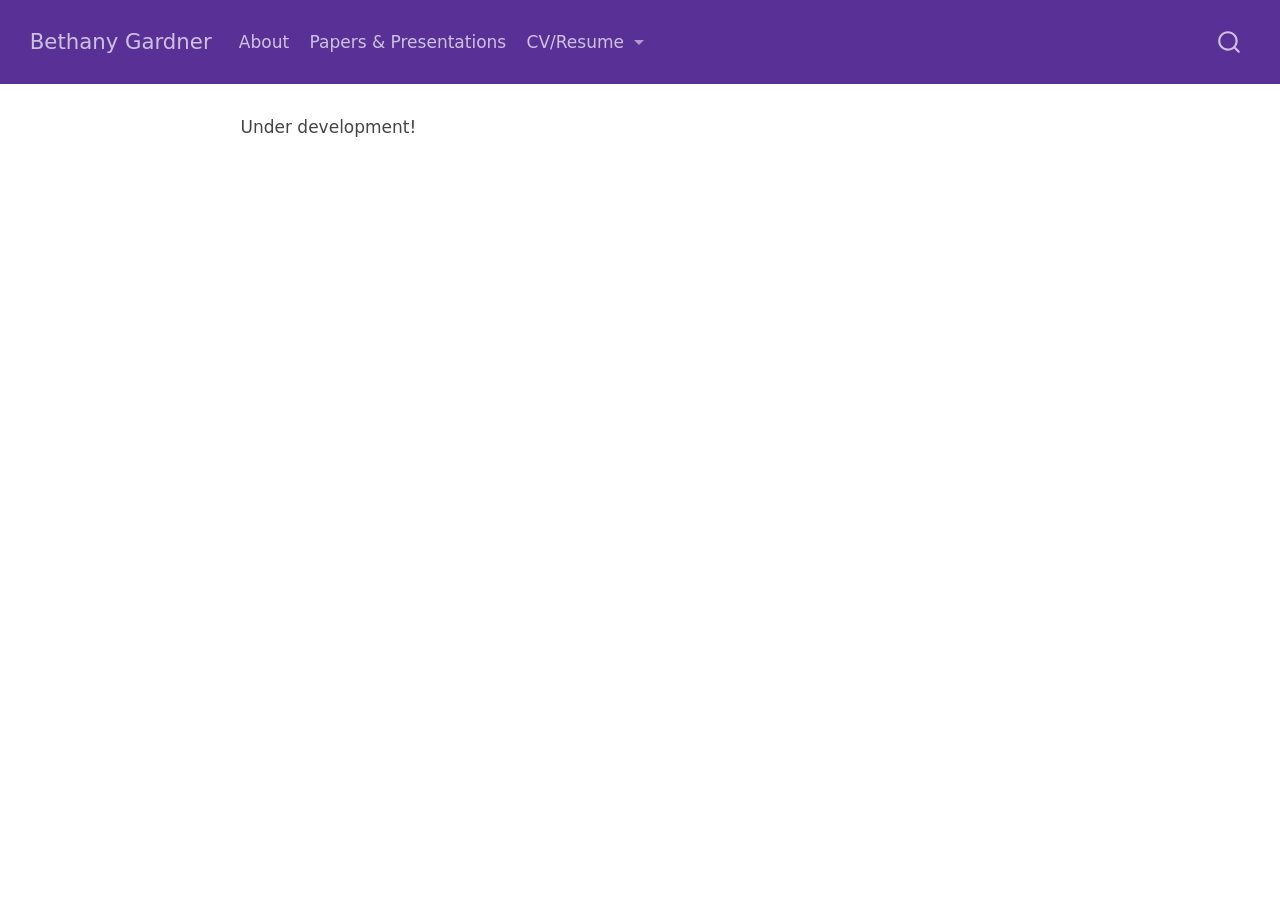
==== commit 74de0181: "site_libs" ====
--- a/docs/projects.html
+++ b/docs/projects.html
@@ -2,12 +2,12 @@
 <html xmlns="http://www.w3.org/1999/xhtml" lang="en" xml:lang="en"><head>
 
 <meta charset="utf-8">
-<meta name="generator" content="quarto-1.3.433">
+<meta name="generator" content="quarto-1.4.549">
 
 <meta name="viewport" content="width=device-width, initial-scale=1.0, user-scalable=yes">
 
 
-<title>Bethany Gardner – projects</title>
+<title>Bethany Gardner</title>
 <style>
 code{white-space: pre-wrap;}
 span.smallcaps{font-variant: small-caps;}
@@ -109,6 +109,17 @@
     }
   }
 
+  function dashboardOffset() {
+    const dashboardNavEl = window.document.getElementById(
+      "quarto-dashboard-header"
+    );
+    if (dashboardNavEl !== null) {
+      return dashboardNavEl.clientHeight;
+    } else {
+      return 0;
+    }
+  }
+
   function updateDocumentOffsetWithoutAnimation() {
     updateDocumentOffset(false);
   }
@@ -116,7 +127,7 @@
   function updateDocumentOffset(animated) {
     // set body offset
     const topOffset = headerOffset();
-    const bodyOffset = topOffset + footerOffset();
+    const bodyOffset = topOffset + footerOffset() + dashboardOffset();
     const bodyEl = window.document.body;
     bodyEl.setAttribute("data-bs-offset", topOffset);
     bodyEl.style.paddingTop = topOffset + "px";
@@ -229,9 +240,9 @@
   // Observe size changed for the header
   const headerEl = window.document.querySelector("header.fixed-top");
   if (headerEl && window.ResizeObserver) {
-    const observer = new window.ResizeObserver(
-      updateDocumentOffsetWithoutAnimation
-    );
+    const observer = new window.ResizeObserver(() => {
+      setTimeout(updateDocumentOffsetWithoutAnimation, 0);
+    });
     observer.observe(headerEl, {
       attributes: true,
       childList: true,
@@ -257,7 +268,7 @@
     // Fixup any sharing links that require urls
     // Append url to any sharing urls
     const sharingLinks = window.document.querySelectorAll(
-      "a.sidebar-tools-main-item"
+      "a.sidebar-tools-main-item, a.quarto-navigation-tool, a.quarto-navbar-tools, a.quarto-navbar-tools-item"
     );
     for (let i = 0; i < sharingLinks.length; i++) {
       const sharingLink = sharingLinks[i];
@@ -315,8 +326,8 @@
  * Licensed MIT © Zeno Rocha
  */
 !function(t,e){"object"==typeof exports&&"object"==typeof module?module.exports=e():"function"==typeof define&&define.amd?define([],e):"object"==typeof exports?exports.ClipboardJS=e():t.ClipboardJS=e()}(this,function(){return n={686:function(t,e,n){"use strict";n.d(e,{default:function(){return b}});var e=n(279),i=n.n(e),e=n(370),u=n.n(e),e=n(817),r=n.n(e);function c(t){try{return document.execCommand(t)}catch(t){return}}var a=function(t){t=r()(t);return c("cut"),t};function o(t,e){var n,o,t=(n=t,o="rtl"===document.documentElement.getAttribute("dir"),(t=document.createElement("textarea")).style.fontSize="12pt",t.style.border="0",t.style.padding="0",t.style.margin="0",t.style.position="absolute",t.style[o?"right":"left"]="-9999px",o=window.pageYOffset||document.documentElement.scrollTop,t.style.top="".concat(o,"px"),t.setAttribute("readonly",""),t.value=n,t);return e.container.appendChild(t),e=r()(t),c("copy"),t.remove(),e}var f=function(t){var e=1<arguments.length&&void 0!==arguments[1]?arguments[1]:{container:document.body},n="";return"string"==typeof t?n=o(t,e):t instanceof HTMLInputElement&&!["text","search","url","tel","password"].includes(null==t?void 0:t.type)?n=o(t.value,e):(n=r()(t),c("copy")),n};function l(t){return(l="function"==typeof Symbol&&"symbol"==typeof Symbol.iterator?function(t){return typeof t}:function(t){return t&&"function"==typeof Symbol&&t.constructor===Symbol&&t!==Symbol.prototype?"symbol":typeof t})(t)}var s=function(){var t=0<arguments.length&&void 0!==arguments[0]?arguments[0]:{},e=t.action,n=void 0===e?"copy":e,o=t.container,e=t.target,t=t.text;if("copy"!==n&&"cut"!==n)throw new Error('Invalid "action" value, use either "copy" or "cut"');if(void 0!==e){if(!e||"object"!==l(e)||1!==e.nodeType)throw new Error('Invalid "target" value, use a valid Element');if("copy"===n&&e.hasAttribute("disabled"))throw new Error('Invalid "target" attribute. Please use "readonly" instead of "disabled" attribute');if("cut"===n&&(e.hasAttribute("readonly")||e.hasAttribute("disabled")))throw new Error('Invalid "target" attribute. You can\'t cut text from elements with "readonly" or "disabled" attributes')}return t?f(t,{container:o}):e?"cut"===n?a(e):f(e,{container:o}):void 0};function p(t){return(p="function"==typeof Symbol&&"symbol"==typeof Symbol.iterator?function(t){return typeof t}:function(t){return t&&"function"==typeof Symbol&&t.constructor===Symbol&&t!==Symbol.prototype?"symbol":typeof t})(t)}function d(t,e){for(var n=0;n<e.length;n++){var o=e[n];o.enumerable=o.enumerable||!1,o.configurable=!0,"value"in o&&(o.writable=!0),Object.defineProperty(t,o.key,o)}}function y(t,e){return(y=Object.setPrototypeOf||function(t,e){return t.__proto__=e,t})(t,e)}function h(n){var o=function(){if("undefined"==typeof Reflect||!Reflect.construct)return!1;if(Reflect.construct.sham)return!1;if("function"==typeof Proxy)return!0;try{return Date.prototype.toString.call(Reflect.construct(Date,[],function(){})),!0}catch(t){return!1}}();return function(){var t,e=v(n);return t=o?(t=v(this).constructor,Reflect.construct(e,arguments,t)):e.apply(this,arguments),e=this,!(t=t)||"object"!==p(t)&&"function"!=typeof t?function(t){if(void 0!==t)return t;throw new ReferenceError("this hasn't been initialised - super() hasn't been called")}(e):t}}function v(t){return(v=Object.setPrototypeOf?Object.getPrototypeOf:function(t){return t.__proto__||Object.getPrototypeOf(t)})(t)}function m(t,e){t="data-clipboard-".concat(t);if(e.hasAttribute(t))return e.getAttribute(t)}var b=function(){!function(t,e){if("function"!=typeof e&&null!==e)throw new TypeError("Super expression must either be null or a function");t.prototype=Object.create(e&&e.prototype,{constructor:{value:t,writable:!0,configurable:!0}}),e&&y(t,e)}(r,i());var t,e,n,o=h(r);function r(t,e){var n;return function(t){if(!(t instanceof r))throw new TypeError("Cannot call a class as a function")}(this),(n=o.call(this)).resolveOptions(e),n.listenClick(t),n}return t=r,n=[{key:"copy",value:function(t){var e=1<arguments.length&&void 0!==arguments[1]?arguments[1]:{container:document.body};return f(t,e)}},{key:"cut",value:function(t){return a(t)}},{key:"isSupported",value:function(){var t=0<arguments.length&&void 0!==arguments[0]?arguments[0]:["copy","cut"],t="string"==typeof t?[t]:t,e=!!document.queryCommandSupported;return t.forEach(function(t){e=e&&!!document.queryCommandSupported(t)}),e}}],(e=[{key:"resolveOptions",value:function(){var t=0<arguments.length&&void 0!==arguments[0]?arguments[0]:{};this.action="function"==typeof t.action?t.action:this.defaultAction,this.target="function"==typeof t.target?t.target:this.defaultTarget,this.text="function"==typeof t.text?t.text:this.defaultText,this.container="object"===p(t.container)?t.container:document.body}},{key:"listenClick",value:function(t){var e=this;this.listener=u()(t,"click",function(t){return e.onClick(t)})}},{key:"onClick",value:function(t){var e=t.delegateTarget||t.currentTarget,n=this.action(e)||"copy",t=s({action:n,container:this.container,target:this.target(e),text:this.text(e)});this.emit(t?"success":"error",{action:n,text:t,trigger:e,clearSelection:function(){e&&e.focus(),window.getSelection().removeAllRanges()}})}},{key:"defaultAction",value:function(t){return m("action",t)}},{key:"defaultTarget",value:function(t){t=m("target",t);if(t)return document.querySelector(t)}},{key:"defaultText",value:function(t){return m("text",t)}},{key:"destroy",value:function(){this.listener.destroy()}}])&&d(t.prototype,e),n&&d(t,n),r}()},828:function(t){var e;"undefined"==typeof Element||Element.prototype.matches||((e=Element.prototype).matches=e.matchesSelector||e.mozMatchesSelector||e.msMatchesSelector||e.oMatchesSelector||e.webkitMatchesSelector),t.exports=function(t,e){for(;t&&9!==t.nodeType;){if("function"==typeof t.matches&&t.matches(e))return t;t=t.parentNode}}},438:function(t,e,n){var u=n(828);function i(t,e,n,o,r){var i=function(e,n,t,o){return function(t){t.delegateTarget=u(t.target,n),t.delegateTarget&&o.call(e,t)}}.apply(this,arguments);return t.addEventListener(n,i,r),{destroy:function(){t.removeEventListener(n,i,r)}}}t.exports=function(t,e,n,o,r){return"function"==typeof t.addEventListener?i.apply(null,arguments):"function"==typeof n?i.bind(null,document).apply(null,arguments):("string"==typeof t&&(t=document.querySelectorAll(t)),Array.prototype.map.call(t,function(t){return i(t,e,n,o,r)}))}},879:function(t,n){n.node=function(t){return void 0!==t&&t instanceof HTMLElement&&1===t.nodeType},n.nodeList=function(t){var e=Object.prototype.toString.call(t);return void 0!==t&&("[object NodeList]"===e||"[object HTMLCollection]"===e)&&"length"in t&&(0===t.length||n.node(t[0]))},n.string=function(t){return"string"==typeof t||t instanceof String},n.fn=function(t){return"[object Function]"===Object.prototype.toString.call(t)}},370:function(t,e,n){var f=n(879),l=n(438);t.exports=function(t,e,n){if(!t&&!e&&!n)throw new Error("Missing required arguments");if(!f.string(e))throw new TypeError("Second argument must be a String");if(!f.fn(n))throw new TypeError("Third argument must be a Function");if(f.node(t))return c=e,a=n,(u=t).addEventListener(c,a),{destroy:function(){u.removeEventListener(c,a)}};if(f.nodeList(t))return o=t,r=e,i=n,Array.prototype.forEach.call(o,function(t){t.addEventListener(r,i)}),{destroy:function(){Array.prototype.forEach.call(o,function(t){t.removeEventListener(r,i)})}};if(f.string(t))return t=t,e=e,n=n,l(document.body,t,e,n);throw new TypeError("First argument must be a String, HTMLElement, HTMLCollection, or NodeList");var o,r,i,u,c,a}},817:function(t){t.exports=function(t){var e,n="SELECT"===t.nodeName?(t.focus(),t.value):"INPUT"===t.nodeName||"TEXTAREA"===t.nodeName?((e=t.hasAttribute("readonly"))||t.setAttribute("readonly",""),t.select(),t.setSelectionRange(0,t.value.length),e||t.removeAttribute("readonly"),t.value):(t.hasAttribute("contenteditable")&&t.focus(),n=window.getSelection(),(e=document.createRange()).selectNodeContents(t),n.removeAllRanges(),n.addRange(e),n.toString());return n}},279:function(t){function e(){}e.prototype={on:function(t,e,n){var o=this.e||(this.e={});return(o[t]||(o[t]=[])).push({fn:e,ctx:n}),this},once:function(t,e,n){var o=this;function r(){o.off(t,r),e.apply(n,arguments)}return r._=e,this.on(t,r,n)},emit:function(t){for(var e=[].slice.call(arguments,1),n=((this.e||(this.e={}))[t]||[]).slice(),o=0,r=n.length;o<r;o++)n[o].fn.apply(n[o].ctx,e);return this},off:function(t,e){var n=this.e||(this.e={}),o=n[t],r=[];if(o&&e)for(var i=0,u=o.length;i<u;i++)o[i].fn!==e&&o[i].fn._!==e&&r.push(o[i]);return r.length?n[t]=r:delete n[t],this}},t.exports=e,t.exports.TinyEmitter=e}},r={},o.n=function(t){var e=t&&t.__esModule?function(){return t.default}:function(){return t};return o.d(e,{a:e}),e},o.d=function(t,e){for(var n in e)o.o(e,n)&&!o.o(t,n)&&Object.defineProperty(t,n,{enumerable:!0,get:e[n]})},o.o=function(t,e){return Object.prototype.hasOwnProperty.call(t,e)},o(686).default;function o(t){if(r[t])return r[t].exports;var e=r[t]={exports:{}};return n[t](e,e.exports,o),e.exports}var n,r});</script>
-<script>/*! @algolia/autocomplete-js 1.7.3 | MIT License | © Algolia, Inc. and contributors | https://github.com/algolia/autocomplete */
-!function(e,t){"object"==typeof exports&&"undefined"!=typeof module?t(exports):"function"==typeof define&&define.amd?define(["exports"],t):t((e="undefined"!=typeof globalThis?globalThis:e||self)["@algolia/autocomplete-js"]={})}(this,(function(e){"use strict";function t(e,t){var n=Object.keys(e);if(Object.getOwnPropertySymbols){var r=Object.getOwnPropertySymbols(e);t&&(r=r.filter((function(t){return Object.getOwnPropertyDescriptor(e,t).enumerable}))),n.push.apply(n,r)}return n}function n(e){for(var n=1;n<arguments.length;n++){var r=null!=arguments[n]?arguments[n]:{};n%2?t(Object(r),!0).forEach((function(t){o(e,t,r[t])})):Object.getOwnPropertyDescriptors?Object.defineProperties(e,Object.getOwnPropertyDescriptors(r)):t(Object(r)).forEach((function(t){Object.defineProperty(e,t,Object.getOwnPropertyDescriptor(r,t))}))}return e}function r(e){return r="function"==typeof Symbol&&"symbol"==typeof Symbol.iterator?function(e){return typeof e}:function(e){return e&&"function"==typeof Symbol&&e.constructor===Symbol&&e!==Symbol.prototype?"symbol":typeof e},r(e)}function o(e,t,n){return t in e?Object.defineProperty(e,t,{value:n,enumerable:!0,configurable:!0,writable:!0}):e[t]=n,e}function i(){return i=Object.assign||function(e){for(var t=1;t<arguments.length;t++){var n=arguments[t];for(var r in n)Object.prototype.hasOwnProperty.call(n,r)&&(e[r]=n[r])}return e},i.apply(this,arguments)}function u(e,t){if(null==e)return{};var n,r,o=function(e,t){if(null==e)return{};var n,r,o={},i=Object.keys(e);for(r=0;r<i.length;r++)n=i[r],t.indexOf(n)>=0||(o[n]=e[n]);return o}(e,t);if(Object.getOwnPropertySymbols){var i=Object.getOwnPropertySymbols(e);for(r=0;r<i.length;r++)n=i[r],t.indexOf(n)>=0||Object.prototype.propertyIsEnumerable.call(e,n)&&(o[n]=e[n])}return o}function a(e,t){return function(e){if(Array.isArray(e))return e}(e)||function(e,t){var n=null==e?null:"undefined"!=typeof Symbol&&e[Symbol.iterator]||e["@@iterator"];if(null==n)return;var r,o,i=[],u=!0,a=!1;try{for(n=n.call(e);!(u=(r=n.next()).done)&&(i.push(r.value),!t||i.length!==t);u=!0);}catch(e){a=!0,o=e}finally{try{u||null==n.return||n.return()}finally{if(a)throw o}}return i}(e,t)||l(e,t)||function(){throw new TypeError("Invalid attempt to destructure non-iterable instance.\nIn order to be iterable, non-array objects must have a [Symbol.iterator]() method.")}()}function c(e){return function(e){if(Array.isArray(e))return s(e)}(e)||function(e){if("undefined"!=typeof Symbol&&null!=e[Symbol.iterator]||null!=e["@@iterator"])return Array.from(e)}(e)||l(e)||function(){throw new TypeError("Invalid attempt to spread non-iterable instance.\nIn order to be iterable, non-array objects must have a [Symbol.iterator]() method.")}()}function l(e,t){if(e){if("string"==typeof e)return s(e,t);var n=Object.prototype.toString.call(e).slice(8,-1);return"Object"===n&&e.constructor&&(n=e.constructor.name),"Map"===n||"Set"===n?Array.from(e):"Arguments"===n||/^(?:Ui|I)nt(?:8|16|32)(?:Clamped)?Array$/.test(n)?s(e,t):void 0}}function s(e,t){(null==t||t>e.length)&&(t=e.length);for(var n=0,r=new Array(t);n<t;n++)r[n]=e[n];return r}function p(e){return{current:e}}function f(e,t){var n=void 0;return function(){for(var r=arguments.length,o=new Array(r),i=0;i<r;i++)o[i]=arguments[i];n&&clearTimeout(n),n=setTimeout((function(){return e.apply(void 0,o)}),t)}}function d(e){return e.reduce((function(e,t){return e.concat(t)}),[])}var m=0;function v(){return"autocomplete-".concat(m++)}function h(e,t){return t.reduce((function(e,t){return e&&e[t]}),e)}function g(e){return 0===e.collections.length?0:e.collections.reduce((function(e,t){return e+t.items.length}),0)}var y=function(){},b="1.7.3",O=[{segment:"autocomplete-core",version:b}];function _(e,t){var n=t;return{then:function(t,r){return _(e.then(j(t,n,e),j(r,n,e)),n)},catch:function(t){return _(e.catch(j(t,n,e)),n)},finally:function(t){return t&&n.onCancelList.push(t),_(e.finally(j(t&&function(){return n.onCancelList=[],t()},n,e)),n)},cancel:function(){n.isCanceled=!0;var e=n.onCancelList;n.onCancelList=[],e.forEach((function(e){e()}))},isCanceled:function(){return!0===n.isCanceled}}}function P(e){return _(e,{isCanceled:!1,onCancelList:[]})}function j(e,t,n){return e?function(n){return t.isCanceled?n:e(n)}:n}function w(e,t,n,r){if(!n)return null;if(e<0&&(null===t||null!==r&&0===t))return n+e;var o=(null===t?-1:t)+e;return o<=-1||o>=n?null===r?null:0:o}function S(e,t){var n=Object.keys(e);if(Object.getOwnPropertySymbols){var r=Object.getOwnPropertySymbols(e);t&&(r=r.filter((function(t){return Object.getOwnPropertyDescriptor(e,t).enumerable}))),n.push.apply(n,r)}return n}function I(e,t,n){return t in e?Object.defineProperty(e,t,{value:n,enumerable:!0,configurable:!0,writable:!0}):e[t]=n,e}function E(e,t){var n=[];return Promise.resolve(e(t)).then((function(e){return Promise.all(e.filter((function(e){return Boolean(e)})).map((function(e){if(e.sourceId,n.includes(e.sourceId))throw new Error("[Autocomplete] The `sourceId` ".concat(JSON.stringify(e.sourceId)," is not unique."));n.push(e.sourceId);var t=function(e){for(var t=1;t<arguments.length;t++){var n=null!=arguments[t]?arguments[t]:{};t%2?S(Object(n),!0).forEach((function(t){I(e,t,n[t])})):Object.getOwnPropertyDescriptors?Object.defineProperties(e,Object.getOwnPropertyDescriptors(n)):S(Object(n)).forEach((function(t){Object.defineProperty(e,t,Object.getOwnPropertyDescriptor(n,t))}))}return e}({getItemInputValue:function(e){return e.state.query},getItemUrl:function(){},onSelect:function(e){(0,e.setIsOpen)(!1)},onActive:y},e);return Promise.resolve(t)})))}))}function A(e){var t=function(e){var t=e.collections.map((function(e){return e.items.length})).reduce((function(e,t,n){var r=(e[n-1]||0)+t;return e.push(r),e}),[]).reduce((function(t,n){return n<=e.activeItemId?t+1:t}),0);return e.collections[t]}(e);if(!t)return null;var n=t.items[function(e){for(var t=e.state,n=e.collection,r=!1,o=0,i=0;!1===r;){var u=t.collections[o];if(u===n){r=!0;break}i+=u.items.length,o++}return t.activeItemId-i}({state:e,collection:t})],r=t.source;return{item:n,itemInputValue:r.getItemInputValue({item:n,state:e}),itemUrl:r.getItemUrl({item:n,state:e}),source:r}}var C=/((gt|sm)-|galaxy nexus)|samsung[- ]/i;function D(e,t){var n=Object.keys(e);if(Object.getOwnPropertySymbols){var r=Object.getOwnPropertySymbols(e);t&&(r=r.filter((function(t){return Object.getOwnPropertyDescriptor(e,t).enumerable}))),n.push.apply(n,r)}return n}function k(e){for(var t=1;t<arguments.length;t++){var n=null!=arguments[t]?arguments[t]:{};t%2?D(Object(n),!0).forEach((function(t){x(e,t,n[t])})):Object.getOwnPropertyDescriptors?Object.defineProperties(e,Object.getOwnPropertyDescriptors(n)):D(Object(n)).forEach((function(t){Object.defineProperty(e,t,Object.getOwnPropertyDescriptor(n,t))}))}return e}function x(e,t,n){return t in e?Object.defineProperty(e,t,{value:n,enumerable:!0,configurable:!0,writable:!0}):e[t]=n,e}function N(e,t){var n=Object.keys(e);if(Object.getOwnPropertySymbols){var r=Object.getOwnPropertySymbols(e);t&&(r=r.filter((function(t){return Object.getOwnPropertyDescriptor(e,t).enumerable}))),n.push.apply(n,r)}return n}function q(e,t,n){return t in e?Object.defineProperty(e,t,{value:n,enumerable:!0,configurable:!0,writable:!0}):e[t]=n,e}function R(e,t,n){var r,o=t.initialState;return{getState:function(){return o},dispatch:function(r,i){var u=function(e){for(var t=1;t<arguments.length;t++){var n=null!=arguments[t]?arguments[t]:{};t%2?N(Object(n),!0).forEach((function(t){q(e,t,n[t])})):Object.getOwnPropertyDescriptors?Object.defineProperties(e,Object.getOwnPropertyDescriptors(n)):N(Object(n)).forEach((function(t){Object.defineProperty(e,t,Object.getOwnPropertyDescriptor(n,t))}))}return e}({},o);o=e(o,{type:r,props:t,payload:i}),n({state:o,prevState:u})},pendingRequests:(r=[],{add:function(e){return r.push(e),e.finally((function(){r=r.filter((function(t){return t!==e}))}))},cancelAll:function(){r.forEach((function(e){return e.cancel()}))},isEmpty:function(){return 0===r.length}})}}function T(e,t){var n=Object.keys(e);if(Object.getOwnPropertySymbols){var r=Object.getOwnPropertySymbols(e);t&&(r=r.filter((function(t){return Object.getOwnPropertyDescriptor(e,t).enumerable}))),n.push.apply(n,r)}return n}function L(e){for(var t=1;t<arguments.length;t++){var n=null!=arguments[t]?arguments[t]:{};t%2?T(Object(n),!0).forEach((function(t){B(e,t,n[t])})):Object.getOwnPropertyDescriptors?Object.defineProperties(e,Object.getOwnPropertyDescriptors(n)):T(Object(n)).forEach((function(t){Object.defineProperty(e,t,Object.getOwnPropertyDescriptor(n,t))}))}return e}function B(e,t,n){return t in e?Object.defineProperty(e,t,{value:n,enumerable:!0,configurable:!0,writable:!0}):e[t]=n,e}function F(e){return function(e){if(Array.isArray(e))return M(e)}(e)||function(e){if("undefined"!=typeof Symbol&&null!=e[Symbol.iterator]||null!=e["@@iterator"])return Array.from(e)}(e)||function(e,t){if(!e)return;if("string"==typeof e)return M(e,t);var n=Object.prototype.toString.call(e).slice(8,-1);"Object"===n&&e.constructor&&(n=e.constructor.name);if("Map"===n||"Set"===n)return Array.from(e);if("Arguments"===n||/^(?:Ui|I)nt(?:8|16|32)(?:Clamped)?Array$/.test(n))return M(e,t)}(e)||function(){throw new TypeError("Invalid attempt to spread non-iterable instance.\nIn order to be iterable, non-array objects must have a [Symbol.iterator]() method.")}()}function M(e,t){(null==t||t>e.length)&&(t=e.length);for(var n=0,r=new Array(t);n<t;n++)r[n]=e[n];return r}function U(e,t){var n=Object.keys(e);if(Object.getOwnPropertySymbols){var r=Object.getOwnPropertySymbols(e);t&&(r=r.filter((function(t){return Object.getOwnPropertyDescriptor(e,t).enumerable}))),n.push.apply(n,r)}return n}function H(e){for(var t=1;t<arguments.length;t++){var n=null!=arguments[t]?arguments[t]:{};t%2?U(Object(n),!0).forEach((function(t){V(e,t,n[t])})):Object.getOwnPropertyDescriptors?Object.defineProperties(e,Object.getOwnPropertyDescriptors(n)):U(Object(n)).forEach((function(t){Object.defineProperty(e,t,Object.getOwnPropertyDescriptor(n,t))}))}return e}function V(e,t,n){return t in e?Object.defineProperty(e,t,{value:n,enumerable:!0,configurable:!0,writable:!0}):e[t]=n,e}function W(e,t){var n=Object.keys(e);if(Object.getOwnPropertySymbols){var r=Object.getOwnPropertySymbols(e);t&&(r=r.filter((function(t){return Object.getOwnPropertyDescriptor(e,t).enumerable}))),n.push.apply(n,r)}return n}function Q(e){for(var t=1;t<arguments.length;t++){var n=null!=arguments[t]?arguments[t]:{};t%2?W(Object(n),!0).forEach((function(t){$(e,t,n[t])})):Object.getOwnPropertyDescriptors?Object.defineProperties(e,Object.getOwnPropertyDescriptors(n)):W(Object(n)).forEach((function(t){Object.defineProperty(e,t,Object.getOwnPropertyDescriptor(n,t))}))}return e}function $(e,t,n){return t in e?Object.defineProperty(e,t,{value:n,enumerable:!0,configurable:!0,writable:!0}):e[t]=n,e}function z(e){return function(e){if(Array.isArray(e))return G(e)}(e)||function(e){if("undefined"!=typeof Symbol&&null!=e[Symbol.iterator]||null!=e["@@iterator"])return Array.from(e)}(e)||function(e,t){if(!e)return;if("string"==typeof e)return G(e,t);var n=Object.prototype.toString.call(e).slice(8,-1);"Object"===n&&e.constructor&&(n=e.constructor.name);if("Map"===n||"Set"===n)return Array.from(e);if("Arguments"===n||/^(?:Ui|I)nt(?:8|16|32)(?:Clamped)?Array$/.test(n))return G(e,t)}(e)||function(){throw new TypeError("Invalid attempt to spread non-iterable instance.\nIn order to be iterable, non-array objects must have a [Symbol.iterator]() method.")}()}function G(e,t){(null==t||t>e.length)&&(t=e.length);for(var n=0,r=new Array(t);n<t;n++)r[n]=e[n];return r}function K(e,t){var n=Object.keys(e);if(Object.getOwnPropertySymbols){var r=Object.getOwnPropertySymbols(e);t&&(r=r.filter((function(t){return Object.getOwnPropertyDescriptor(e,t).enumerable}))),n.push.apply(n,r)}return n}function J(e){for(var t=1;t<arguments.length;t++){var n=null!=arguments[t]?arguments[t]:{};t%2?K(Object(n),!0).forEach((function(t){Y(e,t,n[t])})):Object.getOwnPropertyDescriptors?Object.defineProperties(e,Object.getOwnPropertyDescriptors(n)):K(Object(n)).forEach((function(t){Object.defineProperty(e,t,Object.getOwnPropertyDescriptor(n,t))}))}return e}function Y(e,t,n){return t in e?Object.defineProperty(e,t,{value:n,enumerable:!0,configurable:!0,writable:!0}):e[t]=n,e}function X(e){return Boolean(e.execute)}function Z(e,t){return n=e,Boolean(null==n?void 0:n.execute)?J(J({},e),{},{requests:e.queries.map((function(n){return{query:n,sourceId:t,transformResponse:e.transformResponse}}))}):{items:e,sourceId:t};var n}function ee(e){var t=e.reduce((function(e,t){if(!X(t))return e.push(t),e;var n=t.searchClient,r=t.execute,o=t.requesterId,i=t.requests,u=e.find((function(e){return X(t)&&X(e)&&e.searchClient===n&&Boolean(o)&&e.requesterId===o}));if(u){var a;(a=u.items).push.apply(a,z(i))}else{var c={execute:r,requesterId:o,items:i,searchClient:n};e.push(c)}return e}),[]).map((function(e){if(!X(e))return Promise.resolve(e);var t=e,n=t.execute,r=t.items;return n({searchClient:t.searchClient,requests:r})}));return Promise.all(t).then((function(e){return d(e)}))}function te(e,t){return t.map((function(t){var n=e.filter((function(e){return e.sourceId===t.sourceId})),r=n.map((function(e){return e.items})),o=n[0].transformResponse,i=o?o(function(e){var t=e.map((function(e){var t;return k(k({},e),{},{hits:null===(t=e.hits)||void 0===t?void 0:t.map((function(t){return k(k({},t),{},{__autocomplete_indexName:e.index,__autocomplete_queryID:e.queryID})}))})}));return{results:t,hits:t.map((function(e){return e.hits})).filter(Boolean),facetHits:t.map((function(e){var t;return null===(t=e.facetHits)||void 0===t?void 0:t.map((function(e){return{label:e.value,count:e.count,_highlightResult:{label:{value:e.highlighted}}}}))})).filter(Boolean)}}(r)):r;return i.every(Boolean),'The `getItems` function from source "'.concat(t.sourceId,'" must return an array of items but returned ').concat(JSON.stringify(void 0),".\n\nDid you forget to return items?\n\nSee: https://www.algolia.com/doc/ui-libraries/autocomplete/core-concepts/sources/#param-getitems"),{source:t,items:i}}))}var ne=["event","nextState","props","query","refresh","store"];function re(e,t){var n=Object.keys(e);if(Object.getOwnPropertySymbols){var r=Object.getOwnPropertySymbols(e);t&&(r=r.filter((function(t){return Object.getOwnPropertyDescriptor(e,t).enumerable}))),n.push.apply(n,r)}return n}function oe(e){for(var t=1;t<arguments.length;t++){var n=null!=arguments[t]?arguments[t]:{};t%2?re(Object(n),!0).forEach((function(t){ie(e,t,n[t])})):Object.getOwnPropertyDescriptors?Object.defineProperties(e,Object.getOwnPropertyDescriptors(n)):re(Object(n)).forEach((function(t){Object.defineProperty(e,t,Object.getOwnPropertyDescriptor(n,t))}))}return e}function ie(e,t,n){return t in e?Object.defineProperty(e,t,{value:n,enumerable:!0,configurable:!0,writable:!0}):e[t]=n,e}function ue(e,t){if(null==e)return{};var n,r,o=function(e,t){if(null==e)return{};var n,r,o={},i=Object.keys(e);for(r=0;r<i.length;r++)n=i[r],t.indexOf(n)>=0||(o[n]=e[n]);return o}(e,t);if(Object.getOwnPropertySymbols){var i=Object.getOwnPropertySymbols(e);for(r=0;r<i.length;r++)n=i[r],t.indexOf(n)>=0||Object.prototype.propertyIsEnumerable.call(e,n)&&(o[n]=e[n])}return o}var ae,ce,le,se=null,pe=(ae=-1,ce=-1,le=void 0,function(e){var t=++ae;return Promise.resolve(e).then((function(e){return le&&t<ce?le:(ce=t,le=e,e)}))});function fe(e){var t=e.event,n=e.nextState,r=void 0===n?{}:n,o=e.props,i=e.query,u=e.refresh,a=e.store,c=ue(e,ne);se&&o.environment.clearTimeout(se);var l=c.setCollections,s=c.setIsOpen,p=c.setQuery,f=c.setActiveItemId,m=c.setStatus;if(p(i),f(o.defaultActiveItemId),!i&&!1===o.openOnFocus){var v,h=a.getState().collections.map((function(e){return oe(oe({},e),{},{items:[]})}));m("idle"),l(h),s(null!==(v=r.isOpen)&&void 0!==v?v:o.shouldPanelOpen({state:a.getState()}));var g=P(pe(h).then((function(){return Promise.resolve()})));return a.pendingRequests.add(g)}m("loading"),se=o.environment.setTimeout((function(){m("stalled")}),o.stallThreshold);var y=P(pe(o.getSources(oe({query:i,refresh:u,state:a.getState()},c)).then((function(e){return Promise.all(e.map((function(e){return Promise.resolve(e.getItems(oe({query:i,refresh:u,state:a.getState()},c))).then((function(t){return Z(t,e.sourceId)}))}))).then(ee).then((function(t){return te(t,e)})).then((function(e){return function(e){var t=e.collections,n=e.props,r=e.state,o=t.reduce((function(e,t){return Q(Q({},e),{},$({},t.source.sourceId,Q(Q({},t.source),{},{getItems:function(){return d(t.items)}})))}),{});return d(n.reshape({sources:Object.values(o),sourcesBySourceId:o,state:r})).filter(Boolean).map((function(e){return{source:e,items:e.getItems()}}))}({collections:e,props:o,state:a.getState()})}))})))).then((function(e){var n;m("idle"),l(e);var p=o.shouldPanelOpen({state:a.getState()});s(null!==(n=r.isOpen)&&void 0!==n?n:o.openOnFocus&&!i&&p||p);var f=A(a.getState());if(null!==a.getState().activeItemId&&f){var d=f.item,v=f.itemInputValue,h=f.itemUrl,g=f.source;g.onActive(oe({event:t,item:d,itemInputValue:v,itemUrl:h,refresh:u,source:g,state:a.getState()},c))}})).finally((function(){m("idle"),se&&o.environment.clearTimeout(se)}));return a.pendingRequests.add(y)}var de=["event","props","refresh","store"];function me(e,t){var n=Object.keys(e);if(Object.getOwnPropertySymbols){var r=Object.getOwnPropertySymbols(e);t&&(r=r.filter((function(t){return Object.getOwnPropertyDescriptor(e,t).enumerable}))),n.push.apply(n,r)}return n}function ve(e){for(var t=1;t<arguments.length;t++){var n=null!=arguments[t]?arguments[t]:{};t%2?me(Object(n),!0).forEach((function(t){he(e,t,n[t])})):Object.getOwnPropertyDescriptors?Object.defineProperties(e,Object.getOwnPropertyDescriptors(n)):me(Object(n)).forEach((function(t){Object.defineProperty(e,t,Object.getOwnPropertyDescriptor(n,t))}))}return e}function he(e,t,n){return t in e?Object.defineProperty(e,t,{value:n,enumerable:!0,configurable:!0,writable:!0}):e[t]=n,e}function ge(e,t){if(null==e)return{};var n,r,o=function(e,t){if(null==e)return{};var n,r,o={},i=Object.keys(e);for(r=0;r<i.length;r++)n=i[r],t.indexOf(n)>=0||(o[n]=e[n]);return o}(e,t);if(Object.getOwnPropertySymbols){var i=Object.getOwnPropertySymbols(e);for(r=0;r<i.length;r++)n=i[r],t.indexOf(n)>=0||Object.prototype.propertyIsEnumerable.call(e,n)&&(o[n]=e[n])}return o}var ye=["props","refresh","store"],be=["inputElement","formElement","panelElement"],Oe=["inputElement"],_e=["inputElement","maxLength"],Pe=["item","source"];function je(e,t){var n=Object.keys(e);if(Object.getOwnPropertySymbols){var r=Object.getOwnPropertySymbols(e);t&&(r=r.filter((function(t){return Object.getOwnPropertyDescriptor(e,t).enumerable}))),n.push.apply(n,r)}return n}function we(e){for(var t=1;t<arguments.length;t++){var n=null!=arguments[t]?arguments[t]:{};t%2?je(Object(n),!0).forEach((function(t){Se(e,t,n[t])})):Object.getOwnPropertyDescriptors?Object.defineProperties(e,Object.getOwnPropertyDescriptors(n)):je(Object(n)).forEach((function(t){Object.defineProperty(e,t,Object.getOwnPropertyDescriptor(n,t))}))}return e}function Se(e,t,n){return t in e?Object.defineProperty(e,t,{value:n,enumerable:!0,configurable:!0,writable:!0}):e[t]=n,e}function Ie(e,t){if(null==e)return{};var n,r,o=function(e,t){if(null==e)return{};var n,r,o={},i=Object.keys(e);for(r=0;r<i.length;r++)n=i[r],t.indexOf(n)>=0||(o[n]=e[n]);return o}(e,t);if(Object.getOwnPropertySymbols){var i=Object.getOwnPropertySymbols(e);for(r=0;r<i.length;r++)n=i[r],t.indexOf(n)>=0||Object.prototype.propertyIsEnumerable.call(e,n)&&(o[n]=e[n])}return o}function Ee(e){var t=e.props,n=e.refresh,r=e.store,o=Ie(e,ye);return{getEnvironmentProps:function(e){var n=e.inputElement,o=e.formElement,i=e.panelElement;function u(e){!r.getState().isOpen&&r.pendingRequests.isEmpty()||e.target===n||!1===[o,i].some((function(t){return n=t,r=e.target,n===r||n.contains(r);var n,r}))&&(r.dispatch("blur",null),t.debug||r.pendingRequests.cancelAll())}return we({onTouchStart:u,onMouseDown:u,onTouchMove:function(e){!1!==r.getState().isOpen&&n===t.environment.document.activeElement&&e.target!==n&&n.blur()}},Ie(e,be))},getRootProps:function(e){return we({role:"combobox","aria-expanded":r.getState().isOpen,"aria-haspopup":"listbox","aria-owns":r.getState().isOpen?"".concat(t.id,"-list"):void 0,"aria-labelledby":"".concat(t.id,"-label")},e)},getFormProps:function(e){return e.inputElement,we({action:"",noValidate:!0,role:"search",onSubmit:function(i){var u;i.preventDefault(),t.onSubmit(we({event:i,refresh:n,state:r.getState()},o)),r.dispatch("submit",null),null===(u=e.inputElement)||void 0===u||u.blur()},onReset:function(i){var u;i.preventDefault(),t.onReset(we({event:i,refresh:n,state:r.getState()},o)),r.dispatch("reset",null),null===(u=e.inputElement)||void 0===u||u.focus()}},Ie(e,Oe))},getLabelProps:function(e){return we({htmlFor:"".concat(t.id,"-input"),id:"".concat(t.id,"-label")},e)},getInputProps:function(e){var i;function u(e){(t.openOnFocus||Boolean(r.getState().query))&&fe(we({event:e,props:t,query:r.getState().completion||r.getState().query,refresh:n,store:r},o)),r.dispatch("focus",null)}var a=e||{};a.inputElement;var c=a.maxLength,l=void 0===c?512:c,s=Ie(a,_e),p=A(r.getState()),f=function(e){return Boolean(e&&e.match(C))}((null===(i=t.environment.navigator)||void 0===i?void 0:i.userAgent)||""),d=null!=p&&p.itemUrl&&!f?"go":"search";return we({"aria-autocomplete":"both","aria-activedescendant":r.getState().isOpen&&null!==r.getState().activeItemId?"".concat(t.id,"-item-").concat(r.getState().activeItemId):void 0,"aria-controls":r.getState().isOpen?"".concat(t.id,"-list"):void 0,"aria-labelledby":"".concat(t.id,"-label"),value:r.getState().completion||r.getState().query,id:"".concat(t.id,"-input"),autoComplete:"off",autoCorrect:"off",autoCapitalize:"off",enterKeyHint:d,spellCheck:"false",autoFocus:t.autoFocus,placeholder:t.placeholder,maxLength:l,type:"search",onChange:function(e){fe(we({event:e,props:t,query:e.currentTarget.value.slice(0,l),refresh:n,store:r},o))},onKeyDown:function(e){!function(e){var t=e.event,n=e.props,r=e.refresh,o=e.store,i=ge(e,de);if("ArrowUp"===t.key||"ArrowDown"===t.key){var u=function(){var e=n.environment.document.getElementById("".concat(n.id,"-item-").concat(o.getState().activeItemId));e&&(e.scrollIntoViewIfNeeded?e.scrollIntoViewIfNeeded(!1):e.scrollIntoView(!1))},a=function(){var e=A(o.getState());if(null!==o.getState().activeItemId&&e){var n=e.item,u=e.itemInputValue,a=e.itemUrl,c=e.source;c.onActive(ve({event:t,item:n,itemInputValue:u,itemUrl:a,refresh:r,source:c,state:o.getState()},i))}};t.preventDefault(),!1===o.getState().isOpen&&(n.openOnFocus||Boolean(o.getState().query))?fe(ve({event:t,props:n,query:o.getState().query,refresh:r,store:o},i)).then((function(){o.dispatch(t.key,{nextActiveItemId:n.defaultActiveItemId}),a(),setTimeout(u,0)})):(o.dispatch(t.key,{}),a(),u())}else if("Escape"===t.key)t.preventDefault(),o.dispatch(t.key,null),o.pendingRequests.cancelAll();else if("Tab"===t.key)o.dispatch("blur",null),o.pendingRequests.cancelAll();else if("Enter"===t.key){if(null===o.getState().activeItemId||o.getState().collections.every((function(e){return 0===e.items.length})))return void(n.debug||o.pendingRequests.cancelAll());t.preventDefault();var c=A(o.getState()),l=c.item,s=c.itemInputValue,p=c.itemUrl,f=c.source;if(t.metaKey||t.ctrlKey)void 0!==p&&(f.onSelect(ve({event:t,item:l,itemInputValue:s,itemUrl:p,refresh:r,source:f,state:o.getState()},i)),n.navigator.navigateNewTab({itemUrl:p,item:l,state:o.getState()}));else if(t.shiftKey)void 0!==p&&(f.onSelect(ve({event:t,item:l,itemInputValue:s,itemUrl:p,refresh:r,source:f,state:o.getState()},i)),n.navigator.navigateNewWindow({itemUrl:p,item:l,state:o.getState()}));else if(t.altKey);else{if(void 0!==p)return f.onSelect(ve({event:t,item:l,itemInputValue:s,itemUrl:p,refresh:r,source:f,state:o.getState()},i)),void n.navigator.navigate({itemUrl:p,item:l,state:o.getState()});fe(ve({event:t,nextState:{isOpen:!1},props:n,query:s,refresh:r,store:o},i)).then((function(){f.onSelect(ve({event:t,item:l,itemInputValue:s,itemUrl:p,refresh:r,source:f,state:o.getState()},i))}))}}}(we({event:e,props:t,refresh:n,store:r},o))},onFocus:u,onBlur:y,onClick:function(n){e.inputElement!==t.environment.document.activeElement||r.getState().isOpen||u(n)}},s)},getPanelProps:function(e){return we({onMouseDown:function(e){e.preventDefault()},onMouseLeave:function(){r.dispatch("mouseleave",null)}},e)},getListProps:function(e){return we({role:"listbox","aria-labelledby":"".concat(t.id,"-label"),id:"".concat(t.id,"-list")},e)},getItemProps:function(e){var i=e.item,u=e.source,a=Ie(e,Pe);return we({id:"".concat(t.id,"-item-").concat(i.__autocomplete_id),role:"option","aria-selected":r.getState().activeItemId===i.__autocomplete_id,onMouseMove:function(e){if(i.__autocomplete_id!==r.getState().activeItemId){r.dispatch("mousemove",i.__autocomplete_id);var t=A(r.getState());if(null!==r.getState().activeItemId&&t){var u=t.item,a=t.itemInputValue,c=t.itemUrl,l=t.source;l.onActive(we({event:e,item:u,itemInputValue:a,itemUrl:c,refresh:n,source:l,state:r.getState()},o))}}},onMouseDown:function(e){e.preventDefault()},onClick:function(e){var a=u.getItemInputValue({item:i,state:r.getState()}),c=u.getItemUrl({item:i,state:r.getState()});(c?Promise.resolve():fe(we({event:e,nextState:{isOpen:!1},props:t,query:a,refresh:n,store:r},o))).then((function(){u.onSelect(we({event:e,item:i,itemInputValue:a,itemUrl:c,refresh:n,source:u,state:r.getState()},o))}))}},a)}}}function Ae(e,t){var n=Object.keys(e);if(Object.getOwnPropertySymbols){var r=Object.getOwnPropertySymbols(e);t&&(r=r.filter((function(t){return Object.getOwnPropertyDescriptor(e,t).enumerable}))),n.push.apply(n,r)}return n}function Ce(e){for(var t=1;t<arguments.length;t++){var n=null!=arguments[t]?arguments[t]:{};t%2?Ae(Object(n),!0).forEach((function(t){De(e,t,n[t])})):Object.getOwnPropertyDescriptors?Object.defineProperties(e,Object.getOwnPropertyDescriptors(n)):Ae(Object(n)).forEach((function(t){Object.defineProperty(e,t,Object.getOwnPropertyDescriptor(n,t))}))}return e}function De(e,t,n){return t in e?Object.defineProperty(e,t,{value:n,enumerable:!0,configurable:!0,writable:!0}):e[t]=n,e}function ke(e){var t,n,r,o,i=e.plugins,u=e.options,a=null===(t=((null===(n=u.__autocomplete_metadata)||void 0===n?void 0:n.userAgents)||[])[0])||void 0===t?void 0:t.segment,c=a?De({},a,Object.keys((null===(r=u.__autocomplete_metadata)||void 0===r?void 0:r.options)||{})):{};return{plugins:i.map((function(e){return{name:e.name,options:Object.keys(e.__autocomplete_pluginOptions||[])}})),options:Ce({"autocomplete-core":Object.keys(u)},c),ua:O.concat((null===(o=u.__autocomplete_metadata)||void 0===o?void 0:o.userAgents)||[])}}function xe(e){var t,n=e.state;return!1===n.isOpen||null===n.activeItemId?null:(null===(t=A(n))||void 0===t?void 0:t.itemInputValue)||null}function Ne(e,t){var n=Object.keys(e);if(Object.getOwnPropertySymbols){var r=Object.getOwnPropertySymbols(e);t&&(r=r.filter((function(t){return Object.getOwnPropertyDescriptor(e,t).enumerable}))),n.push.apply(n,r)}return n}function qe(e){for(var t=1;t<arguments.length;t++){var n=null!=arguments[t]?arguments[t]:{};t%2?Ne(Object(n),!0).forEach((function(t){Re(e,t,n[t])})):Object.getOwnPropertyDescriptors?Object.defineProperties(e,Object.getOwnPropertyDescriptors(n)):Ne(Object(n)).forEach((function(t){Object.defineProperty(e,t,Object.getOwnPropertyDescriptor(n,t))}))}return e}function Re(e,t,n){return t in e?Object.defineProperty(e,t,{value:n,enumerable:!0,configurable:!0,writable:!0}):e[t]=n,e}var Te=function(e,t){switch(t.type){case"setActiveItemId":case"mousemove":return qe(qe({},e),{},{activeItemId:t.payload});case"setQuery":return qe(qe({},e),{},{query:t.payload,completion:null});case"setCollections":return qe(qe({},e),{},{collections:t.payload});case"setIsOpen":return qe(qe({},e),{},{isOpen:t.payload});case"setStatus":return qe(qe({},e),{},{status:t.payload});case"setContext":return qe(qe({},e),{},{context:qe(qe({},e.context),t.payload)});case"ArrowDown":var n=qe(qe({},e),{},{activeItemId:t.payload.hasOwnProperty("nextActiveItemId")?t.payload.nextActiveItemId:w(1,e.activeItemId,g(e),t.props.defaultActiveItemId)});return qe(qe({},n),{},{completion:xe({state:n})});case"ArrowUp":var r=qe(qe({},e),{},{activeItemId:w(-1,e.activeItemId,g(e),t.props.defaultActiveItemId)});return qe(qe({},r),{},{completion:xe({state:r})});case"Escape":return e.isOpen?qe(qe({},e),{},{activeItemId:null,isOpen:!1,completion:null}):qe(qe({},e),{},{activeItemId:null,query:"",status:"idle",collections:[]});case"submit":return qe(qe({},e),{},{activeItemId:null,isOpen:!1,status:"idle"});case"reset":return qe(qe({},e),{},{activeItemId:!0===t.props.openOnFocus?t.props.defaultActiveItemId:null,status:"idle",query:""});case"focus":return qe(qe({},e),{},{activeItemId:t.props.defaultActiveItemId,isOpen:(t.props.openOnFocus||Boolean(e.query))&&t.props.shouldPanelOpen({state:e})});case"blur":return t.props.debug?e:qe(qe({},e),{},{isOpen:!1,activeItemId:null});case"mouseleave":return qe(qe({},e),{},{activeItemId:t.props.defaultActiveItemId});default:return"The reducer action ".concat(JSON.stringify(t.type)," is not supported."),e}};function Le(e,t){var n=Object.keys(e);if(Object.getOwnPropertySymbols){var r=Object.getOwnPropertySymbols(e);t&&(r=r.filter((function(t){return Object.getOwnPropertyDescriptor(e,t).enumerable}))),n.push.apply(n,r)}return n}function Be(e){for(var t=1;t<arguments.length;t++){var n=null!=arguments[t]?arguments[t]:{};t%2?Le(Object(n),!0).forEach((function(t){Fe(e,t,n[t])})):Object.getOwnPropertyDescriptors?Object.defineProperties(e,Object.getOwnPropertyDescriptors(n)):Le(Object(n)).forEach((function(t){Object.defineProperty(e,t,Object.getOwnPropertyDescriptor(n,t))}))}return e}function Fe(e,t,n){return t in e?Object.defineProperty(e,t,{value:n,enumerable:!0,configurable:!0,writable:!0}):e[t]=n,e}function Me(e){var t=[],n=function(e,t){var n,r="undefined"!=typeof window?window:{},o=e.plugins||[];return H(H({debug:!1,openOnFocus:!1,placeholder:"",autoFocus:!1,defaultActiveItemId:null,stallThreshold:300,environment:r,shouldPanelOpen:function(e){return g(e.state)>0},reshape:function(e){return e.sources}},e),{},{id:null!==(n=e.id)&&void 0!==n?n:v(),plugins:o,initialState:H({activeItemId:null,query:"",completion:null,collections:[],isOpen:!1,status:"idle",context:{}},e.initialState),onStateChange:function(t){var n;null===(n=e.onStateChange)||void 0===n||n.call(e,t),o.forEach((function(e){var n;return null===(n=e.onStateChange)||void 0===n?void 0:n.call(e,t)}))},onSubmit:function(t){var n;null===(n=e.onSubmit)||void 0===n||n.call(e,t),o.forEach((function(e){var n;return null===(n=e.onSubmit)||void 0===n?void 0:n.call(e,t)}))},onReset:function(t){var n;null===(n=e.onReset)||void 0===n||n.call(e,t),o.forEach((function(e){var n;return null===(n=e.onReset)||void 0===n?void 0:n.call(e,t)}))},getSources:function(n){return Promise.all([].concat(F(o.map((function(e){return e.getSources}))),[e.getSources]).filter(Boolean).map((function(e){return E(e,n)}))).then((function(e){return d(e)})).then((function(e){return e.map((function(e){return H(H({},e),{},{onSelect:function(n){e.onSelect(n),t.forEach((function(e){var t;return null===(t=e.onSelect)||void 0===t?void 0:t.call(e,n)}))},onActive:function(n){e.onActive(n),t.forEach((function(e){var t;return null===(t=e.onActive)||void 0===t?void 0:t.call(e,n)}))}})}))}))},navigator:H({navigate:function(e){var t=e.itemUrl;r.location.assign(t)},navigateNewTab:function(e){var t=e.itemUrl,n=r.open(t,"_blank","noopener");null==n||n.focus()},navigateNewWindow:function(e){var t=e.itemUrl;r.open(t,"_blank","noopener")}},e.navigator)})}(e,t),r=R(Te,n,(function(e){var t=e.prevState,r=e.state;n.onStateChange(Be({prevState:t,state:r,refresh:u},o))})),o=function(e){var t=e.store;return{setActiveItemId:function(e){t.dispatch("setActiveItemId",e)},setQuery:function(e){t.dispatch("setQuery",e)},setCollections:function(e){var n=0,r=e.map((function(e){return L(L({},e),{},{items:d(e.items).map((function(e){return L(L({},e),{},{__autocomplete_id:n++})}))})}));t.dispatch("setCollections",r)},setIsOpen:function(e){t.dispatch("setIsOpen",e)},setStatus:function(e){t.dispatch("setStatus",e)},setContext:function(e){t.dispatch("setContext",e)}}}({store:r}),i=Ee(Be({props:n,refresh:u,store:r},o));function u(){return fe(Be({event:new Event("input"),nextState:{isOpen:r.getState().isOpen},props:n,query:r.getState().query,refresh:u,store:r},o))}return n.plugins.forEach((function(e){var n;return null===(n=e.subscribe)||void 0===n?void 0:n.call(e,Be(Be({},o),{},{refresh:u,onSelect:function(e){t.push({onSelect:e})},onActive:function(e){t.push({onActive:e})}}))})),function(e){var t,n,r=e.metadata,o=e.environment;if(null===(t=o.navigator)||void 0===t||null===(n=t.userAgent)||void 0===n?void 0:n.includes("Algolia Crawler")){var i=o.document.createElement("meta"),u=o.document.querySelector("head");i.name="algolia:metadata",setTimeout((function(){i.content=JSON.stringify(r),u.appendChild(i)}),0)}}({metadata:ke({plugins:n.plugins,options:e}),environment:n.environment}),Be(Be({refresh:u},i),o)}var Ue=function(e,t,n,r){var o;t[0]=0;for(var i=1;i<t.length;i++){var u=t[i++],a=t[i]?(t[0]|=u?1:2,n[t[i++]]):t[++i];3===u?r[0]=a:4===u?r[1]=Object.assign(r[1]||{},a):5===u?(r[1]=r[1]||{})[t[++i]]=a:6===u?r[1][t[++i]]+=a+"":u?(o=e.apply(a,Ue(e,a,n,["",null])),r.push(o),a[0]?t[0]|=2:(t[i-2]=0,t[i]=o)):r.push(a)}return r},He=new Map;function Ve(e){var t=He.get(this);return t||(t=new Map,He.set(this,t)),(t=Ue(this,t.get(e)||(t.set(e,t=function(e){for(var t,n,r=1,o="",i="",u=[0],a=function(e){1===r&&(e||(o=o.replace(/^\s*\n\s*|\s*\n\s*$/g,"")))?u.push(0,e,o):3===r&&(e||o)?(u.push(3,e,o),r=2):2===r&&"..."===o&&e?u.push(4,e,0):2===r&&o&&!e?u.push(5,0,!0,o):r>=5&&((o||!e&&5===r)&&(u.push(r,0,o,n),r=6),e&&(u.push(r,e,0,n),r=6)),o=""},c=0;c<e.length;c++){c&&(1===r&&a(),a(c));for(var l=0;l<e[c].length;l++)t=e[c][l],1===r?"<"===t?(a(),u=[u],r=3):o+=t:4===r?"--"===o&&">"===t?(r=1,o=""):o=t+o[0]:i?t===i?i="":o+=t:'"'===t||"'"===t?i=t:">"===t?(a(),r=1):r&&("="===t?(r=5,n=o,o=""):"/"===t&&(r<5||">"===e[c][l+1])?(a(),3===r&&(u=u[0]),r=u,(u=u[0]).push(2,0,r),r=0):" "===t||"\t"===t||"\n"===t||"\r"===t?(a(),r=2):o+=t),3===r&&"!--"===o&&(r=4,u=u[0])}return a(),u}(e)),t),arguments,[])).length>1?t:t[0]}var We=function(e){var t=e.environment,n=t.document.createElementNS("http://www.w3.org/2000/svg","svg");n.setAttribute("class","aa-ClearIcon"),n.setAttribute("viewBox","0 0 24 24"),n.setAttribute("width","18"),n.setAttribute("height","18"),n.setAttribute("fill","currentColor");var r=t.document.createElementNS("http://www.w3.org/2000/svg","path");return r.setAttribute("d","M5.293 6.707l5.293 5.293-5.293 5.293c-0.391 0.391-0.391 1.024 0 1.414s1.024 0.391 1.414 0l5.293-5.293 5.293 5.293c0.391 0.391 1.024 0.391 1.414 0s0.391-1.024 0-1.414l-5.293-5.293 5.293-5.293c0.391-0.391 0.391-1.024 0-1.414s-1.024-0.391-1.414 0l-5.293 5.293-5.293-5.293c-0.391-0.391-1.024-0.391-1.414 0s-0.391 1.024 0 1.414z"),n.appendChild(r),n};function Qe(e,t){if("string"==typeof t){var n=e.document.querySelector(t);return"The element ".concat(JSON.stringify(t)," is not in the document."),n}return t}function $e(){for(var e=arguments.length,t=new Array(e),n=0;n<e;n++)t[n]=arguments[n];return t.reduce((function(e,t){return Object.keys(t).forEach((function(n){var r=e[n],o=t[n];r!==o&&(e[n]=[r,o].filter(Boolean).join(" "))})),e}),{})}var ze=function(e){return e&&"object"===r(e)&&"[object Object]"===Object.prototype.toString.call(e)};function Ge(){for(var e=arguments.length,t=new Array(e),n=0;n<e;n++)t[n]=arguments[n];return t.reduce((function(e,t){return Object.keys(t).forEach((function(n){var r=e[n],o=t[n];Array.isArray(r)&&Array.isArray(o)?e[n]=r.concat.apply(r,c(o)):ze(r)&&ze(o)?e[n]=Ge(r,o):e[n]=o})),e}),{})}function Ke(e,t){return Object.entries(e).reduce((function(e,r){var i=a(r,2),u=i[0],c=i[1];return t({key:u,value:c})?n(n({},e),{},o({},u,c)):e}),{})}var Je=["ontouchstart","ontouchend","ontouchmove","ontouchcancel"];function Ye(e,t,n){e[t]=null===n?"":"number"!=typeof n?n:n+"px"}function Xe(e){this._listeners[e.type](e)}function Ze(e,t,n){var r,o,i=e[t];if("style"===t)if("string"==typeof n)e.style=n;else if(null===n)e.style="";else for(t in n)i&&n[t]===i[t]||Ye(e.style,t,n[t]);else"o"===t[0]&&"n"===t[1]?(r=t!==(t=t.replace(/Capture$/,"")),((o=t.toLowerCase())in e||Je.includes(o))&&(t=o),t=t.slice(2),e._listeners||(e._listeners={}),e._listeners[t]=n,n?i||e.addEventListener(t,Xe,r):e.removeEventListener(t,Xe,r)):"list"!==t&&"tagName"!==t&&"form"!==t&&"type"!==t&&"size"!==t&&"download"!==t&&"href"!==t&&t in e?e[t]=null==n?"":n:"function"!=typeof n&&"dangerouslySetInnerHTML"!==t&&(null==n||!1===n&&!/^ar/.test(t)?e.removeAttribute(t):e.setAttribute(t,n))}function et(e){return"onChange"===e?"onInput":e}function tt(e,t){for(var n in t)Ze(e,et(n),t[n])}function nt(e,t){for(var n in t)"o"===n[0]&&"n"===n[1]||Ze(e,et(n),t[n])}var rt=["children"];function ot(e){return function(t,n){var r=n.children,o=void 0===r?[]:r,i=u(n,rt),a=e.document.createElement(t);return tt(a,i),a.append.apply(a,c(o)),a}}var it=["autocompleteScopeApi","environment","classNames","getInputProps","getInputPropsCore","isDetached","state"],ut=function(e){var t=e.environment.document.createElementNS("http://www.w3.org/2000/svg","svg");return t.setAttribute("class","aa-LoadingIcon"),t.setAttribute("viewBox","0 0 100 100"),t.setAttribute("width","20"),t.setAttribute("height","20"),t.innerHTML='<circle\n  cx="50"\n  cy="50"\n  fill="none"\n  r="35"\n  stroke="currentColor"\n  stroke-dasharray="164.93361431346415 56.97787143782138"\n  stroke-width="6"\n>\n  <animateTransform\n    attributeName="transform"\n    type="rotate"\n    repeatCount="indefinite"\n    dur="1s"\n    values="0 50 50;90 50 50;180 50 50;360 50 50"\n    keyTimes="0;0.40;0.65;1"\n  />\n</circle>',t},at=function(e){var t=e.environment,n=t.document.createElementNS("http://www.w3.org/2000/svg","svg");n.setAttribute("class","aa-SubmitIcon"),n.setAttribute("viewBox","0 0 24 24"),n.setAttribute("width","20"),n.setAttribute("height","20"),n.setAttribute("fill","currentColor");var r=t.document.createElementNS("http://www.w3.org/2000/svg","path");return r.setAttribute("d","M16.041 15.856c-0.034 0.026-0.067 0.055-0.099 0.087s-0.060 0.064-0.087 0.099c-1.258 1.213-2.969 1.958-4.855 1.958-1.933 0-3.682-0.782-4.95-2.050s-2.050-3.017-2.050-4.95 0.782-3.682 2.050-4.95 3.017-2.050 4.95-2.050 3.682 0.782 4.95 2.050 2.050 3.017 2.050 4.95c0 1.886-0.745 3.597-1.959 4.856zM21.707 20.293l-3.675-3.675c1.231-1.54 1.968-3.493 1.968-5.618 0-2.485-1.008-4.736-2.636-6.364s-3.879-2.636-6.364-2.636-4.736 1.008-6.364 2.636-2.636 3.879-2.636 6.364 1.008 4.736 2.636 6.364 3.879 2.636 6.364 2.636c2.125 0 4.078-0.737 5.618-1.968l3.675 3.675c0.391 0.391 1.024 0.391 1.414 0s0.391-1.024 0-1.414z"),n.appendChild(r),n};function ct(e){var t=e.autocomplete,r=e.autocompleteScopeApi,o=e.classNames,i=e.environment,a=e.isDetached,c=e.placeholder,l=void 0===c?"Search":c,s=e.propGetters,p=e.setIsModalOpen,f=e.state,d=e.translations,m=ot(i),v=s.getRootProps(n({state:f,props:t.getRootProps({})},r)),h=m("div",n({class:o.root},v)),g=m("div",{class:o.detachedContainer,onMouseDown:function(e){e.stopPropagation()}}),y=m("div",{class:o.detachedOverlay,children:[g],onMouseDown:function(){p(!1),t.setIsOpen(!1)}}),b=s.getLabelProps(n({state:f,props:t.getLabelProps({})},r)),O=m("button",{class:o.submitButton,type:"submit",title:d.submitButtonTitle,children:[at({environment:i})]}),_=m("label",n({class:o.label,children:[O]},b)),P=m("button",{class:o.clearButton,type:"reset",title:d.clearButtonTitle,children:[We({environment:i})]}),j=m("div",{class:o.loadingIndicator,children:[ut({environment:i})]}),w=function(e){var t=e.autocompleteScopeApi,r=e.environment;e.classNames;var o=e.getInputProps,i=e.getInputPropsCore,a=e.isDetached,c=e.state,l=u(e,it),s=ot(r)("input",l),p=o(n({state:c,props:i({inputElement:s}),inputElement:s},t));return tt(s,n(n({},p),{},{onKeyDown:function(e){a&&"Tab"===e.key||p.onKeyDown(e)}})),s}({class:o.input,environment:i,state:f,getInputProps:s.getInputProps,getInputPropsCore:t.getInputProps,autocompleteScopeApi:r,isDetached:a}),S=m("div",{class:o.inputWrapperPrefix,children:[_,j]}),I=m("div",{class:o.inputWrapperSuffix,children:[P]}),E=m("div",{class:o.inputWrapper,children:[w]}),A=s.getFormProps(n({state:f,props:t.getFormProps({inputElement:w})},r)),C=m("form",n({class:o.form,children:[S,E,I]},A)),D=s.getPanelProps(n({state:f,props:t.getPanelProps({})},r)),k=m("div",n({class:o.panel},D));if(a){var x=m("div",{class:o.detachedSearchButtonIcon,children:[at({environment:i})]}),N=m("div",{class:o.detachedSearchButtonPlaceholder,textContent:l}),q=m("button",{type:"button",class:o.detachedSearchButton,onClick:function(){p(!0)},children:[x,N]}),R=m("button",{type:"button",class:o.detachedCancelButton,textContent:d.detachedCancelButtonText,onTouchStart:function(e){e.stopPropagation()},onClick:function(){t.setIsOpen(!1),p(!1)}}),T=m("div",{class:o.detachedFormContainer,children:[C,R]});g.appendChild(T),h.appendChild(q)}else h.appendChild(C);return{detachedContainer:g,detachedOverlay:y,inputWrapper:E,input:w,root:h,form:C,label:_,submitButton:O,clearButton:P,loadingIndicator:j,panel:k}}var lt,st,pt,ft,dt,mt,vt={},ht=[],gt=/acit|ex(?:s|g|n|p|$)|rph|grid|ows|mnc|ntw|ine[ch]|zoo|^ord|itera/i;function yt(e,t){for(var n in t)e[n]=t[n];return e}function bt(e){var t=e.parentNode;t&&t.removeChild(e)}function Ot(e,t,n){var r,o,i,u={};for(i in t)"key"==i?r=t[i]:"ref"==i?o=t[i]:u[i]=t[i];if(arguments.length>2&&(u.children=arguments.length>3?lt.call(arguments,2):n),"function"==typeof e&&null!=e.defaultProps)for(i in e.defaultProps)void 0===u[i]&&(u[i]=e.defaultProps[i]);return _t(e,u,r,o,null)}function _t(e,t,n,r,o){var i={type:e,props:t,key:n,ref:r,__k:null,__:null,__b:0,__e:null,__d:void 0,__c:null,__h:null,constructor:void 0,__v:null==o?++pt:o};return null==o&&null!=st.vnode&&st.vnode(i),i}function Pt(e){return e.children}function jt(e,t){this.props=e,this.context=t}function wt(e,t){if(null==t)return e.__?wt(e.__,e.__.__k.indexOf(e)+1):null;for(var n;t<e.__k.length;t++)if(null!=(n=e.__k[t])&&null!=n.__e)return n.__e;return"function"==typeof e.type?wt(e):null}function St(e){var t,n;if(null!=(e=e.__)&&null!=e.__c){for(e.__e=e.__c.base=null,t=0;t<e.__k.length;t++)if(null!=(n=e.__k[t])&&null!=n.__e){e.__e=e.__c.base=n.__e;break}return St(e)}}function It(e){(!e.__d&&(e.__d=!0)&&ft.push(e)&&!Et.__r++||mt!==st.debounceRendering)&&((mt=st.debounceRendering)||dt)(Et)}function Et(){for(var e;Et.__r=ft.length;)e=ft.sort((function(e,t){return e.__v.__b-t.__v.__b})),ft=[],e.some((function(e){var t,n,r,o,i,u;e.__d&&(i=(o=(t=e).__v).__e,(u=t.__P)&&(n=[],(r=yt({},o)).__v=o.__v+1,Rt(u,o,r,t.__n,void 0!==u.ownerSVGElement,null!=o.__h?[i]:null,n,null==i?wt(o):i,o.__h),Tt(n,o),o.__e!=i&&St(o)))}))}function At(e,t,n,r,o,i,u,a,c,l){var s,p,f,d,m,v,h,g=r&&r.__k||ht,y=g.length;for(n.__k=[],s=0;s<t.length;s++)if(null!=(d=n.__k[s]=null==(d=t[s])||"boolean"==typeof d?null:"string"==typeof d||"number"==typeof d||"bigint"==typeof d?_t(null,d,null,null,d):Array.isArray(d)?_t(Pt,{children:d},null,null,null):d.__b>0?_t(d.type,d.props,d.key,null,d.__v):d)){if(d.__=n,d.__b=n.__b+1,null===(f=g[s])||f&&d.key==f.key&&d.type===f.type)g[s]=void 0;else for(p=0;p<y;p++){if((f=g[p])&&d.key==f.key&&d.type===f.type){g[p]=void 0;break}f=null}Rt(e,d,f=f||vt,o,i,u,a,c,l),m=d.__e,(p=d.ref)&&f.ref!=p&&(h||(h=[]),f.ref&&h.push(f.ref,null,d),h.push(p,d.__c||m,d)),null!=m?(null==v&&(v=m),"function"==typeof d.type&&d.__k===f.__k?d.__d=c=Ct(d,c,e):c=Dt(e,d,f,g,m,c),"function"==typeof n.type&&(n.__d=c)):c&&f.__e==c&&c.parentNode!=e&&(c=wt(f))}for(n.__e=v,s=y;s--;)null!=g[s]&&("function"==typeof n.type&&null!=g[s].__e&&g[s].__e==n.__d&&(n.__d=wt(r,s+1)),Ft(g[s],g[s]));if(h)for(s=0;s<h.length;s++)Bt(h[s],h[++s],h[++s])}function Ct(e,t,n){for(var r,o=e.__k,i=0;o&&i<o.length;i++)(r=o[i])&&(r.__=e,t="function"==typeof r.type?Ct(r,t,n):Dt(n,r,r,o,r.__e,t));return t}function Dt(e,t,n,r,o,i){var u,a,c;if(void 0!==t.__d)u=t.__d,t.__d=void 0;else if(null==n||o!=i||null==o.parentNode)e:if(null==i||i.parentNode!==e)e.appendChild(o),u=null;else{for(a=i,c=0;(a=a.nextSibling)&&c<r.length;c+=2)if(a==o)break e;e.insertBefore(o,i),u=i}return void 0!==u?u:o.nextSibling}function kt(e,t,n){"-"===t[0]?e.setProperty(t,n):e[t]=null==n?"":"number"!=typeof n||gt.test(t)?n:n+"px"}function xt(e,t,n,r,o){var i;e:if("style"===t)if("string"==typeof n)e.style.cssText=n;else{if("string"==typeof r&&(e.style.cssText=r=""),r)for(t in r)n&&t in n||kt(e.style,t,"");if(n)for(t in n)r&&n[t]===r[t]||kt(e.style,t,n[t])}else if("o"===t[0]&&"n"===t[1])i=t!==(t=t.replace(/Capture$/,"")),t=t.toLowerCase()in e?t.toLowerCase().slice(2):t.slice(2),e.l||(e.l={}),e.l[t+i]=n,n?r||e.addEventListener(t,i?qt:Nt,i):e.removeEventListener(t,i?qt:Nt,i);else if("dangerouslySetInnerHTML"!==t){if(o)t=t.replace(/xlink[H:h]/,"h").replace(/sName$/,"s");else if("href"!==t&&"list"!==t&&"form"!==t&&"tabIndex"!==t&&"download"!==t&&t in e)try{e[t]=null==n?"":n;break e}catch(e){}"function"==typeof n||(null!=n&&(!1!==n||"a"===t[0]&&"r"===t[1])?e.setAttribute(t,n):e.removeAttribute(t))}}function Nt(e){this.l[e.type+!1](st.event?st.event(e):e)}function qt(e){this.l[e.type+!0](st.event?st.event(e):e)}function Rt(e,t,n,r,o,i,u,a,c){var l,s,p,f,d,m,v,h,g,y,b,O=t.type;if(void 0!==t.constructor)return null;null!=n.__h&&(c=n.__h,a=t.__e=n.__e,t.__h=null,i=[a]),(l=st.__b)&&l(t);try{e:if("function"==typeof O){if(h=t.props,g=(l=O.contextType)&&r[l.__c],y=l?g?g.props.value:l.__:r,n.__c?v=(s=t.__c=n.__c).__=s.__E:("prototype"in O&&O.prototype.render?t.__c=s=new O(h,y):(t.__c=s=new jt(h,y),s.constructor=O,s.render=Mt),g&&g.sub(s),s.props=h,s.state||(s.state={}),s.context=y,s.__n=r,p=s.__d=!0,s.__h=[]),null==s.__s&&(s.__s=s.state),null!=O.getDerivedStateFromProps&&(s.__s==s.state&&(s.__s=yt({},s.__s)),yt(s.__s,O.getDerivedStateFromProps(h,s.__s))),f=s.props,d=s.state,p)null==O.getDerivedStateFromProps&&null!=s.componentWillMount&&s.componentWillMount(),null!=s.componentDidMount&&s.__h.push(s.componentDidMount);else{if(null==O.getDerivedStateFromProps&&h!==f&&null!=s.componentWillReceiveProps&&s.componentWillReceiveProps(h,y),!s.__e&&null!=s.shouldComponentUpdate&&!1===s.shouldComponentUpdate(h,s.__s,y)||t.__v===n.__v){s.props=h,s.state=s.__s,t.__v!==n.__v&&(s.__d=!1),s.__v=t,t.__e=n.__e,t.__k=n.__k,t.__k.forEach((function(e){e&&(e.__=t)})),s.__h.length&&u.push(s);break e}null!=s.componentWillUpdate&&s.componentWillUpdate(h,s.__s,y),null!=s.componentDidUpdate&&s.__h.push((function(){s.componentDidUpdate(f,d,m)}))}s.context=y,s.props=h,s.state=s.__s,(l=st.__r)&&l(t),s.__d=!1,s.__v=t,s.__P=e,l=s.render(s.props,s.state,s.context),s.state=s.__s,null!=s.getChildContext&&(r=yt(yt({},r),s.getChildContext())),p||null==s.getSnapshotBeforeUpdate||(m=s.getSnapshotBeforeUpdate(f,d)),b=null!=l&&l.type===Pt&&null==l.key?l.props.children:l,At(e,Array.isArray(b)?b:[b],t,n,r,o,i,u,a,c),s.base=t.__e,t.__h=null,s.__h.length&&u.push(s),v&&(s.__E=s.__=null),s.__e=!1}else null==i&&t.__v===n.__v?(t.__k=n.__k,t.__e=n.__e):t.__e=Lt(n.__e,t,n,r,o,i,u,c);(l=st.diffed)&&l(t)}catch(e){t.__v=null,(c||null!=i)&&(t.__e=a,t.__h=!!c,i[i.indexOf(a)]=null),st.__e(e,t,n)}}function Tt(e,t){st.__c&&st.__c(t,e),e.some((function(t){try{e=t.__h,t.__h=[],e.some((function(e){e.call(t)}))}catch(e){st.__e(e,t.__v)}}))}function Lt(e,t,n,r,o,i,u,a){var c,l,s,p=n.props,f=t.props,d=t.type,m=0;if("svg"===d&&(o=!0),null!=i)for(;m<i.length;m++)if((c=i[m])&&"setAttribute"in c==!!d&&(d?c.localName===d:3===c.nodeType)){e=c,i[m]=null;break}if(null==e){if(null===d)return document.createTextNode(f);e=o?document.createElementNS("http://www.w3.org/2000/svg",d):document.createElement(d,f.is&&f),i=null,a=!1}if(null===d)p===f||a&&e.data===f||(e.data=f);else{if(i=i&&lt.call(e.childNodes),l=(p=n.props||vt).dangerouslySetInnerHTML,s=f.dangerouslySetInnerHTML,!a){if(null!=i)for(p={},m=0;m<e.attributes.length;m++)p[e.attributes[m].name]=e.attributes[m].value;(s||l)&&(s&&(l&&s.__html==l.__html||s.__html===e.innerHTML)||(e.innerHTML=s&&s.__html||""))}if(function(e,t,n,r,o){var i;for(i in n)"children"===i||"key"===i||i in t||xt(e,i,null,n[i],r);for(i in t)o&&"function"!=typeof t[i]||"children"===i||"key"===i||"value"===i||"checked"===i||n[i]===t[i]||xt(e,i,t[i],n[i],r)}(e,f,p,o,a),s)t.__k=[];else if(m=t.props.children,At(e,Array.isArray(m)?m:[m],t,n,r,o&&"foreignObject"!==d,i,u,i?i[0]:n.__k&&wt(n,0),a),null!=i)for(m=i.length;m--;)null!=i[m]&&bt(i[m]);a||("value"in f&&void 0!==(m=f.value)&&(m!==p.value||m!==e.value||"progress"===d&&!m)&&xt(e,"value",m,p.value,!1),"checked"in f&&void 0!==(m=f.checked)&&m!==e.checked&&xt(e,"checked",m,p.checked,!1))}return e}function Bt(e,t,n){try{"function"==typeof e?e(t):e.current=t}catch(e){st.__e(e,n)}}function Ft(e,t,n){var r,o;if(st.unmount&&st.unmount(e),(r=e.ref)&&(r.current&&r.current!==e.__e||Bt(r,null,t)),null!=(r=e.__c)){if(r.componentWillUnmount)try{r.componentWillUnmount()}catch(e){st.__e(e,t)}r.base=r.__P=null}if(r=e.__k)for(o=0;o<r.length;o++)r[o]&&Ft(r[o],t,"function"!=typeof e.type);n||null==e.__e||bt(e.__e),e.__e=e.__d=void 0}function Mt(e,t,n){return this.constructor(e,n)}lt=ht.slice,st={__e:function(e,t){for(var n,r,o;t=t.__;)if((n=t.__c)&&!n.__)try{if((r=n.constructor)&&null!=r.getDerivedStateFromError&&(n.setState(r.getDerivedStateFromError(e)),o=n.__d),null!=n.componentDidCatch&&(n.componentDidCatch(e),o=n.__d),o)return n.__E=n}catch(t){e=t}throw e}},pt=0,jt.prototype.setState=function(e,t){var n;n=null!=this.__s&&this.__s!==this.state?this.__s:this.__s=yt({},this.state),"function"==typeof e&&(e=e(yt({},n),this.props)),e&&yt(n,e),null!=e&&this.__v&&(t&&this.__h.push(t),It(this))},jt.prototype.forceUpdate=function(e){this.__v&&(this.__e=!0,e&&this.__h.push(e),It(this))},jt.prototype.render=Pt,ft=[],dt="function"==typeof Promise?Promise.prototype.then.bind(Promise.resolve()):setTimeout,Et.__r=0;var Ut="__aa-highlight__",Ht="__/aa-highlight__";function Vt(e){var t=e.highlightedValue.split(Ut),n=t.shift(),r=function(){var e=arguments.length>0&&void 0!==arguments[0]?arguments[0]:[];return{get:function(){return e},add:function(t){var n=e[e.length-1];(null==n?void 0:n.isHighlighted)===t.isHighlighted?e[e.length-1]={value:n.value+t.value,isHighlighted:n.isHighlighted}:e.push(t)}}}(n?[{value:n,isHighlighted:!1}]:[]);return t.forEach((function(e){var t=e.split(Ht);r.add({value:t[0],isHighlighted:!0}),""!==t[1]&&r.add({value:t[1],isHighlighted:!1})})),r.get()}function Wt(e){return function(e){if(Array.isArray(e))return Qt(e)}(e)||function(e){if("undefined"!=typeof Symbol&&null!=e[Symbol.iterator]||null!=e["@@iterator"])return Array.from(e)}(e)||function(e,t){if(!e)return;if("string"==typeof e)return Qt(e,t);var n=Object.prototype.toString.call(e).slice(8,-1);"Object"===n&&e.constructor&&(n=e.constructor.name);if("Map"===n||"Set"===n)return Array.from(e);if("Arguments"===n||/^(?:Ui|I)nt(?:8|16|32)(?:Clamped)?Array$/.test(n))return Qt(e,t)}(e)||function(){throw new TypeError("Invalid attempt to spread non-iterable instance.\nIn order to be iterable, non-array objects must have a [Symbol.iterator]() method.")}()}function Qt(e,t){(null==t||t>e.length)&&(t=e.length);for(var n=0,r=new Array(t);n<t;n++)r[n]=e[n];return r}function $t(e){var t=e.hit,n=e.attribute,r=Array.isArray(n)?n:[n],o=h(t,["_highlightResult"].concat(Wt(r),["value"]));return"string"!=typeof o&&(o=h(t,r)||""),Vt({highlightedValue:o})}var zt={"&amp;":"&","&lt;":"<","&gt;":">","&quot;":'"',"&#39;":"'"},Gt=new RegExp(/\w/i),Kt=/&(amp|quot|lt|gt|#39);/g,Jt=RegExp(Kt.source);function Yt(e,t){var n,r,o,i=e[t],u=(null===(n=e[t+1])||void 0===n?void 0:n.isHighlighted)||!0,a=(null===(r=e[t-1])||void 0===r?void 0:r.isHighlighted)||!0;return Gt.test((o=i.value)&&Jt.test(o)?o.replace(Kt,(function(e){return zt[e]})):o)||a!==u?i.isHighlighted:a}function Xt(e,t){var n=Object.keys(e);if(Object.getOwnPropertySymbols){var r=Object.getOwnPropertySymbols(e);t&&(r=r.filter((function(t){return Object.getOwnPropertyDescriptor(e,t).enumerable}))),n.push.apply(n,r)}return n}function Zt(e){for(var t=1;t<arguments.length;t++){var n=null!=arguments[t]?arguments[t]:{};t%2?Xt(Object(n),!0).forEach((function(t){en(e,t,n[t])})):Object.getOwnPropertyDescriptors?Object.defineProperties(e,Object.getOwnPropertyDescriptors(n)):Xt(Object(n)).forEach((function(t){Object.defineProperty(e,t,Object.getOwnPropertyDescriptor(n,t))}))}return e}function en(e,t,n){return t in e?Object.defineProperty(e,t,{value:n,enumerable:!0,configurable:!0,writable:!0}):e[t]=n,e}function tn(e){return e.some((function(e){return e.isHighlighted}))?e.map((function(t,n){return Zt(Zt({},t),{},{isHighlighted:!Yt(e,n)})})):e.map((function(e){return Zt(Zt({},e),{},{isHighlighted:!1})}))}function nn(e){return function(e){if(Array.isArray(e))return rn(e)}(e)||function(e){if("undefined"!=typeof Symbol&&null!=e[Symbol.iterator]||null!=e["@@iterator"])return Array.from(e)}(e)||function(e,t){if(!e)return;if("string"==typeof e)return rn(e,t);var n=Object.prototype.toString.call(e).slice(8,-1);"Object"===n&&e.constructor&&(n=e.constructor.name);if("Map"===n||"Set"===n)return Array.from(e);if("Arguments"===n||/^(?:Ui|I)nt(?:8|16|32)(?:Clamped)?Array$/.test(n))return rn(e,t)}(e)||function(){throw new TypeError("Invalid attempt to spread non-iterable instance.\nIn order to be iterable, non-array objects must have a [Symbol.iterator]() method.")}()}function rn(e,t){(null==t||t>e.length)&&(t=e.length);for(var n=0,r=new Array(t);n<t;n++)r[n]=e[n];return r}function on(e){var t=e.hit,n=e.attribute,r=Array.isArray(n)?n:[n],o=h(t,["_snippetResult"].concat(nn(r),["value"]));return"string"!=typeof o&&(o=h(t,r)||""),Vt({highlightedValue:o})}function un(e,t){var n=Object.keys(e);if(Object.getOwnPropertySymbols){var r=Object.getOwnPropertySymbols(e);t&&(r=r.filter((function(t){return Object.getOwnPropertyDescriptor(e,t).enumerable}))),n.push.apply(n,r)}return n}function an(e){for(var t=1;t<arguments.length;t++){var n=null!=arguments[t]?arguments[t]:{};t%2?un(Object(n),!0).forEach((function(t){cn(e,t,n[t])})):Object.getOwnPropertyDescriptors?Object.defineProperties(e,Object.getOwnPropertyDescriptors(n)):un(Object(n)).forEach((function(t){Object.defineProperty(e,t,Object.getOwnPropertyDescriptor(n,t))}))}return e}function cn(e,t,n){return t in e?Object.defineProperty(e,t,{value:n,enumerable:!0,configurable:!0,writable:!0}):e[t]=n,e}var ln=["params"];function sn(e,t){var n=Object.keys(e);if(Object.getOwnPropertySymbols){var r=Object.getOwnPropertySymbols(e);t&&(r=r.filter((function(t){return Object.getOwnPropertyDescriptor(e,t).enumerable}))),n.push.apply(n,r)}return n}function pn(e){for(var t=1;t<arguments.length;t++){var n=null!=arguments[t]?arguments[t]:{};t%2?sn(Object(n),!0).forEach((function(t){fn(e,t,n[t])})):Object.getOwnPropertyDescriptors?Object.defineProperties(e,Object.getOwnPropertyDescriptors(n)):sn(Object(n)).forEach((function(t){Object.defineProperty(e,t,Object.getOwnPropertyDescriptor(n,t))}))}return e}function fn(e,t,n){return t in e?Object.defineProperty(e,t,{value:n,enumerable:!0,configurable:!0,writable:!0}):e[t]=n,e}function dn(e,t){if(null==e)return{};var n,r,o=function(e,t){if(null==e)return{};var n,r,o={},i=Object.keys(e);for(r=0;r<i.length;r++)n=i[r],t.indexOf(n)>=0||(o[n]=e[n]);return o}(e,t);if(Object.getOwnPropertySymbols){var i=Object.getOwnPropertySymbols(e);for(r=0;r<i.length;r++)n=i[r],t.indexOf(n)>=0||Object.prototype.propertyIsEnumerable.call(e,n)&&(o[n]=e[n])}return o}function mn(e){return function(e){if(Array.isArray(e))return vn(e)}(e)||function(e){if("undefined"!=typeof Symbol&&null!=e[Symbol.iterator]||null!=e["@@iterator"])return Array.from(e)}(e)||function(e,t){if(!e)return;if("string"==typeof e)return vn(e,t);var n=Object.prototype.toString.call(e).slice(8,-1);"Object"===n&&e.constructor&&(n=e.constructor.name);if("Map"===n||"Set"===n)return Array.from(e);if("Arguments"===n||/^(?:Ui|I)nt(?:8|16|32)(?:Clamped)?Array$/.test(n))return vn(e,t)}(e)||function(){throw new TypeError("Invalid attempt to spread non-iterable instance.\nIn order to be iterable, non-array objects must have a [Symbol.iterator]() method.")}()}function vn(e,t){(null==t||t>e.length)&&(t=e.length);for(var n=0,r=new Array(t);n<t;n++)r[n]=e[n];return r}function hn(e){var t=e.createElement,n=e.Fragment;function r(e){var r=e.hit,o=e.attribute,i=e.tagName,u=void 0===i?"mark":i;return t(n,{},$t({hit:r,attribute:o}).map((function(e,n){return e.isHighlighted?t(u,{key:n},e.value):e.value})))}return r.__autocomplete_componentName="Highlight",r}function gn(e){var t=e.createElement,n=e.Fragment;function r(e){var r,o=e.hit,i=e.attribute,u=e.tagName,a=void 0===u?"mark":u;return t(n,{},(r={hit:o,attribute:i},tn($t(r))).map((function(e,n){return e.isHighlighted?t(a,{key:n},e.value):e.value})))}return r.__autocomplete_componentName="ReverseHighlight",r}function yn(e){var t=e.createElement,n=e.Fragment;function r(e){var r,o=e.hit,i=e.attribute,u=e.tagName,a=void 0===u?"mark":u;return t(n,{},(r={hit:o,attribute:i},tn(on(r))).map((function(e,n){return e.isHighlighted?t(a,{key:n},e.value):e.value})))}return r.__autocomplete_componentName="ReverseSnippet",r}function bn(e){var t=e.createElement,n=e.Fragment;function r(e){var r=e.hit,o=e.attribute,i=e.tagName,u=void 0===i?"mark":i;return t(n,{},on({hit:r,attribute:o}).map((function(e,n){return e.isHighlighted?t(u,{key:n},e.value):e.value})))}return r.__autocomplete_componentName="Snippet",r}var On=["classNames","container","getEnvironmentProps","getFormProps","getInputProps","getItemProps","getLabelProps","getListProps","getPanelProps","getRootProps","panelContainer","panelPlacement","render","renderNoResults","renderer","detachedMediaQuery","components","translations"],_n={clearButton:"aa-ClearButton",detachedCancelButton:"aa-DetachedCancelButton",detachedContainer:"aa-DetachedContainer",detachedFormContainer:"aa-DetachedFormContainer",detachedOverlay:"aa-DetachedOverlay",detachedSearchButton:"aa-DetachedSearchButton",detachedSearchButtonIcon:"aa-DetachedSearchButtonIcon",detachedSearchButtonPlaceholder:"aa-DetachedSearchButtonPlaceholder",form:"aa-Form",input:"aa-Input",inputWrapper:"aa-InputWrapper",inputWrapperPrefix:"aa-InputWrapperPrefix",inputWrapperSuffix:"aa-InputWrapperSuffix",item:"aa-Item",label:"aa-Label",list:"aa-List",loadingIndicator:"aa-LoadingIndicator",panel:"aa-Panel",panelLayout:"aa-PanelLayout aa-Panel--scrollable",root:"aa-Autocomplete",source:"aa-Source",sourceFooter:"aa-SourceFooter",sourceHeader:"aa-SourceHeader",sourceNoResults:"aa-SourceNoResults",submitButton:"aa-SubmitButton"},Pn=function(e,t){var n=e.children;(0,e.render)(n,t)},jn={createElement:Ot,Fragment:Pt,render:function(e,t,n){var r,o,i;st.__&&st.__(e,t),o=(r="function"==typeof n)?null:n&&n.__k||t.__k,i=[],Rt(t,e=(!r&&n||t).__k=Ot(Pt,null,[e]),o||vt,vt,void 0!==t.ownerSVGElement,!r&&n?[n]:o?null:t.firstChild?lt.call(t.childNodes):null,i,!r&&n?n:o?o.__e:t.firstChild,r),Tt(i,e)}};function wn(e){var t=e.panelPlacement,n=e.container,r=e.form,o=e.environment,i=n.getBoundingClientRect(),u=(o.pageYOffset||o.document.documentElement.scrollTop||o.document.body.scrollTop||0)+i.top+i.height;switch(t){case"start":return{top:u,left:i.left};case"end":return{top:u,right:o.document.documentElement.clientWidth-(i.left+i.width)};case"full-width":return{top:u,left:0,right:0,width:"unset",maxWidth:"unset"};case"input-wrapper-width":var a=r.getBoundingClientRect();return{top:u,left:a.left,right:o.document.documentElement.clientWidth-(a.left+a.width),width:"unset",maxWidth:"unset"};default:throw new Error("[Autocomplete] The `panelPlacement` value ".concat(JSON.stringify(t)," is not valid."))}}var Sn=[{segment:"autocomplete-js",version:b}],In=["components"];var En=function(e,t){function n(t){return e({searchClient:t.searchClient,queries:t.requests.map((function(e){return e.query}))}).then((function(e){return e.map((function(e,n){var r=t.requests[n];return{items:e,sourceId:r.sourceId,transformResponse:r.transformResponse}}))}))}return function(e){return function(r){return an(an({requesterId:t,execute:n},e),r)}}}((function(e){return function(e){var t=e.searchClient,n=e.queries,r=e.userAgents,o=void 0===r?[]:r;return"function"==typeof t.addAlgoliaAgent&&[].concat(mn(O),mn(o)).forEach((function(e){var n=e.segment,r=e.version;t.addAlgoliaAgent(n,r)})),t.search(n.map((function(e){var t=e.params;return pn(pn({},dn(e,ln)),{},{params:pn({hitsPerPage:5,highlightPreTag:Ut,highlightPostTag:Ht},t)})}))).then((function(e){return e.results}))}(n(n({},e),{},{userAgents:Sn}))}),"algolia");var An=En({transformResponse:function(e){return e.hits}});e.autocomplete=function(e){var t,r=function(){var e=[],t=[];function n(n){e.push(n);var r=n();t.push(r)}return{runEffect:n,cleanupEffects:function(){var e=t;t=[],e.forEach((function(e){e()}))},runEffects:function(){var t=e;e=[],t.forEach((function(e){n(e)}))}}}(),a=r.runEffect,c=r.cleanupEffects,l=r.runEffects,s=(t=[],{reactive:function(e){var n=e(),r={_fn:e,_ref:{current:n},get value(){return this._ref.current},set value(e){this._ref.current=e}};return t.push(r),r},runReactives:function(){t.forEach((function(e){e._ref.current=e._fn()}))}}),d=s.reactive,m=s.runReactives,h=p(!1),y=p(e),b=p(void 0),O=d((function(){return function(e){var t,r=e.classNames,o=e.container,i=e.getEnvironmentProps,a=e.getFormProps,c=e.getInputProps,l=e.getItemProps,s=e.getLabelProps,p=e.getListProps,f=e.getPanelProps,d=e.getRootProps,m=e.panelContainer,h=e.panelPlacement,g=e.render,y=e.renderNoResults,b=e.renderer,O=e.detachedMediaQuery,_=e.components,P=e.translations,j=u(e,On),w="undefined"!=typeof window?window:{},S=Qe(w,o);S.tagName;var I=n(n({},jn),b),E={Highlight:hn(I),ReverseHighlight:gn(I),ReverseSnippet:yn(I),Snippet:bn(I)};return{renderer:{classNames:$e(_n,null!=r?r:{}),container:S,getEnvironmentProps:null!=i?i:function(e){return e.props},getFormProps:null!=a?a:function(e){return e.props},getInputProps:null!=c?c:function(e){return e.props},getItemProps:null!=l?l:function(e){return e.props},getLabelProps:null!=s?s:function(e){return e.props},getListProps:null!=p?p:function(e){return e.props},getPanelProps:null!=f?f:function(e){return e.props},getRootProps:null!=d?d:function(e){return e.props},panelContainer:m?Qe(w,m):w.document.body,panelPlacement:null!=h?h:"input-wrapper-width",render:null!=g?g:Pn,renderNoResults:y,renderer:I,detachedMediaQuery:null!=O?O:getComputedStyle(w.document.documentElement).getPropertyValue("--aa-detached-media-query"),components:n(n({},E),_),translations:n(n({},{clearButtonTitle:"Clear",detachedCancelButtonText:"Cancel",submitButtonTitle:"Submit"}),P)},core:n(n({},j),{},{id:null!==(t=j.id)&&void 0!==t?t:v(),environment:w})}}(y.current)})),_=d((function(){return O.value.core.environment.matchMedia(O.value.renderer.detachedMediaQuery).matches})),P=d((function(){return Me(n(n({},O.value.core),{},{onStateChange:function(e){var t,n,r;h.current=e.state.collections.some((function(e){return e.source.templates.noResults})),null===(t=b.current)||void 0===t||t.call(b,e),null===(n=(r=O.value.core).onStateChange)||void 0===n||n.call(r,e)},shouldPanelOpen:y.current.shouldPanelOpen||function(e){var t=e.state;if(_.value)return!0;var n=g(t)>0;if(!O.value.core.openOnFocus&&!t.query)return n;var r=Boolean(h.current||O.value.renderer.renderNoResults);return!n&&r||n},__autocomplete_metadata:{userAgents:Sn,options:e}}))})),j=p(n({collections:[],completion:null,context:{},isOpen:!1,query:"",activeItemId:null,status:"idle"},O.value.core.initialState)),w={getEnvironmentProps:O.value.renderer.getEnvironmentProps,getFormProps:O.value.renderer.getFormProps,getInputProps:O.value.renderer.getInputProps,getItemProps:O.value.renderer.getItemProps,getLabelProps:O.value.renderer.getLabelProps,getListProps:O.value.renderer.getListProps,getPanelProps:O.value.renderer.getPanelProps,getRootProps:O.value.renderer.getRootProps},S={setActiveItemId:P.value.setActiveItemId,setQuery:P.value.setQuery,setCollections:P.value.setCollections,setIsOpen:P.value.setIsOpen,setStatus:P.value.setStatus,setContext:P.value.setContext,refresh:P.value.refresh},I=d((function(){return Ve.bind(O.value.renderer.renderer.createElement)})),E=d((function(){return ct({autocomplete:P.value,autocompleteScopeApi:S,classNames:O.value.renderer.classNames,environment:O.value.core.environment,isDetached:_.value,placeholder:O.value.core.placeholder,propGetters:w,setIsModalOpen:k,state:j.current,translations:O.value.renderer.translations})}));function A(){tt(E.value.panel,{style:_.value?{}:wn({panelPlacement:O.value.renderer.panelPlacement,container:E.value.root,form:E.value.form,environment:O.value.core.environment})})}function C(e){j.current=e;var t={autocomplete:P.value,autocompleteScopeApi:S,classNames:O.value.renderer.classNames,components:O.value.renderer.components,container:O.value.renderer.container,html:I.value,dom:E.value,panelContainer:_.value?E.value.detachedContainer:O.value.renderer.panelContainer,propGetters:w,state:j.current,renderer:O.value.renderer.renderer},r=!g(e)&&!h.current&&O.value.renderer.renderNoResults||O.value.renderer.render;!function(e){var t=e.autocomplete,r=e.autocompleteScopeApi,o=e.dom,i=e.propGetters,u=e.state;nt(o.root,i.getRootProps(n({state:u,props:t.getRootProps({})},r))),nt(o.input,i.getInputProps(n({state:u,props:t.getInputProps({inputElement:o.input}),inputElement:o.input},r))),tt(o.label,{hidden:"stalled"===u.status}),tt(o.loadingIndicator,{hidden:"stalled"!==u.status}),tt(o.clearButton,{hidden:!u.query})}(t),function(e,t){var r=t.autocomplete,o=t.autocompleteScopeApi,u=t.classNames,a=t.html,c=t.dom,l=t.panelContainer,s=t.propGetters,p=t.state,f=t.components,d=t.renderer;if(p.isOpen){l.contains(c.panel)||"loading"===p.status||l.appendChild(c.panel),c.panel.classList.toggle("aa-Panel--stalled","stalled"===p.status);var m=p.collections.filter((function(e){var t=e.source,n=e.items;return t.templates.noResults||n.length>0})).map((function(e,t){var c=e.source,l=e.items;return d.createElement("section",{key:t,className:u.source,"data-autocomplete-source-id":c.sourceId},c.templates.header&&d.createElement("div",{className:u.sourceHeader},c.templates.header({components:f,createElement:d.createElement,Fragment:d.Fragment,items:l,source:c,state:p,html:a})),c.templates.noResults&&0===l.length?d.createElement("div",{className:u.sourceNoResults},c.templates.noResults({components:f,createElement:d.createElement,Fragment:d.Fragment,source:c,state:p,html:a})):d.createElement("ul",i({className:u.list},s.getListProps(n({state:p,props:r.getListProps({})},o))),l.map((function(e){var t=r.getItemProps({item:e,source:c});return d.createElement("li",i({key:t.id,className:u.item},s.getItemProps(n({state:p,props:t},o))),c.templates.item({components:f,createElement:d.createElement,Fragment:d.Fragment,item:e,state:p,html:a}))}))),c.templates.footer&&d.createElement("div",{className:u.sourceFooter},c.templates.footer({components:f,createElement:d.createElement,Fragment:d.Fragment,items:l,source:c,state:p,html:a})))})),v=d.createElement(d.Fragment,null,d.createElement("div",{className:u.panelLayout},m),d.createElement("div",{className:"aa-GradientBottom"})),h=m.reduce((function(e,t){return e[t.props["data-autocomplete-source-id"]]=t,e}),{});e(n(n({children:v,state:p,sections:m,elements:h},d),{},{components:f,html:a},o),c.panel)}else l.contains(c.panel)&&l.removeChild(c.panel)}(r,t)}function D(){var e=arguments.length>0&&void 0!==arguments[0]?arguments[0]:{};c();var t=O.value.renderer,n=t.components,r=u(t,In);y.current=Ge(r,O.value.core,{components:Ke(n,(function(e){return!e.value.hasOwnProperty("__autocomplete_componentName")})),initialState:j.current},e),m(),l(),P.value.refresh().then((function(){C(j.current)}))}function k(e){requestAnimationFrame((function(){var t=O.value.core.environment.document.body.contains(E.value.detachedOverlay);e!==t&&(e?(O.value.core.environment.document.body.appendChild(E.value.detachedOverlay),O.value.core.environment.document.body.classList.add("aa-Detached"),E.value.input.focus()):(O.value.core.environment.document.body.removeChild(E.value.detachedOverlay),O.value.core.environment.document.body.classList.remove("aa-Detached"),P.value.setQuery(""),P.value.refresh()))}))}return a((function(){var e=P.value.getEnvironmentProps({formElement:E.value.form,panelElement:E.value.panel,inputElement:E.value.input});return tt(O.value.core.environment,e),function(){tt(O.value.core.environment,Object.keys(e).reduce((function(e,t){return n(n({},e),{},o({},t,void 0))}),{}))}})),a((function(){var e=_.value?O.value.core.environment.document.body:O.value.renderer.panelContainer,t=_.value?E.value.detachedOverlay:E.value.panel;return _.value&&j.current.isOpen&&k(!0),C(j.current),function(){e.contains(t)&&e.removeChild(t)}})),a((function(){var e=O.value.renderer.container;return e.appendChild(E.value.root),function(){e.removeChild(E.value.root)}})),a((function(){var e=f((function(e){C(e.state)}),0);return b.current=function(t){var n=t.state,r=t.prevState;(_.value&&r.isOpen!==n.isOpen&&k(n.isOpen),_.value||!n.isOpen||r.isOpen||A(),n.query!==r.query)&&O.value.core.environment.document.querySelectorAll(".aa-Panel--scrollable").forEach((function(e){0!==e.scrollTop&&(e.scrollTop=0)}));e({state:n})},function(){b.current=void 0}})),a((function(){var e=f((function(){var e=_.value;_.value=O.value.core.environment.matchMedia(O.value.renderer.detachedMediaQuery).matches,e!==_.value?D({}):requestAnimationFrame(A)}),20);return O.value.core.environment.addEventListener("resize",e),function(){O.value.core.environment.removeEventListener("resize",e)}})),a((function(){if(!_.value)return function(){};function e(e){E.value.detachedContainer.classList.toggle("aa-DetachedContainer--modal",e)}function t(t){e(t.matches)}var n=O.value.core.environment.matchMedia(getComputedStyle(O.value.core.environment.document.documentElement).getPropertyValue("--aa-detached-modal-media-query"));e(n.matches);var r=Boolean(n.addEventListener);return r?n.addEventListener("change",t):n.addListener(t),function(){r?n.removeEventListener("change",t):n.removeListener(t)}})),a((function(){return requestAnimationFrame(A),function(){}})),n(n({},S),{},{update:D,destroy:function(){c()}})},e.getAlgoliaFacets=function(e){var t=En({transformResponse:function(e){return e.facetHits}}),r=e.queries.map((function(e){return n(n({},e),{},{type:"facet"})}));return t(n(n({},e),{},{queries:r}))},e.getAlgoliaResults=An,Object.defineProperty(e,"__esModule",{value:!0})}));
+<script>/*! @algolia/autocomplete-js 1.11.1 | MIT License | © Algolia, Inc. and contributors | https://github.com/algolia/autocomplete */
+!function(e,t){"object"==typeof exports&&"undefined"!=typeof module?t(exports):"function"==typeof define&&define.amd?define(["exports"],t):t((e="undefined"!=typeof globalThis?globalThis:e||self)["@algolia/autocomplete-js"]={})}(this,(function(e){"use strict";function t(e,t){var n=Object.keys(e);if(Object.getOwnPropertySymbols){var r=Object.getOwnPropertySymbols(e);t&&(r=r.filter((function(t){return Object.getOwnPropertyDescriptor(e,t).enumerable}))),n.push.apply(n,r)}return n}function n(e){for(var n=1;n<arguments.length;n++){var r=null!=arguments[n]?arguments[n]:{};n%2?t(Object(r),!0).forEach((function(t){o(e,t,r[t])})):Object.getOwnPropertyDescriptors?Object.defineProperties(e,Object.getOwnPropertyDescriptors(r)):t(Object(r)).forEach((function(t){Object.defineProperty(e,t,Object.getOwnPropertyDescriptor(r,t))}))}return e}function r(e){return r="function"==typeof Symbol&&"symbol"==typeof Symbol.iterator?function(e){return typeof e}:function(e){return e&&"function"==typeof Symbol&&e.constructor===Symbol&&e!==Symbol.prototype?"symbol":typeof e},r(e)}function o(e,t,n){return(t=function(e){var t=function(e,t){if("object"!=typeof e||null===e)return e;var n=e[Symbol.toPrimitive];if(void 0!==n){var r=n.call(e,t||"default");if("object"!=typeof r)return r;throw new TypeError("@@toPrimitive must return a primitive value.")}return("string"===t?String:Number)(e)}(e,"string");return"symbol"==typeof t?t:String(t)}(t))in e?Object.defineProperty(e,t,{value:n,enumerable:!0,configurable:!0,writable:!0}):e[t]=n,e}function i(){return i=Object.assign?Object.assign.bind():function(e){for(var t=1;t<arguments.length;t++){var n=arguments[t];for(var r in n)Object.prototype.hasOwnProperty.call(n,r)&&(e[r]=n[r])}return e},i.apply(this,arguments)}function u(e,t){if(null==e)return{};var n,r,o=function(e,t){if(null==e)return{};var n,r,o={},i=Object.keys(e);for(r=0;r<i.length;r++)n=i[r],t.indexOf(n)>=0||(o[n]=e[n]);return o}(e,t);if(Object.getOwnPropertySymbols){var i=Object.getOwnPropertySymbols(e);for(r=0;r<i.length;r++)n=i[r],t.indexOf(n)>=0||Object.prototype.propertyIsEnumerable.call(e,n)&&(o[n]=e[n])}return o}function a(e,t){return function(e){if(Array.isArray(e))return e}(e)||function(e,t){var n=null==e?null:"undefined"!=typeof Symbol&&e[Symbol.iterator]||e["@@iterator"];if(null!=n){var r,o,i,u,a=[],l=!0,c=!1;try{if(i=(n=n.call(e)).next,0===t){if(Object(n)!==n)return;l=!1}else for(;!(l=(r=i.call(n)).done)&&(a.push(r.value),a.length!==t);l=!0);}catch(e){c=!0,o=e}finally{try{if(!l&&null!=n.return&&(u=n.return(),Object(u)!==u))return}finally{if(c)throw o}}return a}}(e,t)||c(e,t)||function(){throw new TypeError("Invalid attempt to destructure non-iterable instance.\nIn order to be iterable, non-array objects must have a [Symbol.iterator]() method.")}()}function l(e){return function(e){if(Array.isArray(e))return s(e)}(e)||function(e){if("undefined"!=typeof Symbol&&null!=e[Symbol.iterator]||null!=e["@@iterator"])return Array.from(e)}(e)||c(e)||function(){throw new TypeError("Invalid attempt to spread non-iterable instance.\nIn order to be iterable, non-array objects must have a [Symbol.iterator]() method.")}()}function c(e,t){if(e){if("string"==typeof e)return s(e,t);var n=Object.prototype.toString.call(e).slice(8,-1);return"Object"===n&&e.constructor&&(n=e.constructor.name),"Map"===n||"Set"===n?Array.from(e):"Arguments"===n||/^(?:Ui|I)nt(?:8|16|32)(?:Clamped)?Array$/.test(n)?s(e,t):void 0}}function s(e,t){(null==t||t>e.length)&&(t=e.length);for(var n=0,r=new Array(t);n<t;n++)r[n]=e[n];return r}function f(e){return{current:e}}function p(e,t){var n=void 0;return function(){for(var r=arguments.length,o=new Array(r),i=0;i<r;i++)o[i]=arguments[i];n&&clearTimeout(n),n=setTimeout((function(){return e.apply(void 0,o)}),t)}}function m(e){return e.reduce((function(e,t){return e.concat(t)}),[])}var v=0;function d(){return"autocomplete-".concat(v++)}function y(e,t){return t.reduce((function(e,t){return e&&e[t]}),e)}function b(e){return 0===e.collections.length?0:e.collections.reduce((function(e,t){return e+t.items.length}),0)}function g(e){return e!==Object(e)}function h(e,t){if(e===t)return!0;if(g(e)||g(t)||"function"==typeof e||"function"==typeof t)return e===t;if(Object.keys(e).length!==Object.keys(t).length)return!1;for(var n=0,r=Object.keys(e);n<r.length;n++){var o=r[n];if(!(o in t))return!1;if(!h(e[o],t[o]))return!1}return!0}var O=function(){};var _="1.11.1",S=[{segment:"autocomplete-core",version:_}];function j(e){var t=e.item,n=e.items,r=void 0===n?[]:n;return{index:t.__autocomplete_indexName,items:[t],positions:[1+r.findIndex((function(e){return e.objectID===t.objectID}))],queryID:t.__autocomplete_queryID,algoliaSource:["autocomplete"]}}function P(e,t){return function(e){if(Array.isArray(e))return e}(e)||function(e,t){var n=null==e?null:"undefined"!=typeof Symbol&&e[Symbol.iterator]||e["@@iterator"];if(null!=n){var r,o,i,u,a=[],l=!0,c=!1;try{if(i=(n=n.call(e)).next,0===t){if(Object(n)!==n)return;l=!1}else for(;!(l=(r=i.call(n)).done)&&(a.push(r.value),a.length!==t);l=!0);}catch(e){c=!0,o=e}finally{try{if(!l&&null!=n.return&&(u=n.return(),Object(u)!==u))return}finally{if(c)throw o}}return a}}(e,t)||function(e,t){if(!e)return;if("string"==typeof e)return w(e,t);var n=Object.prototype.toString.call(e).slice(8,-1);"Object"===n&&e.constructor&&(n=e.constructor.name);if("Map"===n||"Set"===n)return Array.from(e);if("Arguments"===n||/^(?:Ui|I)nt(?:8|16|32)(?:Clamped)?Array$/.test(n))return w(e,t)}(e,t)||function(){throw new TypeError("Invalid attempt to destructure non-iterable instance.\nIn order to be iterable, non-array objects must have a [Symbol.iterator]() method.")}()}function w(e,t){(null==t||t>e.length)&&(t=e.length);for(var n=0,r=new Array(t);n<t;n++)r[n]=e[n];return r}var I=["items"],A=["items"];function E(e){return E="function"==typeof Symbol&&"symbol"==typeof Symbol.iterator?function(e){return typeof e}:function(e){return e&&"function"==typeof Symbol&&e.constructor===Symbol&&e!==Symbol.prototype?"symbol":typeof e},E(e)}function D(e){return function(e){if(Array.isArray(e))return C(e)}(e)||function(e){if("undefined"!=typeof Symbol&&null!=e[Symbol.iterator]||null!=e["@@iterator"])return Array.from(e)}(e)||function(e,t){if(!e)return;if("string"==typeof e)return C(e,t);var n=Object.prototype.toString.call(e).slice(8,-1);"Object"===n&&e.constructor&&(n=e.constructor.name);if("Map"===n||"Set"===n)return Array.from(e);if("Arguments"===n||/^(?:Ui|I)nt(?:8|16|32)(?:Clamped)?Array$/.test(n))return C(e,t)}(e)||function(){throw new TypeError("Invalid attempt to spread non-iterable instance.\nIn order to be iterable, non-array objects must have a [Symbol.iterator]() method.")}()}function C(e,t){(null==t||t>e.length)&&(t=e.length);for(var n=0,r=new Array(t);n<t;n++)r[n]=e[n];return r}function k(e,t){if(null==e)return{};var n,r,o=function(e,t){if(null==e)return{};var n,r,o={},i=Object.keys(e);for(r=0;r<i.length;r++)n=i[r],t.indexOf(n)>=0||(o[n]=e[n]);return o}(e,t);if(Object.getOwnPropertySymbols){var i=Object.getOwnPropertySymbols(e);for(r=0;r<i.length;r++)n=i[r],t.indexOf(n)>=0||Object.prototype.propertyIsEnumerable.call(e,n)&&(o[n]=e[n])}return o}function x(e,t){var n=Object.keys(e);if(Object.getOwnPropertySymbols){var r=Object.getOwnPropertySymbols(e);t&&(r=r.filter((function(t){return Object.getOwnPropertyDescriptor(e,t).enumerable}))),n.push.apply(n,r)}return n}function N(e){for(var t=1;t<arguments.length;t++){var n=null!=arguments[t]?arguments[t]:{};t%2?x(Object(n),!0).forEach((function(t){T(e,t,n[t])})):Object.getOwnPropertyDescriptors?Object.defineProperties(e,Object.getOwnPropertyDescriptors(n)):x(Object(n)).forEach((function(t){Object.defineProperty(e,t,Object.getOwnPropertyDescriptor(n,t))}))}return e}function T(e,t,n){return(t=function(e){var t=function(e,t){if("object"!==E(e)||null===e)return e;var n=e[Symbol.toPrimitive];if(void 0!==n){var r=n.call(e,t||"default");if("object"!==E(r))return r;throw new TypeError("@@toPrimitive must return a primitive value.")}return("string"===t?String:Number)(e)}(e,"string");return"symbol"===E(t)?t:String(t)}(t))in e?Object.defineProperty(e,t,{value:n,enumerable:!0,configurable:!0,writable:!0}):e[t]=n,e}function q(e){for(var t=arguments.length>1&&void 0!==arguments[1]?arguments[1]:20,n=[],r=0;r<e.objectIDs.length;r+=t)n.push(N(N({},e),{},{objectIDs:e.objectIDs.slice(r,r+t)}));return n}function B(e){return e.map((function(e){var t=e.items,n=k(e,I);return N(N({},n),{},{objectIDs:(null==t?void 0:t.map((function(e){return e.objectID})))||n.objectIDs})}))}function R(e){var t,n,r,o=(t=P((e.version||"").split(".").map(Number),2),n=t[0],r=t[1],n>=3||2===n&&r>=4||1===n&&r>=10);function i(t,n,r){if(o&&void 0!==r){var i=r[0].__autocomplete_algoliaCredentials,u={"X-Algolia-Application-Id":i.appId,"X-Algolia-API-Key":i.apiKey};e.apply(void 0,[t].concat(D(n),[{headers:u}]))}else e.apply(void 0,[t].concat(D(n)))}return{init:function(t,n){e("init",{appId:t,apiKey:n})},setUserToken:function(t){e("setUserToken",t)},clickedObjectIDsAfterSearch:function(){for(var e=arguments.length,t=new Array(e),n=0;n<e;n++)t[n]=arguments[n];t.length>0&&i("clickedObjectIDsAfterSearch",B(t),t[0].items)},clickedObjectIDs:function(){for(var e=arguments.length,t=new Array(e),n=0;n<e;n++)t[n]=arguments[n];t.length>0&&i("clickedObjectIDs",B(t),t[0].items)},clickedFilters:function(){for(var t=arguments.length,n=new Array(t),r=0;r<t;r++)n[r]=arguments[r];n.length>0&&e.apply(void 0,["clickedFilters"].concat(n))},convertedObjectIDsAfterSearch:function(){for(var e=arguments.length,t=new Array(e),n=0;n<e;n++)t[n]=arguments[n];t.length>0&&i("convertedObjectIDsAfterSearch",B(t),t[0].items)},convertedObjectIDs:function(){for(var e=arguments.length,t=new Array(e),n=0;n<e;n++)t[n]=arguments[n];t.length>0&&i("convertedObjectIDs",B(t),t[0].items)},convertedFilters:function(){for(var t=arguments.length,n=new Array(t),r=0;r<t;r++)n[r]=arguments[r];n.length>0&&e.apply(void 0,["convertedFilters"].concat(n))},viewedObjectIDs:function(){for(var e=arguments.length,t=new Array(e),n=0;n<e;n++)t[n]=arguments[n];t.length>0&&t.reduce((function(e,t){var n=t.items,r=k(t,A);return[].concat(D(e),D(q(N(N({},r),{},{objectIDs:(null==n?void 0:n.map((function(e){return e.objectID})))||r.objectIDs})).map((function(e){return{items:n,payload:e}}))))}),[]).forEach((function(e){var t=e.items;return i("viewedObjectIDs",[e.payload],t)}))},viewedFilters:function(){for(var t=arguments.length,n=new Array(t),r=0;r<t;r++)n[r]=arguments[r];n.length>0&&e.apply(void 0,["viewedFilters"].concat(n))}}}function F(e){var t=e.items.reduce((function(e,t){var n;return e[t.__autocomplete_indexName]=(null!==(n=e[t.__autocomplete_indexName])&&void 0!==n?n:[]).concat(t),e}),{});return Object.keys(t).map((function(e){return{index:e,items:t[e],algoliaSource:["autocomplete"]}}))}function L(e){return e.objectID&&e.__autocomplete_indexName&&e.__autocomplete_queryID}function U(e){return U="function"==typeof Symbol&&"symbol"==typeof Symbol.iterator?function(e){return typeof e}:function(e){return e&&"function"==typeof Symbol&&e.constructor===Symbol&&e!==Symbol.prototype?"symbol":typeof e},U(e)}function M(e){return function(e){if(Array.isArray(e))return H(e)}(e)||function(e){if("undefined"!=typeof Symbol&&null!=e[Symbol.iterator]||null!=e["@@iterator"])return Array.from(e)}(e)||function(e,t){if(!e)return;if("string"==typeof e)return H(e,t);var n=Object.prototype.toString.call(e).slice(8,-1);"Object"===n&&e.constructor&&(n=e.constructor.name);if("Map"===n||"Set"===n)return Array.from(e);if("Arguments"===n||/^(?:Ui|I)nt(?:8|16|32)(?:Clamped)?Array$/.test(n))return H(e,t)}(e)||function(){throw new TypeError("Invalid attempt to spread non-iterable instance.\nIn order to be iterable, non-array objects must have a [Symbol.iterator]() method.")}()}function H(e,t){(null==t||t>e.length)&&(t=e.length);for(var n=0,r=new Array(t);n<t;n++)r[n]=e[n];return r}function V(e,t){var n=Object.keys(e);if(Object.getOwnPropertySymbols){var r=Object.getOwnPropertySymbols(e);t&&(r=r.filter((function(t){return Object.getOwnPropertyDescriptor(e,t).enumerable}))),n.push.apply(n,r)}return n}function W(e){for(var t=1;t<arguments.length;t++){var n=null!=arguments[t]?arguments[t]:{};t%2?V(Object(n),!0).forEach((function(t){K(e,t,n[t])})):Object.getOwnPropertyDescriptors?Object.defineProperties(e,Object.getOwnPropertyDescriptors(n)):V(Object(n)).forEach((function(t){Object.defineProperty(e,t,Object.getOwnPropertyDescriptor(n,t))}))}return e}function K(e,t,n){return(t=function(e){var t=function(e,t){if("object"!==U(e)||null===e)return e;var n=e[Symbol.toPrimitive];if(void 0!==n){var r=n.call(e,t||"default");if("object"!==U(r))return r;throw new TypeError("@@toPrimitive must return a primitive value.")}return("string"===t?String:Number)(e)}(e,"string");return"symbol"===U(t)?t:String(t)}(t))in e?Object.defineProperty(e,t,{value:n,enumerable:!0,configurable:!0,writable:!0}):e[t]=n,e}var Q="2.6.0",$="https://cdn.jsdelivr.net/npm/search-insights@".concat(Q,"/dist/search-insights.min.js"),z=p((function(e){var t=e.onItemsChange,n=e.items,r=e.insights,o=e.state;t({insights:r,insightsEvents:F({items:n}).map((function(e){return W({eventName:"Items Viewed"},e)})),state:o})}),400);function G(e){var t=function(e){return W({onItemsChange:function(e){var t=e.insights,n=e.insightsEvents;t.viewedObjectIDs.apply(t,M(n.map((function(e){return W(W({},e),{},{algoliaSource:[].concat(M(e.algoliaSource||[]),["autocomplete-internal"])})}))))},onSelect:function(e){var t=e.insights,n=e.insightsEvents;t.clickedObjectIDsAfterSearch.apply(t,M(n.map((function(e){return W(W({},e),{},{algoliaSource:[].concat(M(e.algoliaSource||[]),["autocomplete-internal"])})}))))},onActive:O},e)}(e),n=t.insightsClient,r=t.onItemsChange,o=t.onSelect,i=t.onActive,u=n;n||function(e){if("undefined"!=typeof window)e({window:window})}((function(e){var t=e.window,n=t.AlgoliaAnalyticsObject||"aa";"string"==typeof n&&(u=t[n]),u||(t.AlgoliaAnalyticsObject=n,t[n]||(t[n]=function(){t[n].queue||(t[n].queue=[]);for(var e=arguments.length,r=new Array(e),o=0;o<e;o++)r[o]=arguments[o];t[n].queue.push(r)}),t[n].version=Q,u=t[n],function(e){var t="[Autocomplete]: Could not load search-insights.js. Please load it manually following https://alg.li/insights-autocomplete";try{var n=e.document.createElement("script");n.async=!0,n.src=$,n.onerror=function(){console.error(t)},document.body.appendChild(n)}catch(e){console.error(t)}}(t))}));var a=R(u),l=f([]),c=p((function(e){var t=e.state;if(t.isOpen){var n=t.collections.reduce((function(e,t){return[].concat(M(e),M(t.items))}),[]).filter(L);h(l.current.map((function(e){return e.objectID})),n.map((function(e){return e.objectID})))||(l.current=n,n.length>0&&z({onItemsChange:r,items:n,insights:a,state:t}))}}),0);return{name:"aa.algoliaInsightsPlugin",subscribe:function(e){var t=e.setContext,n=e.onSelect,r=e.onActive;function l(e){t({algoliaInsightsPlugin:{__algoliaSearchParameters:W({clickAnalytics:!0},e?{userToken:e}:{}),insights:a}})}u("addAlgoliaAgent","insights-plugin"),l(),u("onUserTokenChange",l),u("getUserToken",null,(function(e,t){l(t)})),n((function(e){var t=e.item,n=e.state,r=e.event,i=e.source;L(t)&&o({state:n,event:r,insights:a,item:t,insightsEvents:[W({eventName:"Item Selected"},j({item:t,items:i.getItems().filter(L)}))]})})),r((function(e){var t=e.item,n=e.source,r=e.state,o=e.event;L(t)&&i({state:r,event:o,insights:a,item:t,insightsEvents:[W({eventName:"Item Active"},j({item:t,items:n.getItems().filter(L)}))]})}))},onStateChange:function(e){var t=e.state;c({state:t})},__autocomplete_pluginOptions:e}}function J(e,t){var n=t;return{then:function(t,r){return J(e.then(Y(t,n,e),Y(r,n,e)),n)},catch:function(t){return J(e.catch(Y(t,n,e)),n)},finally:function(t){return t&&n.onCancelList.push(t),J(e.finally(Y(t&&function(){return n.onCancelList=[],t()},n,e)),n)},cancel:function(){n.isCanceled=!0;var e=n.onCancelList;n.onCancelList=[],e.forEach((function(e){e()}))},isCanceled:function(){return!0===n.isCanceled}}}function X(e){return J(e,{isCanceled:!1,onCancelList:[]})}function Y(e,t,n){return e?function(n){return t.isCanceled?n:e(n)}:n}function Z(e,t,n,r){if(!n)return null;if(e<0&&(null===t||null!==r&&0===t))return n+e;var o=(null===t?-1:t)+e;return o<=-1||o>=n?null===r?null:0:o}function ee(e,t){var n=Object.keys(e);if(Object.getOwnPropertySymbols){var r=Object.getOwnPropertySymbols(e);t&&(r=r.filter((function(t){return Object.getOwnPropertyDescriptor(e,t).enumerable}))),n.push.apply(n,r)}return n}function te(e){for(var t=1;t<arguments.length;t++){var n=null!=arguments[t]?arguments[t]:{};t%2?ee(Object(n),!0).forEach((function(t){ne(e,t,n[t])})):Object.getOwnPropertyDescriptors?Object.defineProperties(e,Object.getOwnPropertyDescriptors(n)):ee(Object(n)).forEach((function(t){Object.defineProperty(e,t,Object.getOwnPropertyDescriptor(n,t))}))}return e}function ne(e,t,n){return(t=function(e){var t=function(e,t){if("object"!==re(e)||null===e)return e;var n=e[Symbol.toPrimitive];if(void 0!==n){var r=n.call(e,t||"default");if("object"!==re(r))return r;throw new TypeError("@@toPrimitive must return a primitive value.")}return("string"===t?String:Number)(e)}(e,"string");return"symbol"===re(t)?t:String(t)}(t))in e?Object.defineProperty(e,t,{value:n,enumerable:!0,configurable:!0,writable:!0}):e[t]=n,e}function re(e){return re="function"==typeof Symbol&&"symbol"==typeof Symbol.iterator?function(e){return typeof e}:function(e){return e&&"function"==typeof Symbol&&e.constructor===Symbol&&e!==Symbol.prototype?"symbol":typeof e},re(e)}function oe(e){var t=function(e){var t=e.collections.map((function(e){return e.items.length})).reduce((function(e,t,n){var r=(e[n-1]||0)+t;return e.push(r),e}),[]).reduce((function(t,n){return n<=e.activeItemId?t+1:t}),0);return e.collections[t]}(e);if(!t)return null;var n=t.items[function(e){for(var t=e.state,n=e.collection,r=!1,o=0,i=0;!1===r;){var u=t.collections[o];if(u===n){r=!0;break}i+=u.items.length,o++}return t.activeItemId-i}({state:e,collection:t})],r=t.source;return{item:n,itemInputValue:r.getItemInputValue({item:n,state:e}),itemUrl:r.getItemUrl({item:n,state:e}),source:r}}function ie(e,t,n){return[e,null==n?void 0:n.sourceId,t].filter(Boolean).join("-").replace(/\s/g,"")}var ue=/((gt|sm)-|galaxy nexus)|samsung[- ]|samsungbrowser/i;function ae(e){return ae="function"==typeof Symbol&&"symbol"==typeof Symbol.iterator?function(e){return typeof e}:function(e){return e&&"function"==typeof Symbol&&e.constructor===Symbol&&e!==Symbol.prototype?"symbol":typeof e},ae(e)}function le(e,t){var n=Object.keys(e);if(Object.getOwnPropertySymbols){var r=Object.getOwnPropertySymbols(e);t&&(r=r.filter((function(t){return Object.getOwnPropertyDescriptor(e,t).enumerable}))),n.push.apply(n,r)}return n}function ce(e,t,n){return(t=function(e){var t=function(e,t){if("object"!==ae(e)||null===e)return e;var n=e[Symbol.toPrimitive];if(void 0!==n){var r=n.call(e,t||"default");if("object"!==ae(r))return r;throw new TypeError("@@toPrimitive must return a primitive value.")}return("string"===t?String:Number)(e)}(e,"string");return"symbol"===ae(t)?t:String(t)}(t))in e?Object.defineProperty(e,t,{value:n,enumerable:!0,configurable:!0,writable:!0}):e[t]=n,e}function se(e,t,n){var r,o=t.initialState;return{getState:function(){return o},dispatch:function(r,i){var u=function(e){for(var t=1;t<arguments.length;t++){var n=null!=arguments[t]?arguments[t]:{};t%2?le(Object(n),!0).forEach((function(t){ce(e,t,n[t])})):Object.getOwnPropertyDescriptors?Object.defineProperties(e,Object.getOwnPropertyDescriptors(n)):le(Object(n)).forEach((function(t){Object.defineProperty(e,t,Object.getOwnPropertyDescriptor(n,t))}))}return e}({},o);o=e(o,{type:r,props:t,payload:i}),n({state:o,prevState:u})},pendingRequests:(r=[],{add:function(e){return r.push(e),e.finally((function(){r=r.filter((function(t){return t!==e}))}))},cancelAll:function(){r.forEach((function(e){return e.cancel()}))},isEmpty:function(){return 0===r.length}})}}function fe(e){return fe="function"==typeof Symbol&&"symbol"==typeof Symbol.iterator?function(e){return typeof e}:function(e){return e&&"function"==typeof Symbol&&e.constructor===Symbol&&e!==Symbol.prototype?"symbol":typeof e},fe(e)}function pe(e,t){var n=Object.keys(e);if(Object.getOwnPropertySymbols){var r=Object.getOwnPropertySymbols(e);t&&(r=r.filter((function(t){return Object.getOwnPropertyDescriptor(e,t).enumerable}))),n.push.apply(n,r)}return n}function me(e){for(var t=1;t<arguments.length;t++){var n=null!=arguments[t]?arguments[t]:{};t%2?pe(Object(n),!0).forEach((function(t){ve(e,t,n[t])})):Object.getOwnPropertyDescriptors?Object.defineProperties(e,Object.getOwnPropertyDescriptors(n)):pe(Object(n)).forEach((function(t){Object.defineProperty(e,t,Object.getOwnPropertyDescriptor(n,t))}))}return e}function ve(e,t,n){return(t=function(e){var t=function(e,t){if("object"!==fe(e)||null===e)return e;var n=e[Symbol.toPrimitive];if(void 0!==n){var r=n.call(e,t||"default");if("object"!==fe(r))return r;throw new TypeError("@@toPrimitive must return a primitive value.")}return("string"===t?String:Number)(e)}(e,"string");return"symbol"===fe(t)?t:String(t)}(t))in e?Object.defineProperty(e,t,{value:n,enumerable:!0,configurable:!0,writable:!0}):e[t]=n,e}function de(e){return de="function"==typeof Symbol&&"symbol"==typeof Symbol.iterator?function(e){return typeof e}:function(e){return e&&"function"==typeof Symbol&&e.constructor===Symbol&&e!==Symbol.prototype?"symbol":typeof e},de(e)}function ye(e){return function(e){if(Array.isArray(e))return be(e)}(e)||function(e){if("undefined"!=typeof Symbol&&null!=e[Symbol.iterator]||null!=e["@@iterator"])return Array.from(e)}(e)||function(e,t){if(!e)return;if("string"==typeof e)return be(e,t);var n=Object.prototype.toString.call(e).slice(8,-1);"Object"===n&&e.constructor&&(n=e.constructor.name);if("Map"===n||"Set"===n)return Array.from(e);if("Arguments"===n||/^(?:Ui|I)nt(?:8|16|32)(?:Clamped)?Array$/.test(n))return be(e,t)}(e)||function(){throw new TypeError("Invalid attempt to spread non-iterable instance.\nIn order to be iterable, non-array objects must have a [Symbol.iterator]() method.")}()}function be(e,t){(null==t||t>e.length)&&(t=e.length);for(var n=0,r=new Array(t);n<t;n++)r[n]=e[n];return r}function ge(e,t){var n=Object.keys(e);if(Object.getOwnPropertySymbols){var r=Object.getOwnPropertySymbols(e);t&&(r=r.filter((function(t){return Object.getOwnPropertyDescriptor(e,t).enumerable}))),n.push.apply(n,r)}return n}function he(e){for(var t=1;t<arguments.length;t++){var n=null!=arguments[t]?arguments[t]:{};t%2?ge(Object(n),!0).forEach((function(t){Oe(e,t,n[t])})):Object.getOwnPropertyDescriptors?Object.defineProperties(e,Object.getOwnPropertyDescriptors(n)):ge(Object(n)).forEach((function(t){Object.defineProperty(e,t,Object.getOwnPropertyDescriptor(n,t))}))}return e}function Oe(e,t,n){return(t=function(e){var t=function(e,t){if("object"!==de(e)||null===e)return e;var n=e[Symbol.toPrimitive];if(void 0!==n){var r=n.call(e,t||"default");if("object"!==de(r))return r;throw new TypeError("@@toPrimitive must return a primitive value.")}return("string"===t?String:Number)(e)}(e,"string");return"symbol"===de(t)?t:String(t)}(t))in e?Object.defineProperty(e,t,{value:n,enumerable:!0,configurable:!0,writable:!0}):e[t]=n,e}function _e(e,t){var n,r="undefined"!=typeof window?window:{},o=e.plugins||[];return he(he({debug:!1,openOnFocus:!1,enterKeyHint:void 0,placeholder:"",autoFocus:!1,defaultActiveItemId:null,stallThreshold:300,insights:!1,environment:r,shouldPanelOpen:function(e){return b(e.state)>0},reshape:function(e){return e.sources}},e),{},{id:null!==(n=e.id)&&void 0!==n?n:d(),plugins:o,initialState:he({activeItemId:null,query:"",completion:null,collections:[],isOpen:!1,status:"idle",context:{}},e.initialState),onStateChange:function(t){var n;null===(n=e.onStateChange)||void 0===n||n.call(e,t),o.forEach((function(e){var n;return null===(n=e.onStateChange)||void 0===n?void 0:n.call(e,t)}))},onSubmit:function(t){var n;null===(n=e.onSubmit)||void 0===n||n.call(e,t),o.forEach((function(e){var n;return null===(n=e.onSubmit)||void 0===n?void 0:n.call(e,t)}))},onReset:function(t){var n;null===(n=e.onReset)||void 0===n||n.call(e,t),o.forEach((function(e){var n;return null===(n=e.onReset)||void 0===n?void 0:n.call(e,t)}))},getSources:function(n){return Promise.all([].concat(ye(o.map((function(e){return e.getSources}))),[e.getSources]).filter(Boolean).map((function(e){return function(e,t){var n=[];return Promise.resolve(e(t)).then((function(e){return Promise.all(e.filter((function(e){return Boolean(e)})).map((function(e){if(e.sourceId,n.includes(e.sourceId))throw new Error("[Autocomplete] The `sourceId` ".concat(JSON.stringify(e.sourceId)," is not unique."));n.push(e.sourceId);var t={getItemInputValue:function(e){return e.state.query},getItemUrl:function(){},onSelect:function(e){(0,e.setIsOpen)(!1)},onActive:O,onResolve:O};Object.keys(t).forEach((function(e){t[e].__default=!0}));var r=te(te({},t),e);return Promise.resolve(r)})))}))}(e,n)}))).then((function(e){return m(e)})).then((function(e){return e.map((function(e){return he(he({},e),{},{onSelect:function(n){e.onSelect(n),t.forEach((function(e){var t;return null===(t=e.onSelect)||void 0===t?void 0:t.call(e,n)}))},onActive:function(n){e.onActive(n),t.forEach((function(e){var t;return null===(t=e.onActive)||void 0===t?void 0:t.call(e,n)}))},onResolve:function(n){e.onResolve(n),t.forEach((function(e){var t;return null===(t=e.onResolve)||void 0===t?void 0:t.call(e,n)}))}})}))}))},navigator:he({navigate:function(e){var t=e.itemUrl;r.location.assign(t)},navigateNewTab:function(e){var t=e.itemUrl,n=r.open(t,"_blank","noopener");null==n||n.focus()},navigateNewWindow:function(e){var t=e.itemUrl;r.open(t,"_blank","noopener")}},e.navigator)})}function Se(e){return Se="function"==typeof Symbol&&"symbol"==typeof Symbol.iterator?function(e){return typeof e}:function(e){return e&&"function"==typeof Symbol&&e.constructor===Symbol&&e!==Symbol.prototype?"symbol":typeof e},Se(e)}function je(e,t){var n=Object.keys(e);if(Object.getOwnPropertySymbols){var r=Object.getOwnPropertySymbols(e);t&&(r=r.filter((function(t){return Object.getOwnPropertyDescriptor(e,t).enumerable}))),n.push.apply(n,r)}return n}function Pe(e){for(var t=1;t<arguments.length;t++){var n=null!=arguments[t]?arguments[t]:{};t%2?je(Object(n),!0).forEach((function(t){we(e,t,n[t])})):Object.getOwnPropertyDescriptors?Object.defineProperties(e,Object.getOwnPropertyDescriptors(n)):je(Object(n)).forEach((function(t){Object.defineProperty(e,t,Object.getOwnPropertyDescriptor(n,t))}))}return e}function we(e,t,n){return(t=function(e){var t=function(e,t){if("object"!==Se(e)||null===e)return e;var n=e[Symbol.toPrimitive];if(void 0!==n){var r=n.call(e,t||"default");if("object"!==Se(r))return r;throw new TypeError("@@toPrimitive must return a primitive value.")}return("string"===t?String:Number)(e)}(e,"string");return"symbol"===Se(t)?t:String(t)}(t))in e?Object.defineProperty(e,t,{value:n,enumerable:!0,configurable:!0,writable:!0}):e[t]=n,e}function Ie(e){return Ie="function"==typeof Symbol&&"symbol"==typeof Symbol.iterator?function(e){return typeof e}:function(e){return e&&"function"==typeof Symbol&&e.constructor===Symbol&&e!==Symbol.prototype?"symbol":typeof e},Ie(e)}function Ae(e,t){var n=Object.keys(e);if(Object.getOwnPropertySymbols){var r=Object.getOwnPropertySymbols(e);t&&(r=r.filter((function(t){return Object.getOwnPropertyDescriptor(e,t).enumerable}))),n.push.apply(n,r)}return n}function Ee(e){for(var t=1;t<arguments.length;t++){var n=null!=arguments[t]?arguments[t]:{};t%2?Ae(Object(n),!0).forEach((function(t){De(e,t,n[t])})):Object.getOwnPropertyDescriptors?Object.defineProperties(e,Object.getOwnPropertyDescriptors(n)):Ae(Object(n)).forEach((function(t){Object.defineProperty(e,t,Object.getOwnPropertyDescriptor(n,t))}))}return e}function De(e,t,n){return(t=function(e){var t=function(e,t){if("object"!==Ie(e)||null===e)return e;var n=e[Symbol.toPrimitive];if(void 0!==n){var r=n.call(e,t||"default");if("object"!==Ie(r))return r;throw new TypeError("@@toPrimitive must return a primitive value.")}return("string"===t?String:Number)(e)}(e,"string");return"symbol"===Ie(t)?t:String(t)}(t))in e?Object.defineProperty(e,t,{value:n,enumerable:!0,configurable:!0,writable:!0}):e[t]=n,e}function Ce(e){return function(e){if(Array.isArray(e))return ke(e)}(e)||function(e){if("undefined"!=typeof Symbol&&null!=e[Symbol.iterator]||null!=e["@@iterator"])return Array.from(e)}(e)||function(e,t){if(!e)return;if("string"==typeof e)return ke(e,t);var n=Object.prototype.toString.call(e).slice(8,-1);"Object"===n&&e.constructor&&(n=e.constructor.name);if("Map"===n||"Set"===n)return Array.from(e);if("Arguments"===n||/^(?:Ui|I)nt(?:8|16|32)(?:Clamped)?Array$/.test(n))return ke(e,t)}(e)||function(){throw new TypeError("Invalid attempt to spread non-iterable instance.\nIn order to be iterable, non-array objects must have a [Symbol.iterator]() method.")}()}function ke(e,t){(null==t||t>e.length)&&(t=e.length);for(var n=0,r=new Array(t);n<t;n++)r[n]=e[n];return r}function xe(e){return Boolean(e.execute)}function Ne(e,t,n){if(o=e,Boolean(null==o?void 0:o.execute)){var r="algolia"===e.requesterId?Object.assign.apply(Object,[{}].concat(Ce(Object.keys(n.context).map((function(e){var t;return null===(t=n.context[e])||void 0===t?void 0:t.__algoliaSearchParameters}))))):{};return Ee(Ee({},e),{},{requests:e.queries.map((function(n){return{query:"algolia"===e.requesterId?Ee(Ee({},n),{},{params:Ee(Ee({},r),n.params)}):n,sourceId:t,transformResponse:e.transformResponse}}))})}var o;return{items:e,sourceId:t}}function Te(e){var t=e.reduce((function(e,t){if(!xe(t))return e.push(t),e;var n=t.searchClient,r=t.execute,o=t.requesterId,i=t.requests,u=e.find((function(e){return xe(t)&&xe(e)&&e.searchClient===n&&Boolean(o)&&e.requesterId===o}));if(u){var a;(a=u.items).push.apply(a,Ce(i))}else{var l={execute:r,requesterId:o,items:i,searchClient:n};e.push(l)}return e}),[]).map((function(e){if(!xe(e))return Promise.resolve(e);var t=e,n=t.execute,r=t.items;return n({searchClient:t.searchClient,requests:r})}));return Promise.all(t).then((function(e){return m(e)}))}function qe(e,t,n){return t.map((function(t){var r,o=e.filter((function(e){return e.sourceId===t.sourceId})),i=o.map((function(e){return e.items})),u=o[0].transformResponse,a=u?u({results:r=i,hits:r.map((function(e){return e.hits})).filter(Boolean),facetHits:r.map((function(e){var t;return null===(t=e.facetHits)||void 0===t?void 0:t.map((function(e){return{label:e.value,count:e.count,_highlightResult:{label:{value:e.highlighted}}}}))})).filter(Boolean)}):i;return t.onResolve({source:t,results:i,items:a,state:n.getState()}),a.every(Boolean),'The `getItems` function from source "'.concat(t.sourceId,'" must return an array of items but returned ').concat(JSON.stringify(void 0),".\n\nDid you forget to return items?\n\nSee: https://www.algolia.com/doc/ui-libraries/autocomplete/core-concepts/sources/#param-getitems"),{source:t,items:a}}))}function Be(e){return Be="function"==typeof Symbol&&"symbol"==typeof Symbol.iterator?function(e){return typeof e}:function(e){return e&&"function"==typeof Symbol&&e.constructor===Symbol&&e!==Symbol.prototype?"symbol":typeof e},Be(e)}var Re=["event","nextState","props","query","refresh","store"];function Fe(e,t){var n=Object.keys(e);if(Object.getOwnPropertySymbols){var r=Object.getOwnPropertySymbols(e);t&&(r=r.filter((function(t){return Object.getOwnPropertyDescriptor(e,t).enumerable}))),n.push.apply(n,r)}return n}function Le(e){for(var t=1;t<arguments.length;t++){var n=null!=arguments[t]?arguments[t]:{};t%2?Fe(Object(n),!0).forEach((function(t){Ue(e,t,n[t])})):Object.getOwnPropertyDescriptors?Object.defineProperties(e,Object.getOwnPropertyDescriptors(n)):Fe(Object(n)).forEach((function(t){Object.defineProperty(e,t,Object.getOwnPropertyDescriptor(n,t))}))}return e}function Ue(e,t,n){return(t=function(e){var t=function(e,t){if("object"!==Be(e)||null===e)return e;var n=e[Symbol.toPrimitive];if(void 0!==n){var r=n.call(e,t||"default");if("object"!==Be(r))return r;throw new TypeError("@@toPrimitive must return a primitive value.")}return("string"===t?String:Number)(e)}(e,"string");return"symbol"===Be(t)?t:String(t)}(t))in e?Object.defineProperty(e,t,{value:n,enumerable:!0,configurable:!0,writable:!0}):e[t]=n,e}function Me(e,t){if(null==e)return{};var n,r,o=function(e,t){if(null==e)return{};var n,r,o={},i=Object.keys(e);for(r=0;r<i.length;r++)n=i[r],t.indexOf(n)>=0||(o[n]=e[n]);return o}(e,t);if(Object.getOwnPropertySymbols){var i=Object.getOwnPropertySymbols(e);for(r=0;r<i.length;r++)n=i[r],t.indexOf(n)>=0||Object.prototype.propertyIsEnumerable.call(e,n)&&(o[n]=e[n])}return o}var He,Ve,We,Ke=null,Qe=(He=-1,Ve=-1,We=void 0,function(e){var t=++He;return Promise.resolve(e).then((function(e){return We&&t<Ve?We:(Ve=t,We=e,e)}))});function $e(e){var t=e.event,n=e.nextState,r=void 0===n?{}:n,o=e.props,i=e.query,u=e.refresh,a=e.store,l=Me(e,Re);Ke&&o.environment.clearTimeout(Ke);var c=l.setCollections,s=l.setIsOpen,f=l.setQuery,p=l.setActiveItemId,v=l.setStatus;if(f(i),p(o.defaultActiveItemId),!i&&!1===o.openOnFocus){var d,y=a.getState().collections.map((function(e){return Le(Le({},e),{},{items:[]})}));v("idle"),c(y),s(null!==(d=r.isOpen)&&void 0!==d?d:o.shouldPanelOpen({state:a.getState()}));var b=X(Qe(y).then((function(){return Promise.resolve()})));return a.pendingRequests.add(b)}v("loading"),Ke=o.environment.setTimeout((function(){v("stalled")}),o.stallThreshold);var g=X(Qe(o.getSources(Le({query:i,refresh:u,state:a.getState()},l)).then((function(e){return Promise.all(e.map((function(e){return Promise.resolve(e.getItems(Le({query:i,refresh:u,state:a.getState()},l))).then((function(t){return Ne(t,e.sourceId,a.getState())}))}))).then(Te).then((function(t){return qe(t,e,a)})).then((function(e){return function(e){var t=e.collections,n=e.props,r=e.state,o=t.reduce((function(e,t){return Pe(Pe({},e),{},we({},t.source.sourceId,Pe(Pe({},t.source),{},{getItems:function(){return m(t.items)}})))}),{}),i=n.plugins.reduce((function(e,t){return t.reshape?t.reshape(e):e}),{sourcesBySourceId:o,state:r}).sourcesBySourceId;return m(n.reshape({sourcesBySourceId:i,sources:Object.values(i),state:r})).filter(Boolean).map((function(e){return{source:e,items:e.getItems()}}))}({collections:e,props:o,state:a.getState()})}))})))).then((function(e){var n;v("idle"),c(e);var f=o.shouldPanelOpen({state:a.getState()});s(null!==(n=r.isOpen)&&void 0!==n?n:o.openOnFocus&&!i&&f||f);var p=oe(a.getState());if(null!==a.getState().activeItemId&&p){var m=p.item,d=p.itemInputValue,y=p.itemUrl,b=p.source;b.onActive(Le({event:t,item:m,itemInputValue:d,itemUrl:y,refresh:u,source:b,state:a.getState()},l))}})).finally((function(){v("idle"),Ke&&o.environment.clearTimeout(Ke)}));return a.pendingRequests.add(g)}function ze(e){return ze="function"==typeof Symbol&&"symbol"==typeof Symbol.iterator?function(e){return typeof e}:function(e){return e&&"function"==typeof Symbol&&e.constructor===Symbol&&e!==Symbol.prototype?"symbol":typeof e},ze(e)}var Ge=["event","props","refresh","store"];function Je(e,t){var n=Object.keys(e);if(Object.getOwnPropertySymbols){var r=Object.getOwnPropertySymbols(e);t&&(r=r.filter((function(t){return Object.getOwnPropertyDescriptor(e,t).enumerable}))),n.push.apply(n,r)}return n}function Xe(e){for(var t=1;t<arguments.length;t++){var n=null!=arguments[t]?arguments[t]:{};t%2?Je(Object(n),!0).forEach((function(t){Ye(e,t,n[t])})):Object.getOwnPropertyDescriptors?Object.defineProperties(e,Object.getOwnPropertyDescriptors(n)):Je(Object(n)).forEach((function(t){Object.defineProperty(e,t,Object.getOwnPropertyDescriptor(n,t))}))}return e}function Ye(e,t,n){return(t=function(e){var t=function(e,t){if("object"!==ze(e)||null===e)return e;var n=e[Symbol.toPrimitive];if(void 0!==n){var r=n.call(e,t||"default");if("object"!==ze(r))return r;throw new TypeError("@@toPrimitive must return a primitive value.")}return("string"===t?String:Number)(e)}(e,"string");return"symbol"===ze(t)?t:String(t)}(t))in e?Object.defineProperty(e,t,{value:n,enumerable:!0,configurable:!0,writable:!0}):e[t]=n,e}function Ze(e,t){if(null==e)return{};var n,r,o=function(e,t){if(null==e)return{};var n,r,o={},i=Object.keys(e);for(r=0;r<i.length;r++)n=i[r],t.indexOf(n)>=0||(o[n]=e[n]);return o}(e,t);if(Object.getOwnPropertySymbols){var i=Object.getOwnPropertySymbols(e);for(r=0;r<i.length;r++)n=i[r],t.indexOf(n)>=0||Object.prototype.propertyIsEnumerable.call(e,n)&&(o[n]=e[n])}return o}function et(e){return et="function"==typeof Symbol&&"symbol"==typeof Symbol.iterator?function(e){return typeof e}:function(e){return e&&"function"==typeof Symbol&&e.constructor===Symbol&&e!==Symbol.prototype?"symbol":typeof e},et(e)}var tt=["props","refresh","store"],nt=["inputElement","formElement","panelElement"],rt=["inputElement"],ot=["inputElement","maxLength"],it=["source"],ut=["item","source"];function at(e,t){var n=Object.keys(e);if(Object.getOwnPropertySymbols){var r=Object.getOwnPropertySymbols(e);t&&(r=r.filter((function(t){return Object.getOwnPropertyDescriptor(e,t).enumerable}))),n.push.apply(n,r)}return n}function lt(e){for(var t=1;t<arguments.length;t++){var n=null!=arguments[t]?arguments[t]:{};t%2?at(Object(n),!0).forEach((function(t){ct(e,t,n[t])})):Object.getOwnPropertyDescriptors?Object.defineProperties(e,Object.getOwnPropertyDescriptors(n)):at(Object(n)).forEach((function(t){Object.defineProperty(e,t,Object.getOwnPropertyDescriptor(n,t))}))}return e}function ct(e,t,n){return(t=function(e){var t=function(e,t){if("object"!==et(e)||null===e)return e;var n=e[Symbol.toPrimitive];if(void 0!==n){var r=n.call(e,t||"default");if("object"!==et(r))return r;throw new TypeError("@@toPrimitive must return a primitive value.")}return("string"===t?String:Number)(e)}(e,"string");return"symbol"===et(t)?t:String(t)}(t))in e?Object.defineProperty(e,t,{value:n,enumerable:!0,configurable:!0,writable:!0}):e[t]=n,e}function st(e,t){if(null==e)return{};var n,r,o=function(e,t){if(null==e)return{};var n,r,o={},i=Object.keys(e);for(r=0;r<i.length;r++)n=i[r],t.indexOf(n)>=0||(o[n]=e[n]);return o}(e,t);if(Object.getOwnPropertySymbols){var i=Object.getOwnPropertySymbols(e);for(r=0;r<i.length;r++)n=i[r],t.indexOf(n)>=0||Object.prototype.propertyIsEnumerable.call(e,n)&&(o[n]=e[n])}return o}function ft(e){var t=e.props,n=e.refresh,r=e.store,o=st(e,tt);return{getEnvironmentProps:function(e){var n=e.inputElement,o=e.formElement,i=e.panelElement;function u(e){!r.getState().isOpen&&r.pendingRequests.isEmpty()||e.target===n||!1===[o,i].some((function(t){return n=t,r=e.target,n===r||n.contains(r);var n,r}))&&(r.dispatch("blur",null),t.debug||r.pendingRequests.cancelAll())}return lt({onTouchStart:u,onMouseDown:u,onTouchMove:function(e){!1!==r.getState().isOpen&&n===t.environment.document.activeElement&&e.target!==n&&n.blur()}},st(e,nt))},getRootProps:function(e){return lt({role:"combobox","aria-expanded":r.getState().isOpen,"aria-haspopup":"listbox","aria-owns":r.getState().isOpen?r.getState().collections.map((function(e){var n=e.source;return ie(t.id,"list",n)})).join(" "):void 0,"aria-labelledby":ie(t.id,"label")},e)},getFormProps:function(e){return e.inputElement,lt({action:"",noValidate:!0,role:"search",onSubmit:function(i){var u;i.preventDefault(),t.onSubmit(lt({event:i,refresh:n,state:r.getState()},o)),r.dispatch("submit",null),null===(u=e.inputElement)||void 0===u||u.blur()},onReset:function(i){var u;i.preventDefault(),t.onReset(lt({event:i,refresh:n,state:r.getState()},o)),r.dispatch("reset",null),null===(u=e.inputElement)||void 0===u||u.focus()}},st(e,rt))},getLabelProps:function(e){return lt({htmlFor:ie(t.id,"input"),id:ie(t.id,"label")},e)},getInputProps:function(e){var i;function u(e){(t.openOnFocus||Boolean(r.getState().query))&&$e(lt({event:e,props:t,query:r.getState().completion||r.getState().query,refresh:n,store:r},o)),r.dispatch("focus",null)}var a=e||{};a.inputElement;var l=a.maxLength,c=void 0===l?512:l,s=st(a,ot),f=oe(r.getState()),p=function(e){return Boolean(e&&e.match(ue))}((null===(i=t.environment.navigator)||void 0===i?void 0:i.userAgent)||""),m=t.enterKeyHint||(null!=f&&f.itemUrl&&!p?"go":"search");return lt({"aria-autocomplete":"both","aria-activedescendant":r.getState().isOpen&&null!==r.getState().activeItemId?ie(t.id,"item-".concat(r.getState().activeItemId),null==f?void 0:f.source):void 0,"aria-controls":r.getState().isOpen?r.getState().collections.map((function(e){var n=e.source;return ie(t.id,"list",n)})).join(" "):void 0,"aria-labelledby":ie(t.id,"label"),value:r.getState().completion||r.getState().query,id:ie(t.id,"input"),autoComplete:"off",autoCorrect:"off",autoCapitalize:"off",enterKeyHint:m,spellCheck:"false",autoFocus:t.autoFocus,placeholder:t.placeholder,maxLength:c,type:"search",onChange:function(e){$e(lt({event:e,props:t,query:e.currentTarget.value.slice(0,c),refresh:n,store:r},o))},onKeyDown:function(e){!function(e){var t=e.event,n=e.props,r=e.refresh,o=e.store,i=Ze(e,Ge);if("ArrowUp"===t.key||"ArrowDown"===t.key){var u=function(){var e=oe(o.getState()),t=n.environment.document.getElementById(ie(n.id,"item-".concat(o.getState().activeItemId),null==e?void 0:e.source));t&&(t.scrollIntoViewIfNeeded?t.scrollIntoViewIfNeeded(!1):t.scrollIntoView(!1))},a=function(){var e=oe(o.getState());if(null!==o.getState().activeItemId&&e){var n=e.item,u=e.itemInputValue,a=e.itemUrl,l=e.source;l.onActive(Xe({event:t,item:n,itemInputValue:u,itemUrl:a,refresh:r,source:l,state:o.getState()},i))}};t.preventDefault(),!1===o.getState().isOpen&&(n.openOnFocus||Boolean(o.getState().query))?$e(Xe({event:t,props:n,query:o.getState().query,refresh:r,store:o},i)).then((function(){o.dispatch(t.key,{nextActiveItemId:n.defaultActiveItemId}),a(),setTimeout(u,0)})):(o.dispatch(t.key,{}),a(),u())}else if("Escape"===t.key)t.preventDefault(),o.dispatch(t.key,null),o.pendingRequests.cancelAll();else if("Tab"===t.key)o.dispatch("blur",null),o.pendingRequests.cancelAll();else if("Enter"===t.key){if(null===o.getState().activeItemId||o.getState().collections.every((function(e){return 0===e.items.length})))return void(n.debug||o.pendingRequests.cancelAll());t.preventDefault();var l=oe(o.getState()),c=l.item,s=l.itemInputValue,f=l.itemUrl,p=l.source;if(t.metaKey||t.ctrlKey)void 0!==f&&(p.onSelect(Xe({event:t,item:c,itemInputValue:s,itemUrl:f,refresh:r,source:p,state:o.getState()},i)),n.navigator.navigateNewTab({itemUrl:f,item:c,state:o.getState()}));else if(t.shiftKey)void 0!==f&&(p.onSelect(Xe({event:t,item:c,itemInputValue:s,itemUrl:f,refresh:r,source:p,state:o.getState()},i)),n.navigator.navigateNewWindow({itemUrl:f,item:c,state:o.getState()}));else if(t.altKey);else{if(void 0!==f)return p.onSelect(Xe({event:t,item:c,itemInputValue:s,itemUrl:f,refresh:r,source:p,state:o.getState()},i)),void n.navigator.navigate({itemUrl:f,item:c,state:o.getState()});$e(Xe({event:t,nextState:{isOpen:!1},props:n,query:s,refresh:r,store:o},i)).then((function(){p.onSelect(Xe({event:t,item:c,itemInputValue:s,itemUrl:f,refresh:r,source:p,state:o.getState()},i))}))}}}(lt({event:e,props:t,refresh:n,store:r},o))},onFocus:u,onBlur:O,onClick:function(n){e.inputElement!==t.environment.document.activeElement||r.getState().isOpen||u(n)}},s)},getPanelProps:function(e){return lt({onMouseDown:function(e){e.preventDefault()},onMouseLeave:function(){r.dispatch("mouseleave",null)}},e)},getListProps:function(e){var n=e||{},r=n.source,o=st(n,it);return lt({role:"listbox","aria-labelledby":ie(t.id,"label"),id:ie(t.id,"list",r)},o)},getItemProps:function(e){var i=e.item,u=e.source,a=st(e,ut);return lt({id:ie(t.id,"item-".concat(i.__autocomplete_id),u),role:"option","aria-selected":r.getState().activeItemId===i.__autocomplete_id,onMouseMove:function(e){if(i.__autocomplete_id!==r.getState().activeItemId){r.dispatch("mousemove",i.__autocomplete_id);var t=oe(r.getState());if(null!==r.getState().activeItemId&&t){var u=t.item,a=t.itemInputValue,l=t.itemUrl,c=t.source;c.onActive(lt({event:e,item:u,itemInputValue:a,itemUrl:l,refresh:n,source:c,state:r.getState()},o))}}},onMouseDown:function(e){e.preventDefault()},onClick:function(e){var a=u.getItemInputValue({item:i,state:r.getState()}),l=u.getItemUrl({item:i,state:r.getState()});(l?Promise.resolve():$e(lt({event:e,nextState:{isOpen:!1},props:t,query:a,refresh:n,store:r},o))).then((function(){u.onSelect(lt({event:e,item:i,itemInputValue:a,itemUrl:l,refresh:n,source:u,state:r.getState()},o))}))}},a)}}}function pt(e){return pt="function"==typeof Symbol&&"symbol"==typeof Symbol.iterator?function(e){return typeof e}:function(e){return e&&"function"==typeof Symbol&&e.constructor===Symbol&&e!==Symbol.prototype?"symbol":typeof e},pt(e)}function mt(e,t){var n=Object.keys(e);if(Object.getOwnPropertySymbols){var r=Object.getOwnPropertySymbols(e);t&&(r=r.filter((function(t){return Object.getOwnPropertyDescriptor(e,t).enumerable}))),n.push.apply(n,r)}return n}function vt(e){for(var t=1;t<arguments.length;t++){var n=null!=arguments[t]?arguments[t]:{};t%2?mt(Object(n),!0).forEach((function(t){dt(e,t,n[t])})):Object.getOwnPropertyDescriptors?Object.defineProperties(e,Object.getOwnPropertyDescriptors(n)):mt(Object(n)).forEach((function(t){Object.defineProperty(e,t,Object.getOwnPropertyDescriptor(n,t))}))}return e}function dt(e,t,n){return(t=function(e){var t=function(e,t){if("object"!==pt(e)||null===e)return e;var n=e[Symbol.toPrimitive];if(void 0!==n){var r=n.call(e,t||"default");if("object"!==pt(r))return r;throw new TypeError("@@toPrimitive must return a primitive value.")}return("string"===t?String:Number)(e)}(e,"string");return"symbol"===pt(t)?t:String(t)}(t))in e?Object.defineProperty(e,t,{value:n,enumerable:!0,configurable:!0,writable:!0}):e[t]=n,e}function yt(e){var t,n,r,o,i=e.plugins,u=e.options,a=null===(t=((null===(n=u.__autocomplete_metadata)||void 0===n?void 0:n.userAgents)||[])[0])||void 0===t?void 0:t.segment,l=a?dt({},a,Object.keys((null===(r=u.__autocomplete_metadata)||void 0===r?void 0:r.options)||{})):{};return{plugins:i.map((function(e){return{name:e.name,options:Object.keys(e.__autocomplete_pluginOptions||[])}})),options:vt({"autocomplete-core":Object.keys(u)},l),ua:S.concat((null===(o=u.__autocomplete_metadata)||void 0===o?void 0:o.userAgents)||[])}}function bt(e){var t,n=e.state;return!1===n.isOpen||null===n.activeItemId?null:(null===(t=oe(n))||void 0===t?void 0:t.itemInputValue)||null}function gt(e){return gt="function"==typeof Symbol&&"symbol"==typeof Symbol.iterator?function(e){return typeof e}:function(e){return e&&"function"==typeof Symbol&&e.constructor===Symbol&&e!==Symbol.prototype?"symbol":typeof e},gt(e)}function ht(e,t){var n=Object.keys(e);if(Object.getOwnPropertySymbols){var r=Object.getOwnPropertySymbols(e);t&&(r=r.filter((function(t){return Object.getOwnPropertyDescriptor(e,t).enumerable}))),n.push.apply(n,r)}return n}function Ot(e){for(var t=1;t<arguments.length;t++){var n=null!=arguments[t]?arguments[t]:{};t%2?ht(Object(n),!0).forEach((function(t){_t(e,t,n[t])})):Object.getOwnPropertyDescriptors?Object.defineProperties(e,Object.getOwnPropertyDescriptors(n)):ht(Object(n)).forEach((function(t){Object.defineProperty(e,t,Object.getOwnPropertyDescriptor(n,t))}))}return e}function _t(e,t,n){return(t=function(e){var t=function(e,t){if("object"!==gt(e)||null===e)return e;var n=e[Symbol.toPrimitive];if(void 0!==n){var r=n.call(e,t||"default");if("object"!==gt(r))return r;throw new TypeError("@@toPrimitive must return a primitive value.")}return("string"===t?String:Number)(e)}(e,"string");return"symbol"===gt(t)?t:String(t)}(t))in e?Object.defineProperty(e,t,{value:n,enumerable:!0,configurable:!0,writable:!0}):e[t]=n,e}var St=function(e,t){switch(t.type){case"setActiveItemId":case"mousemove":return Ot(Ot({},e),{},{activeItemId:t.payload});case"setQuery":return Ot(Ot({},e),{},{query:t.payload,completion:null});case"setCollections":return Ot(Ot({},e),{},{collections:t.payload});case"setIsOpen":return Ot(Ot({},e),{},{isOpen:t.payload});case"setStatus":return Ot(Ot({},e),{},{status:t.payload});case"setContext":return Ot(Ot({},e),{},{context:Ot(Ot({},e.context),t.payload)});case"ArrowDown":var n=Ot(Ot({},e),{},{activeItemId:t.payload.hasOwnProperty("nextActiveItemId")?t.payload.nextActiveItemId:Z(1,e.activeItemId,b(e),t.props.defaultActiveItemId)});return Ot(Ot({},n),{},{completion:bt({state:n})});case"ArrowUp":var r=Ot(Ot({},e),{},{activeItemId:Z(-1,e.activeItemId,b(e),t.props.defaultActiveItemId)});return Ot(Ot({},r),{},{completion:bt({state:r})});case"Escape":return e.isOpen?Ot(Ot({},e),{},{activeItemId:null,isOpen:!1,completion:null}):Ot(Ot({},e),{},{activeItemId:null,query:"",status:"idle",collections:[]});case"submit":return Ot(Ot({},e),{},{activeItemId:null,isOpen:!1,status:"idle"});case"reset":return Ot(Ot({},e),{},{activeItemId:!0===t.props.openOnFocus?t.props.defaultActiveItemId:null,status:"idle",query:""});case"focus":return Ot(Ot({},e),{},{activeItemId:t.props.defaultActiveItemId,isOpen:(t.props.openOnFocus||Boolean(e.query))&&t.props.shouldPanelOpen({state:e})});case"blur":return t.props.debug?e:Ot(Ot({},e),{},{isOpen:!1,activeItemId:null});case"mouseleave":return Ot(Ot({},e),{},{activeItemId:t.props.defaultActiveItemId});default:return"The reducer action ".concat(JSON.stringify(t.type)," is not supported."),e}};function jt(e){return jt="function"==typeof Symbol&&"symbol"==typeof Symbol.iterator?function(e){return typeof e}:function(e){return e&&"function"==typeof Symbol&&e.constructor===Symbol&&e!==Symbol.prototype?"symbol":typeof e},jt(e)}function Pt(e,t){var n=Object.keys(e);if(Object.getOwnPropertySymbols){var r=Object.getOwnPropertySymbols(e);t&&(r=r.filter((function(t){return Object.getOwnPropertyDescriptor(e,t).enumerable}))),n.push.apply(n,r)}return n}function wt(e){for(var t=1;t<arguments.length;t++){var n=null!=arguments[t]?arguments[t]:{};t%2?Pt(Object(n),!0).forEach((function(t){It(e,t,n[t])})):Object.getOwnPropertyDescriptors?Object.defineProperties(e,Object.getOwnPropertyDescriptors(n)):Pt(Object(n)).forEach((function(t){Object.defineProperty(e,t,Object.getOwnPropertyDescriptor(n,t))}))}return e}function It(e,t,n){return(t=function(e){var t=function(e,t){if("object"!==jt(e)||null===e)return e;var n=e[Symbol.toPrimitive];if(void 0!==n){var r=n.call(e,t||"default");if("object"!==jt(r))return r;throw new TypeError("@@toPrimitive must return a primitive value.")}return("string"===t?String:Number)(e)}(e,"string");return"symbol"===jt(t)?t:String(t)}(t))in e?Object.defineProperty(e,t,{value:n,enumerable:!0,configurable:!0,writable:!0}):e[t]=n,e}function At(e){var t=[],n=_e(e,t),r=se(St,n,(function(e){var t=e.prevState,r=e.state;n.onStateChange(wt({prevState:t,state:r,refresh:u,navigator:n.navigator},o))})),o=function(e){var t=e.store;return{setActiveItemId:function(e){t.dispatch("setActiveItemId",e)},setQuery:function(e){t.dispatch("setQuery",e)},setCollections:function(e){var n=0,r=e.map((function(e){return me(me({},e),{},{items:m(e.items).map((function(e){return me(me({},e),{},{__autocomplete_id:n++})}))})}));t.dispatch("setCollections",r)},setIsOpen:function(e){t.dispatch("setIsOpen",e)},setStatus:function(e){t.dispatch("setStatus",e)},setContext:function(e){t.dispatch("setContext",e)}}}({store:r}),i=ft(wt({props:n,refresh:u,store:r,navigator:n.navigator},o));function u(){return $e(wt({event:new Event("input"),nextState:{isOpen:r.getState().isOpen},props:n,navigator:n.navigator,query:r.getState().query,refresh:u,store:r},o))}if(e.insights&&!n.plugins.some((function(e){return"aa.algoliaInsightsPlugin"===e.name}))){var a="boolean"==typeof e.insights?{}:e.insights;n.plugins.push(G(a))}return n.plugins.forEach((function(e){var r;return null===(r=e.subscribe)||void 0===r?void 0:r.call(e,wt(wt({},o),{},{navigator:n.navigator,refresh:u,onSelect:function(e){t.push({onSelect:e})},onActive:function(e){t.push({onActive:e})},onResolve:function(e){t.push({onResolve:e})}}))})),function(e){var t,n,r=e.metadata,o=e.environment;if(null===(t=o.navigator)||void 0===t||null===(n=t.userAgent)||void 0===n?void 0:n.includes("Algolia Crawler")){var i=o.document.createElement("meta"),u=o.document.querySelector("head");i.name="algolia:metadata",setTimeout((function(){i.content=JSON.stringify(r),u.appendChild(i)}),0)}}({metadata:yt({plugins:n.plugins,options:e}),environment:n.environment}),wt(wt({refresh:u,navigator:n.navigator},i),o)}var Et=function(e,t,n,r){var o;t[0]=0;for(var i=1;i<t.length;i++){var u=t[i++],a=t[i]?(t[0]|=u?1:2,n[t[i++]]):t[++i];3===u?r[0]=a:4===u?r[1]=Object.assign(r[1]||{},a):5===u?(r[1]=r[1]||{})[t[++i]]=a:6===u?r[1][t[++i]]+=a+"":u?(o=e.apply(a,Et(e,a,n,["",null])),r.push(o),a[0]?t[0]|=2:(t[i-2]=0,t[i]=o)):r.push(a)}return r},Dt=new Map;function Ct(e){var t=Dt.get(this);return t||(t=new Map,Dt.set(this,t)),(t=Et(this,t.get(e)||(t.set(e,t=function(e){for(var t,n,r=1,o="",i="",u=[0],a=function(e){1===r&&(e||(o=o.replace(/^\s*\n\s*|\s*\n\s*$/g,"")))?u.push(0,e,o):3===r&&(e||o)?(u.push(3,e,o),r=2):2===r&&"..."===o&&e?u.push(4,e,0):2===r&&o&&!e?u.push(5,0,!0,o):r>=5&&((o||!e&&5===r)&&(u.push(r,0,o,n),r=6),e&&(u.push(r,e,0,n),r=6)),o=""},l=0;l<e.length;l++){l&&(1===r&&a(),a(l));for(var c=0;c<e[l].length;c++)t=e[l][c],1===r?"<"===t?(a(),u=[u],r=3):o+=t:4===r?"--"===o&&">"===t?(r=1,o=""):o=t+o[0]:i?t===i?i="":o+=t:'"'===t||"'"===t?i=t:">"===t?(a(),r=1):r&&("="===t?(r=5,n=o,o=""):"/"===t&&(r<5||">"===e[l][c+1])?(a(),3===r&&(u=u[0]),r=u,(u=u[0]).push(2,0,r),r=0):" "===t||"\t"===t||"\n"===t||"\r"===t?(a(),r=2):o+=t),3===r&&"!--"===o&&(r=4,u=u[0])}return a(),u}(e)),t),arguments,[])).length>1?t:t[0]}var kt=function(e){var t=e.environment,n=t.document.createElementNS("http://www.w3.org/2000/svg","svg");n.setAttribute("class","aa-ClearIcon"),n.setAttribute("viewBox","0 0 24 24"),n.setAttribute("width","18"),n.setAttribute("height","18"),n.setAttribute("fill","currentColor");var r=t.document.createElementNS("http://www.w3.org/2000/svg","path");return r.setAttribute("d","M5.293 6.707l5.293 5.293-5.293 5.293c-0.391 0.391-0.391 1.024 0 1.414s1.024 0.391 1.414 0l5.293-5.293 5.293 5.293c0.391 0.391 1.024 0.391 1.414 0s0.391-1.024 0-1.414l-5.293-5.293 5.293-5.293c0.391-0.391 0.391-1.024 0-1.414s-1.024-0.391-1.414 0l-5.293 5.293-5.293-5.293c-0.391-0.391-1.024-0.391-1.414 0s-0.391 1.024 0 1.414z"),n.appendChild(r),n};function xt(e,t){if("string"==typeof t){var n=e.document.querySelector(t);return"The element ".concat(JSON.stringify(t)," is not in the document."),n}return t}function Nt(){for(var e=arguments.length,t=new Array(e),n=0;n<e;n++)t[n]=arguments[n];return t.reduce((function(e,t){return Object.keys(t).forEach((function(n){var r=e[n],o=t[n];r!==o&&(e[n]=[r,o].filter(Boolean).join(" "))})),e}),{})}var Tt=function(e){return e&&"object"===r(e)&&"[object Object]"===Object.prototype.toString.call(e)};function qt(){for(var e=arguments.length,t=new Array(e),n=0;n<e;n++)t[n]=arguments[n];return t.reduce((function(e,t){return Object.keys(t).forEach((function(n){var r=e[n],o=t[n];Array.isArray(r)&&Array.isArray(o)?e[n]=r.concat.apply(r,l(o)):Tt(r)&&Tt(o)?e[n]=qt(r,o):e[n]=o})),e}),{})}function Bt(e,t){return Object.entries(e).reduce((function(e,r){var i=a(r,2),u=i[0],l=i[1];return t({key:u,value:l})?n(n({},e),{},o({},u,l)):e}),{})}var Rt=["ontouchstart","ontouchend","ontouchmove","ontouchcancel"];function Ft(e,t,n){e[t]=null===n?"":"number"!=typeof n?n:n+"px"}function Lt(e){this._listeners[e.type](e)}function Ut(e,t,n){var r,o,i=e[t];if("style"===t)if("string"==typeof n)e.style=n;else if(null===n)e.style="";else for(t in n)i&&n[t]===i[t]||Ft(e.style,t,n[t]);else"o"===t[0]&&"n"===t[1]?(r=t!==(t=t.replace(/Capture$/,"")),((o=t.toLowerCase())in e||Rt.includes(o))&&(t=o),t=t.slice(2),e._listeners||(e._listeners={}),e._listeners[t]=n,n?i||e.addEventListener(t,Lt,r):e.removeEventListener(t,Lt,r)):"list"!==t&&"tagName"!==t&&"form"!==t&&"type"!==t&&"size"!==t&&"download"!==t&&"href"!==t&&t in e?e[t]=null==n?"":n:"function"!=typeof n&&"dangerouslySetInnerHTML"!==t&&(null==n||!1===n&&!/^ar/.test(t)?e.removeAttribute(t):e.setAttribute(t,n))}function Mt(e){return"onChange"===e?"onInput":e}function Ht(e,t){for(var n in t)Ut(e,Mt(n),t[n])}function Vt(e,t){for(var n in t)"o"===n[0]&&"n"===n[1]||Ut(e,Mt(n),t[n])}var Wt=["children"];function Kt(e){return function(t,n){var r=n.children,o=void 0===r?[]:r,i=u(n,Wt),a=e.document.createElement(t);return Ht(a,i),a.append.apply(a,l(o)),a}}var Qt=["autocompleteScopeApi","environment","classNames","getInputProps","getInputPropsCore","isDetached","state"],$t=function(e){var t=e.environment.document.createElementNS("http://www.w3.org/2000/svg","svg");return t.setAttribute("class","aa-LoadingIcon"),t.setAttribute("viewBox","0 0 100 100"),t.setAttribute("width","20"),t.setAttribute("height","20"),t.innerHTML='<circle\n  cx="50"\n  cy="50"\n  fill="none"\n  r="35"\n  stroke="currentColor"\n  stroke-dasharray="164.93361431346415 56.97787143782138"\n  stroke-width="6"\n>\n  <animateTransform\n    attributeName="transform"\n    type="rotate"\n    repeatCount="indefinite"\n    dur="1s"\n    values="0 50 50;90 50 50;180 50 50;360 50 50"\n    keyTimes="0;0.40;0.65;1"\n  />\n</circle>',t},zt=function(e){var t=e.environment,n=t.document.createElementNS("http://www.w3.org/2000/svg","svg");n.setAttribute("class","aa-SubmitIcon"),n.setAttribute("viewBox","0 0 24 24"),n.setAttribute("width","20"),n.setAttribute("height","20"),n.setAttribute("fill","currentColor");var r=t.document.createElementNS("http://www.w3.org/2000/svg","path");return r.setAttribute("d","M16.041 15.856c-0.034 0.026-0.067 0.055-0.099 0.087s-0.060 0.064-0.087 0.099c-1.258 1.213-2.969 1.958-4.855 1.958-1.933 0-3.682-0.782-4.95-2.050s-2.050-3.017-2.050-4.95 0.782-3.682 2.050-4.95 3.017-2.050 4.95-2.050 3.682 0.782 4.95 2.050 2.050 3.017 2.050 4.95c0 1.886-0.745 3.597-1.959 4.856zM21.707 20.293l-3.675-3.675c1.231-1.54 1.968-3.493 1.968-5.618 0-2.485-1.008-4.736-2.636-6.364s-3.879-2.636-6.364-2.636-4.736 1.008-6.364 2.636-2.636 3.879-2.636 6.364 1.008 4.736 2.636 6.364 3.879 2.636 6.364 2.636c2.125 0 4.078-0.737 5.618-1.968l3.675 3.675c0.391 0.391 1.024 0.391 1.414 0s0.391-1.024 0-1.414z"),n.appendChild(r),n};function Gt(e){var t=e.autocomplete,r=e.autocompleteScopeApi,o=e.classNames,i=e.environment,a=e.isDetached,l=e.placeholder,c=void 0===l?"Search":l,s=e.propGetters,f=e.setIsModalOpen,p=e.state,m=e.translations,v=Kt(i),d=s.getRootProps(n({state:p,props:t.getRootProps({})},r)),y=v("div",n({class:o.root},d)),b=v("div",{class:o.detachedContainer,onMouseDown:function(e){e.stopPropagation()}}),g=v("div",{class:o.detachedOverlay,children:[b],onMouseDown:function(){f(!1),t.setIsOpen(!1)}}),h=s.getLabelProps(n({state:p,props:t.getLabelProps({})},r)),O=v("button",{class:o.submitButton,type:"submit",title:m.submitButtonTitle,children:[zt({environment:i})]}),_=v("label",n({class:o.label,children:[O]},h)),S=v("button",{class:o.clearButton,type:"reset",title:m.clearButtonTitle,children:[kt({environment:i})]}),j=v("div",{class:o.loadingIndicator,children:[$t({environment:i})]}),P=function(e){var t=e.autocompleteScopeApi,r=e.environment;e.classNames;var o=e.getInputProps,i=e.getInputPropsCore,a=e.isDetached,l=e.state,c=u(e,Qt),s=Kt(r)("input",c),f=o(n({state:l,props:i({inputElement:s}),inputElement:s},t));return Ht(s,n(n({},f),{},{onKeyDown:function(e){a&&"Tab"===e.key||f.onKeyDown(e)}})),s}({class:o.input,environment:i,state:p,getInputProps:s.getInputProps,getInputPropsCore:t.getInputProps,autocompleteScopeApi:r,isDetached:a}),w=v("div",{class:o.inputWrapperPrefix,children:[_,j]}),I=v("div",{class:o.inputWrapperSuffix,children:[S]}),A=v("div",{class:o.inputWrapper,children:[P]}),E=s.getFormProps(n({state:p,props:t.getFormProps({inputElement:P})},r)),D=v("form",n({class:o.form,children:[w,A,I]},E)),C=s.getPanelProps(n({state:p,props:t.getPanelProps({})},r)),k=v("div",n({class:o.panel},C)),x=v("div",{class:o.detachedSearchButtonQuery,textContent:p.query}),N=v("div",{class:o.detachedSearchButtonPlaceholder,hidden:Boolean(p.query),textContent:c});if(a){var T=v("div",{class:o.detachedSearchButtonIcon,children:[zt({environment:i})]}),q=v("button",{type:"button",class:o.detachedSearchButton,onClick:function(){f(!0)},children:[T,N,x]}),B=v("button",{type:"button",class:o.detachedCancelButton,textContent:m.detachedCancelButtonText,onTouchStart:function(e){e.stopPropagation()},onClick:function(){t.setIsOpen(!1),f(!1)}}),R=v("div",{class:o.detachedFormContainer,children:[D,B]});b.appendChild(R),y.appendChild(q)}else y.appendChild(D);return{detachedContainer:b,detachedOverlay:g,detachedSearchButtonQuery:x,detachedSearchButtonPlaceholder:N,inputWrapper:A,input:P,root:y,form:D,label:_,submitButton:O,clearButton:S,loadingIndicator:j,panel:k}}var Jt,Xt,Yt,Zt,en,tn,nn,rn={},on=[],un=/acit|ex(?:s|g|n|p|$)|rph|grid|ows|mnc|ntw|ine[ch]|zoo|^ord|itera/i;function an(e,t){for(var n in t)e[n]=t[n];return e}function ln(e){var t=e.parentNode;t&&t.removeChild(e)}function cn(e,t,n){var r,o,i,u={};for(i in t)"key"==i?r=t[i]:"ref"==i?o=t[i]:u[i]=t[i];if(arguments.length>2&&(u.children=arguments.length>3?Jt.call(arguments,2):n),"function"==typeof e&&null!=e.defaultProps)for(i in e.defaultProps)void 0===u[i]&&(u[i]=e.defaultProps[i]);return sn(e,u,r,o,null)}function sn(e,t,n,r,o){var i={type:e,props:t,key:n,ref:r,__k:null,__:null,__b:0,__e:null,__d:void 0,__c:null,__h:null,constructor:void 0,__v:null==o?++Yt:o};return null==o&&null!=Xt.vnode&&Xt.vnode(i),i}function fn(e){return e.children}function pn(e,t){this.props=e,this.context=t}function mn(e,t){if(null==t)return e.__?mn(e.__,e.__.__k.indexOf(e)+1):null;for(var n;t<e.__k.length;t++)if(null!=(n=e.__k[t])&&null!=n.__e)return n.__e;return"function"==typeof e.type?mn(e):null}function vn(e){var t,n;if(null!=(e=e.__)&&null!=e.__c){for(e.__e=e.__c.base=null,t=0;t<e.__k.length;t++)if(null!=(n=e.__k[t])&&null!=n.__e){e.__e=e.__c.base=n.__e;break}return vn(e)}}function dn(e){(!e.__d&&(e.__d=!0)&&Zt.push(e)&&!yn.__r++||en!==Xt.debounceRendering)&&((en=Xt.debounceRendering)||tn)(yn)}function yn(){var e,t,n,r,o,i,u,a;for(Zt.sort(nn);e=Zt.shift();)e.__d&&(t=Zt.length,r=void 0,o=void 0,u=(i=(n=e).__v).__e,(a=n.__P)&&(r=[],(o=an({},i)).__v=i.__v+1,wn(a,i,o,n.__n,void 0!==a.ownerSVGElement,null!=i.__h?[u]:null,r,null==u?mn(i):u,i.__h),In(r,i),i.__e!=u&&vn(i)),Zt.length>t&&Zt.sort(nn));yn.__r=0}function bn(e,t,n,r,o,i,u,a,l,c){var s,f,p,m,v,d,y,b=r&&r.__k||on,g=b.length;for(n.__k=[],s=0;s<t.length;s++)if(null!=(m=n.__k[s]=null==(m=t[s])||"boolean"==typeof m||"function"==typeof m?null:"string"==typeof m||"number"==typeof m||"bigint"==typeof m?sn(null,m,null,null,m):Array.isArray(m)?sn(fn,{children:m},null,null,null):m.__b>0?sn(m.type,m.props,m.key,m.ref?m.ref:null,m.__v):m)){if(m.__=n,m.__b=n.__b+1,null===(p=b[s])||p&&m.key==p.key&&m.type===p.type)b[s]=void 0;else for(f=0;f<g;f++){if((p=b[f])&&m.key==p.key&&m.type===p.type){b[f]=void 0;break}p=null}wn(e,m,p=p||rn,o,i,u,a,l,c),v=m.__e,(f=m.ref)&&p.ref!=f&&(y||(y=[]),p.ref&&y.push(p.ref,null,m),y.push(f,m.__c||v,m)),null!=v?(null==d&&(d=v),"function"==typeof m.type&&m.__k===p.__k?m.__d=l=gn(m,l,e):l=hn(e,m,p,b,v,l),"function"==typeof n.type&&(n.__d=l)):l&&p.__e==l&&l.parentNode!=e&&(l=mn(p))}for(n.__e=d,s=g;s--;)null!=b[s]&&("function"==typeof n.type&&null!=b[s].__e&&b[s].__e==n.__d&&(n.__d=On(r).nextSibling),Dn(b[s],b[s]));if(y)for(s=0;s<y.length;s++)En(y[s],y[++s],y[++s])}function gn(e,t,n){for(var r,o=e.__k,i=0;o&&i<o.length;i++)(r=o[i])&&(r.__=e,t="function"==typeof r.type?gn(r,t,n):hn(n,r,r,o,r.__e,t));return t}function hn(e,t,n,r,o,i){var u,a,l;if(void 0!==t.__d)u=t.__d,t.__d=void 0;else if(null==n||o!=i||null==o.parentNode)e:if(null==i||i.parentNode!==e)e.appendChild(o),u=null;else{for(a=i,l=0;(a=a.nextSibling)&&l<r.length;l+=1)if(a==o)break e;e.insertBefore(o,i),u=i}return void 0!==u?u:o.nextSibling}function On(e){var t,n,r;if(null==e.type||"string"==typeof e.type)return e.__e;if(e.__k)for(t=e.__k.length-1;t>=0;t--)if((n=e.__k[t])&&(r=On(n)))return r;return null}function _n(e,t,n){"-"===t[0]?e.setProperty(t,null==n?"":n):e[t]=null==n?"":"number"!=typeof n||un.test(t)?n:n+"px"}function Sn(e,t,n,r,o){var i;e:if("style"===t)if("string"==typeof n)e.style.cssText=n;else{if("string"==typeof r&&(e.style.cssText=r=""),r)for(t in r)n&&t in n||_n(e.style,t,"");if(n)for(t in n)r&&n[t]===r[t]||_n(e.style,t,n[t])}else if("o"===t[0]&&"n"===t[1])i=t!==(t=t.replace(/Capture$/,"")),t=t.toLowerCase()in e?t.toLowerCase().slice(2):t.slice(2),e.l||(e.l={}),e.l[t+i]=n,n?r||e.addEventListener(t,i?Pn:jn,i):e.removeEventListener(t,i?Pn:jn,i);else if("dangerouslySetInnerHTML"!==t){if(o)t=t.replace(/xlink(H|:h)/,"h").replace(/sName$/,"s");else if("width"!==t&&"height"!==t&&"href"!==t&&"list"!==t&&"form"!==t&&"tabIndex"!==t&&"download"!==t&&t in e)try{e[t]=null==n?"":n;break e}catch(e){}"function"==typeof n||(null==n||!1===n&&"-"!==t[4]?e.removeAttribute(t):e.setAttribute(t,n))}}function jn(e){return this.l[e.type+!1](Xt.event?Xt.event(e):e)}function Pn(e){return this.l[e.type+!0](Xt.event?Xt.event(e):e)}function wn(e,t,n,r,o,i,u,a,l){var c,s,f,p,m,v,d,y,b,g,h,O,_,S,j,P=t.type;if(void 0!==t.constructor)return null;null!=n.__h&&(l=n.__h,a=t.__e=n.__e,t.__h=null,i=[a]),(c=Xt.__b)&&c(t);try{e:if("function"==typeof P){if(y=t.props,b=(c=P.contextType)&&r[c.__c],g=c?b?b.props.value:c.__:r,n.__c?d=(s=t.__c=n.__c).__=s.__E:("prototype"in P&&P.prototype.render?t.__c=s=new P(y,g):(t.__c=s=new pn(y,g),s.constructor=P,s.render=Cn),b&&b.sub(s),s.props=y,s.state||(s.state={}),s.context=g,s.__n=r,f=s.__d=!0,s.__h=[],s._sb=[]),null==s.__s&&(s.__s=s.state),null!=P.getDerivedStateFromProps&&(s.__s==s.state&&(s.__s=an({},s.__s)),an(s.__s,P.getDerivedStateFromProps(y,s.__s))),p=s.props,m=s.state,s.__v=t,f)null==P.getDerivedStateFromProps&&null!=s.componentWillMount&&s.componentWillMount(),null!=s.componentDidMount&&s.__h.push(s.componentDidMount);else{if(null==P.getDerivedStateFromProps&&y!==p&&null!=s.componentWillReceiveProps&&s.componentWillReceiveProps(y,g),!s.__e&&null!=s.shouldComponentUpdate&&!1===s.shouldComponentUpdate(y,s.__s,g)||t.__v===n.__v){for(t.__v!==n.__v&&(s.props=y,s.state=s.__s,s.__d=!1),s.__e=!1,t.__e=n.__e,t.__k=n.__k,t.__k.forEach((function(e){e&&(e.__=t)})),h=0;h<s._sb.length;h++)s.__h.push(s._sb[h]);s._sb=[],s.__h.length&&u.push(s);break e}null!=s.componentWillUpdate&&s.componentWillUpdate(y,s.__s,g),null!=s.componentDidUpdate&&s.__h.push((function(){s.componentDidUpdate(p,m,v)}))}if(s.context=g,s.props=y,s.__P=e,O=Xt.__r,_=0,"prototype"in P&&P.prototype.render){for(s.state=s.__s,s.__d=!1,O&&O(t),c=s.render(s.props,s.state,s.context),S=0;S<s._sb.length;S++)s.__h.push(s._sb[S]);s._sb=[]}else do{s.__d=!1,O&&O(t),c=s.render(s.props,s.state,s.context),s.state=s.__s}while(s.__d&&++_<25);s.state=s.__s,null!=s.getChildContext&&(r=an(an({},r),s.getChildContext())),f||null==s.getSnapshotBeforeUpdate||(v=s.getSnapshotBeforeUpdate(p,m)),j=null!=c&&c.type===fn&&null==c.key?c.props.children:c,bn(e,Array.isArray(j)?j:[j],t,n,r,o,i,u,a,l),s.base=t.__e,t.__h=null,s.__h.length&&u.push(s),d&&(s.__E=s.__=null),s.__e=!1}else null==i&&t.__v===n.__v?(t.__k=n.__k,t.__e=n.__e):t.__e=An(n.__e,t,n,r,o,i,u,l);(c=Xt.diffed)&&c(t)}catch(e){t.__v=null,(l||null!=i)&&(t.__e=a,t.__h=!!l,i[i.indexOf(a)]=null),Xt.__e(e,t,n)}}function In(e,t){Xt.__c&&Xt.__c(t,e),e.some((function(t){try{e=t.__h,t.__h=[],e.some((function(e){e.call(t)}))}catch(e){Xt.__e(e,t.__v)}}))}function An(e,t,n,r,o,i,u,a){var l,c,s,f=n.props,p=t.props,m=t.type,v=0;if("svg"===m&&(o=!0),null!=i)for(;v<i.length;v++)if((l=i[v])&&"setAttribute"in l==!!m&&(m?l.localName===m:3===l.nodeType)){e=l,i[v]=null;break}if(null==e){if(null===m)return document.createTextNode(p);e=o?document.createElementNS("http://www.w3.org/2000/svg",m):document.createElement(m,p.is&&p),i=null,a=!1}if(null===m)f===p||a&&e.data===p||(e.data=p);else{if(i=i&&Jt.call(e.childNodes),c=(f=n.props||rn).dangerouslySetInnerHTML,s=p.dangerouslySetInnerHTML,!a){if(null!=i)for(f={},v=0;v<e.attributes.length;v++)f[e.attributes[v].name]=e.attributes[v].value;(s||c)&&(s&&(c&&s.__html==c.__html||s.__html===e.innerHTML)||(e.innerHTML=s&&s.__html||""))}if(function(e,t,n,r,o){var i;for(i in n)"children"===i||"key"===i||i in t||Sn(e,i,null,n[i],r);for(i in t)o&&"function"!=typeof t[i]||"children"===i||"key"===i||"value"===i||"checked"===i||n[i]===t[i]||Sn(e,i,t[i],n[i],r)}(e,p,f,o,a),s)t.__k=[];else if(v=t.props.children,bn(e,Array.isArray(v)?v:[v],t,n,r,o&&"foreignObject"!==m,i,u,i?i[0]:n.__k&&mn(n,0),a),null!=i)for(v=i.length;v--;)null!=i[v]&&ln(i[v]);a||("value"in p&&void 0!==(v=p.value)&&(v!==e.value||"progress"===m&&!v||"option"===m&&v!==f.value)&&Sn(e,"value",v,f.value,!1),"checked"in p&&void 0!==(v=p.checked)&&v!==e.checked&&Sn(e,"checked",v,f.checked,!1))}return e}function En(e,t,n){try{"function"==typeof e?e(t):e.current=t}catch(e){Xt.__e(e,n)}}function Dn(e,t,n){var r,o;if(Xt.unmount&&Xt.unmount(e),(r=e.ref)&&(r.current&&r.current!==e.__e||En(r,null,t)),null!=(r=e.__c)){if(r.componentWillUnmount)try{r.componentWillUnmount()}catch(e){Xt.__e(e,t)}r.base=r.__P=null,e.__c=void 0}if(r=e.__k)for(o=0;o<r.length;o++)r[o]&&Dn(r[o],t,n||"function"!=typeof e.type);n||null==e.__e||ln(e.__e),e.__=e.__e=e.__d=void 0}function Cn(e,t,n){return this.constructor(e,n)}Jt=on.slice,Xt={__e:function(e,t,n,r){for(var o,i,u;t=t.__;)if((o=t.__c)&&!o.__)try{if((i=o.constructor)&&null!=i.getDerivedStateFromError&&(o.setState(i.getDerivedStateFromError(e)),u=o.__d),null!=o.componentDidCatch&&(o.componentDidCatch(e,r||{}),u=o.__d),u)return o.__E=o}catch(t){e=t}throw e}},Yt=0,pn.prototype.setState=function(e,t){var n;n=null!=this.__s&&this.__s!==this.state?this.__s:this.__s=an({},this.state),"function"==typeof e&&(e=e(an({},n),this.props)),e&&an(n,e),null!=e&&this.__v&&(t&&this._sb.push(t),dn(this))},pn.prototype.forceUpdate=function(e){this.__v&&(this.__e=!0,e&&this.__h.push(e),dn(this))},pn.prototype.render=fn,Zt=[],tn="function"==typeof Promise?Promise.prototype.then.bind(Promise.resolve()):setTimeout,nn=function(e,t){return e.__v.__b-t.__v.__b},yn.__r=0;var kn="__aa-highlight__",xn="__/aa-highlight__";function Nn(e){var t=e.highlightedValue.split(kn),n=t.shift(),r=function(){var e=arguments.length>0&&void 0!==arguments[0]?arguments[0]:[];return{get:function(){return e},add:function(t){var n=e[e.length-1];(null==n?void 0:n.isHighlighted)===t.isHighlighted?e[e.length-1]={value:n.value+t.value,isHighlighted:n.isHighlighted}:e.push(t)}}}(n?[{value:n,isHighlighted:!1}]:[]);return t.forEach((function(e){var t=e.split(xn);r.add({value:t[0],isHighlighted:!0}),""!==t[1]&&r.add({value:t[1],isHighlighted:!1})})),r.get()}function Tn(e){return function(e){if(Array.isArray(e))return qn(e)}(e)||function(e){if("undefined"!=typeof Symbol&&null!=e[Symbol.iterator]||null!=e["@@iterator"])return Array.from(e)}(e)||function(e,t){if(!e)return;if("string"==typeof e)return qn(e,t);var n=Object.prototype.toString.call(e).slice(8,-1);"Object"===n&&e.constructor&&(n=e.constructor.name);if("Map"===n||"Set"===n)return Array.from(e);if("Arguments"===n||/^(?:Ui|I)nt(?:8|16|32)(?:Clamped)?Array$/.test(n))return qn(e,t)}(e)||function(){throw new TypeError("Invalid attempt to spread non-iterable instance.\nIn order to be iterable, non-array objects must have a [Symbol.iterator]() method.")}()}function qn(e,t){(null==t||t>e.length)&&(t=e.length);for(var n=0,r=new Array(t);n<t;n++)r[n]=e[n];return r}function Bn(e){var t=e.hit,n=e.attribute,r=Array.isArray(n)?n:[n],o=y(t,["_highlightResult"].concat(Tn(r),["value"]));return"string"!=typeof o&&(o=y(t,r)||""),Nn({highlightedValue:o})}var Rn={"&amp;":"&","&lt;":"<","&gt;":">","&quot;":'"',"&#39;":"'"},Fn=new RegExp(/\w/i),Ln=/&(amp|quot|lt|gt|#39);/g,Un=RegExp(Ln.source);function Mn(e,t){var n,r,o,i=e[t],u=(null===(n=e[t+1])||void 0===n?void 0:n.isHighlighted)||!0,a=(null===(r=e[t-1])||void 0===r?void 0:r.isHighlighted)||!0;return Fn.test((o=i.value)&&Un.test(o)?o.replace(Ln,(function(e){return Rn[e]})):o)||a!==u?i.isHighlighted:a}function Hn(e){return Hn="function"==typeof Symbol&&"symbol"==typeof Symbol.iterator?function(e){return typeof e}:function(e){return e&&"function"==typeof Symbol&&e.constructor===Symbol&&e!==Symbol.prototype?"symbol":typeof e},Hn(e)}function Vn(e,t){var n=Object.keys(e);if(Object.getOwnPropertySymbols){var r=Object.getOwnPropertySymbols(e);t&&(r=r.filter((function(t){return Object.getOwnPropertyDescriptor(e,t).enumerable}))),n.push.apply(n,r)}return n}function Wn(e){for(var t=1;t<arguments.length;t++){var n=null!=arguments[t]?arguments[t]:{};t%2?Vn(Object(n),!0).forEach((function(t){Kn(e,t,n[t])})):Object.getOwnPropertyDescriptors?Object.defineProperties(e,Object.getOwnPropertyDescriptors(n)):Vn(Object(n)).forEach((function(t){Object.defineProperty(e,t,Object.getOwnPropertyDescriptor(n,t))}))}return e}function Kn(e,t,n){return(t=function(e){var t=function(e,t){if("object"!==Hn(e)||null===e)return e;var n=e[Symbol.toPrimitive];if(void 0!==n){var r=n.call(e,t||"default");if("object"!==Hn(r))return r;throw new TypeError("@@toPrimitive must return a primitive value.")}return("string"===t?String:Number)(e)}(e,"string");return"symbol"===Hn(t)?t:String(t)}(t))in e?Object.defineProperty(e,t,{value:n,enumerable:!0,configurable:!0,writable:!0}):e[t]=n,e}function Qn(e){return e.some((function(e){return e.isHighlighted}))?e.map((function(t,n){return Wn(Wn({},t),{},{isHighlighted:!Mn(e,n)})})):e.map((function(e){return Wn(Wn({},e),{},{isHighlighted:!1})}))}function $n(e){return function(e){if(Array.isArray(e))return zn(e)}(e)||function(e){if("undefined"!=typeof Symbol&&null!=e[Symbol.iterator]||null!=e["@@iterator"])return Array.from(e)}(e)||function(e,t){if(!e)return;if("string"==typeof e)return zn(e,t);var n=Object.prototype.toString.call(e).slice(8,-1);"Object"===n&&e.constructor&&(n=e.constructor.name);if("Map"===n||"Set"===n)return Array.from(e);if("Arguments"===n||/^(?:Ui|I)nt(?:8|16|32)(?:Clamped)?Array$/.test(n))return zn(e,t)}(e)||function(){throw new TypeError("Invalid attempt to spread non-iterable instance.\nIn order to be iterable, non-array objects must have a [Symbol.iterator]() method.")}()}function zn(e,t){(null==t||t>e.length)&&(t=e.length);for(var n=0,r=new Array(t);n<t;n++)r[n]=e[n];return r}function Gn(e){var t=e.hit,n=e.attribute,r=Array.isArray(n)?n:[n],o=y(t,["_snippetResult"].concat($n(r),["value"]));return"string"!=typeof o&&(o=y(t,r)||""),Nn({highlightedValue:o})}function Jn(e){return Jn="function"==typeof Symbol&&"symbol"==typeof Symbol.iterator?function(e){return typeof e}:function(e){return e&&"function"==typeof Symbol&&e.constructor===Symbol&&e!==Symbol.prototype?"symbol":typeof e},Jn(e)}function Xn(e,t){var n=Object.keys(e);if(Object.getOwnPropertySymbols){var r=Object.getOwnPropertySymbols(e);t&&(r=r.filter((function(t){return Object.getOwnPropertyDescriptor(e,t).enumerable}))),n.push.apply(n,r)}return n}function Yn(e){for(var t=1;t<arguments.length;t++){var n=null!=arguments[t]?arguments[t]:{};t%2?Xn(Object(n),!0).forEach((function(t){Zn(e,t,n[t])})):Object.getOwnPropertyDescriptors?Object.defineProperties(e,Object.getOwnPropertyDescriptors(n)):Xn(Object(n)).forEach((function(t){Object.defineProperty(e,t,Object.getOwnPropertyDescriptor(n,t))}))}return e}function Zn(e,t,n){return(t=function(e){var t=function(e,t){if("object"!==Jn(e)||null===e)return e;var n=e[Symbol.toPrimitive];if(void 0!==n){var r=n.call(e,t||"default");if("object"!==Jn(r))return r;throw new TypeError("@@toPrimitive must return a primitive value.")}return("string"===t?String:Number)(e)}(e,"string");return"symbol"===Jn(t)?t:String(t)}(t))in e?Object.defineProperty(e,t,{value:n,enumerable:!0,configurable:!0,writable:!0}):e[t]=n,e}function er(e){return er="function"==typeof Symbol&&"symbol"==typeof Symbol.iterator?function(e){return typeof e}:function(e){return e&&"function"==typeof Symbol&&e.constructor===Symbol&&e!==Symbol.prototype?"symbol":typeof e},er(e)}var tr=["params"];function nr(e,t){var n=Object.keys(e);if(Object.getOwnPropertySymbols){var r=Object.getOwnPropertySymbols(e);t&&(r=r.filter((function(t){return Object.getOwnPropertyDescriptor(e,t).enumerable}))),n.push.apply(n,r)}return n}function rr(e){for(var t=1;t<arguments.length;t++){var n=null!=arguments[t]?arguments[t]:{};t%2?nr(Object(n),!0).forEach((function(t){or(e,t,n[t])})):Object.getOwnPropertyDescriptors?Object.defineProperties(e,Object.getOwnPropertyDescriptors(n)):nr(Object(n)).forEach((function(t){Object.defineProperty(e,t,Object.getOwnPropertyDescriptor(n,t))}))}return e}function or(e,t,n){return(t=function(e){var t=function(e,t){if("object"!==er(e)||null===e)return e;var n=e[Symbol.toPrimitive];if(void 0!==n){var r=n.call(e,t||"default");if("object"!==er(r))return r;throw new TypeError("@@toPrimitive must return a primitive value.")}return("string"===t?String:Number)(e)}(e,"string");return"symbol"===er(t)?t:String(t)}(t))in e?Object.defineProperty(e,t,{value:n,enumerable:!0,configurable:!0,writable:!0}):e[t]=n,e}function ir(e,t){if(null==e)return{};var n,r,o=function(e,t){if(null==e)return{};var n,r,o={},i=Object.keys(e);for(r=0;r<i.length;r++)n=i[r],t.indexOf(n)>=0||(o[n]=e[n]);return o}(e,t);if(Object.getOwnPropertySymbols){var i=Object.getOwnPropertySymbols(e);for(r=0;r<i.length;r++)n=i[r],t.indexOf(n)>=0||Object.prototype.propertyIsEnumerable.call(e,n)&&(o[n]=e[n])}return o}function ur(e){return function(e){if(Array.isArray(e))return ar(e)}(e)||function(e){if("undefined"!=typeof Symbol&&null!=e[Symbol.iterator]||null!=e["@@iterator"])return Array.from(e)}(e)||function(e,t){if(!e)return;if("string"==typeof e)return ar(e,t);var n=Object.prototype.toString.call(e).slice(8,-1);"Object"===n&&e.constructor&&(n=e.constructor.name);if("Map"===n||"Set"===n)return Array.from(e);if("Arguments"===n||/^(?:Ui|I)nt(?:8|16|32)(?:Clamped)?Array$/.test(n))return ar(e,t)}(e)||function(){throw new TypeError("Invalid attempt to spread non-iterable instance.\nIn order to be iterable, non-array objects must have a [Symbol.iterator]() method.")}()}function ar(e,t){(null==t||t>e.length)&&(t=e.length);for(var n=0,r=new Array(t);n<t;n++)r[n]=e[n];return r}function lr(e){var t=e.createElement,n=e.Fragment;function r(e){var r=e.hit,o=e.attribute,i=e.tagName,u=void 0===i?"mark":i;return t(n,{},Bn({hit:r,attribute:o}).map((function(e,n){return e.isHighlighted?t(u,{key:n},e.value):e.value})))}return r.__autocomplete_componentName="Highlight",r}function cr(e){var t=e.createElement,n=e.Fragment;function r(e){var r,o=e.hit,i=e.attribute,u=e.tagName,a=void 0===u?"mark":u;return t(n,{},(r={hit:o,attribute:i},Qn(Bn(r))).map((function(e,n){return e.isHighlighted?t(a,{key:n},e.value):e.value})))}return r.__autocomplete_componentName="ReverseHighlight",r}function sr(e){var t=e.createElement,n=e.Fragment;function r(e){var r,o=e.hit,i=e.attribute,u=e.tagName,a=void 0===u?"mark":u;return t(n,{},(r={hit:o,attribute:i},Qn(Gn(r))).map((function(e,n){return e.isHighlighted?t(a,{key:n},e.value):e.value})))}return r.__autocomplete_componentName="ReverseSnippet",r}function fr(e){var t=e.createElement,n=e.Fragment;function r(e){var r=e.hit,o=e.attribute,i=e.tagName,u=void 0===i?"mark":i;return t(n,{},Gn({hit:r,attribute:o}).map((function(e,n){return e.isHighlighted?t(u,{key:n},e.value):e.value})))}return r.__autocomplete_componentName="Snippet",r}var pr=["classNames","container","getEnvironmentProps","getFormProps","getInputProps","getItemProps","getLabelProps","getListProps","getPanelProps","getRootProps","panelContainer","panelPlacement","render","renderNoResults","renderer","detachedMediaQuery","components","translations"],mr={clearButton:"aa-ClearButton",detachedCancelButton:"aa-DetachedCancelButton",detachedContainer:"aa-DetachedContainer",detachedFormContainer:"aa-DetachedFormContainer",detachedOverlay:"aa-DetachedOverlay",detachedSearchButton:"aa-DetachedSearchButton",detachedSearchButtonIcon:"aa-DetachedSearchButtonIcon",detachedSearchButtonPlaceholder:"aa-DetachedSearchButtonPlaceholder",detachedSearchButtonQuery:"aa-DetachedSearchButtonQuery",form:"aa-Form",input:"aa-Input",inputWrapper:"aa-InputWrapper",inputWrapperPrefix:"aa-InputWrapperPrefix",inputWrapperSuffix:"aa-InputWrapperSuffix",item:"aa-Item",label:"aa-Label",list:"aa-List",loadingIndicator:"aa-LoadingIndicator",panel:"aa-Panel",panelLayout:"aa-PanelLayout aa-Panel--scrollable",root:"aa-Autocomplete",source:"aa-Source",sourceFooter:"aa-SourceFooter",sourceHeader:"aa-SourceHeader",sourceNoResults:"aa-SourceNoResults",submitButton:"aa-SubmitButton"},vr=function(e,t){var n=e.children;(0,e.render)(n,t)},dr={createElement:cn,Fragment:fn,render:function(e,t,n){var r,o,i;Xt.__&&Xt.__(e,t),o=(r="function"==typeof n)?null:n&&n.__k||t.__k,i=[],wn(t,e=(!r&&n||t).__k=cn(fn,null,[e]),o||rn,rn,void 0!==t.ownerSVGElement,!r&&n?[n]:o?null:t.firstChild?Jt.call(t.childNodes):null,i,!r&&n?n:o?o.__e:t.firstChild,r),In(i,e)}};function yr(e){var t=e.panelPlacement,n=e.container,r=e.form,o=e.environment,i=n.getBoundingClientRect(),u=(o.pageYOffset||o.document.documentElement.scrollTop||o.document.body.scrollTop||0)+i.top+i.height;switch(t){case"start":return{top:u,left:i.left};case"end":return{top:u,right:o.document.documentElement.clientWidth-(i.left+i.width)};case"full-width":return{top:u,left:0,right:0,width:"unset",maxWidth:"unset"};case"input-wrapper-width":var a=r.getBoundingClientRect();return{top:u,left:a.left,right:o.document.documentElement.clientWidth-(a.left+a.width),width:"unset",maxWidth:"unset"};default:throw new Error("[Autocomplete] The `panelPlacement` value ".concat(JSON.stringify(t)," is not valid."))}}var br=[{segment:"autocomplete-js",version:_}],gr=["components"];var hr=function(e,t){function n(t){return e({searchClient:t.searchClient,queries:t.requests.map((function(e){return e.query}))}).then((function(e){return e.map((function(e,n){var r=t.requests[n];return{items:e,sourceId:r.sourceId,transformResponse:r.transformResponse}}))}))}return function(e){return function(r){return Yn(Yn({requesterId:t,execute:n},e),r)}}}((function(e){return function(e){var t=e.searchClient,n=e.queries,r=e.userAgents,o=void 0===r?[]:r;"function"==typeof t.addAlgoliaAgent&&[].concat(ur(S),ur(o)).forEach((function(e){var n=e.segment,r=e.version;t.addAlgoliaAgent(n,r)}));var i=function(e){var t=e.transporter||{},n=t.headers,r=void 0===n?{}:n,o=t.queryParameters,i=void 0===o?{}:o,u="x-algolia-application-id",a="x-algolia-api-key";return{appId:r[u]||i[u],apiKey:r[a]||i[a]}}(t),u=i.appId,a=i.apiKey;return t.search(n.map((function(e){var t=e.params;return rr(rr({},ir(e,tr)),{},{params:rr({hitsPerPage:5,highlightPreTag:kn,highlightPostTag:xn},t)})}))).then((function(e){return e.results.map((function(e,t){var r;return rr(rr({},e),{},{hits:null===(r=e.hits)||void 0===r?void 0:r.map((function(r){return rr(rr({},r),{},{__autocomplete_indexName:e.index||n[t].indexName,__autocomplete_queryID:e.queryID,__autocomplete_algoliaCredentials:{appId:u,apiKey:a}})}))})}))}))}(n(n({},e),{},{userAgents:br}))}),"algolia");var Or=hr({transformResponse:function(e){return e.hits}});e.autocomplete=function(e){var t,r=function(){var e=[],t=[];function n(n){e.push(n);var r=n();t.push(r)}return{runEffect:n,cleanupEffects:function(){var e=t;t=[],e.forEach((function(e){e()}))},runEffects:function(){var t=e;e=[],t.forEach((function(e){n(e)}))}}}(),a=r.runEffect,l=r.cleanupEffects,c=r.runEffects,s=(t=[],{reactive:function(e){var n=e(),r={_fn:e,_ref:{current:n},get value(){return this._ref.current},set value(e){this._ref.current=e}};return t.push(r),r},runReactives:function(){t.forEach((function(e){e._ref.current=e._fn()}))}}),m=s.reactive,v=s.runReactives,y=f(!1),g=f(e),h=f(void 0),O=m((function(){return function(e){var t,r=e.classNames,o=e.container,i=e.getEnvironmentProps,a=e.getFormProps,l=e.getInputProps,c=e.getItemProps,s=e.getLabelProps,f=e.getListProps,p=e.getPanelProps,m=e.getRootProps,v=e.panelContainer,y=e.panelPlacement,b=e.render,g=e.renderNoResults,h=e.renderer,O=e.detachedMediaQuery,_=e.components,S=e.translations,j=u(e,pr),P="undefined"!=typeof window?window:{},w=xt(P,o);w.tagName;var I=n(n({},dr),h),A={Highlight:lr(I),ReverseHighlight:cr(I),ReverseSnippet:sr(I),Snippet:fr(I)};return{renderer:{classNames:Nt(mr,null!=r?r:{}),container:w,getEnvironmentProps:null!=i?i:function(e){return e.props},getFormProps:null!=a?a:function(e){return e.props},getInputProps:null!=l?l:function(e){return e.props},getItemProps:null!=c?c:function(e){return e.props},getLabelProps:null!=s?s:function(e){return e.props},getListProps:null!=f?f:function(e){return e.props},getPanelProps:null!=p?p:function(e){return e.props},getRootProps:null!=m?m:function(e){return e.props},panelContainer:v?xt(P,v):P.document.body,panelPlacement:null!=y?y:"input-wrapper-width",render:null!=b?b:vr,renderNoResults:g,renderer:I,detachedMediaQuery:null!=O?O:getComputedStyle(P.document.documentElement).getPropertyValue("--aa-detached-media-query"),components:n(n({},A),_),translations:n(n({},{clearButtonTitle:"Clear",detachedCancelButtonText:"Cancel",submitButtonTitle:"Submit"}),S)},core:n(n({},j),{},{id:null!==(t=j.id)&&void 0!==t?t:d(),environment:P})}}(g.current)})),_=m((function(){return O.value.core.environment.matchMedia(O.value.renderer.detachedMediaQuery).matches})),S=m((function(){return At(n(n({},O.value.core),{},{onStateChange:function(e){var t,n,r;y.current=e.state.collections.some((function(e){return e.source.templates.noResults})),null===(t=h.current)||void 0===t||t.call(h,e),null===(n=(r=O.value.core).onStateChange)||void 0===n||n.call(r,e)},shouldPanelOpen:g.current.shouldPanelOpen||function(e){var t=e.state;if(_.value)return!0;var n=b(t)>0;if(!O.value.core.openOnFocus&&!t.query)return n;var r=Boolean(y.current||O.value.renderer.renderNoResults);return!n&&r||n},__autocomplete_metadata:{userAgents:br,options:e}}))})),j=f(n({collections:[],completion:null,context:{},isOpen:!1,query:"",activeItemId:null,status:"idle"},O.value.core.initialState)),P={getEnvironmentProps:O.value.renderer.getEnvironmentProps,getFormProps:O.value.renderer.getFormProps,getInputProps:O.value.renderer.getInputProps,getItemProps:O.value.renderer.getItemProps,getLabelProps:O.value.renderer.getLabelProps,getListProps:O.value.renderer.getListProps,getPanelProps:O.value.renderer.getPanelProps,getRootProps:O.value.renderer.getRootProps},w={setActiveItemId:S.value.setActiveItemId,setQuery:S.value.setQuery,setCollections:S.value.setCollections,setIsOpen:S.value.setIsOpen,setStatus:S.value.setStatus,setContext:S.value.setContext,refresh:S.value.refresh,navigator:S.value.navigator},I=m((function(){return Ct.bind(O.value.renderer.renderer.createElement)})),A=m((function(){return Gt({autocomplete:S.value,autocompleteScopeApi:w,classNames:O.value.renderer.classNames,environment:O.value.core.environment,isDetached:_.value,placeholder:O.value.core.placeholder,propGetters:P,setIsModalOpen:k,state:j.current,translations:O.value.renderer.translations})}));function E(){Ht(A.value.panel,{style:_.value?{}:yr({panelPlacement:O.value.renderer.panelPlacement,container:A.value.root,form:A.value.form,environment:O.value.core.environment})})}function D(e){j.current=e;var t={autocomplete:S.value,autocompleteScopeApi:w,classNames:O.value.renderer.classNames,components:O.value.renderer.components,container:O.value.renderer.container,html:I.value,dom:A.value,panelContainer:_.value?A.value.detachedContainer:O.value.renderer.panelContainer,propGetters:P,state:j.current,renderer:O.value.renderer.renderer},r=!b(e)&&!y.current&&O.value.renderer.renderNoResults||O.value.renderer.render;!function(e){var t=e.autocomplete,r=e.autocompleteScopeApi,o=e.dom,i=e.propGetters,u=e.state;Vt(o.root,i.getRootProps(n({state:u,props:t.getRootProps({})},r))),Vt(o.input,i.getInputProps(n({state:u,props:t.getInputProps({inputElement:o.input}),inputElement:o.input},r))),Ht(o.label,{hidden:"stalled"===u.status}),Ht(o.loadingIndicator,{hidden:"stalled"!==u.status}),Ht(o.clearButton,{hidden:!u.query}),Ht(o.detachedSearchButtonQuery,{textContent:u.query}),Ht(o.detachedSearchButtonPlaceholder,{hidden:Boolean(u.query)})}(t),function(e,t){var r=t.autocomplete,o=t.autocompleteScopeApi,u=t.classNames,a=t.html,l=t.dom,c=t.panelContainer,s=t.propGetters,f=t.state,p=t.components,m=t.renderer;if(f.isOpen){c.contains(l.panel)||"loading"===f.status||c.appendChild(l.panel),l.panel.classList.toggle("aa-Panel--stalled","stalled"===f.status);var v=f.collections.filter((function(e){var t=e.source,n=e.items;return t.templates.noResults||n.length>0})).map((function(e,t){var l=e.source,c=e.items;return m.createElement("section",{key:t,className:u.source,"data-autocomplete-source-id":l.sourceId},l.templates.header&&m.createElement("div",{className:u.sourceHeader},l.templates.header({components:p,createElement:m.createElement,Fragment:m.Fragment,items:c,source:l,state:f,html:a})),l.templates.noResults&&0===c.length?m.createElement("div",{className:u.sourceNoResults},l.templates.noResults({components:p,createElement:m.createElement,Fragment:m.Fragment,source:l,state:f,html:a})):m.createElement("ul",i({className:u.list},s.getListProps(n({state:f,props:r.getListProps({source:l})},o))),c.map((function(e){var t=r.getItemProps({item:e,source:l});return m.createElement("li",i({key:t.id,className:u.item},s.getItemProps(n({state:f,props:t},o))),l.templates.item({components:p,createElement:m.createElement,Fragment:m.Fragment,item:e,state:f,html:a}))}))),l.templates.footer&&m.createElement("div",{className:u.sourceFooter},l.templates.footer({components:p,createElement:m.createElement,Fragment:m.Fragment,items:c,source:l,state:f,html:a})))})),d=m.createElement(m.Fragment,null,m.createElement("div",{className:u.panelLayout},v),m.createElement("div",{className:"aa-GradientBottom"})),y=v.reduce((function(e,t){return e[t.props["data-autocomplete-source-id"]]=t,e}),{});e(n(n({children:d,state:f,sections:v,elements:y},m),{},{components:p,html:a},o),l.panel)}else c.contains(l.panel)&&c.removeChild(l.panel)}(r,t)}function C(){var e=arguments.length>0&&void 0!==arguments[0]?arguments[0]:{};l();var t=O.value.renderer,n=t.components,r=u(t,gr);g.current=qt(r,O.value.core,{components:Bt(n,(function(e){return!e.value.hasOwnProperty("__autocomplete_componentName")})),initialState:j.current},e),v(),c(),S.value.refresh().then((function(){D(j.current)}))}function k(e){requestAnimationFrame((function(){var t=O.value.core.environment.document.body.contains(A.value.detachedOverlay);e!==t&&(e?(O.value.core.environment.document.body.appendChild(A.value.detachedOverlay),O.value.core.environment.document.body.classList.add("aa-Detached"),A.value.input.focus()):(O.value.core.environment.document.body.removeChild(A.value.detachedOverlay),O.value.core.environment.document.body.classList.remove("aa-Detached")))}))}return a((function(){var e=S.value.getEnvironmentProps({formElement:A.value.form,panelElement:A.value.panel,inputElement:A.value.input});return Ht(O.value.core.environment,e),function(){Ht(O.value.core.environment,Object.keys(e).reduce((function(e,t){return n(n({},e),{},o({},t,void 0))}),{}))}})),a((function(){var e=_.value?O.value.core.environment.document.body:O.value.renderer.panelContainer,t=_.value?A.value.detachedOverlay:A.value.panel;return _.value&&j.current.isOpen&&k(!0),D(j.current),function(){e.contains(t)&&e.removeChild(t)}})),a((function(){var e=O.value.renderer.container;return e.appendChild(A.value.root),function(){e.removeChild(A.value.root)}})),a((function(){var e=p((function(e){D(e.state)}),0);return h.current=function(t){var n=t.state,r=t.prevState;(_.value&&r.isOpen!==n.isOpen&&k(n.isOpen),_.value||!n.isOpen||r.isOpen||E(),n.query!==r.query)&&O.value.core.environment.document.querySelectorAll(".aa-Panel--scrollable").forEach((function(e){0!==e.scrollTop&&(e.scrollTop=0)}));e({state:n})},function(){h.current=void 0}})),a((function(){var e=p((function(){var e=_.value;_.value=O.value.core.environment.matchMedia(O.value.renderer.detachedMediaQuery).matches,e!==_.value?C({}):requestAnimationFrame(E)}),20);return O.value.core.environment.addEventListener("resize",e),function(){O.value.core.environment.removeEventListener("resize",e)}})),a((function(){if(!_.value)return function(){};function e(e){A.value.detachedContainer.classList.toggle("aa-DetachedContainer--modal",e)}function t(t){e(t.matches)}var n=O.value.core.environment.matchMedia(getComputedStyle(O.value.core.environment.document.documentElement).getPropertyValue("--aa-detached-modal-media-query"));e(n.matches);var r=Boolean(n.addEventListener);return r?n.addEventListener("change",t):n.addListener(t),function(){r?n.removeEventListener("change",t):n.removeListener(t)}})),a((function(){return requestAnimationFrame(E),function(){}})),n(n({},w),{},{update:C,destroy:function(){l()}})},e.getAlgoliaFacets=function(e){var t=hr({transformResponse:function(e){return e.facetHits}}),r=e.queries.map((function(e){return n(n({},e),{},{type:"facet"})}));return t(n(n({},e),{},{queries:r}))},e.getAlgoliaResults=Or,Object.defineProperty(e,"__esModule",{value:!0})}));
 
 </script>
 <script>/**
@@ -373,7 +384,7 @@
   const mainEl = window.document.querySelector("main");
 
   // highlight matches on the page
-  if (query !== null && mainEl) {
+  if (query && mainEl) {
     // perform any highlighting
     highlight(escapeRegExp(query), mainEl);
 
@@ -387,7 +398,7 @@
   // (e.g. if the user edits the query or clears it)
   let highlighting = true;
   const resetHighlighting = (searchTerm) => {
-    if (mainEl && highlighting && query !== null && searchTerm !== query) {
+    if (mainEl && highlighting && query && searchTerm !== query) {
       clearHighlight(query, mainEl);
       highlighting = false;
     }
@@ -428,6 +439,7 @@
     classNames: {
       form: "d-flex",
     },
+    placeholder: language["search-text-placeholder"],
     translations: {
       clearButtonTitle: language["search-clear-button-title"],
       detachedCancelButtonText: language["search-detached-cancel-button-title"],
@@ -440,6 +452,8 @@
       return item.href;
     },
     onStateChange({ state }) {
+      // If this is a file URL, note that
+
       // Perhaps reset highlighting
       resetHighlighting(state.query);
 
@@ -689,7 +703,8 @@
                 state,
                 setActiveItemId,
                 setContext,
-                refresh
+                refresh,
+                quartoSearchOptions
               );
             },
           },
@@ -703,6 +718,32 @@
     setIsOpen(true);
     focusSearchInput();
   };
+
+  document.addEventListener("keyup", (event) => {
+    const { key } = event;
+    const kbds = quartoSearchOptions["keyboard-shortcut"];
+    const focusedEl = document.activeElement;
+
+    const isFormElFocused = [
+      "input",
+      "select",
+      "textarea",
+      "button",
+      "option",
+    ].find((tag) => {
+      return focusedEl.tagName.toLowerCase() === tag;
+    });
+
+    if (
+      kbds &&
+      kbds.includes(key) &&
+      !isFormElFocused &&
+      !document.activeElement.isContentEditable
+    ) {
+      event.preventDefault();
+      window.quartoOpenSearch();
+    }
+  });
 
   // Remove the labeleledby attribute since it is pointing
   // to a non-existent label
@@ -715,11 +756,30 @@
     }
   }
 
+  function throttle(func, wait) {
+    let waiting = false;
+    return function () {
+      if (!waiting) {
+        func.apply(this, arguments);
+        waiting = true;
+        setTimeout(function () {
+          waiting = false;
+        }, wait);
+      }
+    };
+  }
+
   // If the main document scrolls dismiss the search results
   // (otherwise, since they're floating in the document they can scroll with the document)
-  window.document.body.onscroll = () => {
-    setIsOpen(false);
-  };
+  window.document.body.onscroll = throttle(() => {
+    // Only do this if we're not detached
+    // Bug #7117
+    // This will happen when the keyboard is shown on ios (resulting in a scroll)
+    // which then closed the search UI
+    if (!window.matchMedia(detachedMediaQuery).matches) {
+      setIsOpen(false);
+    }
+  }, 50);
 
   if (showSearchResults) {
     setIsOpen(true);
@@ -759,15 +819,27 @@
         const algoliaInsightsPlugin = createAlgoliaInsightsPlugin({
           insightsClient: window.aa,
           onItemsChange({ insights, insightsEvents }) {
-            const events = insightsEvents.map((event) => {
-              const maxEvents = event.objectIDs.slice(0, 20);
-              return {
-                ...event,
-                objectIDs: maxEvents,
-              };
+            const events = insightsEvents.flatMap((event) => {
+              // This API limits the number of items per event to 20
+              const chunkSize = 20;
+              const itemChunks = [];
+              const eventItems = event.items;
+              for (let i = 0; i < eventItems.length; i += chunkSize) {
+                itemChunks.push(eventItems.slice(i, i + chunkSize));
+              }
+              // Split the items into multiple events that can be sent
+              const events = itemChunks.map((items) => {
+                return {
+                  ...event,
+                  items,
+                };
+              });
+              return events;
             });
 
-            insights.viewedObjectIDs(...events);
+            for (const event of events) {
+              insights.viewedObjectIDs(event);
+            }
           },
         });
         return algoliaInsightsPlugin;
@@ -943,9 +1015,17 @@
 /* Search Index Handling */
 // create the index
 var fuseIndex = undefined;
+var shownWarning = false;
 async function readSearchData() {
   // Initialize the search index on demand
   if (fuseIndex === undefined) {
+    if (window.location.protocol === "file:" && !shownWarning) {
+      window.alert(
+        "Search requires JavaScript features disabled when running in file://... URLs. In order to use search, please run this document in a web server."
+      );
+      shownWarning = true;
+      return;
+    }
     // create fuse index
     const options = {
       keys: [
@@ -976,6 +1056,7 @@
       );
     }
   }
+
   return fuseIndex;
 }
 
@@ -1004,7 +1085,8 @@
   state,
   setActiveItemId,
   setContext,
-  refresh
+  refresh,
+  quartoSearchOptions
 ) {
   switch (item.type) {
     case kItemTypeDoc:
@@ -1014,7 +1096,9 @@
         item.title,
         item.section,
         item.text,
-        item.href
+        item.href,
+        item.crumbs,
+        quartoSearchOptions
       );
     case kItemTypeMore:
       return createMoreCard(
@@ -1039,15 +1123,46 @@
   }
 }
 
-function createDocumentCard(createElement, icon, title, section, text, href) {
+function createDocumentCard(
+  createElement,
+  icon,
+  title,
+  section,
+  text,
+  href,
+  crumbs,
+  quartoSearchOptions
+) {
   const iconEl = createElement("i", {
     class: `bi bi-${icon} search-result-icon`,
   });
   const titleEl = createElement("p", { class: "search-result-title" }, title);
+  const titleContents = [iconEl, titleEl];
+  const showParent = quartoSearchOptions["show-item-context"];
+  if (crumbs && showParent) {
+    let crumbsOut = undefined;
+    const crumbClz = ["search-result-crumbs"];
+    if (showParent === "root") {
+      crumbsOut = crumbs.length > 1 ? crumbs[0] : undefined;
+    } else if (showParent === "parent") {
+      crumbsOut = crumbs.length > 1 ? crumbs[crumbs.length - 2] : undefined;
+    } else {
+      crumbsOut = crumbs.length > 1 ? crumbs.join(" > ") : undefined;
+      crumbClz.push("search-result-crumbs-wrap");
+    }
+
+    const crumbEl = createElement(
+      "p",
+      { class: crumbClz.join(" ") },
+      crumbsOut
+    );
+    titleContents.push(crumbEl);
+  }
+
   const titleContainerEl = createElement(
     "div",
     { class: "search-result-title-container" },
-    [iconEl, titleEl]
+    titleContents
   );
 
   const textEls = [];
@@ -1429,17 +1544,19 @@
         const remappedHits = response.hits.map((hit) => {
           return hit.map((item) => {
             const newItem = { ...item };
-            ["href", "section", "title", "text"].forEach((keyName) => {
-              const mappedName = indexFields[keyName];
-              if (
-                mappedName &&
-                item[mappedName] !== undefined &&
-                mappedName !== keyName
-              ) {
-                newItem[keyName] = item[mappedName];
-                delete newItem[mappedName];
+            ["href", "section", "title", "text", "crumbs"].forEach(
+              (keyName) => {
+                const mappedName = indexFields[keyName];
+                if (
+                  mappedName &&
+                  item[mappedName] !== undefined &&
+                  mappedName !== keyName
+                ) {
+                  newItem[keyName] = item[mappedName];
+                  delete newItem[mappedName];
+                }
               }
-            });
+            );
             newItem.text = highlightMatch(query, newItem.text);
             return newItem;
           });
@@ -1465,6 +1582,7 @@
       section: result.item.section,
       href: addParam(result.item.href, kQueryArg, query),
       text: highlightMatch(query, result.item.text),
+      crumbs: result.item.crumbs,
     };
   });
 }
@@ -1481,7 +1599,7 @@
   // Find any conflicting margin elements and add margins to the
   // top to prevent overlap
   const marginChildren = window.document.querySelectorAll(
-    ".column-margin.column-container > * "
+    ".column-margin.column-container > *, .margin-caption, .aside"
   );
 
   let lastBottom = 0;
@@ -1490,25 +1608,14 @@
       // clear the top margin so we recompute it
       marginChild.style.marginTop = null;
       const top = marginChild.getBoundingClientRect().top + window.scrollY;
-      console.log({
-        childtop: marginChild.getBoundingClientRect().top,
-        scroll: window.scrollY,
-        top,
-        lastBottom,
-      });
       if (top < lastBottom) {
-        const margin = lastBottom - top;
+        const marginChildStyle = window.getComputedStyle(marginChild);
+        const marginBottom = parseFloat(marginChildStyle["marginBottom"]);
+        const margin = lastBottom - top + marginBottom;
         marginChild.style.marginTop = `${margin}px`;
       }
       const styles = window.getComputedStyle(marginChild);
       const marginTop = parseFloat(styles["marginTop"]);
-
-      console.log({
-        top,
-        height: marginChild.getBoundingClientRect().height,
-        marginTop,
-        total: top + marginChild.getBoundingClientRect().height + marginTop,
-      });
       lastBottom = top + marginChild.getBoundingClientRect().height + marginTop;
     }
   }
@@ -1518,7 +1625,15 @@
   // Recompute the position of margin elements anytime the body size changes
   if (window.ResizeObserver) {
     const resizeObserver = new window.ResizeObserver(
-      throttle(layoutMarginEls, 50)
+      throttle(() => {
+        layoutMarginEls();
+        if (
+          window.document.body.getBoundingClientRect().width < 990 &&
+          isReaderMode()
+        ) {
+          quartoToggleReader();
+        }
+      }, 50)
     );
     resizeObserver.observe(window.document.body);
   }
@@ -2374,10 +2489,10 @@
 }
 </script>
 <script>/**
- * @popperjs/core v2.11.4 - MIT License
+ * @popperjs/core v2.11.7 - MIT License
  */
 
-!function(e,t){"object"==typeof exports&&"undefined"!=typeof module?t(exports):"function"==typeof define&&define.amd?define(["exports"],t):t((e="undefined"!=typeof globalThis?globalThis:e||self).Popper={})}(this,(function(e){"use strict";function t(e){if(null==e)return window;if("[object Window]"!==e.toString()){var t=e.ownerDocument;return t&&t.defaultView||window}return e}function n(e){return e instanceof t(e).Element||e instanceof Element}function r(e){return e instanceof t(e).HTMLElement||e instanceof HTMLElement}function o(e){return"undefined"!=typeof ShadowRoot&&(e instanceof t(e).ShadowRoot||e instanceof ShadowRoot)}var i=Math.max,a=Math.min,s=Math.round;function f(e,t){void 0===t&&(t=!1);var n=e.getBoundingClientRect(),o=1,i=1;if(r(e)&&t){var a=e.offsetHeight,f=e.offsetWidth;f>0&&(o=s(n.width)/f||1),a>0&&(i=s(n.height)/a||1)}return{width:n.width/o,height:n.height/i,top:n.top/i,right:n.right/o,bottom:n.bottom/i,left:n.left/o,x:n.left/o,y:n.top/i}}function c(e){var n=t(e);return{scrollLeft:n.pageXOffset,scrollTop:n.pageYOffset}}function p(e){return e?(e.nodeName||"").toLowerCase():null}function u(e){return((n(e)?e.ownerDocument:e.document)||window.document).documentElement}function l(e){return f(u(e)).left+c(e).scrollLeft}function d(e){return t(e).getComputedStyle(e)}function h(e){var t=d(e),n=t.overflow,r=t.overflowX,o=t.overflowY;return/auto|scroll|overlay|hidden/.test(n+o+r)}function m(e,n,o){void 0===o&&(o=!1);var i,a,d=r(n),m=r(n)&&function(e){var t=e.getBoundingClientRect(),n=s(t.width)/e.offsetWidth||1,r=s(t.height)/e.offsetHeight||1;return 1!==n||1!==r}(n),v=u(n),g=f(e,m),y={scrollLeft:0,scrollTop:0},b={x:0,y:0};return(d||!d&&!o)&&(("body"!==p(n)||h(v))&&(y=(i=n)!==t(i)&&r(i)?{scrollLeft:(a=i).scrollLeft,scrollTop:a.scrollTop}:c(i)),r(n)?((b=f(n,!0)).x+=n.clientLeft,b.y+=n.clientTop):v&&(b.x=l(v))),{x:g.left+y.scrollLeft-b.x,y:g.top+y.scrollTop-b.y,width:g.width,height:g.height}}function v(e){var t=f(e),n=e.offsetWidth,r=e.offsetHeight;return Math.abs(t.width-n)<=1&&(n=t.width),Math.abs(t.height-r)<=1&&(r=t.height),{x:e.offsetLeft,y:e.offsetTop,width:n,height:r}}function g(e){return"html"===p(e)?e:e.assignedSlot||e.parentNode||(o(e)?e.host:null)||u(e)}function y(e){return["html","body","#document"].indexOf(p(e))>=0?e.ownerDocument.body:r(e)&&h(e)?e:y(g(e))}function b(e,n){var r;void 0===n&&(n=[]);var o=y(e),i=o===(null==(r=e.ownerDocument)?void 0:r.body),a=t(o),s=i?[a].concat(a.visualViewport||[],h(o)?o:[]):o,f=n.concat(s);return i?f:f.concat(b(g(s)))}function x(e){return["table","td","th"].indexOf(p(e))>=0}function w(e){return r(e)&&"fixed"!==d(e).position?e.offsetParent:null}function O(e){for(var n=t(e),i=w(e);i&&x(i)&&"static"===d(i).position;)i=w(i);return i&&("html"===p(i)||"body"===p(i)&&"static"===d(i).position)?n:i||function(e){var t=-1!==navigator.userAgent.toLowerCase().indexOf("firefox");if(-1!==navigator.userAgent.indexOf("Trident")&&r(e)&&"fixed"===d(e).position)return null;var n=g(e);for(o(n)&&(n=n.host);r(n)&&["html","body"].indexOf(p(n))<0;){var i=d(n);if("none"!==i.transform||"none"!==i.perspective||"paint"===i.contain||-1!==["transform","perspective"].indexOf(i.willChange)||t&&"filter"===i.willChange||t&&i.filter&&"none"!==i.filter)return n;n=n.parentNode}return null}(e)||n}var j="top",E="bottom",D="right",A="left",L="auto",P=[j,E,D,A],M="start",k="end",W="viewport",B="popper",H=P.reduce((function(e,t){return e.concat([t+"-"+M,t+"-"+k])}),[]),T=[].concat(P,[L]).reduce((function(e,t){return e.concat([t,t+"-"+M,t+"-"+k])}),[]),R=["beforeRead","read","afterRead","beforeMain","main","afterMain","beforeWrite","write","afterWrite"];function S(e){var t=new Map,n=new Set,r=[];function o(e){n.add(e.name),[].concat(e.requires||[],e.requiresIfExists||[]).forEach((function(e){if(!n.has(e)){var r=t.get(e);r&&o(r)}})),r.push(e)}return e.forEach((function(e){t.set(e.name,e)})),e.forEach((function(e){n.has(e.name)||o(e)})),r}function C(e){return e.split("-")[0]}function q(e,t){var n=t.getRootNode&&t.getRootNode();if(e.contains(t))return!0;if(n&&o(n)){var r=t;do{if(r&&e.isSameNode(r))return!0;r=r.parentNode||r.host}while(r)}return!1}function V(e){return Object.assign({},e,{left:e.x,top:e.y,right:e.x+e.width,bottom:e.y+e.height})}function N(e,r){return r===W?V(function(e){var n=t(e),r=u(e),o=n.visualViewport,i=r.clientWidth,a=r.clientHeight,s=0,f=0;return o&&(i=o.width,a=o.height,/^((?!chrome|android).)*safari/i.test(navigator.userAgent)||(s=o.offsetLeft,f=o.offsetTop)),{width:i,height:a,x:s+l(e),y:f}}(e)):n(r)?function(e){var t=f(e);return t.top=t.top+e.clientTop,t.left=t.left+e.clientLeft,t.bottom=t.top+e.clientHeight,t.right=t.left+e.clientWidth,t.width=e.clientWidth,t.height=e.clientHeight,t.x=t.left,t.y=t.top,t}(r):V(function(e){var t,n=u(e),r=c(e),o=null==(t=e.ownerDocument)?void 0:t.body,a=i(n.scrollWidth,n.clientWidth,o?o.scrollWidth:0,o?o.clientWidth:0),s=i(n.scrollHeight,n.clientHeight,o?o.scrollHeight:0,o?o.clientHeight:0),f=-r.scrollLeft+l(e),p=-r.scrollTop;return"rtl"===d(o||n).direction&&(f+=i(n.clientWidth,o?o.clientWidth:0)-a),{width:a,height:s,x:f,y:p}}(u(e)))}function I(e,t,o){var s="clippingParents"===t?function(e){var t=b(g(e)),o=["absolute","fixed"].indexOf(d(e).position)>=0&&r(e)?O(e):e;return n(o)?t.filter((function(e){return n(e)&&q(e,o)&&"body"!==p(e)})):[]}(e):[].concat(t),f=[].concat(s,[o]),c=f[0],u=f.reduce((function(t,n){var r=N(e,n);return t.top=i(r.top,t.top),t.right=a(r.right,t.right),t.bottom=a(r.bottom,t.bottom),t.left=i(r.left,t.left),t}),N(e,c));return u.width=u.right-u.left,u.height=u.bottom-u.top,u.x=u.left,u.y=u.top,u}function _(e){return e.split("-")[1]}function F(e){return["top","bottom"].indexOf(e)>=0?"x":"y"}function U(e){var t,n=e.reference,r=e.element,o=e.placement,i=o?C(o):null,a=o?_(o):null,s=n.x+n.width/2-r.width/2,f=n.y+n.height/2-r.height/2;switch(i){case j:t={x:s,y:n.y-r.height};break;case E:t={x:s,y:n.y+n.height};break;case D:t={x:n.x+n.width,y:f};break;case A:t={x:n.x-r.width,y:f};break;default:t={x:n.x,y:n.y}}var c=i?F(i):null;if(null!=c){var p="y"===c?"height":"width";switch(a){case M:t[c]=t[c]-(n[p]/2-r[p]/2);break;case k:t[c]=t[c]+(n[p]/2-r[p]/2)}}return t}function z(e){return Object.assign({},{top:0,right:0,bottom:0,left:0},e)}function X(e,t){return t.reduce((function(t,n){return t[n]=e,t}),{})}function Y(e,t){void 0===t&&(t={});var r=t,o=r.placement,i=void 0===o?e.placement:o,a=r.boundary,s=void 0===a?"clippingParents":a,c=r.rootBoundary,p=void 0===c?W:c,l=r.elementContext,d=void 0===l?B:l,h=r.altBoundary,m=void 0!==h&&h,v=r.padding,g=void 0===v?0:v,y=z("number"!=typeof g?g:X(g,P)),b=d===B?"reference":B,x=e.rects.popper,w=e.elements[m?b:d],O=I(n(w)?w:w.contextElement||u(e.elements.popper),s,p),A=f(e.elements.reference),L=U({reference:A,element:x,strategy:"absolute",placement:i}),M=V(Object.assign({},x,L)),k=d===B?M:A,H={top:O.top-k.top+y.top,bottom:k.bottom-O.bottom+y.bottom,left:O.left-k.left+y.left,right:k.right-O.right+y.right},T=e.modifiersData.offset;if(d===B&&T){var R=T[i];Object.keys(H).forEach((function(e){var t=[D,E].indexOf(e)>=0?1:-1,n=[j,E].indexOf(e)>=0?"y":"x";H[e]+=R[n]*t}))}return H}var G={placement:"bottom",modifiers:[],strategy:"absolute"};function J(){for(var e=arguments.length,t=new Array(e),n=0;n<e;n++)t[n]=arguments[n];return!t.some((function(e){return!(e&&"function"==typeof e.getBoundingClientRect)}))}function K(e){void 0===e&&(e={});var t=e,r=t.defaultModifiers,o=void 0===r?[]:r,i=t.defaultOptions,a=void 0===i?G:i;return function(e,t,r){void 0===r&&(r=a);var i,s,f={placement:"bottom",orderedModifiers:[],options:Object.assign({},G,a),modifiersData:{},elements:{reference:e,popper:t},attributes:{},styles:{}},c=[],p=!1,u={state:f,setOptions:function(r){var i="function"==typeof r?r(f.options):r;l(),f.options=Object.assign({},a,f.options,i),f.scrollParents={reference:n(e)?b(e):e.contextElement?b(e.contextElement):[],popper:b(t)};var s,p,d=function(e){var t=S(e);return R.reduce((function(e,n){return e.concat(t.filter((function(e){return e.phase===n})))}),[])}((s=[].concat(o,f.options.modifiers),p=s.reduce((function(e,t){var n=e[t.name];return e[t.name]=n?Object.assign({},n,t,{options:Object.assign({},n.options,t.options),data:Object.assign({},n.data,t.data)}):t,e}),{}),Object.keys(p).map((function(e){return p[e]}))));return f.orderedModifiers=d.filter((function(e){return e.enabled})),f.orderedModifiers.forEach((function(e){var t=e.name,n=e.options,r=void 0===n?{}:n,o=e.effect;if("function"==typeof o){var i=o({state:f,name:t,instance:u,options:r}),a=function(){};c.push(i||a)}})),u.update()},forceUpdate:function(){if(!p){var e=f.elements,t=e.reference,n=e.popper;if(J(t,n)){f.rects={reference:m(t,O(n),"fixed"===f.options.strategy),popper:v(n)},f.reset=!1,f.placement=f.options.placement,f.orderedModifiers.forEach((function(e){return f.modifiersData[e.name]=Object.assign({},e.data)}));for(var r=0;r<f.orderedModifiers.length;r++)if(!0!==f.reset){var o=f.orderedModifiers[r],i=o.fn,a=o.options,s=void 0===a?{}:a,c=o.name;"function"==typeof i&&(f=i({state:f,options:s,name:c,instance:u})||f)}else f.reset=!1,r=-1}}},update:(i=function(){return new Promise((function(e){u.forceUpdate(),e(f)}))},function(){return s||(s=new Promise((function(e){Promise.resolve().then((function(){s=void 0,e(i())}))}))),s}),destroy:function(){l(),p=!0}};if(!J(e,t))return u;function l(){c.forEach((function(e){return e()})),c=[]}return u.setOptions(r).then((function(e){!p&&r.onFirstUpdate&&r.onFirstUpdate(e)})),u}}var Q={passive:!0};var Z={name:"eventListeners",enabled:!0,phase:"write",fn:function(){},effect:function(e){var n=e.state,r=e.instance,o=e.options,i=o.scroll,a=void 0===i||i,s=o.resize,f=void 0===s||s,c=t(n.elements.popper),p=[].concat(n.scrollParents.reference,n.scrollParents.popper);return a&&p.forEach((function(e){e.addEventListener("scroll",r.update,Q)})),f&&c.addEventListener("resize",r.update,Q),function(){a&&p.forEach((function(e){e.removeEventListener("scroll",r.update,Q)})),f&&c.removeEventListener("resize",r.update,Q)}},data:{}};var $={name:"popperOffsets",enabled:!0,phase:"read",fn:function(e){var t=e.state,n=e.name;t.modifiersData[n]=U({reference:t.rects.reference,element:t.rects.popper,strategy:"absolute",placement:t.placement})},data:{}},ee={top:"auto",right:"auto",bottom:"auto",left:"auto"};function te(e){var n,r=e.popper,o=e.popperRect,i=e.placement,a=e.variation,f=e.offsets,c=e.position,p=e.gpuAcceleration,l=e.adaptive,h=e.roundOffsets,m=e.isFixed,v=f.x,g=void 0===v?0:v,y=f.y,b=void 0===y?0:y,x="function"==typeof h?h({x:g,y:b}):{x:g,y:b};g=x.x,b=x.y;var w=f.hasOwnProperty("x"),L=f.hasOwnProperty("y"),P=A,M=j,W=window;if(l){var B=O(r),H="clientHeight",T="clientWidth";if(B===t(r)&&"static"!==d(B=u(r)).position&&"absolute"===c&&(H="scrollHeight",T="scrollWidth"),B=B,i===j||(i===A||i===D)&&a===k)M=E,b-=(m&&B===W&&W.visualViewport?W.visualViewport.height:B[H])-o.height,b*=p?1:-1;if(i===A||(i===j||i===E)&&a===k)P=D,g-=(m&&B===W&&W.visualViewport?W.visualViewport.width:B[T])-o.width,g*=p?1:-1}var R,S=Object.assign({position:c},l&&ee),C=!0===h?function(e){var t=e.x,n=e.y,r=window.devicePixelRatio||1;return{x:s(t*r)/r||0,y:s(n*r)/r||0}}({x:g,y:b}):{x:g,y:b};return g=C.x,b=C.y,p?Object.assign({},S,((R={})[M]=L?"0":"",R[P]=w?"0":"",R.transform=(W.devicePixelRatio||1)<=1?"translate("+g+"px, "+b+"px)":"translate3d("+g+"px, "+b+"px, 0)",R)):Object.assign({},S,((n={})[M]=L?b+"px":"",n[P]=w?g+"px":"",n.transform="",n))}var ne={name:"computeStyles",enabled:!0,phase:"beforeWrite",fn:function(e){var t=e.state,n=e.options,r=n.gpuAcceleration,o=void 0===r||r,i=n.adaptive,a=void 0===i||i,s=n.roundOffsets,f=void 0===s||s,c={placement:C(t.placement),variation:_(t.placement),popper:t.elements.popper,popperRect:t.rects.popper,gpuAcceleration:o,isFixed:"fixed"===t.options.strategy};null!=t.modifiersData.popperOffsets&&(t.styles.popper=Object.assign({},t.styles.popper,te(Object.assign({},c,{offsets:t.modifiersData.popperOffsets,position:t.options.strategy,adaptive:a,roundOffsets:f})))),null!=t.modifiersData.arrow&&(t.styles.arrow=Object.assign({},t.styles.arrow,te(Object.assign({},c,{offsets:t.modifiersData.arrow,position:"absolute",adaptive:!1,roundOffsets:f})))),t.attributes.popper=Object.assign({},t.attributes.popper,{"data-popper-placement":t.placement})},data:{}};var re={name:"applyStyles",enabled:!0,phase:"write",fn:function(e){var t=e.state;Object.keys(t.elements).forEach((function(e){var n=t.styles[e]||{},o=t.attributes[e]||{},i=t.elements[e];r(i)&&p(i)&&(Object.assign(i.style,n),Object.keys(o).forEach((function(e){var t=o[e];!1===t?i.removeAttribute(e):i.setAttribute(e,!0===t?"":t)})))}))},effect:function(e){var t=e.state,n={popper:{position:t.options.strategy,left:"0",top:"0",margin:"0"},arrow:{position:"absolute"},reference:{}};return Object.assign(t.elements.popper.style,n.popper),t.styles=n,t.elements.arrow&&Object.assign(t.elements.arrow.style,n.arrow),function(){Object.keys(t.elements).forEach((function(e){var o=t.elements[e],i=t.attributes[e]||{},a=Object.keys(t.styles.hasOwnProperty(e)?t.styles[e]:n[e]).reduce((function(e,t){return e[t]="",e}),{});r(o)&&p(o)&&(Object.assign(o.style,a),Object.keys(i).forEach((function(e){o.removeAttribute(e)})))}))}},requires:["computeStyles"]};var oe={name:"offset",enabled:!0,phase:"main",requires:["popperOffsets"],fn:function(e){var t=e.state,n=e.options,r=e.name,o=n.offset,i=void 0===o?[0,0]:o,a=T.reduce((function(e,n){return e[n]=function(e,t,n){var r=C(e),o=[A,j].indexOf(r)>=0?-1:1,i="function"==typeof n?n(Object.assign({},t,{placement:e})):n,a=i[0],s=i[1];return a=a||0,s=(s||0)*o,[A,D].indexOf(r)>=0?{x:s,y:a}:{x:a,y:s}}(n,t.rects,i),e}),{}),s=a[t.placement],f=s.x,c=s.y;null!=t.modifiersData.popperOffsets&&(t.modifiersData.popperOffsets.x+=f,t.modifiersData.popperOffsets.y+=c),t.modifiersData[r]=a}},ie={left:"right",right:"left",bottom:"top",top:"bottom"};function ae(e){return e.replace(/left|right|bottom|top/g,(function(e){return ie[e]}))}var se={start:"end",end:"start"};function fe(e){return e.replace(/start|end/g,(function(e){return se[e]}))}function ce(e,t){void 0===t&&(t={});var n=t,r=n.placement,o=n.boundary,i=n.rootBoundary,a=n.padding,s=n.flipVariations,f=n.allowedAutoPlacements,c=void 0===f?T:f,p=_(r),u=p?s?H:H.filter((function(e){return _(e)===p})):P,l=u.filter((function(e){return c.indexOf(e)>=0}));0===l.length&&(l=u);var d=l.reduce((function(t,n){return t[n]=Y(e,{placement:n,boundary:o,rootBoundary:i,padding:a})[C(n)],t}),{});return Object.keys(d).sort((function(e,t){return d[e]-d[t]}))}var pe={name:"flip",enabled:!0,phase:"main",fn:function(e){var t=e.state,n=e.options,r=e.name;if(!t.modifiersData[r]._skip){for(var o=n.mainAxis,i=void 0===o||o,a=n.altAxis,s=void 0===a||a,f=n.fallbackPlacements,c=n.padding,p=n.boundary,u=n.rootBoundary,l=n.altBoundary,d=n.flipVariations,h=void 0===d||d,m=n.allowedAutoPlacements,v=t.options.placement,g=C(v),y=f||(g===v||!h?[ae(v)]:function(e){if(C(e)===L)return[];var t=ae(e);return[fe(e),t,fe(t)]}(v)),b=[v].concat(y).reduce((function(e,n){return e.concat(C(n)===L?ce(t,{placement:n,boundary:p,rootBoundary:u,padding:c,flipVariations:h,allowedAutoPlacements:m}):n)}),[]),x=t.rects.reference,w=t.rects.popper,O=new Map,P=!0,k=b[0],W=0;W<b.length;W++){var B=b[W],H=C(B),T=_(B)===M,R=[j,E].indexOf(H)>=0,S=R?"width":"height",q=Y(t,{placement:B,boundary:p,rootBoundary:u,altBoundary:l,padding:c}),V=R?T?D:A:T?E:j;x[S]>w[S]&&(V=ae(V));var N=ae(V),I=[];if(i&&I.push(q[H]<=0),s&&I.push(q[V]<=0,q[N]<=0),I.every((function(e){return e}))){k=B,P=!1;break}O.set(B,I)}if(P)for(var F=function(e){var t=b.find((function(t){var n=O.get(t);if(n)return n.slice(0,e).every((function(e){return e}))}));if(t)return k=t,"break"},U=h?3:1;U>0;U--){if("break"===F(U))break}t.placement!==k&&(t.modifiersData[r]._skip=!0,t.placement=k,t.reset=!0)}},requiresIfExists:["offset"],data:{_skip:!1}};function ue(e,t,n){return i(e,a(t,n))}var le={name:"preventOverflow",enabled:!0,phase:"main",fn:function(e){var t=e.state,n=e.options,r=e.name,o=n.mainAxis,s=void 0===o||o,f=n.altAxis,c=void 0!==f&&f,p=n.boundary,u=n.rootBoundary,l=n.altBoundary,d=n.padding,h=n.tether,m=void 0===h||h,g=n.tetherOffset,y=void 0===g?0:g,b=Y(t,{boundary:p,rootBoundary:u,padding:d,altBoundary:l}),x=C(t.placement),w=_(t.placement),L=!w,P=F(x),k="x"===P?"y":"x",W=t.modifiersData.popperOffsets,B=t.rects.reference,H=t.rects.popper,T="function"==typeof y?y(Object.assign({},t.rects,{placement:t.placement})):y,R="number"==typeof T?{mainAxis:T,altAxis:T}:Object.assign({mainAxis:0,altAxis:0},T),S=t.modifiersData.offset?t.modifiersData.offset[t.placement]:null,q={x:0,y:0};if(W){if(s){var V,N="y"===P?j:A,I="y"===P?E:D,U="y"===P?"height":"width",z=W[P],X=z+b[N],G=z-b[I],J=m?-H[U]/2:0,K=w===M?B[U]:H[U],Q=w===M?-H[U]:-B[U],Z=t.elements.arrow,$=m&&Z?v(Z):{width:0,height:0},ee=t.modifiersData["arrow#persistent"]?t.modifiersData["arrow#persistent"].padding:{top:0,right:0,bottom:0,left:0},te=ee[N],ne=ee[I],re=ue(0,B[U],$[U]),oe=L?B[U]/2-J-re-te-R.mainAxis:K-re-te-R.mainAxis,ie=L?-B[U]/2+J+re+ne+R.mainAxis:Q+re+ne+R.mainAxis,ae=t.elements.arrow&&O(t.elements.arrow),se=ae?"y"===P?ae.clientTop||0:ae.clientLeft||0:0,fe=null!=(V=null==S?void 0:S[P])?V:0,ce=z+ie-fe,pe=ue(m?a(X,z+oe-fe-se):X,z,m?i(G,ce):G);W[P]=pe,q[P]=pe-z}if(c){var le,de="x"===P?j:A,he="x"===P?E:D,me=W[k],ve="y"===k?"height":"width",ge=me+b[de],ye=me-b[he],be=-1!==[j,A].indexOf(x),xe=null!=(le=null==S?void 0:S[k])?le:0,we=be?ge:me-B[ve]-H[ve]-xe+R.altAxis,Oe=be?me+B[ve]+H[ve]-xe-R.altAxis:ye,je=m&&be?function(e,t,n){var r=ue(e,t,n);return r>n?n:r}(we,me,Oe):ue(m?we:ge,me,m?Oe:ye);W[k]=je,q[k]=je-me}t.modifiersData[r]=q}},requiresIfExists:["offset"]};var de={name:"arrow",enabled:!0,phase:"main",fn:function(e){var t,n=e.state,r=e.name,o=e.options,i=n.elements.arrow,a=n.modifiersData.popperOffsets,s=C(n.placement),f=F(s),c=[A,D].indexOf(s)>=0?"height":"width";if(i&&a){var p=function(e,t){return z("number"!=typeof(e="function"==typeof e?e(Object.assign({},t.rects,{placement:t.placement})):e)?e:X(e,P))}(o.padding,n),u=v(i),l="y"===f?j:A,d="y"===f?E:D,h=n.rects.reference[c]+n.rects.reference[f]-a[f]-n.rects.popper[c],m=a[f]-n.rects.reference[f],g=O(i),y=g?"y"===f?g.clientHeight||0:g.clientWidth||0:0,b=h/2-m/2,x=p[l],w=y-u[c]-p[d],L=y/2-u[c]/2+b,M=ue(x,L,w),k=f;n.modifiersData[r]=((t={})[k]=M,t.centerOffset=M-L,t)}},effect:function(e){var t=e.state,n=e.options.element,r=void 0===n?"[data-popper-arrow]":n;null!=r&&("string"!=typeof r||(r=t.elements.popper.querySelector(r)))&&q(t.elements.popper,r)&&(t.elements.arrow=r)},requires:["popperOffsets"],requiresIfExists:["preventOverflow"]};function he(e,t,n){return void 0===n&&(n={x:0,y:0}),{top:e.top-t.height-n.y,right:e.right-t.width+n.x,bottom:e.bottom-t.height+n.y,left:e.left-t.width-n.x}}function me(e){return[j,D,E,A].some((function(t){return e[t]>=0}))}var ve={name:"hide",enabled:!0,phase:"main",requiresIfExists:["preventOverflow"],fn:function(e){var t=e.state,n=e.name,r=t.rects.reference,o=t.rects.popper,i=t.modifiersData.preventOverflow,a=Y(t,{elementContext:"reference"}),s=Y(t,{altBoundary:!0}),f=he(a,r),c=he(s,o,i),p=me(f),u=me(c);t.modifiersData[n]={referenceClippingOffsets:f,popperEscapeOffsets:c,isReferenceHidden:p,hasPopperEscaped:u},t.attributes.popper=Object.assign({},t.attributes.popper,{"data-popper-reference-hidden":p,"data-popper-escaped":u})}},ge=K({defaultModifiers:[Z,$,ne,re]}),ye=[Z,$,ne,re,oe,pe,le,de,ve],be=K({defaultModifiers:ye});e.applyStyles=re,e.arrow=de,e.computeStyles=ne,e.createPopper=be,e.createPopperLite=ge,e.defaultModifiers=ye,e.detectOverflow=Y,e.eventListeners=Z,e.flip=pe,e.hide=ve,e.offset=oe,e.popperGenerator=K,e.popperOffsets=$,e.preventOverflow=le,Object.defineProperty(e,"__esModule",{value:!0})}));
+!function(e,t){"object"==typeof exports&&"undefined"!=typeof module?t(exports):"function"==typeof define&&define.amd?define(["exports"],t):t((e="undefined"!=typeof globalThis?globalThis:e||self).Popper={})}(this,(function(e){"use strict";function t(e){if(null==e)return window;if("[object Window]"!==e.toString()){var t=e.ownerDocument;return t&&t.defaultView||window}return e}function n(e){return e instanceof t(e).Element||e instanceof Element}function r(e){return e instanceof t(e).HTMLElement||e instanceof HTMLElement}function o(e){return"undefined"!=typeof ShadowRoot&&(e instanceof t(e).ShadowRoot||e instanceof ShadowRoot)}var i=Math.max,a=Math.min,s=Math.round;function f(){var e=navigator.userAgentData;return null!=e&&e.brands&&Array.isArray(e.brands)?e.brands.map((function(e){return e.brand+"/"+e.version})).join(" "):navigator.userAgent}function c(){return!/^((?!chrome|android).)*safari/i.test(f())}function p(e,o,i){void 0===o&&(o=!1),void 0===i&&(i=!1);var a=e.getBoundingClientRect(),f=1,p=1;o&&r(e)&&(f=e.offsetWidth>0&&s(a.width)/e.offsetWidth||1,p=e.offsetHeight>0&&s(a.height)/e.offsetHeight||1);var u=(n(e)?t(e):window).visualViewport,l=!c()&&i,d=(a.left+(l&&u?u.offsetLeft:0))/f,h=(a.top+(l&&u?u.offsetTop:0))/p,m=a.width/f,v=a.height/p;return{width:m,height:v,top:h,right:d+m,bottom:h+v,left:d,x:d,y:h}}function u(e){var n=t(e);return{scrollLeft:n.pageXOffset,scrollTop:n.pageYOffset}}function l(e){return e?(e.nodeName||"").toLowerCase():null}function d(e){return((n(e)?e.ownerDocument:e.document)||window.document).documentElement}function h(e){return p(d(e)).left+u(e).scrollLeft}function m(e){return t(e).getComputedStyle(e)}function v(e){var t=m(e),n=t.overflow,r=t.overflowX,o=t.overflowY;return/auto|scroll|overlay|hidden/.test(n+o+r)}function y(e,n,o){void 0===o&&(o=!1);var i,a,f=r(n),c=r(n)&&function(e){var t=e.getBoundingClientRect(),n=s(t.width)/e.offsetWidth||1,r=s(t.height)/e.offsetHeight||1;return 1!==n||1!==r}(n),m=d(n),y=p(e,c,o),g={scrollLeft:0,scrollTop:0},b={x:0,y:0};return(f||!f&&!o)&&(("body"!==l(n)||v(m))&&(g=(i=n)!==t(i)&&r(i)?{scrollLeft:(a=i).scrollLeft,scrollTop:a.scrollTop}:u(i)),r(n)?((b=p(n,!0)).x+=n.clientLeft,b.y+=n.clientTop):m&&(b.x=h(m))),{x:y.left+g.scrollLeft-b.x,y:y.top+g.scrollTop-b.y,width:y.width,height:y.height}}function g(e){var t=p(e),n=e.offsetWidth,r=e.offsetHeight;return Math.abs(t.width-n)<=1&&(n=t.width),Math.abs(t.height-r)<=1&&(r=t.height),{x:e.offsetLeft,y:e.offsetTop,width:n,height:r}}function b(e){return"html"===l(e)?e:e.assignedSlot||e.parentNode||(o(e)?e.host:null)||d(e)}function x(e){return["html","body","#document"].indexOf(l(e))>=0?e.ownerDocument.body:r(e)&&v(e)?e:x(b(e))}function w(e,n){var r;void 0===n&&(n=[]);var o=x(e),i=o===(null==(r=e.ownerDocument)?void 0:r.body),a=t(o),s=i?[a].concat(a.visualViewport||[],v(o)?o:[]):o,f=n.concat(s);return i?f:f.concat(w(b(s)))}function O(e){return["table","td","th"].indexOf(l(e))>=0}function j(e){return r(e)&&"fixed"!==m(e).position?e.offsetParent:null}function E(e){for(var n=t(e),i=j(e);i&&O(i)&&"static"===m(i).position;)i=j(i);return i&&("html"===l(i)||"body"===l(i)&&"static"===m(i).position)?n:i||function(e){var t=/firefox/i.test(f());if(/Trident/i.test(f())&&r(e)&&"fixed"===m(e).position)return null;var n=b(e);for(o(n)&&(n=n.host);r(n)&&["html","body"].indexOf(l(n))<0;){var i=m(n);if("none"!==i.transform||"none"!==i.perspective||"paint"===i.contain||-1!==["transform","perspective"].indexOf(i.willChange)||t&&"filter"===i.willChange||t&&i.filter&&"none"!==i.filter)return n;n=n.parentNode}return null}(e)||n}var D="top",A="bottom",L="right",P="left",M="auto",k=[D,A,L,P],W="start",B="end",H="viewport",T="popper",R=k.reduce((function(e,t){return e.concat([t+"-"+W,t+"-"+B])}),[]),S=[].concat(k,[M]).reduce((function(e,t){return e.concat([t,t+"-"+W,t+"-"+B])}),[]),V=["beforeRead","read","afterRead","beforeMain","main","afterMain","beforeWrite","write","afterWrite"];function q(e){var t=new Map,n=new Set,r=[];function o(e){n.add(e.name),[].concat(e.requires||[],e.requiresIfExists||[]).forEach((function(e){if(!n.has(e)){var r=t.get(e);r&&o(r)}})),r.push(e)}return e.forEach((function(e){t.set(e.name,e)})),e.forEach((function(e){n.has(e.name)||o(e)})),r}function C(e){return e.split("-")[0]}function N(e,t){var n=t.getRootNode&&t.getRootNode();if(e.contains(t))return!0;if(n&&o(n)){var r=t;do{if(r&&e.isSameNode(r))return!0;r=r.parentNode||r.host}while(r)}return!1}function I(e){return Object.assign({},e,{left:e.x,top:e.y,right:e.x+e.width,bottom:e.y+e.height})}function _(e,r,o){return r===H?I(function(e,n){var r=t(e),o=d(e),i=r.visualViewport,a=o.clientWidth,s=o.clientHeight,f=0,p=0;if(i){a=i.width,s=i.height;var u=c();(u||!u&&"fixed"===n)&&(f=i.offsetLeft,p=i.offsetTop)}return{width:a,height:s,x:f+h(e),y:p}}(e,o)):n(r)?function(e,t){var n=p(e,!1,"fixed"===t);return n.top=n.top+e.clientTop,n.left=n.left+e.clientLeft,n.bottom=n.top+e.clientHeight,n.right=n.left+e.clientWidth,n.width=e.clientWidth,n.height=e.clientHeight,n.x=n.left,n.y=n.top,n}(r,o):I(function(e){var t,n=d(e),r=u(e),o=null==(t=e.ownerDocument)?void 0:t.body,a=i(n.scrollWidth,n.clientWidth,o?o.scrollWidth:0,o?o.clientWidth:0),s=i(n.scrollHeight,n.clientHeight,o?o.scrollHeight:0,o?o.clientHeight:0),f=-r.scrollLeft+h(e),c=-r.scrollTop;return"rtl"===m(o||n).direction&&(f+=i(n.clientWidth,o?o.clientWidth:0)-a),{width:a,height:s,x:f,y:c}}(d(e)))}function F(e,t,o,s){var f="clippingParents"===t?function(e){var t=w(b(e)),o=["absolute","fixed"].indexOf(m(e).position)>=0&&r(e)?E(e):e;return n(o)?t.filter((function(e){return n(e)&&N(e,o)&&"body"!==l(e)})):[]}(e):[].concat(t),c=[].concat(f,[o]),p=c[0],u=c.reduce((function(t,n){var r=_(e,n,s);return t.top=i(r.top,t.top),t.right=a(r.right,t.right),t.bottom=a(r.bottom,t.bottom),t.left=i(r.left,t.left),t}),_(e,p,s));return u.width=u.right-u.left,u.height=u.bottom-u.top,u.x=u.left,u.y=u.top,u}function U(e){return e.split("-")[1]}function z(e){return["top","bottom"].indexOf(e)>=0?"x":"y"}function X(e){var t,n=e.reference,r=e.element,o=e.placement,i=o?C(o):null,a=o?U(o):null,s=n.x+n.width/2-r.width/2,f=n.y+n.height/2-r.height/2;switch(i){case D:t={x:s,y:n.y-r.height};break;case A:t={x:s,y:n.y+n.height};break;case L:t={x:n.x+n.width,y:f};break;case P:t={x:n.x-r.width,y:f};break;default:t={x:n.x,y:n.y}}var c=i?z(i):null;if(null!=c){var p="y"===c?"height":"width";switch(a){case W:t[c]=t[c]-(n[p]/2-r[p]/2);break;case B:t[c]=t[c]+(n[p]/2-r[p]/2)}}return t}function Y(e){return Object.assign({},{top:0,right:0,bottom:0,left:0},e)}function G(e,t){return t.reduce((function(t,n){return t[n]=e,t}),{})}function J(e,t){void 0===t&&(t={});var r=t,o=r.placement,i=void 0===o?e.placement:o,a=r.strategy,s=void 0===a?e.strategy:a,f=r.boundary,c=void 0===f?"clippingParents":f,u=r.rootBoundary,l=void 0===u?H:u,h=r.elementContext,m=void 0===h?T:h,v=r.altBoundary,y=void 0!==v&&v,g=r.padding,b=void 0===g?0:g,x=Y("number"!=typeof b?b:G(b,k)),w=m===T?"reference":T,O=e.rects.popper,j=e.elements[y?w:m],E=F(n(j)?j:j.contextElement||d(e.elements.popper),c,l,s),P=p(e.elements.reference),M=X({reference:P,element:O,strategy:"absolute",placement:i}),W=I(Object.assign({},O,M)),B=m===T?W:P,R={top:E.top-B.top+x.top,bottom:B.bottom-E.bottom+x.bottom,left:E.left-B.left+x.left,right:B.right-E.right+x.right},S=e.modifiersData.offset;if(m===T&&S){var V=S[i];Object.keys(R).forEach((function(e){var t=[L,A].indexOf(e)>=0?1:-1,n=[D,A].indexOf(e)>=0?"y":"x";R[e]+=V[n]*t}))}return R}var K={placement:"bottom",modifiers:[],strategy:"absolute"};function Q(){for(var e=arguments.length,t=new Array(e),n=0;n<e;n++)t[n]=arguments[n];return!t.some((function(e){return!(e&&"function"==typeof e.getBoundingClientRect)}))}function Z(e){void 0===e&&(e={});var t=e,r=t.defaultModifiers,o=void 0===r?[]:r,i=t.defaultOptions,a=void 0===i?K:i;return function(e,t,r){void 0===r&&(r=a);var i,s,f={placement:"bottom",orderedModifiers:[],options:Object.assign({},K,a),modifiersData:{},elements:{reference:e,popper:t},attributes:{},styles:{}},c=[],p=!1,u={state:f,setOptions:function(r){var i="function"==typeof r?r(f.options):r;l(),f.options=Object.assign({},a,f.options,i),f.scrollParents={reference:n(e)?w(e):e.contextElement?w(e.contextElement):[],popper:w(t)};var s,p,d=function(e){var t=q(e);return V.reduce((function(e,n){return e.concat(t.filter((function(e){return e.phase===n})))}),[])}((s=[].concat(o,f.options.modifiers),p=s.reduce((function(e,t){var n=e[t.name];return e[t.name]=n?Object.assign({},n,t,{options:Object.assign({},n.options,t.options),data:Object.assign({},n.data,t.data)}):t,e}),{}),Object.keys(p).map((function(e){return p[e]}))));return f.orderedModifiers=d.filter((function(e){return e.enabled})),f.orderedModifiers.forEach((function(e){var t=e.name,n=e.options,r=void 0===n?{}:n,o=e.effect;if("function"==typeof o){var i=o({state:f,name:t,instance:u,options:r}),a=function(){};c.push(i||a)}})),u.update()},forceUpdate:function(){if(!p){var e=f.elements,t=e.reference,n=e.popper;if(Q(t,n)){f.rects={reference:y(t,E(n),"fixed"===f.options.strategy),popper:g(n)},f.reset=!1,f.placement=f.options.placement,f.orderedModifiers.forEach((function(e){return f.modifiersData[e.name]=Object.assign({},e.data)}));for(var r=0;r<f.orderedModifiers.length;r++)if(!0!==f.reset){var o=f.orderedModifiers[r],i=o.fn,a=o.options,s=void 0===a?{}:a,c=o.name;"function"==typeof i&&(f=i({state:f,options:s,name:c,instance:u})||f)}else f.reset=!1,r=-1}}},update:(i=function(){return new Promise((function(e){u.forceUpdate(),e(f)}))},function(){return s||(s=new Promise((function(e){Promise.resolve().then((function(){s=void 0,e(i())}))}))),s}),destroy:function(){l(),p=!0}};if(!Q(e,t))return u;function l(){c.forEach((function(e){return e()})),c=[]}return u.setOptions(r).then((function(e){!p&&r.onFirstUpdate&&r.onFirstUpdate(e)})),u}}var $={passive:!0};var ee={name:"eventListeners",enabled:!0,phase:"write",fn:function(){},effect:function(e){var n=e.state,r=e.instance,o=e.options,i=o.scroll,a=void 0===i||i,s=o.resize,f=void 0===s||s,c=t(n.elements.popper),p=[].concat(n.scrollParents.reference,n.scrollParents.popper);return a&&p.forEach((function(e){e.addEventListener("scroll",r.update,$)})),f&&c.addEventListener("resize",r.update,$),function(){a&&p.forEach((function(e){e.removeEventListener("scroll",r.update,$)})),f&&c.removeEventListener("resize",r.update,$)}},data:{}};var te={name:"popperOffsets",enabled:!0,phase:"read",fn:function(e){var t=e.state,n=e.name;t.modifiersData[n]=X({reference:t.rects.reference,element:t.rects.popper,strategy:"absolute",placement:t.placement})},data:{}},ne={top:"auto",right:"auto",bottom:"auto",left:"auto"};function re(e){var n,r=e.popper,o=e.popperRect,i=e.placement,a=e.variation,f=e.offsets,c=e.position,p=e.gpuAcceleration,u=e.adaptive,l=e.roundOffsets,h=e.isFixed,v=f.x,y=void 0===v?0:v,g=f.y,b=void 0===g?0:g,x="function"==typeof l?l({x:y,y:b}):{x:y,y:b};y=x.x,b=x.y;var w=f.hasOwnProperty("x"),O=f.hasOwnProperty("y"),j=P,M=D,k=window;if(u){var W=E(r),H="clientHeight",T="clientWidth";if(W===t(r)&&"static"!==m(W=d(r)).position&&"absolute"===c&&(H="scrollHeight",T="scrollWidth"),W=W,i===D||(i===P||i===L)&&a===B)M=A,b-=(h&&W===k&&k.visualViewport?k.visualViewport.height:W[H])-o.height,b*=p?1:-1;if(i===P||(i===D||i===A)&&a===B)j=L,y-=(h&&W===k&&k.visualViewport?k.visualViewport.width:W[T])-o.width,y*=p?1:-1}var R,S=Object.assign({position:c},u&&ne),V=!0===l?function(e,t){var n=e.x,r=e.y,o=t.devicePixelRatio||1;return{x:s(n*o)/o||0,y:s(r*o)/o||0}}({x:y,y:b},t(r)):{x:y,y:b};return y=V.x,b=V.y,p?Object.assign({},S,((R={})[M]=O?"0":"",R[j]=w?"0":"",R.transform=(k.devicePixelRatio||1)<=1?"translate("+y+"px, "+b+"px)":"translate3d("+y+"px, "+b+"px, 0)",R)):Object.assign({},S,((n={})[M]=O?b+"px":"",n[j]=w?y+"px":"",n.transform="",n))}var oe={name:"computeStyles",enabled:!0,phase:"beforeWrite",fn:function(e){var t=e.state,n=e.options,r=n.gpuAcceleration,o=void 0===r||r,i=n.adaptive,a=void 0===i||i,s=n.roundOffsets,f=void 0===s||s,c={placement:C(t.placement),variation:U(t.placement),popper:t.elements.popper,popperRect:t.rects.popper,gpuAcceleration:o,isFixed:"fixed"===t.options.strategy};null!=t.modifiersData.popperOffsets&&(t.styles.popper=Object.assign({},t.styles.popper,re(Object.assign({},c,{offsets:t.modifiersData.popperOffsets,position:t.options.strategy,adaptive:a,roundOffsets:f})))),null!=t.modifiersData.arrow&&(t.styles.arrow=Object.assign({},t.styles.arrow,re(Object.assign({},c,{offsets:t.modifiersData.arrow,position:"absolute",adaptive:!1,roundOffsets:f})))),t.attributes.popper=Object.assign({},t.attributes.popper,{"data-popper-placement":t.placement})},data:{}};var ie={name:"applyStyles",enabled:!0,phase:"write",fn:function(e){var t=e.state;Object.keys(t.elements).forEach((function(e){var n=t.styles[e]||{},o=t.attributes[e]||{},i=t.elements[e];r(i)&&l(i)&&(Object.assign(i.style,n),Object.keys(o).forEach((function(e){var t=o[e];!1===t?i.removeAttribute(e):i.setAttribute(e,!0===t?"":t)})))}))},effect:function(e){var t=e.state,n={popper:{position:t.options.strategy,left:"0",top:"0",margin:"0"},arrow:{position:"absolute"},reference:{}};return Object.assign(t.elements.popper.style,n.popper),t.styles=n,t.elements.arrow&&Object.assign(t.elements.arrow.style,n.arrow),function(){Object.keys(t.elements).forEach((function(e){var o=t.elements[e],i=t.attributes[e]||{},a=Object.keys(t.styles.hasOwnProperty(e)?t.styles[e]:n[e]).reduce((function(e,t){return e[t]="",e}),{});r(o)&&l(o)&&(Object.assign(o.style,a),Object.keys(i).forEach((function(e){o.removeAttribute(e)})))}))}},requires:["computeStyles"]};var ae={name:"offset",enabled:!0,phase:"main",requires:["popperOffsets"],fn:function(e){var t=e.state,n=e.options,r=e.name,o=n.offset,i=void 0===o?[0,0]:o,a=S.reduce((function(e,n){return e[n]=function(e,t,n){var r=C(e),o=[P,D].indexOf(r)>=0?-1:1,i="function"==typeof n?n(Object.assign({},t,{placement:e})):n,a=i[0],s=i[1];return a=a||0,s=(s||0)*o,[P,L].indexOf(r)>=0?{x:s,y:a}:{x:a,y:s}}(n,t.rects,i),e}),{}),s=a[t.placement],f=s.x,c=s.y;null!=t.modifiersData.popperOffsets&&(t.modifiersData.popperOffsets.x+=f,t.modifiersData.popperOffsets.y+=c),t.modifiersData[r]=a}},se={left:"right",right:"left",bottom:"top",top:"bottom"};function fe(e){return e.replace(/left|right|bottom|top/g,(function(e){return se[e]}))}var ce={start:"end",end:"start"};function pe(e){return e.replace(/start|end/g,(function(e){return ce[e]}))}function ue(e,t){void 0===t&&(t={});var n=t,r=n.placement,o=n.boundary,i=n.rootBoundary,a=n.padding,s=n.flipVariations,f=n.allowedAutoPlacements,c=void 0===f?S:f,p=U(r),u=p?s?R:R.filter((function(e){return U(e)===p})):k,l=u.filter((function(e){return c.indexOf(e)>=0}));0===l.length&&(l=u);var d=l.reduce((function(t,n){return t[n]=J(e,{placement:n,boundary:o,rootBoundary:i,padding:a})[C(n)],t}),{});return Object.keys(d).sort((function(e,t){return d[e]-d[t]}))}var le={name:"flip",enabled:!0,phase:"main",fn:function(e){var t=e.state,n=e.options,r=e.name;if(!t.modifiersData[r]._skip){for(var o=n.mainAxis,i=void 0===o||o,a=n.altAxis,s=void 0===a||a,f=n.fallbackPlacements,c=n.padding,p=n.boundary,u=n.rootBoundary,l=n.altBoundary,d=n.flipVariations,h=void 0===d||d,m=n.allowedAutoPlacements,v=t.options.placement,y=C(v),g=f||(y===v||!h?[fe(v)]:function(e){if(C(e)===M)return[];var t=fe(e);return[pe(e),t,pe(t)]}(v)),b=[v].concat(g).reduce((function(e,n){return e.concat(C(n)===M?ue(t,{placement:n,boundary:p,rootBoundary:u,padding:c,flipVariations:h,allowedAutoPlacements:m}):n)}),[]),x=t.rects.reference,w=t.rects.popper,O=new Map,j=!0,E=b[0],k=0;k<b.length;k++){var B=b[k],H=C(B),T=U(B)===W,R=[D,A].indexOf(H)>=0,S=R?"width":"height",V=J(t,{placement:B,boundary:p,rootBoundary:u,altBoundary:l,padding:c}),q=R?T?L:P:T?A:D;x[S]>w[S]&&(q=fe(q));var N=fe(q),I=[];if(i&&I.push(V[H]<=0),s&&I.push(V[q]<=0,V[N]<=0),I.every((function(e){return e}))){E=B,j=!1;break}O.set(B,I)}if(j)for(var _=function(e){var t=b.find((function(t){var n=O.get(t);if(n)return n.slice(0,e).every((function(e){return e}))}));if(t)return E=t,"break"},F=h?3:1;F>0;F--){if("break"===_(F))break}t.placement!==E&&(t.modifiersData[r]._skip=!0,t.placement=E,t.reset=!0)}},requiresIfExists:["offset"],data:{_skip:!1}};function de(e,t,n){return i(e,a(t,n))}var he={name:"preventOverflow",enabled:!0,phase:"main",fn:function(e){var t=e.state,n=e.options,r=e.name,o=n.mainAxis,s=void 0===o||o,f=n.altAxis,c=void 0!==f&&f,p=n.boundary,u=n.rootBoundary,l=n.altBoundary,d=n.padding,h=n.tether,m=void 0===h||h,v=n.tetherOffset,y=void 0===v?0:v,b=J(t,{boundary:p,rootBoundary:u,padding:d,altBoundary:l}),x=C(t.placement),w=U(t.placement),O=!w,j=z(x),M="x"===j?"y":"x",k=t.modifiersData.popperOffsets,B=t.rects.reference,H=t.rects.popper,T="function"==typeof y?y(Object.assign({},t.rects,{placement:t.placement})):y,R="number"==typeof T?{mainAxis:T,altAxis:T}:Object.assign({mainAxis:0,altAxis:0},T),S=t.modifiersData.offset?t.modifiersData.offset[t.placement]:null,V={x:0,y:0};if(k){if(s){var q,N="y"===j?D:P,I="y"===j?A:L,_="y"===j?"height":"width",F=k[j],X=F+b[N],Y=F-b[I],G=m?-H[_]/2:0,K=w===W?B[_]:H[_],Q=w===W?-H[_]:-B[_],Z=t.elements.arrow,$=m&&Z?g(Z):{width:0,height:0},ee=t.modifiersData["arrow#persistent"]?t.modifiersData["arrow#persistent"].padding:{top:0,right:0,bottom:0,left:0},te=ee[N],ne=ee[I],re=de(0,B[_],$[_]),oe=O?B[_]/2-G-re-te-R.mainAxis:K-re-te-R.mainAxis,ie=O?-B[_]/2+G+re+ne+R.mainAxis:Q+re+ne+R.mainAxis,ae=t.elements.arrow&&E(t.elements.arrow),se=ae?"y"===j?ae.clientTop||0:ae.clientLeft||0:0,fe=null!=(q=null==S?void 0:S[j])?q:0,ce=F+ie-fe,pe=de(m?a(X,F+oe-fe-se):X,F,m?i(Y,ce):Y);k[j]=pe,V[j]=pe-F}if(c){var ue,le="x"===j?D:P,he="x"===j?A:L,me=k[M],ve="y"===M?"height":"width",ye=me+b[le],ge=me-b[he],be=-1!==[D,P].indexOf(x),xe=null!=(ue=null==S?void 0:S[M])?ue:0,we=be?ye:me-B[ve]-H[ve]-xe+R.altAxis,Oe=be?me+B[ve]+H[ve]-xe-R.altAxis:ge,je=m&&be?function(e,t,n){var r=de(e,t,n);return r>n?n:r}(we,me,Oe):de(m?we:ye,me,m?Oe:ge);k[M]=je,V[M]=je-me}t.modifiersData[r]=V}},requiresIfExists:["offset"]};var me={name:"arrow",enabled:!0,phase:"main",fn:function(e){var t,n=e.state,r=e.name,o=e.options,i=n.elements.arrow,a=n.modifiersData.popperOffsets,s=C(n.placement),f=z(s),c=[P,L].indexOf(s)>=0?"height":"width";if(i&&a){var p=function(e,t){return Y("number"!=typeof(e="function"==typeof e?e(Object.assign({},t.rects,{placement:t.placement})):e)?e:G(e,k))}(o.padding,n),u=g(i),l="y"===f?D:P,d="y"===f?A:L,h=n.rects.reference[c]+n.rects.reference[f]-a[f]-n.rects.popper[c],m=a[f]-n.rects.reference[f],v=E(i),y=v?"y"===f?v.clientHeight||0:v.clientWidth||0:0,b=h/2-m/2,x=p[l],w=y-u[c]-p[d],O=y/2-u[c]/2+b,j=de(x,O,w),M=f;n.modifiersData[r]=((t={})[M]=j,t.centerOffset=j-O,t)}},effect:function(e){var t=e.state,n=e.options.element,r=void 0===n?"[data-popper-arrow]":n;null!=r&&("string"!=typeof r||(r=t.elements.popper.querySelector(r)))&&N(t.elements.popper,r)&&(t.elements.arrow=r)},requires:["popperOffsets"],requiresIfExists:["preventOverflow"]};function ve(e,t,n){return void 0===n&&(n={x:0,y:0}),{top:e.top-t.height-n.y,right:e.right-t.width+n.x,bottom:e.bottom-t.height+n.y,left:e.left-t.width-n.x}}function ye(e){return[D,L,A,P].some((function(t){return e[t]>=0}))}var ge={name:"hide",enabled:!0,phase:"main",requiresIfExists:["preventOverflow"],fn:function(e){var t=e.state,n=e.name,r=t.rects.reference,o=t.rects.popper,i=t.modifiersData.preventOverflow,a=J(t,{elementContext:"reference"}),s=J(t,{altBoundary:!0}),f=ve(a,r),c=ve(s,o,i),p=ye(f),u=ye(c);t.modifiersData[n]={referenceClippingOffsets:f,popperEscapeOffsets:c,isReferenceHidden:p,hasPopperEscaped:u},t.attributes.popper=Object.assign({},t.attributes.popper,{"data-popper-reference-hidden":p,"data-popper-escaped":u})}},be=Z({defaultModifiers:[ee,te,oe,ie]}),xe=[ee,te,oe,ie,ae,le,he,me,ge],we=Z({defaultModifiers:xe});e.applyStyles=ie,e.arrow=me,e.computeStyles=oe,e.createPopper=we,e.createPopperLite=be,e.defaultModifiers=xe,e.detectOverflow=J,e.eventListeners=ee,e.flip=le,e.hide=ge,e.offset=ae,e.popperGenerator=Z,e.popperOffsets=te,e.preventOverflow=he,Object.defineProperty(e,"__esModule",{value:!0})}));
 
 </script>
 <script>!function(e,t){"object"==typeof exports&&"undefined"!=typeof module?module.exports=t(require("@popperjs/core")):"function"==typeof define&&define.amd?define(["@popperjs/core"],t):(e=e||self).tippy=t(e.Popper)}(this,(function(e){"use strict";var t={passive:!0,capture:!0},n=function(){return document.body};function r(e,t,n){if(Array.isArray(e)){var r=e[t];return null==r?Array.isArray(n)?n[t]:n:r}return e}function o(e,t){var n={}.toString.call(e);return 0===n.indexOf("[object")&&n.indexOf(t+"]")>-1}function i(e,t){return"function"==typeof e?e.apply(void 0,t):e}function a(e,t){return 0===t?e:function(r){clearTimeout(n),n=setTimeout((function(){e(r)}),t)};var n}function s(e,t){var n=Object.assign({},e);return t.forEach((function(e){delete n[e]})),n}function u(e){return[].concat(e)}function c(e,t){-1===e.indexOf(t)&&e.push(t)}function p(e){return e.split("-")[0]}function f(e){return[].slice.call(e)}function l(e){return Object.keys(e).reduce((function(t,n){return void 0!==e[n]&&(t[n]=e[n]),t}),{})}function d(){return document.createElement("div")}function v(e){return["Element","Fragment"].some((function(t){return o(e,t)}))}function m(e){return o(e,"MouseEvent")}function g(e){return!(!e||!e._tippy||e._tippy.reference!==e)}function h(e){return v(e)?[e]:function(e){return o(e,"NodeList")}(e)?f(e):Array.isArray(e)?e:f(document.querySelectorAll(e))}function b(e,t){e.forEach((function(e){e&&(e.style.transitionDuration=t+"ms")}))}function y(e,t){e.forEach((function(e){e&&e.setAttribute("data-state",t)}))}function w(e){var t,n=u(e)[0];return null!=n&&null!=(t=n.ownerDocument)&&t.body?n.ownerDocument:document}function E(e,t,n){var r=t+"EventListener";["transitionend","webkitTransitionEnd"].forEach((function(t){e[r](t,n)}))}function O(e,t){for(var n=t;n;){var r;if(e.contains(n))return!0;n=null==n.getRootNode||null==(r=n.getRootNode())?void 0:r.host}return!1}var x={isTouch:!1},C=0;function T(){x.isTouch||(x.isTouch=!0,window.performance&&document.addEventListener("mousemove",A))}function A(){var e=performance.now();e-C<20&&(x.isTouch=!1,document.removeEventListener("mousemove",A)),C=e}function L(){var e=document.activeElement;if(g(e)){var t=e._tippy;e.blur&&!t.state.isVisible&&e.blur()}}var D=!!("undefined"!=typeof window&&"undefined"!=typeof document)&&!!window.msCrypto,R=Object.assign({appendTo:n,aria:{content:"auto",expanded:"auto"},delay:0,duration:[300,250],getReferenceClientRect:null,hideOnClick:!0,ignoreAttributes:!1,interactive:!1,interactiveBorder:2,interactiveDebounce:0,moveTransition:"",offset:[0,10],onAfterUpdate:function(){},onBeforeUpdate:function(){},onCreate:function(){},onDestroy:function(){},onHidden:function(){},onHide:function(){},onMount:function(){},onShow:function(){},onShown:function(){},onTrigger:function(){},onUntrigger:function(){},onClickOutside:function(){},placement:"top",plugins:[],popperOptions:{},render:null,showOnCreate:!1,touch:!0,trigger:"mouseenter focus",triggerTarget:null},{animateFill:!1,followCursor:!1,inlinePositioning:!1,sticky:!1},{allowHTML:!1,animation:"fade",arrow:!0,content:"",inertia:!1,maxWidth:350,role:"tooltip",theme:"",zIndex:9999}),k=Object.keys(R);function P(e){var t=(e.plugins||[]).reduce((function(t,n){var r,o=n.name,i=n.defaultValue;o&&(t[o]=void 0!==e[o]?e[o]:null!=(r=R[o])?r:i);return t}),{});return Object.assign({},e,t)}function j(e,t){var n=Object.assign({},t,{content:i(t.content,[e])},t.ignoreAttributes?{}:function(e,t){return(t?Object.keys(P(Object.assign({},R,{plugins:t}))):k).reduce((function(t,n){var r=(e.getAttribute("data-tippy-"+n)||"").trim();if(!r)return t;if("content"===n)t[n]=r;else try{t[n]=JSON.parse(r)}catch(e){t[n]=r}return t}),{})}(e,t.plugins));return n.aria=Object.assign({},R.aria,n.aria),n.aria={expanded:"auto"===n.aria.expanded?t.interactive:n.aria.expanded,content:"auto"===n.aria.content?t.interactive?null:"describedby":n.aria.content},n}function M(e,t){e.innerHTML=t}function V(e){var t=d();return!0===e?t.className="tippy-arrow":(t.className="tippy-svg-arrow",v(e)?t.appendChild(e):M(t,e)),t}function I(e,t){v(t.content)?(M(e,""),e.appendChild(t.content)):"function"!=typeof t.content&&(t.allowHTML?M(e,t.content):e.textContent=t.content)}function S(e){var t=e.firstElementChild,n=f(t.children);return{box:t,content:n.find((function(e){return e.classList.contains("tippy-content")})),arrow:n.find((function(e){return e.classList.contains("tippy-arrow")||e.classList.contains("tippy-svg-arrow")})),backdrop:n.find((function(e){return e.classList.contains("tippy-backdrop")}))}}function N(e){var t=d(),n=d();n.className="tippy-box",n.setAttribute("data-state","hidden"),n.setAttribute("tabindex","-1");var r=d();function o(n,r){var o=S(t),i=o.box,a=o.content,s=o.arrow;r.theme?i.setAttribute("data-theme",r.theme):i.removeAttribute("data-theme"),"string"==typeof r.animation?i.setAttribute("data-animation",r.animation):i.removeAttribute("data-animation"),r.inertia?i.setAttribute("data-inertia",""):i.removeAttribute("data-inertia"),i.style.maxWidth="number"==typeof r.maxWidth?r.maxWidth+"px":r.maxWidth,r.role?i.setAttribute("role",r.role):i.removeAttribute("role"),n.content===r.content&&n.allowHTML===r.allowHTML||I(a,e.props),r.arrow?s?n.arrow!==r.arrow&&(i.removeChild(s),i.appendChild(V(r.arrow))):i.appendChild(V(r.arrow)):s&&i.removeChild(s)}return r.className="tippy-content",r.setAttribute("data-state","hidden"),I(r,e.props),t.appendChild(n),n.appendChild(r),o(e.props,e.props),{popper:t,onUpdate:o}}N.$$tippy=!0;var B=1,H=[],U=[];function _(o,s){var v,g,h,C,T,A,L,k,M=j(o,Object.assign({},R,P(l(s)))),V=!1,I=!1,N=!1,_=!1,F=[],W=a(we,M.interactiveDebounce),X=B++,Y=(k=M.plugins).filter((function(e,t){return k.indexOf(e)===t})),$={id:X,reference:o,popper:d(),popperInstance:null,props:M,state:{isEnabled:!0,isVisible:!1,isDestroyed:!1,isMounted:!1,isShown:!1},plugins:Y,clearDelayTimeouts:function(){clearTimeout(v),clearTimeout(g),cancelAnimationFrame(h)},setProps:function(e){if($.state.isDestroyed)return;ae("onBeforeUpdate",[$,e]),be();var t=$.props,n=j(o,Object.assign({},t,l(e),{ignoreAttributes:!0}));$.props=n,he(),t.interactiveDebounce!==n.interactiveDebounce&&(ce(),W=a(we,n.interactiveDebounce));t.triggerTarget&&!n.triggerTarget?u(t.triggerTarget).forEach((function(e){e.removeAttribute("aria-expanded")})):n.triggerTarget&&o.removeAttribute("aria-expanded");ue(),ie(),J&&J(t,n);$.popperInstance&&(Ce(),Ae().forEach((function(e){requestAnimationFrame(e._tippy.popperInstance.forceUpdate)})));ae("onAfterUpdate",[$,e])},setContent:function(e){$.setProps({content:e})},show:function(){var e=$.state.isVisible,t=$.state.isDestroyed,o=!$.state.isEnabled,a=x.isTouch&&!$.props.touch,s=r($.props.duration,0,R.duration);if(e||t||o||a)return;if(te().hasAttribute("disabled"))return;if(ae("onShow",[$],!1),!1===$.props.onShow($))return;$.state.isVisible=!0,ee()&&(z.style.visibility="visible");ie(),de(),$.state.isMounted||(z.style.transition="none");if(ee()){var u=re(),p=u.box,f=u.content;b([p,f],0)}A=function(){var e;if($.state.isVisible&&!_){if(_=!0,z.offsetHeight,z.style.transition=$.props.moveTransition,ee()&&$.props.animation){var t=re(),n=t.box,r=t.content;b([n,r],s),y([n,r],"visible")}se(),ue(),c(U,$),null==(e=$.popperInstance)||e.forceUpdate(),ae("onMount",[$]),$.props.animation&&ee()&&function(e,t){me(e,t)}(s,(function(){$.state.isShown=!0,ae("onShown",[$])}))}},function(){var e,t=$.props.appendTo,r=te();e=$.props.interactive&&t===n||"parent"===t?r.parentNode:i(t,[r]);e.contains(z)||e.appendChild(z);$.state.isMounted=!0,Ce()}()},hide:function(){var e=!$.state.isVisible,t=$.state.isDestroyed,n=!$.state.isEnabled,o=r($.props.duration,1,R.duration);if(e||t||n)return;if(ae("onHide",[$],!1),!1===$.props.onHide($))return;$.state.isVisible=!1,$.state.isShown=!1,_=!1,V=!1,ee()&&(z.style.visibility="hidden");if(ce(),ve(),ie(!0),ee()){var i=re(),a=i.box,s=i.content;$.props.animation&&(b([a,s],o),y([a,s],"hidden"))}se(),ue(),$.props.animation?ee()&&function(e,t){me(e,(function(){!$.state.isVisible&&z.parentNode&&z.parentNode.contains(z)&&t()}))}(o,$.unmount):$.unmount()},hideWithInteractivity:function(e){ne().addEventListener("mousemove",W),c(H,W),W(e)},enable:function(){$.state.isEnabled=!0},disable:function(){$.hide(),$.state.isEnabled=!1},unmount:function(){$.state.isVisible&&$.hide();if(!$.state.isMounted)return;Te(),Ae().forEach((function(e){e._tippy.unmount()})),z.parentNode&&z.parentNode.removeChild(z);U=U.filter((function(e){return e!==$})),$.state.isMounted=!1,ae("onHidden",[$])},destroy:function(){if($.state.isDestroyed)return;$.clearDelayTimeouts(),$.unmount(),be(),delete o._tippy,$.state.isDestroyed=!0,ae("onDestroy",[$])}};if(!M.render)return $;var q=M.render($),z=q.popper,J=q.onUpdate;z.setAttribute("data-tippy-root",""),z.id="tippy-"+$.id,$.popper=z,o._tippy=$,z._tippy=$;var G=Y.map((function(e){return e.fn($)})),K=o.hasAttribute("aria-expanded");return he(),ue(),ie(),ae("onCreate",[$]),M.showOnCreate&&Le(),z.addEventListener("mouseenter",(function(){$.props.interactive&&$.state.isVisible&&$.clearDelayTimeouts()})),z.addEventListener("mouseleave",(function(){$.props.interactive&&$.props.trigger.indexOf("mouseenter")>=0&&ne().addEventListener("mousemove",W)})),$;function Q(){var e=$.props.touch;return Array.isArray(e)?e:[e,0]}function Z(){return"hold"===Q()[0]}function ee(){var e;return!(null==(e=$.props.render)||!e.$$tippy)}function te(){return L||o}function ne(){var e=te().parentNode;return e?w(e):document}function re(){return S(z)}function oe(e){return $.state.isMounted&&!$.state.isVisible||x.isTouch||C&&"focus"===C.type?0:r($.props.delay,e?0:1,R.delay)}function ie(e){void 0===e&&(e=!1),z.style.pointerEvents=$.props.interactive&&!e?"":"none",z.style.zIndex=""+$.props.zIndex}function ae(e,t,n){var r;(void 0===n&&(n=!0),G.forEach((function(n){n[e]&&n[e].apply(n,t)})),n)&&(r=$.props)[e].apply(r,t)}function se(){var e=$.props.aria;if(e.content){var t="aria-"+e.content,n=z.id;u($.props.triggerTarget||o).forEach((function(e){var r=e.getAttribute(t);if($.state.isVisible)e.setAttribute(t,r?r+" "+n:n);else{var o=r&&r.replace(n,"").trim();o?e.setAttribute(t,o):e.removeAttribute(t)}}))}}function ue(){!K&&$.props.aria.expanded&&u($.props.triggerTarget||o).forEach((function(e){$.props.interactive?e.setAttribute("aria-expanded",$.state.isVisible&&e===te()?"true":"false"):e.removeAttribute("aria-expanded")}))}function ce(){ne().removeEventListener("mousemove",W),H=H.filter((function(e){return e!==W}))}function pe(e){if(!x.isTouch||!N&&"mousedown"!==e.type){var t=e.composedPath&&e.composedPath()[0]||e.target;if(!$.props.interactive||!O(z,t)){if(u($.props.triggerTarget||o).some((function(e){return O(e,t)}))){if(x.isTouch)return;if($.state.isVisible&&$.props.trigger.indexOf("click")>=0)return}else ae("onClickOutside",[$,e]);!0===$.props.hideOnClick&&($.clearDelayTimeouts(),$.hide(),I=!0,setTimeout((function(){I=!1})),$.state.isMounted||ve())}}}function fe(){N=!0}function le(){N=!1}function de(){var e=ne();e.addEventListener("mousedown",pe,!0),e.addEventListener("touchend",pe,t),e.addEventListener("touchstart",le,t),e.addEventListener("touchmove",fe,t)}function ve(){var e=ne();e.removeEventListener("mousedown",pe,!0),e.removeEventListener("touchend",pe,t),e.removeEventListener("touchstart",le,t),e.removeEventListener("touchmove",fe,t)}function me(e,t){var n=re().box;function r(e){e.target===n&&(E(n,"remove",r),t())}if(0===e)return t();E(n,"remove",T),E(n,"add",r),T=r}function ge(e,t,n){void 0===n&&(n=!1),u($.props.triggerTarget||o).forEach((function(r){r.addEventListener(e,t,n),F.push({node:r,eventType:e,handler:t,options:n})}))}function he(){var e;Z()&&(ge("touchstart",ye,{passive:!0}),ge("touchend",Ee,{passive:!0})),(e=$.props.trigger,e.split(/\s+/).filter(Boolean)).forEach((function(e){if("manual"!==e)switch(ge(e,ye),e){case"mouseenter":ge("mouseleave",Ee);break;case"focus":ge(D?"focusout":"blur",Oe);break;case"focusin":ge("focusout",Oe)}}))}function be(){F.forEach((function(e){var t=e.node,n=e.eventType,r=e.handler,o=e.options;t.removeEventListener(n,r,o)})),F=[]}function ye(e){var t,n=!1;if($.state.isEnabled&&!xe(e)&&!I){var r="focus"===(null==(t=C)?void 0:t.type);C=e,L=e.currentTarget,ue(),!$.state.isVisible&&m(e)&&H.forEach((function(t){return t(e)})),"click"===e.type&&($.props.trigger.indexOf("mouseenter")<0||V)&&!1!==$.props.hideOnClick&&$.state.isVisible?n=!0:Le(e),"click"===e.type&&(V=!n),n&&!r&&De(e)}}function we(e){var t=e.target,n=te().contains(t)||z.contains(t);"mousemove"===e.type&&n||function(e,t){var n=t.clientX,r=t.clientY;return e.every((function(e){var t=e.popperRect,o=e.popperState,i=e.props.interactiveBorder,a=p(o.placement),s=o.modifiersData.offset;if(!s)return!0;var u="bottom"===a?s.top.y:0,c="top"===a?s.bottom.y:0,f="right"===a?s.left.x:0,l="left"===a?s.right.x:0,d=t.top-r+u>i,v=r-t.bottom-c>i,m=t.left-n+f>i,g=n-t.right-l>i;return d||v||m||g}))}(Ae().concat(z).map((function(e){var t,n=null==(t=e._tippy.popperInstance)?void 0:t.state;return n?{popperRect:e.getBoundingClientRect(),popperState:n,props:M}:null})).filter(Boolean),e)&&(ce(),De(e))}function Ee(e){xe(e)||$.props.trigger.indexOf("click")>=0&&V||($.props.interactive?$.hideWithInteractivity(e):De(e))}function Oe(e){$.props.trigger.indexOf("focusin")<0&&e.target!==te()||$.props.interactive&&e.relatedTarget&&z.contains(e.relatedTarget)||De(e)}function xe(e){return!!x.isTouch&&Z()!==e.type.indexOf("touch")>=0}function Ce(){Te();var t=$.props,n=t.popperOptions,r=t.placement,i=t.offset,a=t.getReferenceClientRect,s=t.moveTransition,u=ee()?S(z).arrow:null,c=a?{getBoundingClientRect:a,contextElement:a.contextElement||te()}:o,p=[{name:"offset",options:{offset:i}},{name:"preventOverflow",options:{padding:{top:2,bottom:2,left:5,right:5}}},{name:"flip",options:{padding:5}},{name:"computeStyles",options:{adaptive:!s}},{name:"$$tippy",enabled:!0,phase:"beforeWrite",requires:["computeStyles"],fn:function(e){var t=e.state;if(ee()){var n=re().box;["placement","reference-hidden","escaped"].forEach((function(e){"placement"===e?n.setAttribute("data-placement",t.placement):t.attributes.popper["data-popper-"+e]?n.setAttribute("data-"+e,""):n.removeAttribute("data-"+e)})),t.attributes.popper={}}}}];ee()&&u&&p.push({name:"arrow",options:{element:u,padding:3}}),p.push.apply(p,(null==n?void 0:n.modifiers)||[]),$.popperInstance=e.createPopper(c,z,Object.assign({},n,{placement:r,onFirstUpdate:A,modifiers:p}))}function Te(){$.popperInstance&&($.popperInstance.destroy(),$.popperInstance=null)}function Ae(){return f(z.querySelectorAll("[data-tippy-root]"))}function Le(e){$.clearDelayTimeouts(),e&&ae("onTrigger",[$,e]),de();var t=oe(!0),n=Q(),r=n[0],o=n[1];x.isTouch&&"hold"===r&&o&&(t=o),t?v=setTimeout((function(){$.show()}),t):$.show()}function De(e){if($.clearDelayTimeouts(),ae("onUntrigger",[$,e]),$.state.isVisible){if(!($.props.trigger.indexOf("mouseenter")>=0&&$.props.trigger.indexOf("click")>=0&&["mouseleave","mousemove"].indexOf(e.type)>=0&&V)){var t=oe(!1);t?g=setTimeout((function(){$.state.isVisible&&$.hide()}),t):h=requestAnimationFrame((function(){$.hide()}))}}else ve()}}function F(e,n){void 0===n&&(n={});var r=R.plugins.concat(n.plugins||[]);document.addEventListener("touchstart",T,t),window.addEventListener("blur",L);var o=Object.assign({},n,{plugins:r}),i=h(e).reduce((function(e,t){var n=t&&_(t,o);return n&&e.push(n),e}),[]);return v(e)?i[0]:i}F.defaultProps=R,F.setDefaultProps=function(e){Object.keys(e).forEach((function(t){R[t]=e[t]}))},F.currentInput=x;var W=Object.assign({},e.applyStyles,{effect:function(e){var t=e.state,n={popper:{position:t.options.strategy,left:"0",top:"0",margin:"0"},arrow:{position:"absolute"},reference:{}};Object.assign(t.elements.popper.style,n.popper),t.styles=n,t.elements.arrow&&Object.assign(t.elements.arrow.style,n.arrow)}}),X={mouseover:"mouseenter",focusin:"focus",click:"click"};var Y={name:"animateFill",defaultValue:!1,fn:function(e){var t;if(null==(t=e.props.render)||!t.$$tippy)return{};var n=S(e.popper),r=n.box,o=n.content,i=e.props.animateFill?function(){var e=d();return e.className="tippy-backdrop",y([e],"hidden"),e}():null;return{onCreate:function(){i&&(r.insertBefore(i,r.firstElementChild),r.setAttribute("data-animatefill",""),r.style.overflow="hidden",e.setProps({arrow:!1,animation:"shift-away"}))},onMount:function(){if(i){var e=r.style.transitionDuration,t=Number(e.replace("ms",""));o.style.transitionDelay=Math.round(t/10)+"ms",i.style.transitionDuration=e,y([i],"visible")}},onShow:function(){i&&(i.style.transitionDuration="0ms")},onHide:function(){i&&y([i],"hidden")}}}};var $={clientX:0,clientY:0},q=[];function z(e){var t=e.clientX,n=e.clientY;$={clientX:t,clientY:n}}var J={name:"followCursor",defaultValue:!1,fn:function(e){var t=e.reference,n=w(e.props.triggerTarget||t),r=!1,o=!1,i=!0,a=e.props;function s(){return"initial"===e.props.followCursor&&e.state.isVisible}function u(){n.addEventListener("mousemove",f)}function c(){n.removeEventListener("mousemove",f)}function p(){r=!0,e.setProps({getReferenceClientRect:null}),r=!1}function f(n){var r=!n.target||t.contains(n.target),o=e.props.followCursor,i=n.clientX,a=n.clientY,s=t.getBoundingClientRect(),u=i-s.left,c=a-s.top;!r&&e.props.interactive||e.setProps({getReferenceClientRect:function(){var e=t.getBoundingClientRect(),n=i,r=a;"initial"===o&&(n=e.left+u,r=e.top+c);var s="horizontal"===o?e.top:r,p="vertical"===o?e.right:n,f="horizontal"===o?e.bottom:r,l="vertical"===o?e.left:n;return{width:p-l,height:f-s,top:s,right:p,bottom:f,left:l}}})}function l(){e.props.followCursor&&(q.push({instance:e,doc:n}),function(e){e.addEventListener("mousemove",z)}(n))}function d(){0===(q=q.filter((function(t){return t.instance!==e}))).filter((function(e){return e.doc===n})).length&&function(e){e.removeEventListener("mousemove",z)}(n)}return{onCreate:l,onDestroy:d,onBeforeUpdate:function(){a=e.props},onAfterUpdate:function(t,n){var i=n.followCursor;r||void 0!==i&&a.followCursor!==i&&(d(),i?(l(),!e.state.isMounted||o||s()||u()):(c(),p()))},onMount:function(){e.props.followCursor&&!o&&(i&&(f($),i=!1),s()||u())},onTrigger:function(e,t){m(t)&&($={clientX:t.clientX,clientY:t.clientY}),o="focus"===t.type},onHidden:function(){e.props.followCursor&&(p(),c(),i=!0)}}}};var G={name:"inlinePositioning",defaultValue:!1,fn:function(e){var t,n=e.reference;var r=-1,o=!1,i=[],a={name:"tippyInlinePositioning",enabled:!0,phase:"afterWrite",fn:function(o){var a=o.state;e.props.inlinePositioning&&(-1!==i.indexOf(a.placement)&&(i=[]),t!==a.placement&&-1===i.indexOf(a.placement)&&(i.push(a.placement),e.setProps({getReferenceClientRect:function(){return function(e){return function(e,t,n,r){if(n.length<2||null===e)return t;if(2===n.length&&r>=0&&n[0].left>n[1].right)return n[r]||t;switch(e){case"top":case"bottom":var o=n[0],i=n[n.length-1],a="top"===e,s=o.top,u=i.bottom,c=a?o.left:i.left,p=a?o.right:i.right;return{top:s,bottom:u,left:c,right:p,width:p-c,height:u-s};case"left":case"right":var f=Math.min.apply(Math,n.map((function(e){return e.left}))),l=Math.max.apply(Math,n.map((function(e){return e.right}))),d=n.filter((function(t){return"left"===e?t.left===f:t.right===l})),v=d[0].top,m=d[d.length-1].bottom;return{top:v,bottom:m,left:f,right:l,width:l-f,height:m-v};default:return t}}(p(e),n.getBoundingClientRect(),f(n.getClientRects()),r)}(a.placement)}})),t=a.placement)}};function s(){var t;o||(t=function(e,t){var n;return{popperOptions:Object.assign({},e.popperOptions,{modifiers:[].concat(((null==(n=e.popperOptions)?void 0:n.modifiers)||[]).filter((function(e){return e.name!==t.name})),[t])})}}(e.props,a),o=!0,e.setProps(t),o=!1)}return{onCreate:s,onAfterUpdate:s,onTrigger:function(t,n){if(m(n)){var o=f(e.reference.getClientRects()),i=o.find((function(e){return e.left-2<=n.clientX&&e.right+2>=n.clientX&&e.top-2<=n.clientY&&e.bottom+2>=n.clientY})),a=o.indexOf(i);r=a>-1?a:r}},onHidden:function(){r=-1}}}};var K={name:"sticky",defaultValue:!1,fn:function(e){var t=e.reference,n=e.popper;function r(t){return!0===e.props.sticky||e.props.sticky===t}var o=null,i=null;function a(){var s=r("reference")?(e.popperInstance?e.popperInstance.state.elements.reference:t).getBoundingClientRect():null,u=r("popper")?n.getBoundingClientRect():null;(s&&Q(o,s)||u&&Q(i,u))&&e.popperInstance&&e.popperInstance.update(),o=s,i=u,e.state.isMounted&&requestAnimationFrame(a)}return{onMount:function(){e.props.sticky&&a()}}}};function Q(e,t){return!e||!t||(e.top!==t.top||e.right!==t.right||e.bottom!==t.bottom||e.left!==t.left)}return F.setDefaultProps({plugins:[Y,J,G,K],render:N}),F.createSingleton=function(e,t){var n;void 0===t&&(t={});var r,o=e,i=[],a=[],c=t.overrides,p=[],f=!1;function l(){a=o.map((function(e){return u(e.props.triggerTarget||e.reference)})).reduce((function(e,t){return e.concat(t)}),[])}function v(){i=o.map((function(e){return e.reference}))}function m(e){o.forEach((function(t){e?t.enable():t.disable()}))}function g(e){return o.map((function(t){var n=t.setProps;return t.setProps=function(o){n(o),t.reference===r&&e.setProps(o)},function(){t.setProps=n}}))}function h(e,t){var n=a.indexOf(t);if(t!==r){r=t;var s=(c||[]).concat("content").reduce((function(e,t){return e[t]=o[n].props[t],e}),{});e.setProps(Object.assign({},s,{getReferenceClientRect:"function"==typeof s.getReferenceClientRect?s.getReferenceClientRect:function(){var e;return null==(e=i[n])?void 0:e.getBoundingClientRect()}}))}}m(!1),v(),l();var b={fn:function(){return{onDestroy:function(){m(!0)},onHidden:function(){r=null},onClickOutside:function(e){e.props.showOnCreate&&!f&&(f=!0,r=null)},onShow:function(e){e.props.showOnCreate&&!f&&(f=!0,h(e,i[0]))},onTrigger:function(e,t){h(e,t.currentTarget)}}}},y=F(d(),Object.assign({},s(t,["overrides"]),{plugins:[b].concat(t.plugins||[]),triggerTarget:a,popperOptions:Object.assign({},t.popperOptions,{modifiers:[].concat((null==(n=t.popperOptions)?void 0:n.modifiers)||[],[W])})})),w=y.show;y.show=function(e){if(w(),!r&&null==e)return h(y,i[0]);if(!r||null!=e){if("number"==typeof e)return i[e]&&h(y,i[e]);if(o.indexOf(e)>=0){var t=e.reference;return h(y,t)}return i.indexOf(e)>=0?h(y,e):void 0}},y.showNext=function(){var e=i[0];if(!r)return y.show(0);var t=i.indexOf(r);y.show(i[t+1]||e)},y.showPrevious=function(){var e=i[i.length-1];if(!r)return y.show(e);var t=i.indexOf(r),n=i[t-1]||e;y.show(n)};var E=y.setProps;return y.setProps=function(e){c=e.overrides||c,E(e)},y.setInstances=function(e){m(!0),p.forEach((function(e){return e()})),o=e,m(!1),v(),l(),p=g(y),y.setProps({triggerTarget:a})},p=g(y),y},F.delegate=function(e,n){var r=[],o=[],i=!1,a=n.target,c=s(n,["target"]),p=Object.assign({},c,{trigger:"manual",touch:!1}),f=Object.assign({touch:R.touch},c,{showOnCreate:!0}),l=F(e,p);function d(e){if(e.target&&!i){var t=e.target.closest(a);if(t){var r=t.getAttribute("data-tippy-trigger")||n.trigger||R.trigger;if(!t._tippy&&!("touchstart"===e.type&&"boolean"==typeof f.touch||"touchstart"!==e.type&&r.indexOf(X[e.type])<0)){var s=F(t,f);s&&(o=o.concat(s))}}}}function v(e,t,n,o){void 0===o&&(o=!1),e.addEventListener(t,n,o),r.push({node:e,eventType:t,handler:n,options:o})}return u(l).forEach((function(e){var n=e.destroy,a=e.enable,s=e.disable;e.destroy=function(e){void 0===e&&(e=!0),e&&o.forEach((function(e){e.destroy()})),o=[],r.forEach((function(e){var t=e.node,n=e.eventType,r=e.handler,o=e.options;t.removeEventListener(n,r,o)})),r=[],n()},e.enable=function(){a(),o.forEach((function(e){return e.enable()})),i=!1},e.disable=function(){s(),o.forEach((function(e){return e.disable()})),i=!0},function(e){var n=e.reference;v(n,"touchstart",d,t),v(n,"mouseover",d),v(n,"focusin",d),v(n,"click",d)}(e)})),l},F.hideAll=function(e){var t=void 0===e?{}:e,n=t.exclude,r=t.duration;U.forEach((function(e){var t=!1;if(n&&(t=g(n)?e.reference===n:e.popper===n.popper),!t){var o=e.props.duration;e.setProps({duration:r}),e.hide(),e.state.isDestroyed||e.setProps({duration:o})}}))},F.roundArrow='<svg width="16" height="6" xmlns="http://www.w3.org/2000/svg"><path d="M0 6s1.796-.013 4.67-3.615C5.851.9 6.93.006 8 0c1.07-.006 2.148.887 3.343 2.385C14.233 6.005 16 6 16 6H0z"></svg>',F}));
@@ -2385,26 +2500,27 @@
 </script>
 <script>// @license magnet:?xt=urn:btih:d3d9a9a6595521f9666a5e94cc830dab83b65699&dn=expat.txt Expat
 //
-// AnchorJS - v4.3.1 - 2021-04-17
+// AnchorJS - v5.0.0 - 2023-01-18
 // https://www.bryanbraun.com/anchorjs/
-// Copyright (c) 2021 Bryan Braun; Licensed MIT
+// Copyright (c) 2023 Bryan Braun; Licensed MIT
 //
 // @license magnet:?xt=urn:btih:d3d9a9a6595521f9666a5e94cc830dab83b65699&dn=expat.txt Expat
-!function(A,e){"use strict";"function"==typeof define&&define.amd?define([],e):"object"==typeof module&&module.exports?module.exports=e():(A.AnchorJS=e(),A.anchors=new A.AnchorJS)}(this,function(){"use strict";return function(A){function d(A){A.icon=Object.prototype.hasOwnProperty.call(A,"icon")?A.icon:"",A.visible=Object.prototype.hasOwnProperty.call(A,"visible")?A.visible:"hover",A.placement=Object.prototype.hasOwnProperty.call(A,"placement")?A.placement:"right",A.ariaLabel=Object.prototype.hasOwnProperty.call(A,"ariaLabel")?A.ariaLabel:"Anchor",A.class=Object.prototype.hasOwnProperty.call(A,"class")?A.class:"",A.base=Object.prototype.hasOwnProperty.call(A,"base")?A.base:"",A.truncate=Object.prototype.hasOwnProperty.call(A,"truncate")?Math.floor(A.truncate):64,A.titleText=Object.prototype.hasOwnProperty.call(A,"titleText")?A.titleText:""}function w(A){var e;if("string"==typeof A||A instanceof String)e=[].slice.call(document.querySelectorAll(A));else{if(!(Array.isArray(A)||A instanceof NodeList))throw new TypeError("The selector provided to AnchorJS was invalid.");e=[].slice.call(A)}return e}this.options=A||{},this.elements=[],d(this.options),this.isTouchDevice=function(){return Boolean("ontouchstart"in window||window.TouchEvent||window.DocumentTouch&&document instanceof DocumentTouch)},this.add=function(A){var e,t,o,i,n,s,a,c,r,l,h,u,p=[];if(d(this.options),"touch"===(l=this.options.visible)&&(l=this.isTouchDevice()?"always":"hover"),0===(e=w(A=A||"h2, h3, h4, h5, h6")).length)return this;for(null===document.head.querySelector("style.anchorjs")&&((u=document.createElement("style")).className="anchorjs",u.appendChild(document.createTextNode("")),void 0===(A=document.head.querySelector('[rel="stylesheet"],style'))?document.head.appendChild(u):document.head.insertBefore(u,A),u.sheet.insertRule(".anchorjs-link{opacity:0;text-decoration:none;-webkit-font-smoothing:antialiased;-moz-osx-font-smoothing:grayscale}",u.sheet.cssRules.length),u.sheet.insertRule(":hover>.anchorjs-link,.anchorjs-link:focus{opacity:1}",u.sheet.cssRules.length),u.sheet.insertRule("[data-anchorjs-icon]::after{content:attr(data-anchorjs-icon)}",u.sheet.cssRules.length),u.sheet.insertRule('@font-face{font-family:anchorjs-icons;src:url([data-uri]) format("truetype")}',u.sheet.cssRules.length)),u=document.querySelectorAll("[id]"),t=[].map.call(u,function(A){return A.id}),i=0;i<e.length;i++)if(this.hasAnchorJSLink(e[i]))p.push(i);else{if(e[i].hasAttribute("id"))o=e[i].getAttribute("id");else if(e[i].hasAttribute("data-anchor-id"))o=e[i].getAttribute("data-anchor-id");else{for(c=a=this.urlify(e[i].textContent),s=0;n=t.indexOf(c=void 0!==n?a+"-"+s:c),s+=1,-1!==n;);n=void 0,t.push(c),e[i].setAttribute("id",c),o=c}(r=document.createElement("a")).className="anchorjs-link "+this.options.class,r.setAttribute("aria-label",this.options.ariaLabel),r.setAttribute("data-anchorjs-icon",this.options.icon),this.options.titleText&&(r.title=this.options.titleText),h=document.querySelector("base")?window.location.pathname+window.location.search:"",h=this.options.base||h,r.href=h+"#"+o,"always"===l&&(r.style.opacity="1"),""===this.options.icon&&(r.style.font="1em/1 anchorjs-icons","left"===this.options.placement&&(r.style.lineHeight="inherit")),"left"===this.options.placement?(r.style.position="absolute",r.style.marginLeft="-1em",r.style.paddingRight=".5em",e[i].insertBefore(r,e[i].firstChild)):(r.style.paddingLeft=".375em",e[i].appendChild(r))}for(i=0;i<p.length;i++)e.splice(p[i]-i,1);return this.elements=this.elements.concat(e),this},this.remove=function(A){for(var e,t,o=w(A),i=0;i<o.length;i++)(t=o[i].querySelector(".anchorjs-link"))&&(-1!==(e=this.elements.indexOf(o[i]))&&this.elements.splice(e,1),o[i].removeChild(t));return this},this.removeAll=function(){this.remove(this.elements)},this.urlify=function(A){var e=document.createElement("textarea");return e.innerHTML=A,A=e.value,this.options.truncate||d(this.options),A.trim().replace(/'/gi,"").replace(/[& +$,:;=?@"#{}|^~[`%!'<>\]./()*\\\n\t\b\v\u00A0]/g,"-").replace(/-{2,}/g,"-").substring(0,this.options.truncate).replace(/^-+|-+$/gm,"").toLowerCase()},this.hasAnchorJSLink=function(A){var e=A.firstChild&&-1<(" "+A.firstChild.className+" ").indexOf(" anchorjs-link "),A=A.lastChild&&-1<(" "+A.lastChild.className+" ").indexOf(" anchorjs-link ");return e||A||!1}}});
+!function(A,e){"use strict";"function"==typeof define&&define.amd?define([],e):"object"==typeof module&&module.exports?module.exports=e():(A.AnchorJS=e(),A.anchors=new A.AnchorJS)}(globalThis,function(){"use strict";return function(A){function u(A){A.icon=Object.prototype.hasOwnProperty.call(A,"icon")?A.icon:"",A.visible=Object.prototype.hasOwnProperty.call(A,"visible")?A.visible:"hover",A.placement=Object.prototype.hasOwnProperty.call(A,"placement")?A.placement:"right",A.ariaLabel=Object.prototype.hasOwnProperty.call(A,"ariaLabel")?A.ariaLabel:"Anchor",A.class=Object.prototype.hasOwnProperty.call(A,"class")?A.class:"",A.base=Object.prototype.hasOwnProperty.call(A,"base")?A.base:"",A.truncate=Object.prototype.hasOwnProperty.call(A,"truncate")?Math.floor(A.truncate):64,A.titleText=Object.prototype.hasOwnProperty.call(A,"titleText")?A.titleText:""}function d(A){var e;if("string"==typeof A||A instanceof String)e=[].slice.call(document.querySelectorAll(A));else{if(!(Array.isArray(A)||A instanceof NodeList))throw new TypeError("The selector provided to AnchorJS was invalid.");e=[].slice.call(A)}return e}this.options=A||{},this.elements=[],u(this.options),this.add=function(A){var e,t,o,i,n,s,a,r,l,c,h,p=[];if(u(this.options),0!==(e=d(A=A||"h2, h3, h4, h5, h6")).length){for(null===document.head.querySelector("style.anchorjs")&&((A=document.createElement("style")).className="anchorjs",A.appendChild(document.createTextNode("")),void 0===(h=document.head.querySelector('[rel="stylesheet"],style'))?document.head.appendChild(A):document.head.insertBefore(A,h),A.sheet.insertRule(".anchorjs-link{opacity:0;text-decoration:none;-webkit-font-smoothing:antialiased;-moz-osx-font-smoothing:grayscale}",A.sheet.cssRules.length),A.sheet.insertRule(":hover>.anchorjs-link,.anchorjs-link:focus{opacity:1}",A.sheet.cssRules.length),A.sheet.insertRule("[data-anchorjs-icon]::after{content:attr(data-anchorjs-icon)}",A.sheet.cssRules.length),A.sheet.insertRule('@font-face{font-family:anchorjs-icons;src:url([data-uri]) format("truetype")}',A.sheet.cssRules.length)),h=document.querySelectorAll("[id]"),t=[].map.call(h,function(A){return A.id}),i=0;i<e.length;i++)if(this.hasAnchorJSLink(e[i]))p.push(i);else{if(e[i].hasAttribute("id"))o=e[i].getAttribute("id");else if(e[i].hasAttribute("data-anchor-id"))o=e[i].getAttribute("data-anchor-id");else{for(r=a=this.urlify(e[i].textContent),s=0;n=t.indexOf(r=void 0!==n?a+"-"+s:r),s+=1,-1!==n;);n=void 0,t.push(r),e[i].setAttribute("id",r),o=r}(l=document.createElement("a")).className="anchorjs-link "+this.options.class,l.setAttribute("aria-label",this.options.ariaLabel),l.setAttribute("data-anchorjs-icon",this.options.icon),this.options.titleText&&(l.title=this.options.titleText),c=document.querySelector("base")?window.location.pathname+window.location.search:"",c=this.options.base||c,l.href=c+"#"+o,"always"===this.options.visible&&(l.style.opacity="1"),""===this.options.icon&&(l.style.font="1em/1 anchorjs-icons","left"===this.options.placement)&&(l.style.lineHeight="inherit"),"left"===this.options.placement?(l.style.position="absolute",l.style.marginLeft="-1.25em",l.style.paddingRight=".25em",l.style.paddingLeft=".25em",e[i].insertBefore(l,e[i].firstChild)):(l.style.marginLeft=".1875em",l.style.paddingRight=".1875em",l.style.paddingLeft=".1875em",e[i].appendChild(l))}for(i=0;i<p.length;i++)e.splice(p[i]-i,1);this.elements=this.elements.concat(e)}return this},this.remove=function(A){for(var e,t,o=d(A),i=0;i<o.length;i++)(t=o[i].querySelector(".anchorjs-link"))&&(-1!==(e=this.elements.indexOf(o[i]))&&this.elements.splice(e,1),o[i].removeChild(t));return this},this.removeAll=function(){this.remove(this.elements)},this.urlify=function(A){var e=document.createElement("textarea");return e.innerHTML=A,A=e.value,this.options.truncate||u(this.options),A.trim().replace(/'/gi,"").replace(/[& +$,:;=?@"#{}|^~[`%!'<>\]./()*\\\n\t\b\v\u00A0]/g,"-").replace(/-{2,}/g,"-").substring(0,this.options.truncate).replace(/^-+|-+$/gm,"").toLowerCase()},this.hasAnchorJSLink=function(A){var e=A.firstChild&&-1<(" "+A.firstChild.className+" ").indexOf(" anchorjs-link "),A=A.lastChild&&-1<(" "+A.lastChild.className+" ").indexOf(" anchorjs-link ");return e||A||!1}}});
 // @license-end</script>
 <style type="text/css">.tippy-box[data-animation=fade][data-state=hidden]{opacity:0}[data-tippy-root]{max-width:calc(100vw - 10px)}.tippy-box{position:relative;background-color:#333;color:#fff;border-radius:4px;font-size:14px;line-height:1.4;white-space:normal;outline:0;transition-property:transform,visibility,opacity}.tippy-box[data-placement^=top]>.tippy-arrow{bottom:0}.tippy-box[data-placement^=top]>.tippy-arrow:before{bottom:-7px;left:0;border-width:8px 8px 0;border-top-color:initial;transform-origin:center top}.tippy-box[data-placement^=bottom]>.tippy-arrow{top:0}.tippy-box[data-placement^=bottom]>.tippy-arrow:before{top:-7px;left:0;border-width:0 8px 8px;border-bottom-color:initial;transform-origin:center bottom}.tippy-box[data-placement^=left]>.tippy-arrow{right:0}.tippy-box[data-placement^=left]>.tippy-arrow:before{border-width:8px 0 8px 8px;border-left-color:initial;right:-7px;transform-origin:center left}.tippy-box[data-placement^=right]>.tippy-arrow{left:0}.tippy-box[data-placement^=right]>.tippy-arrow:before{left:-7px;border-width:8px 8px 8px 0;border-right-color:initial;transform-origin:center right}.tippy-box[data-inertia][data-state=visible]{transition-timing-function:cubic-bezier(.54,1.5,.38,1.11)}.tippy-arrow{width:16px;height:16px;color:#333}.tippy-arrow:before{content:"";position:absolute;border-color:transparent;border-style:solid}.tippy-content{position:relative;padding:5px 9px;z-index:1}</style>
 <link href="data:text/css,%0A%3Aroot%20%7B%0A%2D%2Dquarto%2Dhl%2Dot%2Dcolor%3A%20%23003B4F%3B%0A%2D%2Dquarto%2Dhl%2Dat%2Dcolor%3A%20%23657422%3B%0A%2D%2Dquarto%2Dhl%2Dss%2Dcolor%3A%20%2320794D%3B%0A%2D%2Dquarto%2Dhl%2Dan%2Dcolor%3A%20%235E5E5E%3B%0A%2D%2Dquarto%2Dhl%2Dfu%2Dcolor%3A%20%234758AB%3B%0A%2D%2Dquarto%2Dhl%2Dst%2Dcolor%3A%20%2320794D%3B%0A%2D%2Dquarto%2Dhl%2Dcf%2Dcolor%3A%20%23003B4F%3B%0A%2D%2Dquarto%2Dhl%2Dop%2Dcolor%3A%20%235E5E5E%3B%0A%2D%2Dquarto%2Dhl%2Der%2Dcolor%3A%20%23AD0000%3B%0A%2D%2Dquarto%2Dhl%2Dbn%2Dcolor%3A%20%23AD0000%3B%0A%2D%2Dquarto%2Dhl%2Dal%2Dcolor%3A%20%23AD0000%3B%0A%2D%2Dquarto%2Dhl%2Dva%2Dcolor%3A%20%23111111%3B%0A%2D%2Dquarto%2Dhl%2Dbu%2Dcolor%3A%20inherit%3B%0A%2D%2Dquarto%2Dhl%2Dex%2Dcolor%3A%20inherit%3B%0A%2D%2Dquarto%2Dhl%2Dpp%2Dcolor%3A%20%23AD0000%3B%0A%2D%2Dquarto%2Dhl%2Din%2Dcolor%3A%20%235E5E5E%3B%0A%2D%2Dquarto%2Dhl%2Dvs%2Dcolor%3A%20%2320794D%3B%0A%2D%2Dquarto%2Dhl%2Dwa%2Dcolor%3A%20%235E5E5E%3B%0A%2D%2Dquarto%2Dhl%2Ddo%2Dcolor%3A%20%235E5E5E%3B%0A%2D%2Dquarto%2Dhl%2Dim%2Dcolor%3A%20%2300769E%3B%0A%2D%2Dquarto%2Dhl%2Dch%2Dcolor%3A%20%2320794D%3B%0A%2D%2Dquarto%2Dhl%2Ddt%2Dcolor%3A%20%23AD0000%3B%0A%2D%2Dquarto%2Dhl%2Dfl%2Dcolor%3A%20%23AD0000%3B%0A%2D%2Dquarto%2Dhl%2Dco%2Dcolor%3A%20%235E5E5E%3B%0A%2D%2Dquarto%2Dhl%2Dcv%2Dcolor%3A%20%235E5E5E%3B%0A%2D%2Dquarto%2Dhl%2Dcn%2Dcolor%3A%20%238f5902%3B%0A%2D%2Dquarto%2Dhl%2Dsc%2Dcolor%3A%20%235E5E5E%3B%0A%2D%2Dquarto%2Dhl%2Ddv%2Dcolor%3A%20%23AD0000%3B%0A%2D%2Dquarto%2Dhl%2Dkw%2Dcolor%3A%20%23003B4F%3B%0A%7D%0A%0A%3Aroot%20%7B%0A%2D%2Dquarto%2Dfont%2Dmonospace%3A%20SFMono%2DRegular%2C%20Menlo%2C%20Monaco%2C%20Consolas%2C%20%22Liberation%20Mono%22%2C%20%22Courier%20New%22%2C%20monospace%3B%0A%7D%0Apre%20%3E%20code%2EsourceCode%20%3E%20span%20%7B%0Acolor%3A%20%23003B4F%3B%0A%7D%0Acode%20span%20%7B%0Acolor%3A%20%23003B4F%3B%0A%7D%0Acode%2EsourceCode%20%3E%20span%20%7B%0Acolor%3A%20%23003B4F%3B%0A%7D%0Adiv%2EsourceCode%2C%0Adiv%2EsourceCode%20pre%2EsourceCode%20%7B%0Acolor%3A%20%23003B4F%3B%0A%7D%0Acode%20span%2Eot%20%7B%0Acolor%3A%20%23003B4F%3B%0Afont%2Dstyle%3A%20inherit%3B%0A%7D%0Acode%20span%2Eat%20%7B%0Acolor%3A%20%23657422%3B%0Afont%2Dstyle%3A%20inherit%3B%0A%7D%0Acode%20span%2Ess%20%7B%0Acolor%3A%20%2320794D%3B%0Afont%2Dstyle%3A%20inherit%3B%0A%7D%0Acode%20span%2Ean%20%7B%0Acolor%3A%20%235E5E5E%3B%0Afont%2Dstyle%3A%20inherit%3B%0A%7D%0Acode%20span%2Efu%20%7B%0Acolor%3A%20%234758AB%3B%0Afont%2Dstyle%3A%20inherit%3B%0A%7D%0Acode%20span%2Est%20%7B%0Acolor%3A%20%2320794D%3B%0Afont%2Dstyle%3A%20inherit%3B%0A%7D%0Acode%20span%2Ecf%20%7B%0Acolor%3A%20%23003B4F%3B%0Afont%2Dstyle%3A%20inherit%3B%0A%7D%0Acode%20span%2Eop%20%7B%0Acolor%3A%20%235E5E5E%3B%0Afont%2Dstyle%3A%20inherit%3B%0A%7D%0Acode%20span%2Eer%20%7B%0Acolor%3A%20%23AD0000%3B%0Afont%2Dstyle%3A%20inherit%3B%0A%7D%0Acode%20span%2Ebn%20%7B%0Acolor%3A%20%23AD0000%3B%0Afont%2Dstyle%3A%20inherit%3B%0A%7D%0Acode%20span%2Eal%20%7B%0Acolor%3A%20%23AD0000%3B%0Afont%2Dstyle%3A%20inherit%3B%0A%7D%0Acode%20span%2Eva%20%7B%0Acolor%3A%20%23111111%3B%0Afont%2Dstyle%3A%20inherit%3B%0A%7D%0Acode%20span%2Ebu%20%7B%0Afont%2Dstyle%3A%20inherit%3B%0A%7D%0Acode%20span%2Eex%20%7B%0Afont%2Dstyle%3A%20inherit%3B%0A%7D%0Acode%20span%2Epp%20%7B%0Acolor%3A%20%23AD0000%3B%0Afont%2Dstyle%3A%20inherit%3B%0A%7D%0Acode%20span%2Ein%20%7B%0Acolor%3A%20%235E5E5E%3B%0Afont%2Dstyle%3A%20inherit%3B%0A%7D%0Acode%20span%2Evs%20%7B%0Acolor%3A%20%2320794D%3B%0Afont%2Dstyle%3A%20inherit%3B%0A%7D%0Acode%20span%2Ewa%20%7B%0Acolor%3A%20%235E5E5E%3B%0Afont%2Dstyle%3A%20italic%3B%0A%7D%0Acode%20span%2Edo%20%7B%0Acolor%3A%20%235E5E5E%3B%0Afont%2Dstyle%3A%20italic%3B%0A%7D%0Acode%20span%2Eim%20%7B%0Acolor%3A%20%2300769E%3B%0Afont%2Dstyle%3A%20inherit%3B%0A%7D%0Acode%20span%2Ech%20%7B%0Acolor%3A%20%2320794D%3B%0Afont%2Dstyle%3A%20inherit%3B%0A%7D%0Acode%20span%2Edt%20%7B%0Acolor%3A%20%23AD0000%3B%0Afont%2Dstyle%3A%20inherit%3B%0A%7D%0Acode%20span%2Efl%20%7B%0Acolor%3A%20%23AD0000%3B%0Afont%2Dstyle%3A%20inherit%3B%0A%7D%0Acode%20span%2Eco%20%7B%0Acolor%3A%20%235E5E5E%3B%0Afont%2Dstyle%3A%20inherit%3B%0A%7D%0Acode%20span%2Ecv%20%7B%0Acolor%3A%20%235E5E5E%3B%0Afont%2Dstyle%3A%20italic%3B%0A%7D%0Acode%20span%2Ecn%20%7B%0Acolor%3A%20%238f5902%3B%0Afont%2Dstyle%3A%20inherit%3B%0A%7D%0Acode%20span%2Esc%20%7B%0Acolor%3A%20%235E5E5E%3B%0Afont%2Dstyle%3A%20inherit%3B%0A%7D%0Acode%20span%2Edv%20%7B%0Acolor%3A%20%23AD0000%3B%0Afont%2Dstyle%3A%20inherit%3B%0A%7D%0Acode%20span%2Ekw%20%7B%0Acolor%3A%20%23003B4F%3B%0Afont%2Dstyle%3A%20inherit%3B%0A%7D%0A%2Eprevent%2Dinlining%20%7B%0Acontent%3A%20%22%3C%2F%22%3B%0A%7D%0A%0A" rel="stylesheet" id="quarto-text-highlighting-styles">
 <script>/*!
-  * Bootstrap v5.1.3 (https://getbootstrap.com/)
-  * Copyright 2011-2021 The Bootstrap Authors (https://github.com/twbs/bootstrap/graphs/contributors)
+  * Bootstrap v5.3.1 (https://getbootstrap.com/)
+  * Copyright 2011-2023 The Bootstrap Authors (https://github.com/twbs/bootstrap/graphs/contributors)
   * Licensed under MIT (https://github.com/twbs/bootstrap/blob/main/LICENSE)
   */
-!function(t,e){"object"==typeof exports&&"undefined"!=typeof module?module.exports=e():"function"==typeof define&&define.amd?define(e):(t="undefined"!=typeof globalThis?globalThis:t||self).bootstrap=e()}(this,(function(){"use strict";const t="transitionend",e=t=>{let e=t.getAttribute("data-bs-target");if(!e||"#"===e){let i=t.getAttribute("href");if(!i||!i.includes("#")&&!i.startsWith("."))return null;i.includes("#")&&!i.startsWith("#")&&(i=`#${i.split("#")[1]}`),e=i&&"#"!==i?i.trim():null}return e},i=t=>{const i=e(t);return i&&document.querySelector(i)?i:null},n=t=>{const i=e(t);return i?document.querySelector(i):null},s=e=>{e.dispatchEvent(new Event(t))},o=t=>!(!t||"object"!=typeof t)&&(void 0!==t.jquery&&(t=t[0]),void 0!==t.nodeType),r=t=>o(t)?t.jquery?t[0]:t:"string"==typeof t&&t.length>0?document.querySelector(t):null,a=(t,e,i)=>{Object.keys(i).forEach((n=>{const s=i[n],r=e[n],a=r&&o(r)?"element":null==(l=r)?`${l}`:{}.toString.call(l).match(/\s([a-z]+)/i)[1].toLowerCase();var l;if(!new RegExp(s).test(a))throw new TypeError(`${t.toUpperCase()}: Option "${n}" provided type "${a}" but expected type "${s}".`)}))},l=t=>!(!o(t)||0===t.getClientRects().length)&&"visible"===getComputedStyle(t).getPropertyValue("visibility"),c=t=>!t||t.nodeType!==Node.ELEMENT_NODE||!!t.classList.contains("disabled")||(void 0!==t.disabled?t.disabled:t.hasAttribute("disabled")&&"false"!==t.getAttribute("disabled")),h=t=>{if(!document.documentElement.attachShadow)return null;if("function"==typeof t.getRootNode){const e=t.getRootNode();return e instanceof ShadowRoot?e:null}return t instanceof ShadowRoot?t:t.parentNode?h(t.parentNode):null},d=()=>{},u=t=>{t.offsetHeight},f=()=>{const{jQuery:t}=window;return t&&!document.body.hasAttribute("data-bs-no-jquery")?t:null},p=[],m=()=>"rtl"===document.documentElement.dir,g=t=>{var e;e=()=>{const e=f();if(e){const i=t.NAME,n=e.fn[i];e.fn[i]=t.jQueryInterface,e.fn[i].Constructor=t,e.fn[i].noConflict=()=>(e.fn[i]=n,t.jQueryInterface)}},"loading"===document.readyState?(p.length||document.addEventListener("DOMContentLoaded",(()=>{p.forEach((t=>t()))})),p.push(e)):e()},_=t=>{"function"==typeof t&&t()},b=(e,i,n=!0)=>{if(!n)return void _(e);const o=(t=>{if(!t)return 0;let{transitionDuration:e,transitionDelay:i}=window.getComputedStyle(t);const n=Number.parseFloat(e),s=Number.parseFloat(i);return n||s?(e=e.split(",")[0],i=i.split(",")[0],1e3*(Number.parseFloat(e)+Number.parseFloat(i))):0})(i)+5;let r=!1;const a=({target:n})=>{n===i&&(r=!0,i.removeEventListener(t,a),_(e))};i.addEventListener(t,a),setTimeout((()=>{r||s(i)}),o)},v=(t,e,i,n)=>{let s=t.indexOf(e);if(-1===s)return t[!i&&n?t.length-1:0];const o=t.length;return s+=i?1:-1,n&&(s=(s+o)%o),t[Math.max(0,Math.min(s,o-1))]},y=/[^.]*(?=\..*)\.|.*/,w=/\..*/,E=/::\d+$/,A={};let T=1;const O={mouseenter:"mouseover",mouseleave:"mouseout"},C=/^(mouseenter|mouseleave)/i,k=new Set(["click","dblclick","mouseup","mousedown","contextmenu","mousewheel","DOMMouseScroll","mouseover","mouseout","mousemove","selectstart","selectend","keydown","keypress","keyup","orientationchange","touchstart","touchmove","touchend","touchcancel","pointerdown","pointermove","pointerup","pointerleave","pointercancel","gesturestart","gesturechange","gestureend","focus","blur","change","reset","select","submit","focusin","focusout","load","unload","beforeunload","resize","move","DOMContentLoaded","readystatechange","error","abort","scroll"]);function L(t,e){return e&&`${e}::${T++}`||t.uidEvent||T++}function x(t){const e=L(t);return t.uidEvent=e,A[e]=A[e]||{},A[e]}function D(t,e,i=null){const n=Object.keys(t);for(let s=0,o=n.length;s<o;s++){const o=t[n[s]];if(o.originalHandler===e&&o.delegationSelector===i)return o}return null}function S(t,e,i){const n="string"==typeof e,s=n?i:e;let o=P(t);return k.has(o)||(o=t),[n,s,o]}function N(t,e,i,n,s){if("string"!=typeof e||!t)return;if(i||(i=n,n=null),C.test(e)){const t=t=>function(e){if(!e.relatedTarget||e.relatedTarget!==e.delegateTarget&&!e.delegateTarget.contains(e.relatedTarget))return t.call(this,e)};n?n=t(n):i=t(i)}const[o,r,a]=S(e,i,n),l=x(t),c=l[a]||(l[a]={}),h=D(c,r,o?i:null);if(h)return void(h.oneOff=h.oneOff&&s);const d=L(r,e.replace(y,"")),u=o?function(t,e,i){return function n(s){const o=t.querySelectorAll(e);for(let{target:r}=s;r&&r!==this;r=r.parentNode)for(let a=o.length;a--;)if(o[a]===r)return s.delegateTarget=r,n.oneOff&&j.off(t,s.type,e,i),i.apply(r,[s]);return null}}(t,i,n):function(t,e){return function i(n){return n.delegateTarget=t,i.oneOff&&j.off(t,n.type,e),e.apply(t,[n])}}(t,i);u.delegationSelector=o?i:null,u.originalHandler=r,u.oneOff=s,u.uidEvent=d,c[d]=u,t.addEventListener(a,u,o)}function I(t,e,i,n,s){const o=D(e[i],n,s);o&&(t.removeEventListener(i,o,Boolean(s)),delete e[i][o.uidEvent])}function P(t){return t=t.replace(w,""),O[t]||t}const j={on(t,e,i,n){N(t,e,i,n,!1)},one(t,e,i,n){N(t,e,i,n,!0)},off(t,e,i,n){if("string"!=typeof e||!t)return;const[s,o,r]=S(e,i,n),a=r!==e,l=x(t),c=e.startsWith(".");if(void 0!==o){if(!l||!l[r])return;return void I(t,l,r,o,s?i:null)}c&&Object.keys(l).forEach((i=>{!function(t,e,i,n){const s=e[i]||{};Object.keys(s).forEach((o=>{if(o.includes(n)){const n=s[o];I(t,e,i,n.originalHandler,n.delegationSelector)}}))}(t,l,i,e.slice(1))}));const h=l[r]||{};Object.keys(h).forEach((i=>{const n=i.replace(E,"");if(!a||e.includes(n)){const e=h[i];I(t,l,r,e.originalHandler,e.delegationSelector)}}))},trigger(t,e,i){if("string"!=typeof e||!t)return null;const n=f(),s=P(e),o=e!==s,r=k.has(s);let a,l=!0,c=!0,h=!1,d=null;return o&&n&&(a=n.Event(e,i),n(t).trigger(a),l=!a.isPropagationStopped(),c=!a.isImmediatePropagationStopped(),h=a.isDefaultPrevented()),r?(d=document.createEvent("HTMLEvents"),d.initEvent(s,l,!0)):d=new CustomEvent(e,{bubbles:l,cancelable:!0}),void 0!==i&&Object.keys(i).forEach((t=>{Object.defineProperty(d,t,{get:()=>i[t]})})),h&&d.preventDefault(),c&&t.dispatchEvent(d),d.defaultPrevented&&void 0!==a&&a.preventDefault(),d}},M=new Map,H={set(t,e,i){M.has(t)||M.set(t,new Map);const n=M.get(t);n.has(e)||0===n.size?n.set(e,i):console.error(`Bootstrap doesn't allow more than one instance per element. Bound instance: ${Array.from(n.keys())[0]}.`)},get:(t,e)=>M.has(t)&&M.get(t).get(e)||null,remove(t,e){if(!M.has(t))return;const i=M.get(t);i.delete(e),0===i.size&&M.delete(t)}};class B{constructor(t){(t=r(t))&&(this._element=t,H.set(this._element,this.constructor.DATA_KEY,this))}dispose(){H.remove(this._element,this.constructor.DATA_KEY),j.off(this._element,this.constructor.EVENT_KEY),Object.getOwnPropertyNames(this).forEach((t=>{this[t]=null}))}_queueCallback(t,e,i=!0){b(t,e,i)}static getInstance(t){return H.get(r(t),this.DATA_KEY)}static getOrCreateInstance(t,e={}){return this.getInstance(t)||new this(t,"object"==typeof e?e:null)}static get VERSION(){return"5.1.3"}static get NAME(){throw new Error('You have to implement the static method "NAME", for each component!')}static get DATA_KEY(){return`bs.${this.NAME}`}static get EVENT_KEY(){return`.${this.DATA_KEY}`}}const R=(t,e="hide")=>{const i=`click.dismiss${t.EVENT_KEY}`,s=t.NAME;j.on(document,i,`[data-bs-dismiss="${s}"]`,(function(i){if(["A","AREA"].includes(this.tagName)&&i.preventDefault(),c(this))return;const o=n(this)||this.closest(`.${s}`);t.getOrCreateInstance(o)[e]()}))};class W extends B{static get NAME(){return"alert"}close(){if(j.trigger(this._element,"close.bs.alert").defaultPrevented)return;this._element.classList.remove("show");const t=this._element.classList.contains("fade");this._queueCallback((()=>this._destroyElement()),this._element,t)}_destroyElement(){this._element.remove(),j.trigger(this._element,"closed.bs.alert"),this.dispose()}static jQueryInterface(t){return this.each((function(){const e=W.getOrCreateInstance(this);if("string"==typeof t){if(void 0===e[t]||t.startsWith("_")||"constructor"===t)throw new TypeError(`No method named "${t}"`);e[t](this)}}))}}R(W,"close"),g(W);const $='[data-bs-toggle="button"]';class z extends B{static get NAME(){return"button"}toggle(){this._element.setAttribute("aria-pressed",this._element.classList.toggle("active"))}static jQueryInterface(t){return this.each((function(){const e=z.getOrCreateInstance(this);"toggle"===t&&e[t]()}))}}function q(t){return"true"===t||"false"!==t&&(t===Number(t).toString()?Number(t):""===t||"null"===t?null:t)}function F(t){return t.replace(/[A-Z]/g,(t=>`-${t.toLowerCase()}`))}j.on(document,"click.bs.button.data-api",$,(t=>{t.preventDefault();const e=t.target.closest($);z.getOrCreateInstance(e).toggle()})),g(z);const U={setDataAttribute(t,e,i){t.setAttribute(`data-bs-${F(e)}`,i)},removeDataAttribute(t,e){t.removeAttribute(`data-bs-${F(e)}`)},getDataAttributes(t){if(!t)return{};const e={};return Object.keys(t.dataset).filter((t=>t.startsWith("bs"))).forEach((i=>{let n=i.replace(/^bs/,"");n=n.charAt(0).toLowerCase()+n.slice(1,n.length),e[n]=q(t.dataset[i])})),e},getDataAttribute:(t,e)=>q(t.getAttribute(`data-bs-${F(e)}`)),offset(t){const e=t.getBoundingClientRect();return{top:e.top+window.pageYOffset,left:e.left+window.pageXOffset}},position:t=>({top:t.offsetTop,left:t.offsetLeft})},V={find:(t,e=document.documentElement)=>[].concat(...Element.prototype.querySelectorAll.call(e,t)),findOne:(t,e=document.documentElement)=>Element.prototype.querySelector.call(e,t),children:(t,e)=>[].concat(...t.children).filter((t=>t.matches(e))),parents(t,e){const i=[];let n=t.parentNode;for(;n&&n.nodeType===Node.ELEMENT_NODE&&3!==n.nodeType;)n.matches(e)&&i.push(n),n=n.parentNode;return i},prev(t,e){let i=t.previousElementSibling;for(;i;){if(i.matches(e))return[i];i=i.previousElementSibling}return[]},next(t,e){let i=t.nextElementSibling;for(;i;){if(i.matches(e))return[i];i=i.nextElementSibling}return[]},focusableChildren(t){const e=["a","button","input","textarea","select","details","[tabindex]",'[contenteditable="true"]'].map((t=>`${t}:not([tabindex^="-"])`)).join(", ");return this.find(e,t).filter((t=>!c(t)&&l(t)))}},K="carousel",X={interval:5e3,keyboard:!0,slide:!1,pause:"hover",wrap:!0,touch:!0},Y={interval:"(number|boolean)",keyboard:"boolean",slide:"(boolean|string)",pause:"(string|boolean)",wrap:"boolean",touch:"boolean"},Q="next",G="prev",Z="left",J="right",tt={ArrowLeft:J,ArrowRight:Z},et="slid.bs.carousel",it="active",nt=".active.carousel-item";class st extends B{constructor(t,e){super(t),this._items=null,this._interval=null,this._activeElement=null,this._isPaused=!1,this._isSliding=!1,this.touchTimeout=null,this.touchStartX=0,this.touchDeltaX=0,this._config=this._getConfig(e),this._indicatorsElement=V.findOne(".carousel-indicators",this._element),this._touchSupported="ontouchstart"in document.documentElement||navigator.maxTouchPoints>0,this._pointerEvent=Boolean(window.PointerEvent),this._addEventListeners()}static get Default(){return X}static get NAME(){return K}next(){this._slide(Q)}nextWhenVisible(){!document.hidden&&l(this._element)&&this.next()}prev(){this._slide(G)}pause(t){t||(this._isPaused=!0),V.findOne(".carousel-item-next, .carousel-item-prev",this._element)&&(s(this._element),this.cycle(!0)),clearInterval(this._interval),this._interval=null}cycle(t){t||(this._isPaused=!1),this._interval&&(clearInterval(this._interval),this._interval=null),this._config&&this._config.interval&&!this._isPaused&&(this._updateInterval(),this._interval=setInterval((document.visibilityState?this.nextWhenVisible:this.next).bind(this),this._config.interval))}to(t){this._activeElement=V.findOne(nt,this._element);const e=this._getItemIndex(this._activeElement);if(t>this._items.length-1||t<0)return;if(this._isSliding)return void j.one(this._element,et,(()=>this.to(t)));if(e===t)return this.pause(),void this.cycle();const i=t>e?Q:G;this._slide(i,this._items[t])}_getConfig(t){return t={...X,...U.getDataAttributes(this._element),..."object"==typeof t?t:{}},a(K,t,Y),t}_handleSwipe(){const t=Math.abs(this.touchDeltaX);if(t<=40)return;const e=t/this.touchDeltaX;this.touchDeltaX=0,e&&this._slide(e>0?J:Z)}_addEventListeners(){this._config.keyboard&&j.on(this._element,"keydown.bs.carousel",(t=>this._keydown(t))),"hover"===this._config.pause&&(j.on(this._element,"mouseenter.bs.carousel",(t=>this.pause(t))),j.on(this._element,"mouseleave.bs.carousel",(t=>this.cycle(t)))),this._config.touch&&this._touchSupported&&this._addTouchEventListeners()}_addTouchEventListeners(){const t=t=>this._pointerEvent&&("pen"===t.pointerType||"touch"===t.pointerType),e=e=>{t(e)?this.touchStartX=e.clientX:this._pointerEvent||(this.touchStartX=e.touches[0].clientX)},i=t=>{this.touchDeltaX=t.touches&&t.touches.length>1?0:t.touches[0].clientX-this.touchStartX},n=e=>{t(e)&&(this.touchDeltaX=e.clientX-this.touchStartX),this._handleSwipe(),"hover"===this._config.pause&&(this.pause(),this.touchTimeout&&clearTimeout(this.touchTimeout),this.touchTimeout=setTimeout((t=>this.cycle(t)),500+this._config.interval))};V.find(".carousel-item img",this._element).forEach((t=>{j.on(t,"dragstart.bs.carousel",(t=>t.preventDefault()))})),this._pointerEvent?(j.on(this._element,"pointerdown.bs.carousel",(t=>e(t))),j.on(this._element,"pointerup.bs.carousel",(t=>n(t))),this._element.classList.add("pointer-event")):(j.on(this._element,"touchstart.bs.carousel",(t=>e(t))),j.on(this._element,"touchmove.bs.carousel",(t=>i(t))),j.on(this._element,"touchend.bs.carousel",(t=>n(t))))}_keydown(t){if(/input|textarea/i.test(t.target.tagName))return;const e=tt[t.key];e&&(t.preventDefault(),this._slide(e))}_getItemIndex(t){return this._items=t&&t.parentNode?V.find(".carousel-item",t.parentNode):[],this._items.indexOf(t)}_getItemByOrder(t,e){const i=t===Q;return v(this._items,e,i,this._config.wrap)}_triggerSlideEvent(t,e){const i=this._getItemIndex(t),n=this._getItemIndex(V.findOne(nt,this._element));return j.trigger(this._element,"slide.bs.carousel",{relatedTarget:t,direction:e,from:n,to:i})}_setActiveIndicatorElement(t){if(this._indicatorsElement){const e=V.findOne(".active",this._indicatorsElement);e.classList.remove(it),e.removeAttribute("aria-current");const i=V.find("[data-bs-target]",this._indicatorsElement);for(let e=0;e<i.length;e++)if(Number.parseInt(i[e].getAttribute("data-bs-slide-to"),10)===this._getItemIndex(t)){i[e].classList.add(it),i[e].setAttribute("aria-current","true");break}}}_updateInterval(){const t=this._activeElement||V.findOne(nt,this._element);if(!t)return;const e=Number.parseInt(t.getAttribute("data-bs-interval"),10);e?(this._config.defaultInterval=this._config.defaultInterval||this._config.interval,this._config.interval=e):this._config.interval=this._config.defaultInterval||this._config.interval}_slide(t,e){const i=this._directionToOrder(t),n=V.findOne(nt,this._element),s=this._getItemIndex(n),o=e||this._getItemByOrder(i,n),r=this._getItemIndex(o),a=Boolean(this._interval),l=i===Q,c=l?"carousel-item-start":"carousel-item-end",h=l?"carousel-item-next":"carousel-item-prev",d=this._orderToDirection(i);if(o&&o.classList.contains(it))return void(this._isSliding=!1);if(this._isSliding)return;if(this._triggerSlideEvent(o,d).defaultPrevented)return;if(!n||!o)return;this._isSliding=!0,a&&this.pause(),this._setActiveIndicatorElement(o),this._activeElement=o;const f=()=>{j.trigger(this._element,et,{relatedTarget:o,direction:d,from:s,to:r})};if(this._element.classList.contains("slide")){o.classList.add(h),u(o),n.classList.add(c),o.classList.add(c);const t=()=>{o.classList.remove(c,h),o.classList.add(it),n.classList.remove(it,h,c),this._isSliding=!1,setTimeout(f,0)};this._queueCallback(t,n,!0)}else n.classList.remove(it),o.classList.add(it),this._isSliding=!1,f();a&&this.cycle()}_directionToOrder(t){return[J,Z].includes(t)?m()?t===Z?G:Q:t===Z?Q:G:t}_orderToDirection(t){return[Q,G].includes(t)?m()?t===G?Z:J:t===G?J:Z:t}static carouselInterface(t,e){const i=st.getOrCreateInstance(t,e);let{_config:n}=i;"object"==typeof e&&(n={...n,...e});const s="string"==typeof e?e:n.slide;if("number"==typeof e)i.to(e);else if("string"==typeof s){if(void 0===i[s])throw new TypeError(`No method named "${s}"`);i[s]()}else n.interval&&n.ride&&(i.pause(),i.cycle())}static jQueryInterface(t){return this.each((function(){st.carouselInterface(this,t)}))}static dataApiClickHandler(t){const e=n(this);if(!e||!e.classList.contains("carousel"))return;const i={...U.getDataAttributes(e),...U.getDataAttributes(this)},s=this.getAttribute("data-bs-slide-to");s&&(i.interval=!1),st.carouselInterface(e,i),s&&st.getInstance(e).to(s),t.preventDefault()}}j.on(document,"click.bs.carousel.data-api","[data-bs-slide], [data-bs-slide-to]",st.dataApiClickHandler),j.on(window,"load.bs.carousel.data-api",(()=>{const t=V.find('[data-bs-ride="carousel"]');for(let e=0,i=t.length;e<i;e++)st.carouselInterface(t[e],st.getInstance(t[e]))})),g(st);const ot="collapse",rt={toggle:!0,parent:null},at={toggle:"boolean",parent:"(null|element)"},lt="show",ct="collapse",ht="collapsing",dt="collapsed",ut=":scope .collapse .collapse",ft='[data-bs-toggle="collapse"]';class pt extends B{constructor(t,e){super(t),this._isTransitioning=!1,this._config=this._getConfig(e),this._triggerArray=[];const n=V.find(ft);for(let t=0,e=n.length;t<e;t++){const e=n[t],s=i(e),o=V.find(s).filter((t=>t===this._element));null!==s&&o.length&&(this._selector=s,this._triggerArray.push(e))}this._initializeChildren(),this._config.parent||this._addAriaAndCollapsedClass(this._triggerArray,this._isShown()),this._config.toggle&&this.toggle()}static get Default(){return rt}static get NAME(){return ot}toggle(){this._isShown()?this.hide():this.show()}show(){if(this._isTransitioning||this._isShown())return;let t,e=[];if(this._config.parent){const t=V.find(ut,this._config.parent);e=V.find(".collapse.show, .collapse.collapsing",this._config.parent).filter((e=>!t.includes(e)))}const i=V.findOne(this._selector);if(e.length){const n=e.find((t=>i!==t));if(t=n?pt.getInstance(n):null,t&&t._isTransitioning)return}if(j.trigger(this._element,"show.bs.collapse").defaultPrevented)return;e.forEach((e=>{i!==e&&pt.getOrCreateInstance(e,{toggle:!1}).hide(),t||H.set(e,"bs.collapse",null)}));const n=this._getDimension();this._element.classList.remove(ct),this._element.classList.add(ht),this._element.style[n]=0,this._addAriaAndCollapsedClass(this._triggerArray,!0),this._isTransitioning=!0;const s=`scroll${n[0].toUpperCase()+n.slice(1)}`;this._queueCallback((()=>{this._isTransitioning=!1,this._element.classList.remove(ht),this._element.classList.add(ct,lt),this._element.style[n]="",j.trigger(this._element,"shown.bs.collapse")}),this._element,!0),this._element.style[n]=`${this._element[s]}px`}hide(){if(this._isTransitioning||!this._isShown())return;if(j.trigger(this._element,"hide.bs.collapse").defaultPrevented)return;const t=this._getDimension();this._element.style[t]=`${this._element.getBoundingClientRect()[t]}px`,u(this._element),this._element.classList.add(ht),this._element.classList.remove(ct,lt);const e=this._triggerArray.length;for(let t=0;t<e;t++){const e=this._triggerArray[t],i=n(e);i&&!this._isShown(i)&&this._addAriaAndCollapsedClass([e],!1)}this._isTransitioning=!0,this._element.style[t]="",this._queueCallback((()=>{this._isTransitioning=!1,this._element.classList.remove(ht),this._element.classList.add(ct),j.trigger(this._element,"hidden.bs.collapse")}),this._element,!0)}_isShown(t=this._element){return t.classList.contains(lt)}_getConfig(t){return(t={...rt,...U.getDataAttributes(this._element),...t}).toggle=Boolean(t.toggle),t.parent=r(t.parent),a(ot,t,at),t}_getDimension(){return this._element.classList.contains("collapse-horizontal")?"width":"height"}_initializeChildren(){if(!this._config.parent)return;const t=V.find(ut,this._config.parent);V.find(ft,this._config.parent).filter((e=>!t.includes(e))).forEach((t=>{const e=n(t);e&&this._addAriaAndCollapsedClass([t],this._isShown(e))}))}_addAriaAndCollapsedClass(t,e){t.length&&t.forEach((t=>{e?t.classList.remove(dt):t.classList.add(dt),t.setAttribute("aria-expanded",e)}))}static jQueryInterface(t){return this.each((function(){const e={};"string"==typeof t&&/show|hide/.test(t)&&(e.toggle=!1);const i=pt.getOrCreateInstance(this,e);if("string"==typeof t){if(void 0===i[t])throw new TypeError(`No method named "${t}"`);i[t]()}}))}}j.on(document,"click.bs.collapse.data-api",ft,(function(t){("A"===t.target.tagName||t.delegateTarget&&"A"===t.delegateTarget.tagName)&&t.preventDefault();const e=i(this);V.find(e).forEach((t=>{pt.getOrCreateInstance(t,{toggle:!1}).toggle()}))})),g(pt);var mt="top",gt="bottom",_t="right",bt="left",vt="auto",yt=[mt,gt,_t,bt],wt="start",Et="end",At="clippingParents",Tt="viewport",Ot="popper",Ct="reference",kt=yt.reduce((function(t,e){return t.concat([e+"-"+wt,e+"-"+Et])}),[]),Lt=[].concat(yt,[vt]).reduce((function(t,e){return t.concat([e,e+"-"+wt,e+"-"+Et])}),[]),xt="beforeRead",Dt="read",St="afterRead",Nt="beforeMain",It="main",Pt="afterMain",jt="beforeWrite",Mt="write",Ht="afterWrite",Bt=[xt,Dt,St,Nt,It,Pt,jt,Mt,Ht];function Rt(t){return t?(t.nodeName||"").toLowerCase():null}function Wt(t){if(null==t)return window;if("[object Window]"!==t.toString()){var e=t.ownerDocument;return e&&e.defaultView||window}return t}function $t(t){return t instanceof Wt(t).Element||t instanceof Element}function zt(t){return t instanceof Wt(t).HTMLElement||t instanceof HTMLElement}function qt(t){return"undefined"!=typeof ShadowRoot&&(t instanceof Wt(t).ShadowRoot||t instanceof ShadowRoot)}const Ft={name:"applyStyles",enabled:!0,phase:"write",fn:function(t){var e=t.state;Object.keys(e.elements).forEach((function(t){var i=e.styles[t]||{},n=e.attributes[t]||{},s=e.elements[t];zt(s)&&Rt(s)&&(Object.assign(s.style,i),Object.keys(n).forEach((function(t){var e=n[t];!1===e?s.removeAttribute(t):s.setAttribute(t,!0===e?"":e)})))}))},effect:function(t){var e=t.state,i={popper:{position:e.options.strategy,left:"0",top:"0",margin:"0"},arrow:{position:"absolute"},reference:{}};return Object.assign(e.elements.popper.style,i.popper),e.styles=i,e.elements.arrow&&Object.assign(e.elements.arrow.style,i.arrow),function(){Object.keys(e.elements).forEach((function(t){var n=e.elements[t],s=e.attributes[t]||{},o=Object.keys(e.styles.hasOwnProperty(t)?e.styles[t]:i[t]).reduce((function(t,e){return t[e]="",t}),{});zt(n)&&Rt(n)&&(Object.assign(n.style,o),Object.keys(s).forEach((function(t){n.removeAttribute(t)})))}))}},requires:["computeStyles"]};function Ut(t){return t.split("-")[0]}function Vt(t,e){var i=t.getBoundingClientRect();return{width:i.width/1,height:i.height/1,top:i.top/1,right:i.right/1,bottom:i.bottom/1,left:i.left/1,x:i.left/1,y:i.top/1}}function Kt(t){var e=Vt(t),i=t.offsetWidth,n=t.offsetHeight;return Math.abs(e.width-i)<=1&&(i=e.width),Math.abs(e.height-n)<=1&&(n=e.height),{x:t.offsetLeft,y:t.offsetTop,width:i,height:n}}function Xt(t,e){var i=e.getRootNode&&e.getRootNode();if(t.contains(e))return!0;if(i&&qt(i)){var n=e;do{if(n&&t.isSameNode(n))return!0;n=n.parentNode||n.host}while(n)}return!1}function Yt(t){return Wt(t).getComputedStyle(t)}function Qt(t){return["table","td","th"].indexOf(Rt(t))>=0}function Gt(t){return(($t(t)?t.ownerDocument:t.document)||window.document).documentElement}function Zt(t){return"html"===Rt(t)?t:t.assignedSlot||t.parentNode||(qt(t)?t.host:null)||Gt(t)}function Jt(t){return zt(t)&&"fixed"!==Yt(t).position?t.offsetParent:null}function te(t){for(var e=Wt(t),i=Jt(t);i&&Qt(i)&&"static"===Yt(i).position;)i=Jt(i);return i&&("html"===Rt(i)||"body"===Rt(i)&&"static"===Yt(i).position)?e:i||function(t){var e=-1!==navigator.userAgent.toLowerCase().indexOf("firefox");if(-1!==navigator.userAgent.indexOf("Trident")&&zt(t)&&"fixed"===Yt(t).position)return null;for(var i=Zt(t);zt(i)&&["html","body"].indexOf(Rt(i))<0;){var n=Yt(i);if("none"!==n.transform||"none"!==n.perspective||"paint"===n.contain||-1!==["transform","perspective"].indexOf(n.willChange)||e&&"filter"===n.willChange||e&&n.filter&&"none"!==n.filter)return i;i=i.parentNode}return null}(t)||e}function ee(t){return["top","bottom"].indexOf(t)>=0?"x":"y"}var ie=Math.max,ne=Math.min,se=Math.round;function oe(t,e,i){return ie(t,ne(e,i))}function re(t){return Object.assign({},{top:0,right:0,bottom:0,left:0},t)}function ae(t,e){return e.reduce((function(e,i){return e[i]=t,e}),{})}const le={name:"arrow",enabled:!0,phase:"main",fn:function(t){var e,i=t.state,n=t.name,s=t.options,o=i.elements.arrow,r=i.modifiersData.popperOffsets,a=Ut(i.placement),l=ee(a),c=[bt,_t].indexOf(a)>=0?"height":"width";if(o&&r){var h=function(t,e){return re("number"!=typeof(t="function"==typeof t?t(Object.assign({},e.rects,{placement:e.placement})):t)?t:ae(t,yt))}(s.padding,i),d=Kt(o),u="y"===l?mt:bt,f="y"===l?gt:_t,p=i.rects.reference[c]+i.rects.reference[l]-r[l]-i.rects.popper[c],m=r[l]-i.rects.reference[l],g=te(o),_=g?"y"===l?g.clientHeight||0:g.clientWidth||0:0,b=p/2-m/2,v=h[u],y=_-d[c]-h[f],w=_/2-d[c]/2+b,E=oe(v,w,y),A=l;i.modifiersData[n]=((e={})[A]=E,e.centerOffset=E-w,e)}},effect:function(t){var e=t.state,i=t.options.element,n=void 0===i?"[data-popper-arrow]":i;null!=n&&("string"!=typeof n||(n=e.elements.popper.querySelector(n)))&&Xt(e.elements.popper,n)&&(e.elements.arrow=n)},requires:["popperOffsets"],requiresIfExists:["preventOverflow"]};function ce(t){return t.split("-")[1]}var he={top:"auto",right:"auto",bottom:"auto",left:"auto"};function de(t){var e,i=t.popper,n=t.popperRect,s=t.placement,o=t.variation,r=t.offsets,a=t.position,l=t.gpuAcceleration,c=t.adaptive,h=t.roundOffsets,d=!0===h?function(t){var e=t.x,i=t.y,n=window.devicePixelRatio||1;return{x:se(se(e*n)/n)||0,y:se(se(i*n)/n)||0}}(r):"function"==typeof h?h(r):r,u=d.x,f=void 0===u?0:u,p=d.y,m=void 0===p?0:p,g=r.hasOwnProperty("x"),_=r.hasOwnProperty("y"),b=bt,v=mt,y=window;if(c){var w=te(i),E="clientHeight",A="clientWidth";w===Wt(i)&&"static"!==Yt(w=Gt(i)).position&&"absolute"===a&&(E="scrollHeight",A="scrollWidth"),w=w,s!==mt&&(s!==bt&&s!==_t||o!==Et)||(v=gt,m-=w[E]-n.height,m*=l?1:-1),s!==bt&&(s!==mt&&s!==gt||o!==Et)||(b=_t,f-=w[A]-n.width,f*=l?1:-1)}var T,O=Object.assign({position:a},c&&he);return l?Object.assign({},O,((T={})[v]=_?"0":"",T[b]=g?"0":"",T.transform=(y.devicePixelRatio||1)<=1?"translate("+f+"px, "+m+"px)":"translate3d("+f+"px, "+m+"px, 0)",T)):Object.assign({},O,((e={})[v]=_?m+"px":"",e[b]=g?f+"px":"",e.transform="",e))}const ue={name:"computeStyles",enabled:!0,phase:"beforeWrite",fn:function(t){var e=t.state,i=t.options,n=i.gpuAcceleration,s=void 0===n||n,o=i.adaptive,r=void 0===o||o,a=i.roundOffsets,l=void 0===a||a,c={placement:Ut(e.placement),variation:ce(e.placement),popper:e.elements.popper,popperRect:e.rects.popper,gpuAcceleration:s};null!=e.modifiersData.popperOffsets&&(e.styles.popper=Object.assign({},e.styles.popper,de(Object.assign({},c,{offsets:e.modifiersData.popperOffsets,position:e.options.strategy,adaptive:r,roundOffsets:l})))),null!=e.modifiersData.arrow&&(e.styles.arrow=Object.assign({},e.styles.arrow,de(Object.assign({},c,{offsets:e.modifiersData.arrow,position:"absolute",adaptive:!1,roundOffsets:l})))),e.attributes.popper=Object.assign({},e.attributes.popper,{"data-popper-placement":e.placement})},data:{}};var fe={passive:!0};const pe={name:"eventListeners",enabled:!0,phase:"write",fn:function(){},effect:function(t){var e=t.state,i=t.instance,n=t.options,s=n.scroll,o=void 0===s||s,r=n.resize,a=void 0===r||r,l=Wt(e.elements.popper),c=[].concat(e.scrollParents.reference,e.scrollParents.popper);return o&&c.forEach((function(t){t.addEventListener("scroll",i.update,fe)})),a&&l.addEventListener("resize",i.update,fe),function(){o&&c.forEach((function(t){t.removeEventListener("scroll",i.update,fe)})),a&&l.removeEventListener("resize",i.update,fe)}},data:{}};var me={left:"right",right:"left",bottom:"top",top:"bottom"};function ge(t){return t.replace(/left|right|bottom|top/g,(function(t){return me[t]}))}var _e={start:"end",end:"start"};function be(t){return t.replace(/start|end/g,(function(t){return _e[t]}))}function ve(t){var e=Wt(t);return{scrollLeft:e.pageXOffset,scrollTop:e.pageYOffset}}function ye(t){return Vt(Gt(t)).left+ve(t).scrollLeft}function we(t){var e=Yt(t),i=e.overflow,n=e.overflowX,s=e.overflowY;return/auto|scroll|overlay|hidden/.test(i+s+n)}function Ee(t){return["html","body","#document"].indexOf(Rt(t))>=0?t.ownerDocument.body:zt(t)&&we(t)?t:Ee(Zt(t))}function Ae(t,e){var i;void 0===e&&(e=[]);var n=Ee(t),s=n===(null==(i=t.ownerDocument)?void 0:i.body),o=Wt(n),r=s?[o].concat(o.visualViewport||[],we(n)?n:[]):n,a=e.concat(r);return s?a:a.concat(Ae(Zt(r)))}function Te(t){return Object.assign({},t,{left:t.x,top:t.y,right:t.x+t.width,bottom:t.y+t.height})}function Oe(t,e){return e===Tt?Te(function(t){var e=Wt(t),i=Gt(t),n=e.visualViewport,s=i.clientWidth,o=i.clientHeight,r=0,a=0;return n&&(s=n.width,o=n.height,/^((?!chrome|android).)*safari/i.test(navigator.userAgent)||(r=n.offsetLeft,a=n.offsetTop)),{width:s,height:o,x:r+ye(t),y:a}}(t)):zt(e)?function(t){var e=Vt(t);return e.top=e.top+t.clientTop,e.left=e.left+t.clientLeft,e.bottom=e.top+t.clientHeight,e.right=e.left+t.clientWidth,e.width=t.clientWidth,e.height=t.clientHeight,e.x=e.left,e.y=e.top,e}(e):Te(function(t){var e,i=Gt(t),n=ve(t),s=null==(e=t.ownerDocument)?void 0:e.body,o=ie(i.scrollWidth,i.clientWidth,s?s.scrollWidth:0,s?s.clientWidth:0),r=ie(i.scrollHeight,i.clientHeight,s?s.scrollHeight:0,s?s.clientHeight:0),a=-n.scrollLeft+ye(t),l=-n.scrollTop;return"rtl"===Yt(s||i).direction&&(a+=ie(i.clientWidth,s?s.clientWidth:0)-o),{width:o,height:r,x:a,y:l}}(Gt(t)))}function Ce(t){var e,i=t.reference,n=t.element,s=t.placement,o=s?Ut(s):null,r=s?ce(s):null,a=i.x+i.width/2-n.width/2,l=i.y+i.height/2-n.height/2;switch(o){case mt:e={x:a,y:i.y-n.height};break;case gt:e={x:a,y:i.y+i.height};break;case _t:e={x:i.x+i.width,y:l};break;case bt:e={x:i.x-n.width,y:l};break;default:e={x:i.x,y:i.y}}var c=o?ee(o):null;if(null!=c){var h="y"===c?"height":"width";switch(r){case wt:e[c]=e[c]-(i[h]/2-n[h]/2);break;case Et:e[c]=e[c]+(i[h]/2-n[h]/2)}}return e}function ke(t,e){void 0===e&&(e={});var i=e,n=i.placement,s=void 0===n?t.placement:n,o=i.boundary,r=void 0===o?At:o,a=i.rootBoundary,l=void 0===a?Tt:a,c=i.elementContext,h=void 0===c?Ot:c,d=i.altBoundary,u=void 0!==d&&d,f=i.padding,p=void 0===f?0:f,m=re("number"!=typeof p?p:ae(p,yt)),g=h===Ot?Ct:Ot,_=t.rects.popper,b=t.elements[u?g:h],v=function(t,e,i){var n="clippingParents"===e?function(t){var e=Ae(Zt(t)),i=["absolute","fixed"].indexOf(Yt(t).position)>=0&&zt(t)?te(t):t;return $t(i)?e.filter((function(t){return $t(t)&&Xt(t,i)&&"body"!==Rt(t)})):[]}(t):[].concat(e),s=[].concat(n,[i]),o=s[0],r=s.reduce((function(e,i){var n=Oe(t,i);return e.top=ie(n.top,e.top),e.right=ne(n.right,e.right),e.bottom=ne(n.bottom,e.bottom),e.left=ie(n.left,e.left),e}),Oe(t,o));return r.width=r.right-r.left,r.height=r.bottom-r.top,r.x=r.left,r.y=r.top,r}($t(b)?b:b.contextElement||Gt(t.elements.popper),r,l),y=Vt(t.elements.reference),w=Ce({reference:y,element:_,strategy:"absolute",placement:s}),E=Te(Object.assign({},_,w)),A=h===Ot?E:y,T={top:v.top-A.top+m.top,bottom:A.bottom-v.bottom+m.bottom,left:v.left-A.left+m.left,right:A.right-v.right+m.right},O=t.modifiersData.offset;if(h===Ot&&O){var C=O[s];Object.keys(T).forEach((function(t){var e=[_t,gt].indexOf(t)>=0?1:-1,i=[mt,gt].indexOf(t)>=0?"y":"x";T[t]+=C[i]*e}))}return T}function Le(t,e){void 0===e&&(e={});var i=e,n=i.placement,s=i.boundary,o=i.rootBoundary,r=i.padding,a=i.flipVariations,l=i.allowedAutoPlacements,c=void 0===l?Lt:l,h=ce(n),d=h?a?kt:kt.filter((function(t){return ce(t)===h})):yt,u=d.filter((function(t){return c.indexOf(t)>=0}));0===u.length&&(u=d);var f=u.reduce((function(e,i){return e[i]=ke(t,{placement:i,boundary:s,rootBoundary:o,padding:r})[Ut(i)],e}),{});return Object.keys(f).sort((function(t,e){return f[t]-f[e]}))}const xe={name:"flip",enabled:!0,phase:"main",fn:function(t){var e=t.state,i=t.options,n=t.name;if(!e.modifiersData[n]._skip){for(var s=i.mainAxis,o=void 0===s||s,r=i.altAxis,a=void 0===r||r,l=i.fallbackPlacements,c=i.padding,h=i.boundary,d=i.rootBoundary,u=i.altBoundary,f=i.flipVariations,p=void 0===f||f,m=i.allowedAutoPlacements,g=e.options.placement,_=Ut(g),b=l||(_!==g&&p?function(t){if(Ut(t)===vt)return[];var e=ge(t);return[be(t),e,be(e)]}(g):[ge(g)]),v=[g].concat(b).reduce((function(t,i){return t.concat(Ut(i)===vt?Le(e,{placement:i,boundary:h,rootBoundary:d,padding:c,flipVariations:p,allowedAutoPlacements:m}):i)}),[]),y=e.rects.reference,w=e.rects.popper,E=new Map,A=!0,T=v[0],O=0;O<v.length;O++){var C=v[O],k=Ut(C),L=ce(C)===wt,x=[mt,gt].indexOf(k)>=0,D=x?"width":"height",S=ke(e,{placement:C,boundary:h,rootBoundary:d,altBoundary:u,padding:c}),N=x?L?_t:bt:L?gt:mt;y[D]>w[D]&&(N=ge(N));var I=ge(N),P=[];if(o&&P.push(S[k]<=0),a&&P.push(S[N]<=0,S[I]<=0),P.every((function(t){return t}))){T=C,A=!1;break}E.set(C,P)}if(A)for(var j=function